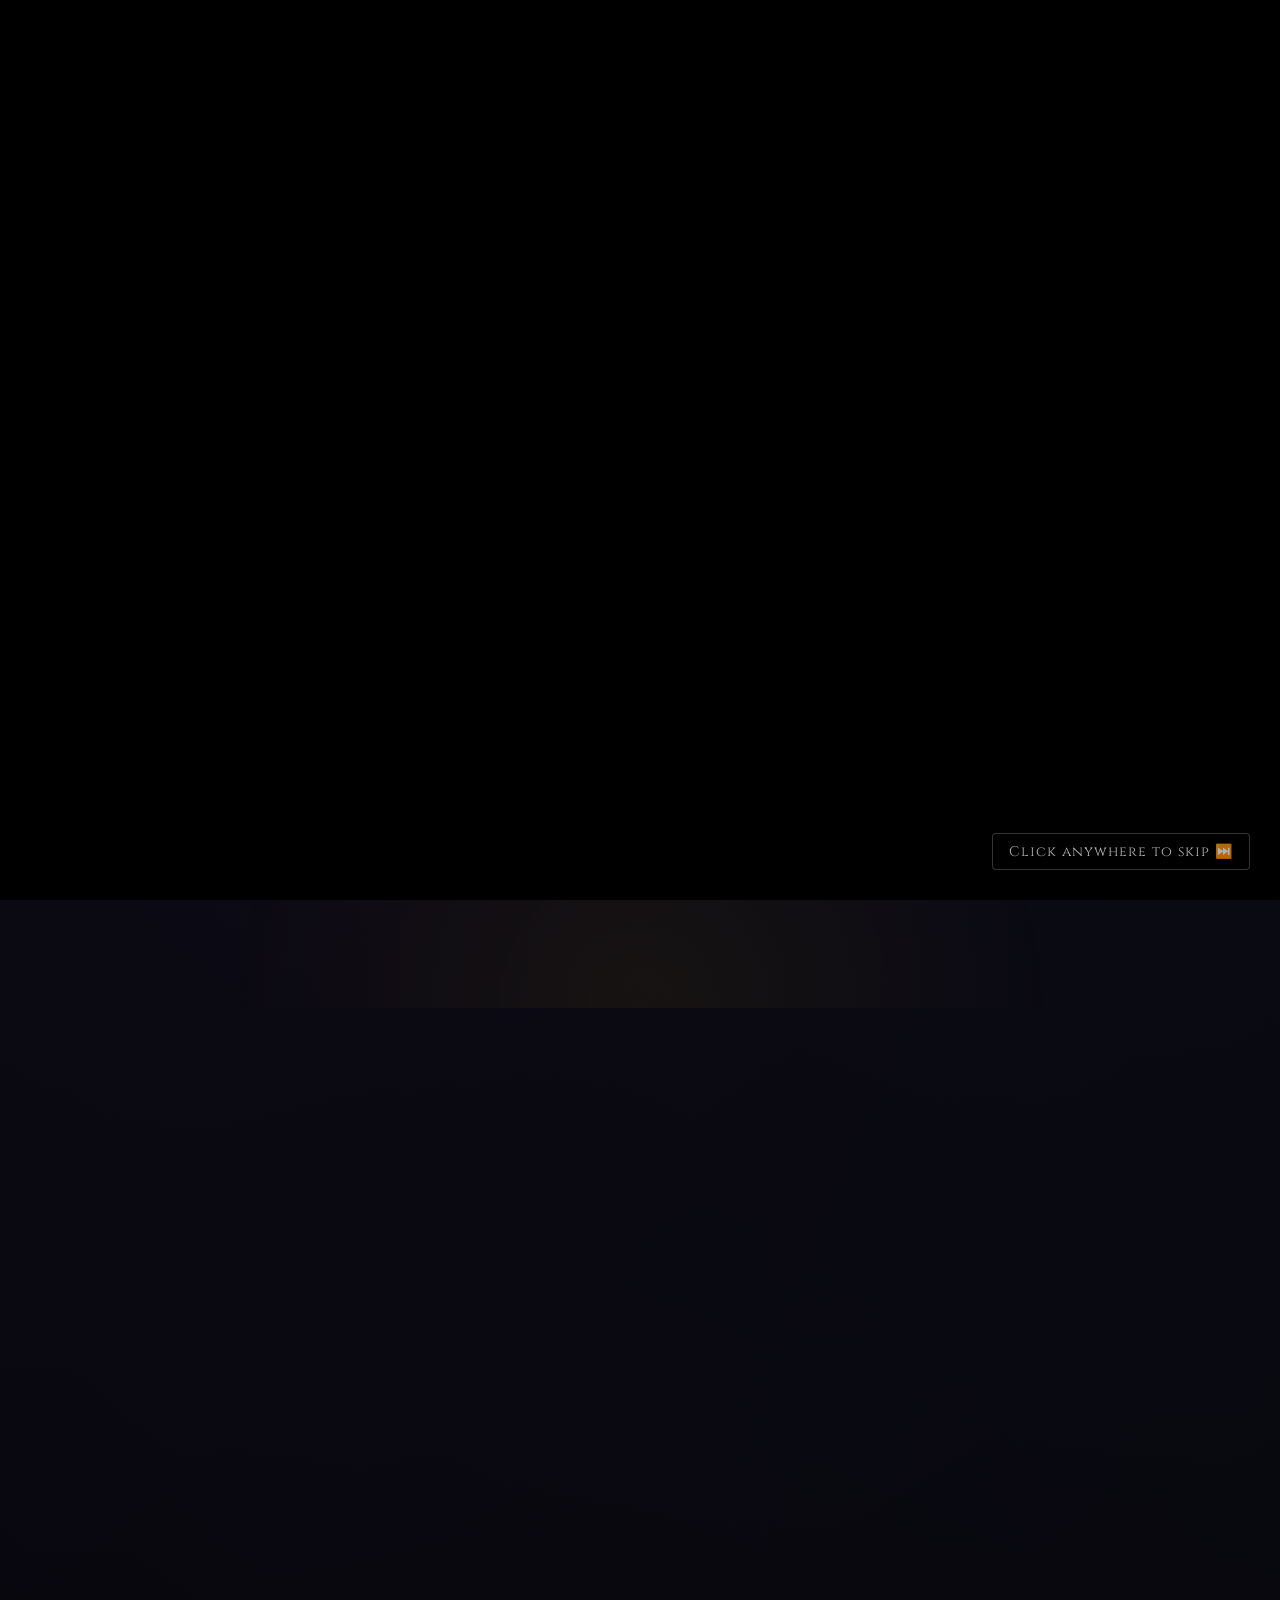
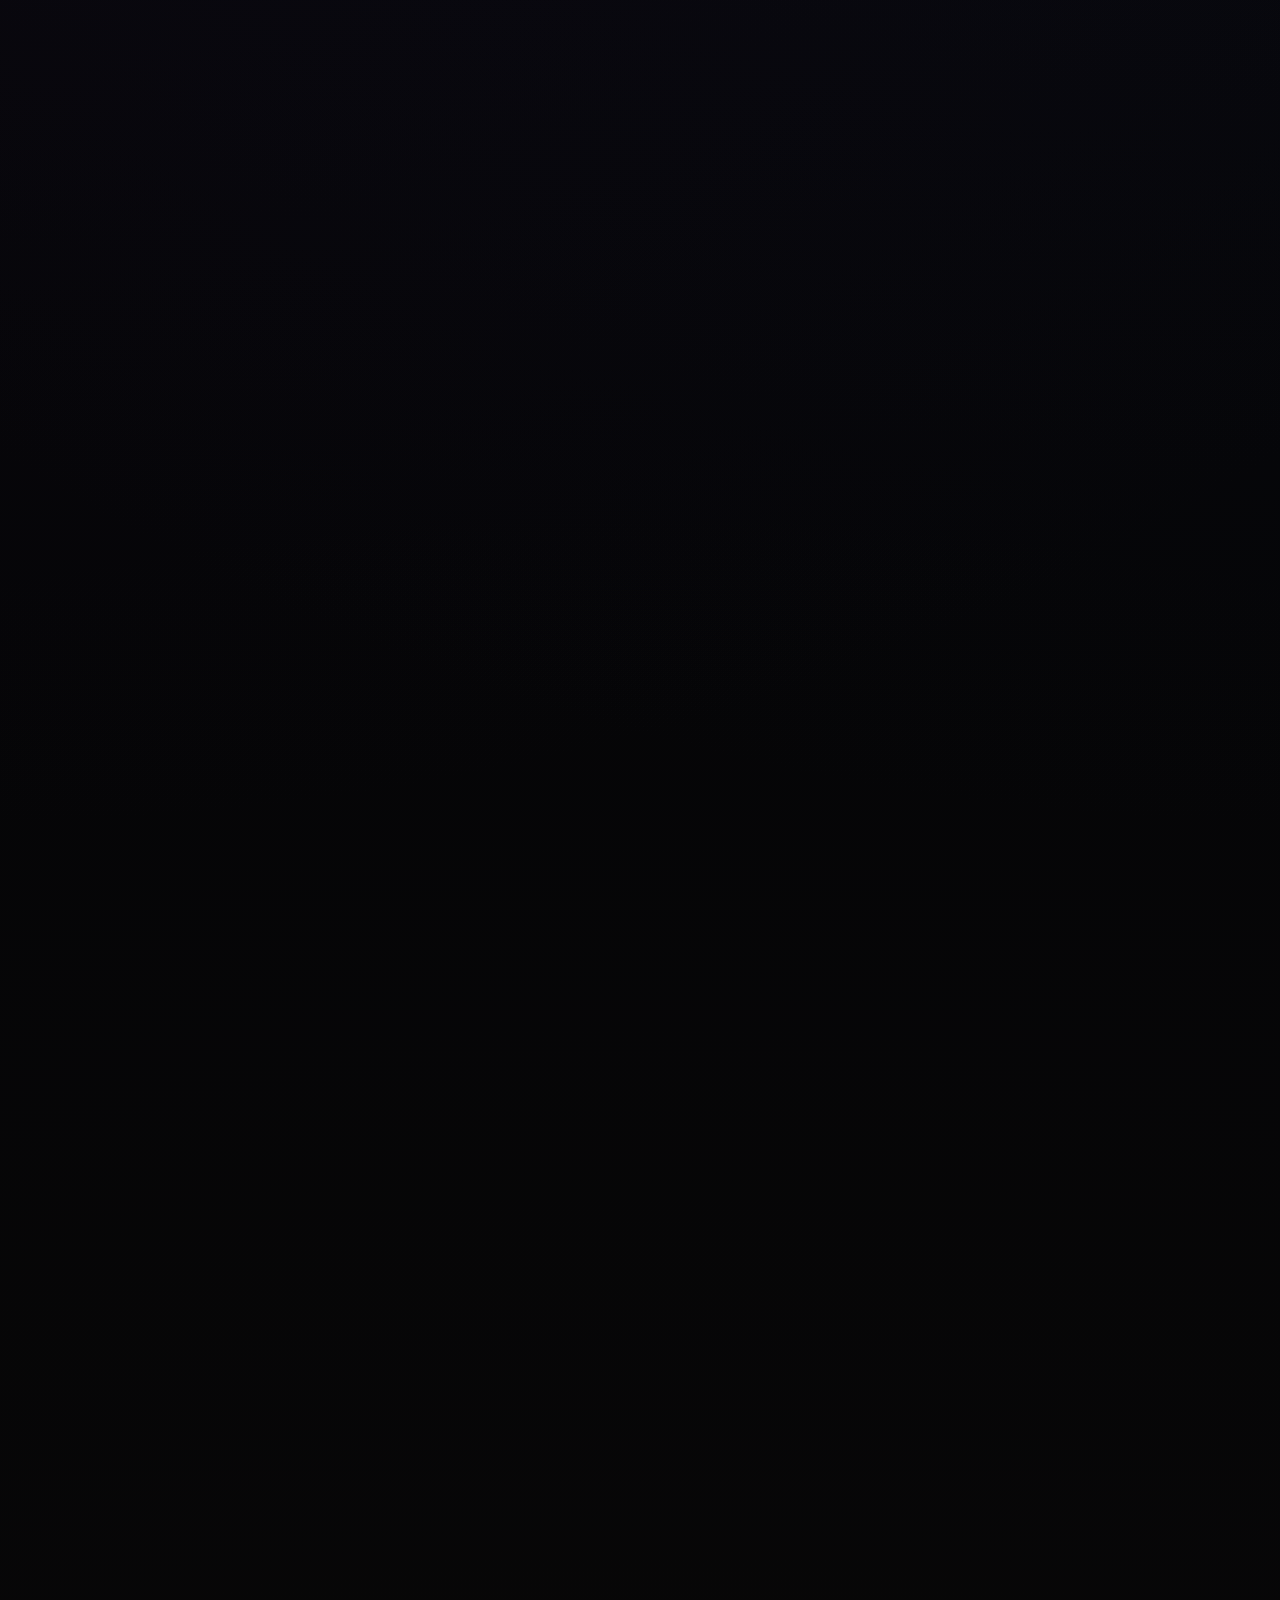
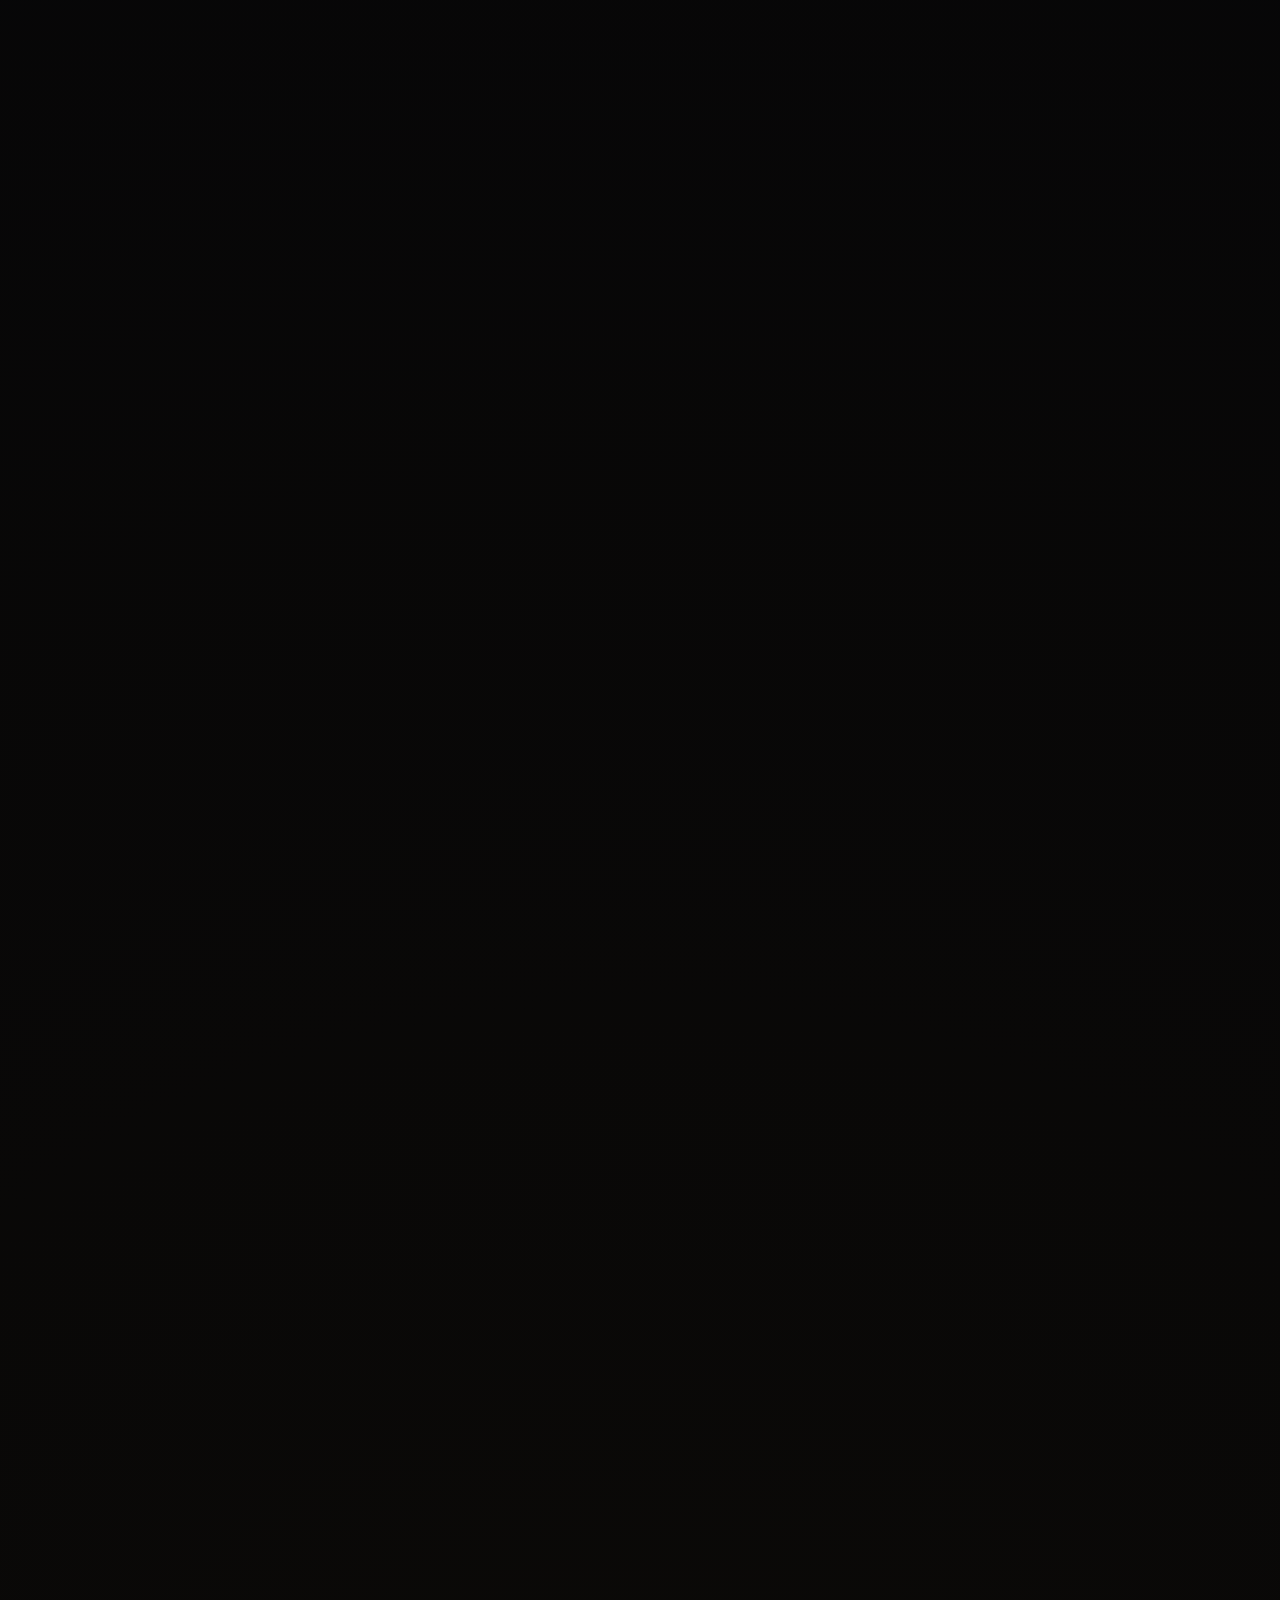
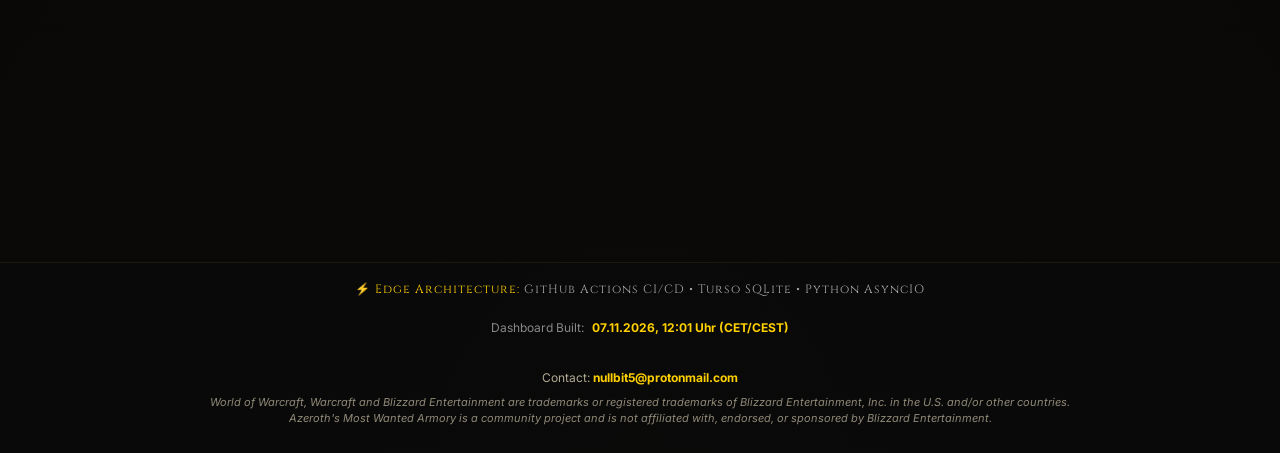
==== index.html @ e4a21508 "Auto-update WoW guild data" ====
<!DOCTYPE html>
<html lang="en">
<head>
    <meta charset="UTF-8"><meta name="viewport" content="width=device-width, initial-scale=1.0">
    <title>&lt;Azeroths Most Wanted&gt; Guild Armory</title>
    <link rel="icon" type="image/svg+xml" href="asset/amw.svg">
    <script>const whTooltips = {colorLinks: false, iconizeLinks: false, renameLinks: false};</script>
    <script src="https://wow.zamimg.com/widgets/power.js" defer></script>
    <script src="https://cdn.jsdelivr.net/npm/chart.js"></script>
    <script data-goatcounter="https://nullbit5.goatcounter.com/count" async src="//gc.zgo.at/count.js"></script>
    <style>
        @import url("https://fonts.googleapis.com/css2?family=Cinzel:wght@600;700&family=Inter:wght@400;500;600&display=swap");

/* ========================================= */
/* BASE & GLOBALS                            */
/* ========================================= */
* {
  box-sizing: border-box;
}
html {
  scroll-behavior: smooth;
}
body {
  background:
    radial-gradient(circle at top left, rgba(30, 15, 45, 0.35) 0%, transparent 45%),
    radial-gradient(circle at top right, rgba(15, 25, 45, 0.35) 0%, transparent 45%),
    radial-gradient(circle at bottom, rgba(45, 35, 10, 0.15) 0%, transparent 60%), #050507;
  color: #eee;
  font-family: "Inter", sans-serif;
  display: flex;
  flex-direction: column;
  align-items: center;
  padding: 0;
  margin: 0;
  min-height: 100vh;
  overflow-x: hidden;
}
a,
.item-slot,
.nav-btn,
.clickable-class,
.tt-char,
.concise-item,
.tl-btn,
#backToTopBtn {
  cursor: pointer !important;
}

::-webkit-scrollbar {
  width: 8px;
}
::-webkit-scrollbar-track {
  background: rgba(5, 5, 8, 0.8);
}
::-webkit-scrollbar-thumb {
  background: linear-gradient(180deg, #444, #222);
  border-radius: 10px;
  border: 1px solid rgba(255, 255, 255, 0.05);
}
::-webkit-scrollbar-thumb:hover {
  background: linear-gradient(180deg, #666, #333);
  border-color: rgba(255, 209, 0, 0.3);
}
::selection {
  background: rgba(255, 209, 0, 0.4);
  color: #fff;
  text-shadow: none;
}
::-moz-selection {
  background: rgba(255, 209, 0, 0.4);
  color: #fff;
  text-shadow: none;
}

:focus-visible {
  outline: 2px solid #ffd100 !important;
  outline-offset: 3px;
  border-radius: 4px;
}
.search-box:focus-visible,
.search-box *:focus-visible,
.hero-search-box:focus-visible,
.hero-search-box *:focus-visible {
  outline: none !important;
}
.search-container *,
.hero-search-box * {
  -webkit-tap-highlight-color: transparent;
}


/* ========================================= */
/* ARCHITECTURE & PIPELINES                  */
/* ========================================= */
.arch-pipeline {
  display: flex;
  flex-wrap: wrap;
  align-items: center;
  justify-content: center;
  width: 100%;
  gap: 15px;
  padding: 20px 10px 40px 10px;
}
/* Layout */
.arch-view-wrapper {
  display: none;
  animation: fadeInUp 0.5s forwards;
  width: min(1200px, 100%);
  max-width: 1200px;
  margin: 0 auto;
  padding: 20px;
}

/* Typography */
.view-main-title {
  color: #ffd100;
  font-family: "Cinzel", serif;
  text-align: center;
  text-shadow: 0 2px 4px #000;
  font-size: 32px;
}
.arch-title {
  margin-bottom: 10px;
}
.arch-subtitle {
  text-align: center;
  color: #2ecc71;
  font-family: "Cinzel", serif;
  font-weight: bold;
  font-size: 18px;
  margin-bottom: 15px;
  letter-spacing: 1px;
  text-shadow: 0 1px 3px rgba(0, 0, 0, 0.8);
}
.arch-description {
  text-align: center;
  color: #bbb;
  max-width: 800px;
  margin: 0 auto 40px auto;
  font-size: 16px;
  line-height: 1.6;
}
.arch-card {
  flex: 1 1 260px;
  max-width: 340px;
  margin: 0;
  position: relative;
  display: flex;
  flex-direction: column;
  align-items: center;
  background: rgba(12, 12, 18, 0.85);
  border-radius: 12px;
  border: 1px solid rgba(255, 255, 255, 0.05);
  border-top: 3px solid #ffd100;
  padding: 25px 20px;
  transition:
    transform 0.3s ease,
    box-shadow 0.3s ease;
  animation: pulseArchBorder 4s infinite alternate;
}
.arch-card:hover {
  transform: translateY(-5px);
  box-shadow:
    0 15px 35px rgba(255, 209, 0, 0.15),
    inset 0 0 20px rgba(255, 255, 255, 0.02);
}
.arch-phase {
  font-family: "Cinzel", serif;
  font-size: 10px;
  font-weight: bold;
  letter-spacing: 1.5px;
  padding: 4px 10px;
  border-radius: 20px;
  margin-bottom: 15px;
  border: 1px solid;
  text-shadow: none;
  text-align: center;
}
/* Components */
.arch-phase-extraction {
  color: #3498db;
  border-color: #3498db;
  background: rgba(52, 152, 219, 0.1);
}
.arch-phase-storage {
  color: #1abc9c;
  border-color: #1abc9c;
  background: rgba(26, 188, 156, 0.1);
}
.arch-phase-automation {
  color: #9b59b6;
  border-color: #9b59b6;
  background: rgba(155, 89, 182, 0.1);
}
.arch-phase-compilation {
  color: #e67e22;
  border-color: #e67e22;
  background: rgba(230, 126, 34, 0.1);
}
.arch-phase-visualization {
  color: #f1c40f;
  border-color: #f1c40f;
  background: rgba(241, 196, 15, 0.1);
}
.arch-logo-pill {
  display: flex;
  justify-content: center;
  align-items: center;
  flex-wrap: wrap;
  gap: 12px;
  background: rgba(235, 235, 235, 0.85);
  backdrop-filter: blur(8px);
  -webkit-backdrop-filter: blur(8px);
  padding: 10px 18px;
  border-radius: 30px;
  margin-bottom: 20px;
  border: 1px solid rgba(255, 255, 255, 0.3);
  box-shadow:
    0 8px 20px rgba(0, 0, 0, 0.6),
    inset 0 0 10px rgba(255, 255, 255, 0.5);
  min-height: 60px;
  max-width: 100%;
}
.arch-logo-pill img {
  height: 32px;
  max-width: 100%;
  width: auto;
  object-fit: contain;
  margin: 0;
  filter: drop-shadow(0 2px 3px rgba(0, 0, 0, 0.3));
}
.arch-card h3 {
  color: #fff;
  font-family: "Cinzel", serif;
  margin-top: 0;
  margin-bottom: 12px;
  text-shadow: 1px 1px 2px #000;
  text-align: center;
}
.arch-card p {
  color: #bbb;
  font-size: 14px;
  line-height: 1.6;
  margin: 0;
  text-align: center;
}
.arch-connector {
  flex: 0 0 40px;
  display: flex;
  align-items: center;
  justify-content: center;
}
.data-stream {
  stroke: #ffd100;
  stroke-width: 2.5;
  stroke-dasharray: 8, 8;
  animation: dataFlow 1s linear infinite;
}
.stream-head {
  fill: #ffd100;
  filter: drop-shadow(0 0 3px #ffd100);
}



/* ========================================= */
/* FOOTER                                    */
/* ========================================= */
.dashboard-footer {
  text-align: center;
  padding: 40px 20px;
  color: #666;
  font-size: 13px;
  width: 100%;
  border-top: 1px solid #222;
  margin-top: 40px;
  clear: both;
  background: rgba(10, 10, 10, 0.8);
}
.footer-tech-stack {
  font-family: "Cinzel", serif;
  color: #aaa;
  font-size: 14px;
  margin-bottom: 12px;
  letter-spacing: 1px;
}
.footer-update-info {
  margin-bottom: 25px;
  font-size: 13px;
  color: #888;
}
.footer-disclaimer {
  max-width: 800px;
  margin: 0 auto;
  font-size: 11px;
  line-height: 1.6;
  color: #444;
  font-style: italic;
}
/* Typography */
.tech-stack-highlight {
  color: #ffd100;
}
.update-time-highlight {
  color: #ffd100;
  font-weight: bold;
  margin-left: 5px;
}


/* ========================================= */
/* TIMELINE & ACTIVITY                       */
/* ========================================= */
.timeline-container {
  width: 380px;
  flex-shrink: 0;
  background: rgba(10, 10, 15, 0.4);
  backdrop-filter: blur(16px);
  -webkit-backdrop-filter: blur(16px);
  padding: 0 20px 25px 20px;
  border-radius: 16px;
  border: 1px solid rgba(255, 255, 255, 0.05);
  border-left: 1px solid rgba(255, 255, 255, 0.1);
  box-shadow: -10px 10px 30px rgba(0, 0, 0, 0.8);
  position: sticky;
  top: 100px;
  max-height: calc(100vh - 120px);
  overflow-y: auto;
}
.timeline-container::-webkit-scrollbar {
  width: 6px;
}
.timeline-container::-webkit-scrollbar-track {
  background: transparent;
}
.timeline-container::-webkit-scrollbar-thumb {
  background: #444;
  border-radius: 3px;
}
.timeline-container::-webkit-scrollbar-thumb:hover {
  background: #ffd100;
}
.timeline-title {
  font-family: "Cinzel";
  color: #ffd100;
  text-align: center;
  margin-top: 0;
  border-bottom: 1px solid rgba(255, 255, 255, 0.05);
  padding-bottom: 15px;
  margin-bottom: 20px;
  text-shadow: 0 4px 15px rgba(255, 209, 0, 0.3);
  font-size: 20px;
  padding-top: 25px;
  background: rgba(10, 10, 15, 0.85);
  backdrop-filter: blur(10px);
  position: relative;
  z-index: 10;
  border-radius: 16px 16px 0 0;
  margin-left: -20px;
  margin-right: -20px;
  padding-left: 20px;
  padding-right: 20px;
}
.timeline-filters {
  display: flex;
  justify-content: center;
  gap: 8px;
  flex-wrap: wrap;
  margin-bottom: 20px;
  padding-bottom: 15px;
  border-bottom: 1px solid rgba(255, 255, 255, 0.05);
  position: sticky;
  top: 0;
  background: rgba(10, 10, 15, 0.9);
  backdrop-filter: blur(15px);
  z-index: 15;
  padding-top: 10px;
  margin-top: 0;
  box-shadow: 0 15px 25px -10px rgba(0, 0, 0, 0.9);
  margin-left: -20px;
  margin-right: -20px;
  padding-left: 20px;
  padding-right: 20px;
}
.timeline-shell-header {
  display: flex;
  flex-direction: column;
  gap: 12px;
  margin-bottom: 20px;
  padding-top: 24px;
}
.timeline-shell-copy {
  display: flex;
  flex-direction: column;
  gap: 8px;
}
.timeline-kicker {
  color: #b9a46d;
  font-family: "Cinzel";
  font-size: 11px;
  font-weight: 700;
  letter-spacing: 0.18em;
  text-transform: uppercase;
}
.timeline-title {
  font-family: "Cinzel";
  color: #ffd100;
  text-align: left;
  margin: 0;
  border-bottom: none;
  padding: 0;
  margin-bottom: 0;
  text-shadow: 0 4px 15px rgba(255, 209, 0, 0.3);
  font-size: clamp(22px, 2.1vw, 30px);
  line-height: 1.15;
  background: transparent;
  backdrop-filter: none;
  position: static;
  z-index: auto;
  border-radius: 0;
  margin-left: 0;
  margin-right: 0;
}
.timeline-subtitle {
  margin: 0;
  color: #cdbf99;
  font-size: 14px;
  line-height: 1.6;
  max-width: 760px;
}
.timeline-container.timeline-shell-no-title .timeline-title {
  display: none;
}

.timeline-container.timeline-shell-no-title .timeline-shell-header {
  gap: 8px;
}

.timeline-container.timeline-shell-no-title .timeline-shell-copy {
  gap: 6px;
}
.timeline-meta {
  align-self: flex-start;
  display: inline-flex;
  align-items: center;
  min-height: 34px;
  padding: 7px 12px;
  border-radius: 999px;
  border: 1px solid rgba(255, 209, 0, 0.16);
  background:
    linear-gradient(180deg, rgba(255, 209, 0, 0.08), rgba(255, 209, 0, 0.02)),
    rgba(10, 10, 12, 0.72);
  box-shadow:
    inset 0 1px 0 rgba(255, 255, 255, 0.04),
    0 10px 18px rgba(0, 0, 0, 0.18);
  color: #f3d77a;
  font-size: 12px;
  font-weight: 700;
  letter-spacing: 0.08em;
  text-transform: uppercase;
}
.timeline-container.timeline-home-board {
  width: 100%;
  max-width: 1200px;
  flex-shrink: 1;
  position: relative;
  top: auto;
  max-height: none;
  overflow: visible;
  margin: 0 auto;
  padding: 0 26px 30px 26px;
  border-radius: 22px;
  border: 1px solid rgba(255, 209, 0, 0.12);
  border-top: 1px solid rgba(255, 209, 0, 0.2);
  background:
    radial-gradient(circle at top left, rgba(52, 40, 18, 0.18) 0%, transparent 34%),
    linear-gradient(180deg, rgba(8, 10, 18, 0.9) 0%, rgba(6, 7, 12, 0.96) 100%);
  box-shadow:
    0 24px 46px rgba(0, 0, 0, 0.58),
    inset 0 0 24px rgba(255, 209, 0, 0.04);
}

.timeline-container.timeline-home-board .timeline-title {
  font-size: clamp(24px, 3.2vw, 38px);
  padding-top: 28px;
  padding-bottom: 18px;
  margin-bottom: 18px;
  background: transparent;
  backdrop-filter: none;
  border-bottom: 1px solid rgba(255, 209, 0, 0.12);
  box-shadow: none;
}

.timeline-container.timeline-home-board .timeline-filters {
  position: relative;
  top: auto;
  background: transparent;
  backdrop-filter: none;
  box-shadow: none;
  border-bottom: 1px solid rgba(255, 255, 255, 0.06);
  padding-top: 0;
  margin-bottom: 22px;
}

.timeline-container.timeline-home-board .monuments-grid {
  display: grid;
  grid-template-columns: repeat(2, minmax(0, 1fr));
  gap: 12px;
  margin-bottom: 20px;
}

.timeline-container.timeline-home-board .timeline-feed {
  gap: 14px;
}
.timeline-container.timeline-character-dossier {
  width: 100%;
  max-width: 1240px;
  flex-shrink: 1;
  position: relative;
  top: auto;
  max-height: none;
  overflow: visible;
  margin: 22px auto 0;
  padding: 0 28px 32px 28px;
  border-radius: 24px;
  border: 1px solid rgba(255, 209, 0, 0.12);
  border-top: 1px solid rgba(255, 209, 0, 0.22);
  background:
    radial-gradient(circle at top left, rgba(52, 40, 18, 0.16) 0%, transparent 34%),
    linear-gradient(180deg, rgba(8, 10, 18, 0.9) 0%, rgba(6, 7, 12, 0.96) 100%);
  box-shadow:
    0 24px 46px rgba(0, 0, 0, 0.52),
    inset 0 0 24px rgba(255, 209, 0, 0.04);
}

.timeline-container.timeline-character-dossier .timeline-shell-header {
  gap: 14px;
  padding-top: 28px;
  padding-bottom: 0;
  border-bottom: 1px solid rgba(255, 209, 0, 0.1);
  margin-bottom: 18px;
}

.timeline-container.timeline-character-dossier .timeline-title {
  font-size: clamp(28px, 3vw, 40px);
  text-shadow: 0 6px 18px rgba(255, 209, 0, 0.2);
}

.timeline-container.timeline-character-dossier .timeline-subtitle {
  max-width: 900px;
  font-size: 15px;
}

.timeline-container.timeline-character-dossier .timeline-filters {
  position: relative;
  top: auto;
  background: transparent;
  backdrop-filter: none;
  box-shadow: none;
  border-bottom: 1px solid rgba(255, 255, 255, 0.06);
  padding-top: 0;
  margin-top: 0;
  margin-bottom: 24px;
  margin-left: 0;
  margin-right: 0;
  padding-left: 0;
  padding-right: 0;
}

.timeline-container.timeline-character-dossier .timeline-feed {
  gap: 14px;
}

.filter-group {
  display: flex;
  gap: 5px;
  background: #111;
  padding: 4px;
  border-radius: 20px;
  border: 1px solid #333;
  flex-wrap: wrap;
  justify-content: center;
}
.tl-btn {
  background: transparent;
  border: none;
  color: #888;
  padding: 6px 12px;
  border-radius: 15px;
  font-family: "Cinzel";
  font-weight: bold;
  font-size: 11px;
  transition: 0.2s;
}
.tl-btn:hover {
  color: #fff;
}
.tl-btn.active {
  background: #333;
  color: #ffd100;
  box-shadow: 0 2px 5px rgba(0, 0, 0, 0.5);
}
.tl-btn-badge-all {
  color: #ffd100;
  border-color: rgba(255, 209, 0, 0.5);
}
.tl-btn-badge-ladder {
  color: #ffd700;
  border-color: rgba(255, 215, 0, 0.5);
}
.tl-btn-badge-mvp {
  color: #ff8000;
  border-color: rgba(255, 128, 0, 0.5);
}
.tl-btn-badge-vanguard {
  color: #f2d38d;
  border-color: rgba(199, 155, 75, 0.55);
}
.tl-btn-badge-campaign {
  color: #aaa;
  border-color: rgba(170, 170, 170, 0.5);
}
.tl-select {
  background: transparent;
  border: none;
  color: #888;
  font-family: "Cinzel";
  font-weight: bold;
  font-size: 12px;
  padding: 6px 10px;
  outline: none;
  cursor: pointer;
}
.tl-select option {
  background: #111;
  color: #fff;
}
/* Components */
.tl-load-more-btn {
  padding: 10px 20px;
  cursor: pointer;
  display: inline-block;
  background: rgba(0, 0, 0, 0.8);
  color: #ffd100;
  border: 1px solid #ffd100;
  border-radius: 4px;
  font-family: "Cinzel", serif;
  transition: all 0.3s ease;
}
.tl-load-more-btn[hidden] {
  display: none;
}
.tl-show-all-btn {
  color: #d8cfb5;
  border-color: rgba(216, 207, 181, 0.55);
  background: rgba(18, 18, 20, 0.72);
}
.tl-load-more-btn:hover {
  border-color: #ffe46d;
  color: #fff2ad;
}
.tl-load-more-btn:focus-visible {
  outline: 2px solid #fff2ad;
  outline-offset: 3px;
}
.tl-btn-rare {
  color: #0070dd;
  border-color: rgba(0, 112, 221, 0.5);
}
.tl-btn-epic {
  color: #a335ee;
  border-color: rgba(163, 53, 238, 0.5);
}
.timeline-feed {
  position: relative;
  padding-left: 20px;
  display: flex;
  flex-direction: column;
  gap: 12px;
  margin-top: 10px;
}
/* Layout */
.tl-badge-wrapper {
  display: flex;
  justify-content: space-between;
  width: 100%;
  align-items: center;
  gap: 10px;
  flex-wrap: wrap;
}
.tl-badge-inner {
  display: flex;
  align-items: center;
  gap: 8px;
  flex-wrap: wrap;
}
.tl-badge-pill {
  display: inline-flex;
  align-items: center;
  background: rgba(0, 0, 0, 0.5);
  border: 1px solid rgba(255, 255, 255, 0.05);
  border-radius: 4px;
  padding: 2px 6px;
  gap: 4px;
  box-shadow: inset 0 0 8px rgba(0, 0, 0, 0.8);
}

/* Typography */
.tl-badge-name {
  font-family: "Cinzel";
  font-weight: bold;
  font-size: 14px;
  text-shadow: 1px 1px 2px #000;
}
.tl-badge-text-wrap {
  font-size: 10px;
  font-weight: bold;
  text-transform: uppercase;
  letter-spacing: 0.5px;
}
.tl-badge-category {
  color: #888;
  font-weight: normal;
}
.tl-badge-date {
  color: #888;
  font-size: 10px;
}

/* Components */
.tl-badge-icon {
  font-size: 11px;
}
.timeline-feed::before {
  content: "";
  position: absolute;
  left: 8px;
  top: 10px;
  bottom: 10px;
  width: 2px;
  background: linear-gradient(
    180deg,
    rgba(255, 209, 0, 0.8) 0%,
    rgba(255, 255, 255, 0.1) 20%,
    rgba(255, 255, 255, 0.05) 100%
  );
  z-index: 1;
  box-shadow: 0 0 10px rgba(255, 209, 0, 0.5);
}
.tl-empty-msg {
  color: #888;
  text-align: center;
  padding: 20px;
  font-style: italic;
}
.concise-item {
  position: relative;
  display: flex;
  flex-wrap: wrap;
  align-items: center;
  background: linear-gradient(90deg, rgba(25, 25, 30, 0.6) 0%, rgba(10, 10, 15, 0.8) 100%);
  padding: 10px 14px;
  border-radius: 10px;
  border: 1px solid rgba(255, 255, 255, 0.03);
  text-decoration: none;
  transition: all 0.3s cubic-bezier(0.25, 0.8, 0.25, 1);
  z-index: 2;
  gap: 10px;
  box-shadow: 0 4px 10px rgba(0, 0, 0, 0.3);
  border-left: 3px solid rgba(255, 255, 255, 0.1);
  backdrop-filter: blur(5px);
}
.concise-item:hover {
  background: linear-gradient(90deg, rgba(35, 35, 45, 0.8) 0%, rgba(15, 15, 20, 0.9) 100%);
  border-color: rgba(255, 209, 0, 0.3);
  border-left-color: #ffd100;
  transform: translateX(5px);
  box-shadow:
    -4px 8px 15px rgba(0, 0, 0, 0.6),
    0 0 15px rgba(255, 209, 0, 0.1);
}
.timeline-node {
  position: absolute;
  left: -15px;
  top: 50%;
  transform: translateY(-50%);
  width: 10px;
  height: 10px;
  border-radius: 50%;
  border: 2px solid #ffd100;
  background: #050505;
  z-index: 3;
  box-shadow: 0 0 8px rgba(255, 209, 0, 0.6);
  transition: all 0.3s cubic-bezier(0.175, 0.885, 0.32, 1.275);
}
.concise-item:hover .timeline-node {
  background: #ffd100;
  box-shadow:
    0 0 15px #ffd100,
    0 0 8px #fff;
  transform: translateY(-50%) scale(1.4);
}
.event-box {
  display: flex;
  align-items: center;
  gap: 6px;
  border: 1px solid #333;
  padding: 4px 8px;
  border-radius: 4px;
  background: #1a1a1a;
  border-left: 3px solid;
  width: 100%;
  margin-top: 2px;
}
.event-box img {
  width: 18px;
  height: 18px;
  border-radius: 4px;
  border: 1px solid #111;
}
.event-box span {
  font-size: 13px;
  white-space: nowrap;
  overflow: hidden;
  text-overflow: ellipsis;
}
.tl-event-header {
  display: flex;
  justify-content: space-between;
  width: 100%;
  align-items: center;
}
.tl-event-name {
  font-family: "Cinzel";
  font-weight: bold;
  font-size: 15px;
  text-shadow: 1px 1px 2px #000;
}
.tl-event-date {
  color: #888;
  font-size: 11px;
}
/* Components */
.timeline-node-gold {
  background: #ffd100;
  box-shadow: 0 0 8px #ffd100;
}
.event-box-gold {
  border-left-color: #ffd100;
}
.event-icon-star {
  font-size: 14px;
}
.tl-event-level-text {
  color: #ffd100;
  font-weight: bold;
  text-shadow: 1px 1px 2px #000;
}
.timeline-event {
  border-left-color: var(--timeline-border-accent, rgba(255, 255, 255, 0.1));
}
.timeline-event:hover {
  border-left-color: var(--timeline-border-accent, #ffd100);
}

.timeline-event-badge {
  padding: 8px 12px;
}

.timeline-event .tl-event-name,
.timeline-event .tl-badge-name {
  color: var(--timeline-class-accent, inherit);
}

.timeline-event .timeline-node:not(.timeline-node-gold) {
  border-color: var(--timeline-node-accent, #ffd100);
  background: var(--timeline-node-fill, #050505);
  box-shadow: 0 0 8px var(--timeline-node-accent, rgba(255, 209, 0, 0.6));
}

.timeline-event:hover .timeline-node:not(.timeline-node-gold) {
  background: var(--timeline-node-accent, #ffd100);
  box-shadow:
    0 0 15px var(--timeline-node-accent, #ffd100),
    0 0 8px #fff;
}

.timeline-event .event-box {
  border-left-color: var(--timeline-quality-accent, inherit);
}

.timeline-event .tl-event-item-link {
  color: var(--timeline-quality-accent, inherit);
}

.timeline-event .tl-badge-node {
  border-color: var(--timeline-badge-accent, #aaa);
  background: var(--timeline-badge-accent, #aaa);
  box-shadow: 0 0 8px var(--timeline-badge-accent, #aaa);
}

.timeline-event .tl-badge-pill {
  border-left: 2px solid var(--timeline-badge-accent, rgba(255, 255, 255, 0.05));
}

.timeline-event .tl-badge-icon {
  filter: drop-shadow(0 0 2px var(--timeline-badge-accent, #aaa));
}

.timeline-event .tl-badge-text {
  color: var(--timeline-badge-accent, inherit);
}
.tl-event-item-link {
  font-weight: bold;
  text-decoration: none;
}


/* ========================================= */
/* ANIMATIONS & KEYFRAMES                    */
/* ========================================= */
.war-effort-link:hover {
  color: #fff !important;
}
.progress-bar-glow {
  position: relative;
  border-radius: 10px;
}
.progress-bar-glow::after {
  content: "";
  position: absolute;
  top: 0;
  left: 0;
  bottom: 0;
  right: 0;
  background: linear-gradient(
    90deg,
    rgba(255, 255, 255, 0) 0%,
    rgba(255, 255, 255, 0.25) 50%,
    rgba(255, 255, 255, 0) 100%
  );
  background-size: 200% 100%;
  animation: shimmerWave 2.5s infinite linear;
  z-index: 1;
  pointer-events: none;
  border-radius: inherit;
}
.progress-bar-glow::before {
  content: "";
  position: absolute;
  top: 0;
  right: 0;
  width: 12px;
  height: 100%;
  background: linear-gradient(90deg, transparent, rgba(255, 255, 255, 0.9));
  box-shadow: 4px 0 12px rgba(255, 255, 255, 0.9);
  z-index: 2;
  pointer-events: none;
  border-radius: 0 10px 10px 0;
}
.animate-list-update {
  animation: smoothFadeIn 0.3s ease-out forwards;
}

@keyframes fillBar {
  0% {
    transform: scaleX(0);
  }
  100% {
    transform: scaleX(1);
  }
}
@keyframes pulseGlow {
  0% {
    transform: scale(0.95);
    box-shadow: 0 0 10px rgba(255, 209, 0, 0.3);
  }
  100% {
    transform: scale(1.05);
    box-shadow: 0 0 25px rgba(255, 209, 0, 0.8);
  }
}
@keyframes smoothFadeIn {
  from {
    opacity: 0;
    transform: translateY(5px);
  }
  to {
    opacity: 1;
    transform: translateY(0);
  }
}
@keyframes pulseArchBorder {
  0% {
    border-top-color: #ffd100;
    box-shadow: 0 5px 15px rgba(255, 209, 0, 0.05);
  }
  100% {
    border-top-color: #ff8000;
    box-shadow: 0 5px 25px rgba(255, 128, 0, 0.15);
  }
}
@keyframes dataFlow {
  from {
    stroke-dashoffset: 16;
  }
  to {
    stroke-dashoffset: 0;
  }
}
@keyframes shimmerWave {
  0% {
    background-position: 200% 0;
  }
  100% {
    background-position: -200% 0;
  }
}
@keyframes floatEmber {
  0% {
    transform: translate(0, 0) scale(0.5);
    opacity: 0;
  }
  10% {
    opacity: 1;
  }
  50% {
    transform: translate(25px, -55vh) scale(0.8);
  }
  100% {
    transform: translate(-20px, -110vh) scale(0.2);
    opacity: 0;
  }
}
@keyframes flickerEmber {
  0% {
    filter: brightness(1);
  }
  100% {
    filter: brightness(1.5);
    opacity: 0.6;
  }
}
@keyframes fadeIn {
  from {
    opacity: 0;
    transform: translateY(-5px);
  }
  to {
    opacity: 1;
    transform: translateY(0);
  }
}
@keyframes floatLogo {
  0% {
    transform: translateY(0px);
    filter: drop-shadow(0 10px 20px rgba(0, 0, 0, 0.8));
  }
  50% {
    transform: translateY(-8px);
    filter: drop-shadow(0 20px 25px rgba(255, 209, 0, 0.15));
  }
  100% {
    transform: translateY(0px);
    filter: drop-shadow(0 10px 20px rgba(0, 0, 0, 0.8));
  }
}
@keyframes fadeInUp {
  from {
    opacity: 0;
    transform: translateY(20px);
  }
  to {
    opacity: 1;
    transform: translateY(0);
  }
}

@keyframes pulseSlowXP {
  0% {
    opacity: 0.8;
    filter: brightness(1);
  }
  100% {
    opacity: 1;
    filter: brightness(1.2);
  }
}
@keyframes pulseFastXP {
  0% {
    opacity: 0.7;
    filter: brightness(1.2);
  }
  100% {
    opacity: 1;
    filter: brightness(1.5);
  }
}
@keyframes pulseMaxXP {
  0% {
    opacity: 0.8;
    filter: brightness(1.5);
    box-shadow: 0 0 20px #ff8000;
  }
  100% {
    opacity: 1;
    filter: brightness(2);
    box-shadow: 0 0 40px #ffd100;
  }
}
@keyframes pulseSlowHK {
  0% {
    opacity: 0.8;
    filter: brightness(1);
  }
  100% {
    opacity: 1;
    filter: brightness(1.2);
  }
}
@keyframes pulseFastHK {
  0% {
    opacity: 0.7;
    filter: brightness(1.2);
  }
  100% {
    opacity: 1;
    filter: brightness(1.5);
  }
}
@keyframes pulseMaxHK {
  0% {
    opacity: 0.8;
    filter: brightness(1.5);
    box-shadow: 0 0 20px #e74c3c;
  }
  100% {
    opacity: 1;
    filter: brightness(2);
    box-shadow: 0 0 40px #ff4400;
  }
}
@keyframes pulseSlowLOOT {
  0% {
    opacity: 0.8;
    filter: brightness(1);
  }
  100% {
    opacity: 1;
    filter: brightness(1.2);
  }
}
@keyframes pulseFastLOOT {
  0% {
    opacity: 0.7;
    filter: brightness(1.2);
  }
  100% {
    opacity: 1;
    filter: brightness(1.5);
  }
}
@keyframes pulseMaxLOOT {
  0% {
    opacity: 0.8;
    filter: brightness(1.5);
    box-shadow: 0 0 20px #a335ee;
  }
  100% {
    opacity: 1;
    filter: brightness(2);
    box-shadow: 0 0 40px #ff8000;
  }
}
@keyframes pulseSlowZENITH {
  0% {
    opacity: 0.8;
    filter: brightness(1);
  }
  100% {
    opacity: 1;
    filter: brightness(1.2);
  }
}
@keyframes pulseFastZENITH {
  0% {
    opacity: 0.7;
    filter: brightness(1.2);
  }
  100% {
    opacity: 1;
    filter: brightness(1.5);
  }
}
@keyframes pulseMaxZENITH {
  0% {
    opacity: 0.8;
    filter: brightness(1.5);
    box-shadow: 0 0 20px #3fc7eb;
  }
  100% {
    opacity: 1;
    filter: brightness(2);
    box-shadow: 0 0 40px #00e5ff;
  }
}


.command-shell-campaign-archive {
  border-color: rgba(95, 170, 255, 0.22);
  background:
    radial-gradient(circle at top right, rgba(95, 170, 255, 0.18), transparent 30%),
    radial-gradient(circle at left center, rgba(255, 209, 0, 0.1), transparent 34%),
    linear-gradient(135deg, rgba(18, 24, 36, 0.96) 0%, rgba(9, 10, 14, 0.99) 100%);
}

.command-shell-campaign-archive .command-overline,
.command-shell-campaign-archive .hero-band-kicker {
  color: #9ed0ff;
}

.command-shell-campaign-archive .command-hero-title {
  color: #e3f1ff;
}

.command-shell-campaign-archive .command-hero-stat,
.command-shell-campaign-archive .hero-band-item {
  border-color: rgba(95, 170, 255, 0.16);
}

.campaign-archive-body {
  display: flex;
  flex-direction: column;
  gap: 32px;
  width: 100%;
  padding-bottom: 20px;
}

.campaign-archive-toolbar {
  display: flex;
  align-items: center;
  justify-content: space-between;
  gap: 18px;
  padding: 22px 24px;
  border-radius: 18px;
  border: 1px solid rgba(95, 170, 255, 0.14);
  background:
    radial-gradient(circle at top right, rgba(95, 170, 255, 0.1), transparent 34%),
    linear-gradient(180deg, rgba(18, 20, 28, 0.92), rgba(10, 10, 14, 0.96));
  box-shadow:
    0 16px 30px rgba(0, 0, 0, 0.28),
    inset 0 1px 0 rgba(255, 255, 255, 0.04);
}

.campaign-archive-toolbar-copy {
  display: flex;
  flex-direction: column;
  gap: 4px;
}

.campaign-archive-toolbar-label {
  text-transform: uppercase;
  letter-spacing: 0.16em;
  font-size: 11px;
  font-weight: 700;
  color: #9ed0ff;
}

.campaign-archive-toolbar-value {
  color: #f4edd7;
  font-size: 15px;
  font-weight: 600;
}

.campaign-archive-week-select {
  min-width: 240px;
  max-width: 100%;
}

.campaign-archive-section {
  display: flex;
  flex-direction: column;
  gap: 18px;
}

.campaign-archive-section-title,
.campaign-archive-panel-title {
  text-align: left;
  margin-bottom: 0;
  color: #f4edd7;
}

.campaign-archive-section-title {
  font-family: "Cinzel";
  font-size: clamp(22px, 2.4vw, 28px);
  letter-spacing: 0.04em;
  padding-bottom: 10px;
  border-bottom: 1px solid rgba(95, 170, 255, 0.16);
}

.campaign-archive-grid {
  display: grid;
  grid-template-columns: repeat(auto-fit, minmax(300px, 1fr));
  gap: 20px;
  width: 100%;
}

.campaign-archive-grid-war-effort {
  grid-template-columns: repeat(2, minmax(0, 1fr));
  align-items: stretch;
}

.campaign-archive-grid-dual {
  grid-template-columns: repeat(auto-fit, minmax(320px, 1fr));
}

.campaign-archive-panel {
  min-width: 0;
  width: 100%;
  display: flex;
  flex-direction: column;
  gap: 16px;
  min-height: 100%;
  padding: 24px;
  border-radius: 16px;
  border-color: rgba(95, 170, 255, 0.12);
  background:
    radial-gradient(circle at top right, rgba(95, 170, 255, 0.08), transparent 34%),
    linear-gradient(180deg, rgba(19, 21, 29, 0.92), rgba(9, 10, 14, 0.96));
}

.campaign-archive-panel-note {
  margin: -4px 0 0;
  color: #cfc7b4;
  line-height: 1.55;
}

.campaign-archive-vanguard-strip {
  display: flex;
  flex-direction: column;
  gap: 10px;
  padding: 14px 16px;
  border-radius: 14px;
  border: 1px solid rgba(95, 170, 255, 0.12);
  background:
    linear-gradient(180deg, rgba(13, 16, 24, 0.88), rgba(9, 11, 18, 0.94));
}

.campaign-archive-vanguard-strip-header {
  display: flex;
  align-items: center;
  justify-content: space-between;
  gap: 12px;
  flex-wrap: wrap;
}

.campaign-archive-vanguard-strip-label {
  color: #9ed0ff;
  font-size: 11px;
  font-weight: 700;
  letter-spacing: 0.14em;
  text-transform: uppercase;
}

.campaign-archive-vanguard-strip-value {
  color: #f4edd7;
  font-size: 13px;
  font-weight: 700;
  letter-spacing: 0.03em;
}

.campaign-archive-vanguard-strip-meta {
  margin: 0;
  color: #bfc9d7;
  font-size: 12px;
  line-height: 1.45;
}

.campaign-archive-vanguard-roll {
  gap: 8px;
}

.campaign-archive-panel-title-war-effort {
  display: flex;
  align-items: center;
}

.campaign-archive-summary-card {
  min-width: 0;
  min-height: 100%;
}

.campaign-archive-summary-card-participants {
  width: 100%;
}

.campaign-archive-title-wrap {
  display: inline-flex;
  align-items: center;
  gap: 10px;
  min-width: 0;
}

.campaign-archive-title-icon {
  flex: 0 0 auto;
  font-size: 1.1em;
  line-height: 1;
}

.campaign-archive-title-text {
  min-width: 0;
}

.campaign-archive-roll-section {
  display: flex;
  flex-direction: column;
  gap: 10px;
  margin-top: 10px;
}

.campaign-archive-name-roll {
  display: flex;
  flex-wrap: wrap;
  gap: 9px;
}

.campaign-archive-name-roll[data-expanded="false"] .campaign-archive-char-extra {
  display: none;
}

.campaign-archive-roll-controls {
  display: flex;
  align-items: center;
  justify-content: space-between;
  gap: 12px;
  flex-wrap: wrap;
  padding-top: 10px;
  border-top: 1px solid rgba(95, 170, 255, 0.1);
}

.campaign-archive-roll-summary {
  color: #b9c7d8;
  font-size: 12px;
  line-height: 1.4;
}

.campaign-archive-roll-toggle {
  appearance: none;
  border: 1px solid rgba(95, 170, 255, 0.2);
  background: rgba(10, 12, 18, 0.82);
  color: #e3f1ff;
  padding: 8px 12px;
  border-radius: 999px;
  font: inherit;
  font-size: 12px;
  font-weight: 700;
  letter-spacing: 0.04em;
  cursor: pointer;
  transition:
    transform 0.2s ease,
    border-color 0.2s ease,
    box-shadow 0.2s ease,
    background 0.2s ease;
}

.campaign-archive-roll-toggle:hover,
.campaign-archive-roll-toggle:focus-visible {
  transform: translateY(-1px);
  border-color: rgba(255, 209, 0, 0.24);
  background: rgba(14, 16, 24, 0.94);
  box-shadow:
    0 10px 18px rgba(0, 0, 0, 0.24),
    0 0 0 1px rgba(255, 209, 0, 0.08);
}

.campaign-archive-char {
  display: inline-flex;
  align-items: center;
  appearance: none;
  border: 1px solid rgba(95, 170, 255, 0.16);
  background: rgba(11, 12, 18, 0.72);
  color: #f4edd7;
  padding: 6px 10px;
  border-radius: 999px;
  font: inherit;
  line-height: 1.2;
  text-decoration: none;
  transition:
    transform 0.2s ease,
    border-color 0.2s ease,
    box-shadow 0.2s ease,
    background 0.2s ease;
}

.campaign-archive-char:not(.campaign-archive-char-static) {
  cursor: pointer;
}

.campaign-archive-char:not(.campaign-archive-char-static):hover,
.campaign-archive-char:not(.campaign-archive-char-static):focus-visible {
  transform: translateY(-1px);
  border-color: rgba(255, 209, 0, 0.28);
  background: rgba(17, 18, 26, 0.92);
  box-shadow:
    0 10px 18px rgba(0, 0, 0, 0.24),
    0 0 0 1px rgba(255, 209, 0, 0.08);
}

.campaign-archive-char-static {
  opacity: 0.82;
}

.campaign-archive-row .lb-score {
  min-width: 86px;
}

.campaign-archive-empty {
  margin: 0;
}


.char-card-deployment-shell {
  display: flex;
  flex-direction: column;
  gap: 10px;
}

.char-card-deployment-grid {
  display: grid;
  grid-template-columns: repeat(5, minmax(0, 1fr));
  gap: 10px;
}

.char-card-dossier-tile {
  min-width: 0;
  display: flex;
  flex-direction: column;
  gap: 6px;
  padding: 14px 16px;
  border-radius: 16px;
  border: 1px solid rgba(255, 209, 0, 0.12);
  background:
    linear-gradient(180deg, rgba(255, 255, 255, 0.035), rgba(255, 255, 255, 0.015)),
    rgba(8, 8, 10, 0.62);
  box-shadow:
    inset 0 1px 0 rgba(255, 255, 255, 0.05),
    0 8px 18px rgba(0, 0, 0, 0.18);
}

.char-card-dossier-tile-label {
  display: block;
  color: #9f9274;
  font-size: 11px;
  letter-spacing: 0.12em;
  text-transform: uppercase;
}

.char-card-dossier-tile-value {
  display: block;
  font-family: "Cinzel";
  font-size: 21px;
  line-height: 1.25;
  color: #f6ebcb;
}

.char-card-dossier-tile-meta {
  display: block;
  color: #cdbf9f;
  font-size: 12px;
  line-height: 1.45;
}

.char-card-deployment-item-ready .char-card-dossier-tile-value,
.char-card-deployment-item-secure .char-card-dossier-tile-value {
  color: #8fe388;
}

.char-card-deployment-item-staging .char-card-dossier-tile-value {
  color: #ffd86e;
}

.char-card-deployment-item-advancing .char-card-dossier-tile-value,
.char-card-deployment-item-warning .char-card-dossier-tile-value {
  color: #ff9d7a;
}

.char-card-commendation-shell {
  border-radius: 20px;
  padding: 20px;
  background:
    linear-gradient(180deg, rgba(255, 209, 0, 0.06), rgba(255, 209, 0, 0.015)),
    rgba(6, 6, 8, 0.74);
  border: 1px solid rgba(255, 255, 255, 0.08);
  box-shadow:
    inset 0 1px 0 rgba(255, 255, 255, 0.04),
    0 12px 28px rgba(0, 0, 0, 0.22);
}

.char-card-intelligence-shell {
  border-radius: 20px;
  padding: 20px;
  background:
    linear-gradient(180deg, rgba(141, 199, 255, 0.045), rgba(255, 255, 255, 0.015)),
    rgba(6, 6, 8, 0.72);
  border: 1px solid rgba(255, 255, 255, 0.08);
  box-shadow:
    inset 0 1px 0 rgba(255, 255, 255, 0.04),
    0 12px 28px rgba(0, 0, 0, 0.2);
}

.char-card-commendation-layout,
.char-card-commendation-header,
.char-card-commendation-footprint,
.char-card-intelligence-layout,
.char-card-intelligence-header,
.char-card-intelligence-section {
  display: flex;
  flex-direction: column;
}

.char-card-commendation-layout,
.char-card-intelligence-layout {
  gap: 16px;
}

.char-card-commendation-header,
.char-card-intelligence-header {
  gap: 6px;
}

.char-card-commendation-title,
.char-card-intelligence-title {
  margin: 0;
  font-family: "Cinzel";
  font-size: 24px;
  color: #f6ebcb;
}

.char-card-commendation-copy,
.char-card-commendation-footprint-empty,
.char-card-intelligence-copy,
.char-card-intelligence-empty {
  margin: 0;
  color: #d6ceb6;
  line-height: 1.6;
}

.char-card-intelligence-section {
  gap: 8px;
}

.char-card-intelligence-section-label {
  margin-bottom: 0;
}

.char-card-intelligence-section-meta {
  margin: -2px 0 0;
  color: #b9ae93;
  font-size: 12px;
  line-height: 1.5;
}

.char-card-intelligence-list {
  display: flex;
  flex-direction: column;
  gap: 8px;
}

.char-card-intelligence-pill {
  min-width: 0;
  padding: 10px 12px;
  border-radius: 14px;
  border: 1px solid rgba(255, 255, 255, 0.08);
  background: rgba(10, 10, 12, 0.62);
  color: #e4d7ba;
  line-height: 1.45;
}

.char-card-officer-layout {
  gap: 14px;
}

.char-card-officer-header {
  gap: 4px;
}

.char-card-officer-title {
  font-size: 22px;
}

.char-card-officer-copy {
  max-width: 100%;
}

.char-card-officer-tile .char-card-dossier-tile-value {
  font-size: 18px;
}

.char-card-officer-tile-identity .char-card-dossier-tile-value {
  color: #f6ebcb;
}

.char-card-officer-tile-readiness .char-card-dossier-tile-value {
  color: #8fe388;
}

.char-card-officer-tile-activity .char-card-dossier-tile-value {
  color: #cfe1ff;
}

.char-card-officer-tile-contribution .char-card-dossier-tile-value {
  color: #ffb092;
}

.char-card-officer-footer {
  margin: 0;
  color: #9f9274;
  font-size: 12px;
  line-height: 1.45;
}

.char-card-commendation-footprint {
  gap: 10px;
}

.char-card-commendation-footprint-label {
  margin-bottom: 0;
}

.char-card-commendation-showcase {
  display: flex;
  flex-direction: column;
  gap: 12px;
}

.char-card-commendation-showcase-label {
  margin-bottom: 0;
}

.char-card-commendation-showcase-grid {
  display: grid;
  grid-template-columns: repeat(2, minmax(0, 1fr));
  gap: 10px;
}

.char-card-commendation-showcase-item {
  min-width: 0;
  display: flex;
  flex-direction: column;
  gap: 0;
  border-radius: 20px;
  border: 1px solid rgba(255, 255, 255, 0.09);
  background:
    linear-gradient(180deg, rgba(255, 255, 255, 0.03), rgba(255, 255, 255, 0.012)),
    rgba(9, 9, 11, 0.7);
  box-shadow:
    inset 0 1px 0 rgba(255, 255, 255, 0.04),
    0 14px 32px rgba(0, 0, 0, 0.2);
  overflow: hidden;
}

.char-card-commendation-showcase-item > summary {
  list-style: none;
}

.char-card-commendation-showcase-item > summary::-webkit-details-marker {
  display: none;
}

.char-card-commendation-showcase-summary {
  width: 100%;
  max-width: 100%;
  cursor: pointer;
  display: grid;
  grid-template-columns: auto minmax(0, 1fr) auto;
  align-items: center;
  gap: 14px;
  padding: 16px 18px;
  box-sizing: border-box;
}

.char-card-commendation-showcase-summary-reigning-static {
  cursor: default;
}

.char-card-commendation-showcase-item-reigning-static {
  cursor: default;
}

.char-card-commendation-showcase-item-reigning-static > .char-card-commendation-showcase-body {
  display: flex;
}

.char-card-commendation-showcase-summary-icon {
  width: 48px;
  height: 48px;
  border-radius: 14px;
  display: inline-flex;
  align-items: center;
  justify-content: center;
  text-align: center;
  font-family: inherit;
  font-size: 21px;
  line-height: 1;
  font-weight: 700;
  letter-spacing: 0;
  color: #f6ebcb;
  background:
    radial-gradient(circle at top, rgba(255, 255, 255, 0.18), transparent 58%),
    rgba(0, 0, 0, 0.26);
  border: 1px solid rgba(255, 209, 0, 0.16);
  box-shadow:
    inset 0 1px 0 rgba(255, 255, 255, 0.06),
    0 8px 18px rgba(0, 0, 0, 0.2);
  text-transform: uppercase;
}

.char-card-commendation-showcase-summary-body {
  min-width: 0;
  display: flex;
  flex-direction: column;
  gap: 5px;
}

.char-card-commendation-showcase-summary-label {
  font-size: 19px;
  line-height: 1.14;
}

.char-card-commendation-showcase-summary-meta {
  font-size: 13px;
  line-height: 1.45;
  color: #d8ceb7;
}

.char-card-commendation-showcase-summary-count {
  flex: 0 0 auto;
  padding: 7px 12px;
  border-radius: 999px;
  border: 1px solid rgba(255, 255, 255, 0.09);
  background: rgba(0, 0, 0, 0.18);
  font-family: "Cinzel";
  font-size: 14px;
  line-height: 1;
  color: #f6ebcb;
}

.char-card-commendation-showcase-body {
  min-width: 0;
  display: flex;
  flex-direction: column;
  gap: 8px;
  width: 100%;
  box-sizing: border-box;
  padding: 0 18px 16px;
  border-top: 1px solid rgba(255, 255, 255, 0.08);
}

.char-card-commendation-showcase-item > .char-card-commendation-showcase-body {
  display: none;
}

.char-card-commendation-showcase-item[open] > .char-card-commendation-showcase-body {
  display: flex;
}

.char-card-commendation-showcase-meta {
  color: #d8ceb7;
  font-size: 12px;
  line-height: 1.45;
}

.char-card-commendation-showcase-history {
  display: flex;
  flex-direction: column;
  gap: 6px;
}

.char-card-commendation-showcase-history-line {
  display: block;
  width: 100%;
  box-sizing: border-box;
  padding: 8px 10px;
  border-radius: 10px;
  background: rgba(255, 255, 255, 0.03);
  border: 1px solid rgba(255, 255, 255, 0.06);
  color: #b9ae93;
  font-size: 12px;
  line-height: 1.45;
}

.char-card-commendation-footprint-grid {
  display: grid;
  grid-template-columns: repeat(2, minmax(0, 1fr));
  gap: 8px;
}

.char-card-commendation-footprint-item {
  min-width: 0;
  display: flex;
  align-items: center;
  justify-content: space-between;
  gap: 10px;
  padding: 10px 12px;
  border-radius: 14px;
  border: 1px solid rgba(255, 255, 255, 0.08);
  background: rgba(10, 10, 12, 0.62);
}

.char-card-commendation-footprint-stateful {
  align-items: flex-start;
  flex-direction: column;
}

.char-card-commendation-footprint-name {
  color: #d8ceb7;
  font-size: 13px;
  line-height: 1.35;
}

.char-card-commendation-footprint-value {
  flex: 0 0 auto;
  font-family: "Cinzel";
  font-size: 18px;
  color: #f6ebcb;
}

.char-card-commendation-footprint-value-state {
  flex: 1 1 auto;
  font-family: inherit;
  font-size: 13px;
  line-height: 1.45;
  color: #d6ceb6;
}

.char-card-commendation-footprint-xp {
  border-color: rgba(143, 211, 255, 0.28);
}

.char-card-commendation-footprint-hks {
  border-color: rgba(255, 95, 95, 0.24);
}

.char-card-commendation-footprint-loot {
  border-color: rgba(201, 139, 255, 0.24);
}

.char-card-commendation-footprint-zenith {
  border-color: rgba(255, 225, 106, 0.24);
}

.char-card-commendation-footprint-readiness {
  border-color: rgba(143, 240, 195, 0.24);
}


/* Character dossier route shells */
body[data-route-family="character"]::before {
  background:
    radial-gradient(circle at 20% 14%, rgba(255, 209, 0, 0.1), transparent 30%),
    radial-gradient(circle at 82% 12%, rgba(115, 168, 255, 0.1), transparent 30%),
    radial-gradient(circle at 50% 100%, rgba(255, 255, 255, 0.04), transparent 34%);
}

body[data-route-family="character"] .char-card {
  box-shadow:
    0 26px 54px rgba(0, 0, 0, 0.5),
    inset 0 0 40px rgba(255, 209, 0, 0.05);
}

body[data-route-family="character"] .timeline-container.timeline-character-dossier {
  box-shadow:
    -10px 14px 34px rgba(0, 0, 0, 0.82),
    inset 0 0 26px rgba(255, 209, 0, 0.04);
}

/* Character dossier empty states */
.char-card-gear-shell .empty-slot,
.item-slot.empty-slot {
  border-radius: 14px;
  background: var(--amw-state-shell);
  border: 1px solid rgba(255, 209, 0, 0.1);
  box-shadow: inset 0 1px 0 rgba(255, 255, 255, 0.05);
  opacity: 0.84;
}

.char-card-gear-shell .empty-slot .empty-slot-text {
  color: rgba(212, 202, 180, 0.8);
  font-style: normal;
}

.char-card-gear-shell .empty-slot .gear-slot-quality {
  color: rgba(255, 209, 0, 0.64);
}

/* Full character cards */
/* ========================================= */
/* FULL CHARACTER CARDS                      */
/* ========================================= */
.full-card-container {
  display: none;
  width: min(900px, 100%);
  max-width: 900px;
  margin: 0 auto;
}
.char-card {
  display: block;
  border-radius: 12px;
  padding: 25px;
  width: 100%;
  opacity: 0;
  animation: fadeInUp 0.8s forwards;
  border-top: 3px solid;
  transition:
    transform 0.3s ease-out,
    box-shadow 0.3s ease-out;
}
.char-card:hover {
  transform: translateY(-4px) scale(1.01);
  box-shadow:
    0 15px 40px rgba(0, 0, 0, 0.9),
    inset 0 0 60px rgba(255, 255, 255, 0.05);
}
.card-content-split {
  display: flex;
  gap: 30px;
  align-items: flex-start;
  flex-wrap: wrap;
  width: 100%;
  min-width: 0;
  max-width: 100%;
}
.card-left-col {
  flex: 0 0 260px;
  display: flex;
  flex-direction: column;
  gap: 20px;
  min-width: 0;
  max-width: 100%;
}
.faction-alliance {
  background:
    repeating-linear-gradient(
      45deg,
      transparent,
      transparent 2px,
      rgba(0, 0, 0, 0.1) 2px,
      rgba(0, 0, 0, 0.1) 4px
    ),
    radial-gradient(circle at top right, rgba(0, 112, 221, 0.2), transparent 60%),
    linear-gradient(145deg, rgba(12, 18, 35, 0.95), rgba(8, 12, 20, 0.95));
  border-color: #1a3a5a;
  box-shadow:
    0 10px 30px rgba(0, 0, 0, 0.8),
    inset 0 0 40px rgba(0, 112, 221, 0.1);
}
.faction-horde {
  background:
    repeating-linear-gradient(
      45deg,
      transparent,
      transparent 2px,
      rgba(0, 0, 0, 0.1) 2px,
      rgba(0, 0, 0, 0.1) 4px
    ),
    radial-gradient(circle at top right, rgba(198, 0, 0, 0.2), transparent 60%),
    linear-gradient(145deg, rgba(35, 12, 12, 0.95), rgba(20, 8, 8, 0.95));
  border-color: #5a1818;
  box-shadow:
    0 10px 30px rgba(0, 0, 0, 0.8),
    inset 0 0 40px rgba(198, 0, 0, 0.1);
}
.info-box {
  background: rgba(0, 0, 0, 0.6);
  border: 1px solid rgba(255, 255, 255, 0.1);
  border-radius: 8px;
  padding: 18px;
  box-shadow: inset 0 0 10px rgba(0, 0, 0, 0.8);
  backdrop-filter: blur(5px);
}
.resource-bar {
  position: relative;
  background: #0a0a0a;
  border: 1px solid #000;
  border-radius: 4px;
  height: 22px;
  margin-bottom: 12px;
  overflow: hidden;
  box-shadow: 0 1px 0 rgba(255, 255, 255, 0.1);
}
.resource-bar::after {
  content: "";
  position: absolute;
  top: 0;
  left: 0;
  width: 100%;
  height: 40%;
  background: linear-gradient(to bottom, rgba(255, 255, 255, 0.2) 0%, rgba(255, 255, 255, 0) 100%);
  z-index: 5;
  pointer-events: none;
}
.bar-fill {
  height: 100%;
  position: absolute;
  left: 0;
  top: 0;
  width: 100%;
  transform-origin: left;
  animation: fillBar 1.2s cubic-bezier(0.22, 1, 0.36, 1) forwards;
  box-shadow:
    inset 0 8px 6px rgba(255, 255, 255, 0.2),
    inset 0 -4px 6px rgba(0, 0, 0, 0.4);
}
.bar-text {
  position: absolute;
  width: 100%;
  text-align: center;
  font-size: 13px;
  font-weight: bold;
  line-height: 22px;
  color: white;
  text-shadow:
    -1px -1px 0 #000,
    1px -1px 0 #000,
    -1px 1px 0 #000,
    1px 1px 0 #000;
  z-index: 2;
}
.item-slot {
  display: flex;
  align-items: center;
  background: rgba(20, 20, 20, 0.9);
  padding: 8px 12px;
  border-radius: 6px;
  border: 1px solid #333;
  min-width: 0;
  transition: 0.3s;
  backdrop-filter: blur(5px);
  border-left: 3px solid;
}
.item-slot:hover {
  transform: translateY(-2px);
  border-color: #ffd100;
  box-shadow: 0 4px 10px rgba(0, 0, 0, 0.8);
}
.item-slot img {
  width: 36px;
  height: 36px;
  border-radius: 4px;
  margin-right: 12px;
  border: 1px solid #111;
  box-shadow: 0 2px 5px rgba(0, 0, 0, 0.9);
  flex-shrink: 0;
}
.item-slot a {
  text-decoration: none;
  font-weight: bold;
  font-size: 14px;
  text-shadow: 1px 1px 2px #000;
  white-space: nowrap;
  overflow: hidden;
  text-overflow: ellipsis;
}
.item-slot a:hover {
  text-decoration: underline;
}
.gear-grid-container {
  flex: 1;
  display: grid;
  grid-template-columns: 1fr 1fr;
  gap: 12px;
}
.char-badges-container {
  display: flex;
  justify-content: center;
  gap: 10px;
  margin-top: 12px;
  flex-wrap: wrap;
}
.char-badge {
  background: rgba(0, 0, 0, 0.7);
  padding: 5px 14px;
  border-radius: 20px;
  font-size: 14px;
  border-width: 1px;
  border-style: solid;
  display: inline-flex;
  align-items: center;
}
.default-badge {
  border-color: rgba(255, 255, 255, 0.2);
  color: #ddd;
}
.hk-card-badge {
  background: rgba(0, 0, 0, 0.7);
  border: 1px solid #ff4400;
  padding: 5px 14px;
  border-radius: 20px;
  font-size: 14px;
  color: #ff4400;
  box-shadow: 0 0 5px rgba(255, 68, 0, 0.5);
}
.stat-divider {
  border-top: 1px solid rgba(255, 255, 255, 0.1);
  margin: 15px 0;
  padding-top: 15px;
}
.stat-row {
  display: flex;
  justify-content: space-between;
  font-size: 14px;
  margin-bottom: 8px;
}
.stat-lbl {
  color: #bbb;
}
.stat-val {
  font-weight: bold;
}
.val-wht {
  color: #fff;
}
.val-org {
  color: #e67e22;
}
.val-red {
  color: #e74c3c;
}
.val-blu {
  color: #3498db;
}
.val-ylw {
  color: #f1c40f;
}
.val-grn {
  color: #1abc9c;
}
.empty-slot {
  border-left-color: #333;
  opacity: 0.6;
}
.empty-slot-icon {
  filter: grayscale(100%);
  border-color: #222;
}
.empty-slot-text {
  color: #666;
  font-size: 13px;
  font-weight: bold;
  font-style: italic;
}

/* ========================================= */
/* RESPONSIVE QUERIES & OVERRIDES            */
/* ========================================= */
@media (min-width: 1024px) {
  .main-logo {
    max-width: 500px;
  }
}

/* TYPOGRAPHY */
.loader-text {
  font-family: "Cinzel", serif;
  color: #ffd100;
  font-size: 18px;
  margin-top: 15px;
  text-shadow: 0 2px 4px #000;
}
/* Typography */
.error-text {
  color: #e74c3c !important;
}
.hero-title {
  color: #ffd100;
  font-family: "Cinzel", serif;
  font-size: 32px;
  letter-spacing: 1px;
  text-shadow: 0 2px 4px #000;
  margin-top: 0;
  margin-bottom: 20px;
}

.tooltip-activity {
  font-family: "Cinzel";
  font-weight: bold;
  font-size: 16px;
  margin-bottom: 4px;
  color: var(--heatmap-tooltip-accent, #ffd100);
}
.we-tt-header {
  font-family: "Cinzel";
  color: #ffd100;
  font-weight: bold;
  margin-bottom: 8px;
  border-bottom: 1px solid #555;
  padding-bottom: 4px;
}
.we-tt-empty {
  color: #aaa;
  font-style: italic;
}
.we-tt-footer {
  color: #888;
  font-style: italic;
  font-size: 11px;
  text-align: right;
  margin-top: 6px;
  border-top: 1px dashed #444;
  padding-top: 4px;
}

/* Layout */
.we-tt-row {
  display: flex;
  justify-content: space-between;
  margin-bottom: 4px;
  font-size: 13px;
  gap: 35px;
}

/* Components */
.we-tt-score {
  color: #fff;
  font-weight: bold;
}
.we-tt-name {
  color: var(--class-accent, inherit);
}
.we-loot-badge {
  background: rgba(0, 0, 0, 0.6);
  padding: 5px 10px;
  border-radius: 6px;
  border: 1px solid #444;
  white-space: nowrap;
}
.we-loot-header {
  display: block;
  color: #888;
  font-size: 11px;
  text-transform: uppercase;
  margin-bottom: 8px;
}
.we-loot-container {
  display: flex;
  flex-wrap: wrap;
  justify-content: flex-start;
  gap: 8px;
  font-size: 13px;
  line-height: 1.2;
}
/* Layout */
.tooltip-name-wrap {
  display: flex;
  align-items: center;
}
.tooltip-class-wrap {
  display: flex;
  align-items: center;
}

.custom-tooltip {
  --heatmap-tooltip-accent: var(--class-accent, #ffd100);
}

.custom-tooltip .tooltip-name-wrap,
.custom-tooltip .tooltip-class-wrap {
  color: var(--class-accent, inherit);
}

/* Components */
.tt-no-border {
  border-bottom: none !important;
}
.spec-icon-card {
  width: 14px;
  height: 14px;
  border-radius: 50%;
  vertical-align: middle;
  margin-right: 4px;
  border: 1px solid rgba(255, 255, 255, 0.2);
}
.spec-icon-tt {
  width: 14px;
  height: 14px;
  border-radius: 50%;
  vertical-align: middle;
  margin-right: 4px;
  border: 1px solid #222;
}
/* Components */
.qual-border-left-POOR {
  border-left-color: #9d9d9d;
}
.qual-border-POOR {
  border-color: #9d9d9d;
}
.qual-color-POOR {
  color: #9d9d9d;
}
.qual-border-left-COMMON {
  border-left-color: #ffffff;
}
.qual-border-COMMON {
  border-color: #ffffff;
}
.qual-color-COMMON {
  color: #ffffff;
}
.qual-border-left-UNCOMMON {
  border-left-color: #1eff00;
}
.qual-border-UNCOMMON {
  border-color: #1eff00;
}
.qual-color-UNCOMMON {
  color: #1eff00;
}
.qual-border-left-RARE {
  border-left-color: #0070dd;
}
.qual-border-RARE {
  border-color: #0070dd;
}
.qual-color-RARE {
  color: #0070dd;
}
.qual-border-left-EPIC {
  border-left-color: #a335ee;
}
.qual-border-EPIC {
  border-color: #a335ee;
}
.qual-color-EPIC {
  color: #a335ee;
}
.qual-border-left-LEGENDARY {
  border-left-color: #ff8000;
}
.qual-border-LEGENDARY {
  border-color: #ff8000;
}
.qual-color-LEGENDARY {
  color: #ff8000;
}
.tt-badge-container {
  display: inline-flex;
  flex-wrap: wrap;
  gap: 4px;
  max-width: 100%;
  min-width: 0;
  margin-left: 0;
  vertical-align: middle;
  overflow: hidden;
}
.tt-badge {
  flex: 0 0 auto;
  max-width: 100%;
  box-sizing: border-box;
  padding: 1px 4px;
  border-radius: 4px;
  font-size: 10px;
  font-weight: bold;
  border: 1px solid;
  white-space: nowrap;
}
.tt-badge-gold {
  background: rgba(255, 215, 0, 0.2);
  border-color: rgba(255, 215, 0, 0.5);
  color: #ffd700;
}
.badge-pve-gold {
  background: rgba(255, 215, 0, 0.15);
  border-color: #ffd700;
  color: #ffd700;
  font-weight: bold;
  box-shadow: 0 0 10px rgba(255, 215, 0, 0.5);
}
.badge-silver {
  background: rgba(192, 192, 192, 0.15);
  border-color: #c0c0c0;
  color: #c0c0c0;
  font-weight: bold;
  box-shadow: 0 0 10px rgba(192, 192, 192, 0.5);
}
.badge-bronze {
  background: rgba(205, 127, 50, 0.15);
  border-color: #cd7f32;
  color: #cd7f32;
  font-weight: bold;
  box-shadow: 0 0 10px rgba(205, 127, 50, 0.5);
}
.badge-gold-alt {
  background: rgba(255, 215, 0, 0.15);
  border-color: #ffd700;
  color: #ffd700;
  font-weight: bold;
  box-shadow: 0 0 10px rgba(255, 215, 0, 0.5);
}
.badge-pve-champ {
  background: rgba(255, 128, 0, 0.15);
  border-color: #ff8000;
  color: #ffad33;
  font-weight: bold;
  box-shadow: 0 0 10px rgba(255, 128, 0, 0.5);
}
.badge-pvp-champ {
  background: rgba(255, 68, 0, 0.15);
  border-color: #ff4400;
  color: #ff7733;
  font-weight: bold;
  box-shadow: 0 0 10px rgba(255, 68, 0, 0.5);
}
.badge-vanguard {
  background:
    linear-gradient(180deg, rgba(199, 155, 75, 0.2), rgba(92, 64, 18, 0.14)),
    rgba(14, 12, 9, 0.86);
  border-color: #c79b4b;
  color: #f3d99a;
  font-weight: bold;
  box-shadow:
    inset 0 1px 0 rgba(255, 255, 255, 0.05),
    0 0 12px rgba(199, 155, 75, 0.24);
}
.badge-campaign {
  background: rgba(170, 170, 170, 0.15);
  border-color: #aaa;
  color: #ddd;
  font-weight: bold;
  box-shadow: 0 0 8px rgba(255, 255, 255, 0.2);
}
.badge-war-xp {
  border-color: rgba(143, 211, 255, 0.45);
  color: #8fd3ff;
  box-shadow: 0 0 12px rgba(143, 211, 255, 0.15);
}
.badge-war-zenith {
  border-color: rgba(255, 225, 106, 0.45);
  color: #ffe16a;
  box-shadow: 0 0 12px rgba(255, 225, 106, 0.14);
}
.badge-war-readiness {
  border-color: rgba(210, 178, 106, 0.45);
  color: #f0d28a;
  box-shadow: 0 0 12px rgba(210, 178, 106, 0.14);
}
.tt-badge-silver {
  background: rgba(192, 192, 192, 0.2);
  border-color: rgba(192, 192, 192, 0.5);
  color: #c0c0c0;
}
.tt-badge-bronze {
  background: rgba(205, 127, 50, 0.2);
  border-color: rgba(205, 127, 50, 0.5);
  color: #cd7f32;
}
.tt-badge-pve {
  background: rgba(255, 128, 0, 0.2);
  border-color: rgba(255, 128, 0, 0.5);
  color: #ffad33;
}
.tt-badge-pvp {
  background: rgba(255, 68, 0, 0.2);
  border-color: rgba(255, 68, 0, 0.5);
  color: #ff7733;
}
.tt-badge-vanguard {
  background:
    linear-gradient(180deg, rgba(199, 155, 75, 0.22), rgba(82, 58, 22, 0.16)),
    rgba(16, 14, 11, 0.9);
  border-color: rgba(199, 155, 75, 0.52);
  color: #f3d99a;
}
.tt-badge-campaign {
  background: rgba(170, 170, 170, 0.2);
  border-color: rgba(170, 170, 170, 0.5);
  color: #ddd;
}
.tt-badge-weekly-xp {
  background: rgba(143, 211, 255, 0.2);
  border-color: rgba(143, 211, 255, 0.45);
  color: #8fd3ff;
}
.tt-badge-weekly-hks {
  background: rgba(255, 95, 95, 0.2);
  border-color: rgba(255, 95, 95, 0.45);
  color: #ff8a8a;
}
.tt-badge-weekly-loot {
  background: rgba(201, 139, 255, 0.2);
  border-color: rgba(201, 139, 255, 0.45);
  color: #d5a4ff;
}
.tt-badge-weekly-zenith {
  background: rgba(255, 225, 106, 0.2);
  border-color: rgba(255, 225, 106, 0.45);
  color: #ffe16a;
}

.tt-badge-weekly-readiness {
  background: rgba(143, 240, 195, 0.2);
  border-color: rgba(143, 240, 195, 0.45);
  color: #8ff0c3;
}
.tooltip-guild-rank {
  color: #ffd100;
}
.tooltip-ilvl {
  color: #ff8000;
}
.tooltip-date {
  color: #aaa;
  font-size: 12px;
}
.tooltip-hint {
  color: #666;
  font-size: 10px;
  margin-top: 6px;
  font-style: italic;
}

/* COMPONENTS */
.intro-skip-btn {
  position: absolute;
  bottom: 30px;
  right: 30px;
  color: rgba(255, 255, 255, 0.7);
  font-family: "Cinzel", serif;
  font-size: 14px;
  letter-spacing: 1px;
  z-index: 10;
  text-shadow: 1px 1px 3px #000;
  background: rgba(0, 0, 0, 0.5);
  padding: 8px 16px;
  border-radius: 4px;
  border: 1px solid rgba(255, 255, 255, 0.2);
  transition: opacity 0.3s;
}
.intro-skip-btn:hover {
  opacity: 1;
  color: #fff;
}

.ac-empty-state {
  padding: 20px 10px;
  text-align: center;
  display: flex;
  flex-direction: column;
  align-items: center;
}
.ac-empty-icon {
  width: 32px;
  height: 32px;
  border-radius: 4px;
  filter: grayscale(100%);
  margin-bottom: 8px;
}
.ac-empty-text {
  color: #aaa;
  font-style: italic;
  font-size: 13px;
}

/* ========================================= */
.mvp-placeholder-card,
.mvp-gloat-card {
  display: flex;
  align-items: center;
  border-radius: 8px;
  padding: 10px;
  margin-bottom: 12px;
}

.mvp-placeholder-card {
  background: rgba(255, 209, 0, 0.02);
  border: 1px dashed rgba(255, 209, 0, 0.3);
}

.mvp-placeholder-icon,
.gloat-icon {
  margin-right: 12px;
  font-size: 22px;
}

.mvp-placeholder-avatar,
.gloat-avatar {
  width: 32px;
  height: 32px;
  border-radius: 50%;
  margin-right: 12px;
}

.mvp-placeholder-avatar {
  display: flex;
  align-items: center;
  justify-content: center;
  border: 2px dashed #555;
  background: rgba(0, 0, 0, 0.5);
}

.mvp-placeholder-info,
.gloat-info {
  flex: 1;
  display: flex;
  flex-direction: column;
}

.mvp-placeholder-meta,
.gloat-meta {
  display: flex;
  flex-direction: column;
  align-items: flex-end;
}
.char-card-header {
  text-align: center;
  margin-bottom: 25px;
  border-bottom: 1px solid rgba(255, 255, 255, 0.1);
  padding-bottom: 20px;
}


.mvp-placeholder-icon {
  font-size: 22px;
}
.mvp-placeholder-avatar {
  font-size: 14px;
  color: #555;
}
.mvp-placeholder-title {
  color: #888;
  font-family: "Cinzel";
  font-size: 10px;
  text-transform: uppercase;
  letter-spacing: 1px;
}
.mvp-placeholder-status {
  color: #aaa;
  font-family: "Cinzel";
  font-weight: bold;
  font-size: 15px;
  font-style: italic;
}
.mvp-placeholder-meta span {
  color: #888;
  font-size: 10px;
}
.char-card-name {
  font-family: "Cinzel";
  font-size: 38px;
  margin: 0;
  text-shadow: 0 2px 4px #000;
}

/* Components */
.mvp-gloat-card {
  background: rgba(255, 209, 0, 0.05);
  border: 1px solid rgba(255, 209, 0, 0.5);
  box-shadow: 0 0 10px rgba(255, 209, 0, 0.1);
}

.gloat-icon {
  filter: drop-shadow(0 0 5px #ffd100);
}

.gloat-avatar {
  border: 2px solid #ffd100;
  object-fit: cover;
  cursor: pointer;
}

/* Typography */
.gloat-title {
  color: #ffd100;
  font-family: "Cinzel";
  font-size: 10px;
  text-transform: uppercase;
  letter-spacing: 1px;
}
.gloat-name {
  font-family: "Cinzel";
  font-weight: bold;
  font-size: 15px;
  text-shadow: 1px 1px 2px #000;
  cursor: pointer;
}
.mvp-gloat-card .gloat-name {
  color: var(--class-accent, #fff);
}
.gloat-score {
  color: #fff;
  font-weight: bold;
  font-size: 15px;
  text-shadow: 1px 1px 2px #000;
}
.gloat-label {
  font-size: 10px;
  color: #aaa;
}

/* Components */
.challenge-header-xp,
.challenge-header-loot,
.challenge-header-zenith,
.challenge-header-hk {
  color: var(--challenge-header-accent);
  text-shadow: 0 2px 8px var(--challenge-header-glow);
}

.challenge-header-xp {
  --challenge-header-accent: #ffd100;
  --challenge-header-glow: rgba(255, 209, 0, 0.4);
}

.challenge-header-loot {
  --challenge-header-accent: #a335ee;
  --challenge-header-glow: rgba(163, 53, 238, 0.4);
}

.challenge-header-zenith {
  --challenge-header-accent: #3fc7eb;
  --challenge-header-glow: rgba(63, 199, 235, 0.4);
}

.challenge-header-hk {
  --challenge-header-accent: #ff4400;
  --challenge-header-glow: rgba(255, 68, 0, 0.4);
}
.mvp-placeholder-icon {
  opacity: 0.5;
  filter: grayscale(100%);
}
.mvp-placeholder-meta {
  opacity: 0.5;
}
/* Layout */
.weekly-challenges-container {
  width: 100%;
  max-width: 1000px;
  margin: 0 auto 40px auto;
  background: linear-gradient(135deg, rgba(20, 15, 25, 0.6) 0%, rgba(10, 8, 15, 0.8) 100%);
  backdrop-filter: blur(16px);
  -webkit-backdrop-filter: blur(16px);
  border: 1px solid rgba(255, 209, 0, 0.15);
  border-top: 1px solid rgba(255, 209, 0, 0.4);
  border-radius: 20px;
  padding: 35px;
  box-shadow:
    0 15px 40px rgba(0, 0, 0, 0.8),
    inset 0 0 30px rgba(255, 209, 0, 0.05);
  animation: fadeInUp 0.5s forwards;
}

/* Typography */
.weekly-challenges-title {
  font-family: "Cinzel";
  color: #ffd100;
  text-align: center;
  margin-top: 0;
  margin-bottom: 30px;
  text-shadow: 0 4px 15px rgba(255, 209, 0, 0.3);
  letter-spacing: 2px;
  font-size: 24px;
}
.vanguard-aura {
  background: rgba(30, 35, 45, 0.95) !important;
  border-left-color: #00ffcc !important;
  box-shadow: 0 4px 12px rgba(0, 0, 0, 0.5) !important;
  z-index: 5;
  position: relative;
}
.vanguard-badge {
  background:
    linear-gradient(180deg, rgba(199, 155, 75, 0.22), rgba(66, 46, 18, 0.22)),
    rgba(14, 12, 9, 0.92);
  color: #f3d99a;
  padding: 4px 8px;
  border-radius: 999px;
  border: 1px solid rgba(199, 155, 75, 0.48);
  font-size: 10px;
  font-weight: bold;
  letter-spacing: 0.8px;
  margin-left: 8px;
  text-transform: uppercase;
  box-shadow:
    inset 0 1px 0 rgba(255, 255, 255, 0.07),
    0 2px 8px rgba(0, 0, 0, 0.5),
    0 0 12px rgba(199, 155, 75, 0.14);
  display: inline-flex;
  align-items: center;
  flex-wrap: wrap;
  gap: 4px;
  margin-top: 2px;
}
.vanguard-badge-time {
  color: rgba(243, 217, 154, 0.72);
  font-size: 9px;
  font-weight: normal;
  margin-left: 4px;
  text-transform: none;
}
.vanguard-floating-icon {
  position: absolute;
  top: -10px;
  right: -10px;
  font-size: 22px;
  filter: drop-shadow(0 0 6px rgba(199, 155, 75, 0.65));
  z-index: 10;
}
/* Layout */
.monument-inner-wrapper {
  display: flex;
  align-items: center;
  gap: 12px;
  width: 100%;
}
.kpi-flex-row {
  display: flex;
  gap: 15px;
  margin-bottom: 5px;
  flex-wrap: wrap;
  justify-content: center;
}
.charts-flex-row {
  display: flex;
  gap: 30px;
  flex-wrap: wrap;
  justify-content: center;
  width: 100%;
}
.concise-chart-panel {
  flex: 1;
  min-width: 280px;
  max-width: 350px;
  height: 280px;
  position: relative;
}

/* Typography */
.concise-chart-title {
  text-align: center;
  color: #ffd100;
  font-family: "Cinzel";
  margin-top: 0;
}
.trend-indicator-concise {
  font-size: 12px;
  margin-left: 10px;
  width: 30px;
  text-align: right;
  display: inline-block;
}
.monument-content {
  display: flex;
  flex-direction: column;
  flex: 1;
}
.monument-header {
  display: flex;
  justify-content: space-between;
  align-items: center;
  margin-bottom: 2px;
}

/* Typography */
.mon-title-text {
  font-family: "Cinzel";
  font-size: 13px;
  color: #ffd100;
  font-weight: bold;
  text-shadow: 1px 1px 2px #000;
}
.monument-highlight-span {
  font-weight: bold;
  color: var(--monument-highlight-color, inherit);
}

.monument-highlight-span[data-monument-tone="xp"] {
  --monument-highlight-color: #ffd100;
}
.monument-highlight-span[data-monument-tone="hk"] {
  --monument-highlight-color: #ff4400;
}
.monument-highlight-span[data-monument-tone="loot"] {
  --monument-highlight-color: #a335ee;
}
.monument-highlight-span[data-monument-tone="zenith"] {
  --monument-highlight-color: #3fc7eb;
}
.monument-highlight-span[data-monument-tone="flawless"] {
  --monument-highlight-color: #ffd100;
}
.weapon-stats-header {
  color: #aaa;
  font-size: 11px;
  text-transform: uppercase;
  margin-bottom: 4px;
  letter-spacing: 1px;
  border-bottom: 1px solid rgba(255, 255, 255, 0.05);
  padding-bottom: 4px;
}
.weapon-stats-header-secondary {
  margin-top: 12px;
}
.weapon-stats-header-mt16 {
  margin-top: 16px;
}
.weapon-stats-header-mt0 {
  margin-top: 0;
}
.gear-base-stat {
  color: #888;
  font-size: 11px;
  margin-right: 6px;
}
.gear-gain-stat {
  color: #2ecc71;
  font-weight: bold;
}
.mon-time-text {
  font-size: 10px;
  color: #888;
  background: rgba(0, 0, 0, 0.5);
  padding: 2px 6px;
  border-radius: 4px;
  border: 1px solid rgba(255, 255, 255, 0.05);
}
.mon-desc-text {
  font-size: 12px;
  color: #ddd;
  line-height: 1.3;
}

/* Components */
.monument-trophy {
  font-size: 20px;
  filter: drop-shadow(0 0 4px rgba(255, 209, 0, 0.6));
}

/* Typography */
.experimental-note {
  text-align: center;
  margin-top: 25px;
  font-size: 12px;
  color: #888;
  font-style: italic;
  border-top: 1px solid rgba(255, 255, 255, 0.05);
  padding-top: 15px;
  letter-spacing: 0.5px;
}

/* Components */
.stat-base-row {
  display: flex;
  justify-content: space-between;
  font-size: 14px;
  margin-bottom: 8px;
}
.stat-base-lbl {
  color: #bbb;
}
.stat-base-val {
  font-weight: bold;
}
.val-str {
  color: #ff4d4d;
}
.val-agi {
  color: #2ecc71;
}
.val-sta {
  color: #f1c40f;
}
.val-int {
  color: #3498db;
}
.val-spi {
  color: #9b59b6;
}
.stat-spacer {
  height: 15px;
}
.char-card-portrait-wrapper {
  display: flex;
  flex-direction: column;
  gap: 10px;
}
.char-card-portrait-frame {
  position: relative;
  text-align: center;
  padding: 10px;
  border-radius: 16px;
  background:
    radial-gradient(circle at top, rgba(255, 209, 0, 0.08), transparent 55%),
    linear-gradient(180deg, rgba(255, 255, 255, 0.035), rgba(255, 255, 255, 0.015)),
    rgba(6, 6, 8, 0.82);
  border: 1px solid rgba(255, 255, 255, 0.08);
  box-shadow:
    inset 0 1px 0 rgba(255, 255, 255, 0.04),
    0 12px 28px rgba(0, 0, 0, 0.28);
}
.char-card-portrait-frame::after {
  content: "";
  position: absolute;
  inset: 6px;
  border-radius: 12px;
  border: 1px solid rgba(255, 209, 0, 0.12);
  pointer-events: none;
}
.char-card-portrait {
  width: min(100%, 160px);
  max-width: 120px;
  border-radius: 12px;
  border: 2px solid;
  background: #000;
  box-shadow: 0 10px 18px rgba(0, 0, 0, 0.65);
  display: block;
  margin: 0 auto;
  position: relative;
  z-index: 1;
}
.char-card-identity-ribbon {
  display: flex;
  flex-direction: column;
  gap: 5px;
  padding: 12px 14px;
  border-radius: 14px;
  background:
    linear-gradient(180deg, rgba(255, 209, 0, 0.08), rgba(255, 209, 0, 0.02)),
    rgba(10, 10, 12, 0.82);
  border: 1px solid rgba(255, 209, 0, 0.14);
  box-shadow:
    inset 0 1px 0 rgba(255, 255, 255, 0.04),
    0 8px 18px rgba(0, 0, 0, 0.2);
}
.char-card-identity-title {
  font-family: "Cinzel";
  font-size: 22px;
  line-height: 1.15;
  color: #f6ebcb;
}
.char-card-identity-meta {
  color: #cdbf99;
  font-size: 12px;
  line-height: 1.5;
}
.char-card-stats-box {
  background:
    linear-gradient(180deg, rgba(255, 255, 255, 0.035), rgba(255, 255, 255, 0.015)),
    rgba(6, 6, 8, 0.78);
  border: 1px solid rgba(255, 255, 255, 0.08);
  border-radius: 20px;
  padding: 20px;
  box-shadow:
    inset 0 1px 0 rgba(255, 255, 255, 0.04),
    0 12px 28px rgba(0, 0, 0, 0.24);
}
.char-card-stats-header {
  display: flex;
  justify-content: space-between;
  align-items: flex-start;
  gap: 14px;
  margin-bottom: 12px;
}
.char-card-panel-heading {
  display: flex;
  flex-direction: column;
  gap: 4px;
  min-width: 0;
}
.char-card-panel-kicker,
.char-card-kicker,
.char-card-section-label {
  color: #b9a46d;
  font-family: "Cinzel";
  font-size: 11px;
  font-weight: 700;
  letter-spacing: 0.18em;
  text-transform: uppercase;
}
.toggle-stats-btn {
  width: 36px;
  height: 36px;
  border: 1px solid rgba(255, 209, 0, 0.16);
  border-radius: 12px;
  background:
    linear-gradient(180deg, rgba(255, 209, 0, 0.08), rgba(255, 209, 0, 0.02)),
    rgba(12, 12, 16, 0.78);
  color: #d8c690;
  cursor: pointer;
  font-size: 14px;
  outline: none;
  transition:
    transform 0.2s ease,
    border-color 0.2s ease,
    box-shadow 0.2s ease,
    color 0.2s ease;
  padding: 0;
  display: inline-flex;
  align-items: center;
  justify-content: center;
  flex-shrink: 0;
}
.toggle-stats-btn:hover {
  color: #ffd100;
  transform: translateY(-1px);
  border-color: rgba(255, 209, 0, 0.35);
  box-shadow: 0 8px 16px rgba(0, 0, 0, 0.22);
}
.full-card-health-fill {
  background: linear-gradient(to right, #1d8348, #2ecc71);
}

.full-card-power-fill {
  background: linear-gradient(to right, var(--full-card-power-accent, #5dade2), #0a0a0a);
}
.char-card-accent {
  --full-card-accent: #fff;
  border-top-color: var(--full-card-accent);
}

.char-card-accent .char-card-portrait {
  border-color: var(--full-card-accent);
}

.full-card-container {
  width: min(1120px, 100%);
  max-width: 1120px;
}
.char-card {
  position: relative;
  overflow: hidden;
  border-radius: 24px;
  padding: 32px;
  border-top-width: 4px;
  backdrop-filter: blur(10px);
}
.char-card::before {
  content: "";
  position: absolute;
  inset: 0;
  background:
    radial-gradient(circle at top right, rgba(255, 209, 0, 0.12) 0%, transparent 36%),
    linear-gradient(180deg, rgba(255, 209, 0, 0.05), transparent 30%);
  pointer-events: none;
}
.char-card::after {
  content: "";
  position: absolute;
  inset: 1px;
  border-radius: 22px;
  border: 1px solid rgba(255, 255, 255, 0.05);
  pointer-events: none;
}
.char-card:hover {
  transform: translateY(-2px);
  box-shadow:
    0 18px 44px rgba(0, 0, 0, 0.9),
    inset 0 0 80px rgba(255, 255, 255, 0.04);
}
.char-card-header {
  display: grid;
  gap: 18px;
  text-align: left;
  margin-bottom: 28px;
  padding-bottom: 0;
  border-bottom: none;
  position: relative;
  z-index: 1;
}
.char-card-hero-copy {
  display: flex;
  flex-direction: column;
  gap: 8px;
}
.char-card-name {
  display: flex;
  align-items: center;
  flex-wrap: wrap;
  gap: 10px;
  font-size: 46px;
  line-height: 1.05;
  margin: 0;
}

.char-card-name .character-activity-indicator {
  width: 24px;
  height: 24px;
  font-size: 16px;
}
.char-card-subtitle {
  margin: 0;
  color: #d0c5aa;
  font-size: 16px;
  line-height: 1.5;
  max-width: 760px;
}
.char-card-meta {
  display: flex;
  flex-direction: column;
  gap: 10px;
}
.char-badges-container {
  justify-content: flex-start;
  gap: 10px;
  margin-top: 0;
}
.char-card-header-badges {
  width: 100%;
  justify-content: flex-start;
}
.char-card-header-badges .char-card-header-reigning-badge-primary {
  margin-left: auto;
}

.char-card-header-reigning-slot {
  position: absolute;
  top: 0;
  right: 0;
  z-index: 4;
  display: flex;
  justify-content: flex-end;
  align-items: flex-start;
  max-width: min(420px, 44%);
  pointer-events: auto;
}

.char-card-header-reigning-slot:empty {
  display: none;
}

.char-card-header-reigning-badge {
  max-width: 100%;
  min-width: 0;
  width: fit-content;
  white-space: normal;
  line-height: 1.25;
  padding: 14px 16px;
  border-radius: 18px;
  box-sizing: border-box;
  cursor: default;
  box-shadow:
    inset 0 1px 0 rgba(255, 255, 255, 0.06),
    0 16px 30px rgba(0, 0, 0, 0.28);
  animation: pulseGlow 2s infinite alternate;
}

.char-card-header-reigning-badge .full-card-badge-content {
  display: flex;
  align-items: flex-start;
  gap: 12px;
  width: 100%;
}

.char-card-header-reigning-badge-icon {
  flex: 0 0 auto;
  width: 36px;
  height: 36px;
  border-radius: 12px;
  display: inline-flex;
  align-items: center;
  justify-content: center;
  text-align: center;
  font-size: 20px;
  line-height: 1;
  background:
    radial-gradient(circle at top, rgba(255, 255, 255, 0.18), transparent 58%),
    rgba(0, 0, 0, 0.22);
  border: 1px solid rgba(255, 255, 255, 0.08);
  box-shadow: inset 0 1px 0 rgba(255, 255, 255, 0.05);
}

.char-card-header-reigning-badge-body {
  min-width: 0;
  display: flex;
  flex-direction: column;
  gap: 3px;
}

.char-card-header-reigning-badge-label {
  font-size: 17px;
  line-height: 1.1;
  letter-spacing: 0.2px;
}

.char-card-header-reigning-badge-meta {
  font-size: 12px;
  line-height: 1.35;
  color: #f3e2ae;
}

.char-badge {
  padding: 7px 14px;
  border-radius: 999px;
  font-size: 13px;
  line-height: 1.2;
  background: rgba(6, 6, 8, 0.72);
  border-color: rgba(255, 255, 255, 0.14);
  box-shadow:
    inset 0 1px 0 rgba(255, 255, 255, 0.04),
    0 6px 14px rgba(0, 0, 0, 0.18);
}
.card-content-split {
  display: flex;
  align-items: stretch;
  gap: 22px;
  flex-wrap: nowrap;
}
.card-left-col {
  flex: 0 0 300px;
  display: flex;
  flex-direction: column;
  gap: 18px;
  min-width: 0;
}
.card-right-col {
  flex: 1 1 0;
  display: flex;
  flex-direction: column;
  gap: 18px;
  min-width: 0;
}
.char-card-stats-box,
.char-card-gear-shell {
  border-radius: 20px;
  padding: 20px;
}
.char-card-gear-shell {
  background:
    linear-gradient(180deg, rgba(255, 209, 0, 0.06), rgba(255, 209, 0, 0.015)),
    rgba(6, 6, 8, 0.74);
  border: 1px solid rgba(255, 255, 255, 0.08);
  box-shadow:
    inset 0 1px 0 rgba(255, 255, 255, 0.04),
    0 12px 28px rgba(0, 0, 0, 0.22);
}
.char-card-gear-title {
  margin: 0;
  font-family: "Cinzel";
  font-size: 24px;
  color: #f6ebcb;
}
.char-card-gear-copy {
  margin: 0;
  color: #d6ceb6;
  line-height: 1.6;
}
.char-card-gear-header {
  display: flex;
  flex-direction: column;
  gap: 6px;
  margin-bottom: 16px;
}

.char-card-identity-ribbon,
.char-card-portrait-frame,
.char-card-gear-shell .item-slot {
  transition:
    transform 0.18s ease,
    border-color 0.18s ease,
    box-shadow 0.18s ease,
    background 0.18s ease,
    color 0.18s ease;
}

.char-card-name,
.char-card-subtitle,
.char-card-identity-meta,
.char-card-gear-copy {
  overflow-wrap: anywhere;
}

.char-card-empty-gear .char-card-gear-shell {
  border-style: dashed;
  border-color: rgba(255, 209, 0, 0.18);
}

.char-card-gear-shell .item-slot:focus-within {
  transform: translateY(-2px);
  border-color: rgba(255, 209, 0, 0.3);
  box-shadow:
    inset 0 1px 0 rgba(255, 255, 255, 0.04),
    0 12px 22px rgba(0, 0, 0, 0.28);
}

.char-card-gear-shell .gear-slot-link:focus-visible,
.toggle-stats-btn:focus-visible {
  outline: 2px solid rgba(255, 209, 0, 0.5);
  outline-offset: 3px;
}

@media (hover: hover) and (pointer: fine) {
  .char-card-portrait-frame:hover,
  .char-card-identity-ribbon:hover {
    transform: translateY(-2px);
    border-color: rgba(255, 209, 0, 0.24);
    box-shadow:
      inset 0 1px 0 rgba(255, 255, 255, 0.05),
      0 14px 24px rgba(0, 0, 0, 0.24);
  }
}

@media (hover: none) {
  .char-card:hover {
    transform: none;
  }

  .char-card-identity-ribbon,
  .char-card-portrait-frame,
  .char-card-gear-shell .item-slot {
    transition:
      border-color 0.18s ease,
      box-shadow 0.18s ease,
      background 0.18s ease,
      color 0.18s ease;
  }
}
.char-card-stat-section-head {
  margin: 16px 0 6px;
  color: #d9bf74;
  font-family: "Cinzel";
  font-size: 11px;
  font-weight: 700;
  letter-spacing: 0.16em;
  text-transform: uppercase;
}
.char-card-stat-section-head-secondary {
  margin-top: 18px;
}
.char-card-stat-section-copy {
  margin: 0 0 12px;
  color: #9f9274;
  font-size: 12px;
  line-height: 1.5;
}
.char-card-stats-box .stat-base-row,
.char-card-stats-box .stat-row {
  margin-bottom: 10px;
  padding: 10px 12px;
  border-radius: 12px;
  background:
    linear-gradient(180deg, rgba(255, 255, 255, 0.03), rgba(255, 255, 255, 0.01)),
    rgba(10, 10, 12, 0.66);
  border: 1px solid rgba(255, 255, 255, 0.06);
  box-shadow: inset 0 1px 0 rgba(255, 255, 255, 0.03);
}
.char-card-stats-box .stat-base-row:last-child,
.char-card-stats-box .stat-row:last-child {
  margin-bottom: 0;
}
.char-card-stats-box .stat-base-lbl,
.char-card-stats-box .stat-lbl {
  color: #d2c6a3;
}
.char-card-stats-box .stat-base-val,
.char-card-stats-box .stat-val {
  font-family: "Cinzel";
  font-size: 15px;
}
.char-card-stats-box .full-card-advanced-stats,
.char-card-stats-box .full-card-weapon-stats {
  display: flex;
  flex-direction: column;
  gap: 10px;
}
.char-card-stats-box .weapon-stats-header {
  margin-top: 6px;
  margin-bottom: 8px;
  padding-bottom: 8px;
  color: #f1d17a;
  border-bottom: 1px solid rgba(255, 209, 0, 0.12);
}
.toggle-stats-btn.is-alt-view {
  color: #ffd100;
  border-color: rgba(255, 209, 0, 0.38);
  box-shadow: 0 10px 20px rgba(0, 0, 0, 0.24);
}
.toggle-stats-btn.is-alt-view::after {
  content: "";
  position: absolute;
  inset: 0;
  border-radius: inherit;
  box-shadow: inset 0 0 0 1px rgba(255, 209, 0, 0.16);
}
.char-card-gear-shell .gear-grid-container {
  gap: 14px;
}
.char-card-gear-shell .item-slot {
  align-items: flex-start;
  padding: 12px 14px;
  border-radius: 14px;
  border: 1px solid rgba(255, 255, 255, 0.08);
  border-left-width: 4px;
  background:
    linear-gradient(180deg, rgba(255, 255, 255, 0.035), rgba(255, 255, 255, 0.015)),
    rgba(10, 10, 12, 0.76);
  box-shadow:
    inset 0 1px 0 rgba(255, 255, 255, 0.03),
    0 10px 18px rgba(0, 0, 0, 0.2);
}
.char-card-gear-shell .item-slot:hover {
  transform: translateY(-2px);
  border-color: rgba(255, 209, 0, 0.28);
  box-shadow:
    inset 0 1px 0 rgba(255, 255, 255, 0.04),
    0 12px 22px rgba(0, 0, 0, 0.28);
}
.char-card-gear-shell .gear-slot-icon-wrapper {
  position: relative;
  flex-shrink: 0;
  margin-right: 12px;
}
.char-card-gear-shell .gear-slot-icon,
.char-card-gear-shell .empty-slot-icon {
  width: 42px;
  height: 42px;
  border-radius: 10px;
  margin-right: 0;
}
.char-card-gear-shell .gear-slot-info {
  min-width: 0;
  display: flex;
  flex-direction: column;
  gap: 4px;
}
.char-card-gear-shell .gear-slot-kicker {
  color: #a8976d;
  font-size: 11px;
  letter-spacing: 0.12em;
  text-transform: uppercase;
}
.char-card-gear-shell .gear-slot-link,
.char-card-gear-shell .empty-slot-text {
  font-size: 14px;
  line-height: 1.35;
  white-space: nowrap;
  overflow: hidden;
  text-overflow: ellipsis;
}
.char-card-gear-shell .gear-slot-meta {
  display: flex;
  flex-wrap: wrap;
  gap: 8px;
  align-items: center;
}
.char-card-gear-shell .gear-slot-quality,
.char-card-gear-shell .missing-enchant-text {
  font-size: 11px;
  letter-spacing: 0.08em;
  text-transform: uppercase;
}
.char-card-gear-shell .gear-slot-quality {
  color: #9f9274;
}
.char-card-gear-shell .missing-enchant-text {
  margin-top: 0;
  padding: 0;
  border: none;
  background: none;
}
.char-card-gear-shell .empty-slot {
  border-style: dashed;
  background: rgba(10, 10, 12, 0.48);
}
.char-card-gear-shell .empty-slot .gear-slot-kicker {
  color: #7f7560;
}
.char-card-gear-shell .empty-slot .empty-slot-text {
  color: #c2b48b;
  font-style: normal;
}
.char-card-gear-shell .empty-slot .gear-slot-quality {
  color: #807560;
}
.char-card-accent .char-card-name,
.char-card-accent .char-card-stats-title,
.char-card-accent .char-card-role-value,
.char-card-accent .char-card-identity-title,
.char-card-accent .char-card-gear-title {
  color: var(--full-card-accent);
}
.xp-bar-wrapper {
  margin-top: 4px;
  max-width: none;
  height: 30px;
  border-radius: 999px;
}
.xp-bar-label {
  padding: 0 16px;
  font-size: 13px;
  letter-spacing: 0.03em;
}
.gear-grid-container {
  grid-template-columns: repeat(2, minmax(0, 1fr));
  align-content: start;
}


/* ========================================= */
/* SEARCH & AUTOCOMPLETE                    */
/* ========================================= */
.search-box:focus-visible,
.search-box input:focus-visible,
.hero-search-box:focus-visible,
.hero-search-box input:focus-visible,
.search-icon:focus-visible {
  outline: none !important;
}

.search-container {
  position: relative;
  z-index: 104;
  width: 220px;
}
.search-box {
  display: flex;
  align-items: center;
  background: rgba(10, 10, 15, 0.5);
  backdrop-filter: blur(5px);
  border: 1px solid rgba(255, 255, 255, 0.1);
  border-top: 1px solid rgba(0, 0, 0, 0.5);
  border-radius: 20px;
  transition: all 0.3s ease;
  padding: 0 12px;
  height: 38px;
  box-shadow: inset 0 2px 6px rgba(0, 0, 0, 0.6);
}
.search-box:focus-within {
  border-color: rgba(255, 209, 0, 0.5);
  box-shadow:
    inset 0 2px 6px rgba(0, 0, 0, 0.8),
    0 0 12px rgba(255, 209, 0, 0.2);
  background: rgba(15, 15, 20, 0.8);
  transform: none;
}
.search-box:has(input:focus-visible) {
  border-color: rgba(255, 209, 0, 0.82);
  box-shadow:
    var(--amw-surface-focus-ring),
    inset 0 2px 6px rgba(0, 0, 0, 0.8),
    0 0 16px rgba(255, 209, 0, 0.24);
}
.search-box input {
  background: transparent;
  border: none;
  color: #fff;
  font-family: "Cinzel";
  font-size: 16px;
  padding: 0 8px;
  outline: none;
  width: 180px;
  transition: 0.3s;
}
.search-box input::placeholder {
  color: #bbb;
}
.search-autocomplete {
  position: absolute;
  top: calc(100% + 5px);
  right: 0;
  width: 260px;
  background: rgba(15, 15, 15, 0.95);
  backdrop-filter: blur(10px);
  border: 1px solid #ffd100;
  border-radius: 8px;
  display: none;
  box-shadow: 0 10px 25px rgba(0, 0, 0, 0.9);
  overflow: hidden;
}
.search-autocomplete.show {
  display: block;
  animation: fadeIn 0.2s;
}
.autocomplete-item {
  padding: 10px 12px;
  display: flex;
  align-items: center;
  gap: 12px;
  cursor: pointer;
  border-bottom: 1px solid #222;
  text-decoration: none;
  color: #eee;
  transition: 0.2s;
}
.autocomplete-item:hover {
  background: rgba(255, 255, 255, 0.1);
  padding-left: 18px;
}
.ac-icon {
  width: 30px;
  height: 30px;
  border-radius: 50%;
  border: 1px solid #444;
  box-shadow: 0 0 8px rgba(0, 0, 0, 0.5);
}
.hero-search-box {
  display: flex;
  align-items: center;
  background: linear-gradient(135deg, rgba(20, 20, 28, 0.7) 0%, rgba(10, 10, 15, 0.8) 100%);
  backdrop-filter: blur(16px);
  border: 1px solid rgba(255, 209, 0, 0.15);
  border-top: 1px solid rgba(255, 255, 255, 0.1);
  border-bottom: 2px solid rgba(255, 209, 0, 0.2);
  border-radius: 40px;
  transition: all 0.4s cubic-bezier(0.175, 0.885, 0.32, 1.275);
  box-shadow:
    0 10px 30px rgba(0, 0, 0, 0.9),
    0 0 20px rgba(255, 209, 0, 0.05);
  overflow: hidden;
  padding: 2px;
}
.hero-search-box:focus-within {
  border-color: rgba(255, 209, 0, 0.8);
  box-shadow:
    0 15px 40px rgba(0, 0, 0, 0.9),
    0 0 35px rgba(255, 209, 0, 0.25);
  background: linear-gradient(135deg, rgba(25, 25, 35, 0.85) 0%, rgba(12, 12, 18, 0.95) 100%);
  transform: none;
}
.hero-search-box:has(input:focus-visible) {
  border-color: rgba(255, 209, 0, 0.9);
  box-shadow:
    var(--amw-surface-focus-ring),
    0 15px 40px rgba(0, 0, 0, 0.9),
    0 0 38px rgba(255, 209, 0, 0.28);
}
.hero-search-box input {
  background: transparent;
  border: none;
  color: #fff;
  font-family: "Cinzel";
  outline: none;
  transition: 0.3s;
}
.hero-search-box input::placeholder {
  color: #888;
}
.hero-search-wrapper {
  position: relative;
  max-width: 450px;
  width: 100%;
}
.hero-text-col .hero-search-wrapper {
  max-width: 560px;
}
.hero-search-box-inner {
  box-sizing: border-box;
}
.hero-search-icon {
  font-size: 18px;
  padding-left: 15px;
}
.hero-search-input {
  width: 100%;
  height: 46px;
  font-size: 16px;
  padding: 0 15px;
  box-sizing: border-box;
}
.hero-search-ac {
  width: 100%;
  top: calc(100% + 8px);
}
.hero-ac-item {
  border-left-width: 3px;
  border-left-style: solid;
  border-left-color: var(--hero-ac-accent, #666);
  padding: 12px;
}
.hero-ac-icon {
  border-width: 1px;
  border-style: solid;
  border-color: var(--hero-ac-accent, #666);
}
.hero-ac-name {
  font-size: 16px;
  color: var(--hero-ac-accent, #fff);
}
.hero-ac-icon-cover {
  object-fit: cover;
}


body[data-route="war-effort-xp"]::before {
  background:
    radial-gradient(circle at 16% 14%, rgba(143, 211, 255, 0.14), transparent 28%),
    radial-gradient(circle at 84% 12%, rgba(255, 209, 0, 0.12), transparent 28%),
    radial-gradient(circle at 50% 100%, rgba(163, 116, 255, 0.08), transparent 34%);
}

body[data-route="war-effort-hk"]::before {
  background:
    radial-gradient(circle at 16% 14%, rgba(255, 95, 95, 0.15), transparent 28%),
    radial-gradient(circle at 84% 12%, rgba(255, 68, 0, 0.13), transparent 28%),
    radial-gradient(circle at 50% 100%, rgba(255, 209, 0, 0.08), transparent 34%);
}

body[data-route="war-effort-loot"]::before {
  background:
    radial-gradient(circle at 16% 14%, rgba(201, 139, 255, 0.15), transparent 28%),
    radial-gradient(circle at 84% 12%, rgba(255, 209, 0, 0.12), transparent 28%),
    radial-gradient(circle at 50% 100%, rgba(255, 128, 0, 0.08), transparent 34%);
}

body[data-route="war-effort-zenith"]::before {
  background:
    radial-gradient(circle at 16% 14%, rgba(255, 225, 106, 0.15), transparent 28%),
    radial-gradient(circle at 84% 12%, rgba(143, 211, 255, 0.12), transparent 28%),
    radial-gradient(circle at 50% 100%, rgba(255, 209, 0, 0.08), transparent 34%);
}


/* Typography */
.challenge-header {
  font-family: "Cinzel";
  font-size: 15px;
  font-weight: bold;
  letter-spacing: 1px;
}
.we-stat-hk,
.we-stat-xp {
  font-weight: bold;
  font-size: 18px;
  text-shadow: 1px 1px 2px #000;
}

.we-stat-hk {
  color: #ff4400;
}
.we-stat-xp {
  color: #ffd100;
}

.we-zenith-wrapper {
  display: flex;
  flex-direction: column;
  align-items: flex-end;
  justify-content: center;
}
.we-zenith-lbl {
  color: #888;
  font-size: 11px;
  text-transform: uppercase;
}
.we-zenith-val {
  color: #3fc7eb;
  font-weight: bold;
  font-size: 16px;
  text-shadow: 1px 1px 2px #000;
  margin-top: 4px;
}
.we-text-label {
  margin-right: 8px;
  text-transform: uppercase;
}
.we-text-crushed {
  color: #fff;
  margin-left: 8px;
}
.we-text-values {
  font-size: 15px;
}

.challenge-text.we-text-state-normal {
  font-size: 11px;
  color: #fff;
}

.challenge-text.we-text-state-normal .we-text-label {
  color: #ccc;
}

.challenge-text.we-text-state-max {
  font-size: 15px;
  text-shadow:
    0 0 8px rgba(0, 0, 0, 0.8),
    1px 1px 2px #000;
}

.challenge-text.we-text-state-max .we-text-label {
  color: #ddd;
}

.challenge-text.we-text-type-xp {
  --we-text-max-color: #ffd100;
  --we-text-crushed-glow: #ff8000;
}

.challenge-text.we-text-type-hk {
  --we-text-max-color: #e74c3c;
  --we-text-crushed-glow: #ff4400;
}

.challenge-text.we-text-type-loot {
  --we-text-max-color: #a335ee;
  --we-text-crushed-glow: #ff8000;
}

.challenge-text.we-text-type-zenith {
  --we-text-max-color: #3fc7eb;
  --we-text-crushed-glow: #00e5ff;
}

.challenge-text.we-text-state-max {
  color: var(--we-text-max-color, inherit);
}

.challenge-text .we-text-crushed {
  text-shadow: 0 0 10px var(--we-text-crushed-glow, transparent);
}
.challenge-link {
  display: inline-flex;
  align-items: center;
  gap: 4px;
  color: rgba(215, 206, 180, 0.82);
  font-family: "Inter", sans-serif;
  font-size: 10px;
  font-weight: 700;
  line-height: 1.2;
  text-decoration: none;
  text-transform: uppercase;
  letter-spacing: 0.08em;
  padding: 4px 9px;
  border-radius: 999px;
  border: 1px solid rgba(255, 209, 0, 0.14);
  background: rgba(0, 0, 0, 0.12);
  cursor: pointer;
  text-shadow: none;
  transition:
    color 0.2s ease,
    border-color 0.2s ease,
    background-color 0.2s ease,
    box-shadow 0.2s ease,
    transform 0.2s ease;
}
.challenge-text {
  color: #fff;
  font-family: "Cinzel";
  font-weight: bold;
  font-size: 13px;
  text-shadow:
    0 2px 5px rgba(0, 0, 0, 0.9),
    0 0 10px rgba(0, 0, 0, 0.8);
  letter-spacing: 1px;
}


/* WAR EFFORT INCENTIVES                     */
/* ========================================= */
/* Layout */
.challenge-header {
  display: flex;
  justify-content: space-between;
  align-items: flex-end;
  flex-wrap: wrap;
  gap: 5px;
  margin-bottom: 8px;
}
.challenge-bar-bg {
  position: relative;
  width: 100%;
  height: 24px;
  background: rgba(5, 5, 8, 0.9);
  border-radius: 10px;
  border: 1px solid rgba(255, 255, 255, 0.05);
  border-top: 2px solid rgba(0, 0, 0, 0.8);
  overflow: hidden;
  box-shadow:
    inset 0 5px 15px rgba(0, 0, 0, 0.9),
    0 2px 5px rgba(255, 255, 255, 0.02);
}
.challenge-fill {
  position: absolute;
  top: 0;
  left: 0;
  height: 100%;
  width: 0%;
  transition: width 1.5s cubic-bezier(0.25, 0.8, 0.25, 1);
  box-shadow: inset 0 0 15px rgba(0, 0, 0, 0.5);
}
.challenge-fill.we-fill-xp {
  --we-fill-base: #8b6508;
  --we-fill-mid: #ffd100;
  --we-fill-max: #ff8000;
  --we-fill-mid-shadow: #ffd100;
  --we-fill-high-shadow: #ff8000;
  --we-fill-max-shadow: #ff8000;
  --we-fill-mid-animation: pulseSlowXP 1.5s infinite alternate;
  --we-fill-high-animation: pulseFastXP 0.8s infinite alternate;
  --we-fill-max-animation: pulseMaxXP 1.5s infinite alternate;
}

.challenge-fill.we-fill-hk {
  --we-fill-base: #8b0000;
  --we-fill-mid: #e74c3c;
  --we-fill-max: #ff4400;
  --we-fill-mid-shadow: #e74c3c;
  --we-fill-high-shadow: #ff4400;
  --we-fill-max-shadow: #ff4400;
  --we-fill-mid-animation: pulseSlowHK 1.5s infinite alternate;
  --we-fill-high-animation: pulseFastHK 0.8s infinite alternate;
  --we-fill-max-animation: pulseMaxHK 1.5s infinite alternate;
}

.challenge-fill.we-fill-loot {
  --we-fill-base: #4b0082;
  --we-fill-mid: #a335ee;
  --we-fill-max: #ff8000;
  --we-fill-mid-shadow: #a335ee;
  --we-fill-high-shadow: #ff8000;
  --we-fill-max-shadow: #ff8000;
  --we-fill-mid-animation: pulseSlowLOOT 1.5s infinite alternate;
  --we-fill-high-animation: pulseFastLOOT 0.8s infinite alternate;
  --we-fill-max-animation: pulseMaxLOOT 1.5s infinite alternate;
}

.challenge-fill.we-fill-zenith {
  --we-fill-base: #006064;
  --we-fill-mid: #3fc7eb;
  --we-fill-max: #00e5ff;
  --we-fill-mid-shadow: #3fc7eb;
  --we-fill-high-shadow: #00e5ff;
  --we-fill-max-shadow: #00e5ff;
  --we-fill-mid-animation: pulseSlowZENITH 1.5s infinite alternate;
  --we-fill-high-animation: pulseFastZENITH 0.8s infinite alternate;
  --we-fill-max-animation: pulseMaxZENITH 1.5s infinite alternate;
}

.challenge-fill.we-fill-readiness {
  --we-fill-base: #1f5f4b;
  --we-fill-mid: #46c38f;
  --we-fill-max: #8ff0d0;
  --we-fill-mid-shadow: #46c38f;
  --we-fill-high-shadow: #8ff0d0;
  --we-fill-max-shadow: #8ff0d0;
  --we-fill-mid-animation: pulseSlowZENITH 1.5s infinite alternate;
  --we-fill-high-animation: pulseFastZENITH 0.8s infinite alternate;
  --we-fill-max-animation: pulseMaxZENITH 1.5s infinite alternate;
}

.challenge-fill.we-fill-state-low {
  background: linear-gradient(90deg, #333, var(--we-fill-base));
  box-shadow: 0 0 12px rgba(255, 255, 255, 0.2);
  animation: none;
}

.challenge-fill.we-fill-state-mid {
  background: linear-gradient(90deg, var(--we-fill-base), var(--we-fill-mid));
  box-shadow: 0 0 18px var(--we-fill-mid-shadow);
  animation: var(--we-fill-mid-animation);
}

.challenge-fill.we-fill-state-high {
  background: linear-gradient(90deg, var(--we-fill-base), var(--we-fill-max));
  box-shadow: 0 0 22px var(--we-fill-high-shadow);
  animation: var(--we-fill-high-animation);
}

.challenge-fill.we-fill-state-max {
  background: linear-gradient(90deg, var(--we-fill-base), var(--we-fill-max));
  box-shadow: 0 0 20px var(--we-fill-max-shadow);
  animation: var(--we-fill-max-animation);
}
.challenge-glare {
  position: absolute;
  top: 0;
  left: 0;
  width: 100%;
  height: 45%;
  background: linear-gradient(180deg, rgba(255, 255, 255, 0.15) 0%, transparent 100%);
  z-index: 3;
  pointer-events: none;
  border-radius: 10px 10px 0 0;
}
.challenge-tick {
  position: absolute;
  top: 0;
  width: 2px;
  height: 100%;
  box-shadow: 0 0 5px rgba(0, 0, 0, 0.8);
  z-index: 4;
}
.tick-25 {
  left: 25%;
  background: rgba(255, 255, 255, 0.05);
}
.tick-50 {
  left: 50%;
  background: rgba(255, 255, 255, 0.1);
}
.tick-75 {
  left: 75%;
  background: rgba(255, 255, 255, 0.05);
}
.challenge-text {
  position: absolute;
  top: 0;
  left: 0;
  width: 100%;
  height: 100%;
  display: flex;
  align-items: center;
  justify-content: center;
  z-index: 5;
}

.challenge-link:focus-visible {
  outline: none !important;
  box-shadow:
    var(--amw-surface-focus-ring),
    0 12px 24px rgba(0, 0, 0, 0.22);
  color: #f4deb0;
  border-color: rgba(255, 209, 0, 0.55);
  background: rgba(255, 209, 0, 0.08);
}

.war-effort-home-card .challenge-link:hover {
  color: #f4deb0;
  border-color: rgba(255, 209, 0, 0.28);
  background: rgba(255, 209, 0, 0.05);
  transform: translateY(-1px);
}

.war-effort-shell {
  position: relative;
  overflow: hidden;
  display: flex;
  flex-direction: column;
  gap: 18px;
  padding: 28px;
  border-radius: 18px;
  border: 1px solid rgba(255, 209, 0, 0.16);
  background:
    radial-gradient(circle at top right, rgba(255, 209, 0, 0.12), transparent 30%),
    linear-gradient(135deg, rgba(23, 18, 14, 0.96) 0%, rgba(8, 8, 12, 0.98) 100%);
  box-shadow:
    0 18px 38px rgba(0, 0, 0, 0.5),
    inset 0 0 26px rgba(255, 209, 0, 0.04);
}

.war-effort-shell::before {
  content: "";
  position: absolute;
  inset: 0;
  pointer-events: none;
  background: linear-gradient(120deg, rgba(255, 255, 255, 0.04), transparent 35%, transparent 68%, rgba(255, 255, 255, 0.04));
}

.war-effort-shell-xp {
  border-color: rgba(255, 209, 0, 0.22);
  background:
    radial-gradient(circle at top right, rgba(255, 209, 0, 0.16), transparent 28%),
    radial-gradient(circle at left center, rgba(255, 128, 0, 0.12), transparent 34%),
    linear-gradient(135deg, rgba(32, 22, 10, 0.97) 0%, rgba(9, 8, 11, 0.98) 100%);
}

.war-effort-shell-hk {
  border-color: rgba(255, 92, 62, 0.24);
  background:
    radial-gradient(circle at top right, rgba(255, 92, 62, 0.18), transparent 28%),
    radial-gradient(circle at left center, rgba(140, 16, 16, 0.18), transparent 36%),
    linear-gradient(135deg, rgba(30, 12, 14, 0.97) 0%, rgba(8, 8, 11, 0.99) 100%);
}

.war-effort-shell-loot {
  border-color: rgba(184, 91, 255, 0.22);
  background:
    radial-gradient(circle at top right, rgba(163, 53, 238, 0.18), transparent 28%),
    radial-gradient(circle at left center, rgba(255, 128, 0, 0.12), transparent 36%),
    linear-gradient(135deg, rgba(21, 12, 30, 0.97) 0%, rgba(8, 8, 12, 0.99) 100%);
}

.war-effort-shell-zenith {
  border-color: rgba(63, 199, 235, 0.24);
  background:
    radial-gradient(circle at top right, rgba(63, 199, 235, 0.18), transparent 28%),
    radial-gradient(circle at left center, rgba(0, 229, 255, 0.12), transparent 36%),
    linear-gradient(135deg, rgba(11, 20, 28, 0.97) 0%, rgba(7, 8, 12, 0.99) 100%);
}

.war-effort-overline,
.war-effort-hero-ribbon-label,
.war-effort-hero-stat-label {
  letter-spacing: 0.16em;
  text-transform: uppercase;
}

.war-effort-overline {
  display: inline-block;
  font-size: 11px;
  font-weight: 700;
}

.war-effort-shell-xp .war-effort-overline,
.war-effort-shell-xp .war-effort-hero-ribbon-label {
  color: #ffd76a;
}

.war-effort-shell-hk .war-effort-overline,
.war-effort-shell-hk .war-effort-hero-ribbon-label {
  color: #ff9d82;
}

.war-effort-shell-loot .war-effort-overline,
.war-effort-shell-loot .war-effort-hero-ribbon-label {
  color: #d0a4ff;
}

.war-effort-shell-zenith .war-effort-overline,
.war-effort-shell-zenith .war-effort-hero-ribbon-label {
  color: #9feeff;
}

.war-effort-hero-title {
  margin: 6px 0 0;
  font-family: "Cinzel";
  font-size: clamp(26px, 4vw, 38px);
  color: #fff1c3;
  text-shadow: 0 3px 10px #000;
}

.war-effort-shell-hk .war-effort-hero-title {
  color: #ffd8cf;
}

.war-effort-shell-loot .war-effort-hero-title {
  color: #f0ddff;
}

.war-effort-shell-zenith .war-effort-hero-title {
  color: #dff9ff;
}

.war-effort-hero-desc {
  margin: 10px 0 0;
  max-width: 800px;
  color: #d2cab8;
  line-height: 1.65;
}

.war-effort-hero-ribbon {
  display: inline-flex;
  flex-wrap: wrap;
  align-items: center;
  gap: 10px;
  width: fit-content;
  padding: 10px 14px;
  border-radius: 999px;
  border: 1px solid rgba(255, 209, 0, 0.18);
  background: rgba(8, 8, 12, 0.46);
  box-shadow: inset 0 1px 0 rgba(255, 255, 255, 0.04);
}

.war-effort-hero-ribbon-text,
.war-effort-hero-ribbon-reset {
  color: #f3ead2;
  font-size: 13px;
}

.war-effort-hero-ribbon-divider {
  width: 1px;
  height: 16px;
  background: rgba(255, 255, 255, 0.12);
}

.war-effort-shell-progress-card,
.war-effort-hero-stat {
  border: 1px solid rgba(255, 255, 255, 0.08);
  background: linear-gradient(180deg, rgba(255, 255, 255, 0.05), rgba(0, 0, 0, 0.18));
  box-shadow: inset 0 1px 0 rgba(255, 255, 255, 0.05);
}

.war-effort-shell-progress-card {
  display: flex;
  flex-direction: column;
  gap: 12px;
  padding: 20px 22px;
  border-radius: 16px;
}

.war-effort-shell-progress-head {
  display: flex;
  justify-content: space-between;
  gap: 12px;
  flex-wrap: wrap;
}

.war-effort-shell-progress-label {
  color: #f8e3a2;
  font-family: "Cinzel";
  font-size: 16px;
  letter-spacing: 0.04em;
}

.war-effort-shell-progress-meta {
  color: #c9c1ae;
  font-size: 11px;
  letter-spacing: 0.03em;
  text-transform: uppercase;
}

.war-effort-shell-progress-track {
  position: relative;
  height: 36px;
  border-radius: 15px;
  overflow: hidden;
  background: rgba(4, 4, 8, 0.92);
  border: 1px solid rgba(255, 255, 255, 0.05);
  box-shadow: inset 0 8px 16px rgba(0, 0, 0, 0.74);
}

.war-effort-shell-progress-fill {
  width: 0;
}

.war-effort-shell-progress-glare {
  position: absolute;
  inset: 0 0 auto 0;
  height: 48%;
  background: linear-gradient(180deg, rgba(255, 255, 255, 0.15) 0%, transparent 100%);
  pointer-events: none;
}

.war-effort-shell-progress-text {
  font-size: 15px;
  letter-spacing: 0.04em;
  font-variant-numeric: tabular-nums;
}

.war-effort-hero-stat,
.war-effort-info-band .hero-band-item {
  display: flex;
  flex-direction: column;
  gap: 6px;
  min-height: 92px;
  padding: 16px 18px;
  border-radius: 14px;
}

.war-effort-hero-stat-value {
  font-family: "Cinzel";
  font-size: 26px;
  line-height: 1.1;
  color: #fff;
  text-shadow: 0 2px 6px #000;
}

.war-effort-hero-stat-label {
  font-size: 11px;
  font-weight: 700;
  color: #aa9f8a;
}


.home-war-effort-section {
  width: 100%;
  max-width: 1240px;
  margin: 52px auto 0;
}

.home-war-effort-stage {
  width: 100%;
}

.home-war-effort-section .weekly-challenges-container {
  max-width: 1240px;
  margin: 0 auto;
  padding: 38px 40px 34px;
}

.weekly-challenges-head {
  display: flex;
  justify-content: space-between;
  align-items: flex-start;
  gap: 18px;
  margin-bottom: 28px;
}

.weekly-challenges-subtitle {
  margin: 10px 0 0;
  color: rgba(214, 205, 178, 0.88);
  line-height: 1.65;
  max-width: 820px;
}

.weekly-challenges-countdown-pill {
  display: flex;
  flex-direction: column;
  gap: 6px;
  min-width: 170px;
  padding: 12px 14px;
  border-radius: 14px;
  border: 1px solid rgba(255, 209, 0, 0.16);
  background: rgba(0, 0, 0, 0.26);
  box-shadow: inset 0 1px 0 rgba(255, 255, 255, 0.04);
}

.weekly-challenges-countdown-label {
  color: rgba(255, 209, 0, 0.76);
  font-size: 10px;
  font-weight: 700;
  letter-spacing: 0.16em;
  text-transform: uppercase;
}

.weekly-challenges-countdown-value {
  color: #fff1bf;
  font-family: "Cinzel", serif;
  font-size: 18px;
}

.home-war-effort-section .weekly-challenges-flex-container {
  display: grid;
  grid-template-columns: repeat(2, minmax(0, 1fr));
  gap: 22px;
}

.home-war-effort-section .weekly-challenges-title {
  margin-bottom: 0;
}

.war-effort-home-card {
  display: flex;
  flex-direction: column;
  min-height: 224px;
  padding: 20px;
  border-radius: 18px;
  border: 1px solid rgba(255, 255, 255, 0.08);
  background:
    linear-gradient(180deg, rgba(18, 18, 24, 0.9) 0%, rgba(7, 8, 12, 0.98) 100%);
  box-shadow:
    0 18px 36px rgba(0, 0, 0, 0.42),
    inset 0 0 24px rgba(255, 209, 0, 0.04);
  transition:
    transform 0.22s ease,
    border-color 0.22s ease,
    box-shadow 0.22s ease;
}

.war-effort-home-card:hover {
  transform: translateY(-3px);
  border-color: rgba(255, 209, 0, 0.22);
  box-shadow:
    0 22px 40px rgba(0, 0, 0, 0.48),
    inset 0 0 28px rgba(255, 209, 0, 0.07);
}

@media (min-width: 1025px) {
  .home-war-effort-section .weekly-challenges-flex-container > .war-effort-home-card-readiness {
    grid-column: 1 / -1;
    justify-self: stretch;
    width: 100%;
    max-width: none;
    padding: 22px 24px 24px;
    border-top: 1px solid rgba(255, 209, 0, 0.42);
    background:
      radial-gradient(circle at top left, rgba(255, 209, 0, 0.14), transparent 30%),
      linear-gradient(180deg, rgba(22, 18, 9, 0.96) 0%, rgba(8, 8, 12, 0.99) 100%);
    box-shadow:
      0 20px 42px rgba(0, 0, 0, 0.48),
      inset 0 0 28px rgba(255, 209, 0, 0.06);
  }

  .war-effort-shell-readiness .war-effort-info-band {
    grid-template-columns: repeat(2, minmax(0, 1fr));
  }

  .war-effort-shell-readiness .war-effort-info-band > .campaign-archive-grid-war-effort {
    grid-column: 1 / -1;
  }
}

.war-effort-home-card-xp {
  border-top: 1px solid rgba(255, 209, 0, 0.34);
  background:
    radial-gradient(circle at top left, rgba(255, 209, 0, 0.12), transparent 34%),
    linear-gradient(180deg, rgba(26, 19, 10, 0.95) 0%, rgba(8, 8, 12, 0.99) 100%);
}

.war-effort-home-card-hk {
  border-top: 1px solid rgba(255, 92, 62, 0.34);
  background:
    radial-gradient(circle at top left, rgba(255, 92, 62, 0.14), transparent 34%),
    linear-gradient(180deg, rgba(26, 14, 14, 0.95) 0%, rgba(8, 8, 12, 0.99) 100%);
}

.war-effort-home-card-loot {
  border-top: 1px solid rgba(163, 53, 238, 0.34);
  background:
    radial-gradient(circle at top left, rgba(163, 53, 238, 0.16), transparent 34%),
    linear-gradient(180deg, rgba(21, 12, 29, 0.95) 0%, rgba(8, 8, 12, 0.99) 100%);
}

.war-effort-home-card-zenith {
  border-top: 1px solid rgba(63, 199, 235, 0.34);
  background:
    radial-gradient(circle at top left, rgba(63, 199, 235, 0.15), transparent 34%),
    linear-gradient(180deg, rgba(12, 20, 28, 0.95) 0%, rgba(8, 8, 12, 0.99) 100%);
}

.war-effort-home-card .challenge-header {
  align-items: center;
  gap: 12px;
  margin-bottom: 10px;
}

.war-effort-home-card-kicker {
  font-size: 14px;
}

.war-effort-home-card-title {
  margin: 0;
  color: #f9e9b5;
  font-family: "Cinzel", serif;
  font-size: 21px;
  line-height: 1.22;
  text-shadow: 0 2px 8px rgba(0, 0, 0, 0.72);
}

.war-effort-home-card-summary {
  margin: 10px 0 16px;
  color: rgba(215, 206, 180, 0.88);
  font-size: 13px;
  line-height: 1.7;
}

.war-effort-home-track {
  position: relative;
  margin-top: auto;
  height: 36px;
  border-radius: 13px;
  border: 1px solid rgba(255, 255, 255, 0.06);
  box-shadow:
    inset 0 1px 0 rgba(255, 255, 255, 0.05),
    0 10px 20px rgba(0, 0, 0, 0.18);
}

.war-effort-home-track .challenge-glare {
  border-radius: 12px 12px 0 0;
}

.war-effort-home-track .challenge-text {
  padding: 0 12px;
  text-align: center;
  font-family: "Inter", sans-serif;
  font-weight: 800;
  font-size: 13px;
  letter-spacing: 0.045em;
  line-height: 1;
  white-space: nowrap;
  font-variant-numeric: tabular-nums;
}

.war-effort-home-track .we-text-values {
  font-size: inherit;
}

.war-effort-home-card-footer {
  display: flex;
  align-items: center;
  gap: 10px;
  margin-top: 14px;
  padding-top: 14px;
  border-top: 1px solid rgba(255, 255, 255, 0.06);
}

.war-effort-home-card-leader {
  color: #f2dfaa;
  font-size: 12px;
  line-height: 1.45;
}

.war-effort-home-card .challenge-link {
  font-size: 12px;
}

.war-effort-home-archive-cta {
  display: grid;
  justify-items: center;
  margin-top: 14px;
}

.war-effort-archive-link {
  display: inline-flex;
  flex-direction: column;
  gap: 4px;
  align-items: center;
  justify-content: center;
  width: min(100%, 640px);
  padding: 12px 16px;
  border: 1px solid rgba(255, 209, 0, 0.2);
  border-radius: 10px;
  background:
    linear-gradient(180deg, rgba(255, 209, 0, 0.08), rgba(255, 209, 0, 0.03)),
    rgba(255, 255, 255, 0.02);
  box-shadow:
    inset 0 1px 0 rgba(255, 255, 255, 0.05),
    0 8px 18px rgba(0, 0, 0, 0.18);
  color: #ffe79d;
  text-decoration: none;
  transition:
    transform 0.2s ease,
    border-color 0.2s ease,
    box-shadow 0.2s ease,
    background 0.2s ease;
}

.war-effort-archive-link:hover {
  transform: translateY(-1px);
  border-color: rgba(255, 209, 0, 0.34);
  background:
    linear-gradient(180deg, rgba(255, 209, 0, 0.11), rgba(255, 209, 0, 0.05)),
    rgba(255, 255, 255, 0.03);
  box-shadow:
    inset 0 1px 0 rgba(255, 255, 255, 0.08),
    0 12px 22px rgba(0, 0, 0, 0.22);
}

.war-effort-archive-link:focus-visible {
  outline: 2px solid rgba(255, 209, 0, 0.9);
  outline-offset: 3px;
}

.war-effort-archive-link-label {
  font-family: "Cinzel", serif;
  font-size: 15px;
  font-weight: 700;
  line-height: 1.2;
}

.war-effort-archive-link-copy {
  color: rgba(240, 229, 197, 0.9);
  font-size: 12px;
  line-height: 1.5;
  text-align: center;
}

.custom-tooltip.we-tooltip-war-effort {
  --heatmap-tooltip-accent: #ffd100;
}

.custom-tooltip[data-tone="war-effort"] {
  border-color: rgba(255, 209, 0, 0.22);
  border-left-color: rgba(255, 176, 77, 0.28);
  background:
    linear-gradient(180deg, rgba(46, 31, 15, 0.96), rgba(10, 8, 7, 0.98)),
    rgba(10, 8, 7, 0.98);
}

.custom-tooltip .tt-name {
  margin-bottom: 12px;
  padding-bottom: 10px;
  border-bottom: 1px solid rgba(255, 209, 0, 0.14);
  color: #f3e6c7;
  font-size: 17px;
}

.custom-tooltip .tt-row {
  margin-bottom: 0;
  padding: 7px 0;
  border-bottom: 1px solid rgba(255, 255, 255, 0.06);
}

.custom-tooltip .tt-row:last-child {
  border-bottom: none;
  padding-bottom: 0;
}

.custom-tooltip .tt-label {
  color: #bcae87;
  font-size: 10px;
  letter-spacing: 0.14em;
  text-transform: uppercase;
}

.custom-tooltip .tt-val {
  color: #fff3cc;
}

.custom-tooltip.we-tooltip-war-effort .we-tt-header {
  margin-bottom: 10px;
  padding-bottom: 10px;
  border-bottom: 1px solid rgba(255, 209, 0, 0.14);
  color: #f3e6c7;
  font-family: "Cinzel";
  font-size: 15px;
}

.custom-tooltip.we-tooltip-war-effort .we-tt-row {
  display: grid;
  grid-template-columns: 1fr auto;
  gap: 12px;
  align-items: start;
  padding: 7px 0;
  border-bottom: 1px solid rgba(255, 255, 255, 0.05);
}

.custom-tooltip.we-tooltip-war-effort .we-tt-row:last-of-type {
  border-bottom: none;
}

.custom-tooltip.we-tooltip-war-effort .we-tt-name {
  color: #f3e6c7;
  font-size: 12px;
  line-height: 1.45;
}

.custom-tooltip.we-tooltip-war-effort .we-tt-score {
  color: #ffd100;
  font-family: "Cinzel";
  font-size: 12px;
  white-space: nowrap;
}

.custom-tooltip.we-tooltip-war-effort .we-tt-empty,
.custom-tooltip.we-tooltip-war-effort .we-tt-footer {
  color: #cfbf99;
  font-size: 12px;
  line-height: 1.5;
}


/* Analytics feature stylesheet extracted from style.css */

/* Layout */
.analytics-kpi-wrapper {
  display: grid;
  grid-template-columns: repeat(3, minmax(0, 1fr));
  gap: 18px;
  width: 100%;
  max-width: 1120px;
  margin: 0 auto;
  padding: 0;
  border-bottom: none;
}

.analytics-view-container {
  display: none;
  width: min(1240px, 100%);
  max-width: 1240px;
  margin: 0 auto;
  padding: 8px 0 60px;
  animation: fadeInUp 0.5s forwards;
}

.analytics-view-container.view-active {
  display: flex !important;
  flex-direction: column;
  align-items: stretch;
  width: 100%;
  max-width: 1240px;
  margin: 0 auto;
  min-width: 0;
}

.analytics-hero-section, .analytics-summary-section, .analytics-intel-section {
  width: 100%;
  max-width: 1240px;
  margin: 0 auto 30px auto;
}

.analytics-summary-section {
  margin-top: 4px;
}

.analytics-hero-shell {
  position: relative;
  overflow: hidden;
  background:
    radial-gradient(circle at top left, rgba(255, 209, 0, 0.08), transparent 42%),
    radial-gradient(circle at bottom right, rgba(163, 53, 238, 0.12), transparent 45%),
    linear-gradient(180deg, rgba(20, 18, 24, 0.96) 0%, rgba(10, 10, 14, 0.98) 100%);
  border: 1px solid rgba(255, 209, 0, 0.12);
  border-top: 1px solid rgba(255, 255, 255, 0.08);
  border-bottom: 3px solid rgba(255, 209, 0, 0.32);
  border-radius: 18px;
  padding: 30px 30px 24px;
  box-shadow:
    0 18px 50px rgba(0, 0, 0, 0.5),
    inset 0 1px 0 rgba(255, 255, 255, 0.04);
}

.analytics-overline {
  display: inline-block;
  margin-bottom: 10px;
  color: #c9a94f;
  font-family: "Cinzel", serif;
  font-size: 12px;
  font-weight: 700;
  letter-spacing: 2px;
  text-transform: uppercase;
}

.analytics-hero-title {
  margin: 0 0 10px;
  color: #f7e7b0;
  font-family: "Cinzel", serif;
  font-size: clamp(28px, 4vw, 42px);
  line-height: 1.08;
  text-shadow: 0 4px 18px rgba(255, 209, 0, 0.12);
}

.analytics-hero-desc {
  max-width: 820px;
  margin: 0;
  color: #cfc8b8;
  font-size: 15px;
  line-height: 1.7;
}

.analytics-hero-scope {
  max-width: 820px;
  margin: 12px 0 0;
  color: #a79d8d;
  font-size: 12px;
  line-height: 1.6;
  overflow-wrap: anywhere;
}

.analytics-hero-band {
  display: grid;
  grid-template-columns: repeat(2, minmax(0, 1fr));
  gap: 14px;
  margin-top: 22px;
}

.analytics-hero-band-item {
  background: linear-gradient(180deg, rgba(36, 30, 20, 0.58) 0%, rgba(18, 18, 24, 0.82) 100%);
  border: 1px solid rgba(255, 209, 0, 0.08);
  border-radius: 14px;
  padding: 14px 16px;
  box-shadow: inset 0 1px 0 rgba(255, 255, 255, 0.03);
}

.analytics-hero-band-kicker {
  display: block;
  margin-bottom: 6px;
  color: #8f8774;
  font-size: 11px;
  font-weight: 700;
  letter-spacing: 1.4px;
  text-transform: uppercase;
}

.analytics-hero-band-value {
  display: block;
  color: #efe8d7;
  font-size: 14px;
  line-height: 1.55;
}

.analytics-snapshot-section {
  position: relative;
  width: 100%;
  max-width: 1240px;
  margin: 4px auto 30px;
  padding-top: 10px;
  scroll-margin-top: 112px;
}

.analytics-snapshot-grid {
  display: grid;
  grid-template-columns: repeat(4, minmax(0, 1fr));
  gap: 14px;
}

.analytics-snapshot-card {
  display: flex;
  flex-direction: column;
  align-items: flex-start;
  min-width: 0;
  min-height: 158px;
  padding: 16px 16px 14px;
  background:
    radial-gradient(circle at top left, rgba(255, 209, 0, 0.08), transparent 30%),
    linear-gradient(180deg, rgba(18, 18, 24, 0.96) 0%, rgba(10, 10, 14, 0.99) 100%);
  border: 1px solid rgba(255, 255, 255, 0.05);
  border-top: 1px solid rgba(255, 255, 255, 0.08);
  border-radius: 16px;
  box-shadow:
    0 10px 24px rgba(0, 0, 0, 0.24),
    inset 0 1px 0 rgba(255, 255, 255, 0.02);
}

.analytics-snapshot-card:nth-child(2) {
  background:
    radial-gradient(circle at top left, rgba(46, 204, 113, 0.08), transparent 30%),
    linear-gradient(180deg, rgba(14, 22, 19, 0.96) 0%, rgba(10, 10, 14, 0.99) 100%);
}

.analytics-snapshot-card:nth-child(3) {
  background:
    radial-gradient(circle at top left, rgba(255, 209, 0, 0.1), transparent 30%),
    linear-gradient(180deg, rgba(22, 20, 14, 0.96) 0%, rgba(10, 10, 14, 0.99) 100%);
}

.analytics-snapshot-card:nth-child(4) {
  background:
    radial-gradient(circle at top left, rgba(255, 135, 59, 0.1), transparent 30%),
    linear-gradient(180deg, rgba(23, 16, 12, 0.96) 0%, rgba(10, 10, 14, 0.99) 100%);
}

.analytics-snapshot-label {
  display: block;
  color: #c9a94f;
  font-family: "Cinzel", serif;
  font-size: 11px;
  font-weight: 700;
  letter-spacing: 1.8px;
  text-transform: uppercase;
}

.analytics-snapshot-value {
  display: block;
  margin-top: 10px;
  color: #f7e7b0;
  font-family: "Cinzel", serif;
  font-size: clamp(30px, 3.4vw, 42px);
  line-height: 1;
  text-shadow: 0 4px 18px rgba(255, 209, 0, 0.14);
}

.analytics-snapshot-status {
  display: block;
  margin-top: 8px;
  color: #efe4cb;
  font-size: 13px;
  line-height: 1.5;
}

.analytics-snapshot-scope {
  display: block;
  margin-top: 8px;
  color: #9f9582;
  font-size: 11px;
  line-height: 1.55;
  overflow-wrap: anywhere;
}

.analytics-campaign-history-section {
  width: 100%;
  max-width: 1240px;
  margin: 4px auto 30px;
}

.analytics-campaign-history-card {
  display: flex;
  flex-direction: column;
  gap: 18px;
  min-width: 0;
  padding: 18px 20px;
  background:
    radial-gradient(circle at top left, rgba(255, 209, 0, 0.07), transparent 32%),
    linear-gradient(180deg, rgba(18, 18, 24, 0.94) 0%, rgba(10, 10, 14, 0.98) 100%);
  border: 1px solid rgba(255, 255, 255, 0.05);
  border-top: 1px solid rgba(255, 255, 255, 0.08);
  border-bottom: 3px solid rgba(255, 209, 0, 0.24);
  border-radius: 16px;
  box-shadow:
    0 10px 26px rgba(0, 0, 0, 0.28),
    inset 0 1px 0 rgba(255, 255, 255, 0.02);
}

.analytics-campaign-history-copy {
  display: flex;
  flex-direction: column;
  gap: 8px;
  min-width: 0;
}

.analytics-campaign-history-kicker {
  color: #c9a94f;
  font-size: 11px;
  font-weight: 700;
  letter-spacing: 1.7px;
  text-transform: uppercase;
}

.analytics-campaign-history-title {
  margin: 0;
  color: #f7e7b0;
  font-family: "Cinzel", serif;
  font-size: clamp(22px, 2.5vw, 28px);
  line-height: 1.15;
}

.analytics-campaign-history-summary {
  max-width: 760px;
  margin: 0;
  color: #d6ccba;
  font-size: 14px;
  line-height: 1.65;
}

.analytics-campaign-history-metrics {
  display: grid;
  grid-template-columns: repeat(4, minmax(0, 1fr));
  gap: 12px;
}

.analytics-campaign-history-metric {
  display: flex;
  flex-direction: column;
  gap: 8px;
  min-width: 0;
  padding: 14px 14px 13px;
  background: linear-gradient(180deg, rgba(34, 28, 20, 0.6) 0%, rgba(15, 14, 18, 0.9) 100%);
  border: 1px solid rgba(255, 209, 0, 0.08);
  border-radius: 14px;
  box-shadow: inset 0 1px 0 rgba(255, 255, 255, 0.02);
}

.analytics-campaign-history-label {
  color: #a79d8d;
  font-size: 11px;
  font-weight: 700;
  letter-spacing: 1.4px;
  text-transform: uppercase;
}

.analytics-campaign-history-value {
  color: #f7e7b0;
  font-family: "Cinzel", serif;
  font-size: clamp(24px, 2.8vw, 34px);
  line-height: 1.08;
  text-shadow: 0 4px 18px rgba(255, 209, 0, 0.14);
}

.analytics-campaign-history-value-text {
  font-size: clamp(18px, 2.2vw, 24px);
  line-height: 1.2;
}

.analytics-campaign-history-footer {
  display: flex;
  align-items: center;
  justify-content: space-between;
  gap: 14px;
}

.analytics-campaign-history-empty {
  color: #9f9582;
  font-size: 12px;
  line-height: 1.55;
}

.analytics-campaign-history-cta {
  display: inline-flex;
  align-items: center;
  justify-content: center;
  min-height: 42px;
  padding: 10px 16px;
  border-radius: 999px;
  border: 1px solid rgba(255, 209, 0, 0.24);
  background: linear-gradient(180deg, rgba(34, 28, 20, 0.82) 0%, rgba(16, 15, 20, 0.96) 100%);
  color: #f7e7b0;
  font-size: 13px;
  font-weight: 700;
  letter-spacing: 0.03em;
  text-decoration: none;
  transition:
    transform 0.2s ease,
    border-color 0.2s ease,
    box-shadow 0.2s ease;
}

.analytics-campaign-history-cta:hover,
.analytics-campaign-history-cta:focus-visible {
  transform: translateY(-1px);
  border-color: rgba(255, 209, 0, 0.45);
  box-shadow:
    0 10px 24px rgba(0, 0, 0, 0.24),
    0 0 0 2px rgba(255, 209, 0, 0.12);
}

.analytics-readiness-funnel-section {
  width: 100%;
  max-width: 1240px;
  margin: 4px auto 30px;
}

.analytics-readiness-funnel-card {
  display: flex;
  flex-direction: column;
  gap: 16px;
  min-width: 0;
  padding: 18px 20px;
  background:
    radial-gradient(circle at top left, rgba(93, 173, 226, 0.08), transparent 30%),
    linear-gradient(180deg, rgba(17, 18, 24, 0.95) 0%, rgba(9, 10, 14, 0.98) 100%);
  border: 1px solid rgba(255, 255, 255, 0.05);
  border-top: 1px solid rgba(255, 255, 255, 0.08);
  border-bottom: 3px solid rgba(93, 173, 226, 0.28);
  border-radius: 16px;
  box-shadow:
    0 10px 26px rgba(0, 0, 0, 0.28),
    inset 0 1px 0 rgba(255, 255, 255, 0.02);
}

.analytics-readiness-funnel-stages {
  display: grid;
  grid-template-columns: repeat(4, minmax(0, 1fr));
  gap: 12px;
}

.analytics-readiness-funnel-stage {
  display: flex;
  flex-direction: column;
  gap: 8px;
  min-width: 0;
  padding: 14px 14px 13px;
  background: linear-gradient(180deg, rgba(20, 24, 33, 0.78) 0%, rgba(12, 13, 18, 0.92) 100%);
  border: 1px solid rgba(93, 173, 226, 0.12);
  border-radius: 14px;
  box-shadow: inset 0 1px 0 rgba(255, 255, 255, 0.02);
}

.analytics-readiness-funnel-stage-head {
  display: flex;
  align-items: flex-start;
  justify-content: space-between;
  gap: 12px;
}

.analytics-readiness-funnel-label {
  color: #c8d7e7;
  font-size: 11px;
  font-weight: 700;
  letter-spacing: 1.4px;
  line-height: 1.45;
  text-transform: uppercase;
}

.analytics-readiness-funnel-value {
  color: #eef5ff;
  font-family: "Cinzel", serif;
  font-size: clamp(24px, 2.8vw, 34px);
  line-height: 1;
  text-align: right;
  white-space: nowrap;
}

.analytics-readiness-funnel-meter {
  position: relative;
  width: 100%;
  height: 10px;
  overflow: hidden;
  background: rgba(255, 255, 255, 0.06);
  border-radius: 999px;
  border: 1px solid rgba(93, 173, 226, 0.12);
}

.analytics-readiness-funnel-fill {
  display: block;
  height: 100%;
  min-width: 10px;
  border-radius: inherit;
  background: linear-gradient(90deg, rgba(93, 173, 226, 0.95) 0%, rgba(168, 222, 255, 0.95) 100%);
  box-shadow: 0 0 18px rgba(93, 173, 226, 0.28);
}

.analytics-readiness-funnel-meta {
  color: #d9e4ef;
  font-size: 12px;
  line-height: 1.45;
}

.analytics-readiness-funnel-helper,
.analytics-readiness-funnel-note,
.analytics-readiness-funnel-empty {
  color: #9fb0c1;
  font-size: 12px;
  line-height: 1.55;
}

.analytics-readiness-funnel-note,
.analytics-readiness-funnel-empty {
  margin: 0;
}

.analytics-readiness-gap-section {
  width: 100%;
  max-width: 1240px;
  margin: 4px auto 30px;
}

.analytics-readiness-gap-card {
  display: flex;
  flex-direction: column;
  gap: 16px;
  padding: 20px 22px 22px;
  background:
    radial-gradient(circle at top left, rgba(93, 173, 226, 0.12), transparent 30%),
    linear-gradient(180deg, rgba(16, 21, 31, 0.98) 0%, rgba(10, 10, 14, 0.99) 100%);
  border: 1px solid rgba(93, 173, 226, 0.14);
  border-radius: 24px;
  box-shadow:
    0 18px 32px rgba(0, 0, 0, 0.28),
    inset 0 1px 0 rgba(255, 255, 255, 0.02);
}

.analytics-readiness-gap-copy {
  display: flex;
  flex-direction: column;
  gap: 8px;
  min-width: 0;
}

.analytics-readiness-gap-kicker {
  color: #9fd2ff;
  font-size: 11px;
  font-weight: 700;
  letter-spacing: 0.16em;
  text-transform: uppercase;
}

.analytics-readiness-gap-summary {
  margin: 0;
  color: #d8e5f2;
  font-size: 14px;
  line-height: 1.65;
}

.analytics-readiness-gap-note {
  margin: 0;
  color: #9fb0c1;
  font-size: 12px;
  line-height: 1.55;
}

.analytics-readiness-gap-meter-wrap {
  display: flex;
  flex-direction: column;
  gap: 8px;
  min-width: 0;
}

.analytics-readiness-gap-meter {
  position: relative;
  width: 100%;
  height: 10px;
  overflow: hidden;
  border-radius: 999px;
  background: linear-gradient(180deg, rgba(16, 21, 31, 0.92) 0%, rgba(10, 10, 14, 0.98) 100%);
  border: 1px solid rgba(255, 255, 255, 0.05);
}

.analytics-readiness-gap-fill {
  display: block;
  height: 100%;
  min-width: 0;
  border-radius: inherit;
  background: linear-gradient(90deg, rgba(46, 204, 113, 0.95) 0%, rgba(255, 209, 0, 0.95) 100%);
  box-shadow: 0 0 16px rgba(46, 204, 113, 0.2);
}

.analytics-readiness-gap-meter-meta {
  color: #d9e4ef;
  font-size: 12px;
  line-height: 1.45;
}

.analytics-readiness-gap-stats {
  display: grid;
  grid-template-columns: repeat(auto-fit, minmax(180px, 1fr));
  gap: 12px;
}

.analytics-readiness-gap-stat {
  display: flex;
  flex-direction: column;
  gap: 8px;
  min-width: 0;
  padding: 14px 15px;
  background:
    linear-gradient(180deg, rgba(255, 255, 255, 0.03) 0%, rgba(255, 255, 255, 0.015) 100%);
  border: 1px solid rgba(93, 173, 226, 0.12);
  border-radius: 18px;
  box-shadow: inset 0 1px 0 rgba(255, 255, 255, 0.02);
}

.analytics-readiness-gap-stat[data-tone="ready"] {
  border-color: rgba(46, 204, 113, 0.14);
}

.analytics-readiness-gap-stat[data-tone="level"] {
  border-color: rgba(255, 209, 0, 0.14);
}

.analytics-readiness-gap-stat[data-tone="gap"] {
  border-color: rgba(255, 135, 59, 0.14);
}

.analytics-readiness-gap-stat[data-tone="share"] {
  border-color: rgba(93, 173, 226, 0.14);
}

.analytics-readiness-gap-stat[data-tone="ilvl"] {
  border-color: rgba(163, 53, 238, 0.14);
}

.analytics-readiness-gap-label {
  color: #c8d7e7;
  font-size: 11px;
  font-weight: 700;
  letter-spacing: 0.14em;
  text-transform: uppercase;
}

.analytics-readiness-gap-value {
  color: #eef5ff;
  font-family: "Cinzel", serif;
  font-size: clamp(24px, 2.8vw, 34px);
  line-height: 1.05;
  text-wrap: balance;
}

.analytics-readiness-gap-meta {
  color: #9fb0c1;
  font-size: 11px;
  line-height: 1.5;
}

.analytics-progression-readiness-section {
  width: 100%;
  max-width: 1240px;
  margin: 4px auto 30px;
  scroll-margin-top: 112px;
}

.analytics-progression-note {
  margin: 0 0 10px;
  color: #9fb0c1;
  font-size: 12px;
  line-height: 1.55;
}

.analytics-progression-grid {
  display: grid;
  grid-template-columns: repeat(2, minmax(0, 1fr));
  gap: 14px;
}

.analytics-progression-card {
  display: flex;
  flex-direction: column;
  gap: 14px;
  min-width: 0;
  padding: 18px;
  border-radius: 18px;
}

.analytics-progression-head {
  display: flex;
  align-items: flex-start;
  justify-content: space-between;
  gap: 12px;
  min-width: 0;
}

.analytics-progression-head-copy {
  display: flex;
  flex-direction: column;
  gap: 6px;
  min-width: 0;
}

.analytics-progression-kicker {
  color: #9fd2ff;
  font-size: 11px;
  font-weight: 700;
  letter-spacing: 1.4px;
  line-height: 1.3;
  text-transform: uppercase;
}

.analytics-progression-title {
  margin: 0;
  color: #eef5ff;
  font-size: 16px;
  line-height: 1.35;
}

.analytics-progression-scope {
  align-self: flex-start;
  color: #d5e8ff;
  font-size: 11px;
  font-weight: 700;
  letter-spacing: 1.2px;
  line-height: 1.3;
  text-transform: uppercase;
  padding: 6px 10px;
  border-radius: 999px;
  background: rgba(93, 173, 226, 0.08);
  border: 1px solid rgba(93, 173, 226, 0.15);
}

.analytics-progression-summary {
  margin: 0;
  color: #9fb0c1;
  font-size: 12px;
  line-height: 1.55;
}

.analytics-progression-list {
  display: flex;
  flex-direction: column;
  gap: 10px;
  min-width: 0;
}

.analytics-progression-item {
  display: flex;
  flex-direction: column;
  gap: 8px;
  width: 100%;
  min-width: 0;
  padding: 13px 14px 14px;
  text-align: left;
  appearance: none;
  -webkit-appearance: none;
  cursor: pointer;
  border-radius: 14px;
  border: 1px solid rgba(255, 255, 255, 0.08);
  background: linear-gradient(180deg, rgba(19, 25, 34, 0.94) 0%, rgba(10, 12, 17, 0.98) 100%);
  color: inherit;
  transition: transform 0.18s ease, box-shadow 0.18s ease, border-color 0.18s ease;
}

.analytics-progression-item:hover,
.analytics-progression-item:focus-visible {
  transform: translateY(-1px);
  border-color: rgba(93, 173, 226, 0.34);
  box-shadow: 0 10px 24px rgba(0, 0, 0, 0.24);
  outline: none;
}

.analytics-progression-item.is-static {
  cursor: default;
}

.analytics-progression-item-secondary {
  border-color: rgba(163, 53, 238, 0.12);
}

.analytics-progression-item-secondary:hover,
.analytics-progression-item-secondary:focus-visible {
  border-color: rgba(163, 53, 238, 0.3);
}

.analytics-progression-item-head {
  display: flex;
  align-items: baseline;
  justify-content: space-between;
  gap: 12px;
  min-width: 0;
}

.analytics-progression-item-label {
  color: #eef5ff;
  font-size: 12px;
  font-weight: 700;
  line-height: 1.45;
  overflow-wrap: anywhere;
}

.analytics-progression-item-value {
  color: #f7e7b0;
  font-family: "Cinzel", serif;
  font-size: 18px;
  line-height: 1;
  white-space: nowrap;
}

.analytics-progression-meter {
  position: relative;
  width: 100%;
  height: 8px;
  overflow: hidden;
  background: rgba(255, 255, 255, 0.06);
  border-radius: 999px;
  border: 1px solid rgba(255, 255, 255, 0.05);
}

.analytics-progression-fill {
  display: block;
  height: 100%;
  min-width: 4px;
  border-radius: inherit;
  background: linear-gradient(90deg, rgba(93, 173, 226, 0.92) 0%, rgba(168, 222, 255, 0.92) 100%);
  box-shadow: 0 0 14px rgba(93, 173, 226, 0.18);
}

.analytics-progression-item[data-tone="peak"] .analytics-progression-fill,
.analytics-progression-item[data-tone="prime"] .analytics-progression-fill {
  background: linear-gradient(90deg, rgba(255, 209, 0, 0.95) 0%, rgba(255, 233, 132, 0.95) 100%);
  box-shadow: 0 0 14px rgba(255, 209, 0, 0.22);
}

.analytics-progression-item[data-tone="mid"] .analytics-progression-fill,
.analytics-progression-item[data-tone="high"] .analytics-progression-fill {
  background: linear-gradient(90deg, rgba(93, 173, 226, 0.92) 0%, rgba(168, 222, 255, 0.92) 100%);
}

.analytics-progression-item[data-tone="low"] .analytics-progression-fill,
.analytics-progression-item[data-tone="rising"] .analytics-progression-fill {
  background: linear-gradient(90deg, rgba(255, 135, 59, 0.94) 0%, rgba(255, 191, 128, 0.94) 100%);
  box-shadow: 0 0 14px rgba(255, 135, 59, 0.18);
}

.analytics-progression-item[data-tone="base"] .analytics-progression-fill,
.analytics-progression-item[data-tone="steady"] .analytics-progression-fill {
  background: linear-gradient(90deg, rgba(46, 204, 113, 0.9) 0%, rgba(126, 236, 170, 0.9) 100%);
  box-shadow: 0 0 14px rgba(46, 204, 113, 0.16);
}

.analytics-progression-item[data-tone="under"] .analytics-progression-fill {
  background: linear-gradient(90deg, rgba(163, 53, 238, 0.88) 0%, rgba(205, 145, 255, 0.88) 100%);
  box-shadow: 0 0 14px rgba(163, 53, 238, 0.16);
}

.analytics-progression-item[data-tone="unknown"] {
  border-color: rgba(159, 176, 193, 0.14);
}

.analytics-progression-item[data-tone="unknown"] .analytics-progression-fill {
  background: linear-gradient(90deg, rgba(159, 176, 193, 0.5) 0%, rgba(211, 219, 229, 0.68) 100%);
  box-shadow: none;
}

.analytics-progression-item-meta {
  color: #9fb0c1;
  font-size: 11px;
  line-height: 1.5;
}

.analytics-progression-empty-state {
  padding: 14px;
  color: #9fb0c1;
  font-size: 12px;
  line-height: 1.55;
  border-radius: 12px;
  border: 1px dashed rgba(159, 176, 193, 0.18);
  background: rgba(10, 11, 15, 0.55);
}

.analytics-progression-empty-state-inline {
  margin-top: 2px;
}

.analytics-honor-section {
  width: 100%;
  max-width: 1240px;
  margin: 0 auto 30px auto;
  position: relative;
  scroll-margin-top: 112px;
  padding-top: 26px;
  padding-bottom: 4px;
  overflow: hidden;
}

.analytics-honor-section::before,
.analytics-honor-section::after {
  content: "";
  position: absolute;
  left: 50%;
  transform: translateX(-50%);
  pointer-events: none;
  z-index: 0;
}

.analytics-honor-section::before {
  top: 0;
  width: 260px;
  height: 2px;
  border-radius: 999px;
  background: linear-gradient(90deg, transparent, rgba(255, 215, 64, 0.5), transparent);
  box-shadow: 0 0 24px rgba(255, 215, 64, 0.32);
}

.analytics-honor-section::after {
  top: -8px;
  width: min(1100px, 92vw);
  height: 150px;
  opacity: 0.16;
  background: radial-gradient(circle at center, rgba(255, 215, 64, 0.16), transparent 68%);
  filter: blur(16px);
}

.analytics-honor-card {
  position: relative;
  z-index: 1;
  display: grid;
  gap: 18px;
  width: 100%;
  padding: 26px 28px;
  border-radius: 26px;
  border: 1px solid rgba(255, 255, 255, 0.08);
  background:
    linear-gradient(180deg, rgba(18, 24, 35, 0.94), rgba(10, 14, 21, 0.96));
  box-shadow:
    0 28px 60px rgba(0, 0, 0, 0.35),
    inset 0 1px 0 rgba(255, 255, 255, 0.03);
}

.analytics-honor-copy {
  display: grid;
  gap: 8px;
}

.analytics-honor-kicker {
  display: inline-flex;
  align-self: flex-start;
  padding: 4px 10px;
  border-radius: 999px;
  font-size: 11px;
  letter-spacing: 1.8px;
  text-transform: uppercase;
  color: rgba(255, 239, 201, 0.9);
  background: rgba(255, 215, 64, 0.12);
  border: 1px solid rgba(255, 215, 64, 0.18);
}

.analytics-honor-summary {
  margin: 0;
}

.analytics-honor-note {
  margin: 0;
  font-size: 13px;
  letter-spacing: 0.16px;
  color: rgba(200, 208, 219, 0.82);
}

.analytics-honor-stats {
  display: grid;
  grid-template-columns: repeat(3, minmax(0, 1fr));
  gap: 14px;
}

.analytics-honor-stat {
  display: grid;
  gap: 7px;
  min-width: 0;
  padding: 16px 16px 15px;
  border-radius: 20px;
  border: 1px solid rgba(255, 255, 255, 0.08);
  background: linear-gradient(180deg, rgba(22, 30, 41, 0.95), rgba(12, 17, 26, 0.98));
}

.analytics-honor-stat[data-tone="total"] {
  background: linear-gradient(180deg, rgba(255, 215, 64, 0.16), rgba(12, 17, 26, 0.98));
}

.analytics-honor-stat[data-tone="active"] {
  background: linear-gradient(180deg, rgba(90, 188, 255, 0.14), rgba(12, 17, 26, 0.98));
}

.analytics-honor-stat[data-tone="avg"] {
  background: linear-gradient(180deg, rgba(255, 128, 0, 0.14), rgba(12, 17, 26, 0.98));
}

.analytics-honor-stat-label {
  font-size: 11px;
  font-weight: 700;
  letter-spacing: 1.6px;
  text-transform: uppercase;
  color: rgba(200, 208, 219, 0.7);
}

.analytics-honor-stat-value {
  font-size: clamp(24px, 2.9vw, 38px);
  line-height: 1;
  color: var(--text-main, #f2f5f8);
}

.analytics-honor-stat-meta {
  font-size: 13px;
  line-height: 1.45;
  color: rgba(200, 208, 219, 0.82);
}

.analytics-honor-leaderboard-shell {
  display: grid;
  gap: 12px;
}

.analytics-honor-leaderboard-head {
  display: flex;
  justify-content: space-between;
  gap: 14px;
  align-items: center;
  flex-wrap: wrap;
}

.analytics-honor-leaderboard-kicker {
  font-size: 11px;
  font-weight: 700;
  letter-spacing: 1.8px;
  text-transform: uppercase;
  color: rgba(239, 241, 247, 0.76);
}

.analytics-honor-leaderboard-hint {
  font-size: 12px;
  color: rgba(200, 208, 219, 0.72);
}

.analytics-honor-leaderboard {
  display: grid;
  gap: 12px;
}

.analytics-honor-row {
  display: grid;
  gap: 8px;
  padding: 14px 16px 15px;
  border-radius: 18px;
  border: 1px solid rgba(255, 255, 255, 0.08);
  background: linear-gradient(180deg, rgba(18, 24, 35, 0.82), rgba(11, 17, 28, 0.96));
}

.analytics-honor-row-head {
  display: grid;
  grid-template-columns: auto minmax(0, 1fr) auto;
  gap: 10px;
  align-items: center;
}

.analytics-honor-row-rank {
  display: inline-flex;
  align-items: center;
  justify-content: center;
  width: 28px;
  height: 28px;
  border-radius: 999px;
  font-size: 11px;
  font-weight: 700;
  letter-spacing: 0.8px;
  color: rgba(255, 239, 201, 0.96);
  background: rgba(255, 215, 64, 0.14);
  border: 1px solid rgba(255, 215, 64, 0.2);
}

.analytics-honor-row-name {
  min-width: 0;
  font-size: 14px;
  font-weight: 700;
  letter-spacing: 0.1px;
  color: var(--text-main, #f2f5f8);
}

.analytics-honor-row-value {
  font-size: 15px;
  font-weight: 800;
  color: rgba(255, 215, 64, 0.96);
}

.analytics-honor-row-meter {
  position: relative;
  height: 7px;
  border-radius: 999px;
  overflow: hidden;
  background: rgba(255, 255, 255, 0.08);
}

.analytics-honor-row-fill {
  display: block;
  height: 100%;
  border-radius: inherit;
  background: linear-gradient(90deg, #ffd740, #ff8f00);
  box-shadow: 0 0 18px rgba(255, 188, 0, 0.2);
}

.analytics-honor-row-meta {
  font-size: 12px;
  line-height: 1.45;
  color: rgba(200, 208, 219, 0.76);
}

.analytics-honor-cta {
  display: inline-flex;
  align-items: center;
  justify-content: center;
  align-self: flex-start;
  gap: 8px;
  padding: 11px 16px;
  border-radius: 999px;
  font-size: 13px;
  font-weight: 700;
  letter-spacing: 0.22px;
  color: #fff8d7;
  border: 1px solid rgba(255, 215, 64, 0.26);
  background: rgba(255, 215, 64, 0.1);
  box-shadow: 0 0 0 1px rgba(255, 215, 64, 0.04) inset;
}

.analytics-honor-cta:hover,
.analytics-honor-cta:focus-visible {
  transform: translateY(-1px);
  background: rgba(255, 215, 64, 0.16);
  border-color: rgba(255, 215, 64, 0.38);
}

.analytics-roster-composition-card {
  display: flex;
  flex-direction: column;
  gap: 18px;
  min-width: 0;
  margin: 0 0 18px;
  padding: 18px 20px;
  background:
    radial-gradient(circle at top left, rgba(93, 173, 226, 0.08), transparent 32%),
    linear-gradient(180deg, rgba(18, 18, 24, 0.95) 0%, rgba(9, 10, 14, 0.98) 100%);
  border: 1px solid rgba(255, 255, 255, 0.05);
  border-top: 1px solid rgba(255, 255, 255, 0.08);
  border-bottom: 3px solid rgba(93, 173, 226, 0.22);
  border-radius: 16px;
  box-shadow:
    0 10px 26px rgba(0, 0, 0, 0.28),
    inset 0 1px 0 rgba(255, 255, 255, 0.02);
}

.analytics-roster-composition-copy {
  display: flex;
  flex-direction: column;
  gap: 8px;
  min-width: 0;
}

.analytics-roster-composition-kicker {
  color: #9fd2ff;
  font-size: 11px;
  font-weight: 700;
  letter-spacing: 1.6px;
  text-transform: uppercase;
}

.analytics-roster-composition-summary {
  margin: 0;
  color: #d8e5f2;
  font-size: 14px;
  line-height: 1.65;
}

.analytics-roster-composition-note {
  margin: 0;
  color: #9fb0c1;
  font-size: 12px;
  line-height: 1.55;
}

.analytics-roster-composition-grid {
  display: grid;
  grid-template-columns: repeat(3, minmax(0, 1fr));
  gap: 12px;
}

.analytics-roster-composition-panel {
  display: flex;
  flex-direction: column;
  gap: 12px;
  min-width: 0;
  padding: 14px;
  background: linear-gradient(180deg, rgba(20, 24, 33, 0.78) 0%, rgba(12, 13, 18, 0.92) 100%);
  border: 1px solid rgba(93, 173, 226, 0.12);
  border-radius: 14px;
  box-shadow: inset 0 1px 0 rgba(255, 255, 255, 0.02);
}

.analytics-roster-composition-panel-type {
  border-color: rgba(255, 209, 0, 0.12);
}

.analytics-roster-composition-panel-classes {
  border-color: rgba(163, 53, 238, 0.12);
}

.analytics-roster-composition-panel-levels {
  border-color: rgba(46, 204, 113, 0.12);
}

.analytics-roster-composition-panel-label {
  color: #c8d7e7;
  font-size: 11px;
  font-weight: 700;
  letter-spacing: 1.4px;
  line-height: 1.45;
  text-transform: uppercase;
}

.analytics-roster-composition-list {
  display: flex;
  flex-direction: column;
  gap: 10px;
  min-width: 0;
}

.analytics-roster-composition-row {
  display: flex;
  flex-direction: column;
  gap: 8px;
  min-width: 0;
}

.analytics-roster-composition-row-head {
  display: flex;
  align-items: flex-start;
  justify-content: space-between;
  gap: 12px;
  min-width: 0;
}

.analytics-roster-composition-row-label {
  color: #eef5ff;
  font-size: 12px;
  font-weight: 700;
  line-height: 1.45;
  overflow-wrap: anywhere;
}

.analytics-roster-composition-row-value {
  color: #f7e7b0;
  font-family: "Cinzel", serif;
  font-size: 18px;
  line-height: 1;
  white-space: nowrap;
}

.analytics-roster-composition-meter {
  position: relative;
  width: 100%;
  height: 9px;
  overflow: hidden;
  background: rgba(255, 255, 255, 0.06);
  border-radius: 999px;
  border: 1px solid rgba(255, 255, 255, 0.05);
}

.analytics-roster-composition-fill {
  display: block;
  height: 100%;
  min-width: 8px;
  border-radius: inherit;
  background: linear-gradient(90deg, rgba(93, 173, 226, 0.95) 0%, rgba(168, 222, 255, 0.95) 100%);
  box-shadow: 0 0 16px rgba(93, 173, 226, 0.22);
}

.analytics-roster-composition-row[data-tone="main"] .analytics-roster-composition-fill {
  background: linear-gradient(90deg, rgba(255, 209, 0, 0.95) 0%, rgba(255, 233, 132, 0.95) 100%);
  box-shadow: 0 0 16px rgba(255, 209, 0, 0.2);
}

.analytics-roster-composition-row[data-tone="alt"] .analytics-roster-composition-fill {
  background: linear-gradient(90deg, rgba(163, 53, 238, 0.92) 0%, rgba(199, 128, 255, 0.92) 100%);
  box-shadow: 0 0 16px rgba(163, 53, 238, 0.2);
}

.analytics-roster-composition-row[data-tone="class"] .analytics-roster-composition-fill {
  background: linear-gradient(90deg, rgba(93, 173, 226, 0.92) 0%, rgba(168, 222, 255, 0.92) 100%);
}

.analytics-roster-composition-row[data-tone="level"] .analytics-roster-composition-fill {
  background: linear-gradient(90deg, rgba(46, 204, 113, 0.95) 0%, rgba(126, 236, 170, 0.95) 100%);
  box-shadow: 0 0 16px rgba(46, 204, 113, 0.2);
}

.analytics-roster-composition-row-meta {
  color: #9fb0c1;
  font-size: 11px;
  line-height: 1.5;
}

.analytics-roster-composition-empty-state {
  color: #9fb0c1;
  font-size: 12px;
  line-height: 1.55;
}

.analytics-roster-composition-footer-note {
  margin: 0;
  color: #9fb0c1;
  font-size: 12px;
  line-height: 1.55;
  text-align: right;
}

.analytics-distribution-section {
  display: flex;
  flex-direction: column;
  gap: 14px;
}

.analytics-distribution-heading {
  margin-bottom: 0;
}

.analytics-distribution-scope {
  align-self: flex-start;
  color: #d5e8ff;
  font-size: 11px;
  font-weight: 700;
  letter-spacing: 1.2px;
  line-height: 1.3;
  text-transform: uppercase;
  padding: 6px 10px;
  border-radius: 999px;
  background: rgba(93, 173, 226, 0.12);
  border: 1px solid rgba(93, 173, 226, 0.15);
}

.analytics-distribution-note {
  margin: 0;
  color: #9fb0c1;
  font-size: 12px;
  line-height: 1.55;
}

.analytics-distribution-grid {
  display: grid;
  grid-template-columns: repeat(2, minmax(0, 1fr));
  gap: 14px;
}

.analytics-distribution-card {
  display: flex;
  flex-direction: column;
  gap: 14px;
  min-width: 0;
  padding: 18px;
  background: linear-gradient(180deg, rgba(18, 23, 31, 0.94) 0%, rgba(11, 13, 18, 0.96) 100%);
  border: 1px solid rgba(93, 173, 226, 0.12);
  border-radius: 16px;
  box-shadow:
    inset 0 1px 0 rgba(255, 255, 255, 0.02),
    0 16px 34px rgba(0, 0, 0, 0.22);
}

.analytics-distribution-card-secondary {
  border-color: rgba(163, 53, 238, 0.12);
}

.analytics-distribution-head {
  display: flex;
  justify-content: space-between;
  align-items: flex-start;
  gap: 12px;
  min-width: 0;
}

.analytics-distribution-head-copy {
  display: flex;
  flex-direction: column;
  gap: 6px;
  min-width: 0;
}

.analytics-distribution-kicker {
  color: #9fd2ff;
  font-size: 11px;
  font-weight: 700;
  letter-spacing: 1.4px;
  line-height: 1.3;
  text-transform: uppercase;
}

.analytics-distribution-title {
  margin: 0;
  color: #eef5ff;
  font-size: 16px;
  line-height: 1.35;
}

.analytics-distribution-list {
  display: flex;
  flex-direction: column;
  gap: 10px;
  min-width: 0;
}

.analytics-distribution-item {
  display: flex;
  flex-direction: column;
  gap: 8px;
  width: 100%;
  padding: 13px 14px 14px;
  text-align: left;
  appearance: none;
  -webkit-appearance: none;
  font: inherit;
  background: linear-gradient(180deg, rgba(20, 24, 33, 0.76) 0%, rgba(13, 15, 20, 0.92) 100%);
  border: 1px solid rgba(255, 255, 255, 0.06);
  border-radius: 13px;
  color: inherit;
  transition: transform 0.18s ease, border-color 0.18s ease, box-shadow 0.18s ease;
  cursor: pointer;
}

.analytics-distribution-item:hover,
.analytics-distribution-item:focus-visible {
  transform: translateY(-1px);
  border-color: rgba(93, 173, 226, 0.34);
  box-shadow: 0 10px 24px rgba(0, 0, 0, 0.24);
  outline: none;
}

.analytics-distribution-item.is-static {
  cursor: default;
}

.analytics-distribution-item-secondary:hover,
.analytics-distribution-item-secondary:focus-visible {
  border-color: rgba(163, 53, 238, 0.3);
}

.analytics-distribution-item-head {
  display: flex;
  align-items: baseline;
  justify-content: space-between;
  gap: 12px;
  min-width: 0;
}

.analytics-distribution-item-label {
  color: #eef5ff;
  font-size: 12px;
  font-weight: 700;
  line-height: 1.45;
  overflow-wrap: anywhere;
}

.analytics-distribution-item-value {
  color: #f7e7b0;
  font-family: "Cinzel", serif;
  font-size: 18px;
  line-height: 1;
  white-space: nowrap;
}

.analytics-distribution-meter {
  position: relative;
  width: 100%;
  height: 8px;
  overflow: hidden;
  background: rgba(255, 255, 255, 0.06);
  border-radius: 999px;
  border: 1px solid rgba(255, 255, 255, 0.05);
}

.analytics-distribution-fill {
  display: block;
  height: 100%;
  min-width: 4px;
  border-radius: inherit;
  background: linear-gradient(90deg, rgba(93, 173, 226, 0.92) 0%, rgba(168, 222, 255, 0.92) 100%);
  box-shadow: 0 0 14px rgba(93, 173, 226, 0.18);
}

.analytics-distribution-item[data-tone="race"] .analytics-distribution-fill {
  background: linear-gradient(90deg, rgba(163, 53, 238, 0.92) 0%, rgba(205, 145, 255, 0.92) 100%);
  box-shadow: 0 0 14px rgba(163, 53, 238, 0.18);
}

.analytics-distribution-item-meta {
  color: #9fb0c1;
  font-size: 11px;
  line-height: 1.5;
}

.analytics-distribution-empty-state {
  padding: 14px;
  color: #9fb0c1;
  font-size: 12px;
  line-height: 1.55;
  border-radius: 12px;
  border: 1px dashed rgba(159, 176, 193, 0.18);
  background: rgba(10, 11, 15, 0.55);
}

.analytics-heading {
  margin-bottom: 18px;
}

.analytics-summary-section .analytics-heading, .analytics-intel-section .analytics-heading {
  max-width: 780px;
}

.analytics-summary-section .home-section-kicker, .analytics-intel-section .home-section-kicker {
  margin-bottom: 10px;
}

.analytics-summary-section .home-section-title {
  font-size: clamp(22px, 2.6vw, 30px);
}

.analytics-summary-section .home-section-subtitle, .analytics-intel-section .home-section-subtitle {
  max-width: 640px;
}

.analytics-summary-section .home-section-subtitle {
  margin-top: 10px;
}

.analytics-kpi-wrapper .stat-box {
  min-width: 0;
  margin: 0;
  min-height: 136px;
  height: 100%;
  padding: 18px 20px 16px;
}

.analytics-kpi-wrapper .stat-value {
  font-size: clamp(36px, 3.6vw, 48px);
  line-height: 1;
}

.analytics-kpi-wrapper .stat-label {
  letter-spacing: 2.6px;
}

.analytics-intel-section {
  background: linear-gradient(180deg, rgba(16, 16, 22, 0.88) 0%, rgba(9, 9, 12, 0.94) 100%);
  border: 1px solid rgba(255, 255, 255, 0.04);
  border-radius: 18px;
  padding: 26px 26px 24px;
  box-shadow:
    0 14px 36px rgba(0, 0, 0, 0.35),
    inset 0 1px 0 rgba(255, 255, 255, 0.02);
}

.analytics-intel-section-tempo {
  border-bottom: 3px solid rgba(255, 106, 0, 0.45);
}

.analytics-intel-section-composition {
  border-bottom: 3px solid rgba(93, 173, 226, 0.4);
}

.analytics-intel-section-readiness {
  border-bottom: 3px solid rgba(255, 209, 0, 0.4);
}

.analytics-intel-section-routes {
  border-bottom: 3px solid rgba(163, 53, 238, 0.42);
}

.analytics-primary-grid {
  display: grid;
  grid-template-columns: minmax(0, 1.62fr) minmax(320px, 0.88fr);
  gap: 22px;
  align-items: stretch;
}

.analytics-card-grid {
  display: grid;
  gap: 18px;
}

.analytics-card-grid-two {
  grid-template-columns: repeat(2, minmax(0, 1fr));
}

.analytics-card-grid-three {
  grid-template-columns: repeat(2, minmax(0, 1fr));
}

.analytics-card {
  margin: 0;
  max-width: none;
  min-width: 0;
  min-height: 100%;
  background: linear-gradient(180deg, rgba(30, 25, 40, 0.38) 0%, rgba(10, 10, 15, 0.78) 100%);
  border: 1px solid rgba(255, 255, 255, 0.05);
  border-top: 1px solid rgba(255, 255, 255, 0.08);
  border-radius: 16px;
  padding: 18px 18px 16px;
  box-shadow:
    0 10px 26px rgba(0, 0, 0, 0.28),
    inset 0 1px 0 rgba(255, 255, 255, 0.02);
}

.analytics-card-wide, .analytics-card-side, .analytics-card-composition, .analytics-card-readiness {
  display: flex;
  flex-direction: column;
}

.analytics-card-head {
  display: flex;
  flex-direction: column;
  gap: 8px;
  margin-bottom: 14px;
  padding-bottom: 12px;
  border-bottom: 1px solid rgba(255, 255, 255, 0.05);
}

.analytics-card-hint {
  color: #978d7c;
  font-size: 11px;
  line-height: 1.5;
  max-width: 34ch;
}

.analytics-card .heatmap-title {
  margin: 0;
  line-height: 1.2;
}

.analytics-card-wide .chart-canvas-wrapper {
  height: 300px;
}

.analytics-card-side .chart-canvas-wrapper {
  height: 260px;
}

.analytics-intel-section-tempo {
  border-bottom: 3px solid rgba(95, 170, 255, 0.28);
}

.analytics-intel-section-tempo .analytics-card-wide {
  background:
    radial-gradient(circle at top left, rgba(95, 170, 255, 0.14), transparent 34%),
    linear-gradient(180deg, rgba(15, 24, 34, 0.62) 0%, rgba(9, 10, 15, 0.8) 100%);
  border-bottom: 3px solid rgba(95, 170, 255, 0.22);
}

.analytics-intel-section-tempo .analytics-card-side {
  background:
    radial-gradient(circle at top left, rgba(111, 255, 194, 0.12), transparent 34%),
    linear-gradient(180deg, rgba(11, 24, 22, 0.6) 0%, rgba(9, 10, 15, 0.8) 100%);
  border-bottom: 3px solid rgba(111, 255, 194, 0.18);
}

.analytics-tempo-card,
.analytics-tempo-role-card {
  display: flex;
  flex-direction: column;
  gap: 16px;
  min-width: 0;
}

.analytics-tempo-copy {
  display: flex;
  flex-direction: column;
  gap: 8px;
  min-width: 0;
}

.analytics-tempo-summary {
  margin: 0;
  color: #efe4cb;
  font-size: 13px;
  line-height: 1.6;
}

.analytics-tempo-note {
  margin: 0;
  color: #a79d8d;
  font-size: 11px;
  line-height: 1.55;
}

.analytics-tempo-stats {
  display: grid;
  grid-template-columns: repeat(4, minmax(0, 1fr));
  gap: 10px;
}

.analytics-tempo-stat {
  display: flex;
  flex-direction: column;
  gap: 6px;
  min-width: 0;
  padding: 12px 12px 11px;
  border: 1px solid rgba(255, 255, 255, 0.05);
  border-top: 1px solid rgba(255, 255, 255, 0.08);
  border-radius: 14px;
  background:
    radial-gradient(circle at top left, rgba(255, 255, 255, 0.04), transparent 36%),
    linear-gradient(180deg, rgba(14, 15, 19, 0.96) 0%, rgba(10, 10, 14, 0.99) 100%);
  box-shadow: inset 0 1px 0 rgba(255, 255, 255, 0.02);
}

.analytics-tempo-stat[data-tone="tempo"] {
  background:
    radial-gradient(circle at top left, rgba(95, 170, 255, 0.14), transparent 36%),
    linear-gradient(180deg, rgba(14, 20, 31, 0.96) 0%, rgba(10, 10, 14, 0.99) 100%);
}

.analytics-tempo-stat[data-tone="loot"] {
  background:
    radial-gradient(circle at top left, rgba(163, 53, 238, 0.14), transparent 36%),
    linear-gradient(180deg, rgba(20, 13, 29, 0.96) 0%, rgba(10, 10, 14, 0.99) 100%);
}

.analytics-tempo-stat[data-tone="levels"] {
  background:
    radial-gradient(circle at top left, rgba(255, 209, 0, 0.14), transparent 36%),
    linear-gradient(180deg, rgba(24, 21, 12, 0.96) 0%, rgba(10, 10, 14, 0.99) 100%);
}

.analytics-tempo-stat[data-tone="average"] {
  background:
    radial-gradient(circle at top left, rgba(255, 135, 59, 0.14), transparent 36%),
    linear-gradient(180deg, rgba(25, 17, 12, 0.96) 0%, rgba(10, 10, 14, 0.99) 100%);
}

.analytics-tempo-stat-label {
  color: #c9a94f;
  font-size: 10px;
  font-weight: 700;
  letter-spacing: 1.4px;
  text-transform: uppercase;
}

.analytics-tempo-stat-value {
  color: #f7e7b0;
  font-family: "Cinzel", serif;
  font-size: clamp(24px, 2.4vw, 34px);
  line-height: 1;
  text-shadow: 0 4px 16px rgba(255, 209, 0, 0.1);
}

.analytics-tempo-stat-meta {
  color: #a79d8d;
  font-size: 11px;
  line-height: 1.45;
}

.analytics-tempo-bars {
  display: grid;
  gap: 10px;
}

.analytics-tempo-row {
  display: flex;
  flex-direction: column;
  gap: 8px;
  min-width: 0;
  padding: 12px 13px 13px;
  border: 1px solid rgba(255, 255, 255, 0.05);
  border-top: 1px solid rgba(255, 255, 255, 0.08);
  border-radius: 14px;
  background:
    radial-gradient(circle at top left, rgba(95, 170, 255, 0.08), transparent 34%),
    linear-gradient(180deg, rgba(14, 18, 26, 0.96) 0%, rgba(10, 10, 14, 0.99) 100%);
}

.analytics-tempo-row.is-peak {
  border-color: rgba(255, 209, 0, 0.22);
}

.analytics-tempo-row[data-tone="peak"] {
  background:
    radial-gradient(circle at top left, rgba(255, 209, 0, 0.14), transparent 34%),
    linear-gradient(180deg, rgba(24, 21, 12, 0.96) 0%, rgba(10, 10, 14, 0.99) 100%);
}

.analytics-tempo-row-head {
  display: flex;
  align-items: baseline;
  justify-content: space-between;
  gap: 12px;
  min-width: 0;
}

.analytics-tempo-row-label {
  color: #efe4cb;
  font-size: 13px;
  font-weight: 700;
  line-height: 1.35;
  overflow-wrap: anywhere;
}

.analytics-tempo-row-value {
  color: #f7e7b0;
  font-family: "Cinzel", serif;
  font-size: 17px;
  line-height: 1;
}

.analytics-tempo-meter {
  height: 10px;
  border-radius: 999px;
  overflow: hidden;
  background: rgba(255, 255, 255, 0.06);
  box-shadow: inset 0 0 0 1px rgba(255, 255, 255, 0.04);
}

.analytics-tempo-fill {
  display: block;
  height: 100%;
  border-radius: inherit;
  background: linear-gradient(90deg, #5faaff 0%, #6fffc2 100%);
}

.analytics-tempo-row[data-tone="peak"] .analytics-tempo-fill {
  background: linear-gradient(90deg, #ffe08f 0%, #ffb274 100%);
}

.analytics-tempo-row-meta {
  color: #a79d8d;
  font-size: 11px;
  line-height: 1.45;
}

.analytics-tempo-empty {
  color: #9f9582;
  font-size: 12px;
  line-height: 1.55;
}

.analytics-role-snapshot-list {
  display: grid;
  gap: 10px;
}

.analytics-role-snapshot-row {
  appearance: none;
  -webkit-appearance: none;
  display: flex;
  flex-direction: column;
  gap: 8px;
  width: 100%;
  min-width: 0;
  padding: 12px 13px 13px;
  border: 1px solid rgba(255, 255, 255, 0.05);
  border-top: 1px solid rgba(255, 255, 255, 0.08);
  border-radius: 14px;
  color: inherit;
  text-align: left;
  font: inherit;
  background:
    radial-gradient(circle at top left, rgba(95, 170, 255, 0.08), transparent 34%),
    linear-gradient(180deg, rgba(14, 18, 26, 0.96) 0%, rgba(10, 10, 14, 0.99) 100%);
}

.analytics-role-snapshot-row[type="button"] {
  cursor: pointer;
}

.analytics-role-snapshot-row:hover {
  border-color: rgba(255, 209, 0, 0.22);
}

.analytics-role-snapshot-row-head {
  display: flex;
  align-items: baseline;
  justify-content: space-between;
  gap: 12px;
  min-width: 0;
}

.analytics-role-snapshot-row-label {
  color: #efe4cb;
  font-size: 13px;
  font-weight: 700;
  line-height: 1.35;
  overflow-wrap: anywhere;
}

.analytics-role-snapshot-row-value {
  color: #f7e7b0;
  font-family: "Cinzel", serif;
  font-size: 17px;
  line-height: 1;
}

.analytics-role-snapshot-meter {
  height: 10px;
  border-radius: 999px;
  overflow: hidden;
  background: rgba(255, 255, 255, 0.06);
  box-shadow: inset 0 0 0 1px rgba(255, 255, 255, 0.04);
}

.analytics-role-snapshot-fill {
  display: block;
  height: 100%;
  border-radius: inherit;
  background: linear-gradient(90deg, #5faaff 0%, #6fffc2 100%);
}

.analytics-role-snapshot-row[data-tone="tank"] .analytics-role-snapshot-fill {
  background: linear-gradient(90deg, #5faaff 0%, #9ed0ff 100%);
}

.analytics-role-snapshot-row[data-tone="healer"] .analytics-role-snapshot-fill {
  background: linear-gradient(90deg, #2ecc71 0%, #6fffc2 100%);
}

.analytics-role-snapshot-row[data-tone="melee"] .analytics-role-snapshot-fill {
  background: linear-gradient(90deg, #ff8f5a 0%, #ffb274 100%);
}

.analytics-role-snapshot-row[data-tone="ranged"] .analytics-role-snapshot-fill {
  background: linear-gradient(90deg, #a335ee 0%, #d4a5ff 100%);
}

.analytics-role-snapshot-row[data-tone="unknown"] .analytics-role-snapshot-fill {
  background: linear-gradient(90deg, #7d8794 0%, #a8b1bc 100%);
}

.analytics-role-snapshot-row-meta {
  color: #a79d8d;
  font-size: 11px;
  line-height: 1.45;
}

.analytics-role-snapshot-empty-state {
  color: #9f9582;
  font-size: 12px;
  line-height: 1.55;
}

.analytics-intel-section-composition .analytics-card:first-child {
  background:
    radial-gradient(circle at top left, rgba(93, 173, 226, 0.12), transparent 34%),
    linear-gradient(180deg, rgba(15, 24, 34, 0.62) 0%, rgba(9, 10, 15, 0.8) 100%);
  border-bottom: 3px solid rgba(93, 173, 226, 0.22);
}

.analytics-intel-section-composition .analytics-card:last-child {
  background: linear-gradient(180deg, rgba(23, 20, 30, 0.34) 0%, rgba(10, 10, 15, 0.78) 100%);
  border-color: rgba(255, 255, 255, 0.04);
}

.analytics-intel-section-readiness .analytics-card {
  background:
    radial-gradient(circle at top left, rgba(255, 209, 0, 0.08), transparent 34%),
    linear-gradient(180deg, rgba(28, 24, 16, 0.42) 0%, rgba(10, 10, 15, 0.8) 100%);
  border-bottom: 3px solid rgba(255, 209, 0, 0.22);
}

.analytics-card canvas {
  width: 100% !important;
  height: 100% !important;
}

.analytics-quick-routes {
  display: grid;
  grid-template-columns: repeat(2, minmax(0, 1fr));
  gap: 18px;
}

.analytics-route-card {
  display: flex;
  flex-direction: column;
  min-width: 0;
  min-height: 186px;
  justify-content: flex-start;
  text-align: left;
  padding: 18px 18px 16px;
}

.analytics-route-card:nth-child(1) {
  background:
    radial-gradient(circle at top left, rgba(255, 128, 0, 0.14), transparent 34%),
    linear-gradient(180deg, rgba(26, 18, 14, 0.97) 0%, rgba(9, 8, 10, 0.99) 100%);
}

.analytics-route-card:nth-child(2) {
  background:
    radial-gradient(circle at top left, rgba(255, 68, 0, 0.14), transparent 34%),
    linear-gradient(180deg, rgba(26, 14, 14, 0.97) 0%, rgba(9, 8, 10, 0.99) 100%);
}

.analytics-route-card:nth-child(3) {
  background:
    radial-gradient(circle at top left, rgba(40, 179, 116, 0.14), transparent 34%),
    linear-gradient(180deg, rgba(10, 26, 22, 0.97) 0%, rgba(6, 11, 12, 0.99) 100%);
}

.analytics-route-card:nth-child(4) {
  background:
    radial-gradient(circle at top left, rgba(204, 88, 52, 0.14), transparent 34%),
    linear-gradient(180deg, rgba(25, 16, 14, 0.97) 0%, rgba(10, 8, 10, 0.99) 100%);
}

.analytics-route-card .home-nav-title, .analytics-route-card .home-nav-copy, .analytics-route-card .home-nav-eyebrow, .analytics-route-card .home-nav-cta {
  display: block;
}

.analytics-route-card .home-nav-copy {
  max-width: 34ch;
}

.analytics-route-card .home-nav-cta {
  margin-top: auto;
  padding-top: 16px;
}

.analytics-intel-section-pressure {
  border-bottom: 3px solid rgba(120, 168, 255, 0.34);
}

.analytics-intel-section-deployment {
  border-bottom: 3px solid rgba(255, 209, 0, 0.3);
}

.analytics-intel-section-surge {
  border-bottom: 3px solid rgba(255, 128, 0, 0.34);
}

.analytics-intel-section-chronicle {
  border-bottom: 3px solid rgba(163, 53, 238, 0.28);
}

.analytics-pressure-grid, .analytics-pressure-notes, .analytics-readiness-grid, .analytics-spotlight-grid {
  display: grid;
  gap: 18px;
}

.analytics-pressure-grid {
  grid-template-columns: repeat(4, minmax(0, 1fr));
  margin-bottom: 18px;
}

.analytics-pressure-notes {
  grid-template-columns: repeat(4, minmax(0, 1fr));
}

.analytics-readiness-grid, .analytics-spotlight-grid {
  grid-template-columns: repeat(2, minmax(0, 1fr));
}

.analytics-pressure-card, .analytics-pressure-note, .analytics-readiness-card, .analytics-spotlight-card, .analytics-route-card {
  position: relative;
  overflow: hidden;
  border: 1px solid rgba(255, 255, 255, 0.06);
  border-top: 1px solid rgba(255, 255, 255, 0.1);
  border-radius: 16px;
  transition:
    transform 0.22s ease,
    box-shadow 0.22s ease,
    border-color 0.22s ease,
    filter 0.22s ease;
}

.analytics-pressure-card::before, .analytics-pressure-note::before, .analytics-readiness-card::before, .analytics-spotlight-card::before, .analytics-route-card::before {
  content: "";
  position: absolute;
  inset: 0 auto auto 0;
  width: 100%;
  height: 1px;
  background: linear-gradient(90deg, transparent, rgba(255, 209, 0, 0.45), transparent);
  opacity: 0.85;
  pointer-events: none;
}

.analytics-pressure-card:hover, .analytics-pressure-note:hover, .analytics-readiness-card:hover, .analytics-spotlight-card:hover, .analytics-route-card:hover {
  transform: translateY(-4px);
  border-color: rgba(255, 209, 0, 0.32);
  box-shadow:
    0 18px 32px rgba(0, 0, 0, 0.34),
    0 0 24px rgba(255, 209, 0, 0.08);
  filter: brightness(1.03);
}

.analytics-pressure-card:active, .analytics-pressure-note:active, .analytics-readiness-card:active, .analytics-spotlight-card:active, .analytics-route-card:active {
  transform: translateY(-1px);
}

.analytics-pressure-card, .analytics-pressure-note, .analytics-readiness-card, .analytics-spotlight-card {
  display: flex;
  flex-direction: column;
  align-items: flex-start;
  text-align: left;
}

.analytics-pressure-card {
  min-height: 220px;
  padding: 18px;
  background: linear-gradient(180deg, rgba(22, 20, 28, 0.96) 0%, rgba(10, 10, 15, 0.99) 100%);
}

.analytics-pressure-note {
  min-height: 146px;
  padding: 16px 18px;
  background:
    radial-gradient(circle at top left, rgba(255, 209, 0, 0.08), transparent 34%),
    linear-gradient(180deg, rgba(18, 16, 21, 0.96) 0%, rgba(10, 10, 14, 0.99) 100%);
}

.analytics-readiness-card, .analytics-spotlight-card {
  min-height: 196px;
  padding: 18px;
  background: linear-gradient(180deg, rgba(22, 20, 28, 0.96) 0%, rgba(10, 10, 15, 0.99) 100%);
}

.analytics-pressure-card-tank, .analytics-readiness-card-tank {
  background:
    radial-gradient(circle at top left, rgba(93, 173, 226, 0.16), transparent 34%),
    linear-gradient(180deg, rgba(14, 22, 32, 0.98) 0%, rgba(8, 10, 14, 0.99) 100%);
}

.analytics-pressure-card-healer, .analytics-readiness-card-healer {
  background:
    radial-gradient(circle at top left, rgba(46, 204, 113, 0.16), transparent 34%),
    linear-gradient(180deg, rgba(12, 25, 20, 0.98) 0%, rgba(7, 11, 10, 0.99) 100%);
}

.analytics-pressure-card-melee, .analytics-readiness-card-melee {
  background:
    radial-gradient(circle at top left, rgba(204, 88, 52, 0.18), transparent 34%),
    linear-gradient(180deg, rgba(25, 16, 14, 0.98) 0%, rgba(10, 8, 9, 0.99) 100%);
}

.analytics-pressure-card-ranged, .analytics-readiness-card-ranged {
  background:
    radial-gradient(circle at top left, rgba(163, 53, 238, 0.18), transparent 34%),
    linear-gradient(180deg, rgba(20, 14, 30, 0.98) 0%, rgba(9, 8, 12, 0.99) 100%);
}

.analytics-spotlight-card-pve {
  background:
    radial-gradient(circle at top left, rgba(255, 128, 0, 0.16), transparent 34%),
    linear-gradient(180deg, rgba(28, 19, 14, 0.98) 0%, rgba(10, 8, 10, 0.99) 100%);
}

.analytics-spotlight-card-pvp {
  background:
    radial-gradient(circle at top left, rgba(204, 88, 52, 0.18), transparent 34%),
    linear-gradient(180deg, rgba(26, 16, 14, 0.98) 0%, rgba(10, 8, 10, 0.99) 100%);
}

.analytics-spotlight-card-new70 {
  background:
    radial-gradient(circle at top left, rgba(255, 209, 0, 0.16), transparent 34%),
    linear-gradient(180deg, rgba(30, 24, 12, 0.98) 0%, rgba(10, 9, 10, 0.99) 100%);
}

.analytics-spotlight-card-leveling {
  background:
    radial-gradient(circle at top left, rgba(93, 173, 226, 0.16), transparent 34%),
    linear-gradient(180deg, rgba(14, 22, 32, 0.98) 0%, rgba(8, 10, 14, 0.99) 100%);
}

.analytics-pressure-kicker, .analytics-pressure-note-kicker, .analytics-readiness-kicker, .analytics-spotlight-kicker {
  color: #c9a94f;
  font-family: "Cinzel", serif;
  font-size: 11px;
  font-weight: 700;
  letter-spacing: 1.8px;
  text-transform: uppercase;
}

.analytics-pressure-value, .analytics-pressure-note-value {
  color: #f7e7b0;
  font-family: "Cinzel", serif;
  line-height: 1;
  text-shadow: 0 4px 18px rgba(255, 209, 0, 0.14);
}

.analytics-pressure-value {
  margin-top: 10px;
  font-size: clamp(34px, 4vw, 46px);
}

.analytics-pressure-note-value {
  margin: 10px 0 8px;
  font-size: 30px;
}

.analytics-pressure-title, .analytics-readiness-name, .analytics-spotlight-name {
  color: #f4ead1;
  font-family: "Cinzel", serif;
  line-height: 1.2;
}

.analytics-pressure-title {
  margin-top: 10px;
  font-size: 19px;
}

.analytics-readiness-name, .analytics-spotlight-name {
  font-size: 20px;
}

.analytics-pressure-meta, .analytics-pressure-state, .analytics-pressure-note-copy, .analytics-readiness-meta, .analytics-spotlight-meta {
  color: #b6ae9d;
  font-size: 13px;
  line-height: 1.6;
}

.analytics-pressure-meta {
  margin-top: 8px;
}

.analytics-pressure-state, .analytics-readiness-value, .analytics-spotlight-value {
  margin-top: 6px;
  color: #ffd100;
  font-weight: 700;
  font-size: 14px;
}

.analytics-pressure-cta, .analytics-readiness-cta, .analytics-spotlight-cta, .analytics-route-card .home-nav-cta {
  margin-top: auto;
  padding-top: 16px;
  color: #f7e7b0;
  font-family: "Cinzel", serif;
  font-size: 12px;
  font-weight: 700;
  letter-spacing: 1.3px;
  text-transform: uppercase;
}

.analytics-readiness-media, .analytics-spotlight-media {
  display: flex;
  align-items: center;
  gap: 14px;
  margin-top: 14px;
}

.analytics-readiness-portrait-wrap, .analytics-spotlight-portrait-wrap {
  width: 72px;
  height: 72px;
  flex: 0 0 72px;
  border-radius: 16px;
  padding: 3px;
  background: linear-gradient(180deg, rgba(255, 209, 0, 0.38), rgba(80, 60, 10, 0.65));
  box-shadow:
    0 10px 20px rgba(0, 0, 0, 0.28),
    inset 0 1px 0 rgba(255, 255, 255, 0.12);
}

.analytics-readiness-portrait, .analytics-spotlight-portrait {
  width: 100%;
  height: 100%;
  display: block;
  border-radius: 13px;
  object-fit: cover;
  background: #111;
}

.analytics-readiness-copy, .analytics-spotlight-copy {
  min-width: 0;
  display: flex;
  flex-direction: column;
  gap: 6px;
}

.analytics-route-card {
  border-color: rgba(255, 255, 255, 0.07);
  box-shadow:
    0 12px 24px rgba(0, 0, 0, 0.24),
    inset 0 1px 0 rgba(255, 255, 255, 0.04);
}

.analytics-route-card .home-nav-copy {
  color: #cfc8b8;
  line-height: 1.65;
}

.command-shell-analytics-role {
  border-color: rgba(95, 170, 255, 0.22);
  background:
    radial-gradient(circle at top right, rgba(95, 170, 255, 0.18), transparent 30%),
    radial-gradient(circle at left center, rgba(255, 209, 0, 0.1), transparent 34%),
    linear-gradient(135deg, rgba(17, 24, 36, 0.96) 0%, rgba(9, 10, 14, 0.99) 100%);
}

.command-shell-analytics-class {
  border-color: rgba(191, 146, 255, 0.22);
  background:
    radial-gradient(circle at top right, rgba(191, 146, 255, 0.18), transparent 30%),
    radial-gradient(circle at left center, rgba(255, 209, 0, 0.08), transparent 34%),
    linear-gradient(135deg, rgba(25, 18, 34, 0.96) 0%, rgba(9, 10, 14, 0.99) 100%);
}

.command-shell-analytics-level {
  border-color: rgba(255, 209, 0, 0.22);
  background:
    radial-gradient(circle at top right, rgba(255, 209, 0, 0.16), transparent 30%),
    radial-gradient(circle at left center, rgba(255, 135, 59, 0.1), transparent 34%),
    linear-gradient(135deg, rgba(34, 24, 14, 0.96) 0%, rgba(9, 10, 14, 0.99) 100%);
}

.command-shell-analytics-ilvl {
  border-color: rgba(255, 135, 59, 0.22);
  background:
    radial-gradient(circle at top right, rgba(255, 135, 59, 0.18), transparent 30%),
    radial-gradient(circle at left center, rgba(255, 209, 0, 0.08), transparent 34%),
    linear-gradient(135deg, rgba(35, 20, 12, 0.96) 0%, rgba(9, 10, 14, 0.99) 100%);
}

.command-shell-analytics-race {
  border-color: rgba(111, 255, 194, 0.2);
  background:
    radial-gradient(circle at top right, rgba(111, 255, 194, 0.16), transparent 30%),
    radial-gradient(circle at left center, rgba(95, 170, 255, 0.1), transparent 34%),
    linear-gradient(135deg, rgba(16, 28, 24, 0.96) 0%, rgba(9, 10, 14, 0.99) 100%);
}

.command-shell-analytics-role .command-overline {
  color: #9ed0ff;
}

.command-shell-analytics-class .command-overline {
  color: #d5b5ff;
}

.command-shell-analytics-level .command-overline {
  color: #ffe08f;
}

.command-shell-analytics-ilvl .command-overline {
  color: #ffb274;
}

.command-shell-analytics-race .command-overline {
  color: #9ef0c4;
}

.command-shell-analytics-role .command-hero-title {
  color: #e3f1ff;
}

.command-shell-analytics-class .command-hero-title {
  color: #f0e3ff;
}

.command-shell-analytics-level .command-hero-title {
  color: #fff1c8;
}

.command-shell-analytics-ilvl .command-hero-title {
  color: #ffe2cb;
}

.command-shell-analytics-race .command-hero-title {
  color: #defeea;
}

.command-shell-analytics-role .hero-band-kicker {
  color: #9ed0ff;
}

.command-shell-analytics-class .hero-band-kicker {
  color: #d5b5ff;
}

.command-shell-analytics-level .hero-band-kicker {
  color: #ffe08f;
}

.command-shell-analytics-ilvl .hero-band-kicker {
  color: #ffb274;
}

.command-shell-analytics-race .hero-band-kicker {
  color: #9ef0c4;
}

.command-shell-analytics-role .command-hero-stat, .command-shell-analytics-role .hero-band-item {
  border-color: rgba(95, 170, 255, 0.16);
}

.command-shell-analytics-class .command-hero-stat, .command-shell-analytics-class .hero-band-item {
  border-color: rgba(191, 146, 255, 0.16);
}

.command-shell-analytics-level .command-hero-stat, .command-shell-analytics-level .hero-band-item {
  border-color: rgba(255, 209, 0, 0.16);
}

.command-shell-analytics-ilvl .command-hero-stat, .command-shell-analytics-ilvl .hero-band-item {
  border-color: rgba(255, 135, 59, 0.16);
}

.command-shell-analytics-race .command-hero-stat, .command-shell-analytics-race .hero-band-item {
  border-color: rgba(111, 255, 194, 0.14);
}

body[data-route-family="analytics"]::before {
  background:
    radial-gradient(circle at 16% 14%, rgba(95, 170, 255, 0.14), transparent 30%),
    radial-gradient(circle at 82% 10%, rgba(163, 53, 238, 0.12), transparent 30%),
    radial-gradient(circle at 52% 100%, rgba(77, 208, 181, 0.08), transparent 34%);
}

body[data-route-family="analytics"]::after {
  background: radial-gradient(circle, rgba(95, 170, 255, 0.11) 0%, rgba(163, 53, 238, 0.04) 42%, rgba(95, 170, 255, 0) 72%);
}

body[data-route-family="analytics"] #ember-canvas {
  filter: saturate(0.9) brightness(0.92);
}

.analytics-summary-section, .analytics-intel-section {
  position: relative;
  scroll-margin-top: 112px;
}

.analytics-summary-section, .analytics-intel-section {
  padding-top: 26px;
  margin-bottom: 38px;
  overflow: hidden;
}

.analytics-summary-section::before, .analytics-intel-section::before {
  content: "";
  position: absolute;
  top: 0;
  left: 50%;
  width: min(860px, 88%);
  height: 1px;
  transform: translateX(-50%);
  background: linear-gradient(
    90deg,
    transparent 0%,
    rgba(255, 209, 0, 0.08) 10%,
    var(--amw-section-rule) 50%,
    var(--amw-section-rule-soft) 72%,
    transparent 100%
  );
  box-shadow: 0 0 20px rgba(255, 209, 0, 0.08);
}

.analytics-summary-section::after, .analytics-intel-section::after {
  content: "";
  position: absolute;
  top: -8px;
  left: 50%;
  width: min(1020px, 96%);
  height: 48px;
  transform: translateX(-50%);
  background: radial-gradient(circle at center, rgba(255, 209, 0, 0.06), transparent 72%);
  pointer-events: none;
}

.analytics-pressure-card, .analytics-pressure-note, .analytics-readiness-card, .analytics-spotlight-card, .analytics-route-card {
  position: relative;
  isolation: isolate;
  transition:
    transform var(--amw-interact-duration) var(--amw-interact-ease),
    box-shadow var(--amw-interact-duration) ease,
    border-color var(--amw-interact-duration) ease,
    filter var(--amw-interact-duration) ease,
    background var(--amw-interact-duration) ease;
}

.analytics-pressure-card::after, .analytics-pressure-note::after, .analytics-readiness-card::after, .analytics-spotlight-card::after, .analytics-route-card::after {
  content: "";
  position: absolute;
  inset: 0;
  border-radius: inherit;
  background: radial-gradient(circle at top, rgba(255, 255, 255, 0.12), transparent 58%);
  opacity: 0;
  pointer-events: none;
  transition: opacity var(--amw-interact-duration) ease;
}

.analytics-pressure-card:hover::after, .analytics-pressure-note:hover::after, .analytics-readiness-card:hover::after, .analytics-spotlight-card:hover::after, .analytics-route-card:hover::after {
  opacity: 0.58;
}

.analytics-route-card:hover {
  transform: translateY(var(--amw-interact-lift));
  box-shadow:
    0 20px 36px rgba(0, 0, 0, 0.34),
    0 0 0 1px rgba(255, 209, 0, 0.12),
    inset 0 1px 0 rgba(255, 255, 255, 0.06);
  filter: brightness(1.03);
}

.analytics-route-card:active {
  transform: translateY(var(--amw-interact-lift-soft));
}

.analytics-route-card {
  display: flex;
  flex-direction: column;
}

.analytics-route-card .home-nav-copy {
  max-width: 34ch;
}

.analytics-route-card .home-nav-cta {
  margin-top: auto;
  padding-top: 18px;
  transition:
    letter-spacing var(--amw-interact-duration) ease,
    transform var(--amw-interact-duration) ease,
    color var(--amw-interact-duration) ease;
}

.analytics-route-card:hover .home-nav-cta {
  transform: translateX(3px);
  letter-spacing: 1px;
}

.analytics-hero-band-kicker {
  opacity: 0.96;
}

.analytics-hero-band-value {
  line-height: 1.18;
}

.analytics-hero-desc, .analytics-route-card .home-nav-copy {
  color: rgba(216, 208, 184, 0.9);
}

.analytics-summary-section::after, .analytics-intel-section::after {
  content: "";
  position: absolute;
  inset: 0;
  background: linear-gradient(
    115deg,
    transparent 0%,
    rgba(255, 255, 255, 0.02) 42%,
    rgba(255, 209, 0, 0.08) 50%,
    rgba(255, 255, 255, 0.02) 58%,
    transparent 100%
  );
  opacity: 0.2;
  transform: translateX(-120%);
  animation: amwAnalyticsSweep 18s linear infinite;
  pointer-events: none;
}

.analytics-summary-section::after {
  animation-duration: 24s;
  opacity: 0.14;
}

body[data-route-family="analytics"] .analytics-summary-section::after, body[data-route-family="analytics"] .analytics-intel-section::after {
  opacity: 0.34;
}

@media (prefers-reduced-motion: reduce) {.analytics-pressure-card, .analytics-pressure-note, .analytics-readiness-card, .analytics-spotlight-card, .analytics-route-card, .analytics-summary-section::after, .analytics-intel-section::after {
    animation: none !important;
    transition: none !important;
    transform: none !important;
  }}

.analytics-route-card, .analytics-pressure-card, .analytics-pressure-note, .analytics-readiness-card, .analytics-spotlight-card {
  backface-visibility: hidden;
  -webkit-font-smoothing: antialiased;
}

.analytics-route-card .home-nav-eyebrow {
  display: block;
  margin-bottom: 8px;
}

.analytics-route-card .home-nav-title {
  display: block;
  margin-bottom: 8px;
}

.analytics-route-card .home-nav-copy {
  display: block;
  color: var(--amw-surface-copy);
  line-height: 1.6;
}

.analytics-route-card .home-nav-cta {
  display: inline-flex;
  align-items: center;
  gap: 10px;
}

.analytics-route-card .home-nav-cta::before {
  content: "";
  width: 20px;
  height: 1px;
  background: linear-gradient(90deg, rgba(255, 209, 0, 0), rgba(255, 209, 0, 0.88));
  transform-origin: left center;
  transform: scaleX(0.55);
  opacity: 0.65;
  transition:
    transform var(--amw-interact-duration) ease,
    opacity var(--amw-interact-duration) ease;
}

.analytics-route-card:hover .home-nav-cta::before, .analytics-route-card:focus-visible .home-nav-cta::before {
  transform: scaleX(1);
  opacity: 1;
}

.analytics-route-card:focus-visible {
  outline: none !important;
  box-shadow:
    var(--amw-surface-focus-ring),
    0 18px 34px rgba(0, 0, 0, 0.28);
}

@media (hover: none) and (pointer: coarse) {.analytics-route-card:hover {
    transform: none;
    filter: none;
  }

.analytics-route-card:hover::after {
    opacity: 0;
  }

.analytics-route-card:active {
    transform: translateY(-1px) scale(0.996);
    filter: brightness(1.02);
  }}

body[data-route-family="analytics"] {
  --amw-route-accent: #5faaff;
  --amw-route-accent-soft: rgba(95, 170, 255, 0.16);
  --amw-route-accent-strong: rgba(95, 170, 255, 0.32);
  --amw-route-glow: rgba(95, 170, 255, 0.18);
}

.analytics-route-card, .analytics-pressure-card, .analytics-pressure-note, .analytics-readiness-card, .analytics-spotlight-card {
  border: 1px solid var(--amw-surface-border-soft);
  background: var(--amw-surface-shell-ornate);
  box-shadow: var(--amw-surface-shadow-rest);
}

.analytics-route-card:hover, .analytics-pressure-card:hover, .analytics-pressure-note:hover, .analytics-readiness-card:hover, .analytics-spotlight-card:hover {
  box-shadow: var(--amw-surface-shadow-hover);
}

.analytics-summary-section::before, .analytics-intel-section::before {
  box-shadow: 0 0 24px var(--amw-route-glow);
}

.analytics-hero-band-kicker {
  letter-spacing: 0.16em;
}

.analytics-hero-band-value {
  text-wrap: balance;
}

.analytics-hero-desc, .analytics-route-card .home-nav-copy {
  color: rgba(216, 208, 184, 0.84);
}

body[data-route-family="analytics"] .analytics-summary-section::after, body[data-route-family="analytics"] .analytics-intel-section::after {
  background: linear-gradient(
    115deg,
    transparent 0%,
    rgba(255, 255, 255, 0.015) 42%,
    rgba(95, 170, 255, 0.1) 50%,
    rgba(255, 255, 255, 0.015) 58%,
    transparent 100%
  );
}

@media (min-width: 1200px) {
  .analytics-view-container {
    padding-bottom: 44px;
  }

  .analytics-hero-section,
  .analytics-summary-section,
  .analytics-intel-section {
    margin-bottom: 22px;
  }

  .analytics-summary-section .analytics-heading,
  .analytics-intel-section .analytics-heading {
    max-width: 720px;
  }

  .analytics-summary-section .home-section-kicker,
  .analytics-intel-section .home-section-kicker {
    margin-bottom: 8px;
  }

  .analytics-summary-section .home-section-title {
    font-size: clamp(20px, 2.1vw, 28px);
  }

  .analytics-summary-section .home-section-subtitle,
  .analytics-intel-section .home-section-subtitle {
    max-width: 600px;
    margin-top: 8px;
    line-height: 1.55;
  }

  .analytics-hero-shell {
    padding: 24px 24px 18px;
  }

  .analytics-hero-title {
    margin-bottom: 8px;
  }

  .analytics-hero-desc {
    max-width: 760px;
    font-size: 14px;
    line-height: 1.6;
  }

  .analytics-hero-scope {
    max-width: 760px;
    margin-top: 10px;
    line-height: 1.5;
  }

  .analytics-hero-band {
    margin-top: 16px;
    gap: 12px;
  }

  .analytics-hero-band-item {
    padding: 12px 14px;
  }

  .analytics-hero-band-kicker {
    margin-bottom: 5px;
  }

  .analytics-hero-band-value {
    font-size: 13px;
  }

  .analytics-snapshot-section {
    margin: 0 auto 22px;
    padding-top: 6px;
  }

  .analytics-snapshot-grid {
    gap: 12px;
  }

  .analytics-snapshot-card {
    min-height: 132px;
    padding: 14px 14px 12px;
  }

  .analytics-snapshot-value {
    margin-top: 8px;
    font-size: clamp(28px, 3vw, 38px);
  }

  .analytics-snapshot-status,
  .analytics-snapshot-scope {
    margin-top: 7px;
  }

  .analytics-campaign-history-section,
  .analytics-readiness-funnel-section,
  .analytics-readiness-gap-section,
  .analytics-honor-section,
  .analytics-roster-composition-section,
  .analytics-distribution-section,
  .analytics-progression-readiness-section,
  .analytics-activity-section {
    margin-bottom: 22px;
  }

  .analytics-intel-section {
    padding: 20px 20px 18px;
  }

  .analytics-primary-grid {
    gap: 18px;
  }

  .analytics-card-grid {
    gap: 14px;
  }

  .analytics-card {
    padding: 14px 14px 12px;
  }

  .analytics-card-head {
    margin-bottom: 10px;
    padding-bottom: 8px;
    gap: 6px;
  }

  .analytics-card-wide .chart-canvas-wrapper {
    height: 250px;
  }

  .analytics-card-side .chart-canvas-wrapper {
    height: 210px;
  }

  .analytics-campaign-history-card {
    gap: 14px;
    padding: 14px 16px;
  }

  .analytics-campaign-history-metrics {
    gap: 10px;
  }

  .analytics-campaign-history-metric {
    padding: 12px 12px 11px;
  }

  .analytics-campaign-history-footer {
    gap: 12px;
  }

  .analytics-readiness-funnel-card {
    gap: 14px;
    padding: 14px 16px;
  }

  .analytics-readiness-funnel-stages {
    gap: 10px;
  }

  .analytics-readiness-funnel-stage {
    padding: 12px 12px 11px;
  }

  .analytics-readiness-gap-card {
    gap: 14px;
    padding: 16px 18px 18px;
  }

  .analytics-readiness-gap-stats {
    gap: 10px;
  }

  .analytics-readiness-gap-stat {
    padding: 12px 13px;
  }

  .analytics-readiness-gap-meter {
    height: 8px;
  }

  .analytics-honor-card {
    gap: 14px;
    padding: 18px 20px;
  }

  .analytics-honor-stats {
    gap: 12px;
  }

  .analytics-honor-stat {
    padding: 13px 14px 12px;
  }

  .analytics-honor-row {
    gap: 6px;
    padding: 12px 14px 13px;
  }

  .analytics-honor-row-head {
    gap: 8px;
  }

  .analytics-roster-composition-card {
    gap: 14px;
    margin-bottom: 16px;
    padding: 14px 16px;
  }

  .analytics-roster-composition-grid {
    gap: 10px;
  }

  .analytics-roster-composition-panel {
    gap: 10px;
    padding: 12px;
  }

  .analytics-roster-composition-list {
    gap: 8px;
  }

  .analytics-roster-composition-row {
    gap: 6px;
    padding: 11px 12px 12px;
  }

  .analytics-distribution-section {
    gap: 12px;
  }

  .analytics-distribution-grid {
    gap: 12px;
  }

  .analytics-distribution-card {
    gap: 12px;
    padding: 14px 16px;
  }

  .analytics-distribution-list {
    gap: 8px;
  }

  .analytics-distribution-item {
    gap: 6px;
    padding: 11px 12px 12px;
  }

  .analytics-progression-readiness-section {
    margin-bottom: 22px;
  }

  .analytics-progression-note {
    margin-bottom: 8px;
  }

  .analytics-progression-grid {
    gap: 12px;
  }

  .analytics-progression-card {
    gap: 12px;
    padding: 14px 16px 12px;
  }

  .analytics-progression-list {
    gap: 8px;
  }

  .analytics-progression-item {
    gap: 6px;
    padding: 11px 12px 12px;
  }

  .analytics-pressure-grid,
  .analytics-pressure-notes,
  .analytics-readiness-grid,
  .analytics-spotlight-grid {
    gap: 14px;
  }

  .analytics-pressure-grid {
    margin-bottom: 14px;
  }

  .analytics-quick-routes {
    gap: 14px;
  }

  .analytics-pressure-card {
    min-height: 190px;
    padding: 14px 16px;
  }

  .analytics-pressure-note {
    min-height: 128px;
    padding: 14px 16px;
  }

  .analytics-readiness-card,
  .analytics-spotlight-card {
    min-height: 168px;
    padding: 14px 16px;
  }

  .analytics-route-card {
    min-height: 162px;
    padding: 14px 16px 12px;
  }

  .analytics-route-card .home-nav-copy {
    max-width: 32ch;
  }

  .analytics-route-card .home-nav-cta {
    padding-top: 12px;
  }

  .analytics-pressure-value {
    margin-top: 8px;
    font-size: clamp(30px, 3.3vw, 42px);
  }

  .analytics-pressure-note-value {
    margin: 8px 0 6px;
    font-size: 26px;
  }

  .analytics-pressure-title {
    margin-top: 8px;
    font-size: 18px;
  }

  .analytics-readiness-name,
  .analytics-spotlight-name {
    font-size: 18px;
  }

  .analytics-pressure-meta,
  .analytics-pressure-state,
  .analytics-pressure-note-copy,
  .analytics-readiness-meta,
  .analytics-spotlight-meta {
    line-height: 1.55;
  }

  .analytics-pressure-cta,
  .analytics-readiness-cta,
  .analytics-spotlight-cta,
  .analytics-route-card .home-nav-cta {
    padding-top: 12px;
  }
}


/* Layout */
.load-more-container {
  display: flex;
  align-items: center;
  justify-content: center;
  flex-wrap: wrap;
  gap: 10px;
  text-align: center;
  margin-top: 20px;
  margin-bottom: 40px;
}

.load-more-container[hidden] {
  display: none;
}

.character-activity-indicator {
  display: inline-flex;
  align-items: center;
  justify-content: center;
  flex: 0 0 auto;
  width: 18px;
  height: 18px;
  border: 1px solid currentColor;
  border-radius: 50%;
  font-family: "Open Sans", sans-serif;
  font-size: 12px;
  font-weight: 800;
  line-height: 1;
  text-shadow: none;
  box-sizing: border-box;
}

.character-activity-indicator.is-active {
  color: #72e59a;
  background: rgba(30, 132, 73, 0.24);
  box-shadow: 0 0 0 2px rgba(30, 132, 73, 0.1);
}

.character-activity-indicator.is-inactive {
  color: #ff7777;
  background: rgba(170, 38, 38, 0.26);
  box-shadow: 0 0 0 2px rgba(170, 38, 38, 0.1);
}

/* ========================================= */
/* OVERLAYS & INTRO                          */
/* ========================================= */
#loading-overlay {
  position: fixed;
  top: 0;
  left: 0;
  width: 100%;
  height: 100%;
  background: radial-gradient(circle at center, #1a1a1a 0%, #000 100%);
  z-index: 9998;
  display: flex;
  justify-content: center;
  align-items: center;
  transition:
    opacity 0.8s ease-out,
    visibility 0.8s ease-out;
}

#loading-overlay.hidden {
  opacity: 0;
  visibility: hidden;
}

.loader-content {
  text-align: center;
  animation: fadeInUp 0.5s forwards;
}

.pulse-icon {
  width: 64px;
  height: 64px;
  border-radius: 50%;
  border: 2px solid #ffd100;
  box-shadow: 0 0 15px rgba(255, 209, 0, 0.5);
  animation: pulseGlow 1.5s infinite alternate;
}

#intro-container {
  position: fixed;
  top: 0;
  left: 0;
  width: 100%;
  height: 100%;
  background-color: #000;
  z-index: 9999;
  display: flex;
  justify-content: center;
  align-items: center;
  transition: opacity 1.5s ease-in-out;
}

#intro-container.fade-out {
  opacity: 0 !important;
  pointer-events: none !important;
}

/* Components */
.intro-clickable {
  cursor: pointer;
}

#intro-video {
  width: 90%;
  height: 90%;
  object-fit: contain;
  max-width: 100vw;
  max-height: 100vh;
}

.embers-container {
  position: fixed;
  top: 0;
  left: 0;
  width: 100%;
  height: 100%;
  pointer-events: none;
  z-index: -1;
  overflow: hidden;
}

.ember {
  position: absolute;
  bottom: -20px;
  border-radius: 50%;
  opacity: 0;
  animation:
    floatEmber ease-in-out infinite,
    flickerEmber 3s ease-in-out infinite alternate;
}

#ember-canvas {
  position: fixed;
  top: 0;
  left: 0;
  width: 100%;
  height: 100%;
  z-index: -2;
  pointer-events: none;
}

/* ========================================= */
/* NAVBAR & MENUS                            */
/* ========================================= */
.main-logo {
  max-width: 450px;
  width: 100%;
  display: block;
  margin: 0 auto 5px auto;
  filter: drop-shadow(0 10px 20px rgba(0, 0, 0, 0.8));
  animation:
    fadeIn 0.8s ease-out,
    floatLogo 6s ease-in-out infinite;
  transition: max-width 0.3s ease;
}

.navbar {
  position: sticky;
  top: 0;
  width: 100%;
  z-index: 100;
  background: rgba(8, 8, 10, 0.75);
  backdrop-filter: blur(20px);
  -webkit-backdrop-filter: blur(20px);
  border-bottom: 1px solid rgba(255, 255, 255, 0.03);
  display: flex;
  justify-content: center;
  align-items: center;
  padding: 12px 20px;
  box-shadow: 0 10px 30px rgba(0, 0, 0, 0.9);
}

.navbar-theme-home {
  background: rgba(15, 15, 15, 0.85);
}

.navbar-theme-app {
  background: #111;
}

.navbar::after {
  content: "";
  position: absolute;
  bottom: 0;
  left: 0;
  width: 100%;
  height: 1px;
  background: linear-gradient(90deg, transparent, rgba(255, 209, 0, 0.4), transparent);
}

.controls-wrapper {
  display: flex;
  gap: 15px;
  align-items: center;
  flex-wrap: nowrap;
  justify-content: space-between;
  position: relative;
  width: 100%;
  max-width: 1400px;
}

.nav-btn {
  text-decoration: none;
  padding: 8px 16px;
  border-radius: 20px;
  font-weight: bold;
  display: flex;
  align-items: center;
  gap: 6px;
  font-size: 14px;
  transition: 0.3s;
  color: white;
  cursor: pointer;
  white-space: nowrap;
}

.nav-btn:focus-visible {
  outline-offset: 1px;
}

.nav-btn-home {
  background:
    repeating-linear-gradient(
      45deg,
      rgba(0, 0, 0, 0.3),
      rgba(0, 0, 0, 0.3) 2px,
      transparent 2px,
      transparent 4px
    ),
    linear-gradient(135deg, #1f1f1f, #0a0a0a);
  border: 1px solid #444;
  color: #ffd100;
  font-family: "Cinzel";
  margin-left: 0 !important;
  width: 90%;
  justify-content: flex-start;
}

.nav-btn-home:hover {
  border-color: #ffd100;
  box-shadow: 0 0 10px rgba(255, 209, 0, 0.3);
  transform: translateY(-1px);
}

/* Components */
.nav-btn-discord {
  color: #5865f2;
}

.home-text {
  display: inline;
}

.mobile-menu-toggle {
  display: flex;
  flex-direction: column;
  justify-content: space-around;
  width: 28px;
  height: 22px;
  background: transparent;
  border: none;
  cursor: pointer;
  padding: 0;
  z-index: 10006;
  position: relative;
}

.mobile-menu-toggle:focus-visible {
  outline: none !important;
  box-shadow:
    var(--amw-surface-focus-ring),
    0 8px 18px rgba(0, 0, 0, 0.24);
}

.mobile-menu-toggle span {
  width: 28px;
  height: 3px;
  background: #ffd100;
  border-radius: 10px;
  transition: all 0.3s linear;
  position: relative;
  transform-origin: 1px;
}

.mobile-menu-toggle.open span:nth-child(1) {
  transform: rotate(45deg);
}

.mobile-menu-toggle.open span:nth-child(2) {
  opacity: 0;
}

.mobile-menu-toggle.open span:nth-child(3) {
  transform: rotate(-45deg);
}

.nav-links-container {
  position: fixed;
  top: 0;
  left: -100%;
  height: 100vh;
  width: 250px;
  flex-direction: column;
  background: rgba(15, 15, 15, 0.98);
  backdrop-filter: blur(10px);
  border-right: 1px solid rgba(255, 255, 255, 0.05);
  padding-top: 80px;
  padding-left: 20px;
  padding-bottom: 20px;
  align-items: flex-start;
  transition: left 0.3s ease-in-out;
  z-index: 10005;
  box-shadow: 5px 0 25px rgba(0, 0, 0, 0.9);
  display: flex;
  gap: 10px;
  overflow-y: auto;
}

.nav-links-container.open {
  left: 0;
}

/* Components */
.nav-section-header {
  color: #888;
  font-size: 11px;
  font-family: "Cinzel";
  font-weight: bold;
  padding: 15px 15px 5px 15px;
  border-bottom: 1px solid #333;
  width: 85%;
  margin-bottom: 5px;
}

.custom-select-wrapper {
  position: relative;
  user-select: none;
  font-family: "Cinzel";
  z-index: 105;
}

.custom-select {
  background: rgba(0, 0, 0, 0.6);
  border: 1px solid #444;
  color: #fff;
  font-size: 15px;
  padding: 8px 18px;
  border-radius: 20px;
  display: flex;
  justify-content: space-between;
  align-items: center;
  gap: 15px;
  transition: 0.3s;
  min-width: 220px;
}

.custom-select:hover, .custom-select.active {
  border-color: #ffd100;
  box-shadow: 0 0 8px rgba(255, 209, 0, 0.4);
}

.custom-select-options {
  position: absolute;
  top: calc(100% + 5px);
  left: 0;
  right: 0;
  background: rgba(15, 15, 15, 0.95);
  backdrop-filter: blur(10px);
  border: 1px solid #444;
  border-radius: 12px;
  max-height: 400px;
  overflow-y: auto;
  display: none;
  box-shadow: 0 10px 25px rgba(0, 0, 0, 0.9);
}

.custom-select-options.show {
  display: block;
  animation: fadeIn 0.2s;
}

.custom-option {
  padding: 10px 15px;
  display: flex;
  align-items: center;
  gap: 10px;
  transition: 0.2s;
  border-bottom: 1px solid #222;
  font-size: 14px;
}

.custom-option:hover {
  background: rgba(255, 209, 0, 0.15);
  color: #ffd100;
  padding-left: 20px;
}

.opt-icon {
  width: 22px;
  height: 22px;
  border-radius: 50%;
  border: 1px solid #333;
}

/* Typography */
.custom-select-arrow {
  font-size: 12px;
  color: #aaa;
}

.char-selected-text {
  color: var(--selected-char-color, #fff);
  text-shadow: 1px 1px 2px #000;
}

.opt-icon-emoji {
  font-size: 16px;
}

.opt-hall-of-heroes {
  color: #ffd100;
  font-weight: bold;
}

.ac-info {
  display: flex;
  flex-direction: column;
}

.ac-name {
  font-family: "Cinzel";
  font-weight: bold;
  font-size: 15px;
  text-shadow: 1px 1px 2px #000;
}

.ac-meta {
  font-size: 11px;
  color: #aaa;
  font-style: italic;
}

/* ========================================= */
/* NAVBAR OVERHAUL OVERRIDES                 */
/* ========================================= */
.navbar {
  padding: 10px 18px;
}

body.nav-menu-open {
  overflow: hidden;
}

.controls-wrapper {
  gap: 16px;
  min-width: 0;
}

.nav-scrim {
  position: fixed;
  inset: 0;
  background: rgba(2, 2, 4, 0.72);
  opacity: 0;
  visibility: hidden;
  transition:
    opacity 0.25s ease,
    visibility 0.25s ease;
  z-index: 10002;
}

.nav-scrim.open {
  opacity: 1;
  visibility: visible;
}

.nav-links-container {
  position: static;
  top: auto;
  left: auto;
  height: auto;
  width: auto;
  flex: 1 1 auto;
  flex-direction: row;
  background: none;
  backdrop-filter: none;
  border-right: none;
  padding: 0;
  align-items: center;
  transition: none;
  z-index: auto;
  box-shadow: none;
  display: flex;
  gap: 0;
  overflow: visible;
  min-width: 0;
}

.nav-links-container.open {
  left: auto;
}

.nav-drawer-top {
  display: none;
}

.nav-drawer-brand {
  display: flex;
  flex-direction: column;
  gap: 4px;
}

.nav-drawer-kicker {
  color: #9d9275;
  font-size: 11px;
  letter-spacing: 0.16em;
  text-transform: uppercase;
  font-weight: 700;
}

.nav-drawer-title {
  color: #ffd100;
  font-family: "Cinzel";
  font-size: 18px;
  line-height: 1.2;
  text-shadow: 0 2px 10px rgba(255, 209, 0, 0.18);
}

.nav-desktop-links {
  display: flex;
  align-items: center;
  gap: 10px;
  flex-wrap: wrap;
  min-width: 0;
}

.nav-mobile-groups {
  display: none;
}

.nav-dropdown {
  position: relative;
}

.nav-dropdown-trigger {
  appearance: none;
  -webkit-appearance: none;
  font-family: inherit;
}

.nav-dropdown-label {
  display: inline-flex;
  align-items: center;
}

.nav-dropdown-icon {
  font-size: 11px;
  color: #c8b47a;
  transition:
    transform 0.25s ease,
    color 0.25s ease;
}

.nav-dropdown-trigger.is-active .nav-dropdown-icon {
  color: #ffd100;
}

.nav-dropdown-menu {
  position: absolute;
  top: calc(100% + 10px);
  left: 0;
  min-width: 250px;
  padding: 10px;
  border-radius: 16px;
  background:
    radial-gradient(circle at top, rgba(255, 209, 0, 0.08), transparent 40%),
    linear-gradient(180deg, rgba(22, 18, 16, 0.98), rgba(8, 8, 10, 0.98));
  border: 1px solid rgba(255, 209, 0, 0.16);
  box-shadow: 0 18px 38px rgba(0, 0, 0, 0.45);
  display: flex;
  flex-direction: column;
  gap: 6px;
  opacity: 0;
  visibility: hidden;
  transform: translateY(8px);
  pointer-events: none;
  transition:
    opacity 0.22s ease,
    visibility 0.22s ease,
    transform 0.22s ease;
  z-index: 10020;
}

.nav-dropdown:hover .nav-dropdown-menu, .nav-dropdown:focus-within .nav-dropdown-menu {
  opacity: 1;
  visibility: visible;
  transform: translateY(0);
  pointer-events: auto;
}

.nav-dropdown:hover .nav-dropdown-icon, .nav-dropdown:focus-within .nav-dropdown-icon {
  transform: rotate(180deg);
  color: #ffd100;
}

.nav-dropdown-link {
  text-decoration: none;
  color: #eee;
  padding: 10px 12px;
  border-radius: 12px;
  border: 1px solid transparent;
  background: rgba(255, 255, 255, 0.03);
  font-weight: 600;
  white-space: nowrap;
  transition:
    transform 0.22s ease,
    border-color 0.22s ease,
    background 0.22s ease,
    color 0.22s ease;
}

.nav-dropdown-link:hover, .nav-dropdown-link:focus-visible {
  color: #ffd100;
  border-color: rgba(255, 209, 0, 0.22);
  background:
    linear-gradient(180deg, rgba(255, 209, 0, 0.09), rgba(255, 209, 0, 0.03)),
    rgba(10, 10, 12, 0.6);
  transform: translateX(2px);
  outline: none;
}

.nav-dropdown-link.is-active {
  color: var(--amw-route-accent, #ffd100);
  border-color: var(--amw-route-accent-soft, rgba(255, 209, 0, 0.18));
  background:
    linear-gradient(180deg, var(--amw-route-accent-soft, rgba(255, 209, 0, 0.12)), rgba(255, 255, 255, 0.02)),
    rgba(16, 14, 10, 0.72);
  box-shadow:
    0 0 0 1px var(--amw-route-accent-soft, rgba(255, 209, 0, 0.12)) inset,
    0 10px 20px rgba(0, 0, 0, 0.26);
}

.nav-btn {
  padding: 10px 16px;
  border-radius: 16px;
  line-height: 1.1;
  border: 1px solid transparent;
  background:
    linear-gradient(180deg, rgba(255, 255, 255, 0.04), rgba(255, 255, 255, 0.02)),
    rgba(10, 10, 12, 0.35);
  transition:
    transform 0.25s ease,
    border-color 0.25s ease,
    box-shadow 0.25s ease,
    background 0.25s ease,
    color 0.25s ease;
}

.nav-btn:hover {
  transform: translateY(-1px);
  border-color: rgba(255, 209, 0, 0.22);
  background:
    linear-gradient(180deg, rgba(255, 209, 0, 0.08), rgba(255, 209, 0, 0.02)),
    rgba(10, 10, 12, 0.55);
  box-shadow: 0 8px 20px rgba(0, 0, 0, 0.28);
}

.nav-btn-route.is-active {
  color: #ffd100;
  border-color: rgba(255, 209, 0, 0.45);
  background:
    linear-gradient(180deg, rgba(255, 209, 0, 0.18), rgba(255, 209, 0, 0.05)),
    rgba(20, 16, 8, 0.82);
  box-shadow:
    0 0 0 1px rgba(255, 209, 0, 0.14) inset,
    0 10px 24px rgba(0, 0, 0, 0.34);
}

.nav-btn-home {
  border: 1px solid rgba(255, 209, 0, 0.18);
  width: auto;
  justify-content: center;
}

.nav-btn-discord {
  color: #8f98ff;
}

.nav-btn-discord:hover {
  border-color: rgba(143, 152, 255, 0.4);
  background:
    linear-gradient(180deg, rgba(143, 152, 255, 0.12), rgba(143, 152, 255, 0.04)),
    rgba(10, 10, 12, 0.55);
}

.nav-btn-contact {
  color: #c8d0da;
}

.nav-btn-contact:hover {
  border-color: rgba(200, 208, 218, 0.36);
  background:
    linear-gradient(180deg, rgba(200, 208, 218, 0.1), rgba(200, 208, 218, 0.03)),
    rgba(10, 10, 12, 0.55);
}

.mobile-menu-toggle {
  display: none;
  position: relative;
  width: 44px;
  height: 44px;
  border: 1px solid rgba(255, 209, 0, 0.18);
  border-radius: 14px;
  background: linear-gradient(180deg, rgba(26, 24, 20, 0.95), rgba(10, 10, 12, 0.98));
  cursor: pointer;
  padding: 0;
}

.mobile-menu-toggle.open {
  opacity: 0;
  pointer-events: none;
}

.mobile-menu-toggle span {
  position: absolute;
  left: 50%;
  width: 20px;
  height: 2.5px;
  background: #ffd100;
  border-radius: 999px;
  transition:
    transform 0.28s ease,
    opacity 0.2s ease;
}

.mobile-menu-toggle span:nth-child(1) {
  top: 14px;
  transform: translateX(-50%);
}

.mobile-menu-toggle span:nth-child(2) {
  top: 21px;
  transform: translateX(-50%);
}

.mobile-menu-toggle span:nth-child(3) {
  top: 28px;
  transform: translateX(-50%);
}

.mobile-menu-toggle.open span:nth-child(1) {
  transform: translateX(-50%) translateY(7px) rotate(45deg);
}

.mobile-menu-toggle.open span:nth-child(2) {
  opacity: 0;
}

.mobile-menu-toggle.open span:nth-child(3) {
  transform: translateX(-50%) translateY(-7px) rotate(-45deg);
}

.nav-drawer-close {
  display: inline-flex;
  align-items: center;
  justify-content: center;
  width: 38px;
  height: 38px;
  border: 1px solid rgba(255, 209, 0, 0.18);
  border-radius: 12px;
  background: rgba(255, 255, 255, 0.04);
  color: #f3d77a;
  font-size: 18px;
  cursor: pointer;
  transition: 0.25s ease;
}

.nav-drawer-close:hover {
  border-color: rgba(255, 209, 0, 0.42);
  background: rgba(255, 209, 0, 0.1);
}

.nav-utility-cluster {
  margin-left: auto;
  display: flex;
  align-items: center;
  gap: 12px;
  min-width: 0;
}

.custom-select {
  min-width: 210px;
  min-height: 42px;
  padding: 8px 16px;
  border-radius: 18px;
}

/* ========================================= */
/* DASHBOARD, STATS & LAYOUT                 */
/* ========================================= */
.dashboard-layout {
  display: flex;
  gap: 30px;
  width: min(1400px, calc(100% - 40px));
  max-width: 1400px;
  margin: 40px auto;
  padding: 0;
  align-items: flex-start;
}

.dashboard-layout.dashboard-layout-home {
  flex-direction: column;
  align-items: center;
  gap: 40px;
  width: min(1280px, calc(100% - 40px));
  max-width: 1280px;
}

.dashboard-layout.dashboard-layout-home .main-content {
  width: 100%;
}

.dashboard-layout.dashboard-layout-solo {
  flex-direction: column;
  align-items: center;
  gap: 0;
  width: min(1280px, calc(100% - 40px));
  max-width: 1280px;
}

.dashboard-layout.dashboard-layout-solo .main-content {
  flex: none;
  width: 100%;
  max-width: 1240px;
  margin: 0 auto;
}

.dashboard-layout.dashboard-layout-solo .timeline-container:not(.view-hidden) {
  width: 100%;
  max-width: 1240px;
  position: static;
  top: auto;
  max-height: none;
  overflow: visible;
  margin-top: 30px;
}

/* Layout */
.dashboard-hidden {
  opacity: 0;
  transition: opacity 1.5s ease-in-out;
}

.weekly-challenges-flex-container {
  display: grid;
  grid-template-columns: repeat(2, minmax(0, 1fr));
  gap: 20px;
  align-items: stretch;
}

.dashboard-visible {
  opacity: 1;
  transition: opacity 2s ease-in-out;
}

.dashboard-instant-visible {
  opacity: 1;
  transition: none;
}

.main-content {
  flex: 1;
  min-width: 0;
  display: flex;
  flex-direction: column;
  align-items: stretch;
  width: 100%;
}

#empty-state {
  text-align: center;
  width: 100%;
  display: block;
}

.stat-box-container {
  display: flex;
  gap: 15px;
  justify-content: center;
  flex-wrap: wrap;
  margin: 30px 0;
}

.stat-box {
  background: linear-gradient(180deg, rgba(30, 25, 40, 0.6) 0%, rgba(10, 10, 15, 0.8) 100%);
  backdrop-filter: blur(10px);
  border: 1px solid rgba(255, 255, 255, 0.05);
  border-top: 1px solid rgba(255, 255, 255, 0.15);
  border-radius: 12px;
  padding: 20px 25px;
  text-align: center;
  border-bottom: 3px solid #ffd100;
  min-width: 140px;
  transition: all 0.4s cubic-bezier(0.175, 0.885, 0.32, 1.275);
  box-shadow: 0 8px 32px rgba(0, 0, 0, 0.4);
}

.stat-box.clickable:hover {
  transform: translateY(-6px) scale(1.02);
  border-top-color: rgba(255, 209, 0, 0.4);
  border-bottom-color: #fff;
  cursor: pointer !important;
  box-shadow:
    0 15px 35px rgba(255, 209, 0, 0.15),
    0 5px 15px rgba(0, 0, 0, 0.6);
}

.stat-value {
  display: block;
  font-family: "Cinzel";
  font-size: 38px;
  color: #fff;
  font-weight: bold;
  text-shadow: 0 4px 20px rgba(255, 209, 0, 0.4);
  letter-spacing: 2px;
}

.stat-label {
  display: block;
  font-size: 10px;
  color: #999;
  text-transform: uppercase;
  margin-top: 8px;
  letter-spacing: 3px;
  font-weight: 600;
}

.concise-stat-box-accent {
  min-width: 200px;
  margin-bottom: 5px;
  border-color: var(--concise-kpi-accent, rgba(255, 255, 255, 0.05));
}

.concise-stat-box-accent .concise-stat-value {
  color: var(--concise-kpi-accent, #fff);
}

.view-hidden {
  display: none !important;
}

.expand-lb-btn:disabled {
  opacity: 0.55;
  cursor: default;
  text-shadow: none;
}

.expand-lb-btn:disabled:hover {
  background: linear-gradient(90deg, transparent, rgba(255, 209, 0, 0.05), transparent);
  border-color: rgba(255, 209, 0, 0.28);
  box-shadow: 0 4px 10px rgba(0, 0, 0, 0.4);
}

.full-card-container.view-active, .arch-view-wrapper.view-active {
  display: block !important;
  width: 100%;
  margin: 0 auto;
  min-width: 0;
}

#concise-view.view-active {
  display: flex !important;
  width: 100%;
  max-width: 1240px;
  margin: 0 auto;
  min-width: 0;
  flex-direction: column;
  align-items: stretch;
}

.search-hidden, .badges-hidden {
  display: none !important;
}

/* Components */
.stat-box-kpi-pve {
  border-color: #ff8000;
  box-shadow: inset 0 0 15px rgba(255, 128, 0, 0.1);
}

.kpi-val-pve {
  color: #ff8000;
}

.stat-box-kpi-loot {
  border-color: #a335ee;
  box-shadow: inset 0 0 15px rgba(163, 53, 238, 0.1);
}

.kpi-val-loot {
  color: #a335ee;
}

.stat-box-kpi-pvp {
  border-color: #ff4400;
  box-shadow: inset 0 0 15px rgba(255, 68, 0, 0.1);
}

.kpi-val-pvp {
  color: #ff4400;
}

.chart-canvas-wrapper {
  position: relative;
  flex: 0 0 auto;
  width: 100%;
  min-height: 0;
  height: 240px;
}

.flex-center {
  display: flex;
  justify-content: center;
  align-items: center;
}

/* Typography */
.chart-title-center {
  justify-content: center;
}

.chart-title-sub {
  color: #aaa;
  font-size: 11px;
  margin-left: 6px;
}

.trend-indicator {
  font-size: 12px;
  margin-left: 12px;
  width: 30px;
  text-align: right;
  display: inline-block;
  text-shadow: none;
  font-family: "Inter", sans-serif;
  font-weight: bold;
}

.sort-controls {
  display: flex;
  justify-content: center;
  align-items: center;
  gap: 10px;
  margin-bottom: 20px;
  font-family: "Cinzel", serif;
}

.sort-controls-animated {
  animation: fadeIn 0.3s forwards;
}

.sort-label {
  color: #888;
  font-size: 14px;
}

.sort-select {
  background: rgba(0, 0, 0, 0.6);
  border: 1px solid #444;
  color: #ffd100;
  font-family: "Cinzel", serif;
  font-size: 14px;
  padding: 6px 12px;
  border-radius: 6px;
  outline: none;
  cursor: pointer;
  transition: border-color 0.2s;
}

.sort-select:hover, .sort-select:focus {
  border-color: #ffd100;
}

.sort-select option {
  background: #111;
  color: #fff;
}

.heatmap-wrapper {
  width: 100%;
  max-width: 550px;
  background: linear-gradient(135deg, rgba(20, 15, 25, 0.5) 0%, rgba(5, 5, 10, 0.7) 100%);
  backdrop-filter: blur(12px);
  -webkit-backdrop-filter: blur(12px);
  border: 1px solid rgba(255, 255, 255, 0.03);
  border-top: 1px solid rgba(255, 255, 255, 0.12);
  border-radius: 16px;
  padding: 20px;
  margin: 0 auto 30px auto;
  box-shadow:
    0 10px 30px rgba(0, 0, 0, 0.6),
    inset 0 2px 15px rgba(0, 0, 0, 0.8);
}

.heatmap-title {
  font-family: "Cinzel";
  color: #ffd100;
  text-align: left;
  margin-top: 0;
  margin-bottom: 15px;
  font-size: 14px;
  letter-spacing: 1px;
  text-shadow: 0 1px 2px #000;
  display: flex;
  justify-content: space-between;
  flex-wrap: wrap;
  gap: 8px;
}

/* Layout */
.activity-chart-container {
  display: flex;
  flex-wrap: wrap;
  justify-content: center;
  gap: 20px;
  width: 100%;
  max-width: 1100px;
  margin-bottom: 30px;
}

.activity-chart-wrapper {
  flex: 1;
  width: 100%;
  max-width: 100%;
  margin: 0;
  overflow: hidden;
}

.activity-chart-canvas-wrapper {
  position: relative;
  height: 180px;
  width: 100%;
  max-width: 100%;
  margin-bottom: 20px;
}

.activity-heatmap-grid {
  display: flex;
  width: 100%;
  max-width: 100%;
  justify-content: space-between;
}

.heatmap-col {
  flex: 1;
  display: flex;
  flex-direction: column;
  align-items: center;
  gap: 6px;
}

/* Typography */
.activity-chart-sub {
  color: #aaa;
  font-size: 11px;
}

/* Components */
.activity-chart-canvas {
  width: 100% !important;
  height: 100% !important;
}

.heatmap-grid {
  display: grid;
  grid-template-columns: repeat(7, 1fr);
  gap: 10px;
  justify-content: center;
  width: 100%;
}

.heatmap-cell.tt-heatmap {
  width: 100%;
  max-width: 60px;
}

.heatmap-label {
  color: #bbb;
  font-size: 12px;
  font-family: "Cinzel";
  font-weight: bold;
  text-transform: uppercase;
}

.heatmap-cell {
  width: 100%;
  aspect-ratio: 1 / 1;
  border-radius: 6px;
  background: #1a1a1a;
  transition: 0.2s;
  cursor: pointer;
  border: 1px solid rgba(255, 255, 255, 0.05);
}

.heatmap-cell:hover {
  transform: scale(1.1);
  border-color: #fff;
  z-index: 10;
  position: relative;
  box-shadow: 0 0 12px rgba(255, 255, 255, 0.6);
}

.heatmap-cell.selected-date {
  border: 2px solid #ffd100;
  transform: scale(1.15);
  box-shadow: 0 0 15px rgba(255, 209, 0, 0.8);
  z-index: 11;
}

.heatmap-cell[data-lvl="1"] {
  background: #5a4b1c;
}

.heatmap-cell[data-lvl="2"] {
  background: #8a7019;
}

.heatmap-cell[data-lvl="3"] {
  background: #c29d10;
}

.heatmap-cell[data-lvl="4"] {
  background: #ffd100;
  box-shadow: 0 0 5px rgba(255, 209, 0, 0.5);
}

#backToTopBtn {
  display: none;
  position: fixed;
  bottom: 30px;
  right: 30px;
  z-index: 999;
  font-family: "Cinzel", serif;
  font-size: 14px;
  font-weight: bold;
  border: 1px solid #ffd100;
  outline: none;
  background-color: rgba(0, 0, 0, 0.8);
  color: #ffd100;
  padding: 10px 18px;
  border-radius: 8px;
  box-shadow: 0 4px 15px rgba(0, 0, 0, 0.8);
  transition:
    transform 0.3s ease,
    background-color 0.3s ease,
    box-shadow 0.3s ease,
    opacity 0.3s ease;
  backdrop-filter: blur(5px);
  opacity: 0;
}

#backToTopBtn.show {
  display: block;
  opacity: 1;
}

#backToTopBtn:hover {
  background-color: rgba(255, 209, 0, 0.15);
  transform: translateY(-3px);
  box-shadow: 0 6px 20px rgba(255, 209, 0, 0.4);
}

.trend-positive {
  color: #2ecc71;
}

.trend-negative {
  color: #e74c3c;
}

.trend-neutral {
  color: #555;
}

/* ========================================= */
/* BADGES & BANNERS                          */
/* ========================================= */
.class-stat-container {
  flex-wrap: nowrap !important;
  overflow-x: auto !important;
  justify-content: flex-start !important;
  padding-top: 15px !important;
  padding-bottom: 25px !important;
  padding-left: 20px;
  padding-right: 20px;
  margin-top: -10px !important;
  -ms-overflow-style: none;
  scrollbar-width: none;
  scroll-snap-type: x mandatory;
}

.stat-badge {
  display: flex;
  flex-direction: column;
  align-items: center;
  background: linear-gradient(180deg, rgba(30, 30, 35, 0.6) 0%, rgba(10, 10, 15, 0.9) 100%);
  backdrop-filter: blur(5px);
  border: 1px solid rgba(255, 255, 255, 0.05);
  border-top: 1px solid rgba(255, 255, 255, 0.15);
  padding: 10px 18px;
  border-radius: 12px;
  min-width: 105px;
  transition: all 0.3s cubic-bezier(0.25, 0.8, 0.25, 1);
  user-select: none;
  border-left: 3px solid;
  cursor: pointer;
  box-shadow: 0 4px 12px rgba(0, 0, 0, 0.4);
}

.stat-badge:hover {
  transform: translateY(-5px) scale(1.03);
  background: linear-gradient(180deg, rgba(45, 45, 50, 0.8) 0%, rgba(15, 15, 20, 0.9) 100%);
  border-right-color: rgba(255, 209, 0, 0.3);
  border-top-color: rgba(255, 209, 0, 0.5);
  border-bottom-color: rgba(255, 209, 0, 0.3);
  box-shadow:
    0 12px 24px rgba(0, 0, 0, 0.8),
    0 0 20px rgba(255, 209, 0, 0.15);
}

.stat-badge.active-filter {
  transform: translateY(-3px);
  background: linear-gradient(180deg, rgba(50, 45, 30, 0.8) 0%, rgba(20, 15, 10, 0.9) 100%);
  box-shadow:
    0 8px 20px rgba(0, 0, 0, 0.8),
    0 0 25px rgba(255, 209, 0, 0.25);
  border-color: #ffd100;
}

/* Components */
.dynamic-award-badge {
  cursor: pointer;
  padding: 8px 12px;
  min-width: 100px;
  border-color: var(--award-badge-accent, rgba(255, 255, 255, 0.05));
}

.dynamic-award-badge .stat-badge-cls {
  color: var(--award-badge-accent, #fff);
}

.filter-badge-dimmed {
  opacity: 0.4;
  transform: scale(1);
}

.filter-badge-selected {
  opacity: 1;
  transform: translateY(-3px) scale(1.05);
}

.concise-char-bar-filtered-out {
  display: none !important;
}

/* Components */
.concise-spec-container-default {
  text-align: center;
  margin-bottom: 20px;
  animation: fadeInUp 0.3s forwards;
}

.concise-spec-container-default[hidden] {
  display: none;
}

.full-card-badge-content {
  display: inline-flex;
  align-items: center;
  gap: 4px;
}

.full-card-badge-icon {
  width: 14px;
  height: 14px;
  border-radius: 50%;
  border: 1px solid #222;
}

.full-card-badge-accent {
  color: var(--full-card-badge-text-color);
  border-color: var(--full-card-badge-border-color);
}

.char-badge-guild-rank {
  border-color: #ffd100;
  color: #ffd100;
  text-shadow: 1px 1px 2px #000;
}

.char-badge-ilvl {
  border-color: #ff8000;
  color: #ff8000;
}

.stat-page-panel.is-hidden {
  display: none;
}

.stat-page-animated {
  animation: fadeIn 0.3s;
}

.gear-slot-wrapper {
  background: rgba(20, 20, 20, 0.9);
}

.gear-slot-icon-wrapper {
  position: relative;
}

.gear-slot-info {
  display: flex;
  flex-direction: column;
  justify-content: center;
}

.gear-slot-link {
  text-decoration: none;
}

.enchant-badge {
  position: absolute;
  bottom: -4px;
  right: 8px;
  background: #000;
  border: 1px solid #1eff00;
  color: #1eff00;
  font-size: 9px;
  font-weight: bold;
  border-radius: 3px;
  padding: 0 4px;
  z-index: 5;
}

.missing-enchant-warning {
  box-shadow: inset 0 0 15px rgba(231, 76, 60, 0.4);
  border-left-color: #e74c3c !important;
}

.missing-enchant-text {
  color: #e74c3c;
  font-size: 10px;
  font-weight: bold;
  margin-top: 2px;
  text-shadow: 1px 1px 2px #000;
}

.dynamic-award-badge .stat-badge-cls {
  font-size: 11px;
}

.dynamic-award-badge .stat-badge-count {
  font-size: 16px;
}

.stat-badge-cls {
  font-size: 12px;
  font-weight: bold;
  letter-spacing: 0.5px;
  margin-bottom: 2px;
}

.stat-badge-count {
  font-family: "Cinzel";
  font-size: 20px;
  color: white;
  font-weight: bold;
  text-shadow: 0 2px 4px #000;
}

.dynamic-badge {
  border-color: var(--dynamic-badge-accent, rgba(255, 255, 255, 0.05));
}

.dynamic-badge .stat-badge-cls {
  color: var(--dynamic-badge-accent, #fff);
}

.spec-btn {
  border-color: var(--spec-badge-accent, rgba(255, 255, 255, 0.05));
}

.spec-btn .stat-badge-cls {
  color: var(--spec-badge-accent, #fff);
}

.spec-btn:hover {
  background: rgba(255, 255, 255, 0.1) !important;
  border-color: #fff !important;
  box-shadow: 0 5px 15px rgba(0, 0, 0, 0.8);
  transform: scale(1) !important;
}

.milestone-banner {
  display: flex;
  align-items: center;
  width: 100%;
  max-width: 900px;
  margin: 0 auto;
  background: linear-gradient(
    90deg,
    rgba(25, 15, 40, 0.9) 0%,
    rgba(10, 10, 15, 0.95) 50%,
    rgba(40, 25, 15, 0.9) 100%
  );
  backdrop-filter: blur(8px);
  border: 1px solid rgba(255, 209, 0, 0.2);
  border-left: 4px solid #ffd100;
  border-right: 4px solid #a335ee;
  border-radius: 12px;
  padding: 15px 25px;
  box-shadow:
    0 10px 30px rgba(0, 0, 0, 0.8),
    0 0 20px rgba(163, 53, 238, 0.15),
    inset 0 0 15px rgba(255, 209, 0, 0.05);
  position: relative;
  overflow: hidden;
}

.milestone-banner::after {
  content: "";
  position: absolute;
  top: 0;
  left: -100%;
  width: 50%;
  height: 100%;
  background: linear-gradient(90deg, transparent, rgba(255, 255, 255, 0.1), transparent);
  animation: shimmerWave 4s infinite linear;
  pointer-events: none;
}

.milestone-icon {
  font-size: 24px;
  margin-right: 15px;
  animation: pulseGlow 2s infinite alternate;
}

.milestone-text {
  flex: 1;
  font-family: "Cinzel", serif;
  font-size: 15px;
  color: #eee;
  overflow: hidden;
  white-space: normal;
  word-wrap: break-word;
  line-height: 1.4;
}

.milestone-text-rotator {
  transition: opacity 0.5s ease-in-out;
  opacity: 1;
}

.milestone-highlight {
  color: #ffd100;
  font-weight: bold;
  text-shadow: 1px 1px 2px #000;
}

/* Components */
.countdown-wrapper {
  width: 100%;
  display: flex;
  flex-direction: column;
  align-items: center;
  justify-content: center;
}

.ms-time {
  color: #888;
  font-size: 11px;
  white-space: nowrap;
  margin-left: 4px;
  text-transform: none;
}

.ms-loot-link {
  font-weight: bold;
  text-decoration: none;
}

.ms-loot-link-epic {
  color: #a335ee;
}

.ms-loot-link-legendary {
  color: #ff8000;
}

.we-loot-link {
  text-decoration: none;
  font-weight: bold;
}

.we-loot-link-epic {
  color: #a335ee;
}

.we-loot-link-legendary {
  color: #ff8000;
}

.countdown-label {
  color: #c0c0c0;
  font-family: "Cinzel", serif;
  font-size: 11px;
  text-transform: uppercase;
  letter-spacing: 1.5px;
  margin-bottom: 6px;
  text-shadow: 1px 1px 2px #000;
}

.countdown-timer {
  color: #ff8000;
  font-family: "Cinzel", serif;
  font-weight: bold;
  font-size: 20px;
  text-shadow:
    0 0 12px rgba(255, 128, 0, 0.5),
    1px 1px 2px #000;
  letter-spacing: 1px;
}

.spec-filter-wrapper {
  margin-bottom: 0;
  gap: 12px;
  justify-content: center;
  background: rgba(0, 0, 0, 0.4);
  padding: 15px;
  border-radius: 8px;
  border: 1px solid #333;
  box-shadow: inset 0 0 10px rgba(0, 0, 0, 0.8);
}

.spec-badge-wrapper {
  cursor: pointer;
  transform: scale(0.95);
}

.spec-badge-cls {
  display: flex;
  align-items: center;
}

.spec-badge-all {
  background: rgba(255, 255, 255, 0.05);
}

.spec-badge-icon {
  width: 16px;
  height: 16px;
  border-radius: 50%;
  vertical-align: middle;
  margin-right: 5px;
  border: 1px solid #222;
}

.home-spec-badge-btn {
  cursor: pointer;
  transform: scale(0.95);
}

.home-spec-badge-cls {
  display: flex;
  align-items: center;
}

.home-spec-badge-all {
  background: rgba(255, 255, 255, 0.05);
}

.view-all-btn {
  display: block;
  width: 100%;
  margin-top: 15px;
  padding: 12px;
  background: linear-gradient(180deg, rgba(30, 30, 35, 0.8) 0%, rgba(10, 10, 15, 0.9) 100%);
  border: 1px solid rgba(255, 255, 255, 0.1);
  border-top: 1px solid rgba(255, 255, 255, 0.2);
  border-radius: 10px;
  font-family: "Cinzel", serif;
  font-weight: bold;
  font-size: 14px;
  cursor: pointer;
  transition: all 0.4s cubic-bezier(0.25, 0.8, 0.25, 1);
  text-align: center;
  text-transform: uppercase;
  letter-spacing: 1.5px;
  box-shadow: 0 4px 10px rgba(0, 0, 0, 0.4);
  position: relative;
  overflow: hidden;
  backdrop-filter: blur(5px);
}

.view-all-btn::after {
  content: "";
  position: absolute;
  top: 0;
  left: -100%;
  width: 50%;
  height: 100%;
  background: linear-gradient(90deg, transparent, rgba(255, 255, 255, 0.15), transparent);
  transition: left 0.6s ease;
}

.view-all-btn:hover {
  transform: translateY(-3px);
  box-shadow:
    0 8px 25px rgba(0, 0, 0, 0.7),
    inset 0 0 15px rgba(255, 255, 255, 0.05);
}

/* Layout */
.leaderboards-wrapper {
  display: grid;
  grid-template-columns: repeat(2, minmax(0, 1fr));
  gap: 20px;
  width: 100%;
  max-width: 1120px;
  margin: 24px auto 0 auto;
  align-items: stretch;
}

.leaderboard-panel {
  display: flex;
  flex-direction: column;
  min-width: 0;
  background: rgba(0, 0, 0, 0.5);
  padding: 22px;
  border-radius: 8px;
  border: 1px solid #333;
  box-shadow: inset 0 0 10px rgba(0, 0, 0, 0.8);
}

.leaderboard-list {
  display: flex;
  flex-direction: column;
  gap: 8px;
}

/* Typography */
.leaderboard-title {
  font-family: "Cinzel";
  text-align: center;
  margin: 0 0 18px;
  border-bottom: 1px solid #333;
  padding: 0 8px 14px;
  font-size: 18px;
  line-height: 1.3;
  text-shadow: 0 2px 4px #000;
}

.lb-title-pve, .mvp-card-pve, .mvp-card-title-pve {
  --activity-accent: #ff8000;
  --activity-glow: rgba(255, 128, 0, 0.1);
}

.lb-title-pvp, .mvp-card-pvp, .mvp-card-title-pvp {
  --activity-accent: #ff4400;
  --activity-glow: rgba(255, 68, 0, 0.1);
}

.lb-title-pve, .lb-title-pvp {
  color: var(--activity-accent);
}

/* Components */
.btn-pve {
  border-color: #ff8000;
  color: #ff8000;
}

.btn-pvp {
  border-color: #ff4400;
  color: #ff4400;
}

#concise-view {
  display: none;
  width: min(1240px, 100%);
  max-width: 1240px;
  margin: 0 auto;
  padding: 0;
  flex-direction: column;
  gap: 8px;
  min-width: 0;
}

#concise-view-title {
  font-family: "Cinzel";
  font-size: 24px;
  color: #ffd100;
  text-align: center;
  margin-bottom: 20px;
  text-shadow: 0 2px 4px #000;
}

.concise-view-header {
  display: flex;
  flex-direction: column;
  align-items: center;
  gap: 12px;
  width: 100%;
  margin-bottom: 14px;
}

.concise-view-context {
  margin: 0;
  color: #c9c0ab;
  font-size: 14px;
  line-height: 1.5;
  text-align: center;
  max-width: 72ch;
}

.concise-back-btn {
  appearance: none;
  border: 1px solid rgba(255, 209, 0, 0.28);
  border-radius: 999px;
  background: linear-gradient(180deg, rgba(255, 209, 0, 0.12), rgba(255, 128, 0, 0.08));
  color: #ffd100;
  font-family: "Cinzel";
  font-size: 13px;
  letter-spacing: 0.03em;
  padding: 8px 14px;
  cursor: pointer;
  box-shadow: inset 0 0 0 1px rgba(255, 255, 255, 0.04);
  transition:
    transform 0.2s ease,
    box-shadow 0.2s ease,
    border-color 0.2s ease,
    background 0.2s ease;
}

.concise-back-btn:hover {
  transform: translateY(-1px);
  border-color: rgba(255, 209, 0, 0.48);
  box-shadow:
    0 8px 20px rgba(0, 0, 0, 0.42),
    0 0 18px rgba(255, 209, 0, 0.12),
    inset 0 0 0 1px rgba(255, 255, 255, 0.06);
}

.concise-back-btn:focus-visible {
  outline: 2px solid rgba(255, 209, 0, 0.95);
  outline-offset: 3px;
  box-shadow: var(--amw-surface-focus-ring);
}

.concise-shell-host {
  width: 100%;
  min-width: 0;
}

#concise-view.concise-view-command, #concise-view.concise-view-ladder {
  width: 100%;
  max-width: 1240px;
  align-items: stretch;
}

#concise-view.concise-view-war-effort {
  width: 100%;
  max-width: 1240px;
  align-items: stretch;
  gap: 20px;
}

#concise-view.concise-view-command {
  gap: 20px;
}

#concise-view.concise-view-command #concise-view-title, #concise-view.concise-view-ladder #concise-view-title, #concise-view.concise-view-war-effort #concise-view-title {
  display: none;
}

#concise-view.concise-view-command .concise-shell-host, #concise-view.concise-view-command .concise-wrapper, #concise-view.concise-view-ladder .concise-shell-host, #concise-view.concise-view-ladder .concise-wrapper, #concise-view.concise-view-war-effort .concise-shell-host, #concise-view.concise-view-war-effort .concise-wrapper {
  width: 100%;
  max-width: 1240px;
  min-width: 0;
  margin-left: auto;
  margin-right: auto;
}

#concise-view.concise-view-command .concise-wrapper, #concise-view.concise-view-ladder .concise-wrapper, #concise-view.concise-view-war-effort .concise-wrapper {
  display: block;
}

#concise-view.concise-view-command .concise-main-col, #concise-view.concise-view-ladder .concise-main-col, #concise-view.concise-view-war-effort .concise-main-col {
  flex: none;
  width: 100%;
  max-width: 100%;
  min-width: 0;
}

#concise-view.concise-view-war-effort .concise-sidebar {
  display: none;
}

.command-hero-shell {
  position: relative;
  overflow: hidden;
  display: flex;
  flex-direction: column;
  gap: 18px;
  padding: 26px;
  border-radius: 18px;
  border: 1px solid rgba(255, 209, 0, 0.16);
  background:
    radial-gradient(circle at top right, rgba(255, 209, 0, 0.12), transparent 32%),
    linear-gradient(135deg, rgba(22, 18, 14, 0.95) 0%, rgba(9, 10, 13, 0.98) 100%);
  box-shadow:
    0 18px 36px rgba(0, 0, 0, 0.45),
    inset 0 0 24px rgba(255, 209, 0, 0.05);
}

.command-hero-shell::before {
  content: "";
  position: absolute;
  inset: 0;
  pointer-events: none;
  background: linear-gradient(120deg, rgba(255, 255, 255, 0.04), transparent 35%, transparent 68%, rgba(255, 255, 255, 0.04));
}

.command-shell-total {
  border-color: rgba(255, 209, 0, 0.18);
  background:
    radial-gradient(circle at top right, rgba(88, 138, 255, 0.14), transparent 30%),
    radial-gradient(circle at left center, rgba(255, 209, 0, 0.12), transparent 34%),
    linear-gradient(135deg, rgba(27, 22, 18, 0.95) 0%, rgba(10, 10, 14, 0.98) 100%);
}

.command-shell-active {
  border-color: rgba(255, 143, 77, 0.2);
  background:
    radial-gradient(circle at top right, rgba(255, 143, 77, 0.18), transparent 30%),
    radial-gradient(circle at left center, rgba(255, 209, 0, 0.12), transparent 34%),
    linear-gradient(135deg, rgba(36, 20, 12, 0.95) 0%, rgba(11, 10, 13, 0.98) 100%);
}

.command-shell-raidready {
  border-color: rgba(111, 255, 194, 0.18);
  background:
    radial-gradient(circle at top right, rgba(111, 255, 194, 0.14), transparent 30%),
    radial-gradient(circle at left center, rgba(255, 209, 0, 0.1), transparent 34%),
    linear-gradient(135deg, rgba(18, 30, 24, 0.95) 0%, rgba(9, 10, 13, 0.98) 100%);
}

.command-shell-badges {
  border-color: rgba(255, 209, 0, 0.24);
  background:
    radial-gradient(circle at top right, rgba(255, 209, 0, 0.18), transparent 30%),
    radial-gradient(circle at left center, rgba(163, 116, 255, 0.16), transparent 34%),
    linear-gradient(135deg, rgba(31, 20, 14, 0.96) 0%, rgba(10, 10, 14, 0.99) 100%);
  box-shadow:
    0 20px 40px rgba(0, 0, 0, 0.5),
    inset 0 0 30px rgba(255, 209, 0, 0.06);
}

.command-hero-head, .command-hero-ribbon, .command-hero-stats, .command-info-band, .ladder-info-band {
  position: relative;
  z-index: 1;
}

.war-effort-hero-head, .war-effort-hero-ribbon, .war-effort-shell-progress-card, .war-effort-hero-stats, .war-effort-info-band {
  position: relative;
  z-index: 1;
}

.command-overline, .command-hero-ribbon-label, .command-hero-stat-label, .hero-band-kicker {
  text-transform: uppercase;
  letter-spacing: 0.16em;
}

.command-overline {
  display: inline-block;
  font-size: 11px;
  font-weight: 700;
  color: #ffd100;
}

.command-shell-active .command-overline {
  color: #ffb370;
}

.command-shell-raidready .command-overline {
  color: #9ef0c4;
}

.command-hero-title {
  margin: 6px 0 0;
  font-family: "Cinzel";
  font-size: clamp(26px, 4vw, 38px);
  color: #fff3c4;
  text-shadow: 0 3px 10px #000;
}

.command-shell-active .command-hero-title {
  color: #ffe1c3;
}

.command-shell-raidready .command-hero-title {
  color: #defeea;
}

.command-hero-desc {
  margin: 10px 0 0;
  max-width: 780px;
  color: #cfc7b4;
  line-height: 1.65;
}

.command-hero-ribbon {
  display: inline-flex;
  flex-wrap: wrap;
  align-items: center;
  gap: 10px;
  width: fit-content;
  padding: 10px 14px;
  border-radius: 999px;
  border: 1px solid rgba(255, 209, 0, 0.18);
  background: rgba(8, 8, 12, 0.42);
  box-shadow: inset 0 1px 0 rgba(255, 255, 255, 0.04);
}

.command-hero-ribbon-label {
  font-size: 10px;
  font-weight: 700;
  color: #ffd100;
}

.command-hero-ribbon-text {
  color: #f1ead6;
  font-size: 13px;
}

.command-hero-stats, .command-info-band, .ladder-info-band {
  display: grid;
  grid-template-columns: repeat(4, minmax(0, 1fr));
  gap: 12px;
}

.war-effort-hero-stats, .war-effort-info-band {
  display: grid;
  grid-template-columns: repeat(4, minmax(0, 1fr));
  gap: 12px;
}

.command-hero-stat, .hero-band-item {
  display: flex;
  flex-direction: column;
  gap: 6px;
  min-height: 88px;
  padding: 14px 16px;
  border-radius: 14px;
  border: 1px solid rgba(255, 255, 255, 0.08);
  background: linear-gradient(180deg, rgba(24, 20, 30, 0.72) 0%, rgba(10, 10, 14, 0.9) 100%);
  box-shadow:
    0 10px 22px rgba(0, 0, 0, 0.24),
    inset 0 1px 0 rgba(255, 255, 255, 0.05);
}

.command-shell-active .command-hero-stat, .command-shell-active .hero-band-item {
  border-color: rgba(255, 143, 77, 0.16);
}

.command-shell-raidready .command-hero-stat, .command-shell-raidready .hero-band-item {
  border-color: rgba(111, 255, 194, 0.14);
}

.ladder-shell-pve .hero-band-item {
  border-color: rgba(95, 255, 190, 0.16);
}

.ladder-shell-pvp .hero-band-item {
  border-color: rgba(255, 112, 86, 0.18);
}

.hero-band-item-interactive {
  cursor: pointer;
  transition:
    transform 0.25s ease,
    border-color 0.25s ease,
    box-shadow 0.25s ease,
    opacity 0.25s ease,
    filter 0.25s ease;
}

.hero-band-item-interactive:hover {
  transform: translateY(-3px);
  border-color: rgba(255, 209, 0, 0.24);
  box-shadow:
    0 14px 28px rgba(0, 0, 0, 0.3),
    0 0 0 1px rgba(255, 209, 0, 0.08),
    inset 0 1px 0 rgba(255, 255, 255, 0.06);
}

.hero-band-item-active {
  transform: translateY(-2px);
  border-color: rgba(255, 209, 0, 0.34) !important;
  box-shadow:
    0 16px 30px rgba(0, 0, 0, 0.32),
    0 0 0 1px rgba(255, 209, 0, 0.14),
    inset 0 1px 0 rgba(255, 255, 255, 0.08);
}

.hero-band-item-dimmed {
  opacity: 0.48;
  filter: saturate(0.72);
}

.hall-stage {
  display: flex;
  flex-direction: column;
  gap: 16px;
  width: 100%;
  margin: 0 0 22px;
  padding: 22px;
  border-radius: 18px;
  border: 1px solid rgba(255, 209, 0, 0.18);
  background:
    radial-gradient(circle at top right, rgba(255, 209, 0, 0.12), transparent 30%),
    radial-gradient(circle at left center, rgba(163, 116, 255, 0.12), transparent 36%),
    linear-gradient(135deg, rgba(24, 18, 12, 0.96) 0%, rgba(8, 8, 12, 0.98) 100%);
  box-shadow:
    0 18px 36px rgba(0, 0, 0, 0.38),
    inset 0 0 24px rgba(255, 209, 0, 0.05);
}

.hall-stage-head {
  display: flex;
  flex-direction: column;
  gap: 8px;
}

.hall-stage-kicker, .hall-stage-card-kicker {
  text-transform: uppercase;
  letter-spacing: 0.16em;
  font-weight: 700;
}

.hall-stage-kicker {
  font-size: 11px;
  color: #ffd78f;
}

.hall-stage-title {
  margin: 0;
  font-family: "Cinzel";
  font-size: clamp(24px, 3.4vw, 34px);
  color: #fff0bc;
  text-shadow: 0 3px 10px rgba(0, 0, 0, 0.65);
}

.hall-stage-desc {
  margin: 0;
  max-width: 860px;
  line-height: 1.6;
  color: #cdc4b0;
}

.hall-stage-spotlight {
  display: grid;
  grid-template-columns: repeat(5, minmax(0, 1fr));
  gap: 12px;
}

.hall-stage-wall {
  display: grid;
  grid-template-columns: repeat(5, minmax(0, 1fr));
  gap: 12px;
}

.hall-stage-card {
  display: flex;
  flex-direction: column;
  gap: 10px;
  min-height: 118px;
  padding: 16px 18px;
  border-radius: 16px;
  border: 1px solid rgba(255, 255, 255, 0.08);
  background:
    linear-gradient(180deg, rgba(28, 22, 18, 0.84) 0%, rgba(10, 10, 14, 0.94) 100%);
  box-shadow:
    0 10px 24px rgba(0, 0, 0, 0.26),
    inset 0 1px 0 rgba(255, 255, 255, 0.05);
  transition:
    transform 0.24s ease,
    border-color 0.24s ease,
    box-shadow 0.24s ease,
    opacity 0.24s ease,
    filter 0.24s ease;
}

.hall-stage-card-interactive, .hall-stage-card-filterable {
  cursor: pointer;
}

.hall-stage-card-interactive:hover, .hall-stage-card-filterable:hover {
  transform: translateY(-3px);
  border-color: rgba(255, 209, 0, 0.24);
  box-shadow:
    0 16px 30px rgba(0, 0, 0, 0.34),
    0 0 0 1px rgba(255, 209, 0, 0.1),
    inset 0 1px 0 rgba(255, 255, 255, 0.06);
}

.hall-stage-card.hero-band-item-active {
  transform: translateY(-2px);
  border-color: rgba(255, 209, 0, 0.36) !important;
  box-shadow:
    0 16px 30px rgba(0, 0, 0, 0.34),
    0 0 0 1px rgba(255, 209, 0, 0.14),
    inset 0 1px 0 rgba(255, 255, 255, 0.08);
}

.hall-stage-card.hero-band-item-dimmed {
  opacity: 0.48;
  filter: saturate(0.72);
}

.hall-stage-card-kicker {
  font-size: 10px;
  color: #d0bd92;
}

.hall-stage-card-body {
  display: grid;
  grid-template-columns: auto minmax(0, 1fr);
  gap: 12px;
  align-items: start;
}

.hall-stage-emblem {
  display: inline-flex;
  align-items: center;
  justify-content: center;
  width: 38px;
  height: 38px;
  border-radius: 12px;
  background: rgba(255, 255, 255, 0.04);
  font-size: 18px;
  box-shadow: inset 0 1px 0 rgba(255, 255, 255, 0.05);
}

.hall-stage-copy {
  display: flex;
  flex-direction: column;
  gap: 6px;
  min-width: 0;
}

.hall-stage-card-title {
  font-family: "Cinzel";
  font-size: 18px;
  line-height: 1.2;
  color: #fff0bc;
}

.hall-stage-card-meta {
  font-size: 13px;
  line-height: 1.45;
  color: #c8c0ad;
}

.hall-stage-tone-pve {
  border-color: rgba(255, 209, 0, 0.18);
}

.hall-stage-tone-pvp {
  border-color: rgba(255, 92, 92, 0.18);
}

.hall-stage-tone-war {
  border-color: rgba(143, 211, 255, 0.18);
}

.hall-stage-tone-crown {
  border-color: rgba(255, 166, 0, 0.18);
}

.hall-stage-tone-legend {
  border-color: rgba(189, 151, 255, 0.18);
}

.hall-stage-tone-pve .hall-stage-emblem {
  color: #ffd76a;
}

.hall-stage-tone-pvp .hall-stage-emblem {
  color: #ff7e66;
}

.hall-stage-tone-war .hall-stage-emblem {
  color: #8fd3ff;
}

.hall-stage-tone-crown .hall-stage-emblem {
  color: #ffb95a;
}

.hall-stage-tone-legend .hall-stage-emblem {
  color: #d1b0ff;
}


.hero-band-kicker {
  font-size: 10px;
  font-weight: 700;
  color: #aa9f8a;
}

.command-shell-active .hero-band-kicker {
  color: #ffb370;
}

.command-shell-raidready .hero-band-kicker {
  color: #9ef0c4;
}

.command-shell-badges .command-overline {
  color: #ffe28f;
}

.command-shell-badges .command-hero-title {
  color: #fff1bf;
}

.command-shell-badges .hero-band-kicker {
  color: #d6b66f;
}

.command-shell-badges .command-hero-ribbon {
  border-color: rgba(255, 209, 0, 0.24);
  background:
    linear-gradient(180deg, rgba(255, 209, 0, 0.08), rgba(255, 209, 0, 0.03)),
    rgba(10, 10, 12, 0.55);
}

.command-shell-badges .command-info-band {
  grid-template-columns: repeat(5, minmax(0, 1fr));
}

.command-shell-badges .hero-band-item {
  min-height: 104px;
  border-color: rgba(255, 209, 0, 0.14);
  background:
    radial-gradient(circle at top right, rgba(255, 209, 0, 0.08), transparent 44%),
    linear-gradient(180deg, rgba(28, 22, 16, 0.9) 0%, rgba(10, 10, 14, 0.96) 100%);
}

.command-shell-badges .hero-band-item:hover {
  border-color: rgba(255, 209, 0, 0.3);
}

.command-shell-badges .hero-band-item-active {
  border-color: rgba(255, 209, 0, 0.42) !important;
  box-shadow:
    0 16px 30px rgba(0, 0, 0, 0.34),
    0 0 0 1px rgba(255, 209, 0, 0.16),
    inset 0 0 24px rgba(255, 209, 0, 0.08);
}

.command-shell-badges .hero-band-value {
  font-size: 20px;
}

.command-shell-badges .hero-band-meta {
  color: #d6cfbc;
}


.hall-stage {
  position: relative;
  overflow: hidden;
  display: flex;
  flex-direction: column;
  gap: 18px;
  width: 100%;
  margin: 18px auto 26px;
  padding: 24px;
  border-radius: 18px;
  border: 1px solid rgba(255, 209, 0, 0.18);
  background:
    radial-gradient(circle at top right, rgba(255, 209, 0, 0.12), transparent 30%),
    radial-gradient(circle at left center, rgba(163, 116, 255, 0.14), transparent 35%),
    linear-gradient(135deg, rgba(22, 16, 12, 0.96) 0%, rgba(9, 9, 12, 0.98) 100%);
  box-shadow:
    0 18px 38px rgba(0, 0, 0, 0.5),
    inset 0 0 24px rgba(255, 209, 0, 0.05);
}

.hall-stage::before {
  content: "";
  position: absolute;
  inset: 0;
  pointer-events: none;
  background: linear-gradient(120deg, rgba(255, 255, 255, 0.04), transparent 35%, transparent 68%, rgba(255, 255, 255, 0.04));
}

.hall-stage-head, .hall-feature-grid, .hall-wall-grid {
  position: relative;
  z-index: 1;
}

.hall-stage-kicker, .hall-feature-kicker, .hall-wall-kicker {
  text-transform: uppercase;
  letter-spacing: 0.16em;
}

.hall-stage-kicker {
  display: inline-block;
  font-size: 11px;
  font-weight: 700;
  color: #ffd78f;
}

.hall-stage-title {
  margin: 6px 0 0;
  font-family: "Cinzel";
  font-size: clamp(24px, 3.4vw, 34px);
  color: #fff0bc;
  text-shadow: 0 3px 10px #000;
}

.hall-stage-desc {
  margin: 10px 0 0;
  max-width: 860px;
  color: #cfc7b4;
  line-height: 1.65;
}

.hall-feature-grid {
  display: grid;
  grid-template-columns: repeat(5, minmax(0, 1fr));
  gap: 12px;
}

.hall-feature-card, .hall-wall-card {
  display: flex;
  flex-direction: column;
  gap: 8px;
  min-height: 108px;
  padding: 16px 18px;
  border-radius: 16px;
  border: 1px solid rgba(255, 255, 255, 0.08);
  background:
    linear-gradient(180deg, rgba(24, 20, 30, 0.72) 0%, rgba(10, 10, 14, 0.9) 100%);
  box-shadow:
    0 10px 24px rgba(0, 0, 0, 0.3),
    inset 0 1px 0 rgba(255, 255, 255, 0.05);
}

.hall-feature-card-interactive {
  cursor: pointer;
  transition:
    transform 0.25s ease,
    border-color 0.25s ease,
    box-shadow 0.25s ease;
}

.hall-feature-card-interactive:hover {
  transform: translateY(-3px);
  border-color: rgba(255, 209, 0, 0.24);
  box-shadow:
    0 16px 30px rgba(0, 0, 0, 0.34),
    0 0 0 1px rgba(255, 209, 0, 0.1),
    inset 0 1px 0 rgba(255, 255, 255, 0.06);
}

.hall-feature-kicker, .hall-wall-kicker {
  font-size: 10px;
  font-weight: 700;
  color: #d2bf96;
}

.hall-feature-main {
  display: grid;
  grid-template-columns: auto minmax(0, 1fr);
  gap: 12px;
  align-items: start;
}

.hall-feature-emblem {
  display: inline-flex;
  align-items: center;
  justify-content: center;
  width: 38px;
  height: 38px;
  border-radius: 12px;
  background: rgba(255, 255, 255, 0.04);
  font-size: 18px;
  box-shadow: inset 0 1px 0 rgba(255, 255, 255, 0.05);
}

.hall-feature-copy {
  display: flex;
  flex-direction: column;
  gap: 6px;
  min-width: 0;
}

.hall-feature-title {
  font-family: "Cinzel";
  font-size: 18px;
  line-height: 1.2;
  color: #fff0bc;
}

.hall-feature-meta, .hall-wall-meta {
  color: #c9c0ab;
  line-height: 1.45;
  font-size: 13px;
}

.hall-wall-grid {
  display: grid;
  grid-template-columns: repeat(4, minmax(0, 1fr));
  gap: 12px;
}

.hall-wall-value {
  font-family: "Cinzel";
  font-size: clamp(24px, 3vw, 34px);
  color: #fff1c8;
  text-shadow: 0 3px 10px rgba(0, 0, 0, 0.6);
}

.hall-tone-pve {
  border-color: rgba(255, 209, 0, 0.22);
}

.hall-tone-pvp {
  border-color: rgba(255, 92, 92, 0.2);
}

.hall-tone-war {
  border-color: rgba(143, 211, 255, 0.2);
}

.hall-tone-crown {
  border-color: rgba(255, 166, 0, 0.22);
}

.hall-tone-legend {
  border-color: rgba(189, 151, 255, 0.22);
}

.hall-tone-pve .hall-feature-emblem, .hall-tone-pve .hall-wall-value {
  color: #ffd76a;
}

.hall-tone-pvp .hall-feature-emblem, .hall-tone-pvp .hall-wall-value {
  color: #ff7e66;
}

.hall-tone-war .hall-feature-emblem, .hall-tone-war .hall-wall-value {
  color: #8fd3ff;
}

.hall-tone-crown .hall-feature-emblem, .hall-tone-crown .hall-wall-value {
  color: #ffb95a;
}

.hall-tone-legend .hall-feature-emblem, .hall-tone-legend .hall-wall-value {
  color: #d1b0ff;
}


.ladder-shell-pve .hero-band-kicker {
  color: #94f2c4;
}

.ladder-shell-pvp .hero-band-kicker {
  color: #ff9d82;
}

.command-hero-stat-value, .hero-band-value {
  font-family: "Cinzel";
  font-size: 23px;
  line-height: 1.15;
  color: #fff8e2;
  text-shadow: 0 2px 8px #000;
}

.command-hero-stat-label, .hero-band-meta {
  font-size: 12px;
  line-height: 1.45;
  color: #c7bfaa;
}

#concise-char-list {
  display: flex;
  flex-direction: column;
  gap: 8px;
  width: 100%;
}

/* Layout */
.concise-wrapper {
  display: flex;
  flex-wrap: wrap;
  gap: 25px;
  width: 100%;
  max-width: 1160px;
  margin: 0 auto;
  align-items: flex-start;
}

.concise-sidebar {
  flex: 1;
  min-width: 300px;
  max-width: 350px;
  display: flex;
  flex-direction: column;
  gap: 20px;
}

.concise-donut-box {
  width: 100%;
  max-width: 100%;
  margin: 0;
  display: none;
  flex-direction: column;
  align-items: center;
  gap: 20px;
}

.concise-donut-box.is-visible {
  display: flex;
}

.concise-badges-box {
  width: 100%;
  display: flex;
  flex-direction: column;
  justify-content: center;
}

.concise-main-col {
  flex: 2;
  min-width: 300px;
  width: 100%;
}

.concise-class-stats {
  display: none;
  width: 100%;
  justify-content: center;
  margin-bottom: 0;
}

.concise-wrapper-awards-layout {
  flex-direction: column;
  max-width: 1240px;
}

.concise-sidebar-awards-layout {
  max-width: 100%;
  width: 100%;
}

.concise-sidebar-hidden {
  display: none;
}

.concise-wrapper-ladder-layout {
  display: block;
  width: 100%;
  max-width: 1240px;
  min-width: 0;
  margin-left: auto;
  margin-right: auto;
}

.concise-wrapper-ladder-layout .concise-main-col {
  flex: none;
  width: 100%;
  max-width: 100%;
  min-width: 0;
}

.expand-lb-btn:disabled {
  opacity: 0.55;
  cursor: default;
  text-shadow: none;
}

.expand-lb-btn:disabled:hover {
  background: linear-gradient(90deg, transparent, rgba(255, 209, 0, 0.05), transparent);
  border-style: dashed;
  border-color: rgba(255, 209, 0, 0.4);
}

.concise-badges-default-layout {
  flex-wrap: wrap;
  justify-content: center;
  max-width: 900px;
  overflow-x: visible;
  padding: 0;
  margin-top: 0;
}

.concise-badges-awards-layout {
  flex-wrap: nowrap;
  justify-content: flex-start;
  max-width: 100%;
  overflow-x: auto;
  padding: 15px 10px 25px 10px;
  margin-top: -10px;
}

.timeline-container.concise-timeline-awards-layout {
  width: 100%;
  max-width: 440px;
}

.concise-char-bar {
  display: flex;
  align-items: center;
  background: linear-gradient(90deg, rgba(20, 20, 25, 0.8) 0%, rgba(10, 10, 12, 0.9) 100%);
  border: 1px solid rgba(255, 255, 255, 0.03);
  border-radius: 8px;
  padding: 8px 16px;
  transition: all 0.3s ease;
  color: white;
  justify-content: space-between;
  text-decoration: none;
  border-left: 4px solid;
  box-shadow: 0 4px 12px rgba(0, 0, 0, 0.3);
}

.concise-row-main {
  display: flex;
  align-items: center;
}

.concise-row-inner {
  display: flex;
  align-items: center;
  width: 100%;
}

.concise-row-stats-top {
  justify-content: flex-end;
  flex: 1;
}

.concise-char-bar-war-effort {
  width: 100%;
  max-width: 100%;
  margin-bottom: 8px;
  padding: 12px 15px;
}

.concise-char-bar-war-effort-loot {
  padding: 15px;
  flex-direction: column;
  align-items: flex-start;
  height: auto;
}

.concise-row-inner-war-effort-loot {
  justify-content: space-between;
  border-bottom: 1px dashed rgba(255, 255, 255, 0.1);
  padding-bottom: 12px;
  margin-bottom: 12px;
}

.concise-row-stats-bottom-war-effort-loot {
  width: 100%;
  flex-direction: column;
  align-items: flex-start;
}

.concise-char-bar:hover {
  transform: translateX(6px);
  background: linear-gradient(90deg, rgba(40, 40, 50, 0.9) 0%, rgba(15, 15, 20, 0.95) 100%);
  border-color: rgba(255, 255, 255, 0.1);
  border-left-color: var(--class-accent, transparent);
  box-shadow: -4px 8px 20px rgba(0, 0, 0, 0.5);
}

.c-main-info {
  display: flex;
  align-items: center;
  gap: 12px;
  flex-wrap: wrap;
}

.badge-reigning-pve {
  background: rgba(255, 209, 0, 0.2);
  border-color: #ffd100;
  color: #ffd100;
  font-weight: bold;
  box-shadow: 0 0 15px rgba(255, 209, 0, 0.8);
  animation: pulseGlow 2s infinite alternate;
}

.badge-reigning-pvp {
  background: rgba(255, 68, 0, 0.2);
  border-color: #ff4400;
  color: #ff4400;
  font-weight: bold;
  box-shadow: 0 0 15px rgba(255, 68, 0, 0.8);
  animation: pulseGlow 2s infinite alternate;
}

.c-badges-wrapper {
  display: inline-flex;
  gap: 4px;
  margin-left: 8px;
  vertical-align: middle;
}

.c-badge-reigning {
  display: inline-flex;
  align-items: center;
  font-size: 10px;
  font-weight: bold;
  padding: 1px 6px;
  border-radius: 4px;
  border: 1px solid;
}

.c-badge-reigning-pve {
  background: rgba(255, 209, 0, 0.25);
  border-color: #ffd100;
  color: #ffd100;
  box-shadow: 0 0 8px rgba(255, 209, 0, 0.6);
}

.c-badge-reigning-pvp {
  background: rgba(255, 68, 0, 0.25);
  border-color: #ff4400;
  color: #ff4400;
  box-shadow: 0 0 8px rgba(255, 68, 0, 0.6);
}

.c-badge-pill {
  display: inline-flex;
  align-items: center;
  font-size: 10px;
  font-weight: bold;
  padding: 1px 4px;
  border-radius: 4px;
  border: 1px solid;
}

.c-badge-gold {
  background: rgba(255, 215, 0, 0.15);
  border-color: rgba(255, 215, 0, 0.4);
  color: #ffd700;
}

.c-badge-silver {
  background: rgba(192, 192, 192, 0.15);
  border-color: rgba(192, 192, 192, 0.4);
  color: #c0c0c0;
}

.c-badge-bronze {
  background: rgba(205, 127, 50, 0.15);
  border-color: rgba(205, 127, 50, 0.4);
  color: #cd7f32;
}

.c-badge-pve {
  background: rgba(255, 128, 0, 0.15);
  border-color: rgba(255, 128, 0, 0.4);
  color: #ffad33;
}

.c-badge-pvp {
  background: rgba(255, 68, 0, 0.15);
  border-color: rgba(255, 68, 0, 0.4);
  color: #ff7733;
}

.c-badge-vanguard {
  background:
    linear-gradient(180deg, rgba(199, 155, 75, 0.2), rgba(74, 56, 25, 0.16)),
    rgba(18, 16, 12, 0.88);
  border-color: rgba(199, 155, 75, 0.5);
  color: #f2d38d;
  box-shadow:
    inset 0 1px 0 rgba(255, 255, 255, 0.06),
    0 0 10px rgba(199, 155, 75, 0.14);
}

.c-badge-campaign {
  background: rgba(170, 170, 170, 0.15);
  border-color: rgba(170, 170, 170, 0.4);
  color: #ddd;
}

.c-badge-weekly-xp {
  background: rgba(143, 211, 255, 0.14);
  border-color: rgba(143, 211, 255, 0.36);
  color: #8fd3ff;
}

.c-badge-weekly-hks {
  background: rgba(255, 95, 95, 0.14);
  border-color: rgba(255, 95, 95, 0.36);
  color: #ff8a8a;
}

.c-badge-weekly-loot {
  background: rgba(201, 139, 255, 0.14);
  border-color: rgba(201, 139, 255, 0.36);
  color: #d8a8ff;
}

.c-badge-weekly-zenith {
  background: rgba(255, 225, 106, 0.14);
  border-color: rgba(255, 225, 106, 0.36);
  color: #ffe16a;
}

.c-badge-weekly-readiness {
  background: rgba(143, 240, 195, 0.14);
  border-color: rgba(143, 240, 195, 0.36);
  color: #8ff0c3;
}

.c-badge-weekly-xp {
  background: rgba(143, 211, 255, 0.14);
  border-color: rgba(143, 211, 255, 0.36);
  color: #8fd3ff;
}

.c-badge-weekly-hks {
  background: rgba(255, 95, 95, 0.14);
  border-color: rgba(255, 95, 95, 0.36);
  color: #ff8a8a;
}

.c-badge-weekly-loot {
  background: rgba(201, 139, 255, 0.14);
  border-color: rgba(201, 139, 255, 0.36);
  color: #d8a8ff;
}

.c-badge-weekly-zenith {
  background: rgba(255, 225, 106, 0.14);
  border-color: rgba(255, 225, 106, 0.36);
  color: #ffe16a;
}

.c-portrait {
  width: 36px;
  height: 36px;
  border-radius: 50%;
  border: 2px solid;
  background: #000;
  object-fit: cover;
  object-position: center;
  flex-shrink: 0;
  box-shadow: 0 0 5px rgba(0, 0, 0, 0.8);
}

.c-name {
  font-family: "Cinzel";
  font-size: 16px;
  font-weight: bold;
  min-width: 120px;
  text-shadow: 0 2px 8px rgba(0, 0, 0, 0.9);
  letter-spacing: 0.5px;
  display: inline-flex;
  align-items: center;
  flex-wrap: wrap;
}

.concise-char-bar[data-class="Druid"], .amw-leaderboard-card[data-class="Druid"], .leaderboard-row[data-class="Druid"], .mvp-gloat-card[data-class="Druid"], .custom-tooltip[data-class="Druid"], .we-tt-name[data-class="Druid"] {
  --class-accent: #ff7c0a;
}

.concise-char-bar[data-class="Hunter"], .amw-leaderboard-card[data-class="Hunter"], .leaderboard-row[data-class="Hunter"], .mvp-gloat-card[data-class="Hunter"], .custom-tooltip[data-class="Hunter"], .we-tt-name[data-class="Hunter"] {
  --class-accent: #abd473;
}

.concise-char-bar[data-class="Mage"], .amw-leaderboard-card[data-class="Mage"], .leaderboard-row[data-class="Mage"], .mvp-gloat-card[data-class="Mage"], .custom-tooltip[data-class="Mage"], .we-tt-name[data-class="Mage"] {
  --class-accent: #3fc7eb;
}

.concise-char-bar[data-class="Paladin"], .amw-leaderboard-card[data-class="Paladin"], .leaderboard-row[data-class="Paladin"], .mvp-gloat-card[data-class="Paladin"], .custom-tooltip[data-class="Paladin"], .we-tt-name[data-class="Paladin"] {
  --class-accent: #f48cba;
}

.concise-char-bar[data-class="Priest"], .amw-leaderboard-card[data-class="Priest"], .leaderboard-row[data-class="Priest"], .mvp-gloat-card[data-class="Priest"], .custom-tooltip[data-class="Priest"], .we-tt-name[data-class="Priest"] {
  --class-accent: #ffffff;
}

.concise-char-bar[data-class="Rogue"], .amw-leaderboard-card[data-class="Rogue"], .leaderboard-row[data-class="Rogue"], .mvp-gloat-card[data-class="Rogue"], .custom-tooltip[data-class="Rogue"], .we-tt-name[data-class="Rogue"] {
  --class-accent: #fff468;
}

.concise-char-bar[data-class="Shaman"], .amw-leaderboard-card[data-class="Shaman"], .leaderboard-row[data-class="Shaman"], .mvp-gloat-card[data-class="Shaman"], .custom-tooltip[data-class="Shaman"], .we-tt-name[data-class="Shaman"] {
  --class-accent: #0070de;
}

.concise-char-bar[data-class="Warlock"], .amw-leaderboard-card[data-class="Warlock"], .leaderboard-row[data-class="Warlock"], .mvp-gloat-card[data-class="Warlock"], .custom-tooltip[data-class="Warlock"], .we-tt-name[data-class="Warlock"] {
  --class-accent: #8788ee;
}

.concise-char-bar[data-class="Warrior"], .amw-leaderboard-card[data-class="Warrior"], .leaderboard-row[data-class="Warrior"], .mvp-gloat-card[data-class="Warrior"], .custom-tooltip[data-class="Warrior"], .we-tt-name[data-class="Warrior"] {
  --class-accent: #c69b6d;
}

.concise-char-bar[data-class="Death Knight"], .amw-leaderboard-card[data-class="Death Knight"], .leaderboard-row[data-class="Death Knight"], .mvp-gloat-card[data-class="Death Knight"], .custom-tooltip[data-class="Death Knight"], .we-tt-name[data-class="Death Knight"] {
  --class-accent: #c41e3a;
}

.mvp-gloat-card[data-class="Unknown"] {
  --class-accent: #fff;
}

.custom-tooltip[data-class="Unknown"] {
  --class-accent: #ffd100;
}

.we-tt-name[data-class="Unknown"] {
  --class-accent: #fff;
}

.concise-char-bar {
  border-left-color: var(--class-accent, transparent);
}

.concise-char-bar-command {
  border-radius: 14px;
  background: linear-gradient(90deg, rgba(21, 21, 27, 0.9) 0%, rgba(9, 9, 12, 0.96) 100%);
  border: 1px solid rgba(255, 255, 255, 0.05);
  border-left: 4px solid var(--class-accent, transparent);
  box-shadow: 0 10px 24px rgba(0, 0, 0, 0.32);
}

.concise-char-bar-command:hover {
  transform: translateX(0) translateY(-3px);
  border-color: rgba(255, 209, 0, 0.12);
  border-left-color: var(--class-accent, transparent);
}

.concise-char-bar-command-total {
  background: linear-gradient(90deg, rgba(24, 22, 31, 0.92) 0%, rgba(10, 10, 14, 0.98) 100%);
}

.concise-char-bar-command-active {
  background: linear-gradient(90deg, rgba(34, 22, 18, 0.92) 0%, rgba(11, 10, 14, 0.98) 100%);
}

.concise-char-bar-command-raidready {
  background: linear-gradient(90deg, rgba(18, 31, 25, 0.92) 0%, rgba(10, 11, 14, 0.98) 100%);
}

.concise-char-bar-command-badges {
  background:
    radial-gradient(circle at top right, rgba(255, 209, 0, 0.08), transparent 34%),
    linear-gradient(90deg, rgba(28, 20, 12, 0.94) 0%, rgba(10, 10, 14, 0.98) 100%);
  border-color: rgba(255, 209, 0, 0.12);
  box-shadow:
    0 12px 28px rgba(0, 0, 0, 0.34),
    inset 0 0 18px rgba(255, 209, 0, 0.04);
}

.concise-char-bar-command-badges:hover {
  border-color: rgba(255, 209, 0, 0.24);
  box-shadow:
    0 16px 32px rgba(0, 0, 0, 0.38),
    inset 0 0 22px rgba(255, 209, 0, 0.06);
}

.concise-char-bar-command .c-name {
  gap: 4px 0;
}

.concise-char-bar-command .c-meta {
  color: #b8b1a0;
}

.concise-char-bar-command .concise-row-stats-top {
  gap: 18px;
}

.concise-char-bar .c-portrait {
  border-color: var(--class-accent, #fff);
}

.concise-char-bar .c-name {
  color: var(--class-accent, inherit);
}

#concise-char-list {
  gap: 12px;
}

.concise-char-bar {
  align-items: stretch;
  padding: 12px 16px;
}

.concise-row-inner {
  display: grid;
  grid-template-columns: minmax(0, 1fr) auto;
  align-items: start;
  column-gap: 20px;
  row-gap: 8px;
}

.concise-row-main {
  min-width: 0;
  align-items: flex-start;
}

#concise-view.concise-view-command #concise-char-list {
  width: 100%;
  max-width: 1240px;
  margin: 0 auto;
}

#concise-view.concise-view-command .concise-char-bar-command {
  width: 100%;
}

#concise-view.command-view-badges .c-name {
  gap: 8px 10px;
}

#concise-view.command-view-badges .c-badges-wrapper {
  gap: 6px;
  margin-left: 10px;
}

#concise-view.command-view-badges .c-badge-pill, #concise-view.command-view-badges .c-badge-reigning {
  padding: 3px 7px;
  border-radius: 999px;
  font-size: 10px;
  letter-spacing: 0.02em;
}

#concise-view.command-view-badges .concise-row-stats-top {
  gap: 12px;
}

#concise-view.command-view-badges .c-meta {
  color: #c9c0ab;
}

.c-main-info {
  display: grid;
  grid-template-columns: 42px minmax(0, 1fr);
  grid-template-areas:
    "portrait name"
    "portrait meta";
  align-items: center;
  column-gap: 12px;
  row-gap: 6px;
  min-width: 0;
}

.c-portrait {
  grid-area: portrait;
  width: 42px;
  height: 42px;
}

.c-name {
  grid-area: name;
  min-width: 0;
  max-width: 100%;
  line-height: 1.1;
  gap: 6px 8px;
}

.c-badges-wrapper {
  align-items: center;
  flex-wrap: wrap;
  row-gap: 4px;
}

.c-meta {
  grid-area: meta;
  min-width: 0;
  width: 100%;
  margin-top: 0;
}

.c-stats-info {
  gap: 14px;
}

.concise-row-stats-top {
  display: flex;
  align-items: center;
  justify-content: flex-end;
  justify-self: end;
  align-self: start;
  flex: none;
  margin-left: 16px;
  text-align: right;
  white-space: nowrap;
}

.concise-row-stats-top > span {
  display: inline-flex;
  align-items: center;
}

.concise-stat-line {
  gap: 4px;
}

.c-meta {
  font-size: 13px;
  color: #aaa;
  font-style: italic;
  display: flex;
  align-items: center;
  gap: 4px;
  flex-wrap: wrap;
  line-height: 1.2;
  margin-top: 2px;
}

.c-stats-info {
  display: flex;
  align-items: center;
  gap: 15px;
  font-size: 13px;
  font-weight: bold;
  text-align: right;
}

.concise-stat-line {
  display: flex;
  align-items: center;
  justify-content: flex-end;
}

.c-val-lvl {
  color: #ffd100;
  font-family: "Cinzel";
  font-size: 15px;
  text-shadow: 0 1px 2px #000;
}

.c-val-ilvl {
  margin-left: 4px;
}

.c-val-ilvl-hks {
  color: #ff4400;
}

.c-val-honors {
  color: #ffd76a;
  text-shadow: 0 1px 6px rgba(255, 209, 0, 0.22);
}

.c-val-honors {
  color: #ffd76a;
  text-shadow: 0 1px 6px rgba(255, 209, 0, 0.22);
}

.concise-rank-indicator {
  font-family: "Cinzel";
  font-weight: bold;
  width: 30px;
  text-shadow: 1px 1px 2px #000;
  margin-right: 10px;
  display: flex;
  align-items: center;
  justify-content: center;
}

.concise-rank-gold {
  color: #ffd100;
}

.concise-rank-silver {
  color: #c0c0c0;
}

.concise-rank-bronze {
  color: #cd7f32;
}

.concise-rank-default {
  color: #777;
}

.rank-size-large {
  font-size: 18px;
}

.rank-size-small {
  font-size: 15px;
}

.c-val-ilvl {
  color: #ff8000;
  font-size: 15px;
  text-shadow: 0 1px 2px #000;
}

.concise-spec-icon {
  width: 14px;
  height: 14px;
  border-radius: 50%;
  vertical-align: middle;
  margin-right: 3px;
  border: 1px solid #222;
}

.custom-tooltip {
  position: fixed;
  left: 0;
  top: 0;
  min-width: 200px;
  color: #eee;
  visibility: hidden;
  opacity: 0;
  pointer-events: none;
  backdrop-filter: blur(15px);
  -webkit-backdrop-filter: blur(15px);
  transition:
    opacity 0.2s,
    visibility 0.2s,
    transform 0.2s cubic-bezier(0.175, 0.885, 0.32, 1.275);
  transform: translateY(10px) scale(0.95);
}

.custom-tooltip.visible {
  visibility: visible;
  opacity: 1;
  transform: translateY(0) scale(1);
}

.badge-hover-tooltip {
  --badge-tooltip-accent: #ffd100;
  --badge-tooltip-edge: rgba(255, 209, 0, 0.24);
  position: fixed;
  left: 0;
  top: 0;
  width: min(340px, calc(100vw - 24px));
  padding: 14px 14px 12px;
  border-radius: 14px;
  border: 1px solid var(--badge-tooltip-edge);
  background:
    linear-gradient(180deg, rgba(43, 31, 16, 0.96), rgba(10, 8, 6, 0.97)),
    rgba(10, 8, 6, 0.96);
  color: #f3e6c7;
  box-shadow:
    0 18px 34px rgba(0, 0, 0, 0.72),
    0 0 18px rgba(255, 209, 0, 0.08);
  backdrop-filter: blur(10px);
  -webkit-backdrop-filter: blur(10px);
  pointer-events: none;
  visibility: hidden;
  opacity: 0;
  transform: translateY(8px) scale(0.98);
  transition: opacity 0.16s ease, visibility 0.16s ease, transform 0.16s ease;
  z-index: 1105;
}

.badge-hover-tooltip::before {
  content: "";
  position: absolute;
  inset: 0;
  border-radius: inherit;
  border-top: 1px solid rgba(255, 255, 255, 0.08);
  pointer-events: none;
}

.badge-hover-tooltip.visible {
  visibility: visible;
  opacity: 1;
  transform: translateY(0) scale(1);
}

.badge-hover-tooltip-head {
  display: flex;
  flex-direction: column;
  gap: 4px;
  margin-bottom: 10px;
  padding-bottom: 10px;
  border-bottom: 1px solid var(--badge-tooltip-edge);
}

.badge-hover-tooltip-kicker {
  color: var(--badge-tooltip-accent);
  font-family: "Cinzel";
  font-size: 10px;
  font-weight: 700;
  letter-spacing: 0.16em;
  text-transform: uppercase;
}

.badge-hover-tooltip-title {
  color: #f3e6c7;
  font-family: "Cinzel";
  font-size: 16px;
  line-height: 1.3;
  text-shadow: 0 2px 6px rgba(0, 0, 0, 0.5);
}

.badge-hover-tooltip-ledger {
  display: flex;
  flex-direction: column;
  gap: 7px;
}

.badge-hover-tooltip-entry {
  display: grid;
  grid-template-columns: auto 1fr;
  gap: 10px;
  align-items: start;
  padding: 7px 8px;
  border-radius: 10px;
  border: 1px solid rgba(255, 255, 255, 0.05);
  background: rgba(255, 255, 255, 0.035);
}

.badge-hover-tooltip-date {
  color: #d8c08a;
  font-family: "Cinzel";
  font-size: 11px;
  line-height: 1.35;
  white-space: nowrap;
}

.badge-hover-tooltip-detail {
  color: #f0e2be;
  font-size: 12px;
  line-height: 1.5;
}

.badge-hover-tooltip-copy {
  color: #cfbf99;
  font-size: 12px;
  line-height: 1.55;
}

.badge-hover-tooltip[data-tone="gold"] {
  --badge-tooltip-accent: #ffd700;
  --badge-tooltip-edge: rgba(255, 215, 0, 0.26);
}

.badge-hover-tooltip[data-tone="silver"] {
  --badge-tooltip-accent: #d3d3d3;
  --badge-tooltip-edge: rgba(192, 192, 192, 0.24);
}

.badge-hover-tooltip[data-tone="bronze"] {
  --badge-tooltip-accent: #d99a58;
  --badge-tooltip-edge: rgba(205, 127, 50, 0.24);
}

.badge-hover-tooltip[data-tone="pve"] {
  --badge-tooltip-accent: #ffb24d;
  --badge-tooltip-edge: rgba(255, 128, 0, 0.24);
}

.badge-hover-tooltip[data-tone="pvp"] {
  --badge-tooltip-accent: #ff8452;
  --badge-tooltip-edge: rgba(255, 68, 0, 0.24);
}

.badge-hover-tooltip[data-tone="vanguard"] {
  --badge-tooltip-accent: #f2d38d;
  --badge-tooltip-edge: rgba(199, 155, 75, 0.28);
}

.badge-hover-tooltip[data-tone="xp"] {
  --badge-tooltip-accent: #8fd3ff;
  --badge-tooltip-edge: rgba(143, 211, 255, 0.24);
}

.badge-hover-tooltip[data-tone="hks"] {
  --badge-tooltip-accent: #ff8a8a;
  --badge-tooltip-edge: rgba(255, 95, 95, 0.24);
}

.badge-hover-tooltip[data-tone="loot"] {
  --badge-tooltip-accent: #d5a4ff;
  --badge-tooltip-edge: rgba(201, 139, 255, 0.24);
}

.badge-hover-tooltip[data-tone="zenith"] {
  --badge-tooltip-accent: #ffe16a;
  --badge-tooltip-edge: rgba(255, 225, 106, 0.24);
}

.custom-tooltip .tt-name {
  display: flex;
  flex-wrap: wrap;
  align-items: flex-start;
  gap: 6px 8px;
  max-width: 100%;
  min-width: 0;
  font-family: "Cinzel";
  font-size: 18px;
  margin-bottom: 8px;
  font-weight: bold;
  text-shadow: 0 2px 4px rgba(0, 0, 0, 0.8);
}

.custom-tooltip .tooltip-char-name {
  min-width: 0;
  max-width: 100%;
  overflow-wrap: anywhere;
}

.custom-tooltip .tt-row {
  display: flex;
  justify-content: space-between;
  font-size: 13px;
  margin-bottom: 4px;
  padding-bottom: 4px;
  border-bottom: 1px solid #222;
  align-items: center;
}

.custom-tooltip .tt-label {
  color: #aaa;
  margin-right: 15px;
}

.custom-tooltip .tt-val {
  color: white;
  font-weight: bold;
  display: flex;
  align-items: center;
}

.leaderboard-row {
  border-left-width: 4px;
  border-left-style: solid;
  border-left-color: var(--class-accent, transparent);
  padding: 10px 14px;
}

.leaderboard-row .lb-portrait {
  border-color: var(--class-accent, #fff);
}

.leaderboard-row .lb-name {
  color: var(--class-accent, inherit);
}

.lb-rank {
  font-family: "Cinzel";
  font-weight: bold;
  width: 30px;
  text-shadow: 1px 1px 2px #000;
  color: #777;
  font-size: 15px;
}

.lb-portrait {
  width: 28px;
  height: 28px;
  border-radius: 50%;
  border-width: 1px;
  border-style: solid;
  object-fit: cover;
  margin-right: 12px;
}

.lb-info {
  flex: 1;
  display: flex;
  flex-direction: column;
  gap: 2px;
}

.lb-name {
  font-family: "Cinzel";
  font-weight: bold;
  font-size: 14px;
  text-shadow: 1px 1px 2px #000;
  flex: 0 1 auto;
}

.lb-spec {
  color: rgba(216, 208, 184, 0.84);
  font-size: 11px;
  font-style: italic;
  line-height: 1.35;
}

.lb-score {
  display: flex;
  align-items: center;
  font-weight: bold;
  font-size: 15px;
  text-shadow: 1px 1px 2px #000;
}

.pve-score {
  color: #ff8000;
}

.pvp-score {
  color: #ff4400;
}

.lb-score-label {
  font-size: 11px;
  color: rgba(216, 208, 184, 0.72);
  margin-left: 4px;
  line-height: 1.2;
}

.spec-icon-sm {
  width: 12px;
  height: 12px;
  border-radius: 50%;
  vertical-align: middle;
  margin-right: 3px;
  border: 1px solid #222;
}

.xp-bar-wrapper {
  margin-top: 20px;
  width: 100%;
  max-width: 600px;
  margin-left: auto;
  margin-right: auto;
  height: 28px;
  position: relative;
  background: rgba(10, 10, 15, 0.9);
  border: 1px solid rgba(255, 255, 255, 0.15);
  border-radius: 8px;
  overflow: hidden;
  box-shadow:
    inset 0 2px 10px rgba(0, 0, 0, 0.8),
    0 2px 5px rgba(0, 0, 0, 0.5);
}

.xp-bar-rested {
  position: absolute;
  top: 0;
  left: 0;
  height: 100%;
  background: linear-gradient(to bottom, #3498db 0%, #2980b9 50%, #1f618d 100%);
  opacity: 0.9;
}

.xp-bar-earned {
  position: absolute;
  top: 0;
  left: 0;
  height: 100%;
  background: linear-gradient(to bottom, #9b59b6 0%, #8e44ad 50%, #732d91 100%);
}

.xp-bar-label {
  position: absolute;
  top: 0;
  left: 0;
  width: 100%;
  height: 100%;
  display: flex;
  justify-content: center;
  align-items: center;
  color: white;
  font-size: 14px;
  font-weight: bold;
  font-family: "Cinzel", serif;
  letter-spacing: 1px;
  text-shadow:
    0 0 4px rgba(0, 0, 0, 1),
    1px 1px 2px rgba(0, 0, 0, 0.8);
  z-index: 2;
}

.mvp-empty-state {
  display: flex;
  flex: 1;
  flex-direction: column;
  align-items: center;
  justify-content: center;
  min-height: 188px;
  text-align: center;
  padding: 28px 22px;
  border: 1px dashed rgba(255, 255, 255, 0.14);
  border-radius: 14px;
  background:
    radial-gradient(circle at center, var(--activity-glow, rgba(255, 209, 0, 0.08)), transparent 68%),
    rgba(0, 0, 0, 0.3);
  margin-top: 2px;
}

.mvp-empty-icon {
  display: inline-flex;
  align-items: center;
  justify-content: center;
  width: 48px;
  height: 48px;
  margin-bottom: 14px;
  border: 1px solid color-mix(in srgb, var(--activity-accent, #ffd100) 34%, transparent);
  border-radius: 50%;
  background: rgba(0, 0, 0, 0.38);
  color: var(--activity-accent, #ffd100);
  font-size: 24px;
}

.mvp-empty-title {
  color: var(--activity-accent, #ffd100);
  font-family: "Cinzel";
  font-size: 18px;
  margin-bottom: 8px;
  text-shadow: 1px 1px 2px #000;
}

.mvp-empty-desc {
  max-width: 34ch;
  color: rgba(216, 208, 184, 0.76);
  font-size: 13px;
  line-height: 1.55;
}

.mvp-gloat-card,
.mvp-placeholder-card {
  display: grid;
  grid-template-areas: "avatar info meta";
  grid-template-columns: 54px minmax(0, 1fr) auto;
  align-items: center;
  gap: 12px;
  width: 100%;
  margin: 0;
  padding: 12px 14px;
  border: 1px solid rgba(255, 255, 255, 0.08);
  border-left: 3px solid color-mix(in srgb, var(--activity-accent, #ffd100) 58%, transparent);
  border-radius: 12px;
  background:
    linear-gradient(90deg, var(--activity-glow, rgba(255, 209, 0, 0.08)), transparent 44%),
    linear-gradient(180deg, rgba(18, 17, 19, 0.92), rgba(8, 8, 12, 0.96));
  box-shadow:
    0 8px 18px rgba(0, 0, 0, 0.26),
    inset 0 1px 0 rgba(255, 255, 255, 0.05);
}

.mvp-placeholder-card {
  grid-template-areas: "avatar info";
  grid-template-columns: 54px minmax(0, 1fr);
}

.gloat-avatar,
.mvp-placeholder-avatar {
  grid-area: avatar;
  width: 48px;
  height: 48px;
  border-radius: 14px;
  border: 1px solid rgba(255, 209, 0, 0.24);
  object-fit: cover;
  background: rgba(0, 0, 0, 0.72);
  box-shadow: 0 6px 12px rgba(0, 0, 0, 0.42);
}

.mvp-placeholder-avatar {
  display: inline-flex;
  align-items: center;
  justify-content: center;
  color: rgba(255, 209, 0, 0.82);
  font-family: "Cinzel";
  font-size: 24px;
  font-weight: 700;
}

.gloat-info,
.mvp-placeholder-info {
  grid-area: info;
  display: flex;
  flex-direction: column;
  gap: 3px;
  min-width: 0;
}

.gloat-title,
.mvp-placeholder-title,
.mvp-placeholder-status {
  color: color-mix(in srgb, var(--activity-accent, #ffd100) 72%, #f5e0a6);
  font-size: 10px;
  font-weight: 800;
  letter-spacing: 0.11em;
  line-height: 1.2;
  text-transform: uppercase;
}

.gloat-name {
  min-width: 0;
  color: #fff4cf;
  font-family: "Cinzel";
  font-size: 17px;
  font-weight: 800;
  line-height: 1.12;
  overflow: hidden;
  text-overflow: ellipsis;
  white-space: nowrap;
  text-shadow: 1px 1px 2px #000;
  cursor: pointer;
}

.gloat-meta,
.mvp-placeholder-meta {
  grid-area: meta;
  display: flex;
  flex-direction: column;
  align-items: flex-end;
  justify-content: center;
  gap: 2px;
  min-width: 72px;
  text-align: right;
}

.mvp-placeholder-meta {
  display: none;
}

.gloat-score {
  color: var(--activity-accent, #ffd100);
  font-size: 20px;
  font-weight: 900;
  line-height: 1;
  text-shadow: 1px 1px 2px #000;
}

.gloat-label,
.mvp-placeholder-label {
  color: rgba(216, 208, 184, 0.72);
  font-size: 10px;
  font-weight: 700;
  line-height: 1.2;
  text-transform: uppercase;
}

.text-hk {
  color: #ff4400;
}

.text-xp {
  color: #ffd100;
}

.text-loot {
  color: #a335ee;
}

.text-zenith {
  color: #3fc7eb;
  font-weight: bold;
  font-size: 11px;
}

.text-ilvl {
  color: #ff8000;
}

/* Layout */
.weekly-mvps-wrapper {
  width: 100%;
  max-width: 1120px;
  margin: 0 auto;
  animation: fadeInUp 0.5s forwards;
}

.mvp-cards-container {
  display: grid;
  grid-template-columns: repeat(2, minmax(0, 1fr));
  gap: 20px;
  align-items: stretch;
}

.mvp-card {
  position: relative;
  display: flex;
  flex-direction: column;
  min-width: 0;
  padding: 20px;
  overflow: hidden;
  border-radius: 18px;
  background:
    radial-gradient(circle at 12% 0%, var(--activity-glow), transparent 40%),
    linear-gradient(180deg, rgba(17, 16, 20, 0.95), rgba(7, 8, 12, 0.98));
  box-shadow:
    0 18px 38px rgba(0, 0, 0, 0.36),
    inset 0 1px 0 rgba(255, 255, 255, 0.05);
}

.mvp-card::before {
  content: "";
  position: absolute;
  inset: 0 14% auto;
  height: 1px;
  background: linear-gradient(90deg, transparent, var(--activity-accent), transparent);
  opacity: 0.68;
}

.mvp-list-wrap {
  display: flex;
  flex: 1;
  flex-direction: column;
  gap: 14px;
  min-width: 0;
}

/* Typography */
.weekly-mvps-main-title {
  font-family: "Cinzel";
  color: #ffd100;
  text-align: center;
  margin-bottom: 20px;
  text-shadow: 0 2px 4px #000;
  letter-spacing: 1px;
}

.mvp-card-title {
  position: relative;
  text-align: left;
  font-family: "Cinzel";
  margin: 0 0 16px;
  padding: 0 0 13px;
  border-bottom: 1px solid rgba(255, 255, 255, 0.08);
  font-size: 17px;
  line-height: 1.3;
}

/* Components */
.mvp-card-pve, .mvp-card-pvp {
  border: 1px solid color-mix(in srgb, var(--activity-accent) 34%, transparent);
}

.mvp-card-title-pve, .mvp-card-title-pvp {
  color: var(--activity-accent);
}

/* ========================================= */
/* HOME DASHBOARD, LEADERBOARD TOGGLES & HERO */
/* ========================================= */

.lb-list-wrap {
  display: flex;
  flex-direction: column;
  gap: 8px;
  width: 100%;
}

.home-dashboard-grid {
  display: flex;
  flex-direction: column;
  gap: 72px;
  width: 100%;
  max-width: 1240px;
  margin: 76px auto 0;
}

.home-report-cluster {
  display: flex;
  flex-direction: column;
  gap: 26px;
  width: 100%;
  max-width: 1240px;
  margin: 0 auto;
  padding: 18px 18px 22px;
  border: 1px solid rgba(255, 209, 0, 0.1);
  border-radius: 26px;
  background:
    radial-gradient(circle at top left, rgba(255, 209, 0, 0.05), transparent 34%),
    linear-gradient(180deg, rgba(11, 11, 16, 0.72), rgba(7, 8, 12, 0.9));
  box-shadow:
    0 22px 44px rgba(0, 0, 0, 0.34),
    inset 0 1px 0 rgba(255, 255, 255, 0.04);
}

.home-scan-summary-shell {
  display: flex;
  flex-direction: column;
  gap: 16px;
  width: 100%;
  max-width: 1280px;
  margin: 0 auto 62px;
  padding: 18px 18px 22px;
  border: 1px solid rgba(255, 209, 0, 0.12);
  border-radius: 28px;
  background:
    radial-gradient(circle at top left, rgba(255, 209, 0, 0.06), transparent 36%),
    linear-gradient(180deg, rgba(13, 13, 18, 0.76), rgba(7, 8, 12, 0.9));
  box-shadow:
    0 26px 50px rgba(0, 0, 0, 0.38),
    inset 0 1px 0 rgba(255, 255, 255, 0.04);
}

.home-hero-kicker, .home-section-kicker {
  display: inline-flex;
  align-items: center;
  justify-content: center;
  gap: 8px;
  padding: 6px 14px;
  margin-bottom: 14px;
  border: 1px solid rgba(255, 209, 0, 0.22);
  border-radius: 999px;
  background: linear-gradient(180deg, rgba(38, 28, 16, 0.92) 0%, rgba(16, 12, 8, 0.94) 100%);
  color: #ffd100;
  font-family: "Cinzel", serif;
  font-size: 11px;
  font-weight: 700;
  letter-spacing: 1.6px;
  text-transform: uppercase;
  box-shadow:
    0 10px 25px rgba(0, 0, 0, 0.4),
    inset 0 0 18px rgba(255, 209, 0, 0.06);
}

.hero-subtitle {
  max-width: 620px;
  margin: 0 0 22px 0;
  color: rgba(232, 224, 198, 0.9);
  font-size: 15px;
  line-height: 1.7;
  text-shadow: 0 1px 3px rgba(0, 0, 0, 0.55);
}

.home-command-section, .home-pulse-section, .home-ladders-section, .home-secondary-section, .weekly-mvps-wrapper {
  width: 100%;
}

.home-pulse-section {
  margin-top: 0;
}

.home-scan-summary-shell .command-ribbon-container,
.home-scan-summary-shell .home-command-brief,
.home-scan-summary-shell .home-section-nav,
.home-scan-summary-shell .home-pulse-section {
  width: 100%;
  max-width: 100%;
  margin-left: 0;
  margin-right: 0;
}

.home-scan-summary-shell .command-ribbon-container {
  margin-bottom: 0;
}

.home-command-brief {
  display: grid;
  grid-template-columns: auto minmax(0, 1fr);
  align-items: stretch;
  gap: 10px 14px;
  padding: 12px 14px;
  border: 1px solid rgba(255, 209, 0, 0.13);
  border-radius: 18px;
  background:
    linear-gradient(90deg, rgba(255, 209, 0, 0.06), transparent 34%),
    rgba(255, 255, 255, 0.025);
}

.home-command-brief-kicker {
  display: inline-flex;
  align-items: center;
  align-self: center;
  color: rgba(245, 227, 171, 0.92);
  font-size: 11px;
  font-weight: 800;
  letter-spacing: 0.16em;
  line-height: 1.2;
  text-transform: uppercase;
  white-space: nowrap;
}

.home-command-brief-grid {
  display: grid;
  grid-template-columns: repeat(4, minmax(0, 1fr));
  gap: 8px;
  min-width: 0;
}

.home-command-brief-cell {
  min-width: 0;
  padding: 9px 10px;
  border: 1px solid rgba(255, 255, 255, 0.07);
  border-radius: 12px;
  background: rgba(0, 0, 0, 0.22);
}

.home-command-brief-label {
  display: block;
  margin-bottom: 3px;
  color: rgba(198, 190, 167, 0.82);
  font-size: 9px;
  font-weight: 800;
  letter-spacing: 0.14em;
  line-height: 1.2;
  text-transform: uppercase;
}

.home-command-brief-value {
  display: block;
  min-width: 0;
  color: #fff2bd;
  font-size: 13px;
  font-weight: 800;
  line-height: 1.25;
  overflow-wrap: anywhere;
}

.home-scan-summary-shell .home-api-status-banner {
  margin: 0;
  max-width: 100%;
}

.home-scan-summary-shell .home-section-nav {
  margin-top: 0;
}

.home-scan-summary-shell .home-pulse-section {
  margin-top: 0;
}

.home-scan-summary-shell .home-section-heading {
  margin-bottom: 14px;
}

.home-scan-summary-shell .home-pulse-grid {
  gap: 18px;
}

.home-section-heading {
  text-align: center;
  max-width: 760px;
  margin: 0 auto 16px auto;
}

.home-section-heading-compact {
  margin-bottom: 14px;
}

.home-section-title {
  margin: 0;
  color: #f4e6b7;
  font-family: "Cinzel", serif;
  font-size: clamp(24px, 3vw, 34px);
  line-height: 1.15;
  text-shadow: 0 2px 8px rgba(0, 0, 0, 0.75);
}

.home-section-subtitle {
  margin: 12px auto 0 auto;
  color: rgba(205, 197, 173, 0.88);
  font-size: 14px;
  line-height: 1.7;
  max-width: 680px;
}

.home-metric-scope {
  width: fit-content;
  max-width: min(720px, 100%);
  margin: 18px auto 0;
  text-align: left;
}

.home-metric-scope-summary {
  display: inline-flex;
  align-items: center;
  gap: 8px;
  padding: 8px 14px;
  border-radius: 999px;
  border: 1px solid rgba(255, 209, 0, 0.18);
  background: linear-gradient(180deg, rgba(29, 25, 22, 0.76), rgba(12, 12, 16, 0.9));
  color: rgba(245, 232, 192, 0.92);
  font-size: 12px;
  font-weight: 700;
  letter-spacing: 0.08em;
  line-height: 1.2;
  text-transform: uppercase;
  cursor: pointer;
  list-style: none;
  user-select: none;
  box-shadow: 0 10px 24px rgba(0, 0, 0, 0.24);
}

.home-metric-scope-summary::-webkit-details-marker {
  display: none;
}

.home-metric-scope-summary:focus-visible {
  outline: none !important;
  box-shadow:
    var(--amw-surface-focus-ring),
    0 10px 24px rgba(0, 0, 0, 0.24);
  text-decoration: underline;
  text-underline-offset: 0.18em;
}

.home-metric-scope-summary::after {
  content: "+";
  font-size: 14px;
  line-height: 1;
  color: rgba(255, 209, 0, 0.88);
}

.home-metric-scope[open] .home-metric-scope-summary::after {
  content: "−";
}

.home-metric-scope-panel {
  margin-top: 12px;
  padding: 16px 18px 18px;
  border-radius: 18px;
  border: 1px solid rgba(255, 209, 0, 0.12);
  background:
    linear-gradient(180deg, rgba(255, 255, 255, 0.035), rgba(255, 255, 255, 0.015)),
    rgba(8, 8, 10, 0.68);
  box-shadow:
    inset 0 1px 0 rgba(255, 255, 255, 0.05),
    0 16px 30px rgba(0, 0, 0, 0.28);
}

.home-metric-scope-title {
  display: block;
  margin-bottom: 10px;
  color: rgba(255, 224, 154, 0.9);
  font-family: "Cinzel", serif;
  font-size: 15px;
  letter-spacing: 0.06em;
  text-transform: uppercase;
}

.home-metric-scope-list {
  margin: 0;
  padding-left: 18px;
  color: rgba(223, 214, 190, 0.88);
  font-size: 13px;
  line-height: 1.65;
}

.home-metric-scope-list li + li {
  margin-top: 6px;
}

.home-metric-scope-list strong {
  color: rgba(248, 239, 212, 0.94);
}

.home-command-deck, .home-pulse-grid, .home-secondary-grid, .home-war-table-grid {
  display: grid;
  gap: 18px;
}

.home-command-deck {
  display: grid;
  grid-template-columns: repeat(4, minmax(0, 1fr));
  gap: 24px;
  max-width: 1240px;
  margin: 0 auto;
}

.home-pulse-grid {
  display: grid;
  grid-template-columns: repeat(4, minmax(0, 1fr));
  gap: 24px;
  max-width: 1240px;
  margin: 0 auto;
}

.home-secondary-grid {
  display: grid;
  grid-template-columns: repeat(2, minmax(0, 1fr));
  gap: 24px;
  max-width: 1240px;
  margin: 0 auto;
}

.home-war-table-grid {
  display: grid;
  grid-template-columns: minmax(0, 1fr) minmax(0, 1fr);
  gap: 24px;
  align-items: stretch;
}

.home-war-table-grid > * {
  min-width: 0;
  height: 100%;
  margin: 0 !important;
}

.home-nav-card {
  appearance: none;
  width: 100%;
  text-align: left;
  border: 1px solid rgba(184, 145, 71, 0.18);
  border-top: 1px solid rgba(214, 176, 102, 0.28);
  border-radius: 18px;
  padding: 20px 20px 18px;
  background:
    linear-gradient(180deg, rgba(18, 18, 24, 0.96) 0%, rgba(7, 8, 12, 0.98) 100%);
  color: inherit;
  cursor: pointer;
  box-shadow:
    0 18px 38px rgba(0, 0, 0, 0.56),
    inset 0 0 22px rgba(120, 86, 33, 0.05);
  transition:
    transform 0.22s ease,
    border-color 0.22s ease,
    box-shadow 0.22s ease,
    background 0.22s ease;
}

.home-nav-card:hover {
  transform: translateY(-4px);
  border-color: rgba(255, 209, 0, 0.38);
  box-shadow:
    0 24px 44px rgba(0, 0, 0, 0.58),
    inset 0 0 30px rgba(255, 209, 0, 0.08);
}

.home-nav-card:focus-visible {
  outline: 2px solid rgba(255, 209, 0, 0.85);
  outline-offset: 3px;
}

.home-command-card {
  display: flex;
  flex-direction: column;
  min-height: 210px;
}

.home-command-card .home-nav-value {
  display: none;
}

.home-command-card-total {
  background:
    radial-gradient(circle at top left, rgba(173, 119, 45, 0.14), transparent 34%),
    linear-gradient(180deg, rgba(26, 19, 14, 0.97) 0%, rgba(9, 8, 10, 0.99) 100%);
}

.home-command-card-active {
  background:
    radial-gradient(circle at top left, rgba(40, 179, 116, 0.14), transparent 34%),
    linear-gradient(180deg, rgba(10, 26, 22, 0.97) 0%, rgba(6, 11, 12, 0.99) 100%);
}

.home-command-card-raidready {
  background:
    radial-gradient(circle at top left, rgba(204, 88, 52, 0.14), transparent 34%),
    linear-gradient(180deg, rgba(25, 16, 14, 0.97) 0%, rgba(10, 8, 10, 0.99) 100%);
}

.home-command-card-badges {
  background:
    radial-gradient(circle at top left, rgba(128, 92, 214, 0.18), transparent 34%),
    linear-gradient(180deg, rgba(18, 14, 28, 0.97) 0%, rgba(8, 8, 14, 0.99) 100%);
}

.home-nav-eyebrow {
  display: block;
  color: rgba(255, 209, 0, 0.8);
  font-size: 11px;
  font-weight: 700;
  letter-spacing: 1.4px;
  text-transform: uppercase;
  margin-bottom: 12px;
}

.home-nav-value {
  display: block;
  color: #fff3c0;
  font-family: "Cinzel", serif;
  font-size: clamp(34px, 4vw, 46px);
  line-height: 1;
  margin-bottom: 12px;
  text-shadow:
    0 0 18px rgba(255, 209, 0, 0.18),
    0 3px 8px rgba(0, 0, 0, 0.75);
}

.home-nav-title {
  display: block;
  color: #f6e4a9;
  font-family: "Cinzel", serif;
  font-size: 18px;
  margin-bottom: 10px;
}

.home-nav-copy {
  display: block;
  color: rgba(214, 205, 178, 0.88);
  font-size: 13px;
  line-height: 1.6;
}

.home-nav-cta {
  margin-top: auto;
  display: inline-flex;
  align-items: center;
  color: #ffd100;
  font-size: 12px;
  font-weight: 700;
  letter-spacing: 0.8px;
  text-transform: uppercase;
}

.dashboard-footer {
  margin-top: 76px;
  padding: 18px 18px 26px;
  border-top: 1px solid rgba(184, 145, 71, 0.12);
  display: flex;
  flex-direction: column;
  align-items: center;
  gap: 8px;
  text-align: center;
  color: rgba(214, 205, 178, 0.82);
}

.footer-tech-stack, .footer-update-info, .footer-contact-info {
  font-size: 12px;
  line-height: 1.45;
}

.footer-disclaimer {
  max-width: 980px;
  color: rgba(214, 205, 178, 0.66);
  font-size: 11px;
  line-height: 1.45;
}

.footer-contact-info a {
  color: #ffd100;
  font-weight: 700;
  text-decoration: none;
}

.footer-contact-info a:hover, .footer-contact-info a:focus-visible {
  text-decoration: underline;
}

#backToTopBtn:focus-visible, .view-all-btn:focus-visible, .view-heroes-btn:focus-visible, .home-pulse-card {
  position: relative;
  overflow: hidden;
  min-height: 215px;
  display: flex;
  flex-direction: column;
  justify-content: flex-start;
  padding: 20px 20px 18px;
  border-color: rgba(112, 94, 164, 0.18);
  border-top-color: rgba(169, 146, 220, 0.28);
  background:
    radial-gradient(circle at top left, rgba(88, 72, 150, 0.12), transparent 34%),
    linear-gradient(180deg, rgba(16, 16, 24, 0.97) 0%, rgba(7, 8, 13, 0.99) 100%);
  box-shadow:
    0 20px 42px rgba(0, 0, 0, 0.58),
    inset 0 0 26px rgba(124, 97, 202, 0.06);
}

.home-pulse-card[data-home-route="total"] {
  border-color: rgba(184, 145, 71, 0.2);
  border-top-color: rgba(228, 190, 118, 0.28);
  background:
    radial-gradient(circle at top left, rgba(173, 119, 45, 0.14), transparent 34%),
    linear-gradient(180deg, rgba(24, 18, 14, 0.97) 0%, rgba(7, 8, 13, 0.99) 100%);
  box-shadow:
    0 20px 42px rgba(0, 0, 0, 0.58),
    inset 0 0 24px rgba(173, 119, 45, 0.08);
}

.home-pulse-card[data-home-route="active"] {
  border-color: rgba(64, 170, 123, 0.18);
  border-top-color: rgba(96, 214, 164, 0.28);
  background:
    radial-gradient(circle at top left, rgba(40, 179, 116, 0.12), transparent 34%),
    linear-gradient(180deg, rgba(10, 24, 21, 0.97) 0%, rgba(7, 8, 13, 0.99) 100%);
  box-shadow:
    0 20px 42px rgba(0, 0, 0, 0.58),
    inset 0 0 24px rgba(40, 179, 116, 0.06);
}

.home-pulse-card[data-home-route="raidready"] {
  border-color: rgba(204, 88, 52, 0.18);
  border-top-color: rgba(255, 145, 107, 0.28);
  background:
    radial-gradient(circle at top left, rgba(204, 88, 52, 0.12), transparent 34%),
    linear-gradient(180deg, rgba(24, 16, 14, 0.97) 0%, rgba(7, 8, 13, 0.99) 100%);
  box-shadow:
    0 20px 42px rgba(0, 0, 0, 0.58),
    inset 0 0 24px rgba(204, 88, 52, 0.06);
}

.home-pulse-card[data-home-route="ladder-pve"] {
  border-color: rgba(95, 170, 255, 0.18);
  border-top-color: rgba(160, 205, 255, 0.28);
  background:
    radial-gradient(circle at top left, rgba(95, 170, 255, 0.12), transparent 34%),
    linear-gradient(180deg, rgba(12, 17, 26, 0.97) 0%, rgba(7, 8, 13, 0.99) 100%);
  box-shadow:
    0 20px 42px rgba(0, 0, 0, 0.58),
    inset 0 0 24px rgba(95, 170, 255, 0.06);
}

.home-pulse-label {
  display: block;
  color: rgba(255, 224, 154, 0.92);
  font-family: "Cinzel", serif;
  font-size: 14px;
  letter-spacing: 0.06em;
  text-transform: uppercase;
  margin-bottom: 6px;
}

.home-pulse-context {
  display: block;
  color: rgba(218, 209, 186, 0.72);
  font-size: 11px;
  font-weight: 700;
  letter-spacing: 0.12em;
  line-height: 1.45;
  text-transform: uppercase;
  margin-bottom: 12px;
}

.home-pulse-value {
  display: block;
  color: #fff5cf;
  font-family: "Cinzel", serif;
  font-size: clamp(30px, 3.6vw, 42px);
  line-height: 1;
  margin-bottom: 8px;
  text-shadow:
    0 0 18px rgba(255, 209, 0, 0.12),
    0 3px 8px rgba(0, 0, 0, 0.72);
  font-variant-numeric: tabular-nums;
}

.home-pulse-trend {
  min-height: 18px;
  font-size: 13px;
  font-weight: 700;
  margin-bottom: 10px;
}

.home-pulse-trend-static {
  color: rgba(255, 209, 0, 0.78);
  font-weight: 600;
}

.home-pulse-support {
  display: flex;
  flex-wrap: wrap;
  gap: 8px;
  margin: 8px 0 12px;
}

.home-pulse-support[hidden] {
  display: none;
}

.home-pulse-support-pill {
  display: inline-flex;
  align-items: center;
  padding: 5px 9px;
  border: 1px solid rgba(255, 209, 0, 0.14);
  border-radius: 999px;
  background: linear-gradient(180deg, rgba(29, 25, 22, 0.76), rgba(12, 12, 16, 0.9));
  color: rgba(235, 227, 205, 0.88);
  font-size: 11px;
  font-weight: 700;
  letter-spacing: 0.04em;
  line-height: 1.3;
}

.home-pulse-support-pill[hidden] {
  display: none !important;
}

.home-pulse-meta {
  margin-top: auto;
  color: rgba(198, 190, 167, 0.86);
  font-size: 12px;
  line-height: 1.55;
  max-width: 34ch;
}

.home-movement-card {
  max-width: 1240px;
  margin: 16px auto 0;
  padding: 17px 20px 18px;
  border: 1px solid rgba(112, 94, 164, 0.14);
  border-radius: 18px;
  background:
    radial-gradient(circle at top left, rgba(255, 209, 0, 0.06), transparent 34%),
    linear-gradient(180deg, rgba(12, 12, 18, 0.98) 0%, rgba(7, 8, 12, 0.99) 100%);
  box-shadow:
    0 18px 38px rgba(0, 0, 0, 0.5),
    inset 0 0 22px rgba(120, 86, 33, 0.04);
}

.home-roster-intelligence-section {
  display: flex;
  flex-direction: column;
  gap: 20px;
  width: 100%;
  max-width: 1240px;
  margin: 76px auto 0;
}

.home-roster-intelligence-heading {
  margin-bottom: 0;
}

.home-roster-intelligence-sync {
  margin: 8px 0 0;
  color: rgba(214, 205, 178, 0.76);
  font-size: 11px;
  line-height: 1.45;
  letter-spacing: 0.1em;
  text-transform: uppercase;
}

.home-roster-intelligence-section .home-movement-card {
  margin-top: 0;
}

.home-roster-intelligence-cluster {
  display: grid;
  grid-template-columns: minmax(0, 1.2fr) minmax(340px, 0.8fr);
  grid-template-areas: "movement side";
  gap: 18px;
  width: 100%;
  padding: 16px;
  border: 1px solid rgba(112, 94, 164, 0.14);
  border-radius: 22px;
  background:
    radial-gradient(circle at top left, rgba(255, 209, 0, 0.05), transparent 34%),
    linear-gradient(180deg, rgba(10, 11, 16, 0.96) 0%, rgba(7, 8, 12, 0.99) 100%);
  box-shadow:
    0 18px 36px rgba(0, 0, 0, 0.42),
  inset 0 0 18px rgba(255, 209, 0, 0.025);
}

.home-movement-card {
  grid-area: movement;
}

.home-insights-row {
  grid-area: side;
  display: flex;
  flex-direction: column;
  gap: 16px;
  width: 100%;
  max-width: none;
  margin: 0;
  align-items: stretch;
}

.home-insights-row > * {
  min-width: 0;
  margin-top: 0 !important;
  height: 100%;
}

.home-insights-row .home-latest-changes-card, .home-insights-row .home-officer-brief-card {
  max-width: none;
  margin: 0;
}

.home-section-nav {
  display: flex;
  flex-wrap: wrap;
  align-items: center;
  gap: 10px 12px;
  width: min(1240px, calc(100% - 40px));
  margin: 18px auto 0;
  padding: 12px 14px;
  border: 1px solid rgba(184, 145, 71, 0.14);
  border-radius: 18px;
  background:
    radial-gradient(circle at top left, rgba(255, 209, 0, 0.06), transparent 34%),
    linear-gradient(180deg, rgba(10, 11, 16, 0.95) 0%, rgba(7, 8, 12, 0.99) 100%);
  box-shadow:
    0 18px 38px rgba(0, 0, 0, 0.42),
    inset 0 0 18px rgba(255, 209, 0, 0.03);
}

.home-section-nav-kicker {
  display: inline-flex;
  align-items: center;
  margin-right: 2px;
  color: rgba(235, 221, 180, 0.72);
  font-size: 10px;
  font-weight: 800;
  letter-spacing: 0.18em;
  text-transform: uppercase;
  white-space: nowrap;
}

.home-section-nav-link {
  display: inline-flex;
  align-items: center;
  justify-content: center;
  min-height: 34px;
  padding: 7px 12px;
  border-radius: 999px;
  border: 1px solid rgba(255, 209, 0, 0.16);
  background: rgba(255, 255, 255, 0.03);
  color: #f4e1a3;
  font-size: 11px;
  font-weight: 800;
  letter-spacing: 0.12em;
  text-decoration: none;
  text-transform: uppercase;
  transition:
    transform 0.18s var(--amw-interact-ease),
    border-color 0.18s var(--amw-interact-ease),
    background-color 0.18s var(--amw-interact-ease),
    box-shadow 0.18s var(--amw-interact-ease);
}

.home-section-nav-link:hover,
.home-section-nav-link:focus-visible {
  border-color: rgba(255, 209, 0, 0.48);
  background: rgba(255, 209, 0, 0.1);
  color: #fff3c5;
  box-shadow: 0 0 0 1px rgba(255, 209, 0, 0.14);
  transform: translateY(-1px);
}

.home-latest-changes-card {
  max-width: none;
  padding: 16px 20px 18px;
  border: 1px solid rgba(112, 94, 164, 0.12);
  border-radius: 18px;
  background:
    radial-gradient(circle at top left, rgba(95, 170, 255, 0.05), transparent 34%),
    linear-gradient(180deg, rgba(11, 12, 17, 0.98) 0%, rgba(7, 8, 12, 0.99) 100%);
  box-shadow:
    0 16px 34px rgba(0, 0, 0, 0.46),
    inset 0 0 18px rgba(95, 170, 255, 0.03);
}

.home-officer-brief-card {
  max-width: none;
  padding: 16px 20px 18px;
  border: 1px solid rgba(198, 190, 167, 0.12);
  border-radius: 18px;
  text-align: center;
  background:
    radial-gradient(circle at top left, rgba(255, 209, 0, 0.06), transparent 34%),
    linear-gradient(180deg, rgba(12, 12, 18, 0.98) 0%, rgba(7, 8, 12, 0.99) 100%);
  box-shadow:
    0 16px 34px rgba(0, 0, 0, 0.46),
    inset 0 0 18px rgba(255, 209, 0, 0.035);
}

.home-officer-brief-head {
  position: relative;
  display: flex;
  align-items: center;
  justify-content: center;
  min-height: 28px;
}

.home-officer-brief-head .home-nav-eyebrow {
  margin-bottom: 0;
}

.home-officer-brief-status {
  display: inline-flex;
  align-items: center;
  justify-content: center;
  min-height: 28px;
  padding: 0 12px;
  border-radius: 999px;
  border: 1px solid rgba(255, 209, 0, 0.18);
  background: rgba(255, 255, 255, 0.04);
  color: #f5e3ab;
  font-size: 11px;
  font-weight: 700;
  letter-spacing: 0.14em;
  text-transform: uppercase;
  white-space: nowrap;
  position: absolute;
  right: 0;
  top: 0;
}

.home-officer-brief-status[data-tone="positive"] {
  border-color: rgba(96, 214, 164, 0.24);
  color: rgba(122, 228, 184, 0.96);
  background: rgba(96, 214, 164, 0.08);
}

.home-officer-brief-status[data-tone="neutral"] {
  border-color: rgba(255, 209, 0, 0.18);
  color: #f5e3ab;
  background: rgba(255, 255, 255, 0.04);
}

.home-officer-brief-status[data-tone="watch"] {
  border-color: rgba(255, 123, 57, 0.24);
  color: rgba(255, 174, 118, 0.98);
  background: rgba(255, 123, 57, 0.08);
}

.home-officer-brief-status[data-tone="unknown"] {
  border-color: rgba(198, 190, 167, 0.18);
  color: rgba(198, 190, 167, 0.9);
  background: rgba(255, 255, 255, 0.03);
}

.home-officer-brief-list {
  list-style: none;
  margin: 14px 0 0;
  padding: 0;
  display: grid;
  gap: 8px;
}

.home-officer-brief-item {
  display: flex;
  align-items: center;
  justify-content: space-between;
  gap: 14px;
  padding: 9px 12px;
  border-radius: 12px;
  border: 1px solid rgba(255, 255, 255, 0.055);
  background: rgba(255, 255, 255, 0.025);
  text-align: left;
}

.home-officer-brief-label {
  color: #fff3c0;
  font-weight: 700;
  line-height: 1.35;
  min-width: 0;
}

.home-officer-brief-type {
  color: rgba(198, 190, 167, 0.84);
  font-size: 11px;
  font-weight: 700;
  letter-spacing: 0.14em;
  text-transform: uppercase;
  white-space: nowrap;
}

.home-officer-brief-item[data-tone="positive"] .home-officer-brief-type {
  color: rgba(96, 214, 164, 0.9);
}

.home-officer-brief-item[data-tone="neutral"] .home-officer-brief-type {
  color: rgba(198, 190, 167, 0.84);
}

.home-officer-brief-item[data-tone="watch"] .home-officer-brief-type {
  color: rgba(255, 174, 118, 0.98);
}

.home-movement-summary-rows {
  display: grid;
  gap: 10px;
  width: 100%;
  min-width: 0;
  margin: 12px 0 10px;
}

.home-movement-summary-row {
  display: grid;
  gap: 5px;
  justify-items: center;
  min-width: 0;
  max-width: 100%;
  text-align: center;
  padding: 11px 13px;
  border: 1px solid rgba(255, 255, 255, 0.075);
  border-left: 3px solid rgba(255, 209, 0, 0.4);
  border-radius: 13px;
  background:
    linear-gradient(90deg, rgba(255, 209, 0, 0.045), transparent 52%),
    rgba(255, 255, 255, 0.025);
}

.home-movement-summary-row[hidden] {
  display: none;
}

.home-movement-summary-row-recent {
  border-left-color: rgba(95, 170, 255, 0.42);
  background:
    linear-gradient(90deg, rgba(95, 170, 255, 0.045), transparent 52%),
    rgba(255, 255, 255, 0.025);
}

.home-movement-card .home-movement-summary-label {
  margin: 0;
}

.home-movement-card .home-movement-summary-value {
  max-width: none;
  margin: 0;
}

.home-movement-summary-row .home-movement-summary-value {
  max-width: 62ch;
}

.home-movement-helper {
  display: block;
  margin: 0 0 10px;
  color: rgba(205, 197, 173, 0.78);
  font-size: 11px;
  line-height: 1.45;
}

.home-movement-helper[hidden] {
  display: none;
}

.home-movement-list {
  list-style: none;
  margin: 14px 0 0;
  padding: 0;
  display: grid;
  gap: 8px;
}

.home-movement-list-scroll {
  max-height: 322px;
  overflow-y: auto;
  overflow-x: hidden;
  padding-right: 4px;
  scrollbar-gutter: stable;
  overscroll-behavior: contain;
}

.home-movement-section-label {
  display: block;
  margin-top: 14px;
  color: rgba(245, 227, 171, 0.94);
  font-size: 11px;
  font-weight: 700;
  letter-spacing: 0.16em;
  line-height: 1.35;
  text-transform: uppercase;
}

.home-movement-section-copy {
  display: block;
  margin-top: 8px;
  color: rgba(205, 197, 173, 0.86);
  font-size: 12px;
  line-height: 1.5;
}

.home-latest-changes-list {
  list-style: none;
  margin: 14px 0 0;
  padding: 0;
  display: grid;
  gap: 8px;
}

.home-movement-item {
  display: grid;
  grid-template-columns: minmax(0, 1fr) minmax(86px, auto) minmax(112px, auto);
  grid-template-areas: "name event time";
  align-items: center;
  column-gap: 14px;
  padding: 10px 12px;
  border-radius: 12px;
  border: 1px solid rgba(255, 255, 255, 0.06);
  background: rgba(255, 255, 255, 0.03);
}

.home-movement-item.is-clickable {
  cursor: pointer;
  transition:
    transform 0.2s ease,
    border-color 0.2s ease,
    background 0.2s ease,
    box-shadow 0.2s ease;
}

.home-movement-item.is-clickable:hover,
.home-movement-item.is-clickable:focus-visible {
  border-color: rgba(255, 209, 0, 0.24);
  background: rgba(255, 255, 255, 0.05);
  box-shadow:
    0 0 0 1px rgba(255, 209, 0, 0.12) inset,
    0 8px 20px rgba(0, 0, 0, 0.24);
  transform: translateY(-1px);
}

.home-movement-item.is-clickable:focus-visible {
  outline: 2px solid rgba(255, 209, 0, 0.4);
  outline-offset: 2px;
}

.home-latest-changes-item {
  display: flex;
  align-items: center;
  justify-content: space-between;
  gap: 14px;
  padding: 9px 12px;
  border-radius: 12px;
  border: 1px solid rgba(255, 255, 255, 0.055);
  background: rgba(255, 255, 255, 0.025);
}

.home-movement-name {
  grid-area: name;
  color: #fff3c0;
  font-weight: 700;
  line-height: 1.35;
  min-width: 0;
  overflow: hidden;
  text-overflow: ellipsis;
  white-space: nowrap;
}

.home-latest-changes-label {
  color: #fff3c0;
  font-weight: 700;
  line-height: 1.35;
  min-width: 0;
}

.home-movement-meta-wrap {
  display: contents;
}

.home-movement-event {
  grid-area: event;
  justify-self: start;
  color: rgba(255, 209, 0, 0.88);
  font-size: 11px;
  font-weight: 700;
  letter-spacing: 0.14em;
  text-transform: uppercase;
  white-space: nowrap;
}

.home-latest-changes-type {
  color: rgba(198, 190, 167, 0.84);
  font-size: 11px;
  font-weight: 700;
  letter-spacing: 0.14em;
  text-transform: uppercase;
  white-space: nowrap;
}

.home-latest-changes-item[data-tone="positive"] .home-latest-changes-type {
  color: rgba(96, 214, 164, 0.9);
}

.home-latest-changes-item[data-tone="neutral"] .home-latest-changes-type {
  color: rgba(198, 190, 167, 0.84);
}

.home-latest-changes-item[data-tone="trend"] .home-latest-changes-type {
  color: rgba(160, 205, 255, 0.92);
}

.home-movement-item[data-event-type="departed"] .home-movement-event {
  color: rgba(255, 123, 57, 0.9);
}

.home-movement-item[data-event-type="rejoined"] .home-movement-event {
  color: rgba(143, 152, 255, 0.92);
}

.home-movement-time {
  grid-area: time;
  justify-self: end;
  color: rgba(198, 190, 167, 0.86);
  font-size: 12px;
  text-align: right;
  white-space: nowrap;
}

.home-movement-note {
  display: block;
  margin-top: 14px;
  color: rgba(205, 197, 173, 0.84);
  font-size: 12px;
  line-height: 1.6;
}

.home-movement-card[data-movement-state="bootstrap"] .home-nav-copy, .home-movement-card[data-movement-state="count-only"] .home-nav-copy, .home-movement-card[data-movement-state="bootstrap"] .home-movement-note, .home-movement-card[data-movement-state="count-only"] .home-movement-note {
  max-width: 58ch;
  margin-left: auto;
  margin-right: auto;
  text-align: center;
}

.home-spark-wrap {
  height: 42px;
  margin-bottom: 12px;
}

.home-spark {
  width: 100% !important;
  height: 42px !important;
}

.home-ladders-section .leaderboards-wrapper {
  margin-top: 0;
}

.home-secondary-section .home-destination-card {
  min-height: 210px;
}

.home-dashboard-grid {
  gap: 72px;
}


.collapsed-list .leaderboard-row:nth-child(n + 3) {
  display: none !important;
}

.hero-header-row {
  display: grid;
  grid-template-columns: minmax(300px, 390px) minmax(0, 720px);
  align-items: center;
  justify-content: center;
  column-gap: 44px;
  row-gap: 24px;
  margin: 0 auto 56px auto;
  width: 100%;
  max-width: 1280px;
  padding: 18px 18px 20px;
  border-radius: 28px;
  border: 1px solid rgba(255, 209, 0, 0.12);
  background:
    radial-gradient(circle at top left, rgba(255, 209, 0, 0.06), transparent 36%),
    linear-gradient(180deg, rgba(14, 14, 18, 0.72), rgba(7, 8, 12, 0.9));
  box-shadow:
    0 26px 50px rgba(0, 0, 0, 0.38),
    inset 0 1px 0 rgba(255, 255, 255, 0.04);
}

.hero-logo-col {
  display: flex;
  justify-content: center;
  align-items: center;
}

.hero-logo-col .main-logo {
  max-width: 480px;
  width: 100%;
  margin: 0 auto;
}

.hero-text-col {
  display: flex;
  flex-direction: column;
  align-items: flex-start;
  text-align: left;
  flex: 1;
  max-width: 720px;
}

.hero-text-col .home-hero-kicker {
  margin-bottom: 18px;
}

.hero-text-col .hero-title {
  margin: 0 0 16px 0;
}

.hero-text-col .hero-subtitle {
  margin: 0 0 26px 0;
  max-width: 700px;
}

.hero-text-col .hero-search-wrapper {
  z-index: 1;
}

.command-ribbon-container {
  display: flex;
  gap: 24px;
  width: 100%;
  max-width: 1240px;
  margin: 0 auto 56px auto;
  align-items: stretch;
  animation: fadeInUp 0.5s forwards;
}

.home-api-status-banner {
  display: flex;
  align-items: flex-start;
  gap: 16px;
  width: 100%;
  max-width: 1240px;
  margin: -28px auto 32px auto;
  padding: 18px 22px;
  border: 1px solid rgba(255, 124, 10, 0.35);
  border-top: 1px solid rgba(255, 209, 0, 0.4);
  border-radius: 16px;
  background: linear-gradient(135deg, rgba(42, 20, 10, 0.94) 0%, rgba(20, 10, 8, 0.97) 100%);
  box-shadow:
    0 18px 38px rgba(0, 0, 0, 0.72),
    inset 0 0 20px rgba(255, 124, 10, 0.08);
}

.home-api-status-banner[hidden] {
  display: none !important;
}

.home-api-status-icon {
  flex: 0 0 auto;
  width: 42px;
  height: 42px;
  display: inline-flex;
  align-items: center;
  justify-content: center;
  border-radius: 999px;
  background: radial-gradient(circle at 30% 30%, rgba(255, 209, 0, 0.28) 0%, rgba(255, 124, 10, 0.22) 42%, rgba(40, 18, 8, 0.94) 100%);
  border: 1px solid rgba(255, 209, 0, 0.24);
  font-size: 20px;
  box-shadow: inset 0 0 14px rgba(255, 209, 0, 0.08);
}

.home-api-status-copy {
  display: flex;
  flex-direction: column;
  gap: 6px;
  min-width: 0;
}

.home-api-status-title {
  color: #ffd100;
  font-family: "Cinzel", serif;
  font-size: 18px;
  font-weight: 700;
  letter-spacing: 0.4px;
  text-shadow: 0 2px 6px rgba(0, 0, 0, 0.55);
}

.home-api-status-message {
  margin: 0;
  color: rgba(238, 226, 198, 0.9);
  font-size: 14px;
  line-height: 1.65;
}

.ribbon-left {
  flex: 1.45;
  display: flex;
  flex-direction: column;
  justify-content: center;
}

.ribbon-left .milestone-banner {
  height: 100%;
  margin: 0 !important;
  max-width: 100% !important;
}

.command-ribbon-container .milestone-banner {
  min-height: 0;
  padding: 12px 14px;
  border: 1px solid rgba(255, 209, 0, 0.13);
  border-left: 3px solid rgba(255, 209, 0, 0.38);
  border-right: 0;
  border-radius: 18px;
  background:
    linear-gradient(90deg, rgba(255, 209, 0, 0.06), transparent 42%),
    rgba(255, 255, 255, 0.025);
  box-shadow: none;
}

.command-ribbon-container .milestone-banner::after {
  display: none;
}

.command-ribbon-container .milestone-icon {
  font-size: 18px;
  margin-right: 10px;
  animation: none;
}

.command-ribbon-container .milestone-text {
  color: #fff2bd;
  font-family: "Open Sans", sans-serif;
  font-size: 13px;
  font-weight: 700;
  line-height: 1.45;
}

.ribbon-right {
  flex: 0.72;
  display: flex;
  align-items: center;
  justify-content: center;
  min-height: 98px;
  background: linear-gradient(135deg, rgba(20, 15, 25, 0.8) 0%, rgba(10, 8, 15, 0.95) 100%);
  border: 1px solid rgba(255, 209, 0, 0.15);
  border-top: 1px solid rgba(255, 209, 0, 0.3);
  border-radius: 16px;
  padding: 18px 20px;
  box-shadow:
    0 14px 34px rgba(0, 0, 0, 0.82),
    inset 0 0 18px rgba(255, 209, 0, 0.05);
}

.monuments-grid {
  display: flex;
  flex-direction: column;
  gap: 6px;
  margin-bottom: 15px;
  width: 100%;
}

.expand-lb-btn {
  display: block;
  width: 100%;
  margin-top: 12px;
  padding: 12px 14px;
  background:
    linear-gradient(180deg, rgba(30, 30, 35, 0.82) 0%, rgba(10, 10, 15, 0.92) 100%);
  border: 1px solid rgba(255, 209, 0, 0.22);
  border-top-color: rgba(255, 255, 255, 0.16);
  border-radius: 10px;
  color: #ffd100;
  font-family: "Cinzel", serif;
  font-weight: bold;
  font-size: 14px;
  cursor: pointer;
  transition:
    transform 0.25s ease,
    background 0.25s ease,
    border-color 0.25s ease,
    box-shadow 0.25s ease,
    text-shadow 0.25s ease;
  text-transform: uppercase;
  letter-spacing: 1.5px;
  box-shadow: 0 4px 10px rgba(0, 0, 0, 0.4);
  backdrop-filter: blur(5px);
}

.expand-lb-btn:hover {
  transform: translateY(-2px);
  background: linear-gradient(180deg, rgba(255, 209, 0, 0.16) 0%, rgba(30, 25, 10, 0.92) 100%);
  border-color: #ffd100;
  box-shadow:
    0 8px 22px rgba(0, 0, 0, 0.55),
    inset 0 0 14px rgba(255, 255, 255, 0.05);
  text-shadow: 0 0 5px rgba(255, 209, 0, 0.8);
}

.expand-lb-btn:focus-visible {
  outline: none;
  box-shadow:
    var(--amw-surface-focus-ring),
    0 8px 22px rgba(0, 0, 0, 0.55);
}

.view-all-btn, .expand-lb-btn {
  position: relative;
  overflow: hidden;
}

.view-all-btn::after, .expand-lb-btn::after {
  content: "";
  position: absolute;
  top: 0;
  left: -100%;
  width: 50%;
  height: 100%;
  background: linear-gradient(90deg, transparent, rgba(255, 255, 255, 0.15), transparent);
  transition: left 0.6s ease;
  pointer-events: none;
  z-index: 10;
}

.view-all-btn:hover::after, .expand-lb-btn:hover::after {
  left: 100%;
}

.view-heroes-btn {
  margin-top: 35px;
  width: 100%;
  padding: 12px;
  background: linear-gradient(90deg, rgba(255, 209, 0, 0.1), rgba(255, 128, 0, 0.2));
  border: 1px solid #ffd100;
  color: #ffd100;
  font-family: "Cinzel", serif;
  font-size: 16px;
  font-weight: bold;
  cursor: pointer;
  border-radius: 6px;
  box-shadow: 0 0 10px rgba(255, 209, 0, 0.3);
  transition: all 0.3s ease;
  position: relative;
  overflow: hidden;
}

.view-heroes-btn:hover {
  box-shadow: 0 0 20px rgba(255, 209, 0, 0.6);
  background: linear-gradient(90deg, rgba(255, 209, 0, 0.2), rgba(255, 128, 0, 0.4));
}

.view-heroes-btn::after {
  content: "";
  position: absolute;
  top: 0;
  left: -100%;
  width: 50%;
  height: 100%;
  background: linear-gradient(90deg, transparent, rgba(255, 255, 255, 0.25), transparent);
  transition: left 0.5s ease-in-out;
  pointer-events: none;
  z-index: 10;
}

.view-heroes-btn:hover::after {
  left: 100%;
}

.main-logo {
  margin: 0 !important;
  max-width: 210px !important;
  filter: drop-shadow(0 5px 15px rgba(0, 0, 0, 0.8)) !important;
}

.hero-logo-col .main-logo {
  width: min(100%, clamp(300px, 27vw, 360px));
  max-width: clamp(300px, 27vw, 360px) !important;
  margin: 0 auto !important;
}

.monument-card {
  background: linear-gradient(90deg, rgba(25, 25, 30, 0.6) 0%, rgba(10, 10, 15, 0.8) 100%);
  border: 1px solid rgba(255, 255, 255, 0.03);
  border-left: 3px solid #ffd100;
  padding: 10px 14px;
  display: flex;
  align-items: center;
  border-radius: 8px;
  box-shadow: 0 4px 10px rgba(0, 0, 0, 0.3);
  transition:
    transform 0.3s cubic-bezier(0.25, 0.8, 0.25, 1),
    background 0.3s ease;
  cursor: default;
  backdrop-filter: blur(5px);
}

.monument-card:hover {
  transform: translateX(4px);
  background: linear-gradient(90deg, rgba(35, 35, 45, 0.8) 0%, rgba(15, 15, 20, 0.95) 100%);
  border-left-color: #ff8000;
  box-shadow:
    -4px 8px 15px rgba(0, 0, 0, 0.6),
    0 0 15px rgba(255, 209, 0, 0.1);
}
/* ========================================= */
/* LADDER EXPERIENCE UPGRADES                */
/* ========================================= */
#concise-view.concise-view-ladder #concise-view-title {
  display: none;
}

#concise-view.concise-view-ladder {
  gap: 8px;
}

#concise-view.concise-view-ladder .ladder-hero-shell {
  margin-bottom: 2px;
}

#concise-view.concise-view-ladder .ladder-podium-heading {
  margin: 4px 0 0;
}

.ladder-shell-pve {
  border-color: rgba(90, 255, 190, 0.2);
  background:
    radial-gradient(circle at top right, rgba(95, 255, 190, 0.14), transparent 30%),
    radial-gradient(circle at left center, rgba(255, 209, 0, 0.12), transparent 34%),
    linear-gradient(135deg, rgba(19, 30, 24, 0.95) 0%, rgba(10, 11, 14, 0.97) 100%);
}

.ladder-shell-pvp {
  border-color: rgba(255, 112, 86, 0.22);
  background:
    radial-gradient(circle at top right, rgba(255, 112, 86, 0.16), transparent 28%),
    radial-gradient(circle at left center, rgba(133, 82, 255, 0.12), transparent 34%),
    linear-gradient(135deg, rgba(34, 14, 18, 0.96) 0%, rgba(9, 9, 13, 0.98) 100%);
}

.ladder-hero-shell::after {
  content: "✦ ✦ ✦";
  position: absolute;
  right: 24px;
  bottom: 18px;
  font-family: "Cinzel";
  letter-spacing: 0.35em;
  color: rgba(255, 209, 0, 0.18);
  pointer-events: none;
}

.ladder-shell-pve .ladder-overline, .ladder-shell-pve .ladder-section-kicker {
  color: #94f2c4;
}

.ladder-shell-pvp .ladder-overline, .ladder-shell-pvp .ladder-section-kicker {
  color: #ff9d82;
}

.ladder-shell-pve .ladder-hero-title {
  color: #dbffe7;
}

.ladder-shell-pvp .ladder-hero-title {
  color: #ffd9cf;
}

.ladder-find-wrap {
  transition: transform 0.2s ease, border-color 0.2s ease, box-shadow 0.2s ease;
}

.ladder-hero-stat-card:hover, .ladder-find-wrap:hover {
  transform: translateY(-2px);
  border-color: rgba(255, 209, 0, 0.22);
  box-shadow: 0 12px 20px rgba(0, 0, 0, 0.24), inset 0 1px 0 rgba(255, 255, 255, 0.06);
}

.ladder-hero-shell {
  position: relative;
  overflow: hidden;
  display: flex;
  flex-direction: column;
  gap: 22px;
  padding: 26px;
  margin-bottom: 10px;
  border-radius: 16px;
  border: 1px solid rgba(255, 209, 0, 0.18);
  background:
    radial-gradient(circle at top right, rgba(255, 209, 0, 0.14), transparent 30%),
    linear-gradient(135deg, rgba(24, 18, 12, 0.92) 0%, rgba(10, 10, 14, 0.96) 100%);
  box-shadow:
    0 18px 40px rgba(0, 0, 0, 0.5),
    inset 0 0 25px rgba(255, 209, 0, 0.04);
}

.ladder-hero-shell::before {
  content: "";
  position: absolute;
  inset: 0;
  pointer-events: none;
  background: linear-gradient(120deg, rgba(255, 255, 255, 0.04), transparent 35%, transparent 65%, rgba(255, 255, 255, 0.05));
}

.ladder-overline, .ladder-section-kicker, .ladder-insight-kicker, .ladder-find-label {
  letter-spacing: 0.16em;
  text-transform: uppercase;
  font-size: 11px;
  font-weight: 700;
}

.ladder-overline {
  color: #ffd100;
}

.ladder-hero-head, .ladder-hero-stats, .ladder-hero-tools, .ladder-insights-grid, .ladder-podium-heading {
  position: relative;
  z-index: 1;
}

.ladder-hero-title, .ladder-section-title {
  margin: 0;
  font-family: "Cinzel";
  text-shadow: 0 3px 8px #000;
}

.ladder-hero-title {
  font-size: clamp(26px, 4vw, 38px);
  color: #fff3c4;
}

.ladder-hero-desc, .ladder-section-desc, .ladder-find-status, .ladder-insight-meta, .amw-leaderboard-subtitle, .amw-leaderboard-subtitle, .ladder-row-note {
  color: #c7bfaa;
}

.ladder-hero-desc, .ladder-section-desc {
  margin: 8px 0 0;
  max-width: 760px;
  line-height: 1.6;
}

.ladder-hero-stats, .ladder-insights-grid {
  display: grid;
  gap: 14px;
}

.ladder-hero-stats {
  grid-template-columns: repeat(3, minmax(0, 1fr));
}

.ladder-insights-grid {
  grid-template-columns: repeat(4, minmax(0, 1fr));
}

.ladder-hero-stat-card, .ladder-podium-heading, .ladder-rank-separator {
  border: 1px solid rgba(255, 255, 255, 0.08);
  background: linear-gradient(180deg, rgba(255, 255, 255, 0.05), rgba(0, 0, 0, 0.18));
  box-shadow: inset 0 1px 0 rgba(255, 255, 255, 0.05);
}

.ladder-hero-stat-card {
  display: flex;
  flex-direction: column;
  gap: 6px;
  min-height: 98px;
  padding: 16px 18px;
  border-radius: 12px;
}

.ladder-hero-stat-value, .ladder-insight-value {
  font-family: "Cinzel";
  font-size: 26px;
  line-height: 1.1;
  color: #fff;
  text-shadow: 0 2px 6px #000;
}

.ladder-hero-stat-label, .ladder-insight-meta {
  font-size: 12px;
}

.ladder-insight-value {
  font-size: 20px;
}

.ladder-find-wrap {
  display: flex;
  flex-direction: column;
  gap: 10px;
  padding: 16px 18px;
  border-radius: 12px;
  border: 1px solid rgba(255, 255, 255, 0.08);
  background: rgba(0, 0, 0, 0.24);
}

.ladder-find-controls {
  display: flex;
  gap: 10px;
}

.ladder-find-input {
  flex: 1;
  min-width: 0;
  padding: 12px 14px;
  border-radius: 10px;
  border: 1px solid rgba(255, 209, 0, 0.18);
  background: rgba(8, 8, 12, 0.88);
  color: #f4ecd6;
  font-size: 14px;
}

.ladder-find-input:focus {
  outline: none;
  border-color: rgba(255, 209, 0, 0.7);
  box-shadow: 0 0 0 3px rgba(255, 209, 0, 0.14);
}

.ladder-find-btn {
  padding: 12px 16px;
  border-radius: 10px;
  border: 1px solid rgba(255, 209, 0, 0.3);
  background: linear-gradient(180deg, rgba(255, 209, 0, 0.22), rgba(140, 72, 0, 0.22));
  color: #ffe9a6;
  font-family: "Cinzel";
  font-weight: 700;
  cursor: pointer;
  transition: transform 0.2s ease, box-shadow 0.2s ease, border-color 0.2s ease;
}

.ladder-find-btn:hover {
  transform: translateY(-1px);
  border-color: rgba(255, 209, 0, 0.68);
  box-shadow: 0 8px 18px rgba(0, 0, 0, 0.28);
}

.ladder-find-status {
  min-height: 18px;
  font-size: 12px;
}

.ladder-find-status.is-success {
  color: #8ee28e;
}

.ladder-find-status.is-error {
  color: #ff9a7a;
}

.ladder-podium-heading {
  display: flex;
  flex-direction: column;
  gap: 8px;
  padding: 18px 22px;
  margin: 18px 0 4px;
  border-radius: 14px;
}

.ladder-section-kicker {
  color: #ffb14a;
}

.ladder-section-title {
  font-size: 24px;
  color: #fff0bf;
}

.ladder-rank-separator {
  position: relative;
  overflow: hidden;
  display: flex;
  align-items: center;
  justify-content: center;
  min-height: 40px;
  margin: 10px 0 2px;
  border-radius: 999px;
}

.ladder-rank-separator::before, .ladder-rank-separator::after {
  content: "";
  position: absolute;
  top: 50%;
  width: 22%;
  height: 1px;
  background: linear-gradient(90deg, transparent, rgba(255, 209, 0, 0.55), transparent);
}

.ladder-rank-separator::before {
  left: 18px;
}

.ladder-rank-separator::after {
  right: 18px;
}

.ladder-rank-separator-label {
  position: relative;
  z-index: 1;
  padding: 0 18px;
  color: #f5d889;
  font-family: "Cinzel";
  font-size: 13px;
  letter-spacing: 0.08em;
  text-transform: uppercase;
}

.ladder-row-card {
  position: relative;
  overflow: hidden;
}

.ladder-row-card::before {
  content: "";
  position: absolute;
  inset: 0;
  pointer-events: none;
  background: linear-gradient(90deg, rgba(255, 255, 255, 0.05), transparent 20%, transparent 80%, rgba(255, 255, 255, 0.03));
}

.ladder-row-pve {
  background: linear-gradient(90deg, rgba(34, 28, 14, 0.94) 0%, rgba(14, 13, 18, 0.97) 100%);
  border-color: rgba(255, 174, 46, 0.16);
  box-shadow: inset 3px 0 0 rgba(143, 242, 196, 0.16);
}

.ladder-row-pvp {
  background: linear-gradient(90deg, rgba(38, 16, 16, 0.94) 0%, rgba(14, 10, 14, 0.97) 100%);
  border-color: rgba(255, 102, 76, 0.16);
  box-shadow: inset 3px 0 0 rgba(255, 157, 130, 0.18);
}

.ladder-row-card .concise-row-stats-top {
  display: flex;
  flex-direction: column;
  align-items: flex-end;
  justify-content: center;
  gap: 6px;
}

.ladder-stats-inline {
  display: flex;
  align-items: center;
  justify-content: flex-end;
  gap: 12px;
  padding: 6px 10px;
  border-radius: 999px;
  border: 1px solid rgba(255, 255, 255, 0.08);
  background: rgba(0, 0, 0, 0.28);
  box-shadow: inset 0 1px 0 rgba(255, 255, 255, 0.04);
}

.ladder-stats-inline .concise-stat-line {
  gap: 6px;
}

.ladder-stats-inline .concise-stat-line:last-child {
  color: #f5d889;
}

.ladder-stats-inline .trend-indicator-concise {
  width: auto;
  min-width: 0;
  margin-left: 6px;
}

.ladder-row-status {
  display: inline-flex;
  align-items: center;
  padding: 2px 8px;
  border-radius: 999px;
  border: 1px solid rgba(255, 255, 255, 0.12);
  font-size: 10px;
  font-style: normal;
  font-weight: 700;
  letter-spacing: 0.08em;
  text-transform: uppercase;
  margin-left: 8px;
}

.ladder-row-status.is-rising {
  color: #95f095;
  border-color: rgba(149, 240, 149, 0.34);
  background: rgba(44, 104, 44, 0.28);
}

.ladder-row-status.is-holding {
  color: #d6d0bf;
  border-color: rgba(214, 208, 191, 0.24);
  background: rgba(120, 112, 94, 0.18);
}

.ladder-row-status.is-slipping {
  color: #ffb0a3;
  border-color: rgba(255, 176, 163, 0.32);
  background: rgba(120, 52, 44, 0.22);
}

.ladder-row-note {
  font-size: 11px;
  letter-spacing: 0.03em;
  color: #cdbf98;
}


.ladder-row-flash {
  animation: ladderFlashPulse 1.8s ease;
}

.amw-leaderboard-subtitle, .amw-leaderboard-subtitle {
  position: relative;
  z-index: 2;
  width: 100%;
  font-size: 11px;
  line-height: 1.35;
  text-shadow: 0 1px 3px #000;
}

.amw-leaderboard-subtitle {
  margin-bottom: 6px;
  color: #d8cfba;
}

.amw-leaderboard-subtitle {
  margin-top: 8px;
  color: #f5d889;
}

@keyframes ladderFlashPulse {
  0% {
    transform: translateX(0);
    box-shadow: 0 0 0 rgba(255, 209, 0, 0);
  }
  35% {
    transform: translateX(4px);
    box-shadow: 0 0 0 2px rgba(255, 209, 0, 0.18), 0 0 28px rgba(255, 209, 0, 0.22);
  }
  100% {
    transform: translateX(0);
    box-shadow: 0 0 0 rgba(255, 209, 0, 0);
  }
}


/* ========================================= */
/* FINAL POLISH PASS                         */
/* ========================================= */
:root {
  --amw-interact-duration: 0.24s;
  --amw-interact-ease: cubic-bezier(0.22, 1, 0.36, 1);
  --amw-interact-lift: -4px;
  --amw-interact-lift-soft: -2px;
  --amw-section-rule: rgba(255, 209, 0, 0.3);
  --amw-section-rule-soft: rgba(163, 53, 238, 0.18);
}

body {
  position: relative;
  isolation: isolate;
}

body::before, body::after {
  content: "";
  position: fixed;
  pointer-events: none;
  z-index: -4;
  transition:
    opacity 0.45s ease,
    filter 0.45s ease,
    background 0.45s ease;
}

body::before {
  inset: -12vh -10vw;
  opacity: 0.68;
  background:
    radial-gradient(circle at 18% 12%, rgba(255, 176, 77, 0.14), transparent 28%),
    radial-gradient(circle at 78% 10%, rgba(132, 104, 255, 0.12), transparent 30%),
    radial-gradient(circle at 50% 100%, rgba(255, 209, 0, 0.08), transparent 32%);
  animation: amwAmbientDrift 28s ease-in-out infinite alternate;
}

body::after {
  right: 8%;
  bottom: 4%;
  width: min(38vw, 480px);
  height: min(38vw, 480px);
  border-radius: 50%;
  opacity: 0.34;
  background: radial-gradient(circle, rgba(255, 209, 0, 0.12) 0%, rgba(255, 209, 0, 0) 70%);
  mix-blend-mode: screen;
  animation: amwRunePulse 12s ease-in-out infinite;
}

body[data-route-family="ladder"]::before {
  background:
    radial-gradient(circle at 16% 14%, rgba(255, 209, 0, 0.14), transparent 28%),
    radial-gradient(circle at 84% 12%, rgba(255, 128, 0, 0.12), transparent 28%),
    radial-gradient(circle at 50% 100%, rgba(93, 217, 176, 0.07), transparent 34%);
}

body[data-route="ladder-pvp"]::before {
  background:
    radial-gradient(circle at 16% 14%, rgba(255, 108, 77, 0.14), transparent 28%),
    radial-gradient(circle at 84% 12%, rgba(255, 68, 0, 0.12), transparent 28%),
    radial-gradient(circle at 50% 100%, rgba(255, 209, 0, 0.08), transparent 34%);
}

body[data-route-family="hall"]::before {
  background:
    radial-gradient(circle at 16% 14%, rgba(255, 209, 0, 0.14), transparent 28%),
    radial-gradient(circle at 84% 12%, rgba(163, 116, 255, 0.14), transparent 30%),
    radial-gradient(circle at 50% 100%, rgba(118, 183, 255, 0.08), transparent 34%);
}

body[data-route-family="command"]::before {
  background:
    radial-gradient(circle at 16% 14%, rgba(255, 209, 0, 0.12), transparent 28%),
    radial-gradient(circle at 84% 12%, rgba(95, 170, 255, 0.12), transparent 30%),
    radial-gradient(circle at 50% 100%, rgba(255, 143, 77, 0.08), transparent 34%);
}

body[data-route-family="architecture"]::before {
  background:
    radial-gradient(circle at 18% 14%, rgba(111, 168, 255, 0.1), transparent 30%),
    radial-gradient(circle at 82% 12%, rgba(163, 116, 255, 0.1), transparent 30%),
    radial-gradient(circle at 50% 100%, rgba(95, 170, 255, 0.05), transparent 34%);
}

.embers-container, #ember-canvas {
  transition: opacity 0.35s ease, filter 0.35s ease;
}

body[data-route-family="character"] .embers-container, body[data-route-family="architecture"] .embers-container {
  opacity: 0.72;
}

body[data-route="ladder-pvp"] #ember-canvas, body[data-route="war-effort-hk"] #ember-canvas {
  filter: saturate(1.08) brightness(1.02);
}

.home-command-section, .home-pulse-section, .home-roster-intelligence-section, .home-war-effort-section, .weekly-mvps-wrapper, .home-ladders-section, .home-secondary-section, .leaderboard-panel {
  position: relative;
  scroll-margin-top: 112px;
}

#homepage-status, #homepage-roster, #homepage-war-effort, #homepage-standouts, #homepage-councils, #homepage-analytics {
  scroll-margin-top: 112px;
}

#homepage-standouts {
  scroll-margin-top: 144px;
}

.home-command-section, .home-pulse-section, .home-roster-intelligence-section, .home-war-effort-section, .weekly-mvps-wrapper, .home-ladders-section, .home-secondary-section {
  margin-top: 72px;
}

.home-command-section {
  margin-top: 0;
}

.home-section-heading {
  margin-bottom: 24px;
}

.home-dashboard-grid > .home-war-effort-section, .home-dashboard-grid > .weekly-mvps-wrapper, .home-dashboard-grid > .home-ladders-section, .home-dashboard-grid > .home-secondary-section {
  margin-top: 0;
}

.home-section-subtitle {
  max-width: 720px;
}

.home-pulse-section::before, .home-roster-intelligence-section::before, .home-war-effort-section::before, .weekly-mvps-wrapper::before, .home-ladders-section::before, .home-secondary-section::before {
  content: "";
  position: absolute;
  top: 0;
  left: 50%;
  width: min(860px, 88%);
  height: 1px;
  transform: translateX(-50%);
  background: linear-gradient(
    90deg,
    transparent 0%,
    rgba(255, 209, 0, 0.08) 10%,
    var(--amw-section-rule) 50%,
    var(--amw-section-rule-soft) 72%,
    transparent 100%
  );
  box-shadow: 0 0 20px rgba(255, 209, 0, 0.08);
}

.home-pulse-section::after, .home-roster-intelligence-section::after, .home-war-effort-section::after, .weekly-mvps-wrapper::after, .home-ladders-section::after, .home-secondary-section::after {
  content: "";
  position: absolute;
  top: -8px;
  left: 50%;
  width: min(1020px, 96%);
  height: 48px;
  transform: translateX(-50%);
  background: radial-gradient(circle at center, rgba(255, 209, 0, 0.06), transparent 72%);
  pointer-events: none;
}

.section-reveal-ready {
  opacity: 0;
  transform: translateY(18px);
  filter: saturate(0.92);
}

.section-reveal-visible {
  opacity: 1;
  transform: translateY(0);
  filter: none;
  transition:
    opacity 0.6s var(--amw-interact-ease),
    transform 0.6s var(--amw-interact-ease),
    filter 0.6s ease;
}

.home-nav-card, .leaderboard-panel, .ladder-hero-stat-card, .hero-band-item, .hall-stage-card, .command-hero-stat, .war-effort-shell-progress-card, .war-effort-hero-stat, .stat-box, .leaderboard-row, .amw-leaderboard-card {
  position: relative;
  isolation: isolate;
  transition:
    transform var(--amw-interact-duration) var(--amw-interact-ease),
    box-shadow var(--amw-interact-duration) ease,
    border-color var(--amw-interact-duration) ease,
    filter var(--amw-interact-duration) ease,
    background var(--amw-interact-duration) ease;
}

.home-nav-card::after, .leaderboard-panel::after, .ladder-hero-stat-card::after, .hero-band-item::after, .hall-stage-card::after, .command-hero-stat::after, .war-effort-shell-progress-card::after, .war-effort-hero-stat::after, .stat-box::after, .leaderboard-row::after, .amw-leaderboard-card::after {
  content: "";
  position: absolute;
  inset: 0;
  border-radius: inherit;
  background: radial-gradient(circle at top, rgba(255, 255, 255, 0.12), transparent 58%);
  opacity: 0;
  pointer-events: none;
  transition: opacity var(--amw-interact-duration) ease;
}

.home-nav-card:hover::after, .leaderboard-panel:hover::after, .ladder-hero-stat-card:hover::after, .hero-band-item:hover::after, .hall-stage-card:hover::after, .command-hero-stat:hover::after, .war-effort-shell-progress-card:hover::after, .war-effort-hero-stat:hover::after, .stat-box:hover::after, .leaderboard-row:hover::after, .amw-leaderboard-card:hover::after {
  opacity: 0.58;
}

.home-nav-card:hover, .leaderboard-panel:hover, .ladder-hero-stat-card:hover, .hero-band-item:hover, .hall-stage-card:hover, .command-hero-stat:hover, .war-effort-shell-progress-card:hover, .war-effort-hero-stat:hover, .stat-box:hover, .amw-leaderboard-card:hover {
  transform: translateY(var(--amw-interact-lift));
  box-shadow:
    0 20px 36px rgba(0, 0, 0, 0.34),
    0 0 0 1px rgba(255, 209, 0, 0.12),
    inset 0 1px 0 rgba(255, 255, 255, 0.06);
  filter: brightness(1.03);
}

.home-nav-card:active, .leaderboard-panel:active, .ladder-hero-stat-card:active, .hero-band-item:active, .hall-stage-card:active, .command-hero-stat:active, .war-effort-shell-progress-card:active, .war-effort-hero-stat:active, .stat-box:active, .amw-leaderboard-card:active {
  transform: translateY(var(--amw-interact-lift-soft));
}

.home-nav-card {
  display: flex;
  flex-direction: column;
}

.home-nav-card .home-nav-copy {
  max-width: 34ch;
}

.home-nav-card .home-nav-cta {
  margin-top: auto;
  padding-top: 18px;
  transition:
    letter-spacing var(--amw-interact-duration) ease,
    transform var(--amw-interact-duration) ease,
    color var(--amw-interact-duration) ease;
}

.home-nav-card:hover .home-nav-cta {
  transform: translateX(3px);
  letter-spacing: 1px;
}

.home-nav-eyebrow, .command-hero-ribbon-label, .war-effort-hero-ribbon-label, .hero-band-kicker, .ladder-insight-kicker, .hall-stage-card-kicker, .timeline-kicker {
  opacity: 0.96;
}

.home-nav-title, .command-hero-title, .ladder-hero-title, .hall-stage-card-title, .ladder-insight-value {
  line-height: 1.18;
}

.home-nav-copy, .hero-band-meta, .hall-stage-card-meta, .ladder-insight-meta, .command-hero-desc, .timeline-subtitle {
  color: rgba(216, 208, 184, 0.9);
}

.command-hero-ribbon, .war-effort-hero-ribbon, .timeline-meta {
  box-shadow:
    inset 0 1px 0 rgba(255, 255, 255, 0.05),
    0 10px 22px rgba(0, 0, 0, 0.2);
}

.custom-tooltip {
  width: min(348px, calc(100vw - 24px));
  max-width: calc(100vw - 24px);
  min-width: 220px;
  box-sizing: border-box;
  overflow: hidden;
  padding: 14px 15px 12px;
  border-radius: 14px;
  border: 1px solid rgba(255, 209, 0, 0.22);
  border-top-color: rgba(255, 240, 189, 0.14);
  border-left-color: rgba(255, 209, 0, 0.24);
  background:
    linear-gradient(180deg, rgba(40, 28, 14, 0.96), rgba(10, 8, 7, 0.98)),
    rgba(10, 8, 7, 0.98);
  box-shadow:
    0 18px 34px rgba(0, 0, 0, 0.72),
    0 0 18px rgba(255, 209, 0, 0.08);
  transform: translateY(8px) scale(0.98);
  z-index: 1104;
}

.custom-tooltip::before, .custom-tooltip::after {
  content: "";
  position: absolute;
  pointer-events: none;
}

.custom-tooltip::before {
  inset: 0;
  border-radius: inherit;
  border-top: 1px solid rgba(255, 255, 255, 0.08);
}

.custom-tooltip::after {
  inset: 0 0 auto 0;
  height: 1px;
  background: linear-gradient(90deg, transparent, rgba(255, 209, 0, 0.48), transparent);
  opacity: 0.8;
}

.custom-tooltip[data-tone="heatmap"] {
  border-color: rgba(143, 211, 255, 0.22);
  border-left-color: rgba(143, 211, 255, 0.28);
  background:
    linear-gradient(180deg, rgba(17, 20, 28, 0.96), rgba(8, 10, 14, 0.98)),
    rgba(8, 10, 14, 0.98);
}

.custom-tooltip .tooltip-activity {
  color: #fff3c4;
  font-family: "Cinzel";
  font-size: 15px;
  margin-bottom: 6px;
}

.custom-tooltip .tooltip-date {
  color: #d8c9a0;
  font-size: 12px;
}

.custom-tooltip .tooltip-hint {
  margin-top: 10px;
  padding-top: 10px;
  border-top: 1px solid rgba(255, 209, 0, 0.12);
  color: rgba(255, 209, 0, 0.72);
  font-size: 10px;
  font-weight: 700;
  letter-spacing: 0.14em;
  text-transform: uppercase;
}

.leaderboard-panel {
  --report-accent: #ffd100;
  border-radius: 18px;
  border: 1px solid color-mix(in srgb, var(--report-accent) 18%, rgba(255, 255, 255, 0.06));
  background:
    radial-gradient(circle at top left, color-mix(in srgb, var(--report-accent) 7%, transparent), transparent 34%),
    linear-gradient(180deg, rgba(17, 16, 20, 0.94), rgba(8, 8, 12, 0.98));
  box-shadow:
    0 18px 40px rgba(0, 0, 0, 0.4),
    inset 0 1px 0 rgba(255, 255, 255, 0.05);
}

#pve-leaderboard-container {
  --report-accent: #ff8000;
}

#pvp-leaderboard-container {
  --report-accent: #ff4400;
}

.leaderboard-panel::before {
  content: "";
  position: absolute;
  inset: 0 auto auto 0;
  width: 100%;
  height: 1px;
  background: linear-gradient(90deg, transparent, var(--report-accent), transparent);
  opacity: 0.85;
  pointer-events: none;
}

.leaderboard-panel .leaderboard-title {
  color: var(--report-accent);
  border-bottom-color: color-mix(in srgb, var(--report-accent) 22%, transparent);
}

.leaderboard-panel .leaderboard-list {
  display: flex;
  flex: 1;
  flex-direction: column;
  min-width: 0;
}

.leaderboard-panel .lb-list-wrap {
  margin-top: 12px;
  padding-top: 12px;
  border-top: 1px solid rgba(255, 255, 255, 0.07);
}

.leaderboard-panel .war-council-list {
  --war-council-row-height: 60px;
  display: grid;
  grid-auto-rows: var(--war-council-row-height);
}

.leaderboard-panel .war-council-row {
  --war-council-row-rank-width: 40px;
  --war-council-row-avatar-size: 38px;
  --war-council-row-metric-width: 112px;
  --war-council-row-trend-width: 18px;
  display: grid;
  grid-template-columns:
    var(--war-council-row-rank-width)
    var(--war-council-row-avatar-size)
    minmax(0, 1fr)
    var(--war-council-row-metric-width)
    var(--war-council-row-trend-width);
  grid-template-areas: "rank avatar identity metric trend";
  align-items: center;
  column-gap: 10px;
  height: 100%;
  min-height: var(--war-council-row-height);
  min-width: 0;
  padding: 10px 12px;
}

.leaderboard-panel .war-council-row .lb-rank {
  grid-area: rank;
  justify-self: stretch;
  width: 100%;
  min-width: 0;
  text-align: left;
  font-variant-numeric: tabular-nums;
}

.leaderboard-panel .war-council-row .lb-portrait {
  grid-area: avatar;
  justify-self: center;
  align-self: center;
  width: var(--war-council-row-avatar-size);
  height: var(--war-council-row-avatar-size);
  margin: 0;
}

.leaderboard-panel .war-council-row .lb-info {
  --character-activity-slot-size: 18px;
  --character-status-gap: 6px;
  grid-area: identity;
  display: grid;
  grid-template-rows: minmax(18px, auto) minmax(16px, auto);
  align-content: center;
  justify-items: start;
  gap: 2px;
  width: 100%;
  min-width: 0;
  text-align: left;
}

.leaderboard-panel .war-council-row .lb-name {
  flex: 0 1 auto;
  min-width: 0;
  max-width: 100%;
  overflow: hidden;
  text-overflow: ellipsis;
  white-space: nowrap;
  line-height: 1.2;
}

.leaderboard-panel .war-council-row .lb-spec {
  display: flex;
  align-items: center;
  justify-content: flex-start;
  gap: 4px;
  width: 100%;
  min-width: 0;
  overflow: hidden;
  text-overflow: ellipsis;
  white-space: nowrap;
  line-height: 1.3;
  text-align: left;
  padding-inline-start: calc(var(--character-activity-slot-size) + var(--character-status-gap));
}

.leaderboard-panel .war-council-row .lb-spec .spec-icon-sm {
  flex: 0 0 auto;
  margin: 0;
}

.leaderboard-panel .war-council-row .lb-spec-label {
  min-width: 0;
  overflow: hidden;
  text-overflow: ellipsis;
  white-space: nowrap;
}

.leaderboard-panel .war-council-row .lb-score {
  grid-area: metric;
  justify-self: stretch;
  justify-content: flex-end;
  width: 100%;
  min-width: 0;
  white-space: nowrap;
  font-variant-numeric: tabular-nums;
}

.leaderboard-panel .war-council-row .lb-trend {
  grid-area: trend;
  display: flex;
  align-items: center;
  justify-content: center;
  width: 100%;
  min-width: 0;
  line-height: 1;
}

.leaderboard-panel .expand-lb-btn {
  width: auto;
  margin: 12px auto 0;
  padding: 9px 16px;
  border-color: color-mix(in srgb, var(--report-accent) 30%, transparent);
  background: rgba(0, 0, 0, 0.28);
  color: var(--report-accent);
  font-size: 11px;
  letter-spacing: 0.1em;
  box-shadow: none;
}

.leaderboard-panel .expand-lb-btn:hover {
  border-color: var(--report-accent);
  background: color-mix(in srgb, var(--report-accent) 10%, rgba(0, 0, 0, 0.42));
  box-shadow: 0 6px 14px rgba(0, 0, 0, 0.3);
}

.leaderboard-panel > .view-all-btn {
  margin-top: 12px;
  padding: 10px 14px;
  border-color: color-mix(in srgb, var(--report-accent) 44%, transparent);
  background: linear-gradient(180deg, color-mix(in srgb, var(--report-accent) 9%, transparent), rgba(5, 5, 8, 0.86));
  color: var(--report-accent);
  font-size: 12px;
  letter-spacing: 0.1em;
  box-shadow: 0 6px 14px rgba(0, 0, 0, 0.28);
}

.leaderboard-panel > .view-all-btn:hover {
  border-color: var(--report-accent);
  box-shadow:
    0 8px 18px rgba(0, 0, 0, 0.36),
    0 0 0 1px color-mix(in srgb, var(--report-accent) 8%, transparent);
}

.amw-leaderboard-list {
  position: relative;
  width: 100%;
  min-width: 0;
  margin: 0;
  padding: 0;
}

.leaderboard-row {
  overflow: hidden;
  border-radius: 14px;
  border: 1px solid rgba(255, 255, 255, 0.06);
  background: linear-gradient(180deg, rgba(21, 18, 24, 0.9), rgba(9, 9, 13, 0.96));
}

.leaderboard-row:hover {
  transform: translateX(4px) translateY(-2px);
  border-color: rgba(255, 209, 0, 0.2);
}

@keyframes amwAmbientDrift {
  0% {
    transform: translate3d(0, 0, 0) scale(1);
  }
  100% {
    transform: translate3d(1.6%, -1.2%, 0) scale(1.04);
  }
}

@keyframes amwRunePulse {
  0%,
  100% {
    transform: scale(0.96);
    opacity: 0.22;
  }
  50% {
    transform: scale(1.06);
    opacity: 0.42;
  }
}

@keyframes amwAnalyticsSweep {
  0% {
    transform: translateX(-120%);
  }
  100% {
    transform: translateX(120%);
  }
}


@media (prefers-reduced-motion: reduce) {html {
    scroll-behavior: auto;
  }

body::before, body::after, #ember-canvas {
    display: none !important;
  }

.main-logo, .section-reveal-ready, .section-reveal-visible, .home-nav-card, .leaderboard-panel, .ladder-hero-stat-card, .hero-band-item, .hall-stage-card, .command-hero-stat, .war-effort-shell-progress-card, .war-effort-hero-stat, .stat-box, .leaderboard-row, .amw-leaderboard-card {
    animation: none !important;
    transition: none !important;
    transform: none !important;
  }

.section-reveal-ready {
    opacity: 1 !important;
    filter: none !important;
  }
}

/* ========================================= */
/* SURGICAL FINISH PASSES                    */
/* ========================================= */
:root {
  --amw-surface-focus-ring:
    0 0 0 1px rgba(255, 209, 0, 0.48),
    0 0 0 4px rgba(255, 209, 0, 0.14);
  --amw-surface-copy: rgba(222, 214, 190, 0.88);
  --amw-state-shell:
    radial-gradient(circle at top, rgba(255, 209, 0, 0.06), transparent 58%),
    linear-gradient(180deg, rgba(22, 17, 11, 0.94), rgba(9, 8, 7, 0.98));
}

body[data-app-ready="true"] #main-dashboard {
  animation: amwDashboardSettle 0.42s var(--amw-interact-ease);
}

.home-nav-card, .ladder-hero-stat-card, .command-hero-stat, .war-effort-shell-progress-card, .war-effort-hero-stat, .hero-band-item, .hall-stage-card, .leaderboard-row, .amw-leaderboard-card {
  backface-visibility: hidden;
  -webkit-font-smoothing: antialiased;
}

.home-nav-card .home-nav-eyebrow, .home-movement-card .home-nav-eyebrow {
  display: block;
  margin-bottom: 8px;
}

.home-nav-card .home-nav-title, .home-movement-card .home-nav-title {
  display: block;
  margin-bottom: 8px;
}

.home-nav-card .home-nav-copy, .home-movement-card .home-nav-copy {
  display: block;
  color: var(--amw-surface-copy);
  line-height: 1.6;
}

.home-movement-card .home-nav-copy {
  max-width: 44ch;
}

.home-nav-card .home-nav-cta {
  display: inline-flex;
  align-items: center;
  gap: 10px;
}

.home-nav-card .home-nav-cta::before {
  content: "";
  width: 20px;
  height: 1px;
  background: linear-gradient(90deg, rgba(255, 209, 0, 0), rgba(255, 209, 0, 0.88));
  transform-origin: left center;
  transform: scaleX(0.55);
  opacity: 0.65;
  transition:
    transform var(--amw-interact-duration) ease,
    opacity var(--amw-interact-duration) ease;
}

.home-nav-card:hover .home-nav-cta::before, .home-nav-card:focus-visible .home-nav-cta::before {
  transform: scaleX(1);
  opacity: 1;
}

.home-nav-card:focus-visible, .ladder-find-btn:focus-visible, .ladder-find-input:focus-visible, .nav-btn:focus-visible, .nav-dropdown-link:focus-visible, .leaderboard-row:focus-within, .amw-leaderboard-card:focus-within, .hero-band-item:focus-within, .command-hero-stat:focus-within, .war-effort-shell-progress-card:focus-within, .war-effort-hero-stat:focus-within, .hall-stage-card:focus-within {
  outline: none !important;
  box-shadow:
    var(--amw-surface-focus-ring),
    0 18px 34px rgba(0, 0, 0, 0.28);
}

.tt-char.is-character-interactive {
  cursor: pointer;
}

.tt-char.is-character-interactive:focus-visible {
  outline: 2px solid rgba(255, 209, 0, 0.72);
  outline-offset: 3px;
  box-shadow:
    var(--amw-surface-focus-ring),
    0 16px 30px rgba(0, 0, 0, 0.26);
}

#loading-overlay {
  background:
    radial-gradient(circle at center, rgba(54, 38, 18, 0.76) 0%, rgba(11, 9, 7, 0.96) 58%, #000 100%);
  backdrop-filter: blur(5px);
  -webkit-backdrop-filter: blur(5px);
}

.loader-content {
  padding: 26px 30px;
  border-radius: 18px;
  border: 1px solid rgba(255, 209, 0, 0.16);
  background:
    radial-gradient(circle at top, rgba(255, 209, 0, 0.07), transparent 58%),
    linear-gradient(180deg, rgba(25, 18, 11, 0.92), rgba(9, 8, 7, 0.98));
  box-shadow:
    0 24px 50px rgba(0, 0, 0, 0.56),
    inset 0 1px 0 rgba(255, 255, 255, 0.06);
}

.milestone-banner {
  border: 1px solid rgba(255, 209, 0, 0.16);
  background:
    radial-gradient(circle at top, rgba(255, 209, 0, 0.08), transparent 62%),
    linear-gradient(180deg, rgba(46, 32, 15, 0.9), rgba(11, 9, 7, 0.96));
  box-shadow:
    0 16px 32px rgba(0, 0, 0, 0.34),
    inset 0 1px 0 rgba(255, 255, 255, 0.05);
}

.ac-empty-state, .mvp-empty-state, .mvp-placeholder-card, .tl-empty-msg {
  border-radius: 14px;
  background: var(--amw-state-shell);
  border: 1px solid rgba(255, 209, 0, 0.1);
  box-shadow: inset 0 1px 0 rgba(255, 255, 255, 0.05);
}

.ac-empty-state, .mvp-empty-state, .mvp-placeholder-card, .tl-empty-msg {
  padding: 18px 16px;
}

.ac-empty-text, .mvp-empty-desc, .tl-empty-msg, .mvp-placeholder-status, .empty-slot-text {
  color: rgba(212, 202, 180, 0.8);
  font-style: normal;
}

.ac-empty-icon, .mvp-empty-icon, .mvp-placeholder-icon, .mvp-placeholder-avatar {
  filter: none;
  opacity: 0.86;
}

.item-slot.empty-slot {
  opacity: 0.84;
}

@keyframes amwDashboardSettle {
  0% {
    opacity: 0.86;
    transform: translateY(6px);
    filter: saturate(0.94);
  }
  100% {
    opacity: 1;
    transform: none;
    filter: none;
  }
}


@media (hover: none) and (pointer: coarse) {.home-nav-card:hover, .leaderboard-panel:hover, .ladder-hero-stat-card:hover, .hero-band-item:hover, .hall-stage-card:hover, .command-hero-stat:hover, .war-effort-shell-progress-card:hover, .war-effort-hero-stat:hover, .stat-box:hover, .amw-leaderboard-card:hover, .leaderboard-row:hover {
    transform: none;
    filter: none;
  }

.home-nav-card:hover::after, .leaderboard-panel:hover::after, .ladder-hero-stat-card:hover::after, .hero-band-item:hover::after, .hall-stage-card:hover::after, .command-hero-stat:hover::after, .war-effort-shell-progress-card:hover::after, .war-effort-hero-stat:hover::after, .stat-box:hover::after, .amw-leaderboard-card:hover::after, .leaderboard-row:hover::after {
    opacity: 0;
  }

.home-nav-card:active, .leaderboard-panel:active, .ladder-hero-stat-card:active, .hero-band-item:active, .hall-stage-card:active, .command-hero-stat:active, .war-effort-shell-progress-card:active, .war-effort-hero-stat:active, .stat-box:active, .amw-leaderboard-card:active, .leaderboard-row:active {
    transform: translateY(-1px) scale(0.996);
    filter: brightness(1.02);
  }
}

/* ========================================= */
/* CLEANUP + TOKEN CONSOLIDATION             */
/* ========================================= */
:root {
  --amw-surface-border-soft: rgba(255, 255, 255, 0.06);
  --amw-surface-border-warm: rgba(255, 209, 0, 0.14);
  --amw-surface-border-strong: rgba(255, 209, 0, 0.22);
  --amw-surface-shadow-rest:
    0 16px 32px rgba(0, 0, 0, 0.34),
    inset 0 1px 0 rgba(255, 255, 255, 0.05);
  --amw-surface-shadow-hover:
    0 22px 38px rgba(0, 0, 0, 0.38),
    0 0 0 1px rgba(255, 209, 0, 0.12),
    inset 0 1px 0 rgba(255, 255, 255, 0.06);
  --amw-surface-shell-ornate:
    radial-gradient(circle at top, rgba(255, 209, 0, 0.06), transparent 56%),
    linear-gradient(180deg, rgba(22, 17, 11, 0.94), rgba(9, 8, 7, 0.98));
  --amw-surface-shell-dark:
    linear-gradient(180deg, rgba(21, 18, 24, 0.9), rgba(9, 9, 13, 0.96));
  --amw-route-accent: #ffd100;
  --amw-route-accent-soft: rgba(255, 209, 0, 0.18);
  --amw-route-accent-strong: rgba(255, 209, 0, 0.34);
  --amw-route-glow: rgba(255, 209, 0, 0.16);
}

body[data-route-family="ladder"] {
  --amw-route-accent: #ffb347;
  --amw-route-accent-soft: rgba(255, 179, 71, 0.18);
  --amw-route-accent-strong: rgba(255, 179, 71, 0.34);
  --amw-route-glow: rgba(255, 179, 71, 0.18);
}

body[data-route="ladder-pvp"], body[data-route="war-effort-hk"] {
  --amw-route-accent: #ff7b39;
  --amw-route-accent-soft: rgba(255, 123, 57, 0.18);
  --amw-route-accent-strong: rgba(255, 123, 57, 0.34);
  --amw-route-glow: rgba(255, 123, 57, 0.2);
}

body[data-route="war-effort-loot"] {
  --amw-route-accent: #c98bff;
  --amw-route-accent-soft: rgba(201, 139, 255, 0.18);
  --amw-route-accent-strong: rgba(201, 139, 255, 0.32);
  --amw-route-glow: rgba(201, 139, 255, 0.18);
}

body[data-route="war-effort-xp"] {
  --amw-route-accent: #8fd3ff;
  --amw-route-accent-soft: rgba(143, 211, 255, 0.18);
  --amw-route-accent-strong: rgba(143, 211, 255, 0.32);
  --amw-route-glow: rgba(143, 211, 255, 0.18);
}

body[data-route="war-effort-zenith"] {
  --amw-route-accent: #ffe16a;
  --amw-route-accent-soft: rgba(255, 225, 106, 0.18);
  --amw-route-accent-strong: rgba(255, 225, 106, 0.32);
  --amw-route-glow: rgba(255, 225, 106, 0.18);
}

body[data-route-family="character"] {
  --amw-route-accent: #d8c9a0;
  --amw-route-accent-soft: rgba(216, 201, 160, 0.16);
  --amw-route-accent-strong: rgba(216, 201, 160, 0.28);
  --amw-route-glow: rgba(216, 201, 160, 0.16);
}

.home-nav-card, .ladder-hero-stat-card, .command-hero-stat, .war-effort-shell-progress-card, .war-effort-hero-stat, .hero-band-item, .hall-stage-card {
  border: 1px solid var(--amw-surface-border-soft);
  background: var(--amw-surface-shell-ornate);
  box-shadow: var(--amw-surface-shadow-rest);
}

.leaderboard-panel, .leaderboard-row, .amw-leaderboard-card, .milestone-banner, .loader-content, .ac-empty-state, .mvp-empty-state, .mvp-placeholder-card, .tl-empty-msg {
  border-color: var(--amw-surface-border-warm);
  box-shadow: var(--amw-surface-shadow-rest);
}

.home-nav-card:hover, .ladder-hero-stat-card:hover, .command-hero-stat:hover, .war-effort-shell-progress-card:hover, .war-effort-hero-stat:hover, .hero-band-item:hover, .hall-stage-card:hover, .leaderboard-panel:hover, .amw-leaderboard-card:hover, .stat-box:hover {
  box-shadow: var(--amw-surface-shadow-hover);
}

.home-pulse-section::before, .home-war-effort-section::before, .weekly-mvps-wrapper::before, .home-ladders-section::before, .home-secondary-section::before {
  box-shadow: 0 0 24px var(--amw-route-glow);
}

.leaderboard-panel::before, .custom-tooltip::after {
  background: linear-gradient(90deg, transparent, var(--amw-route-accent), transparent);
}

.nav-btn-route {
  position: relative;
  overflow: hidden;
}

.nav-btn-route::after {
  content: "";
  position: absolute;
  left: 14px;
  right: 14px;
  bottom: 7px;
  height: 1px;
  background: linear-gradient(90deg, transparent, var(--amw-route-accent), transparent);
  opacity: 0;
  transform: scaleX(0.7);
  transform-origin: center;
  transition:
    opacity var(--amw-interact-duration) ease,
    transform var(--amw-interact-duration) ease;
}

.nav-btn-route:hover::after, .nav-btn-route:focus-visible::after, .nav-btn-route.is-active::after {
  opacity: 0.82;
  transform: scaleX(1);
}

.nav-btn-route.is-active {
  color: var(--amw-route-accent);
  border-color: var(--amw-route-accent-strong);
  background:
    linear-gradient(180deg, var(--amw-route-accent-soft), rgba(255, 255, 255, 0.02)),
    rgba(20, 16, 8, 0.82);
  box-shadow:
    0 0 0 1px var(--amw-route-accent-soft) inset,
    0 12px 26px rgba(0, 0, 0, 0.34);
}

.nav-dropdown-link:hover, .nav-dropdown-link:focus-visible {
  border-color: var(--amw-route-accent-soft);
}

.home-nav-eyebrow, .command-hero-ribbon-label, .war-effort-hero-ribbon-label, .hero-band-kicker, .ladder-insight-kicker, .hall-stage-card-kicker, .timeline-kicker, .tt-label {
  letter-spacing: 0.16em;
}

.home-nav-title, .command-hero-title, .ladder-hero-title, .hall-stage-card-title, .ladder-insight-value, .lb-name {
  text-wrap: balance;
}

.home-nav-copy, .hero-band-meta, .hall-stage-card-meta, .ladder-insight-meta, .command-hero-desc, .timeline-subtitle, .lb-spec, .lb-score-label {
  color: rgba(216, 208, 184, 0.84);
}

.lb-name {
  margin-bottom: 2px;
}

.lb-spec {
  line-height: 1.45;
}

.leaderboard-row {
  transition:
    transform var(--amw-interact-duration) var(--amw-interact-ease),
    border-color var(--amw-interact-duration) ease,
    box-shadow var(--amw-interact-duration) ease,
    background var(--amw-interact-duration) ease;
}

.leaderboard-row:hover, .leaderboard-row:focus-within {
  border-color: var(--amw-route-accent-soft);
  box-shadow:
    0 16px 28px rgba(0, 0, 0, 0.28),
    0 0 0 1px var(--amw-route-accent-soft);
}

.custom-tooltip {
  border-color: var(--amw-surface-border-warm);
  box-shadow:
    0 18px 34px rgba(0, 0, 0, 0.72),
    0 0 18px var(--amw-route-glow);
}

.custom-tooltip .tt-name, .custom-tooltip.we-tooltip-war-effort .we-tt-header {
  border-bottom-color: var(--amw-route-accent-soft);
}

.custom-tooltip .tooltip-hint, .custom-tooltip.we-tooltip-war-effort .we-tt-score {
  color: var(--amw-route-accent);
}

.home-report-cluster .weekly-mvps-wrapper,
.home-report-cluster .home-ladders-section,
.home-report-cluster .home-secondary-section {
  max-width: 100%;
  margin-left: 0;
  margin-right: 0;
}

.home-report-cluster .home-section-heading {
  margin-bottom: 20px;
}

.home-report-cluster .home-section-kicker {
  color: rgba(255, 209, 0, 0.78);
}

.home-report-cluster .home-section-title {
  max-width: 26ch;
  margin-inline: auto;
}

.home-report-cluster .home-section-subtitle {
  max-width: 64ch;
  margin-top: 10px;
}

.home-report-cluster .mvp-cards-container,
.home-report-cluster .leaderboards-wrapper,
.home-report-cluster .home-secondary-grid {
  gap: 18px;
}

.home-report-cluster .leaderboards-wrapper {
  max-width: 100%;
}

.home-report-cluster .leaderboard-panel {
  min-width: 0;
}

.home-report-cluster .home-secondary-grid {
  max-width: 1000px;
}

/* Shared leaderboard system */
.amw-leaderboard {
  --leaderboard-list-gap: 12px;
  --leaderboard-avatar-size: 60px;
  --leaderboard-card-columns: var(--leaderboard-avatar-size) minmax(0, 1fr) auto;
  --leaderboard-card-areas:
    "avatar identity rank"
    "avatar identity metric";
  --leaderboard-card-padding: 14px 14px 12px;
  --leaderboard-card-min-height: 118px;
  --leaderboard-card-gap: 5px 12px;
  --leaderboard-avatar-radius: 16px;
  --leaderboard-name-size: 14px;
  --leaderboard-subtitle-size: 12px;
  --leaderboard-metric-size: 13px;
  --leaderboard-metric-label-size: 9px;
  --leaderboard-metric-padding: 5px 11px;
  --leaderboard-rank-size: 10px;
  --leaderboard-rank-padding: 3px 8px;
  --leaderboard-rank-min-width: 34px;
  width: 100%;
  min-width: 0;
}

.amw-leaderboard-compact {
  --leaderboard-list-gap: 12px;
  --leaderboard-avatar-size: 60px;
  --leaderboard-card-padding: 14px 14px 12px;
  --leaderboard-card-min-height: 118px;
  --leaderboard-card-gap: 5px 12px;
  --leaderboard-name-size: 14px;
  --leaderboard-subtitle-size: 12px;
  --leaderboard-metric-size: 13px;
  --leaderboard-metric-label-size: 9px;
  --leaderboard-metric-padding: 5px 11px;
  --leaderboard-rank-size: 10px;
  --leaderboard-rank-padding: 3px 8px;
  --leaderboard-rank-min-width: 34px;
}

.amw-leaderboard-featured {
  --leaderboard-list-gap: 16px;
  --leaderboard-avatar-size: clamp(68px, 6vw, 84px);
  --leaderboard-card-padding: 18px 14px 16px;
  --leaderboard-card-min-height: 172px;
  --leaderboard-card-gap: 10px;
  --leaderboard-avatar-radius: 18px;
  --leaderboard-name-size: 17px;
  --leaderboard-subtitle-size: 12.5px;
  --leaderboard-metric-size: 15px;
  --leaderboard-metric-label-size: 10px;
  --leaderboard-metric-padding: 7px 14px;
  --leaderboard-rank-size: 10px;
  --leaderboard-rank-padding: 3px 8px;
  --leaderboard-rank-min-width: 32px;
}

.amw-leaderboard-featured.amw-leaderboard-count-1 {
  grid-template-columns: minmax(190px, 280px);
  justify-content: center;
}

.amw-leaderboard-featured.amw-leaderboard-count-2 {
  grid-template-columns: repeat(2, minmax(170px, 240px));
  justify-content: center;
}

.amw-leaderboard-list {
  display: grid;
  grid-template-columns: repeat(3, minmax(0, 1fr));
  gap: var(--leaderboard-list-gap);
  width: 100%;
  min-width: 0;
  align-items: stretch;
}

.amw-leaderboard-card {
  position: relative;
  display: grid;
  grid-template-columns: var(--leaderboard-card-columns);
  grid-template-areas: var(--leaderboard-card-areas);
  gap: var(--leaderboard-card-gap);
  width: 100%;
  min-width: 0;
  min-height: var(--leaderboard-card-min-height);
  padding: var(--leaderboard-card-padding);
  text-align: left;
  cursor: pointer;
  overflow: hidden;
  border-radius: 16px;
  border: 1px solid rgba(255, 255, 255, 0.09);
  border-top-width: 2px;
  background:
    radial-gradient(circle at top left, rgba(255, 255, 255, 0.03), transparent 38%),
    linear-gradient(180deg, rgba(18, 18, 22, 0.96), rgba(8, 8, 12, 0.98));
  box-shadow:
    0 14px 26px rgba(0, 0, 0, 0.28),
    inset 0 1px 0 rgba(255, 255, 255, 0.04);
  transition:
    transform var(--amw-interact-duration) var(--amw-interact-ease),
    border-color var(--amw-interact-duration) ease,
    box-shadow var(--amw-interact-duration) ease,
    background var(--amw-interact-duration) ease;
}

.amw-leaderboard-card:hover {
  transform: translateY(-2px);
  box-shadow:
    0 18px 30px rgba(0, 0, 0, 0.34),
    inset 0 1px 0 rgba(255, 255, 255, 0.05);
}

.amw-leaderboard-card-rank-1 {
  border-top-color: rgba(255, 223, 0, 0.88);
  background:
    radial-gradient(circle at top left, rgba(255, 223, 0, 0.1), transparent 38%),
    linear-gradient(180deg, rgba(22, 20, 10, 0.98), rgba(8, 8, 12, 0.98));
}

.amw-leaderboard-card-rank-2 {
  border-top-color: rgba(224, 224, 224, 0.7);
  background:
    radial-gradient(circle at top left, rgba(224, 224, 224, 0.07), transparent 38%),
    linear-gradient(180deg, rgba(20, 20, 22, 0.98), rgba(8, 8, 12, 0.98));
}

.amw-leaderboard-card-rank-3 {
  border-top-color: rgba(205, 127, 50, 0.72);
  background:
    radial-gradient(circle at top left, rgba(205, 127, 50, 0.08), transparent 38%),
    linear-gradient(180deg, rgba(20, 17, 12, 0.98), rgba(8, 8, 12, 0.98));
}

.amw-leaderboard-avatar {
  grid-area: avatar;
  justify-self: start;
  align-self: start;
  width: var(--leaderboard-avatar-size);
  height: var(--leaderboard-avatar-size);
  border-radius: var(--leaderboard-avatar-radius);
  border: 1px solid rgba(255, 255, 255, 0.16);
  display: block;
  object-fit: cover;
  object-position: center;
  background: #000;
  box-shadow: 0 6px 12px rgba(0, 0, 0, 0.45);
}

.amw-leaderboard-identity {
  grid-area: identity;
  display: flex;
  flex-direction: column;
  justify-content: center;
  gap: 3px;
  min-width: 0;
}

.character-status-name-grid {
  display: grid;
  grid-template-columns:
    var(--character-activity-slot-size, 18px)
    minmax(0, 1fr);
  align-items: center;
  column-gap: var(--character-status-gap, 7px);
  width: fit-content;
  max-width: 100%;
  min-width: 0;
}

.character-activity-slot {
  grid-column: 1;
  display: inline-grid;
  place-items: center;
  width: var(--character-activity-slot-size, 18px);
  height: var(--character-activity-slot-size, 18px);
}

.character-activity-slot .character-activity-indicator {
  width: 100%;
  height: 100%;
}

.character-status-name-grid .amw-leaderboard-name,
.character-status-name-grid .lb-name {
  grid-column: 2;
  min-width: 0;
}

.amw-leaderboard-name {
  width: auto;
  margin: 0;
  white-space: nowrap;
  overflow: hidden;
  text-overflow: ellipsis;
  font-family: "Cinzel";
  font-size: var(--leaderboard-name-size);
  font-weight: 700;
  line-height: 1.1;
  text-align: left;
  text-shadow: 1px 1px 2px #000;
  z-index: 1;
}

.amw-leaderboard-subtitle {
  min-height: 0;
  padding: 0;
  color: rgba(216, 208, 184, 0.84);
  font-size: var(--leaderboard-subtitle-size);
  line-height: 1.35;
  text-align: left;
  white-space: nowrap;
  overflow: hidden;
  text-overflow: ellipsis;
}

.amw-leaderboard-rank {
  grid-area: rank;
  justify-self: end;
  align-self: start;
  display: inline-flex;
  align-items: center;
  justify-content: center;
  min-width: var(--leaderboard-rank-min-width);
  padding: var(--leaderboard-rank-padding);
  border-radius: 999px;
  background: rgba(0, 0, 0, 0.45);
  border: 1px solid rgba(255, 255, 255, 0.12);
  color: #fff;
  font-family: "Open Sans";
  font-size: var(--leaderboard-rank-size);
  font-weight: 700;
  letter-spacing: 0.08em;
  line-height: 1;
  text-shadow: none;
  opacity: 0.96;
  pointer-events: none;
}

.amw-leaderboard-card-rank-1 .amw-leaderboard-rank {
  color: #ffdf00;
  border-color: rgba(255, 223, 0, 0.18);
}

.amw-leaderboard-card-rank-2 .amw-leaderboard-rank {
  color: #ececec;
  border-color: rgba(224, 224, 224, 0.16);
}

.amw-leaderboard-card-rank-3 .amw-leaderboard-rank {
  color: #cd7f32;
  border-color: rgba(205, 127, 50, 0.16);
}

.amw-leaderboard-metric {
  grid-area: metric;
  justify-self: end;
  align-self: end;
  min-width: 0;
  padding: var(--leaderboard-metric-padding);
  display: inline-flex;
  align-items: center;
  gap: 4px;
  background: rgba(0, 0, 0, 0.62);
  border: 1px solid rgba(255, 255, 255, 0.12);
  border-radius: 999px;
  box-shadow:
    0 4px 10px rgba(0, 0, 0, 0.42),
    inset 0 0 8px rgba(255, 255, 255, 0.03);
  backdrop-filter: blur(5px);
}

.amw-leaderboard-metric-line {
  display: flex;
  align-items: baseline;
  justify-content: flex-start;
  gap: 4px;
  flex-wrap: wrap;
  text-shadow: 1px 1px 2px #000;
}

.amw-leaderboard-metric-value {
  font-weight: 700;
  font-size: var(--leaderboard-metric-size);
}

.amw-leaderboard-metric-label {
  font-size: var(--leaderboard-metric-label-size);
  color: #8a8a8a;
  text-transform: uppercase;
  letter-spacing: 0.04em;
}

.amw-leaderboard-vanguard-badge {
  align-self: flex-start;
  display: inline-flex;
  align-items: center;
  justify-content: center;
  width: fit-content;
  max-width: 100%;
  margin-top: 2px;
  padding: 4px 9px;
  border-radius: 999px;
  border: 1px solid rgba(255, 209, 0, 0.42);
  background:
    linear-gradient(180deg, rgba(255, 209, 0, 0.18), rgba(99, 70, 18, 0.2)),
    rgba(12, 10, 6, 0.88);
  color: #ffe39a;
  font-family: "Open Sans", sans-serif;
  font-size: 10px;
  font-weight: 800;
  line-height: 1;
  letter-spacing: 0.08em;
  text-transform: uppercase;
  text-shadow: none;
  box-shadow:
    inset 0 1px 0 rgba(255, 255, 255, 0.08),
    0 0 12px rgba(255, 209, 0, 0.12);
}

.amw-leaderboard-vanguard-badge.is-locked {
  border-color: rgba(255, 209, 0, 0.56);
  color: #fff0bd;
}

.amw-leaderboard-featured .amw-leaderboard-card {
  display: flex;
  flex-direction: column;
  align-items: center;
  justify-content: flex-start;
  gap: var(--leaderboard-card-gap);
  text-align: center;
}

.amw-leaderboard-featured .amw-leaderboard-avatar {
  align-self: center;
}

.amw-leaderboard-featured .amw-leaderboard-identity {
  width: 100%;
  max-width: 100%;
  align-items: center;
  justify-content: flex-start;
  padding: 0;
}

.amw-leaderboard-featured .amw-leaderboard-name {
  width: 100%;
  max-width: 100%;
  white-space: normal;
  overflow: visible;
  text-overflow: unset;
  line-height: 1.15;
  text-align: center;
  overflow-wrap: break-word;
}

.amw-leaderboard-featured .amw-leaderboard-subtitle {
  display: none;
}

.amw-leaderboard-featured .amw-leaderboard-rank {
  position: absolute;
  top: 12px;
  right: 12px;
}

.amw-leaderboard-featured .amw-leaderboard-metric {
  justify-content: center;
  align-self: center;
}

.amw-leaderboard-featured .amw-leaderboard-card-rank-1 {
  border-color: rgba(255, 223, 0, 0.34);
  border-top-color: rgba(255, 223, 0, 0.92);
  box-shadow:
    0 18px 32px rgba(0, 0, 0, 0.36),
    0 0 0 1px rgba(255, 223, 0, 0.05),
    inset 0 1px 0 rgba(255, 255, 255, 0.06);
}

.amw-leaderboard-featured .amw-leaderboard-card-rank-1 .amw-leaderboard-avatar {
  border-color: rgba(255, 223, 0, 0.48);
  box-shadow:
    0 8px 16px rgba(0, 0, 0, 0.5),
    0 0 0 3px rgba(255, 223, 0, 0.06);
}

.amw-leaderboard-featured .amw-leaderboard-card-rank-1 .amw-leaderboard-name {
  color: #fff3c4;
}

.amw-leaderboard-featured .amw-leaderboard-card-rank-1 .amw-leaderboard-metric {
  background: rgba(20, 15, 4, 0.78);
}

/* Homepage featured cards share one centered portrait, identity, and metric system. */
.home-featured-grid {
  --leaderboard-card-gap: 8px;
  --leaderboard-card-padding: 16px 12px 14px;
  --leaderboard-name-size: 15px;
  --home-featured-identity-height: 44px;
  --home-featured-metric-height: 31px;
  align-items: stretch;
}

.home-featured-grid .home-featured-card {
  display: grid;
  grid-template-columns: minmax(0, 1fr);
  grid-template-rows:
    var(--leaderboard-avatar-size)
    var(--home-featured-identity-height)
    var(--home-featured-metric-height);
  grid-template-areas:
    "avatar"
    "identity"
    "metric";
  justify-items: center;
  align-items: center;
  align-content: start;
  gap: var(--leaderboard-card-gap);
  height: 100%;
  padding: var(--leaderboard-card-padding);
}

.home-featured-grid .home-featured-card .amw-leaderboard-avatar {
  place-self: center;
}

.home-featured-grid .home-featured-card .amw-leaderboard-rank {
  position: absolute;
  top: 12px;
  right: 12px;
}

.home-featured-grid .home-featured-card .home-featured-identity {
  place-self: stretch;
  display: grid;
  grid-template-columns: minmax(0, 1fr);
  place-items: center;
  width: 100%;
  height: var(--home-featured-identity-height);
  min-height: var(--home-featured-identity-height);
}

.home-featured-grid .home-featured-card .home-featured-name {
  display: block;
  justify-self: stretch;
  align-self: center;
  min-width: 0;
  width: 100%;
  max-width: 100%;
  max-height: 2.3em;
  margin-inline: auto;
  overflow: hidden;
  overflow-wrap: break-word;
  text-wrap: balance;
  word-break: normal;
  letter-spacing: 0;
  text-align: center;
}

.home-featured-grid .home-featured-card .amw-leaderboard-metric {
  place-self: center;
  min-height: var(--home-featured-metric-height);
  box-sizing: border-box;
}

.amw-leaderboard-theme-default {
  --amw-leaderboard-theme-accent: #ffd100;
}

.amw-leaderboard-theme-pve,
.amw-leaderboard-theme-ilvl,
.amw-leaderboard-theme-xp {
  --amw-leaderboard-theme-accent: #ff8000;
}

.amw-leaderboard-theme-pvp,
.amw-leaderboard-theme-hks {
  --amw-leaderboard-theme-accent: #ff4400;
}

.amw-leaderboard-theme-readiness {
  --amw-leaderboard-theme-accent: #6bc8ff;
}

.amw-leaderboard-theme-loot {
  --amw-leaderboard-theme-accent: #a335ee;
}

.amw-leaderboard-theme-zenith {
  --amw-leaderboard-theme-accent: #3fc7eb;
}

.amw-leaderboard-card.amw-leaderboard-theme-default,
.amw-leaderboard-theme-default .amw-leaderboard-rank,
.amw-leaderboard-theme-default .amw-leaderboard-metric {
  border-color: rgba(255, 209, 0, 0.18);
}

.amw-leaderboard-card.amw-leaderboard-theme-pve,
.amw-leaderboard-card.amw-leaderboard-theme-ilvl,
.amw-leaderboard-card.amw-leaderboard-theme-xp,
.amw-leaderboard-theme-pve .amw-leaderboard-rank,
.amw-leaderboard-theme-ilvl .amw-leaderboard-rank,
.amw-leaderboard-theme-xp .amw-leaderboard-rank,
.amw-leaderboard-theme-pve .amw-leaderboard-metric,
.amw-leaderboard-theme-ilvl .amw-leaderboard-metric,
.amw-leaderboard-theme-xp .amw-leaderboard-metric {
  border-color: rgba(255, 128, 0, 0.18);
}

.amw-leaderboard-card.amw-leaderboard-theme-pvp,
.amw-leaderboard-card.amw-leaderboard-theme-hks,
.amw-leaderboard-theme-pvp .amw-leaderboard-rank,
.amw-leaderboard-theme-hks .amw-leaderboard-rank,
.amw-leaderboard-theme-pvp .amw-leaderboard-metric,
.amw-leaderboard-theme-hks .amw-leaderboard-metric {
  border-color: rgba(255, 68, 0, 0.18);
}

.amw-leaderboard-card.amw-leaderboard-theme-readiness,
.amw-leaderboard-theme-readiness .amw-leaderboard-rank,
.amw-leaderboard-theme-readiness .amw-leaderboard-metric {
  border-color: rgba(107, 200, 255, 0.18);
}

.amw-leaderboard-card.amw-leaderboard-theme-loot,
.amw-leaderboard-theme-loot .amw-leaderboard-rank,
.amw-leaderboard-theme-loot .amw-leaderboard-metric {
  border-color: rgba(163, 53, 238, 0.18);
}

.amw-leaderboard-card.amw-leaderboard-theme-zenith,
.amw-leaderboard-theme-zenith .amw-leaderboard-rank,
.amw-leaderboard-theme-zenith .amw-leaderboard-metric {
  border-color: rgba(63, 199, 235, 0.18);
}

.amw-leaderboard-theme-pve .amw-leaderboard-metric-value,
.amw-leaderboard-theme-ilvl .amw-leaderboard-metric-value,
.amw-leaderboard-theme-xp .amw-leaderboard-metric-value {
  color: #ff9a2f;
}

.amw-leaderboard-theme-pvp .amw-leaderboard-metric-value,
.amw-leaderboard-theme-hks .amw-leaderboard-metric-value {
  color: #ff5a28;
}

.amw-leaderboard-theme-readiness .amw-leaderboard-metric-value {
  color: #91d7ff;
}

.amw-leaderboard-theme-loot .amw-leaderboard-metric-value {
  color: #ca73ff;
}

.amw-leaderboard-theme-zenith .amw-leaderboard-metric-value {
  color: #63dff8;
}


/* Shared mobile/responsive dashboard foundation.
   Owns all phone/tablet max-width overrides across the dashboard.
   Feature stylesheets keep base and desktop component styling. */

/* Touch/mobile tooltip behavior */
@media (hover: none) and (pointer: coarse), (max-width: 800px) {
  .custom-tooltip {
    width: min(320px, calc(100vw - 16px));
    max-width: calc(100vw - 16px);
    box-sizing: border-box;
    overflow: hidden;
    display: none !important;
  }

  .custom-tooltip .tt-name,
  .custom-tooltip .tt-badge-container {
    max-width: 100%;
    min-width: 0;
  }

  .custom-tooltip .tt-badge-container {
    flex-wrap: wrap;
    gap: 4px;
  }
}

/* Hall of Heroes and wide-tablet grid collapse */
@media (max-width: 1180px) {
  .hall-stage-spotlight,
  .hall-stage-wall {
    grid-template-columns: repeat(3, minmax(0, 1fr));
  }

  .hall-feature-grid {
    grid-template-columns: repeat(3, minmax(0, 1fr));
  }

  .hall-wall-grid {
    grid-template-columns: repeat(2, minmax(0, 1fr));
  }
}

/* Character dossier and shared command/hall bands */
@media (max-width: 1120px) {
  .char-card-deployment-grid {
    grid-template-columns: repeat(3, minmax(0, 1fr));
  }
}

/* Home overview and command bands on large tablets */
@media (max-width: 1100px) {
  .arch-pipeline {
    flex-direction: column;
    align-items: center;
    padding: 10px;
  }

  .arch-card {
    flex: auto;
    width: 100%;
    max-width: 500px;
  }

  .arch-connector {
    flex: 0 0 50px;
    width: 100%;
    transform: rotate(90deg);
  }

  .home-command-deck,
  .home-pulse-grid {
    grid-template-columns: repeat(2, minmax(0, 1fr));
  }

  .home-war-table-grid,
  .home-secondary-grid {
    grid-template-columns: 1fr;
  }

  .command-shell-badges .command-info-band {
    grid-template-columns: repeat(3, minmax(0, 1fr));
  }
}

/* Analytics tablet collapse */
@media (max-width: 1080px) {
  .analytics-pressure-grid,
  .analytics-pressure-notes,
  .analytics-readiness-grid,
  .analytics-spotlight-grid {
    grid-template-columns: repeat(2, minmax(0, 1fr));
  }

  .analytics-primary-grid,
  .analytics-card-grid-two,
  .analytics-card-grid-three {
    grid-template-columns: 1fr;
  }

  .analytics-snapshot-grid {
    grid-template-columns: repeat(2, minmax(0, 1fr));
  }

  .analytics-card-wide .chart-canvas-wrapper {
    height: 290px;
  }

  .analytics-card-side .chart-canvas-wrapper {
    height: 230px;
  }
}

/* Global mobile shell, nav, drawer, selector, and search */
@media (max-width: 1024px) {
  html,
  body {
    width: 100%;
    max-width: 100%;
    overflow-x: hidden;
  }

  body::before {
    opacity: 0.54;
  }

  body::after {
    opacity: 0.22;
  }

  body {
    align-items: stretch;
  }

  .navbar {
    padding: 10px 12px;
  }

  #main-dashboard,
  .dashboard-layout,
  .dashboard-layout.dashboard-layout-home,
  .dashboard-layout.dashboard-layout-solo {
    align-self: stretch;
    flex-direction: column;
    align-items: stretch;
    width: 100%;
    max-width: 100%;
    margin: 20px auto 24px;
    min-width: 0;
    padding: 0 10px;
  }

  .main-content,
  .timeline-container,
  .analytics-view-container,
  .concise-wrapper,
  .full-card-container,
  .arch-view-wrapper,
  .war-effort-shell,
  .command-shell-campaign-archive,
  .hall-stage,
  .leaderboards-wrapper,
  .mvp-cards-container,
  .weekly-mvps-wrapper {
    align-self: stretch;
    width: 100%;
    max-width: 100%;
    min-width: 0;
    margin-left: auto;
    margin-right: auto;
  }

  #backToTopBtn {
    display: none !important;
  }

  .main-content {
    padding-bottom: calc(24px + env(safe-area-inset-bottom, 0px));
  }

  .timeline-container {
    width: 100%;
    max-width: 900px;
    position: static;
    max-height: none;
    overflow-y: visible;
    margin-top: 30px;
  }

  .concise-wrapper {
    flex-direction: column;
    align-items: stretch;
    gap: 18px;
  }

  .concise-sidebar,
  .concise-main-col,
  .leaderboard-panel,
  .mvp-card {
    flex: none;
    width: 100%;
    max-width: 100%;
    min-width: 0;
  }

  .leaderboards-wrapper,
  .mvp-cards-container {
    grid-template-columns: minmax(0, 1fr);
    align-items: stretch;
  }

  .controls-wrapper {
    display: grid;
    grid-template-columns: auto minmax(0, 1fr);
    gap: 10px 12px;
    align-items: center;
    width: 100%;
    max-width: 100%;
    margin-left: auto;
    margin-right: auto;
  }

  .mobile-menu-toggle {
    display: inline-flex;
    grid-column: 1 / 2;
    grid-row: 1 / 2;
    width: 44px;
    height: 44px;
    padding: 10px;
    border-radius: 12px;
    align-self: flex-start;
  }

  .nav-scrim {
    display: block;
  }

  .nav-links-container {
    position: fixed;
    top: 0;
    left: 0;
    height: 100dvh;
    width: min(360px, 92vw);
    display: flex;
    flex-direction: column;
    align-items: stretch;
    gap: 18px;
    padding: 12px 16px calc(24px + env(safe-area-inset-bottom, 0px));
    background:
      radial-gradient(circle at top, rgba(255, 209, 0, 0.08), transparent 32%),
      linear-gradient(180deg, rgba(22, 18, 16, 0.98), rgba(9, 9, 11, 0.985));
    backdrop-filter: blur(16px);
    border-right: 1px solid rgba(255, 255, 255, 0.08);
    box-shadow: 18px 0 42px rgba(0, 0, 0, 0.55);
    transform: translateX(-110%);
    transition: transform 0.3s ease;
    visibility: hidden;
    pointer-events: none;
    overflow-y: auto;
    overscroll-behavior: contain;
    z-index: 10005;
  }

  .nav-links-container.open {
    transform: translateX(0);
    visibility: visible;
    pointer-events: auto;
  }

  .nav-drawer-top {
    display: flex;
    align-items: center;
    justify-content: space-between;
    gap: 12px;
    padding-bottom: 14px;
    border-bottom: 1px solid rgba(255, 255, 255, 0.08);
  }

  .nav-desktop-links {
    display: none;
  }

  .nav-mobile-groups {
    display: flex;
    flex-direction: column;
    align-items: stretch;
    gap: 10px;
  }

  .nav-mobile-groups .nav-btn,
  .nav-mobile-groups .hall-of-heroes-btn,
  .nav-mobile-groups .nav-btn-home {
    width: 100%;
    text-align: left;
    justify-content: flex-start;
    border-radius: 14px;
    padding: 12px 14px;
  }

  .nav-utility-cluster {
    margin-left: 0;
    min-width: 0;
    width: 100%;
    display: grid;
    grid-template-columns: minmax(0, 1fr);
    gap: 8px;
  }

  .custom-select-wrapper,
  .search-container,
  .search-box,
  .search-box input {
    width: 100%;
    min-width: 0;
  }

  .custom-select-wrapper,
  .controls-wrapper .search-container {
    margin-left: 0 !important;
    margin-bottom: 0 !important;
  }

  .custom-select {
    width: 100%;
    min-width: 0;
    min-height: 42px;
    padding: 8px 14px;
    font-size: 14px;
  }

  .search-container {
    position: relative;
    z-index: 130;
  }

  .custom-select-wrapper {
    z-index: 140;
  }

  .custom-select-options {
    z-index: 150;
  }

  .search-box {
    width: 100%;
    height: 42px;
    padding: 0 12px;
    border-radius: 18px;
    justify-content: flex-start;
    overflow: hidden;
  }

  .search-box input {
    width: 100%;
    padding: 0 8px;
    opacity: 1;
    cursor: text;
  }

  .search-icon {
    padding: 0;
    cursor: text;
  }

  .search-autocomplete {
    width: 100%;
    top: calc(100% + 6px);
    left: 0;
    right: auto;
    z-index: 10000;
  }

  .home-command-section,
  .home-pulse-section,
  .home-roster-intelligence-section,
  .home-war-effort-section,
  .weekly-mvps-wrapper,
  .home-ladders-section,
  .home-secondary-section {
    margin-top: 48px;
  }
}

/* Dossier and war effort tablet collapse */
@media (max-width: 980px) {
  .war-effort-hero-stats,
  .war-effort-info-band {
    grid-template-columns: repeat(2, minmax(0, 1fr));
  }

  .full-card-container {
    width: 100%;
    max-width: 100%;
  }

  .card-content-split {
    flex-direction: column;
    gap: 20px;
  }

  .card-left-col,
  .card-right-col,
  .gear-grid-container {
    flex: 1 1 100% !important;
    width: 100% !important;
    max-width: 100% !important;
  }
}

/* Home hero, shared spacing, and analytics/tablet polish */
@media (max-width: 920px) {
  .home-dashboard-grid {
    gap: 52px;
    margin-top: 48px;
  }

  .home-command-section,
  .home-pulse-section,
  .home-war-effort-section,
  .weekly-mvps-wrapper,
  .home-ladders-section,
  .home-secondary-section,
  .home-roster-intelligence-section,
  .dashboard-footer {
    margin-top: 48px;
  }

  .home-command-deck,
  .home-pulse-grid,
  .home-secondary-grid,
  .home-war-table-grid {
    gap: 18px;
  }

  .hero-header-row {
    grid-template-columns: 1fr;
    gap: 14px;
    margin-bottom: 28px;
    padding: 14px 14px 16px;
    border-radius: 18px;
  }

  .hero-logo-col .main-logo {
    width: min(100%, 260px);
    max-width: 260px !important;
  }

  .hero-text-col {
    align-items: center;
    text-align: center;
    max-width: 100%;
  }

  .hero-text-col .hero-subtitle {
    max-width: 100%;
    margin-bottom: 16px;
  }

  .hero-search-wrapper,
  .hero-search-box-inner {
    width: 100%;
    max-width: none;
  }

  .home-pulse-card {
    min-height: 0;
    padding: 16px 16px 14px;
  }

  .home-pulse-label {
    font-size: 13px;
    margin-bottom: 4px;
  }

  .home-pulse-context {
    font-size: 10px;
    margin-bottom: 8px;
  }

  .home-pulse-value {
    font-size: 30px;
    margin-bottom: 6px;
  }

  .home-pulse-support {
    gap: 6px;
  }

  .home-pulse-support-pill {
    font-size: 10px;
    padding: 5px 8px;
  }

  .home-section-nav {
    width: min(100%, 1240px);
    margin-top: 16px;
    padding: 10px 12px;
    gap: 8px 10px;
  }

  .home-section-nav-kicker {
    width: 100%;
    justify-content: center;
    margin-right: 0;
  }

  .home-section-nav-link {
    flex: 1 1 124px;
    min-height: 32px;
    font-size: 10px;
    letter-spacing: 0.1em;
  }

  .home-pulse-meta {
    max-width: none;
    font-size: 11px;
    line-height: 1.45;
  }

  .home-insights-row {
    display: flex;
    flex-direction: column;
    gap: 16px;
  }

  .home-movement-card,
  .home-latest-changes-card,
  .home-officer-brief-card {
    padding: 16px;
  }

  .home-roster-intelligence-cluster {
    display: flex;
    flex-direction: column;
    gap: 12px;
    padding: 14px;
  }

  .analytics-pressure-grid,
  .analytics-spotlight-grid {
    gap: 18px;
  }

  .amw-leaderboard-list {
    --leaderboard-list-gap: 12px;
    --leaderboard-avatar-size: 46px;
    --leaderboard-card-columns: 46px minmax(0, 1fr) auto;
    --leaderboard-card-areas:
      "avatar identity rank"
      "avatar identity metric";
    --leaderboard-card-padding: 12px 11px 11px;
    --leaderboard-card-min-height: 0;
    --leaderboard-card-gap: 4px 9px;
    --leaderboard-avatar-radius: 14px;
    --leaderboard-name-size: 13px;
    --leaderboard-metric-padding: 4px 10px;
    grid-template-columns: 1fr;
    gap: var(--leaderboard-list-gap);
    margin: 12px 0 0;
    padding: 0;
  }

  .amw-leaderboard-featured {
    --leaderboard-list-gap: 12px;
    --leaderboard-avatar-size: 56px;
    --leaderboard-card-padding: 14px 12px 13px;
    --leaderboard-card-min-height: 136px;
    --leaderboard-card-gap: 8px;
    --leaderboard-avatar-radius: 15px;
    --leaderboard-name-size: 14px;
    --leaderboard-metric-size: 13px;
    --leaderboard-metric-padding: 5px 11px;
  }

  .amw-leaderboard-card {
    width: 100%;
    max-width: 100%;
    min-width: 0;
    min-height: var(--leaderboard-card-min-height);
    padding: var(--leaderboard-card-padding);
    grid-template-columns: var(--leaderboard-card-columns);
    grid-template-areas: var(--leaderboard-card-areas);
    gap: var(--leaderboard-card-gap);
  }

  .amw-leaderboard-avatar {
    width: var(--leaderboard-avatar-size);
    height: var(--leaderboard-avatar-size);
    border-radius: var(--leaderboard-avatar-radius);
  }

  .amw-leaderboard-rank {
    min-width: 34px;
    padding: 3px 7px;
    font-size: 10px;
  }

  .amw-leaderboard-name {
    white-space: normal;
    overflow: visible;
    text-overflow: unset;
    line-height: 1.12;
    font-size: var(--leaderboard-name-size);
  }

  .amw-leaderboard-metric {
    padding: var(--leaderboard-metric-padding);
  }

  .amw-leaderboard-vanguard-badge {
    padding: 4px 8px;
    font-size: 9px;
    letter-spacing: 0.07em;
  }

  .amw-leaderboard-featured .amw-leaderboard-identity {
    padding: 0;
  }

  .amw-leaderboard-featured .amw-leaderboard-rank {
    top: 10px;
    right: 10px;
  }
}

/* Timeline and ladder tablet rules */
@media (max-width: 900px) {
  .timeline-container.timeline-character-dossier {
    padding: 0 18px 24px 18px;
  }

  .timeline-container.timeline-home-board {
    padding: 0 18px 24px 18px;
  }

  .timeline-container.timeline-home-board .monuments-grid {
    grid-template-columns: 1fr;
  }

  .ladder-hero-stats,
  .ladder-info-band {
    grid-template-columns: repeat(2, minmax(0, 1fr));
  }
}

/* Campaign archive and search/hero compaction */
@media (max-width: 820px) {
  .campaign-archive-toolbar {
    flex-direction: column;
    align-items: stretch;
  }

  .campaign-archive-grid-war-effort,
  .campaign-archive-grid-dual {
    grid-template-columns: 1fr;
  }
}

@media (max-width: 800px) {
  .hero-subtitle {
    font-size: 14px;
  }

  .home-command-deck,
  .home-pulse-grid,
  .home-secondary-grid {
    grid-template-columns: 1fr;
  }

  .home-command-card,
  .home-pulse-card,
  .home-destination-card {
    min-height: 0;
  }

  .command-ribbon-container {
    flex-direction: column;
    gap: 15px;
    margin-bottom: 30px;
  }

  .home-scan-summary-shell .command-ribbon-container {
    margin-bottom: 0;
  }

  .command-ribbon-container .milestone-banner {
    padding: 11px 12px;
  }

  #main-dashboard .search-container {
    z-index: 10 !important;
    position: relative !important;
  }

  #main-dashboard .search-container:focus-within {
    z-index: 10 !important;
  }

  body.nav-menu-open .navbar .search-container {
    opacity: 0;
    pointer-events: none;
  }

  .hero-search-box {
    width: 100% !important;
    border-radius: 25px !important;
    cursor: text !important;
    justify-content: flex-start !important;
    z-index: 10 !important;
  }

  .hero-search-box:focus-within {
    position: relative !important;
    transform: translateY(-3px) scale(1.02) !important;
    right: auto !important;
    top: auto !important;
    height: auto !important;
  }

  .hero-search-box input {
    display: block !important;
    width: 100% !important;
    opacity: 1 !important;
    padding: 0 15px !important;
    position: relative !important;
    pointer-events: auto !important;
    font-size: 16px !important;
    box-sizing: border-box !important;
  }

  .hero-search-box .search-icon {
    position: relative !important;
    left: 0 !important;
    transform: none !important;
    pointer-events: none !important;
  }

  .hero-text-col .hero-subtitle,
  .hero-text-col .hero-search-wrapper {
    max-width: 100%;
  }

  .home-scan-summary-shell {
    padding: 14px 14px 16px;
    border-radius: 22px;
    gap: 14px;
  }

  .home-scan-summary-shell .command-ribbon-container,
  .home-scan-summary-shell .home-command-brief,
  .home-scan-summary-shell .home-section-nav,
  .home-scan-summary-shell .home-pulse-section {
    max-width: 100%;
  }

  .home-command-brief {
    grid-template-columns: 1fr;
    gap: 8px;
    padding: 12px;
  }

  .home-command-brief-kicker {
    justify-content: center;
  }

  .home-command-brief-grid {
    grid-template-columns: repeat(2, minmax(0, 1fr));
  }

  .home-war-effort-section .weekly-challenges-container {
    padding: 28px 20px 24px;
  }

  .home-war-effort-section .weekly-challenges-flex-container {
    grid-template-columns: 1fr;
  }

  .home-war-effort-section .weekly-challenges-flex-container,
  .war-effort-home-card,
  .war-effort-home-track,
  .challenge-bar-bg {
    min-width: 0;
    max-width: 100%;
  }

  .war-effort-home-card-readiness {
    grid-column: auto;
  }

  .weekly-challenges-head {
    flex-direction: column;
  }

  .weekly-challenges-countdown-pill {
    align-self: center;
    align-items: center;
    text-align: center;
    width: min(100%, 260px);
  }

  .home-war-effort-section .weekly-challenges-flex-container {
    grid-template-columns: 1fr;
  }

  .war-effort-home-track {
    height: 34px;
  }

  .war-effort-home-track .challenge-text {
    min-width: 0;
    max-width: 100%;
    padding: 0 10px;
    font-size: 12px;
    letter-spacing: 0.03em;
    line-height: 1.15;
    white-space: normal;
    overflow-wrap: anywhere;
  }

  .war-effort-home-track .we-text-label {
    margin-right: 5px;
  }

  .war-effort-home-track .we-text-crushed {
    margin-left: 5px;
  }

  .war-effort-home-archive-cta {
    margin-top: 12px;
  }

  .war-effort-archive-link {
    padding: 11px 14px;
  }

  .war-effort-archive-link-label {
    font-size: 14px;
  }

  .war-effort-archive-link-copy {
    font-size: 11px;
  }
}

/* Analytics and status banner tablet-to-phone bridge */
@media (max-width: 780px) {
  .analytics-view-container {
    width: min(1240px, calc(100% - 24px));
  }

  .analytics-snapshot-grid {
    grid-template-columns: 1fr;
  }

  .analytics-hero-shell,
  .analytics-intel-section {
    padding: 18px;
  }

  .analytics-hero-scope {
    font-size: 11px;
    line-height: 1.55;
  }

  .analytics-hero-band,
  .analytics-campaign-history-metrics,
  .analytics-roster-composition-grid,
  .analytics-readiness-funnel-stages,
  .analytics-kpi-wrapper,
  .analytics-quick-routes,
  .analytics-pressure-grid,
  .analytics-pressure-notes,
  .analytics-readiness-grid,
  .analytics-spotlight-grid {
    grid-template-columns: 1fr;
  }

  .analytics-kpi-wrapper .stat-box {
    min-height: 124px;
  }

  .analytics-card-wide .chart-canvas-wrapper {
    height: 260px;
  }

  .analytics-card-side .chart-canvas-wrapper {
    height: 210px;
  }

  .analytics-tempo-stats {
    grid-template-columns: repeat(2, minmax(0, 1fr));
  }

  .analytics-progression-readiness-section {
    margin: 2px auto 30px;
  }

  .analytics-route-card,
  .analytics-roster-composition-card,
  .analytics-pressure-card,
  .analytics-readiness-card,
  .analytics-spotlight-card {
    min-height: 0;
  }

  .analytics-readiness-media,
  .analytics-spotlight-media {
    align-items: flex-start;
  }

  .analytics-campaign-history-footer {
    align-items: flex-start;
    flex-direction: column;
  }

  .analytics-roster-composition-card {
    padding: 16px;
  }

  .analytics-roster-composition-grid {
    grid-template-columns: 1fr;
  }

  /* Roster distribution bars and cards */
  .analytics-distribution-grid {
    grid-template-columns: 1fr;
  }

  .analytics-distribution-card {
    padding: 16px;
  }

  .analytics-distribution-head {
    align-items: flex-start;
    flex-direction: column;
  }

  .analytics-distribution-item-head {
    align-items: flex-start;
    flex-direction: column;
    gap: 4px;
  }

  .analytics-distribution-item-value {
    white-space: normal;
  }

  .analytics-distribution-item {
    padding: 12px 13px 13px;
  }

  .analytics-distribution-note {
    font-size: 13px;
  }

  .analytics-distribution-item-meta {
    font-size: 12px;
  }

  /* Progression readiness bars and cards */
  .analytics-progression-grid {
    grid-template-columns: 1fr;
  }

  .analytics-progression-card {
    padding: 16px;
  }

  .analytics-progression-list {
    gap: 8px;
  }

  .analytics-progression-head {
    align-items: flex-start;
    flex-direction: column;
  }

  .analytics-progression-item-head {
    align-items: flex-start;
    flex-direction: column;
    gap: 4px;
  }

  .analytics-progression-item-value {
    white-space: normal;
  }

  .analytics-progression-item {
    padding: 12px 13px 13px;
  }

  .analytics-progression-meter {
    height: 7px;
  }

  .analytics-progression-fill {
    min-width: 3px;
  }

  .analytics-progression-note {
    font-size: 13px;
  }

  .analytics-progression-summary,
  .analytics-progression-item-meta {
    font-size: 12px;
  }

  .analytics-progression-empty-state {
    font-size: 12px;
  }

  .analytics-roster-composition-panel {
    padding: 13px 14px;
  }

  .analytics-roster-composition-row-head {
    flex-direction: column;
    align-items: flex-start;
    gap: 4px;
  }

  .analytics-roster-composition-row-value {
    white-space: normal;
    line-height: 1.1;
  }

  .analytics-roster-composition-row-meta {
    font-size: 12px;
  }

  .analytics-roster-composition-footer-note {
    text-align: left;
  }

  .analytics-campaign-history-cta {
    width: 100%;
  }

  .home-api-status-banner {
    margin: -22px auto 28px auto;
    padding: 16px 18px;
  }

  .home-api-status-title {
    font-size: 16px;
  }

  .home-api-status-message {
    font-size: 13px;
  }
}

/* Shared command/war/hall/roster shell collapse */
@media (max-width: 760px) {
  .command-hero-shell,
  .war-effort-shell,
  .command-shell-campaign-archive,
  .hall-stage {
    padding: 20px 16px;
    border-radius: 18px;
    gap: 16px;
  }

  .command-hero-ribbon,
  .war-effort-hero-ribbon {
    width: 100%;
    border-radius: 14px;
    align-items: flex-start;
  }

  .command-hero-stats,
  .command-info-band,
  .command-shell-badges .command-info-band,
  .ladder-info-band,
  .war-effort-hero-stats,
  .war-effort-info-band,
  .hall-stage-spotlight,
  .hall-stage-wall {
    grid-template-columns: repeat(2, minmax(0, 1fr));
    gap: 10px;
  }

  .command-hero-stat,
  .hero-band-item,
  .war-effort-shell-progress-card,
  .war-effort-hero-stat,
  .hall-stage-card,
  .leaderboard-panel {
    min-height: 0;
    padding: 16px;
  }

  .command-hero-stat-label,
  .war-effort-hero-stat-label,
  .hero-band-kicker,
  .hero-band-meta,
  .command-hero-ribbon-text,
  .war-effort-hero-ribbon-text,
  .war-effort-hero-ribbon-reset,
  .hall-stage-card-meta {
    overflow-wrap: anywhere;
  }

  .command-shell-badges .command-info-band {
    grid-template-columns: repeat(2, minmax(0, 1fr));
  }

  .hall-feature-grid {
    grid-template-columns: repeat(2, minmax(0, 1fr));
  }

  .ladder-stats-inline {
    flex-wrap: wrap;
    gap: 8px;
    justify-content: flex-end;
  }

  .char-card-subtitle,
  .char-card-identity-meta,
  .char-card-gear-copy {
    font-size: 13px;
  }

  .char-card-deployment-grid,
  .char-card-commendation-footprint-grid {
    grid-template-columns: repeat(2, minmax(0, 1fr));
  }

  .char-card-dossier-tile {
    padding: 12px 13px;
  }

  .char-card-dossier-tile-value {
    font-size: 18px;
  }
}

/* Small mobile route copy and roster shell adjustments */
@media (max-width: 680px) {
  .home-section-heading {
    margin-bottom: 20px;
  }

  .home-section-heading-compact {
    margin-bottom: 18px;
  }

  .home-nav-card .home-nav-copy,
  .analytics-route-card .home-nav-copy {
    max-width: none;
  }

  .leaderboard-row:hover,
  .amw-leaderboard-card:hover {
    transform: translateY(-2px);
  }

  .ladder-hero-shell {
    padding: 20px;
  }

  .ladder-find-controls {
    flex-direction: column;
  }

  .ladder-hero-stats,
  .ladder-info-band {
    grid-template-columns: minmax(0, 1fr);
  }

  .ladder-rank-separator::before,
  .ladder-rank-separator::after {
    width: 14%;
  }
}

/* Phone layouts: home, roster cards, archive, analytics, dossier */
@media (max-width: 640px) {
  #concise-load-more-container {
    width: 100%;
    align-items: stretch;
  }

  #concise-load-more-container .tl-load-more-btn {
    flex: 1 1 180px;
    min-width: 0;
  }

  .char-card-name .character-activity-indicator {
    width: 20px;
    height: 20px;
    font-size: 13px;
  }

  .home-scan-summary-shell {
    padding: 0;
    border: 0;
    background: transparent;
    box-shadow: none;
  }

  .home-command-brief-grid {
    grid-template-columns: 1fr;
  }

  .home-report-cluster {
    padding: 14px 14px 16px;
    border-radius: 22px;
    gap: 18px;
  }

  .home-report-cluster .weekly-mvps-wrapper,
  .home-report-cluster .home-ladders-section,
  .home-report-cluster .home-secondary-section {
    max-width: 100%;
  }

  .home-report-cluster .mvp-cards-container,
  .home-report-cluster .leaderboards-wrapper,
  .home-report-cluster .home-secondary-grid {
    gap: 14px;
  }

  .home-featured-grid {
    --leaderboard-avatar-size: 52px;
    --leaderboard-card-padding: 12px 11px;
    --leaderboard-card-gap: 6px;
    --leaderboard-card-min-height: 0;
    --leaderboard-name-size: 14px;
    --home-featured-identity-height: 36px;
    --home-featured-metric-height: 28px;
  }

  .home-featured-grid .home-featured-card {
    grid-template-rows:
      var(--leaderboard-avatar-size)
      var(--home-featured-identity-height)
      var(--home-featured-metric-height);
  }

  .home-featured-grid .home-featured-card .home-featured-name {
    justify-self: stretch;
    width: 100%;
    max-width: 100%;
    margin-inline: auto;
    text-align: center;
  }

  .home-featured-grid .home-featured-card .amw-leaderboard-rank {
    top: 10px;
    right: 10px;
  }

  .amw-leaderboard-featured.amw-leaderboard-count-1,
  .amw-leaderboard-featured.amw-leaderboard-count-2 {
    grid-template-columns: minmax(0, 1fr);
    justify-content: stretch;
  }

  .home-dashboard-grid {
    gap: 44px;
    margin-top: 44px;
  }

  .home-command-section,
  .home-pulse-section,
  .home-war-effort-section,
  .weekly-mvps-wrapper,
  .home-ladders-section,
  .home-secondary-section,
  .home-roster-intelligence-section {
    margin-top: 44px;
    scroll-margin-top: 88px;
  }

  #homepage-standouts {
    scroll-margin-top: 108px;
  }

  #homepage-status,
  #homepage-roster,
  #homepage-war-effort,
  #homepage-standouts,
  #homepage-councils,
  #homepage-analytics {
    scroll-margin-top: 88px;
  }

  .home-command-deck,
  .home-pulse-grid,
  .home-secondary-grid,
  .home-war-table-grid,
  .mvp-cards-container {
    gap: 14px;
  }

  .home-nav-card,
  .leaderboard-panel,
  .ladder-hero-stat-card,
  .command-hero-stat,
  .war-effort-shell-progress-card,
  .war-effort-hero-stat,
  .hero-band-item,
  .hall-stage-card {
    padding: 16px;
  }

  .command-hero-stats,
  .command-info-band,
  .command-shell-badges .command-info-band,
  .ladder-info-band,
  .war-effort-hero-stats,
  .war-effort-info-band,
  .hall-stage-spotlight,
  .hall-stage-wall {
    grid-template-columns: 1fr;
  }

  .command-hero-title,
  .war-effort-hero-title,
  .hall-stage-title {
    font-size: clamp(24px, 7vw, 30px);
  }

  .command-hero-stat-value,
  .war-effort-hero-stat-value,
  .hero-band-value {
    font-size: clamp(20px, 6vw, 24px);
  }

  .command-hero-desc,
  .hall-stage-desc {
    max-width: none;
  }

  .timeline-shell-header {
    gap: 10px;
    padding-top: 20px;
  }

  .timeline-title {
    font-size: 24px;
  }

  .timeline-subtitle {
    font-size: 13px;
  }

  .timeline-meta {
    width: 100%;
    justify-content: center;
  }

  .timeline-container.timeline-character-dossier .timeline-title {
    font-size: 28px;
  }

  .concise-char-bar {
    align-items: stretch;
    gap: 0;
    padding: 12px 14px;
  }

  .concise-row-inner {
    display: grid;
    grid-template-columns: 1fr;
    row-gap: 10px;
  }

  .concise-row-main {
    width: 100%;
  }

  .c-main-info {
    width: 100%;
    grid-template-columns: 40px minmax(0, 1fr);
    column-gap: 10px;
    row-gap: 4px;
    align-items: start;
  }

  .c-portrait {
    width: 40px;
    height: 40px;
  }

  .c-name {
    min-width: 0;
    font-size: 15px;
    line-height: 1.25;
  }

  .c-meta {
    font-size: 12px;
    line-height: 1.45;
  }

  .c-stats-info {
    width: 100%;
    gap: 8px 10px;
    justify-content: flex-start;
    text-align: left;
    flex-wrap: wrap;
  }

  .concise-row-stats-top {
    width: 100%;
    justify-content: flex-start;
    justify-self: stretch;
    margin-left: 0;
    border-top: 1px solid rgba(255, 255, 255, 0.1);
    padding-top: 10px;
    text-align: left;
    white-space: normal;
    flex-wrap: wrap;
    gap: 8px 10px;
  }

  .concise-row-stats-top > span,
  .concise-stat-line {
    justify-content: flex-start;
  }

  .concise-row-stats-bottom {
    width: 100%;
    justify-self: stretch;
  }

  .stat-box-container {
    display: grid;
    grid-template-columns: repeat(2, minmax(0, 1fr));
    gap: 10px;
    margin: 18px 0;
  }

  .stat-box {
    min-width: 0;
    width: 100%;
    padding: 14px 12px;
  }

  .stat-value {
    font-size: 30px;
    letter-spacing: 1px;
  }

  .stat-label {
    font-size: 10px;
    letter-spacing: 0.12em;
    line-height: 1.4;
    white-space: normal;
    word-break: normal;
  }

  .concise-view-context {
    line-height: 1.45;
  }

  .concise-back-btn {
    width: 100%;
    max-width: 240px;
  }

  .home-movement-card {
    padding: 16px;
  }

  .home-movement-summary-rows {
    gap: 8px;
  }

  .home-movement-summary-row {
    padding: 10px 11px;
  }

  .home-movement-helper {
    font-size: 10px;
    line-height: 1.4;
  }

  .home-roster-intelligence-section {
    gap: 18px;
  }

  .dashboard-footer {
    margin-top: 44px;
    padding: 16px 16px 22px;
    gap: 7px;
  }

  .footer-tech-stack,
  .footer-update-info,
  .footer-contact-info {
    font-size: 11px;
    line-height: 1.4;
  }

  .footer-disclaimer {
    max-width: none;
    font-size: 10px;
    line-height: 1.4;
  }

  .home-movement-item {
    align-items: flex-start;
    grid-template-columns: minmax(0, 1fr) minmax(96px, auto);
    grid-template-areas:
      "name name"
      "event time";
    row-gap: 6px;
    column-gap: 12px;
  }

  .home-movement-name {
    white-space: normal;
    overflow-wrap: anywhere;
  }

  .home-movement-event {
    justify-self: start;
  }

  .home-movement-time {
    justify-self: end;
    text-align: right;
  }

  .home-nav-card .home-nav-cta {
    padding-top: 14px;
  }

  .amw-leaderboard-list {
    margin: 12px 0 0;
  }

  .loader-content {
    width: min(92vw, 420px);
    padding: 22px 18px;
  }

  .ac-empty-state,
  .mvp-empty-state,
  .mvp-placeholder-card,
  .tl-empty-msg {
    padding: 14px 12px;
  }

  .mvp-gloat-card,
  .mvp-placeholder-card {
    grid-template-columns: 46px minmax(0, 1fr) minmax(64px, auto);
    gap: 10px;
    padding: 11px;
  }

  .mvp-placeholder-card {
    grid-template-columns: 46px minmax(0, 1fr);
  }

  .gloat-avatar,
  .mvp-placeholder-avatar {
    width: 42px;
    height: 42px;
    border-radius: 12px;
  }

  .gloat-meta,
  .mvp-placeholder-meta {
    grid-column: auto;
    align-items: flex-end;
    min-width: 0;
    text-align: right;
  }

  .leaderboard-panel .war-council-row {
    --war-council-row-rank-width: 32px;
    --war-council-row-avatar-size: 34px;
    --war-council-row-metric-width: 82px;
    --war-council-row-trend-width: 16px;
    grid-template-columns:
      var(--war-council-row-rank-width)
      var(--war-council-row-avatar-size)
      minmax(0, 1fr)
      var(--war-council-row-metric-width)
      var(--war-council-row-trend-width);
    grid-template-areas: "rank avatar identity metric trend";
    column-gap: 7px;
    padding: 9px 10px;
  }

  .leaderboard-panel .war-council-list {
    --war-council-row-height: 58px;
  }

  .leaderboard-panel .war-council-row .lb-info {
    --character-activity-slot-size: 16px;
    --character-status-gap: 5px;
  }

  .leaderboard-panel .war-council-row .lb-score-label {
    margin-left: 3px;
  }

  .ac-empty-text {
    font-size: 12px;
    line-height: 1.5;
    overflow-wrap: anywhere;
  }

  .search-autocomplete {
    width: min(100%, 360px);
  }

  .hero-ac-item {
    gap: 10px;
    padding: 10px 11px;
  }

  .hero-ac-icon {
    width: 28px;
    height: 28px;
  }

  .hero-ac-name {
    font-size: 15px;
  }

  .war-effort-hero-stats,
  .war-effort-info-band {
    grid-template-columns: 1fr;
  }

  .war-effort-hero-ribbon {
    width: 100%;
  }

  .war-effort-shell-progress-head {
    flex-direction: column;
  }

  .home-war-effort-section .weekly-challenges-container {
    padding: 24px 16px 20px;
  }

  .weekly-challenges-countdown-pill {
    width: 100%;
    min-width: 0;
  }

  .war-effort-home-card {
    min-height: 0;
    padding: 18px 16px;
  }

  .war-effort-home-card-title {
    font-size: 19px;
  }

  .war-effort-home-track {
    min-height: 48px;
    height: auto;
  }

  .war-effort-home-track .challenge-text {
    padding: 8px 10px;
    line-height: 1.2;
    white-space: normal;
  }

  .war-effort-home-card-footer {
    align-items: flex-start;
    flex-direction: column;
  }

  .war-effort-home-card .challenge-link {
    width: 100%;
    justify-content: center;
  }

  .campaign-archive-body {
    gap: 24px;
  }

  .campaign-archive-toolbar {
    padding: 18px 16px;
    gap: 12px;
  }

  .campaign-archive-toolbar-copy {
    gap: 2px;
  }

  .campaign-archive-toolbar-label {
    font-size: 10px;
  }

  .campaign-archive-toolbar-value {
    font-size: 14px;
    line-height: 1.4;
  }

  .campaign-archive-week-select {
    width: 100%;
    min-width: 0;
  }

  .campaign-archive-section-title {
    font-size: clamp(20px, 5.8vw, 24px);
    overflow-wrap: anywhere;
  }

  .campaign-archive-grid,
  .campaign-archive-grid-war-effort,
  .campaign-archive-grid-dual {
    gap: 14px;
    grid-template-columns: 1fr;
  }

  .campaign-archive-panel {
    padding: 18px 16px;
    gap: 12px;
  }

  .campaign-archive-panel-title {
    font-size: 18px;
    line-height: 1.2;
    text-wrap: balance;
    overflow-wrap: anywhere;
  }

  .campaign-archive-panel-note {
    line-height: 1.45;
  }

  .campaign-archive-vanguard-strip {
    padding: 12px 14px;
  }

  .campaign-archive-vanguard-strip-header {
    align-items: flex-start;
    flex-direction: column;
  }

  .campaign-archive-vanguard-strip-meta {
    font-size: 11px;
  }

  .campaign-archive-name-roll {
    gap: 7px;
  }

  .campaign-archive-roll-controls {
    flex-direction: column;
    align-items: flex-start;
  }

  .campaign-archive-roll-toggle {
    width: 100%;
  }

  .campaign-archive-char {
    padding: 5px 9px;
    font-size: 11px;
  }

  .analytics-honor-section,
  .analytics-intel-section {
    margin-top: 44px;
    scroll-margin-top: 88px;
    padding-top: 20px;
    margin-bottom: 24px;
  }

  .analytics-pressure-grid,
  .analytics-spotlight-grid {
    gap: 14px;
  }

  .analytics-route-card,
  .analytics-pressure-card,
  .analytics-pressure-note,
  .analytics-readiness-card,
  .analytics-spotlight-card,
  .analytics-honor-card {
    padding: 16px;
  }

  .analytics-campaign-history-card {
    padding: 16px;
  }

  .analytics-campaign-history-metrics {
    grid-template-columns: 1fr;
  }

  .analytics-readiness-funnel-card {
    padding: 16px;
  }

  .analytics-readiness-funnel-stages {
    grid-template-columns: 1fr;
  }

  .analytics-readiness-gap-section {
    margin: 2px auto 30px;
  }

  .analytics-honor-section {
    margin: 2px auto 30px;
  }

  .analytics-campaign-history-metric {
    padding: 13px 14px;
  }

  .analytics-readiness-funnel-stage {
    padding: 13px 14px;
  }

  .analytics-campaign-history-summary,
  .analytics-campaign-history-empty,
  .analytics-readiness-funnel-helper,
  .analytics-readiness-funnel-note,
  .analytics-readiness-funnel-empty {
    font-size: 13px;
  }

  /* Campaign tempo and raid role snapshot cards */

  .analytics-tempo-card,
  .analytics-tempo-role-card {
    padding: 16px;
  }

  .analytics-tempo-stats {
    grid-template-columns: 1fr;
  }

  .analytics-tempo-summary,
  .analytics-tempo-note,
  .analytics-tempo-row-meta,
  .analytics-role-snapshot-row-meta {
    font-size: 12px;
  }

  .analytics-tempo-row-head,
  .analytics-role-snapshot-row-head {
    align-items: flex-start;
    flex-direction: column;
    gap: 4px;
  }

  .analytics-tempo-row-value,
  .analytics-role-snapshot-row-value {
    white-space: normal;
  }

  .analytics-readiness-gap-card {
    padding: 16px;
  }

  .analytics-readiness-gap-stats {
    grid-template-columns: 1fr;
  }

  .analytics-readiness-gap-meter-wrap {
    gap: 6px;
  }

  .analytics-readiness-gap-meter {
    height: 8px;
  }

  .analytics-readiness-gap-fill {
    box-shadow: 0 0 14px rgba(46, 204, 113, 0.18);
  }

  .analytics-readiness-gap-stat {
    padding: 13px 14px;
  }

  .analytics-readiness-gap-summary,
  .analytics-readiness-gap-note,
  .analytics-readiness-gap-meter-meta {
    font-size: 13px;
  }

  .analytics-honor-summary,
  .analytics-honor-note,
  .analytics-honor-row-meta {
    font-size: 13px;
  }

  .analytics-honor-cta {
    width: 100%;
  }

  .analytics-route-card .home-nav-cta {
    padding-top: 14px;
  }

  .analytics-hero-band-kicker {
    letter-spacing: 0.13em;
  }

  .char-card-stat-section-copy {
    font-size: 11px;
  }

  .char-card-gear-shell .gear-slot-link,
  .char-card-gear-shell .empty-slot-text {
    white-space: normal;
  }

  .char-card {
    padding: 20px;
    border-radius: 20px;
  }

  .char-card-name {
    font-size: 32px;
  }

  .char-card-subtitle {
    font-size: 14px;
  }

  .char-card-summary-value,
  .char-card-identity-title,
  .char-card-gear-title {
    font-size: 21px;
  }

  .char-badges-container {
    gap: 8px;
  }

  .char-badge {
    padding: 6px 12px;
    font-size: 12px;
  }

  .char-card-portrait-frame,
  .char-card-identity-ribbon,
  .char-card-stats-box,
  .char-card-gear-shell {
    padding: 16px;
    border-radius: 18px;
  }

  .char-card-portrait {
    max-width: 108px;
  }

  .gear-grid-container {
    grid-template-columns: 1fr;
  }

  .xp-bar-label {
    font-size: 12px;
    line-height: 1.35;
  }

  .nav-btn-route::after {
    left: 10px;
    right: 10px;
  }

  .home-nav-eyebrow,
  .command-hero-ribbon-label,
  .war-effort-hero-ribbon-label,
  .hero-band-kicker,
  .ladder-insight-kicker,
  .hall-stage-card-kicker,
  .timeline-kicker,
  .tt-label {
    letter-spacing: 0.13em;
  }
}

/* Compact phone stats and metric scopes */
@media (max-width: 600px) {
  .home-section-title {
    font-size: 24px;
  }

  .home-metric-scope {
    width: 100%;
    max-width: none;
    margin-top: 16px;
  }

  .home-metric-scope-summary {
    width: 100%;
    justify-content: center;
    text-align: center;
    padding: 9px 14px;
    font-size: 11px;
  }

  .home-metric-scope-panel {
    padding: 15px 16px 16px;
  }

  .home-metric-scope-list {
    font-size: 12px;
    line-height: 1.6;
  }
}

/* Small dossier grids */
@media (max-width: 560px) {
  .char-card-meta .char-badge {
    width: 100%;
    justify-content: flex-start;
  }

  .char-card-header-badges {
    justify-content: flex-start;
  }

  .char-card-header-badges .char-card-header-reigning-badge-primary {
    margin-left: 0;
  }

  .char-card-header-reigning-slot {
    position: static;
    top: auto;
    right: auto;
    max-width: 100%;
    width: 100%;
    margin-top: 8px;
    justify-content: flex-start;
  }

  .char-card-header-reigning-badge {
    width: 100%;
    cursor: default;
  }

  .char-card-header-reigning-badge .full-card-badge-content {
    gap: 10px;
  }

  .char-card-header-reigning-badge-icon {
    width: 32px;
    height: 32px;
    font-size: 18px;
  }

  .char-card-header-reigning-badge-label {
    font-size: 16px;
  }

  .char-card-header-reigning-badge-meta {
    font-size: 11px;
  }

  .char-card-commendation-showcase-summary {
    gap: 12px;
    padding: 13px 14px;
  }

  .char-card-commendation-showcase-summary-icon {
    width: 40px;
    height: 40px;
    font-size: 18px;
  }

  .char-card-commendation-showcase-summary-label {
    font-size: 17px;
  }

  .char-card-commendation-showcase-summary-count {
    padding: 6px 9px;
    font-size: 12px;
  }

  .char-card-commendation-showcase-body {
    padding: 0 14px 13px;
  }

  .char-card-commendation-showcase-item > .char-card-commendation-showcase-body {
    display: none;
  }

  .char-card-commendation-showcase-item-reigning-static > .char-card-commendation-showcase-body {
    display: flex;
  }

  .char-card-commendation-showcase-item[open] > .char-card-commendation-showcase-body {
    display: flex;
  }

  .char-badges-container {
    gap: 8px;
  }

  .char-card-identity-title,
  .char-card-gear-title {
    font-size: 17px;
  }

  .char-card-deployment-grid,
  .char-card-commendation-footprint-grid,
  .char-card-commendation-showcase-grid {
    grid-template-columns: 1fr;
  }

  .char-card-commendation-showcase {
    gap: 8px;
  }

  .char-card-commendation-showcase-history {
    gap: 5px;
  }

  .char-card-commendation-showcase-history-line {
    padding: 7px 9px;
    font-size: 12px;
  }

  .char-card-officer-title {
    font-size: 18px;
  }

  .char-card-officer-footer {
    font-size: 11px;
  }
}

/* Narrow hall grids */
@media (max-width: 520px) {
  .hall-stage-spotlight,
  .hall-stage-wall,
  .hall-feature-grid,
  .hall-wall-grid {
    grid-template-columns: minmax(0, 1fr);
  }
}

/* Large phones */
@media (max-width: 430px) {
  .controls-wrapper {
    grid-template-columns: 44px minmax(0, 1fr) 44px;
    gap: 8px;
    align-items: start;
  }

  .controls-wrapper::after {
    content: "";
    display: block;
    grid-column: 3 / 4;
    grid-row: 1 / 2;
    width: 44px;
    height: 44px;
  }

  .nav-utility-cluster {
    grid-column: 2 / 3;
    width: 100%;
    max-width: 100%;
  }

  .hero-logo-col .main-logo {
    width: min(100%, 230px);
    max-width: 230px !important;
  }

  .home-pulse-card {
    padding: 14px 14px 13px;
  }

  .home-pulse-value {
    font-size: 28px;
  }

  .stat-box-container {
    grid-template-columns: 1fr;
  }

  .char-card-portrait {
    max-width: 96px;
  }

  .char-card-commendation-showcase-body {
    padding: 0 12px 12px;
  }

  .char-card-commendation-showcase-meta,
  .char-card-commendation-showcase-history-line {
    font-size: 11px;
  }

  .command-hero-shell,
  .war-effort-shell,
  .command-shell-campaign-archive,
  .hall-stage {
    padding: 18px 14px;
  }

  .analytics-roster-composition-card {
    padding: 14px;
  }

  .analytics-distribution-card {
    padding: 14px;
  }

  .analytics-progression-card {
    padding: 14px;
  }

  .analytics-progression-item {
    padding: 11px 12px 12px;
  }

  .analytics-progression-item-value {
    font-size: 17px;
  }

  .analytics-progression-note {
    font-size: 12px;
  }

  .analytics-readiness-gap-card {
    padding: 14px;
  }

  .analytics-honor-card {
    padding: 14px;
  }

  .analytics-roster-composition-panel {
    padding: 12px 13px;
  }

  .analytics-readiness-gap-stat {
    padding: 12px 13px;
  }

  .analytics-honor-stat {
    padding: 13px 14px;
  }

  .analytics-honor-row {
    padding: 13px 14px 14px;
  }

  .analytics-roster-composition-row {
    gap: 6px;
  }

  .analytics-roster-composition-row-label {
    font-size: 11px;
  }

  .analytics-roster-composition-row-value {
    font-size: 17px;
  }

  .analytics-distribution-item {
    padding: 11px 12px 12px;
  }

  .analytics-distribution-item-label {
    font-size: 11px;
  }

  .analytics-distribution-item-value {
    font-size: 17px;
  }

  .analytics-distribution-item-meta {
    font-size: 11px;
  }

  .analytics-honor-row-head {
    grid-template-columns: auto minmax(0, 1fr);
  }

  .analytics-honor-row-value {
    grid-column: 1 / -1;
    justify-self: start;
  }

  .analytics-roster-composition-row-meta {
    font-size: 11px;
  }

  .analytics-readiness-gap-summary,
  .analytics-readiness-gap-note,
  .analytics-readiness-gap-meter-meta {
    font-size: 12px;
  }

  .analytics-readiness-gap-value {
    font-size: 17px;
  }

  .analytics-honor-stats {
    grid-template-columns: 1fr;
  }

  .analytics-honor-leaderboard-head {
    align-items: flex-start;
    flex-direction: column;
  }
}

/* Compact phones */
@media (max-width: 412px) {
  .hero-header-row {
    padding: 12px;
  }

  .analytics-roster-composition-card {
    padding: 12px;
  }

  .analytics-roster-composition-panel {
    padding: 11px 12px;
  }

  .analytics-readiness-gap-card {
    padding: 12px;
  }

  .analytics-distribution-card {
    padding: 12px;
  }

  .analytics-readiness-gap-stat {
    padding: 11px 12px;
  }

  .analytics-roster-composition-row-value {
    font-size: 16px;
  }

  .analytics-roster-composition-footer-note {
    font-size: 11px;
  }

  .analytics-readiness-gap-value {
    font-size: 16px;
  }

  .analytics-readiness-gap-note {
    font-size: 11px;
  }

  .command-hero-shell,
  .war-effort-shell,
  .command-shell-campaign-archive,
  .hall-stage {
    padding: 16px 13px;
  }

  .command-hero-stat,
  .hero-band-item,
  .war-effort-shell-progress-card,
  .war-effort-hero-stat,
  .hall-stage-card,
  .leaderboard-panel,
  .home-nav-card {
    padding: 14px;
  }

  .weekly-challenges-countdown-value {
    font-size: 16px;
  }

  .war-effort-home-track {
    min-height: 54px;
  }

  .war-effort-home-track .challenge-text {
    font-size: 11px;
    letter-spacing: 0.02em;
  }

  .war-effort-archive-link {
    width: 100%;
  }
}

/* Small phones */
@media (max-width: 390px) {
  html,
  body {
    width: 100%;
    max-width: 100%;
  }

  .navbar {
    padding: 8px 10px;
  }

  .dashboard-layout,
  .dashboard-layout.dashboard-layout-home,
  .dashboard-layout.dashboard-layout-solo {
    padding-left: 8px;
    padding-right: 8px;
  }

  .leaderboard-panel .war-council-row {
    --war-council-row-rank-width: 28px;
    --war-council-row-avatar-size: 32px;
    --war-council-row-trend-width: 16px;
    grid-template-columns:
      var(--war-council-row-rank-width)
      var(--war-council-row-avatar-size)
      minmax(0, 1fr)
      var(--war-council-row-trend-width);
    grid-template-areas:
      "rank avatar identity trend"
      ". . metric metric";
    column-gap: 7px;
    row-gap: 5px;
  }

  .leaderboard-panel .war-council-list {
    --war-council-row-height: 78px;
  }

  .leaderboard-panel .war-council-row .lb-score {
    justify-self: end;
    width: auto;
  }

  .main-content,
  .timeline-container,
  .analytics-view-container {
    width: 100%;
    max-width: 100%;
    margin-left: auto;
    margin-right: auto;
  }

  .analytics-readiness-gap-card {
    padding: 12px;
  }

  .analytics-readiness-gap-stat {
    padding: 11px 12px;
  }

  .analytics-honor-card {
    padding: 12px;
  }

  .analytics-honor-stat {
    padding: 12px;
  }

  .analytics-honor-row {
    padding: 12px;
  }

  .analytics-progression-card {
    padding: 12px;
  }

  .analytics-progression-item {
    gap: 6px;
    padding: 10px 11px 11px;
  }

  .analytics-progression-item-head {
    gap: 3px;
  }

  .analytics-progression-item-value {
    font-size: 16px;
  }

  .analytics-progression-item-meta {
    font-size: 11px;
  }

  .analytics-progression-summary {
    font-size: 12px;
  }

  .analytics-distribution-item {
    gap: 6px;
    padding: 10px 11px 11px;
  }

  .analytics-distribution-item-head {
    gap: 3px;
  }

  .analytics-distribution-title {
    font-size: 15px;
  }

  .analytics-distribution-scope {
    font-size: 10px;
  }

  .analytics-distribution-note {
    font-size: 12px;
  }

  .controls-wrapper {
    gap: 8px 10px;
  }

  .hero-header-row {
    padding: 12px 12px 14px;
  }
}

/* Narrow-phone root alignment */
/* Very narrow phones and bottom-browser chrome */
@media (max-width: 360px) {
  .dashboard-layout,
  .dashboard-layout.dashboard-layout-home,
  .dashboard-layout.dashboard-layout-solo {
    padding-left: 6px;
    padding-right: 6px;
  }

  .navbar {
    padding-left: 8px;
    padding-right: 8px;
  }

  .controls-wrapper {
    gap: 8px;
  }

  .nav-links-container {
    width: min(300px, 96vw);
  }

  .char-card-portrait {
    max-width: 88px;
  }

  .analytics-readiness-gap-card {
    padding: 10px;
  }

  .char-card-commendation-showcase-body {
    padding: 0 10px 10px;
  }

  .char-card-commendation-showcase-meta,
  .char-card-commendation-showcase-history-line {
    font-size: 10px;
  }

  .analytics-distribution-card {
    padding: 10px;
  }

  .analytics-readiness-gap-stat {
    padding: 10px 11px;
  }

  .analytics-honor-card {
    padding: 10px;
  }

  .analytics-honor-stat {
    padding: 10px 11px;
  }

  .analytics-honor-row {
    padding: 10px 11px 11px;
  }

  .analytics-distribution-item {
    padding: 9px 10px 10px;
  }

  .analytics-distribution-item-value {
    font-size: 16px;
  }

  .analytics-distribution-item-meta {
    font-size: 11px;
  }

  .analytics-progression-card {
    padding: 10px;
  }

  .analytics-progression-item {
    gap: 5px;
    padding: 9px 10px 10px;
  }

  .analytics-progression-item-value {
    font-size: 16px;
  }

  .analytics-progression-summary,
  .analytics-progression-note,
  .analytics-progression-item-meta {
    font-size: 11px;
  }

  .home-pulse-value,
  .stat-value,
  .analytics-snapshot-value {
    font-size: clamp(24px, 8vw, 28px);
  }
}

    </style>
</head>
<body>
    <div id="loading-overlay">
        <div class="loader-content">
            <img src="https://wow.zamimg.com/images/wow/icons/large/inv_misc_tournaments_symbol_bloodelf.jpg" class="pulse-icon" alt="Loading...">
            <div class="loader-text">Fetching Armory Data...</div>
        </div>
    </div>
    <div id="intro-container" class="intro-clickable">
        <video id="intro-video" autoplay muted playsinline>
            <source src="asset/Amw.mp4" type="video/mp4">
            Your browser does not support the video tag.
        </video>
        <div class="intro-skip-btn">
            Click anywhere to skip ⏭️
        </div>
    </div>
    
    <template id="tpl-hero-search-result">
        <div class="autocomplete-item hero-ac-item">
            <img src="" class="ac-icon hero-ac-icon">
            <div class="ac-info">
                <span class="ac-name hero-ac-name"></span>
                <span class="ac-meta"></span>
            </div>
        </div>
    </template>

    <template id="tpl-heatmap-col">
        <div class="heatmap-col">
            <span class="heatmap-label"></span>
            <div class="heatmap-cell tt-heatmap"></div>
        </div>
    </template>

    <template id="tpl-heatmap-tooltip">
        <div class="tooltip-activity"></div>
        <div class="tooltip-date"></div>
        <div class="tooltip-hint">Click to filter timeline</div>
    </template>

    <template id="tpl-we-tooltip-header">
        <div class="we-tt-header"></div>
    </template>

    <template id="tpl-we-tooltip-empty">
        <div class="we-tt-empty"></div>
    </template>

    <template id="tpl-we-tooltip-row">
        <div class="we-tt-row">
            <span class="we-tt-name"></span>
            <span class="we-tt-score"></span>
        </div>
    </template>

    <template id="tpl-we-tooltip-footer">
        <div class="we-tt-footer"></div>
    </template>

    <template id="tpl-char-tooltip">
        <div class="tt-name tooltip-name-wrap">
            <span class="tooltip-char-name"></span>
            <span class="tooltip-badges-container"></span>
        </div>
        <div class="tt-row"><span class="tt-label">Guild Rank</span><span class="tt-val tooltip-guild-rank"></span></div>
        <div class="tt-row"><span class="tt-label">Level / Race</span><span class="tt-val tooltip-level-race"></span></div>
        <div class="tt-row"><span class="tt-label">Class</span><span class="tt-val tooltip-class-wrap"></span></div>
        <div class="tt-row"><span class="tt-label">Equipped iLvl</span><span class="tt-val tooltip-ilvl"></span></div>
        <div class="tt-row"><span class="tt-label tt-no-border">HP / <span class="tooltip-power-label"></span></span><span class="tt-val tt-no-border tooltip-health-power"></span></div>
    </template>

    <template id="tpl-ac-empty-state">
        <div class="ac-empty-state">
            <img src="https://wow.zamimg.com/images/wow/icons/large/inv_misc_head_murloc_01.jpg" loading="lazy" class="ac-empty-icon">
            <span class="ac-empty-text">No matching character found. Try a character name or a shorter search.</span>
        </div>
    </template>

    <template id="tpl-dynamic-badge">
        <div class="stat-badge dynamic-badge">
            <span class="stat-badge-cls"></span>
            <span class="stat-badge-count"></span>
        </div>
    </template>

    <template id="tpl-award-badge">
        <div class="stat-badge dynamic-award-badge">
            <span class="stat-badge-cls"></span>
            <span class="stat-badge-count"></span>
        </div>
    </template>

    <template id="tpl-spec-badge">
        <div class="stat-badge spec-btn concise-spec-btn spec-badge-wrapper">
            <span class="stat-badge-cls spec-badge-cls"></span>
            <span class="stat-badge-count spec-badge-count"></span>
        </div>
    </template>

    <template id="tpl-home-spec-badge">
        <div class="stat-badge spec-btn home-spec-badge-btn">
            <span class="stat-badge-cls home-spec-badge-cls"></span>
            <span class="stat-badge-count home-spec-badge-count"></span>
        </div>
    </template>
    
    <template id="tpl-timeline-levelup">
        <div class="timeline-node timeline-node-gold"></div>
        <div class="tl-event-header">
            <span class="tl-event-name"></span>
            <span class="tl-event-date"></span>
        </div>
        <div class="event-box event-box-gold">
            <span class="event-icon-star">⭐</span>
            <span class="tl-event-level-text"></span>
        </div>
    </template>

    <template id="tpl-timeline-loot">
        <div class="timeline-node"></div>
        <div class="tl-event-header">
            <span class="tl-event-name"></span>
            <span class="tl-event-date"></span>
        </div>
        <div class="event-box">
            <img class="tl-event-icon" src="" alt="icon">
            <a class="tl-event-item-link" href="#" target="_blank"></a>
        </div>
    </template>
    
    <template id="tpl-timeline-badge">
        <div class="timeline-node tl-badge-node"></div>
        <div class="tl-badge-wrapper">
            <div class="tl-badge-inner">
                <span class="tl-badge-name"></span>
                <div class="tl-badge-pill">
                    <span class="tl-badge-icon"></span>
                    <span class="tl-badge-text-wrap">
                        <span class="tl-badge-text"></span>
                        <span class="tl-badge-category"></span>
                    </span>
                </div>
            </div>
            <span class="tl-badge-date"></span>
        </div>
    </template>

    <template id="tpl-timeline-badge-filters">
        <div class="filter-group">
            <button class="tl-btn tl-btn-badge-all active" data-type="badge_all">All Awards</button>
            <button class="tl-btn tl-btn-badge-ladder" data-type="badge_ladder">Medals</button>
            <button class="tl-btn tl-btn-badge-mvp" data-type="badge_mvp">MVP</button>
            <button class="tl-btn tl-btn-badge-vanguard" data-type="badge_vanguard">Vanguards</button>
            <button class="tl-btn tl-btn-badge-campaign" data-type="badge_campaign">Campaigns</button>
        </div>
    </template>

    <template id="tpl-sort-badges">
        <div class="sort-controls sort-controls-animated">
            <span class="sort-label">Sort By:</span>
            <select class="sort-select concise-sort-dropdown">
                <option value="badges">Total Badges</option>
                <option value="name">Name (A-Z)</option>
            </select>
        </div>
    </template>
    
    <template id="tpl-sort-default">
        <div class="sort-controls sort-controls-animated">
            <span class="sort-label">Sort By:</span>
            <select class="sort-select concise-sort-dropdown">
                <option value="ilvl">Item Level</option>
                <option value="level">Character Level</option>
                <option value="hks">Honorable Kills</option>
                <option value="name">Name (A-Z)</option>
            </select>
        </div>
    </template>
    
    <template id="tpl-monument-card">
        <div class="monument-inner-wrapper">
            <span class="monument-trophy">🏆</span>
            <div class="monument-content">
                <div class="monument-header">
                    <span class="mon-title-text"></span>
                    <span class="mon-time-text"></span>
                </div>
                <div class="mon-desc-text"></div>
            </div>
        </div>
    </template>

    <template id="tpl-monument-highlight">
        <span class="monument-highlight-span"></span>
    </template>

    <template id="tpl-mvp-placeholder">
        <div class="mvp-placeholder-card">
            <div class="mvp-placeholder-avatar">?</div>
            <div class="mvp-placeholder-info">
                <span class="mvp-placeholder-title">Awaiting previous week data</span>
                <span class="mvp-placeholder-status"></span>
            </div>
            <div class="mvp-placeholder-meta">
                <span class="mvp-placeholder-label"></span>
            </div>
        </div>
    </template>

    <template id="tpl-mvp-gloat">
        <div class="mvp-gloat-card">
            <img src="" class="gloat-avatar">
            <div class="gloat-info">
                <span class="gloat-title"></span>
                <span class="gloat-name"></span>
            </div>
            <div class="gloat-meta">
                <span class="gloat-score"></span>
                <span class="gloat-label"></span>
            </div>
        </div>
    </template>

    <template id="tpl-mvp-empty">
        <div class="mvp-empty-state">
            <div class="mvp-empty-icon"></div>
            <div class="mvp-empty-title">The Week Just Started!</div>
            <div class="mvp-empty-desc"></div>
        </div>
    </template>

    <template id="tpl-mvp-podium-block">
        <div class="amw-leaderboard-card home-featured-card standout-featured-card tt-char" data-char="">
            <img src="" class="amw-leaderboard-avatar" alt="">
            <div class="amw-leaderboard-identity home-featured-identity">
                <div class="amw-leaderboard-name home-featured-name"></div>
                <div class="amw-leaderboard-subtitle"></div>
            </div>
            <div class="amw-leaderboard-rank"></div>
            <div class="amw-leaderboard-metric">
                <span class="amw-leaderboard-metric-value"></span>
                <span class="amw-leaderboard-metric-label"></span>
            </div>
        </div>
    </template>

    <template id="tpl-mvp-podium-wrap">
        <div class="amw-leaderboard amw-leaderboard-list home-featured-grid standout-featured-grid"></div>
    </template>
    
    <template id="tpl-home-leaderboard-podium">
        <div class="amw-leaderboard-card home-featured-card war-council-featured-card tt-char" data-char="">
            <img src="" class="amw-leaderboard-avatar" alt="">
            <div class="amw-leaderboard-identity home-featured-identity">
                <div class="amw-leaderboard-name home-featured-name"></div>
                <div class="amw-leaderboard-subtitle"></div>
            </div>
            <div class="amw-leaderboard-rank"></div>
            <div class="amw-leaderboard-metric">
                <span class="amw-leaderboard-metric-value"></span>
                <span class="amw-leaderboard-metric-label"></span>
            </div>
        </div>
    </template>

    <template id="tpl-home-leaderboard-row">
        <div class="leaderboard-row war-council-row tt-char" data-char="">
            <div class="lb-rank"></div>
            <img src="" class="lb-portrait">
            <div class="lb-info">
                <span class="lb-name-status-row character-status-name-grid">
                    <span class="character-activity-slot" aria-hidden="true"></span>
                    <span class="lb-name"></span>
                </span>
                <span class="lb-spec"><span class="lb-spec-label"></span></span>
            </div>
            <div class="lb-score">
                <span class="lb-score-value"></span>
                <span class="lb-score-label"></span>
            </div>
            <div class="lb-trend"></div>
        </div>
    </template>

    <template id="tpl-home-leaderboard-podium-wrap">
        <div class="amw-leaderboard amw-leaderboard-list"></div>
    </template>

    <template id="tpl-home-leaderboard-list-wrap">
        <div class="lb-list-wrap war-council-list collapsed-list"></div>
    </template>

    <template id="tpl-home-leaderboard-expand-btn">
        <button type="button" class="expand-lb-btn">Show Full Report ▼</button>
    </template>

    <template id="tpl-concise-row">
        <div class="concise-char-bar">
            <div class="concise-row-inner">
                <div class="concise-row-main">
                    <div class="concise-rank-slot"></div>
                    <div class="c-main-info">
                        <img src="" class="c-portrait" loading="lazy" alt="">
                        <span class="c-name"></span>
                        <span class="c-meta"></span>
                    </div>
                </div>
                <div class="c-stats-info concise-row-stats-top"></div>
            </div>
            <div class="c-stats-info concise-row-stats-bottom" hidden></div>
        </div>
    </template>

    <template id="tpl-concise-rank-indicator">
        <div class="concise-rank-indicator"></div>
    </template>

    <template id="tpl-concise-vanguard-badge">
        <span class="vanguard-badge">🎖️ VANGUARD <span class="vanguard-badge-time" hidden></span></span>
    </template>

    <template id="tpl-we-stat-loot">
        <span class="we-loot-header">Epic Loot Acquired:</span>
        <div class="we-loot-container"></div>
    </template>

    <template id="tpl-we-loot-badge">
        <div class="we-loot-badge"></div>
    </template>

    <template id="tpl-we-stat-hk">
        <span class="we-stat-hk"></span>
    </template>

    <template id="tpl-concise-default-stats">
        <span class="concise-stat-line">
            <span>Level</span>
            <span class="c-val-lvl" data-role="level-value"></span>
        </span>
        <span class="concise-stat-line">
            <span data-role="stat-label"></span>
            <span class="c-val-ilvl" data-role="stat-value"></span>
            <span data-role="trend-slot"></span>
        </span>
    </template>

    <template id="tpl-concise-trend-indicator">
        <span class="trend-indicator-concise"></span>
    </template>

    <template id="tpl-trend-indicator">
        <span class="trend-indicator"></span>
    </template>

    <template id="tpl-podium-trend-indicator">
        <span class="podium-trend-indicator"></span>
    </template>

    <template id="tpl-we-stat-xp">
        <span class="we-stat-xp"></span>
    </template>

    <template id="tpl-we-stat-zenith">
        <div class="we-zenith-wrapper">
            <span class="we-zenith-lbl">Reached Level 70 on:</span>
            <span class="we-zenith-val"></span>
        </div>
    </template>

    <template id="tpl-concise-badges-wrapper">
        <span class="c-badges-wrapper"></span>
    </template>

    <template id="tpl-concise-badge-pill">
        <span class="c-badge-pill"></span>
    </template>

    <template id="tpl-concise-badge-reigning">
        <span class="c-badge-reigning"></span>
    </template>

    <template id="tpl-spec-filter-wrapper">
        <div class="class-stat-container spec-filter-wrapper"></div>
    </template>

    <template id="tpl-spec-badge-icon">
        <img src="" class="spec-badge-icon" loading="lazy" alt="">
    </template>

    <template id="tpl-spec-icon-sm">
        <img src="" class="spec-icon-sm" loading="lazy" alt="">
    </template>

    <template id="tpl-concise-spec-icon">
        <img src="" class="concise-spec-icon" loading="lazy" alt="">
    </template>

    <template id="tpl-tooltip-spec-icon">
        <img src="" class="spec-icon-tt" loading="lazy" alt="">
    </template>

    <template id="tpl-we-loot-link">
        <a href="#" target="_blank" class="we-loot-link"></a>
    </template>

    <template id="tpl-concise-podium">
        <div class="amw-leaderboard-card tt-char" data-char="">
            <img src="" class="amw-leaderboard-avatar" alt="">
            <div class="amw-leaderboard-identity">
                <div class="amw-leaderboard-name"></div>
                <div class="amw-leaderboard-subtitle"></div>
            </div>
            <div class="amw-leaderboard-rank"></div>
            <div class="amw-leaderboard-metric">
                <span class="amw-leaderboard-metric-value"></span>
                <span class="amw-leaderboard-metric-label"></span>
            </div>
        </div>
    </template>

    <template id="tpl-ladder-podium">
        <div class="amw-leaderboard-card tt-char" data-char="">
            <img src="" class="amw-leaderboard-avatar" alt="">
            <div class="amw-leaderboard-identity">
                <div class="amw-leaderboard-name"></div>
                <div class="amw-leaderboard-subtitle"></div>
            </div>
            <div class="amw-leaderboard-rank"></div>
            <div class="amw-leaderboard-metric">
                <span class="amw-leaderboard-metric-value"></span>
                <span class="amw-leaderboard-metric-label"></span>
            </div>
        </div>
    </template>

    <template id="tpl-ladder-shell">
        <section class="ladder-hero-shell">
            <div class="ladder-hero-head">
                <span class="ladder-overline"></span>
                <h3 class="ladder-hero-title"></h3>
                <p class="ladder-hero-desc"></p>
            </div>
            <div class="ladder-hero-stats"></div>
            <div class="ladder-hero-tools">
                <div class="ladder-find-wrap">
                    <label class="ladder-find-label" for="ladder-rank-search">Find your rank</label>
                    <div class="ladder-find-controls">
                        <input type="text" id="ladder-rank-search" class="ladder-find-input" autocomplete="off" placeholder="Enter a character name...">
                        <button type="button" class="ladder-find-btn">Jump to player</button>
                    </div>
                    <div class="ladder-find-status" aria-live="polite">Search the ladder and jump directly to any ranked character.</div>
                </div>
            </div>
            <div class="ladder-info-band"></div>
        </section>
        <div class="ladder-podium-heading">
            <span class="ladder-section-kicker"></span>
            <h3 class="ladder-section-title"></h3>
            <p class="ladder-section-desc"></p>
        </div>
    </template>

    <template id="tpl-ladder-hero-stat">
        <div class="ladder-hero-stat-card">
            <span class="ladder-hero-stat-value"></span>
            <span class="ladder-hero-stat-label"></span>
        </div>
    </template>

    <template id="tpl-ladder-rank-separator">
        <div class="ladder-rank-separator">
            <span class="ladder-rank-separator-label"></span>
        </div>
    </template>


    <template id="tpl-command-view-shell">
        <section class="command-hero-shell">
            <div class="command-hero-head">
                <span class="command-overline"></span>
                <h2 class="command-hero-title"></h2>
                <p class="command-hero-desc"></p>
            </div>
            <div class="command-hero-ribbon">
                <span class="command-hero-ribbon-label">Roster Rule</span>
                <span class="command-hero-ribbon-text"></span>
            </div>
            <div class="command-hero-stats"></div>
            <div class="command-info-band"></div>
        </section>
    </template>

    <template id="tpl-war-effort-shell">
        <section class="war-effort-shell">
            <div class="war-effort-hero-head">
                <span class="war-effort-overline"></span>
                <h2 class="war-effort-hero-title"></h2>
                <p class="war-effort-hero-desc"></p>
            </div>

            <div class="war-effort-hero-ribbon">
                <span class="war-effort-hero-ribbon-label">Weekly Objective</span>
                <span class="war-effort-hero-ribbon-text"></span>
                <span class="war-effort-hero-ribbon-divider" aria-hidden="true"></span>
                <span class="war-effort-hero-ribbon-reset"></span>
            </div>

            <div class="war-effort-shell-progress-card">
                <div class="war-effort-shell-progress-head">
                    <span class="war-effort-shell-progress-label"></span>
                    <span class="war-effort-shell-progress-meta"></span>
                </div>
                <div class="war-effort-shell-progress-track">
                    <div class="war-effort-shell-progress-fill challenge-fill"></div>
                    <div class="war-effort-shell-progress-glare"></div>
                    <div class="war-effort-shell-progress-text challenge-text"></div>
                </div>
            </div>

            <div class="war-effort-hero-stats"></div>
            <div class="war-effort-info-band"></div>
        </section>
    </template>

    <template id="tpl-war-effort-hero-stat">
        <div class="war-effort-hero-stat">
            <span class="war-effort-hero-stat-value"></span>
            <span class="war-effort-hero-stat-label"></span>
        </div>
    </template>

    <template id="tpl-command-view-stat">
        <div class="command-hero-stat">
            <span class="command-hero-stat-value"></span>
            <span class="command-hero-stat-label"></span>
        </div>
    </template>

    <template id="tpl-hero-band-item">
        <article class="hero-band-item">
            <span class="hero-band-kicker"></span>
            <span class="hero-band-value"></span>
            <span class="hero-band-meta"></span>
        </article>
    </template>
    
    <template id="tpl-concise-dashboard-widgets">
        <div class="kpi-flex-row concise-kpi-container"></div>
        <div class="charts-flex-row">
            <div class="concise-chart-panel">
                <h4 class="concise-chart-title">Raid Roles</h4>
                <canvas id="conciseRoleChart"></canvas>
            </div>
            <div class="concise-chart-panel">
                <h4 class="concise-chart-title">Class Distribution</h4>
                <canvas id="conciseClassChart"></canvas>
            </div>
        </div>
    </template>
    
    <template id="tpl-concise-kpi-box">
        <div class="stat-box concise-stat-box">
            <span class="stat-value concise-stat-value"></span>
            <span class="stat-label concise-stat-label"></span>
        </div>
    </template>

    <template id="tpl-milestone-level">
        <span>Congratulations to <span class="milestone-highlight ms-char"></span> for reaching <span class="milestone-highlight">Level 70!</span> 🎉<span class="ms-time"></span></span>
    </template>
    
    <template id="tpl-milestone-loot">
        <span><span class="milestone-highlight ms-char"></span> just looted <a href="#" target="_blank" class="ms-loot-link"></a>!<span class="ms-time"></span></span>
    </template>

    <template id="tpl-timeline-filters-default">
        <div class="filter-group">
            <button class="tl-btn" data-type="all">All</button>
            <button class="tl-btn tl-btn-rare active" data-type="rare_plus">Rare+</button>
            <button class="tl-btn tl-btn-epic" data-type="epic">Epics+</button>
            <button class="tl-btn" data-type="level_up">Levels</button>
        </div>
        <div class="filter-group">
            <select id="tl-date-filter" class="tl-select">
                <option value="12">Last 12 Hours</option>
                <option value="24">Last 24 Hours</option>
                <option value="48">Last 48 Hours</option>
                <option value="all" selected>All Available</option>
            </select>
        </div>
    </template>

    <template id="tpl-timeline-filters-badges">
        <div class="filter-group">
            <button class="tl-btn tl-btn-badge-all active" data-type="badge_all">All Awards</button>
            <button class="tl-btn tl-btn-badge-ladder" data-type="badge_ladder">Medals</button>
            <button class="tl-btn tl-btn-badge-mvp" data-type="badge_mvp">MVP</button>
            <button class="tl-btn tl-btn-badge-vanguard" data-type="badge_vanguard">Vanguards</button>
            <button class="tl-btn tl-btn-badge-campaign" data-type="badge_campaign">Campaigns</button>
        </div>
    </template>

    <div class="embers-container"></div> 

    <div class="navbar">
        <div class="controls-wrapper">
            <button class="mobile-menu-toggle" type="button" aria-label="Toggle Menu" aria-expanded="false" aria-controls="primaryNav">
                <span></span><span></span><span></span>
            </button>

            <div class="nav-scrim" aria-hidden="true"></div>

            <div class="nav-links-container" id="primaryNav" aria-hidden="true">
                <div class="nav-drawer-top">
                    <div class="nav-drawer-brand">
                        <span class="nav-drawer-kicker">Guild Command</span>
                        <span class="nav-drawer-title">Azeroth's Most Wanted</span>
                    </div>
                    <button class="nav-drawer-close" type="button" aria-label="Close Menu">✕</button>
                </div>

                <div class="nav-desktop-links">
                    <a href="#" class="nav-btn nav-btn-home nav-btn-route" data-nav-target="home"><span class="home-text">🏰 Home</span></a>

                    <div class="nav-dropdown">
                        <button class="nav-btn nav-btn-route nav-dropdown-trigger" type="button" data-nav-target="war-effort" aria-haspopup="true">
                            <span class="nav-dropdown-label">⚔️ War Effort</span>
                            <span class="nav-dropdown-icon">▾</span>
                        </button>
                        <div class="nav-dropdown-menu">
                            <a href="#war-effort-xp" class="nav-dropdown-link">🛡️ Hero's Journey</a>
                            <a href="#war-effort-hk" class="nav-dropdown-link">🩸 Blood of the Enemy</a>
                            <a href="#war-effort-loot" class="nav-dropdown-link">🐉 Dragon's Hoard</a>
                            <a href="#war-effort-zenith" class="nav-dropdown-link">⚡ The Zenith Cohort</a>
                            <a href="#war-effort-readiness" class="nav-dropdown-link">🏰 Warden's Standard</a>
                        </div>
                    </div>
                    
                    <a href="#badges" class="nav-btn nav-btn-route hall-of-heroes-btn" data-nav-target="badges">🌟 Hall of Heroes</a>
                    <a href="#ladder-pve" class="nav-btn nav-btn-route" data-nav-target="ladder-pve">👑 PvE</a>
                    <a href="#ladder-pvp" class="nav-btn nav-btn-route" data-nav-target="ladder-pvp">⚔️ PvP</a>
                    <a href="#analytics" class="nav-btn nav-btn-route" data-nav-target="analytics">📊 Analytics</a>
                    <a href="mailto:nullbit5@protonmail.com" class="nav-btn nav-btn-contact">Contact</a>
                </div>

                <div class="nav-mobile-groups">
                    <a href="#" class="nav-btn nav-btn-home nav-btn-route" data-nav-target="home"><span class="home-text">🏰 Home Dashboard</span></a>

                    <div class="nav-section-header">WAR EFFORT</div>
                    <a href="#war-effort-xp" class="nav-btn nav-btn-route" data-nav-target="war-effort">🛡️ Hero's Journey</a>
                    <a href="#war-effort-hk" class="nav-btn nav-btn-route" data-nav-target="war-effort">🩸 Blood of the Enemy</a>
                    <a href="#war-effort-loot" class="nav-btn nav-btn-route" data-nav-target="war-effort">🐉 Dragon's Hoard</a>
                    <a href="#war-effort-zenith" class="nav-btn nav-btn-route" data-nav-target="war-effort">⚡ The Zenith Cohort</a>
                    <a href="#war-effort-readiness" class="nav-btn nav-btn-route" data-nav-target="war-effort">🏰 Warden's Standard</a>
                    <a href="#badges" class="nav-btn nav-btn-route hall-of-heroes-btn" data-nav-target="badges">🌟 Hall of Heroes</a>

                    <div class="nav-section-header">GUILD DATA</div>
                    <a href="#ladder-pve" class="nav-btn nav-btn-route" data-nav-target="ladder-pve">👑 PvE Leaderboard</a>
                    <a href="#ladder-pvp" class="nav-btn nav-btn-route" data-nav-target="ladder-pvp">⚔️ PvP Leaderboard</a>
                    <a href="#analytics" class="nav-btn nav-btn-route" data-nav-target="analytics">📊 Analytics</a>

                    <div class="nav-section-header">COMMUNITY & INFO</div>
                    <a href="#architecture" class="nav-btn nav-btn-route" data-nav-target="architecture">⚙️ Architecture</a>
                    <a href="https://discord.gg/t6mufeWRNK" target="_blank" class="nav-btn nav-btn-discord">💬 Join Discord</a>
                    <a href="mailto:nullbit5@protonmail.com" class="nav-btn nav-btn-contact">Contact</a>
                </div>
            </div>

            <div class="nav-utility-cluster">
                <div class="custom-select-wrapper" role="combobox" aria-expanded="false" aria-haspopup="listbox" aria-controls="customCharOptions">
                    <div class="custom-select" id="customCharSelect" tabindex="0">
                        <span class="selected-value">Select View...</span>
                        <span class="custom-select-arrow">▼</span>
                    </div>
                    <div class="custom-select-options" id="customCharOptions" role="listbox">
                        <div class="custom-option" data-value="total" role="option">
                            <span class="opt-icon-emoji">🌍</span> View Entire Guild
                        </div>
                        <div class="custom-option" data-value="active" role="option">
                            <span class="opt-icon-emoji">🔥</span> Active Roster (14 Days)
                        </div>
                        <div class="custom-option" data-value="raidready" role="option">
                            <span class="opt-icon-emoji">⚔️</span> Raid Ready (Lvl 70)
                        </div>
                        <div class="custom-option" data-value="alt-heroes" role="option">
                            <span class="opt-icon-emoji">🛡️</span> Alt Heroes
                        </div>
                        <div class="custom-option opt-hall-of-heroes" data-value="badges" role="option">
                            <span class="opt-icon-emoji">🌟</span> Hall of Heroes
                        </div>
                        <div class="custom-option" data-value="campaign-archive" role="option">
                            <span class="opt-icon-emoji">📜</span> Campaign Archive
                        </div>
                    </div>
                </div>

                <div class="search-container">
                    <div class="search-box">
                        <span class="search-icon">🔍</span>
                        <input type="text" id="charSearch" autocomplete="off" placeholder="Search armory..." />
                    </div>
                    <div id="search-autocomplete" class="search-autocomplete"></div>
                </div>
            </div>
        </div>
    </div>
    
    <div id="badge-hover-tooltip" class="badge-hover-tooltip" data-tone="default" role="tooltip" aria-hidden="true"></div>
    
    <div id="main-dashboard" class="dashboard-layout dashboard-hidden">
        <div id="custom-tooltip" class="custom-tooltip" data-tone="character" aria-hidden="true"></div>
        <div class="main-content">
            <div id="empty-state">
                
                <div class="hero-header-row">
                    <div class="hero-logo-col">
                        <img src="asset/amw.webp" alt="Azeroths Most Wanted Logo" class="main-logo">
                    </div>
                    <div class="hero-text-col">
                        <span class="home-hero-kicker">Guild Command Board</span>
                        <h2 class="hero-title">Azeroths Most Wanted Armory</h2>
                        <p class="hero-subtitle">
                            Track the guild at a glance with roster intelligence, live activity, raid readiness, and ladder dispatches built for officers and raiders alike.
                        </p>
                        
                        <div class="search-container hero-search-wrapper">
                            <div class="search-box hero-search-box hero-search-box-inner">
                                <span class="search-icon hero-search-icon">🔍</span>
                                <input type="text" id="heroCharSearch" class="hero-search-input" autocomplete="off" placeholder="Search for a guild member..." />
                            </div>
                            <div id="hero-search-autocomplete" class="search-autocomplete hero-search-ac"></div>
                        </div>
                    </div>
                </div>

                <div class="home-scan-summary-shell">
                    <div id="command-ribbon-container" class="command-ribbon-container">
                        <div id="recent-milestones-container" class="ribbon-left" hidden>
                            <div class="milestone-banner">
                                <span class="milestone-icon">🌟</span>
                                <div id="milestone-text" class="milestone-text"></div>
                            </div>
                        </div>
                    </div>

                    <aside id="home-command-brief" class="home-command-brief" aria-label="Command brief">
                        <span class="home-command-brief-kicker">Command Brief</span>
                        <div class="home-command-brief-grid">
                            <div class="home-command-brief-cell">
                                <span class="home-command-brief-label">Reset</span>
                                <strong id="home-command-brief-reset" class="home-command-brief-value">Awaiting scan</strong>
                            </div>
                            <div class="home-command-brief-cell">
                                <span class="home-command-brief-label">Roster</span>
                                <strong id="home-command-brief-roster" class="home-command-brief-value">Not available</strong>
                            </div>
                            <div class="home-command-brief-cell">
                                <span class="home-command-brief-label">War Effort</span>
                                <strong id="home-command-brief-war-effort" class="home-command-brief-value">Awaiting scan</strong>
                            </div>
                            <div class="home-command-brief-cell">
                                <span class="home-command-brief-label">Movement</span>
                                <strong id="home-command-brief-movement" class="home-command-brief-value">Awaiting scan</strong>
                            </div>
                        </div>
                    </aside>

                    <section id="home-api-status-banner" class="home-api-status-banner" hidden>
                        <div class="home-api-status-icon">⚠️</div>
                        <div class="home-api-status-copy">
                            <span id="home-api-status-title" class="home-api-status-title">Blizzard API outage detected</span>
                            <p id="home-api-status-message" class="home-api-status-message">Live guild refresh is temporarily paused. Showing the last successful command snapshot.</p>
                        </div>
                    </section>

                    <nav class="home-section-nav" aria-label="Homepage sections">
                        <span class="home-section-nav-kicker">Jump to</span>
                        <a href="#homepage-status" class="home-section-nav-link homepage-section-nav-link">Status</a>
                        <a href="#homepage-roster" class="home-section-nav-link homepage-section-nav-link">Roster</a>
                        <a href="#homepage-war-effort" class="home-section-nav-link homepage-section-nav-link">War Effort</a>
                        <a href="#homepage-standouts" class="home-section-nav-link homepage-section-nav-link">Standouts</a>
                        <a href="#homepage-councils" class="home-section-nav-link homepage-section-nav-link">Councils</a>
                        <a href="#homepage-analytics" class="home-section-nav-link homepage-section-nav-link">Analytics</a>
                    </nav>

                    <section id="homepage-status" class="home-pulse-section">
                        <div class="home-section-heading">
                            <span class="home-section-kicker">Guild Pulse</span>
                            <h3 class="home-section-title">Detailed status from the latest scan</h3>
                            <p class="home-section-subtitle">Detailed cards for guild size, activity, readiness, and endgame strength.</p>
                            <details class="home-metric-scope">
                                <summary class="home-metric-scope-summary">How these numbers are counted</summary>
                                <div class="home-metric-scope-panel">
                                    <span class="home-metric-scope-title">Metric Scope</span>
                                    <ul class="home-metric-scope-list">
                                        <li><strong>Guild Roster:</strong> raw guild roster total from the roster endpoint, including mains and alts.</li>
                                        <li><strong>Mains:</strong> primary characters used for roster-strength views.</li>
                                        <li><strong>Alts:</strong> tracked non-main characters.</li>
                                        <li><strong>Active:</strong> characters seen in the last 14 days.</li>
                                        <li><strong>Raid-ready:</strong> mains meeting the configured readiness threshold.</li>
                                        <li><strong>Roster Movement:</strong> guild membership snapshots used to detect joins, departures, and rejoins, so its baseline can differ from raw roster totals and detail-eligible processed counts.</li>
                                        <li><strong>Avg iLvl:</strong> average equipped item level for level 70 mains.</li>
                                    </ul>
                                </div>
                            </details>
                        </div>

                        <div class="home-pulse-grid">
                            <button type="button" class="home-nav-card home-pulse-card" data-home-route="total">
                                <span class="home-pulse-label">Guild Roster</span>
                                <span id="home-pulse-total-context" class="home-pulse-context">Raw guild roster total</span>
                                <strong id="home-pulse-total" class="home-pulse-value">0</strong>
                                <div class="home-spark-wrap">
                                    <canvas id="spark-total" class="home-spark"></canvas>
                                </div>
                                <div class="home-pulse-support">
                                    <span id="home-pulse-total-support-a" class="home-pulse-support-pill">0 mains</span>
                                    <span id="home-pulse-total-support-b" class="home-pulse-support-pill">0 alts</span>
                                </div>
                                <span class="home-pulse-meta">Raw roster total from the guild roster endpoint. Tracked movement is summarized below.</span>
                            </button>

                            <button type="button" class="home-nav-card home-pulse-card" data-home-route="active">
                                <span class="home-pulse-label">Active Mains</span>
                                <span id="home-pulse-active-context" class="home-pulse-context">14-day window</span>
                                <strong id="home-pulse-active" class="home-pulse-value">0</strong>
                                <span id="trend-active" class="home-pulse-trend">-</span>
                                <div class="home-spark-wrap">
                                    <canvas id="spark-active" class="home-spark"></canvas>
                                </div>
                                <div class="home-pulse-support">
                                    <span id="home-pulse-active-support-a" class="home-pulse-support-pill">0 all active characters</span>
                                    <span id="home-pulse-active-support-b" class="home-pulse-support-pill">0 active alts</span>
                                </div>
                                <span class="home-pulse-meta">Seen in the last 14 days.</span>
                            </button>

                            <button type="button" class="home-nav-card home-pulse-card" data-home-route="raidready">
                                <span class="home-pulse-label">Raid-Ready Mains</span>
                                <span id="home-pulse-raidready-context" class="home-pulse-context">Main-first deployment view</span>
                                <strong id="home-pulse-raidready" class="home-pulse-value">0</strong>
                                <span id="home-pulse-raidready-trend" class="home-pulse-trend home-pulse-trend-static"></span>
                                <div class="home-pulse-support">
                                    <span id="home-pulse-raidready-support-a" class="home-pulse-support-pill">0 all raid-ready characters</span>
                                    <span id="home-pulse-raidready-support-b" class="home-pulse-support-pill">0 raid-ready alts</span>
                                </div>
                                <span class="home-pulse-meta">Mains shown first because they reflect deployable roster strength.</span>
                            </button>

                            <button type="button" class="home-nav-card home-pulse-card" data-home-route="ladder-pve">
                                <span class="home-pulse-label">Avg Level 70 iLvl</span>
                                <span id="home-pulse-ilvl-context" class="home-pulse-context">Level 70 mains only</span>
                                <strong id="home-kpi-ilvl" class="home-pulse-value">0</strong>
                                <span id="home-pulse-ilvl-trend" class="home-pulse-trend home-pulse-trend-static"></span>
                                <div class="home-pulse-support">
                                    <span id="home-pulse-ilvl-support-a" class="home-pulse-support-pill">Mains only</span>
                                    <span id="home-pulse-ilvl-support-b" class="home-pulse-support-pill" hidden></span>
                                </div>
                                <span class="home-pulse-meta">Average equipped iLvl for level 70 mains.</span>
                            </button>
                        </div>
                    </section>
                </div>

                <section id="homepage-roster" class="home-roster-intelligence-section">
                    <div class="home-section-heading home-section-heading-compact home-roster-intelligence-heading">
                        <h3 class="home-section-title">Roster Intelligence</h3>
                        <p class="home-section-subtitle">Movement, recent changes, and officer health from the latest guild snapshot.</p>
                        <p id="home-roster-intelligence-sync" class="home-roster-intelligence-sync">Dashboard built: 07.11.2026 12:01 Uhr (CET/CEST)</p>
                    </div>

                    <div class="home-roster-intelligence-cluster">
                        <div id="home-movement-card" class="home-movement-card" role="note" aria-labelledby="home-movement-title">
                            <span class="home-nav-eyebrow">Roster Movement</span>
                            <div class="home-movement-summary-rows" aria-label="Roster movement summary">
                                <div class="home-movement-summary-row home-movement-summary-row-latest">
                                    <span id="home-movement-title" class="home-nav-title home-movement-summary-label">Latest scan delta</span>
                                    <span id="home-movement-summary" class="home-nav-copy home-movement-summary-value">No roster movement logged yet.</span>
                                </div>
                                <div id="home-movement-recent-row" class="home-movement-summary-row home-movement-summary-row-recent">
                                    <span id="home-movement-recent-label" class="home-movement-section-label home-movement-summary-label">7-day movement</span>
                                    <span id="home-movement-recent-summary" class="home-movement-section-copy home-movement-summary-value" hidden></span>
                                </div>
                            </div>
                            <span id="home-movement-helper" class="home-movement-helper">Latest scan is the newest detected change set; 7-day movement summarizes recent tracked joins/departures.</span>
                            <ul id="home-movement-list" class="home-movement-list home-movement-list-scroll" aria-label="Recent roster movement, last 7 days"></ul>
                            <span id="home-movement-note" class="home-movement-note" hidden></span>
                        </div>

                        <div class="home-insights-row">
                            <div id="home-latest-changes-card" class="home-latest-changes-card" role="note" aria-labelledby="home-latest-changes-title">
                                <span class="home-nav-eyebrow">Latest Changes</span>
                                <span id="home-latest-changes-title" class="home-nav-title">What changed recently</span>
                                <span id="home-latest-changes-summary" class="home-nav-copy">Recent activity, trend shifts, and notable roster signals worth noting.</span>
                                <ul id="home-latest-changes-list" class="home-latest-changes-list" aria-label="Recent changes"></ul>
                            </div>

                            <div id="home-officer-brief-card" class="home-officer-brief-card" role="note" aria-labelledby="home-officer-brief-title">
                                <div class="home-officer-brief-head">
                                    <span class="home-nav-eyebrow">Roster Health</span>
                                    <span id="home-officer-brief-status" class="home-officer-brief-status" data-tone="neutral">Unknown</span>
                                </div>
                                <span id="home-officer-brief-title" class="home-nav-title">Officer Brief</span>
                                <span id="home-officer-brief-summary" class="home-nav-copy">No roster health signals are available yet.</span>
                                <ul id="home-officer-brief-list" class="home-officer-brief-list" aria-label="Officer brief insights"></ul>
                            </div>
                        </div>
                    </div>
                </section>

                <div class="home-dashboard-grid">
                    <section id="homepage-war-effort" class="home-war-effort-section">
                        <div class="home-section-heading home-section-heading-compact">
                            <span class="home-section-kicker">Guild War Effort</span>
                            <h3 class="home-section-title">Campaign objectives worth tracking this week</h3>
                            <p class="home-section-subtitle">Keep the homepage focused on contribution pressure, guild momentum, and the targets your roster is actively pushing toward.</p>
                        </div>

                        <div class="home-war-effort-stage">
                            <section id="guild-xp-container" class="weekly-challenges-container" hidden>
                                <div class="weekly-challenges-head">
                                    <div>
                                        <h3 class="weekly-challenges-title">⚔️ Guild Campaign Objectives ⚔️</h3>
                                        <p class="weekly-challenges-subtitle">A stronger weekly push for leveling, battleground pressure, trophy pulls, raid readiness, and the race to level 70.</p>
                                    </div>
                                    <div class="weekly-challenges-countdown-pill">
                                        <span class="weekly-challenges-countdown-label">Reset in</span>
                                        <span id="countdown-timer-text-inline" class="weekly-challenges-countdown-value">--d --h --m --s</span>
                                    </div>
                                </div>

                                <div class="weekly-challenges-flex-container">
                                    <article class="war-effort-home-card war-effort-home-card-xp">
                                        <div class="challenge-header challenge-header-xp">
                                            <span class="war-effort-home-card-kicker">🛡️ Hero's Journey</span>
                                            <a href="#war-effort-xp" id="guild-xp-tooltip-trigger" class="war-effort-link challenge-link" aria-label="Open Hero's Journey board">Open board ➔</a>
                                        </div>
                                        <h4 class="war-effort-home-card-title">Leveling momentum across the guild</h4>
                                        <p id="guild-xp-summary" class="war-effort-home-card-summary">Objective: 250 levels gained this week.</p>
                                        <div class="challenge-bar-bg war-effort-home-track">
                                            <div id="guild-xp-fill" class="progress-bar-glow challenge-fill"></div>
                                            <div class="challenge-glare"></div>
                                            <div class="challenge-tick tick-25"></div>
                                            <div class="challenge-tick tick-50"></div>
                                            <div class="challenge-tick tick-75"></div>
                                            <div id="guild-xp-text" class="challenge-text">Progress: 0 / 250 levels</div>
                                        </div>
                                        <div class="war-effort-home-card-footer">
                                            <span id="guild-xp-leader" class="war-effort-home-card-leader">Needs progress • Progress: 0 / 250 levels</span>
                                        </div>
                                    </article>

                                    <article class="war-effort-home-card war-effort-home-card-hk">
                                        <div class="challenge-header challenge-header-hk">
                                            <span class="war-effort-home-card-kicker">🩸 Blood of the Enemy</span>
                                            <a href="#war-effort-hk" id="guild-hk-tooltip-trigger" class="war-effort-link challenge-link" aria-label="Open Blood of the Enemy board">Open board ➔</a>
                                        </div>
                                        <h4 class="war-effort-home-card-title">Battleground pressure and HK momentum</h4>
                                        <p id="guild-hk-summary" class="war-effort-home-card-summary">Objective: 750 honorable kills this week.</p>
                                        <div class="challenge-bar-bg war-effort-home-track">
                                            <div id="guild-hk-fill" class="progress-bar-glow challenge-fill"></div>
                                            <div class="challenge-glare"></div>
                                            <div class="challenge-tick tick-25"></div>
                                            <div class="challenge-tick tick-50"></div>
                                            <div class="challenge-tick tick-75"></div>
                                            <div id="guild-hk-text" class="challenge-text">Progress: 0 / 750 honorable kills</div>
                                        </div>
                                        <div class="war-effort-home-card-footer">
                                            <span id="guild-hk-leader" class="war-effort-home-card-leader">Needs progress • Progress: 0 / 750 honorable kills</span>
                                        </div>
                                    </article>
                                    
                                    <article class="war-effort-home-card war-effort-home-card-loot">
                                        <div class="challenge-header challenge-header-loot">
                                            <span class="war-effort-home-card-kicker">🐉 Dragon's Hoard</span>
                                            <a href="#war-effort-loot" id="guild-loot-tooltip-trigger" class="war-effort-link challenge-link" aria-label="Open Dragon's Hoard board">Open board ➔</a>
                                        </div>
                                        <h4 class="war-effort-home-card-title">Epic spoils hauled back this week</h4>
                                        <p id="guild-loot-summary" class="war-effort-home-card-summary">Objective: 35 notable gear upgrades this week.</p>
                                        <div class="challenge-bar-bg war-effort-home-track">
                                            <div id="guild-loot-fill" class="progress-bar-glow challenge-fill"></div>
                                            <div class="challenge-glare"></div>
                                            <div class="challenge-tick tick-25"></div>
                                            <div class="challenge-tick tick-50"></div>
                                            <div class="challenge-tick tick-75"></div>
                                            <div id="guild-loot-text" class="challenge-text">Progress: 0 / 35 upgrades</div>
                                        </div>
                                        <div class="war-effort-home-card-footer">
                                            <span id="guild-loot-leader" class="war-effort-home-card-leader">Needs progress • Progress: 0 / 35 upgrades</span>
                                        </div>
                                    </article>

                                    <article class="war-effort-home-card war-effort-home-card-zenith">
                                        <div class="challenge-header challenge-header-zenith">
                                            <span class="war-effort-home-card-kicker">⚡ The Zenith Cohort</span>
                                            <a href="#war-effort-zenith" id="guild-zenith-tooltip-trigger" class="war-effort-link challenge-link" aria-label="Open The Zenith Cohort board">Open board ➔</a>
                                        </div>
                                        <h4 class="war-effort-home-card-title">The weekly sprint to level 70</h4>
                                        <p id="guild-zenith-summary" class="war-effort-home-card-summary">Objective: 3 members reach level 70 this week.</p>
                                        <div class="challenge-bar-bg war-effort-home-track">
                                            <div id="guild-zenith-fill" class="progress-bar-glow challenge-fill"></div>
                                            <div class="challenge-glare"></div>
                                            <div class="challenge-tick tick-25"></div>
                                            <div class="challenge-tick tick-50"></div>
                                            <div class="challenge-tick tick-75"></div>
                                            <div id="guild-zenith-text" class="challenge-text">Progress: 0 / 3 members</div>
                                        </div>
                                        <div class="war-effort-home-card-footer">
                                            <span id="guild-zenith-leader" class="war-effort-home-card-leader">Needs progress • Progress: 0 / 3 members</span>
                                        </div>
                                    </article>

                                    <article class="war-effort-home-card war-effort-home-card-readiness">
                                        <div class="challenge-header challenge-header-readiness">
                                            <span id="guild-readiness-kicker" class="war-effort-home-card-kicker">Warden's Standard</span>
                                            <a href="#war-effort-readiness" id="guild-readiness-tooltip-trigger" class="war-effort-link challenge-link" aria-label="Open Warden's Standard board">Open board ➔</a>
                                        </div>
                                        <h4 class="war-effort-home-card-title">Active raid-ready pressure</h4>
                                        <p id="guild-readiness-summary" class="war-effort-home-card-summary">Target: maintain 70% of the active raid-ready roster confirmed after weekly reset.</p>
                                        <p id="guild-readiness-meta" class="war-effort-home-card-summary">Weekly lock waiting for post-reset confirmation.</p>
                                        <div class="challenge-bar-bg war-effort-home-track">
                                            <div id="guild-readiness-fill" class="progress-bar-glow challenge-fill"></div>
                                            <div class="challenge-glare"></div>
                                            <div class="challenge-tick tick-25"></div>
                                            <div class="challenge-tick tick-50"></div>
                                            <div class="challenge-tick tick-75"></div>
                                            <div id="guild-readiness-text" class="challenge-text">Progress: 0 / 0 participants</div>
                                        </div>
                                        <div class="war-effort-home-card-footer">
                                            <span id="guild-readiness-leader" class="war-effort-home-card-leader">No post-reset participants were available this week.</span>
                                        </div>
                                    </article>
                                </div>
                                
                                <button id="btn-view-heroes" class="view-heroes-btn">
                                    🌟 View Hall of Heroes
                                </button>
                                <div class="war-effort-home-archive-cta">
                                    <a href="#campaign-archive" class="war-effort-archive-link">
                                        <span class="war-effort-archive-link-label">View Campaign Archive</span>
                                        <span class="war-effort-archive-link-copy">Review previous campaign pushes and weekly objective history.</span>
                                    </a>
                                </div>
                                
                                <div class="experimental-note">
                                    * Note: Weekly guild challenges are currently experimental and subject to change based on community feedback.
                                </div>
                            </section>
                        </div>
                    </section>

                    <div class="home-report-cluster">
                        <section id="weekly-mvps-container" class="weekly-mvps-wrapper" hidden>
                            <span id="homepage-standouts" class="home-section-anchor" aria-hidden="true"></span>
                            <div class="home-section-heading home-section-heading-compact">
                                <span class="home-section-kicker">Guild Commendations</span>
                                <h3 class="home-section-title">7-day standouts worth spotlighting</h3>
                                <p class="home-section-subtitle">Recent momentum, biggest improvements, and the characters driving the week forward.</p>
                            </div>

                            <div class="mvp-cards-container">
                                <div class="mvp-card mvp-card-pve">
                                    <h4 class="mvp-card-title mvp-card-title-pve">🛡️ Biggest Upgrades (iLvl)</h4>
                                    <div id="mvp-pve-list" class="mvp-list-wrap"></div>
                                </div>
                                <div class="mvp-card mvp-card-pvp">
                                    <h4 class="mvp-card-title mvp-card-title-pvp">⚔️ Deadliest (HKs)</h4>
                                    <div id="mvp-pvp-list" class="mvp-list-wrap"></div>
                                </div>
                            </div>
                        </section>
                        <section id="homepage-councils" class="home-ladders-section">
                            <div class="home-section-heading home-section-heading-compact">
                                <span class="home-section-kicker">War Council Reports</span>
                                <h3 class="home-section-title">Curated ladder intelligence</h3>
                                <p class="home-section-subtitle">A quick read on the guild's front-runners before you dive into the full ladders.</p>
                            </div>

                            <div id="leaderboards-wrapper" class="leaderboards-wrapper">
                                <div id="pve-leaderboard-container" class="leaderboard-panel" hidden>
                                    <h3 class="leaderboard-title lb-title-pve">🛡️ PvE War Council Report 🛡️</h3>
                                    <div id="pve-leaderboard" class="leaderboard-list"></div>
                                    <button id="btn-view-pve" class="view-all-btn btn-pve">View Full PvE Ladder ➔</button>
                                </div>
                                <div id="pvp-leaderboard-container" class="leaderboard-panel" hidden>
                                    <h3 class="leaderboard-title lb-title-pvp">⚔️ PvP War Council Report ⚔️</h3>
                                    <div id="pvp-leaderboard" class="leaderboard-list"></div>
                                    <button id="btn-view-pvp" class="view-all-btn btn-pvp">View Full PvP Ladder ➔</button>
                                </div>
                            </div>
                        </section>

                        <section id="homepage-analytics" class="home-secondary-section">
                            <div class="home-section-heading home-section-heading-compact">
                                <span class="home-section-kicker">Guild Intelligence</span>
                                <h3 class="home-section-title">Go deeper when the homepage summary is not enough</h3>
                                <p class="home-section-subtitle">Use analytics for broader guild patterns and architecture when you want to inspect how the armory works.</p>
                            </div>

                            <div class="home-secondary-grid">
                                <button type="button" class="home-nav-card home-destination-card" data-home-route="analytics">
                                    <span class="home-nav-eyebrow">Numbers and Trends</span>
                                    <span class="home-nav-title">Guild Analytics</span>
                                    <span class="home-nav-copy">Dive into charts for roles, activity, levels, item level spread, race, and class distribution.</span>
                                    <span class="home-nav-cta">Open Analytics ➔</span>
                                </button>

                                <button type="button" class="home-nav-card home-destination-card" data-home-route="architecture">
                                    <span class="home-nav-eyebrow">Tech Codex</span>
                                    <span class="home-nav-title">System Architecture</span>
                                    <span class="home-nav-copy">Review the Python, Turso, GitHub Actions, JSON, and static-site pipeline behind the armory.</span>
                                    <span class="home-nav-cta">Open architecture ➔</span>
                                </button>
                            </div>
                        </section>
                    </div>
                </div>
                
                </div> </div> 
            <div id="analytics-view" class="analytics-view-container">
                <section class="analytics-hero-section">
                    <div class="analytics-hero-shell">
                        <div class="analytics-hero-copy">
                            <span class="analytics-overline">Guild Intelligence</span>
                            <h2 class="analytics-hero-title">Outland Campaign Analytics</h2>
                            <p class="analytics-hero-desc">
                                A command board for roster health, battle readiness, class depth, and weekly momentum.
                                Use this page when the homepage pulse is not enough and you need the full officer view.
                            </p>
                            <p class="analytics-hero-scope">Scope: raw roster totals, mains-only readiness, roster-known levels, and processed detail-eligible intelligence.</p>
                        </div>

                        <div class="analytics-hero-band">
                            <div class="analytics-hero-band-item">
                                <span class="analytics-hero-band-kicker">What this board answers</span>
                                <span class="analytics-hero-band-value">Who is ready, what is growing, and where the roster is thin.</span>
                            </div>
                            <div class="analytics-hero-band-item">
                                <span class="analytics-hero-band-kicker">Interaction</span>
                                <span class="analytics-hero-band-value">Every chart, pressure card, and spotlight can route you straight into the relevant roster view.</span>
                            </div>
                        </div>
                    </div>
                </section>

                <section id="analytics-snapshot-section" class="analytics-snapshot-section">
                    <div class="home-section-heading home-section-heading-compact analytics-heading">
                        <span class="home-section-kicker">Snapshot Delta</span>
                        <h3 class="home-section-title">What changed since the previous scan?</h3>
                        <p class="home-section-subtitle">A quick comparison of the freshest scan against the previous one. Raw roster counts, mains-only readiness, roster-known levels, and processed detail-eligible intelligence stay separate on purpose.</p>
                    </div>

                    <div class="analytics-snapshot-grid" aria-label="Analytics snapshot delta">
                        <article id="analytics-snapshot-guild-roster" class="analytics-snapshot-card">
                            <span class="analytics-snapshot-label">Guild Roster</span>
                            <strong class="analytics-snapshot-value">0</strong>
                            <span class="analytics-snapshot-status">Current snapshot</span>
                            <span class="analytics-snapshot-scope">Raw guild roster total from the roster endpoint.</span>
                        </article>

                        <article id="analytics-snapshot-active-mains" class="analytics-snapshot-card">
                            <span class="analytics-snapshot-label">Active Mains</span>
                            <strong class="analytics-snapshot-value">0</strong>
                            <span class="analytics-snapshot-status">Current snapshot</span>
                            <span class="analytics-snapshot-scope">Mains seen in the configured activity window.</span>
                        </article>

                        <article id="analytics-snapshot-raid-ready" class="analytics-snapshot-card">
                            <span class="analytics-snapshot-label">Raid-Ready Mains</span>
                            <strong class="analytics-snapshot-value">0</strong>
                            <span class="analytics-snapshot-status">Current snapshot</span>
                            <span class="analytics-snapshot-scope">Mains meeting the configured readiness threshold.</span>
                        </article>

                        <article id="analytics-snapshot-ilvl" class="analytics-snapshot-card">
                            <span class="analytics-snapshot-label">Avg Level 70 iLvl</span>
                            <strong class="analytics-snapshot-value">0</strong>
                            <span class="analytics-snapshot-status">No prior scan</span>
                            <span class="analytics-snapshot-scope">Tracking from this scan. Level 70 mains only.</span>
                        </article>
                    </div>
                </section>

                <section id="analytics-campaign-history-section" class="analytics-campaign-history-section">
                    <div class="home-section-heading home-section-heading-compact analytics-heading">
                        <span class="home-section-kicker">Campaign History</span>
                        <h3 class="home-section-title">What archive history is already recorded?</h3>
                        <p class="home-section-subtitle">A compact read on archived campaign weeks, recorded objective history, and reigning title coverage before you open the full archive.</p>
                    </div>

                    <article id="analytics-campaign-history-card" class="analytics-campaign-history-card">
                        <div class="analytics-campaign-history-copy">
                            <span class="analytics-campaign-history-kicker">Archive Snapshot</span>
                            <h3 class="analytics-campaign-history-title">Campaign History</h3>
                            <p id="analytics-campaign-history-summary" class="analytics-campaign-history-summary">No archived campaign weeks are available yet.</p>
                        </div>

                        <div id="analytics-campaign-history-metrics" class="analytics-campaign-history-metrics" aria-label="Campaign archive snapshot">
                            <div class="analytics-campaign-history-metric">
                                <span class="analytics-campaign-history-label">Archived Weeks</span>
                                <strong id="analytics-campaign-history-weeks" class="analytics-campaign-history-value">—</strong>
                            </div>
                            <div class="analytics-campaign-history-metric">
                                <span class="analytics-campaign-history-label">Latest Week</span>
                                <strong id="analytics-campaign-history-latest" class="analytics-campaign-history-value analytics-campaign-history-value-text">—</strong>
                            </div>
                            <div class="analytics-campaign-history-metric">
                                <span class="analytics-campaign-history-label">Campaign Entries</span>
                                <strong id="analytics-campaign-history-entries" class="analytics-campaign-history-value">—</strong>
                            </div>
                            <div class="analytics-campaign-history-metric">
                                <span class="analytics-campaign-history-label">Reigning Titles</span>
                                <strong id="analytics-campaign-history-reigning" class="analytics-campaign-history-value">—</strong>
                            </div>
                        </div>

                        <div class="analytics-campaign-history-footer">
                            <span id="analytics-campaign-history-empty" class="analytics-campaign-history-empty" hidden>No archived campaign weeks are available yet.</span>
                            <a href="#campaign-archive" id="analytics-campaign-history-cta" class="analytics-campaign-history-cta">Open Campaign Archive</a>
                        </div>
                    </article>
                </section>

                <section id="analytics-readiness-funnel-section" class="analytics-readiness-funnel-section">
                    <div class="home-section-heading home-section-heading-compact analytics-heading">
                        <span class="home-section-kicker">Roster Readiness Funnel</span>
                        <h3 class="home-section-title">How does the current roster narrow toward raid readiness?</h3>
                        <p id="analytics-readiness-funnel-summary" class="home-section-subtitle">Readiness funnel data is not available for this snapshot.</p>
                    </div>

                    <article id="analytics-readiness-funnel-card" class="analytics-readiness-funnel-card">
                        <div id="analytics-readiness-funnel-stages" class="analytics-readiness-funnel-stages" aria-label="Roster readiness funnel"></div>
                        <p id="analytics-readiness-funnel-note" class="analytics-readiness-funnel-note" hidden>Some readiness stages are unavailable from the current snapshot.</p>
                        <p id="analytics-readiness-funnel-empty" class="analytics-readiness-funnel-empty" hidden>Readiness funnel data is not available for this snapshot.</p>
                    </article>
                </section>

                <section id="analytics-readiness-gap-section" class="analytics-readiness-gap-section">
                    <div class="home-section-heading home-section-heading-compact analytics-heading">
                        <span class="home-section-kicker">Readiness Gap</span>
                        <h3 class="home-section-title">How far is the level 70 main roster from raid-ready?</h3>
                        <p id="analytics-readiness-gap-summary" class="home-section-subtitle">Readiness gap data is not available for this snapshot.</p>
                    </div>

                    <article id="analytics-readiness-gap-card" class="analytics-readiness-gap-card">
                        <div class="analytics-readiness-gap-copy">
                            <span class="analytics-readiness-gap-kicker">Snapshot Gap</span>
                            <p id="analytics-readiness-gap-note" class="analytics-readiness-gap-note" hidden>Some readiness gap fields are unavailable from the current snapshot.</p>
                        </div>

                        <div id="analytics-readiness-gap-meter-wrap" class="analytics-readiness-gap-meter-wrap" hidden>
                            <div class="analytics-readiness-gap-meter" aria-hidden="true">
                                <span id="analytics-readiness-gap-fill" class="analytics-readiness-gap-fill"></span>
                            </div>
                            <span id="analytics-readiness-gap-meter-meta" class="analytics-readiness-gap-meter-meta">Raid-ready share of level 70 mains.</span>
                        </div>

                        <div id="analytics-readiness-gap-stats" class="analytics-readiness-gap-stats" aria-label="Readiness gap snapshot"></div>
                    </article>
                </section>

                <section id="analytics-honor-section" class="analytics-honor-section">
                    <div class="home-section-heading home-section-heading-compact analytics-heading">
                        <span class="home-section-kicker">Honor Snapshot</span>
                        <h3 class="home-section-title">Where PvP momentum is concentrated</h3>
                        <p id="analytics-honor-summary" class="home-section-subtitle">Honor snapshot data is not available for this snapshot.</p>
                    </div>

                    <article id="analytics-honor-card" class="analytics-honor-card">
                        <div class="analytics-honor-copy">
                            <span class="analytics-honor-kicker">Current snapshot</span>
                            <p id="analytics-honor-note" class="analytics-honor-note" hidden>Some HK fields are unavailable from the current snapshot.</p>
                        </div>
                        <div id="analytics-honor-stats" class="analytics-honor-stats" aria-label="Honor snapshot metrics"></div>
                        <div class="analytics-honor-leaderboard-shell">
                            <div class="analytics-honor-leaderboard-head">
                                <span class="analytics-honor-leaderboard-kicker">Top HK Characters</span>
                                <span class="analytics-honor-leaderboard-hint">Current roster snapshot</span>
                            </div>
                            <div id="analytics-honor-leaderboard" class="analytics-honor-leaderboard"></div>
                        </div>
                        <a id="analytics-honor-cta" class="analytics-honor-cta" href="#ladder-pvp">Open PvP Ladder ➔</a>
                    </article>
                </section>

                <section class="analytics-intel-section analytics-intel-section-pressure">
                    <div class="home-section-heading home-section-heading-compact analytics-heading">
                        <span class="home-section-kicker">Deployment Pressure</span>
                        <h3 class="home-section-title">Where the roster feels fortified and where it still feels thin</h3>
                        <p class="home-section-subtitle">These role cards are designed for quick officer reads. Click any one to jump straight into the matching filtered roster.</p>
                    </div>

                    <div class="analytics-pressure-grid">
                        <button type="button" id="analytics-pressure-tank" class="analytics-pressure-card analytics-pressure-card-tank" data-home-route="filter-role-tank">
                            <span class="analytics-pressure-kicker">Shield Wall</span>
                            <strong class="analytics-pressure-value">0</strong>
                            <span class="analytics-pressure-title">Tank Depth</span>
                            <span class="analytics-pressure-meta">Checking the current front line.</span>
                            <span class="analytics-pressure-state">Assessing readiness</span>
                            <span class="analytics-pressure-cta">Inspect tanks ➔</span>
                        </button>

                        <button type="button" id="analytics-pressure-healer" class="analytics-pressure-card analytics-pressure-card-healer" data-home-route="filter-role-healer">
                            <span class="analytics-pressure-kicker">Sanctified Reserve</span>
                            <strong class="analytics-pressure-value">0</strong>
                            <span class="analytics-pressure-title">Healer Depth</span>
                            <span class="analytics-pressure-meta">Checking sustain and recovery coverage.</span>
                            <span class="analytics-pressure-state">Assessing readiness</span>
                            <span class="analytics-pressure-cta">Inspect healers ➔</span>
                        </button>

                        <button type="button" id="analytics-pressure-melee" class="analytics-pressure-card analytics-pressure-card-melee" data-home-route="filter-role-melee-dps">
                            <span class="analytics-pressure-kicker">Blade Line</span>
                            <strong class="analytics-pressure-value">0</strong>
                            <span class="analytics-pressure-title">Melee Pressure</span>
                            <span class="analytics-pressure-meta">Checking frontline striking power.</span>
                            <span class="analytics-pressure-state">Assessing readiness</span>
                            <span class="analytics-pressure-cta">Inspect melee ➔</span>
                        </button>

                        <button type="button" id="analytics-pressure-ranged" class="analytics-pressure-card analytics-pressure-card-ranged" data-home-route="filter-role-ranged-dps">
                            <span class="analytics-pressure-kicker">Arcane Volley</span>
                            <strong class="analytics-pressure-value">0</strong>
                            <span class="analytics-pressure-title">Ranged Pressure</span>
                            <span class="analytics-pressure-meta">Checking caster and ranged support depth.</span>
                            <span class="analytics-pressure-state">Assessing readiness</span>
                            <span class="analytics-pressure-cta">Inspect ranged ➔</span>
                        </button>
                    </div>

                    <div class="analytics-pressure-notes">
                        <button type="button" class="analytics-pressure-note" data-home-route="filter-level-70">
                            <span class="analytics-pressure-note-kicker">Endgame Census</span>
                            <strong id="analytics-pressure-fresh70" class="analytics-pressure-note-value">0</strong>
                            <span class="analytics-pressure-note-copy">Level 70 characters currently recorded in the guild.</span>
                        </button>

                        <button type="button" class="analytics-pressure-note" data-home-route="raidready">
                            <span class="analytics-pressure-note-kicker">Deployment Strength</span>
                            <strong id="analytics-pressure-ready" class="analytics-pressure-note-value">0</strong>
                            <span class="analytics-pressure-note-copy">Raid ready characters that can answer the call right now.</span>
                        </button>

                        <button type="button" class="analytics-pressure-note" data-home-route="active">
                            <span class="analytics-pressure-note-kicker">Signs of Life</span>
                            <strong id="analytics-pressure-active" class="analytics-pressure-note-value">0</strong>
                            <span class="analytics-pressure-note-copy">Characters active in the last 14 days.</span>
                        </button>

                        <button type="button" class="analytics-pressure-note" data-home-route="filter-level-60-69">
                            <span class="analytics-pressure-note-kicker">Leveling Campaign</span>
                            <strong id="analytics-pressure-campaign" class="analytics-pressure-note-value">0</strong>
                            <span class="analytics-pressure-note-copy">Recent level-ups logged across the last seven days.</span>
                        </button>
                    </div>
                </section>

                <section id="analytics-activity-section" class="analytics-intel-section analytics-intel-section-tempo">
                    <div class="home-section-heading home-section-heading-compact analytics-heading">
                        <span class="home-section-kicker">Campaign Tempo</span>
                        <h3 class="home-section-title">How the guild moved during the last seven days</h3>
                        <p class="home-section-subtitle">Loot, level-ups, roster movement, and raid-role coverage in a compact snapshot.</p>
                    </div>

                    <div class="analytics-primary-grid">
                        <article id="analytics-campaign-tempo-card" class="analytics-card analytics-card-wide analytics-tempo-card">
                            <div class="analytics-card-head">
                                <h3 class="heatmap-title">🔥 7-Day Tempo Snapshot</h3>
                                <span class="analytics-card-hint">Summarises the last seven days of timeline activity.</span>
                            </div>
                            <div class="analytics-tempo-copy">
                                <p id="analytics-campaign-tempo-summary" class="analytics-tempo-summary">Campaign tempo data is not available for this snapshot.</p>
                                <p id="analytics-campaign-tempo-note" class="analytics-tempo-note" hidden>Some campaign tempo fields are unavailable from the current snapshot.</p>
                            </div>
                            <div id="analytics-campaign-tempo-stats" class="analytics-tempo-stats" aria-label="Campaign tempo snapshot"></div>
                            <div id="analytics-campaign-tempo-bars" class="analytics-tempo-bars" aria-label="Campaign tempo by day"></div>
                            <div id="analytics-campaign-tempo-empty" class="analytics-tempo-empty" hidden>Campaign tempo data is not available for this snapshot.</div>
                        </article>

                        <article id="analytics-role-snapshot-card" class="analytics-card analytics-card-side analytics-tempo-card analytics-tempo-role-card">
                            <div class="analytics-card-head">
                                <h3 class="heatmap-title chart-title-center">🛡️ Raid Role Snapshot</h3>
                                <span class="analytics-card-hint">Known specs among mains, mapped to raid roles.</span>
                            </div>
                            <div class="analytics-tempo-copy">
                                <p id="analytics-role-snapshot-summary" class="analytics-tempo-summary">Raid role data is not available for this snapshot.</p>
                                <p id="analytics-role-snapshot-note" class="analytics-tempo-note" hidden>Some role fields are unavailable from the current snapshot.</p>
                            </div>
                            <div id="analytics-role-snapshot-list" class="analytics-role-snapshot-list" aria-label="Raid role snapshot"></div>
                            <div id="analytics-role-snapshot-empty" class="analytics-tempo-empty" hidden>Raid role data is not available for this snapshot.</div>
                        </article>
                    </div>
                </section>

                <section id="analytics-roster-composition-section" class="analytics-intel-section analytics-intel-section-composition">
                    <div class="home-section-heading home-section-heading-compact analytics-heading">
                        <span class="home-section-kicker">Roster Composition</span>
                        <h3 class="home-section-title">What the current snapshot looks like</h3>
                        <p class="home-section-subtitle">A compact snapshot of mains vs alts, class mix, and level bands before the detailed composition charts below.</p>
                    </div>

                    <article id="analytics-roster-composition-card" class="analytics-roster-composition-card">
                        <div class="analytics-roster-composition-copy">
                            <span class="analytics-roster-composition-kicker">Snapshot Scope</span>
                            <p id="analytics-roster-composition-summary" class="analytics-roster-composition-summary">Roster composition data is not available for this snapshot.</p>
                            <p id="analytics-roster-composition-note" class="analytics-roster-composition-note" hidden>Some composition fields are unavailable from the current snapshot.</p>
                        </div>

                        <div class="analytics-roster-composition-grid" aria-label="Roster composition snapshot">
                            <section class="analytics-roster-composition-panel analytics-roster-composition-panel-type">
                                <span class="analytics-roster-composition-panel-label">Character Type</span>
                                <div id="analytics-roster-composition-types" class="analytics-roster-composition-list"></div>
                            </section>

                            <section class="analytics-roster-composition-panel analytics-roster-composition-panel-classes">
                                <span class="analytics-roster-composition-panel-label">Top Classes</span>
                                <div id="analytics-roster-composition-classes" class="analytics-roster-composition-list"></div>
                            </section>

                            <section class="analytics-roster-composition-panel analytics-roster-composition-panel-levels">
                                <span class="analytics-roster-composition-panel-label">Level Bands</span>
                                <div id="analytics-roster-composition-levels" class="analytics-roster-composition-list"></div>
                            </section>
                        </div>

                        <p class="analytics-roster-composition-footer-note">Detailed composition charts appear below in this Analytics section.</p>
                    </article>

                    <div id="analytics-composition-charts" class="analytics-distribution-section">
                        <div class="home-section-heading home-section-heading-compact analytics-heading analytics-distribution-heading">
                            <span class="home-section-kicker">Roster Distribution</span>
                            <h3 class="home-section-title">How the scanned roster breaks down</h3>
                            <p class="home-section-subtitle">Class is the primary comparison. Race is a lighter secondary snapshot. Click any bar to inspect that slice.</p>
                            <span class="analytics-distribution-scope">Scanned roster</span>
                        </div>
                        <p id="analytics-distribution-note" class="analytics-distribution-note" hidden>Some roster distribution fields are unavailable from the current snapshot.</p>

                        <div class="analytics-card-grid analytics-card-grid-two analytics-distribution-grid">
                            <article id="analytics-class-distribution-card" class="analytics-card analytics-card-composition analytics-distribution-card">
                                <div class="analytics-distribution-head">
                                    <div class="analytics-distribution-head-copy">
                                        <span class="analytics-distribution-kicker">Class Distribution</span>
                                        <h4 class="analytics-distribution-title">Represented Classes</h4>
                                    </div>
                                    <span class="analytics-card-hint">Click a bar to inspect those characters</span>
                                </div>
                                <div id="analytics-class-distribution-list" class="analytics-distribution-list" aria-label="Class distribution roster"></div>
                            </article>

                            <article id="analytics-race-distribution-card" class="analytics-card analytics-card-composition analytics-distribution-card analytics-distribution-card-secondary">
                                <div class="analytics-distribution-head">
                                    <div class="analytics-distribution-head-copy">
                                        <span class="analytics-distribution-kicker">Race Distribution</span>
                                        <h4 class="analytics-distribution-title">Secondary Flavor View</h4>
                                    </div>
                                    <span class="analytics-card-hint">Lower-priority flavor data with roster drill-down</span>
                                </div>
                                <div id="analytics-race-distribution-list" class="analytics-distribution-list" aria-label="Race distribution roster"></div>
                            </article>
                        </div>
                    </div>
                </section>

                <section id="analytics-progression-readiness-section" class="analytics-intel-section analytics-intel-section-readiness">
                    <div class="home-section-heading home-section-heading-compact analytics-heading">
                        <span class="home-section-kicker">Progression Readiness</span>
                        <h3 class="home-section-title">How close the guild is to endgame strength</h3>
                        <p class="home-section-subtitle">These bars separate leveling progress from max-level gear readiness.</p>
                    </div>

                    <p id="analytics-progression-note" class="analytics-progression-note" hidden>Some progression readiness fields are unavailable from the current snapshot.</p>

                    <div class="analytics-card-grid analytics-card-grid-two analytics-progression-grid">
                        <article id="analytics-level-distribution-card" class="analytics-card analytics-card-readiness analytics-progression-card">
                            <div class="analytics-progression-head">
                                <div class="analytics-progression-head-copy">
                                    <span class="analytics-progression-kicker">Level Distribution</span>
                                    <h4 class="analytics-progression-title">Roster-known Levels</h4>
                                    <span class="analytics-progression-scope">XP-style progression bands</span>
                                </div>
                                <span class="analytics-card-hint">Click a bar to inspect that bracket</span>
                            </div>
                            <p class="analytics-progression-summary">Current level bands across the roster snapshot.</p>
                            <div id="analytics-level-distribution-list" class="analytics-progression-list" aria-label="Level distribution roster"></div>
                        </article>

                        <article id="analytics-ilvl-spread-card" class="analytics-card analytics-card-readiness analytics-progression-card">
                            <div class="analytics-progression-head">
                                <div class="analytics-progression-head-copy">
                                    <span class="analytics-progression-kicker">Max Level iLvl Spread</span>
                                    <h4 class="analytics-progression-title">Lvl 70s Only</h4>
                                    <span class="analytics-progression-scope">Item-level readiness brackets</span>
                                </div>
                                <span class="analytics-card-hint">Click a bar to inspect geared level 70 characters</span>
                            </div>
                            <p class="analytics-progression-summary">How the level 70 roster spreads across item-level ranges.</p>
                            <div id="analytics-ilvl-spread-list" class="analytics-progression-list" aria-label="Max level item level spread roster"></div>
                        </article>
                    </div>
                </section>

                <section class="analytics-intel-section analytics-intel-section-deployment">
                    <div class="home-section-heading home-section-heading-compact analytics-heading">
                        <span class="home-section-kicker">Endgame Deployment</span>
                        <h3 class="home-section-title">The strongest current options by raid role</h3>
                        <p class="home-section-subtitle">A faster officer read on who currently anchors each role at endgame. Every card routes straight into the hero dossier.</p>
                    </div>

                    <div class="analytics-readiness-grid">
                        <button type="button" id="analytics-readiness-tank" class="analytics-readiness-card analytics-readiness-card-tank" data-home-route="filter-role-tank">
                            <span class="analytics-readiness-kicker">Shield Captain</span>
                            <div class="analytics-readiness-media">
                                <div class="analytics-readiness-portrait-wrap">
                                    <img class="analytics-readiness-portrait" src="https://wow.zamimg.com/images/wow/icons/large/classicon_warrior.jpg" alt="">
                                </div>
                                <div class="analytics-readiness-copy">
                                    <strong class="analytics-readiness-name">Awaiting tank anchor</strong>
                                    <span class="analytics-readiness-value">No geared tank logged</span>
                                    <span class="analytics-readiness-meta">This slot updates from the highest item level level 70 tank currently in the roster.</span>
                                </div>
                            </div>
                            <span class="analytics-readiness-cta">Inspect tank dossier ➔</span>
                        </button>

                        <button type="button" id="analytics-readiness-healer" class="analytics-readiness-card analytics-readiness-card-healer" data-home-route="filter-role-healer">
                            <span class="analytics-readiness-kicker">Sanctified Anchor</span>
                            <div class="analytics-readiness-media">
                                <div class="analytics-readiness-portrait-wrap">
                                    <img class="analytics-readiness-portrait" src="https://wow.zamimg.com/images/wow/icons/large/classicon_priest.jpg" alt="">
                                </div>
                                <div class="analytics-readiness-copy">
                                    <strong class="analytics-readiness-name">Awaiting healing anchor</strong>
                                    <span class="analytics-readiness-value">No geared healer logged</span>
                                    <span class="analytics-readiness-meta">This slot updates from the highest item level level 70 healer currently in the roster.</span>
                                </div>
                            </div>
                            <span class="analytics-readiness-cta">Inspect healer dossier ➔</span>
                        </button>

                        <button type="button" id="analytics-readiness-ranged" class="analytics-readiness-card analytics-readiness-card-ranged" data-home-route="filter-role-ranged-dps">
                            <span class="analytics-readiness-kicker">Arcane Spearhead</span>
                            <div class="analytics-readiness-media">
                                <div class="analytics-readiness-portrait-wrap">
                                    <img class="analytics-readiness-portrait" src="https://wow.zamimg.com/images/wow/icons/large/classicon_mage.jpg" alt="">
                                </div>
                                <div class="analytics-readiness-copy">
                                    <strong class="analytics-readiness-name">Awaiting ranged anchor</strong>
                                    <span class="analytics-readiness-value">No geared ranged logged</span>
                                    <span class="analytics-readiness-meta">This slot updates from the highest item level level 70 ranged damage dealer currently in the roster.</span>
                                </div>
                            </div>
                            <span class="analytics-readiness-cta">Inspect ranged dossier ➔</span>
                        </button>

                        <button type="button" id="analytics-readiness-melee" class="analytics-readiness-card analytics-readiness-card-melee" data-home-route="filter-role-melee-dps">
                            <span class="analytics-readiness-kicker">Blade Vanguard</span>
                            <div class="analytics-readiness-media">
                                <div class="analytics-readiness-portrait-wrap">
                                    <img class="analytics-readiness-portrait" src="https://wow.zamimg.com/images/wow/icons/large/classicon_rogue.jpg" alt="">
                                </div>
                                <div class="analytics-readiness-copy">
                                    <strong class="analytics-readiness-name">Awaiting melee anchor</strong>
                                    <span class="analytics-readiness-value">No geared melee logged</span>
                                    <span class="analytics-readiness-meta">This slot updates from the highest item level level 70 melee damage dealer currently in the roster.</span>
                                </div>
                            </div>
                            <span class="analytics-readiness-cta">Inspect melee dossier ➔</span>
                        </button>
                    </div>
                </section>

                <section class="analytics-intel-section analytics-intel-section-surge">
                    <div class="home-section-heading home-section-heading-compact analytics-heading">
                        <span class="home-section-kicker">Momentum Watch</span>
                        <h3 class="home-section-title">The strongest current movers in the guild</h3>
                        <p class="home-section-subtitle">These spotlight cards make the page feel more alive and give officers a fast route into the characters driving current momentum.</p>
                    </div>

                    <div class="analytics-spotlight-grid">
                        <button type="button" id="analytics-spotlight-pve" class="analytics-spotlight-card analytics-spotlight-card-pve" data-home-route="ladder-pve">
                            <span class="analytics-spotlight-kicker">PvE Surge Leader</span>
                            <div class="analytics-spotlight-media">
                                <div class="analytics-spotlight-portrait-wrap">
                                    <img class="analytics-spotlight-portrait" src="https://wow.zamimg.com/images/wow/icons/large/classicon_warrior.jpg" alt="">
                                </div>
                                <div class="analytics-spotlight-copy">
                                    <strong class="analytics-spotlight-name">Awaiting upgrades</strong>
                                    <span class="analytics-spotlight-value">No fresh gains</span>
                                    <span class="analytics-spotlight-meta">This slot wakes up when item level progress returns to the roster.</span>
                                </div>
                            </div>
                            <span class="analytics-spotlight-cta">Open PvE ladder ➔</span>
                        </button>

                        <button type="button" id="analytics-spotlight-pvp" class="analytics-spotlight-card analytics-spotlight-card-pvp" data-home-route="ladder-pvp">
                            <span class="analytics-spotlight-kicker">PvP Surge Leader</span>
                            <div class="analytics-spotlight-media">
                                <div class="analytics-spotlight-portrait-wrap">
                                    <img class="analytics-spotlight-portrait" src="https://wow.zamimg.com/images/wow/icons/large/classicon_warrior.jpg" alt="">
                                </div>
                                <div class="analytics-spotlight-copy">
                                    <strong class="analytics-spotlight-name">Awaiting bloodshed</strong>
                                    <span class="analytics-spotlight-value">No fresh HK climb</span>
                                    <span class="analytics-spotlight-meta">This slot fills when battlegrounds and arena action start moving again.</span>
                                </div>
                            </div>
                            <span class="analytics-spotlight-cta">Open PvP ladder ➔</span>
                        </button>

                        <button type="button" id="analytics-spotlight-new70" class="analytics-spotlight-card analytics-spotlight-card-new70" data-home-route="filter-level-70">
                            <span class="analytics-spotlight-kicker">Newest Level 70</span>
                            <div class="analytics-spotlight-media">
                                <div class="analytics-spotlight-portrait-wrap">
                                    <img class="analytics-spotlight-portrait" src="https://wow.zamimg.com/images/wow/icons/large/classicon_mage.jpg" alt="">
                                </div>
                                <div class="analytics-spotlight-copy">
                                    <strong class="analytics-spotlight-name">No new ascensions</strong>
                                    <span class="analytics-spotlight-value">Roster holding steady</span>
                                    <span class="analytics-spotlight-meta">The next fresh 70 will appear here as soon as one is recorded.</span>
                                </div>
                            </div>
                            <span class="analytics-spotlight-cta">Inspect all level 70s ➔</span>
                        </button>

                        <button type="button" id="analytics-spotlight-leveling" class="analytics-spotlight-card analytics-spotlight-card-leveling" data-home-route="filter-level-60-69">
                            <span class="analytics-spotlight-kicker">Closest To 70</span>
                            <div class="analytics-spotlight-media">
                                <div class="analytics-spotlight-portrait-wrap">
                                    <img class="analytics-spotlight-portrait" src="https://wow.zamimg.com/images/wow/icons/large/classicon_hunter.jpg" alt="">
                                </div>
                                <div class="analytics-spotlight-copy">
                                    <strong class="analytics-spotlight-name">Campaign front-runner</strong>
                                    <span class="analytics-spotlight-value">Watching the 60-69 bracket</span>
                                    <span class="analytics-spotlight-meta">The leading leveling character will be surfaced here automatically.</span>
                                </div>
                            </div>
                            <span class="analytics-spotlight-cta">Inspect 60-69 bracket ➔</span>
                        </button>
                    </div>
                </section>

                <section class="analytics-intel-section analytics-intel-section-routes">
                    <div class="home-section-heading home-section-heading-compact analytics-heading">
                        <span class="home-section-kicker">Quick Routes</span>
                        <h3 class="home-section-title">Jump from intelligence to action</h3>
                        <p class="home-section-subtitle">Use the connected views when the board tells you where to go next.</p>
                    </div>

                    <div class="analytics-quick-routes">
                        <button type="button" class="home-nav-card analytics-route-card" data-home-route="ladder-pve">
                            <span class="home-nav-eyebrow">Progression</span>
                            <span class="home-nav-title">Open PvE Ladder</span>
                            <span class="home-nav-copy">Inspect the strongest PvE characters behind the average item level signal and recent PvE surge cards.</span>
                            <span class="home-nav-cta">View ladder ➔</span>
                        </button>

                        <button type="button" class="home-nav-card analytics-route-card" data-home-route="ladder-pvp">
                            <span class="home-nav-eyebrow">Blood Ledger</span>
                            <span class="home-nav-title">Open PvP Ladder</span>
                            <span class="home-nav-copy">Follow total HK pressure into the full arena and battleground hierarchy.</span>
                            <span class="home-nav-cta">View ladder ➔</span>
                        </button>

                        <button type="button" class="home-nav-card analytics-route-card" data-home-route="active">
                            <span class="home-nav-eyebrow">Recent Signs of Life</span>
                            <span class="home-nav-title">Open Active Roster</span>
                            <span class="home-nav-copy">Move from the officer overview into the heroes that have shown life in the last two weeks.</span>
                            <span class="home-nav-cta">View roster ➔</span>
                        </button>

                        <button type="button" class="home-nav-card analytics-route-card" data-home-route="raidready">
                            <span class="home-nav-eyebrow">Tonight's Force</span>
                            <span class="home-nav-title">Open Raid Ready</span>
                            <span class="home-nav-copy">Go straight to the deployable roster when readiness charts raise immediate roster questions.</span>
                            <span class="home-nav-cta">View roster ➔</span>
                        </button>
                    </div>
                </section>
            </div>

            <div id="architecture-view" class="arch-view-wrapper">
                <h2 class="view-main-title arch-title">System Architecture</h2>
                
                <p class="arch-subtitle">⚡ 100% FREE & SERVERLESS ⚡</p>
                
                <p class="arch-description">
                    Azeroth's Most Wanted Armory operates on a fully automated, zero-cost tech stack. By combining edge databases, static site generation, and GitHub Actions, the dashboard processes thousands of data points a day without a traditional backend or any recurring hosting fees.
                </p>
                
                <div class="arch-pipeline">
                    <div class="info-box arch-card">
                        <div class="arch-logo-pill">
                            <img src="asset/software_logo/python.png" alt="Python">
                        </div>
                        <div class="arch-phase arch-phase-extraction">STEP 1: EXTRACTION</div>
                        <h3>Asynchronous Pull</h3>
                        <p>Python utilizes <strong>AsyncIO</strong> and <strong>Aiohttp</strong> to concurrently fetch live character profiles from the Blizzard REST API, processing vast amounts of data in seconds.</p>
                    </div>

                    <div class="arch-connector">
                        <svg width="50" height="24" viewBox="0 0 50 24">
                            <line x1="0" y1="12" x2="40" y2="12" class="data-stream" />
                            <polygon points="40,6 50,12 40,18" class="stream-head" />
                        </svg>
                    </div>

                    <div class="info-box arch-card">
                        <div class="arch-logo-pill">
                            <img src="asset/software_logo/turso.png" alt="Turso">
                            <img src="asset/software_logo/sqlite.png" alt="SQLite">
                        </div>
                        <div class="arch-phase arch-phase-storage">STEP 2: STORAGE</div>
                        <h3>Edge Database</h3>
                        <p>Processed data is pushed in bulk transactions to a Turso edge database (libSQL/SQLite). This allows for infinite, free storage of historical guild trends and loot timelines.</p>
                    </div>

                    <div class="arch-connector">
                        <svg width="50" height="24" viewBox="0 0 50 24">
                            <line x1="0" y1="12" x2="40" y2="12" class="data-stream" />
                            <polygon points="40,6 50,12 40,18" class="stream-head" />
                        </svg>
                    </div>

                    <div class="info-box arch-card">
                        <div class="arch-logo-pill">
                            <img src="asset/software_logo/github.png" alt="GitHub">
                            <img src="asset/software_logo/cron.png" alt="Cron">
                        </div>
                        <div class="arch-phase arch-phase-automation">STEP 3: AUTOMATION</div>
                        <h3>CI/CD Pipeline</h3>
                        <p>GitHub Actions acts as our server. A strict <strong>Cron</strong> schedule triggers the pipeline to update the database and rebuild the website without human intervention.</p>
                    </div>

                    <div class="arch-connector">
                        <svg width="50" height="24" viewBox="0 0 50 24">
                            <line x1="0" y1="12" x2="40" y2="12" class="data-stream" />
                            <polygon points="40,6 50,12 40,18" class="stream-head" />
                        </svg>
                    </div>

                    <div class="info-box arch-card">
                        <div class="arch-logo-pill">
                            <img src="asset/software_logo/jinga.png" alt="Jinja2">
                            <img src="asset/software_logo/html5.png" alt="HTML5">
                        </div>
                        <div class="arch-phase arch-phase-compilation">STEP 4: COMPILATION</div>
                        <h3>Static Generation</h3>
                        <p><strong>Jinja2</strong> templates inject the latest database queries into raw HTML. The result is a lightning-fast, ultra-secure static frontend powered by HTML5 and modern CSS.</p>
                    </div>

                    <div class="arch-connector">
                        <svg width="50" height="24" viewBox="0 0 50 24">
                            <line x1="0" y1="12" x2="40" y2="12" class="data-stream" />
                            <polygon points="40,6 50,12 40,18" class="stream-head" />
                        </svg>
                    </div>

                    <div class="info-box arch-card">
                        <div class="arch-logo-pill">
                            <img src="asset/software_logo/json.png" alt="JSON">
                        </div>
                        <div class="arch-phase arch-phase-visualization">STEP 5: VISUALIZATION</div>
                        <h3>Client-Side Rendering</h3>
                        <p>Heavy payloads are pre-compiled into static <strong>JSON</strong> files. The frontend consumes this data natively, using <strong>Chart.js</strong> to render analytics with zero database latency.</p>
                    </div>
                </div>
            </div>

            <div id="concise-view">
                <div class="concise-view-header">
                    <h2 id="concise-view-title">Guild Overview</h2>
                    <p id="concise-view-context" class="concise-view-context" hidden></p>
                    <button type="button" id="concise-back-btn" class="concise-back-btn" onclick="returnToHome()">Back to overview</button>
                </div>
                <div id="concise-shell-host" class="concise-shell-host"></div>
                
                <div id="concise-content-wrapper" class="concise-wrapper">
                    
                    <div id="concise-left-col" class="concise-sidebar">
                        <div id="concise-donut-container" class="heatmap-wrapper concise-donut-box">
                        </div>

                        <div id="concise-badges-wrapper" class="concise-badges-box">
                            <div id="concise-class-badges" class="class-stat-container concise-class-stats"></div>
                            <div id="concise-spec-container" class="concise-spec-container-default" hidden></div>
                        </div>
                    </div>

                    <div id="concise-center-col" class="concise-main-col">
                        <div id="concise-char-list"></div>
                        <div id="concise-load-more-container" class="load-more-container" hidden>
                            <button id="concise-load-more-btn" type="button" class="tl-load-more-btn" hidden>Load 25 More Players</button>
                            <button id="concise-show-all-btn" type="button" class="tl-load-more-btn tl-show-all-btn" hidden>Show All</button>
                        </div>
                    </div>
                    
                </div>
            </div>
    
    <template id="tpl-full-card-badge">
        <span class="badge char-badge full-card-badge">
            <span class="full-card-badge-content"></span>
        </span>
    </template>

    <template id="tpl-full-card-badge-icon">
        <img src="" class="full-card-badge-icon" alt="">
    </template>

    <template id="tpl-full-card-gear-slot">
        <div class="item-slot gear-slot-wrapper">
            <div class="gear-slot-icon-wrapper">
                <img src="" class="gear-slot-icon" alt="">
                <div class="enchant-badge" hidden>E</div>
            </div>
            <div class="gear-slot-info">
                <span class="gear-slot-kicker"></span>
                <a href="#" class="gear-slot-link" target="_blank"></a>
                <div class="gear-slot-meta">
                    <span class="gear-slot-quality"></span>
                    <div class="missing-enchant-text" hidden>⚠️ Missing Enchant</div>
                </div>
            </div>
        </div>
    </template>

    <template id="tpl-full-card-empty-slot">
        <div class="item-slot empty-slot">
            <img src="" class="empty-slot-icon" alt="">
            <div class="gear-slot-info">
                <span class="gear-slot-kicker"></span>
                <span class="empty-slot-text">No item equipped</span>
                <div class="gear-slot-meta">
                    <span class="gear-slot-quality">Awaiting wargear</span>
                </div>
            </div>
        </div>
    </template>

    <template id="tpl-full-card-gear-contribution-row">
        <div class="stat-row">
            <span class="stat-lbl"></span>
            <span class="stat-val">
                <span class="gear-base-stat"></span>
                <span class="gear-gain-stat"></span>
            </span>
        </div>
    </template>

    <template id="tpl-full-card-weapon-header">
        <div class="weapon-stats-header"></div>
    </template>

    <template id="tpl-full-card-stat-divider">
        <div class="stat-divider"></div>
    </template>

    <template id="tpl-full-card-stat-row">
        <div class="stat-row">
            <span class="stat-lbl"></span>
            <span class="stat-val"></span>
        </div>
    </template>

    <template id="tpl-full-card-shell">
        <div class="char-card">
            <div class="char-card-header">
                <div class="char-card-hero-copy">
                    <span class="char-card-kicker"></span>
                    <h2 class="char-card-name"></h2>
                    <p class="char-card-subtitle"></p>
                </div>

                <div class="char-card-deployment-shell">
                    <span class="char-card-section-label">Deployment Snapshot</span>
                    <div class="char-card-deployment-strip"></div>
                </div>

                <div class="char-card-meta">
                    <div class="char-badges-container char-card-header-badges"></div>
                </div>

                <div class="char-card-header-reigning-slot"></div>

                <div class="xp-bar-wrapper">
                    <div class="xp-bar-rested"></div>
                    <div class="xp-bar-earned"></div>
                    <div class="xp-bar-label"></div>
                </div>
            </div>

            <div class="card-content-split">
                <div class="card-left-col">
                    <div class="char-card-portrait-wrapper">
                        <div class="char-card-portrait-frame">
                            <img src="" class="char-card-portrait" alt="">
                        </div>
                        <div class="char-card-identity-ribbon">
                            <span class="char-card-panel-kicker">Field Identity</span>
                            <strong class="char-card-identity-title"></strong>
                            <span class="char-card-identity-meta"></span>
                        </div>
                    </div>

                    <div class="info-box char-card-stats-box">
                        <div class="char-card-stats-header">
                            <div class="char-card-panel-heading">
                                <span class="char-card-panel-kicker">Combat Ledger</span>
                                <h3 class="stat-card-title char-card-stats-title"></h3>
                            </div>
                            <button class="toggle-stats-btn" title="Toggle Stats Page">▶</button>
                        </div>

                        <div class="stat-page-1 stat-page-panel">
                            <div class="resource-bar full-card-health-bar">
                                <div class="bar-fill full-card-health-fill"></div>
                                <span class="bar-text full-card-health-text"></span>
                            </div>

                            <div class="resource-bar full-card-power-bar">
                                <div class="bar-fill full-card-power-fill"></div>
                                <span class="bar-text full-card-power-text"></span>
                            </div>

                            <div class="stat-spacer"></div>

                            <div class="char-card-stat-section-head">Primary Attributes</div>
                            <div class="char-card-stat-section-copy">Core attributes recorded from the latest armory scan.</div>

                            <div class="stat-base-row"><span class="stat-base-lbl">⚔️ Strength</span><span class="stat-base-val val-str full-card-stat-str"></span></div>
                            <div class="stat-base-row"><span class="stat-base-lbl">🏹 Agility</span><span class="stat-base-val val-agi full-card-stat-agi"></span></div>
                            <div class="stat-base-row"><span class="stat-base-lbl">🛡️ Stamina</span><span class="stat-base-val val-sta full-card-stat-sta"></span></div>
                            <div class="stat-base-row"><span class="stat-base-lbl">🧠 Intellect</span><span class="stat-base-val val-int full-card-stat-int"></span></div>
                            <div class="stat-base-row"><span class="stat-base-lbl">✨ Spirit</span><span class="stat-base-val val-spi full-card-stat-spi"></span></div>

                            <div class="char-card-stat-section-head char-card-stat-section-head-secondary">Combat Readings</div>
                            <div class="char-card-stat-section-copy">Critical combat values, mitigation, and throughput from the active loadout.</div>
                            <div class="full-card-advanced-stats"></div>
                        </div>

                        <div class="stat-page-2 stat-page-panel stat-page-animated is-hidden">
                            <div class="char-card-stat-section-head">Armament Breakdown</div>
                            <div class="char-card-stat-section-copy">Weapon profile, attack cadence, and gains from equipped wargear.</div>
                            <div class="full-card-weapon-stats"></div>
                        </div>
                    </div>
                </div>

                <div class="card-right-col">
                    <div class="info-box char-card-intelligence-shell">
                        <div class="char-card-intelligence-profile"></div>
                    </div>

                    <div class="info-box char-card-commendation-shell">
                        <div class="char-card-commendation-profile"></div>
                    </div>

                    <div class="info-box char-card-gear-shell">
                        <div class="char-card-gear-header">
                            <span class="char-card-panel-kicker">Armory Loadout</span>
                            <h3 class="char-card-gear-title">Battle Wargear</h3>
                            <p class="char-card-gear-copy"></p>
                        </div>

                        <div class="gear-grid-container full-card-gear-grid"></div>
                    </div>
                </div>
            </div>
        </div>
    </template>

            <div id="full-card-container" class="full-card-container"></div>
        </div> 

        <div id="timeline" class="timeline-container">
                <div class="timeline-shell-header">
                <div class="timeline-shell-copy">
                    <span id="timeline-kicker" class="timeline-kicker">Guild Chronicle</span>
                    <h2 id="timeline-title" class="timeline-title">📜 Guild Recent Activity</h2>
                    <p id="timeline-subtitle" class="timeline-subtitle">Recent history from the latest guild scans.</p>
                </div>
                <div id="timeline-meta" class="timeline-meta">All guild activity</div>
            </div>

            <div id="monuments-container" class="monuments-grid"></div>
            <div class="timeline-filters">
                <div class="filter-group">
                    <button class="tl-btn" data-type="all">All</button>
                    <button class="tl-btn tl-btn-rare active" data-type="rare_plus">Rare+</button>
                    <button class="tl-btn tl-btn-epic" data-type="epic">Epics+</button>
                    <button class="tl-btn" data-type="level_up">Levels</button>
                </div>
                <div class="filter-group">
                    <select id="tl-date-filter" class="tl-select">
                        <option value="12">Last 12 Hours</option>
                        <option value="24">Last 24 Hours</option>
                        <option value="48">Last 48 Hours</option>
                        <option value="all" selected>All Available</option>
                    </select>
                </div>
            </div>
            
            <div id="tl-no-results" class="tl-empty-msg" hidden>No activity found for these filters yet. Try a different filter.</div>

            <div class="timeline-feed" id="timeline-feed-container">
                </div>

            <div class="load-more-container">
                <button id="load-more-btn" class="tl-load-more-btn" hidden>Load More Activity</button>
            </div>
        </div>

    </div> 
    
    <div class="dashboard-footer">
        <div class="footer-tech-stack">
            <span class="tech-stack-highlight">⚡ Edge Architecture:</span> GitHub Actions CI/CD &bull; Turso SQLite &bull; Python AsyncIO
        </div>
        <div class="footer-update-info">
            Dashboard Built: <span id="update-time" class="update-time-highlight"></span>
        </div>
        <div class="footer-contact-info">
            Contact: <a href="mailto:nullbit5@protonmail.com">nullbit5@protonmail.com</a>
        </div>
        <div class="footer-disclaimer">
            World of Warcraft, Warcraft and Blizzard Entertainment are trademarks or registered trademarks of Blizzard Entertainment, Inc. in the U.S. and/or other countries.<br>
            Azeroth's Most Wanted Armory is a community project and is not affiliated with, endorsed, or sponsored by Blizzard Entertainment.
        </div>
    </div>

    <script id="dashboard-config" type="application/json">
        {"last_updated": "2026-11-07T11:01:49.166205Z", "total_members": 641, "total_members_mains": 609, "active_14_days": 51, "active_14_days_mains": 46, "raid_ready_count": 29, "raid_ready_count_mains": 29, "avg_ilvl_70": 108, "avg_ilvl_70_mains": 109, "character_inactivity_days": 60, "character_recent_activity_days": 14, "global_trends": {"trend_total": 0, "trend_active": 0, "trend_ready": 0, "trend_total_mains": 0, "trend_active_mains": 0, "trend_ready_mains": 0, "total_members": 641, "previous_total_members": 641}, "prev_mvps": {"pve": {"name": "robinthefox", "score": 11}, "pvp": {"name": "crowlyy", "score": 25}}, "campaign_archive": {"weeks": [{"week_anchor": "2026-11-03", "war_effort": [{"category": "xp", "label": "Hero's Journey", "vanguards": [], "participants": ["dulaan", "voistar"], "participant_count": 2}, {"category": "hk", "label": "Blood of the Enemy", "vanguards": [], "participants": ["mithrillia", "sanctimous"], "participant_count": 2}, {"category": "loot", "label": "Dragon's Hoard", "vanguards": [], "participants": ["mithrillia", "claycassius", "sanctimous"], "participant_count": 3}, {"category": "zenith", "label": "The Zenith Cohort", "vanguards": [], "participants": ["voistar"], "participant_count": 1}, {"category": "readiness", "label": "Warden's Standard", "vanguards": [], "participants": ["shinuko", "claycassius"], "participant_count": 2}], "reigning_titles": [], "ladder": {"pve": [], "pvp": []}, "war_effort_entry_count": 5, "ladder_entry_count": 0, "reigning_entry_count": 0}, {"week_anchor": "2026-10-27", "war_effort": [{"category": "xp", "label": "Hero's Journey", "vanguards": [], "participants": ["corri", "shortgic", "robinthefox", "dulaan", "voistar", "frostbrost", "nacht\u00f6lfin", "waaldrin", "xawieron"], "participant_count": 9}, {"category": "hk", "label": "Blood of the Enemy", "vanguards": [], "participants": ["crowlyy", "azshyriel"], "participant_count": 2}, {"category": "readiness", "label": "Warden's Standard", "vanguards": [], "participants": ["azshyriel", "crowlyy", "shinuko", "chim\u00e1y"], "participant_count": 4}], "reigning_titles": [{"category": "pve", "label": "PvE", "champion": "robinthefox", "score": 11}, {"category": "pvp", "label": "PvP", "champion": "crowlyy", "score": 25}], "ladder": {"pve": [{"rank": 1, "champion": "azshyriel", "score": 135}, {"rank": 2, "champion": "knotaidragon", "score": 134}, {"rank": 3, "champion": "crowlyy", "score": 132}], "pvp": [{"rank": 1, "champion": "knotaidragon", "score": 4187}, {"rank": 2, "champion": "fewick", "score": 3610}, {"rank": 3, "champion": "azshyriel", "score": 2816}]}, "war_effort_entry_count": 3, "ladder_entry_count": 6, "reigning_entry_count": 2}, {"week_anchor": "2026-10-20", "war_effort": [{"category": "xp", "label": "Hero's Journey", "vanguards": [], "participants": ["dulaan", "corri", "nacht\u00f6lfin", "robinthefox", "jaade", "shortgic", "voistar"], "participant_count": 7}, {"category": "hk", "label": "Blood of the Enemy", "vanguards": [], "participants": ["manalover", "knotaidragon"], "participant_count": 2}, {"category": "loot", "label": "Dragon's Hoard", "vanguards": [], "participants": ["knotaidragon", "shinuko"], "participant_count": 2}, {"category": "readiness", "label": "Warden's Standard", "vanguards": ["azshyriel", "nikolars", "shinuko"], "participants": ["azshyriel", "nikolars", "shinuko", "midser", "nadhi", "manalover"], "participant_count": 6}], "reigning_titles": [{"category": "pve", "label": "PvE", "champion": "corri", "score": 11}, {"category": "pvp", "label": "PvP", "champion": "knotaidragon", "score": 1}], "ladder": {"pve": [{"rank": 1, "champion": "azshyriel", "score": 135}, {"rank": 2, "champion": "knotaidragon", "score": 134}, {"rank": 3, "champion": "crowlyy", "score": 132}], "pvp": [{"rank": 1, "champion": "knotaidragon", "score": 4187}, {"rank": 2, "champion": "fewick", "score": 3610}, {"rank": 3, "champion": "azshyriel", "score": 2792}]}, "war_effort_entry_count": 4, "ladder_entry_count": 6, "reigning_entry_count": 2}, {"week_anchor": "2026-10-13", "war_effort": [{"category": "xp", "label": "Hero's Journey", "vanguards": [], "participants": ["robinthefox", "nighthallow", "voistar"], "participant_count": 3}, {"category": "hk", "label": "Blood of the Enemy", "vanguards": [], "participants": ["knotaidragon"], "participant_count": 1}, {"category": "loot", "label": "Dragon's Hoard", "vanguards": [], "participants": ["midser"], "participant_count": 1}, {"category": "readiness", "label": "Warden's Standard", "vanguards": [], "participants": ["azshyriel", "midser"], "participant_count": 2}], "reigning_titles": [{"category": "pve", "label": "PvE", "champion": "robinthefox", "score": 12}, {"category": "pvp", "label": "PvP", "champion": "knotaidragon", "score": 2}], "ladder": {"pve": [{"rank": 1, "champion": "azshyriel", "score": 135}, {"rank": 2, "champion": "knotaidragon", "score": 133}, {"rank": 3, "champion": "crowlyy", "score": 132}], "pvp": [{"rank": 1, "champion": "knotaidragon", "score": 4186}, {"rank": 2, "champion": "fewick", "score": 3610}, {"rank": 3, "champion": "azshyriel", "score": 2792}]}, "war_effort_entry_count": 4, "ladder_entry_count": 6, "reigning_entry_count": 2}, {"week_anchor": "2026-10-06", "war_effort": [{"category": "xp", "label": "Hero's Journey", "vanguards": [], "participants": ["shortgic", "robinthefox", "voistar", "darkspy", "nighthallow"], "participant_count": 5}, {"category": "loot", "label": "Dragon's Hoard", "vanguards": [], "participants": ["mithrillia", "azshyriel", "balduiin", "knotaidragon"], "participant_count": 4}, {"category": "readiness", "label": "Warden's Standard", "vanguards": [], "participants": ["azshyriel", "midser"], "participant_count": 2}], "reigning_titles": [{"category": "pve", "label": "PvE", "champion": "nighthallow", "score": 6}], "ladder": {"pve": [{"rank": 1, "champion": "knotaidragon", "score": 136}, {"rank": 2, "champion": "azshyriel", "score": 135}, {"rank": 3, "champion": "crowlyy", "score": 132}], "pvp": [{"rank": 1, "champion": "knotaidragon", "score": 4184}, {"rank": 2, "champion": "fewick", "score": 3610}, {"rank": 3, "champion": "azshyriel", "score": 2792}]}, "war_effort_entry_count": 3, "ladder_entry_count": 6, "reigning_entry_count": 1}, {"week_anchor": "2026-09-29", "war_effort": [{"category": "xp", "label": "Hero's Journey", "vanguards": [], "participants": ["darkspy", "druidilini", "frostbrost", "robinthefox", "voistar", "shortgic"], "participant_count": 6}, {"category": "hk", "label": "Blood of the Enemy", "vanguards": [], "participants": ["knotaidragon", "balduiin"], "participant_count": 2}, {"category": "loot", "label": "Dragon's Hoard", "vanguards": [], "participants": ["knotaidragon", "balduiin", "crowlyy", "mithrillia"], "participant_count": 4}, {"category": "readiness", "label": "Warden's Standard", "vanguards": [], "participants": ["azshyriel", "crowlyy"], "participant_count": 2}], "reigning_titles": [{"category": "pve", "label": "PvE", "champion": "druidilini", "score": 5}, {"category": "pvp", "label": "PvP", "champion": "balduiin", "score": 99}], "ladder": {"pve": [{"rank": 1, "champion": "knotaidragon", "score": 135}, {"rank": 2, "champion": "azshyriel", "score": 134}, {"rank": 3, "champion": "crowlyy", "score": 132}], "pvp": [{"rank": 1, "champion": "knotaidragon", "score": 4184}, {"rank": 2, "champion": "fewick", "score": 3610}, {"rank": 3, "champion": "azshyriel", "score": 2792}]}, "war_effort_entry_count": 4, "ladder_entry_count": 6, "reigning_entry_count": 2}, {"week_anchor": "2026-09-22", "war_effort": [{"category": "xp", "label": "Hero's Journey", "vanguards": [], "participants": ["shortgic", "farmerrino", "darkspy", "voistar", "balduiin", "druidilini", "frostbrost", "slayyorigins"], "participant_count": 8}, {"category": "hk", "label": "Blood of the Enemy", "vanguards": ["azshyriel", "balduiin", "knotaidragon"], "participants": ["azshyriel", "knotaidragon", "balduiin"], "participant_count": 3}, {"category": "loot", "label": "Dragon's Hoard", "vanguards": [], "participants": ["balduiin", "farmerrino", "azshyriel", "crowlyy"], "participant_count": 4}, {"category": "zenith", "label": "The Zenith Cohort", "vanguards": [], "participants": ["balduiin"], "participant_count": 1}, {"category": "readiness", "label": "Warden's Standard", "vanguards": ["azshyriel", "crowlyy", "felixyung"], "participants": ["azshyriel", "crowlyy", "felixyung", "labanta", "eliseraf", "midser"], "participant_count": 6}], "reigning_titles": [{"category": "pve", "label": "PvE", "champion": "balduiin", "score": 31}, {"category": "pvp", "label": "PvP", "champion": "balduiin", "score": 1095}], "ladder": {"pve": [{"rank": 1, "champion": "azshyriel", "score": 134}, {"rank": 2, "champion": "crowlyy", "score": 132}, {"rank": 3, "champion": "knotaidragon", "score": 130}], "pvp": [{"rank": 1, "champion": "knotaidragon", "score": 4138}, {"rank": 2, "champion": "fewick", "score": 3610}, {"rank": 3, "champion": "azshyriel", "score": 2792}]}, "war_effort_entry_count": 5, "ladder_entry_count": 6, "reigning_entry_count": 2}, {"week_anchor": "2026-09-15", "war_effort": [{"category": "xp", "label": "Hero's Journey", "vanguards": [], "participants": ["kaiihoge", "darkspy", "conpin", "druidilini", "frostbrost", "balduiin", "voistar", "farmerrino"], "participant_count": 8}, {"category": "hk", "label": "Blood of the Enemy", "vanguards": ["azshyriel", "nikolars", "knotaidragon"], "participants": ["crowlyy", "azshyriel", "nikolars", "knotaidragon"], "participant_count": 4}, {"category": "loot", "label": "Dragon's Hoard", "vanguards": [], "participants": ["crowlyy", "darkspy", "mithrillia", "nikolars", "azshyriel", "knotaidragon"], "participant_count": 6}, {"category": "readiness", "label": "Warden's Standard", "vanguards": [], "participants": ["crowlyy", "azshyriel", "nikolars", "felixyung", "eliseraf", "chim\u00e1y", "nadhi"], "participant_count": 7}], "reigning_titles": [{"category": "pve", "label": "PvE", "champion": "voistar", "score": 26}, {"category": "pvp", "label": "PvP", "champion": "nikolars", "score": 769}], "ladder": {"pve": [{"rank": 1, "champion": "knotaidragon", "score": 133}, {"rank": 2, "champion": "crowlyy", "score": 131}, {"rank": 3, "champion": "azshyriel", "score": 129}], "pvp": [{"rank": 1, "champion": "knotaidragon", "score": 4096}, {"rank": 2, "champion": "fewick", "score": 3610}, {"rank": 3, "champion": "crowlyy", "score": 2287}]}, "war_effort_entry_count": 4, "ladder_entry_count": 6, "reigning_entry_count": 2}, {"week_anchor": "2026-09-08", "war_effort": [{"category": "xp", "label": "Hero's Journey", "vanguards": [], "participants": ["execite", "druidilini", "paternico", "farmerrino", "g\u00e4ttsu", "preacheress", "conpin", "vaiza", "qunaii", "balduiin", "h\u00fademage", "fewick", "waaldrin"], "participant_count": 13}, {"category": "hk", "label": "Blood of the Enemy", "vanguards": ["nikolars", "eliseraf", "knotaidragon"], "participants": ["nikolars", "eliseraf", "felixyung", "knotaidragon"], "participant_count": 4}, {"category": "loot", "label": "Dragon's Hoard", "vanguards": [], "participants": ["nikolars", "mithrillia", "g\u00e4ttsu", "fewick", "preacheress", "eliseraf", "felixyung", "labanta", "knotaidragon", "azshyriel", "crowlyy"], "participant_count": 11}, {"category": "zenith", "label": "The Zenith Cohort", "vanguards": [], "participants": ["h\u00fademage"], "participant_count": 1}, {"category": "readiness", "label": "Warden's Standard", "vanguards": ["crowlyy", "felixyung", "azshyriel"], "participants": ["crowlyy", "felixyung", "azshyriel", "labanta", "eliseraf", "lockro", "chim\u00e1y", "pickymcloc", "manalover", "gabbriello"], "participant_count": 10}], "reigning_titles": [{"category": "pve", "label": "PvE", "champion": "vaiza", "score": 25}, {"category": "pvp", "label": "PvP", "champion": "nikolars", "score": 740}], "ladder": {"pve": [{"rank": 1, "champion": "knotaidragon", "score": 132}, {"rank": 2, "champion": "crowlyy", "score": 124}, {"rank": 3, "champion": "felixyung", "score": 120}], "pvp": [{"rank": 1, "champion": "knotaidragon", "score": 3953}, {"rank": 2, "champion": "fewick", "score": 3610}, {"rank": 3, "champion": "crowlyy", "score": 1997}]}, "war_effort_entry_count": 5, "ladder_entry_count": 6, "reigning_entry_count": 2}, {"week_anchor": "2026-09-01", "war_effort": [{"category": "xp", "label": "Hero's Journey", "vanguards": [], "participants": ["h\u00fademage", "pearicetea", "fewick", "preacheress", "farmerrino", "greatives", "corri", "waaldrin", "g\u00e4ttsu", "luganos", "kegslayer", "saadnuga", "balduiin", "voistar", "faeriefires", "conpin", "pickymcloc", "dozrogue", "nightbr\u00eaaker", "shortyk", "qunaii"], "participant_count": 21}, {"category": "hk", "label": "Blood of the Enemy", "vanguards": ["knotaidragon", "felixyung", "nikolars"], "participants": ["crowlyy", "azshyriel", "nikolars", "felixyung", "knotaidragon", "pickymcloc", "g\u00e4ttsu"], "participant_count": 7}, {"category": "loot", "label": "Dragon's Hoard", "vanguards": ["felixyung", "pickymcloc", "knotaidragon"], "participants": ["fewick", "g\u00e4ttsu", "nikolars", "felixyung", "eliseraf", "mithrillia", "knotaidragon", "pickymcloc", "labanta", "preacheress"], "participant_count": 10}, {"category": "zenith", "label": "The Zenith Cohort", "vanguards": [], "participants": ["pickymcloc", "faeriefires"], "participant_count": 2}, {"category": "readiness", "label": "Warden's Standard", "vanguards": ["crowlyy", "felixyung", "azshyriel"], "participants": ["crowlyy", "felixyung", "azshyriel", "lockro", "labanta", "chim\u00e1y", "eliseraf", "wrynnin", "pickymcloc", "gabbriello"], "participant_count": 10}], "reigning_titles": [{"category": "pvp", "label": "PvP", "champion": "knotaidragon", "score": 519}], "ladder": {"pve": [{"rank": 1, "champion": "knotaidragon", "score": 128}, {"rank": 2, "champion": "crowlyy", "score": 124}, {"rank": 3, "champion": "felixyung", "score": 119}], "pvp": [{"rank": 1, "champion": "knotaidragon", "score": 3703}, {"rank": 2, "champion": "fewick", "score": 3610}, {"rank": 3, "champion": "crowlyy", "score": 1997}]}, "war_effort_entry_count": 5, "ladder_entry_count": 6, "reigning_entry_count": 1}, {"week_anchor": "2026-08-25", "war_effort": [{"category": "xp", "label": "Hero's Journey", "vanguards": [], "participants": ["nikolars", "qunaii", "voistar", "faeriefires", "preacheress", "pickymcloc", "dozrogue", "nightbr\u00eaaker", "execite", "kegslayer", "corri", "vaiza", "g\u00e4ttsu", "conpin", "robinthefox", "farmerrino", "tiefk\u00fchlware", "doogan", "luganos", "gillgames", "shortyk", "balduiin", "h\u00fademage", "ayuri", "roguesterix"], "participant_count": 25}, {"category": "hk", "label": "Blood of the Enemy", "vanguards": [], "participants": ["pickymcloc", "g\u00e4ttsu"], "participant_count": 2}, {"category": "loot", "label": "Dragon's Hoard", "vanguards": [], "participants": ["preacheress", "mithrillia", "g\u00e4ttsu", "felixyung", "labanta", "luganos", "azshyriel"], "participant_count": 7}, {"category": "zenith", "label": "The Zenith Cohort", "vanguards": [], "participants": ["nikolars"], "participant_count": 1}, {"category": "readiness", "label": "Warden's Standard", "vanguards": ["crowlyy", "felixyung", "azshyriel"], "participants": ["crowlyy", "felixyung", "azshyriel", "lockro", "labanta", "chim\u00e1y", "eliseraf", "gabbriello"], "participant_count": 8}], "reigning_titles": [{"category": "pvp", "label": "PvP", "champion": "pickymcloc", "score": 560}], "ladder": {"pve": [{"rank": 1, "champion": "crowlyy", "score": 124}, {"rank": 2, "champion": "jogonwar", "score": 117}, {"rank": 3, "champion": "knotaidragon", "score": 117}], "pvp": [{"rank": 1, "champion": "fewick", "score": 3610}, {"rank": 2, "champion": "knotaidragon", "score": 3184}, {"rank": 3, "champion": "crowlyy", "score": 1981}]}, "war_effort_entry_count": 5, "ladder_entry_count": 6, "reigning_entry_count": 1}, {"week_anchor": "2026-08-18", "war_effort": [{"category": "xp", "label": "Hero's Journey", "vanguards": [], "participants": ["vaiza", "pickymcloc", "drazei", "ayuri", "dulaan", "conpin", "voistar", "kegslayer", "preacheress", "nikolars", "execite", "roguesterix", "waaldrin", "shortyk", "robinthefox", "h\u00fademage", "faeriefires", "chetil", "nelaura", "luganos", "jeleus", "dozrogue", "g\u00e4ttsu", "qunaii", "nulti", "nuld", "dimbleglim", "balduiin", "artemisty", "doogan", "nightbr\u00eaaker", "crawdyw"], "participant_count": 32}, {"category": "hk", "label": "Blood of the Enemy", "vanguards": ["crowlyy", "azshyriel", "pickymcloc"], "participants": ["crowlyy", "azshyriel", "knotaidragon", "pickymcloc", "g\u00e4ttsu"], "participant_count": 5}, {"category": "loot", "label": "Dragon's Hoard", "vanguards": ["azshyriel", "crowlyy", "knotaidragon"], "participants": ["azshyriel", "felixyung", "g\u00e4ttsu", "pickymcloc", "preacheress", "knotaidragon", "crowlyy", "eliseraf", "nikolars"], "participant_count": 9}, {"category": "readiness", "label": "Warden's Standard", "vanguards": ["crowlyy", "felixyung", "azshyriel"], "participants": ["crowlyy", "felixyung", "azshyriel", "eliseraf", "gabbriello"], "participant_count": 5}], "reigning_titles": [{"category": "pve", "label": "PvE", "champion": "h\u00fademage", "score": 41}, {"category": "pvp", "label": "PvP", "champion": "knotaidragon", "score": 742}], "ladder": {"pve": [{"rank": 1, "champion": "crowlyy", "score": 124}, {"rank": 2, "champion": "jogonwar", "score": 117}, {"rank": 3, "champion": "knotaidragon", "score": 117}], "pvp": [{"rank": 1, "champion": "fewick", "score": 3610}, {"rank": 2, "champion": "knotaidragon", "score": 3184}, {"rank": 3, "champion": "crowlyy", "score": 1981}]}, "war_effort_entry_count": 4, "ladder_entry_count": 6, "reigning_entry_count": 2}, {"week_anchor": "2026-08-11", "war_effort": [{"category": "xp", "label": "Hero's Journey", "vanguards": [], "participants": ["pickymcloc", "xawieron", "dulaan", "nightbr\u00eaaker", "h\u00fademage", "faeriefires", "voistar", "shortyk", "roguesterix", "g\u00e4ttsu", "vaiza", "luganos", "preacheress", "crawdyw", "robinthefox", "graywall", "nulti", "nuld", "qunaii", "dozrogue", "kegslayer", "noboruuwuu", "conpin", "wickerbeast", "rappunzelu", "elondarion", "dimbleglim", "blodie", "perlengueuia", "jeleus", "doogan", "raylee", "drazei", "azshyriel", "schnapsbarti"], "participant_count": 35}, {"category": "hk", "label": "Blood of the Enemy", "vanguards": ["azshyriel", "crowlyy", "knotaidragon"], "participants": ["mithrillia", "crowlyy", "azshyriel", "robinthefox", "knotaidragon"], "participant_count": 5}, {"category": "loot", "label": "Dragon's Hoard", "vanguards": [], "participants": ["crowlyy", "thrashman", "azshyriel", "mithrillia", "knotaidragon"], "participant_count": 5}, {"category": "zenith", "label": "The Zenith Cohort", "vanguards": [], "participants": ["azshyriel"], "participant_count": 1}, {"category": "readiness", "label": "Warden's Standard", "vanguards": [], "participants": ["crowlyy", "azshyriel", "chim\u00e1y", "gabbriello", "thrashman"], "participant_count": 5}], "reigning_titles": [{"category": "pve", "label": "PvE", "champion": "faeriefires", "score": 29}, {"category": "pvp", "label": "PvP", "champion": "crowlyy", "score": 1059}], "ladder": {"pve": [{"rank": 1, "champion": "crowlyy", "score": 118}, {"rank": 2, "champion": "jogonwar", "score": 117}, {"rank": 3, "champion": "knotaidragon", "score": 116}], "pvp": [{"rank": 1, "champion": "fewick", "score": 3610}, {"rank": 2, "champion": "knotaidragon", "score": 2442}, {"rank": 3, "champion": "crowlyy", "score": 1664}]}, "war_effort_entry_count": 5, "ladder_entry_count": 6, "reigning_entry_count": 2}, {"week_anchor": "2026-08-04", "war_effort": [{"category": "xp", "label": "Hero's Journey", "vanguards": [], "participants": ["dulaan", "pickymcloc", "bunnik", "iamgruid", "nulti", "nuld", "jeleus", "vaiza", "hoppadru", "voistar", "kegslayer", "dozrogue", "rappunzelu", "azshyriel", "faeriefires", "demue", "luganos", "doogan", "preacheress", "h\u00fademage", "slayyorigins", "xawieron", "g\u00e4ttsu", "nightbr\u00eaaker", "tiefk\u00fchlware", "shortyk", "perlengueuia", "magicalwind", "monklock", "wickerbeast", "blueberries", "execite", "conpin", "julianoss", "frostbrost", "crawdyw", "robinthefox", "noboruuwuu", "qunaii", "roguesterix", "raylee", "salzpala", "nelaura", "artemisty", "orgakwak", "blyzer", "vojm\u00e5n", "c\u00e3lahan", "aegthelios"], "participant_count": 49}, {"category": "hk", "label": "Blood of the Enemy", "vanguards": [], "participants": ["magicalwind", "knotaidragon", "pickymcloc"], "participant_count": 3}, {"category": "loot", "label": "Dragon's Hoard", "vanguards": [], "participants": ["mithrillia", "eliseraf", "wickerbeast", "felixyung"], "participant_count": 4}, {"category": "readiness", "label": "Warden's Standard", "vanguards": ["chim\u00e1y", "crowlyy"], "participants": ["chim\u00e1y", "crowlyy", "felixyung", "thrashman", "labanta", "gabbriello"], "participant_count": 6}], "reigning_titles": [{"category": "pve", "label": "PvE", "champion": "monklock", "score": 25}, {"category": "pvp", "label": "PvP", "champion": "knotaidragon", "score": 482}], "ladder": {"pve": [{"rank": 1, "champion": "jogonwar", "score": 117}, {"rank": 2, "champion": "pipogya", "score": 116}, {"rank": 3, "champion": "jalozin", "score": 115}], "pvp": [{"rank": 1, "champion": "fewick", "score": 3610}, {"rank": 2, "champion": "knotaidragon", "score": 1851}, {"rank": 3, "champion": "sanctimous", "score": 1609}]}, "war_effort_entry_count": 4, "ladder_entry_count": 6, "reigning_entry_count": 2}, {"week_anchor": "2026-07-28", "war_effort": [{"category": "xp", "label": "Hero's Journey", "vanguards": ["tr\u00ebxler", "xawieron"], "participants": ["malvor\u00eda", "noboruuwuu", "jeleus", "voistar", "monklock", "g\u00e4ttsu", "faeriefires", "h\u00fademage", "kegslayer", "monnkeh", "crawdyw", "iamgruid", "dozrogue", "artemisty", "icespicex", "rappunzelu", "luganos", "knotaidragon", "aegthelios", "vaiza", "salzpala", "nelaura", "wickerbeast", "xawieron", "nulti", "nuld", "avotear", "vojm\u00e5n", "azshyriel", "doogan", "eliseraf", "roguesterix", "perlengueuia", "puretotem", "vahrya", "preacheress", "nightbr\u00eaaker", "demue", "trexler", "goldshirer", "pickymcloc", "qunaii", "magicahexx", "execite", "elistra\u00e9e", "mhoriggan", "metr\u00f3", "raylee", "slayyorigins", "silverwisper", "waaldrin", "tr\u00ebxl\u00ebr", "balduiin", "labanta", "tr\u00ebxler", "felixyung", "nuffniet", "tittosaurus", "madanimal", "xiida", "drazei", "shmalin", "orgakwak", "dulaan", "gylletanken", "corri", "albertolo", "manifix", "barrydylan", "sylostor"], "participant_count": 70}, {"category": "hk", "label": "Blood of the Enemy", "vanguards": ["knotaidragon", "felixyung"], "participants": ["crowlyy", "felixyung", "knotaidragon", "goldshirer", "execite"], "participant_count": 5}, {"category": "loot", "label": "Dragon's Hoard", "vanguards": [], "participants": ["knotaidragon", "salzpala", "mithrillia", "rappunzelu", "wickerbeast"], "participant_count": 5}, {"category": "zenith", "label": "The Zenith Cohort", "vanguards": ["felixyung", "labanta", "eliseraf"], "participants": ["felixyung", "labanta", "eliseraf", "knotaidragon"], "participant_count": 4}, {"category": "readiness", "label": "Warden's Standard", "vanguards": ["crowlyy", "chim\u00e1y"], "participants": ["crowlyy", "chim\u00e1y", "felixyung"], "participant_count": 3}], "reigning_titles": [{"category": "pve", "label": "PvE", "champion": "balduiin", "score": 23}, {"category": "pvp", "label": "PvP", "champion": "knotaidragon", "score": 678}], "ladder": {"pve": [{"rank": 1, "champion": "jogonwar", "score": 117}, {"rank": 2, "champion": "pipogya", "score": 116}, {"rank": 3, "champion": "jalozin", "score": 115}], "pvp": [{"rank": 1, "champion": "fewick", "score": 3610}, {"rank": 2, "champion": "sanctimous", "score": 1609}, {"rank": 3, "champion": "knotaidragon", "score": 1369}]}, "war_effort_entry_count": 5, "ladder_entry_count": 6, "reigning_entry_count": 2}, {"week_anchor": "2026-07-21", "war_effort": [{"category": "xp", "label": "Hero's Journey", "vanguards": [], "participants": ["magicahexx", "halastra", "tr\u00ebxl\u00ebr", "warodi", "puretotem", "noboruuwuu", "iamgruid", "julianoss", "vahrya", "h\u00fademage", "frostbrost", "nelaura", "wickerbeast", "voistar", "hoppadru", "mhoriggan", "g\u00e4ttsu", "sylostor", "nulti", "nuld", "preacheress", "rappunzelu", "xawieron", "manifix", "vojm\u00e5n", "demue", "slayyorigins", "pickymcloc", "knotaidragon", "crawdyw", "praxeos", "azshyriel", "nuffniet", "orgakwak", "blodie", "avotear", "murderrose", "eliseraf", "schnapsbarti", "conpin", "marfic", "lautna"], "participant_count": 42}, {"category": "hk", "label": "Blood of the Enemy", "vanguards": [], "participants": ["crowlyy", "schnapsbarti", "knotaidragon"], "participant_count": 3}, {"category": "readiness", "label": "Warden's Standard", "vanguards": ["crowlyy", "chim\u00e1y"], "participants": ["crowlyy", "chim\u00e1y", "gabbriello"], "participant_count": 3}], "reigning_titles": [{"category": "pve", "label": "PvE", "champion": "schnapsbarti", "score": 21}, {"category": "pvp", "label": "PvP", "champion": "knotaidragon", "score": 316}], "ladder": {"pve": [{"rank": 1, "champion": "jogonwar", "score": 117}, {"rank": 2, "champion": "pipogya", "score": 116}, {"rank": 3, "champion": "jalozin", "score": 115}], "pvp": [{"rank": 1, "champion": "fewick", "score": 3610}, {"rank": 2, "champion": "pupicus", "score": 1187}, {"rank": 3, "champion": "nelfas", "score": 715}]}, "war_effort_entry_count": 3, "ladder_entry_count": 6, "reigning_entry_count": 2}, {"week_anchor": "2026-07-14", "war_effort": [{"category": "xp", "label": "Hero's Journey", "vanguards": [], "participants": ["murderrose", "eliseraf", "marfic", "wizkhalifire", "conpin"], "participant_count": 5}, {"category": "readiness", "label": "Warden's Standard", "vanguards": ["chim\u00e1y", "gabbriello"], "participants": ["chim\u00e1y", "gabbriello"], "participant_count": 2}], "reigning_titles": [{"category": "pve", "label": "PvE", "champion": "lautna", "score": 10}], "ladder": {"pve": [{"rank": 1, "champion": "jogonwar", "score": 117}, {"rank": 2, "champion": "pipogya", "score": 116}, {"rank": 3, "champion": "jalozin", "score": 115}], "pvp": [{"rank": 1, "champion": "fewick", "score": 3610}, {"rank": 2, "champion": "pupicus", "score": 1187}, {"rank": 3, "champion": "nelfas", "score": 715}]}, "war_effort_entry_count": 2, "ladder_entry_count": 6, "reigning_entry_count": 1}, {"week_anchor": "2026-07-07", "war_effort": [{"category": "xp", "label": "Hero's Journey", "vanguards": [], "participants": ["gylletanken", "schnapsbarti", "felixyung", "labanta", "pointiear", "conpin", "histarael", "oldmurghunt", "saosin"], "participant_count": 9}, {"category": "hk", "label": "Blood of the Enemy", "vanguards": [], "participants": ["pointiear"], "participant_count": 1}, {"category": "loot", "label": "Dragon's Hoard", "vanguards": [], "participants": ["pointiear"], "participant_count": 1}, {"category": "zenith", "label": "The Zenith Cohort", "vanguards": ["histarael", "pointiear"], "participants": ["histarael", "pointiear"], "participant_count": 2}, {"category": "readiness", "label": "Warden's Standard", "vanguards": ["chim\u00e1y", "gabbriello"], "participants": ["chim\u00e1y", "gabbriello"], "participant_count": 2}], "reigning_titles": [{"category": "pvp", "label": "PvP", "champion": "pointiear", "score": 75}], "ladder": {"pve": [{"rank": 1, "champion": "jogonwar", "score": 117}, {"rank": 2, "champion": "pipogya", "score": 116}, {"rank": 3, "champion": "jalozin", "score": 115}], "pvp": [{"rank": 1, "champion": "fewick", "score": 3610}, {"rank": 2, "champion": "pupicus", "score": 1187}, {"rank": 3, "champion": "nelfas", "score": 715}]}, "war_effort_entry_count": 5, "ladder_entry_count": 6, "reigning_entry_count": 1}, {"week_anchor": "2026-06-30", "war_effort": [{"category": "xp", "label": "Hero's Journey", "vanguards": [], "participants": ["praxeos", "gylletanken", "de\u00e4deater", "histarael", "claycassius", "wizkhalifire", "pointiear", "robinthefox", "lautna", "saosin", "felixyung", "labanta", "avotear"], "participant_count": 13}, {"category": "hk", "label": "Blood of the Enemy", "vanguards": [], "participants": ["de\u00e4deater"], "participant_count": 1}, {"category": "zenith", "label": "The Zenith Cohort", "vanguards": [], "participants": ["claycassius"], "participant_count": 1}, {"category": "readiness", "label": "Warden's Standard", "vanguards": ["chim\u00e1y", "gabbriello"], "participants": ["chim\u00e1y", "gabbriello"], "participant_count": 2}], "reigning_titles": [], "ladder": {"pve": [{"rank": 1, "champion": "jogonwar", "score": 117}, {"rank": 2, "champion": "pipogya", "score": 116}, {"rank": 3, "champion": "jalozin", "score": 115}], "pvp": [{"rank": 1, "champion": "fewick", "score": 3610}, {"rank": 2, "champion": "pupicus", "score": 1187}, {"rank": 3, "champion": "nelfas", "score": 715}]}, "war_effort_entry_count": 4, "ladder_entry_count": 6, "reigning_entry_count": 0}, {"week_anchor": "2026-06-23", "war_effort": [{"category": "xp", "label": "Hero's Journey", "vanguards": [], "participants": ["gylletanken", "conpin", "avotear", "saosin", "robinthefox", "histarael", "felixyung", "labanta", "orgodon", "murderrose", "artemisty", "claycassius"], "participant_count": 12}, {"category": "hk", "label": "Blood of the Enemy", "vanguards": [], "participants": ["murderrose"], "participant_count": 1}, {"category": "zenith", "label": "The Zenith Cohort", "vanguards": [], "participants": ["orgodon"], "participant_count": 1}, {"category": "readiness", "label": "Warden's Standard", "vanguards": [], "participants": ["chim\u00e1y"], "participant_count": 1}], "reigning_titles": [{"category": "pve", "label": "PvE", "champion": "histarael", "score": 40}], "ladder": {"pve": [{"rank": 1, "champion": "jogonwar", "score": 117}, {"rank": 2, "champion": "pipogya", "score": 116}, {"rank": 3, "champion": "jalozin", "score": 115}], "pvp": [{"rank": 1, "champion": "fewick", "score": 3610}, {"rank": 2, "champion": "pupicus", "score": 1187}, {"rank": 3, "champion": "nelfas", "score": 715}]}, "war_effort_entry_count": 4, "ladder_entry_count": 6, "reigning_entry_count": 1}, {"week_anchor": "2026-06-16", "war_effort": [{"category": "xp", "label": "Hero's Journey", "vanguards": [], "participants": ["histarael", "murderrose", "robinthefox", "schnapsbarti", "praxeos", "conpin", "artemisty", "magicalwind", "killsteal", "riftraff", "wizkhalifire", "saosin", "waaldrin", "avotear", "blacklab\u00e9l", "gylletanken"], "participant_count": 16}, {"category": "hk", "label": "Blood of the Enemy", "vanguards": [], "participants": ["sedrev", "killsteal", "magicalwind"], "participant_count": 3}, {"category": "loot", "label": "Dragon's Hoard", "vanguards": [], "participants": ["killsteal"], "participant_count": 1}, {"category": "zenith", "label": "The Zenith Cohort", "vanguards": [], "participants": ["killsteal"], "participant_count": 1}, {"category": "readiness", "label": "Warden's Standard", "vanguards": [], "participants": ["chim\u00e1y", "manalover", "gabbriello"], "participant_count": 3}], "reigning_titles": [{"category": "pve", "label": "PvE", "champion": "killsteal", "score": 35}], "ladder": {"pve": [{"rank": 1, "champion": "jogonwar", "score": 117}, {"rank": 2, "champion": "pipogya", "score": 116}, {"rank": 3, "champion": "jalozin", "score": 115}], "pvp": [{"rank": 1, "champion": "fewick", "score": 3610}, {"rank": 2, "champion": "pupicus", "score": 1187}, {"rank": 3, "champion": "nelfas", "score": 715}]}, "war_effort_entry_count": 5, "ladder_entry_count": 6, "reigning_entry_count": 1}, {"week_anchor": "2026-06-09", "war_effort": [{"category": "xp", "label": "Hero's Journey", "vanguards": [], "participants": ["toxicx", "artemisty", "wizkhalifire", "besquinn", "blacklab\u00e9l", "pewtah", "macrotank", "claycassius", "conpin", "marfic", "de\u00e4deater", "lautna", "praxeos", "rensen", "nacht\u00f6lfin", "killsteal", "nighthallow", "robinthefox", "hairypotman", "labanta", "riftraff", "felixyung"], "participant_count": 22}, {"category": "hk", "label": "Blood of the Enemy", "vanguards": [], "participants": ["riftraff", "praxeos"], "participant_count": 2}, {"category": "loot", "label": "Dragon's Hoard", "vanguards": [], "participants": ["blacklab\u00e9l"], "participant_count": 1}, {"category": "readiness", "label": "Warden's Standard", "vanguards": ["lockro", "chim\u00e1y", "ragoutto"], "participants": ["lockro", "chim\u00e1y", "ragoutto", "manalover", "gabbriello"], "participant_count": 5}], "reigning_titles": [{"category": "pve", "label": "PvE", "champion": "blacklab\u00e9l", "score": 27}], "ladder": {"pve": [{"rank": 1, "champion": "jogonwar", "score": 117}, {"rank": 2, "champion": "pipogya", "score": 116}, {"rank": 3, "champion": "jalozin", "score": 115}], "pvp": [{"rank": 1, "champion": "fewick", "score": 3610}, {"rank": 2, "champion": "pupicus", "score": 1187}, {"rank": 3, "champion": "nelfas", "score": 715}]}, "war_effort_entry_count": 4, "ladder_entry_count": 6, "reigning_entry_count": 1}, {"week_anchor": "2026-06-02", "war_effort": [{"category": "xp", "label": "Hero's Journey", "vanguards": [], "participants": ["macrotank", "killsteal", "labanta", "riftraff", "conpin", "felixyung", "shingles", "marfic", "avelien", "lautna", "wizkhalifire", "blacklab\u00e9l", "hanselaura", "hairypotman", "praxeos", "claycassius", "heterjaglnur", "robinthefox", "artemisty", "avotear", "syeara", "gylletanken", "pewtah", "moonola", "chikay", "kr\u00e9me", "schnapsbarti", "rinette", "magekopie"], "participant_count": 29}, {"category": "hk", "label": "Blood of the Enemy", "vanguards": [], "participants": ["riftraff", "praxeos"], "participant_count": 2}, {"category": "loot", "label": "Dragon's Hoard", "vanguards": [], "participants": ["manalover", "midser"], "participant_count": 2}, {"category": "readiness", "label": "Warden's Standard", "vanguards": [], "participants": ["lockro", "chim\u00e1y", "midser", "manalover", "ragoutto"], "participant_count": 5}], "reigning_titles": [{"category": "pve", "label": "PvE", "champion": "marfic", "score": 28}, {"category": "pvp", "label": "PvP", "champion": "alhanna", "score": 109}], "ladder": {"pve": [{"rank": 1, "champion": "jogonwar", "score": 117}, {"rank": 2, "champion": "pipogya", "score": 116}, {"rank": 3, "champion": "jalozin", "score": 115}], "pvp": [{"rank": 1, "champion": "fewick", "score": 3610}, {"rank": 2, "champion": "pupicus", "score": 1187}, {"rank": 3, "champion": "nelfas", "score": 715}]}, "war_effort_entry_count": 4, "ladder_entry_count": 6, "reigning_entry_count": 2}, {"week_anchor": "2026-05-26", "war_effort": [{"category": "xp", "label": "Hero's Journey", "vanguards": [], "participants": ["wizkhalifire", "killsteal", "philmccraken", "conpin", "praxeos", "felixyung", "labanta", "riftraff", "kr\u00e9me", "artemisty", "hairypotman", "anakius", "pewtah", "schnapsbarti", "besquinn", "gratje", "slid\u00e9", "claycassius", "elroq", "arm\u00e3kuni", "gylletanken", "blacklab\u00e9l", "nighthallow"], "participant_count": 23}, {"category": "hk", "label": "Blood of the Enemy", "vanguards": [], "participants": ["schnapsbarti"], "participant_count": 1}, {"category": "loot", "label": "Dragon's Hoard", "vanguards": [], "participants": ["manalover", "lockro", "aregos", "jogonwar", "midser"], "participant_count": 5}, {"category": "readiness", "label": "Warden's Standard", "vanguards": [], "participants": ["lockro", "chim\u00e1y", "midser", "gabbriello", "manalover", "aregos"], "participant_count": 6}], "reigning_titles": [{"category": "pve", "label": "PvE", "champion": "felixyung", "score": 36}], "ladder": {"pve": [{"rank": 1, "champion": "jogonwar", "score": 117}, {"rank": 2, "champion": "pipogya", "score": 116}, {"rank": 3, "champion": "jalozin", "score": 115}], "pvp": [{"rank": 1, "champion": "fewick", "score": 3610}]}, "war_effort_entry_count": 4, "ladder_entry_count": 4, "reigning_entry_count": 1}, {"week_anchor": "2026-05-19", "war_effort": [{"category": "xp", "label": "Hero's Journey", "vanguards": [], "participants": ["besquinn", "arm\u00e3kuni", "gylletanken", "killsteal", "alvyyn", "hairypotman", "robinthefox", "pewtah", "yetogaben", "puretotem", "avelien", "elroq", "pearicetea", "conpin", "greatives", "chikay", "orcmassager", "yeyeayeah", "wizkhalifire", "viladizud", "sikahunt", "sikapala", "praxeos", "baldurinus", "blacklab\u00e9l", "riftraff", "gratje", "felixyung", "labanta", "vazimios", "schnapsbarti", "waaldrin", "jeslana", "rinette", "cairlecus"], "participant_count": 35}, {"category": "hk", "label": "Blood of the Enemy", "vanguards": [], "participants": ["moonola"], "participant_count": 1}, {"category": "loot", "label": "Dragon's Hoard", "vanguards": [], "participants": ["besquinn", "midser", "uncleurkle"], "participant_count": 3}, {"category": "zenith", "label": "The Zenith Cohort", "vanguards": [], "participants": ["cairlecus"], "participant_count": 1}, {"category": "readiness", "label": "Warden's Standard", "vanguards": [], "participants": ["lockro", "chim\u00e1y", "midser", "bigchill", "manalover", "reyman", "gabbriello", "aregos"], "participant_count": 8}], "reigning_titles": [], "ladder": {"pve": [{"rank": 1, "champion": "pipogya", "score": 116}, {"rank": 2, "champion": "jalozin", "score": 115}, {"rank": 3, "champion": "jogonwar", "score": 114}], "pvp": [{"rank": 1, "champion": "fewick", "score": 3610}]}, "war_effort_entry_count": 5, "ladder_entry_count": 4, "reigning_entry_count": 0}, {"week_anchor": "2026-05-12", "war_effort": [{"category": "xp", "label": "Hero's Journey", "vanguards": [], "participants": ["sikahunt", "besquinn", "wizkhalifire", "n\u00e9rolas", "schnapsbarti", "cairlecus", "conpin", "moonola", "viladizud", "orcmassager", "rinette", "gratje", "bigchill", "vazimios", "avotear", "alvyyn", "drazei", "junkf\u00e2t", "lautna", "baldurinus", "spacemedic", "waaldrin", "jeslana", "swaarley", "jikizu", "claycassius", "hanselaura", "lunatherya", "riftraff", "magekopie", "gylletanken", "heterjaglnur", "yeyeayeah", "praxeos", "adorablade", "killsteal", "dugallis", "nimmwasgeht", "onlyahuman", "chikay", "felixyung", "labanta", "robinthefox", "bonkonyou", "tettenmilk", "elroq", "pewtah"], "participant_count": 47}, {"category": "hk", "label": "Blood of the Enemy", "vanguards": ["jogonwar", "chikay", "moonola"], "participants": ["jogonwar", "reyman", "moonola", "chikay"], "participant_count": 4}, {"category": "loot", "label": "Dragon's Hoard", "vanguards": ["midser", "manalover", "jogonwar"], "participants": ["midser", "jogonwar", "lockro", "chim\u00e1y", "moonola", "manalover", "lennier", "reyman", "lunatherya", "chikay", "pewtah"], "participant_count": 11}, {"category": "zenith", "label": "The Zenith Cohort", "vanguards": [], "participants": ["bigchill"], "participant_count": 1}, {"category": "readiness", "label": "Warden's Standard", "vanguards": [], "participants": ["chim\u00e1y", "lockro", "midser", "manalover", "ragoutto", "reyman", "gabbriello"], "participant_count": 7}], "reigning_titles": [{"category": "pvp", "label": "PvP", "champion": "jogonwar", "score": 484}], "ladder": {"pve": [{"rank": 1, "champion": "pipogya", "score": 116}, {"rank": 2, "champion": "jalozin", "score": 115}, {"rank": 3, "champion": "jogonwar", "score": 114}], "pvp": [{"rank": 1, "champion": "fewick", "score": 3610}]}, "war_effort_entry_count": 5, "ladder_entry_count": 4, "reigning_entry_count": 1}, {"week_anchor": "2026-05-05", "war_effort": [{"category": "xp", "label": "Hero's Journey", "vanguards": [], "participants": ["junkf\u00e2t", "mumpithz", "yeyeayeah", "cairlecus", "matechile", "pewtah", "jikizu", "lunatherya", "besquinn", "sikahunt", "magekopie", "nimmwasgeht", "onlyahuman", "bigchill", "el\u00f8mer", "vazimios", "rinette", "conpin", "wizkhalifire", "viladizud", "heterjaglnur", "slid\u00e9", "gratje", "chikay", "macrotank", "riftraff", "robinthefox", "praxeos", "pur\u00eety", "gylletanken", "baddock", "holanor", "maius", "midser", "shingles", "prska", "killsteal", "schnapsbarti", "mauldarth", "jeslana", "claycassius", "elunida", "felixyung", "labanta", "ravas", "avotear", "manalover", "herrencrem\u00e9", "baldurinus", "lautna", "veelilah", "lapsina", "kl\u00e9ryk", "moonola", "pointiear"], "participant_count": 55}, {"category": "hk", "label": "Blood of the Enemy", "vanguards": [], "participants": ["lunatherya", "magicalwind", "chikay"], "participant_count": 3}, {"category": "loot", "label": "Dragon's Hoard", "vanguards": [], "participants": ["chim\u00e1y", "chikay", "lockro", "aregos"], "participant_count": 4}, {"category": "zenith", "label": "The Zenith Cohort", "vanguards": ["manalover", "midser"], "participants": ["manalover", "midser"], "participant_count": 2}, {"category": "readiness", "label": "Warden's Standard", "vanguards": [], "participants": ["lockro", "crowlyy", "romisterio", "ragoutto", "chim\u00e1y", "gabbriello"], "participant_count": 6}], "reigning_titles": [], "ladder": {"pve": [{"rank": 1, "champion": "pipogya", "score": 116}, {"rank": 3, "champion": "jalozin", "score": 115}], "pvp": [{"rank": 1, "champion": "fewick", "score": 3610}]}, "war_effort_entry_count": 5, "ladder_entry_count": 3, "reigning_entry_count": 0}, {"week_anchor": "2026-04-28", "war_effort": [{"category": "xp", "label": "Hero's Journey", "vanguards": [], "participants": ["eliseraf", "veelilah", "neolyte", "neoflayme", "matechile", "besquinn", "baldurinus", "bigchill", "pewtah", "robinthefox", "tettenmilk", "ayuri", "moonola", "elunida", "gratje", "sleipnerr", "midser", "mumpithz", "gylletanken", "manalover", "rensen", "heterjaglnur", "maius", "agioserotas", "avotear", "spacemedic", "chikay", "christah", "lathinus", "abete", "rinette", "marfic", "kr\u00e9me", "matsumu", "sikapala", "elroq", "prska", "slid\u00e9", "yeyeayeah", "jeslana", "vanbaer", "pearicetea", "waaldrin", "greatives", "pur\u00eety", "claycassius", "n\u00e9rolas", "praxeos", "swaarley", "shingles", "felixyung", "labanta", "conpin", "r\u00f6m\u00ef", "hanselaura", "arm\u00e3kuni"], "participant_count": 56}, {"category": "hk", "label": "Blood of the Enemy", "vanguards": [], "participants": ["moonola", "chikay"], "participant_count": 2}, {"category": "loot", "label": "Dragon's Hoard", "vanguards": [], "participants": ["veelilah", "lockro", "baldurinus", "jogonwar", "aregos", "matechile"], "participant_count": 6}, {"category": "readiness", "label": "Warden's Standard", "vanguards": [], "participants": ["ragoutto", "chim\u00e1y", "romisterio", "gabbriello"], "participant_count": 4}], "reigning_titles": [{"category": "pve", "label": "PvE", "champion": "matechile", "score": 48}], "ladder": {"pve": [{"rank": 1, "champion": "pipogya", "score": 116}, {"rank": 2, "champion": "jalozin", "score": 115}], "pvp": [{"rank": 1, "champion": "fewick", "score": 3610}]}, "war_effort_entry_count": 4, "ladder_entry_count": 3, "reigning_entry_count": 1}, {"week_anchor": "2026-04-21", "war_effort": [{"category": "xp", "label": "Hero's Journey", "vanguards": [], "participants": ["veelilah", "anakius", "arm\u00e3kuni", "conpin", "chikay", "n\u00e9rolas", "hanselaura", "moonola", "besquinn", "yeyeayeah", "bonkonyou", "abete", "felixyung", "labanta", "baddock", "rinette", "eliseraf", "christah", "elroq", "lautna", "slid\u00e9", "maius", "sparr\u00f4w", "lowelheim", "drazei", "baldurinus", "lathinus", "midser", "sleipnerr", "spacemedic", "pointiear", "heterjaglnur", "praxeos", "pearicetea", "greatives", "ziraknar\u00e2g", "firnessa", "kr\u00e9me", "kl\u00e9ryk", "herrencrem\u00e9", "kkohkris", "creepew", "murderrose", "neolyte", "neoflayme", "robinthefox", "marfic", "chim\u00e1y", "geilgeilgeil", "gr\u00e9giud", "dugallis", "rensen", "el\u00f8mer", "bigchill", "ardiano", "kohkris", "sikapala", "matechile", "r\u00fcg", "elfelya", "aregos", "prska", "gylletanken", "mavverick", "ravas", "elunida"], "participant_count": 66}, {"category": "hk", "label": "Blood of the Enemy", "vanguards": ["romisterio", "lockro"], "participants": ["aregos", "romisterio", "lockro", "murphii", "moonola", "conpin"], "participant_count": 6}, {"category": "loot", "label": "Dragon's Hoard", "vanguards": [], "participants": ["veelilah", "romisterio", "chim\u00e1y", "jogonwar", "murphii", "lockro", "lennier", "baldurinus", "jalozin", "gnokedli", "aregos", "moonola"], "participant_count": 12}, {"category": "zenith", "label": "The Zenith Cohort", "vanguards": [], "participants": ["aregos", "elfelya", "chim\u00e1y"], "participant_count": 3}], "reigning_titles": [{"category": "pvp", "label": "PvP", "champion": "romisterio", "score": 352}], "ladder": {"pve": [{"rank": 2, "champion": "pipogya", "score": 116}, {"rank": 3, "champion": "jalozin", "score": 115}], "pvp": [{"rank": 1, "champion": "fewick", "score": 3610}]}, "war_effort_entry_count": 4, "ladder_entry_count": 3, "reigning_entry_count": 1}, {"week_anchor": "2026-04-14", "war_effort": [{"category": "xp", "label": "Hero's Journey", "vanguards": [], "participants": ["neolyte", "matechile", "moonola", "yeyeayeah", "kr\u00e9me", "veelilah", "neoflayme", "anakius", "n\u00e9rolas", "elunida", "baddock", "hanselaura", "muthapharma", "heterjaglnur", "aregos", "felixyung", "labanta", "bigchill", "vanbaer", "murderrose", "el\u00f8mer", "sleipnerr", "geilgeilgeil", "conpin", "besquinn", "rinette", "ziraknar\u00e2g", "slid\u00e9", "lathinus", "pewtah", "drazei", "marfic", "midser", "shingles", "lautna", "ravas", "elfelya", "nacht\u00f6lfin", "weck\u00f8", "herrencrem\u00e9", "uncleurkle", "chikay", "mauldarth", "claycassius", "beeravergina", "wetmetter", "zorciah", "elroq", "romisterio", "murphii", "bonkonyou", "yd\u00fara", "kohnina", "creepew", "cosimendes", "jeslana", "dialectic", "mavverick", "dugallis", "takadoss", "sikapala", "spacemedic", "anwy", "r\u00e5uger", "de\u00e4deater", "histarael", "cocobear", "allze", "azylum", "fulldverg", "christah", "ayuri", "peytr", "eliseraf"], "participant_count": 74}, {"category": "hk", "label": "Blood of the Enemy", "vanguards": ["lockro", "murphii"], "participants": ["aregos", "romisterio", "lockro", "murphii", "lautna", "de\u00e4deater", "ravas", "marfic", "uncleurkle", "dialectic", "moonola"], "participant_count": 11}, {"category": "loot", "label": "Dragon's Hoard", "vanguards": [], "participants": ["matechile", "romisterio", "jalozin", "sedrev", "kr\u00e9me", "pipogya", "aregos", "elunida", "gabbriello"], "participant_count": 9}, {"category": "zenith", "label": "The Zenith Cohort", "vanguards": [], "participants": ["cocobear", "dialectic", "cosimendes", "murphii", "romisterio", "uncleurkle"], "participant_count": 6}], "reigning_titles": [{"category": "pve", "label": "PvE", "champion": "claycassius", "score": 40}, {"category": "pvp", "label": "PvP", "champion": "lockro", "score": 257}], "ladder": {"pve": [{"rank": 2, "champion": "pipogya", "score": 116}], "pvp": [{"rank": 1, "champion": "fewick", "score": 3610}]}, "war_effort_entry_count": 4, "ladder_entry_count": 2, "reigning_entry_count": 2}, {"week_anchor": "2026-04-07", "war_effort": [{"category": "xp", "label": "Hero's Journey", "vanguards": [], "participants": ["moonola", "allze", "el\u00f8mer", "romisterio", "histarael", "matechile", "dugallis", "aodheriel", "slid\u00e9", "veelilah", "baddock", "elfelya", "vanbaer", "drazei", "wetmetter", "anakius", "ayuri", "besquinn", "avotear", "bigchill", "yeyeayeah", "lathinus", "midser", "murderrose", "uncleurkle", "elunida", "creepew", "herrencrem\u00e9", "mavverick", "rensen", "peytr", "ziraknar\u00e2g", "elroq", "aregos", "sikapala", "heterjaglnur", "chikay", "christah", "kr\u00e9me", "cocobear", "de\u00e4deater", "schnapsbarti", "goyathlay", "claycassius", "dialectic", "lautna", "saadnuga", "shinuko", "geilgeilgeil", "shazahm", "lockro", "manalover", "zorciah", "kohninah", "kkohkris", "pearicetea", "greatives", "padussy", "rinette", "murphii", "weck\u00f8", "neolyte", "neoflayme", "conpin", "takadoss", "griee", "conviction", "marfic", "swaarley", "r\u00e5uger", "ardiano", "arm\u00e3kuni", "ravas", "soales", "anwy", "emrian", "firnessa", "eliseraf", "rayr", "huunterz", "lotomba", "yd\u00fara", "pur\u00eety", "veelock", "steverwin", "n\u00e9rolas", "missrog", "rapyz", "praxeos", "nacht\u00f6lfin", "mauldarth", "raindropplet", "robinthefox"], "participant_count": 93}, {"category": "hk", "label": "Blood of the Enemy", "vanguards": ["nelfas"], "participants": ["aregos", "slid\u00e9", "de\u00e4deater", "nelfas", "ravas", "elroq", "elfelya", "conpin", "anakius", "rayr"], "participant_count": 10}, {"category": "loot", "label": "Dragon's Hoard", "vanguards": [], "participants": ["jalozin", "aregos", "pipogya", "lennier", "nelfas", "dugallis", "ahzrael"], "participant_count": 7}, {"category": "zenith", "label": "The Zenith Cohort", "vanguards": ["missrog", "steverwin"], "participants": ["missrog", "steverwin", "lockro", "shinuko"], "participant_count": 4}], "reigning_titles": [], "ladder": {"pve": [{"rank": 3, "champion": "pipogya", "score": 115}], "pvp": [{"rank": 1, "champion": "fewick", "score": 3610}]}, "war_effort_entry_count": 4, "ladder_entry_count": 2, "reigning_entry_count": 0}, {"week_anchor": "2026-03-31", "war_effort": [{"category": "xp", "label": "Hero's Journey", "vanguards": ["arm\u00e3kuni"], "participants": ["avotear", "padussy", "toxeris", "vanbaer", "pearicetea", "dugallis", "sqishy", "r\u00e5uger", "murderrose", "rayr", "besquinn", "jaade", "patogoat", "lotomba", "saadnuga", "claycassius", "yd\u00fara", "drazei", "chikay", "creepew", "bigchill", "midser", "elunida", "romisterio", "yeyeayeah", "veelock", "marfic", "weck\u00f8", "herrencrem\u00e9", "anakius", "robinthefox", "griee", "paisioss", "murphii", "firnessa", "duckmanpet", "peytr", "zyphari", "christah", "histarael", "noordraak", "emrian", "lautna", "swaarley", "takadoss", "steverwin", "allze", "eliseraf", "elfelya", "ziraknar\u00e2g", "el\u00f8mer", "ardiano", "spacemedic", "heterjaglnur", "rinette", "sedrev", "matechile", "lockro", "lathinus", "missrog", "arm\u00e3kuni", "lowelheim", "nacht\u00f6lfin", "conpin", "mavverick", "raindropplet", "myrathine", "aregos", "hanselaura", "ravas", "rapyz", "iwannabe", "pentzalon", "elroq", "starbeast", "de\u00e4deater", "orgodon", "n\u00e9rolas", "drez", "anwy", "moonola", "jeslana", "belujar", "evilbeard", "bellelissa", "huunterz", "aedankhan", "wurim", "thyhorn", "cocobear", "goyathlay", "rensen", "idashealer", "hulie", "uncleurkle", "roosterqt", "ar\u00f8wyn", "abete", "deathofexile", "crueldreki", "zorciah", "shingles", "pur\u00eety", "shinuko", "manareach", "karrage", "l\u00f6tk\u00f6", "oskosh", "thert", "antist", "slid\u00e9", "praxeos", "shazahm", "beeravergina", "sleipnerr", "q\u00e1mmar", "felixyung", "philmccraken", "schnapsbarti", "labanta", "toxicx", "dialectic", "missbubbles"], "participant_count": 123}, {"category": "hk", "label": "Blood of the Enemy", "vanguards": ["nelfas"], "participants": ["ragoutto", "aregos", "ahzrael", "thert", "pentzalon", "talamear", "starbeast", "deathofexile", "nelfas", "reyman", "herrencrem\u00e9", "belujar", "roosterqt", "huunterz"], "participant_count": 14}, {"category": "loot", "label": "Dragon's Hoard", "vanguards": [], "participants": ["karismo", "gnokedli", "cresia", "ahzrael", "sedrev", "nelfas", "pentzalon", "shootrmcgvin", "pipogya", "nadhi", "goyathlay", "roosterqt", "raindropplet"], "participant_count": 13}, {"category": "zenith", "label": "The Zenith Cohort", "vanguards": [], "participants": ["roosterqt", "starbeast", "sedrev", "noordraak", "zyphari"], "participant_count": 5}], "reigning_titles": [{"category": "pvp", "label": "PvP", "champion": "nelfas", "score": 376}], "ladder": {"pve": [{"rank": 1, "champion": "pipogya", "score": 115}, {"rank": 3, "champion": "crowlyy", "score": 112}], "pvp": [{"rank": 1, "champion": "fewick", "score": 3610}]}, "war_effort_entry_count": 4, "ladder_entry_count": 3, "reigning_entry_count": 1}, {"week_anchor": "2026-03-24", "war_effort": [{"category": "xp", "label": "Hero's Journey", "vanguards": ["karrage"], "participants": ["mavverick", "de\u00e4deater", "toxeris", "allze", "aedankhan", "patogoat", "roosterqt", "starbeast", "huunterz", "rensen", "padussy", "abete", "sedrev", "pearicetea", "r\u00e5uger", "yeyeayeah", "toxicx", "greatives", "steverwin", "robinthefox", "arm\u00e3kuni", "wurim", "elfelya", "romisterio", "christah", "anwy", "saadnuga", "driesmertens", "karrage", "heterjaglnur", "shinuko", "manalover", "manareach", "q\u00e1mmar", "noordraak", "lautna", "takadoss", "rapyz", "thert", "hanselaura", "jaade", "creepew", "belujar", "yd\u00fara", "raindropplet", "missbubbles", "mino\u00e4h", "bigchill", "ziraknar\u00e2g", "lowelheim", "idashealer", "ardiano", "peytr", "oskosh", "philmccraken", "draengheit", "pur\u00eety", "orgodon", "ragoutto", "mundaa", "zyphari", "bellelissa", "ar\u00f8wyn", "mauldarth", "drez", "marfic", "zorciah", "seralyph", "angmarien", "raelenna", "confusmax", "nacht\u00f6lfin", "murphii", "\u00e6doar", "lockro", "lathinus", "beeravergina", "rinette", "antist", "drazei", "dugallis", "sqishy", "ironmaidon", "slid\u00e9", "solidshort", "griee", "murderrose", "vanbaer", "twezz", "dustaclaud", "rudolfonso", "lagerka", "muktu", "alvyyn", "elunida", "veelock", "avotear", "lilidani", "thalamear", "goyathlay", "magekopie", "jogonwar", "waaldrin", "joestawr", "valanths", "herendahr", "duckmanpet", "tiefk\u00fchlware", "swaarley", "dialectic", "shingles", "gurdats", "fulldverg", "pointiear", "eliseraf", "hulie", "emrian", "praxeos", "myrathine", "besquinn", "l\u00f6tk\u00f6", "yetogaben", "moonola", "johnlocky", "alexitron", "dizzydudess", "shazahm", "n\u00e2zg\u00fal", "tomsaft", "raeghar", "paisioss", "redriding", "elroq", "herrencrem\u00e9", "yeldor", "ostobad", "uncleurkle", "engywooktbc", "aregos", "chim\u00e1y", "mechoka", "thaiwan", "firnessa", "alduriaf", "toxocto", "conviction", "sveinar", "inciter", "pytah", "ravas", "aeghtelius", "schnapsbarti", "gnokedli", "arcanik", "cresia"], "participant_count": 155}, {"category": "hk", "label": "Blood of the Enemy", "vanguards": ["crowlyy", "thert"], "participants": ["anwy", "thert", "lockro", "murphii", "crowlyy", "uncleurkle", "pointiear", "ziraknar\u00e2g", "reyman", "yetogaben", "thalamear", "dialectic", "elfelya", "rudolfonso"], "participant_count": 14}, {"category": "loot", "label": "Dragon's Hoard", "vanguards": ["gnokedli", "karismo"], "participants": ["gnokedli", "karismo", "cresia", "wrynnin", "pipogya", "reyman", "idashealer", "ahzrael", "shinuko", "crowlyy", "antist"], "participant_count": 11}, {"category": "zenith", "label": "The Zenith Cohort", "vanguards": ["cresia", "gnokedli"], "participants": ["cresia", "gnokedli", "raeghar", "valanths", "jogonwar", "muktu", "ragoutto"], "participant_count": 7}], "reigning_titles": [{"category": "pvp", "label": "PvP", "champion": "crowlyy", "score": 279}], "ladder": {"pve": [{"rank": 2, "champion": "pipogya", "score": 113}], "pvp": [{"rank": 1, "champion": "fewick", "score": 3610}]}, "war_effort_entry_count": 4, "ladder_entry_count": 2, "reigning_entry_count": 1}, {"week_anchor": "2026-03-17", "war_effort": [], "reigning_titles": [], "ladder": {"pve": [], "pvp": [{"rank": 1, "champion": "fewick", "score": 3610}, {"rank": 2, "champion": "pupicus", "score": 1187}, {"rank": 3, "champion": "paples", "score": 683}]}, "war_effort_entry_count": 0, "ladder_entry_count": 3, "reigning_entry_count": 0}], "latest_week": "2026-11-03", "archived_weeks": 34, "total_campaign_entries": 304, "reigning_titles_logged": 42}, "membership_movement": {"joined": 0, "departed": 1, "rejoined": 0, "total": 1, "recent_joined": 0, "recent_departed": 1, "recent_rejoined": 0, "recent_total": 1, "recent": [{"id": 1577, "scan_id": "2026-11-02T11:01:06.423338Z", "character_name": "Shenono", "event_type": "departed", "detected_at": "2026-11-02T11:01:06.423338Z", "previous_status": "active", "current_status": "departed"}], "bootstrap": false, "scan_id": "2026-11-02T11:01:06.423338Z", "detected_at": "2026-11-02T11:01:06.423338Z"}, "latest_changes": {"title": "Latest Changes", "items": [{"type": "movement", "label": "Roster movement: -1 departed in the last 7 days.", "tone": "watch"}, {"type": "level_up", "label": "5 level-ups recorded", "tone": "positive"}, {"type": "item", "label": "35 gear upgrades recorded", "tone": "positive"}, {"type": "badge", "label": "10 awards recorded", "tone": "neutral"}], "empty": false, "empty_text": "No notable changes recorded yet."}, "officer_brief": {"title": "Officer Brief", "status": "Watch", "tone": "watch", "summary": "Roster health needs a watch, but the guild remains active.", "items": [{"type": "activity", "label": "Activity light: 51 recently active members", "tone": "watch"}, {"type": "readiness", "label": "Readiness building: 29 raid-ready members tracked", "tone": "neutral"}], "empty": false, "empty_text": "No roster health signals are available yet."}}
    </script>
    <script id="heatmap-data" type="application/json">
        [{"date": "2026-11-01", "day_name": "Sun", "count": 60, "loot": 51, "levels": 9, "total_roster": 642, "total_roster_mains": 610, "active_roster": 56, "active_roster_mains": 51}, {"date": "2026-11-02", "day_name": "Mon", "count": 15, "loot": 11, "levels": 4, "total_roster": 641, "total_roster_mains": 609, "active_roster": 57, "active_roster_mains": 52}, {"date": "2026-11-03", "day_name": "Tue", "count": 8, "loot": 8, "levels": 0, "total_roster": 641, "total_roster_mains": 609, "active_roster": 55, "active_roster_mains": 50}, {"date": "2026-11-04", "day_name": "Wed", "count": 12, "loot": 10, "levels": 2, "total_roster": 641, "total_roster_mains": 609, "active_roster": 52, "active_roster_mains": 47}, {"date": "2026-11-05", "day_name": "Thu", "count": 6, "loot": 6, "levels": 0, "total_roster": 641, "total_roster_mains": 609, "active_roster": 52, "active_roster_mains": 47}, {"date": "2026-11-06", "day_name": "Fri", "count": 7, "loot": 6, "levels": 1, "total_roster": 641, "total_roster_mains": 609, "active_roster": 51, "active_roster_mains": 46}, {"date": "2026-11-07", "day_name": "Sat", "count": 3, "loot": 2, "levels": 1, "total_roster": 641, "total_roster_mains": 609, "active_roster": 51, "active_roster_mains": 46}]
    </script>

    <script>
        // Core formatting helpers prepended during final JS assembly.

function safeParseArray(val) {
    if (!val) return [];
    if (Array.isArray(val)) return val;
    if (typeof val === 'string') {
        try {
            const parsed = JSON.parse(val);
            return Array.isArray(parsed) ? parsed : [];
        } catch (e) {
            return [];
        }
    }
    return [];
}

function getThematicName(rawName) {
    if (!rawName) return 'Awarded';
    const clean = rawName.toLowerCase().trim();
    const map = {
        'xp': "Hero's Journey",
        'hks': "Blood of the Enemy",
        'hk': "Blood of the Enemy",
        'loot': "Dragon's Hoard",
        'zenith': "The Zenith Cohort",
        'pve_gold': "PvE Ladder (Gold)",
        'pve_silver': "PvE Ladder (Silver)",
        'pve_bronze': "PvE Ladder (Bronze)",
        'pvp_gold': "PvP Ladder (Gold)",
        'pvp_silver': "PvP Ladder (Silver)",
        'pvp_bronze': "PvP Ladder (Bronze)",
        'mvp_pve': "PvE MVP Champion",
        'mvp_pvp': "PvP MVP Champion",
        'vanguard': "Vanguard Status",
        'campaign': "Campaign Participant"
    };
    return map[clean] || (rawName.charAt(0).toUpperCase() + rawName.slice(1));
}

function summarizeBadges(badgeArray) {
    const arr = safeParseArray(badgeArray);
    if (arr.length === 0) return "";
    const counts = arr.reduce((acc, val) => {
        const niceName = getThematicName(val);
        acc[niceName] = (acc[niceName] || 0) + 1;
        return acc;
    }, {});
    return Object.entries(counts).map(([k, v]) => `${v}x ${k}`).join(', ');
}

function formatLadderMetricValue(value, hashUrl) {
    const safeValue = Math.max(0, Number(value) || 0);
    return hashUrl === 'ladder-pvp'
        ? safeValue.toLocaleString()
        : Math.round(safeValue).toLocaleString();
}

function formatCompactMetricValue(value) {
    return new Intl.NumberFormat('en', {
        notation: 'compact',
        maximumFractionDigits: value >= 100000 ? 1 : 0
    }).format(Math.max(0, Number(value) || 0));
}

function getLadderStatusMeta(trendValue) {
    if (trendValue > 0) return { text: 'Rising', className: 'is-rising' };
    if (trendValue < 0) return { text: 'Slipping', className: 'is-slipping' };
    return { text: 'Holding', className: 'is-holding' };
}

function formatLastLoginAge(lastLoginValue, fallback = 'Unknown') {
    if (lastLoginValue === null || lastLoginValue === undefined || lastLoginValue === '') {
        return fallback;
    }

    let timestamp = Number(lastLoginValue);
    if (!Number.isFinite(timestamp)) {
        timestamp = new Date(lastLoginValue).getTime();
    }

    if (!Number.isFinite(timestamp) || timestamp <= 0) {
        return fallback;
    }

    if (timestamp < 100000000000) {
        timestamp *= 1000;
    }

    const dayMs = 24 * 60 * 60 * 1000;
    const elapsedDays = Math.floor(Math.max(0, Date.now() - timestamp) / dayMs);

    if (elapsedDays <= 0) return 'Today';
    if (elapsedDays === 1) return '1 day ago';
    return `${elapsedDays} days ago`;
}


// Core data helpers prepended during final JS assembly.

function getCharacterRole(cClass, specName = '') {
    if (["Protection", "Blood"].includes(specName) || (cClass === "Druid" && specName === "Feral Combat")) return "Tank";
    if (["Holy", "Discipline", "Restoration"].includes(specName)) return "Healer";
    if (["Mage", "Warlock", "Hunter"].includes(cClass) || ["Balance", "Elemental", "Shadow"].includes(specName)) return "Ranged DPS";
    return "Melee DPS";
}

function resolveRosterProfile(char, isRawRoster = false) {
    if (!char) return null;

    if (isRawRoster) {
        const deepRoster = Array.isArray(window.rosterData) ? window.rosterData : [];
        const match = deepRoster.find(deep => deep.profile?.name?.toLowerCase() === (char.name || '').toLowerCase());
        return match && match.profile ? match.profile : char;
    }

    return char.profile || char;
}

function isAltCharacter(entry, isRawMode = false) {
    if (!entry) return false;

    const rankValue = isRawMode
        ? (entry.rank || '')
        : ((entry.profile && entry.profile.guild_rank) || entry.guild_rank || '');

    return rankValue === 'Alt';
}

function filterMainCharacters(characters, isRawMode = false) {
    if (!Array.isArray(characters)) return [];
    return characters.filter(entry => !isAltCharacter(entry, isRawMode));
}

function getAltAwareCounts(characters, isRawMode = false) {
    const allCount = Array.isArray(characters) ? characters.length : 0;
    const mainCount = filterMainCharacters(characters, isRawMode).length;

    return {
        allCount,
        mainCount,
        altCount: Math.max(0, allCount - mainCount)
    };
}

function getNumericConfigValue(config, key, fallback = 0) {
    const value = Number(config && config[key]);
    return Number.isFinite(value) ? value : fallback;
}

function getHeatmapMetricValue(day, key, fallbackKey = '') {
    const primaryValue = Number(day && day[key]);
    if (Number.isFinite(primaryValue)) return primaryValue;

    if (fallbackKey) {
        const fallbackValue = Number(day && day[fallbackKey]);
        if (Number.isFinite(fallbackValue)) return fallbackValue;
    }

    return 0;
}

function getCharacterLastSeenTimestamp(character) {
    const profile = character && character.profile ? character.profile : (character || {});
    const equipped = character && character.equipped ? character.equipped : {};
    const candidates = [
        profile.last_login_timestamp,
        character && character.last_login_ms,
        equipped.last_login_ms
    ];

    for (const candidate of candidates) {
        if (candidate === null || candidate === undefined || candidate === '') continue;

        let timestamp = Number(candidate);
        if (!Number.isFinite(timestamp)) {
            const cleanTimestamp = String(candidate).trim();
            if (!/(?:Z|[+-]\d{2}:?\d{2})$/i.test(cleanTimestamp)) continue;
            timestamp = Date.parse(cleanTimestamp);
        }
        if (!Number.isFinite(timestamp) || timestamp <= 0) continue;
        if (timestamp < 100000000000) timestamp *= 1000;
        return timestamp;
    }

    return null;
}

function getCharacterActivityState(character, referenceTimeMs = Date.now()) {
    const lastSeenMs = getCharacterLastSeenTimestamp(character);
    if (lastSeenMs === null) {
        return { status: 'unknown', lastSeenMs: null, ageMs: null, ageDays: null };
    }

    const thresholdDays = Number(window.CHARACTER_INACTIVITY_THRESHOLD_DAYS);
    const recentWindowDays = Number(window.CHARACTER_RECENT_ACTIVITY_WINDOW_DAYS);
    const thresholdMs = thresholdDays * 24 * 60 * 60 * 1000;
    const quietThresholdMs = (recentWindowDays + 1) * 24 * 60 * 60 * 1000;
    const ageMs = Math.max(0, Number(referenceTimeMs) - lastSeenMs);
    if (
        !Number.isFinite(thresholdMs)
        || thresholdMs <= 0
        || !Number.isFinite(quietThresholdMs)
        || quietThresholdMs <= 0
        || quietThresholdMs >= thresholdMs
    ) {
        return { status: 'unknown', lastSeenMs, ageMs, ageDays: null };
    }
    const status = ageMs >= thresholdMs
        ? 'inactive'
        : (ageMs >= quietThresholdMs ? 'quiet' : 'active');

    return {
        status,
        lastSeenMs,
        ageMs,
        ageDays: Math.floor(ageMs / (24 * 60 * 60 * 1000))
    };
}

function rankCurrentLeaderboardCharacters(characters, metricSelector, referenceTimeMs = Date.now()) {
    if (!Array.isArray(characters)) return [];

    const activityPriority = { active: 0, quiet: 1, inactive: 2, unknown: 3 };

    return characters
        .map((character, originalIndex) => ({
            character,
            originalIndex,
            activity: getCharacterActivityState(character, referenceTimeMs),
            metric: Number(metricSelector(character)) || 0
        }))
        .sort((left, right) => {
            const leftActivityRank = activityPriority[left.activity.status] ?? activityPriority.unknown;
            const rightActivityRank = activityPriority[right.activity.status] ?? activityPriority.unknown;
            return leftActivityRank - rightActivityRank
                || right.metric - left.metric
                || left.originalIndex - right.originalIndex;
        })
        .map(entry => entry.character);
}

function getLadderMetricValue(char, hashUrl) {
    const profile = char && char.profile ? char.profile : {};
    return hashUrl === 'ladder-pvp'
        ? (profile.honorable_kills || 0)
        : (profile.equipped_item_level || 0);
}

function getLadderTrendValue(char, hashUrl) {
    const profile = char && char.profile ? char.profile : {};
    return hashUrl === 'ladder-pvp'
        ? (profile.trend_pvp || profile.trend_hks || 0)
        : (profile.trend_pve || profile.trend_ilvl || 0);
}

function getProfileClassName(profile) {
    if (!profile) return 'Unknown';

    if (profile.character_class && profile.character_class.name) {
        return typeof profile.character_class.name === 'string'
            ? profile.character_class.name
            : (profile.character_class.name.en_US || 'Unknown');
    }

    return profile.class || 'Unknown';
}

function getClassIcon(className) {
    const clean = className.toLowerCase().replace(/\s/g, '');
    return `https://wow.zamimg.com/images/wow/icons/large/class_${clean}.jpg`;
}

function getSpecIcon(className, specName) {
    if (!specName || specName.trim() === '') return null;
    const icons = {
        "Druid": { "Balance": "spell_nature_starfall", "Feral Combat": "ability_racial_bearform", "Restoration": "spell_nature_healingtouch" },
        "Hunter": { "Beast Mastery": "ability_hunter_beasttaming", "Marksmanship": "ability_hunter_snipershot", "Survival": "ability_hunter_swiftstrike" },
        "Mage": { "Arcane": "spell_holy_magicalsentry", "Fire": "spell_fire_firebolt02", "Frost": "spell_frost_frostbolt02" },
        "Paladin": { "Holy": "spell_holy_holybolt", "Protection": "spell_holy_devotionaura", "Retribution": "spell_holy_auraoflight" },
        "Priest": { "Discipline": "spell_holy_wordfortitude", "Holy": "spell_holy_guardianspirit", "Shadow": "spell_shadow_shadowwordpain" },
        "Rogue": { "Assassination": "ability_rogue_eviscerate", "Combat": "ability_backstab", "Subtlety": "ability_stealth" },
        "Shaman": { "Elemental": "spell_nature_lightning", "Enhancement": "ability_shaman_stormstrike", "Restoration": "spell_nature_magicimmunity" },
        "Warlock": { "Affliction": "spell_shadow_deathcoil", "Demonology": "spell_shadow_requiem", "Destruction": "spell_shadow_rainoffire" },
        "Warrior": { "Arms": "ability_warrior_savageblow", "Fury": "ability_warrior_innerrage", "Protection": "inv_shield_06" },
        "Death Knight": { "Blood": "spell_deathknight_bloodpresence", "Frost": "spell_deathknight_frostpresence", "Unholy": "spell_deathknight_unholypresence" }
    };
    const classIcons = icons[className];
    if (classIcons && classIcons[specName]) {
        return `https://wow.zamimg.com/images/wow/icons/small/${classIcons[specName]}.jpg`;
    }
    return null;
}

function getCharClass(char) {
    if (char.profile && char.profile.character_class && char.profile.character_class.name) {
        return typeof char.profile.character_class.name === 'string' ? char.profile.character_class.name : char.profile.character_class.name.en_US;
    }
    return char.class || 'Unknown';
}

function normalizeHallOfHeroesBadgeType(rawType = '') {
    const cleanType = String(rawType || '')
        .toLowerCase()
        .trim()
        .replace(/\u2019/g, "'");
    if (cleanType === 'hk') return 'hks';
    if (cleanType === 'readiness') return 'readiness';
    if (cleanType === "warden's standard") return 'readiness';
    if (cleanType === "warden's standard vanguard") return 'readiness';
    return cleanType;
}


// Core DOM helpers prepended during final JS assembly.

function getTemplateRootHtml(templateId) {
    const template = document.getElementById(templateId);
    const rootEl = template?.content?.firstElementChild;
    return rootEl ? rootEl.cloneNode(true) : null;
}

function appendConciseBadges(container, badgeConfigs) {
    if (!container || !badgeConfigs || badgeConfigs.length === 0) return;

    const wrapperTemplate = document.getElementById('tpl-concise-badges-wrapper');
    const pillTemplate = document.getElementById('tpl-concise-badge-pill');
    const reigningTemplate = document.getElementById('tpl-concise-badge-reigning');

    if (!wrapperTemplate || !pillTemplate || !reigningTemplate) return;

    const wrapperClone = wrapperTemplate.content.cloneNode(true);
    const wrapper = wrapperClone.querySelector('.c-badges-wrapper');

    badgeConfigs.forEach(({ text, title = '', classNames = [] }) => {
        const isReigning = classNames.includes('c-badge-reigning');
        const badgeTemplate = isReigning ? reigningTemplate : pillTemplate;
        const badgeClone = badgeTemplate.content.cloneNode(true);
        const badgeEl = badgeClone.querySelector(isReigning ? '.c-badge-reigning' : '.c-badge-pill');

        classNames.forEach(cls => badgeEl.classList.add(cls));
        badgeEl.textContent = text;
        if (title) badgeEl.title = title;

        wrapper.appendChild(badgeClone);
    });

    container.appendChild(wrapperClone);
}

function appendConciseMeta(container, { raceName, specIconUrl, displaySpecClass, isClickable }) {
    if (!container) return;

    container.textContent = '';

    if (!isClickable) {
        container.textContent = `${raceName} ${displaySpecClass}`;
        return;
    }

    container.appendChild(document.createTextNode(`${raceName} • `));

    if (specIconUrl) {
        const specIconTemplate = document.getElementById('tpl-concise-spec-icon');
        if (specIconTemplate) {
            const specClone = specIconTemplate.content.cloneNode(true);
            const specImg = specClone.querySelector('.concise-spec-icon');
            specImg.src = specIconUrl;
            container.appendChild(specClone);
        }
    }

    container.appendChild(document.createTextNode(displaySpecClass));
}

function buildConciseTrendHtml(trend) {
    const template = document.getElementById('tpl-concise-trend-indicator');
    if (!template) return null;

    const clone = template.content.cloneNode(true);
    const trendEl = clone.querySelector('.trend-indicator-concise');
    if (!trendEl) return null;

    if (trend > 0) {
        trendEl.classList.add('trend-positive');
        trendEl.textContent = `▲ ${trend}`;
    } else if (trend < 0) {
        trendEl.classList.add('trend-negative');
        trendEl.textContent = `▼ ${Math.abs(trend)}`;
    } else {
        trendEl.classList.add('trend-neutral');
        trendEl.textContent = '-';
    }

    const rootEl = clone.firstElementChild;
    return rootEl || null;
}

function buildCharacterActivityIndicator(character) {
    const activity = getCharacterActivityState(character);
    if (activity.status !== 'active' && activity.status !== 'inactive') return null;

    const label = activity.status === 'active' ? 'Active character' : 'Inactive character';
    const indicator = document.createElement('span');
    indicator.className = `character-activity-indicator is-${activity.status}`;
    indicator.setAttribute('data-activity-status', activity.status);
    indicator.setAttribute('role', 'img');
    indicator.setAttribute('aria-label', label);
    indicator.title = label;
    indicator.textContent = '!';
    return indicator;
}

function appendCharacterActivityIndicator(container, character) {
    if (!container) return null;

    const indicator = buildCharacterActivityIndicator(character);
    if (indicator) {
        container.removeAttribute('aria-hidden');
        container.prepend(indicator);
    }
    return indicator;
}

function buildHeroBandItemNode({ kicker, value, meta = '', char = null, filterKey = '', filterValue = '' }) {
    const template = document.getElementById('tpl-hero-band-item');
    if (!template) return null;

    const clone = template.content.cloneNode(true);
    const cardEl = clone.querySelector('.hero-band-item');
    const kickerEl = clone.querySelector('.hero-band-kicker');
    const valueEl = clone.querySelector('.hero-band-value');
    const metaEl = clone.querySelector('.hero-band-meta');

    if (kickerEl) kickerEl.textContent = kicker;
    if (valueEl) valueEl.textContent = value;
    if (metaEl) metaEl.textContent = meta;

    if (cardEl && char && char.profile && char.profile.name) {
        const profile = char.profile;
        const cClass = profile.character_class && profile.character_class.name
            ? (typeof profile.character_class.name === 'string' ? profile.character_class.name : profile.character_class.name.en_US)
            : 'Unknown';

        cardEl.classList.add('tt-char', 'hero-band-item-interactive');
        cardEl.setAttribute('data-char', profile.name.toLowerCase());
        cardEl.setAttribute('data-class', cClass);
        cardEl.setAttribute('data-spec', profile.active_spec || 'unspecced');
        cardEl.setAttribute('data-awards', safeParseArray(profile.badges).join(','));
        cardEl.setAttribute('tabindex', '0');
    }

    if (cardEl && filterKey && filterValue) {
        cardEl.classList.add('hero-band-item-filter', 'hero-band-item-interactive');
        cardEl.setAttribute('data-filter-key', filterKey);
        cardEl.setAttribute('data-filter-value', filterValue);
        cardEl.setAttribute('tabindex', '0');
    }

    return clone.firstElementChild || null;
}

function configureIncrementalRevealButton({
    container,
    button,
    showAllButton = null,
    visibleCount,
    totalCount,
    batchSize = 25,
    itemLabel = 'Players',
    onReveal,
    onShowAll
}) {
    if (!container || !button) return;

    const hasMoreItems = visibleCount < totalCount;
    container.hidden = !hasMoreItems;
    button.hidden = !hasMoreItems;
    if (showAllButton) showAllButton.hidden = !hasMoreItems;

    if (!hasMoreItems) {
        button.onclick = null;
        if (showAllButton) showAllButton.onclick = null;
        return;
    }

    const remainingCount = Math.max(0, totalCount - visibleCount);
    const nextLoadCount = Math.min(batchSize, remainingCount);

    button.textContent = `Load ${nextLoadCount} More ${itemLabel}`;
    button.onclick = () => {
        if (typeof onReveal === 'function') onReveal();
    };

    if (showAllButton) {
        showAllButton.textContent = 'Show All';
        showAllButton.onclick = () => {
            if (typeof onShowAll === 'function') onShowAll();
        };
    }
}


// Command shell render helpers prepended during final JS assembly.

function buildCommandHeroStatNode(value, label, { filterKey = '', filterValue = '' } = {}) {
    const template = document.getElementById('tpl-command-view-stat');
    if (!template) return null;

    const clone = template.content.cloneNode(true);
    const statEl = clone.querySelector('.command-hero-stat');
    const valueEl = clone.querySelector('.command-hero-stat-value');
    const labelEl = clone.querySelector('.command-hero-stat-label');

    if (valueEl) valueEl.textContent = value;
    if (labelEl) labelEl.textContent = label;
    if (statEl && filterKey && filterValue) {
        statEl.classList.add('command-hero-stat-filter');
        statEl.setAttribute('data-filter-key', filterKey);
        statEl.setAttribute('data-filter-value', filterValue);
        statEl.setAttribute('tabindex', '0');
        statEl.setAttribute('role', 'button');
    }

    return clone.firstElementChild || null;
}

function getCommandViewConfig(hashUrl, characters, isRawRoster = false, dashboardConfig = {}) {
    const mainCharacters = filterMainCharacters(characters, isRawRoster);
    const profiles = characters
        .map(char => resolveRosterProfile(char, isRawRoster))
        .filter(Boolean);
    const mainProfiles = mainCharacters
        .map(char => resolveRosterProfile(char, isRawRoster))
        .filter(Boolean);

    if (profiles.length === 0) return null;

    const now = Date.now();
    const sevenDaysMs = 7 * 24 * 60 * 60 * 1000;
    const fourteenDaysMs = 14 * 24 * 60 * 60 * 1000;
    const level70s = profiles.filter(profile => (profile.level || 0) === 70);
    const mainLevel70s = mainProfiles.filter(profile => (profile.level || 0) === 70);
    const levelingCount = profiles.filter(profile => (profile.level || 0) < 70).length;
    const mainLevelingCount = mainProfiles.filter(profile => (profile.level || 0) < 70).length;
    const avgLevel = Math.round(profiles.reduce((sum, profile) => sum + (profile.level || 0), 0) / profiles.length) || 0;
    const avgLvl70Ilvl = level70s.length > 0
        ? Math.round(level70s.reduce((sum, profile) => sum + (profile.equipped_item_level || 0), 0) / level70s.length)
        : 0;
    const mainAvgLvl70Ilvl = mainLevel70s.length > 0
        ? Math.round(mainLevel70s.reduce((sum, profile) => sum + (profile.equipped_item_level || 0), 0) / mainLevel70s.length)
        : 0;
    const active7Days = profiles.filter(profile => {
        const lastLogin = profile.last_login_timestamp || 0;
        return lastLogin > 0 && (now - lastLogin) <= sevenDaysMs;
    }).length;
    const active14Days = profiles.filter(profile => {
        const lastLogin = profile.last_login_timestamp || 0;
        return lastLogin > 0 && (now - lastLogin) <= fourteenDaysMs;
    }).length;
    const active7DaysMains = mainProfiles.filter(profile => {
        const lastLogin = profile.last_login_timestamp || 0;
        return lastLogin > 0 && (now - lastLogin) <= sevenDaysMs;
    }).length;
    const activeReadyCountMains = mainProfiles.filter(profile =>
        (profile.level || 0) === 70 && (profile.equipped_item_level || 0) >= 110
    ).length;

    const roleCounts = profiles.reduce((acc, profile) => {
        const cClass = getProfileClassName(profile);
        const role = getCharacterRole(cClass, profile.active_spec || '');
        acc[role] = (acc[role] || 0) + 1;
        return acc;
    }, { Tank: 0, Healer: 0, 'Ranged DPS': 0, 'Melee DPS': 0 });
    const mainRoleCounts = mainProfiles.reduce((acc, profile) => {
        const cClass = getProfileClassName(profile);
        const role = getCharacterRole(cClass, profile.active_spec || '');
        acc[role] = (acc[role] || 0) + 1;
        return acc;
    }, { Tank: 0, Healer: 0, 'Ranged DPS': 0, 'Melee DPS': 0 });

    const classCounts = profiles.reduce((acc, profile) => {
        const cClass = getProfileClassName(profile);
        acc[cClass] = (acc[cClass] || 0) + 1;
        return acc;
    }, {});

    const dominantClassEntry = Object.entries(classCounts).sort((a, b) => b[1] - a[1])[0] || ['Unknown', 0];
    const dominantRoleEntry = Object.entries(roleCounts).sort((a, b) => b[1] - a[1])[0] || ['Unknown', 0];
    const toTitleCase = value => (value || '').split(' ').map(word => word ? word.charAt(0).toUpperCase() + word.slice(1) : '').join(' ');
    const raceCounts = profiles.reduce((acc, profile) => {
        const raceName = profile && profile.race && profile.race.name
            ? (typeof profile.race.name === 'string' ? profile.race.name : (profile.race.name.en_US || 'Unknown'))
            : 'Unknown';
        acc[raceName] = (acc[raceName] || 0) + 1;
        return acc;
    }, {});
    const dominantRaceEntry = Object.entries(raceCounts).sort((a, b) => b[1] - a[1])[0] || ['Unknown', 0];
    const formatDualCount = (mainCount, allCount) => `${mainCount.toLocaleString()} / ${allCount.toLocaleString()}`;
    const totalCountAll = getNumericConfigValue(dashboardConfig, 'total_members', characters.length);
    const totalCountMains = getNumericConfigValue(dashboardConfig, 'total_members_mains', mainCharacters.length);
    const activeCountAll = getNumericConfigValue(dashboardConfig, 'active_14_days', characters.length);
    const activeCountMains = getNumericConfigValue(dashboardConfig, 'active_14_days_mains', mainCharacters.length);
    const raidReadyCountAll = getNumericConfigValue(dashboardConfig, 'raid_ready_count', characters.length);
    const raidReadyCountMains = getNumericConfigValue(dashboardConfig, 'raid_ready_count_mains', mainCharacters.length);
    const avgLvl70IlvlMains = getNumericConfigValue(dashboardConfig, 'avg_ilvl_70_mains', mainAvgLvl70Ilvl);
    const raidReadyCount = profiles.filter(profile => (profile.level || 0) === 70 && (profile.equipped_item_level || 0) >= 110).length;

    if (hashUrl === 'alt-heroes') {
        return {
            overline: 'Alt Heroes',
            title: 'Reserve Warband Registry',
            description: 'A reserve-roster board for backup roles, raid-ready bench depth, and the leveling alts still pushing toward endgame.',
            ruleText: 'Includes only characters whose guild rank is exactly "Alt". Use this board to read the reserve bench without changing mains-facing metrics elsewhere on the site.',
            theme: 'alt-heroes',
            stats: [
                { value: profiles.length.toLocaleString(), label: 'Total Alts' },
                { value: active14Days.toLocaleString(), label: 'Active in 14d' },
                { value: raidReadyCount.toLocaleString(), label: 'Raid-Ready Alts' },
                { value: avgLvl70Ilvl.toLocaleString(), label: 'Avg Lvl 70 iLvl' }
            ],
            bandItems: [
                { kicker: 'Tank-Capable', value: roleCounts.Tank.toLocaleString(), meta: 'Alt characters currently mapped to front-line coverage', filterKey: 'role', filterValue: 'Tank' },
                { kicker: 'Healer-Capable', value: roleCounts.Healer.toLocaleString(), meta: 'Alt healers available for backup recovery and off-night support', filterKey: 'role', filterValue: 'Healer' },
                { kicker: 'Leveling Alts', value: levelingCount.toLocaleString(), meta: `${level70s.length.toLocaleString()} alt heroes have already reached the level cap.`, filterKey: 'levelBracket', filterValue: 'lt70' },
                { kicker: 'Level 70 Alts', value: level70s.length.toLocaleString(), meta: `${raidReadyCount.toLocaleString()} of those alts already meet the current raid-ready gate.`, filterKey: 'levelBracket', filterValue: '70' }
            ]
        };
    }

    if (hashUrl === 'total') {
        return {
            overline: 'The Grand Muster Roll',
            title: 'Guild Census & Reinforcement Ledger',
            description: 'Viewing: full roster. Filter: all scanned mains and alts.',
            ruleText: 'Use this board when you need the complete census instead of a narrower slice.',
            theme: 'total',
            stats: [
                { value: totalCountAll.toLocaleString(), label: 'All Characters' },
                { value: totalCountMains.toLocaleString(), label: 'Mains' },
                { value: level70s.length.toLocaleString(), label: 'Level 70s', filterKey: 'levelBracket', filterValue: '70' },
                { value: mainLevelingCount.toLocaleString(), label: 'Leveling Core', filterKey: 'levelBracket', filterValue: 'lt70' }
            ],
            bandItems: [
                { kicker: 'Dominant Role', value: dominantRoleEntry[0], meta: `${dominantRoleEntry[1].toLocaleString()} all-character listings currently stack into this role most often.`, filterKey: dominantRoleEntry[0] !== 'Unknown' ? 'role' : '', filterValue: dominantRoleEntry[0] !== 'Unknown' ? dominantRoleEntry[0] : '' },
                { kicker: 'Most Common Class', value: dominantClassEntry[0], meta: `${dominantClassEntry[1].toLocaleString()} all-character listings currently define the most common class in the census.`, filterKey: dominantClassEntry[0] !== 'Unknown' ? 'class' : '', filterValue: dominantClassEntry[0] !== 'Unknown' ? dominantClassEntry[0] : '' },
                { kicker: 'Most Common Race', value: dominantRaceEntry[0], meta: `${dominantRaceEntry[1].toLocaleString()} roster entries currently share this race.`, filterKey: '', filterValue: '' },
                { kicker: 'Armament Read', value: avgLvl70IlvlMains.toLocaleString(), meta: `Average level 70 item level across ${mainLevel70s.length.toLocaleString()} mains at the cap.` }
            ]
        };
    }

    if (hashUrl === 'active') {
        const active70sMains = mainLevel70s.length;
        const avgActiveIlvl = active70sMains > 0
            ? Math.round(mainLevel70s.reduce((sum, profile) => sum + (profile.equipped_item_level || 0), 0) / active70sMains)
            : 0;

        return {
            overline: 'The Live Muster',
            title: 'Operational Readiness Watch',
            description: 'Viewing: active roster. Filter: mains seen in the last 14 days.',
            ruleText: 'This board keeps active mains in front while preserving the full recent roster for context.',
            theme: 'active',
            stats: [
                { value: activeCountMains.toLocaleString(), label: 'Active Mains' },
                { value: activeCountAll.toLocaleString(), label: 'Active All' },
                { value: formatDualCount(active7DaysMains, active7Days), label: 'Seen in 7d (Mains / All)', filterKey: 'activityWindow', filterValue: '7d' },
                { value: formatDualCount(activeReadyCountMains, raidReadyCount), label: 'Ready in Active Slice (Mains / All)' }
            ],
            bandItems: [
                { kicker: 'Active Tanks', value: mainRoleCounts.Tank.toLocaleString(), meta: `${roleCounts.Tank.toLocaleString()} all-character tanks remain visible in the active slice.`, filterKey: 'role', filterValue: 'Tank' },
                { kicker: 'Active Healers', value: mainRoleCounts.Healer.toLocaleString(), meta: `${roleCounts.Healer.toLocaleString()} all-character healers remain visible in the active slice.`, filterKey: 'role', filterValue: 'Healer' },
                { kicker: 'Active Level 70s', value: mainLevel70s.length.toLocaleString(), meta: `${level70s.length.toLocaleString()} all-character level 70 heroes remain in the active slice.`, filterKey: 'levelBracket', filterValue: '70' },
                { kicker: 'Avg Active iLvl (Mains)', value: avgActiveIlvl.toLocaleString(), meta: 'Average item level across active mains already at level 70.' }
            ]
        };
    }

    if (hashUrl === 'raidready') {
        return {
            overline: 'The Ready Room',
            title: 'Deployment Board',
            description: 'Viewing: raid-ready roster. Filter: mains meeting the configured readiness threshold.',
            ruleText: 'This board shows who can step in now while preserving the full deployable depth of the guild.',
            theme: 'raidready',
            stats: [
                { value: raidReadyCountMains.toLocaleString(), label: 'Ready Mains' },
                { value: raidReadyCountAll.toLocaleString(), label: 'Ready All' },
                { value: formatDualCount(mainRoleCounts.Tank, roleCounts.Tank), label: 'Tanks (Mains / All)', filterKey: 'role', filterValue: 'Tank' },
                { value: formatDualCount(mainRoleCounts.Healer, roleCounts.Healer), label: 'Healers (Mains / All)', filterKey: 'role', filterValue: 'Healer' }
            ],
            bandItems: [
                { kicker: 'Ranged Ready', value: mainRoleCounts['Ranged DPS'].toLocaleString(), meta: `${roleCounts['Ranged DPS'].toLocaleString()} all-character ranged damage dealers are in the ready roster.`, filterKey: 'role', filterValue: 'Ranged DPS' },
                { kicker: 'Melee Ready', value: mainRoleCounts['Melee DPS'].toLocaleString(), meta: `${roleCounts['Melee DPS'].toLocaleString()} all-character melee damage dealers are in the ready roster.`, filterKey: 'role', filterValue: 'Melee DPS' },
                { kicker: 'Seen in 7 Days', value: formatDualCount(active7DaysMains, active7Days), meta: 'Recently seen ready heroes still showing signs of life inside the deployment slice.', filterKey: 'activityWindow', filterValue: '7d' },
                { kicker: 'Average iLvl (Mains)', value: avgLvl70IlvlMains.toLocaleString(), meta: `${raidReadyCountMains.toLocaleString()} mains currently meet the deployment threshold.` }
            ]
        };
    }

    if (hashUrl.startsWith('filter-role-')) {
        const targetRoleHash = hashUrl.replace('filter-role-', '');
        let targetRoleName = 'Unknown';
        let title = 'Analytics Role Drill-Down';
        let description = 'A focused roster slice built from the analytics role chart.';
        let ruleText = 'Includes heroes whose current active spec maps to this raid role.';

        if (targetRoleHash === 'tank') {
            targetRoleName = 'Tank';
            title = 'The Shield Wall';
            description = 'A fortified command view of the guild tanks currently visible in the roster. Use this board when you want a true front-line read instead of a broad class or roster summary.';
        } else if (targetRoleHash === 'healer') {
            targetRoleName = 'Healer';
            title = 'The Sanctified Reserve';
            description = 'A healing-focused command board for officers checking sustain, recovery coverage, and which heroes currently carry the burden of keeping raids alive.';
        } else if (targetRoleHash === 'melee-dps') {
            targetRoleName = 'Melee DPS';
            title = 'The Blade Line';
            description = 'A strike roster for rogues, enhancement shamans, feral claws, retribution crusaders, and every other close-range damage dealer pressing the front.';
        } else if (targetRoleHash === 'ranged-dps') {
            targetRoleName = 'Ranged DPS';
            title = 'The Arcane Volley';
            description = 'A ranged damage board for casters and hunters delivering pressure from the second line while the front holds.';
        }

        return {
            overline: 'Analytics Drill-Down',
            title,
            description,
            ruleText,
            theme: 'analytics-role',
            stats: [
                { value: profiles.length.toLocaleString(), label: 'Matching Heroes' },
                { value: level70s.length.toLocaleString(), label: 'Level 70s' },
                { value: avgLevel.toLocaleString(), label: 'Average Level' },
                { value: avgLvl70Ilvl.toLocaleString(), label: 'Avg Lvl 70 iLvl' }
            ],
            bandItems: [
                { kicker: 'Seen in 7 Days', value: active7Days.toLocaleString(), meta: 'How many of this role have shown recent signs of life', filterKey: 'activityWindow', filterValue: '7d' },
                { kicker: 'Leveling Core', value: levelingCount.toLocaleString(), meta: 'Members in this role still climbing toward 70', filterKey: 'levelBracket', filterValue: 'lt70' },
                { kicker: 'Dominant Class', value: dominantClassEntry[0], meta: `${dominantClassEntry[1]} heroes currently define this role slice`, filterKey: dominantClassEntry[0] !== 'Unknown' ? 'class' : '', filterValue: dominantClassEntry[0] !== 'Unknown' ? dominantClassEntry[0] : '' },
                { kicker: 'Current Read', value: targetRoleName, meta: 'Opened from the analytics deployment pressure and role chart drill-downs' }
            ]
        };
    }

    if (hashUrl.startsWith('class-')) {
        const classSlug = hashUrl.replace('class-', '');
        const formattedClass = toTitleCase(classSlug);

        return {
            overline: 'Analytics Drill-Down',
            title: `${formattedClass} Muster`,
            description: `A focused class board opened from analytics. Use this view to inspect how the ${formattedClass} presence is distributed across levels, readiness, and live role coverage.`,
            ruleText: `Includes all scanned ${formattedClass} characters currently recorded in the processed roster.`,
            theme: 'analytics-class',
            stats: [
                { value: profiles.length.toLocaleString(), label: `${formattedClass}s` },
                { value: level70s.length.toLocaleString(), label: 'Level 70s' },
                { value: active7Days.toLocaleString(), label: 'Seen in 7 Days' },
                { value: avgLvl70Ilvl.toLocaleString(), label: 'Avg Lvl 70 iLvl' }
            ],
            bandItems: [
                { kicker: 'Tank Specs', value: roleCounts.Tank.toLocaleString(), meta: 'Characters in this class currently filling a tank role', filterKey: 'role', filterValue: 'Tank' },
                { kicker: 'Healer Specs', value: roleCounts.Healer.toLocaleString(), meta: 'Characters in this class currently filling a healing role', filterKey: 'role', filterValue: 'Healer' },
                { kicker: 'Ranged Specs', value: roleCounts['Ranged DPS'].toLocaleString(), meta: 'Characters in this class currently filling ranged damage slots', filterKey: 'role', filterValue: 'Ranged DPS' },
                { kicker: 'Melee Specs', value: roleCounts['Melee DPS'].toLocaleString(), meta: 'Characters in this class currently filling melee damage slots', filterKey: 'role', filterValue: 'Melee DPS' }
            ]
        };
    }

    if (hashUrl.startsWith('filter-level-')) {
        const range = hashUrl.replace('filter-level-', '');
        const isEndgame = range === '70';
        return {
            overline: 'Analytics Drill-Down',
            title: isEndgame ? 'The Endgame Muster' : `Campaign Levels ${range}`,
            description: isEndgame
                ? 'A direct read on the roster that has already reached the cap. This is the fastest way to inspect the guild members who are already in the real endgame conversation.'
                : `A focused campaign board for characters in the ${range} bracket. Use it to understand where the leveling pressure currently sits and which role mix is coming up behind the capped core.`,
            ruleText: isEndgame
                ? 'Includes only characters at level 70.'
                : `Includes only characters whose current level falls inside the ${range} bracket.`,
            theme: 'analytics-level',
            stats: [
                { value: profiles.length.toLocaleString(), label: 'Matching Heroes' },
                { value: avgLevel.toLocaleString(), label: 'Average Level' },
                { value: active7Days.toLocaleString(), label: 'Seen in 7 Days' },
                { value: avgLvl70Ilvl.toLocaleString(), label: 'Avg Lvl 70 iLvl' }
            ],
            bandItems: [
                { kicker: 'Tank Count', value: roleCounts.Tank.toLocaleString(), meta: 'Front-line candidates inside this level bracket', filterKey: 'role', filterValue: 'Tank' },
                { kicker: 'Healer Count', value: roleCounts.Healer.toLocaleString(), meta: 'Healing coverage inside this level bracket', filterKey: 'role', filterValue: 'Healer' },
                { kicker: 'Dominant Class', value: dominantClassEntry[0], meta: `${dominantClassEntry[1]} heroes currently lead this bracket`, filterKey: dominantClassEntry[0] !== 'Unknown' ? 'class' : '', filterValue: dominantClassEntry[0] !== 'Unknown' ? dominantClassEntry[0] : '' },
                { kicker: 'Dominant Race', value: dominantRaceEntry[0], meta: `${dominantRaceEntry[1]} heroes currently share the most common race in this slice` }
            ]
        };
    }

    if (hashUrl.startsWith('filter-ilvl-')) {
        const range = hashUrl.replace('filter-ilvl-', '');
        return {
            overline: 'Analytics Drill-Down',
            title: `Armament Bracket ${range}`,
            description: 'A gear-focused board opened from the analytics item level spread. Use it to inspect who currently occupies this exact readiness band instead of only reading the chart from a distance.',
            ruleText: `Includes level 70 heroes whose equipped item level falls in the ${range} bracket.`,
            theme: 'analytics-ilvl',
            stats: [
                { value: profiles.length.toLocaleString(), label: 'Matching Heroes' },
                { value: level70s.length.toLocaleString(), label: 'Level 70s' },
                { value: active7Days.toLocaleString(), label: 'Seen in 7 Days' },
                { value: avgLvl70Ilvl.toLocaleString(), label: 'Average iLvl' }
            ],
            bandItems: [
                { kicker: 'Tank Count', value: roleCounts.Tank.toLocaleString(), meta: 'Tanks currently occupying this armament band', filterKey: 'role', filterValue: 'Tank' },
                { kicker: 'Healer Count', value: roleCounts.Healer.toLocaleString(), meta: 'Healers currently occupying this armament band', filterKey: 'role', filterValue: 'Healer' },
                { kicker: 'Ranged Count', value: roleCounts['Ranged DPS'].toLocaleString(), meta: 'Ranged damage coverage in this bracket', filterKey: 'role', filterValue: 'Ranged DPS' },
                { kicker: 'Melee Count', value: roleCounts['Melee DPS'].toLocaleString(), meta: 'Melee damage coverage in this bracket', filterKey: 'role', filterValue: 'Melee DPS' }
            ]
        };
    }

    if (hashUrl.startsWith('filter-race-')) {
        const targetRace = decodeURIComponent(hashUrl.replace('filter-race-', ''));
        const displayRace = toTitleCase(targetRace);

        return {
            overline: 'Analytics Drill-Down',
            title: `${displayRace} Muster`,
            description: `A roster read for the ${displayRace} population inside the guild. This board turns the analytics race chart into a proper command view instead of a plain filtered list.`,
            ruleText: `Includes all scanned ${displayRace} characters currently visible in the processed roster.`,
            theme: 'analytics-race',
            stats: [
                { value: profiles.length.toLocaleString(), label: 'Matching Heroes' },
                { value: level70s.length.toLocaleString(), label: 'Level 70s' },
                { value: avgLevel.toLocaleString(), label: 'Average Level' },
                { value: active7Days.toLocaleString(), label: 'Seen in 7 Days' }
            ],
            bandItems: [
                { kicker: 'Tank Count', value: roleCounts.Tank.toLocaleString(), meta: 'Front-line coverage inside this race slice', filterKey: 'role', filterValue: 'Tank' },
                { kicker: 'Healer Count', value: roleCounts.Healer.toLocaleString(), meta: 'Healing coverage inside this race slice', filterKey: 'role', filterValue: 'Healer' },
                { kicker: 'Dominant Class', value: dominantClassEntry[0], meta: `${dominantClassEntry[1]} heroes currently define this race slice`, filterKey: dominantClassEntry[0] !== 'Unknown' ? 'class' : '', filterValue: dominantClassEntry[0] !== 'Unknown' ? dominantClassEntry[0] : '' },
                { kicker: 'Leveling Core', value: levelingCount.toLocaleString(), meta: 'Members of this race still climbing toward the cap', filterKey: 'levelBracket', filterValue: 'lt70' }
            ]
        };
    }

    return null;
}

function buildCommandViewShell(hashUrl, characters, isRawRoster = false, dashboardConfig = {}) {
    const template = document.getElementById('tpl-command-view-shell');
    if (!template || !Array.isArray(characters) || characters.length === 0) return null;

    const config = getCommandViewConfig(hashUrl, characters, isRawRoster, dashboardConfig);
    if (!config) return null;

    const clone = template.content.cloneNode(true);
    const shell = clone.querySelector('.command-hero-shell');
    const overline = clone.querySelector('.command-overline');
    const title = clone.querySelector('.command-hero-title');
    const desc = clone.querySelector('.command-hero-desc');
    const ribbonLabel = clone.querySelector('.command-hero-ribbon-label');
    const ruleText = clone.querySelector('.command-hero-ribbon-text');
    const statsGrid = clone.querySelector('.command-hero-stats');
    const infoBand = clone.querySelector('.command-info-band');

    if (shell) shell.classList.add(`command-shell-${config.theme}`);
    if (overline) overline.textContent = config.overline;
    if (title) title.textContent = config.title;
    if (desc) desc.textContent = config.description;
    if (ribbonLabel) ribbonLabel.textContent = config.ribbonLabel || 'Roster Rule';
    if (ruleText) ruleText.textContent = config.ruleText;

    config.stats.forEach(stat => {
        const node = buildCommandHeroStatNode(stat.value, stat.label, stat);
        if (node && statsGrid) statsGrid.appendChild(node);
    });

    (config.bandItems || []).forEach(item => {
        const node = buildHeroBandItemNode(item);
        if (node && infoBand) infoBand.appendChild(node);
    });

    return clone;
}


// Hall of Heroes render helpers prepended during final JS assembly.

function getHallOfHeroesDashboardConfig() {
    const dashboardConfigEl = document.getElementById('dashboard-config');
    if (!dashboardConfigEl) return {};

    try {
        return JSON.parse(dashboardConfigEl.textContent || '{}');
    } catch (error) {
        return {};
    }
}

function getHallOfHeroesEntry(char, isRawMode = false) {
    const profile = resolveRosterProfile(char, isRawMode);
    if (!profile) return null;

    const source = isRawMode
        ? ((Array.isArray(window.rosterData) ? window.rosterData : []).find(deep => deep.profile?.name?.toLowerCase() === (char.name || '').toLowerCase()) || char)
        : char;

    const vBadges = safeParseArray(profile.vanguard_badges || source?.vanguard_badges);
    const cBadges = safeParseArray(profile.campaign_badges || source?.campaign_badges);
    const weeklyBadgeTypes = [...vBadges, ...cBadges].map(normalizeHallOfHeroesBadgeType);

    const xpCount = weeklyBadgeTypes.filter(type => type === 'xp').length;
    const hksCount = weeklyBadgeTypes.filter(type => type === 'hks').length;
    const lootCount = weeklyBadgeTypes.filter(type => type === 'loot').length;
    const zenithCount = weeklyBadgeTypes.filter(type => type === 'zenith').length;
    const readinessCount = weeklyBadgeTypes.filter(type => type === 'readiness').length;

    const pveChamp = parseInt(profile.pve_champ_count || source?.pve_champ_count) || 0;
    const pvpChamp = parseInt(profile.pvp_champ_count || source?.pvp_champ_count) || 0;
    const pveGold = parseInt(profile.pve_gold || source?.pve_gold) || 0;
    const pveSilver = parseInt(profile.pve_silver || source?.pve_silver) || 0;
    const pveBronze = parseInt(profile.pve_bronze || source?.pve_bronze) || 0;
    const pvpGold = parseInt(profile.pvp_gold || source?.pvp_gold) || 0;
    const pvpSilver = parseInt(profile.pvp_silver || source?.pvp_silver) || 0;
    const pvpBronze = parseInt(profile.pvp_bronze || source?.pvp_bronze) || 0;

    const pveMedals = pveGold + pveSilver + pveBronze;
    const pvpMedals = pvpGold + pvpSilver + pvpBronze;
    const championCount = pveChamp + pvpChamp;
    const weeklyBadgeCount = weeklyBadgeTypes.length;
    const totalHonors = weeklyBadgeCount + championCount + pveMedals + pvpMedals;

    const dashboardConfig = getHallOfHeroesDashboardConfig();
    const prevMvps = dashboardConfig.prev_mvps || {};
    const cleanName = (profile.name || '').toLowerCase();
    const isPveReigning = !!(prevMvps.pve && prevMvps.pve.name && prevMvps.pve.name.toLowerCase() === cleanName);
    const isPvpReigning = !!(prevMvps.pvp && prevMvps.pvp.name && prevMvps.pvp.name.toLowerCase() === cleanName);

    const awards = [];
    if (xpCount > 0) awards.push('xp');
    if (hksCount > 0) awards.push('hks');
    if (lootCount > 0) awards.push('loot');
    if (zenithCount > 0) awards.push('zenith');
    if (readinessCount > 0) awards.push('readiness');
    if (pveGold > 0) awards.push('pve_gold');
    if (pveSilver > 0) awards.push('pve_silver');
    if (pveBronze > 0) awards.push('pve_bronze');
    if (pvpGold > 0) awards.push('pvp_gold');
    if (pvpSilver > 0) awards.push('pvp_silver');
    if (pvpBronze > 0) awards.push('pvp_bronze');
    if (pveChamp > 0) awards.push('mvp_pve');
    if (pvpChamp > 0) awards.push('mvp_pvp');
    if (vBadges.length > 0) awards.push('vanguard');
    if (cBadges.length > 0) awards.push('campaign');

    return {
        char,
        profile,
        source,
        cleanName,
        className: getProfileClassName(profile),
        awards,
        totalHonors,
        weeklyBadgeCount,
        championCount,
        pveMedals,
        pvpMedals,
        hasXp: xpCount > 0,
        hasHks: hksCount > 0,
        hasLoot: lootCount > 0,
        hasZenith: zenithCount > 0,
        hasReadiness: readinessCount > 0,
        hasMvp: championCount > 0,
        hasReigning: isPveReigning || isPvpReigning,
        hasPveMedal: pveMedals > 0,
        hasPvpMedal: pvpMedals > 0,
        hasVanguard: vBadges.length > 0,
        hasCampaign: cBadges.length > 0
    };
}

function buildHallOfHeroesStageCard({ kicker, title, meta, emblem = '✦', tone = 'legend', entry = null, filterKey = '', filterValue = '' }) {
    const card = document.createElement('article');
    card.className = `hall-stage-card hall-stage-tone-${tone}`;

    const kickerEl = document.createElement('span');
    kickerEl.className = 'hall-stage-card-kicker';
    kickerEl.textContent = kicker;

    const bodyEl = document.createElement('div');
    bodyEl.className = 'hall-stage-card-body';

    const emblemEl = document.createElement('span');
    emblemEl.className = 'hall-stage-emblem';
    emblemEl.textContent = emblem;

    const copyEl = document.createElement('div');
    copyEl.className = 'hall-stage-copy';

    const titleEl = document.createElement('strong');
    titleEl.className = 'hall-stage-card-title';
    titleEl.textContent = title;

    const metaEl = document.createElement('span');
    metaEl.className = 'hall-stage-card-meta';
    metaEl.textContent = meta;

    copyEl.appendChild(titleEl);
    copyEl.appendChild(metaEl);
    bodyEl.appendChild(emblemEl);
    bodyEl.appendChild(copyEl);
    card.appendChild(kickerEl);
    card.appendChild(bodyEl);

    if (entry) {
        applyHallOfHeroesCardDataset(card, entry);
    }

    if (filterKey && filterValue) {
        card.classList.add('hall-stage-card-filterable', 'hero-band-item-filter', 'hero-band-item-interactive');
        card.setAttribute('data-filter-key', filterKey);
        card.setAttribute('data-filter-value', filterValue);
        card.setAttribute('tabindex', '0');
        card.setAttribute('role', 'button');
    }

    return card;
}

function getHallOfHeroesSnapshot(profile, source = null) {
    if (!profile) return null;

    const vBadges = safeParseArray(profile.vanguard_badges || source?.vanguard_badges);
    const cBadges = safeParseArray(profile.campaign_badges || source?.campaign_badges);
    const weeklyBadgeTypes = [...vBadges, ...cBadges].map(normalizeHallOfHeroesBadgeType);
    const readinessCount = weeklyBadgeTypes.filter(type => type === 'readiness').length;

    const pveChamp = parseInt(profile.pve_champ_count || source?.pve_champ_count) || 0;
    const pvpChamp = parseInt(profile.pvp_champ_count || source?.pvp_champ_count) || 0;
    const pveGold = parseInt(profile.pve_gold || source?.pve_gold) || 0;
    const pveSilver = parseInt(profile.pve_silver || source?.pve_silver) || 0;
    const pveBronze = parseInt(profile.pve_bronze || source?.pve_bronze) || 0;
    const pvpGold = parseInt(profile.pvp_gold || source?.pvp_gold) || 0;
    const pvpSilver = parseInt(profile.pvp_silver || source?.pvp_silver) || 0;
    const pvpBronze = parseInt(profile.pvp_bronze || source?.pvp_bronze) || 0;
    const pveMedals = pveGold + pveSilver + pveBronze;
    const pvpMedals = pvpGold + pvpSilver + pvpBronze;

    let prevMvps = {};
    const dashboardConfigEl = document.getElementById('dashboard-config');
    if (dashboardConfigEl) {
        try {
            const parsedConfig = JSON.parse(dashboardConfigEl.textContent || '{}');
            prevMvps = parsedConfig.prev_mvps || {};
        } catch (error) {
            prevMvps = {};
        }
    }

    const cleanName = (profile.name || '').toLowerCase();
    const isPveReigning = !!(prevMvps.pve && prevMvps.pve.name && prevMvps.pve.name.toLowerCase() === cleanName);
    const isPvpReigning = !!(prevMvps.pvp && prevMvps.pvp.name && prevMvps.pvp.name.toLowerCase() === cleanName);

    return {
        name: cleanName,
        totalHonors: weeklyBadgeTypes.length + pveChamp + pvpChamp + pveMedals + pvpMedals,
        weeklyBadgeCount: weeklyBadgeTypes.length,
        championCount: pveChamp + pvpChamp,
        pveChampCount: pveChamp,
        pvpChampCount: pvpChamp,
        vanguardCount: vBadges.length,
        campaignCount: cBadges.length,
        hasXp: weeklyBadgeTypes.includes('xp'),
        hasHks: weeklyBadgeTypes.includes('hks'),
        hasLoot: weeklyBadgeTypes.includes('loot'),
        hasZenith: weeklyBadgeTypes.includes('zenith'),
        hasReadiness: readinessCount > 0,
        hasMvp: (pveChamp + pvpChamp) > 0,
        hasReigning: isPveReigning || isPvpReigning,
        hasPveMedal: pveMedals > 0,
        hasPvpMedal: pvpMedals > 0,
        hasVanguard: vBadges.length > 0,
        hasCampaign: cBadges.length > 0,
        pveMedals,
        pvpMedals
    };
}

function getHallOfHeroesConfig(characters, isRawRoster = false) {
    const snapshots = characters
        .map(char => {
            const profile = resolveRosterProfile(char, isRawRoster);
            if (!profile) return null;

            const source = isRawRoster
                ? ((Array.isArray(window.rosterData) ? window.rosterData : []).find(deep => deep.profile?.name?.toLowerCase() === (char.name || '').toLowerCase()) || char)
                : char;

            return getHallOfHeroesSnapshot(profile, source);
        })
        .filter(Boolean);

    if (snapshots.length === 0) return null;

    const weeklyBadgeTotal = snapshots.reduce((sum, snapshot) => sum + snapshot.weeklyBadgeCount, 0);
    const totalChampionCrowns = snapshots.reduce((sum, snapshot) => sum + snapshot.championCount, 0);
    const totalMedalWall = snapshots.reduce((sum, snapshot) => sum + snapshot.pveMedals + snapshot.pvpMedals, 0);
    const reigningCount = snapshots.filter(snapshot => snapshot.hasReigning).length;
    const filterCount = predicate => snapshots.filter(predicate).length;

    return {
        overline: 'Hall of Heroes',
        title: 'Guild Honors Archive',
        description: "The guild's honors chamber for weekly marks, champion crowns, ladder medals, and campaign distinction gathered into one decorated roll.",
        ribbonLabel: 'Archive Rule',
        ruleText: 'Use the honors below to filter each family of distinction and inspect the decorated roster beneath it.',
        theme: 'badges',
        stats: [
            { value: snapshots.length.toLocaleString(), label: 'Decorated Heroes', filterKey: 'honor', filterValue: 'all' },
            { value: weeklyBadgeTotal.toLocaleString(), label: 'Weekly Marks Recorded', filterKey: 'honor', filterValue: 'weekly' },
            { value: totalChampionCrowns.toLocaleString(), label: 'Champion Crowns', filterKey: 'honor', filterValue: 'mvp' },
            { value: totalMedalWall.toLocaleString(), label: 'Medal Wall', filterKey: 'honor', filterValue: 'ladder' }
        ],
        bandItems: [
            { kicker: 'Archive Roll', value: 'All Heroes', meta: `${snapshots.length.toLocaleString()} decorated names are recorded in the archive.`, filterKey: 'honor', filterValue: 'all' },
        { kicker: 'War Effort', value: "Hero's Journey", meta: `${filterCount(snapshot => snapshot.hasXp).toLocaleString()} heroes carry leveling marks from the weekly push.`, filterKey: 'honor', filterValue: 'xp' },
        { kicker: 'War Effort', value: 'Blood of the Enemy', meta: `${filterCount(snapshot => snapshot.hasHks).toLocaleString()} heroes are marked for PvP bloodshed this cycle.`, filterKey: 'honor', filterValue: 'hks' },
        { kicker: 'War Effort', value: "Dragon's Hoard", meta: `${filterCount(snapshot => snapshot.hasLoot).toLocaleString()} heroes are stamped by epic spoils.`, filterKey: 'honor', filterValue: 'loot' },
        { kicker: 'War Effort', value: 'The Zenith Cohort', meta: `${filterCount(snapshot => snapshot.hasZenith).toLocaleString()} heroes reached the summit and entered the cohort.`, filterKey: 'honor', filterValue: 'zenith' },
        { kicker: 'War Effort', value: "Warden's Standard", meta: `${filterCount(snapshot => snapshot.hasReadiness).toLocaleString()} heroes maintained deployable readiness this cycle.`, filterKey: 'honor', filterValue: 'readiness' },
        { kicker: 'Champion Crowns', value: 'Weekly MVPs', meta: `${filterCount(snapshot => snapshot.hasMvp).toLocaleString()} heroes have been crowned by weekly MVP honors.`, filterKey: 'honor', filterValue: 'mvp' },
            { kicker: 'Champion Crowns', value: 'Reigning Champions', meta: `${reigningCount.toLocaleString()} current title holders still sit on the throne.`, filterKey: 'honor', filterValue: 'reigning' },
            { kicker: 'Ladder Medals', value: 'PvE Medalists', meta: `${filterCount(snapshot => snapshot.hasPveMedal).toLocaleString()} raiders hold PvE podium medals.`, filterKey: 'honor', filterValue: 'ladder_pve' },
            { kicker: 'Ladder Medals', value: 'PvP Medalists', meta: `${filterCount(snapshot => snapshot.hasPvpMedal).toLocaleString()} duelists hold PvP podium medals.`, filterKey: 'honor', filterValue: 'ladder_pvp' },
            { kicker: 'Service Honors', value: 'Vanguards', meta: `${filterCount(snapshot => snapshot.hasVanguard).toLocaleString()} heroes seized early command and locked the line.`, filterKey: 'honor', filterValue: 'vanguard' },
            { kicker: 'Service Honors', value: 'Campaign Veterans', meta: `${filterCount(snapshot => snapshot.hasCampaign).toLocaleString()} heroes carry campaign distinction in the archive.`, filterKey: 'honor', filterValue: 'campaign' }
        ]
    };
}

function buildHallOfHeroesShell(characters, isRawRoster = false) {
    const template = document.getElementById('tpl-command-view-shell');
    if (!template || !Array.isArray(characters) || characters.length === 0) return null;

    const config = getHallOfHeroesConfig(characters, isRawRoster);
    if (!config) return null;

    const clone = template.content.cloneNode(true);
    const shell = clone.querySelector('.command-hero-shell');
    const overline = clone.querySelector('.command-overline');
    const title = clone.querySelector('.command-hero-title');
    const desc = clone.querySelector('.command-hero-desc');
    const ribbonLabel = clone.querySelector('.command-hero-ribbon-label');
    const ruleText = clone.querySelector('.command-hero-ribbon-text');
    const statsGrid = clone.querySelector('.command-hero-stats');
    const infoBand = clone.querySelector('.command-info-band');

    if (shell) shell.classList.add(`command-shell-${config.theme}`);
    if (overline) overline.textContent = config.overline;
    if (title) title.textContent = config.title;
    if (desc) desc.textContent = config.description;
    if (ribbonLabel) ribbonLabel.textContent = config.ribbonLabel;
    if (ruleText) ruleText.textContent = config.ruleText;

    config.stats.forEach(stat => {
        const node = buildCommandHeroStatNode(stat.value, stat.label, stat);
        if (node && statsGrid) statsGrid.appendChild(node);
    });

    (config.bandItems || []).forEach(item => {
        const node = buildHeroBandItemNode(item);
        if (node && infoBand) infoBand.appendChild(node);
    });

    return clone;
}

function getHallOfHeroesEntries(characters, isRawRoster = false) {
    return characters
        .map(char => {
            const profile = resolveRosterProfile(char, isRawRoster);
            if (!profile) return null;

            const source = isRawRoster
                ? ((Array.isArray(window.rosterData) ? window.rosterData : []).find(deep => deep.profile?.name?.toLowerCase() === (char.name || '').toLowerCase()) || char)
                : char;

            const snapshot = getHallOfHeroesSnapshot(profile, source);
            if (!snapshot) return null;

            return { char, profile, source, snapshot };
        })
        .filter(Boolean);
}

function applyHallOfHeroesCardDataset(cardEl, entry) {
    if (!cardEl || !entry || !entry.profile) return;

    const profile = entry.profile;
    const cClass = getProfileClassName(profile);
    const awards = [];

    if (entry.snapshot.hasXp) awards.push('xp');
    if (entry.snapshot.hasHks) awards.push('hks');
    if (entry.snapshot.hasLoot) awards.push('loot');
    if (entry.snapshot.hasZenith) awards.push('zenith');
    if (entry.snapshot.hasReadiness) awards.push('readiness');
    if (entry.snapshot.hasMvp) awards.push('mvp_pve', 'mvp_pvp');
    if (entry.snapshot.hasPveMedal) awards.push('pve_gold', 'pve_silver', 'pve_bronze');
    if (entry.snapshot.hasPvpMedal) awards.push('pvp_gold', 'pvp_silver', 'pvp_bronze');
    if (entry.snapshot.hasVanguard) awards.push('vanguard');
    if (entry.snapshot.hasCampaign) awards.push('campaign');

    cardEl.classList.add('tt-char');
    cardEl.setAttribute('data-char', (profile.name || '').toLowerCase());
    cardEl.setAttribute('data-class', cClass);
    cardEl.setAttribute('data-spec', profile.active_spec || 'unspecced');
    cardEl.setAttribute('data-awards', awards.join(','));
    cardEl.setAttribute('tabindex', '0');
}

function getTopHallOfHeroesEntry(entries, scorer) {
    if (!Array.isArray(entries) || entries.length === 0) return null;

    const scoreFn = typeof scorer === 'function'
        ? scorer
        : entry => entry && entry.snapshot ? (entry.snapshot[scorer] || 0) : 0;

    return [...entries].sort((a, b) => {
        const scoreDiff = (scoreFn(b) || 0) - (scoreFn(a) || 0);
        if (scoreDiff !== 0) return scoreDiff;
        return (a.profile?.name || '').localeCompare(b.profile?.name || '');
    })[0] || null;
}

function buildHallOfHeroesStage(characters, isRawRoster = false) {
    const entries = getHallOfHeroesEntries(characters, isRawRoster);
    if (entries.length === 0) return null;

    const dashboardConfig = getHallOfHeroesDashboardConfig();
    const prevMvps = dashboardConfig.prev_mvps || {};
    const findEntryByName = name => entries.find(entry => (entry.profile.name || '').toLowerCase() === (name || '').toLowerCase()) || null;

    const reigningPveEntry = findEntryByName(prevMvps.pve?.name || '');
    const reigningPvpEntry = findEntryByName(prevMvps.pvp?.name || '');
    const decoratedLeader = getTopHallOfHeroesEntry(entries, entry => entry.snapshot.totalHonors);
    const weeklyLeader = getTopHallOfHeroesEntry(entries, entry => entry.snapshot.weeklyBadgeCount);

    const crownLeaderTopCount = Math.max(0, ...entries.map(entry => entry.snapshot.championCount));
    const crownLeaders = crownLeaderTopCount > 0
        ? entries
            .filter(entry => entry.snapshot.championCount === crownLeaderTopCount)
            .sort((a, b) => (a.profile?.name || '').localeCompare(b.profile?.name || ''))
        : [];
    const crownLeader = crownLeaders[0] || null;

    const totalWeeklyMarks = entries.reduce((sum, entry) => sum + entry.snapshot.weeklyBadgeCount, 0);
    const totalChampionCrowns = entries.reduce((sum, entry) => sum + entry.snapshot.championCount, 0);
    const totalPveMedals = entries.reduce((sum, entry) => sum + entry.snapshot.pveMedals, 0);
    const totalPvpMedals = entries.reduce((sum, entry) => sum + entry.snapshot.pvpMedals, 0);
    const totalCampaignVeterans = entries.filter(entry => entry.snapshot.hasCampaign).length;

    const stage = document.createElement('section');
    stage.className = 'hall-stage';

    const head = document.createElement('div');
    head.className = 'hall-stage-head';

    const headKicker = document.createElement('span');
    headKicker.className = 'hall-stage-kicker';
    headKicker.textContent = 'Featured Honors';

    const headTitle = document.createElement('h3');
    headTitle.className = 'hall-stage-title';
    headTitle.textContent = 'The Command Dais of the Decorated';

    const headDesc = document.createElement('p');
    headDesc.className = 'hall-stage-desc';
    headDesc.textContent = 'Singular honors below will open the hero directly. Broad honors will filter the decorated roster and badge history below.';

    head.appendChild(headKicker);
    head.appendChild(headTitle);
    head.appendChild(headDesc);

    const spotlightGrid = document.createElement('div');
    spotlightGrid.className = 'hall-stage-spotlight';

    spotlightGrid.appendChild(buildHallOfHeroesStageCard({
        kicker: 'Reigning PvE Champion',
        title: reigningPveEntry ? reigningPveEntry.profile.name : 'Awaiting Champion',
        meta: reigningPveEntry ? 'Current holder of the guild PvE MVP crown.' : 'The next weekly PvE MVP will rise here.',
        emblem: '👑',
        tone: 'pve',
        entry: reigningPveEntry
    }));

    spotlightGrid.appendChild(buildHallOfHeroesStageCard({
        kicker: 'Reigning PvP Champion',
        title: reigningPvpEntry ? reigningPvpEntry.profile.name : 'Awaiting Champion',
        meta: reigningPvpEntry ? 'Current holder of the guild PvP MVP crown.' : 'The next weekly PvP MVP will rise here.',
        emblem: '⚔️',
        tone: 'pvp',
        entry: reigningPvpEntry
    }));

    spotlightGrid.appendChild(buildHallOfHeroesStageCard({
        kicker: 'Most Decorated',
        title: decoratedLeader ? decoratedLeader.profile.name : 'Awaiting Hero',
        meta: decoratedLeader ? `${decoratedLeader.snapshot.totalHonors.toLocaleString()} total honors recorded across weekly marks, crowns, and medals.` : 'No decorated heroes are on record yet.',
        emblem: '🌟',
        tone: 'legend',
        entry: decoratedLeader
    }));

    spotlightGrid.appendChild(buildHallOfHeroesStageCard({
        kicker: 'War Effort Standard-Bearer',
        title: weeklyLeader ? weeklyLeader.profile.name : 'Awaiting Vanguard',
        meta: weeklyLeader ? `${weeklyLeader.snapshot.weeklyBadgeCount.toLocaleString()} weekly war effort marks secured.` : 'No weekly marks have been recorded yet.',
        emblem: '🛡️',
        tone: 'war',
        entry: weeklyLeader
    }));

    spotlightGrid.appendChild(
        crownLeaders.length <= 1
            ? buildHallOfHeroesStageCard({
                kicker: 'Champion Crown Leader',
                title: crownLeader ? crownLeader.profile.name : 'Awaiting Champion',
                meta: crownLeader ? `${crownLeader.snapshot.championCount.toLocaleString()} combined PvE and PvP MVP crowns earned.` : 'No MVP crowns have been awarded yet.',
                emblem: '🏆',
                tone: 'crown',
                entry: crownLeader
            })
            : buildHallOfHeroesStageCard({
                kicker: 'Champion Crown Leaders',
                title: `${crownLeaders.length.toLocaleString()} Heroes Tied`,
                meta: `${crownLeaderTopCount.toLocaleString()} combined PvE and PvP MVP crown${crownLeaderTopCount === 1 ? '' : 's'} each.`,
                emblem: '🏆',
                tone: 'crown',
                filterKey: 'honor',
                filterValue: 'mvp'
            })
    );

    const wallGrid = document.createElement('div');
    wallGrid.className = 'hall-stage-wall';

    wallGrid.appendChild(buildHallOfHeroesStageCard({
        kicker: 'Weekly Marks Recorded',
        title: totalWeeklyMarks.toLocaleString(),
        meta: 'Filter to heroes carrying any weekly war effort mark.',
        emblem: '⚡',
        tone: 'war',
        filterKey: 'honor',
        filterValue: 'weekly'
    }));

    wallGrid.appendChild(buildHallOfHeroesStageCard({
        kicker: 'Champion Crowns',
        title: totalChampionCrowns.toLocaleString(),
        meta: 'Filter to PvE and PvP MVP crown holders.',
        emblem: '👑',
        tone: 'crown',
        filterKey: 'honor',
        filterValue: 'mvp'
    }));

    wallGrid.appendChild(buildHallOfHeroesStageCard({
        kicker: 'PvE Medal Wall',
        title: totalPveMedals.toLocaleString(),
        meta: 'Filter to decorated PvE medalists.',
        emblem: '🥇',
        tone: 'pve',
        filterKey: 'honor',
        filterValue: 'ladder_pve'
    }));

    wallGrid.appendChild(buildHallOfHeroesStageCard({
        kicker: 'PvP Medal Wall',
        title: totalPvpMedals.toLocaleString(),
        meta: 'Filter to decorated PvP medalists.',
        emblem: '🩸',
        tone: 'pvp',
        filterKey: 'honor',
        filterValue: 'ladder_pvp'
    }));

    wallGrid.appendChild(buildHallOfHeroesStageCard({
        kicker: 'Campaign Veterans',
        title: totalCampaignVeterans.toLocaleString(),
        meta: 'Filter to veterans with campaign service recorded.',
        emblem: '🎖️',
        tone: 'legend',
        filterKey: 'honor',
        filterValue: 'campaign'
    }));

    stage.appendChild(head);
    stage.appendChild(spotlightGrid);
    stage.appendChild(wallGrid);

    return stage;
}


﻿// Character dossier feature helpers prepended during final JS assembly.

const DOSSIER_RAID_READY_ILVL = 110;
const DOSSIER_STAGING_ILVL = 100;
const DOSSIER_PRESTIGE_ICONS = Object.freeze({
    dragonHoard: '\u{1F409}',
    heroJourney: '\u{1F6E1}\uFE0F',
    bloodEnemy: '\u{1FA78}',
    zenith: '\u26A1\uFE0F',
    readiness: '\u{1F3F0}',
    vanguard: '\u{1F396}\uFE0F',
    crown: '\u{1F451}',
    sword: '\u2694\uFE0F',
    gold: '\u{1F947}',
    silver: '\u{1F948}',
    bronze: '\u{1F949}'
});
const DOSSIER_PRESTIGE_SEPARATOR = '\u00B7';

function getDossierCommendationSnapshot(profile, source = null, dashboardConfig = null) {
    if (!profile) return null;

    const hallSnapshot = typeof getHallOfHeroesSnapshot === 'function'
        ? getHallOfHeroesSnapshot(profile, source)
        : null;
    const effectiveDashboardConfig = dashboardConfig && typeof dashboardConfig === 'object'
        ? dashboardConfig
        : (typeof getHallOfHeroesDashboardConfig === 'function'
            ? getHallOfHeroesDashboardConfig()
            : {});
    const prevMvps = effectiveDashboardConfig.prev_mvps || {};

    const vBadges = safeParseArray(profile.vanguard_badges || source?.vanguard_badges);
    const cBadges = safeParseArray(profile.campaign_badges || source?.campaign_badges);
    const campaignBadgeTypes = cBadges.map(normalizeHallOfHeroesBadgeType);

    const pveChamp = parseInt(profile.pve_champ_count || source?.pve_champ_count) || 0;
    const pvpChamp = parseInt(profile.pvp_champ_count || source?.pvp_champ_count) || 0;
    const pveGold = parseInt(profile.pve_gold || source?.pve_gold) || 0;
    const pveSilver = parseInt(profile.pve_silver || source?.pve_silver) || 0;
    const pveBronze = parseInt(profile.pve_bronze || source?.pve_bronze) || 0;
    const pvpGold = parseInt(profile.pvp_gold || source?.pvp_gold) || 0;
    const pvpSilver = parseInt(profile.pvp_silver || source?.pvp_silver) || 0;
    const pvpBronze = parseInt(profile.pvp_bronze || source?.pvp_bronze) || 0;

    const xpCount = campaignBadgeTypes.filter(type => type === 'xp').length;
    const hksCount = campaignBadgeTypes.filter(type => type === 'hks').length;
    const lootCount = campaignBadgeTypes.filter(type => type === 'loot').length;
    const zenithCount = campaignBadgeTypes.filter(type => type === 'zenith').length;
    const readinessCount = campaignBadgeTypes.filter(type => type === 'readiness').length;
    const pveMedals = pveGold + pveSilver + pveBronze;
    const pvpMedals = pvpGold + pvpSilver + pvpBronze;
    const medalCount = pveMedals + pvpMedals;
    const championCount = pveChamp + pvpChamp;
    const level = parseInt(profile.level || source?.level) || 0;
    const cleanName = String(profile.name || '').trim().toLowerCase();
    const isPveReigning = !!(prevMvps.pve && prevMvps.pve.name && prevMvps.pve.name.toLowerCase() === cleanName);
    const isPvpReigning = !!(prevMvps.pvp && prevMvps.pvp.name && prevMvps.pvp.name.toLowerCase() === cleanName);

    let reigningValue = 'No Crown';
    let reigningMeta = 'No current reigning title is recorded for this hero.';

    if (isPveReigning && isPvpReigning) {
        reigningValue = 'Dual Crown';
        reigningMeta = 'Currently holds both reigning champion titles.';
    } else if (isPveReigning) {
        reigningValue = 'PvE Crown';
        reigningMeta = 'Currently holds the reigning PvE champion title.';
    } else if (isPvpReigning) {
        reigningValue = 'PvP Crown';
        reigningMeta = 'Currently holds the reigning PvP champion title.';
    }

    const hasZenith = zenithCount >= 1;

    const zenithFootprint = hasZenith
        ? {
            label: 'The Zenith Cohort',
            value: zenithCount,
            tone: 'zenith',
            displayValue: 'ACHIEVED',
            isStateText: false
        }
        : (level < 70
            ? {
                label: 'The Zenith Cohort',
                value: zenithCount,
                tone: 'zenith',
                displayValue: 'Not yet level 70',
                isStateText: true
            }
            : {
                label: 'The Zenith Cohort',
                value: zenithCount,
                tone: 'zenith',
                displayValue: 'No guild-recorded Zenith ascent',
                isStateText: true
            });

    return {
        totalHonors: hallSnapshot ? hallSnapshot.totalHonors : (campaignBadgeTypes.length + vBadges.length + championCount + medalCount),
        campaignMarks: hallSnapshot ? hallSnapshot.campaignCount : cBadges.length,
        vanguardMarks: hallSnapshot ? hallSnapshot.vanguardCount : vBadges.length,
        championCrowns: hallSnapshot ? hallSnapshot.championCount : championCount,
        ladderMedals: hallSnapshot ? (hallSnapshot.pveMedals + hallSnapshot.pvpMedals) : medalCount,
        isPveReigning,
        isPvpReigning,
        reigningValue,
        reigningMeta,
        footprint: [
            { label: "Hero's Journey", value: xpCount, tone: 'xp' },
            { label: 'Blood of the Enemy', value: hksCount, tone: 'hks' },
            { label: "Dragon's Hoard", value: lootCount, tone: 'loot' },
            zenithFootprint,
            readinessCount > 0
                ? {
                    label: "Warden's Standard",
                    value: readinessCount,
                    tone: 'readiness'
                }
                : null
        ],
        championMeta: `PvE ${pveChamp.toLocaleString()} / PvP ${pvpChamp.toLocaleString()} crowns recorded.`,
        medalMeta: `PvE ${pveMedals.toLocaleString()} / PvP ${pvpMedals.toLocaleString()} ladder medals recorded.`
    };
}

function buildDossierInfoTile({ label, value, meta = '', className = '' }) {
    const tile = document.createElement('div');
    tile.className = 'char-card-dossier-tile';
    if (className) {
        className.split(' ').filter(Boolean).forEach(cls => tile.classList.add(cls));
    }

    const labelEl = document.createElement('span');
    labelEl.className = 'char-card-dossier-tile-label';
    labelEl.textContent = label;

    const valueEl = document.createElement('strong');
    valueEl.className = 'char-card-dossier-tile-value';
    valueEl.textContent = value;

    tile.appendChild(labelEl);
    tile.appendChild(valueEl);

    if (meta) {
        const metaEl = document.createElement('span');
        metaEl.className = 'char-card-dossier-tile-meta';
        metaEl.textContent = meta;
        tile.appendChild(metaEl);
    }

    return tile;
}

function buildDossierIntelligenceSection({ label, meta = '', items = [] }) {
    const section = document.createElement('div');
    section.className = 'char-card-intelligence-section';

    const labelEl = document.createElement('span');
    labelEl.className = 'char-card-section-label char-card-intelligence-section-label';
    labelEl.textContent = label;
    section.appendChild(labelEl);

    if (meta) {
        const metaEl = document.createElement('p');
        metaEl.className = 'char-card-intelligence-section-meta';
        metaEl.textContent = meta;
        section.appendChild(metaEl);
    }

    const list = document.createElement('div');
    list.className = 'char-card-intelligence-list';

    items.slice(0, 3).forEach(item => {
        const pill = document.createElement('div');
        pill.className = 'char-card-intelligence-pill';
        pill.textContent = item && typeof item === 'object'
            ? String(item.label || item.value || '').trim()
            : String(item || '').trim();
        if (item && typeof item === 'object' && item.className) {
            item.className.split(' ').filter(Boolean).forEach(cls => pill.classList.add(cls));
        }
        list.appendChild(pill);
    });

    if (list.childElementCount === 0) {
        const emptyEl = document.createElement('p');
        emptyEl.className = 'char-card-intelligence-empty';
        emptyEl.textContent = 'No additional dossier intelligence is available for this hero.';
        list.appendChild(emptyEl);
    }

    section.appendChild(list);
    return section;
}

function buildDossierDeploymentStrip({
    readinessLabel = 'Unknown',
    lastLoginText = 'Unknown',
    equippedCount = 0,
    totalSlots = 0,
    epicGearCount = 0,
    missingEnchantCount = 0
}) {
    const grid = document.createElement('div');
    grid.className = 'char-card-deployment-grid';

    const readinessClass = readinessLabel === 'Raid Ready'
        ? 'char-card-deployment-item-ready'
        : (readinessLabel === 'Staging for Raid' ? 'char-card-deployment-item-staging' : 'char-card-deployment-item-advancing');
    const enchantValue = missingEnchantCount > 0 ? missingEnchantCount.toLocaleString() : 'Clear';
    const enchantClass = missingEnchantCount > 0
        ? 'char-card-deployment-item-warning'
        : 'char-card-deployment-item-secure';

    [
        { label: 'Readiness', value: readinessLabel, className: readinessClass },
        { label: 'Last Seen', value: lastLoginText },
        { label: 'Equipped', value: `${equippedCount.toLocaleString()}/${totalSlots.toLocaleString()}` },
        { label: 'Epics', value: epicGearCount.toLocaleString() },
        { label: 'Missing Enchants', value: enchantValue, className: enchantClass }
    ].forEach(item => {
        grid.appendChild(buildDossierInfoTile(item));
    });

    return grid;
}

function buildDossierCommendationProfile({ profile, source = null, timelineEvents = [], dashboardConfig = {} }) {
    const snapshot = getDossierCommendationSnapshot(profile, source, dashboardConfig);
    if (!snapshot) return null;
    const recognitionItems = buildDossierRecognitionItems(profile, source);

    const shell = document.createElement('section');
    shell.className = 'char-card-commendation-layout';

    const header = document.createElement('div');
    header.className = 'char-card-commendation-header';

    const kickerEl = document.createElement('span');
    kickerEl.className = 'char-card-panel-kicker';
    kickerEl.textContent = 'Recognition Record';

    const titleEl = document.createElement('h3');
    titleEl.className = 'char-card-commendation-title';
    titleEl.textContent = 'Awards & Footprint';

    const copyEl = document.createElement('p');
    copyEl.className = 'char-card-commendation-copy';
    copyEl.textContent = snapshot.totalHonors > 0
        ? `${profile.name || 'This hero'} holds ${snapshot.totalHonors.toLocaleString()} recorded honors across campaign marks, vanguard pushes, champion crowns, ladder medals, and PvP marks.`
        : `${profile.name || 'This hero'} has no recorded honors yet. The dossier will expand as campaign, ladder, and PvP distinctions are earned.`;

    header.appendChild(kickerEl);
    header.appendChild(titleEl);
    header.appendChild(copyEl);

    const marks = buildDossierIntelligenceSection({
        label: 'Recognition Marks',
        meta: snapshot.totalHonors > 0
            ? 'Recorded honors from campaigns, ladder medals, and PvP marks.'
            : 'No active recognition markers have been recorded yet.',
        items: recognitionItems.length > 0
            ? recognitionItems
            : [{ label: 'No recorded honors yet.' }]
    });

    const footprint = document.createElement('div');
    footprint.className = 'char-card-commendation-footprint';

    const footprintLabel = document.createElement('span');
    footprintLabel.className = 'char-card-section-label char-card-commendation-footprint-label';
    footprintLabel.textContent = 'Campaign Footprint';
    footprint.appendChild(footprintLabel);

    const visibleFootprint = snapshot.footprint.filter(item => item && (item.value > 0 || item.tone === 'zenith' || item.tone === 'readiness'));
    if (visibleFootprint.length > 0) {
        const footprintGrid = document.createElement('div');
        footprintGrid.className = 'char-card-commendation-footprint-grid';

        visibleFootprint.forEach(item => {
            const itemEl = document.createElement('div');
            itemEl.className = `char-card-commendation-footprint-item char-card-commendation-footprint-${item.tone}`;
            if (item.isStateText) {
                itemEl.classList.add('char-card-commendation-footprint-stateful');
            }

            const nameEl = document.createElement('span');
            nameEl.className = 'char-card-commendation-footprint-name';
            nameEl.textContent = item.label;

            const valueEl = document.createElement('strong');
            valueEl.className = 'char-card-commendation-footprint-value';
            if (item.isStateText) {
                valueEl.classList.add('char-card-commendation-footprint-value-state');
            }
            valueEl.textContent = item.displayValue || item.value.toLocaleString();

            itemEl.appendChild(nameEl);
            itemEl.appendChild(valueEl);
            footprintGrid.appendChild(itemEl);
        });

        footprint.appendChild(footprintGrid);
    } else {
        const emptyEl = document.createElement('p');
        emptyEl.className = 'char-card-commendation-footprint-empty';
        emptyEl.textContent = 'No weekly campaign marks are recorded for this hero yet.';
        footprint.appendChild(emptyEl);
    }

    shell.appendChild(header);
    const prestigeShowcase = buildDossierPrestigeShowcase({
        profile,
        source,
        timelineEvents,
        dashboardConfig,
        snapshot
    });
    if (prestigeShowcase) {
        shell.appendChild(prestigeShowcase);
    }
    shell.appendChild(marks);
    shell.appendChild(footprint);

    return shell;
}

function normalizeDossierCharacterName(value) {
    return String(value || '').trim().toLowerCase();
}

function getDossierActivitySnapshot(profile, source = null) {
    const activity = getCharacterActivityState({ ...(source || {}), profile });
    if (activity.status === 'unknown') {
        return { label: 'Activity unknown', meta: '' };
    }

    const ageText = formatLastLoginAge(activity.lastSeenMs, 'Unknown');
    const meta = ageText === 'Today' ? 'Last seen today' : `Last seen ${ageText}`;

    if (activity.status === 'active') {
        return { label: 'Recently active', meta };
    }
    if (activity.status === 'quiet') {
        return { label: 'Quiet lately', meta };
    }
    return { label: 'Inactive lately', meta };
}

function getDossierReadinessSnapshot(profile, source = null) {
    const level = parseInt(profile?.level || source?.level, 10) || 0;
    const ilvl = getDossierEquippedItemLevel(profile, source);

    if (level < 70) {
        return { label: 'Still advancing', meta: `Level ${level}` };
    }
    if (ilvl >= DOSSIER_RAID_READY_ILVL) {
        return { label: 'Raid ready', meta: `${ilvl} equipped iLvl` };
    }
    if (ilvl >= DOSSIER_STAGING_ILVL) {
        return { label: 'Staging for raid', meta: `${ilvl} equipped iLvl` };
    }
    return { label: 'Needs gear', meta: `${ilvl} equipped iLvl` };
}

function formatDossierTimestamp(value) {
    if (!value) return '';

    try {
        const parsed = new Date(String(value).replace('Z', '+00:00'));
        if (Number.isNaN(parsed.getTime())) return '';

        return parsed.toLocaleString('de-DE', {
            timeZone: 'Europe/Berlin',
            day: '2-digit',
            month: '2-digit',
            year: 'numeric',
            hour: '2-digit',
            minute: '2-digit',
            hour12: false
        }) + ' Uhr';
    } catch (error) {
        return '';
    }
}

function getDossierEquippedItemLevel(profile, source = null) {
    const candidates = [
        profile?.equipped_item_level,
        source?.equipped_item_level,
        profile?.equipped?.equipped_item_level,
        source?.equipped?.equipped_item_level,
        source?.profile?.equipped_item_level
    ];

    for (const candidate of candidates) {
        const ilvl = parseInt(candidate, 10);
        if (Number.isFinite(ilvl) && ilvl > 0) {
            return ilvl;
        }
    }

    return 0;
}

function getDossierIdentitySnapshot(profile, source = null) {
    const level = parseInt(profile?.level || source?.level, 10) || 0;
    const cClass = getCharClass(source || { profile }) || 'Unknown';
    const raceName = profile?.race && profile.race.name
        ? (typeof profile.race.name === 'string' ? profile.race.name : (profile.race.name.en_US || 'Unknown'))
        : (source?.race || 'Unknown');
    const guildRank = profile?.guild_rank || source?.guild_rank || source?.rank || 'Member';
    const activeSpec = String(profile?.active_spec || source?.active_spec || '').trim();
    const roleLabel = activeSpec ? getCharacterRole(cClass, activeSpec) : 'Unknown';
    const isAlt = isAltCharacter(source);
    const mainAltLabel = isAlt ? 'Alt' : 'Main';
    const equippedIlvl = getDossierEquippedItemLevel(profile, source);

    return {
        level,
        cClass,
        raceName,
        guildRank,
        activeSpec,
        roleLabel,
        isAlt,
        isMain: !isAlt,
        mainAltLabel,
        equippedIlvl,
        levelLabel: level > 0 ? `Level ${level}` : 'Level unknown'
    };
}

function getDossierMovementSnapshot(profile, dashboardConfig = {}) {
    const movement = dashboardConfig?.membership_movement || {};
    const recent = Array.isArray(movement.recent) ? movement.recent : [];
    const targetName = normalizeDossierCharacterName(profile?.name);
    if (!targetName || recent.length === 0) return null;

    const match = recent.find(entry => normalizeDossierCharacterName(entry?.character_name || entry?.character) === targetName);
    if (!match) return null;

    const eventType = String(match.event_type || '').trim().toLowerCase();
    const label = eventType === 'joined'
        ? 'Recently joined'
        : (eventType === 'rejoined'
            ? 'Recently rejoined'
            : (eventType === 'departed'
                ? 'Recently departed'
                : 'Movement logged'));

    const detectedText = formatDossierTimestamp(match.detected_at);

    return {
        eventType,
        label,
        meta: detectedText ? `Latest movement: ${detectedText}` : 'Latest movement recorded in the current roster scan.',
        tone: eventType || 'movement'
    };
}

function buildDossierOfficerNotes({ identity, readiness, activity, movement }) {
    const notes = [];

    if (identity.isAlt) {
        notes.push('Alt character; exclude from mains-only readiness totals.');
    } else if (identity.level >= 70 && readiness.label === 'Raid ready') {
        notes.push('Raid-ready main.');
    } else if (identity.level >= 70) {
        notes.push('Level 70 but below raid-ready threshold.');
    } else if (identity.level > 0) {
        notes.push('Below level 70; keep leveling before roster decisions.');
    } else {
        notes.push('Level is not available from the current snapshot.');
    }

    const equippedIlvl = parseInt(identity.equippedIlvl || 0, 10) || 0;
    if (identity.level >= 70 && equippedIlvl <= 0) {
        notes.push('Missing item-level data; inspect profile source before roster decisions.');
    } else if (identity.level >= 70 && readiness.label === 'Staging for raid') {
        notes.push('Staging for raid; review enchants before progression nights.');
    } else if (!identity.activeSpec && identity.level >= 70) {
        notes.push('No active spec recorded; confirm role assignment.');
    }

    if (movement && (movement.eventType === 'joined' || movement.eventType === 'rejoined')) {
        notes.push(movement.eventType === 'joined'
            ? 'Recently joined; review rank/spec when available.'
            : 'Recently rejoined; verify current rank and spec.');
    } else if (activity.label === 'Inactive lately' && identity.level >= 70) {
        notes.push('Inactive lately; confirm bench or raid plans before deployment.');
    }

    if (notes.length === 0) {
        notes.push('Roster status is stable.');
    }

    const deduped = [];
    const seen = new Set();
    notes.forEach(note => {
        const clean = String(note || '').trim();
        if (!clean || seen.has(clean)) return;
        seen.add(clean);
        deduped.push(clean);
    });

    return deduped.slice(0, 3);
}

function buildDossierOfficerBriefPanel({ profile, source = null, dashboardConfig = {} }) {
    if (!profile) return null;

    const effectiveConfig = dashboardConfig && typeof dashboardConfig === 'object'
        ? dashboardConfig
        : (typeof config !== 'undefined' ? config : {});

    const identity = getDossierIdentitySnapshot(profile, source);
    const readiness = getDossierReadinessSnapshot(profile, source);
    const activity = getDossierActivitySnapshot(profile, source);
    const movement = getDossierMovementSnapshot(profile, effectiveConfig);

    const scanTimestamp = formatDossierTimestamp(effectiveConfig?.last_updated);
    const notes = buildDossierOfficerNotes({
        identity,
        readiness,
        activity,
        movement
    });

    const shell = document.createElement('section');
    shell.className = 'char-card-intelligence-layout char-card-officer-layout';

    const header = document.createElement('div');
    header.className = 'char-card-intelligence-header char-card-officer-header';

    const kickerEl = document.createElement('span');
    kickerEl.className = 'char-card-panel-kicker';
    kickerEl.textContent = 'Officer Brief';

    const titleEl = document.createElement('h3');
    titleEl.className = 'char-card-intelligence-title char-card-officer-title';
    titleEl.textContent = 'Field Readout';

    const copyEl = document.createElement('p');
    copyEl.className = 'char-card-intelligence-copy char-card-officer-copy';
    copyEl.textContent = 'Deterministic notes grounded in roster, movement, and scan data.';

    header.appendChild(kickerEl);
    header.appendChild(titleEl);
    header.appendChild(copyEl);
    shell.appendChild(header);

    const notesSection = buildDossierIntelligenceSection({
        label: 'Officer Notes',
        meta: 'Deterministic cues grounded in roster, movement, and scan data.',
        items: notes.map(note => ({ label: note }))
    });
    shell.appendChild(notesSection);

    if (scanTimestamp) {
        const footer = document.createElement('p');
        footer.className = 'char-card-officer-footer';
        footer.textContent = `Latest dashboard scan: ${scanTimestamp}`;
        shell.appendChild(footer);
    }

    return shell;
}

function buildDossierRecognitionItems(profile, source = null) {
    const vanguardBadges = safeParseArray(profile?.vanguard_badges || source?.vanguard_badges);
    const campaignBadges = safeParseArray(profile?.campaign_badges || source?.campaign_badges);
    const pveChamp = parseInt(profile?.pve_champ_count || source?.pve_champ_count, 10) || 0;
    const pvpChamp = parseInt(profile?.pvp_champ_count || source?.pvp_champ_count, 10) || 0;
    const readinessBadges = campaignBadges.filter(type => normalizeHallOfHeroesBadgeType(type) === 'readiness');

    const items = [];
    if (pveChamp > 0 || pvpChamp > 0) {
        const parts = [];
        if (pveChamp > 0) parts.push(`PvE MVP x${pveChamp}`);
        if (pvpChamp > 0) parts.push(`PvP MVP x${pvpChamp}`);
        items.push({ type: 'mvp', label: parts.join(', ') });
    }
    if (vanguardBadges.length > 0) {
        items.push({ type: 'vanguard', label: `${vanguardBadges.length} vanguard mark${vanguardBadges.length === 1 ? '' : 's'}` });
    }
    if (campaignBadges.length > 0) {
        items.push({ type: 'campaign', label: `${campaignBadges.length} campaign mark${campaignBadges.length === 1 ? '' : 's'}` });
    }

    return items;
}

function getDossierCampaignArchiveWeeks(dashboardConfig = {}) {
    const archive = dashboardConfig && typeof dashboardConfig === 'object'
        ? (dashboardConfig.campaign_archive || {})
        : {};
    return Array.isArray(archive.weeks) ? archive.weeks : [];
}

function formatDossierRecognitionDate(value) {
    if (!value) return '';

    try {
        const parsed = new Date(String(value).replace('Z', '+00:00'));
        if (Number.isNaN(parsed.getTime())) return '';

        return parsed.toLocaleDateString('en-GB', {
            timeZone: 'Europe/Berlin',
            day: '2-digit',
            month: 'short',
            year: 'numeric'
        });
    } catch (error) {
        return '';
    }
}

function formatDossierBadgeHistoryEntry(entry) {
    if (!entry || typeof entry !== 'object') return '';

    const detail = String(entry.detail || '').trim();
    if (detail) return detail;

    const parts = [];
    const dateLabel = String(entry.dateLabel || '').trim();
    const categoryLabel = String(entry.categoryLabel || '').trim();
    const sourceLabel = String(entry.sourceLabel || '').trim();
    const roleLabel = String(entry.roleLabel || '').trim();
    const medalLabel = String(entry.medalLabel || '').trim();
    const rank = parseInt(entry.rank || 0, 10) || 0;
    const score = parseInt(entry.score || 0, 10) || 0;

    if (dateLabel) parts.push(dateLabel);

    if (entry.kind === 'ladder') {
        if (categoryLabel) parts.push(categoryLabel);
        if (medalLabel) parts.push(medalLabel);
        if (rank > 0) parts.push(`Rank #${rank}`);
        if (score > 0) parts.push(`Score ${score.toLocaleString()}`);
    } else if (entry.kind === 'war-effort') {
        if (sourceLabel) parts.push(sourceLabel);
        if (roleLabel) parts.push(roleLabel);
    } else {
        if (sourceLabel) parts.push(sourceLabel);
    }

    return parts.join(` ${DOSSIER_PRESTIGE_SEPARATOR} `);
}

function formatDossierCampaignWeekLabel(weekAnchor) {
    const cleanWeek = String(weekAnchor || '').trim();
    if (!cleanWeek) return '';

    const parsedDate = new Date(`${cleanWeek}T00:00:00Z`);
    if (Number.isNaN(parsedDate.getTime())) return cleanWeek;

    return parsedDate.toLocaleDateString('en-GB', {
        timeZone: 'UTC',
        day: '2-digit',
        month: 'short',
        year: 'numeric'
    });
}

function buildDossierPrestigeShowcase({ profile, source = null, timelineEvents = [], dashboardConfig = {}, snapshot = null }) {
    const effectiveSnapshot = snapshot || getDossierCommendationSnapshot(profile, source, dashboardConfig);
    if (!effectiveSnapshot) return null;

    const p = profile || {};
    const charName = p.name || source?.name || '';
    const vanguardBadges = safeParseArray(p.vanguard_badges || source?.vanguard_badges);
    const campaignBadges = safeParseArray(p.campaign_badges || source?.campaign_badges);
    const pveGold = parseInt(p.pve_gold || source?.pve_gold, 10) || 0;
    const pveSilver = parseInt(p.pve_silver || source?.pve_silver, 10) || 0;
    const pveBronze = parseInt(p.pve_bronze || source?.pve_bronze, 10) || 0;
    const pvpGold = parseInt(p.pvp_gold || source?.pvp_gold, 10) || 0;
    const pvpSilver = parseInt(p.pvp_silver || source?.pvp_silver, 10) || 0;
    const pvpBronze = parseInt(p.pvp_bronze || source?.pvp_bronze, 10) || 0;

    const prestigeDefs = [
        {
            key: 'loot',
            label: "Dragon's Hoard",
            icon: DOSSIER_PRESTIGE_ICONS.dragonHoard,
            count: campaignBadges.filter(type => String(type).toLowerCase() === 'loot').length,
            tone: 'loot',
            badgeClass: 'tt-badge-weekly-loot',
            badgeTypes: ['loot'],
            categoryLabel: 'Campaign / Loot'
        },
        {
            key: 'xp',
            label: "Hero's Journey",
            icon: DOSSIER_PRESTIGE_ICONS.heroJourney,
            count: campaignBadges.filter(type => String(type).toLowerCase() === 'xp').length,
            tone: 'xp',
            badgeClass: 'tt-badge-weekly-xp',
            badgeTypes: ['xp'],
            categoryLabel: 'Campaign / XP'
        },
        {
            key: 'hks',
            label: 'Blood of the Enemy',
            icon: DOSSIER_PRESTIGE_ICONS.bloodEnemy,
            count: campaignBadges.filter(type => ['hks', 'hk'].includes(String(type).toLowerCase())).length,
            tone: 'hks',
            badgeClass: 'tt-badge-weekly-hks',
            badgeTypes: ['hks', 'hk'],
            categoryLabel: 'Campaign / HKs'
        },
        {
            key: 'zenith',
            label: 'The Zenith Cohort',
            icon: DOSSIER_PRESTIGE_ICONS.zenith,
            count: campaignBadges.filter(type => String(type).toLowerCase() === 'zenith').length,
            tone: 'zenith',
            badgeClass: 'tt-badge-weekly-zenith',
            badgeTypes: ['zenith'],
            categoryLabel: 'Campaign / Zenith'
        },
        {
            key: 'readiness',
            label: "Warden's Standard",
            icon: DOSSIER_PRESTIGE_ICONS.readiness,
            count: campaignBadges.filter(type => normalizeHallOfHeroesBadgeType(type) === 'readiness').length,
            tone: 'readiness',
            badgeClass: 'tt-badge-weekly-readiness',
            badgeTypes: ['readiness'],
            categoryLabel: 'Campaign / Readiness'
        },
        {
            key: 'vanguard',
            label: 'Vanguard Status',
            icon: DOSSIER_PRESTIGE_ICONS.vanguard,
            count: vanguardBadges.length,
            tone: 'vanguard',
            badgeClass: 'tt-badge-vanguard',
            badgeTypes: ['vanguard'],
            categoryLabel: 'Vanguard / Marks'
        },
        {
            key: 'pve_gold',
            label: 'PvE Gold Medal',
            icon: DOSSIER_PRESTIGE_ICONS.gold,
            count: pveGold,
            tone: 'gold',
            badgeClass: 'tt-badge-gold',
            badgeTypes: ['pve_gold'],
            categoryLabel: 'PvE Ladder'
        },
        {
            key: 'pve_silver',
            label: 'PvE Silver Medal',
            icon: DOSSIER_PRESTIGE_ICONS.silver,
            count: pveSilver,
            tone: 'silver',
            badgeClass: 'tt-badge-silver',
            badgeTypes: ['pve_silver'],
            categoryLabel: 'PvE Ladder'
        },
        {
            key: 'pve_bronze',
            label: 'PvE Bronze Medal',
            icon: DOSSIER_PRESTIGE_ICONS.bronze,
            count: pveBronze,
            tone: 'bronze',
            badgeClass: 'tt-badge-bronze',
            badgeTypes: ['pve_bronze'],
            categoryLabel: 'PvE Ladder'
        },
        {
            key: 'pvp_gold',
            label: 'PvP Gold Medal',
            icon: DOSSIER_PRESTIGE_ICONS.gold,
            count: pvpGold,
            tone: 'gold',
            badgeClass: 'tt-badge-gold',
            badgeTypes: ['pvp_gold'],
            categoryLabel: 'PvP Ladder'
        },
        {
            key: 'pvp_silver',
            label: 'PvP Silver Medal',
            icon: DOSSIER_PRESTIGE_ICONS.silver,
            count: pvpSilver,
            tone: 'silver',
            badgeClass: 'tt-badge-silver',
            badgeTypes: ['pvp_silver'],
            categoryLabel: 'PvP Ladder'
        },
        {
            key: 'pvp_bronze',
            label: 'PvP Bronze Medal',
            icon: DOSSIER_PRESTIGE_ICONS.bronze,
            count: pvpBronze,
            tone: 'bronze',
            badgeClass: 'tt-badge-bronze',
            badgeTypes: ['pvp_bronze'],
            categoryLabel: 'PvP Ladder'
        }
    ];

    const featuredBadges = prestigeDefs
        .filter(item => item.count > 0)
        .sort((a, b) => {
            const priority = {
                loot: 0,
                xp: 1,
                hks: 2,
                readiness: 3,
                zenith: 4,
                vanguard: 5,
                pve_gold: 6,
                pve_silver: 7,
                pve_bronze: 8,
                pvp_gold: 9,
                pvp_silver: 10,
                pvp_bronze: 11
            };
            const aPriority = Object.prototype.hasOwnProperty.call(priority, a.key) ? priority[a.key] : 99;
            const bPriority = Object.prototype.hasOwnProperty.call(priority, b.key) ? priority[b.key] : 99;
            if (aPriority !== bPriority) return aPriority - bPriority;
            if (b.count !== a.count) return b.count - a.count;
            return 0;
        })
        .slice(0, 12);

    const reigningEntries = buildDossierReigning({ profile: p, source, dashboardConfig });
    const reigningInfo = reigningEntries.length > 0 ? reigningEntries[0] : null;

    if (!reigningInfo && featuredBadges.length === 0) return null;

    const shell = document.createElement('div');
    shell.className = 'char-card-commendation-showcase';

    const labelEl = document.createElement('span');
    labelEl.className = 'char-card-section-label char-card-commendation-showcase-label';
    labelEl.textContent = 'Prestige Showcase';
    shell.appendChild(labelEl);

    if (reigningEntries.length > 0) {
        reigningEntries.forEach(reigningInfo => {
            const reigningCard = document.createElement('div');
            reigningCard.className = 'char-card-commendation-showcase-item char-card-commendation-showcase-item-reigning char-card-commendation-showcase-item-reigning-static';

            const reigningSummary = document.createElement('div');
            reigningSummary.className = `${reigningInfo.badgeClass} char-card-commendation-showcase-summary char-card-commendation-showcase-summary-reigning char-card-commendation-showcase-summary-reigning-static`;

            const reigningIcon = document.createElement('span');
            reigningIcon.className = 'char-card-commendation-showcase-summary-icon';
            reigningIcon.textContent = reigningInfo.icon || (reigningInfo.category === 'pvp' ? DOSSIER_PRESTIGE_ICONS.sword : DOSSIER_PRESTIGE_ICONS.crown);

            const reigningBody = document.createElement('span');
            reigningBody.className = 'char-card-commendation-showcase-summary-body';

            const reigningLabel = document.createElement('strong');
            reigningLabel.className = 'char-card-commendation-showcase-summary-label';
            reigningLabel.textContent = reigningInfo.label;

            const reigningMeta = document.createElement('span');
            reigningMeta.className = 'char-card-commendation-showcase-summary-meta';
            reigningMeta.textContent = reigningInfo.meta || 'Current title holder recorded in the guild ledger.';

            reigningBody.appendChild(reigningLabel);
            reigningBody.appendChild(reigningMeta);
            reigningSummary.appendChild(reigningIcon);
            reigningSummary.appendChild(reigningBody);

            if (reigningInfo.weekLabel) {
                const reigningWeek = document.createElement('span');
                reigningWeek.className = 'char-card-commendation-showcase-summary-count';
                reigningWeek.textContent = reigningInfo.score > 0 ? `Score ${reigningInfo.score.toLocaleString()}` : 'Current';
                reigningSummary.appendChild(reigningWeek);
            }

            reigningCard.appendChild(reigningSummary);

            if (reigningInfo.weekLabel) {
                const reigningDetailsBody = document.createElement('div');
                reigningDetailsBody.className = 'char-card-commendation-showcase-body';
                const reigningWeek = document.createElement('span');
                reigningWeek.className = 'char-card-commendation-showcase-history-line';
                reigningWeek.textContent = `Latest archive week: ${reigningInfo.weekLabel}`;
                reigningDetailsBody.appendChild(reigningWeek);
                reigningCard.appendChild(reigningDetailsBody);
            }

            shell.appendChild(reigningCard);
        });
    }

    if (featuredBadges.length > 0) {
        const grid = document.createElement('div');
        grid.className = 'char-card-commendation-showcase-grid';

        featuredBadges.forEach(item => {
            const details = document.createElement('details');
            details.className = `char-card-commendation-showcase-item char-card-commendation-showcase-item-${item.tone}`;

            const historyEntries = buildDossierBadgeHistoryEntries({
                charName,
                badgeTypes: item.badgeTypes,
                actualCount: item.count,
                timelineEvents,
                dashboardConfig
            });
            const historyLines = historyEntries.map(formatDossierBadgeHistoryEntry).filter(Boolean);

            const summary = document.createElement('summary');
            summary.className = `char-card-commendation-showcase-summary char-card-commendation-showcase-summary-${item.tone}`;
            summary.classList.add(item.badgeClass);

            const summaryIcon = document.createElement('span');
            summaryIcon.className = 'char-card-commendation-showcase-summary-icon';
            summaryIcon.classList.add(item.badgeClass);
            summaryIcon.textContent = item.icon;

            const summaryBody = document.createElement('span');
            summaryBody.className = 'char-card-commendation-showcase-summary-body';

            const summaryLabel = document.createElement('strong');
            summaryLabel.className = 'char-card-commendation-showcase-summary-label';
            summaryLabel.textContent = item.label;

            const summaryMeta = document.createElement('span');
            summaryMeta.className = 'char-card-commendation-showcase-summary-meta';
            if (item.key === 'vanguard') {
                summaryMeta.textContent = summarizeBadges(vanguardBadges) || `${item.categoryLabel} ${DOSSIER_PRESTIGE_SEPARATOR} ${item.count.toLocaleString()} recorded mark${item.count === 1 ? '' : 's'}`;
            } else if (item.key.startsWith('pve_') || item.key.startsWith('pvp_')) {
                summaryMeta.textContent = `${item.categoryLabel} ${DOSSIER_PRESTIGE_SEPARATOR} ${item.count.toLocaleString()} medal${item.count === 1 ? '' : 's'}`;
            } else if (item.key === 'loot' || item.key === 'xp' || item.key === 'hks' || item.key === 'zenith' || item.key === 'readiness') {
                summaryMeta.textContent = `${item.categoryLabel} ${DOSSIER_PRESTIGE_SEPARATOR} ${item.count.toLocaleString()} supporting week${item.count === 1 ? '' : 's'}`;
            } else {
                summaryMeta.textContent = `${item.categoryLabel} ${DOSSIER_PRESTIGE_SEPARATOR} ${item.count.toLocaleString()} recorded instance${item.count === 1 ? '' : 's'}`;
            }

            const summaryCount = document.createElement('span');
            summaryCount.className = 'char-card-commendation-showcase-summary-count';
            summaryCount.textContent = `x${item.count}`;

            summaryBody.appendChild(summaryLabel);
            summaryBody.appendChild(summaryMeta);
            summary.appendChild(summaryIcon);
            summary.appendChild(summaryBody);
            summary.appendChild(summaryCount);

            const body = document.createElement('div');
            body.className = 'char-card-commendation-showcase-body';

            const historyWrap = document.createElement('div');
            historyWrap.className = 'char-card-commendation-showcase-history';

            if (historyLines.length > 0) {
                historyLines.forEach(line => {
                    const lineEl = document.createElement('span');
                    lineEl.className = 'char-card-commendation-showcase-history-line';
                    lineEl.textContent = line;
                    historyWrap.appendChild(lineEl);
                });
            } else {
                const lineEl = document.createElement('span');
                lineEl.className = 'char-card-commendation-showcase-history-line';
                lineEl.textContent = 'Detailed week history is not available in this snapshot.';
                historyWrap.appendChild(lineEl);
            }

            body.appendChild(historyWrap);
            details.appendChild(summary);
            details.appendChild(body);
            grid.appendChild(details);
        });

        shell.appendChild(grid);
    }

    return shell;
}

function buildDossierBadgeHistoryEntries({
    charName,
    badgeTypes = [],
    actualCount = 0,
    timelineEvents = [],
    dashboardConfig = {}
}) {
    const targetName = String(charName || '').trim().toLowerCase();
    if (!targetName) return [];

    const cleanBadgeTypes = safeParseArray(badgeTypes)
        .map(type => String(type || '').trim().toLowerCase())
        .filter(Boolean);
    const archiveWeeks = getDossierCampaignArchiveWeeks(dashboardConfig);
    const entries = [];
    const seenKeys = new Set();

    const addEntry = (entry) => {
        if (!entry || !entry.key || seenKeys.has(entry.key)) return;
        seenKeys.add(entry.key);
        entries.push(entry);
    };

    const warEffortTypes = cleanBadgeTypes.filter(type => ['xp', 'hks', 'hk', 'loot', 'zenith', 'readiness'].includes(type));
    const vanguardRequested = cleanBadgeTypes.includes('vanguard');
    const ladderTypes = cleanBadgeTypes.filter(type => /^p[ev]_(gold|silver|bronze)$/.test(type));
    const timelineTypes = cleanBadgeTypes;

    if (archiveWeeks.length > 0 && vanguardRequested) {
        archiveWeeks.forEach(week => {
            const weekAnchor = String(week?.week_anchor || '').trim();
            const warEffortEntries = Array.isArray(week?.war_effort) ? week.war_effort : [];

            warEffortEntries.forEach(typeEntry => {
                const type = String(typeEntry?.category || '').trim().toLowerCase();
                if (!['xp', 'hks', 'hk', 'loot', 'zenith', 'readiness'].includes(type)) return;

                const vanguards = Array.isArray(typeEntry.vanguards) ? typeEntry.vanguards : [];
                const isVanguard = vanguards.some(name => String(name || '').trim().toLowerCase() === targetName);
                if (!isVanguard) return;

                const dateLabel = formatDossierCampaignWeekLabel(weekAnchor) || weekAnchor;
                const sourceLabel = typeEntry.label || (typeof getThematicName === 'function'
                    ? getThematicName(type)
                    : String(type || 'Awarded'));
                const categoryLabel = type === 'readiness'
                    ? 'Readiness'
                    : String(type || '').trim().toUpperCase() || 'Campaign';

                addEntry({
                    key: `archive_${weekAnchor}_vanguard_${type}`,
                    kind: 'war-effort',
                    dateLabel,
                    sourceLabel,
                    roleLabel: 'Vanguard',
                    detail: `${dateLabel} ${DOSSIER_PRESTIGE_SEPARATOR} ${sourceLabel} / ${categoryLabel} ${DOSSIER_PRESTIGE_SEPARATOR} Vanguard`
                });
            });
        });
    }

    if (archiveWeeks.length > 0 && warEffortTypes.length > 0) {
        archiveWeeks.forEach(week => {
            const weekAnchor = String(week?.week_anchor || '').trim();
            const warEffortEntries = Array.isArray(week?.war_effort) ? week.war_effort : [];

            warEffortTypes.forEach(type => {
                const typeEntry = warEffortEntries.find(entry => String(entry?.category || '').trim().toLowerCase() === type);
                if (!typeEntry) return;

                const participants = Array.isArray(typeEntry.participants) ? typeEntry.participants : [];
                const vanguards = Array.isArray(typeEntry.vanguards) ? typeEntry.vanguards : [];
                const isVanguard = vanguards.some(name => String(name || '').trim().toLowerCase() === targetName);
                const isParticipant = participants.some(name => String(name || '').trim().toLowerCase() === targetName);
                if (!isVanguard && !isParticipant) return;

                const dateLabel = formatDossierCampaignWeekLabel(weekAnchor) || weekAnchor;
                const roleLabel = isVanguard ? 'Vanguard' : 'Participant';
                const sourceLabel = typeEntry.label || (typeof getThematicName === 'function'
                    ? getThematicName(type)
                    : String(type || 'Awarded'));
                const categoryLabel = type === 'readiness'
                    ? 'Readiness'
                    : String(type || '').trim().toUpperCase() || 'Campaign';
                const readinessCopy = isVanguard
                    ? "Warden's Standard Vanguard: top 3 active raid-ready profiles by equipped item level."
                    : "Warden's Standard: maintained active raid-ready status this week.";
                addEntry({
                    key: `archive_${weekAnchor}_${type}_${roleLabel}`,
                    kind: 'war-effort',
                    dateLabel,
                    sourceLabel,
                    roleLabel,
                    detail: type === 'readiness'
                        ? `${dateLabel} ${DOSSIER_PRESTIGE_SEPARATOR} ${readinessCopy}`
                        : `${dateLabel} ${DOSSIER_PRESTIGE_SEPARATOR} ${sourceLabel} / ${categoryLabel} ${DOSSIER_PRESTIGE_SEPARATOR} ${roleLabel}`
                });
            });
        });
    }

    if (archiveWeeks.length > 0 && ladderTypes.length > 0) {
        archiveWeeks.forEach(week => {
            const weekAnchor = String(week?.week_anchor || '').trim();
            const ladder = week && typeof week === 'object' ? (week.ladder || {}) : {};

            ['pve', 'pvp'].forEach(category => {
                const medalEntries = Array.isArray(ladder[category]) ? ladder[category] : [];
                medalEntries.forEach(entry => {
                    const rank = parseInt(entry?.rank || 0, 10) || 0;
                    const champion = String(entry?.champion || '').trim().toLowerCase();
                    if (champion !== targetName || rank < 1 || rank > 3) return;

                    const score = parseInt(entry?.score || 0, 10) || 0;
                    const medalLabel = rank === 1 ? 'Gold' : (rank === 2 ? 'Silver' : 'Bronze');
                    const categoryLabel = category === 'pve' ? 'PvE' : 'PvP';
                    const dateLabel = formatDossierCampaignWeekLabel(weekAnchor) || weekAnchor;

                    addEntry({
                        key: `ladder_${weekAnchor}_${category}_${rank}`,
                        kind: 'ladder',
                        dateLabel,
                        categoryLabel,
                        medalLabel,
                        rank,
                        score,
                        detail: `${dateLabel} ${DOSSIER_PRESTIGE_SEPARATOR} ${categoryLabel} ${DOSSIER_PRESTIGE_SEPARATOR} ${medalLabel} ${DOSSIER_PRESTIGE_SEPARATOR} Rank #${rank} ${DOSSIER_PRESTIGE_SEPARATOR} Score ${score.toLocaleString()}`
                    });
                });
            });
        });
    }

    if (timelineTypes.length > 0 && timelineEvents.length > 0 && entries.length === 0) {
        let events = timelineEvents.filter(event => {
            if (!event || event.type !== 'badge') return false;
            const eventName = String(event.character_name || event.character || '').trim().toLowerCase();
            if (eventName !== targetName) return false;
            return timelineTypes.includes(String(event.badge_type || '').toLowerCase());
        });

        if (events.length > 0) {
            events.sort((a, b) => new Date(b.timestamp) - new Date(a.timestamp));

            const uniqueEvents = [];
            events.forEach(event => {
                const dayStamp = String(event.timestamp || '').slice(0, 10);
                const key = `${String(event.badge_type || '').toLowerCase()}_${String(event.category || '').toLowerCase()}_${dayStamp}`;
                if (seenKeys.has(key)) return;
                seenKeys.add(key);
                uniqueEvents.push(event);
            });

            if (actualCount > 0) {
                uniqueEvents.splice(actualCount);
            }

            uniqueEvents.forEach(event => {
                const dateLabel = formatDossierRecognitionDate(event.timestamp) || String(event.timestamp || '').slice(0, 10);
                const displayName = typeof getThematicName === 'function'
                    ? getThematicName(event.category || event.badge_type)
                    : String(event.category || event.badge_type || 'Awarded');
                addEntry({
                    key: `timeline_${String(event.badge_type || '').toLowerCase()}_${String(event.category || '').toLowerCase()}_${String(event.timestamp || '').slice(0, 10)}`,
                    kind: 'timeline',
                    dateLabel,
                    sourceLabel: displayName,
                    detail: `${dateLabel} ${DOSSIER_PRESTIGE_SEPARATOR} ${displayName}`
                });
            });
        }
    }

    return actualCount > 0 ? entries.slice(0, actualCount) : entries;
}

function buildDossierBadgeHistory({
    charName,
    badgeTypes = [],
    actualCount = 0,
    timelineEvents = [],
    dashboardConfig = {}
}) {
    return buildDossierBadgeHistoryEntries({
        charName,
        badgeTypes,
        actualCount,
        timelineEvents,
        dashboardConfig
    }).map(formatDossierBadgeHistoryEntry).filter(Boolean);
}

function buildDossierReigning({ profile, source = null, dashboardConfig = {} }) {
    const targetName = String(profile?.name || source?.name || '').trim().toLowerCase();
    if (!targetName) return [];

    const prevMvps = dashboardConfig && typeof dashboardConfig === 'object'
        ? (dashboardConfig.prev_mvps || {})
        : {};
    const hasCurrentPrevMvp = Boolean((prevMvps.pve && prevMvps.pve.name) || (prevMvps.pvp && prevMvps.pvp.name));
    const archiveWeeks = getDossierCampaignArchiveWeeks(dashboardConfig);
    const latestWeek = archiveWeeks.length > 0 ? archiveWeeks[0] : null;
    const reigningEntries = Array.isArray(latestWeek?.reigning_titles) ? latestWeek.reigning_titles : [];
    const results = [];

    const reigningLabelByCategory = {
        pve: 'Reigning iLvl Champion',
        pvp: 'Reigning HK Champion'
    };
    const reigningMetaByCategory = {
        pve: 'Biggest Upgrades / iLvl',
        pvp: 'Deadliest / HKs'
    };
    const reigningIconByCategory = {
        pve: DOSSIER_PRESTIGE_ICONS.crown,
        pvp: DOSSIER_PRESTIGE_ICONS.sword
    };
    const badgeClassByCategory = {
        pve: 'tt-badge-pve c-badge-reigning c-badge-reigning-pve',
        pvp: 'tt-badge-pvp c-badge-reigning c-badge-reigning-pvp'
    };

    if (hasCurrentPrevMvp) {
        ['pve', 'pvp'].forEach(category => {
            const reigning = prevMvps[category];
            if (!reigning || String(reigning.name || reigning.champion || '').trim().toLowerCase() !== targetName) return;

            const score = parseInt(reigning.score || 0, 10) || 0;
            const label = reigningLabelByCategory[category] || 'Reigning Champion';
            const sourceLabel = reigningMetaByCategory[category] || 'Current reigning champion';
            const icon = reigningIconByCategory[category] || DOSSIER_PRESTIGE_ICONS.crown;
            const meta = `${sourceLabel} ${DOSSIER_PRESTIGE_SEPARATOR} +${score.toLocaleString()}`;

            results.push({
                category,
                label,
                badgeText: label,
                badgeClass: badgeClassByCategory[category] || 'c-badge-reigning',
                icon,
                weekAnchor: '',
                weekLabel: '',
                score,
                title: `${label}\n-------------------\n${meta}`,
                meta
            });
        });

        return results;
    }

    reigningEntries.forEach(entry => {
        if (String(entry?.champion || '').trim().toLowerCase() !== targetName) return;

        const category = String(entry?.category || '').trim().toLowerCase();
        const score = parseInt(entry?.score || 0, 10) || 0;
        const weekAnchor = String(latestWeek?.week_anchor || '').trim();
        const weekLabel = formatDossierCampaignWeekLabel(weekAnchor);
        const label = reigningLabelByCategory[category] || 'Reigning Champion';
        const badgeClass = badgeClassByCategory[category] || 'c-badge-reigning';
        const sourceLabel = reigningMetaByCategory[category] || 'Current reigning champion';
        const icon = reigningIconByCategory[category] || DOSSIER_PRESTIGE_ICONS.crown;
        const meta = weekLabel
            ? `${sourceLabel} ${DOSSIER_PRESTIGE_SEPARATOR} Latest archive week: ${weekLabel} ${DOSSIER_PRESTIGE_SEPARATOR} +${score.toLocaleString()}`
            : `${sourceLabel} ${DOSSIER_PRESTIGE_SEPARATOR} +${score.toLocaleString()}`;
        const title = `${label}\n-------------------\n${meta}`;

        results.push({
            category,
            label,
            badgeText: label,
            badgeClass,
            icon,
            weekAnchor,
            weekLabel,
            score,
            title,
            meta
        });
    });

    return results;
}

function buildDossierIntelligencePanel({ profile, source = null, timelineEvents = [], dashboardConfig = {} }) {
    if (!profile) return null;
    return buildDossierOfficerBriefPanel({ profile, source, dashboardConfig, timelineEvents });
}


// Campaign archive feature helpers prepended during final JS assembly.

const CAMPAIGN_ARCHIVE_PARTICIPANT_PREVIEW_COUNT = 6;
const CAMPAIGN_ARCHIVE_CATEGORY_ICONS = {
    xp: '\u{1F6E1}\uFE0F',
    hk: '\u{1FA78}',
    loot: '\u{1F409}',
    zenith: '\u26A1\uFE0F',
    readiness: '\u{1F3F0}'
};

const CAMPAIGN_ARCHIVE_CATEGORY_LABELS = {
    xp: "Hero's Journey",
    hk: 'Blood of the Enemy',
    loot: "Dragon's Hoard",
    zenith: 'The Zenith Cohort',
    readiness: "Warden's Standard"
};

function formatCampaignArchiveWeekLabel(weekAnchor) {
    const cleanWeek = String(weekAnchor || '').trim();
    if (!cleanWeek) return 'Unknown';

    const parsedDate = new Date(`${cleanWeek}T00:00:00Z`);
    if (Number.isNaN(parsedDate.getTime())) return cleanWeek;

    return parsedDate.toLocaleDateString('en-GB', {
        timeZone: 'UTC',
        day: '2-digit',
        month: 'short',
        year: 'numeric'
    });
}

function getCampaignArchiveDefaultWeek(campaignArchive = {}) {
    if (campaignArchive && typeof campaignArchive.latest_week === 'string' && campaignArchive.latest_week) {
        return campaignArchive.latest_week;
    }

    const weeks = Array.isArray(campaignArchive && campaignArchive.weeks) ? campaignArchive.weeks : [];
    return weeks[0] && weeks[0].week_anchor ? weeks[0].week_anchor : '';
}

function getCampaignArchiveWeekEntry(campaignArchive = {}, selectedWeek = '') {
    const weeks = Array.isArray(campaignArchive && campaignArchive.weeks) ? campaignArchive.weeks : [];
    if (weeks.length === 0) return null;

    return weeks.find(week => week.week_anchor === selectedWeek) || weeks[0] || null;
}

function findCampaignArchiveRosterEntry(name) {
    const cleanName = String(name || '').trim().toLowerCase();
    if (!cleanName || !Array.isArray(window.rosterData)) return null;

    return window.rosterData.find(char => char.profile && char.profile.name && char.profile.name.toLowerCase() === cleanName) || null;
}

function getCampaignArchiveDisplayName(name) {
    const rosterEntry = findCampaignArchiveRosterEntry(name);
    if (rosterEntry && rosterEntry.profile && rosterEntry.profile.name) {
        return rosterEntry.profile.name;
    }

    return String(name || '')
        .trim()
        .split(/\s+/)
        .filter(Boolean)
        .map(segment => segment.charAt(0).toUpperCase() + segment.slice(1).toLowerCase())
        .join(' ') || 'Unknown';
}

function bindCampaignArchiveCharacterTarget(target, name) {
    const rosterEntry = findCampaignArchiveRosterEntry(name);
    if (!target || !rosterEntry || !rosterEntry.profile || !rosterEntry.profile.name) return null;

    const cleanName = rosterEntry.profile.name.toLowerCase();
    const cClass = getCharClass(rosterEntry);

    target.classList.add('tt-char');
    target.setAttribute('data-char', cleanName);
    target.setAttribute('data-class', cClass);
    target.addEventListener('click', event => {
        event.preventDefault();
        selectCharacter(cleanName);
    });

    return rosterEntry;
}

function buildCampaignArchiveNameNode(name) {
    const rosterEntry = findCampaignArchiveRosterEntry(name);
    const node = document.createElement(rosterEntry ? 'button' : 'span');
    node.className = 'campaign-archive-char';
    node.textContent = getCampaignArchiveDisplayName(name);

    if (rosterEntry) {
        node.type = 'button';
        bindCampaignArchiveCharacterTarget(node, name);
    } else {
        node.classList.add('campaign-archive-char-static');
    }

    return node;
}

function buildCampaignArchiveNameRoll(names = [], emptyText = 'No heroes recorded.') {
    const wrap = document.createElement('div');
    wrap.className = 'campaign-archive-name-roll';

    if (!Array.isArray(names) || names.length === 0) {
        const emptyEl = document.createElement('span');
        emptyEl.className = 'campaign-archive-char campaign-archive-char-static';
        emptyEl.textContent = emptyText;
        wrap.appendChild(emptyEl);
        return wrap;
    }

    names.forEach(name => {
        wrap.appendChild(buildCampaignArchiveNameNode(name));
    });

    return wrap;
}

function buildCampaignArchiveCollapsibleNameRoll(
    names = [],
    {
        emptyText = 'No heroes recorded.',
        previewCount = CAMPAIGN_ARCHIVE_PARTICIPANT_PREVIEW_COUNT,
        itemLabel = 'participants',
        expandLabel = 'View All Participants',
        collapseLabel = 'Collapse Roll'
    } = {}
) {
    const section = document.createElement('div');
    section.className = 'campaign-archive-roll-section';

    const roll = buildCampaignArchiveNameRoll(names, emptyText);
    section.appendChild(roll);

    if (!Array.isArray(names) || names.length === 0) {
        return section;
    }

    const safePreviewCount = Math.max(1, previewCount);
    const hasOverflow = names.length > safePreviewCount;
    if (!hasOverflow) {
        return section;
    }

    const rollChildren = [...roll.children];
    roll.dataset.expanded = 'false';
    rollChildren.forEach((child, index) => {
        if (index >= safePreviewCount) child.classList.add('campaign-archive-char-extra');
    });

    const controls = document.createElement('div');
    controls.className = 'campaign-archive-roll-controls';

    const summary = document.createElement('span');
    summary.className = 'campaign-archive-roll-summary';

    const toggle = document.createElement('button');
    toggle.type = 'button';
    toggle.className = 'campaign-archive-roll-toggle';

    const syncRollUi = () => {
        const isExpanded = roll.dataset.expanded === 'true';
        summary.textContent = isExpanded
            ? `Showing all ${names.length.toLocaleString()} ${itemLabel}.`
            : `Showing ${safePreviewCount.toLocaleString()} of ${names.length.toLocaleString()} ${itemLabel}.`;
        toggle.textContent = isExpanded ? collapseLabel : expandLabel;
        toggle.setAttribute('aria-expanded', isExpanded ? 'true' : 'false');
    };

    toggle.addEventListener('click', () => {
        roll.dataset.expanded = roll.dataset.expanded === 'true' ? 'false' : 'true';
        syncRollUi();
    });

    controls.appendChild(summary);
    controls.appendChild(toggle);
    section.appendChild(controls);

    syncRollUi();

    return section;
}

function buildCampaignArchiveSummaryCard({
    kicker,
    value,
    meta = '',
    names = [],
    emptyText = 'No heroes recorded.',
    cardClass = '',
    collapsibleNames = false,
    previewCount = CAMPAIGN_ARCHIVE_PARTICIPANT_PREVIEW_COUNT,
    itemLabel = 'participants',
    expandLabel = 'View All Participants',
    collapseLabel = 'Collapse Roll'
}) {
    const card = getTemplateRootHtml('tpl-hero-band-item') || document.createElement('article');
    const kickerEl = card.querySelector('.hero-band-kicker');
    const valueEl = card.querySelector('.hero-band-value');
    const metaEl = card.querySelector('.hero-band-meta');

    card.classList.add('campaign-archive-summary-card');
    if (cardClass) card.classList.add(cardClass);
    if (kickerEl) kickerEl.textContent = kicker;
    if (valueEl) valueEl.textContent = value;
    if (metaEl) metaEl.textContent = meta;

    const rollNode = collapsibleNames
        ? buildCampaignArchiveCollapsibleNameRoll(names, {
            emptyText,
            previewCount,
            itemLabel,
            expandLabel,
            collapseLabel
        })
        : buildCampaignArchiveNameRoll(names, emptyText);
    card.appendChild(rollNode);
    return card;
}

function buildCampaignArchiveWarEffortTitle(category, label) {
    const titleEl = document.createElement('h4');
    titleEl.className = 'leaderboard-title campaign-archive-panel-title campaign-archive-panel-title-war-effort';
    const cleanCategory = String(category || '').trim().toLowerCase();

    const titleWrap = document.createElement('span');
    titleWrap.className = 'campaign-archive-title-wrap';

    const iconEl = document.createElement('span');
    iconEl.className = 'campaign-archive-title-icon';
    iconEl.textContent = CAMPAIGN_ARCHIVE_CATEGORY_ICONS[cleanCategory] || '\u{1F396}\uFE0F';

    const textEl = document.createElement('span');
    textEl.className = 'campaign-archive-title-text';
    textEl.textContent = String(label || '').trim() || CAMPAIGN_ARCHIVE_CATEGORY_LABELS[cleanCategory] || cleanCategory || 'War Effort';

    titleWrap.appendChild(iconEl);
    titleWrap.appendChild(textEl);
    titleEl.appendChild(titleWrap);

    return titleEl;
}

function buildCampaignArchiveVanguardStrip(vanguards = []) {
    const strip = document.createElement('section');
    strip.className = 'campaign-archive-vanguard-strip';

    const header = document.createElement('div');
    header.className = 'campaign-archive-vanguard-strip-header';

    const labelEl = document.createElement('span');
    labelEl.className = 'campaign-archive-vanguard-strip-label';
    labelEl.textContent = 'Vanguards';

    const valueEl = document.createElement('span');
    valueEl.className = 'campaign-archive-vanguard-strip-value';
    valueEl.textContent = `${Array.isArray(vanguards) ? vanguards.length.toLocaleString() : '0'} Locked`;

    header.appendChild(labelEl);
    header.appendChild(valueEl);

    const metaEl = document.createElement('p');
    metaEl.className = 'campaign-archive-vanguard-strip-meta';
    metaEl.textContent = 'Locked front-runners recorded for this campaign front.';

    const roll = buildCampaignArchiveNameRoll(vanguards, 'No vanguards recorded.');
    roll.classList.add('campaign-archive-vanguard-roll');

    strip.appendChild(header);
    strip.appendChild(metaEl);
    strip.appendChild(roll);

    return strip;
}

function buildCampaignArchiveLeaderboardRow({ rankText, champion, score, scoreLabel, toneClass = '', fallbackMeta = 'Historical record' }) {
    const template = document.getElementById('tpl-home-leaderboard-row');
    if (!template) return null;

    const clone = template.content.cloneNode(true);
    const row = clone.querySelector('.leaderboard-row');
    const rankEl = clone.querySelector('.lb-rank');
    const portraitEl = clone.querySelector('.lb-portrait');
    const nameEl = clone.querySelector('.lb-name');
    const specEl = clone.querySelector('.lb-spec');
    const scoreEl = clone.querySelector('.lb-score');
    const scoreValueEl = clone.querySelector('.lb-score-value');
    const scoreLabelEl = clone.querySelector('.lb-score-label');

    const rosterEntry = findCampaignArchiveRosterEntry(champion);
    const displayName = getCampaignArchiveDisplayName(champion);
    const className = rosterEntry ? getCharClass(rosterEntry) : 'Unknown';
    const portraitUrl = rosterEntry ? (rosterEntry.render_url || getClassIcon(className)) : getClassIcon(className);

    if (row) {
        row.classList.add('campaign-archive-row');
        if (rosterEntry) {
            bindCampaignArchiveCharacterTarget(row, champion);
        } else {
            row.classList.remove('tt-char');
            row.removeAttribute('data-char');
        }
        row.setAttribute('data-class', className);
    }

    if (rankEl) rankEl.textContent = rankText;
    if (portraitEl) {
        portraitEl.src = portraitUrl;
        portraitEl.alt = `${displayName} portrait`;
    }
    if (nameEl) nameEl.textContent = displayName;

    if (specEl) {
        specEl.textContent = '';

        if (rosterEntry && rosterEntry.profile) {
            const profile = rosterEntry.profile;
            const raceName = profile.race && profile.race.name
                ? (typeof profile.race.name === 'string' ? profile.race.name : (profile.race.name.en_US || 'Unknown'))
                : 'Unknown';
            const activeSpec = profile.active_spec ? profile.active_spec : '';
            const displaySpecClass = activeSpec ? `${activeSpec} ${className}` : className;
            const specIconUrl = getSpecIcon(className, activeSpec);

            if (specIconUrl) {
                const specIconEl = document.createElement('img');
                specIconEl.className = 'concise-spec-icon';
                specIconEl.src = specIconUrl;
                specIconEl.alt = `${displaySpecClass} icon`;
                specEl.appendChild(specIconEl);
            }

            specEl.appendChild(document.createTextNode(`${raceName} • ${displaySpecClass}`));
        } else {
            specEl.textContent = fallbackMeta;
        }
    }

    if (scoreEl && toneClass) scoreEl.classList.add(toneClass);
    if (scoreValueEl) scoreValueEl.textContent = Number(score || 0).toLocaleString();
    if (scoreLabelEl) scoreLabelEl.textContent = scoreLabel;

    return clone.firstElementChild || null;
}

function buildCampaignArchiveShell(campaignArchive = {}, selectedWeek = '') {
    const template = document.getElementById('tpl-command-view-shell');
    if (!template) return null;

    const clone = template.content.cloneNode(true);
    const shell = clone.querySelector('.command-hero-shell');
    const overline = clone.querySelector('.command-overline');
    const title = clone.querySelector('.command-hero-title');
    const desc = clone.querySelector('.command-hero-desc');
    const ribbonLabel = clone.querySelector('.command-hero-ribbon-label');
    const ribbonText = clone.querySelector('.command-hero-ribbon-text');
    const statsGrid = clone.querySelector('.command-hero-stats');
    const infoBand = clone.querySelector('.command-info-band');

    const weekEntry = getCampaignArchiveWeekEntry(campaignArchive, selectedWeek);
    const latestWeek = getCampaignArchiveDefaultWeek(campaignArchive);

    if (shell) shell.classList.add('command-shell-campaign-archive');
    if (overline) overline.textContent = 'Campaign Ledger';
    if (title) title.textContent = 'Weekly Campaign Archive';
    if (desc) {
        desc.textContent = 'A historical board for the guild\'s weekly pushes, vanguards, champions, and ladder standouts.';
    }
    if (ribbonLabel) ribbonLabel.textContent = 'Archive Scope';
    if (ribbonText) {
        ribbonText.textContent = weekEntry
            ? `Historical weekly snapshots drawn from Turso-backed campaign, ladder, and champion tables. Selected week: ${formatCampaignArchiveWeekLabel(weekEntry.week_anchor)}.`
            : 'Historical weekly snapshots drawn from Turso-backed campaign, ladder, and champion tables.';
    }

    const stats = [
        { value: Number(campaignArchive.archived_weeks || 0).toLocaleString(), label: 'Archived Weeks' },
        { value: latestWeek ? formatCampaignArchiveWeekLabel(latestWeek) : 'No records', label: 'Latest Recorded Week' },
        { value: Number(campaignArchive.total_campaign_entries || 0).toLocaleString(), label: 'Total Campaign Entries' },
        { value: Number(campaignArchive.reigning_titles_logged || 0).toLocaleString(), label: 'Reigning Titles Logged' }
    ];

    stats.forEach(stat => {
        const node = buildCommandHeroStatNode(stat.value, stat.label);
        if (node && statsGrid) statsGrid.appendChild(node);
    });

    if (weekEntry && infoBand) {
        [
            {
                kicker: 'Selected Week',
                value: formatCampaignArchiveWeekLabel(weekEntry.week_anchor),
                meta: 'Latest recorded week is selected by default when the archive opens.'
            },
            {
                kicker: 'Campaign Fronts',
                value: Number(weekEntry.war_effort_entry_count || 0).toLocaleString(),
                meta: 'Weekly war-effort categories logged for the selected archive snapshot.'
            },
            {
                kicker: 'Ladder Placings',
                value: Number(weekEntry.ladder_entry_count || 0).toLocaleString(),
                meta: 'Recorded PvE and PvP ladder placements preserved for this week.'
            },
            {
                kicker: 'Reigning Titles',
                value: Number(weekEntry.reigning_entry_count || 0).toLocaleString(),
                meta: 'Weekly champion titles logged for the selected archive snapshot.'
            }
        ].forEach(item => {
            const node = buildHeroBandItemNode(item);
            if (node) infoBand.appendChild(node);
        });
    }

    return clone;
}

function buildCampaignArchiveBody(campaignArchive = {}, selectedWeek = '', onWeekChange = null) {
    const body = document.createElement('div');
    body.className = 'campaign-archive-body';

    const weeks = Array.isArray(campaignArchive && campaignArchive.weeks) ? campaignArchive.weeks : [];
    if (weeks.length === 0) {
        const emptyState = document.createElement('div');
        emptyState.className = 'tl-empty-msg';
        emptyState.textContent = 'No archived campaign weeks have been recorded yet.';
        body.appendChild(emptyState);
        return body;
    }

    const weekEntry = getCampaignArchiveWeekEntry(campaignArchive, selectedWeek);

    const toolbar = document.createElement('div');
    toolbar.className = 'campaign-archive-toolbar';

    const toolbarCopy = document.createElement('div');
    toolbarCopy.className = 'campaign-archive-toolbar-copy';

    const toolbarLabel = document.createElement('span');
    toolbarLabel.className = 'campaign-archive-toolbar-label';
    toolbarLabel.textContent = 'Campaign Week';

    const toolbarValue = document.createElement('span');
    toolbarValue.className = 'campaign-archive-toolbar-value';
    toolbarValue.textContent = weekEntry
        ? `${formatCampaignArchiveWeekLabel(weekEntry.week_anchor)} selected`
        : 'No archive week selected';

    toolbarCopy.appendChild(toolbarLabel);
    toolbarCopy.appendChild(toolbarValue);

    const weekSelect = document.createElement('select');
    weekSelect.className = 'tl-select campaign-archive-week-select';
    weeks.forEach(week => {
        const option = document.createElement('option');
        option.value = week.week_anchor;
        option.textContent = formatCampaignArchiveWeekLabel(week.week_anchor);
        option.selected = weekEntry && week.week_anchor === weekEntry.week_anchor;
        weekSelect.appendChild(option);
    });
    weekSelect.addEventListener('change', event => {
        if (typeof onWeekChange === 'function') onWeekChange(event.target.value);
    });

    toolbar.appendChild(toolbarCopy);
    toolbar.appendChild(weekSelect);
    body.appendChild(toolbar);

    const buildSectionTitle = text => {
        const titleEl = document.createElement('h3');
        titleEl.className = 'leaderboard-title campaign-archive-section-title';
        titleEl.textContent = text;
        return titleEl;
    };

    const buildEmptyPanel = (titleText, description) => {
        const panel = document.createElement('section');
        panel.className = 'leaderboard-panel campaign-archive-panel';

        const titleEl = document.createElement('h4');
        titleEl.className = 'leaderboard-title campaign-archive-panel-title';
        titleEl.textContent = titleText;

        const emptyEl = document.createElement('div');
        emptyEl.className = 'tl-empty-msg campaign-archive-empty';
        emptyEl.textContent = description;

        panel.appendChild(titleEl);
        panel.appendChild(emptyEl);
        return panel;
    };

    const warEffortSection = document.createElement('section');
    warEffortSection.className = 'campaign-archive-section';
    warEffortSection.appendChild(buildSectionTitle('War-Effort Archive'));

    const warEffortGrid = document.createElement('div');
    warEffortGrid.className = 'campaign-archive-grid campaign-archive-grid-war-effort';
    if (Array.isArray(weekEntry && weekEntry.war_effort) && weekEntry.war_effort.length > 0) {
        weekEntry.war_effort.forEach(entry => {
            const panel = document.createElement('section');
            panel.className = 'leaderboard-panel campaign-archive-panel campaign-archive-panel-war-effort';

            const titleEl = buildCampaignArchiveWarEffortTitle(entry.category, entry.label);

            const noteEl = document.createElement('p');
            noteEl.className = 'campaign-archive-panel-note';
            noteEl.textContent = `${Number(entry.participant_count || 0).toLocaleString()} participants recorded for this weekly push.`;

            const vanguardStrip = buildCampaignArchiveVanguardStrip(entry.vanguards || []);

            const participantCard = buildCampaignArchiveSummaryCard({
                kicker: 'Participants',
                value: `${Number(entry.participant_count || 0).toLocaleString()} logged`,
                meta: 'Participant roll preserved from the weekly archive snapshot.',
                names: entry.participants || [],
                emptyText: 'No participants recorded.',
                cardClass: 'campaign-archive-summary-card-participants',
                collapsibleNames: true,
                previewCount: CAMPAIGN_ARCHIVE_PARTICIPANT_PREVIEW_COUNT,
                itemLabel: 'participants',
                expandLabel: 'View All Participants',
                collapseLabel: 'Collapse Roll'
            });

            panel.appendChild(titleEl);
            panel.appendChild(noteEl);
            panel.appendChild(vanguardStrip);
            panel.appendChild(participantCard);
            warEffortGrid.appendChild(panel);
        });
    } else {
        warEffortGrid.appendChild(
            buildEmptyPanel('No War-Effort Entries', 'No war-effort categories were recorded for this archived week.')
        );
    }
    warEffortSection.appendChild(warEffortGrid);
    body.appendChild(warEffortSection);

    const championsSection = document.createElement('section');
    championsSection.className = 'campaign-archive-section';
    championsSection.appendChild(buildSectionTitle('Reigning Champions'));

    const championsGrid = document.createElement('div');
    championsGrid.className = 'campaign-archive-grid campaign-archive-grid-dual';

    ['pve', 'pvp'].forEach(category => {
        const matchingEntry = Array.isArray(weekEntry && weekEntry.reigning_titles)
            ? weekEntry.reigning_titles.find(entry => entry.category === category)
            : null;
        const label = category === 'pve' ? 'PvE Reigning Champ' : 'PvP Reigning Champ';

        if (!matchingEntry) {
            championsGrid.appendChild(
                buildEmptyPanel(label, `No ${label.toLowerCase()} was recorded for this archived week.`)
            );
            return;
        }

        const panel = document.createElement('section');
        panel.className = 'leaderboard-panel campaign-archive-panel';

        const titleEl = document.createElement('h4');
        titleEl.className = 'leaderboard-title campaign-archive-panel-title';
        titleEl.textContent = label;

        const listEl = document.createElement('div');
        listEl.className = 'leaderboard-list';
        const row = buildCampaignArchiveLeaderboardRow({
            rankText: '👑',
            champion: matchingEntry.champion,
            score: matchingEntry.score,
            scoreLabel: category === 'pve' ? 'iLvl' : 'HKs',
            toneClass: category === 'pve' ? 'pve-score' : 'pvp-score',
            fallbackMeta: 'Historical champion'
        });
        if (row) listEl.appendChild(row);

        panel.appendChild(titleEl);
        panel.appendChild(listEl);
        championsGrid.appendChild(panel);
    });

    championsSection.appendChild(championsGrid);
    body.appendChild(championsSection);

    const ladderSection = document.createElement('section');
    ladderSection.className = 'campaign-archive-section';
    ladderSection.appendChild(buildSectionTitle('Ladder Snapshot'));

    const ladderGrid = document.createElement('div');
    ladderGrid.className = 'campaign-archive-grid campaign-archive-grid-dual';

    ['pve', 'pvp'].forEach(category => {
        const entries = weekEntry && weekEntry.ladder ? (weekEntry.ladder[category] || []) : [];
        const panel = document.createElement('section');
        panel.className = 'leaderboard-panel campaign-archive-panel';

        const titleEl = document.createElement('h4');
        titleEl.className = 'leaderboard-title campaign-archive-panel-title';
        titleEl.textContent = category === 'pve' ? 'PvE Weekly Snapshot' : 'PvP Weekly Snapshot';

        panel.appendChild(titleEl);

        if (!entries.length) {
            const emptyEl = document.createElement('div');
            emptyEl.className = 'tl-empty-msg campaign-archive-empty';
            emptyEl.textContent = `No ${category.toUpperCase()} ladder entries were recorded for this archived week.`;
            panel.appendChild(emptyEl);
            ladderGrid.appendChild(panel);
            return;
        }

        const listEl = document.createElement('div');
        listEl.className = 'leaderboard-list';

        entries.forEach(entry => {
            const row = buildCampaignArchiveLeaderboardRow({
                rankText: `#${entry.rank}`,
                champion: entry.champion,
                score: entry.score,
                scoreLabel: category === 'pve' ? 'iLvl' : 'HKs',
                toneClass: category === 'pve' ? 'pve-score' : 'pvp-score',
                fallbackMeta: 'Historical ladder entry'
            });
            if (row) listEl.appendChild(row);
        });

        panel.appendChild(listEl);
        ladderGrid.appendChild(panel);
    });

    ladderSection.appendChild(ladderGrid);
    body.appendChild(ladderSection);

    return body;
}


// Ladder shell and rank-list render helpers prepended during final JS assembly.

function getLadderConfig(hashUrl) {
    if (hashUrl === 'ladder-pvp') {
        return {
            theme: 'pvp',
            overline: 'Netherstorm War Ledger',
            heroTitle: 'The Blood Ledger of Outland',
            heroDesc: "From the Ring of Trials to the skirmishes of Hellfire and Nagrand, this war board tracks the guild's fiercest killers, sharpest climbs, and the challengers pressing toward gladiatorial glory.",
            metricLabel: 'Honorable Kills',
            metricShort: 'HKs',
            podiumKicker: 'Arena War Council',
            podiumTitle: 'Champions of the Arena Sands',
            podiumDesc: 'The three duelists currently holding command of the blood-soaked ladder.'
        };
    }

    return {
        theme: 'pve',
        overline: 'Outland Raid Dispatch',
        heroTitle: 'The Black Temple Vanguard',
        heroDesc: "A command ledger for the raiders leading the march through Karazhan, Serpentshrine, Tempest Keep, Hyjal, and the Black Temple itself. See who stands ready, who is surging, and who is closing on the front line.",
        metricLabel: 'Item Level',
        metricShort: 'iLvl',
        podiumKicker: 'Raid Vanguard',
        podiumTitle: 'Champions of the Expedition',
        podiumDesc: "The current standard-bearers for guild progression across Outland's hardest encounters."
    };
}

function buildLadderHeroStatNode(value, label) {
    const template = document.getElementById('tpl-ladder-hero-stat');
    if (!template) return null;

    const clone = template.content.cloneNode(true);
    const valueEl = clone.querySelector('.ladder-hero-stat-value');
    const labelEl = clone.querySelector('.ladder-hero-stat-label');

    if (valueEl) valueEl.textContent = value;
    if (labelEl) labelEl.textContent = label;

    return clone.firstElementChild || null;
}

function buildLadderSeparatorNode(label) {
    const template = document.getElementById('tpl-ladder-rank-separator');
    if (!template) return null;

    const clone = template.content.cloneNode(true);
    const labelEl = clone.querySelector('.ladder-rank-separator-label');
    if (labelEl) labelEl.textContent = label;

    return clone.firstElementChild || null;
}

function getLadderSeparatorLabel(rankNumber, totalCount) {
    if (rankNumber === 4) {
        return `The Pursuing Pack • Ranks #4 - #${Math.min(9, totalCount)}`;
    }

    if (rankNumber >= 10 && (rankNumber - 10) % 5 === 0) {
        return `Ranks #${rankNumber} - #${Math.min(rankNumber + 4, totalCount)}`;
    }

    return '';
}

function decorateLadderRows(rowNodes, totalCount) {
    const decoratedNodes = [];

    rowNodes.forEach((node, index) => {
        const actualRank = index + 4;
        const separatorLabel = getLadderSeparatorLabel(actualRank, totalCount);

        if (separatorLabel) {
            const separatorNode = buildLadderSeparatorNode(separatorLabel);
            if (separatorNode) decoratedNodes.push(separatorNode);
        }

        decoratedNodes.push(node);
    });

    return decoratedNodes;
}

function findLadderCharacterIndex(characters, rawQuery) {
    const query = (rawQuery || '').toLowerCase().trim();
    if (!query) return -1;

    const names = characters.map(char => char && char.profile && char.profile.name ? char.profile.name.toLowerCase() : '');

    let matchIndex = names.findIndex(name => name === query);
    if (matchIndex !== -1) return matchIndex;

    matchIndex = names.findIndex(name => name.startsWith(query));
    if (matchIndex !== -1) return matchIndex;

    return names.findIndex(name => name.includes(query));
}

function buildLadderShell(characters, hashUrl) {
    const template = document.getElementById('tpl-ladder-shell');
    if (!template || !Array.isArray(characters) || characters.length === 0) return null;

    const config = getLadderConfig(hashUrl);
    const clone = template.content.cloneNode(true);
    const shell = clone.querySelector('.ladder-hero-shell');
    const overline = clone.querySelector('.ladder-overline');
    const heroTitle = clone.querySelector('.ladder-hero-title');
    const heroDesc = clone.querySelector('.ladder-hero-desc');
    const statsGrid = clone.querySelector('.ladder-hero-stats');
    const infoBand = clone.querySelector('.ladder-info-band');
    const podiumKicker = clone.querySelector('.ladder-section-kicker');
    const podiumTitle = clone.querySelector('.ladder-section-title');
    const podiumDesc = clone.querySelector('.ladder-section-desc');

    if (shell) shell.classList.add(`ladder-shell-${config.theme}`);
    if (overline) overline.textContent = config.overline;
    if (heroTitle) heroTitle.textContent = config.heroTitle;
    if (heroDesc) heroDesc.textContent = config.heroDesc;
    if (podiumKicker) podiumKicker.textContent = config.podiumKicker;
    if (podiumTitle) podiumTitle.textContent = config.podiumTitle;
    if (podiumDesc) podiumDesc.textContent = config.podiumDesc;

    const leader = characters[0];
    const second = characters[1] || null;
    const leaderProfile = leader.profile || {};
    const leaderName = leaderProfile.name || 'Unknown';
    const leaderMetric = getLadderMetricValue(leader, hashUrl);
    const averageMetric = Math.round(characters.reduce((sum, char) => sum + getLadderMetricValue(char, hashUrl), 0) / characters.length) || 0;

    const classCounts = characters.reduce((acc, char) => {
        const cClass = char && char.profile && char.profile.character_class && char.profile.character_class.name
            ? (typeof char.profile.character_class.name === 'string' ? char.profile.character_class.name : char.profile.character_class.name.en_US)
            : 'Unknown';
        acc[cClass] = (acc[cClass] || 0) + 1;
        return acc;
    }, {});

    const dominantClassEntry = Object.entries(classCounts).sort((a, b) => b[1] - a[1])[0] || ['Unknown', 0];
    const biggestMover = rankCurrentLeaderboardCharacters(
        characters,
        character => getLadderTrendValue(character, hashUrl)
    )[0] || leader;
    const biggestMoverTrend = getLadderTrendValue(biggestMover, hashUrl);
    const rivalryGap = second ? Math.max(0, leaderMetric - getLadderMetricValue(second, hashUrl)) : 0;
    const leaderRole = getCharacterRole(
        leader && leader.profile && leader.profile.character_class && leader.profile.character_class.name
            ? (typeof leader.profile.character_class.name === 'string' ? leader.profile.character_class.name : leader.profile.character_class.name.en_US)
            : 'Unknown',
        leaderProfile.active_spec || ''
    );

    [
        buildLadderHeroStatNode(characters.length.toLocaleString(), 'Ranked Heroes'),
        buildLadderHeroStatNode(formatLadderMetricValue(leaderMetric, hashUrl), `Champion ${config.metricShort}`),
        buildLadderHeroStatNode(formatLadderMetricValue(averageMetric, hashUrl), `Average ${config.metricShort}`)
    ].forEach(node => {
        if (node && statsGrid) statsGrid.appendChild(node);
    });

    const bandItems = [
        {
            kicker: 'Current Champion',
            value: leaderName,
            meta: `${formatLadderMetricValue(leaderMetric, hashUrl)} ${config.metricShort} • ${leaderRole}`,
            char: leader
        },
        {
            kicker: 'Current 7-Day MVP',
            value: biggestMover && biggestMover.profile && biggestMover.profile.name ? biggestMover.profile.name : 'No movement yet',
            meta: biggestMoverTrend > 0
                ? `▲ ${formatLadderMetricValue(biggestMoverTrend, hashUrl)} this cycle`
                : 'No positive climb recorded yet',
            char: biggestMover && biggestMover.profile && biggestMover.profile.name ? biggestMover : null
        },
        {
            kicker: 'Most Represented Class',
            value: dominantClassEntry[0],
            meta: `${dominantClassEntry[1]} heroes currently ranked`,
            filterKey: dominantClassEntry[0] !== 'Unknown' ? 'class' : '',
            filterValue: dominantClassEntry[0] !== 'Unknown' ? dominantClassEntry[0] : ''
        },
        {
            kicker: 'Closest Rivalry',
            value: second ? `${formatCompactMetricValue(rivalryGap)} ${config.metricShort}` : 'No rival yet',
            meta: second ? `Gap between #1 ${leaderName} and #2 ${second.profile && second.profile.name ? second.profile.name : 'Unknown'}` : 'Only one player is currently ranked'
        }
    ];

    bandItems.forEach(item => {
        const node = buildHeroBandItemNode(item);
        if (node && infoBand) infoBand.appendChild(node);
    });

    return clone;
}


﻿// Home and analytics card render helpers prepended during final JS assembly.

function formatHashName(name) {
    return (name || '').toLowerCase();
}

function setHomeRoute(el, route) {
    if (!el) return;
    if (route) el.setAttribute('data-home-route', route);
    else el.removeAttribute('data-home-route');
}

function resolvePortrait(entry) {
    if (!entry) return getClassIcon('Warrior');
    return entry.render_url || getClassIcon(getCharClass(entry));
}

function applyPressureCard(id, count, stateText, metaText) {
    const card = document.getElementById(id);
    if (!card) return;

    const valueEl = card.querySelector('.analytics-pressure-value');
    const stateEl = card.querySelector('.analytics-pressure-state');
    const metaEl = card.querySelector('.analytics-pressure-meta');

    if (valueEl) valueEl.textContent = count.toLocaleString();
    if (stateEl) stateEl.textContent = stateText;
    if (metaEl) metaEl.textContent = metaText;
}

function applyReadinessCard(id, config) {
    const card = document.getElementById(id);
    if (!card) return;

    const {
        eyebrow = '',
        name = 'Awaiting deployment',
        value = 'No geared hero logged',
        meta = 'This slot updates when a matching endgame hero is available.',
        route = '',
        portrait = getClassIcon('Warrior'),
        alt = '',
        cta = 'Inspect dossier ➔'
    } = config || {};

    const eyebrowEl = card.querySelector('.analytics-readiness-kicker');
    const nameEl = card.querySelector('.analytics-readiness-name');
    const valueEl = card.querySelector('.analytics-readiness-value');
    const metaEl = card.querySelector('.analytics-readiness-meta');
    const ctaEl = card.querySelector('.analytics-readiness-cta');
    const portraitEl = card.querySelector('.analytics-readiness-portrait');

    if (eyebrowEl) eyebrowEl.textContent = eyebrow;
    if (nameEl) nameEl.textContent = name;
    if (valueEl) valueEl.textContent = value;
    if (metaEl) metaEl.textContent = meta;
    if (ctaEl) ctaEl.textContent = cta;
    if (portraitEl) {
        portraitEl.src = portrait;
        portraitEl.alt = alt || name;
    }

    setHomeRoute(card, route);
}

function applySpotlightCard(id, config) {
    const card = document.getElementById(id);
    if (!card) return;

    const {
        eyebrow = '',
        name = 'Awaiting data',
        value = 'No movement recorded',
        meta = 'This slot will populate when the guild logs more history.',
        route = '',
        portrait = getClassIcon('Warrior'),
        alt = '',
        cta = 'Inspect ➔'
    } = config || {};

    const eyebrowEl = card.querySelector('.analytics-spotlight-kicker');
    const nameEl = card.querySelector('.analytics-spotlight-name');
    const valueEl = card.querySelector('.analytics-spotlight-value');
    const metaEl = card.querySelector('.analytics-spotlight-meta');
    const ctaEl = card.querySelector('.analytics-spotlight-cta');
    const portraitEl = card.querySelector('.analytics-spotlight-portrait');

    if (eyebrowEl) eyebrowEl.textContent = eyebrow;
    if (nameEl) nameEl.textContent = name;
    if (valueEl) valueEl.textContent = value;
    if (metaEl) metaEl.textContent = meta;
    if (ctaEl) ctaEl.textContent = cta;
    if (portraitEl) {
        portraitEl.src = portrait;
        portraitEl.alt = alt || name;
    }

    setHomeRoute(card, route);
}

function formatAnalyticsSnapshotDelta(deltaValue) {
    const numericDelta = Number(deltaValue);
    if (!Number.isFinite(numericDelta)) return 'No prior scan';
    if (numericDelta === 0) return 'No change since previous scan';

    const sign = numericDelta > 0 ? '+' : '-';
    return `${sign}${Math.abs(numericDelta).toLocaleString()} since previous scan`;
}

function formatAnalyticsSnapshotValue(value) {
    const numericValue = Number(value);
    if (!Number.isFinite(numericValue)) return '—';
    return numericValue.toLocaleString();
}

function renderAnalyticsSnapshotCard(cardId, config = {}) {
    const cardEl = document.getElementById(cardId);
    if (!cardEl) return;

    const valueEl = cardEl.querySelector('.analytics-snapshot-value');
    const statusEl = cardEl.querySelector('.analytics-snapshot-status');
    const scopeEl = cardEl.querySelector('.analytics-snapshot-scope');

    if (valueEl) valueEl.textContent = config.valueText || '—';
    if (statusEl) statusEl.textContent = config.statusText || 'Current snapshot';
    if (scopeEl) scopeEl.textContent = config.scopeText || '';
}

function renderAnalyticsSnapshotStrip(snapshot = {}) {
    renderAnalyticsSnapshotCard('analytics-snapshot-guild-roster', {
        valueText: formatAnalyticsSnapshotValue(snapshot.guildRosterValue),
        statusText: formatAnalyticsSnapshotDelta(snapshot.guildRosterDelta),
        scopeText: 'Raw guild roster total from the roster endpoint.'
    });

    renderAnalyticsSnapshotCard('analytics-snapshot-active-mains', {
        valueText: formatAnalyticsSnapshotValue(snapshot.activeMainsValue),
        statusText: formatAnalyticsSnapshotDelta(snapshot.activeMainsDelta),
        scopeText: 'Mains seen in the configured activity window.'
    });

    renderAnalyticsSnapshotCard('analytics-snapshot-raid-ready', {
        valueText: formatAnalyticsSnapshotValue(snapshot.raidReadyValue),
        statusText: formatAnalyticsSnapshotDelta(snapshot.raidReadyDelta),
        scopeText: 'Mains meeting the configured readiness threshold.'
    });

    renderAnalyticsSnapshotCard('analytics-snapshot-ilvl', {
        valueText: formatAnalyticsSnapshotValue(snapshot.avgIlvlValue),
        statusText: 'No prior scan',
        scopeText: 'Tracking from this scan. Level 70 mains only.'
    });
}

function formatAnalyticsCampaignArchiveWeek(weekValue) {
    const rawWeek = String(weekValue || '').trim();
    if (!rawWeek) return '—';

    const parsedWeek = new Date(rawWeek);
    if (Number.isNaN(parsedWeek.getTime())) return rawWeek;

    return parsedWeek.toLocaleDateString('en-US', {
        month: 'short',
        day: 'numeric',
        year: 'numeric'
    });
}

function renderAnalyticsCampaignHistoryCard(archive = {}) {
    const cardEl = document.getElementById('analytics-campaign-history-card');
    if (!cardEl) return;

    const summaryEl = document.getElementById('analytics-campaign-history-summary');
    const emptyEl = document.getElementById('analytics-campaign-history-empty');
    const weeksValueEl = document.getElementById('analytics-campaign-history-weeks');
    const latestValueEl = document.getElementById('analytics-campaign-history-latest');
    const entriesValueEl = document.getElementById('analytics-campaign-history-entries');
    const reigningValueEl = document.getElementById('analytics-campaign-history-reigning');
    const metricsEl = document.getElementById('analytics-campaign-history-metrics');
    const ctaEl = document.getElementById('analytics-campaign-history-cta');

    const weeks = Array.isArray(archive.weeks) ? archive.weeks : [];
    const derivedWeekCount = Number.isFinite(Number(archive.archived_weeks))
        ? Number(archive.archived_weeks)
        : weeks.length;
    const latestWeekRaw = String(archive.latest_week || weeks[0]?.week_anchor || '').trim();
    const derivedEntryCount = Number.isFinite(Number(archive.total_campaign_entries))
        ? Number(archive.total_campaign_entries)
        : weeks.reduce((sum, week) => {
            return sum + Number(week?.war_effort_entry_count || 0) + Number(week?.ladder_entry_count || 0);
        }, 0);
    const derivedReigningCount = Number.isFinite(Number(archive.reigning_titles_logged))
        ? Number(archive.reigning_titles_logged)
        : weeks.reduce((sum, week) => sum + Number(week?.reigning_entry_count || 0), 0);
    const hasArchive = derivedWeekCount > 0 || !!latestWeekRaw || derivedEntryCount > 0 || derivedReigningCount > 0;

    if (weeksValueEl) weeksValueEl.textContent = hasArchive ? derivedWeekCount.toLocaleString() : '—';
    if (latestValueEl) latestValueEl.textContent = hasArchive ? formatAnalyticsCampaignArchiveWeek(latestWeekRaw) : '—';
    if (entriesValueEl) entriesValueEl.textContent = hasArchive ? derivedEntryCount.toLocaleString() : '—';
    if (reigningValueEl) reigningValueEl.textContent = hasArchive ? derivedReigningCount.toLocaleString() : '—';

    if (summaryEl) {
        if (hasArchive) {
            const weekLabel = formatAnalyticsCampaignArchiveWeek(latestWeekRaw);
            const weekNoun = derivedWeekCount === 1 ? 'week' : 'weeks';
            const entryNoun = derivedEntryCount === 1 ? 'entry' : 'entries';
            summaryEl.textContent = `${derivedWeekCount.toLocaleString()} archived ${weekNoun} are currently recorded. Latest week: ${weekLabel}. ${derivedEntryCount.toLocaleString()} campaign ${entryNoun} are represented in the archive.`;
        } else {
            summaryEl.textContent = 'No archived campaign weeks are available yet.';
        }
    }

    if (emptyEl) {
        emptyEl.hidden = hasArchive;
        emptyEl.textContent = 'No archived campaign weeks are available yet.';
    }

    if (metricsEl) {
        metricsEl.setAttribute('data-archive-state', hasArchive ? 'populated' : 'empty');
    }

    if (ctaEl) {
        ctaEl.setAttribute('href', '#campaign-archive');
    }
}

function formatAnalyticsFunnelPercent(count, total) {
    const numericCount = Number(count);
    const numericTotal = Number(total);
    if (!Number.isFinite(numericCount) || !Number.isFinite(numericTotal) || numericTotal <= 0) return null;
    return Math.round((numericCount / numericTotal) * 100);
}

function renderAnalyticsReadinessFunnel(funnel = {}) {
    const cardEl = document.getElementById('analytics-readiness-funnel-card');
    if (!cardEl) return;

    const stagesEl = document.getElementById('analytics-readiness-funnel-stages');
    const summaryEl = document.getElementById('analytics-readiness-funnel-summary');
    const noteEl = document.getElementById('analytics-readiness-funnel-note');
    const emptyEl = document.getElementById('analytics-readiness-funnel-empty');

    if (!stagesEl || !summaryEl || !noteEl || !emptyEl) return;

    const hasSnapshotData = !!funnel.hasSnapshotData;
    const totalRoster = Number(funnel.guildRoster);
    const activeMains = Number(funnel.activeMains);
    const level70Mains = Number(funnel.level70Mains);
    const raidReadyMains = Number(funnel.raidReadyMains);

    if (!hasSnapshotData || !Number.isFinite(totalRoster) || totalRoster <= 0) {
        stagesEl.innerHTML = '';
        summaryEl.textContent = 'Readiness funnel data is not available for this snapshot.';
        noteEl.hidden = true;
        emptyEl.hidden = false;
        return;
    }

    const hasActive = Number.isFinite(activeMains) && activeMains >= 0;
    const hasLevel70 = Number.isFinite(level70Mains) && level70Mains >= 0;
    const hasRaidReady = Number.isFinite(raidReadyMains) && raidReadyMains >= 0;

    const stageDefinitions = [
        {
            key: 'guild-roster',
            label: 'Guild Roster',
            value: totalRoster,
            meterPercent: 100,
            helper: 'Known characters in the current roster snapshot.',
            meta: '100% of known roster',
            available: true
        },
        {
            key: 'active-mains',
            label: 'Active Mains',
            value: activeMains,
            meterPercent: formatAnalyticsFunnelPercent(activeMains, totalRoster),
            helper: 'Mains seen in the configured recent activity window.',
            meta: hasActive ? `${formatAnalyticsFunnelPercent(activeMains, totalRoster)}% of known roster` : 'Not available from current snapshot',
            available: hasActive
        },
        {
            key: 'level-70-mains',
            label: 'Level 70 Mains',
            value: level70Mains,
            meterPercent: formatAnalyticsFunnelPercent(level70Mains, totalRoster),
            helper: 'Tracked mains currently at level 70.',
            meta: hasLevel70 ? `${formatAnalyticsFunnelPercent(level70Mains, totalRoster)}% of known roster` : 'Not available from current snapshot',
            available: hasLevel70
        },
        {
            key: 'raid-ready-mains',
            label: 'Raid-Ready Mains',
            value: raidReadyMains,
            meterPercent: formatAnalyticsFunnelPercent(raidReadyMains, totalRoster),
            helper: 'Mains meeting the current raid-ready threshold.',
            meta: hasRaidReady
                ? (() => {
                    const rosterShare = formatAnalyticsFunnelPercent(raidReadyMains, totalRoster);
                    const levelShare = hasLevel70 ? formatAnalyticsFunnelPercent(raidReadyMains, level70Mains) : null;
                    if (levelShare === null) return `${rosterShare}% of known roster`;
                    return `${rosterShare}% of known roster · ${levelShare}% of level 70 mains`;
                })()
                : 'Not available from current snapshot',
            available: hasRaidReady
        }
    ];

    const availableStages = stageDefinitions.filter(stage => stage.available);
    const hasPartialData = availableStages.length > 0 && availableStages.length < stageDefinitions.length;

    if (!availableStages.length) {
        stagesEl.innerHTML = '';
        summaryEl.textContent = 'Readiness funnel data is not available for this snapshot.';
        noteEl.hidden = true;
        emptyEl.hidden = false;
        return;
    }

    stagesEl.innerHTML = availableStages.map(stage => {
        const meterPercent = Number.isFinite(Number(stage.meterPercent)) ? Math.max(0, Math.min(100, Number(stage.meterPercent))) : 0;
        return `
            <div class="analytics-readiness-funnel-stage" data-stage="${stage.key}">
                <div class="analytics-readiness-funnel-stage-head">
                    <span class="analytics-readiness-funnel-label">${stage.label}</span>
                    <strong class="analytics-readiness-funnel-value">${Number(stage.value).toLocaleString()}</strong>
                </div>
                <div class="analytics-readiness-funnel-meter" aria-hidden="true">
                    <span class="analytics-readiness-funnel-fill" style="width: ${meterPercent}%;"></span>
                </div>
                <span class="analytics-readiness-funnel-meta">${stage.meta}</span>
                <span class="analytics-readiness-funnel-helper">${stage.helper}</span>
            </div>
        `;
    }).join('');

    summaryEl.textContent = 'This funnel compares the same snapshot across raw roster size, active mains, level 70 mains, and raid-ready mains. Activity and level-cap stages are parallel readiness cuts, while raid-ready mains remain a subset of level 70 mains.';
    noteEl.hidden = !hasPartialData;
    emptyEl.hidden = true;
}

function buildAnalyticsReadinessGapStat({ label, value, meta, tone = '' }) {
    const safeValue = value === null || value === undefined || value === ''
        ? '—'
        : String(value);
    const safeMeta = meta || 'Not available from current snapshot';

    return `
        <div class="analytics-readiness-gap-stat" data-tone="${escapeAnalyticsHtml(tone)}">
            <span class="analytics-readiness-gap-label">${escapeAnalyticsHtml(label)}</span>
            <strong class="analytics-readiness-gap-value">${escapeAnalyticsHtml(safeValue)}</strong>
            <span class="analytics-readiness-gap-meta">${escapeAnalyticsHtml(safeMeta)}</span>
        </div>
    `;
}

function renderAnalyticsReadinessGap(gap = {}) {
    const cardEl = document.getElementById('analytics-readiness-gap-card');
    if (!cardEl) return;

    const summaryEl = document.getElementById('analytics-readiness-gap-summary');
    const noteEl = document.getElementById('analytics-readiness-gap-note');
    const statsEl = document.getElementById('analytics-readiness-gap-stats');
    const meterWrapEl = document.getElementById('analytics-readiness-gap-meter-wrap');
    const meterFillEl = document.getElementById('analytics-readiness-gap-fill');
    const meterMetaEl = document.getElementById('analytics-readiness-gap-meter-meta');

    if (!summaryEl || !noteEl || !statsEl || !meterWrapEl || !meterFillEl || !meterMetaEl) return;

    const hasSnapshotData = !!gap.hasSnapshotData;
    const level70Mains = Number(gap.level70Mains);
    const raidReadyMains = Number(gap.raidReadyMains);
    const avgIlvl70 = Number(gap.avgIlvl70);

    const hasLevel70 = Number.isFinite(level70Mains) && level70Mains >= 0;
    const hasRaidReady = Number.isFinite(raidReadyMains) && raidReadyMains >= 0;
    const hasAvgIlvl = Number.isFinite(avgIlvl70) && avgIlvl70 > 0;

    if (!hasSnapshotData || (!hasLevel70 && !hasRaidReady && !hasAvgIlvl)) {
        statsEl.innerHTML = '';
        meterWrapEl.hidden = true;
        summaryEl.textContent = 'Readiness gap data is not available for this snapshot.';
        noteEl.hidden = true;
        noteEl.textContent = 'Some readiness gap fields are unavailable from the current snapshot.';
        cardEl.setAttribute('data-readiness-gap-state', 'empty');
        return;
    }

    const canComputeGap = hasLevel70 && hasRaidReady && level70Mains > 0;
    const sharePercent = canComputeGap
        ? formatAnalyticsFunnelPercent(raidReadyMains, level70Mains)
        : null;
    const gapCount = canComputeGap ? Math.max(level70Mains - raidReadyMains, 0) : null;

    const stats = [];
    if (hasRaidReady) {
        stats.push(buildAnalyticsReadinessGapStat({
            label: 'Raid-ready mains',
            value: raidReadyMains.toLocaleString(),
            meta: hasLevel70
                ? (sharePercent === null ? 'Not available from current snapshot' : `${sharePercent}% of level 70 mains`)
                : 'Tracked from current snapshot',
            tone: 'ready'
        }));
    }
    if (hasLevel70) {
        stats.push(buildAnalyticsReadinessGapStat({
            label: 'Level 70 mains',
            value: level70Mains.toLocaleString(),
            meta: 'Current level-cap main roster',
            tone: 'level'
        }));
    }
    if (gapCount !== null) {
        stats.push(buildAnalyticsReadinessGapStat({
            label: 'Not-yet raid-ready',
            value: gapCount.toLocaleString(),
            meta: sharePercent === null
                ? 'Not available from current snapshot'
                : `${Math.max(0, 100 - sharePercent)}% of level 70 mains`,
            tone: 'gap'
        }));
    }
    if (sharePercent !== null) {
        stats.push(buildAnalyticsReadinessGapStat({
            label: 'Raid-ready share',
            value: `${sharePercent}%`,
            meta: 'Of current level 70 mains',
            tone: 'share'
        }));
    }
    if (hasAvgIlvl) {
        stats.push(buildAnalyticsReadinessGapStat({
            label: 'Avg level 70 iLvl',
            value: avgIlvl70.toLocaleString(),
            meta: 'Level 70 mains only',
            tone: 'ilvl'
        }));
    }

    statsEl.innerHTML = stats.join('');

    if (sharePercent !== null) {
        meterWrapEl.hidden = false;
        meterFillEl.style.width = `${sharePercent}%`;
        meterMetaEl.textContent = `${sharePercent}% raid-ready among level 70 mains`;
    } else {
        meterWrapEl.hidden = true;
        meterFillEl.style.width = '0%';
        meterMetaEl.textContent = 'Raid-ready share of level 70 mains.';
    }

    if (hasLevel70 && hasRaidReady && level70Mains > 0) {
        summaryEl.textContent = `${raidReadyMains.toLocaleString()} of ${level70Mains.toLocaleString()} level 70 mains are raid-ready. ${gapCount.toLocaleString()} are not yet raid-ready.`;
    } else if (hasLevel70 && level70Mains <= 0) {
        summaryEl.textContent = 'No level 70 mains are recorded in the current snapshot.';
    } else if (hasLevel70) {
        summaryEl.textContent = `${level70Mains.toLocaleString()} level 70 mains are recorded in the current snapshot.`;
    } else if (hasRaidReady) {
        summaryEl.textContent = `${raidReadyMains.toLocaleString()} raid-ready mains are recorded in the current snapshot.`;
    } else {
        summaryEl.textContent = 'Readiness gap data is not available for this snapshot.';
    }

    noteEl.hidden = canComputeGap && hasAvgIlvl;
    noteEl.textContent = 'Some readiness gap fields are unavailable from the current snapshot.';
    cardEl.setAttribute('data-readiness-gap-state', canComputeGap && hasAvgIlvl ? 'populated' : 'partial');
}

function formatAnalyticsTempoDayStamp(day = {}) {
    const dayName = String(day.day_name || '').trim();
    const rawDate = String(day.date || '').trim();
    if (!rawDate) return dayName || 'Unknown day';

    const parsedDate = new Date(rawDate);
    if (Number.isNaN(parsedDate.getTime())) {
        return dayName ? `${dayName} · ${rawDate}` : rawDate;
    }

    const formattedDate = parsedDate.toLocaleDateString('en-US', {
        month: 'short',
        day: 'numeric'
    });

    return dayName ? `${dayName} · ${formattedDate}` : formattedDate;
}

function formatAnalyticsSignedDelta(value) {
    const numericValue = Number(value);
    if (!Number.isFinite(numericValue) || numericValue === 0) return null;
    return numericValue > 0
        ? `+${Math.abs(numericValue).toLocaleString()}`
        : `-${Math.abs(numericValue).toLocaleString()}`;
}

function buildAnalyticsTempoStat({ label, value, meta, tone = '' }) {
    const safeValue = value === null || value === undefined || value === ''
        ? '—'
        : String(value);
    const safeMeta = meta || 'Not available from current snapshot';

    return `
        <div class="analytics-tempo-stat" data-tone="${escapeAnalyticsHtml(tone)}">
            <span class="analytics-tempo-stat-label">${escapeAnalyticsHtml(label)}</span>
            <strong class="analytics-tempo-stat-value">${escapeAnalyticsHtml(safeValue)}</strong>
            <span class="analytics-tempo-stat-meta">${escapeAnalyticsHtml(safeMeta)}</span>
        </div>
    `;
}

function renderAnalyticsCampaignTempo(tempo = {}) {
    const sectionEl = document.getElementById('analytics-activity-section');
    if (!sectionEl) return;

    const summaryEl = document.getElementById('analytics-campaign-tempo-summary');
    const noteEl = document.getElementById('analytics-campaign-tempo-note');
    const statsEl = document.getElementById('analytics-campaign-tempo-stats');
    const barsEl = document.getElementById('analytics-campaign-tempo-bars');
    const emptyEl = document.getElementById('analytics-campaign-tempo-empty');

    if (!summaryEl || !noteEl || !statsEl || !barsEl || !emptyEl) return;

    const heatmap = Array.isArray(tempo.heatmap) ? tempo.heatmap.filter(Boolean) : [];
    const emptyCopy = 'Campaign tempo data is not available for this snapshot.';
    const partialCopy = 'Some campaign tempo fields are unavailable from the current snapshot.';

    if (!heatmap.length) {
        statsEl.innerHTML = '';
        barsEl.innerHTML = '';
        summaryEl.textContent = emptyCopy;
        noteEl.hidden = true;
        noteEl.textContent = partialCopy;
        emptyEl.hidden = false;
        sectionEl.setAttribute('data-tempo-state', 'empty');
        return;
    }

    const totalTempo = heatmap.reduce((sum, day) => sum + Number(day.count || 0), 0);
    const lootDrops = heatmap.reduce((sum, day) => sum + Number(day.loot || 0), 0);
    const levelUps = heatmap.reduce((sum, day) => sum + Number(day.levels || 0), 0);
    const averageTempo = heatmap.length > 0 ? Math.round(totalTempo / heatmap.length) : 0;
    const busiestDay = heatmap.reduce((best, day) => {
        const currentCount = Number(day.count || 0);
        if (!best || currentCount > Number(best.count || 0)) return day;
        return best;
    }, null);
    const latestDay = heatmap[heatmap.length - 1];
    const firstRosterPoint = [...heatmap].find(day => Number.isFinite(Number(day.total_roster)));
    const lastRosterPoint = [...heatmap].reverse().find(day => Number.isFinite(Number(day.total_roster)));
    const firstActivePoint = [...heatmap].find(day => Number.isFinite(Number(day.active_roster)));
    const lastActivePoint = [...heatmap].reverse().find(day => Number.isFinite(Number(day.active_roster)));
    const rosterDelta = firstRosterPoint && lastRosterPoint
        ? Number(lastRosterPoint.total_roster) - Number(firstRosterPoint.total_roster)
        : null;
    const activeDelta = firstActivePoint && lastActivePoint
        ? Number(lastActivePoint.active_roster) - Number(firstActivePoint.active_roster)
        : null;
    const maxTempo = Math.max(...heatmap.map(day => Number(day.count || 0)), 1);
    const hasPartialData = heatmap.some(day => day.total_roster === null || day.total_roster === undefined || day.active_roster === null || day.active_roster === undefined);

    summaryEl.textContent = 'The last seven days of timeline activity, highlighting loot drops, level-ups, and roster movement snapshots.';
    const tempoNoteText = [
        busiestDay ? `Busiest day: ${formatAnalyticsTempoDayStamp(busiestDay)} (${Number(busiestDay.count || 0).toLocaleString()} actions)` : '',
        latestDay ? `Latest day: ${formatAnalyticsTempoDayStamp(latestDay)}` : '',
        rosterDelta !== null ? `Total roster Δ ${formatAnalyticsSignedDelta(rosterDelta)}` : '',
        activeDelta !== null ? `Active mains Δ ${formatAnalyticsSignedDelta(activeDelta)}` : ''
    ].filter(Boolean).join(' · ') || partialCopy;
    noteEl.textContent = hasPartialData && tempoNoteText !== partialCopy
        ? `${tempoNoteText} · ${partialCopy}`
        : tempoNoteText;
    noteEl.hidden = false;

    statsEl.innerHTML = [
        buildAnalyticsTempoStat({
            label: 'Tempo Total',
            value: totalTempo.toLocaleString(),
            meta: `${heatmap.length.toLocaleString()} days recorded`,
            tone: 'tempo'
        }),
        buildAnalyticsTempoStat({
            label: 'Loot Drops',
            value: lootDrops.toLocaleString(),
            meta: 'Item events recorded',
            tone: 'loot'
        }),
        buildAnalyticsTempoStat({
            label: 'Level Ups',
            value: levelUps.toLocaleString(),
            meta: 'Level-up events recorded',
            tone: 'levels'
        }),
        buildAnalyticsTempoStat({
            label: 'Avg / Day',
            value: averageTempo.toLocaleString(),
            meta: 'Across the last seven days',
            tone: 'average'
        })
    ].join('');

    barsEl.innerHTML = heatmap.map(day => {
        const dailyCount = Number(day.count || 0);
        const dailyLoot = Number(day.loot || 0);
        const dailyLevels = Number(day.levels || 0);
        const fillPercent = Math.max(0, Math.min(100, Math.round((dailyCount / maxTempo) * 100)));

        return `
            <div class="analytics-tempo-row${busiestDay === day ? ' is-peak' : ''}" data-tone="${busiestDay === day ? 'peak' : 'tempo'}">
                <div class="analytics-tempo-row-head">
                    <span class="analytics-tempo-row-label">${escapeAnalyticsHtml(formatAnalyticsTempoDayStamp(day))}</span>
                    <strong class="analytics-tempo-row-value">${dailyCount.toLocaleString()}</strong>
                </div>
                <div class="analytics-tempo-meter" aria-hidden="true">
                    <span class="analytics-tempo-fill" style="width: ${fillPercent > 0 ? Math.max(6, fillPercent) : 0}%;"></span>
                </div>
                <span class="analytics-tempo-row-meta">${escapeAnalyticsHtml(`${dailyLoot} loot · ${dailyLevels} level-ups`)}</span>
            </div>
        `;
    }).join('');

    emptyEl.hidden = true;
    sectionEl.setAttribute('data-tempo-state', hasPartialData ? 'partial' : 'populated');
}

function buildAnalyticsRoleSnapshotRow({ label, count, total, meta, tone = '', route = '' }) {
    const share = formatAnalyticsSnapshotShare(count, total);
    const safeCount = Number.isFinite(Number(count)) ? Number(count).toLocaleString() : '—';
    const safeMeta = meta || (share === null ? 'Not available from current snapshot' : `${share}% of mains`);
    const fillPercent = Number.isFinite(share) ? Math.max(0, Math.min(100, share)) : 0;
    const routeAttr = route ? ` data-home-route="${escapeAnalyticsHtml(route)}"` : '';
    const labelText = escapeAnalyticsHtml(label);
    const interactiveClass = route ? '' : ' is-static';
    const tagName = route ? 'button type="button"' : 'div';

    return `
        <${tagName} class="analytics-role-snapshot-row${interactiveClass}" data-tone="${escapeAnalyticsHtml(tone)}"${routeAttr}${route ? ` aria-label="Inspect ${labelText}"` : ''}>
            <div class="analytics-role-snapshot-row-head">
                <span class="analytics-role-snapshot-row-label">${labelText}</span>
                <strong class="analytics-role-snapshot-row-value">${safeCount}</strong>
            </div>
            <div class="analytics-role-snapshot-meter" aria-hidden="true">
                <span class="analytics-role-snapshot-fill" style="width: ${fillPercent > 0 ? Math.max(6, fillPercent) : 0}%;"></span>
            </div>
            <span class="analytics-role-snapshot-row-meta">${escapeAnalyticsHtml(safeMeta)}</span>
        </${route ? 'button' : 'div'}>
    `;
}

function renderAnalyticsRoleSnapshot(snapshot = {}) {
    const cardEl = document.getElementById('analytics-role-snapshot-card');
    if (!cardEl) return;

    const summaryEl = document.getElementById('analytics-role-snapshot-summary');
    const noteEl = document.getElementById('analytics-role-snapshot-note');
    const listEl = document.getElementById('analytics-role-snapshot-list');
    const emptyEl = document.getElementById('analytics-role-snapshot-empty');

    if (!summaryEl || !noteEl || !listEl || !emptyEl) return;

    const roster = Array.isArray(snapshot.roster) ? snapshot.roster.filter(Boolean) : [];
    const emptyCopy = 'Raid role data is not available for this snapshot.';
    const partialCopy = 'Some role fields are unavailable from the current snapshot.';

    if (!roster.length) {
        listEl.innerHTML = '';
        summaryEl.textContent = emptyCopy;
        noteEl.hidden = true;
        noteEl.textContent = partialCopy;
        emptyEl.hidden = false;
        cardEl.setAttribute('data-role-snapshot-state', 'empty');
        return;
    }

    const roleCounts = new Map();
    let unknownRoleCount = 0;

    roster.forEach(entry => {
        const className = getCharClass(entry);
        const roleName = getCharacterRole(className, entry?.profile?.active_spec || '') || 'Unknown';
        roleCounts.set(roleName, (roleCounts.get(roleName) || 0) + 1);
        if (roleName === 'Unknown') unknownRoleCount++;
    });

    const roleOrder = {
        'Tank': 0,
        'Healer': 1,
        'Melee DPS': 2,
        'Ranged DPS': 3,
        'Unknown': 4
    };
    const roleToneByLabel = {
        'Tank': { route: 'filter-role-tank', tone: 'tank' },
        'Healer': { route: 'filter-role-healer', tone: 'healer' },
        'Melee DPS': { route: 'filter-role-melee-dps', tone: 'melee' },
        'Ranged DPS': { route: 'filter-role-ranged-dps', tone: 'ranged' },
        'Unknown': { route: '', tone: 'unknown' }
    };

    const roleRows = [...roleCounts.entries()]
        .filter(([, count]) => count > 0)
        .map(([label, count]) => ({
            label,
            count,
            ...(roleToneByLabel[label] || { route: '', tone: '' })
        }))
        .sort((a, b) => (roleOrder[a.label] ?? 99) - (roleOrder[b.label] ?? 99));

    listEl.innerHTML = roleRows.length > 0
        ? roleRows.map(row => buildAnalyticsRoleSnapshotRow({
            label: row.label,
            count: row.count,
            total: roster.length,
            meta: formatAnalyticsSnapshotShareText(row.count, roster.length),
            tone: row.tone,
            route: row.route
        })).join('')
        : `<div class="analytics-role-snapshot-empty-state">No raid role data available from this snapshot.</div>`;

    summaryEl.textContent = 'Known specs among mains, mapped into the app’s current tank, healer, melee, and ranged role buckets.';
    noteEl.hidden = !unknownRoleCount;
    noteEl.textContent = unknownRoleCount > 0
        ? `${unknownRoleCount.toLocaleString()} mains are missing an active spec and are shown as Unknown.`
        : 'Click a role to filter the roster.';
    emptyEl.hidden = true;
    cardEl.setAttribute('data-role-snapshot-state', unknownRoleCount > 0 ? 'partial' : 'populated');
}

function getAnalyticsRosterHonorKills(entry) {
    const rawValue = entry && (
        entry.honorable_kills
        ?? (entry.profile && entry.profile.honorable_kills)
        ?? entry.hks
        ?? 0
    );
    const value = Number(rawValue);
    return Number.isFinite(value) && value > 0 ? value : 0;
}

function buildAnalyticsHonorSnapshotStat({ label, value, meta, tone = '' }) {
    const safeValue = value === null || value === undefined || value === ''
        ? '—'
        : String(value);
    const safeMeta = meta || 'Not available from current snapshot';

    return `
        <div class="analytics-honor-stat" data-tone="${escapeAnalyticsHtml(tone)}">
            <span class="analytics-honor-stat-label">${escapeAnalyticsHtml(label)}</span>
            <strong class="analytics-honor-stat-value">${escapeAnalyticsHtml(safeValue)}</strong>
            <span class="analytics-honor-stat-meta">${escapeAnalyticsHtml(safeMeta)}</span>
        </div>
    `;
}

function buildAnalyticsHonorSnapshotRow({ name, value, meta, share, index }) {
    const safeShare = Number.isFinite(Number(share)) ? Math.max(0, Math.min(100, Number(share))) : 0;
    return `
        <div class="analytics-honor-row" data-rank="${index + 1}">
            <div class="analytics-honor-row-head">
                <span class="analytics-honor-row-rank">#${index + 1}</span>
                <span class="analytics-honor-row-name">${escapeAnalyticsHtml(name)}</span>
                <strong class="analytics-honor-row-value">${escapeAnalyticsHtml(String(value))}</strong>
            </div>
            <div class="analytics-honor-row-meter" aria-hidden="true">
                <span class="analytics-honor-row-fill" style="width: ${safeShare}%;"></span>
            </div>
            <span class="analytics-honor-row-meta">${escapeAnalyticsHtml(meta)}</span>
        </div>
    `;
}

function renderAnalyticsHonorSnapshot(honor = {}) {
    const cardEl = document.getElementById('analytics-honor-card');
    if (!cardEl) return;

    const summaryEl = document.getElementById('analytics-honor-summary');
    const noteEl = document.getElementById('analytics-honor-note');
    const statsEl = document.getElementById('analytics-honor-stats');
    const leaderboardEl = document.getElementById('analytics-honor-leaderboard');
    const ctaEl = document.getElementById('analytics-honor-cta');

    if (!summaryEl || !noteEl || !statsEl || !leaderboardEl || !ctaEl) return;

    const roster = Array.isArray(honor.roster) ? honor.roster : [];
    const providedTotalHks = Number(honor.totalHks);
    const fallbackTotalHks = roster.reduce((sum, entry) => sum + getAnalyticsRosterHonorKills(entry), 0);
    const totalHks = Number.isFinite(providedTotalHks) && providedTotalHks >= 0 ? providedTotalHks : fallbackTotalHks;
    const hkEntries = rankCurrentLeaderboardCharacters(
        roster.filter(entry => getAnalyticsRosterHonorKills(entry) > 0),
        getAnalyticsRosterHonorKills
    ).map(entry => {
            const hks = getAnalyticsRosterHonorKills(entry);
            const name = entry && (entry.name || (entry.profile && entry.profile.name) || 'Unknown');
            return { name, hks };
        });
    const activeCount = hkEntries.length;
    const avgActiveHks = activeCount > 0 ? Math.round(totalHks / activeCount) : null;
    const topEntries = hkEntries.slice(0, 3);
    const hasSnapshotData = !!honor.hasSnapshotData;
    const hasMeaningfulData = totalHks > 0 || activeCount > 0;
    const hasPartialData = hasMeaningfulData && topEntries.length < 3;

    ctaEl.setAttribute('href', '#ladder-pvp');

    if (!hasSnapshotData || !hasMeaningfulData) {
        summaryEl.textContent = 'Honor snapshot data is not available for this snapshot.';
        noteEl.hidden = true;
        noteEl.textContent = 'Some HK fields are unavailable from the current snapshot.';
        statsEl.innerHTML = '';
        leaderboardEl.innerHTML = '';
        cardEl.setAttribute('data-honor-state', 'empty');
        return;
    }

    const topLeader = topEntries[0];
    summaryEl.textContent = activeCount > 0
        ? `${totalHks.toLocaleString()} honorable kills are recorded across ${activeCount.toLocaleString()} HK-active characters.`
        : `${totalHks.toLocaleString()} honorable kills are recorded in the current snapshot.`;

    statsEl.innerHTML = [
        buildAnalyticsHonorSnapshotStat({
            label: 'Total Guild HKs',
            value: totalHks.toLocaleString(),
            meta: 'Current roster snapshot',
            tone: 'total'
        }),
        buildAnalyticsHonorSnapshotStat({
            label: 'HK-active characters',
            value: activeCount.toLocaleString(),
            meta: 'Characters with at least one HK',
            tone: 'active'
        }),
        buildAnalyticsHonorSnapshotStat({
            label: 'Avg HKs / active character',
            value: avgActiveHks === null ? '—' : avgActiveHks.toLocaleString(),
            meta: avgActiveHks === null ? 'Not available from current snapshot' : 'Across HK-active characters',
            tone: 'avg'
        })
    ].join('');

    leaderboardEl.innerHTML = topEntries.length > 0 ? topEntries.map((entry, index) => buildAnalyticsHonorSnapshotRow({
        name: entry.name,
        value: entry.hks.toLocaleString(),
        meta: totalHks > 0 ? `${Math.round((entry.hks / totalHks) * 100)}% of total HKs` : 'Current snapshot',
        share: totalHks > 0 ? (entry.hks / totalHks) * 100 : 0,
        index
    })).join('') : '';

    noteEl.hidden = !hasPartialData;
    noteEl.textContent = 'Some HK fields are unavailable from the current snapshot.';
    cardEl.setAttribute('data-honor-state', hasPartialData ? 'partial' : 'populated');

    if (topLeader) {
        ctaEl.textContent = `Open PvP Ladder · ${topLeader.name} leads`;
    } else {
        ctaEl.textContent = 'Open PvP Ladder ➔';
    }
}

function escapeAnalyticsHtml(value) {
    return String(value ?? '')
        .replace(/&/g, '&amp;')
        .replace(/</g, '&lt;')
        .replace(/>/g, '&gt;')
        .replace(/"/g, '&quot;')
        .replace(/'/g, '&#39;');
}

function formatAnalyticsSnapshotShare(count, total) {
    const numericCount = Number(count);
    const numericTotal = Number(total);
    if (!Number.isFinite(numericCount) || !Number.isFinite(numericTotal) || numericTotal <= 0) return null;
    return Math.round((numericCount / numericTotal) * 100);
}

function formatAnalyticsSnapshotShareText(count, total) {
    const share = formatAnalyticsSnapshotShare(count, total);
    return share === null ? 'Not available from current snapshot' : `${share}% of roster`;
}

function getAnalyticsRosterClass(entry) {
    const rawClass = entry && (entry.class || entry.character_class || entry.playable_class || (entry.profile && entry.profile.class));
    const className = String(rawClass || 'Unknown').trim();
    return className || 'Unknown';
}

function getAnalyticsRosterRace(entry) {
    const rawRace = entry && (entry.race || entry.character_race || entry.playable_race || (entry.profile && entry.profile.race && entry.profile.race.name));
    const raceName = typeof rawRace === 'string'
        ? rawRace
        : rawRace && typeof rawRace === 'object'
            ? (rawRace.en_US || rawRace.name || rawRace.english || rawRace.value || 'Unknown')
            : 'Unknown';
    const cleanRaceName = String(raceName || 'Unknown').trim();
    return cleanRaceName || 'Unknown';
}

function getAnalyticsRosterLevel(entry) {
    const rawLevel = entry && (entry.level ?? entry.current_level ?? (entry.profile && entry.profile.level));
    const level = Number(rawLevel);
    return Number.isFinite(level) ? level : null;
}

function getAnalyticsRosterIlvl(entry) {
    const rawIlvl = entry && (
        entry.equipped_item_level
        ?? entry.item_level
        ?? entry.current_item_level
        ?? (entry.profile && (
            entry.profile.equipped_item_level
            ?? entry.profile.item_level
            ?? entry.profile.current_item_level
        ))
    );
    const ilvl = Number(rawIlvl);
    return Number.isFinite(ilvl) && ilvl > 0 ? ilvl : null;
}

function buildAnalyticsCompositionRow({ label, count, total, meta, tone = '' }) {
    const share = formatAnalyticsSnapshotShare(count, total);
    const safeCount = Number.isFinite(Number(count)) ? Number(count).toLocaleString() : '—';
    const safeMeta = meta || (share === null ? 'Not available from current snapshot' : `${share}% of snapshot`);
    const fillPercent = Number.isFinite(share) ? Math.max(0, Math.min(100, share)) : 0;

    return `
        <div class="analytics-roster-composition-row" data-tone="${escapeAnalyticsHtml(tone)}">
            <div class="analytics-roster-composition-row-head">
                <span class="analytics-roster-composition-row-label">${escapeAnalyticsHtml(label)}</span>
                <strong class="analytics-roster-composition-row-value">${safeCount}</strong>
            </div>
            <div class="analytics-roster-composition-meter" aria-hidden="true">
                <span class="analytics-roster-composition-fill" style="width: ${fillPercent}%;"></span>
            </div>
            <span class="analytics-roster-composition-row-meta">${escapeAnalyticsHtml(safeMeta)}</span>
        </div>
    `;
}

function buildAnalyticsDistributionItem({ label, count, total, meta, tone = '', route = '', secondary = false }) {
    const share = formatAnalyticsSnapshotShare(count, total);
    const safeCount = Number.isFinite(Number(count)) ? Number(count).toLocaleString() : '—';
    const safeMeta = meta || (share === null ? 'Not available from current snapshot' : `${share}% of roster`);
    const fillPercent = Number.isFinite(share) ? Math.max(0, Math.min(100, share)) : 0;
    const routeAttr = route ? ` data-home-route="${escapeAnalyticsHtml(route)}"` : '';
    const labelText = escapeAnalyticsHtml(label);
    const sharedClass = secondary
        ? ' analytics-distribution-item-secondary'
        : '';
    const interactiveClass = route ? '' : ' is-static';
    const tagName = route ? 'button type="button"' : 'div';

    return `
        <${tagName} class="analytics-distribution-item${sharedClass}${interactiveClass}" data-tone="${escapeAnalyticsHtml(tone)}"${routeAttr} aria-label="Inspect ${labelText}">
            <div class="analytics-distribution-item-head">
                <span class="analytics-distribution-item-label">${labelText}</span>
                <strong class="analytics-distribution-item-value">${safeCount}</strong>
            </div>
            <div class="analytics-distribution-meter" aria-hidden="true">
                <span class="analytics-distribution-fill" style="width: ${fillPercent > 0 ? Math.max(6, fillPercent) : 0}%;"></span>
            </div>
            <span class="analytics-distribution-item-meta">${escapeAnalyticsHtml(safeMeta)}</span>
        </${route ? 'button' : 'div'}>
    `;
}

function buildAnalyticsProgressionRow({ label, count, total, meta, tone = '', route = '' }) {
    const share = formatAnalyticsSnapshotShare(count, total);
    const safeCount = Number.isFinite(Number(count)) ? Number(count).toLocaleString() : '—';
    const safeMeta = meta || (share === null ? 'Not available from current snapshot' : `${share}% of roster`);
    const fillPercent = Number.isFinite(share) ? Math.max(0, Math.min(100, share)) : 0;
    const routeAttr = route ? ` data-home-route="${escapeAnalyticsHtml(route)}"` : '';
    const labelText = escapeAnalyticsHtml(label);
    const interactiveClass = route ? '' : ' is-static';
    const tagName = route ? 'button type="button"' : 'div';

    return `
        <${tagName} class="analytics-progression-item${interactiveClass}" data-tone="${escapeAnalyticsHtml(tone)}"${routeAttr}${route ? ` aria-label="Inspect ${labelText}"` : ''}>
            <div class="analytics-progression-item-head">
                <span class="analytics-progression-item-label">${labelText}</span>
                <strong class="analytics-progression-item-value">${safeCount}</strong>
            </div>
            <div class="analytics-progression-meter" aria-hidden="true">
                <span class="analytics-progression-fill" style="width: ${fillPercent > 0 ? Math.max(6, fillPercent) : 0}%;"></span>
            </div>
            <span class="analytics-progression-item-meta">${escapeAnalyticsHtml(safeMeta)}</span>
        </${route ? 'button' : 'div'}>
    `;
}

function formatAnalyticsProgressionShareText(count, total, suffix = 'of known roster') {
    const share = formatAnalyticsSnapshotShare(count, total);
    if (share === null) return 'Not available from current snapshot';
    return `${share}% ${suffix}`;
}

function renderAnalyticsProgressionReadiness(progression = {}) {
    const sectionEl = document.getElementById('analytics-progression-readiness-section');
    if (!sectionEl) return;

    const noteEl = document.getElementById('analytics-progression-note');
    const levelCardEl = document.getElementById('analytics-level-distribution-card');
    const levelListEl = document.getElementById('analytics-level-distribution-list');
    const ilvlCardEl = document.getElementById('analytics-ilvl-spread-card');
    const ilvlListEl = document.getElementById('analytics-ilvl-spread-list');

    if (!noteEl || !levelCardEl || !levelListEl || !ilvlCardEl || !ilvlListEl) return;

    const roster = Array.isArray(progression.roster) ? progression.roster.filter(Boolean) : [];
    const ilvlRoster = Array.isArray(progression.ilvlRoster) ? progression.ilvlRoster.filter(Boolean) : roster;
    const emptyLevelCopy = 'Level distribution data is not available for this snapshot.';
    const emptyIlvlCopy = 'Item-level spread data is not available for this snapshot.';
    const partialCopy = 'Some progression readiness fields are unavailable from the current snapshot.';

    if (!roster.length) {
        levelListEl.innerHTML = `<div class="analytics-progression-empty-state">${escapeAnalyticsHtml(emptyLevelCopy)}</div>`;
        ilvlListEl.innerHTML = `<div class="analytics-progression-empty-state">${escapeAnalyticsHtml(emptyIlvlCopy)}</div>`;
        noteEl.hidden = true;
        noteEl.textContent = partialCopy;
        sectionEl.setAttribute('data-progression-state', 'empty');
        levelCardEl.setAttribute('data-progression-state', 'empty');
        ilvlCardEl.setAttribute('data-progression-state', 'empty');
        return;
    }

    const levelCounts = new Map();
    const ilvlCounts = new Map();
    let unknownLevelCount = 0;
    let totalLevel70Count = 0;
    let unknownIlvlCount = 0;

    roster.forEach(entry => {
        const level = getAnalyticsRosterLevel(entry);
        if (level === null) {
            unknownLevelCount++;
            return;
        }

        let levelLabel = '';
        if (level >= 70) {
            levelLabel = 'Level 70';
            totalLevel70Count++;
        } else if (level >= 60) {
            levelLabel = 'Level 60-69';
        } else if (level >= 50) {
            levelLabel = 'Level 50-59';
        } else {
            levelLabel = 'Below 50';
        }

        const existingLevelCount = levelCounts.get(levelLabel) || 0;
        levelCounts.set(levelLabel, existingLevelCount + 1);

    });

    const levelTotal = roster.length;
    const levelBandOrder = {
        'Level 70': 0,
        'Level 60-69': 1,
        'Level 50-59': 2,
        'Below 50': 3,
    };
    const levelToneByLabel = {
        'Level 70': { route: 'filter-level-70', tone: 'peak' },
        'Level 60-69': { route: 'filter-level-60-69', tone: 'mid' },
        'Level 50-59': { route: 'filter-level-50-59', tone: 'low' },
        'Below 50': { route: 'filter-level-1-49', tone: 'base' },
    };

    const knownLevelEntries = [...levelCounts.entries()]
        .filter(([label, count]) => label !== 'Unknown' && count > 0)
        .map(([label, count]) => ({
            label,
            count,
            ...(levelToneByLabel[label] || { route: '', tone: '' })
        }))
        .sort((a, b) => (levelBandOrder[a.label] ?? 99) - (levelBandOrder[b.label] ?? 99));

    const levelUnknown = unknownLevelCount > 0
        ? { label: 'Unknown', count: unknownLevelCount, route: '', tone: 'unknown' }
        : null;

    const levelRows = [...knownLevelEntries];
    if (levelUnknown) levelRows.push(levelUnknown);

    const levelHasPartialData = unknownLevelCount > 0;
    const levelHasKnownData = levelRows.some(row => row.label !== 'Unknown');

    if (!levelHasKnownData) {
        levelListEl.innerHTML = `<div class="analytics-progression-empty-state">${escapeAnalyticsHtml(emptyLevelCopy)}</div>`;
        levelCardEl.setAttribute('data-progression-state', 'empty');
    } else {
        const levelItems = levelRows
            .filter(row => row.count > 0)
            .map(row => buildAnalyticsProgressionRow({
                label: row.label,
                count: row.count,
                total: levelTotal,
                meta: row.label === 'Unknown'
                    ? 'Not available from current snapshot'
                    : formatAnalyticsProgressionShareText(row.count, levelTotal, 'of roster'),
                tone: row.tone,
                route: row.route
            }));

        levelListEl.innerHTML = levelItems.join('');
        levelCardEl.setAttribute('data-progression-state', levelHasPartialData ? 'partial' : 'populated');
    }

    const ilvlBandOrder = { '130+': 0, '120-129': 1, '110-119': 2, '100-109': 3, '<100': 4 };
    const ilvlToneByLabel = {
        '130+': { route: 'filter-ilvl-130+', tone: 'prime' },
        '120-129': { route: 'filter-ilvl-120-129', tone: 'high' },
        '110-119': { route: 'filter-ilvl-110-119', tone: 'steady' },
        '100-109': { route: 'filter-ilvl-100-109', tone: 'rising' },
        '<100': { route: 'filter-ilvl-<100', tone: 'under' }
    };

    const level70IlvlEntries = ilvlRoster.filter(entry => {
        const level = getAnalyticsRosterLevel(entry);
        return level !== null && level >= 70;
    });
    const level70IlvlTotal = level70IlvlEntries.length;

    level70IlvlEntries.forEach(entry => {
        const ilvl = getAnalyticsRosterIlvl(entry);
        if (ilvl === null) {
            unknownIlvlCount++;
            return;
        }

        let ilvlLabel = '';
        if (ilvl >= 130) {
            ilvlLabel = '130+';
        } else if (ilvl >= 120) {
            ilvlLabel = '120-129';
        } else if (ilvl >= 110) {
            ilvlLabel = '110-119';
        } else if (ilvl >= 100) {
            ilvlLabel = '100-109';
        } else {
            ilvlLabel = '<100';
        }

        const existingIlvlCount = ilvlCounts.get(ilvlLabel) || 0;
        ilvlCounts.set(ilvlLabel, existingIlvlCount + 1);
    });

    const ilvlKnownRows = [...ilvlCounts.entries()]
        .map(([label, count]) => ({
            label,
            count,
            ...(ilvlToneByLabel[label] || { route: '', tone: '' })
        }))
        .sort((a, b) => (ilvlBandOrder[a.label] ?? 99) - (ilvlBandOrder[b.label] ?? 99));

    const ilvlHasPartialData = unknownIlvlCount > 0 || totalLevel70Count !== level70IlvlTotal;
    const ilvlHasKnownData = ilvlKnownRows.length > 0;
    const hasPartialData = levelHasPartialData || ilvlHasPartialData;

    if (!ilvlHasKnownData) {
        ilvlListEl.innerHTML = `<div class="analytics-progression-empty-state">${escapeAnalyticsHtml(emptyIlvlCopy)}</div>`;
        ilvlCardEl.setAttribute('data-progression-state', 'empty');
    } else {
        const ilvlItems = ilvlKnownRows
            .filter(row => row.count > 0)
            .map(row => buildAnalyticsProgressionRow({
                label: row.label,
                count: row.count,
                total: level70IlvlTotal,
                meta: formatAnalyticsProgressionShareText(row.count, level70IlvlTotal, 'of level 70s'),
                tone: row.tone,
                route: row.route
            }));

        if (unknownIlvlCount > 0) {
            ilvlItems.push(buildAnalyticsProgressionRow({
                label: 'Unknown',
                count: unknownIlvlCount,
                total: level70IlvlTotal,
                meta: 'Not available from current snapshot',
                tone: 'unknown'
            }));
        }

        ilvlListEl.innerHTML = ilvlItems.join('');
        ilvlCardEl.setAttribute('data-progression-state', ilvlHasPartialData ? 'partial' : 'populated');
    }

    noteEl.hidden = !hasPartialData;
    noteEl.textContent = partialCopy;
    sectionEl.setAttribute('data-progression-state', hasPartialData ? 'partial' : 'populated');
}

function renderAnalyticsRosterComposition(composition = {}) {
    const cardEl = document.getElementById('analytics-roster-composition-card');
    if (!cardEl) return;

    const summaryEl = document.getElementById('analytics-roster-composition-summary');
    const noteEl = document.getElementById('analytics-roster-composition-note');
    const typesEl = document.getElementById('analytics-roster-composition-types');
    const classesEl = document.getElementById('analytics-roster-composition-classes');
    const levelsEl = document.getElementById('analytics-roster-composition-levels');

    if (!summaryEl || !noteEl || !typesEl || !classesEl || !levelsEl) return;

    const roster = Array.isArray(composition.roster) ? composition.roster.filter(Boolean) : [];
    const totalRoster = roster.length;
    const emptyCopy = 'Roster composition data is not available for this snapshot.';
    const partialCopy = 'Some composition fields are unavailable from the current snapshot.';

    if (!totalRoster) {
        typesEl.textContent = '';
        classesEl.textContent = '';
        levelsEl.textContent = '';
        summaryEl.textContent = emptyCopy;
        noteEl.hidden = true;
        noteEl.textContent = partialCopy;
        cardEl.setAttribute('data-composition-state', 'empty');
        return;
    }

    const typeCounts = getAltAwareCounts(roster, true);
    const classCounts = new Map();
    let knownClassCount = 0;
    let knownLevelCount = 0;
    let level70Count = 0;
    let level60to69Count = 0;
    let below60Count = 0;

    roster.forEach(entry => {
        if (!entry) return;

        const className = getAnalyticsRosterClass(entry);
        classCounts.set(className, (classCounts.get(className) || 0) + 1);
        if (className !== 'Unknown') {
            knownClassCount++;
        }

        const level = getAnalyticsRosterLevel(entry);
        if (level !== null) {
            knownLevelCount++;
            if (level >= 70) level70Count++;
            else if (level >= 60) level60to69Count++;
            else below60Count++;
        }
    });

    const topClasses = [...classCounts.entries()]
        .sort((a, b) => b[1] - a[1])
        .slice(0, 5);

    typesEl.innerHTML = [
        buildAnalyticsCompositionRow({
            label: 'Mains',
            count: typeCounts.mainCount,
            total: typeCounts.allCount,
            meta: formatAnalyticsSnapshotShareText(typeCounts.mainCount, typeCounts.allCount),
            tone: 'main'
        }),
        buildAnalyticsCompositionRow({
            label: 'Alts',
            count: typeCounts.altCount,
            total: typeCounts.allCount,
            meta: formatAnalyticsSnapshotShareText(typeCounts.altCount, typeCounts.allCount),
            tone: 'alt'
        })
    ].join('');

    classesEl.innerHTML = topClasses.length > 0
        ? topClasses.map(([label, count]) => buildAnalyticsCompositionRow({
            label,
            count,
            total: totalRoster,
            meta: formatAnalyticsSnapshotShareText(count, totalRoster),
            tone: 'class'
        })).join('')
        : `<div class="analytics-roster-composition-empty-state">No class data available from this snapshot.</div>`;

    levelsEl.innerHTML = [
        buildAnalyticsCompositionRow({
            label: 'Level 70',
            count: level70Count,
            total: totalRoster,
            meta: formatAnalyticsSnapshotShareText(level70Count, totalRoster),
            tone: 'level'
        }),
        buildAnalyticsCompositionRow({
            label: 'Level 60-69',
            count: level60to69Count,
            total: totalRoster,
            meta: formatAnalyticsSnapshotShareText(level60to69Count, totalRoster),
            tone: 'level'
        }),
        buildAnalyticsCompositionRow({
            label: 'Below 60',
            count: below60Count,
            total: totalRoster,
            meta: formatAnalyticsSnapshotShareText(below60Count, totalRoster),
            tone: 'level'
        })
    ].join('');

    const hasMissingCompositionFields = knownClassCount < totalRoster || knownLevelCount < totalRoster;

    summaryEl.textContent = 'This snapshot uses the raw guild roster to split mains and alts, then surfaces the most represented classes and level bands at a glance.';
    noteEl.hidden = !hasMissingCompositionFields;
    noteEl.textContent = partialCopy;
    cardEl.setAttribute('data-composition-state', hasMissingCompositionFields ? 'partial' : 'populated');
}

function renderAnalyticsRosterDistribution(distribution = {}) {
    const cardEl = document.getElementById('analytics-composition-charts');
    if (!cardEl) return;

    const noteEl = document.getElementById('analytics-distribution-note');
    const classListEl = document.getElementById('analytics-class-distribution-list');
    const raceListEl = document.getElementById('analytics-race-distribution-list');

    if (!noteEl || !classListEl || !raceListEl) return;

    const roster = Array.isArray(distribution.roster) ? distribution.roster.filter(Boolean) : [];
    const emptyCopy = 'Roster distribution data is not available for this snapshot.';
    const partialCopy = 'Some roster distribution fields are unavailable from the current snapshot.';

    if (!roster.length) {
        classListEl.innerHTML = `<div class="analytics-distribution-empty-state">${escapeAnalyticsHtml(emptyCopy)}</div>`;
        raceListEl.innerHTML = `<div class="analytics-distribution-empty-state">${escapeAnalyticsHtml(emptyCopy)}</div>`;
        noteEl.hidden = false;
        noteEl.textContent = emptyCopy;
        cardEl.setAttribute('data-distribution-state', 'empty');
        return;
    }

    const classCounts = new Map();
    const raceCounts = new Map();
    let knownClassCount = 0;
    let knownRaceCount = 0;

    roster.forEach(entry => {
        if (!entry) return;

        const className = getAnalyticsRosterClass(entry);
        classCounts.set(className, (classCounts.get(className) || 0) + 1);
        if (className !== 'Unknown') knownClassCount++;

        const raceName = getAnalyticsRosterRace(entry);
        raceCounts.set(raceName, (raceCounts.get(raceName) || 0) + 1);
        if (raceName !== 'Unknown') knownRaceCount++;
    });

    const sortCounts = entries => entries.sort((a, b) => {
        if (b[1] !== a[1]) return b[1] - a[1];
        return String(a[0]).localeCompare(String(b[0]));
    });

    const classEntries = sortCounts([...classCounts.entries()]);
    const raceEntries = sortCounts([...raceCounts.entries()]);
    const totalRoster = roster.length;
    const hasPartialData = knownClassCount < totalRoster || knownRaceCount < totalRoster;

    classListEl.innerHTML = classEntries.length > 0
        ? classEntries.map(([label, count]) => buildAnalyticsDistributionItem({
            label,
            count,
            total: totalRoster,
            meta: formatAnalyticsSnapshotShareText(count, totalRoster),
            tone: 'class',
            route: label === 'Unknown' ? '' : `class-${label.toLowerCase()}`
        })).join('')
        : `<div class="analytics-distribution-empty-state">No class data available from this snapshot.</div>`;

    raceListEl.innerHTML = raceEntries.length > 0
        ? raceEntries.map(([label, count]) => buildAnalyticsDistributionItem({
            label,
            count,
            total: totalRoster,
            meta: formatAnalyticsSnapshotShareText(count, totalRoster),
            tone: 'race',
            route: label === 'Unknown' ? '' : `filter-race-${label.toLowerCase()}`,
            secondary: true
        })).join('')
        : `<div class="analytics-distribution-empty-state">No race data available from this snapshot.</div>`;

    noteEl.hidden = !hasPartialData;
    noteEl.textContent = hasPartialData ? partialCopy : '';
    cardEl.setAttribute('data-distribution-state', hasPartialData ? 'partial' : 'populated');
}

function getPressureState(count, role) {
    if (role === 'Tank') {
        if (count <= 2) return { state: 'Thin shield wall', meta: 'Priority role for dependable raid structure and dungeon leadership.' };
        if (count <= 4) return { state: 'Serviceable line', meta: 'Enough tanks to field content, but depth can still improve.' };
        return { state: 'Fortified line', meta: 'Tank coverage is healthy across the known-spec roster.' };
    }

    if (role === 'Healer') {
        if (count <= 3) return { state: 'Fragile sustain', meta: 'Healing coverage is light and should stay on the officer radar.' };
        if (count <= 6) return { state: 'Stable support', meta: 'Healing depth can sustain most nights without feeling wasteful.' };
        return { state: 'Sanctified reserve', meta: 'Healer depth looks comfortable for split groups and absences.' };
    }

    if (role === 'Ranged DPS') {
        if (count <= 4) return { state: 'Arcane gap', meta: 'Caster and ranged pressure feels thin for larger raid compositions.' };
        if (count <= 8) return { state: 'Balanced volley', meta: 'Ranged support is present, but still worth growing for flexibility.' };
        return { state: 'Volley secured', meta: 'Ranged depth is strong and well represented in the current roster.' };
    }

    if (count <= 5) return { state: 'Lean blade line', meta: 'Melee coverage exists, though substitutions could still feel tight.' };
    if (count <= 10) return { state: 'Battle-ready line', meta: 'Melee presence is healthy for most progression and farm nights.' };
    return { state: 'Frontline overflowing', meta: 'Melee pressure is abundant across the current warband.' };
}


// Analytics selector helpers prepended during final JS assembly.

function findRosterEntryByName(rosterData, name) {
    if (!name) return null;
    return rosterData.find(c => c.profile && c.profile.name && c.profile.name.toLowerCase() === name.toLowerCase()) || null;
}

function getTrendEntry(rosterData, kind) {
    const candidates = [...rosterData]
        .filter(c => c.profile)
        .filter(c => {
            if (kind === 'pvp') return (c.profile.trend_pvp || c.profile.trend_hks || 0) > 0;
            return (c.profile.trend_pve || c.profile.trend_ilvl || 0) > 0;
        });
    const sorted = rankCurrentLeaderboardCharacters(candidates, character => (
        kind === 'pvp'
            ? (character.profile.trend_pvp || character.profile.trend_hks || 0)
            : (character.profile.trend_pve || character.profile.trend_ilvl || 0)
    ));
    return sorted[0] || null;
}

function getTopRoleAnchor(rosterData, roleName) {
    const candidates = [...filterMainCharacters(rosterData)]
        .filter(c => c.profile && c.profile.level === 70)
        .filter(c => getCharacterRole(getCharClass(c), c.profile.active_spec || '') === roleName);
    return rankCurrentLeaderboardCharacters(
        candidates,
        character => character.profile.equipped_item_level || 0
    )[0] || null;
}


// Home overview helpers prepended during final JS assembly.

function setHomeText(id, value) {
    const el = document.getElementById(id);
    if (el) el.textContent = value;
}

function setHomeTextVisibility(id, value) {
    const el = document.getElementById(id);
    if (!el) return;
    el.textContent = value;
    el.hidden = !value;
}

function setHomeCardText(valueId, selector, value) {
    const valueEl = document.getElementById(valueId);
    const cardEl = valueEl ? valueEl.closest('.home-nav-card') : null;
    const targetEl = cardEl ? cardEl.querySelector(selector) : null;
    if (targetEl) targetEl.textContent = value;
}

function setHomePulseSupport(valueId, supportTexts = []) {
    const valueEl = document.getElementById(valueId);
    const cardEl = valueEl ? valueEl.closest('.home-nav-card') : null;
    const supportEl = cardEl ? cardEl.querySelector('.home-pulse-support') : null;
    if (!supportEl) return;

    const pills = Array.from(supportEl.querySelectorAll('.home-pulse-support-pill'));
    let visibleCount = 0;

    pills.forEach((pill, index) => {
        const text = String(supportTexts[index] || '').trim();
        pill.textContent = text;
        pill.hidden = !text;
        if (text) visibleCount++;
    });

    supportEl.hidden = visibleCount === 0;
}

function formatHomeApiStatusTime(isoString) {
    if (!isoString) return '';

    try {
        return new Date(isoString).toLocaleString('de-DE', {
            timeZone: 'Europe/Berlin',
            day: '2-digit',
            month: '2-digit',
            year: 'numeric',
            hour: '2-digit',
            minute: '2-digit',
            hour12: false
        }) + ' Uhr';
    } catch (error) {
        return '';
    }
}

function formatHomeMovementTime(isoString) {
    if (!isoString) return '';

    try {
        const timestamp = parseHomeMovementTimestamp(isoString);
        if (!Number.isFinite(timestamp)) return '';

        return new Date(timestamp).toLocaleString('de-DE', {
            timeZone: 'Europe/Berlin',
            day: '2-digit',
            month: '2-digit',
            hour: '2-digit',
            minute: '2-digit',
            hour12: false
        }) + ' Uhr';
    } catch (error) {
        return '';
    }
}

function parseHomeMovementTimestamp(value) {
    const clean = String(value || '').trim();
    if (!clean) return Number.NaN;

    const legacyUtc = clean.match(/^(\d{2})\/(\d{2})\/(\d{4}) (\d{2}):(\d{2}):(\d{2})$/);
    if (legacyUtc) {
        const [, day, month, year, hour, minute, second] = legacyUtc;
        return Date.UTC(
            Number(year),
            Number(month) - 1,
            Number(day),
            Number(hour),
            Number(minute),
            Number(second)
        );
    }

    return Date.parse(clean);
}

function compareHomeMovementEventsNewestFirst(left, right) {
    const timeDifference = parseHomeMovementTimestamp(right && right.detected_at)
        - parseHomeMovementTimestamp(left && left.detected_at);
    if (Number.isFinite(timeDifference) && timeDifference !== 0) return timeDifference;

    const idDifference = (Number(right && right.id) || 0) - (Number(left && left.id) || 0);
    if (idDifference !== 0) return idDifference;

    for (const key of ['scan_id', 'character_name', 'event_type']) {
        const difference = String((right && right[key]) || '').localeCompare(String((left && left[key]) || ''));
        if (difference !== 0) return difference;
    }

    return 0;
}

function formatHomeMovementEventType(eventType) {
    switch ((eventType || '').toLowerCase()) {
        case 'joined':
            return 'Joined';
        case 'departed':
            return 'Departed';
        case 'rejoined':
            return 'Rejoined';
        default:
            return 'Updated';
    }
}

function formatHomeChangeItemType(changeType) {
    switch ((changeType || '').toLowerCase()) {
        case 'movement':
            return 'Movement';
        case 'level_up':
            return 'Activity';
        case 'item':
            return 'Activity';
        case 'badge':
            return 'Awards';
        case 'trend':
            return 'Trend';
        default:
            return 'Update';
    }
}

function formatHomeOfficerBriefItemType(itemType) {
    switch ((itemType || '').toLowerCase()) {
        case 'movement':
            return 'Movement';
        case 'activity':
            return 'Activity';
        case 'readiness':
            return 'Readiness';
        case 'changes':
            return 'Changes';
        case 'trend':
            return 'Trend';
        case 'war_effort':
            return 'War Effort';
        default:
            return 'Update';
    }
}

function getHomeMovementCharacterTarget(characterName) {
    const normalizedName = String(characterName || '').trim().toLowerCase();
    if (!normalizedName || !Array.isArray(rosterData)) return null;

    return rosterData.find(char => {
        const profileName = char && char.profile && char.profile.name
            ? String(char.profile.name).trim().toLowerCase()
            : '';
        return profileName === normalizedName;
    }) || null;
}

function renderHomeApiStatus(apiStatus = {}) {
    const banner = document.getElementById('home-api-status-banner');
    const titleEl = document.getElementById('home-api-status-title');
    const messageEl = document.getElementById('home-api-status-message');
    if (!banner || !titleEl || !messageEl) return;

    if (!apiStatus || apiStatus.ok !== false) {
        banner.hidden = true;
        return;
    }

    const codeText = apiStatus.code ? ` (HTTP ${apiStatus.code})` : '';
    const updatedText = formatHomeApiStatusTime(apiStatus.updated_at);
    const baseMessage = apiStatus.message
        ? `${apiStatus.message} Showing the last successful command snapshot.`
        : 'Live guild refresh is temporarily paused. Showing the last successful command snapshot.';

    titleEl.textContent = `Blizzard API outage detected${codeText}`;
    messageEl.textContent = updatedText ? `${baseMessage} Last check: ${updatedText}.` : baseMessage;
    banner.hidden = false;
}

function getHomeCommandBriefResetText() {
    const resetEl = document.getElementById('home-command-brief-reset');
    const resetText = resetEl ? String(resetEl.textContent || '').trim() : '';
    return resetText && !resetText.includes('--') ? resetText : 'Awaiting scan';
}

function getHomeCommandBriefWarEffortText() {
    const snapshots = window.warEffortSnapshots || null;
    const types = ['xp', 'hk', 'loot', 'zenith', 'readiness'];
    if (!snapshots || typeof snapshots !== 'object') return 'Awaiting scan';

    const activeSnapshots = types
        .map(type => ({ type, snapshot: snapshots[type] }))
        .filter(entry => entry.snapshot && Number(entry.snapshot.target || 0) > 0);

    if (activeSnapshots.length === 0) return 'Awaiting scan';

    const completeCount = activeSnapshots.filter(entry => {
        const current = Number(entry.snapshot.current || 0);
        const target = Number(entry.snapshot.target || 0);
        const pct = Number(entry.snapshot.pct || entry.snapshot.completionPct || 0);
        return target > 0 && (pct >= 100 || current >= target);
    }).length;

    return `${completeCount.toLocaleString()}/${activeSnapshots.length.toLocaleString()} complete`;
}

function getHomeCommandBriefMovementText(dashboardConfig = {}) {
    const movement = dashboardConfig.membership_movement || {};
    const joined = getNumericConfigValue(movement, 'joined', 0);
    const departed = getNumericConfigValue(movement, 'departed', 0);
    const rejoined = getNumericConfigValue(movement, 'rejoined', 0);
    const total = getNumericConfigValue(movement, 'total', 0);
    const rawRosterTrend = getNumericConfigValue((dashboardConfig && dashboardConfig.global_trends) || {}, 'trend_total', 0);
    const bootstrap = Boolean(movement.bootstrap);
    const countOnlyRawDelta = !bootstrap && total === 0 && rawRosterTrend !== 0;

    if (bootstrap) return 'Baseline building';
    if (countOnlyRawDelta) {
        const sign = rawRosterTrend > 0 ? '+' : '-';
        return `${sign}${Math.abs(rawRosterTrend).toLocaleString()} roster count`;
    }
    if (total <= 0) return 'No movement';

    const rejoinedText = rejoined > 0 ? ` / ${rejoined.toLocaleString()} rejoined` : '';
    return `+${joined.toLocaleString()} / -${departed.toLocaleString()} latest${rejoinedText}`;
}

function updateHomeCommandBriefRuntimeValues() {
    setHomeText('home-command-brief-reset', getHomeCommandBriefResetText());
    setHomeText('home-command-brief-war-effort', getHomeCommandBriefWarEffortText());
}

function startHomeCommandBriefSync() {
    if (window.homeCommandBriefSyncStarted) return;
    window.homeCommandBriefSyncStarted = true;
    window.setInterval(updateHomeCommandBriefRuntimeValues, 2000);
}

function renderHomeCommandBrief(dashboardConfig = {}, counts = {}) {
    const briefEl = document.getElementById('home-command-brief');
    if (!briefEl) return;

    const totalAllCount = Number(counts.totalAllCount || 0);
    const raidReadyMainCount = Number(counts.raidReadyMainCount || 0);
    const rosterText = totalAllCount > 0
        ? `${totalAllCount.toLocaleString()} total / ${raidReadyMainCount.toLocaleString()} ready mains`
        : 'Not available';

    setHomeText('home-command-brief-roster', rosterText);
    setHomeText('home-command-brief-movement', getHomeCommandBriefMovementText(dashboardConfig));
    updateHomeCommandBriefRuntimeValues();
    startHomeCommandBriefSync();
}

function renderHomeLatestChangesCard(dashboardConfig = {}) {
    const latestChanges = dashboardConfig.latest_changes || {};
    const titleEl = document.getElementById('home-latest-changes-title');
    const summaryEl = document.getElementById('home-latest-changes-summary');
    const listEl = document.getElementById('home-latest-changes-list');

    if (!titleEl || !summaryEl || !listEl) return;

    const items = Array.isArray(latestChanges.items) ? latestChanges.items : [];
    const emptyText = latestChanges.empty_text || 'No notable changes recorded yet.';

    titleEl.textContent = latestChanges.title || 'What changed recently';
    summaryEl.textContent = latestChanges.empty || items.length === 0
        ? emptyText
        : 'Recent activity, trend shifts, and notable roster signals worth noting.';

    listEl.innerHTML = '';
    if (latestChanges.empty || items.length === 0) {
        listEl.hidden = true;
        return;
    }

    items.slice(0, 5).forEach(item => {
        const li = document.createElement('li');
        li.className = 'home-latest-changes-item';
        li.setAttribute('data-tone', (item.tone || 'neutral').toLowerCase());
        li.setAttribute('data-change-type', (item.type || 'update').toLowerCase());

        const label = document.createElement('span');
        label.className = 'home-latest-changes-label';
        label.textContent = item.label || 'Update';

        const typeLabel = document.createElement('span');
        typeLabel.className = 'home-latest-changes-type';
        typeLabel.textContent = formatHomeChangeItemType(item.type);

        li.append(label, typeLabel);
        listEl.appendChild(li);
    });

    listEl.hidden = false;
}

function renderHomeMovementCard(dashboardConfig = {}) {
    const movement = dashboardConfig.membership_movement || {};
    const cardEl = document.getElementById('home-movement-card');
    const titleEl = document.getElementById('home-movement-title');
    const summaryEl = document.getElementById('home-movement-summary');
    const recentRowEl = document.getElementById('home-movement-recent-row');
    const recentLabelEl = document.getElementById('home-movement-recent-label');
    const recentSummaryEl = document.getElementById('home-movement-recent-summary');
    const helperEl = document.getElementById('home-movement-helper');
    const listEl = document.getElementById('home-movement-list');
    const noteEl = document.getElementById('home-movement-note');

    if (!cardEl || !titleEl || !summaryEl || !recentRowEl || !recentLabelEl || !recentSummaryEl || !helperEl || !listEl || !noteEl) return;

    const joined = getNumericConfigValue(movement, 'joined', 0);
    const departed = getNumericConfigValue(movement, 'departed', 0);
    const rejoined = getNumericConfigValue(movement, 'rejoined', 0);
    const total = getNumericConfigValue(movement, 'total', 0);
    const recentJoined = getNumericConfigValue(movement, 'recent_joined', 0);
    const recentDeparted = getNumericConfigValue(movement, 'recent_departed', 0);
    const recentRejoined = getNumericConfigValue(movement, 'recent_rejoined', 0);
    const recentTotal = getNumericConfigValue(movement, 'recent_total', 0);
    const recent = Array.isArray(movement.recent)
        ? [...movement.recent].sort(compareHomeMovementEventsNewestFirst)
        : [];
    const bootstrap = Boolean(movement.bootstrap);
    const rawRosterTrend = getNumericConfigValue((dashboardConfig && dashboardConfig.global_trends) || {}, 'trend_total', 0);
    const rawRosterTotal = getNumericConfigValue(dashboardConfig, 'total_members', 0);
    const countOnlyRawDelta = !bootstrap && total === 0 && rawRosterTrend !== 0;
    const movementState = bootstrap
        ? 'bootstrap'
        : countOnlyRawDelta
            ? 'count-only'
            : recent.length > 0
                ? 'events'
                : 'idle';

    cardEl.setAttribute('data-movement-state', movementState);

    titleEl.textContent = bootstrap
        ? 'Initial roster capture'
        : countOnlyRawDelta
            ? 'Roster count change'
            : 'Latest scan delta';
    summaryEl.textContent = bootstrap
        ? `${total.toLocaleString()} detail-eligible characters recorded as the movement baseline.`
        : countOnlyRawDelta
            ? `Guild roster ${rawRosterTrend > 0 ? 'increased' : 'decreased'} by ${Math.abs(rawRosterTrend).toLocaleString()} since the previous scan.`
            : total > 0
                ? `Latest scan: +${joined.toLocaleString()} joined / -${departed.toLocaleString()} departed / ${rejoined.toLocaleString()} rejoined.`
                : 'No roster movement logged yet.';

    recentLabelEl.textContent = '7-day movement';
    recentSummaryEl.textContent = recentTotal > 0
        ? `Last 7 days: +${recentJoined.toLocaleString()} joined / -${recentDeparted.toLocaleString()} departed / ${recentRejoined.toLocaleString()} rejoined.`
        : 'No recent movement recorded in the last 7 days.';
    recentLabelEl.hidden = bootstrap || countOnlyRawDelta || recent.length === 0;
    recentSummaryEl.hidden = bootstrap || countOnlyRawDelta || recent.length === 0;
    recentRowEl.hidden = bootstrap || countOnlyRawDelta || recent.length === 0;
    helperEl.hidden = bootstrap || countOnlyRawDelta;
    helperEl.textContent = 'Latest scan is the newest detected change set; 7-day movement summarizes recent tracked joins/departures.';

    listEl.innerHTML = '';
    if (bootstrap || countOnlyRawDelta || recent.length === 0) {
        listEl.hidden = true;
    } else {
        recent.forEach(event => {
            const characterName = String(event.character_name || '').trim();
            const targetCharacter = getHomeMovementCharacterTarget(characterName);
            const hasTarget = Boolean(targetCharacter);
            const item = document.createElement('li');
            item.className = `home-movement-item home-movement-item-${(event.event_type || 'updated').toLowerCase()}`;
            item.setAttribute('data-event-type', (event.event_type || 'updated').toLowerCase());
            if (hasTarget) {
                item.classList.add('is-clickable');
                item.setAttribute('role', 'button');
                item.setAttribute('tabindex', '0');
                item.setAttribute('aria-label', `Open dossier for ${characterName}`);

                const openDossier = () => {
                    if (!characterName) return;
                    window.selectCharacter(characterName.toLowerCase());
                };

                item.addEventListener('click', openDossier);
                item.addEventListener('keydown', (e) => {
                    if (e.key === 'Enter' || e.key === ' ') {
                        e.preventDefault();
                        openDossier();
                    }
                });
            }

            const name = document.createElement('span');
            name.className = 'home-movement-name';
            name.textContent = characterName || 'Unknown hero';

            const metaWrap = document.createElement('span');
            metaWrap.className = 'home-movement-meta-wrap';

            const eventLabel = document.createElement('span');
            eventLabel.className = 'home-movement-event';
            eventLabel.textContent = formatHomeMovementEventType(event.event_type);

            const timeLabel = document.createElement('span');
            timeLabel.className = 'home-movement-time';
            timeLabel.textContent = formatHomeMovementTime(event.detected_at);

            metaWrap.append(eventLabel, timeLabel);
            item.append(name, metaWrap);
            listEl.appendChild(item);
        });
        listEl.hidden = false;
    }

    noteEl.hidden = !(bootstrap || countOnlyRawDelta);
    noteEl.textContent = bootstrap
        ? `Guild roster currently reports ${rawRosterTotal.toLocaleString()} total characters. ${total.toLocaleString()} detail-eligible characters are recorded as the movement baseline for profile, gear, activity, and movement intelligence. Very low-level characters and characters with restricted Blizzard profile privacy may appear in the guild roster and level distribution before full profile, equipment, activity, and statistics details are available.`
        : countOnlyRawDelta
            ? 'No processed character departure was identified, likely because the change involved a low-level or privacy-restricted roster entry.'
            : '';
}

function renderHomeOfficerBriefCard(dashboardConfig = {}) {
    const officerBrief = dashboardConfig.officer_brief || {};
    const statusEl = document.getElementById('home-officer-brief-status');
    const summaryEl = document.getElementById('home-officer-brief-summary');
    const listEl = document.getElementById('home-officer-brief-list');
    const cardEl = document.getElementById('home-officer-brief-card');

    if (!statusEl || !summaryEl || !listEl || !cardEl) return;

    const items = Array.isArray(officerBrief.items) ? officerBrief.items : [];
    const emptyText = officerBrief.empty_text || 'No roster health signals are available yet.';
    const isEmpty = Boolean(officerBrief.empty) || items.length === 0;
    const tone = String(officerBrief.tone || 'neutral').toLowerCase();

    cardEl.setAttribute('data-tone', tone);
    statusEl.setAttribute('data-tone', tone);
    statusEl.textContent = officerBrief.status || 'Unknown';
    summaryEl.textContent = isEmpty
        ? emptyText
        : officerBrief.summary || emptyText;

    listEl.innerHTML = '';
    if (isEmpty) {
        listEl.hidden = true;
        return;
    }

    items.slice(0, 5).forEach(item => {
        const li = document.createElement('li');
        li.className = 'home-officer-brief-item';
        li.setAttribute('data-tone', (item.tone || 'neutral').toLowerCase());
        li.setAttribute('data-brief-type', (item.type || 'update').toLowerCase());

        const label = document.createElement('span');
        label.className = 'home-officer-brief-label';
        label.textContent = item.label || 'Update';

        const typeLabel = document.createElement('span');
        typeLabel.className = 'home-officer-brief-type';
        typeLabel.textContent = formatHomeOfficerBriefItemType(item.type);

        li.append(label, typeLabel);
        listEl.appendChild(li);
    });

    listEl.hidden = false;
}

function populateHomeOverview(dashboardConfig = {}) {
    const processedRoster = Array.isArray(rosterData) ? rosterData : [];
    const rawRoster = Array.isArray(rawGuildRoster) ? rawGuildRoster : [];
    const rosterInventory = rawRoster.length > 0 ? rawRoster : processedRoster;
    const rosterInventoryIsRaw = rawRoster.length > 0;
    const mainRoster = filterMainCharacters(processedRoster);

    let mainTotalIlvl = 0;
    let mainLvl70Count = 0;

    mainRoster.forEach(c => {
        if (!c.profile) return;
        if (c.profile.level === 70 && c.profile.equipped_item_level) {
            mainTotalIlvl += c.profile.equipped_item_level;
            mainLvl70Count++;
        }
    });

    const totalRosterCounts = getAltAwareCounts(rosterInventory, rosterInventoryIsRaw);
    const activeAllFallback = processedRoster.filter(c => {
        const lastLogin = c.profile && c.profile.last_login_timestamp ? c.profile.last_login_timestamp : 0;
        return lastLogin > 0 && (Date.now() - lastLogin) <= (14 * 24 * 60 * 60 * 1000);
    }).length;
    const activeMainFallback = mainRoster.filter(c => {
        const lastLogin = c.profile && c.profile.last_login_timestamp ? c.profile.last_login_timestamp : 0;
        return lastLogin > 0 && (Date.now() - lastLogin) <= (14 * 24 * 60 * 60 * 1000);
    }).length;
    const raidReadyAllFallback = processedRoster.filter(c => c.profile && c.profile.level === 70 && (c.profile.equipped_item_level || 0) >= 110).length;
    const raidReadyMainFallback = mainRoster.filter(c => c.profile && c.profile.level === 70 && (c.profile.equipped_item_level || 0) >= 110).length;
    const avgLvl70IlvlFallback = mainLvl70Count > 0 ? Math.round(mainTotalIlvl / mainLvl70Count) : 0;

    const totalAllCount = getNumericConfigValue(dashboardConfig, 'total_members', totalRosterCounts.allCount);
    const totalMainCount = getNumericConfigValue(dashboardConfig, 'total_members_mains', totalRosterCounts.mainCount);
    const activeAllCount = getNumericConfigValue(dashboardConfig, 'active_14_days', activeAllFallback);
    const activeMainCount = getNumericConfigValue(dashboardConfig, 'active_14_days_mains', activeMainFallback);
    const raidReadyAllCount = getNumericConfigValue(dashboardConfig, 'raid_ready_count', raidReadyAllFallback);
    const raidReadyMainCount = getNumericConfigValue(dashboardConfig, 'raid_ready_count_mains', raidReadyMainFallback);
    const avgLvl70Ilvl = getNumericConfigValue(dashboardConfig, 'avg_ilvl_70_mains', avgLvl70IlvlFallback);
    const totalAltCount = Math.max(0, totalAllCount - totalMainCount);
    const activeAltCount = Math.max(0, activeAllCount - activeMainCount);
    const raidReadyAltCount = Math.max(0, raidReadyAllCount - raidReadyMainCount);

    setHomeText('home-pulse-total', totalAllCount.toLocaleString());
    setHomeText('home-pulse-active', activeMainCount.toLocaleString());
    setHomeText('home-pulse-raidready', raidReadyMainCount.toLocaleString());
    setHomeText('home-kpi-ilvl', avgLvl70Ilvl.toLocaleString());

    setHomeCardText('home-pulse-total', '.home-pulse-label', 'Guild Roster');
    setHomeCardText('home-pulse-total', '.home-pulse-context', 'Raw guild roster total');
    setHomePulseSupport('home-pulse-total', [
        `${totalMainCount.toLocaleString()} mains`,
        `${totalAltCount.toLocaleString()} alts`
    ]);
    setHomeCardText('home-pulse-total', '.home-pulse-meta', 'Raw roster total from the guild roster endpoint. Tracked movement is summarized below.');

    setHomeCardText('home-pulse-active', '.home-pulse-label', 'Active Mains');
    setHomeCardText('home-pulse-active', '.home-pulse-context', '14-day window');
    setHomePulseSupport('home-pulse-active', [
        `${activeAllCount.toLocaleString()} all active characters`,
        `${activeAltCount.toLocaleString()} active alts`
    ]);
    setHomeCardText('home-pulse-active', '.home-pulse-meta', 'Seen in the last 14 days.');

    setHomeCardText('home-pulse-raidready', '.home-pulse-label', 'Raid-Ready Mains');
    setHomeCardText('home-pulse-raidready', '.home-pulse-context', 'Main-first deployment view');
    setHomeTextVisibility('home-pulse-raidready-trend', '');
    setHomePulseSupport('home-pulse-raidready', [
        `${raidReadyAllCount.toLocaleString()} all raid-ready characters`,
        `${raidReadyAltCount.toLocaleString()} raid-ready alts`
    ]);
    setHomeCardText('home-pulse-raidready', '.home-pulse-meta', 'Mains shown first because they reflect deployable roster strength.');

    setHomeCardText('home-kpi-ilvl', '.home-pulse-label', 'Avg Level 70 iLvl');
    setHomeCardText('home-kpi-ilvl', '.home-pulse-context', 'Level 70 mains only');
    setHomeTextVisibility('home-pulse-ilvl-trend', '');
    setHomePulseSupport('home-kpi-ilvl', ['Mains only']);
    setHomeCardText('home-kpi-ilvl', '.home-pulse-meta', 'Average equipped iLvl for level 70 mains.');

    renderHomeCommandBrief(dashboardConfig, {
        totalAllCount,
        raidReadyMainCount
    });
    renderHomeMovementCard(dashboardConfig);
    renderHomeLatestChangesCard(dashboardConfig);
    renderHomeOfficerBriefCard(dashboardConfig);
}


// War-effort shell and config helpers prepended during final JS assembly.

window.WAR_EFFORT_THRESHOLDS = window.WAR_EFFORT_THRESHOLDS || Object.freeze({
    xp: 250,
    hk: 750,
    loot: 35,
    zenith: 3
});

function buildWarEffortHeroStatNode(value, label) {
    const template = document.getElementById('tpl-war-effort-hero-stat');
    if (!template) return null;

    const clone = template.content.cloneNode(true);
    const valueEl = clone.querySelector('.war-effort-hero-stat-value');
    const labelEl = clone.querySelector('.war-effort-hero-stat-label');

    if (valueEl) valueEl.textContent = value;
    if (labelEl) labelEl.textContent = label;

    return clone.firstElementChild || null;
}

function getWarEffortConfig(type) {
    const configs = {
        xp: {
            theme: 'xp',
            overline: 'Outland Recruitment Drive',
            title: "Hero's Journey",
            desc: 'A war room for the guild leveling push. Track who is driving the campaign, how close the roster is to the weekly goal, and who is setting the pace for the march through Azeroth and into Outland.',
            emptyTitle: 'The campaign has begun.',
            emptyDesc: 'No levels have been claimed yet this cycle. Rally the leveling core, push your alts, and become the first name on the board.',
            objectiveLabel: 'Objective: 250 levels gained this week.',
            unitLabel: 'Levels',
            progressUnitSingular: 'level',
            progressUnitPlural: 'levels',
            ctaValue: 'Be the first to add levels this week.',
            ctaMeta: 'Turn a blank slate into forward motion and start the march toward the weekly objective.',
            target: window.WAR_EFFORT_THRESHOLDS.xp
        },
        hk: {
            theme: 'hk',
            overline: 'Blood Ledger of the Week',
            title: 'Blood of the Enemy',
            desc: 'A live war tally for battleground pressure and honorable kills. Use this page to see who is opening the week strongest, how close the guild is to the HK objective, and where the fiercest PvP momentum lives.',
            emptyTitle: 'The blood ledger is still clean.',
            emptyDesc: 'No honorable kills have been recorded yet this cycle. Hit the battlegrounds, hunt the enemy, and open the week with the first HKs.',
            objectiveLabel: 'Objective: 750 honorable kills this week.',
            unitLabel: 'HKs',
            progressUnitSingular: 'honorable kill',
            progressUnitPlural: 'honorable kills',
            ctaValue: 'Claim the first HKs of the week.',
            ctaMeta: 'Open the battleground war board and give the guild its first surge of PvP momentum.',
            target: window.WAR_EFFORT_THRESHOLDS.hk
        },
        loot: {
            theme: 'loot',
            overline: 'Raid Spoils Command',
            title: "Dragon's Hoard",
            desc: 'A trophy ledger for epic and legendary haul. This board turns the weekly loot race into a visible campaign, spotlighting who is filling the vault and how quickly the guild is stacking spoils.',
            emptyTitle: 'The hoard stands empty.',
            emptyDesc: 'No epics have been secured yet this cycle. Step into raids and dungeons, bring home the first trophy, and give the guild vault its first shine.',
            objectiveLabel: 'Objective: 35 notable gear upgrades this week.',
            unitLabel: 'Epics',
            progressUnitSingular: 'upgrade',
            progressUnitPlural: 'upgrades',
            ctaValue: 'Loot the first epic of the week.',
            ctaMeta: 'Start the trophy wall with one clean pull and one prize worth remembering.',
            target: window.WAR_EFFORT_THRESHOLDS.loot
        },
        zenith: {
            theme: 'zenith',
            overline: 'Summit Race Ledger',
            title: 'The Zenith Cohort',
            desc: 'A ceremonial race board for the sprint to level 70. Watch the summit open, see who crossed first, and keep the weekly push visible until the cohort is filled.',
            emptyTitle: 'The summit awaits.',
            emptyDesc: 'No one has entered the Zenith Cohort this week. Push to level 70 and become the first hero etched into the record.',
            objectiveLabel: 'Objective: 3 members reach level 70 this week.',
            unitLabel: 'New 70s',
            progressUnitSingular: 'member',
            progressUnitPlural: 'members',
            ctaValue: 'Be the first new level 70.',
            ctaMeta: 'Turn the race board live and claim the first summit position before anyone else.',
            target: window.WAR_EFFORT_THRESHOLDS.zenith
        },
        readiness: {
            theme: 'readiness',
            overline: 'Deployable Roster Command',
            title: "Warden's Standard",
            desc: "Recognizes raid-ready characters confirmed active after this week's reset and still deployable.",
            emptyTitle: 'No active raid-ready baseline is currently locked.',
            emptyDesc: "No active raid-ready baseline is currently locked for Warden's Standard. The board will populate after the next backend refresh.",
            objectiveLabel: 'Objective: Maintain 70% of the active raid-ready roster confirmed after weekly reset.',
            unitLabel: 'Participants',
            progressUnitSingular: 'participant',
            progressUnitPlural: 'participants',
            ctaValue: 'Awaiting post-reset confirmation.',
            ctaMeta: 'Keep the active raid-ready roster confirmed after reset, deployable, and fully equipped.',
            target: 0
        }
    };

    return configs[type] || configs.xp;
}

function getWarEffortResetText() {
    const realNow = new Date();
    const berlinString = realNow.toLocaleString('en-US', { timeZone: 'Europe/Berlin' });
    const berlinNow = new Date(berlinString);

    const nextResetBerlin = new Date(berlinNow);
    nextResetBerlin.setHours(0, 0, 0, 0);

    let day = nextResetBerlin.getDay();
    let diff = (2 - day + 7) % 7;

    if (diff === 0 && berlinNow > nextResetBerlin) diff = 7;
    nextResetBerlin.setDate(nextResetBerlin.getDate() + diff);

    const timeLeft = Math.max(0, nextResetBerlin - berlinNow);
    const d = Math.floor(timeLeft / (1000 * 60 * 60 * 24));
    const h = Math.floor((timeLeft % (1000 * 60 * 60 * 24)) / (1000 * 60 * 60));
    const m = Math.floor((timeLeft % (1000 * 60 * 60)) / (1000 * 60));

    return `${d}d ${h}h ${m}m`;
}

function getWarEffortProgressState(pct) {
    if (pct >= 100) return 'we-fill-state-max';
    if (pct >= 75) return 'we-fill-state-high';
    if (pct >= 30) return 'we-fill-state-mid';
    return 'we-fill-state-low';
}

function getWarEffortProgressUnit(config, amount) {
    const safeAmount = Number(amount) || 0;
    return safeAmount === 1 ? config.progressUnitSingular : config.progressUnitPlural;
}

function getWarEffortStatusLabel(snapshot, config) {
    const current = snapshot && snapshot.current ? snapshot.current : 0;
    const target = snapshot && snapshot.target ? snapshot.target : config.target;

    if (current >= target) return 'Complete';
    if (current > 0) return 'In progress';
    return 'Needs progress';
}

function formatWarEffortProgressLine(snapshot, config) {
    const current = snapshot && snapshot.current ? snapshot.current : 0;
    const target = snapshot && snapshot.target ? snapshot.target : config.target;
    return `Progress: ${current.toLocaleString()} / ${target.toLocaleString()} ${config.progressUnitPlural}`;
}

function buildReadinessWarEffortSnapshot(readinessLock = {}) {
    const participants = Array.isArray(readinessLock.participants) ? readinessLock.participants : [];
    const vanguards = Array.isArray(readinessLock.vanguards) ? readinessLock.vanguards : [];
    const target = Number(readinessLock.target) || 0;
    const participantCount = Number(readinessLock.participant_count) || participants.length || 0;
    const activeBaseline = Number(readinessLock.active_raid_ready_baseline) || 0;
    const activeCount = Number(readinessLock.active_raid_ready_count) || 0;
    const totalCount = Number(readinessLock.total_raid_ready_count) || 0;
    const completionPct = Number(readinessLock.completion_pct) || (target > 0 ? Math.min((participantCount / target) * 100, 100) : 0);
    const weekLabel = formatReadinessWeekAnchor(readinessLock.week_anchor || '');
    const firstParticipant = participants[0] || '';
    const firstVanguard = vanguards[0] || firstParticipant || '';

    return {
        current: participantCount,
        target,
        pct: completionPct,
        contributorCount: participantCount,
        topName: firstVanguard,
        topValue: participantCount,
        vanguards,
        participants,
        lockTime: weekLabel,
        activeBaseline,
        activeCount,
        totalCount,
        completionPct,
        weekLabel,
        ribbonText: target > 0
            ? `${participantCount.toLocaleString()} / ${target.toLocaleString()} Participants`
            : "No active raid-ready baseline is currently locked for Warden's Standard.",
        homeSummary: target > 0
            ? `Frozen weekly target from the ${weekLabel || 'latest'} reset: ${target.toLocaleString()} participants built from ${activeBaseline.toLocaleString()} active raid-ready characters.`
            : "No active raid-ready baseline is currently locked for Warden's Standard.",
        homeLeader: target > 0
            ? (vanguards.length > 0
                ? `Vanguards: ${vanguards.map(formatReadinessDisplayName).join(', ')}`
                : 'Vanguards: Awaiting post-reset confirmation.')
            : 'Awaiting deployable roster.'
    };
}

function getWarEffortMilestoneText(snapshot, config) {
    const current = snapshot && snapshot.current ? snapshot.current : 0;
    const target = snapshot && snapshot.target ? snapshot.target : config.target;
    const statusLabel = getWarEffortStatusLabel(snapshot, config);

    if (current >= target) {
        return {
            value: 'Complete',
            meta: 'Weekly target secured. Keep building the margin.'
        };
    }

    const remaining = Math.max(0, target - current);
    const remainingUnit = getWarEffortProgressUnit(config, remaining);

    return {
        value: `${remaining.toLocaleString()} ${remainingUnit} needed`,
        meta: `${statusLabel} • ${formatWarEffortProgressLine(snapshot, config)}`
    };
}

function buildWarEffortShell(hashUrl, characters = []) {
    const template = document.getElementById('tpl-war-effort-shell');
    if (!template || !hashUrl.startsWith('war-effort-')) return null;

    const type = hashUrl.replace('war-effort-', '');
    const config = getWarEffortConfig(type);
    const snapshot = (window.warEffortSnapshots && window.warEffortSnapshots[type]) || {
        current: 0,
        target: config.target,
        pct: 0,
        contributorCount: 0,
        topName: '',
        topValue: 0,
        vanguards: [],
        lockTime: '',
        ribbonText: `0 / ${config.target.toLocaleString()} ${config.unitLabel}`,
        homeSummary: config.emptyDesc,
        homeLeader: config.ctaValue
    };

    const clone = template.content.cloneNode(true);
    const shell = clone.querySelector('.war-effort-shell');
    const overline = clone.querySelector('.war-effort-overline');
    const title = clone.querySelector('.war-effort-hero-title');
    const desc = clone.querySelector('.war-effort-hero-desc');
    const ribbonText = clone.querySelector('.war-effort-hero-ribbon-text');
    const ribbonReset = clone.querySelector('.war-effort-hero-ribbon-reset');
    const progressLabel = clone.querySelector('.war-effort-shell-progress-label');
    const progressMeta = clone.querySelector('.war-effort-shell-progress-meta');
    const progressFill = clone.querySelector('.war-effort-shell-progress-fill');
    const progressText = clone.querySelector('.war-effort-shell-progress-text');
    const statsGrid = clone.querySelector('.war-effort-hero-stats');
    const infoBand = clone.querySelector('.war-effort-info-band');
    const progressStatus = getWarEffortStatusLabel(snapshot, config);
    const isReadiness = type === 'readiness';

    if (isReadiness) {
        const participants = Array.isArray(snapshot.participants) ? snapshot.participants : [];
        const vanguards = Array.isArray(snapshot.vanguards) ? snapshot.vanguards : [];
        const participantCount = Number(snapshot.current) || 0;
        const target = Number(snapshot.target) || 0;
        const activeBaseline = Number(snapshot.activeBaseline) || 0;
        const activeCount = Number(snapshot.activeCount) || 0;
        const totalCount = Number(snapshot.totalCount) || 0;
        const completionPct = Number(snapshot.completionPct || snapshot.pct) || 0;
        const readinessHasLock = target > 0;
        const frontRunnerName = vanguards[0] || participants[0] || '';
        const frontRunnerDisplay = frontRunnerName ? formatReadinessDisplayName(frontRunnerName) : 'Awaiting deployable roster';
        const readinessProgressLine = readinessHasLock
            ? `Progress: ${participantCount.toLocaleString()} / ${target.toLocaleString()} participants \u2022 ${Math.round(completionPct).toLocaleString()}% complete`
            : "No active raid-ready baseline is currently locked for Warden's Standard.";
        const readinessMetaLine = readinessHasLock
            ? `Frozen weekly target from the ${snapshot.weekLabel || 'latest'} reset \u2022 ${activeBaseline.toLocaleString()} active raid-ready at reset \u2022 ${activeCount.toLocaleString()} currently active \u2022 ${totalCount.toLocaleString()} total raid-ready`
            : "No active raid-ready baseline is currently locked for Warden's Standard.";

        if (shell) shell.classList.add(`war-effort-shell-${config.theme}`);
        if (overline) overline.textContent = config.overline;
        if (title) title.textContent = config.title;
        if (desc) desc.textContent = readinessHasLock ? config.desc : config.emptyDesc;
        if (ribbonText) ribbonText.textContent = readinessHasLock
            ? `${participantCount.toLocaleString()} / ${target.toLocaleString()} ${config.unitLabel}`
            : "No active raid-ready baseline is currently locked for Warden's Standard.";
        if (ribbonReset) ribbonReset.textContent = `Resets in ${getWarEffortResetText()} (Berlin)`;
        if (progressLabel) progressLabel.textContent = config.objectiveLabel;
        if (progressMeta) progressMeta.textContent = readinessMetaLine;
        if (progressFill) {
            progressFill.classList.add(`we-fill-${config.theme}`);
            progressFill.classList.add(getWarEffortProgressState(readinessHasLock ? completionPct : 0));
            progressFill.style.width = `${readinessHasLock ? Math.min(completionPct, 100) : 0}%`;
        }
        if (progressText) {
            progressText.className = `challenge-text ${readinessHasLock && completionPct >= 100 ? 'we-text-state-max' : 'we-text-state-normal'} we-text-type-${config.theme}`;
            progressText.textContent = readinessProgressLine;
        }

        [
            buildWarEffortHeroStatNode(participantCount.toLocaleString(), 'Participants'),
            buildWarEffortHeroStatNode(target.toLocaleString(), 'Target'),
            buildWarEffortHeroStatNode(activeBaseline.toLocaleString(), 'Active at Reset'),
            buildWarEffortHeroStatNode(activeCount.toLocaleString(), 'Currently Active'),
            buildWarEffortHeroStatNode(totalCount.toLocaleString(), 'Total Raid-Ready'),
            buildWarEffortHeroStatNode(`${Math.round(completionPct).toLocaleString()}%`, 'Completion'),
            buildWarEffortHeroStatNode(vanguards.length > 0 ? `${vanguards.length}/3` : '0/3', 'Vanguards Locked')
        ].forEach(node => {
            if (node && statsGrid) statsGrid.appendChild(node);
        });

        if (infoBand) {
            const readinessSummaryGrid = document.createElement('div');
            readinessSummaryGrid.className = 'campaign-archive-grid campaign-archive-grid-war-effort';

            if (typeof buildCampaignArchiveSummaryCard === 'function') {
                readinessSummaryGrid.appendChild(buildCampaignArchiveSummaryCard({
                    kicker: 'Participants',
                    value: readinessHasLock ? `${participantCount.toLocaleString()} logged` : 'Awaiting baseline',
                    meta: readinessHasLock
                        ? `Frozen target set from ${activeBaseline.toLocaleString()} active raid-ready characters at weekly reset.`
                        : config.emptyDesc,
                    names: participants.map(formatReadinessDisplayName),
                    emptyText: 'No participants recorded.',
                    cardClass: 'campaign-archive-summary-card-readiness'
                }));
                readinessSummaryGrid.appendChild(buildCampaignArchiveSummaryCard({
                    kicker: 'Vanguards',
                    value: readinessHasLock ? `${vanguards.length.toLocaleString()}/3 locked` : 'Awaiting lock',
                    meta: readinessHasLock
                        ? 'Top 3 by equipped item level.'
                        : 'No vanguards are locked until the weekly target is captured.',
                    names: vanguards.map(formatReadinessDisplayName),
                    emptyText: 'No vanguards locked yet.',
                    cardClass: 'campaign-archive-summary-card-readiness'
                }));
                infoBand.appendChild(readinessSummaryGrid);
            }

            [
                {
                    kicker: frontRunnerName ? 'Current Front-Runner' : 'Awaiting Deployable Roster',
                    value: frontRunnerDisplay,
                    meta: readinessHasLock
                        ? 'Locked front-runner from the weekly readiness snapshot.'
                        : 'The board will populate after the next backend refresh.'
                },
                {
                    kicker: 'Command Order',
                    value: 'Keep the active raid-ready roster confirmed after reset, deployable, and fully equipped.',
                    meta: 'Maintain 70% of the active raid-ready roster confirmed after weekly reset.'
                }
            ].forEach(item => {
                const node = buildHeroBandItemNode(item);
                if (node && infoBand) infoBand.appendChild(node);
            });

            return clone;
        }
    }

    if (shell) shell.classList.add(`war-effort-shell-${config.theme}`);
    if (overline) overline.textContent = config.overline;
    if (title) title.textContent = snapshot.contributorCount > 0 ? config.title : config.emptyTitle;
    if (desc) desc.textContent = snapshot.contributorCount > 0 ? config.desc : config.emptyDesc;
    if (ribbonText) ribbonText.textContent = snapshot.contributorCount > 0
        ? `${snapshot.current.toLocaleString()} / ${snapshot.target.toLocaleString()} ${config.unitLabel}`
        : `No ${config.unitLabel.toLowerCase()} recorded yet this cycle.`;
    if (ribbonReset) ribbonReset.textContent = `Resets in ${getWarEffortResetText()} (Berlin)`;
    if (progressLabel) progressLabel.textContent = config.objectiveLabel;
    if (progressMeta) {
        const progressMetaParts = [progressStatus];
        if (snapshot.contributorCount > 0) {
            progressMetaParts.push(`${snapshot.contributorCount.toLocaleString()} contributor${snapshot.contributorCount === 1 ? '' : 's'}`);
        } else {
            progressMetaParts.push('First contribution sets the pace');
        }
        progressMetaParts.push(`${Math.round(snapshot.pct)}% complete`);
        progressMeta.textContent = progressMetaParts.join(' • ');
    }

    if (progressFill) {
        progressFill.classList.add(`we-fill-${config.theme}`);
        progressFill.classList.add(getWarEffortProgressState(snapshot.pct));
        progressFill.style.width = `${Math.min(snapshot.pct, 100)}%`;
    }

    if (progressText) {
        progressText.className = `challenge-text ${snapshot.pct >= 100 ? 'we-text-state-max' : 'we-text-state-normal'} we-text-type-${config.theme}`;
        progressText.textContent = formatWarEffortProgressLine(snapshot, config);
    }

    const lockState = snapshot.lockTime ? 'Locked' : 'Open';
    const vanguardCount = Array.isArray(snapshot.vanguards) ? snapshot.vanguards.length : 0;
    const milestone = getWarEffortMilestoneText(snapshot, config);

    [
        buildWarEffortHeroStatNode(snapshot.current.toLocaleString(), 'Progress So Far'),
        buildWarEffortHeroStatNode(snapshot.contributorCount.toLocaleString(), 'Contributors'),
        buildWarEffortHeroStatNode(vanguardCount > 0 ? `${vanguardCount}/3` : '0/3', 'Vanguards Locked'),
        buildWarEffortHeroStatNode(lockState, 'Seal Status')
    ].forEach(node => {
        if (node && statsGrid) statsGrid.appendChild(node);
    });

    const topChar = snapshot.topName
        ? (Array.isArray(window.rosterData) ? window.rosterData.find(c => c.profile && c.profile.name && c.profile.name.toLowerCase() === snapshot.topName.toLowerCase()) : null)
        : null;
    const hasLockedVanguard = Boolean(snapshot.lockTime && vanguardCount > 0 && snapshot.vanguards[0]);
    const vanguardValue = vanguardCount > 0
        ? snapshot.vanguards.map(name => name.charAt(0).toUpperCase() + name.slice(1)).join(', ')
        : 'Open slots';
    const vanguardMeta = snapshot.lockTime
        ? `Lock recorded ${snapshot.lockTime}`
        : 'The top three contributors hold the vanguard line.';
    const topCardKicker = type === 'zenith' ? 'First to the Summit' : 'Current Front-Runner';
    let topValueMeta = 'Nobody has claimed the opening push yet.';

    if (snapshot.topName) {
        if (type === 'zenith') {
            topValueMeta = hasLockedVanguard
                ? `${snapshot.topName} secured the first locked summit position.`
                : 'First to reach level 70 this cycle.';
        } else if (hasLockedVanguard) {
            const lockedPrefix = type === 'xp' ? '+' : '';
            topValueMeta = `${lockedPrefix}${snapshot.topValue.toLocaleString()} ${config.unitLabel.toLowerCase()} secured the locked #1 position.`;
        } else if (type === 'xp') {
            topValueMeta = `+${snapshot.topValue.toLocaleString()} ${config.unitLabel.toLowerCase()} contributed this cycle`;
        } else if (type === 'loot') {
            topValueMeta = `${snapshot.topValue.toLocaleString()} ${config.unitLabel.toLowerCase()} contributed this cycle`;
        } else {
            topValueMeta = `${snapshot.topValue.toLocaleString()} ${config.unitLabel.toLowerCase()} contributed this cycle`;
        }
    }

    const orderKicker = snapshot.contributorCount > 0 ? (hasLockedVanguard ? 'Seal Order' : 'Command Order') : 'Call to Arms';
    const orderValue = hasLockedVanguard ? 'Vanguard line is sealed.' : config.ctaValue;
    const orderMeta = hasLockedVanguard
        ? 'Ranks #1, #2, and #3 are locked until the weekly reset.'
        : config.ctaMeta;

    [
        {
            kicker: topCardKicker,
            value: snapshot.topName || 'Awaiting first hero',
            meta: topValueMeta,
            char: topChar
        },
        {
            kicker: 'Vanguard Line',
            value: vanguardValue,
            meta: vanguardMeta
        },
        {
            kicker: 'Next Milestone',
            value: milestone.value,
            meta: milestone.meta
        },
        {
            kicker: orderKicker,
            value: orderValue,
            meta: orderMeta
        }
    ].forEach(item => {
        const node = buildHeroBandItemNode(item);
        if (node && infoBand) infoBand.appendChild(node);
    });

    return clone;
}

function buildWarEffortSnapshot(type, current, target, contributors, options = {}) {
    function getWarEffortContributorValue(contributors, name) {
        if (!contributors || !name) return 0;

        if (contributors[name] !== undefined && contributors[name] !== null) {
            return Number(contributors[name]) || 0;
        }

        const loweredName = String(name).toLowerCase();
        const match = Object.entries(contributors).find(([key]) => String(key).toLowerCase() === loweredName);
        return match ? (Number(match[1]) || 0) : 0;
    }

    const config = getWarEffortConfig(type);
    const safeContributors = contributors || {};
    const sortedEntries = Object.entries(safeContributors).sort((a, b) => b[1] - a[1]);
    const pct = target > 0 ? Math.min((current / target) * 100, 100) : 0;
    const contributorCount = sortedEntries.length;
    const vanguards = window.warEffortVanguards && window.warEffortVanguards[type]
        ? window.warEffortVanguards[type]
        : [];
    const hasLockedVanguard = Boolean(window.warEffortLockTimes && window.warEffortLockTimes[type] && vanguards[0]);
    const topEntry = sortedEntries[0] || ['', 0];
    const topName = hasLockedVanguard
        ? vanguards[0]
        : (options.topNameOverride || topEntry[0] || '');
    const topValue = options.topValueOverride ?? (topName ? getWarEffortContributorValue(safeContributors, topName) : (topEntry[1] ?? 0));
    const displayTopName = topName
        ? topName.split(' ').map(part => part.charAt(0).toUpperCase() + part.slice(1)).join(' ')
        : '';
    const lockTime = window.warEffortLockTimes && window.warEffortLockTimes[type]
        ? new Date(window.warEffortLockTimes[type]).toLocaleString('en-GB', { month: 'short', day: 'numeric', hour: '2-digit', minute: '2-digit', hour12: false }).replace(',', '')
        : '';

    let homeSummary = config.objectiveLabel;
    let homeLeader = `Needs progress • ${formatWarEffortProgressLine({ current, target }, config)}`;

    if (contributorCount > 0) {
        const statusLabel = getWarEffortStatusLabel({ current, target }, config);
        if (type === 'xp') {
            homeLeader = statusLabel === 'Complete'
                ? `Complete • ${contributorCount.toLocaleString()} contributors cleared the weekly target.`
                : `In progress • ${contributorCount.toLocaleString()} contributors have added ${current.toLocaleString()} levels so far.`;
        } else if (type === 'hk') {
            homeLeader = statusLabel === 'Complete'
                ? `Complete • ${contributorCount.toLocaleString()} contributors pushed the guild past the HK target.`
                : `In progress • ${contributorCount.toLocaleString()} contributors have recorded ${current.toLocaleString()} honorable kills.`;
        } else if (type === 'loot') {
            homeLeader = statusLabel === 'Complete'
                ? `Complete • ${contributorCount.toLocaleString()} contributors filled the weekly gear-upgrade target.`
                : `In progress • ${contributorCount.toLocaleString()} contributors have logged ${current.toLocaleString()} notable gear upgrades.`;
        } else {
            homeLeader = statusLabel === 'Complete'
                ? `Complete • ${current.toLocaleString()} members have reached level 70 this week.`
                : `In progress • ${current.toLocaleString()} member${current === 1 ? '' : 's'} have reached level 70 so far.`;
        }
    }

    return {
        type,
        current,
        target,
        pct,
        contributorCount,
        topName,
        topValue,
        vanguards,
        lockTime,
        homeSummary,
        homeLeader
    };
}


﻿const CLASS_COLORS = {
    "Druid": "#FF7C0A", "Hunter": "#ABD473", "Mage": "#3FC7EB", 
    "Paladin": "#F48CBA", "Priest": "#FFFFFF", "Rogue": "#FFF468",
    "Shaman": "#0070DE", "Warlock": "#8788EE", "Warrior": "#C69B6D",
    "Death Knight": "#C41E3A"
};
const QUALITY_COLORS = {
    "POOR": "#9d9d9d", "COMMON": "#ffffff", "UNCOMMON": "#1eff00",
    "RARE": "#0070dd", "EPIC": "#a335ee", "LEGENDARY": "#ff8000"
};
const SLOTS = ['HEAD', 'NECK', 'SHOULDER', 'BACK', 'CHEST', 'SHIRT', 'TABARD', 'WRIST', 'HANDS', 'WAIST', 'LEGS', 'FEET', 'FINGER_1', 'FINGER_2', 'TRINKET_1', 'TRINKET_2', 'MAIN_HAND', 'OFF_HAND', 'RANGED'];
const EMPTY_ICONS = {
    'HEAD': 'inventoryslot_head', 'NECK': 'inventoryslot_neck', 'SHOULDER': 'inventoryslot_shoulder',
    'BACK': 'inventoryslot_chest', 'CHEST': 'inventoryslot_chest', 'SHIRT': 'inventoryslot_shirt',
    'TABARD': 'inventoryslot_tabard', 'WRIST': 'inventoryslot_wrists', 'HANDS': 'inventoryslot_hands',
    'WAIST': 'inventoryslot_waist', 'LEGS': 'inventoryslot_legs', 'FEET': 'inventoryslot_feet',
    'FINGER_1': 'inventoryslot_finger', 'FINGER_2': 'inventoryslot_finger', 
    'TRINKET_1': 'inventoryslot_trinket', 'TRINKET_2': 'inventoryslot_trinket',
    'MAIN_HAND': 'inventoryslot_mainhand', 'OFF_HAND': 'inventoryslot_offhand', 'RANGED': 'inventoryslot_ranged'
};
const TBC_XP = {
    1: 400, 2: 900, 3: 1400, 4: 2100, 5: 2800, 6: 3600, 7: 4500, 8: 5400, 9: 6500, 10: 7600,
    11: 8800, 12: 10100, 13: 11400, 14: 12900, 15: 14400, 16: 16000, 17: 17700, 18: 19400, 19: 21300, 20: 23200,
    21: 25200, 22: 27300, 23: 29400, 24: 31700, 25: 34000, 26: 36400, 27: 38900, 28: 41400, 29: 44300, 30: 47400,
    31: 50800, 32: 54500, 33: 58600, 34: 62800, 35: 67100, 36: 71600, 37: 76100, 38: 80800, 39: 85700, 40: 90700,
    41: 95800, 42: 101000, 43: 106300, 44: 111800, 45: 117500, 46: 123200, 47: 129100, 48: 135100, 49: 141200, 50: 147500,
    51: 153900, 52: 160400, 53: 167100, 54: 173900, 55: 180800, 56: 187900, 57: 195000, 58: 202300, 59: 209800,
    60: 494000, 61: 517000, 62: 550000, 63: 587000, 64: 632000, 65: 684000, 66: 745000, 67: 815000, 68: 895000, 69: 985000
};
window.WAR_EFFORT_THRESHOLDS = window.WAR_EFFORT_THRESHOLDS || Object.freeze({
    xp: 250,
    hk: 750,
    loot: 35,
    zenith: 3
});
const DASHBOARD_BADGE_ICONS = Object.freeze({
    crown: '\u{1F451}',
    sword: '\u2694\uFE0F',
    gold: '\u{1F947}',
    silver: '\u{1F948}',
    bronze: '\u{1F949}',
    vanguard: '\u{1F396}\uFE0F',
    shield: '\u{1F6E1}\uFE0F',
    blood: '\u{1FA78}',
    dragon: '\u{1F409}',
    lightning: '\u26A1\uFE0F',
    readiness: '\u{1F3F0}'
});

function getReadinessBadgeState(vanguardBadges = [], campaignBadgeTypes = []) {
    const isReadinessBadge = (value) => {
        const cleanType = normalizeHallOfHeroesBadgeType(value);
        if (cleanType === 'readiness') return true;

        const cleanLabel = String(value || '').trim().toLowerCase();
        return cleanLabel === "warden's standard" || cleanLabel === "warden's standard vanguard";
    };

    const vanguardReadinessCount = safeParseArray(vanguardBadges).filter(isReadinessBadge).length;
    const campaignReadinessCount = safeParseArray(campaignBadgeTypes).filter(isReadinessBadge).length;

    return {
        count: vanguardReadinessCount > 0 ? vanguardReadinessCount : campaignReadinessCount,
        hasVanguard: vanguardReadinessCount > 0,
        title: vanguardReadinessCount > 0
            ? "Warden's Standard Vanguard: top 3 active raid-ready profiles by equipped item level."
            : "Warden's Standard: maintained active raid-ready status this week."
    };
}

function formatReadinessDisplayName(name) {
    return String(name || '')
        .trim()
        .split(/\s+/)
        .filter(Boolean)
        .map(part => part.charAt(0).toUpperCase() + part.slice(1).toLowerCase())
        .join(' ');
}

function formatReadinessWeekAnchor(weekAnchor) {
    const rawWeekAnchor = String(weekAnchor || '').trim();
    if (!rawWeekAnchor) return '';

    const parsed = new Date(`${rawWeekAnchor}T00:00:00Z`);
    if (Number.isNaN(parsed.getTime())) return rawWeekAnchor;

    return parsed.toLocaleDateString('en-GB', {
        day: 'numeric',
        month: 'short',
        year: 'numeric'
    });
}

function getResolvedEquippedItemLevel(character = null, profile = null) {
    const candidates = [
        profile && profile.equipped_item_level,
        character && character.profile && character.profile.equipped_item_level,
        character && character.equipped_item_level,
        character && character.equipped && character.equipped.equipped_item_level,
        profile && profile.equipped && profile.equipped.equipped_item_level
    ];

    for (const candidate of candidates) {
        const value = parseInt(candidate, 10) || 0;
        if (value > 0) return value;
    }

    const charName = String(
        (profile && profile.name)
        || (character && character.profile && character.profile.name)
        || (character && character.name)
        || ''
    ).toLowerCase().trim();
    if (!charName || !Array.isArray(rosterData)) return 0;

    const rosterMatch = rosterData.find(entry => String(
        (entry && entry.profile && entry.profile.name)
        || (entry && entry.name)
        || ''
    ).toLowerCase().trim() === charName);

    if (!rosterMatch) return 0;

    return parseInt(
        (rosterMatch.profile && rosterMatch.profile.equipped_item_level)
        || rosterMatch.equipped_item_level
        || (rosterMatch.equipped && rosterMatch.equipped.equipped_item_level)
        || 0,
        10
    ) || 0;
}

function getLeaderboardThemeClass(theme = '') {
    const cleanTheme = String(theme || '').trim().toLowerCase().replace(/\s+/g, '-');
    return cleanTheme ? `amw-leaderboard-theme-${cleanTheme}` : 'amw-leaderboard-theme-default';
}

function decorateLeaderboardClone(
    clone,
    { rank = 0, theme = '', character = null, showActivityIndicator = true } = {}
) {
    if (!clone) return;

    const root = clone.querySelector('.amw-leaderboard-card');
    if (!root) return;

    root.classList.add('amw-leaderboard-card', getLeaderboardThemeClass(theme));
    if (rank === 1) root.classList.add('amw-leaderboard-card-rank-1');
    else if (rank === 2) root.classList.add('amw-leaderboard-card-rank-2');
    else if (rank === 3) root.classList.add('amw-leaderboard-card-rank-3');

    const identity = root.querySelector('.amw-leaderboard-identity');
    const name = root.querySelector('.amw-leaderboard-name');
    if (identity && name && showActivityIndicator) {
        const nameRow = document.createElement('div');
        nameRow.className = 'character-name-status-row character-status-name-grid';
        const statusSlot = document.createElement('span');
        statusSlot.className = 'character-activity-slot';
        statusSlot.setAttribute('aria-hidden', 'true');
        name.replaceWith(nameRow);
        nameRow.appendChild(statusSlot);
        nameRow.appendChild(name);
        const indicator = appendCharacterActivityIndicator(statusSlot, character);
        if (indicator) {
            nameRow.classList.add('has-activity-indicator');
        }
    }
}

function setFeaturedLeaderboardCount(container, count) {
    if (!container) return;

    const visibleCount = Math.max(1, Math.min(3, Number(count) || 1));
    container.classList.add(`amw-leaderboard-count-${visibleCount}`);
}

function appendWarEffortVanguardBadge(card, { showVanguardBadge = false, vanguardBadgeTimeText = '' } = {}) {
    if (!card || !showVanguardBadge) return;

    const identity = card.querySelector('.amw-leaderboard-identity');
    if (!identity) return;

    const badge = document.createElement('span');
    badge.className = 'amw-leaderboard-vanguard-badge is-locked';
    badge.textContent = 'Vanguard';
    if (vanguardBadgeTimeText) {
        badge.title = `Locked ${vanguardBadgeTimeText}`;
    }

    identity.appendChild(badge);
}

function formatWarEffortTooltipSummary(type, snapshot = {}, config = {}) {
    const current = Number(snapshot.current) || 0;
    const target = Number(snapshot.target) || Number(config.target) || 0;

    if (type === 'readiness') {
        const vanguards = Array.isArray(snapshot.vanguards) ? snapshot.vanguards : [];
        if (target <= 0) return "Warden's Standard has not opened for this reset yet.";
        if (current <= 0) return "Warden's Standard has begun; no participants are locked yet.";

        const statusLine = current >= target
            ? `Warden's Standard complete: ${current.toLocaleString()} / ${target.toLocaleString()} participants locked this reset.`
            : `Warden's Standard is in progress: ${current.toLocaleString()} / ${target.toLocaleString()} participants locked.`;

        return current >= target && vanguards.length > 0
            ? `${statusLine} Vanguards: ${vanguards.map(formatReadinessDisplayName).join(', ')}.`
            : statusLine;
    }

    if (current >= target && target > 0) return 'Objective complete this week.';
    if (current > 0) return `Objective in progress: ${current.toLocaleString()} / ${target.toLocaleString()}.`;
    return 'The challenge has just begun.';
}

function renderReadinessObjectiveCard(readinessLock = {}, weekAnchor = '') {
    const kickerEl = document.getElementById('guild-readiness-kicker');
    const summaryEl = document.getElementById('guild-readiness-summary');
    const metaEl = document.getElementById('guild-readiness-meta');
    const fillEl = document.getElementById('guild-readiness-fill');
    const textEl = document.getElementById('guild-readiness-text');
    const leaderEl = document.getElementById('guild-readiness-leader');
    const cardEl = kickerEl ? kickerEl.closest('.war-effort-home-card') : null;

    if (!kickerEl || !summaryEl || !metaEl || !fillEl || !textEl || !leaderEl || !cardEl) return;

    const participants = Array.isArray(readinessLock.participants) ? readinessLock.participants : [];
    const vanguards = Array.isArray(readinessLock.vanguards) ? readinessLock.vanguards : [];
    const target = Number(readinessLock.target) || 0;
    const participantCount = Number(readinessLock.participant_count) || participants.length || 0;
    const activeBaseline = Number(readinessLock.active_raid_ready_baseline) || 0;
    const activeCount = Number(readinessLock.active_raid_ready_count) || 0;
    const totalCount = Number(readinessLock.total_raid_ready_count) || 0;
    const completionPct = Number(readinessLock.completion_pct) || (target > 0 ? Math.round((participantCount / target) * 100) : 0);
    const progressPct = target > 0 ? Math.min((participantCount / target) * 100, 100) : 0;
    const weekLabel = formatReadinessWeekAnchor(weekAnchor || readinessLock.week_anchor || '');

    cardEl.setAttribute('data-readiness-state', target > 0 ? 'populated' : 'empty');
    kickerEl.textContent = `${DASHBOARD_BADGE_ICONS.readiness} Warden's Standard`;

    if (target > 0) {
        summaryEl.textContent = weekLabel
            ? `Frozen weekly target from the ${weekLabel} reset: ${target.toLocaleString()} participants built from ${activeBaseline.toLocaleString()} active raid-ready characters.`
            : `Frozen weekly target from the latest reset: ${target.toLocaleString()} participants built from ${activeBaseline.toLocaleString()} active raid-ready characters.`;
        metaEl.textContent = `Current active raid-ready: ${activeCount.toLocaleString()} / ${totalCount.toLocaleString()} total raid-ready.`;
        textEl.textContent = `Progress: ${participantCount.toLocaleString()} / ${target.toLocaleString()} participants • ${completionPct.toLocaleString()}% complete`;
        leaderEl.textContent = vanguards.length > 0
            ? `Vanguards: ${vanguards.map(formatReadinessDisplayName).join(', ')}`
            : 'Vanguards: Awaiting deployable roster data.';
    } else {
        summaryEl.textContent = 'No active raid-ready characters were available for Warden\'s Standard this week.';
        metaEl.textContent = 'The weekly target is frozen at 0 until an active raid-ready baseline exists.';
        textEl.textContent = 'No active raid-ready characters were available this week.';
        leaderEl.textContent = 'Awaiting a deployable roster.';
    }

    fillEl.classList.remove(
        'we-fill-xp',
        'we-fill-hk',
        'we-fill-loot',
        'we-fill-zenith',
        'we-fill-state-low',
        'we-fill-state-mid',
        'we-fill-state-high',
        'we-fill-state-max'
    );
    fillEl.classList.add('we-fill-zenith');
    fillEl.classList.add(
        progressPct >= 100 ? 'we-fill-state-max' :
        progressPct >= 75 ? 'we-fill-state-high' :
        progressPct >= 30 ? 'we-fill-state-mid' :
        'we-fill-state-low'
    );
    fillEl.style.width = `${progressPct}%`;
}

function killIntro() {
    sessionStorage.setItem('amwIntroPlayed', 'true');
    const intro = document.getElementById('intro-container');
    const dash = document.querySelector('.dashboard-layout');
    
    if (intro && !intro.classList.contains('fade-out')) {
        intro.classList.add('fade-out');
        if (dash) {
            dash.classList.add('dashboard-visible');
        }
        setTimeout(() => { if (intro) intro.remove(); }, 1000);
    }
}

if (sessionStorage.getItem('amwIntroPlayed') === 'true') {
    const intro = document.getElementById('intro-container');
    if (intro) intro.remove();
    
    document.addEventListener('DOMContentLoaded', () => {
        const dash = document.querySelector('.dashboard-layout');
        if (dash) {
            dash.classList.add('dashboard-instant-visible');
        }
    });
} else {
    document.addEventListener('DOMContentLoaded', () => {
        const vid = document.getElementById('intro-video');
        if (vid) {
            vid.playbackRate = 1.75; 
            vid.addEventListener('ended', killIntro); 
            vid.addEventListener('error', killIntro); 
        }
        setTimeout(killIntro, 6000);
    });
}

window.addEventListener('DOMContentLoaded', async () => {

    const config = JSON.parse(document.getElementById('dashboard-config').textContent);
    window.CHARACTER_INACTIVITY_THRESHOLD_DAYS = Number(config.character_inactivity_days);
    window.CHARACTER_RECENT_ACTIVITY_WINDOW_DAYS = Number(config.character_recent_activity_days);
    const heatmapData = JSON.parse(document.getElementById('heatmap-data').textContent);
    
    const introContainerEl = document.getElementById('intro-container');
    if (introContainerEl) {
        introContainerEl.addEventListener('click', killIntro);
    }

    // Load the roster payloads up front so route-level views can reuse the same cached data.
    let rosterData = [];
    let rawGuildRoster = [];
    let warEffortLocks = {}; 
    
    // Fetch the core roster files before wiring the rest of the dashboard.
    try {
        const cb = new Date().getTime();
        const rosterRes = await fetch(`asset/roster.json?t=${cb}`);
        rosterData = await rosterRes.json();

        const rawRes = await fetch(`asset/raw_roster.json?t=${cb}`);
        rawGuildRoster = await rawRes.json();

        window.rosterData = rosterData;
        window.rawGuildRoster = rawGuildRoster;
    } catch (error) {
        console.error("Failed to load armory data:", error);
        const loaderText = document.querySelector('.loader-content div');
        if (loaderText) {
            loaderText.classList.add('error-text');
            loaderText.textContent = 'Failed to load data. Please refresh.';
        }
        return; // Stop executing to prevent cascading errors
    }

    // 2. Fetch NON-CRITICAL War Effort Locks (Ignore if it fails or is missing)
    try {
        const cb = new Date().getTime();
        const weRes = await fetch(`asset/war_effort.json?t=${cb}`);
        if (weRes.ok) {
            const weData = await weRes.json();
            warEffortLocks = weData.locks || {};
            window.warEffortWeekAnchor = weData.week_anchor || '';
        }
    } catch (error) {
        console.warn("War Effort locks not generated yet. Proceeding with dynamic data.");
    }

    try {
        const cb = new Date().getTime();
        const apiStatusRes = await fetch(`asset/api_status.json?t=${cb}`);
        if (apiStatusRes.ok) {
            const apiStatus = await apiStatusRes.json();
            window.apiStatus = apiStatus;
            if (typeof renderHomeApiStatus === 'function') {
                renderHomeApiStatus(apiStatus);
            }
        }
    } catch (error) {
        console.warn("API status file not available. Proceeding without outage banner.");
    }

    // Hide the loading overlay once data is ready
    const loader = document.getElementById('loading-overlay');
    document.body.dataset.appReady = 'false';

    if (loader) {
        loader.classList.add('hidden');
        window.setTimeout(() => {
            document.body.dataset.appReady = 'true';
        }, 320);
    } else {
        document.body.dataset.appReady = 'true';
    }
    
    const active14Days = getNumericConfigValue(config, 'active_14_days', 0);
    const btnViewHeroes = document.getElementById('btn-view-heroes');
    if (btnViewHeroes) {
        btnViewHeroes.addEventListener('click', () => {
            window.location.hash = 'badges';
        });
    }
    const raidReadyCount = getNumericConfigValue(config, 'raid_ready_count', 0);

    const rawDate = new Date(config.last_updated);
    const dateOptions = { timeZone: 'Europe/Berlin', day: '2-digit', month: '2-digit', year: 'numeric', hour: '2-digit', minute: '2-digit', hour12: false };
    const updateTimeEl = document.getElementById("update-time");
    if (updateTimeEl) updateTimeEl.textContent = rawDate.toLocaleString('de-DE', dateOptions) + ' Uhr (CET/CEST)';
    
    let tlTypeFilter = 'rare_plus';
    let tlDateFilter = 'all'; // Start with 7 days to match the heatmap
    let tlSpecificDate = null; 
    let campaignArchiveSelectedWeek = '';
    window.currentFilteredChars = null;
    window.activeClassExpanded = null;
    let mainDonutChartInstance = null;     
    let conciseDonutChartInstance = null;
    window.roleChartInstance = null;
    window.warEffortReadinessLock = warEffortLocks.readiness || {};
    const analyticsView = document.getElementById('analytics-view');   
    const architectureView = document.getElementById('architecture-view');

    const navbar = document.querySelector('.navbar');
    
    
    const emptyState = document.getElementById('empty-state');
    const conciseView = document.getElementById('concise-view');
    const conciseViewTitle = document.getElementById('concise-view-title');
    const conciseViewContext = document.getElementById('concise-view-context');
    const conciseList = document.getElementById('concise-char-list');
    const conciseShellHost = document.getElementById('concise-shell-host');
    const fullCardContainer = document.getElementById('full-card-container');
    const timeline = document.getElementById('timeline');
    const timelineTitle = document.getElementById('timeline-title');
    const timelineKicker = document.getElementById('timeline-kicker');
    const timelineSubtitle = document.getElementById('timeline-subtitle');
    const timelineMeta = document.getElementById('timeline-meta');
    const tooltip = document.getElementById('custom-tooltip');

    function setTimelineShellHeader({
        kicker = 'Guild Chronicle',
        title = '📜 Guild Recent Activity',
        subtitle = 'Recent history from the latest guild scans.',
        meta = 'All guild activity'
    } = {}) {
        if (timelineKicker) timelineKicker.textContent = kicker;
        if (timelineTitle) timelineTitle.textContent = title;
        if (timelineSubtitle) timelineSubtitle.textContent = subtitle;
        if (timeline) {
            timeline.classList.toggle('timeline-shell-no-title', !title);
            if (typeof meta === 'string') timeline.dataset.timelineMetaBase = meta;
        }
        if (timelineMeta) timelineMeta.textContent = meta;
    }

    function updateTimelineShellMeta(count) {
        if (!timelineMeta || !timeline) return;
        const safeCount = Number.isFinite(count) ? Math.max(0, count) : 0;
        const countLabel = `${safeCount.toLocaleString()} event${safeCount === 1 ? '' : 's'}`;
        const baseMeta = timeline.dataset.timelineMetaBase || '';
        timelineMeta.textContent = baseMeta ? `${baseMeta} • ${countLabel}` : countLabel;
    }
    
    function bindDelegatedCharacterSurfaceClicks(container) {
        if (!container) return;

        container.addEventListener('click', (e) => {
            if (e.target.closest('.we-loot-link')) return;

            const trigger = e.target.closest('.concise-char-bar.tt-char[data-char], .amw-leaderboard-card.tt-char[data-char], .hero-band-item.tt-char[data-char], .hall-stage-card.tt-char[data-char]');
            if (!trigger) return;

            const charName = trigger.getAttribute('data-char');
            if (charName) {
                selectCharacter(charName);
            }
        });
    }

    if (conciseList) {
        bindDelegatedCharacterSurfaceClicks(conciseList);
        conciseList.addEventListener('error', (e) => {
            const img = e.target;
            if (img instanceof HTMLImageElement && img.classList.contains('c-portrait')) {
                img.src = 'https://wow.zamimg.com/images/wow/icons/large/inv_misc_questionmark.jpg';
            }
        }, true);
    }

    bindDelegatedCharacterSurfaceClicks(conciseShellHost);

    function getCharacterInteractiveLabelName(trigger, charName) {
        const normalizedName = String(charName || '').trim().toLowerCase();
        const matchedCharacter = Array.isArray(rosterData)
            ? rosterData.find(c => c.profile && c.profile.name && c.profile.name.toLowerCase() === normalizedName)
            : null;
        if (matchedCharacter && matchedCharacter.profile && matchedCharacter.profile.name) {
            return matchedCharacter.profile.name;
        }

        const explicitName = trigger.getAttribute('data-character-name') || trigger.getAttribute('data-name');
        return explicitName || charName || 'character';
    }

    function makeCharacterInteractive(trigger) {
        if (!trigger || !trigger.getAttribute) return;
        const charName = trigger.getAttribute('data-char');
        if (!charName) return;

        const nativeInteractive = trigger.matches('a[href], button, input, select, textarea, summary');
        trigger.classList.add('is-character-interactive');

        if (!nativeInteractive) {
            if (!trigger.hasAttribute('tabindex')) trigger.setAttribute('tabindex', '0');
            if (!trigger.hasAttribute('role')) trigger.setAttribute('role', 'button');
        }

        if (!trigger.hasAttribute('aria-label')) {
            const displayName = getCharacterInteractiveLabelName(trigger, charName);
            trigger.setAttribute('aria-label', `Open character dossier for ${displayName}`);
        }

        if (nativeInteractive || trigger.dataset.characterKeyboardBound === 'true') return;
        trigger.dataset.characterKeyboardBound = 'true';
        trigger.addEventListener('keydown', event => {
            const isActivationKey = event.key === 'Enter' || event.key === ' ';
            if (!isActivationKey) return;

            const nestedInteractive = event.target.closest('a[href], button, input, select, textarea, summary, [contenteditable="true"]');
            if (nestedInteractive && nestedInteractive !== trigger) return;

            event.preventDefault();
            const currentCharName = trigger.getAttribute('data-char');
            if (currentCharName) {
                selectCharacter(currentCharName);
            }
        });
    }

    function getPowerName(cClass) {
        if (cClass === "Warrior") return "Rage";
        if (cClass === "Rogue") return "Energy";
        return "Mana";
    }
    
    function appendCharacterSearchResult(targetEl, char, options = {}) {
        const { forceObjectFitCover = false } = options;
        const template = document.getElementById('tpl-hero-search-result');
        if (!template || !targetEl || !char || !char.profile || !char.profile.name) return;

        const cClass = getCharClass(char);
        const cHex = CLASS_COLORS[cClass] || '#fff';
        const clone = template.content.cloneNode(true);

        const itemDiv = clone.querySelector('.hero-ac-item');
        itemDiv.style.setProperty('--hero-ac-accent', cHex);
        itemDiv.addEventListener('click', () => selectCharacter(char.profile.name.toLowerCase()));

        const img = clone.querySelector('.hero-ac-icon');
        img.src = char.render_url || getClassIcon(cClass);
        if (forceObjectFitCover) {
            img.classList.add('hero-ac-icon-cover');
        }

        const nameSpan = clone.querySelector('.hero-ac-name');
        nameSpan.textContent = char.profile.name;

        const metaSpan = clone.querySelector('.ac-meta');
        metaSpan.textContent = `Level ${char.profile.level} ${cClass}`;

        targetEl.appendChild(clone);
    }

    const CHARACTER_SEARCH_MIN_QUERY_LENGTH = 2;

    function normalizeCharacterSearchQuery(query) {
        return String(query || '')
            .toLowerCase()
            .replace(/\s+/g, ' ')
            .trim();
    }

    function getCharacterSearchRank(char, normalizedQuery) {
        const name = normalizeCharacterSearchQuery(char && char.profile ? char.profile.name : '');
        if (!name || !normalizedQuery) return Number.POSITIVE_INFINITY;
        if (name === normalizedQuery) return 0;
        if (name.startsWith(normalizedQuery)) return 1;
        if (name.includes(normalizedQuery)) return 2;
        return Number.POSITIVE_INFINITY;
    }

    function findCharactersByName(query, limit) {
        const normalizedQuery = normalizeCharacterSearchQuery(query);
        if (normalizedQuery.length < CHARACTER_SEARCH_MIN_QUERY_LENGTH) return [];

        const matches = rosterData
            .map((char, index) => ({
                char,
                index,
                rank: getCharacterSearchRank(char, normalizedQuery),
                name: normalizeCharacterSearchQuery(char && char.profile ? char.profile.name : '')
            }))
            .filter(entry => Number.isFinite(entry.rank))
            .sort((a, b) =>
                a.rank - b.rank ||
                a.name.localeCompare(b.name) ||
                a.index - b.index
            )
            .map(entry => entry.char);

        return typeof limit === 'number' ? matches.slice(0, limit) : matches;
    }

    function navigateToFirstMatchingCharacter(query) {
        const results = findCharactersByName(query);
        if (results.length > 0) {
            window.selectCharacter(results[0].profile.name.toLowerCase());
        }
    }

    function clearCharacterSearchPanels({ clearInputs = false } = {}) {
        [searchAutoComplete, heroSearchAutoComplete].forEach(panel => {
            if (!panel) return;
            panel.textContent = '';
            panel.classList.remove('show');
        });

        if (clearInputs) {
            if (searchInput) searchInput.value = '';
            if (heroSearchInput) heroSearchInput.value = '';
        }
    }

    function renderCharacterSearchAutocomplete(targetEl, query, { limit = 6, forceObjectFitCover = false } = {}) {
        if (!targetEl) return [];

        const normalizedQuery = normalizeCharacterSearchQuery(query);
        targetEl.textContent = '';

        if (normalizedQuery.length < CHARACTER_SEARCH_MIN_QUERY_LENGTH) {
            targetEl.classList.remove('show');
            return [];
        }

        const results = findCharactersByName(normalizedQuery, limit);

        if (results.length > 0) {
            results.forEach(char => {
                appendCharacterSearchResult(targetEl, char, { forceObjectFitCover });
            });
            targetEl.classList.add('show');
            return results;
        }

        const emptyTemplate = document.getElementById('tpl-ac-empty-state');
        if (emptyTemplate) {
            targetEl.appendChild(emptyTemplate.content.cloneNode(true));
        }
        targetEl.classList.add('show');
        return [];
    }

    const searchInput = document.getElementById('charSearch');
    const searchAutoComplete = document.getElementById('search-autocomplete');
    
    const heroSearchInput = document.getElementById('heroCharSearch');
    const heroSearchAutoComplete = document.getElementById('hero-search-autocomplete');
    
    if (heroSearchInput) {
        heroSearchInput.addEventListener('input', (e) => {
            renderCharacterSearchAutocomplete(heroSearchAutoComplete, e.target.value, { limit: 6 });
        });
        heroSearchInput.addEventListener('keydown', (e) => {
            if (e.key === 'Enter') {
                navigateToFirstMatchingCharacter(e.target.value);
            } else if (e.key === 'Escape') {
                clearCharacterSearchPanels();
            }
        });
    }

    // Focus the nav search input when the compact search box is tapped.
    const searchBox = document.querySelector('.search-box');
    if (searchBox && searchInput) {
        searchBox.addEventListener('click', () => {
            searchInput.focus();
        });
    }
    
    const customSelect = document.getElementById('customCharSelect');
    const customOptions = document.getElementById('customCharOptions');
    const selectValueText = customSelect ? customSelect.querySelector('.selected-value') : null;

    if (customSelect) {
        customSelect.addEventListener('click', (e) => {
            e.stopPropagation();
            customOptions.classList.toggle('show');
            customSelect.classList.toggle('active');
            if (searchAutoComplete) searchAutoComplete.classList.remove('show');
        });
    }

    document.querySelectorAll('.custom-option').forEach(opt => {
        opt.addEventListener('click', () => {
            const val = opt.getAttribute('data-value');
            window.location.hash = val;
        });
    });

    if (searchInput) {
        searchInput.addEventListener('input', (e) => {
            renderCharacterSearchAutocomplete(searchAutoComplete, e.target.value, { limit: 6, forceObjectFitCover: true });
        });

        searchInput.addEventListener('keydown', (e) => {
            if (e.key === 'Enter') {
                navigateToFirstMatchingCharacter(e.target.value);
            } else if (e.key === 'Escape') {
                clearCharacterSearchPanels();
            }
        });
    }

    document.addEventListener('click', (e) => {
        if (customOptions) customOptions.classList.remove('show');
        if (customSelect) customSelect.classList.remove('active');
        clearCharacterSearchPanels();

        const homeRouteTrigger = e.target.closest('[data-home-route]');
        if (homeRouteTrigger) {
            window.location.hash = homeRouteTrigger.getAttribute('data-home-route');
            return;
        }

        if (e.target && e.target.classList && e.target.classList.contains('toggle-stats-btn')) {
            const btn = e.target;
            const p = btn.closest('.char-card-stats-box');
            if (p) {
                const p1 = p.querySelector('.stat-page-1');
                const p2 = p.querySelector('.stat-page-2');
                const title = p.querySelector('.stat-card-title');
                if (p1 && p2 && title) {
                    const showingWeaponPage = !p2.classList.contains('is-hidden');
                    const pageOneTitle = title.dataset.pageOneTitle || 'Combat Ledger';
                    const pageTwoTitle = title.dataset.pageTwoTitle || 'Armament & Gear Ledger';

                    if (showingWeaponPage) {
                        p1.classList.remove('is-hidden');
                        p2.classList.add('is-hidden');
                        title.innerText = pageOneTitle;
                        btn.innerText = '▶';
                        btn.title = 'Show armament breakdown';
                        btn.setAttribute('aria-label', 'Show armament breakdown');
                        btn.setAttribute('aria-pressed', 'false');
                        btn.classList.remove('is-alt-view');
                    } else {
                        p1.classList.add('is-hidden');
                        p2.classList.remove('is-hidden');
                        title.innerText = pageTwoTitle;
                        btn.innerText = '◀';
                        btn.title = 'Return to combat ledger';
                        btn.setAttribute('aria-label', 'Return to combat ledger');
                        btn.setAttribute('aria-pressed', 'true');
                        btn.classList.add('is-alt-view');
                    }
                }
            }
        }
    });
    
    function updateDropdownLabel(ignoreVal) {
        if (!selectValueText) return;

        selectValueText.className = 'selected-value';
        selectValueText.style.removeProperty('--selected-char-color');
        
        // Read the active hash so the dropdown label matches the current route.
        const hash = window.location.hash.substring(1); 
        
        if (hash === '') {
            selectValueText.innerHTML = "Select View...";
        } else if (hash === 'all' || hash === 'total') {
            selectValueText.innerHTML = "🌍 Entire Guild";
        } else if (hash === 'active') {
            selectValueText.innerHTML = "🔥 Active Roster";
        } else if (hash === 'raidready') {
            selectValueText.innerHTML = "⚔️ Raid Ready";
        } else if (hash === 'alt-heroes') {
            selectValueText.innerHTML = "🛡️ Alt Heroes";
        } else if (hash === 'analytics') {
            selectValueText.innerHTML = "📊 Analytics";
        } else if (hash === 'architecture') {
            selectValueText.innerHTML = "⚙️ Architecture";
        } else if (hash === 'badges') {
            selectValueText.innerHTML = "🌟 Hall of Heroes";
        } else if (hash.startsWith('class-') || hash.startsWith('spec-') || hash.startsWith('filter-')) {
            selectValueText.innerHTML = "⚡ Filter Active";
        } else if (hash === 'campaign-archive') {
            selectValueText.innerHTML = "Campaign Archive";
        } else {
            // It's a specific character
            const char = rosterData.find(c => c.profile && c.profile.name && c.profile.name.toLowerCase() === hash);
            if (char) {
                const cClass = getCharClass(char);
                const cHex = CLASS_COLORS[cClass] || '#fff';
                selectValueText.textContent = char.profile.name;
                selectValueText.className = 'selected-value char-selected-text';
                selectValueText.style.setProperty('--selected-char-color', cHex);
            } else {
                selectValueText.innerHTML = "Select View...";
            }
        }
    }

    function setConciseViewContext(text) {
        if (!conciseViewContext) return;
        const cleanText = String(text || '').trim();
        conciseViewContext.textContent = cleanText;
        conciseViewContext.hidden = cleanText === '';
    }

    const heatmapGrid = document.getElementById('heatmap-grid');
    if (heatmapGrid && heatmapData && heatmapData.length > 0) {

        // Render the 7-day activity trend chart above the heatmap.
        const ctx = document.getElementById('activityChart');
        if (ctx) {
            new Chart(ctx, {
                type: 'line',
                data: {
                    labels: heatmapData.map(d => d.day_name),
                    datasets: [
                        {
                            label: 'Loot Drops',
                            data: heatmapData.map(d => d.loot || 0),
                            borderColor: '#a335ee', // Epic Purple
                            backgroundColor: 'rgba(163, 53, 238, 0.1)',
                            borderWidth: 2,
                            pointBackgroundColor: '#a335ee',
                            pointBorderColor: '#fff',
                            tension: 0.3,
                            fill: true,
                            yAxisID: 'y'
                        },
                        {
                            label: 'Level Ups',
                            data: heatmapData.map(d => d.levels || 0),
                            borderColor: '#ffd100', // Gold
                            backgroundColor: 'rgba(255, 209, 0, 0.1)',
                            borderWidth: 2,
                            pointBackgroundColor: '#ffd100',
                            pointBorderColor: '#fff',
                            tension: 0.3,
                            fill: true,
                            yAxisID: 'y'
                        },
                        {
                            label: 'Total Roster',
                            data: heatmapData.map(d => d.total_roster || 0),
                            borderColor: 'rgba(52, 152, 219, 0.3)',
                            backgroundColor: 'transparent',
                            borderWidth: 2,
                            borderDash: [4, 4],
                            pointRadius: 0,
                            pointHoverRadius: 4,
                            pointBackgroundColor: '#3498db',
                            pointBorderColor: '#fff',
                            tension: 0.3,
                            fill: false,
                            yAxisID: 'y-roster'
                        },
                        {
                            label: 'Active Roster',
                            data: heatmapData.map(d => d.active_roster || 0),
                            borderColor: 'rgba(46, 204, 113, 0.6)',
                            backgroundColor: 'rgba(46, 204, 113, 0.05)',
                            borderWidth: 2,
                            borderDash: [4, 4],
                            pointRadius: 0,
                            pointHoverRadius: 4,
                            pointBackgroundColor: '#2ecc71',
                            pointBorderColor: '#fff',
                            tension: 0.3,
                            fill: true,
                            yAxisID: 'y-roster'
                        }
                    ]
                },
                options: {
                    responsive: true,
                    maintainAspectRatio: false,
                    plugins: {
                        legend: { labels: { color: '#bbb', font: { family: 'Cinzel' }, boxWidth: 12 } },
                        tooltip: { mode: 'index', intersect: false, backgroundColor: 'rgba(0,0,0,0.8)', titleColor: '#fff', bodyFont: { family: 'Cinzel' } }
                    },
                    scales: {
                        y: { 
                            type: 'linear',
                            position: 'left',
                            beginAtZero: true, 
                            title: { display: true, text: 'Activity Count', color: '#888', font: {family: 'Cinzel'} },
                            ticks: { color: '#888', stepSize: 1, font: {family: 'Cinzel'} }, 
                            grid: { color: 'rgba(255,255,255,0.05)' } 
                        },
                        'y-roster': {
                            type: 'linear',
                            position: 'right',
                            beginAtZero: false,
                            title: { display: true, text: 'Player Count', color: '#888', font: {family: 'Cinzel'} },
                            ticks: { color: '#888', font: {family: 'Cinzel'} },
                            grid: { drawOnChartArea: false }
                        },
                        x: { ticks: { color: '#888', font: { family: 'Cinzel', weight: 'bold' } }, grid: { display: false } }
                    },
                    interaction: { mode: 'nearest', axis: 'x', intersect: false }
                }
            });
        }

        const heatmapTemplate = document.getElementById('tpl-heatmap-col');

        // --- Original Heatmap Grid ---
        let heatmapHtml = '';
        
        // Find the absolute highest activity count in the current 7-day window
        const maxCount = Math.max(...heatmapData.map(d => d.count), 1);

        heatmapData.forEach(day => {
            let lvl = 0;
            
            // Assign a heatmap level based on the percentage of the peak day
            if (day.count > 0) {
                const ratio = day.count / maxCount;
                if (ratio > 0.75) lvl = 4;       // Top 25% busiest
                else if (ratio > 0.50) lvl = 3;  // 50% - 75%
                else if (ratio > 0.20) lvl = 2;  // 20% - 50%
                else lvl = 1;                    // Bottom 20% (but still non-zero)
            }
            
            const dateObj = new Date(day.date + 'T00:00:00Z');
            const dateStr = dateObj.toLocaleDateString(undefined, { month: 'short', day: 'numeric', year: 'numeric' });
            
            if (heatmapTemplate) {
                const clone = heatmapTemplate.content.cloneNode(true);
                const colDiv = clone.querySelector('.heatmap-col');
                const labelSpan = clone.querySelector('.heatmap-label');
                const cellDiv = clone.querySelector('.heatmap-cell');
                
                labelSpan.textContent = day.day_name;
                cellDiv.setAttribute('data-lvl', lvl);
                cellDiv.setAttribute('data-date', dateStr);
                cellDiv.setAttribute('data-rawdate', day.date);
                cellDiv.setAttribute('data-count', day.count);
                
                heatmapGrid.appendChild(clone);
            }
            
        });

        document.querySelectorAll('.tt-heatmap').forEach(cell => {
            cell.addEventListener('click', function() {
                const rawDate = this.getAttribute('data-rawdate');
                if (tlSpecificDate === rawDate) {
                    tlSpecificDate = null;
                    this.classList.remove('selected-date');
                } else {
                    tlSpecificDate = rawDate;
                    document.querySelectorAll('.tt-heatmap').forEach(c => c.classList.remove('selected-date'));
                    this.classList.add('selected-date');
                }
                applyTimelineFilters();
            });

            cell.addEventListener('mousemove', e => {
                const count = cell.getAttribute('data-count');
                const dateStr = cell.getAttribute('data-date');
                const color = count > 0 ? '#ffd100' : '#888';
                
                tooltip.textContent = '';
                const tooltipTemplate = document.getElementById('tpl-heatmap-tooltip');
                if (tooltipTemplate) {
                    const clone = tooltipTemplate.content.cloneNode(true);
                    
                    const activityDiv = clone.querySelector('.tooltip-activity');
                    activityDiv.textContent = `${count} Activities`;
                    
                    const dateDiv = clone.querySelector('.tooltip-date');
                    dateDiv.textContent = dateStr;
                    
                    tooltip.appendChild(clone);
                }

                tooltip.style.setProperty('--heatmap-tooltip-accent', color);
                
                let x = e.clientX + 15;
                tooltip.dataset.tone = 'heatmap';
                let y = e.clientY + 15;
                
                if (x + 200 > window.innerWidth) {
                    x = window.innerWidth - 210;
                }
                
                tooltip.style.left = `${x}px`; tooltip.style.top = `${y}px`;
                tooltip.classList.add('visible');
                tooltip.setAttribute('aria-hidden', 'false');
            });
            cell.addEventListener('mouseleave', () => {
                tooltip.classList.remove('visible');
                tooltip.setAttribute('aria-hidden', 'true');
            });
        });
    }

    function buildSmallSpecIconNode({ src, alt = '' }) {
        const template = document.getElementById('tpl-spec-icon-sm');
        if (!template) return null;

        const clone = template.content.cloneNode(true);
        const img = clone.querySelector('.spec-icon-sm');

        if (img) {
            img.src = src;
            img.alt = alt;
        }

        return clone.firstElementChild || null;
    }

    function createTrendSpan(trend, variant = 'default') {
        const templateId = variant === 'podium'
            ? 'tpl-podium-trend-indicator'
            : 'tpl-trend-indicator';

        const template = document.getElementById(templateId);
        if (!template) return document.createElement('span');

        const clone = template.content.cloneNode(true);
        const span = clone.firstElementChild;

        if (!span) return document.createElement('span');

        if (variant === 'podium') {
            if (trend > 0) {
                span.classList.add('podium-trend-positive');
                span.textContent = `▲ ${trend}`;
            } else if (trend < 0) {
                span.classList.add('podium-trend-negative');
                span.textContent = `▼ ${Math.abs(trend)}`;
            } else {
                span.classList.add('podium-trend-neutral');
                span.textContent = '-';
            }
        } else {
            if (trend > 0) {
                span.classList.add('trend-positive');
                span.textContent = `▲ ${trend}`;
            } else if (trend < 0) {
                span.classList.add('trend-negative');
                span.textContent = `▼ ${Math.abs(trend)}`;
            } else {
                span.classList.add('trend-neutral');
                span.textContent = '-';
            }
        }

        return span;
    }

    const pveContainer = document.getElementById('pve-leaderboard');
    const pveWrapper = document.getElementById('pve-leaderboard-container');

    const topPve = rankCurrentLeaderboardCharacters(
        rosterData.filter(c => c.profile && (c.profile.equipped_item_level || 0) > 0),
        character => character.profile.equipped_item_level || 0
    )
        .slice(0, 10);

    if (topPve.length > 0 && pveContainer) {
        if (pveWrapper) pveWrapper.hidden = false;
        pveContainer.textContent = '';

        const podiumWrapTemplate = document.getElementById('tpl-home-leaderboard-podium-wrap');
        const listWrapTemplate = document.getElementById('tpl-home-leaderboard-list-wrap');

        const podiumWrap = podiumWrapTemplate?.content?.firstElementChild?.cloneNode(true);
        const listWrap = listWrapTemplate?.content?.firstElementChild?.cloneNode(true);

        if (!podiumWrap || !listWrap) return;
        podiumWrap.classList.add('amw-leaderboard-featured', 'home-featured-grid', 'war-council-featured-grid');
        setFeaturedLeaderboardCount(podiumWrap, topPve.length);

        const podiumTemplate = document.getElementById('tpl-home-leaderboard-podium');
        const rowTemplate = document.getElementById('tpl-home-leaderboard-row');

        topPve.forEach((char, index) => {
            const p = char.profile;
            const cClass = getCharClass(char);
            const cHex = CLASS_COLORS[cClass] || '#fff';
            const activeSpec = p.active_spec ? p.active_spec : '';
            const specIconUrl = getSpecIcon(cClass, activeSpec);
            const displaySpecClass = activeSpec ? `${activeSpec} ${cClass}` : cClass;
            const portraitURL = char.render_url || getClassIcon(cClass);
            const trend = p.trend_pve || p.trend_ilvl || 0;
            const cleanName = (p.name || '').toLowerCase();

            if (index < 3 && podiumTemplate) {
                const rank = index + 1;
                const clone = podiumTemplate.content.cloneNode(true);
                decorateLeaderboardClone(clone, {
                    rank,
                    theme: 'pve',
                    character: char,
                    showActivityIndicator: false
                });

                const block = clone.querySelector('.amw-leaderboard-card');
                block.setAttribute('data-char', cleanName);
                block.setAttribute('data-class', cClass);
                block.addEventListener('click', () => selectCharacter(cleanName));

                const avatar = clone.querySelector('.amw-leaderboard-avatar');
                avatar.src = portraitURL;
                avatar.alt = p.name || 'Character portrait';

                const rankEl = clone.querySelector('.amw-leaderboard-rank');
                rankEl.textContent = `#${rank}`;

                const nameEl = clone.querySelector('.amw-leaderboard-name');
                nameEl.textContent = p.name;

                const subtitleEl = clone.querySelector('.amw-leaderboard-subtitle');
                if (subtitleEl) subtitleEl.remove();

                const statValEl = clone.querySelector('.amw-leaderboard-metric-value');
                statValEl.textContent = getResolvedEquippedItemLevel(char, p) || 0;
                statValEl.classList.add('text-ilvl');

                const statLabelEl = clone.querySelector('.amw-leaderboard-metric-label');
                statLabelEl.textContent = 'iLvl';

                podiumWrap.appendChild(clone);
            } else if (rowTemplate) {
                const clone = rowTemplate.content.cloneNode(true);

                const row = clone.querySelector('.leaderboard-row');
                row.setAttribute('data-char', cleanName);
                row.setAttribute('data-class', cClass);
                row.addEventListener('click', () => selectCharacter(cleanName));

                const rankEl = clone.querySelector('.lb-rank');
                rankEl.textContent = `#${index + 1}`;

                const portraitEl = clone.querySelector('.lb-portrait');
                portraitEl.src = portraitURL;
                portraitEl.alt = p.name || 'Character portrait';

                const activitySlotEl = clone.querySelector('.character-activity-slot');
                const nameEl = clone.querySelector('.lb-name');
                nameEl.textContent = p.name;
                appendCharacterActivityIndicator(activitySlotEl, char);

                const specEl = clone.querySelector('.lb-spec');
                const specLabelEl = clone.querySelector('.lb-spec-label');
                specLabelEl.textContent = displaySpecClass;
                if (specIconUrl) {
                    const specIconEl = buildSmallSpecIconNode({
                        src: specIconUrl,
                        alt: `${displaySpecClass} icon`
                    });
                    if (specIconEl) {
                        specEl.prepend(specIconEl);
                    }
                }

                const scoreEl = clone.querySelector('.lb-score');
                scoreEl.classList.add('pve-score');

                const scoreValueEl = clone.querySelector('.lb-score-value');
                scoreValueEl.textContent = p.equipped_item_level || 0;

                const scoreLabelEl = clone.querySelector('.lb-score-label');
                scoreLabelEl.textContent = 'iLvl';

                const trendEl = clone.querySelector('.lb-trend');
                trendEl.appendChild(createTrendSpan(trend));

                listWrap.appendChild(clone);
            }
        });

        pveContainer.appendChild(podiumWrap);
        pveContainer.appendChild(listWrap);

        if (topPve.length > 5) {
            const expandBtnTemplate = document.getElementById('tpl-home-leaderboard-expand-btn');
            const btn = expandBtnTemplate?.content?.firstElementChild?.cloneNode(true);

            if (btn) {
                btn.addEventListener('click', function() {
                    const listWrapEl = this.previousElementSibling;
                    if (listWrapEl) listWrapEl.classList.toggle('collapsed-list');
                    this.textContent = this.textContent.includes('▼') ? 'Collapse Report ▲' : 'Show Full Report ▼';
                });
                pveContainer.appendChild(btn);
            }
        }
    }

    const btnViewPve = document.getElementById('btn-view-pve');
    if (btnViewPve) {
        btnViewPve.addEventListener('click', () => {
            window.location.hash = 'ladder-pve';
        });
    }

    const btnViewPvp = document.getElementById('btn-view-pvp');
    if (btnViewPvp) {
        btnViewPvp.addEventListener('click', () => {
            window.location.hash = 'ladder-pvp';
        });
    }

    const pvpContainer = document.getElementById('pvp-leaderboard');
    const pvpWrapper = document.getElementById('pvp-leaderboard-container');

    const topPvp = rankCurrentLeaderboardCharacters(
        rosterData.filter(c => c.profile && (c.profile.honorable_kills || 0) > 0),
        character => character.profile.honorable_kills || 0
    )
        .slice(0, 10);

    if (topPvp.length > 0 && pvpContainer) {
        if (pvpWrapper) pvpWrapper.hidden = false;
        pvpContainer.textContent = '';

        const podiumWrapTemplate = document.getElementById('tpl-home-leaderboard-podium-wrap');
        const listWrapTemplate = document.getElementById('tpl-home-leaderboard-list-wrap');

        const podiumWrap = podiumWrapTemplate?.content?.firstElementChild?.cloneNode(true);
        const listWrap = listWrapTemplate?.content?.firstElementChild?.cloneNode(true);

        if (!podiumWrap || !listWrap) return;
        podiumWrap.classList.add('amw-leaderboard-featured', 'home-featured-grid', 'war-council-featured-grid');
        setFeaturedLeaderboardCount(podiumWrap, topPvp.length);

        const podiumTemplate = document.getElementById('tpl-home-leaderboard-podium');
        const rowTemplate = document.getElementById('tpl-home-leaderboard-row');

        topPvp.forEach((char, index) => {
            const p = char.profile;
            const cClass = getCharClass(char);
            const cHex = CLASS_COLORS[cClass] || '#fff';
            const activeSpec = p.active_spec ? p.active_spec : '';
            const specIconUrl = getSpecIcon(cClass, activeSpec);
            const displaySpecClass = activeSpec ? `${activeSpec} ${cClass}` : cClass;
            const hkCount = (p.honorable_kills || 0).toLocaleString();
            const portraitURL = char.render_url || getClassIcon(cClass);
            const trend = p.trend_pvp || 0;
            const cleanName = (p.name || '').toLowerCase();

            if (index < 3 && podiumTemplate) {
                const rank = index + 1;
                const clone = podiumTemplate.content.cloneNode(true);
                decorateLeaderboardClone(clone, {
                    rank,
                    theme: 'pvp',
                    character: char,
                    showActivityIndicator: false
                });

                const block = clone.querySelector('.amw-leaderboard-card');
                block.setAttribute('data-char', cleanName);
                block.setAttribute('data-class', cClass);
                block.addEventListener('click', () => selectCharacter(cleanName));

                const avatar = clone.querySelector('.amw-leaderboard-avatar');
                avatar.src = portraitURL;
                avatar.alt = p.name || 'Character portrait';

                const rankEl = clone.querySelector('.amw-leaderboard-rank');
                rankEl.textContent = `#${rank}`;

                const nameEl = clone.querySelector('.amw-leaderboard-name');
                nameEl.textContent = p.name;

                const subtitleEl = clone.querySelector('.amw-leaderboard-subtitle');
                if (subtitleEl) subtitleEl.remove();

                const statValEl = clone.querySelector('.amw-leaderboard-metric-value');
                statValEl.textContent = hkCount;
                statValEl.classList.add('text-hk');

                const statLabelEl = clone.querySelector('.amw-leaderboard-metric-label');
                statLabelEl.textContent = 'HKs';

                podiumWrap.appendChild(clone);
            } else if (rowTemplate) {
                const clone = rowTemplate.content.cloneNode(true);

                const row = clone.querySelector('.leaderboard-row');
                row.setAttribute('data-char', cleanName);
                row.setAttribute('data-class', cClass);
                row.addEventListener('click', () => selectCharacter(cleanName));

                const rankEl = clone.querySelector('.lb-rank');
                rankEl.textContent = `#${index + 1}`;

                const portraitEl = clone.querySelector('.lb-portrait');
                portraitEl.src = portraitURL;
                portraitEl.alt = p.name || 'Character portrait';

                const activitySlotEl = clone.querySelector('.character-activity-slot');
                const nameEl = clone.querySelector('.lb-name');
                nameEl.textContent = p.name;
                appendCharacterActivityIndicator(activitySlotEl, char);

                const specEl = clone.querySelector('.lb-spec');
                const specLabelEl = clone.querySelector('.lb-spec-label');
                specLabelEl.textContent = displaySpecClass;
                if (specIconUrl) {
                    const specIconEl = buildSmallSpecIconNode({
                        src: specIconUrl,
                        alt: `${displaySpecClass} icon`
                    });
                    if (specIconEl) {
                        specEl.prepend(specIconEl);
                    }
                }

                const scoreEl = clone.querySelector('.lb-score');
                scoreEl.classList.add('pvp-score');

                const scoreValueEl = clone.querySelector('.lb-score-value');
                scoreValueEl.textContent = hkCount;

                const scoreLabelEl = clone.querySelector('.lb-score-label');
                scoreLabelEl.textContent = 'HKs';

                const trendEl = clone.querySelector('.lb-trend');
                trendEl.appendChild(createTrendSpan(trend));

                listWrap.appendChild(clone);
            }
        });

        pvpContainer.appendChild(podiumWrap);
        pvpContainer.appendChild(listWrap);

        if (topPvp.length > 5) {
            const expandBtnTemplate = document.getElementById('tpl-home-leaderboard-expand-btn');
            const btn = expandBtnTemplate?.content?.firstElementChild?.cloneNode(true);

            if (btn) {
                btn.addEventListener('click', function() {
                    const listWrapEl = this.previousElementSibling;
                    if (listWrapEl) listWrapEl.classList.toggle('collapsed-list');
                    this.textContent = this.textContent.includes('▼') ? 'Collapse Report ▲' : 'Show Full Report ▼';
                });
                pvpContainer.appendChild(btn);
            }
        }
    }
    
    setupTooltips();
    setupBadgeHoverTooltips();

    // --- Helper: Get Detailed Badge History from Timeline ---
    function getDetailedBadgeTooltip(charName, badgeTypes, baseTitle, actualCount) {
        let tooltip = baseTitle;
        if (!timelineData || timelineData.length === 0 || !charName) return tooltip.replace(/"/g, '&quot;');
        
        let events = timelineData.filter(e => 
            e.type === 'badge' && 
            (e.character_name || '').toLowerCase() === charName.toLowerCase() &&
            badgeTypes.includes(e.badge_type)
        );
        
        if (events.length > 0) {
            events.sort((a, b) => new Date(b.timestamp) - new Date(a.timestamp));
            
            // Deduplicate identical events from the backend (same badge, same day)
            const uniqueEvents = [];
            const seenKeys = new Set();
            
            events.forEach(e => {
                let dStr = e.timestamp.substring(0, 10);
                // Include the specific category so different campaigns aren't squashed
                const key = `${e.badge_type}_${e.category || ''}_${dStr}`;
                if (!seenKeys.has(key)) {
                    seenKeys.add(key);
                    uniqueEvents.push(e);
                }
            });
            
            events = uniqueEvents;
            
            // Failsafe: Never show more events than the character actually has badges
            if (actualCount !== undefined && actualCount > 0) {
                events = events.slice(0, actualCount);
            }
            
            if (events.length > 0) {
                tooltip += ' \n-------------------\n';
                
                const lineCounts = {};
                events.forEach(e => {
                    let dStr = e.timestamp.substring(0, 10);
                    try {
                        let cleanTs = e.timestamp.replace('Z', '+00:00');
                        if (!cleanTs.includes('+') && !cleanTs.includes('Z')) cleanTs += 'Z';
                        const dt = new Date(cleanTs);
                        if (!isNaN(dt.getTime())) dStr = dt.toLocaleDateString(undefined, { month: 'short', day: 'numeric', year: 'numeric' });
                    } catch(err) {}
                    
                    const catName = getThematicName(e.category);
                    const lineStr = `• ${dStr}: ${catName}`;
                    lineCounts[lineStr] = (lineCounts[lineStr] || 0) + 1;
                });

                tooltip += Object.entries(lineCounts).map(([line, count]) => {
                    return count > 1 ? `${line} (x${count})` : line;
                }).join('\n');
            }
        }
        return tooltip.replace(/"/g, '&quot;');
    }
    function findBadgeTooltipTrigger(target) {
        if (!(target instanceof Element)) return null;

        return target.closest([
            '.full-card-badge[title]',
            '.full-card-badge[data-badge-tooltip-title]',
            '.c-badge-pill[title]',
            '.c-badge-pill[data-badge-tooltip-title]',
            '.c-badge-reigning[title]',
            '.c-badge-reigning[data-badge-tooltip-title]',
            '.tt-badge[title]',
            '.tt-badge[data-badge-tooltip-title]',
            '.vanguard-badge[title]',
            '.vanguard-badge[data-badge-tooltip-title]'
        ].join(', '));
    }

    function decodeBadgeTooltipText(text) {
        if (!text) return '';
        const textarea = document.createElement('textarea');
        textarea.innerHTML = text;
        return textarea.value;
    }

    function escapeBadgeTooltipHtml(text) {
        return String(text || '')
            .replace(/&/g, '&amp;')
            .replace(/</g, '&lt;')
            .replace(/>/g, '&gt;')
            .replace(/"/g, '&quot;')
            .replace(/'/g, '&#39;');
    }

    function getBadgeTooltipTone(trigger) {
        if (!trigger) return 'default';

        const classList = trigger.classList;

        if (classList.contains('badge-pve-gold') || classList.contains('badge-gold-alt') || classList.contains('c-badge-gold') || classList.contains('tt-badge-gold')) return 'gold';
        if (classList.contains('badge-silver') || classList.contains('c-badge-silver') || classList.contains('tt-badge-silver')) return 'silver';
        if (classList.contains('badge-bronze') || classList.contains('c-badge-bronze') || classList.contains('tt-badge-bronze')) return 'bronze';
        if (classList.contains('badge-pve-champ') || classList.contains('c-badge-pve') || classList.contains('tt-badge-pve') || classList.contains('badge-reigning-pve') || classList.contains('c-badge-reigning-pve')) return 'pve';
        if (classList.contains('badge-pvp-champ') || classList.contains('c-badge-pvp') || classList.contains('tt-badge-pvp') || classList.contains('badge-reigning-pvp') || classList.contains('c-badge-reigning-pvp')) return 'pvp';
        if (classList.contains('badge-vanguard') || classList.contains('c-badge-vanguard') || classList.contains('tt-badge-vanguard') || classList.contains('vanguard-badge')) return 'vanguard';
        if (classList.contains('badge-war-xp') || classList.contains('c-badge-weekly-xp') || classList.contains('tt-badge-weekly-xp')) return 'xp';
        if (classList.contains('badge-war-hks') || classList.contains('c-badge-weekly-hks') || classList.contains('tt-badge-weekly-hks')) return 'hks';
        if (classList.contains('badge-war-loot') || classList.contains('c-badge-weekly-loot') || classList.contains('tt-badge-weekly-loot')) return 'loot';
        if (classList.contains('badge-war-zenith') || classList.contains('c-badge-weekly-zenith') || classList.contains('tt-badge-weekly-zenith')) return 'zenith';
        if (classList.contains('badge-war-readiness') || classList.contains('c-badge-weekly-readiness') || classList.contains('tt-badge-weekly-readiness')) return 'readiness';

        return 'default';
    }

    function buildBadgeHoverTooltipContent(rawTitle) {
        const decoded = decodeBadgeTooltipText(rawTitle).replace(/\r/g, '');
        const lines = decoded
            .split('\n')
            .map(line => line.trim())
            .filter(line => line && line !== '-------------------');

        if (lines.length === 0) return '';

        const titleLine = lines[0];
        const entries = lines.slice(1).map(line => line.replace(/^•\s*/, ''));
        const kicker = entries.length > 0 ? 'Honor Ledger' : 'Distinction';

        const bodyMarkup = entries.length > 0
            ? `
                <div class="badge-hover-tooltip-ledger">
                    ${entries.map(entry => {
                        const colonIndex = entry.indexOf(':');
                        const datePart = colonIndex > -1 ? entry.slice(0, colonIndex).trim() : '';
                        const detailPart = colonIndex > -1 ? entry.slice(colonIndex + 1).trim() : entry;

                        return `
                            <div class="badge-hover-tooltip-entry">
                                ${datePart ? `<span class="badge-hover-tooltip-date">${escapeBadgeTooltipHtml(datePart)}</span>` : ''}
                                <span class="badge-hover-tooltip-detail">${escapeBadgeTooltipHtml(detailPart)}</span>
                            </div>
                        `;
                    }).join('')}
                </div>
            `
            : `<div class="badge-hover-tooltip-copy">Recorded as an active distinction within the guild ledger.</div>`;

        return `
            <div class="badge-hover-tooltip-head">
                <span class="badge-hover-tooltip-kicker">${kicker}</span>
                <strong class="badge-hover-tooltip-title">${escapeBadgeTooltipHtml(titleLine)}</strong>
            </div>
            ${bodyMarkup}
        `;
    }

    function setupBadgeHoverTooltips() {
        if (window.__amwBadgeTooltipBound) return;
        window.__amwBadgeTooltipBound = true;

        const badgeTooltip = document.getElementById('badge-hover-tooltip');
        if (!badgeTooltip) return;

        let activeBadge = null;

        function positionBadgeTooltip(clientX, clientY) {
            const offset = 18;
            const rect = badgeTooltip.getBoundingClientRect();

            let x = clientX + offset;
            let y = clientY + offset;

            if (x + rect.width > window.innerWidth - 12) {
                x = Math.max(12, clientX - rect.width - offset);
            }

            if (y + rect.height > window.innerHeight - 12) {
                y = Math.max(12, clientY - rect.height - offset);
            }

            badgeTooltip.style.left = `${x}px`;
            badgeTooltip.style.top = `${y}px`;
        }

        function hideBadgeTooltip() {
            if (activeBadge && activeBadge.dataset.badgeTooltipTitle) {
                activeBadge.setAttribute('title', activeBadge.dataset.badgeTooltipTitle);
            }

            activeBadge = null;
            badgeTooltip.classList.remove('visible');
            badgeTooltip.setAttribute('aria-hidden', 'true');
            badgeTooltip.innerHTML = '';
            badgeTooltip.dataset.tone = 'default';
        }

        document.addEventListener('mouseover', e => {
            const badge = findBadgeTooltipTrigger(e.target);
            if (!badge) return;

            if (activeBadge && activeBadge !== badge && activeBadge.dataset.badgeTooltipTitle) {
                activeBadge.setAttribute('title', activeBadge.dataset.badgeTooltipTitle);
            }

            const tooltipText = badge.getAttribute('title') || badge.dataset.badgeTooltipTitle || '';
            if (!tooltipText) return;

            activeBadge = badge;
            badge.dataset.badgeTooltipTitle = tooltipText;
            badge.removeAttribute('title');

            badgeTooltip.innerHTML = buildBadgeHoverTooltipContent(tooltipText);
            badgeTooltip.dataset.tone = getBadgeTooltipTone(badge);
            badgeTooltip.classList.add('visible');
            badgeTooltip.setAttribute('aria-hidden', 'false');

            if (tooltip) {
                tooltip.classList.remove('visible');
                tooltip.setAttribute('aria-hidden', 'true');
            }

            positionBadgeTooltip(e.clientX, e.clientY);
        });

        document.addEventListener('mousemove', e => {
            const badge = findBadgeTooltipTrigger(e.target);
            if (!badge || badge !== activeBadge || !badgeTooltip.classList.contains('visible')) return;
            positionBadgeTooltip(e.clientX, e.clientY);
        });

        document.addEventListener('mouseout', e => {
            const badge = findBadgeTooltipTrigger(e.target);
            if (!badge || badge !== activeBadge) return;
            if (e.relatedTarget instanceof Element && badge.contains(e.relatedTarget)) return;
            hideBadgeTooltip();
        });

        window.addEventListener('scroll', hideBadgeTooltip, true);
        window.addEventListener('resize', hideBadgeTooltip);
    }

    function renderFullCard(charName) {
        const char = rosterData.find(c => c.profile && c.profile.name && c.profile.name.toLowerCase() === charName);
        if (!char) return null;
        
        const p = char.profile || {};
        const eq = char.equipped || {};
        const st = char.stats || {};
        
        const cClass = getCharClass(char);
        const cHex = CLASS_COLORS[cClass] || "#ffd100";
        const factionType = p.faction && p.faction.type ? p.faction.type : "ALLIANCE";
        const factionCls = factionType === "HORDE" ? "faction-horde" : "faction-alliance";
        const powerCol = cClass === "Warrior" ? "#e74c3c" : "#3498db";
        const powerName = getPowerName(cClass);
        
        const activeSpec = p.active_spec ? p.active_spec : '';
        const specIconUrl = getSpecIcon(cClass, activeSpec);
        const displaySpecClass = activeSpec ? `${activeSpec} ${cClass}` : cClass;
        const identity = getDossierIdentitySnapshot(p, char);
        const activity = getDossierActivitySnapshot(p, char);

        const health = st.health || 0;
        const power = st.power || 0;
        const strVal = st.strength_effective || ((st.strength && st.strength.effective) || 0);
        const agiVal = st.agility_effective || ((st.agility && st.agility.effective) || 0);
        const staVal = st.stamina_effective || ((st.stamina && st.stamina.effective) || 0);
        const intVal = st.intellect_effective || ((st.intellect && st.intellect.effective) || 0);
        const spiVal = st.spirit_effective || ((st.spirit && st.spirit.effective) || 0);
        const raceName = p.race && p.race.name ? (typeof p.race.name === 'string' ? p.race.name : (p.race.name.en_US || 'Unknown')) : 'Unknown';
        
        // Safely extract stats supporting both the old nested JSON and the new flat Turso schema
        const armor = st.armor_effective || ((st.armor && st.armor.effective) || 0);
        const defense = st.defense_effective || ((st.defense && st.defense.effective) || 0);
        const dodge = st.dodge || ((st.dodge && st.dodge.value) || 0);
        const parry = st.parry || 0;
        const block = st.block || 0;
        
        const ap = st.attack_power || 0;
        const meleeCrit = st.melee_crit_value || ((st.melee_crit && st.melee_crit.value) || 0);
        const meleeHaste = st.melee_haste_value || 0;
        
        const rangedCrit = st.ranged_crit || 0;
        const rangedHaste = st.ranged_haste || 0;
        
        const spellPower = st.spell_power || 0;
        const spellCrit = st.spell_crit_value || ((st.spell_crit && st.spell_crit.value) || 0);
        const spellHaste = st.spell_haste || 0;
        const spellPen = st.spell_penetration || 0;
        
        const manaRegen = st.mana_regen || 0;
        const mp5 = st.mana_regen_combat || 0;

        // Determine logical roles to prevent stat bloat
        const isTank = ["Protection", "Blood"].includes(activeSpec) || (cClass === "Druid" && activeSpec === "Feral Combat") || cClass === "Warrior";
        const isHunter = cClass === "Hunter";
        const isMelee = ["Rogue", "Warrior", "Death Knight"].includes(cClass) || ["Retribution", "Enhancement", "Feral Combat"].includes(activeSpec);
        const isCaster = ["Mage", "Warlock", "Priest"].includes(cClass) || ["Balance", "Elemental", "Restoration", "Holy"].includes(activeSpec) || (cClass === "Paladin" && ["Holy", "Protection"].includes(activeSpec)) || (cClass === "Shaman" && activeSpec !== "Enhancement") || (cClass === "Druid" && activeSpec !== "Feral Combat");

        const pushNode = (collection, node) => {
            if (node) {
                collection.push(node);
            }
        };

        const advancedStatsNodes = [];
        pushNode(advancedStatsNodes, getTemplateRootHtml('tpl-full-card-stat-divider'));
        pushNode(advancedStatsNodes, buildFullCardStatRowHtml({
            label: '🛡️ Armor',
            value: armor.toLocaleString(),
            valueClass: 'val-wht'
        }));
        
        // 1. Defenses (Gated to Tanks or High-Defense Off-Tanks)
        if (isTank || defense > 350) {
            if (defense > 0) {
                pushNode(advancedStatsNodes, buildFullCardStatRowHtml({
                    label: '🧱 Defense',
                    value: defense,
                    valueClass: 'val-wht'
                }));
            }
            if (dodge > 0) {
                pushNode(advancedStatsNodes, buildFullCardStatRowHtml({
                    label: '🤸 Dodge',
                    value: `${dodge.toFixed(2)}%`,
                    valueClass: 'val-wht'
                }));
            }
            if (parry > 0) {
                pushNode(advancedStatsNodes, buildFullCardStatRowHtml({
                    label: '⚔️ Parry',
                    value: `${parry.toFixed(2)}%`,
                    valueClass: 'val-wht'
                }));
            }
            if (block > 0) {
                pushNode(advancedStatsNodes, buildFullCardStatRowHtml({
                    label: '🛡️ Block',
                    value: `${block.toFixed(2)}%`,
                    valueClass: 'val-wht'
                }));
            }
        }

        // 2. Physical Offense (Melee & Ranged)
        if (isMelee || isHunter) {
            if (ap > 0) {
                pushNode(advancedStatsNodes, buildFullCardStatRowHtml({
                    label: '⚔️ Attack Power',
                    value: ap,
                    valueClass: 'val-org'
                }));
            }
        }
        if (isMelee) {
            if (meleeCrit > 0) {
                pushNode(advancedStatsNodes, buildFullCardStatRowHtml({
                    label: '🩸 Melee Crit',
                    value: `${meleeCrit.toFixed(2)}%`,
                    valueClass: 'val-red'
                }));
            }
            if (meleeHaste > 0) {
                pushNode(advancedStatsNodes, buildFullCardStatRowHtml({
                    label: '⚡ Melee Haste',
                    value: `${meleeHaste.toFixed(2)}%`,
                    valueClass: 'val-red'
                }));
            }
        }
        if (isHunter) {
            if (rangedCrit > 0) {
                pushNode(advancedStatsNodes, buildFullCardStatRowHtml({
                    label: '🏹 Ranged Crit',
                    value: `${rangedCrit.toFixed(2)}%`,
                    valueClass: 'val-grn'
                }));
            }
            if (rangedHaste > 0) {
                pushNode(advancedStatsNodes, buildFullCardStatRowHtml({
                    label: '⚡ Ranged Haste',
                    value: `${rangedHaste.toFixed(2)}%`,
                    valueClass: 'val-grn'
                }));
            }
        }

        // 3. Spellcasting & Healing
        if (isCaster) {
            if (spellPower > 0) {
                pushNode(advancedStatsNodes, buildFullCardStatRowHtml({
                    label: '✨ Spell Power',
                    value: spellPower,
                    valueClass: 'val-blu'
                }));
            }
            if (spellCrit > 0) {
                pushNode(advancedStatsNodes, buildFullCardStatRowHtml({
                    label: '🔥 Spell Crit',
                    value: `${spellCrit.toFixed(2)}%`,
                    valueClass: 'val-ylw'
                }));
            }
            if (spellHaste > 0) {
                pushNode(advancedStatsNodes, buildFullCardStatRowHtml({
                    label: '⚡ Spell Haste',
                    value: `${spellHaste.toFixed(2)}%`,
                    valueClass: 'val-ylw'
                }));
            }
            if (spellPen > 0) {
                pushNode(advancedStatsNodes, buildFullCardStatRowHtml({
                    label: '🌀 Spell Pen',
                    value: spellPen,
                    valueClass: 'val-blu'
                }));
            }
            if (mp5 > 0) {
                pushNode(advancedStatsNodes, buildFullCardStatRowHtml({
                    label: '💧 Mana/5 (Combat)',
                    value: Math.round(mp5),
                    valueClass: 'val-grn'
                }));
            } else if (manaRegen > 0) {
                pushNode(advancedStatsNodes, buildFullCardStatRowHtml({
                    label: '💧 Mana Regen',
                    value: Math.round(manaRegen),
                    valueClass: 'val-grn'
                }));
            }
        }

        const hks = p.honorable_kills || 0;
        
        // Build the weapon and gear breakdown values for the detailed character view.
        const mhMin = st.main_hand_damage_min || st.main_hand_min || ((st.main_hand_weapon_damage && st.main_hand_weapon_damage.min) || 0);
        const mhMax = st.main_hand_damage_max || st.main_hand_max || ((st.main_hand_weapon_damage && st.main_hand_weapon_damage.max) || 0);
        const mhSpeed = st.main_hand_speed || ((st.main_hand_weapon_damage && st.main_hand_weapon_damage.speed) || 0);
        const mhDps = st.main_hand_dps || ((st.main_hand_weapon_damage && st.main_hand_weapon_damage.dps) || 0);

        const ohMin = st.off_hand_damage_min || st.off_hand_min || ((st.off_hand_weapon_damage && st.off_hand_weapon_damage.min) || 0);
        const ohMax = st.off_hand_damage_max || st.off_hand_max || ((st.off_hand_weapon_damage && st.off_hand_weapon_damage.max) || 0);
        const ohSpeed = st.off_hand_speed || ((st.off_hand_weapon_damage && st.off_hand_weapon_damage.speed) || 0);
        const ohDps = st.off_hand_dps || ((st.off_hand_weapon_damage && st.off_hand_weapon_damage.dps) || 0);

        const strBase = st.strength_base || ((st.strength && st.strength.base) || 0);
        const agiBase = st.agility_base || ((st.agility && st.agility.base) || 0);
        const staBase = st.stamina_base || ((st.stamina && st.stamina.base) || 0);
        const intBase = st.intellect_base || ((st.intellect && st.intellect.base) || 0);
        const spiBase = st.spirit_base || ((st.spirit && st.spirit.base) || 0);

        const weaponStatsNodes = [];
        
        if (mhDps > 0) {
            pushNode(weaponStatsNodes, buildFullCardWeaponHeaderHtml({
                text: 'Main Hand Weapon'
            }));
            pushNode(weaponStatsNodes, buildFullCardStatRowHtml({
                label: '🗡️ Damage',
                value: `${Math.round(mhMin)} - ${Math.round(mhMax)}`,
                valueClass: 'val-wht'
            }));
            pushNode(weaponStatsNodes, buildFullCardStatRowHtml({
                label: '⏱️ Speed',
                value: mhSpeed.toFixed(2),
                valueClass: 'val-wht'
            }));
            pushNode(weaponStatsNodes, buildFullCardStatRowHtml({
                label: '💥 DPS',
                value: mhDps.toFixed(1),
                valueClass: 'val-org'
            }));
        }

        if (ohDps > 0) {
            pushNode(weaponStatsNodes, buildFullCardWeaponHeaderHtml({
                text: 'Off Hand Weapon',
                extraClass: 'weapon-stats-header-secondary'
            }));
            pushNode(weaponStatsNodes, buildFullCardStatRowHtml({
                label: '🗡️ Damage',
                value: `${Math.round(ohMin)} - ${Math.round(ohMax)}`,
                valueClass: 'val-wht'
            }));
            pushNode(weaponStatsNodes, buildFullCardStatRowHtml({
                label: '⏱️ Speed',
                value: ohSpeed.toFixed(2),
                valueClass: 'val-wht'
            }));
            pushNode(weaponStatsNodes, buildFullCardStatRowHtml({
                label: '💥 DPS',
                value: ohDps.toFixed(1),
                valueClass: 'val-org'
            }));
        }

        // Show Gear Contribution for Casters or characters lacking weapon API data
        if (mhDps === 0 || isCaster || isTank) {
            const marginClass = mhDps > 0 ? 'weapon-stats-header-mt16' : 'weapon-stats-header-mt0';

            pushNode(weaponStatsNodes, buildFullCardWeaponHeaderHtml({
                text: 'Gear Contribution',
                extraClass: marginClass
            }));

            pushNode(weaponStatsNodes, buildFullCardGearContributionRowHtml({
                label: '🛡️ Stamina',
                baseValue: staBase,
                gainValue: staVal - staBase
            }));

            if (intVal > 0) {
                pushNode(weaponStatsNodes, buildFullCardGearContributionRowHtml({
                    label: '🧠 Intellect',
                    baseValue: intBase,
                    gainValue: intVal - intBase
                }));
            }

            if (spiVal > 0) {
                pushNode(weaponStatsNodes, buildFullCardGearContributionRowHtml({
                    label: '✨ Spirit',
                    baseValue: spiBase,
                    gainValue: spiVal - spiBase
                }));
            }

            if (strVal > 0 && !isCaster) {
                pushNode(weaponStatsNodes, buildFullCardGearContributionRowHtml({
                    label: '⚔️ Strength',
                    baseValue: strBase,
                    gainValue: strVal - strBase
                }));
            }

            if (agiVal > 0 && (!isCaster || isHunter)) {
                pushNode(weaponStatsNodes, buildFullCardGearContributionRowHtml({
                    label: '🏹 Agility',
                    baseValue: agiBase,
                    gainValue: agiVal - agiBase
                }));
            }
        }

        const xp = p.experience || 0;
        const restedXp = p.rested_experience || 0;
        let maxXp = p.next_level_experience || p.experience_max || 0;
        
        if (maxXp <= 0 && p.level < 70) {
            maxXp = TBC_XP[p.level] || 0;
        }
        
        let xpPercent = 100;
        let restedPercent = 0;
        let xpLabel = "Max Level";
        
        if (p.level < 70 && maxXp > 0) {
            xpPercent = Math.min((xp / maxXp) * 100, 100);
            restedPercent = Math.min(((xp + restedXp) / maxXp) * 100, 100);
            if (restedXp > 0) {
                xpLabel = `${xp.toLocaleString()} / ${maxXp.toLocaleString()} XP (+${restedXp.toLocaleString()} Rested)`;
            } else {
                xpLabel = `${xp.toLocaleString()} / ${maxXp.toLocaleString()} XP`;
            }
        }

                const gearNodes = [];
        
        // Items that cannot be traditionally enchanted (ignoring rings to prevent false positives for non-enchanters)
        const UNENCHANTABLE_SLOTS = ['NECK', 'SHIRT', 'TABARD', 'FINGER_1', 'FINGER_2', 'TRINKET_1', 'TRINKET_2'];
        const formatGearSlotLabel = slotName => slotName.replace(/_/g, ' ').toLowerCase().replace(/\b\w/g, ch => ch.toUpperCase());

        SLOTS.forEach(slot => {
            const data = eq[slot];
            const slotLabel = formatGearSlotLabel(slot);

            if (data && data.item_id) {
                const q = data.quality || "COMMON";
                const hasEnchant = data.tooltip_params && data.tooltip_params.includes('ench=');
                const canBeEnchanted = !UNENCHANTABLE_SLOTS.includes(slot);
                const isPrestigeItem = q === "EPIC" || q === "LEGENDARY";

                let warningStyle = '';

                if (!hasEnchant && canBeEnchanted && isPrestigeItem) {
                    warningStyle = 'missing-enchant-warning';
                }

                const gearSlotTemplate = document.getElementById('tpl-full-card-gear-slot');

                if (gearSlotTemplate) {
                    const gearClone = gearSlotTemplate.content.cloneNode(true);
                    const gearSlotEl = gearClone.querySelector('.item-slot');
                    const gearIconEl = gearClone.querySelector('.gear-slot-icon');
                    const enchantBadgeEl = gearClone.querySelector('.enchant-badge');
                    const gearLinkEl = gearClone.querySelector('.gear-slot-link');
                    const gearKickerEl = gearClone.querySelector('.gear-slot-kicker');
                    const gearQualityEl = gearClone.querySelector('.gear-slot-quality');
                    const warningTextEl = gearClone.querySelector('.missing-enchant-text');

                    if (gearSlotEl) {
                        gearSlotEl.classList.add(`qual-border-left-${q}`);
                        if (isPrestigeItem) {
                            gearSlotEl.classList.add('gear-slot-is-prestige');
                        }
                        if (warningStyle) {
                            gearSlotEl.classList.add(warningStyle);
                        }
                    }

                    if (gearIconEl) {
                        gearIconEl.src = data.icon_data;
                        gearIconEl.alt = data.name || 'Equipped item';
                        gearIconEl.classList.add(warningStyle ? 'gear-slot-icon-warning' : `qual-border-${q}`);
                    }

                    if (hasEnchant) {
                        if (enchantBadgeEl) {
                            enchantBadgeEl.hidden = false;
                        }
                    } else if (enchantBadgeEl) {
                        enchantBadgeEl.remove();
                    }

                    if (gearKickerEl) {
                        gearKickerEl.textContent = slotLabel;
                    }

                    if (gearLinkEl) {
                        gearLinkEl.href = `https://www.wowhead.com/wotlk/item=${data.item_id}`;
                        gearLinkEl.classList.add(`qual-color-${q}`);
                        gearLinkEl.textContent = data.name;
                        gearLinkEl.setAttribute('data-wowhead', data.tooltip_params);
                    }

                    if (gearQualityEl) {
                        const qualityLabel = q.charAt(0) + q.slice(1).toLowerCase();
                        gearQualityEl.textContent = canBeEnchanted
                            ? `${qualityLabel} • ${hasEnchant ? 'Enchanted' : 'Unenchanted'}`
                            : qualityLabel;
                        gearQualityEl.classList.add(`qual-color-${q}`);
                    }

                    if (warningStyle) {
                        if (warningTextEl) {
                            warningTextEl.hidden = false;
                        }
                    } else if (warningTextEl) {
                        warningTextEl.remove();
                    }

                    const gearSlotNode = gearClone.firstElementChild;
                    if (gearSlotNode) {
                        gearNodes.push(gearSlotNode);
                    }
                }
            } else {
                const emptyIcon = EMPTY_ICONS[slot] || 'inv_misc_questionmark';
                const emptySlotTemplate = document.getElementById('tpl-full-card-empty-slot');

                if (emptySlotTemplate) {
                    const emptyClone = emptySlotTemplate.content.cloneNode(true);
                    const emptyImg = emptyClone.querySelector('.empty-slot-icon');
                    const emptyKickerEl = emptyClone.querySelector('.gear-slot-kicker');
                    const emptyTextEl = emptyClone.querySelector('.empty-slot-text');
                    const emptyQualityEl = emptyClone.querySelector('.gear-slot-quality');

                    if (emptyImg) {
                        emptyImg.src = `https://wow.zamimg.com/images/wow/icons/large/${emptyIcon}.jpg`;
                        emptyImg.alt = `${slotLabel} empty slot`;
                    }

                    if (emptyKickerEl) {
                        emptyKickerEl.textContent = slotLabel;
                    }

                    if (emptyTextEl) {
                        emptyTextEl.textContent = 'No item equipped';
                    }

                    if (emptyQualityEl) {
                        emptyQualityEl.textContent = 'Awaiting wargear';
                    }

                    const emptySlotEl = emptyClone.firstElementChild;
                    if (emptySlotEl) {
                        gearNodes.push(emptySlotEl);
                    }
                }
            }
        });

        const equippedCount = SLOTS.reduce((count, slot) => {
            const data = eq[slot];
            return count + (data && data.item_id ? 1 : 0);
        }, 0);
        const epicGearCount = SLOTS.reduce((count, slot) => {
            const data = eq[slot];
            return count + (data && data.item_id && (data.quality === 'EPIC' || data.quality === 'LEGENDARY') ? 1 : 0);
        }, 0);
        const enchantedCount = SLOTS.reduce((count, slot) => {
            const data = eq[slot];
            const canBeEnchanted = !UNENCHANTABLE_SLOTS.includes(slot);
            const hasEnchant = !!(data && data.tooltip_params && data.tooltip_params.includes('ench='));
            return count + (data && data.item_id && canBeEnchanted && hasEnchant ? 1 : 0);
        }, 0);
        const missingEnchantCount = SLOTS.reduce((count, slot) => {
            const data = eq[slot];
            const canBeEnchanted = !UNENCHANTABLE_SLOTS.includes(slot);
            const hasEnchant = !!(data && data.tooltip_params && data.tooltip_params.includes('ench='));
            const isHighValue = !!(data && data.item_id && (data.quality === 'EPIC' || data.quality === 'LEGENDARY'));
            return count + (isHighValue && canBeEnchanted && !hasEnchant ? 1 : 0);
        }, 0);

        // Pull guild rank and honor badges from the flattened roster payload.
        const guildRank = p.guild_rank || 'Member';
        const vBadges = safeParseArray(p.vanguard_badges || char.vanguard_badges);
        const cBadges = safeParseArray(p.campaign_badges || char.campaign_badges);
        const campaignBadgeTypes = cBadges.map(normalizeHallOfHeroesBadgeType);
        const allHonorBadgeTypes = [...vBadges, ...cBadges].map(normalizeHallOfHeroesBadgeType);
        const prevMvps = config.prev_mvps || {};
        const isPveReigning = prevMvps.pve && prevMvps.pve.name && prevMvps.pve.name.toLowerCase() === charName.toLowerCase();
        const isPvpReigning = prevMvps.pvp && prevMvps.pvp.name && prevMvps.pvp.name.toLowerCase() === charName.toLowerCase();

        const vCount = vBadges.length;
        const cCount = cBadges.length;
        const xpCount = campaignBadgeTypes.filter(type => type === 'xp').length;
        const hksBadgeCount = campaignBadgeTypes.filter(type => type === 'hks').length;
        const lootCount = campaignBadgeTypes.filter(type => type === 'loot').length;
        const zenithCount = campaignBadgeTypes.filter(type => type === 'zenith').length;
        const pveChamp = parseInt(p.pve_champ_count || char.pve_champ_count) || 0;
        const pvpChamp = parseInt(p.pvp_champ_count || char.pvp_champ_count) || 0;
        const pveGold = parseInt(p.pve_gold || char.pve_gold) || 0;
        const pveSilver = parseInt(p.pve_silver || char.pve_silver) || 0;
        const pveBronze = parseInt(p.pve_bronze || char.pve_bronze) || 0;
        const pvpGold = parseInt(p.pvp_gold || char.pvp_gold) || 0;
        const pvpSilver = parseInt(p.pvp_silver || char.pvp_silver) || 0;
        const pvpBronze = parseInt(p.pvp_bronze || char.pvp_bronze) || 0;

        const medalCount = pveGold + pveSilver + pveBronze + pvpGold + pvpSilver + pvpBronze;
        const championCount = pveChamp + pvpChamp;
        const totalHonors = allHonorBadgeTypes.length + championCount + medalCount;
        const roleLabel = getCharacterRole(cClass, activeSpec);
        const factionLabel = factionType === 'HORDE' ? 'Horde Field Dossier' : 'Alliance Field Dossier';

        const tXp = getDetailedBadgeTooltip(p.name, ['xp'], `${xpCount}x Hero's Journey`, xpCount);
        const tHks = getDetailedBadgeTooltip(p.name, ['hks', 'hk'], `${hksBadgeCount}x Blood of the Enemy`, hksBadgeCount);
        const tLoot = getDetailedBadgeTooltip(p.name, ['loot'], `${lootCount}x Dragon's Hoard`, lootCount);
        const tZenith = getDetailedBadgeTooltip(p.name, ['zenith'], `${zenithCount}x The Zenith Cohort`, zenithCount);
        const tPveGold = getDetailedBadgeTooltip(p.name, ['pve_gold'], `${pveGold}x PvE Gold Medal`, pveGold);
        const tPveSilver = getDetailedBadgeTooltip(p.name, ['pve_silver'], `${pveSilver}x PvE Silver Medal`, pveSilver);
        const tPveBronze = getDetailedBadgeTooltip(p.name, ['pve_bronze'], `${pveBronze}x PvE Bronze Medal`, pveBronze);
        const tPvpGold = getDetailedBadgeTooltip(p.name, ['pvp_gold'], `${pvpGold}x PvP Gold Medal`, pvpGold);
        const tPvpSilver = getDetailedBadgeTooltip(p.name, ['pvp_silver'], `${pvpSilver}x PvP Silver Medal`, pvpSilver);
        const tPvpBronze = getDetailedBadgeTooltip(p.name, ['pvp_bronze'], `${pvpBronze}x PvP Bronze Medal`, pvpBronze);
        const tPveChamp = getDetailedBadgeTooltip(p.name, ['mvp_pve'], `${pveChamp}x PvE Champion`, pveChamp);
        const tPvpChamp = getDetailedBadgeTooltip(p.name, ['mvp_pvp'], `${pvpChamp}x PvP Champion`, pvpChamp);
        const tVanguard = getDetailedBadgeTooltip(p.name, ['vanguard'], summarizeBadges(vBadges), vCount);

                const fullCardTemplate = document.getElementById('tpl-full-card-shell');
        if (!fullCardTemplate) return '';

        const clone = fullCardTemplate.content.cloneNode(true);

        const card = clone.querySelector('.char-card');
        card.classList.add(factionCls);
        card.classList.add('char-card-accent');
        card.style.setProperty('--full-card-accent', cHex);

        const nameEl = clone.querySelector('.char-card-name');
        nameEl.textContent = p.name || 'Unknown';
        appendCharacterActivityIndicator(nameEl, char);

        const kickerEl = clone.querySelector('.char-card-kicker');
        if (kickerEl) kickerEl.textContent = factionLabel;

        const subtitleEl = clone.querySelector('.char-card-subtitle');
        if (subtitleEl) subtitleEl.textContent = `${raceName} ${displaySpecClass} • ${guildRank} • ${roleLabel}`;

        const hasRaidReadyLoadout = p.level === 70 && (p.equipped_item_level || 0) >= 110;
        const readinessLabel = hasRaidReadyLoadout ? 'Raid Ready' : (p.level === 70 ? 'Staging for Raid' : 'Still Advancing');
        const serviceMeta = `${raceName} • ${guildRank} • ${factionType === 'HORDE' ? 'Horde' : 'Alliance'}`;
        const lastLoginText = formatLastLoginAge(
            p.last_login_timestamp || char.last_login_ms || eq.last_login_ms || 0,
            'Unknown'
        );
        const gearSummary = equippedCount > 0
            ? `${equippedCount}/${SLOTS.length} slots equipped • ${epicGearCount.toLocaleString()} epic or legendary piece${epicGearCount === 1 ? '' : 's'} • ${readinessLabel}`
            : 'No equipped gear was returned for this scan';

        const deploymentShellEl = clone.querySelector('.char-card-deployment-shell');
        const deploymentStripEl = clone.querySelector('.char-card-deployment-strip');
        if (deploymentStripEl && typeof buildDossierDeploymentStrip === 'function') {
            deploymentStripEl.textContent = '';
            const deploymentStripNode = buildDossierDeploymentStrip({
                readinessLabel,
                lastLoginText,
                equippedCount,
                totalSlots: SLOTS.length,
                epicGearCount,
                missingEnchantCount
            });
            if (deploymentStripNode) {
                deploymentStripEl.appendChild(deploymentStripNode);
            }
        } else if (deploymentShellEl) {
            deploymentShellEl.remove();
        }

        const intelligenceShellEl = clone.querySelector('.char-card-intelligence-shell');
        const intelligenceProfileEl = clone.querySelector('.char-card-intelligence-profile');
        if (intelligenceProfileEl && typeof buildDossierIntelligencePanel === 'function') {
            intelligenceProfileEl.textContent = '';
            const intelligenceNode = buildDossierIntelligencePanel({
                profile: p,
                source: char,
                timelineEvents: typeof timelineData !== 'undefined' ? timelineData : [],
                dashboardConfig: typeof config !== 'undefined' ? config : {}
            });
            if (intelligenceNode) {
                intelligenceProfileEl.appendChild(intelligenceNode);
            }
        } else if (intelligenceShellEl) {
            intelligenceShellEl.remove();
        }

        const commendationShellEl = clone.querySelector('.char-card-commendation-shell');
        const commendationProfileEl = clone.querySelector('.char-card-commendation-profile');
        if (commendationProfileEl && typeof buildDossierCommendationProfile === 'function') {
            commendationProfileEl.textContent = '';
            const commendationProfileNode = buildDossierCommendationProfile({
                profile: p,
                source: char,
                timelineEvents: typeof timelineData !== 'undefined' ? timelineData : [],
                dashboardConfig: typeof config !== 'undefined' ? config : {}
            });
            if (commendationProfileNode) {
                commendationProfileEl.appendChild(commendationProfileNode);
            }
        } else if (commendationShellEl) {
            commendationShellEl.remove();
        }

        const identityTitleEl = clone.querySelector('.char-card-identity-title');
        if (identityTitleEl) {
            identityTitleEl.textContent = displaySpecClass;
        }

        const identityMetaEl = clone.querySelector('.char-card-identity-meta');
        if (identityMetaEl) {
            identityMetaEl.textContent = serviceMeta;
        }

        const headerBadgesEl = clone.querySelector('.char-card-header-badges') || clone.querySelector('.char-badges-container');
        const headerReigningSlotEl = clone.querySelector('.char-card-header-reigning-slot') || headerBadgesEl;
        if (headerBadgesEl) {
            headerBadgesEl.textContent = '';

            appendFullCardBadge(headerBadgesEl, {
                text: identity.levelLabel,
                classNames: ['default-badge']
            });

            const equippedIlvl = parseInt(identity.equippedIlvl || 0, 10) || 0;
            if (equippedIlvl > 0) {
                appendFullCardBadge(headerBadgesEl, {
                    text: `iLvl ${equippedIlvl.toLocaleString()}`,
                    classNames: ['default-badge']
                });
            }

            if (guildRank) {
                appendFullCardBadge(headerBadgesEl, {
                    text: guildRank,
                    classNames: ['default-badge']
                });
            }

            appendFullCardBadge(headerBadgesEl, {
                text: readinessLabel,
                classNames: [hasRaidReadyLoadout ? 'badge-war-zenith' : 'default-badge']
            });

            appendFullCardBadge(headerBadgesEl, {
                text: identity.mainAltLabel,
                classNames: [identity.isAlt ? 'badge-bronze' : 'badge-war-xp']
            });

            appendFullCardBadge(headerBadgesEl, {
                text: activity.label === 'Recently active'
                    ? 'Active'
                    : (activity.label === 'Quiet lately'
                        ? 'Quiet'
                        : (activity.label === 'Inactive lately' ? 'Inactive' : 'Unknown')),
                classNames: ['default-badge']
            });

            const reigningBadges = typeof buildDossierReigning === 'function'
                ? buildDossierReigning({
                    profile: p,
                    source: char,
                    dashboardConfig: typeof config !== 'undefined' ? config : {}
                })
                : [];

            reigningBadges.forEach((reigningInfo, index) => {
                appendFullCardReigningBadge(headerReigningSlotEl, reigningInfo, index === 0);
            });
        }

        const gearCopyEl = clone.querySelector('.char-card-gear-copy');
        if (gearCopyEl) {
            gearCopyEl.textContent = gearSummary;
            gearCopyEl.title = gearSummary;
        }

        card.classList.toggle('char-card-empty-gear', equippedCount === 0);

        if (subtitleEl) subtitleEl.title = subtitleEl.textContent;
        if (identityMetaEl) identityMetaEl.title = identityMetaEl.textContent;
        const restedBar = clone.querySelector('.xp-bar-rested');
        restedBar.style.width = `${restedPercent}%`;

        const earnedBar = clone.querySelector('.xp-bar-earned');
        earnedBar.style.width = `${xpPercent}%`;

        const xpLabelEl = clone.querySelector('.xp-bar-label');
        xpLabelEl.textContent = xpLabel;

        const portraitEl = clone.querySelector('.char-card-portrait');
        portraitEl.src = char.render_url || getClassIcon(cClass);
        portraitEl.alt = p.name || 'Character portrait';

        const statsTitleEl = clone.querySelector('.char-card-stats-title');
        if (statsTitleEl) {
            statsTitleEl.textContent = `${roleLabel} Combat Ledger`;
            statsTitleEl.dataset.pageOneTitle = `${roleLabel} Combat Ledger`;
            statsTitleEl.dataset.pageTwoTitle = 'Armament & Gear Ledger';
        }

        const toggleStatsBtn = clone.querySelector('.toggle-stats-btn');
        if (toggleStatsBtn) {
            toggleStatsBtn.title = 'Show armament breakdown';
            toggleStatsBtn.setAttribute('aria-label', 'Show armament breakdown');
            toggleStatsBtn.setAttribute('aria-pressed', 'false');
            toggleStatsBtn.classList.remove('is-alt-view');
        }

        const healthTextEl = clone.querySelector('.full-card-health-text');
        healthTextEl.textContent = `Health: ${health}`;

        const powerFillEl = clone.querySelector('.full-card-power-fill');
        powerFillEl.style.setProperty('--full-card-power-accent', powerCol);

        const powerTextEl = clone.querySelector('.full-card-power-text');
        powerTextEl.textContent = `${powerName}: ${power}`;

        clone.querySelector('.full-card-stat-str').textContent = strVal;
        clone.querySelector('.full-card-stat-agi').textContent = agiVal;
        clone.querySelector('.full-card-stat-sta').textContent = staVal;
        clone.querySelector('.full-card-stat-int').textContent = intVal;
        clone.querySelector('.full-card-stat-spi').textContent = spiVal;

        const advancedStatsEl = clone.querySelector('.full-card-advanced-stats');
        if (advancedStatsEl) {
            advancedStatsEl.textContent = '';
            if (advancedStatsNodes.length === 0) {
                const emptyAdvancedRow = buildFullCardStatRowHtml({
                    label: 'Record',
                    value: 'Awaiting combat readings',
                    valueClass: 'val-wht'
                });
                if (emptyAdvancedRow) {
                    advancedStatsEl.appendChild(emptyAdvancedRow);
                }
            } else {
                advancedStatsNodes.forEach(node => {
                    if (node) {
                        advancedStatsEl.appendChild(node);
                    }
                });
            }
        }

        const weaponStatsEl = clone.querySelector('.full-card-weapon-stats');
        if (weaponStatsEl) {
            weaponStatsEl.textContent = '';
            if (weaponStatsNodes.length === 0) {
                const emptyWeaponRow = buildFullCardStatRowHtml({
                    label: 'Report',
                    value: 'No armament data returned',
                    valueClass: 'val-wht'
                });
                if (emptyWeaponRow) {
                    weaponStatsEl.appendChild(emptyWeaponRow);
                }
            } else {
                weaponStatsNodes.forEach(node => {
                    if (node) {
                        weaponStatsEl.appendChild(node);
                    }
                });
            }
        }

        const gearGridEl = clone.querySelector('.full-card-gear-grid');
        gearGridEl.textContent = '';
        gearNodes.forEach(node => {
            if (node) {
                gearGridEl.appendChild(node);
            }
        });

        return clone.firstElementChild || null;
    }

    function buildFullCardGearContributionRowHtml({ label, baseValue, gainValue }) {
        const template = document.getElementById('tpl-full-card-gear-contribution-row');
        if (!template) return null;

        const clone = template.content.cloneNode(true);
        const labelEl = clone.querySelector('.stat-lbl');
        const baseEl = clone.querySelector('.gear-base-stat');
        const gainEl = clone.querySelector('.gear-gain-stat');

        if (labelEl) {
            labelEl.textContent = label;
        }

        if (baseEl) {
            baseEl.textContent = `${baseValue} Base`;
        }

        if (gainEl) {
            gainEl.textContent = `+${gainValue}`;
        }

        const rootEl = clone.firstElementChild;
        return rootEl || null;
    }

    function buildFullCardWeaponHeaderHtml({ text, extraClass = '' }) {
        const template = document.getElementById('tpl-full-card-weapon-header');
        if (!template) return null;

        const clone = template.content.cloneNode(true);
        const headerEl = clone.querySelector('.weapon-stats-header');

        if (headerEl) {
            headerEl.textContent = text;
            if (extraClass) {
                extraClass.split(' ').filter(Boolean).forEach(cls => headerEl.classList.add(cls));
            }
        }

        const rootEl = clone.firstElementChild;
        return rootEl || null;
    }

    function buildFullCardStatRowHtml({ label, value, valueClass = '' }) {
        const template = document.getElementById('tpl-full-card-stat-row');
        if (!template) return null;

        const clone = template.content.cloneNode(true);
        const labelEl = clone.querySelector('.stat-lbl');
        const valueEl = clone.querySelector('.stat-val');

        if (labelEl) {
            labelEl.textContent = label;
        }

        if (valueEl) {
            valueEl.textContent = value;
            if (valueClass) {
                valueClass.split(' ').filter(Boolean).forEach(cls => valueEl.classList.add(cls));
            }
        }

        const rowEl = clone.firstElementChild;
        return rowEl || null;
    }

    function appendFullCardBadge(container, {
        text,
        title = '',
        classNames = [],
        textColor = '',
        borderColor = '',
        iconSrc = '',
        iconAlt = ''
    }) {
        const template = document.getElementById('tpl-full-card-badge');
        if (!template || !container) return;

        const clone = template.content.cloneNode(true);
        const badge = clone.querySelector('.full-card-badge');
        const content = clone.querySelector('.full-card-badge-content');

        classNames.forEach(cls => badge.classList.add(cls));
        if (title) badge.title = title;

        if (textColor || borderColor) {
            badge.classList.add('full-card-badge-accent');
        }
        if (textColor) {
            badge.style.setProperty('--full-card-badge-text-color', textColor);
        }
        if (borderColor) {
            badge.style.setProperty('--full-card-badge-border-color', borderColor);
        }

        if (iconSrc) {
            const iconTemplate = document.getElementById('tpl-full-card-badge-icon');
            if (iconTemplate) {
                const iconClone = iconTemplate.content.cloneNode(true);
                const img = iconClone.querySelector('.full-card-badge-icon');

                if (img) {
                    img.src = iconSrc;
                    img.alt = iconAlt;
                }

                content.appendChild(iconClone);
            }
        }

        content.appendChild(document.createTextNode(text));
        container.appendChild(clone);
    }

    function appendFullCardReigningBadge(container, reigningInfo, isPrimary = false) {
        const template = document.getElementById('tpl-full-card-badge');
        if (!template || !container || !reigningInfo) return;

        const clone = template.content.cloneNode(true);
        const badge = clone.querySelector('.full-card-badge');
        const content = clone.querySelector('.full-card-badge-content');

        const classNames = [
            'char-card-header-reigning-badge',
            'char-card-header-reigning-badge-premium',
            ...(String(reigningInfo.badgeClass || '').split(' ').filter(Boolean)),
            isPrimary ? 'char-card-header-reigning-badge-primary' : 'char-card-header-reigning-badge-secondary'
        ];

        classNames.forEach(cls => badge.classList.add(cls));
        if (reigningInfo.title) badge.title = reigningInfo.title;
        badge.style.cursor = 'default';

        if (content) {
            content.textContent = '';

            const icon = document.createElement('span');
            icon.className = 'char-card-header-reigning-badge-icon';
            icon.textContent = reigningInfo.icon || '\u{1F451}';

            const body = document.createElement('span');
            body.className = 'char-card-header-reigning-badge-body';

            const label = document.createElement('strong');
            label.className = 'char-card-header-reigning-badge-label';
            label.textContent = reigningInfo.label || 'Reigning Champion';

            const meta = document.createElement('span');
            meta.className = 'char-card-header-reigning-badge-meta';
            meta.textContent = reigningInfo.meta || '';

            body.appendChild(label);
            if (meta.textContent) body.appendChild(meta);

            content.appendChild(icon);
            content.appendChild(body);
        }

        container.appendChild(clone);
    }

    function renderDynamicBadges(characters, isRawMode) {
        const container = document.getElementById('concise-class-badges');
        
        const specContainer = document.getElementById('concise-spec-container');
        if (specContainer) specContainer.hidden = true;

        if (!characters || characters.length === 0) {
            container.classList.add('badges-hidden');
            return;
        }
        
        const counts = {};
        characters.forEach(char => {
            let cClass = 'Unknown';
            if (isRawMode) {
                const deepChar = rosterData.find(c => c.profile && c.profile.name && c.profile.name.toLowerCase() === char.name.toLowerCase());
                if (deepChar) cClass = getCharClass(deepChar);
                else cClass = char.class || 'Unknown';
            } else {
                cClass = getCharClass(char);
            }
            counts[cClass] = (counts[cClass] || 0) + 1;
        });
        
        const sortedClasses = Object.keys(counts).sort((a, b) => counts[b] - counts[a]);
        container.textContent = '';
        const badgeTemplate = document.getElementById('tpl-dynamic-badge');
        
        sortedClasses.forEach(cls => {
            if (cls === 'Unknown') return;
            const color = CLASS_COLORS[cls] || '#fff';
            
            if (badgeTemplate) {
                const clone = badgeTemplate.content.cloneNode(true);
                const badgeDiv = clone.querySelector('.dynamic-badge');
                const clsSpan = clone.querySelector('.stat-badge-cls');
                const countSpan = clone.querySelector('.stat-badge-count');
                
                badgeDiv.setAttribute('data-class', cls);
                badgeDiv.style.setProperty('--dynamic-badge-accent', color);
                badgeDiv.title = `Filter ${cls}s`;
                
                clsSpan.textContent = cls;
                
                countSpan.textContent = counts[cls];
                
                container.appendChild(clone);
            }
        });
        
        container.classList.remove('badges-hidden');

        document.querySelectorAll('.dynamic-badge').forEach(badge => {
            badge.addEventListener('click', function() {
                const targetClass = this.getAttribute('data-class');
                const isActive = this.classList.contains('active-filter');
                
                document.querySelectorAll('.dynamic-badge').forEach(b => {
                    b.classList.remove('active-filter', 'filter-badge-dimmed', 'filter-badge-selected');
                });
                
                // Trigger smooth fade-in animation
                const charList = document.getElementById('concise-char-list');
                if (charList) {
                    charList.classList.remove('animate-list-update');
                    void charList.offsetWidth; // Force a browser reflow
                    charList.classList.add('animate-list-update');
                }

                if (isActive) {
                    document.querySelectorAll('.concise-char-bar').forEach(el => {
                        el.classList.remove('concise-char-bar-filtered-out');
                    });
                    document.querySelectorAll('.dynamic-badge').forEach(b => {
                        b.classList.remove('filter-badge-dimmed', 'filter-badge-selected');
                    });
                    if (specContainer) specContainer.hidden = true;
                    
                    window.currentFilteredChars = characters.map(c => (c.profile && c.profile.name ? c.profile.name.toLowerCase() : (c.name ? c.name.toLowerCase() : '')));
                    applyTimelineFilters();
                } else {
                    document.querySelectorAll('.dynamic-badge').forEach(b => {
                        if (b !== this) {
                            b.classList.add('filter-badge-dimmed');
                        }
                    });

                    this.classList.add('active-filter', 'filter-badge-selected');
                    
                    const visibleChars = [];
                    document.querySelectorAll('.concise-char-bar').forEach(el => {
                        const charName = el.getAttribute('data-char');
                        if (el.getAttribute('data-class') === targetClass) {
                            el.classList.remove('concise-char-bar-filtered-out');
                            if(charName) visibleChars.push(charName);
                        } else {
                            el.classList.add('concise-char-bar-filtered-out');
                        }
                    });
                    
                    window.currentFilteredChars = visibleChars;
                    applyTimelineFilters();

                    const formattedClass = targetClass.charAt(0).toUpperCase() + targetClass.slice(1);
                    const cHex = CLASS_COLORS[formattedClass] || '#fff';

                    const classRoster = characters.filter(c => {
                        let cClass = isRawMode ? (rosterData.find(deep => deep.profile && deep.profile.name && deep.profile.name.toLowerCase() === c.name.toLowerCase()) ? getCharClass(rosterData.find(deep => deep.profile && deep.profile.name && deep.profile.name.toLowerCase() === c.name.toLowerCase())) : c.class) : getCharClass(c);
                        return cClass === targetClass;
                    });

                    const specCounts = {};
                    let unspeccedCount = 0;

                    classRoster.forEach(char => {
                        let spec = null;
                        if (isRawMode) {
                            const deepChar = rosterData.find(deep => deep.profile && deep.profile.name && deep.profile.name.toLowerCase() === char.name.toLowerCase());
                            if (deepChar && deepChar.profile) spec = deepChar.profile.active_spec;
                        } else {
                            spec = char.profile.active_spec;
                        }

                        if (spec) {
                            specCounts[spec] = (specCounts[spec] || 0) + 1;
                        } else {
                            unspeccedCount++;
                        }
                    });

                    specContainer.textContent = '';

                    const specFilterWrapperTemplate = document.getElementById('tpl-spec-filter-wrapper');
                    const wrapDiv = specFilterWrapperTemplate?.content?.firstElementChild?.cloneNode(true);

                    if (!wrapDiv) return;
                    
                    const specTemplate = document.getElementById('tpl-spec-badge');
                    if (specTemplate) {
                        let clone = specTemplate.content.cloneNode(true);
                        let badge = clone.querySelector('.spec-btn');
                        badge.setAttribute('data-spec', 'all');
                        badge.style.setProperty('--spec-badge-accent', cHex);
                        badge.classList.add('spec-badge-all');
                        badge.title = `View all ${formattedClass}s`;
                        
                        let clsSpan = clone.querySelector('.stat-badge-cls');
                        clsSpan.textContent = `All ${formattedClass}s`;
                        
                        clone.querySelector('.stat-badge-count').textContent = classRoster.length;
                        wrapDiv.appendChild(clone);

                        Object.keys(specCounts).sort().forEach(spec => {
                            clone = specTemplate.content.cloneNode(true);
                            badge = clone.querySelector('.spec-btn');
                            badge.setAttribute('data-spec', spec);
                            badge.style.setProperty('--spec-badge-accent', cHex);
                            badge.title = `View ${spec} ${formattedClass}s`;
                            
                            clsSpan = clone.querySelector('.stat-badge-cls');
                            
                            const iconUrl = getSpecIcon(formattedClass, spec);
                            if (iconUrl) {
                                const iconTemplate = document.getElementById('tpl-spec-badge-icon');
                                if (iconTemplate) {
                                    const iconClone = iconTemplate.content.cloneNode(true);
                                    const img = iconClone.querySelector('.spec-badge-icon');
                                    if (img) {
                                        img.src = iconUrl;
                                        img.alt = `${spec} ${formattedClass} icon`;
                                    }
                                    clsSpan.appendChild(iconClone);
                                }
                            }
                            clsSpan.appendChild(document.createTextNode(spec));
                            
                            clone.querySelector('.stat-badge-count').textContent = specCounts[spec];
                            wrapDiv.appendChild(clone);
                        });

                        if (unspeccedCount > 0) {
                            clone = specTemplate.content.cloneNode(true);
                            badge = clone.querySelector('.spec-btn');
                            badge.setAttribute('data-spec', 'unspecced');
                            badge.style.setProperty('--spec-badge-accent', '#888');
                            badge.title = `View Unspecced ${formattedClass}s`;
                            
                            clsSpan = clone.querySelector('.stat-badge-cls');
                            clsSpan.textContent = 'Unspecced';
                            
                            clone.querySelector('.stat-badge-count').textContent = unspeccedCount;
                            wrapDiv.appendChild(clone);
                        }
                    }
                    specContainer.appendChild(wrapDiv);
                    specContainer.hidden = false;

                    document.querySelectorAll('.concise-spec-btn').forEach(specBtn => {
                        specBtn.addEventListener('click', function() {
                            const targetSpec = this.getAttribute('data-spec');
                            const subVisibleChars = []; 
                            
                            // Trigger smooth fade-in animation for spec clicks
                            const charList = document.getElementById('concise-char-list');
                            if (charList) {
                                charList.classList.remove('animate-list-update');
                                void charList.offsetWidth; // Force a browser reflow
                                charList.classList.add('animate-list-update');
                            }
                            
                            document.querySelectorAll('.concise-char-bar').forEach(el => {
                                const charName = el.getAttribute('data-char');
                                if (el.getAttribute('data-class') === targetClass) {
                                    if (targetSpec === 'all') {
                                        el.classList.remove('concise-char-bar-filtered-out');
                                        if(charName) subVisibleChars.push(charName);
                                    } else {
                                        const elSpec = el.getAttribute('data-spec') || 'unspecced';
                                        if (elSpec === targetSpec) {
                                            el.classList.remove('concise-char-bar-filtered-out');
                                            if(charName) subVisibleChars.push(charName);
                                        } else {
                                            el.classList.add('concise-char-bar-filtered-out');
                                        }
                                    }
                                } else {
                                    el.classList.add('concise-char-bar-filtered-out');
                                }
                            });
                            
                            window.currentFilteredChars = subVisibleChars;
                            applyTimelineFilters();
                        });
                    });

                }
            });
        });
    }

    function renderAwardFilterBadges(characters, isRawMode) {
        const container = document.getElementById('concise-class-badges');
        const specContainer = document.getElementById('concise-spec-container');
        if (specContainer) specContainer.hidden = true;

        if (!characters || characters.length === 0) {
            container.style.display = 'none';
            return;
        }

        const counts = { 'mvp_pve': 0, 'mvp_pvp': 0, 'vanguard': 0, 'campaign': 0, 'pve_gold': 0, 'pve_silver': 0, 'pve_bronze': 0, 'pvp_gold': 0, 'pvp_silver': 0, 'pvp_bronze': 0 };
        characters.forEach(char => {
            const p = isRawMode ? (rosterData.find(deep => deep.profile && deep.profile.name && deep.profile.name.toLowerCase() === char.name.toLowerCase())?.profile) : char.profile;
            const c = isRawMode ? (rosterData.find(deep => deep.profile && deep.profile.name && deep.profile.name.toLowerCase() === char.name.toLowerCase()) || char) : char;
            if (!p && !c) return;

            if (parseInt(p?.pve_champ_count || c?.pve_champ_count) > 0) counts['mvp_pve']++;
            if (parseInt(p?.pvp_champ_count || c?.pvp_champ_count) > 0) counts['mvp_pvp']++;
            if (safeParseArray(p?.vanguard_badges || c?.vanguard_badges).length > 0) counts['vanguard']++;
            if (safeParseArray(p?.campaign_badges || c?.campaign_badges).length > 0) counts['campaign']++;
            if (parseInt(p?.pve_gold || c?.pve_gold) > 0) counts['pve_gold']++;
            if (parseInt(p?.pve_silver || c?.pve_silver) > 0) counts['pve_silver']++;
            if (parseInt(p?.pve_bronze || c?.pve_bronze) > 0) counts['pve_bronze']++;
            if (parseInt(p?.pvp_gold || c?.pvp_gold) > 0) counts['pvp_gold']++;
            if (parseInt(p?.pvp_silver || c?.pvp_silver) > 0) counts['pvp_silver']++;
            if (parseInt(p?.pvp_bronze || c?.pvp_bronze) > 0) counts['pvp_bronze']++;
        });

        const AWARD_DEFS = {
            'mvp_pve': { label: 'PvE MVP', icon: DASHBOARD_BADGE_ICONS.crown, color: '#ff8000' },
            'mvp_pvp': { label: 'PvP MVP', icon: DASHBOARD_BADGE_ICONS.sword, color: '#ff4400' },
            'pve_gold': { label: 'PvE Gold', icon: DASHBOARD_BADGE_ICONS.gold, color: '#ffd700' },
            'pvp_gold': { label: 'PvP Gold', icon: DASHBOARD_BADGE_ICONS.gold, color: '#ffd700' },
            'pve_silver': { label: 'PvE Silver', icon: DASHBOARD_BADGE_ICONS.silver, color: '#c0c0c0' },
            'pvp_silver': { label: 'PvP Silver', icon: DASHBOARD_BADGE_ICONS.silver, color: '#c0c0c0' },
            'pve_bronze': { label: 'PvE Bronze', icon: DASHBOARD_BADGE_ICONS.bronze, color: '#cd7f32' },
            'pvp_bronze': { label: 'PvP Bronze', icon: DASHBOARD_BADGE_ICONS.bronze, color: '#cd7f32' },
            'vanguard': { label: 'Vanguards', icon: DASHBOARD_BADGE_ICONS.vanguard, color: '#c79b4b' },
            'campaign': { label: 'Campaigns', icon: DASHBOARD_BADGE_ICONS.vanguard, color: '#aaa' }
        };

        container.textContent = '';
        const badgeTemplate = document.getElementById('tpl-award-badge');

        Object.keys(AWARD_DEFS).forEach(key => {
            if (counts[key] > 0) {
                const def = AWARD_DEFS[key];
                if (badgeTemplate) {
                    const clone = badgeTemplate.content.cloneNode(true);
                    const badgeDiv = clone.querySelector('.dynamic-award-badge');
                    const clsSpan = clone.querySelector('.stat-badge-cls');
                    const countSpan = clone.querySelector('.stat-badge-count');
                    
                    badgeDiv.setAttribute('data-award', key);
                    badgeDiv.style.setProperty('--award-badge-accent', def.color);
                    badgeDiv.title = `Filter ${def.label}`;
                    
                    clsSpan.textContent = `${def.icon} ${def.label}`;
                    
                    countSpan.textContent = counts[key];
                    
                    container.appendChild(clone);
                }
            }
        });

        container.classList.remove('badges-hidden');

        document.querySelectorAll('.dynamic-award-badge').forEach(badge => {
            badge.addEventListener('click', function() {
                const targetAward = this.getAttribute('data-award');
                const isActive = this.classList.contains('active-filter');
                
                document.querySelectorAll('.dynamic-award-badge').forEach(b => {
                    b.classList.remove('active-filter', 'filter-badge-dimmed', 'filter-badge-selected');
                });
                
                const charList = document.getElementById('concise-char-list');
                if (charList) {
                    charList.classList.remove('animate-list-update');
                    void charList.offsetWidth; 
                    charList.classList.add('animate-list-update');
                }

                if (isActive) {
                    document.querySelectorAll('.concise-char-bar').forEach(el => {
                        el.classList.remove('concise-char-bar-filtered-out');
                    });
                    document.querySelectorAll('.dynamic-award-badge').forEach(b => {
                        b.classList.remove('filter-badge-dimmed', 'filter-badge-selected');
                    });
                    window.currentFilteredChars = null; 
                    applyTimelineFilters();
                } else {
                    document.querySelectorAll('.dynamic-award-badge').forEach(b => {
                        if (b !== this) {
                            b.classList.add('filter-badge-dimmed');
                        }
                    });

                    this.classList.add('active-filter', 'filter-badge-selected');
                    
                    const visibleChars = [];
                    document.querySelectorAll('.concise-char-bar').forEach(el => {
                        const awards = el.getAttribute('data-awards') || '';
                        if (awards.includes(targetAward)) {
                            el.classList.remove('concise-char-bar-filtered-out');
                            const charName = el.getAttribute('data-char');
                            if(charName) visibleChars.push(charName);
                        } else {
                            el.classList.add('concise-char-bar-filtered-out');
                        }
                    });
                    window.currentFilteredChars = visibleChars;
                    applyTimelineFilters();
                }
            });
        });
    }

    function buildConciseRowHtml({
        isClickable,
        cleanName,
        cClass,
        activeSpecAttr,
        awardsAttr,
        cHex,
        isWarEffortRow,
        isWarEffortLootRow,
        rankNumber,
        rankToneClass,
        rankSizeClass,
        portraitURL,
        displayName,
        conciseBadges,
        showVanguardBadge,
        vanguardBadgeTimeText,
        raceName,
        specIconUrl,
        displaySpecClass,
        statsNode,
        hashUrl,
        vanguardClass,
        ladderMeta = null,
        character = null
    }) {
        const template = document.getElementById('tpl-concise-row');
        if (!template) return null;

        const clone = template.content.cloneNode(true);
        const bar = clone.querySelector('.concise-char-bar');
        const innerWrap = clone.querySelector('.concise-row-inner');
        const rankSlot = clone.querySelector('.concise-rank-slot');
        const portrait = clone.querySelector('.c-portrait');
        const nameEl = clone.querySelector('.c-name');
        const metaEl = clone.querySelector('.c-meta');
        const statsTop = clone.querySelector('.concise-row-stats-top');
        const statsBottom = clone.querySelector('.concise-row-stats-bottom');
        const isHallOfHeroesView = hashUrl === 'badges';
        const isCommandView = ['total', 'active', 'raidready', 'alt-heroes', 'badges'].includes(hashUrl);

        if (vanguardClass) bar.classList.add(vanguardClass);
        if (isCommandView) bar.classList.add('concise-char-bar-command', `concise-char-bar-command-${hashUrl}`);
        if (isWarEffortRow) bar.classList.add('concise-char-bar-war-effort');
        if (isWarEffortLootRow) {
            bar.classList.add('concise-char-bar-war-effort-loot');
            innerWrap.classList.add('concise-row-inner-war-effort-loot');
        }

        if (ladderMeta) {
            bar.classList.add('ladder-row-card', `ladder-row-${ladderMeta.theme}`);
            bar.setAttribute('data-rank', String(rankNumber || ''));
        }

        if (isClickable) {
            bar.classList.add('tt-char');
            bar.setAttribute('data-char', cleanName);
            bar.setAttribute('data-spec', activeSpecAttr);
        } else {
            bar.setAttribute('data-spec', 'unspecced');
        }

        bar.setAttribute('data-class', cClass);
        bar.setAttribute('data-awards', awardsAttr.join(','));

        if (rankNumber !== null) {
            const rankTemplate = document.getElementById('tpl-concise-rank-indicator');
            if (rankTemplate) {
                const rankClone = rankTemplate.content.cloneNode(true);
                const rankEl = rankClone.querySelector('.concise-rank-indicator');
                rankEl.classList.add(rankSizeClass, rankToneClass);
                rankEl.textContent = `#${rankNumber}`;
                rankSlot.appendChild(rankClone);
            }
        }

        portrait.src = portraitURL;

        nameEl.textContent = displayName;
        appendCharacterActivityIndicator(nameEl, character);
        if (!(hashUrl === 'ladder-pve' || hashUrl === 'ladder-pvp' || (isCommandView && !isHallOfHeroesView))) {
            appendConciseBadges(nameEl, conciseBadges);
        }

        if (showVanguardBadge) {
            const vanguardTemplate = document.getElementById('tpl-concise-vanguard-badge');
            if (vanguardTemplate) {
                const vanguardClone = vanguardTemplate.content.cloneNode(true);
                const timeEl = vanguardClone.querySelector('.vanguard-badge-time');
                if (vanguardBadgeTimeText) {
                    timeEl.textContent = vanguardBadgeTimeText;
                    timeEl.hidden = false;
                }
                nameEl.appendChild(vanguardClone);
            }
        }

        appendConciseMeta(metaEl, {
            raceName,
            specIconUrl,
            displaySpecClass,
            isClickable
        });

        const ladderStatusChip = ladderMeta && ladderMeta.statusText
            ? (() => {
                const statusChip = document.createElement('span');
                statusChip.className = `ladder-row-status ${ladderMeta.statusClass}`;
                statusChip.textContent = ladderMeta.statusText;
                return statusChip;
            })()
            : null;

        if (hashUrl === 'war-effort-loot') {
            statsTop.remove();
            statsBottom.hidden = false;
            statsBottom.classList.add('concise-row-stats-bottom-war-effort-loot');
            if (statsNode) {
                statsBottom.appendChild(statsNode);
            }
        } else {
            statsBottom.remove();
            if (statsNode) {
                statsTop.appendChild(statsNode);

                if (ladderStatusChip) {
                    const statusTarget = statsTop.querySelector('.ladder-stats-inline .concise-stat-line:last-child');
                    if (statusTarget) {
                        statusTarget.appendChild(ladderStatusChip);
                    } else {
                        statsTop.appendChild(ladderStatusChip);
                    }
                }
            }

            if (ladderMeta && ladderMeta.noteText) {
                const noteEl = document.createElement('div');
                noteEl.className = 'ladder-row-note';
                noteEl.textContent = ladderMeta.noteText;
                statsTop.appendChild(noteEl);
            }
        }

        return clone.firstElementChild;
    }

    function buildConcisePodiumHtml({
        cleanName,
        cClass,
        activeSpecAttr,
        awardsAttr,
        cHex,
        rank,
        rankColor,
        portraitURL,
        baseName,
        vanguardClass,
        showVanguardBadge = false,
        vanguardBadgeTimeText = '',
        hashUrl,
        deepChar,
        statValue,
        raceName,
        displaySpecClass,
        rivalryText
    }) {
        const template = document.getElementById('tpl-concise-podium');
        if (!template) return null;

        const clone = template.content.cloneNode(true);
        decorateLeaderboardClone(clone, {
            rank,
            character: deepChar,
            theme: (() => {
                if (hashUrl === 'war-effort-readiness') return 'readiness';
                if (hashUrl === 'war-effort-hk') return 'hks';
                if (hashUrl === 'war-effort-loot') return 'loot';
                if (hashUrl === 'war-effort-zenith') return 'zenith';
                if (hashUrl === 'ladder-pvp') return 'pvp';
                if (hashUrl === 'ladder-pve') return 'pve';
                return 'default';
            })()
        });
        const block = clone.querySelector('.amw-leaderboard-card');
        const avatar = clone.querySelector('.amw-leaderboard-avatar');
        const rankEl = clone.querySelector('.amw-leaderboard-rank');
        const nameEl = clone.querySelector('.amw-leaderboard-name');
        const subtitleEl = clone.querySelector('.amw-leaderboard-subtitle');
        const metricPill = clone.querySelector('.amw-leaderboard-metric');
        const metricValueEl = clone.querySelector('.amw-leaderboard-metric-value');
        const metricLabelEl = clone.querySelector('.amw-leaderboard-metric-label');

        block.setAttribute('data-char', cleanName);
        block.setAttribute('data-class', cClass);
        block.setAttribute('data-spec', activeSpecAttr);
        block.setAttribute('data-awards', awardsAttr.join(','));

        avatar.src = portraitURL;
        avatar.alt = baseName || 'Character portrait';

        rankEl.textContent = `#${rank}`;

        nameEl.textContent = baseName;
        if (subtitleEl) {
            const subtitleText = rivalryText || `${raceName} • ${displaySpecClass}`.trim();
            if (subtitleText) subtitleEl.textContent = subtitleText;
            else subtitleEl.remove();
        }
        appendWarEffortVanguardBadge(block, { showVanguardBadge, vanguardBadgeTimeText });

        if (hashUrl === 'war-effort-hk') {
            const trendVal = deepChar && deepChar.profile ? (deepChar.profile.trend_pvp || deepChar.profile.trend_hks || 0) : 0;
            metricValueEl.textContent = `+${trendVal.toLocaleString()}`;
            metricValueEl.classList.add('text-hk');
            metricLabelEl.textContent = 'HKs';
        } else if (hashUrl === 'war-effort-xp' && window.warEffortContext && window.warEffortContext[cleanName]) {
            metricValueEl.textContent = `+${window.warEffortContext[cleanName]}`;
            metricValueEl.classList.add('text-xp');
            metricLabelEl.textContent = 'Levels';
        } else if (hashUrl === 'war-effort-loot' && window.warEffortContext && window.warEffortContext[cleanName]) {
            metricValueEl.textContent = window.warEffortContext[cleanName].length;
            metricValueEl.classList.add('text-loot');
            metricLabelEl.textContent = 'Epics';
        } else if (hashUrl === 'war-effort-zenith' && window.warEffortContext && window.warEffortContext[cleanName]) {
            metricValueEl.textContent = window.warEffortContext[cleanName].split(' ')[0];
            metricValueEl.classList.add('text-zenith');
            metricLabelEl.remove();
        } else if (hashUrl === 'war-effort-readiness') {
            const readinessIlvl = getResolvedEquippedItemLevel(deepChar, deepChar && deepChar.profile ? deepChar.profile : null);
            if (readinessIlvl > 0) {
                metricValueEl.textContent = `iLvl ${readinessIlvl.toLocaleString()}`;
                metricValueEl.classList.add('text-ilvl');
                metricLabelEl.remove();
            } else {
                metricPill.remove();
            }
        } else if (hashUrl === 'ladder-pve') {
            metricValueEl.textContent = statValue;
            metricValueEl.classList.add('text-ilvl');
            metricLabelEl.textContent = 'iLvl';
        } else if (hashUrl === 'ladder-pvp') {
            metricValueEl.textContent = statValue;
            metricValueEl.classList.add('text-hk');
            metricLabelEl.textContent = 'HKs';
        } else {
            metricPill.remove();
        }

        return clone.firstElementChild;
    }

    function buildLadderPodiumHtml({
        cleanName,
        cClass,
        activeSpecAttr,
        awardsAttr,
        rank,
        portraitURL,
        baseName,
        displaySpecClass,
        hashUrl,
        deepChar,
        statValue
    }) {
        const template = document.getElementById('tpl-ladder-podium');
        if (!template) return null;

        const clone = template.content.cloneNode(true);
        decorateLeaderboardClone(clone, {
            rank,
            character: deepChar,
            theme: hashUrl === 'ladder-pvp' ? 'pvp' : 'pve'
        });
        const block = clone.querySelector('.amw-leaderboard-card');
        const rankEl = clone.querySelector('.amw-leaderboard-rank');
        const avatar = clone.querySelector('.amw-leaderboard-avatar');
        const nameEl = clone.querySelector('.amw-leaderboard-name');
        const subtitleEl = clone.querySelector('.amw-leaderboard-subtitle');
        const metricValueEl = clone.querySelector('.amw-leaderboard-metric-value');
        const metricLabelEl = clone.querySelector('.amw-leaderboard-metric-label');

        block.setAttribute('data-char', cleanName);
        block.setAttribute('data-class', cClass);
        block.setAttribute('data-spec', activeSpecAttr);
        block.setAttribute('data-awards', awardsAttr.join(','));
        if (rankEl) rankEl.textContent = `#${rank}`;

        avatar.src = portraitURL;
        avatar.alt = baseName || 'Character portrait';

        nameEl.textContent = baseName;
        if (subtitleEl) {
            if (displaySpecClass) subtitleEl.textContent = displaySpecClass;
            else subtitleEl.remove();
        }

        metricValueEl.textContent = statValue;
        metricValueEl.classList.add(hashUrl === 'ladder-pvp' ? 'text-hk' : 'text-ilvl');
        metricLabelEl.textContent = hashUrl === 'ladder-pvp' ? 'HKs' : 'iLvl';

        return clone.firstElementChild;
    }

    // Variable to track current sort method
    let currentSortMethod = 'level';
    let conciseRenderedCount = 0;
    let conciseShellFilterState = null;
    let pendingLadderJumpQuery = '';
    const conciseBatchSize = 25;

    function usesConciseIncrementalReveal(hashUrl) {
        return hashUrl === 'ladder-pve'
            || hashUrl === 'ladder-pvp'
            || hashUrl === 'badges'
            || hashUrl === 'total'
            || hashUrl === 'active'
            || hashUrl === 'raidready'
            || hashUrl === 'alt-heroes'
            || hashUrl.startsWith('war-effort-');
    }

    function setLadderJumpStatus(shellNode, message, state = '') {
        if (!shellNode) return;

        const statusEl = shellNode.querySelector('.ladder-find-status');
        if (!statusEl) return;

        statusEl.textContent = message;
        statusEl.classList.remove('is-success', 'is-error');
        if (state) statusEl.classList.add(state);
    }

    function scrollToLadderCharacter(query, rankNumber = null) {
        const normalizedQuery = (query || '').toLowerCase().trim();
        if (!normalizedQuery || !conciseList) return false;

        const candidates = Array.from(conciseList.querySelectorAll('.amw-leaderboard-card[data-char], .concise-char-bar[data-char]'));
        const targetNode = candidates.find(node => (node.getAttribute('data-char') || '').toLowerCase() === normalizedQuery);
        if (!targetNode) return false;

        targetNode.scrollIntoView({ behavior: 'smooth', block: 'center' });
        targetNode.classList.remove('ladder-row-flash');
        void targetNode.offsetWidth;
        targetNode.classList.add('ladder-row-flash');
        window.setTimeout(() => targetNode.classList.remove('ladder-row-flash'), 1800);

        const shellNode = conciseList.querySelector('.ladder-hero-shell')?.parentElement || conciseList;
        setLadderJumpStatus(
            shellNode,
            rankNumber ? `Jumped to #${rankNumber}.` : 'Jumped to the selected player.',
            'is-success'
        );

        return true;
    }

    function bindLadderJumpControls(shellFragment, title, characters, isRawMode) {
        if (!shellFragment) return;

        const shellNode = shellFragment.querySelector('.ladder-hero-shell')
            ? shellFragment
            : shellFragment.closest('.ladder-shell-wrapper') || shellFragment;
        const input = shellFragment.querySelector('.ladder-find-input');
        const button = shellFragment.querySelector('.ladder-find-btn');

        if (!input || !button) return;

        const executeJump = () => {
            const rawQuery = input.value || '';
            const matchIndex = findLadderCharacterIndex(characters, rawQuery);

            if (matchIndex === -1) {
                setLadderJumpStatus(shellNode, `No ranked player found for "${rawQuery.trim() || 'that search'}".`, 'is-error');
                return;
            }

            const matchedChar = characters[matchIndex];
            const matchedName = matchedChar && matchedChar.profile && matchedChar.profile.name
                ? matchedChar.profile.name.toLowerCase()
                : rawQuery.toLowerCase().trim();
            const requiredVisibleCount = Math.max(25, matchIndex + 1);

            pendingLadderJumpQuery = matchedName;

            if (requiredVisibleCount > conciseRenderedCount) {
                conciseRenderedCount = requiredVisibleCount;
                renderConciseList(title, characters, isRawMode);
                return;
            }

            scrollToLadderCharacter(matchedName, matchIndex + 1);
        };

        button.onclick = executeJump;
        input.addEventListener('keydown', (event) => {
            if (event.key === 'Enter') {
                event.preventDefault();
                executeJump();
            }
        });

        if (pendingLadderJumpQuery) {
            input.value = pendingLadderJumpQuery;
        }
    }

    function getHeroBandFilteredNames(characters, isRawMode = false, filterKey = '', filterValue = '') {
        const now = Date.now();
        const sevenDaysMs = 7 * 24 * 60 * 60 * 1000;

        return characters
            .filter(char => {
                const profile = resolveRosterProfile(char, isRawMode);
                if (!profile) return false;

                const className = getProfileClassName(profile);
                const role = getCharacterRole(className, profile.active_spec || '');

                if (filterKey === 'role') return role === filterValue;
                if (filterKey === 'class') return className === filterValue;
                if (filterKey === 'levelBracket') return filterValue === 'lt70' ? (profile.level || 0) < 70 : (profile.level || 0) === 70;
                if (filterKey === 'activityWindow') {
                    const lastLogin = profile.last_login_timestamp || 0;
                    return filterValue === '7d' ? (lastLogin > 0 && (now - lastLogin) <= sevenDaysMs) : true;
                }
                if (filterKey === 'honor') {
                    const entry = getHallOfHeroesEntry(char, isRawMode);
                    if (!entry) return false;

                    if (filterValue === 'all') return true;
                    if (filterValue === 'weekly') return entry.weeklyBadgeCount > 0;
                    if (filterValue === 'xp') return entry.hasXp;
                    if (filterValue === 'hks') return entry.hasHks;
                    if (filterValue === 'loot') return entry.hasLoot;
                    if (filterValue === 'zenith') return entry.hasZenith;
                    if (filterValue === 'mvp') return entry.hasMvp;
                    if (filterValue === 'reigning') return entry.hasReigning;
                    if (filterValue === 'ladder') return entry.hasPveMedal || entry.hasPvpMedal;
                    if (filterValue === 'ladder_pve') return entry.hasPveMedal;
                    if (filterValue === 'ladder_pvp') return entry.hasPvpMedal;
                    if (filterValue === 'vanguard') return entry.hasVanguard;
                    if (filterValue === 'campaign') return entry.hasCampaign;
                }

                return false;
            })
            .map(char => {
                const profile = resolveRosterProfile(char, isRawMode);
                return profile && profile.name ? profile.name.toLowerCase() : '';
            })
            .filter(Boolean);
    }

    function getAllHeroBandNames(characters, isRawMode = false) {
        return characters
            .map(char => {
                const profile = resolveRosterProfile(char, isRawMode);
                return profile && profile.name ? profile.name.toLowerCase() : '';
            })
            .filter(Boolean);
    }

    function getHallOfHeroesTimelineFilterType(filterValue = '') {
        if (filterValue === 'weekly') return 'badge_weekly';
        if (filterValue === 'xp') return 'badge_xp';
        if (filterValue === 'hks') return 'badge_hks';
        if (filterValue === 'loot') return 'badge_loot';
        if (filterValue === 'zenith') return 'badge_zenith';
        if (filterValue === 'mvp' || filterValue === 'reigning') return 'badge_mvp';
        if (filterValue === 'ladder') return 'badge_ladder';
        if (filterValue === 'ladder_pve') return 'badge_ladder_pve';
        if (filterValue === 'ladder_pvp') return 'badge_ladder_pvp';
        if (filterValue === 'vanguard') return 'badge_vanguard';
        if (filterValue === 'campaign') return 'badge_campaign';
        return 'badge_all';
    }

    function hasActiveConciseShellFilter() {
        return !!(
            conciseShellFilterState
            && conciseShellFilterState.filterKey
            && conciseShellFilterState.filterValue
        );
    }

    function getConciseShellFilteredCharacters(characters, isRawMode = false) {
        if (!hasActiveConciseShellFilter()) return [...characters];

        const visibleNames = new Set(
            getHeroBandFilteredNames(
                characters,
                isRawMode,
                conciseShellFilterState.filterKey,
                conciseShellFilterState.filterValue
            )
        );

        return characters.filter(char => {
            const profile = resolveRosterProfile(char, isRawMode);
            const charName = profile && profile.name ? profile.name.toLowerCase() : '';
            return visibleNames.has(charName);
        });
    }

    function syncHeroBandFilterUi() {
        const activeKey = hasActiveConciseShellFilter() ? conciseShellFilterState.filterKey : '';
        const activeValue = hasActiveConciseShellFilter() ? conciseShellFilterState.filterValue : '';

        document.querySelectorAll('.hero-band-item-filter, .command-hero-stat-filter').forEach(button => {
            const matchesActive = activeKey
                && activeValue
                && (button.getAttribute('data-filter-key') || '') === activeKey
                && (button.getAttribute('data-filter-value') || '') === activeValue;

            button.classList.toggle('hero-band-item-active', !!matchesActive);
            button.classList.toggle('hero-band-item-dimmed', !!(activeKey && activeValue && !matchesActive));
        });
    }

    function applyConciseShellFilterState(characters, isRawMode = false, filterKey = '', filterValue = '') {
        if (filterKey && filterValue) {
            conciseShellFilterState = { filterKey, filterValue };
            window.currentFilteredChars = getHeroBandFilteredNames(characters, isRawMode, filterKey, filterValue);
        } else {
            conciseShellFilterState = null;
            window.currentFilteredChars = getAllHeroBandNames(characters, isRawMode);
        }

        if (window.location.hash.substring(1) === 'badges') {
            tlTypeFilter = filterKey === 'honor' && filterValue
                ? getHallOfHeroesTimelineFilterType(filterValue)
                : 'badge_all';
            syncTimelineFilterButtons(tlTypeFilter);
        }
    }

    function refreshConciseShellFilterView(title, characters, isRawMode = false) {
        const hashUrl = window.location.hash.substring(1);
        if (usesConciseIncrementalReveal(hashUrl)) {
            conciseRenderedCount = conciseBatchSize;
        }

        syncHeroBandFilterUi();
        renderConciseList(title, characters, isRawMode);
        applyTimelineFilters();
    }

    function syncTimelineFilterButtons(activeType = '') {
        document.querySelectorAll('.timeline-filters .tl-btn').forEach(btn => {
            btn.classList.toggle('active', btn.getAttribute('data-type') === activeType);
        });
    }

    function bindHeroBandFilters(shellFragment, characters, isRawMode = false) {
        if (!shellFragment) return;

        const filterButtons = [...shellFragment.querySelectorAll('.hero-band-item-filter, .command-hero-stat-filter')];
        if (filterButtons.length === 0) return;

        const animateList = () => {
            const charList = document.getElementById('concise-char-list');
            if (!charList) return;

            charList.classList.remove('animate-list-update');
            void charList.offsetWidth;
            charList.classList.add('animate-list-update');
        };

        const clearFilterState = () => {
            applyConciseShellFilterState(characters, isRawMode);
            refreshConciseShellFilterView(conciseViewTitle.textContent, characters, isRawMode);
        };

        filterButtons.forEach(button => {
            const handleToggle = () => {
                const filterKey = button.getAttribute('data-filter-key') || '';
                const filterValue = button.getAttribute('data-filter-value') || '';
                const isActive = hasActiveConciseShellFilter()
                    && conciseShellFilterState.filterKey === filterKey
                    && conciseShellFilterState.filterValue === filterValue;

                animateList();

                if (isActive) {
                    clearFilterState();
                    return;
                }

                applyConciseShellFilterState(characters, isRawMode, filterKey, filterValue);
                refreshConciseShellFilterView(conciseViewTitle.textContent, characters, isRawMode);
            };

            button.addEventListener('click', handleToggle);
            button.addEventListener('keydown', event => {
                if (event.key === 'Enter' || event.key === ' ') {
                    event.preventDefault();
                    handleToggle();
                }
            });
        });

        syncHeroBandFilterUi();
    }

    function renderConciseList(title, characters, isRawMode = false) {
        conciseViewTitle.textContent = title;

        // Apply Sorting before mapping HTML
        let sortedCharacters = [...characters];
        const hashUrl = window.location.hash.substring(1);

        if (hashUrl === 'ladder-pve' || hashUrl === 'ladder-pvp') {
            sortedCharacters = rankCurrentLeaderboardCharacters(
                sortedCharacters,
                character => getLadderMetricValue(character, hashUrl)
            );
        } else sortedCharacters.sort((a, b) => {
            let valA, valB;
            
            // Handle Raw vs Full data structures
            const profA = isRawMode ? (rosterData.find(c => c.profile && c.profile.name === a.name)?.profile || a) : (a.profile || a);
            const profB = isRawMode ? (rosterData.find(c => c.profile && c.profile.name === b.name)?.profile || b) : (b.profile || b);
            const nameA = (profA.name || '').toLowerCase();
            const nameB = (profB.name || '').toLowerCase();

            // Override sorting for ALL War Effort challenges
            if (hashUrl.startsWith('war-effort-')) {
                const type = hashUrl.replace('war-effort-', '');
                
                // Preserve the locked vanguard order at the top of each war-effort board.
                if (window.warEffortVanguards && window.warEffortVanguards[type]) {
                    const vanguards = window.warEffortVanguards[type];
                    const idxA = vanguards.indexOf(nameA);
                    const idxB = vanguards.indexOf(nameB);
                    
                    // If both are Vanguards, keep their locked 1st/2nd/3rd order
                    if (idxA !== -1 && idxB !== -1) return idxA - idxB;
                    // If only A is a Vanguard, A wins
                    if (idxA !== -1) return -1;
                    // If only B is a Vanguard, B wins
                    if (idxB !== -1) return 1;
                }
                
                if (hashUrl === 'war-effort-xp' && window.warEffortContext) {
                    valA = window.warEffortContext[nameA] || 0;
                    valB = window.warEffortContext[nameB] || 0;
                    return valB - valA; // High to Low Contributions
                } else if (hashUrl === 'war-effort-zenith' && window.warEffortContextRaw) {
                    valA = window.warEffortContextRaw[nameA] || Infinity;
                    valB = window.warEffortContextRaw[nameB] || Infinity;
                    return valA - valB; // Low to High (Earliest to hit 70 wins!)
                } else if (hashUrl === 'war-effort-loot' && window.warEffortContext) {
                    valA = window.warEffortContext[nameA] ? window.warEffortContext[nameA].length : 0;
                    valB = window.warEffortContext[nameB] ? window.warEffortContext[nameB].length : 0;
                    return valB - valA; // High to Low Contributions (Array length)
                } else if (hashUrl === 'war-effort-hk') {
                    valA = profA.trend_pvp || profA.trend_hks || 0;
                    valB = profB.trend_pvp || profB.trend_hks || 0;
                    return valB - valA; // High to Low Contributions
                }
            }

            if (currentSortMethod === 'ilvl') {
                valA = profA.equipped_item_level || 0;
                valB = profB.equipped_item_level || 0;
                return valB - valA; // High to Low
            } else if (currentSortMethod === 'level') {
                valA = profA.level || 0;
                valB = profB.level || 0;
                return valB - valA; // High to Low
            } else if (currentSortMethod === 'hks') {
                valA = profA.honorable_kills || 0;
                valB = profB.honorable_kills || 0;
                return valB - valA; // High to Low
            } else if (currentSortMethod === 'name') {
                return nameA.localeCompare(nameB); // A to Z
            } else if (currentSortMethod === 'badges') {
                const getScore = (prof) => {
                    const weeklyBadgeTypes = [
                        ...safeParseArray(prof.vanguard_badges),
                        ...safeParseArray(prof.campaign_badges)
                    ].map(normalizeHallOfHeroesBadgeType);

                    const pveChamp = parseInt(prof.pve_champ_count) || 0;
                    const pvpChamp = parseInt(prof.pvp_champ_count) || 0;
                    const pveGold = parseInt(prof.pve_gold) || 0;
                    const pveSilver = parseInt(prof.pve_silver) || 0;
                    const pveBronze = parseInt(prof.pve_bronze) || 0;
                    const pvpGold = parseInt(prof.pvp_gold) || 0;
                    const pvpSilver = parseInt(prof.pvp_silver) || 0;
                    const pvpBronze = parseInt(prof.pvp_bronze) || 0;

                    return weeklyBadgeTypes.length + pveChamp + pvpChamp + pveGold + pveSilver + pveBronze + pvpGold + pvpSilver + pvpBronze;
                };
                return getScore(profB) - getScore(profA);
            }
            return 0;
        });

        

        // Generate the HTML for the list
        const renderCharacters = getConciseShellFilteredCharacters(sortedCharacters, isRawMode);
        const usePodium = hashUrl === 'ladder-pve' || hashUrl === 'ladder-pvp' || hashUrl.startsWith('war-effort-');
        const podiumNodes = [];
        const listItemNodes = [];

        renderCharacters.forEach((char, index) => {
            let statLabel = currentSortMethod === 'hks'
                ? 'HKs'
                : currentSortMethod === 'badges'
                    ? 'Honors'
                    : 'iLvl';
            
            // 1. Identify if we have a deep profile
            let deepChar = isRawMode ? rosterData.find(c => c.profile && c.profile.name && c.profile.name.toLowerCase() === char.name.toLowerCase()) : char;
            
            // 2. Setup Variables
            let isClickable = false;
            let cleanName = '';
            let baseName = '';
            let displayName, cClass, raceName, cHex, portraitURL, level;
            let activeSpecAttr = 'unspecced';
            let specIconUrl = '';
            let displaySpecClass = '';
            let statValue = '???';
            let statValueClass = '';
            let trendNode = null;
            let awardsAttr = [];
            let conciseBadges = [];

            // 3. Populate Variables
            if (deepChar && deepChar.profile) {
                const p = deepChar.profile;
                isClickable = true;
                
                const vBadges = safeParseArray(p.vanguard_badges || char.vanguard_badges || deepChar.vanguard_badges);
                const cBadges = safeParseArray(p.campaign_badges || char.campaign_badges || deepChar.campaign_badges);
                const campaignBadgeTypes = cBadges.map(normalizeHallOfHeroesBadgeType);
                const allHonorBadgeTypes = [...vBadges, ...cBadges].map(normalizeHallOfHeroesBadgeType);
                const vCount = vBadges.length;
                const cCount = cBadges.length;
                const xpCount = campaignBadgeTypes.filter(type => type === 'xp').length;
                const hksCount = campaignBadgeTypes.filter(type => type === 'hks').length;
                const lootCount = campaignBadgeTypes.filter(type => type === 'loot').length;
                const zenithCount = campaignBadgeTypes.filter(type => type === 'zenith').length;
                const readinessState = getReadinessBadgeState(vBadges, campaignBadgeTypes);
                const pveChamp = parseInt(p.pve_champ_count || char.pve_champ_count || deepChar.pve_champ_count) || 0;
                const pvpChamp = parseInt(p.pvp_champ_count || char.pvp_champ_count || deepChar.pvp_champ_count) || 0;
                const pveGold = parseInt(p.pve_gold || char.pve_gold || deepChar.pve_gold) || 0;
                const pveSilver = parseInt(p.pve_silver || char.pve_silver || deepChar.pve_silver) || 0;
                const pveBronze = parseInt(p.pve_bronze || char.pve_bronze || deepChar.pve_bronze) || 0;
                const pvpGold = parseInt(p.pvp_gold || char.pvp_gold || deepChar.pvp_gold) || 0;
                const pvpSilver = parseInt(p.pvp_silver || char.pvp_silver || deepChar.pvp_silver) || 0;
                const pvpBronze = parseInt(p.pvp_bronze || char.pvp_bronze || deepChar.pvp_bronze) || 0;
                const totalHonors = allHonorBadgeTypes.length + pveChamp + pvpChamp + pveGold + pveSilver + pveBronze + pvpGold + pvpSilver + pvpBronze;

                const prevMvps = config.prev_mvps || {};
                const isPveReigning = prevMvps.pve && prevMvps.pve.name && prevMvps.pve.name.toLowerCase() === (p.name || '').toLowerCase();
                const isPvpReigning = prevMvps.pvp && prevMvps.pvp.name && prevMvps.pvp.name.toLowerCase() === (p.name || '').toLowerCase();

                if (xpCount > 0) awardsAttr.push('xp');
                if (hksCount > 0) awardsAttr.push('hks');
                if (lootCount > 0) awardsAttr.push('loot');
                if (zenithCount > 0) awardsAttr.push('zenith');
                if (pveGold > 0) awardsAttr.push('pve_gold');
                if (pveSilver > 0) awardsAttr.push('pve_silver');
                if (pveBronze > 0) awardsAttr.push('pve_bronze');
                if (pvpGold > 0) awardsAttr.push('pvp_gold');
                if (pvpSilver > 0) awardsAttr.push('pvp_silver');
                if (pvpBronze > 0) awardsAttr.push('pvp_bronze');
                if (pveChamp > 0) awardsAttr.push('mvp_pve');
                if (pvpChamp > 0) awardsAttr.push('mvp_pvp');
                if (vCount > 0) awardsAttr.push('vanguard');
                if (cCount > 0) awardsAttr.push('campaign');
                if (readinessState.count > 0) awardsAttr.push('readiness');

                const tXp = getDetailedBadgeTooltip(p.name, ['xp'], `${xpCount}x Hero's Journey`, xpCount);
                const tHks = getDetailedBadgeTooltip(p.name, ['hks', 'hk'], `${hksCount}x Blood of the Enemy`, hksCount);
                const tLoot = getDetailedBadgeTooltip(p.name, ['loot'], `${lootCount}x Dragon's Hoard`, lootCount);
                const tZenith = getDetailedBadgeTooltip(p.name, ['zenith'], `${zenithCount}x The Zenith Cohort`, zenithCount);
                const tPveGold = getDetailedBadgeTooltip(p.name, ['pve_gold'], `${pveGold}x PvE Gold Medal`, pveGold);
                const tPveSilver = getDetailedBadgeTooltip(p.name, ['pve_silver'], `${pveSilver}x PvE Silver Medal`, pveSilver);
                const tPveBronze = getDetailedBadgeTooltip(p.name, ['pve_bronze'], `${pveBronze}x PvE Bronze Medal`, pveBronze);
                const tPvpGold = getDetailedBadgeTooltip(p.name, ['pvp_gold'], `${pvpGold}x PvP Gold Medal`, pvpGold);
                const tPvpSilver = getDetailedBadgeTooltip(p.name, ['pvp_silver'], `${pvpSilver}x PvP Silver Medal`, pvpSilver);
                const tPvpBronze = getDetailedBadgeTooltip(p.name, ['pvp_bronze'], `${pvpBronze}x PvP Bronze Medal`, pvpBronze);
                const tPveChamp = getDetailedBadgeTooltip(p.name, ['mvp_pve'], `${pveChamp}x PvE Champion`, pveChamp);
                const tPvpChamp = getDetailedBadgeTooltip(p.name, ['mvp_pvp'], `${pvpChamp}x PvP Champion`, pvpChamp);
                const tVanguard = getDetailedBadgeTooltip(p.name, ['vanguard'], summarizeBadges(vBadges), vCount);
                const tCampaign = getDetailedBadgeTooltip(p.name, ['campaign'], summarizeBadges(cBadges), cCount);

                conciseBadges = [];

                if (pveGold > 0) {
                    conciseBadges.push({
                        text: `${DASHBOARD_BADGE_ICONS.shield}${DASHBOARD_BADGE_ICONS.gold} ${pveGold}`,
                        title: tPveGold,
                        classNames: ['c-badge-pill', 'c-badge-gold']
                    });
                }

                if (pveSilver > 0) {
                    conciseBadges.push({
                        text: `${DASHBOARD_BADGE_ICONS.shield}${DASHBOARD_BADGE_ICONS.silver} ${pveSilver}`,
                        title: tPveSilver,
                        classNames: ['c-badge-pill', 'c-badge-silver']
                    });
                }

                if (pveBronze > 0) {
                    conciseBadges.push({
                        text: `${DASHBOARD_BADGE_ICONS.shield}${DASHBOARD_BADGE_ICONS.bronze} ${pveBronze}`,
                        title: tPveBronze,
                        classNames: ['c-badge-pill', 'c-badge-bronze']
                    });
                }

                if (pvpGold > 0) {
                    conciseBadges.push({
                        text: `${DASHBOARD_BADGE_ICONS.sword}${DASHBOARD_BADGE_ICONS.gold} ${pvpGold}`,
                        title: tPvpGold,
                        classNames: ['c-badge-pill', 'c-badge-gold']
                    });
                }

                if (pvpSilver > 0) {
                    conciseBadges.push({
                        text: `${DASHBOARD_BADGE_ICONS.sword}${DASHBOARD_BADGE_ICONS.silver} ${pvpSilver}`,
                        title: tPvpSilver,
                        classNames: ['c-badge-pill', 'c-badge-silver']
                    });
                }

                if (pvpBronze > 0) {
                    conciseBadges.push({
                        text: `${DASHBOARD_BADGE_ICONS.sword}${DASHBOARD_BADGE_ICONS.bronze} ${pvpBronze}`,
                        title: tPvpBronze,
                        classNames: ['c-badge-pill', 'c-badge-bronze']
                    });
                }

                if (isPveReigning) {
                    conciseBadges.push({
                        text: `${DASHBOARD_BADGE_ICONS.crown} Reigning MVP`,
                        title: 'Current Reigning PvE Champion!',
                        classNames: ['c-badge-reigning', 'c-badge-reigning-pve']
                    });
                }

                if (isPvpReigning) {
                    conciseBadges.push({
                        text: `${DASHBOARD_BADGE_ICONS.sword} Reigning MVP`,
                        title: 'Current Reigning PvP Champion!',
                        classNames: ['c-badge-reigning', 'c-badge-reigning-pvp']
                    });
                }

                if (pveChamp > 0) {
                    conciseBadges.push({
                        text: `${DASHBOARD_BADGE_ICONS.crown} ${pveChamp}`,
                        title: tPveChamp,
                        classNames: ['c-badge-pill', 'c-badge-pve']
                    });
                }

                if (pvpChamp > 0) {
                    conciseBadges.push({
                        text: `${DASHBOARD_BADGE_ICONS.sword} ${pvpChamp}`,
                        title: tPvpChamp,
                        classNames: ['c-badge-pill', 'c-badge-pvp']
                    });
                }

                if (vCount > 0) {
                    conciseBadges.push({
                        text: `${DASHBOARD_BADGE_ICONS.vanguard} ${vCount}`,
                        title: tVanguard,
                        classNames: ['c-badge-pill', 'c-badge-vanguard']
                    });
                }

                if (xpCount > 0) {
                    conciseBadges.push({
                        text: `${DASHBOARD_BADGE_ICONS.shield} ${xpCount}`,
                        title: tXp,
                        classNames: ['c-badge-pill', 'c-badge-weekly-xp']
                    });
                }

                if (hksCount > 0) {
                    conciseBadges.push({
                        text: `${DASHBOARD_BADGE_ICONS.blood} ${hksCount}`,
                        title: tHks,
                        classNames: ['c-badge-pill', 'c-badge-weekly-hks']
                    });
                }

                if (lootCount > 0) {
                    conciseBadges.push({
                        text: `${DASHBOARD_BADGE_ICONS.dragon} ${lootCount}`,
                        title: tLoot,
                        classNames: ['c-badge-pill', 'c-badge-weekly-loot']
                    });
                }

                if (zenithCount > 0) {
                    conciseBadges.push({
                        text: `${DASHBOARD_BADGE_ICONS.lightning} ${zenithCount}`,
                        title: tZenith,
                        classNames: ['c-badge-pill', 'c-badge-weekly-zenith']
                    });
                }

                if (readinessState.count > 0) {
                    conciseBadges.push({
                        text: `${DASHBOARD_BADGE_ICONS.readiness} ${readinessState.count}`,
                        title: getDetailedBadgeTooltip(
                            p.name,
                            ['readiness'],
                            readinessState.title,
                            readinessState.count
                        ),
                        classNames: ['c-badge-pill', 'c-badge-weekly-readiness']
                    });
                }

                baseName = p.name || 'Unknown';
                cleanName = (p.name || 'Unknown').toLowerCase();
                displayName = p.name || 'Unknown';
                cClass = getCharClass(deepChar);
                raceName = p.race && p.race.name ? (typeof p.race.name === 'string' ? p.race.name : (p.race.name.en_US || 'Unknown')) : 'Unknown';
                cHex = CLASS_COLORS[cClass] || "#fff";
                portraitURL = deepChar.render_url || getClassIcon(cClass);
                level = p.level || 0;
                const equippedIlvl = getResolvedEquippedItemLevel(deepChar, p);
                
                const activeSpec = p.active_spec ? p.active_spec : '';
                activeSpecAttr = activeSpec ? activeSpec : 'unspecced';
                specIconUrl = getSpecIcon(cClass, activeSpec) || '';
                displaySpecClass = activeSpec ? `${activeSpec} ${cClass}` : cClass;
                
                statValue = currentSortMethod === 'hks'
                    ? (p.honorable_kills || 0).toLocaleString()
                    : currentSortMethod === 'badges'
                        ? totalHonors.toLocaleString()
                        : equippedIlvl;
                statValueClass = currentSortMethod === 'hks'
                    ? ' c-val-ilvl-hks'
                    : currentSortMethod === 'badges'
                        ? ' c-val-honors'
                        : '';

                if (currentSortMethod === 'hks' || currentSortMethod === 'ilvl') {
                    const trend = currentSortMethod === 'hks' ? (p.trend_pvp || p.trend_hks || 0) : (p.trend_pve || p.trend_ilvl || 0);
                    trendNode = buildConciseTrendHtml(trend);
                }
            } else {
                baseName = char.name || 'Unknown';
                cleanName = (char.name || 'Unknown').toLowerCase();
                displayName = char.name || 'Unknown';
                cClass = char.class || 'Unknown';
                raceName = char.race || 'Unknown';
                cHex = CLASS_COLORS[cClass] || "#fff";
                portraitURL = getClassIcon(cClass);
                level = char.level || 0;
                displaySpecClass = cClass;
            }

            // Inject Podium Classes & Rank Number if we are on a Ladder View
            const isLadderView = hashUrl === 'ladder-pve' || hashUrl === 'ladder-pvp';
            let rankNumber = null;
            let rankToneClass = '';
            let rankSizeClass = '';

            if (isLadderView) {
                rankToneClass = index === 0 ? 'concise-rank-gold' : index === 1 ? 'concise-rank-silver' : index === 2 ? 'concise-rank-bronze' : 'concise-rank-default';
                rankSizeClass = index < 3 ? 'rank-size-large' : 'rank-size-small';
                rankNumber = index + 1;
            }

            // Add the vanguard treatment when this character finished a war-effort push first.
            let vanguardClass = '';
            let showVanguardBadge = false;
            let vanguardBadgeTimeText = '';
            if (hashUrl.startsWith('war-effort-') && window.warEffortVanguards) {
                const type = hashUrl.replace('war-effort-', '');
                if (window.warEffortVanguards[type] && window.warEffortVanguards[type].includes(cleanName)) {
                    vanguardClass = 'vanguard-aura';
                    showVanguardBadge = true;

                    // Format the lock timestamp for the vanguard badge.
                    if (window.warEffortLockTimes && window.warEffortLockTimes[type]) {
                        const dt = new Date(window.warEffortLockTimes[type]);
                        if (!isNaN(dt)) {
                            vanguardBadgeTimeText = `(${dt.toLocaleString('en-GB', {month:'short', day:'numeric', hour:'2-digit', minute:'2-digit', hour12:false}).replace(',', '')})`;
                        }
                    }
                }
            }

            // Swap in war-effort-specific stat summaries when this roster is challenge-scoped.
            const defaultStatsTemplate = document.getElementById('tpl-concise-default-stats');
            let statsNode = null;

            if (defaultStatsTemplate) {
                const defaultStatsClone = defaultStatsTemplate.content.cloneNode(true);
                const statLines = [...defaultStatsClone.querySelectorAll('.concise-stat-line')];
                const levelEl = defaultStatsClone.querySelector('[data-role="level-value"]');
                const labelEl = defaultStatsClone.querySelector('[data-role="stat-label"]');
                const valueEl = defaultStatsClone.querySelector('[data-role="stat-value"]');
                const trendSlot = defaultStatsClone.querySelector('[data-role="trend-slot"]');
                const isLadderStatLayout = hashUrl === 'ladder-pve' || hashUrl === 'ladder-pvp';

                levelEl.textContent = level;
                labelEl.textContent = `${statLabel} `;
                valueEl.textContent = statValue;

                if (statValueClass) {
                    valueEl.classList.add(statValueClass.trim());
                }

                if (trendNode) {
                    trendSlot.replaceWith(trendNode);
                } else {
                    trendSlot.remove();
                }

                if (isLadderStatLayout) {
                    const inlineWrap = document.createElement('div');
                    inlineWrap.className = 'ladder-stats-inline';
                    statLines.forEach(line => inlineWrap.appendChild(line));
                    statsNode = inlineWrap;
                } else {
                    statsNode = defaultStatsClone;
                }
            }
            let isWarEffortRow = false;
            let isWarEffortLootRow = false;

            if (hashUrl.startsWith('war-effort-')) {
                // War-effort rows use the expanded stat layout.
                isWarEffortRow = true;
                
                if (hashUrl === 'war-effort-hk') {
                    const trendVal = deepChar && deepChar.profile ? (deepChar.profile.trend_pvp || deepChar.profile.trend_hks || 0) : 0;
                    const hkTemplate = document.getElementById('tpl-we-stat-hk');
                    if (hkTemplate) {
                        const hkClone = hkTemplate.content.cloneNode(true);
                        const hkEl = hkClone.querySelector('.we-stat-hk');
                        hkEl.textContent = `+${trendVal.toLocaleString()} HKs Contributed`;

                        statsNode = hkClone;
                    }
                } else if (window.warEffortContext) {
                    const charKey = cleanName;
                    const contextData = window.warEffortContext[charKey];
                    
                    if (contextData) {
                        if (hashUrl === 'war-effort-xp') {
                            const xpTemplate = document.getElementById('tpl-we-stat-xp');
                            if (xpTemplate) {
                                const xpClone = xpTemplate.content.cloneNode(true);
                                const xpEl = xpClone.querySelector('.we-stat-xp');
                                xpEl.textContent = `+${contextData} Levels Contributed`;

                                statsNode = xpClone;
                            }
                        } else if (hashUrl === 'war-effort-loot') {
                            // Turn the main bar into a column so we can stack the character info on top, and loot on the bottom
                            isWarEffortLootRow = true;

                            const lootTemplate = document.getElementById('tpl-we-stat-loot');
                            const lootBadgeTemplate = document.getElementById('tpl-we-loot-badge');

                            if (lootTemplate && lootBadgeTemplate) {
                                const lootClone = lootTemplate.content.cloneNode(true);
                                const lootContainer = lootClone.querySelector('.we-loot-container');

                                contextData.forEach(itemData => {
                                    const badgeClone = lootBadgeTemplate.content.cloneNode(true);
                                    const badgeEl = badgeClone.querySelector('.we-loot-badge');
                                    const lootLinkTemplate = document.getElementById('tpl-we-loot-link');

                                    if (lootLinkTemplate) {
                                        const linkClone = lootLinkTemplate.content.cloneNode(true);
                                        const linkEl = linkClone.querySelector('.we-loot-link');
                                        linkEl.href = `https://www.wowhead.com/wotlk/item=${itemData.itemId}`;
                                        linkEl.classList.add(itemData.qualityClass);
                                        linkEl.textContent = `[${itemData.itemName}]`;
                                        badgeEl.appendChild(linkClone);
                                    }

                                    lootContainer.appendChild(badgeClone);
                                });

                                statsNode = lootClone;
                            }
                        } else if (hashUrl === 'war-effort-zenith') {
                            const zenithTemplate = document.getElementById('tpl-we-stat-zenith');
                            if (zenithTemplate) {
                                const zenithClone = zenithTemplate.content.cloneNode(true);
                                const zenithVal = zenithClone.querySelector('.we-zenith-val');
                                zenithVal.textContent = contextData;

                                statsNode = zenithClone;
                            }
                        }
                    }
                }
            }

            const isLadderCardView = hashUrl === 'ladder-pve' || hashUrl === 'ladder-pvp';
            const ladderMetric = isLadderCardView ? getLadderMetricValue(deepChar || char, hashUrl) : 0;
            const ladderLeaderMetric = isLadderCardView && sortedCharacters[0] ? getLadderMetricValue(sortedCharacters[0], hashUrl) : 0;
            const ladderTrend = isLadderCardView ? getLadderTrendValue(deepChar || char, hashUrl) : 0;
            const ladderStatus = getLadderStatusMeta(ladderTrend);
            const ladderGap = Math.max(0, ladderLeaderMetric - ladderMetric);
            const ladderMeta = isLadderCardView && index >= 3 ? {
                theme: hashUrl === 'ladder-pvp' ? 'pvp' : 'pve',
                statusText: ladderStatus.text,
                statusClass: ladderStatus.className,
                noteText: rankNumber === 4
                    ? `Closest challenger • ${ladderGap.toLocaleString()} ${hashUrl === 'ladder-pvp' ? 'HKs' : 'iLvl'} behind #1`
                    : `Gap to #1 • ${ladderGap.toLocaleString()} ${hashUrl === 'ladder-pvp' ? 'HKs' : 'iLvl'}`
            } : null;

            // 4. Render the HTML Row (or intercept for Podium)
            const rowNode = buildConciseRowHtml({
                isClickable,
                cleanName,
                cClass,
                activeSpecAttr,
                awardsAttr,
                cHex,
                isWarEffortRow,
                isWarEffortLootRow,
                rankNumber,
                rankToneClass,
                rankSizeClass,
                portraitURL,
                displayName,
                conciseBadges,
                showVanguardBadge,
                vanguardBadgeTimeText,
                raceName,
                specIconUrl,
                displaySpecClass,
                statsNode,
                hashUrl,
                vanguardClass,
                ladderMeta,
                character: deepChar || char
            });

            // Intercept and Build Podium Block for Top 3
            if (usePodium && index < 3) {
                const rank = index + 1;
                const isLadderPodium = hashUrl === 'ladder-pve' || hashUrl === 'ladder-pvp';

                const podiumNode = isLadderPodium
                    ? buildLadderPodiumHtml({
                        cleanName,
                        cClass,
                        activeSpecAttr,
                        awardsAttr,
                        rank,
                        portraitURL,
                        baseName,
                        displaySpecClass,
                        hashUrl,
                        deepChar,
                        statValue
                    })
                    : buildConcisePodiumHtml({
                        cleanName,
                        cClass,
                        activeSpecAttr,
                        awardsAttr,
                        cHex,
                        rank,
                        rankColor: rank === 1 ? '#ffd100' : (rank === 2 ? '#c0c0c0' : '#cd7f32'),
                        portraitURL,
                        baseName,
                        vanguardClass,
                        showVanguardBadge,
                        vanguardBadgeTimeText,
                        hashUrl,
                        deepChar,
                        statValue,
                        raceName,
                        displaySpecClass
                    });

                if (podiumNode) {
                    podiumNodes.push(podiumNode);
                }
            } else if (rowNode) {
                listItemNodes.push(rowNode);
            }
        });
        
        conciseList.textContent = '';

        const isPaginatedLadder = hashUrl === 'ladder-pve' || hashUrl === 'ladder-pvp';
        const useIncrementalReveal = usesConciseIncrementalReveal(hashUrl);
        const visibleListCount = useIncrementalReveal
            ? Math.max(0, conciseRenderedCount - podiumNodes.length)
            : listItemNodes.length;
        const visibleListNodes = useIncrementalReveal
            ? listItemNodes.slice(0, visibleListCount)
            : listItemNodes;
        const totalRenderableRows = podiumNodes.length + listItemNodes.length;
        const renderedListNodes = isPaginatedLadder
            ? decorateLadderRows(visibleListNodes, totalRenderableRows)
            : visibleListNodes;
        const currentlyVisibleCount = podiumNodes.length + visibleListNodes.length;

        if (isPaginatedLadder) {
            const ladderShell = buildLadderShell(characters, hashUrl);
            if (ladderShell) {
                bindLadderJumpControls(ladderShell, title, characters, isRawMode);
                bindHeroBandFilters(ladderShell, characters, isRawMode);
                conciseList.appendChild(ladderShell);
            }
        }

        if (hashUrl === 'badges') {
            const hallStage = buildHallOfHeroesStage(characters, isRawMode);
            if (hallStage) {
                bindHeroBandFilters(hallStage, characters, isRawMode);
                conciseList.appendChild(hallStage);
            }
        }

        if (usePodium && podiumNodes.length > 0) {
            const podiumWrapTemplate = document.getElementById('tpl-home-leaderboard-podium-wrap');
            const listWrapTemplate = document.getElementById('tpl-home-leaderboard-list-wrap');

            const podiumWrap = podiumWrapTemplate?.content?.firstElementChild?.cloneNode(true);
            const listWrap = listWrapTemplate?.content?.firstElementChild?.cloneNode(true);

            if (podiumWrap) {
                podiumWrap.classList.add('amw-leaderboard-compact');
                podiumNodes.forEach(node => {
                    if (node) podiumWrap.appendChild(node);
                });
                conciseList.appendChild(podiumWrap);
            }

            if (listWrap) {
                renderedListNodes.forEach(node => {
                    if (node) listWrap.appendChild(node);
                });
                conciseList.appendChild(listWrap);
            }
        } else {
            renderedListNodes.forEach(node => {
                if (node) conciseList.appendChild(node);
            });
        }

        const conciseLoadMoreContainer = document.getElementById('concise-load-more-container');
        const conciseLoadMoreBtn = document.getElementById('concise-load-more-btn');
        const conciseShowAllBtn = document.getElementById('concise-show-all-btn');
        configureIncrementalRevealButton({
            container: conciseLoadMoreContainer,
            button: conciseLoadMoreBtn,
            showAllButton: conciseShowAllBtn,
            visibleCount: currentlyVisibleCount,
            totalCount: totalRenderableRows,
            batchSize: conciseBatchSize,
            itemLabel: 'Players',
            onReveal: () => {
                conciseRenderedCount += conciseBatchSize;
                renderConciseList(title, characters, isRawMode);
            },
            onShowAll: () => {
                conciseRenderedCount = totalRenderableRows;
                renderConciseList(title, characters, isRawMode);
            }
        });
        
        let templateId = null;
        const isLadderHash = hashUrl === 'ladder-pve' || hashUrl === 'ladder-pvp';
        const isAnalyticsDrillHash = hashUrl.startsWith('filter-role-')
            || hashUrl.startsWith('filter-level-')
            || hashUrl.startsWith('filter-ilvl-')
            || hashUrl.startsWith('filter-race-')
            || hashUrl.startsWith('class-');
        const isCommandHash = ['total', 'active', 'raidready', 'alt-heroes'].includes(hashUrl) || isAnalyticsDrillHash;
        const isHallOfHeroesHash = hashUrl === 'badges';

        if (!isHallOfHeroesHash && currentSortMethod === 'badges') {
            templateId = 'tpl-sort-badges';
        } else if (!hashUrl.startsWith('war-effort-') && !isLadderHash && !isCommandHash && !isHallOfHeroesHash) {
            templateId = 'tpl-sort-default';
        }
        
        if (templateId) {
            const template = document.getElementById(templateId);
            if (template) {
                const clone = template.content.cloneNode(true);
                const select = clone.querySelector('.concise-sort-dropdown');
                if (select) {
                    select.value = currentSortMethod;
                    select.id = 'concise-sort-dropdown'; 
                }
                conciseList.insertBefore(clone, conciseList.firstChild);
            }
        }

        // Bind the event listener to the newly created dropdown if it exists
        const sortDropdown = document.getElementById('concise-sort-dropdown');
        if (sortDropdown) {
            sortDropdown.addEventListener('change', function(e) {
                currentSortMethod = e.target.value;
                // Re-render the list with the exact same parameters but new sort
                renderConciseList(title, characters, isRawMode);
                
                // Re-apply any active spec filters to the newly rendered HTML
                if (typeof applyTimelineFilters === 'function') {
                     // Trigger a click on the active badge to re-filter the DOM elements
                     const activeBadge = document.querySelector('.dynamic-badge.active-filter');
                     if (activeBadge) {
                         // Briefly remove the class so the click handler re-applies it correctly
                         activeBadge.classList.remove('active-filter'); 
                         activeBadge.click();
                     }
                }
            });
        } 

        if (isPaginatedLadder && pendingLadderJumpQuery) {
            const pendingQuery = pendingLadderJumpQuery;
            const pendingRank = findLadderCharacterIndex(characters, pendingQuery) + 1;

            window.requestAnimationFrame(() => {
                if (scrollToLadderCharacter(pendingQuery, pendingRank)) {
                    pendingLadderJumpQuery = '';
                }
            });
        }

        setupTooltips();
    }

    function setupTooltips() {
        const tt_chars = document.querySelectorAll('.tt-char:not(.tt-bound)');
        tt_chars.forEach(trigger => {
            trigger.classList.add('tt-bound');
            makeCharacterInteractive(trigger);
            
            trigger.addEventListener('mousemove', e => {
                const charName = trigger.getAttribute('data-char');
                const badgeTrigger = findBadgeTooltipTrigger(e.target);
                if (badgeTrigger) {
                    tooltip.classList.remove('visible');
                    return;
                }
                const char = rosterData.find(c => c.profile && c.profile.name && c.profile.name.toLowerCase() === charName);
                if (!char) return;
                
                const p = char.profile || {};
                const st = char.stats || {};
                const cClass = getCharClass(char);
                const powerName = getPowerName(cClass);
                const raceName = p.race && p.race.name ? (typeof p.race.name === 'string' ? p.race.name : (p.race.name.en_US || 'Unknown')) : 'Unknown';
                const tooltipClassKey = cClass || 'Unknown';
                const lastLoginText = formatLastLoginAge(
                    p.last_login_timestamp || char.last_login_ms || (char.equipped && char.equipped.last_login_ms) || 0,
                    'Unknown'
                );
                
                const activeSpec = p.active_spec ? p.active_spec : '';
                const specIconUrl = getSpecIcon(cClass, activeSpec);
                const displaySpecClass = activeSpec ? `${activeSpec} ${cClass}` : cClass;
                
                // Read guild rank plus honor markers from the flattened roster payload.
                const guildRank = p.guild_rank || 'Member';
                const vBadges = safeParseArray(p.vanguard_badges || char.vanguard_badges);
                const cBadges = safeParseArray(p.campaign_badges || char.campaign_badges);
                const campaignBadgeTypes = cBadges.map(normalizeHallOfHeroesBadgeType);
                const vCount = vBadges.length;
                const xpCount = campaignBadgeTypes.filter(type => type === 'xp').length;
                const hksCount = campaignBadgeTypes.filter(type => type === 'hks').length;
                const lootCount = campaignBadgeTypes.filter(type => type === 'loot').length;
                const zenithCount = campaignBadgeTypes.filter(type => type === 'zenith').length;
                const readinessState = getReadinessBadgeState(vBadges, campaignBadgeTypes);
                const pveChamp = parseInt(p.pve_champ_count || char.pve_champ_count) || 0;
                const pvpChamp = parseInt(p.pvp_champ_count || char.pvp_champ_count) || 0;
                const pveGold = parseInt(p.pve_gold || char.pve_gold) || 0;
                const pveSilver = parseInt(p.pve_silver || char.pve_silver) || 0;
                const pveBronze = parseInt(p.pve_bronze || char.pve_bronze) || 0;
                const pvpGold = parseInt(p.pvp_gold || char.pvp_gold) || 0;
                const pvpSilver = parseInt(p.pvp_silver || char.pvp_silver) || 0;
                const pvpBronze = parseInt(p.pvp_bronze || char.pvp_bronze) || 0;
                const prevMvps = config.prev_mvps || {};
                const isPveReigning = prevMvps.pve && prevMvps.pve.name && prevMvps.pve.name.toLowerCase() === (p.name || '').toLowerCase();
                const isPvpReigning = prevMvps.pvp && prevMvps.pvp.name && prevMvps.pvp.name.toLowerCase() === (p.name || '').toLowerCase();

                const tPveGold = getDetailedBadgeTooltip(p.name, ['pve_gold'], `${pveGold}x PvE Gold Medal`, pveGold);
                const tPveSilver = getDetailedBadgeTooltip(p.name, ['pve_silver'], `${pveSilver}x PvE Silver Medal`, pveSilver);
                const tPveBronze = getDetailedBadgeTooltip(p.name, ['pve_bronze'], `${pveBronze}x PvE Bronze Medal`, pveBronze);
                const tPvpGold = getDetailedBadgeTooltip(p.name, ['pvp_gold'], `${pvpGold}x PvP Gold Medal`, pvpGold);
                const tPvpSilver = getDetailedBadgeTooltip(p.name, ['pvp_silver'], `${pvpSilver}x PvP Silver Medal`, pvpSilver);
                const tPvpBronze = getDetailedBadgeTooltip(p.name, ['pvp_bronze'], `${pvpBronze}x PvP Bronze Medal`, pvpBronze);
                const tPveChamp = getDetailedBadgeTooltip(p.name, ['mvp_pve'], `${pveChamp}x PvE Champion`, pveChamp);
                const tPvpChamp = getDetailedBadgeTooltip(p.name, ['mvp_pvp'], `${pvpChamp}x PvP Champion`, pvpChamp);
                const tVanguard = getDetailedBadgeTooltip(p.name, ['vanguard'], summarizeBadges(vBadges), vCount);
                const tXp = getDetailedBadgeTooltip(p.name, ['xp'], `${xpCount}x Hero's Journey`, xpCount);
                const tHks = getDetailedBadgeTooltip(p.name, ['hks', 'hk'], `${hksCount}x Blood of the Enemy`, hksCount);
                const tLoot = getDetailedBadgeTooltip(p.name, ['loot'], `${lootCount}x Dragon's Hoard`, lootCount);
                const tZenith = getDetailedBadgeTooltip(p.name, ['zenith'], `${zenithCount}x The Zenith Cohort`, zenithCount);
                const tReadiness = getDetailedBadgeTooltip(p.name, ['readiness'], readinessState.title, readinessState.count);

                tooltip.innerHTML = '';
                const template = document.getElementById('tpl-char-tooltip');
                if (template) {
                    const clone = template.content.cloneNode(true);
                    
                    const nameWrap = clone.querySelector('.tooltip-name-wrap');
                    if (nameWrap) nameWrap.setAttribute('data-class', tooltipClassKey);
                    clone.querySelector('.tooltip-char-name').textContent = p.name || 'Unknown';
                    
                    const badgesContainer = clone.querySelector('.tooltip-badges-container');
                    badgesContainer.className = 'tt-badge-container';
                    
                    const addBadge = (count, title, cssClass, icon, label = null) => {
                        if (count > 0) {
                            const badge = document.createElement('span');
                            badge.className = `tt-badge ${cssClass}`;
                            badge.title = title;
                            badge.textContent = label || `${icon} ${count}`;
                            badgesContainer.appendChild(badge);
                        }
                    };
                    
                    addBadge(pveGold, tPveGold, 'tt-badge-gold', DASHBOARD_BADGE_ICONS.gold);
                    addBadge(pveSilver, tPveSilver, 'tt-badge-silver', DASHBOARD_BADGE_ICONS.silver);
                    addBadge(pveBronze, tPveBronze, 'tt-badge-bronze', DASHBOARD_BADGE_ICONS.bronze);
                    addBadge(pvpGold, tPvpGold, 'tt-badge-gold', DASHBOARD_BADGE_ICONS.gold);
                    addBadge(pvpSilver, tPvpSilver, 'tt-badge-silver', DASHBOARD_BADGE_ICONS.silver);
                    addBadge(pvpBronze, tPvpBronze, 'tt-badge-bronze', DASHBOARD_BADGE_ICONS.bronze);
                    addBadge(pveChamp, tPveChamp, 'tt-badge-pve', DASHBOARD_BADGE_ICONS.crown);
                    addBadge(pvpChamp, tPvpChamp, 'tt-badge-pvp', DASHBOARD_BADGE_ICONS.sword);
                    addBadge(vCount, tVanguard, 'tt-badge-vanguard', DASHBOARD_BADGE_ICONS.vanguard);
                    addBadge(xpCount, tXp, 'tt-badge-weekly-xp', DASHBOARD_BADGE_ICONS.shield);
                    addBadge(hksCount, tHks, 'tt-badge-weekly-hks', DASHBOARD_BADGE_ICONS.blood);
                    addBadge(lootCount, tLoot, 'tt-badge-weekly-loot', DASHBOARD_BADGE_ICONS.dragon);
                    addBadge(zenithCount, tZenith, 'tt-badge-weekly-zenith', DASHBOARD_BADGE_ICONS.lightning);
                    addBadge(readinessState.count, tReadiness, 'tt-badge-weekly-readiness', DASHBOARD_BADGE_ICONS.readiness);
                    
                    clone.querySelector('.tooltip-guild-rank').textContent = guildRank;
                    clone.querySelector('.tooltip-level-race').textContent = `${p.level || 0} / ${raceName}`;
                    
                    const classWrap = clone.querySelector('.tooltip-class-wrap');
                    classWrap.setAttribute('data-class', tooltipClassKey);
                    classWrap.textContent = '';

                    if (specIconUrl) {
                        const tooltipSpecIconTemplate = document.getElementById('tpl-tooltip-spec-icon');
                        if (tooltipSpecIconTemplate) {
                            const specClone = tooltipSpecIconTemplate.content.cloneNode(true);
                            const specImg = specClone.querySelector('.spec-icon-tt');
                            specImg.src = specIconUrl;
                            classWrap.appendChild(specClone);
                        }
                    }

                    classWrap.appendChild(document.createTextNode(displaySpecClass));
                    
                    clone.querySelector('.tooltip-ilvl').textContent = p.equipped_item_level || 0;
                    clone.querySelector('.tooltip-power-label').textContent = powerName;
                    
                    const hpRow = clone.querySelector('.tooltip-health-power')?.closest('.tt-row');
                    const lastLoginRow = document.createElement('div');
                    lastLoginRow.className = 'tt-row';

                    const lastLoginLabel = document.createElement('span');
                    lastLoginLabel.className = 'tt-label';
                    lastLoginLabel.textContent = 'Last login';

                    const lastLoginValue = document.createElement('span');
                    lastLoginValue.className = 'tt-val tooltip-last-login';
                    lastLoginValue.textContent = lastLoginText;

                    lastLoginRow.appendChild(lastLoginLabel);
                    lastLoginRow.appendChild(lastLoginValue);

                    if (hpRow && hpRow.parentNode) {
                        hpRow.parentNode.insertBefore(lastLoginRow, hpRow);
                    } else {
                        clone.appendChild(lastLoginRow);
                    }

                    clone.querySelector('.tooltip-health-power').textContent = `${st.health || 0} / ${st.power || 0}`;
                    
                    tooltip.appendChild(clone);
                }
                tooltip.setAttribute('data-class', tooltipClassKey);
                
                let x = e.clientX + 15;
                tooltip.dataset.tone = 'character';
                let y = e.clientY + 15;
                if (x + 200 > window.innerWidth) x = window.innerWidth - 210;
                
                tooltip.style.left = `${x}px`; tooltip.style.top = `${y}px`;
                tooltip.classList.add('visible');
                tooltip.setAttribute('aria-hidden', 'false');
            });
            trigger.addEventListener('mouseleave', () => {
                tooltip.classList.remove('visible');
                tooltip.setAttribute('aria-hidden', 'true');
            });
        });
    }

    function applyTimelineFilters() {
        if (!timeline) return;

        const now = Date.now();
        
        // 1. Filter the raw data array directly instead of the DOM elements
        let tempFilteredData = timelineData.filter(event => {
            const charName = (event.character_name || '').toLowerCase();
            const eventType = event.type;
            const timestampStr = event.timestamp || '';
            const itemQuality = event.item_quality || 'COMMON';

            // Filter by Character
            if (window.currentFilteredChars && !window.currentFilteredChars.includes(charName)) return false;

            // Route badge-specific filters through the dedicated badge timeline feed.
            if (tlTypeFilter.startsWith('badge_')) {
                if (eventType !== 'badge') return false; // Show ONLY badges
                if (tlTypeFilter === 'badge_weekly' && !['xp', 'hks', 'hk', 'loot', 'zenith'].includes(event.badge_type)) return false;
                if (tlTypeFilter === 'badge_mvp' && event.badge_type !== 'mvp_pve' && event.badge_type !== 'mvp_pvp') return false;
                if (tlTypeFilter === 'badge_vanguard' && event.badge_type !== 'vanguard') return false;
                if (tlTypeFilter === 'badge_campaign' && event.badge_type !== 'campaign') return false;
                if (tlTypeFilter === 'badge_xp' && event.badge_type !== 'xp') return false;
                if (tlTypeFilter === 'badge_hks' && event.badge_type !== 'hks' && event.badge_type !== 'hk') return false;
                if (tlTypeFilter === 'badge_loot' && event.badge_type !== 'loot') return false;
                if (tlTypeFilter === 'badge_zenith' && event.badge_type !== 'zenith') return false;
                if (tlTypeFilter === 'badge_ladder_pve' && !['pve_gold','pve_silver','pve_bronze'].includes(event.badge_type)) return false;
                if (tlTypeFilter === 'badge_ladder_pvp' && !['pvp_gold','pvp_silver','pvp_bronze'].includes(event.badge_type)) return false;
                
                // Handle the combined ladder-medal badge filter.
                if (tlTypeFilter === 'badge_ladder' && !['pve_gold','pve_silver','pve_bronze','pvp_gold','pvp_silver','pvp_bronze'].includes(event.badge_type)) return false;
            } else {
                // Non-badge timeline views exclude badge events.
                if (eventType === 'badge') return false;
                
                // Normal Rarity/Type filters
                if (tlTypeFilter === 'rare_plus') {
                    if (eventType !== 'item') return false;
                    if (itemQuality === 'POOR' || itemQuality === 'COMMON' || itemQuality === 'UNCOMMON') return false;
                } else if (tlTypeFilter === 'epic') {
                    if (eventType !== 'item' || (itemQuality !== 'EPIC' && itemQuality !== 'LEGENDARY')) return false;
                } else if (tlTypeFilter === 'legendary') {
                    if (eventType !== 'item' || itemQuality !== 'LEGENDARY') return false;
                } else if (tlTypeFilter !== 'all' && eventType !== tlTypeFilter) {
                    return false;
                }
            }

            // Filter by Date (Hours)
            if (tlSpecificDate && timestampStr) {
                if (!timestampStr.startsWith(tlSpecificDate)) return false;
            } else if (tlDateFilter !== 'all' && timestampStr) {
                let cleanTs = timestampStr.replace('Z', '+00:00');
                if (!cleanTs.includes('+') && !cleanTs.includes('Z')) cleanTs += 'Z';
                const eventDate = new Date(cleanTs).getTime();
                if (!isNaN(eventDate)) {
                    const hoursMs = parseInt(tlDateFilter) * 60 * 60 * 1000;
                    if ((now - eventDate) > hoursMs) return false;
                }
            }

            return true;
        });

        // Deduplicate identical badge events before rendering the timeline batch.
        const uniqueEvents = [];
        const seenKeys = new Set();
        
        tempFilteredData.forEach(e => {
            if (e.type === 'badge') {
                // Ensure a character only gets one timeline row per specific badge category per day
                let dStr = (e.timestamp || '').substring(0, 10);
                const charName = (e.character_name || '').toLowerCase();
                const key = `badge_${charName}_${e.badge_type}_${e.category || ''}_${dStr}`;
                if (!seenKeys.has(key)) {
                    seenKeys.add(key);
                    uniqueEvents.push(e);
                }
            } else {
                // Let items and level-ups pass through normally
                uniqueEvents.push(e);
            }
        });
        
        filteredTimelineData = uniqueEvents;
        updateTimelineShellMeta(filteredTimelineData.length);

        // 2. Clear the old feed and reset the counter
        const container = document.getElementById('timeline-feed-container');
        if (container) container.innerHTML = '';
        currentTimelineIndex = 0;

        // 3. Handle empty states or render the first batch
        const noResultsMsg = document.getElementById('tl-no-results');
        if (filteredTimelineData.length === 0) {
            if (container) container.hidden = true;
            if (noResultsMsg) noResultsMsg.hidden = false;

            const loadMoreBtn = document.getElementById('load-more-btn');
            if (loadMoreBtn) loadMoreBtn.hidden = true;
        } else {
            if (container) container.hidden = false;
            if (noResultsMsg) noResultsMsg.hidden = true;
            renderTimelineBatch();
        }
    }

    document.querySelectorAll('.tl-btn').forEach(btn => {
        btn.addEventListener('click', (e) => {
            document.querySelectorAll('.tl-btn').forEach(b => b.classList.remove('active'));
            e.target.classList.add('active');
            tlTypeFilter = e.target.getAttribute('data-type');
            applyTimelineFilters();
        });
    });

    const dateSelect = document.getElementById('tl-date-filter');
    if (dateSelect) {
        dateSelect.addEventListener('change', (e) => {
            tlDateFilter = e.target.value;
            if (tlSpecificDate) {
                tlSpecificDate = null;
                document.querySelectorAll('.tt-heatmap').forEach(c => c.classList.remove('selected-date'));
            }
            applyTimelineFilters();
        });
    }

    function hideAllViews() {
        emptyState.classList.add('view-hidden');
        conciseView.classList.remove('view-active');
        fullCardContainer.classList.remove('view-active');
        if (analyticsView) analyticsView.classList.remove('view-active');
        if (architectureView) architectureView.classList.remove('view-active');
        clearCharacterSearchPanels({ clearInputs: true });
        
        // Show nav search by default on sub-pages
        const navSearch = document.querySelector('.navbar .search-container');
        if (navSearch) navSearch.classList.remove('search-hidden');

        if (timeline) {
            timeline.classList.remove('view-hidden');
            timeline.classList.remove('timeline-home-board');
            timeline.classList.remove('concise-timeline-awards-layout');
            timeline.classList.remove('timeline-character-dossier');
        }

        const mainDashboard = document.getElementById('main-dashboard');
        if (mainDashboard) mainDashboard.classList.remove('dashboard-layout-home', 'dashboard-layout-solo');

        window.scrollTo({ top: 0, behavior: 'smooth' });

        // --- RESTORE DEFAULT TIMELINE HTML ---
        renderTimelineFilters('tpl-timeline-filters-default');

        tlTypeFilter = 'rare_plus';
        tlDateFilter = 'all';
        tlSpecificDate = null;

        const xpCont = document.getElementById('guild-xp-container');
        if (xpCont) xpCont.hidden = true;

        document.querySelectorAll('.tt-heatmap').forEach(c => {
            c.classList.remove('selected-date');
        });
    }

    // --- AESTHETIC CHART DRAWING PLUGINS ---
    function createPieOverlayPlugin() {
        return {
            id: 'pieOverlays',
            afterDatasetDraw(chart) {
                const ctx = chart.ctx;
                const meta = chart.getDatasetMeta(0);
                chart.data.labels.forEach((label, i) => {
                    const arc = meta.data[i];
                    const dataVal = chart.data.datasets[0].data[i];
                    if (dataVal === 0 || arc.hidden) return;

                    // Calculate center of slice, pushed slightly outward
                    const centerAngle = arc.startAngle + (arc.endAngle - arc.startAngle) / 2;
                    const radius = arc.innerRadius + (arc.outerRadius - arc.innerRadius) * 0.65; 
                    const x = arc.x + Math.cos(centerAngle) * radius;
                    const y = arc.y + Math.sin(centerAngle) * radius;

                    ctx.save();
                    
                    // Draw sleek pill-shaped badge
                    ctx.beginPath();
                    ctx.roundRect(x - 18, y - 12, 36, 24, 6);
                    ctx.fillStyle = 'rgba(15, 15, 15, 0.9)';
                    ctx.fill();
                    ctx.lineWidth = 1.5;
                    ctx.strokeStyle = arc.options.backgroundColor || '#ffd100';
                    ctx.stroke();

                    // Draw text
                    ctx.fillStyle = '#fff';
                    ctx.font = 'bold 13px Inter, sans-serif';
                    ctx.textAlign = 'center';
                    ctx.textBaseline = 'middle';
                    ctx.fillText(dataVal, x, y + 1); // +1 tweak for optical alignment
                    
                    ctx.restore();
                });
            }
        };
    }

    const barLabelPlugin = {
        id: 'barLabels',
        afterDatasetsDraw(chart) {
            const ctx = chart.ctx;
            chart.data.datasets.forEach((dataset, i) => {
                const meta = chart.getDatasetMeta(i);
                meta.data.forEach((bar, index) => {
                    const data = dataset.data[index];
                    if (data > 0) {
                        ctx.fillStyle = '#fff';
                        ctx.font = 'bold 14px Cinzel';
                        ctx.textAlign = 'center';
                        ctx.textBaseline = 'bottom';
                        ctx.shadowColor = 'rgba(0,0,0,0.9)';
                        ctx.shadowBlur = 4;
                        ctx.shadowOffsetX = 1;
                        ctx.shadowOffsetY = 1;
                        ctx.fillText(data, bar.x, bar.y - 6);
                        ctx.shadowBlur = 0; 
                    }
                });
            });
        }
    };

    function setSoloDashboardLayout() {
        const mainDashboard = document.getElementById('main-dashboard');
        if (mainDashboard) mainDashboard.classList.add('dashboard-layout-solo');
    }

    function showAnalyticsView() {
        hideAllViews();
        setSoloDashboardLayout();
        if (analyticsView) analyticsView.classList.add('view-active');
        if (navbar) {
            navbar.classList.remove('navbar-theme-home');
            navbar.classList.add('navbar-theme-app');
        }
        if (timeline) {
            timeline.classList.add('view-hidden');
            timeline.classList.remove('timeline-home-board', 'timeline-character-dossier', 'concise-timeline-awards-layout');
        }
        window.currentFilteredChars = null;

        const nowMs = Date.now();
        const sevenDaysMs = 7 * 24 * 60 * 60 * 1000;
        const fourteenDaysMs = 14 * 24 * 60 * 60 * 1000;
        const recentHeatmap = Array.isArray(heatmapData) ? heatmapData.slice(-7) : [];
        const dashboardConfig = typeof getHallOfHeroesDashboardConfig === 'function' ? getHallOfHeroesDashboardConfig() : {};
        const prevMvps = dashboardConfig.prev_mvps || {};
        const analyticsTrends = dashboardConfig.global_trends || {};
        const analyticsConfigSource = dashboardConfig && Object.keys(dashboardConfig).length > 0 ? dashboardConfig : config;
        const campaignArchiveData = analyticsConfigSource && analyticsConfigSource.campaign_archive
            ? analyticsConfigSource.campaign_archive
            : {};
        const mainRoster = filterMainCharacters(rosterData);
        const formatDualCount = (mainCount, allCount) => `${mainCount.toLocaleString()} / ${allCount.toLocaleString()}`;

        let lvl70Count = 0;
        let totalHks = 0;
        let mainTotalIlvl = 0;
        let mainLvl70Count = 0;
        rosterData.forEach(c => {
            const p = c.profile;
            if (p) {
                if (p.level === 70 && p.equipped_item_level) {
                    lvl70Count++;
                    if (!isAltCharacter(c)) {
                        mainTotalIlvl += p.equipped_item_level;
                        mainLvl70Count++;
                    }
                }
                if (p.honorable_kills) totalHks += p.honorable_kills;
            }
        });

        const epicLootCount = recentHeatmap.reduce((sum, day) => sum + (day.loot || 0), 0);
        const recentLevelUps = recentHeatmap.reduce((sum, day) => sum + (day.levels || 0), 0);
        const raidReadyRoster = rosterData.filter(c => c.profile && c.profile.level === 70 && (c.profile.equipped_item_level || 0) >= 110);
        const mainRaidReadyRoster = mainRoster.filter(c => c.profile && c.profile.level === 70 && (c.profile.equipped_item_level || 0) >= 110);
        const activeRosterCount = active14Days;
        const mainActiveRosterFallback = mainRoster.filter(c => {
            const lastLogin = c.profile && c.profile.last_login_timestamp ? c.profile.last_login_timestamp : 0;
            return lastLogin > 0 && (nowMs - lastLogin) <= fourteenDaysMs;
        }).length;
        const mainActiveRosterCount = getNumericConfigValue(config, 'active_14_days_mains', mainActiveRosterFallback);
        const mainRaidReadyCount = getNumericConfigValue(config, 'raid_ready_count_mains', mainRaidReadyRoster.length);
        const mainAvgIlvl = getNumericConfigValue(config, 'avg_ilvl_70_mains', mainLvl70Count > 0 ? Math.round(mainTotalIlvl / mainLvl70Count) : 0);
        const trackedMainCount = getNumericConfigValue(
            analyticsConfigSource,
            'total_members_mains',
            Array.isArray(mainRoster) ? mainRoster.length : 0
        );
        const analyticsGuildRosterTotal = getNumericConfigValue(
            analyticsConfigSource,
            'total_members',
            Array.isArray(rawGuildRoster) && rawGuildRoster.length > 0 ? rawGuildRoster.length : rosterData.length
        );
        const leveling6069Count = rawGuildRoster.filter(c => {
            const lvl = c.level || 0;
            return lvl >= 60 && lvl <= 69;
        }).length;
        const hasAnalyticsSnapshotData = (
            (Array.isArray(rawGuildRoster) && rawGuildRoster.length > 0)
            || (Array.isArray(rosterData) && rosterData.length > 0)
            || trackedMainCount > 0
            || analyticsGuildRosterTotal > 0
        );

        if (typeof renderAnalyticsSnapshotStrip === 'function') {
            renderAnalyticsSnapshotStrip({
                guildRosterValue: analyticsGuildRosterTotal,
                guildRosterDelta: analyticsTrends.trend_total,
                activeMainsValue: mainActiveRosterCount,
                activeMainsDelta: analyticsTrends.trend_active_mains,
                raidReadyValue: mainRaidReadyCount,
                raidReadyDelta: analyticsTrends.trend_ready_mains,
                avgIlvlValue: mainAvgIlvl
            });
        }

        if (typeof renderAnalyticsCampaignHistoryCard === 'function') {
            renderAnalyticsCampaignHistoryCard(campaignArchiveData);
        }

        if (typeof renderAnalyticsReadinessFunnel === 'function') {
            renderAnalyticsReadinessFunnel({
                hasSnapshotData: hasAnalyticsSnapshotData,
                guildRoster: analyticsGuildRosterTotal,
                activeMains: mainActiveRosterCount,
                level70Mains: mainLvl70Count,
                raidReadyMains: mainRaidReadyCount
            });
        }

        if (typeof renderAnalyticsReadinessGap === 'function') {
            renderAnalyticsReadinessGap({
                hasSnapshotData: hasAnalyticsSnapshotData,
                level70Mains: mainLvl70Count,
                raidReadyMains: mainRaidReadyCount,
                avgIlvl70: mainAvgIlvl
            });
        }

        if (typeof renderAnalyticsCampaignTempo === 'function') {
            renderAnalyticsCampaignTempo({
                heatmap: recentHeatmap
            });
        }

        if (typeof renderAnalyticsRoleSnapshot === 'function') {
            renderAnalyticsRoleSnapshot({
                roster: mainRoster
            });
        }

        const analyticsRosterSnapshot = Array.isArray(rawGuildRoster) && rawGuildRoster.length > 0 ? rawGuildRoster : rosterData;

        if (typeof renderAnalyticsProgressionReadiness === 'function') {
            renderAnalyticsProgressionReadiness({
                roster: analyticsRosterSnapshot,
                ilvlRoster: Array.isArray(rosterData) && rosterData.length > 0 ? rosterData : analyticsRosterSnapshot
            });
        }

        if (typeof renderAnalyticsHonorSnapshot === 'function') {
            renderAnalyticsHonorSnapshot({
                hasSnapshotData: hasAnalyticsSnapshotData,
                roster: Array.isArray(rosterData) ? rosterData : [],
                totalHks
            });
        }

        if (typeof renderAnalyticsRosterComposition === 'function') {
            renderAnalyticsRosterComposition({
                roster: analyticsRosterSnapshot
            });
        }

        if (typeof renderAnalyticsRosterDistribution === 'function') {
            renderAnalyticsRosterDistribution({
                roster: analyticsRosterSnapshot
            });
        }

        const setPressureNote = (valueId, valueText, copyText) => {
            const valueEl = document.getElementById(valueId);
            if (valueEl) valueEl.textContent = valueText;

            const copyEl = valueEl ? valueEl.closest('.analytics-pressure-note')?.querySelector('.analytics-pressure-note-copy') : null;
            if (copyEl) copyEl.textContent = copyText;
        };

        const roleCounts = { 'Tank': 0, 'Healer': 0, 'Melee DPS': 0, 'Ranged DPS': 0 };
        mainRoster.forEach(c => {
            if (!c.profile || !c.profile.active_spec) return;
            const role = getCharacterRole(getCharClass(c), c.profile.active_spec);
            if (roleCounts[role] !== undefined) roleCounts[role]++;
        });

        const tankState = getPressureState(roleCounts['Tank'], 'Tank');
        const healerState = getPressureState(roleCounts['Healer'], 'Healer');
        const meleeState = getPressureState(roleCounts['Melee DPS'], 'Melee DPS');
        const rangedState = getPressureState(roleCounts['Ranged DPS'], 'Ranged DPS');

        applyPressureCard('analytics-pressure-tank', roleCounts['Tank'], tankState.state, `${tankState.meta} Mains only.`);
        applyPressureCard('analytics-pressure-healer', roleCounts['Healer'], healerState.state, `${healerState.meta} Mains only.`);
        applyPressureCard('analytics-pressure-melee', roleCounts['Melee DPS'], meleeState.state, `${meleeState.meta} Mains only.`);
        applyPressureCard('analytics-pressure-ranged', roleCounts['Ranged DPS'], rangedState.state, `${rangedState.meta} Mains only.`);

        setPressureNote(
            'analytics-pressure-fresh70',
            formatDualCount(mainLvl70Count, lvl70Count),
            'Level 70 mains / all characters currently recorded in the guild.'
        );

        setPressureNote(
            'analytics-pressure-ready',
            formatDualCount(mainRaidReadyCount, raidReadyCount),
            'Raid-ready mains / all characters that can answer the call right now.'
        );

        setPressureNote(
            'analytics-pressure-active',
            formatDualCount(mainActiveRosterCount, activeRosterCount),
            'Active mains / all characters seen in the last 14 days.'
        );

        const pressureCampaign = document.getElementById('analytics-pressure-campaign');
        if (pressureCampaign) pressureCampaign.textContent = recentLevelUps.toLocaleString();

        const topTankAnchor = getTopRoleAnchor(rosterData, 'Tank');
        const topHealerAnchor = getTopRoleAnchor(rosterData, 'Healer');
        const topRangedAnchor = getTopRoleAnchor(rosterData, 'Ranged DPS');
        const topMeleeAnchor = getTopRoleAnchor(rosterData, 'Melee DPS');

        applyReadinessCard('analytics-readiness-tank', topTankAnchor ? {
            eyebrow: 'Shield Captain',
            name: topTankAnchor.profile.name,
            value: `${(topTankAnchor.profile.equipped_item_level || 0).toLocaleString()} equipped iLvl`,
            meta: 'Highest geared level 70 tank main currently visible in the processed roster.',
            route: formatHashName(topTankAnchor.profile.name),
            portrait: resolvePortrait(topTankAnchor),
            alt: `${topTankAnchor.profile.name} portrait`,
            cta: 'Open tank dossier ➔'
        } : {
            eyebrow: 'Shield Captain',
            name: 'Awaiting tank anchor',
            value: 'No geared tank main logged',
            meta: 'This slot updates from the highest item level level 70 tank main currently in the roster.',
            route: 'filter-role-tank',
            portrait: getClassIcon('Warrior'),
            alt: 'Tank anchor placeholder',
            cta: 'Inspect tanks ➔'
        });

        applyReadinessCard('analytics-readiness-healer', topHealerAnchor ? {
            eyebrow: 'Sanctified Anchor',
            name: topHealerAnchor.profile.name,
            value: `${(topHealerAnchor.profile.equipped_item_level || 0).toLocaleString()} equipped iLvl`,
            meta: 'Highest geared level 70 healer main currently visible in the processed roster.',
            route: formatHashName(topHealerAnchor.profile.name),
            portrait: resolvePortrait(topHealerAnchor),
            alt: `${topHealerAnchor.profile.name} portrait`,
            cta: 'Open healer dossier ➔'
        } : {
            eyebrow: 'Sanctified Anchor',
            name: 'Awaiting healing anchor',
            value: 'No geared healer main logged',
            meta: 'This slot updates from the highest item level level 70 healer main currently in the roster.',
            route: 'filter-role-healer',
            portrait: getClassIcon('Priest'),
            alt: 'Healer anchor placeholder',
            cta: 'Inspect healers ➔'
        });

        applyReadinessCard('analytics-readiness-ranged', topRangedAnchor ? {
            eyebrow: 'Arcane Spearhead',
            name: topRangedAnchor.profile.name,
            value: `${(topRangedAnchor.profile.equipped_item_level || 0).toLocaleString()} equipped iLvl`,
            meta: 'Highest geared level 70 ranged damage dealer main currently visible in the processed roster.',
            route: formatHashName(topRangedAnchor.profile.name),
            portrait: resolvePortrait(topRangedAnchor),
            alt: `${topRangedAnchor.profile.name} portrait`,
            cta: 'Open ranged dossier ➔'
        } : {
            eyebrow: 'Arcane Spearhead',
            name: 'Awaiting ranged anchor',
            value: 'No geared ranged main logged',
            meta: 'This slot updates from the highest item level level 70 ranged damage dealer main currently in the roster.',
            route: 'filter-role-ranged-dps',
            portrait: getClassIcon('Mage'),
            alt: 'Ranged anchor placeholder',
            cta: 'Inspect ranged ➔'
        });

        applyReadinessCard('analytics-readiness-melee', topMeleeAnchor ? {
            eyebrow: 'Blade Vanguard',
            name: topMeleeAnchor.profile.name,
            value: `${(topMeleeAnchor.profile.equipped_item_level || 0).toLocaleString()} equipped iLvl`,
            meta: 'Highest geared level 70 melee damage dealer main currently visible in the processed roster.',
            route: formatHashName(topMeleeAnchor.profile.name),
            portrait: resolvePortrait(topMeleeAnchor),
            alt: `${topMeleeAnchor.profile.name} portrait`,
            cta: 'Open melee dossier ➔'
        } : {
            eyebrow: 'Blade Vanguard',
            name: 'Awaiting melee anchor',
            value: 'No geared melee main logged',
            meta: 'This slot updates from the highest item level level 70 melee damage dealer main currently in the roster.',
            route: 'filter-role-melee-dps',
            portrait: getClassIcon('Rogue'),
            alt: 'Melee anchor placeholder',
            cta: 'Inspect melee ➔'
        });

        const topPveTrend = getTrendEntry(rosterData, 'pve');
        const topPvpTrend = getTrendEntry(rosterData, 'pvp');

        const newest70Events = timelineData
            .filter(e => e.type === 'level_up' && e.level === 70)
            .filter(e => {
                const ts = new Date((e.timestamp || '').replace('Z', '+00:00')).getTime();
                return !Number.isNaN(ts) && (nowMs - ts) <= sevenDaysMs;
            })
            .sort((a, b) => new Date((b.timestamp || '').replace('Z', '+00:00')).getTime() - new Date((a.timestamp || '').replace('Z', '+00:00')).getTime());

        const newest70Event = newest70Events[0] || null;
        const newest70Char = newest70Event ? findRosterEntryByName(rosterData, newest70Event.character_name) : null;

        const levelingVanguardRaw = [...rawGuildRoster]
            .filter(c => {
                const lvl = c.level || 0;
                return lvl >= 60 && lvl < 70;
            })
            .sort((a, b) => (b.level || 0) - (a.level || 0))[0] || null;

        const levelingVanguard = levelingVanguardRaw ? findRosterEntryByName(rosterData, levelingVanguardRaw.name) : null;
        const levelingVanguardLevel = levelingVanguardRaw ? (levelingVanguardRaw.level || 0) : 0;

        applySpotlightCard('analytics-spotlight-pve', topPveTrend ? {
            eyebrow: 'PvE Surge Leader',
            name: topPveTrend.profile.name,
            value: `+${(topPveTrend.profile.trend_pve || topPveTrend.profile.trend_ilvl || 0).toLocaleString()} iLvl`,
            meta: 'Strongest recent PvE climb recorded in the live roster.',
            route: formatHashName(topPveTrend.profile.name),
            portrait: resolvePortrait(topPveTrend),
            alt: `${topPveTrend.profile.name} portrait`,
            cta: 'Open character dossier ➔'
        } : {
            eyebrow: 'PvE Surge Leader',
            name: 'Awaiting upgrades',
            value: 'No fresh gains',
            meta: 'This slot wakes up when item level progress returns to the roster.',
            route: 'ladder-pve',
            portrait: getClassIcon('Paladin'),
            alt: 'PvE surge placeholder',
            cta: 'Open PvE ladder ➔'
        });

        applySpotlightCard('analytics-spotlight-pvp', topPvpTrend ? {
            eyebrow: 'PvP Surge Leader',
            name: topPvpTrend.profile.name,
            value: `+${(topPvpTrend.profile.trend_pvp || topPvpTrend.profile.trend_hks || 0).toLocaleString()} HKs`,
            meta: 'Biggest recent honorable kill climb among tracked guild fighters.',
            route: formatHashName(topPvpTrend.profile.name),
            portrait: resolvePortrait(topPvpTrend),
            alt: `${topPvpTrend.profile.name} portrait`,
            cta: 'Open character dossier ➔'
        } : {
            eyebrow: 'PvP Surge Leader',
            name: 'Awaiting bloodshed',
            value: 'No fresh HK climb',
            meta: 'This slot fills when battlegrounds and arena action start moving again.',
            route: 'ladder-pvp',
            portrait: getClassIcon('Warrior'),
            alt: 'PvP surge placeholder',
            cta: 'Open PvP ladder ➔'
        });

        applySpotlightCard('analytics-spotlight-new70', newest70Char ? {
            eyebrow: 'Newest Level 70',
            name: newest70Char.profile.name,
            value: newest70Event && newest70Event.timestamp ? new Date((newest70Event.timestamp || '').replace('Z', '+00:00')).toLocaleDateString('en-US', { month: 'short', day: 'numeric' }) : 'Freshly ascended',
            meta: 'Most recent max-level ascension logged during the last seven days.',
            route: formatHashName(newest70Char.profile.name),
            portrait: resolvePortrait(newest70Char),
            alt: `${newest70Char.profile.name} portrait`,
            cta: 'Inspect fresh 70 ➔'
        } : {
            eyebrow: 'Newest Level 70',
            name: 'No new ascensions',
            value: `${lvl70Count.toLocaleString()} total level 70s`,
            meta: 'The roster is holding steady with no fresh max-level ding in the last seven days.',
            route: 'filter-level-70',
            portrait: getClassIcon('Mage'),
            alt: 'Level 70 placeholder',
            cta: 'Inspect all level 70s ➔'
        });

        applySpotlightCard('analytics-spotlight-leveling', levelingVanguard ? {
            eyebrow: 'Closest To 70',
            name: levelingVanguard.profile.name,
            value: `Level ${levelingVanguardLevel}`,
            meta: 'The current front-runner in the 60 to 69 campaign bracket.',
            route: formatHashName(levelingVanguard.profile.name),
            portrait: resolvePortrait(levelingVanguard),
            alt: `${levelingVanguard.profile.name} portrait`,
            cta: 'Open leveling dossier ➔'
        } : {
            eyebrow: 'Closest To 70',
            name: 'No campaign climber',
            value: `${leveling6069Count.toLocaleString()} in 60-69`,
            meta: 'No standout leveling candidate is visible yet, but the bracket remains clickable.',
            route: 'filter-level-60-69',
            portrait: getClassIcon('Hunter'),
            alt: 'Leveling placeholder',
            cta: 'Inspect 60-69 bracket ➔'
        });

    }

    function bindTimelineFilterControls() {
        document.querySelectorAll('.timeline-filters .tl-btn').forEach(btn => {
            btn.addEventListener('click', (e) => {
                document.querySelectorAll('.timeline-filters .tl-btn').forEach(b => b.classList.remove('active'));
                e.target.classList.add('active');
                tlTypeFilter = e.target.getAttribute('data-type');
                applyTimelineFilters();
            });
        });

        const dateSelect = document.getElementById('tl-date-filter');
        if (dateSelect) {
            dateSelect.addEventListener('change', (e) => {
                tlDateFilter = e.target.value;
                if (tlSpecificDate) {
                    tlSpecificDate = null;
                    document.querySelectorAll('.tt-heatmap').forEach(c => c.classList.remove('selected-date'));
                }
                applyTimelineFilters();
            });
        }
    }

    function renderTimelineFilters(templateId) {
        const filtersContainer = document.querySelector('.timeline-filters');
        const template = document.getElementById(templateId);
        if (!filtersContainer || !template) return;

        filtersContainer.textContent = '';
        filtersContainer.appendChild(template.content.cloneNode(true));
        bindTimelineFilterControls();
    }

    function showArchitectureView() {
        hideAllViews();
        setSoloDashboardLayout();
        if (architectureView) architectureView.classList.add('view-active');
        if (navbar) {
            navbar.classList.remove('navbar-theme-home');
            navbar.classList.add('navbar-theme-app');
        }
        if (timeline) timeline.classList.add('view-hidden');
    }

    window.returnToHome = function() {
        window.location.hash = '';
        showHomeView();
    }

    function showHomeView() {
        hideAllViews();
        emptyState.classList.remove('view-hidden');

        const mainDashboard = document.getElementById('main-dashboard');
        if (mainDashboard) mainDashboard.classList.add('dashboard-layout-home');

        if (navbar) {
            navbar.classList.remove('navbar-theme-app');
            navbar.classList.add('navbar-theme-home');
        }
        updateDropdownLabel('all');

        const navSearch = document.querySelector('.navbar .search-container');
        if (navSearch) navSearch.classList.add('search-hidden');

        const xpCont = document.getElementById('guild-xp-container');
        if (xpCont) xpCont.hidden = false;

        populateHomeOverview(config);
        renderReadinessObjectiveCard(window.warEffortReadinessLock || {}, window.warEffortWeekAnchor || '');

        if (typeof window.renderGuildXPBar === 'function') window.renderGuildXPBar();

        if (timeline) timeline.classList.add('view-hidden');

        if (heatmapData && heatmapData.length >= 2) {
            const today = heatmapData[heatmapData.length - 1];
            const yesterday = heatmapData[heatmapData.length - 2];

            function resolveTrendMetric(day, key, fallbackKey = '') {
                if (!day || typeof day !== 'object') {
                    return { hasValue: false, value: 0 };
                }

                const candidateKeys = [key, fallbackKey].filter(Boolean);
                for (const candidateKey of candidateKeys) {
                    if (!Object.prototype.hasOwnProperty.call(day, candidateKey)) continue;
                    const rawValue = day[candidateKey];
                    if (rawValue === null || rawValue === undefined || rawValue === '') continue;

                    const value = Number(rawValue);
                    if (Number.isFinite(value)) {
                        return { hasValue: true, value };
                    }
                }

                return { hasValue: false, value: 0 };
            }

            function applyTrend(elementId, todayMetric, yestMetric, prefixText = '') {
                const el = document.getElementById(elementId);
                if (!el) return;

                el.textContent = '';
                el.hidden = true;
                if (!todayMetric || !yestMetric || !todayMetric.hasValue || !yestMetric.hasValue) return;
                const diff = todayMetric.value - yestMetric.value;
                const span = document.createElement('span');

                const prefix = String(prefixText || '').trim();
                if (diff > 0) {
                    span.textContent = prefix ? `${prefix}: +${diff.toLocaleString()}` : `+${diff} since previous scan`;
                    span.classList.add('trend-positive');
                } else if (diff < 0) {
                    span.textContent = prefix ? `${prefix}: -${Math.abs(diff).toLocaleString()}` : `-${Math.abs(diff)} since previous scan`;
                    span.classList.add('trend-negative');
                } else {
                    span.textContent = prefix ? `${prefix}: no change` : 'No change since previous scan';
                    span.classList.add('trend-neutral');
                }

                el.appendChild(span);
                el.hidden = false;
            }

            applyTrend(
                'trend-active',
                resolveTrendMetric(today, 'active_roster_mains', 'active_roster'),
                resolveTrendMetric(yesterday, 'active_roster_mains', 'active_roster')
            );

            function drawSpark(canvasId, dataKey, colorStr, fallbackKey = '') {
                const ctx = document.getElementById(canvasId);
                if (!ctx) return;

                if (!window.homeSparkCharts) window.homeSparkCharts = {};
                if (window.homeSparkCharts[canvasId]) {
                    window.homeSparkCharts[canvasId].destroy();
                }

                const dataPoints = heatmapData.map(d => getHeatmapMetricValue(d, dataKey, fallbackKey));
                window.homeSparkCharts[canvasId] = new Chart(ctx, {
                    type: 'line',
                    data: {
                        labels: heatmapData.map(d => d.day_name),
                        datasets: [{
                            data: dataPoints,
                            borderColor: colorStr,
                            borderWidth: 2,
                            tension: 0.4,
                            pointRadius: 0
                        }]
                    },
                    options: {
                        responsive: true,
                        maintainAspectRatio: false,
                        plugins: {
                            legend: { display: false },
                            tooltip: { enabled: false }
                        },
                        scales: {
                            x: { display: false },
                            y: {
                                display: false,
                                min: Math.min(...dataPoints) * 0.95
                            }
                        }
                    }
                });
            }

            drawSpark('spark-total', 'total_roster', 'rgba(255, 209, 0, 0.5)');
            drawSpark('spark-active', 'active_roster_mains', 'rgba(46, 204, 113, 0.5)', 'active_roster');
        }

        if (timelineData && timelineData.length > 0) {
            const milestoneCont = document.getElementById('recent-milestones-container');
            const milestoneText = document.getElementById('milestone-text');

            if (milestoneCont && milestoneText) {
                const recentEvents = timelineData.filter(e =>
                    (e.type === 'item' && (e.item_quality === 'EPIC' || e.item_quality === 'LEGENDARY')) ||
                    (e.type === 'level_up' && e.level === 70)
                ).slice(0, 5);

                if (recentEvents.length > 0) {
                    milestoneCont.hidden = false;
                    milestoneText.classList.add('milestone-text-rotator');

                    const slideElements = recentEvents.map(recent => {
                        let timeStr = '';
                        try {
                            let cleanTs = (recent.timestamp || '').replace('Z', '+00:00');
                            if (!cleanTs.includes('+') && !cleanTs.includes('Z')) cleanTs += 'Z';
                            const dt = new Date(cleanTs);
                            if (!isNaN(dt.getTime())) timeStr = ` (${dt.toLocaleString('en-GB', {month:'short', day:'numeric', hour:'2-digit', minute:'2-digit', hour12:false}).replace(',', '')})`;
                        } catch(e) {}

                        let clone;
                        if (recent.type === 'level_up') {
                            const tpl = document.getElementById('tpl-milestone-level');
                            clone = tpl.content.cloneNode(true);
                            clone.querySelector('.ms-char').textContent = recent.character_name;
                            clone.querySelector('.ms-time').textContent = timeStr;
                        } else {
                            const tpl = document.getElementById('tpl-milestone-loot');
                            clone = tpl.content.cloneNode(true);
                            clone.querySelector('.ms-char').textContent = recent.character_name;
                            clone.querySelector('.ms-time').textContent = timeStr;
                            const link = clone.querySelector('.ms-loot-link');
                            link.href = `https://www.wowhead.com/wotlk/item=${recent.item_id}`;
                            link.textContent = `[${recent.item_name}]`;
                            link.classList.add(recent.item_quality === 'LEGENDARY' ? 'ms-loot-link-legendary' : 'ms-loot-link-epic');
                        }

                        const wrapper = document.createElement('span');
                        wrapper.appendChild(clone);
                        return wrapper;
                    });

                    milestoneText.textContent = '';
                    milestoneText.appendChild(slideElements[0].cloneNode(true));

                    if (slideElements.length > 1) {
                        let currentSlide = 0;

                        if (window.milestoneInterval) clearInterval(window.milestoneInterval);

                        window.milestoneInterval = setInterval(() => {
                            milestoneText.style.opacity = '0';

                            setTimeout(() => {
                                currentSlide = (currentSlide + 1) % slideElements.length;
                                milestoneText.textContent = '';
                                milestoneText.appendChild(slideElements[currentSlide].cloneNode(true));
                                milestoneText.style.opacity = '1';
                            }, 500);

                        }, 4500);
                    }
                } else {
                    milestoneCont.hidden = true;
                }
            }
        } else {
            const milestoneCont = document.getElementById('recent-milestones-container');
            if (milestoneCont) milestoneCont.hidden = true;
        }

        if (typeof renderMVPs === 'function') renderMVPs();
    }

    window.selectCharacter = function(charName) {
        clearCharacterSearchPanels({ clearInputs: true });
        window.location.hash = charName;
    }

    function getRoutePresentation(hashValue) {
        const hash = (hashValue || '').toLowerCase();

        if (!hash) return { route: 'home', family: 'home' };
        if (isHomepageSectionHash(hash)) return { route: 'home', family: 'home' };
        if (hash === 'analytics') return { route: 'analytics', family: 'analytics' };
        if (hash === 'architecture') return { route: 'architecture', family: 'architecture' };
        if (hash === 'badges') return { route: 'badges', family: 'hall' };
        if (hash === 'ladder-pve' || hash === 'ladder-pvp') return { route: hash, family: 'ladder' };
        if (hash.startsWith('war-effort-')) return { route: hash, family: 'war-effort' };

        if (
            hash === 'all'
            || hash === 'total'
            || hash === 'active'
            || hash === 'raidready'
            || hash === 'alt-heroes'
            || hash === 'campaign-archive'
            || hash.startsWith('class-')
            || hash.startsWith('spec-')
            || hash.startsWith('filter-')
        ) {
            return { route: hash, family: 'command' };
        }

        return { route: 'character', family: 'character' };
    }

    function applyRoutePresentation(hashValue) {
        const presentation = getRoutePresentation(hashValue);
        document.body.dataset.route = presentation.route;
        document.body.dataset.routeFamily = presentation.family;

        const emberContainer = document.querySelector('.embers-container');
        if (emberContainer) {
            emberContainer.dataset.route = presentation.route;
            emberContainer.dataset.routeFamily = presentation.family;
        }

        window.dispatchEvent(new CustomEvent('amw:route-theme', { detail: presentation }));
    }

    const HOMEPAGE_SECTION_HASHES = new Set([
        'homepage-status',
        'homepage-roster',
        'homepage-war-effort',
        'homepage-standouts',
        'homepage-councils',
        'homepage-analytics'
    ]);

    function isHomepageSectionHash(hash) {
        return HOMEPAGE_SECTION_HASHES.has(hash);
    }

    function scrollToHomepageSection(hash) {
        const target = isHomepageSectionHash(hash) ? document.getElementById(hash) : null;
        if (!target) return false;

        target.scrollIntoView({ behavior: 'smooth', block: 'start' });
        return true;
    }

    function bindHomepageSectionNav() {
        if (window.__amwHomepageSectionNavBound) return;
        window.__amwHomepageSectionNavBound = true;

        document.querySelectorAll('.home-section-nav-link, .homepage-section-nav-link').forEach(link => {
            link.addEventListener('click', (event) => {
                const href = link.getAttribute('href') || '';
                const hash = decodeURIComponent(href.replace(/^#/, ''));
                if (!isHomepageSectionHash(hash)) return;

                event.preventDefault();

                if (document.body.dataset.routeFamily !== 'home') {
                    showHomeView();
                }

                if (window.location.hash !== `#${hash}`) {
                    history.pushState(null, '', `#${hash}`);
                } else {
                    history.replaceState(null, '', `#${hash}`);
                }

                applyRoutePresentation(hash);
                window.requestAnimationFrame(() => scrollToHomepageSection(hash));
            });
        });
    }

    function showConciseView(title, characters, isRawRoster = false, showBadges = true, defaultSort = 'level') {
        hideAllViews();
        setSoloDashboardLayout();
        conciseView.classList.add('view-active');
        if (navbar) {
            navbar.classList.remove('navbar-theme-home');
            navbar.classList.add('navbar-theme-app');
        }
        
        const hash = window.location.hash.substring(1);
        const isLadderHash = hash === 'ladder-pve' || hash === 'ladder-pvp';
        const isAnalyticsDrillHash = hash.startsWith('filter-role-')
            || hash.startsWith('filter-level-')
            || hash.startsWith('filter-ilvl-')
            || hash.startsWith('filter-race-')
            || hash.startsWith('class-');
        const isCommandHash = ['total', 'active', 'raidready', 'alt-heroes'].includes(hash) || isAnalyticsDrillHash;
        const isHallOfHeroesHash = hash === 'badges';
        const isWarEffortHash = hash.startsWith('war-effort-');
        const shellHost = document.getElementById('concise-shell-host');
        let conciseContextText = '';

        if (hash === 'total' || hash === 'all') {
            conciseContextText = 'Viewing: full roster. Filter: all scanned mains and alts.';
        } else if (hash === 'active') {
            conciseContextText = 'Viewing: active roster. Filter: mains seen in the last 14 days.';
        } else if (hash === 'raidready') {
            conciseContextText = 'Viewing: raid-ready roster. Filter: mains meeting the configured readiness threshold.';
        } else if (hash === 'alt-heroes') {
            conciseContextText = 'Viewing: reserve roster. Filter: tracked alts only.';
        } else if (hash === 'badges') {
            conciseContextText = 'Viewing: Hall of Heroes. Filter: decorated characters.';
        } else if (isAnalyticsDrillHash) {
            conciseContextText = 'Viewing: filtered roster slice.';
        } else if (isLadderHash) {
            conciseContextText = 'Viewing: ladder board.';
        } else if (isWarEffortHash) {
            conciseContextText = 'Viewing: War Effort objective board.';
        }
        setConciseViewContext(conciseContextText);

        conciseShellFilterState = null;

        conciseView.classList.toggle('concise-view-ladder', isLadderHash);
        conciseView.classList.toggle('concise-view-command', isCommandHash || isHallOfHeroesHash);
        conciseView.classList.toggle('concise-view-war-effort', isWarEffortHash);
        conciseView.classList.toggle('concise-view-hall-of-heroes', isHallOfHeroesHash);
        conciseView.classList.remove('command-view-total', 'command-view-active', 'command-view-raidready', 'command-view-alt-heroes', 'command-view-badges', 'command-view-analytics-filter', 'command-view-campaign-archive');

        if (isHallOfHeroesHash) {
            conciseView.classList.add('command-view-badges');
        } else if (['total', 'active', 'raidready', 'alt-heroes'].includes(hash)) {
            conciseView.classList.add(`command-view-${hash}`);
        } else if (isAnalyticsDrillHash) {
            conciseView.classList.add('command-view-analytics-filter');
        }

        if (shellHost) {
            shellHost.textContent = '';
            if (isHallOfHeroesHash) {
                const shellFragment = buildHallOfHeroesShell(characters, isRawRoster);
                if (shellFragment) {
                    shellHost.appendChild(shellFragment);
                    bindHeroBandFilters(shellHost, characters, isRawRoster);
                }
            } else if (isCommandHash) {
                const shellFragment = buildCommandViewShell(hash, characters, isRawRoster, config);
                if (shellFragment) {
                    shellHost.appendChild(shellFragment);
                    bindHeroBandFilters(shellHost, characters, isRawRoster);
                }
            } else if (isWarEffortHash) {
                const shellFragment = buildWarEffortShell(hash, characters);
                if (shellFragment) {
                    shellHost.appendChild(shellFragment);
                }
            }
        }

        currentSortMethod = defaultSort;
        conciseRenderedCount = usesConciseIncrementalReveal(hash) ? conciseBatchSize : 0;
        renderConciseList(title, characters, isRawRoster);
        applyConciseShellFilterState(characters, isRawRoster);
        
        const chartViews = [];

        const wrapper = document.getElementById('concise-content-wrapper');
        const leftCol = document.getElementById('concise-left-col');
        const badgesContainer = document.getElementById('concise-class-badges');
        const specContainer = document.getElementById('concise-spec-container');

        wrapper.classList.remove('concise-wrapper-awards-layout', 'concise-wrapper-ladder-layout');
        leftCol.classList.remove('concise-sidebar-awards-layout', 'concise-sidebar-hidden');
        badgesContainer.classList.remove('concise-badges-default-layout', 'concise-badges-awards-layout', 'badges-hidden');
        if (timeline) timeline.classList.remove('concise-timeline-awards-layout', 'view-hidden');

        if (isLadderHash) {
            wrapper.classList.add('concise-wrapper-ladder-layout');
            leftCol.classList.add('concise-sidebar-hidden');
            badgesContainer.classList.add('badges-hidden');
            if (specContainer) specContainer.hidden = true;

        } else if (isHallOfHeroesHash) {
            badgesContainer.classList.add('badges-hidden');
            if (specContainer) specContainer.hidden = true;
            leftCol.classList.add('concise-sidebar-hidden');

        } else if (showBadges === true) {
            renderDynamicBadges(characters, isRawRoster);
            badgesContainer.classList.add('concise-badges-default-layout');
            
        } else if (showBadges === 'awards') {
            renderAwardFilterBadges(characters, isRawRoster);
            wrapper.classList.add('concise-wrapper-awards-layout');
            leftCol.classList.add('concise-sidebar-awards-layout');
            badgesContainer.classList.add('concise-badges-awards-layout');
            
            if (timeline) {
                timeline.classList.add('concise-timeline-awards-layout');
            }
            
        } else {
            badgesContainer.classList.add('badges-hidden');
            if (specContainer) specContainer.hidden = true;
            
            if (!chartViews.includes(hash)) {
                leftCol.classList.add('concise-sidebar-hidden');
            }
        }

       // Draw the dynamic charts & KPIs
        const donutContainer = document.getElementById('concise-donut-container');

        if (chartViews.includes(hash)) {
            if (donutContainer) {
                donutContainer.classList.add('is-visible');
                
               donutContainer.textContent = '';
                const template = document.getElementById('tpl-concise-dashboard-widgets');
                if (template) {
                    donutContainer.appendChild(template.content.cloneNode(true));
                }
                if (isCommandHash) {
                    const kpiRow = donutContainer.querySelector('.concise-kpi-container');
                    if (kpiRow) kpiRow.remove();
                }
                const kpiContainer = donutContainer.querySelector('.concise-kpi-container');
                
                const addKpi = (val, label, colorHex) => {
                    const kpiTpl = document.getElementById('tpl-concise-kpi-box');
                    if (kpiTpl && kpiContainer) {
                        const clone = kpiTpl.content.cloneNode(true);
                        const box = clone.querySelector('.concise-stat-box');
                        box.classList.add('concise-stat-box-accent');
                        box.style.setProperty('--concise-kpi-accent', colorHex);
                        const valSpan = clone.querySelector('.concise-stat-value');
                        valSpan.textContent = val;
                        clone.querySelector('.concise-stat-label').textContent = label;
                        kpiContainer.appendChild(clone);
                    }
                };

                if (hash === 'raidready') {
                    const avgIlvl = Math.round(characters.reduce((sum, c) => sum + ((c.profile && c.profile.equipped_item_level) || 0), 0) / characters.length) || 0;
                    addKpi(avgIlvl, 'Average iLvl', '#ff8000');
                } else if (hash === 'ladder-pve') {
                    const avgIlvl = Math.round(characters.reduce((sum, c) => sum + ((c.profile && c.profile.equipped_item_level) || 0), 0) / characters.length) || 0;
                    const lvl70s = characters.filter(c => {
                        const p = isRawRoster ? rosterData.find(deep => deep.profile?.name?.toLowerCase() === (c.name || '').toLowerCase())?.profile : c.profile;
                        return p && p.level === 70;
                    });
                    const avgLvl70Ilvl = lvl70s.length > 0 ? Math.round(lvl70s.reduce((sum, c) => {
                        const p = isRawRoster ? rosterData.find(deep => deep.profile?.name?.toLowerCase() === (c.name || '').toLowerCase())?.profile : c.profile;
                        return sum + ((p && p.equipped_item_level) || 0);
                    }, 0) / lvl70s.length) : 0;
                    
                    addKpi(avgIlvl, 'Avg iLvl', '#ff8000');
                    addKpi(avgLvl70Ilvl, 'Avg Lvl 70 iLvl', '#a335ee');
                } else if (hash === 'ladder-pvp') {
                    const totalHks = characters.reduce((sum, c) => sum + ((c.profile && c.profile.honorable_kills) || 0), 0) || 0;
                    const displayHks = totalHks >= 1000000 ? (totalHks/1000000).toFixed(1) + 'M' : totalHks.toLocaleString();
                    addKpi(displayHks, 'Total HKs', '#ff4400');
                } else if (hash === 'active' || hash === 'total') {
                    const avgLvl = Math.round(characters.reduce((sum, c) => {
                        const p = isRawRoster ? rosterData.find(deep => deep.profile?.name?.toLowerCase() === (c.name || '').toLowerCase())?.profile : c.profile;
                        return sum + ((p && p.level) || c.level || 0);
                    }, 0) / characters.length) || 0;
                    const lvl70s = characters.filter(c => {
                        const p = isRawRoster ? rosterData.find(deep => deep.profile?.name?.toLowerCase() === (c.name || '').toLowerCase())?.profile : c.profile;
                        return p && p.level === 70;
                    });
                    const avgIlvl = lvl70s.length > 0 ? Math.round(lvl70s.reduce((sum, c) => {
                        const p = isRawRoster ? rosterData.find(deep => deep.profile?.name?.toLowerCase() === (c.name || '').toLowerCase())?.profile : c.profile;
                        return sum + ((p && p.equipped_item_level) || 0);
                    }, 0) / lvl70s.length) : 0;
                    
                    addKpi(avgLvl, 'Avg Level', '#ffd100');
                    addKpi(avgIlvl, 'Avg Lvl 70 iLvl', '#ff8000');
                }

                if (window.conciseRoleChartInstance) window.conciseRoleChartInstance.destroy();
                if (window.conciseClassChartInstance) window.conciseClassChartInstance.destroy();

                window.conciseRoleChartInstance = drawRoleChart('conciseRoleChart', characters, isRawRoster);
                window.conciseClassChartInstance = createDonutChart('conciseClassChart', characters, isRawRoster);
            }
        } else {
            if (donutContainer) donutContainer.classList.remove('is-visible');
        }
        
        if (timeline) {
            timeline.style.display = '';
            const baseTitle = title.replace(/ Overview \(\d+\)/, '').replace(/ \(\d+\)/, '');
            const isDrilldownHash =
                hash.startsWith('class-') ||
                hash.startsWith('spec-') ||
                hash.startsWith('filter-');

            if (isLadderHash || isCommandHash || isHallOfHeroesHash || isWarEffortHash || isDrilldownHash) {
                timeline.classList.add('view-hidden');
            } else {
                timeline.classList.remove('view-hidden');
                setTimelineShellHeader({
                    kicker: 'Guild Activity Ledger',
                    title: `📜 ${baseTitle} Activity`,
                    subtitle: `Recent loot, level gains, and honors tied to the ${baseTitle} roster view.`,
                    meta: baseTitle
                });
                applyTimelineFilters();
            }
        }
    }

    function showFullCardView(charName) {
        hideAllViews();
        setSoloDashboardLayout();

        fullCardContainer.classList.add('view-active');
        fullCardContainer.textContent = '';

        const fullCardNode = renderFullCard(charName);
        if (fullCardNode) {
            fullCardContainer.appendChild(fullCardNode);
        }

        if (navbar) {
            navbar.classList.remove('navbar-theme-home');
            navbar.classList.add('navbar-theme-app');
        }
        
        if (timeline) {
            timeline.classList.remove('view-hidden');
            timeline.classList.remove('timeline-home-board');
            timeline.classList.remove('concise-timeline-awards-layout');
            timeline.classList.add('timeline-character-dossier');
            const formattedName = charName.charAt(0).toUpperCase() + charName.slice(1);
            setTimelineShellHeader({
                kicker: 'Service History',
                title: `📜 ${formattedName}'s Recent Activity`,
                subtitle: 'Recent loot drops, level gains, and earned honors recorded for this hero.',
                meta: `Character dossier • ${formattedName}`
            });
            window.currentFilteredChars = [charName.toLowerCase()]; 
            applyTimelineFilters(); 
        }
    }

    function showCampaignArchiveView() {
        hideAllViews();
        setSoloDashboardLayout();

        conciseView.classList.add('view-active');
        if (navbar) {
            navbar.classList.remove('navbar-theme-home');
            navbar.classList.add('navbar-theme-app');
        }

        const shellHost = document.getElementById('concise-shell-host');
        const wrapper = document.getElementById('concise-content-wrapper');
        const leftCol = document.getElementById('concise-left-col');
        const badgesContainer = document.getElementById('concise-class-badges');
        const specContainer = document.getElementById('concise-spec-container');
        const donutContainer = document.getElementById('concise-donut-container');
        const conciseLoadMoreContainer = document.getElementById('concise-load-more-container');
        const conciseLoadMoreBtn = document.getElementById('concise-load-more-btn');
        const archiveData = (config && config.campaign_archive) || {};
        const weekOptions = Array.isArray(archiveData.weeks)
            ? archiveData.weeks.map(week => week.week_anchor).filter(Boolean)
            : [];

        if (!campaignArchiveSelectedWeek || !weekOptions.includes(campaignArchiveSelectedWeek)) {
            campaignArchiveSelectedWeek = getCampaignArchiveDefaultWeek(archiveData);
        }

        conciseViewTitle.textContent = 'Weekly Campaign Archive';
        currentSortMethod = 'level';
        conciseRenderedCount = 0;
        conciseShellFilterState = null;
        window.currentFilteredChars = null;

        conciseView.classList.remove('concise-view-ladder', 'concise-view-war-effort', 'concise-view-hall-of-heroes');
        conciseView.classList.add('concise-view-command');
        conciseView.classList.remove(
            'command-view-total',
            'command-view-active',
            'command-view-raidready',
            'command-view-alt-heroes',
            'command-view-badges',
            'command-view-analytics-filter'
        );
        conciseView.classList.add('command-view-campaign-archive');

        const renderArchiveContent = () => {
            if (shellHost) {
                shellHost.textContent = '';
                const archiveShell = buildCampaignArchiveShell(archiveData, campaignArchiveSelectedWeek);
                if (archiveShell) shellHost.appendChild(archiveShell);
            }

            conciseList.textContent = '';
            const archiveBody = buildCampaignArchiveBody(
                archiveData,
                campaignArchiveSelectedWeek,
                nextWeek => {
                    campaignArchiveSelectedWeek = nextWeek;
                    renderArchiveContent();
                }
            );
            if (archiveBody) conciseList.appendChild(archiveBody);

            setupTooltips();
        };

        if (wrapper) wrapper.classList.remove('concise-wrapper-awards-layout', 'concise-wrapper-ladder-layout');
        if (leftCol) {
            leftCol.classList.remove('concise-sidebar-awards-layout');
            leftCol.classList.add('concise-sidebar-hidden');
        }
        if (badgesContainer) {
            badgesContainer.classList.remove('concise-badges-default-layout', 'concise-badges-awards-layout');
            badgesContainer.classList.add('badges-hidden');
        }
        if (specContainer) specContainer.hidden = true;
        if (donutContainer) {
            donutContainer.classList.remove('is-visible');
            donutContainer.textContent = '';
        }
        if (conciseLoadMoreContainer) conciseLoadMoreContainer.hidden = true;
        if (conciseLoadMoreBtn) conciseLoadMoreBtn.hidden = true;

        if (timeline) timeline.classList.add('view-hidden');

        renderArchiveContent();
    }

    function route() {
        const hash = decodeURIComponent(window.location.hash.substring(1));
        applyRoutePresentation(hash);

        if (isHomepageSectionHash(hash)) {
            showHomeView();
            window.requestAnimationFrame(() => scrollToHomepageSection(hash));
            updateDropdownLabel('all');
            return;
        }

        if (!hash || hash === '') {
            showHomeView();
        } else if (hash === 'analytics') {
            showAnalyticsView();
            updateDropdownLabel('all');
        } else if (hash === 'architecture') {
            showArchitectureView();
            updateDropdownLabel('all');
        } else if (hash === 'campaign-archive') {
            showCampaignArchiveView();
            updateDropdownLabel('campaign-archive');
        } else if (hash === 'total') {
            showConciseView(`Total Guild Roster (${rawGuildRoster.length})`, [...rawGuildRoster].sort((a,b) => b.level - a.level), true, false, 'level');
            updateDropdownLabel('all');
        } else if (hash === 'badges') {
            const badgeRoster = rosterData.filter(c => {
                const p = c.profile;
                if (!p) return false;
                const vCount = safeParseArray(p.vanguard_badges || c.vanguard_badges).length;
                const cCount = safeParseArray(p.campaign_badges || c.campaign_badges).length;
                const pveMvp = parseInt(p.pve_champ_count || c.pve_champ_count) || 0;
                const pvpMvp = parseInt(p.pvp_champ_count || c.pvp_champ_count) || 0;
                const pveG = parseInt(p.pve_gold || c.pve_gold) || 0;
                const pvpG = parseInt(p.pvp_gold || c.pvp_gold) || 0;
                const pveS = parseInt(p.pve_silver || c.pve_silver) || 0;
                const pvpS = parseInt(p.pvp_silver || c.pvp_silver) || 0;
                const pveB = parseInt(p.pve_bronze || c.pve_bronze) || 0;
                const pvpB = parseInt(p.pvp_bronze || c.pvp_bronze) || 0;
                return (vCount + cCount + pveMvp + pvpMvp + pveG + pvpG + pveS + pvpS + pveB + pvpB) > 0;
            });
            
            showConciseView(`🌟 Hall of Heroes (${badgeRoster.length})`, badgeRoster, false, false, 'badges');
            updateDropdownLabel('badges');
            
        } else if (hash === 'active') {
            const activeRoster = rosterData.filter(c => {
                const lastLogin = c.profile && c.profile.last_login_timestamp ? c.profile.last_login_timestamp : 0;
                const now = Date.now();
                return (now - lastLogin) <= (14 * 24 * 60 * 60 * 1000);
            });
            showConciseView(`Active Roster Overview (${activeRoster.length})`, activeRoster, false, false, 'ilvl');
            updateDropdownLabel('all');
        } else if (hash === 'raidready') {
            const raidReadyRoster = rosterData.filter(c => c.profile && c.profile.level === 70 && (c.profile.equipped_item_level || 0) >= 110);
            showConciseView(`Raid-Ready Roster Overview (${raidReadyRoster.length})`, raidReadyRoster, false, false, 'ilvl');
            updateDropdownLabel('all');
        } else if (hash === 'alt-heroes') {
            const altRoster = rosterData.filter(c => isAltCharacter(c));
            showConciseView(`Alt Heroes (${altRoster.length})`, altRoster, false, false, 'ilvl');
            updateDropdownLabel('alt-heroes');
        } else if (hash === 'all') {
            const activeLabel = active14Days > 0 ? `(${active14Days} Active)` : '';
            showConciseView(`Full Roster Overview ${activeLabel}`, rosterData, false, true);
            updateDropdownLabel('all');
        } else if (hash.startsWith('class-')) {
            const className = hash.replace('class-', '');
            const formattedClass = className.charAt(0).toUpperCase() + className.slice(1);
            const classRoster = rosterData.filter(c => {
                const cClass = getCharClass(c);
                return cClass.toLowerCase() === className;
            });
            showConciseView(`Guild ${formattedClass}s Overview (${classRoster.length})`, classRoster, false, false);
            updateDropdownLabel('all');
        } else if (hash.startsWith('spec-')) {
            const parts = hash.split('-');
            const className = parts[1];
            const specParam = parts.slice(2).join('');
            const formattedClass = className.charAt(0).toUpperCase() + className.slice(1);

            const specRoster = rosterData.filter(c => {
                const cClass = getCharClass(c);
                if (cClass.toLowerCase() !== className) return false;

                const cSpec = c.profile && c.profile.active_spec ? c.profile.active_spec : "unspecced";
                const cSpecClean = cSpec.toLowerCase().replace(/\s+/g, '');
                return cSpecClean === specParam;
            });

            let displaySpecName = "Unspecced";
            if (specRoster.length > 0 && specRoster[0].profile && specRoster[0].profile.active_spec) {
                displaySpecName = specRoster[0].profile.active_spec;
            }
            
            showConciseView(`Guild ${displaySpecName} ${formattedClass}s (${specRoster.length})`, specRoster, false, false);
            updateDropdownLabel('all');
        } else if (hash.startsWith('filter-level-')) {
            const range = hash.replace('filter-level-', '');
            let minLvl = 0, maxLvl = 70;
            if (range === '70') { minLvl = 70; maxLvl = 70; }
            else if (range.includes('-')) {
                const parts = range.split('-');
                minLvl = parseInt(parts[0]);
                maxLvl = parseInt(parts[1]);
            }
            const filteredRoster = rawGuildRoster.filter(c => {
                const lvl = c.level || 0;
                return lvl >= minLvl && lvl <= maxLvl;
            });
            showConciseView(`Level ${range} Characters (${filteredRoster.length})`, filteredRoster, true, true);
            updateDropdownLabel('all');
        } else if (hash.startsWith('filter-ilvl-')) {
            const range = hash.replace('filter-ilvl-', '');
            const filteredRoster = rosterData.filter(c => {
                const p = c.profile;
                if (!p || p.level < 70) return false;
                const ilvl = p.equipped_item_level || 0;
                
                if (range === '<100') return ilvl < 100;
                if (range === '130+') return ilvl >= 130;
                
                const parts = range.split('-');
                if (parts.length === 2) {
                    return ilvl >= parseInt(parts[0]) && ilvl <= parseInt(parts[1]);
                }
                return false;
            });
            showConciseView(`Level 70 Characters iLvl ${range} (${filteredRoster.length})`, filteredRoster, false, true);
            updateDropdownLabel('all');
        } else if (hash.startsWith('filter-race-')) {
            const targetRace = decodeURIComponent(hash.replace('filter-race-', ''));
            const filteredRoster = rosterData.filter(c => {
                const p = c.profile;
                if (p && p.race && p.race.name) {
                    const raceName = typeof p.race.name === 'string' ? p.race.name : (p.race.name.en_US || 'Unknown');
                    return raceName.toLowerCase() === targetRace;
                }
                return false;
            });
            // Capitalize for the nice title string
            const displayRace = targetRace.split(' ').map(w => w.charAt(0).toUpperCase() + w.slice(1)).join(' ');
            showConciseView(`${displayRace} Characters (${filteredRoster.length})`, filteredRoster, false, true);
            updateDropdownLabel('all');
        } else if (hash.startsWith('filter-role-')) {
            const targetRoleHash = hash.replace('filter-role-', '');
            
            let targetRoleName = "Unknown";
            if (targetRoleHash === "tank") targetRoleName = "Tank";
            else if (targetRoleHash === "healer") targetRoleName = "Healer";
            else if (targetRoleHash === "melee-dps") targetRoleName = "Melee DPS";
            else if (targetRoleHash === "ranged-dps") targetRoleName = "Ranged DPS";

            const filteredRoster = rosterData.filter(c => {
                if (!c.profile || !c.profile.active_spec) return false;
                const spec = c.profile.active_spec;
                const cClass = getCharClass(c);
                let role = "Melee DPS"; 

                if (["Protection", "Blood"].includes(spec) || (cClass === "Druid" && spec === "Feral Combat")) role = "Tank";
                else if (["Holy", "Discipline", "Restoration"].includes(spec)) role = "Healer";
                else if (["Mage", "Warlock", "Hunter"].includes(cClass) || ["Balance", "Elemental", "Shadow"].includes(spec)) role = "Ranged DPS";

                return role === targetRoleName;
            });

            showConciseView(`Raid Role: ${targetRoleName}s (${filteredRoster.length})`, filteredRoster, false, true);
            updateDropdownLabel('all');

        } else if (hash === 'ladder-pve') {
            const sortedPve = rankCurrentLeaderboardCharacters(
                rosterData.filter(c => c.profile && (c.profile.equipped_item_level || 0) > 0),
                character => character.profile.equipped_item_level || 0
            );
            // Passed 'true' for Badges, and 'ilvl' for the default sort!
            showConciseView('', sortedPve, false, true, 'ilvl');
            updateDropdownLabel('all');
            
        } else if (hash === 'ladder-pvp') {
            const sortedPvp = rankCurrentLeaderboardCharacters(
                rosterData.filter(c => c.profile && (c.profile.honorable_kills || 0) > 0),
                character => character.profile.honorable_kills || 0
            );
            // Passed 'true' for Badges, and 'hks' for the default sort!
            showConciseView('', sortedPvp, false, true, 'hks');
            updateDropdownLabel('all');
            
        } else if (hash.startsWith('war-effort-')) {
            const type = hash.replace('war-effort-', '');
            
            const realNow = new Date();
            const berlinString = realNow.toLocaleString("en-US", {timeZone: "Europe/Berlin"});
            const berlinNow = new Date(berlinString);
            const lastReset = new Date(berlinNow);
            lastReset.setHours(0, 0, 0, 0);
            let day = lastReset.getDay();
            let diff = (day >= 2) ? (day - 2) : (day + 5); 
            lastReset.setDate(lastReset.getDate() - diff);
            const lastResetMs = lastReset.getTime();

            let filteredRoster = [];
            let title = "";
            window.warEffortContext = {}; // Initialize custom display context
            window.warEffortContextRaw = {}; // Initialize raw values for sorting

            if (type === 'hk') {
                filteredRoster = rosterData.filter(c => c.profile && (c.profile.trend_pvp || c.profile.trend_hks || 0) > 0);
                title = `🩸 Blood of the Enemy Contributors (${filteredRoster.length})`;
                // Note: The 'false' flag here hides the Class Badges
                showConciseView(title, filteredRoster, false, false, 'hks'); 
            } else {
                const contributors = new Set();
                if (typeof timelineData !== 'undefined') {
                    timelineData.forEach(e => {
                        let cleanTs = (e.timestamp || '').replace('Z', '+00:00');
                        if (!cleanTs.includes('+') && !cleanTs.includes('Z')) cleanTs += 'Z';
                        const eventDate = new Date(cleanTs).getTime();
                        if (eventDate >= lastResetMs) {
                            const cName = (e.character_name || '').toLowerCase();
                            
                            if (type === 'xp' && e.type === 'level_up') {
                                contributors.add(cName);
                                window.warEffortContext[cName] = (window.warEffortContext[cName] || 0) + 1;
                            }
                            if (type === 'loot' && e.type === 'item' && (e.item_quality === 'EPIC' || e.item_quality === 'LEGENDARY')) {
                                contributors.add(cName);
                                window.warEffortContext[cName] = window.warEffortContext[cName] || [];
                                const qualityClass = e.item_quality === 'LEGENDARY' ? 'we-loot-link-legendary' : 'we-loot-link-epic';
                                window.warEffortContext[cName].push({
                                    itemId: e.item_id,
                                    itemName: e.item_name,
                                    qualityClass
                                });
                            }
                            if (type === 'zenith' && e.type === 'level_up' && e.level === 70) {
                                contributors.add(cName);
                                const dateObj = new Date(cleanTs);
                                const dd = String(dateObj.getDate()).padStart(2, '0');
                                const mm = String(dateObj.getMonth() + 1).padStart(2, '0');
                                const yyyy = dateObj.getFullYear();
                                const HH = String(dateObj.getHours()).padStart(2, '0');
                                const MM = String(dateObj.getMinutes()).padStart(2, '0');
                                window.warEffortContext[cName] = `${dd}.${mm}.${yyyy} ${HH}:${MM}`;
                                window.warEffortContextRaw[cName] = dateObj.getTime(); // Store the raw timestamp for perfect sorting!
                            }
                        }
                    });
                }
                filteredRoster = rosterData.filter(c => c.profile && c.profile.name && contributors.has(c.profile.name.toLowerCase()));
                
                if (type === 'xp') title = `🛡️ Hero's Journey Contributors (${filteredRoster.length})`;
                if (type === 'loot') title = `🐉 Dragon's Hoard Contributors (${filteredRoster.length})`;
                if (type === 'zenith') title = `⚡ The Zenith Cohort (${filteredRoster.length})`;
                if (type === 'readiness') {
                    const readinessLock = window.warEffortReadinessLock || {};
                    const readinessNames = new Set([
                        ...(Array.isArray(readinessLock.participants) ? readinessLock.participants : []),
                        ...(Array.isArray(readinessLock.vanguards) ? readinessLock.vanguards : [])
                    ].map(name => String(name || '').toLowerCase()).filter(Boolean));

                    filteredRoster = rosterData.filter(c => c.profile && c.profile.name && readinessNames.has(c.profile.name.toLowerCase()));
                    title = `${DASHBOARD_BADGE_ICONS.readiness} Warden's Standard (${filteredRoster.length})`;
                    showConciseView(title, filteredRoster, false, false, 'ilvl');
                } else {
                    let sortPref = type === 'loot' ? 'ilvl' : 'level';
                    // Note: The 'false' flag here hides the Class Badges
                    showConciseView(title, filteredRoster, false, false, sortPref);
                }
            }
            
            updateDropdownLabel('all');
            
        } else {
            // Final fallback: Look for a specific character
            const char = rosterData.find(c => c.profile && c.profile.name && c.profile.name.toLowerCase() === hash);
            if (char) {
                showFullCardView(hash);
                updateDropdownLabel(hash);
            } else {
                showHomeView(); 
            }
        }
    }

    // Setup clickable stat boxes safely
    const statTotal = document.getElementById('stat-total');
    if (statTotal) statTotal.addEventListener('click', () => { window.location.hash = 'total'; });

    const statActive = document.getElementById('stat-active');
    if (statActive) statActive.addEventListener('click', () => { window.location.hash = 'active'; });

    const statRaidReady = document.getElementById('stat-raidready');
    if (statRaidReady) statRaidReady.addEventListener('click', () => { window.location.hash = 'raidready'; });

    // 🔥 RESTORED: Dynamic Home Page Class Pop-outs
    document.querySelectorAll('.clickable-class').forEach(badge => {
        badge.addEventListener('click', () => {
            const className = badge.id.replace('stats-', '');
            const formattedClass = className.charAt(0).toUpperCase() + className.slice(1);
            const cHex = CLASS_COLORS[formattedClass] || '#fff';

            if (window.activeClassExpanded === className) {
                const homeSpecContainer = document.getElementById('home-spec-container');
                if (homeSpecContainer) homeSpecContainer.hidden = true;
                badge.classList.remove('active-filter');
                window.activeClassExpanded = null;
                return;
            }

            document.querySelectorAll('.clickable-class').forEach(b => b.classList.remove('active-filter'));
            badge.classList.add('active-filter');
            window.activeClassExpanded = className;

            // USE RAW GUILD ROSTER HERE
            const classRosterRaw = rawGuildRoster.filter(c => (c.class || '').toLowerCase() === className);
            const specCounts = {};
            let unspeccedCount = 0;

            classRosterRaw.forEach(rawChar => {
                const fullChar = rosterData.find(c => c.profile && c.profile.name && c.profile.name.toLowerCase() === (rawChar.name || '').toLowerCase());
                const spec = (fullChar && fullChar.profile && fullChar.profile.active_spec) ? fullChar.profile.active_spec : null;
                if (spec) {
                    specCounts[spec] = (specCounts[spec] || 0) + 1;
                } else {
                    unspeccedCount++;
                }
            });

            const specContainer = document.getElementById('home-spec-container');
            specContainer.textContent = '';

            const specFilterWrapperTemplate = document.getElementById('tpl-spec-filter-wrapper');
            const wrapDiv = specFilterWrapperTemplate?.content?.firstElementChild?.cloneNode(true);

            if (!wrapDiv) return;

            const template = document.getElementById('tpl-home-spec-badge');
            if (template) {
                // All Class Badge
                let clone = template.content.cloneNode(true);
                let badge = clone.querySelector('.spec-btn');
                badge.setAttribute('data-hash', `class-${className}`);
                badge.style.setProperty('--spec-badge-accent', cHex);
                badge.classList.add('home-spec-badge-all');
                badge.title = `View all ${formattedClass}s`;
                
                let clsSpan = clone.querySelector('.stat-badge-cls');
                clsSpan.textContent = `All ${formattedClass}s`;
                
                clone.querySelector('.stat-badge-count').textContent = classRosterRaw.length;
                wrapDiv.appendChild(clone);
                
                // Individual Spec Badges
                Object.keys(specCounts).sort().forEach(spec => {
                    clone = template.content.cloneNode(true);
                    badge = clone.querySelector('.spec-btn');
                    badge.setAttribute('data-hash', `spec-${className}-${spec.toLowerCase().replace(/\s+/g, '')}`);
                    badge.style.setProperty('--spec-badge-accent', cHex);
                    badge.title = `View ${spec} ${formattedClass}s`;
                    
                    clsSpan = clone.querySelector('.stat-badge-cls');
                    
                    const iconUrl = getSpecIcon(formattedClass, spec);
                    if (iconUrl) {
                        const iconTemplate = document.getElementById('tpl-spec-badge-icon');
                        if (iconTemplate) {
                            const iconClone = iconTemplate.content.cloneNode(true);
                            const img = iconClone.querySelector('.spec-badge-icon');
                            if (img) {
                                img.src = iconUrl;
                                img.alt = `${spec} ${formattedClass} icon`;
                            }
                            clsSpan.appendChild(iconClone);
                        }
                    }
                    clsSpan.appendChild(document.createTextNode(spec));
                    
                    clone.querySelector('.stat-badge-count').textContent = specCounts[spec];
                    wrapDiv.appendChild(clone);
                });
                
                // Unspecced Badge
                if (unspeccedCount > 0) {
                    clone = template.content.cloneNode(true);
                    badge = clone.querySelector('.spec-btn');
                    badge.setAttribute('data-hash', `spec-${className}-unspecced`);
                    badge.style.setProperty('--spec-badge-accent', '#888');
                    badge.title = `View Unspecced ${formattedClass}s`;
                    
                    clsSpan = clone.querySelector('.stat-badge-cls');
                    clsSpan.textContent = 'Unspecced';
                    
                    clone.querySelector('.stat-badge-count').textContent = unspeccedCount;
                    wrapDiv.appendChild(clone);
                }
            }
            
            specContainer.appendChild(wrapDiv);
            specContainer.hidden = false;

            document.querySelectorAll('.spec-btn').forEach(btn => {
                btn.addEventListener('click', () => {
                    window.location.hash = btn.getAttribute('data-hash');
                });
            });
        });
    });

    const reducedMotionQuery = window.matchMedia('(prefers-reduced-motion: reduce)');

    // Interactive Mouse Parallax for Embers
    document.addEventListener('mousemove', (e) => {
        if (reducedMotionQuery.matches) return;

        const emberContainer = document.querySelector('.embers-container');
        if (emberContainer) {
            const xAxis = (window.innerWidth / 2 - e.pageX) / 48;
            const yAxis = (window.innerHeight / 2 - e.pageY) / 48;
            emberContainer.style.transform = `translate(${xAxis}px, ${yAxis}px)`;
        }
    });

    // ==========================================
    // Route-aware atmosphere and reveal polish
    // ==========================================
    function initAtmosphere() {
        const existingCanvas = document.getElementById('ember-canvas');
        const canvas = existingCanvas || document.createElement('canvas');

        if (!existingCanvas) {
            canvas.id = 'ember-canvas';
            document.body.prepend(canvas);
        }

        const ctx = canvas.getContext('2d');
        if (!ctx) return;

        let width = 0;
        let height = 0;
        let sparks = [];
        let windTime = 0;
        let windForce = 0;
        let activeTheme = null;

        const pointer = { x: null, y: null, radius: 150 };

        function resolveAtmosphereTheme(themeInput = null) {
            const theme = themeInput || getRoutePresentation(decodeURIComponent(window.location.hash.substring(1)));
            const isMobile = window.innerWidth <= 820;

            const homeTheme = {
                count: isMobile ? 36 : 72,
                drift: 0.9,
                sway: 0.52,
                glowBlur: 16,
                windSpeed: 0.018,
                canvasOpacity: 0.95,
                mouseRadius: 170,
                palette: [
                    { core: '255, 223, 138', glow: '#ffd100' },
                    { core: '255, 176, 77', glow: '#ff9f43' },
                    { core: '196, 164, 255', glow: '#a335ee' }
                ]
            };

            if (theme.family === 'analytics') {
                return {
                    count: isMobile ? 22 : 42,
                    drift: 0.58,
                    sway: 0.34,
                    glowBlur: 12,
                    windSpeed: 0.012,
                    canvasOpacity: 0.72,
                    mouseRadius: 135,
                    palette: [
                        { core: '176, 220, 255', glow: '#5dade2' },
                        { core: '190, 154, 255', glow: '#a335ee' },
                        { core: '169, 255, 223', glow: '#4dd0b5' }
                    ]
                };
            }

            if (theme.family === 'ladder' && theme.route === 'ladder-pvp') {
                return {
                    count: isMobile ? 30 : 58,
                    drift: 0.82,
                    sway: 0.42,
                    glowBlur: 16,
                    windSpeed: 0.017,
                    canvasOpacity: 0.88,
                    mouseRadius: 160,
                    palette: [
                        { core: '255, 146, 116', glow: '#ff4400' },
                        { core: '255, 188, 112', glow: '#ff8000' },
                        { core: '255, 226, 158', glow: '#ffd100' }
                    ]
                };
            }

            if (theme.family === 'ladder') {
                return {
                    count: isMobile ? 30 : 56,
                    drift: 0.76,
                    sway: 0.4,
                    glowBlur: 15,
                    windSpeed: 0.016,
                    canvasOpacity: 0.84,
                    mouseRadius: 160,
                    palette: [
                        { core: '255, 214, 122', glow: '#ffd100' },
                        { core: '255, 174, 92', glow: '#ff8000' },
                        { core: '166, 244, 212', glow: '#5dd9b0' }
                    ]
                };
            }

            if (theme.family === 'hall') {
                return {
                    count: isMobile ? 26 : 44,
                    drift: 0.62,
                    sway: 0.32,
                    glowBlur: 13,
                    windSpeed: 0.013,
                    canvasOpacity: 0.76,
                    mouseRadius: 130,
                    palette: [
                        { core: '255, 221, 140', glow: '#ffd100' },
                        { core: '206, 176, 255', glow: '#a374ff' },
                        { core: '156, 210, 255', glow: '#76b7ff' }
                    ]
                };
            }

            if (theme.family === 'command') {
                return {
                    count: isMobile ? 24 : 40,
                    drift: 0.58,
                    sway: 0.28,
                    glowBlur: 12,
                    windSpeed: 0.011,
                    canvasOpacity: 0.7,
                    mouseRadius: 125,
                    palette: [
                        { core: '255, 223, 138', glow: '#ffd100' },
                        { core: '156, 208, 255', glow: '#5fAAff' },
                        { core: '255, 178, 116', glow: '#ff8f4d' }
                    ]
                };
            }

            if (theme.family === 'character') {
                return {
                    count: isMobile ? 18 : 30,
                    drift: 0.46,
                    sway: 0.24,
                    glowBlur: 10,
                    windSpeed: 0.01,
                    canvasOpacity: 0.56,
                    mouseRadius: 110,
                    palette: [
                        { core: '255, 224, 158', glow: '#ffd100' },
                        { core: '164, 203, 255', glow: '#73a8ff' }
                    ]
                };
            }

            if (theme.family === 'architecture') {
                return {
                    count: isMobile ? 12 : 22,
                    drift: 0.34,
                    sway: 0.18,
                    glowBlur: 9,
                    windSpeed: 0.008,
                    canvasOpacity: 0.44,
                    mouseRadius: 90,
                    palette: [
                        { core: '168, 196, 255', glow: '#6fa8ff' },
                        { core: '204, 176, 255', glow: '#a374ff' }
                    ]
                };
            }

            if (theme.route === 'war-effort-hk') {
                return {
                    count: isMobile ? 28 : 54,
                    drift: 0.78,
                    sway: 0.38,
                    glowBlur: 15,
                    windSpeed: 0.016,
                    canvasOpacity: 0.84,
                    mouseRadius: 160,
                    palette: [
                        { core: '255, 146, 116', glow: '#ff4400' },
                        { core: '255, 188, 112', glow: '#ff7b39' },
                        { core: '255, 225, 158', glow: '#ffd100' }
                    ]
                };
            }

            if (theme.route === 'war-effort-loot') {
                return {
                    count: isMobile ? 26 : 48,
                    drift: 0.64,
                    sway: 0.3,
                    glowBlur: 14,
                    windSpeed: 0.013,
                    canvasOpacity: 0.78,
                    mouseRadius: 140,
                    palette: [
                        { core: '218, 178, 255', glow: '#c98bff' },
                        { core: '255, 223, 138', glow: '#ffd100' },
                        { core: '255, 176, 77', glow: '#ff9f43' }
                    ]
                };
            }

            if (theme.route === 'war-effort-zenith') {
                return {
                    count: isMobile ? 24 : 44,
                    drift: 0.56,
                    sway: 0.26,
                    glowBlur: 12,
                    windSpeed: 0.012,
                    canvasOpacity: 0.72,
                    mouseRadius: 135,
                    palette: [
                        { core: '255, 232, 138', glow: '#ffe16a' },
                        { core: '169, 236, 255', glow: '#8fd3ff' },
                        { core: '255, 223, 138', glow: '#ffd100' }
                    ]
                };
            }

            if (theme.route === 'war-effort-xp') {
                return {
                    count: isMobile ? 24 : 46,
                    drift: 0.6,
                    sway: 0.28,
                    glowBlur: 12,
                    windSpeed: 0.012,
                    canvasOpacity: 0.74,
                    mouseRadius: 135,
                    palette: [
                        { core: '169, 236, 255', glow: '#8fd3ff' },
                        { core: '255, 223, 138', glow: '#ffd100' },
                        { core: '196, 164, 255', glow: '#a374ff' }
                    ]
                };
            }

            return homeTheme;
        }

        function resize() {
            width = canvas.width = window.innerWidth;
            height = canvas.height = window.innerHeight;
        }

        function syncSparkCount() {
            const desiredCount = activeTheme ? activeTheme.count : 0;

            while (sparks.length < desiredCount) {
                sparks.push(new Spark());
            }

            if (sparks.length > desiredCount) {
                sparks.length = desiredCount;
            }
        }

        function syncMotionState() {
            canvas.style.opacity = reducedMotionQuery.matches ? '0' : String(activeTheme ? activeTheme.canvasOpacity : 1);

            const emberContainer = document.querySelector('.embers-container');
            if (emberContainer && reducedMotionQuery.matches) {
                emberContainer.style.transform = 'translate(0px, 0px)';
            }
        }

        class Spark {
            constructor() {
                this.reset(true);
            }

            reset(initial = false) {
                this.z = Math.random() * 0.82 + 0.18;
                this.x = Math.random() * width;
                this.y = initial ? Math.random() * height : height + Math.random() * (height * 0.18);
                this.size = (Math.random() * 2 + 0.8) * this.z;
                this.speed = (Math.random() * 1.25 + 0.45) * this.z;
                this.angle = Math.random() * Math.PI * 2;
                this.spin = (Math.random() - 0.5) * 0.03;
                this.opacity = (Math.random() * 0.65 + 0.18) * this.z;

                const swatch = activeTheme && activeTheme.palette.length > 0
                    ? activeTheme.palette[Math.floor(Math.random() * activeTheme.palette.length)]
                    : { core: '255, 223, 138', glow: '#ffd100' };

                this.core = swatch.core;
                this.glow = swatch.glow;
            }

            update() {
                this.y -= this.speed * (activeTheme ? activeTheme.drift : 1);
                this.angle += this.spin;
                this.x += (Math.sin(this.angle) * (activeTheme ? activeTheme.sway : 0.4) + windForce * 2.2) * this.z;

                if (pointer.x != null) {
                    const dx = pointer.x - this.x;
                    const dy = pointer.y - this.y;
                    const distance = Math.sqrt(dx * dx + dy * dy);

                    if (distance < pointer.radius) {
                        const safeDistance = Math.max(distance, 0.001);
                        const force = (pointer.radius - safeDistance) / pointer.radius;
                        this.x -= (dx / safeDistance) * force * 3 * this.z;
                        this.y -= (dy / safeDistance) * force * 3 * this.z;
                    }
                }

                if (this.y < -30 || this.x < -60 || this.x > width + 60) {
                    this.reset();
                }
            }

            draw() {
                ctx.beginPath();
                ctx.arc(this.x, this.y, this.size, 0, Math.PI * 2);
                ctx.shadowBlur = (activeTheme ? activeTheme.glowBlur : 12) * this.z;
                ctx.shadowColor = this.glow;
                ctx.fillStyle = `rgba(${this.core}, ${this.opacity})`;
                ctx.fill();
                ctx.shadowBlur = 0;
            }
        }

        function applyTheme(themeInput = null) {
            activeTheme = resolveAtmosphereTheme(themeInput);
            pointer.radius = activeTheme.mouseRadius;
            syncSparkCount();

            sparks.forEach((spark) => {
                spark.reset(true);
            });

            syncMotionState();
        }

        function animate() {
            requestAnimationFrame(animate);

            if (reducedMotionQuery.matches) {
                ctx.clearRect(0, 0, width, height);
                return;
            }

            ctx.clearRect(0, 0, width, height);

            windTime += activeTheme ? activeTheme.windSpeed : 0.012;
            windForce = (Math.sin(windTime) * 0.5 + Math.sin(windTime * 0.3) * 0.8) * 0.55;

            for (let i = 0; i < sparks.length; i++) {
                sparks[i].update();
                sparks[i].draw();
            }
        }

        window.addEventListener('amw:route-theme', (e) => {
            applyTheme(e.detail);
        });

        window.addEventListener('resize', () => {
            resize();
            applyTheme();
        });

        document.addEventListener('mousemove', (e) => {
            pointer.x = e.clientX;
            pointer.y = e.clientY;
        });

        document.addEventListener('mouseleave', () => {
            pointer.x = null;
            pointer.y = null;
        });

        if (typeof reducedMotionQuery.addEventListener === 'function') {
            reducedMotionQuery.addEventListener('change', syncMotionState);
        } else if (typeof reducedMotionQuery.addListener === 'function') {
            reducedMotionQuery.addListener(syncMotionState);
        }

        resize();
        applyTheme();
        animate();
    }

    function initSectionReveals() {
        const targets = document.querySelectorAll(
            '.home-command-section, .home-pulse-section, .home-war-effort-section, .weekly-mvps-wrapper, .home-ladders-section, .home-secondary-section, .analytics-snapshot-section, .analytics-honor-section, .analytics-intel-section, .leaderboard-panel'
        );

        if (!targets.length) return;

        if (!('IntersectionObserver' in window) || reducedMotionQuery.matches) {
            targets.forEach((el) => el.classList.add('section-reveal-visible'));
            return;
        }

        const observer = new IntersectionObserver((entries) => {
            entries.forEach((entry) => {
                if (!entry.isIntersecting) return;
                entry.target.classList.add('section-reveal-visible');
                observer.unobserve(entry.target);
            });
        }, {
            threshold: 0.14,
            rootMargin: '0px 0px -8% 0px'
        });

        targets.forEach((el) => {
            el.classList.add('section-reveal-ready');
            observer.observe(el);
        });
    }

    initAtmosphere();
    initSectionReveals();

    // --- REUSABLE ROLE CHART GENERATOR ---
    function drawRoleChart(ctxId, characters, isRawMode) {
        const roleCounts = { "Tank": 0, "Healer": 0, "Melee DPS": 0, "Ranged DPS": 0 };
        characters.forEach(c => {
            const p = isRawMode ? rosterData.find(deep => deep.profile && deep.profile.name && deep.profile.name.toLowerCase() === (c.name || '').toLowerCase())?.profile : c.profile;
            if (!p || !p.active_spec) return;
            const spec = p.active_spec;
            const cClass = isRawMode ? (c.class || 'Unknown') : getCharClass(c);
            
            if (["Protection", "Blood"].includes(spec) || (cClass === "Druid" && spec === "Feral Combat")) roleCounts["Tank"]++;
            else if (["Holy", "Discipline", "Restoration"].includes(spec)) roleCounts["Healer"]++;
            else if (["Mage", "Warlock", "Hunter"].includes(cClass) || ["Balance", "Elemental", "Shadow"].includes(spec)) roleCounts["Ranged DPS"]++;
            else roleCounts["Melee DPS"]++;
        });

        const ctx = document.getElementById(ctxId);
        if (!ctx) return null;

        return new Chart(ctx, {
            type: 'doughnut',
            data: {
                labels: Object.keys(roleCounts),
                datasets: [{ 
                    data: Object.values(roleCounts), 
                    backgroundColor: ['#e74c3c', '#2ecc71', '#e67e22', '#3498db'], 
                    borderColor: '#111', borderWidth: 2 
                }]
            },
            options: { 
                responsive: true, maintainAspectRatio: false, cutout: '60%', layout: { padding: { top: 20, bottom: 20 } },
                plugins: { legend: { position: 'bottom', labels: { color: '#bbb', font: { family: 'Cinzel' } } } },
                onClick: (event, elements, chart) => {
                    if (elements.length > 0) {
                        const clickedLabel = chart.data.labels[elements[0].index];
                        window.location.hash = 'filter-role-' + clickedLabel.toLowerCase().replace(/\s+/g, '-');
                    }
                },
                onHover: (event, elements) => {
                    event.native.target.style.cursor = elements.length ? 'pointer' : 'default';
                }
            },
            plugins: [createPieOverlayPlugin()]
        });
    }

    function createDonutChart(ctxId, rosterToCount, isRawMode) {
        const counts = {};
        rosterToCount.forEach(char => {
            let cClass = isRawMode ? (char.class || 'Unknown') : getCharClass(char);
            if (cClass !== 'Unknown') counts[cClass] = (counts[cClass] || 0) + 1;
        });

        const sortedClasses = Object.keys(counts).sort((a, b) => counts[b] - counts[a]);
        const donutLabels = sortedClasses;
        const donutData = sortedClasses.map(cls => counts[cls]);
        const donutColors = sortedClasses.map(cls => CLASS_COLORS[cls] || '#888');

        const ctx = document.getElementById(ctxId);
        if (!ctx) return null;

        return new Chart(ctx, {
            type: 'doughnut',
            data: { labels: donutLabels, datasets: [{ data: donutData, backgroundColor: donutColors, borderColor: '#111', borderWidth: 2, hoverOffset: 6 }] },
            options: {
                responsive: true, maintainAspectRatio: false, cutout: '65%',
                onClick: (event, elements, chart) => {
                    if (elements.length > 0) {
                        // Get the name of the class that was clicked (e.g., "Paladin")
                        const clickedClass = chart.data.labels[elements[0].index];
                        const dynamicBadge = document.querySelector(`.dynamic-badge[data-class="${clickedClass}"]`);
                        
                        // If we are on a concise view with the class badges visible, trigger the in-place filter
                        if (dynamicBadge && document.getElementById('concise-view')?.classList.contains('view-active')) {
                            dynamicBadge.click(); 
                        } else {
                            // Otherwise (on the Home dashboard), route to the dedicated class roster page
                            window.location.hash = 'class-' + clickedClass.toLowerCase();
                        }
                    }
                },
                onHover: (event, elements) => {
                    // Change cursor to pointer when hovering over a slice
                    event.native.target.style.cursor = elements.length ? 'pointer' : 'default';
                },
                plugins: {
                    legend: {
                        position: 'right',
                        labels: {
                            color: '#bbb', font: { family: 'Cinzel', size: 11 }, padding: 8, boxWidth: 12,
                            generateLabels: function(chart) {
                                const data = chart.data;
                                if (data.labels.length && data.datasets.length) {
                                    const total = data.datasets[0].data.reduce((a, b) => a + b, 0);
                                    return data.labels.map((label, i) => {
                                        const meta = chart.getDatasetMeta(0);
                                        const style = meta.controller.getStyle(i);
                                        const value = data.datasets[0].data[i];
                                        const pct = Math.round((value / total) * 100) + '%';
                                        return {
                                            text: `${label}: ${value} (${pct})`, // Visible Math
                                            fillStyle: style.backgroundColor, strokeStyle: style.borderColor,
                                            lineWidth: style.borderWidth, hidden: isNaN(value) || meta.data[i].hidden, index: i,
                                            fontColor: '#bbb' // Fixes the black text issue
                                        };
                                    });
                                }
                                return [];
                            }
                        }
                    },
                    tooltip: {
                        backgroundColor: 'rgba(0,0,0,0.9)', titleColor: '#fff', bodyFont: { family: 'Cinzel', size: 14, weight: 'bold' }, borderColor: '#ffd100', borderWidth: 1,
                        callbacks: {
                            label: function(context) {
                                let label = context.label || '';
                                if (label) label += ': ';
                                if (context.parsed !== null) {
                                    const total = context.dataset.data.reduce((a, b) => a + b, 0);
                                    const pct = Math.round((context.parsed / total) * 100);
                                    label += context.parsed + ' (' + pct + '%)'; 
                                }
                                return label;
                            }
                        }
                    }
                }
            }
        });
    }

    // ==========================================
    // UX ENHANCEMENT: Back to Top Button Logic
    // ==========================================
    const backToTopBtn = document.getElementById("backToTopBtn");
    if (backToTopBtn) {
        // Show button when user scrolls down 400px
        window.addEventListener('scroll', () => {
            if (document.body.scrollTop > 400 || document.documentElement.scrollTop > 400) {
                backToTopBtn.classList.add('show');
            } else {
                backToTopBtn.classList.remove('show');
            }
        });

        // Smooth scroll to top on click
        backToTopBtn.addEventListener('click', () => {
            window.scrollTo({
                top: 0,
                behavior: 'smooth'
            });
            // Also reset focus to the top for Accessibility (a11y)
            document.body.focus();
        });
    }

    let timelineData = [];
    let filteredTimelineData = [];
    let currentTimelineIndex = 0;
    const timelineBatchSize = 50;

    async function fetchTimeline() {
        try {
            const cb = new Date().getTime();
            const response = await fetch(`asset/timeline.json?t=${cb}`);
            timelineData = await response.json();
            
            // Analytics top KPI no longer uses timeline loot totals.
            // Raid Ready is calculated inside showAnalyticsView from roster state.
            
            // Generate War Effort data first, then render the timeline feed
            if (typeof window.renderGuildXPBar === 'function') window.renderGuildXPBar(); 
            applyTimelineFilters();
            
            route();
            
        } catch (error) {
            console.error("Failed to load timeline data:", error);
        }
    }

    function renderTimelineBatch() {
        const container = document.getElementById('timeline-feed-container');
        const loadMoreBtn = document.getElementById('load-more-btn');
        
        if (!container) return;

        const endIndex = Math.min(currentTimelineIndex + timelineBatchSize, filteredTimelineData.length);
        
        for (let i = currentTimelineIndex; i < endIndex; i++) {
            const event = filteredTimelineData[i];
            
            const eventEl = document.createElement('div');
            
            // Keep concise-item so shared list styling and tooltip hooks still apply here.
            eventEl.className = 'concise-item tt-char timeline-event';
            eventEl.onclick = () => selectCharacter((event.character_name || '').toLowerCase());
            
            eventEl.setAttribute('data-char', (event.character_name || '').toLowerCase());
            eventEl.setAttribute('data-class', event.class || 'Unknown');
            eventEl.setAttribute('data-event-type', event.type);
            eventEl.setAttribute('data-timestamp', event.timestamp);
            if (event.item_quality) {
                eventEl.setAttribute('data-quality', event.item_quality);
            }
            
            // Format the date to 24-hour clock (e.g., "24 Mar 14:30")
            let date_str = event.timestamp.substring(0, 10);
            try {
                const cleanTs = event.timestamp.replace('Z', '+00:00');
                const dt = new Date(cleanTs);
                if (!isNaN(dt.getTime())) {
                    date_str = dt.toLocaleString('en-GB', { month: 'short', day: 'numeric', hour: '2-digit', minute: '2-digit', hour12: false }).replace(',', '');
                }
            } catch(e) {}
            
            const c_hex = CLASS_COLORS[event.class] || '#ffd100';
            const c_name = (event.character_name || 'Unknown').charAt(0).toUpperCase() + (event.character_name || '').slice(1).toLowerCase();
            
            if (event.type === 'badge') {
                eventEl.classList.add('timeline-event-badge');
                eventEl.style.setProperty('--timeline-border-accent', c_hex);
                eventEl.style.setProperty('--timeline-class-accent', c_hex);
                let badgeIcon = DASHBOARD_BADGE_ICONS.vanguard, badgeColor = '#aaa', badgeText = '';
                
                if (event.badge_type === 'mvp_pve') { badgeIcon = DASHBOARD_BADGE_ICONS.crown; badgeColor = '#ff8000'; badgeText = 'PvE MVP'; }
                else if (event.badge_type === 'mvp_pvp') { badgeIcon = DASHBOARD_BADGE_ICONS.sword; badgeColor = '#ff4400'; badgeText = 'PvP MVP'; }
                else if (event.badge_type === 'vanguard') { badgeIcon = DASHBOARD_BADGE_ICONS.vanguard; badgeColor = '#c79b4b'; badgeText = 'Vanguard'; }
                else if (event.badge_type === 'campaign') { badgeIcon = DASHBOARD_BADGE_ICONS.vanguard; badgeColor = '#aaa'; badgeText = 'Campaign'; }
                else if (event.badge_type === 'xp') { badgeIcon = DASHBOARD_BADGE_ICONS.shield; badgeColor = '#8fd3ff'; badgeText = "Hero's Journey"; }
                else if (event.badge_type === 'hks' || event.badge_type === 'hk') { badgeIcon = DASHBOARD_BADGE_ICONS.blood; badgeColor = '#ff5f5f'; badgeText = 'Blood of the Enemy'; }
                else if (event.badge_type === 'loot') { badgeIcon = DASHBOARD_BADGE_ICONS.dragon; badgeColor = '#c98bff'; badgeText = "Dragon's Hoard"; }
                else if (event.badge_type === 'zenith') { badgeIcon = DASHBOARD_BADGE_ICONS.lightning; badgeColor = '#ffe16a'; badgeText = 'The Zenith Cohort'; }
                else if (event.badge_type === 'pve_gold') { badgeIcon = DASHBOARD_BADGE_ICONS.gold; badgeColor = '#ffd700'; badgeText = 'PvE 1st'; }
                else if (event.badge_type === 'pve_silver') { badgeIcon = DASHBOARD_BADGE_ICONS.silver; badgeColor = '#c0c0c0'; badgeText = 'PvE 2nd'; }
                else if (event.badge_type === 'pve_bronze') { badgeIcon = DASHBOARD_BADGE_ICONS.bronze; badgeColor = '#cd7f32'; badgeText = 'PvE 3rd'; }
                else if (event.badge_type === 'pvp_gold') { badgeIcon = DASHBOARD_BADGE_ICONS.gold; badgeColor = '#ffd700'; badgeText = 'PvP 1st'; }
                else if (event.badge_type === 'pvp_silver') { badgeIcon = DASHBOARD_BADGE_ICONS.silver; badgeColor = '#c0c0c0'; badgeText = 'PvP 2nd'; }
                else if (event.badge_type === 'pvp_bronze') { badgeIcon = DASHBOARD_BADGE_ICONS.bronze; badgeColor = '#cd7f32'; badgeText = 'PvP 3rd'; }

                eventEl.style.setProperty('--timeline-badge-accent', badgeColor);
                
                const template = document.getElementById('tpl-timeline-badge');
                if (template) {
                    const clone = template.content.cloneNode(true);
                    
                    const nameSpan = clone.querySelector('.tl-badge-name');
                    nameSpan.textContent = c_name;
                    
                    const iconSpan = clone.querySelector('.tl-badge-icon');
                    iconSpan.textContent = badgeIcon;
                    
                    const textSpan = clone.querySelector('.tl-badge-text');
                    textSpan.textContent = badgeText;
                    
                    clone.querySelector('.tl-badge-category').textContent = `• ${event.category}`;
                    clone.querySelector('.tl-badge-date').textContent = date_str;
                    
                    eventEl.appendChild(clone);
                }
            } else if (event.type === 'level_up') {
                eventEl.style.setProperty('--timeline-border-accent', c_hex);
                eventEl.style.setProperty('--timeline-class-accent', c_hex);
                const template = document.getElementById('tpl-timeline-levelup');
                if (template) {
                    const clone = template.content.cloneNode(true);
                    
                    const nameSpan = clone.querySelector('.tl-event-name');
                    nameSpan.textContent = c_name;
                    
                    clone.querySelector('.tl-event-date').textContent = date_str;
                    clone.querySelector('.tl-event-level-text').textContent = `Reached Level ${event.level}`;
                    
                    eventEl.appendChild(clone);
                }
            } else {
                const q = event.item_quality || 'COMMON';
                const q_hex = QUALITY_COLORS[q] || '#ffffff';
                eventEl.style.setProperty('--timeline-border-accent', q_hex);
                eventEl.style.setProperty('--timeline-class-accent', c_hex);
                eventEl.style.setProperty('--timeline-quality-accent', q_hex);
                eventEl.style.setProperty('--timeline-node-accent', q_hex);
                
                const template = document.getElementById('tpl-timeline-loot');
                if (template) {
                    const clone = template.content.cloneNode(true);
                    
                    const nameSpan = clone.querySelector('.tl-event-name');
                    nameSpan.textContent = c_name;
                    
                    clone.querySelector('.tl-event-date').textContent = date_str;
                    clone.querySelector('.tl-event-icon').src = event.item_icon;
                    
                    const itemLink = clone.querySelector('.tl-event-item-link');
                    itemLink.href = `https://www.wowhead.com/wotlk/item=${event.item_id}`;
                    itemLink.textContent = event.item_name;

                    itemLink.addEventListener('click', (e) => {
                        e.stopPropagation();
                    });
                    
                    eventEl.appendChild(clone);
                }
            }
            
            container.appendChild(eventEl);
        }
        
        currentTimelineIndex = endIndex;
        
        if (currentTimelineIndex >= filteredTimelineData.length) {
            if (loadMoreBtn) loadMoreBtn.hidden = true;
        } else {
            if (loadMoreBtn) loadMoreBtn.hidden = false;
        }
        
        if (typeof setupTooltips === 'function') {
            setupTooltips();
        }
    }

    fetchTimeline();
    
    const loadMoreBtn = document.getElementById('load-more-btn');
    if (loadMoreBtn) {
        loadMoreBtn.addEventListener('click', renderTimelineBatch);
    }

    // Mobile navigation drawer logic.
    const menuToggle = document.querySelector('.mobile-menu-toggle');
    const navLinksContainer = document.querySelector('.nav-links-container');
    const navScrim = document.querySelector('.nav-scrim');
    const navCloseBtn = document.querySelector('.nav-drawer-close');
    const navWarEffortLinks = document.querySelectorAll('.nav-dropdown-link[href^="#war-effort-"]');
    const navRouteButtons = document.querySelectorAll('.nav-btn-route[data-nav-target]');
    
    function syncPrimaryNavAccessibilityState() {
        if (!navLinksContainer) return;
        const isDesktopLayout = window.innerWidth > 1024;
        const isOpen = navLinksContainer.classList.contains('open');
        navLinksContainer.setAttribute('aria-hidden', isDesktopLayout ? 'false' : String(!isOpen));
    }

    function closeMobileMenu() {
        if (!menuToggle || !navLinksContainer) return;
        const willHideNav = window.innerWidth <= 1024;
        const activeElement = document.activeElement;
        const focusIsInsideNav = activeElement instanceof HTMLElement && navLinksContainer.contains(activeElement);

        menuToggle.classList.remove('open');
        menuToggle.setAttribute('aria-expanded', 'false');
        navLinksContainer.classList.remove('open');
        document.body.classList.remove('nav-menu-open');
        if (navScrim) navScrim.classList.remove('open');

        if (willHideNav && focusIsInsideNav) {
            menuToggle.focus({ preventScroll: true });
            if (document.activeElement === activeElement && typeof activeElement.blur === 'function') {
                activeElement.blur();
            }
        }

        syncPrimaryNavAccessibilityState();
    }

    function openMobileMenu() {
        if (!menuToggle || !navLinksContainer) return;
        menuToggle.classList.add('open');
        menuToggle.setAttribute('aria-expanded', 'true');
        navLinksContainer.classList.add('open');
        document.body.classList.add('nav-menu-open');
        if (navScrim) navScrim.classList.add('open');
        syncPrimaryNavAccessibilityState();
    }

    function syncNavActiveState() {
        const currentHash = decodeURIComponent(window.location.hash.substring(1));
        let activeTarget = '';

        if (!currentHash || currentHash === '' || ['total', 'active', 'raidready', 'alt-heroes', 'campaign-archive'].includes(currentHash)) {
            activeTarget = 'home';
        } else if (currentHash.startsWith('war-effort-')) {
            activeTarget = 'war-effort';
        } else if (['ladder-pve', 'ladder-pvp', 'analytics', 'badges', 'architecture'].includes(currentHash)) {
            activeTarget = currentHash;
        }

        navRouteButtons.forEach(btn => {
            const buttonHash = (btn.getAttribute('href') || '').replace(/^#/, '');
            const buttonTarget = btn.getAttribute('data-nav-target') || '';
            const isWarEffortLeaf = buttonHash.startsWith('war-effort-');
            const isActive = isWarEffortLeaf ? buttonHash === currentHash : buttonTarget === activeTarget;

            btn.classList.toggle('is-active', isActive);

            if (isActive && btn.tagName === 'A') {
                btn.setAttribute('aria-current', 'page');
            } else {
                btn.removeAttribute('aria-current');
            }
        });

        navWarEffortLinks.forEach(link => {
            const linkHash = (link.getAttribute('href') || '').replace(/^#/, '');
            const isActive = linkHash === currentHash;

            link.classList.toggle('is-active', isActive);

            if (isActive) {
                link.setAttribute('aria-current', 'page');
            } else {
                link.removeAttribute('aria-current');
            }
        });
    }
    
    if (menuToggle && navLinksContainer) {
        menuToggle.addEventListener('click', (e) => {
            e.stopPropagation();

            if (navLinksContainer.classList.contains('open')) {
                closeMobileMenu();
            } else {
                openMobileMenu();
            }
        });

        if (navCloseBtn) {
            navCloseBtn.addEventListener('click', closeMobileMenu);
        }

        if (navScrim) {
            navScrim.addEventListener('click', closeMobileMenu);
        }
        
        document.querySelectorAll('.nav-links-container .nav-btn').forEach(btn => {
            btn.addEventListener('click', () => {
                closeMobileMenu();
            });
        });

        window.addEventListener('resize', () => {
            if (window.innerWidth > 1024) {
                closeMobileMenu();
            }
        });
        
        document.addEventListener('keydown', (e) => {
            if (e.key === 'Escape') {
                closeMobileMenu();
            }
        });
    }

    syncPrimaryNavAccessibilityState();
    syncNavActiveState();
    bindHomepageSectionNav();
    window.addEventListener('hashchange', syncNavActiveState);

    // ==========================================
    // ROLLING 7-DAY MVP LOGIC
    // ==========================================
    window.renderMVPs = function() {
        const mvpContainer = document.getElementById('weekly-mvps-container');
        const mvpPveList = document.getElementById('mvp-pve-list');
        const mvpPvpList = document.getElementById('mvp-pvp-list');
        
        if (!mvpContainer || !mvpPveList || !mvpPvpList) return;

        const topTrendPve = rankCurrentLeaderboardCharacters(
            rosterData.filter(c => c.profile && (c.profile.trend_pve || c.profile.trend_ilvl || 0) > 0),
            character => character.profile.trend_pve || character.profile.trend_ilvl || 0
        )
            .slice(0, 3);

        const topTrendPvp = rankCurrentLeaderboardCharacters(
            rosterData.filter(c => c.profile && (c.profile.trend_pvp || c.profile.trend_hks || 0) > 0),
            character => character.profile.trend_pvp || character.profile.trend_hks || 0
        )
            .slice(0, 3);

        mvpContainer.hidden = false;

        function generateMvpHtml(chars, isPvp) {
            if (chars.length === 0) {
                const icon = isPvp ? '⚔️' : '🛡️';
                const action = isPvp ? 'get some HKs' : 'equip some upgrades';
                const template = document.getElementById('tpl-mvp-empty');
                if (!template) return document.createDocumentFragment();
                const clone = template.content.cloneNode(true);
                clone.querySelector('.mvp-empty-icon').textContent = icon;
                clone.querySelector('.mvp-empty-desc').textContent = `Log in and ${action} to claim the #1 spot.`;
                return clone;
            }
            
            const containerTemplate = document.getElementById('tpl-mvp-podium-wrap');
            if (!containerTemplate) return document.createDocumentFragment();

            const containerClone = containerTemplate.content.cloneNode(true);
            const container = containerClone.querySelector('.amw-leaderboard-list');
            if (!container) return document.createDocumentFragment();
            container.classList.add('amw-leaderboard-featured');
            setFeaturedLeaderboardCount(container, chars.length);

            chars.forEach((char, index) => {
                const p = char.profile;
                const cClass = getCharClass(char);
                const portraitURL = char.render_url || getClassIcon(cClass);
                const trend = isPvp ? (p.trend_pvp || p.trend_hks || 0) : (p.trend_pve || p.trend_ilvl || 0);
                const label = isPvp ? 'HKs' : 'iLvl';
                const rank = index + 1;
                
                const template = document.getElementById('tpl-mvp-podium-block');
                if (!template) return;
                const clone = template.content.cloneNode(true);
                decorateLeaderboardClone(clone, {
                    rank,
                    theme: isPvp ? 'pvp' : 'pve',
                    character: char,
                    showActivityIndicator: false
                });
                
                const block = clone.querySelector('.amw-leaderboard-card');
                block.setAttribute('data-char', (p.name || '').toLowerCase());
                block.setAttribute('data-class', cClass);
                block.onclick = () => selectCharacter((p.name || '').toLowerCase());
                
                const avatar = clone.querySelector('.amw-leaderboard-avatar');
                avatar.src = portraitURL;
                
                const rankDiv = clone.querySelector('.amw-leaderboard-rank');
                rankDiv.textContent = `#${rank}`;
                
                const nameDiv = clone.querySelector('.amw-leaderboard-name');
                nameDiv.textContent = p.name;

                const subtitleDiv = clone.querySelector('.amw-leaderboard-subtitle');
                if (subtitleDiv) subtitleDiv.remove();

                const metricValue = clone.querySelector('.amw-leaderboard-metric-value');
                metricValue.textContent = trend.toLocaleString();
                metricValue.classList.add(isPvp ? 'text-hk' : 'text-ilvl');

                const metricLabel = clone.querySelector('.amw-leaderboard-metric-label');
                metricLabel.textContent = label;
                
                container.appendChild(clone);
            });

            return containerClone;
        }

        function generateGloatingHtml(mvpData, isPvp) {
            const label = isPvp ? 'HKs' : 'iLvl';
            const title = isPvp ? 'Previous HK Leader' : 'Previous Top Climber';
            
            if (!mvpData || !mvpData.name) {
                const template = document.getElementById('tpl-mvp-placeholder');
                if (!template) return document.createDocumentFragment();
                const clone = template.content.cloneNode(true);
                return clone;
            }

            const char = rosterData.find(c => c.profile && c.profile.name && c.profile.name.toLowerCase() === mvpData.name.toLowerCase());
            if (!char) return document.createDocumentFragment(); 
            
            const p = char.profile;
            const cClass = getCharClass(char);
            const portraitURL = char.render_url || getClassIcon(cClass);
            
            const template = document.getElementById('tpl-mvp-gloat');
            if (!template) return document.createDocumentFragment();
            const clone = template.content.cloneNode(true);
            
            const card = clone.querySelector('.mvp-gloat-card');
            if (card) card.setAttribute('data-class', cClass);
            
            const img = clone.querySelector('.gloat-avatar');
            img.src = portraitURL;
            img.alt = p.name || 'Previous week standout portrait';
            img.onclick = () => selectCharacter(p.name.toLowerCase());
            
            clone.querySelector('.gloat-title').textContent = title;

            const nameSpan = clone.querySelector('.gloat-name');
            nameSpan.textContent = p.name;
            nameSpan.onclick = () => selectCharacter(p.name.toLowerCase());
            
            clone.querySelector('.gloat-score').textContent = `+${mvpData.score.toLocaleString()}`;
            clone.querySelector('.gloat-label').textContent = `${label} last week`;
            
            return clone;
        }

        const prevMvps = config.prev_mvps || {};
        const pveGloat = generateGloatingHtml(prevMvps.pve, false);
        const pvpGloat = generateGloatingHtml(prevMvps.pvp, true);

        mvpPveList.textContent = '';
        mvpPveList.appendChild(pveGloat);
        mvpPveList.appendChild(generateMvpHtml(topTrendPve, false));

        mvpPvpList.textContent = '';
        mvpPvpList.appendChild(pvpGloat);
        mvpPvpList.appendChild(generateMvpHtml(topTrendPvp, true));

        // Re-bind tooltips to the newly injected MVP elements
        if (typeof setupTooltips === 'function') {
            setupTooltips();
        }
    };

    // ==========================================
    // WEEKLY GUILD WAR EFFORT LOGIC
    // ==========================================
    window.renderGuildXPBar = function() {
        const xpContainer = document.getElementById('guild-xp-container');
        if (!xpContainer || !timelineData || timelineData.length === 0) return;

        // --- Live Countdown Timer Logic (Command Ribbon) ---
        if (!window.warEffortTimerInitialized) {
            window.warEffortTimerInitialized = true;
            
            function updateWarEffortCountdown() {
                const realNow = new Date();
                const berlinString = realNow.toLocaleString("en-US", {timeZone: "Europe/Berlin"});
                const berlinNow = new Date(berlinString);
                
                const nextResetBerlin = new Date(berlinNow);
                nextResetBerlin.setHours(0, 0, 0, 0);
                
                let day = nextResetBerlin.getDay();
                let diff = (2 - day + 7) % 7; 
                
                if (diff === 0 && berlinNow > nextResetBerlin) {
                    diff = 7;
                }
                nextResetBerlin.setDate(nextResetBerlin.getDate() + diff);

                const timeLeft = nextResetBerlin - berlinNow;
                
                const d = Math.floor(timeLeft / (1000 * 60 * 60 * 24));
                const h = Math.floor((timeLeft % (1000 * 60 * 60 * 24)) / (1000 * 60 * 60));
                const m = Math.floor((timeLeft % (1000 * 60 * 60)) / (1000 * 60));
                const s = Math.floor((timeLeft % (1000 * 60)) / 1000);

                const timerEl = document.getElementById('home-command-brief-reset');
                if (timerEl) {
                    timerEl.textContent = `${d}d ${h}h ${m}m ${s}s`;
                }

                const inlineTimerEl = document.getElementById('countdown-timer-text-inline');
                if (inlineTimerEl) {
                    inlineTimerEl.textContent = `${d}d ${h}h ${m}m ${s}s`;
                }
            }
            setInterval(updateWarEffortCountdown, 1000);
            updateWarEffortCountdown();
        }

        // 1. Calculate the Berlin Time Reset Anchor
        const realNow = new Date();
        const berlinString = realNow.toLocaleString("en-US", {timeZone: "Europe/Berlin"});
        const berlinNow = new Date(berlinString);
        
        const lastReset = new Date(berlinNow);
        lastReset.setHours(0, 0, 0, 0);
        let day = lastReset.getDay();
        let diff = (day >= 2) ? (day - 2) : (day + 5); 
        lastReset.setDate(lastReset.getDate() - diff);
        const lastResetMs = lastReset.getTime();

        // 2. Tally Leveling Effort & Zenith (From Timeline)
        let totalLevels = 0;
        let totalZenith = 0;
        let zenithFirstFinisher = '';
        let zenithFirstFinishTs = Infinity;
        const levelContributors = {};
        const zenithContributors = {};
        
        timelineData.forEach(event => {
            if (event.type === 'level_up') {
                let cleanTs = event.timestamp.replace('Z', '+00:00');
                if (!cleanTs.includes('+') && !cleanTs.includes('Z')) cleanTs += 'Z';
                const eventDate = new Date(cleanTs).getTime();
                
                if (eventDate >= lastResetMs) {
                    totalLevels++;
                    const charName = event.character_name || 'Unknown';
                    levelContributors[charName] = (levelContributors[charName] || 0) + 1;
                    
                    if (event.level === 70) {
                        totalZenith++;
                        zenithContributors[charName] = (zenithContributors[charName] || 0) + 1;

                        if (eventDate < zenithFirstFinishTs) {
                            zenithFirstFinishTs = eventDate;
                            zenithFirstFinisher = charName;
                        }
                    }
                }
            }
        });

        // 3. Tally PvP Effort (From 7-Day Roster Trends)
        let totalHks = 0;
        const hkContributors = {};
        rosterData.forEach(c => {
            if (c.profile) {
                const trend = c.profile.trend_pvp || c.profile.trend_hks || 0;
                if (trend > 0) {
                    totalHks += trend;
                    const charName = c.profile.name || 'Unknown';
                    hkContributors[charName] = trend;
                }
            }
        });

        // 3b. Tally Dragon's Hoard (Epic Loot from Timeline)
        let totalLoot = 0;
        const lootContributors = {};
        timelineData.forEach(event => {
            if (event.type === 'item' && (event.item_quality === 'EPIC' || event.item_quality === 'LEGENDARY')) {
                let cleanTs = event.timestamp.replace('Z', '+00:00');
                if (!cleanTs.includes('+') && !cleanTs.includes('Z')) cleanTs += 'Z';
                const eventDate = new Date(cleanTs).getTime();
                
                if (eventDate >= lastResetMs) {
                    totalLoot++;
                    const charName = event.character_name || 'Unknown';
                    lootContributors[charName] = (lootContributors[charName] || 0) + 1;
                }
            }
        });

        // 5. Render the Bars
        function renderBar(fillId, textId, currentVal, maxVal, type) {
            const pct = Math.min((currentVal / maxVal) * 100, 100);
            const fillEl = document.getElementById(fillId);
            const textEl = document.getElementById(textId);
            const dynamicGlow = 10 + (pct * 0.25);
            
            let colorBase, colorMid, colorMax, progressUnitLabel, glowColor;
            if (type === 'XP') {
                colorBase = '#8B6508'; colorMid = '#ffd100'; colorMax = '#ff8000'; progressUnitLabel = 'levels'; glowColor = '#ffd100';
            } else if (type === 'HK') {
                colorBase = '#8B0000'; colorMid = '#e74c3c'; colorMax = '#ff4400'; progressUnitLabel = 'honorable kills'; glowColor = '#ff0000';
            } else if (type === 'LOOT') {
                colorBase = '#4b0082'; colorMid = '#a335ee'; colorMax = '#ff8000'; progressUnitLabel = 'upgrades'; glowColor = '#ff8000';
            } else { // ZENITH
                colorBase = '#006064'; colorMid = '#3FC7EB'; colorMax = '#00e5ff'; progressUnitLabel = 'members'; glowColor = '#00e5ff';
            }

            if (fillEl) {
                fillEl.classList.remove(
                    'we-fill-xp',
                    'we-fill-hk',
                    'we-fill-loot',
                    'we-fill-zenith',
                    'we-fill-state-low',
                    'we-fill-state-mid',
                    'we-fill-state-high',
                    'we-fill-state-max'
                );

                if (type === 'XP') {
                    fillEl.classList.add('we-fill-xp');
                } else if (type === 'HK') {
                    fillEl.classList.add('we-fill-hk');
                } else if (type === 'LOOT') {
                    fillEl.classList.add('we-fill-loot');
                } else {
                    fillEl.classList.add('we-fill-zenith');
                }

                setTimeout(() => {
                    fillEl.style.width = pct + '%';

                    if (pct >= 100) {
                        fillEl.classList.add('we-fill-state-max');
                    } else if (pct >= 75) {
                        fillEl.classList.add('we-fill-state-high');
                    } else if (pct >= 30) {
                        fillEl.classList.add('we-fill-state-mid');
                    } else {
                        fillEl.classList.add('we-fill-state-low');
                    }
                }, 100);
            }
            
            if (textEl) {
                textEl.textContent = '';

                let textTypeClass = 'we-text-type-zenith';
                let crushedClass = 'we-text-crushed-zenith';

                if (type === 'XP') {
                    textTypeClass = 'we-text-type-xp';
                    crushedClass = 'we-text-crushed-xp';
                } else if (type === 'HK') {
                    textTypeClass = 'we-text-type-hk';
                    crushedClass = 'we-text-crushed-hk';
                } else if (type === 'LOOT') {
                    textTypeClass = 'we-text-type-loot';
                    crushedClass = 'we-text-crushed-loot';
                }

                const labelSpan = document.createElement('span');
                labelSpan.className = 'we-text-label';
                labelSpan.textContent = 'Progress:';
                
                const valSpan = document.createElement('span');
                valSpan.className = 'we-text-values';
                valSpan.textContent = `${currentVal.toLocaleString()} / ${maxVal.toLocaleString()} ${progressUnitLabel}`;
                
                if (pct >= 100) {
                    textEl.className = `challenge-text we-text-state-max ${textTypeClass}`;
                    
                    const crushSpan = document.createElement('span');
                    crushSpan.className = `we-text-crushed ${crushedClass}`;
                    crushSpan.textContent = 'Complete';
                    
                    textEl.appendChild(labelSpan);
                    textEl.appendChild(valSpan);
                    textEl.appendChild(crushSpan);
                } else {
                    textEl.className = `challenge-text we-text-state-normal ${textTypeClass}`;
                    
                    textEl.appendChild(labelSpan);
                    textEl.appendChild(valSpan);
                }
            }
        }

        renderBar('guild-xp-fill', 'guild-xp-text', totalLevels, window.WAR_EFFORT_THRESHOLDS.xp, 'XP');
        renderBar('guild-hk-fill', 'guild-hk-text', totalHks, window.WAR_EFFORT_THRESHOLDS.hk, 'HK');
        renderBar('guild-loot-fill', 'guild-loot-text', totalLoot, window.WAR_EFFORT_THRESHOLDS.loot, 'LOOT');
        renderBar('guild-zenith-fill', 'guild-zenith-text', totalZenith, window.WAR_EFFORT_THRESHOLDS.zenith, 'ZENITH');

        // Track locked vanguards and milestone monuments for the current war-effort board.
        window.warEffortVanguards = { xp: [], hk: [], loot: [], zenith: [], readiness: [] };
        window.warEffortMonuments = [];
        window.warEffortLockTimes = {};

        function applyLockFallback(type, fallbackMon, dynVanguards) {
            if (warEffortLocks[type]) {
                window.warEffortVanguards[type] = warEffortLocks[type].vanguards;
                window.warEffortMonuments.push(warEffortLocks[type].monument);
                window.warEffortLockTimes[type] = warEffortLocks[type].monument.timestamp;
            } else if (fallbackMon) {
                window.warEffortVanguards[type] = dynVanguards;
                window.warEffortMonuments.push(fallbackMon);
                window.warEffortLockTimes[type] = fallbackMon.timestamp;
            }
        }

        if (window.warEffortReadinessLock) {
            window.warEffortVanguards.readiness = Array.isArray(window.warEffortReadinessLock.vanguards)
                ? window.warEffortReadinessLock.vanguards
                : [];
        }

        if (totalLevels >= window.WAR_EFFORT_THRESHOLDS.xp) {
            const topDyn = Object.entries(levelContributors).sort((a,b)=>b[1]-a[1]).slice(0,3).map(x=>x[0].toLowerCase());
            let fallback = null;
            const sortedXP = timelineData.filter(e => e.type === 'level_up' && new Date((e.timestamp || '').replace('Z', '+00:00')).getTime() >= lastResetMs).sort((a,b) => new Date(a.timestamp).getTime() - new Date(b.timestamp).getTime());
            if (sortedXP[window.WAR_EFFORT_THRESHOLDS.xp - 1]) fallback = { title: "🛡️ Hero's Journey", highlightColor: "#ffd100", highlightText: sortedXP[window.WAR_EFFORT_THRESHOLDS.xp - 1].character_name, suffixText: ` hit the ${window.WAR_EFFORT_THRESHOLDS.xp}th level!`, timestamp: sortedXP[window.WAR_EFFORT_THRESHOLDS.xp - 1].timestamp };
            applyLockFallback('xp', fallback, topDyn);
        }

        if (totalHks >= window.WAR_EFFORT_THRESHOLDS.hk) {
            const topPvpers = Object.entries(hkContributors).sort((a,b)=>b[1]-a[1]);
            const topDyn = topPvpers.slice(0,3).map(x=>x[0].toLowerCase());
            let fallback = null;
            if (topPvpers.length > 0) fallback = { title: "🩸 Blood of the Enemy", highlightColor: "#ff4400", highlightText: topPvpers[0][0].charAt(0).toUpperCase() + topPvpers[0][0].slice(1), suffixText: ` led the ${window.WAR_EFFORT_THRESHOLDS.hk} HK charge!`, timestamp: new Date().toISOString() };
            applyLockFallback('hk', fallback, topDyn);
        }

        if (totalLoot >= window.WAR_EFFORT_THRESHOLDS.loot) {
            const topDyn = Object.entries(lootContributors).sort((a,b)=>b[1]-a[1]).slice(0,3).map(x=>x[0].toLowerCase());
            let fallback = null;
            const sortedLoot = timelineData.filter(e => e.type === 'item' && (e.item_quality === 'EPIC' || e.item_quality === 'LEGENDARY') && new Date((e.timestamp || '').replace('Z', '+00:00')).getTime() >= lastResetMs).sort((a,b) => new Date(a.timestamp).getTime() - new Date(b.timestamp).getTime());
            if (sortedLoot[window.WAR_EFFORT_THRESHOLDS.loot - 1]) fallback = { title: "🐉 Dragon's Hoard", highlightColor: "#a335ee", highlightText: sortedLoot[window.WAR_EFFORT_THRESHOLDS.loot - 1].character_name, suffixText: ` looted the ${window.WAR_EFFORT_THRESHOLDS.loot}th Epic!`, timestamp: sortedLoot[window.WAR_EFFORT_THRESHOLDS.loot - 1].timestamp };
            applyLockFallback('loot', fallback, topDyn);
        }

        if (totalZenith >= window.WAR_EFFORT_THRESHOLDS.zenith) {
            const sortedZenithAsc = timelineData.filter(e => e.type === 'level_up' && e.level === 70 && new Date((e.timestamp || '').replace('Z', '+00:00')).getTime() >= lastResetMs).sort((a,b) => new Date(a.timestamp).getTime() - new Date(b.timestamp).getTime());
            const uniqueZ = [];
            sortedZenithAsc.forEach(e => {
                const n = (e.character_name || '').toLowerCase();
                if(n && !uniqueZ.includes(n)) uniqueZ.push(n);
            });
            
            const topDyn = uniqueZ.slice(0,3);
            let fallback = null;
            if (uniqueZ[window.WAR_EFFORT_THRESHOLDS.zenith - 1]) fallback = { title: "⚡ The Zenith Cohort", highlightColor: "#3FC7EB", highlightText: uniqueZ[window.WAR_EFFORT_THRESHOLDS.zenith - 1].charAt(0).toUpperCase() + uniqueZ[window.WAR_EFFORT_THRESHOLDS.zenith - 1].slice(1), suffixText: ` was the ${window.WAR_EFFORT_THRESHOLDS.zenith}th Level 70!`, timestamp: new Date().toISOString() };
            applyLockFallback('zenith', fallback, topDyn);
        }

        if (totalLevels >= window.WAR_EFFORT_THRESHOLDS.xp && totalHks >= window.WAR_EFFORT_THRESHOLDS.hk && totalLoot >= window.WAR_EFFORT_THRESHOLDS.loot && totalZenith >= window.WAR_EFFORT_THRESHOLDS.zenith) {
            const lockTimes = [
                new Date(window.warEffortLockTimes.xp).getTime(),
                new Date(window.warEffortLockTimes.hk).getTime(),
                new Date(window.warEffortLockTimes.loot).getTime(),
                new Date(window.warEffortLockTimes.zenith).getTime()
            ];
            const flawlessCompletionTime = new Date(Math.max(...lockTimes));
            
            const weekStart = new Date(lastResetMs).toLocaleDateString('en-GB', { month: 'short', day: 'numeric' });

            window.warEffortMonuments.push({
                title: "🌟 FLAWLESS VICTORY",
                highlightColor: "#ffd100", highlightText: `The guild crushed ALL FOUR War Efforts for the week of ${weekStart}!`, suffixText: " Glory to Azeroth's Most Wanted!",
                timestamp: flawlessCompletionTime.toISOString()
            });
        }
        
        // Render the compact monument card feed above the timeline.
        const timelineEl = document.getElementById('timeline');
        const monContainer = document.getElementById('monuments-container');
        if (timelineEl && monContainer) {
            monContainer.innerHTML = '';
            if (window.warEffortMonuments.length > 0) {
                window.warEffortMonuments.forEach(mon => {
                    const eventEl = document.createElement('div');
                    eventEl.className = 'monument-card';
                    const dt = new Date(mon.timestamp);
                    const timeStr = isNaN(dt) ? '' : dt.toLocaleString('en-GB', {month:'short', day:'numeric', hour:'2-digit', minute:'2-digit', hour12:false}).replace(',', '');
                    eventEl.textContent = '';
                    const template = document.getElementById('tpl-monument-card');
                    if (template) {
                        const clone = template.content.cloneNode(true);
                        
                        clone.querySelector('.mon-title-text').textContent = mon.title;
                        clone.querySelector('.mon-time-text').textContent = timeStr;
                        const descContainer = clone.querySelector('.mon-desc-text');
                        descContainer.textContent = '';
                        if (mon.highlightText) {
                            let monumentTone = 'xp';
                            if (mon.highlightColor === '#ff4400') monumentTone = 'hk';
                            else if (mon.highlightColor === '#a335ee') monumentTone = 'loot';
                            else if (mon.highlightColor === '#3FC7EB') monumentTone = 'zenith';
                            if (mon.title === '🌟 FLAWLESS VICTORY') monumentTone = 'flawless';

                            if (mon.prefixText) descContainer.appendChild(document.createTextNode(mon.prefixText));

                            const highlightTemplate = document.getElementById('tpl-monument-highlight');
                            if (highlightTemplate) {
                                const highlightClone = highlightTemplate.content.cloneNode(true);
                                const hlSpan = highlightClone.querySelector('.monument-highlight-span');
                                if (hlSpan) {
                                    hlSpan.setAttribute('data-monument-tone', monumentTone);
                                    hlSpan.textContent = mon.highlightText;
                                }
                                descContainer.appendChild(highlightClone);
                            }

                            if (mon.suffixText) descContainer.appendChild(document.createTextNode(mon.suffixText));
                        } else {
                            descContainer.innerHTML = mon.desc;
                        }
                        
                        eventEl.appendChild(clone);
                    }
                    monContainer.appendChild(eventEl);
                });
            }
        }

        window.warEffortSnapshots = {
            xp: buildWarEffortSnapshot('xp', totalLevels, window.WAR_EFFORT_THRESHOLDS.xp, levelContributors),
            hk: buildWarEffortSnapshot('hk', totalHks, window.WAR_EFFORT_THRESHOLDS.hk, hkContributors),
            loot: buildWarEffortSnapshot('loot', totalLoot, window.WAR_EFFORT_THRESHOLDS.loot, lootContributors),
            zenith: buildWarEffortSnapshot('zenith', totalZenith, window.WAR_EFFORT_THRESHOLDS.zenith, zenithContributors, {
                topNameOverride: zenithFirstFinisher || (
                    window.warEffortVanguards && window.warEffortVanguards.zenith && window.warEffortVanguards.zenith[0]
                        ? window.warEffortVanguards.zenith[0]
                        : ''
                ),
                topValueOverride: zenithFirstFinisher ? 1 : 0
            }),
            readiness: buildReadinessWarEffortSnapshot(window.warEffortReadinessLock || {})
        };

        function applyHomeWarEffortText(type) {
            const snapshot = window.warEffortSnapshots[type];
            if (!snapshot) return;

            const summaryEl = document.getElementById(`guild-${type}-summary`);
            const leaderEl = document.getElementById(`guild-${type}-leader`);

            if (summaryEl) summaryEl.textContent = snapshot.homeSummary;
            if (leaderEl) leaderEl.textContent = snapshot.homeLeader;
        }

        ['xp', 'hk', 'loot', 'zenith'].forEach(applyHomeWarEffortText);

        // 6. Tooltip Generator Helper (Updated to Route on Click)
        function bindTooltip(triggerId, contributorsDict, titleText, labelText, type) {
            const tooltipTrigger = document.getElementById(triggerId);
            if (!tooltipTrigger) return;
            
            const sortedContributors = Object.entries(contributorsDict).sort((a, b) => b[1] - a[1]);
            const snapshot = type && window.warEffortSnapshots ? window.warEffortSnapshots[type] : null;
            const config = type && typeof getWarEffortConfig === 'function' ? getWarEffortConfig(type) : null;
            
            const newTrigger = tooltipTrigger.cloneNode(true);
            tooltipTrigger.parentNode.replaceChild(newTrigger, tooltipTrigger);
            
            function displayTooltip(clientX, clientY) {
                tooltip.textContent = '';

                const headerTemplate = document.getElementById('tpl-we-tooltip-header');
                if (headerTemplate) {
                    const headerClone = headerTemplate.content.cloneNode(true);
                    const headerEl = headerClone.querySelector('.we-tt-header');
                    if (headerEl) headerEl.textContent = titleText;
                    tooltip.appendChild(headerClone);
                }

                const emptyTemplate = document.getElementById('tpl-we-tooltip-empty');
                if (emptyTemplate) {
                    const emptyClone = emptyTemplate.content.cloneNode(true);
                    const emptyEl = emptyClone.querySelector('.we-tt-empty');
                    if (emptyEl) emptyEl.textContent = formatWarEffortTooltipSummary(type, snapshot || {}, config || {});
                    tooltip.appendChild(emptyClone);
                }

                if (sortedContributors.length > 0) {
                    const topList = sortedContributors.slice(0, 15);
                    topList.forEach(([name, count], index) => {
                        const charData = rosterData.find(c => c.profile && c.profile.name && c.profile.name.toLowerCase() === name.toLowerCase());
                        const cClass = charData ? getCharClass(charData) : 'Unknown';
                        const cHex = CLASS_COLORS[cClass] || '#fff';
                        const formattedName = name.charAt(0).toUpperCase() + name.slice(1).toLowerCase();

                        const rowTemplate = document.getElementById('tpl-we-tooltip-row');
                        if (rowTemplate) {
                            const rowClone = rowTemplate.content.cloneNode(true);
                            const nameSpan = rowClone.querySelector('.we-tt-name');
                            const scoreSpan = rowClone.querySelector('.we-tt-score');

                            if (nameSpan) {
                                nameSpan.setAttribute('data-class', cClass);
                                nameSpan.textContent = `${index + 1}. ${formattedName}`;
                            }

                            if (scoreSpan) {
                                scoreSpan.textContent = `+${count.toLocaleString()}`;
                            }

                            tooltip.appendChild(rowClone);
                        }
                    });

                    if (sortedContributors.length > 15) {
                        const remaining = sortedContributors.slice(15).reduce((sum, [_, count]) => sum + count, 0);
                        const footerTemplate = document.getElementById('tpl-we-tooltip-footer');
                        if (footerTemplate) {
                            const footerClone = footerTemplate.content.cloneNode(true);
                            const footerEl = footerClone.querySelector('.we-tt-footer');
                            if (footerEl) {
                                footerEl.textContent = `...and +${remaining.toLocaleString()} more ${labelText}!`;
                            }
                            tooltip.appendChild(footerClone);
                        }
                    }
                }

                tooltip.classList.add('we-tooltip-war-effort');
                tooltip.removeAttribute('data-class');
                let x = clientX + 15;
                tooltip.dataset.tone = 'war-effort';
                let y = clientY + 15;
                if (x + 250 > window.innerWidth) x = window.innerWidth - 260; 
                tooltip.style.left = `${x}px`; 
                tooltip.style.top = `${y}px`;
                tooltip.classList.add('visible');
                tooltip.setAttribute('aria-hidden', 'false');
            }

            newTrigger.addEventListener('mousemove', e => displayTooltip(e.clientX, e.clientY));
            newTrigger.addEventListener('mouseleave', () => {
                tooltip.classList.remove('visible');
                tooltip.classList.remove('we-tooltip-war-effort');
                tooltip.setAttribute('aria-hidden', 'true');
            });
            
            // Route the tooltip trigger directly to the related war-effort view.
            newTrigger.addEventListener('click', e => {
                e.stopPropagation();
                tooltip.classList.remove('visible');
                tooltip.classList.remove('we-tooltip-war-effort');
                tooltip.setAttribute('aria-hidden', 'true');
                
                if (triggerId === 'guild-xp-tooltip-trigger') window.location.hash = 'war-effort-xp';
                else if (triggerId === 'guild-hk-tooltip-trigger') window.location.hash = 'war-effort-hk';
                else if (triggerId === 'guild-loot-tooltip-trigger') window.location.hash = 'war-effort-loot';
                else if (triggerId === 'guild-zenith-tooltip-trigger') window.location.hash = 'war-effort-zenith';
                else if (triggerId === 'guild-readiness-tooltip-trigger') window.location.hash = 'war-effort-readiness';
            });
        }

        bindTooltip('guild-xp-tooltip-trigger', levelContributors, "Top Leveling Heroes", "levels", 'xp');
        bindTooltip('guild-hk-tooltip-trigger', hkContributors, "Top PvP Slayers", "HKs", 'hk');
        bindTooltip('guild-loot-tooltip-trigger', lootContributors, "Top Treasure Hunters", "Epics", 'loot');
        bindTooltip('guild-zenith-tooltip-trigger', zenithContributors, "The Zenith Cohort", "Max Levels", 'zenith');
        bindTooltip('guild-readiness-tooltip-trigger', {}, "Warden's Standard", "participants", 'readiness');
    };

    window.addEventListener('hashchange', route);
});

    </script>
    
    <button id="backToTopBtn" title="Return to Top">⬆️ Top</button>
</body>
</html>
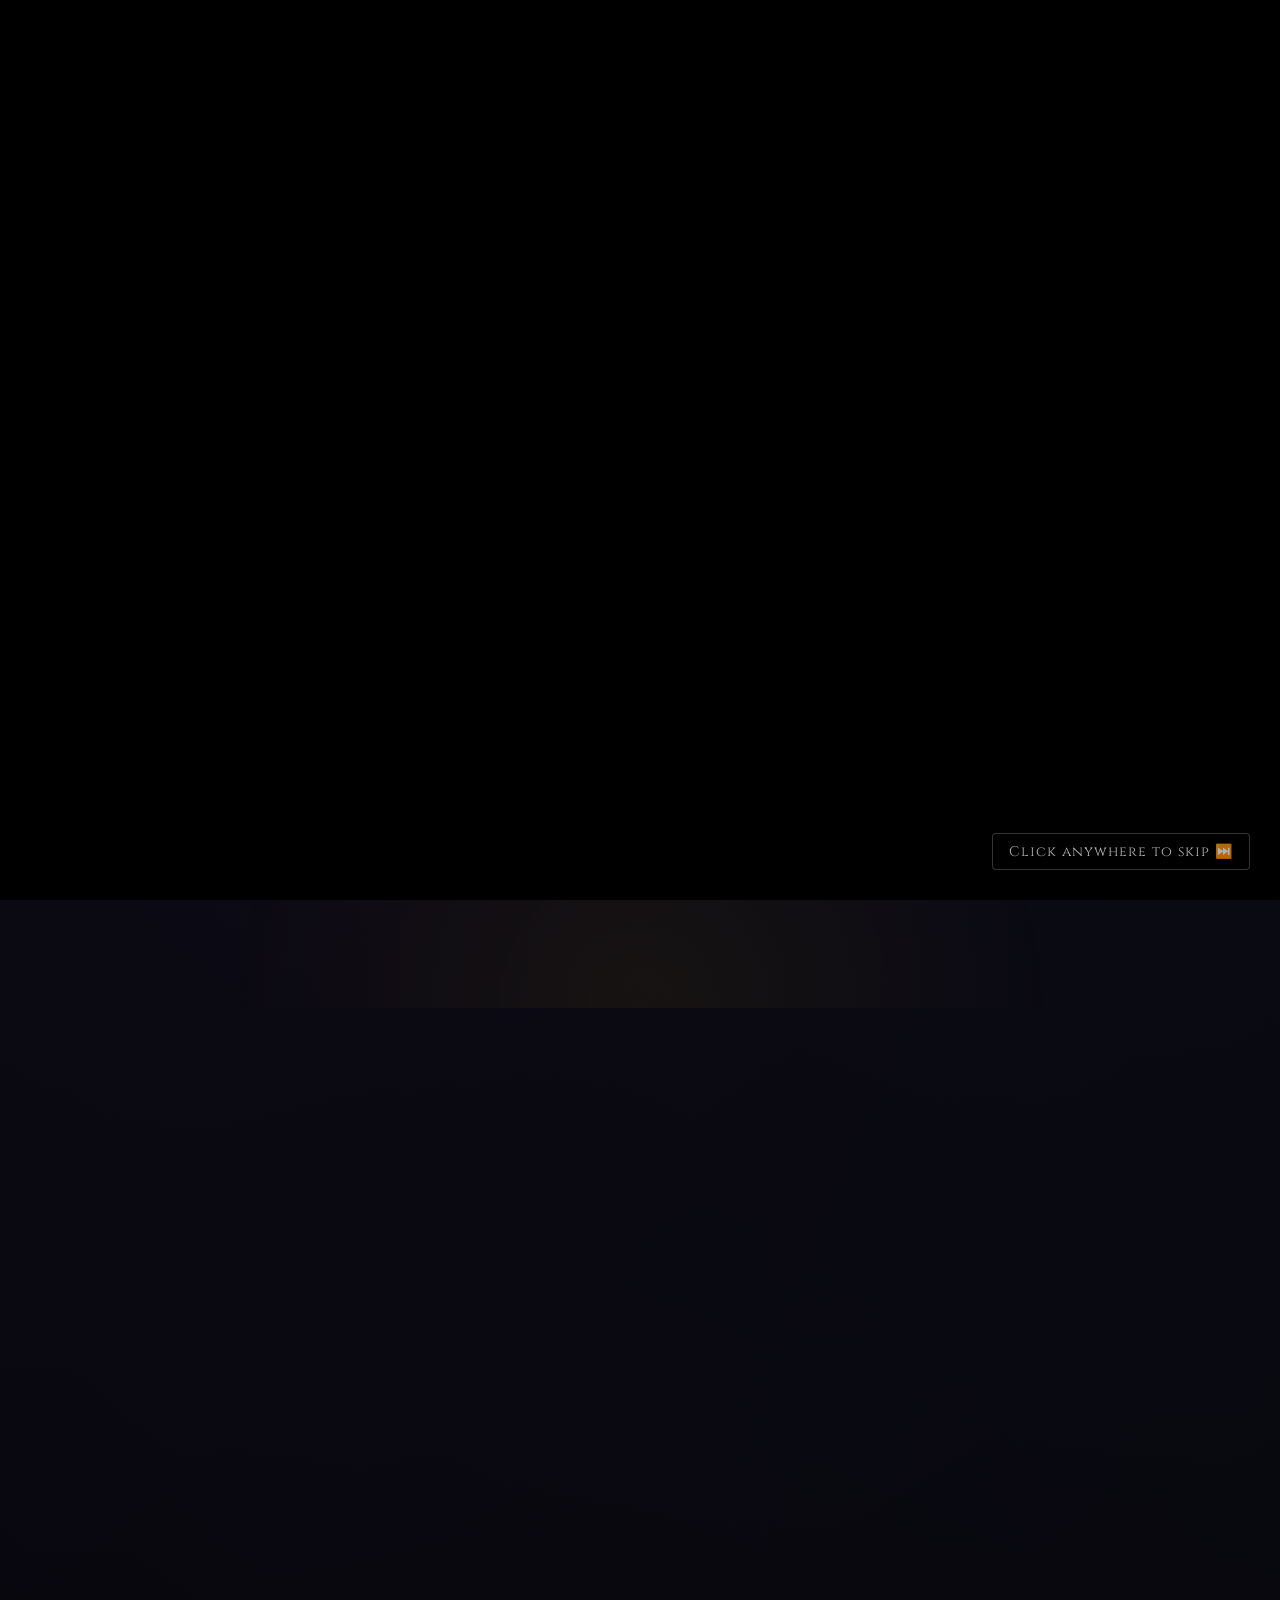
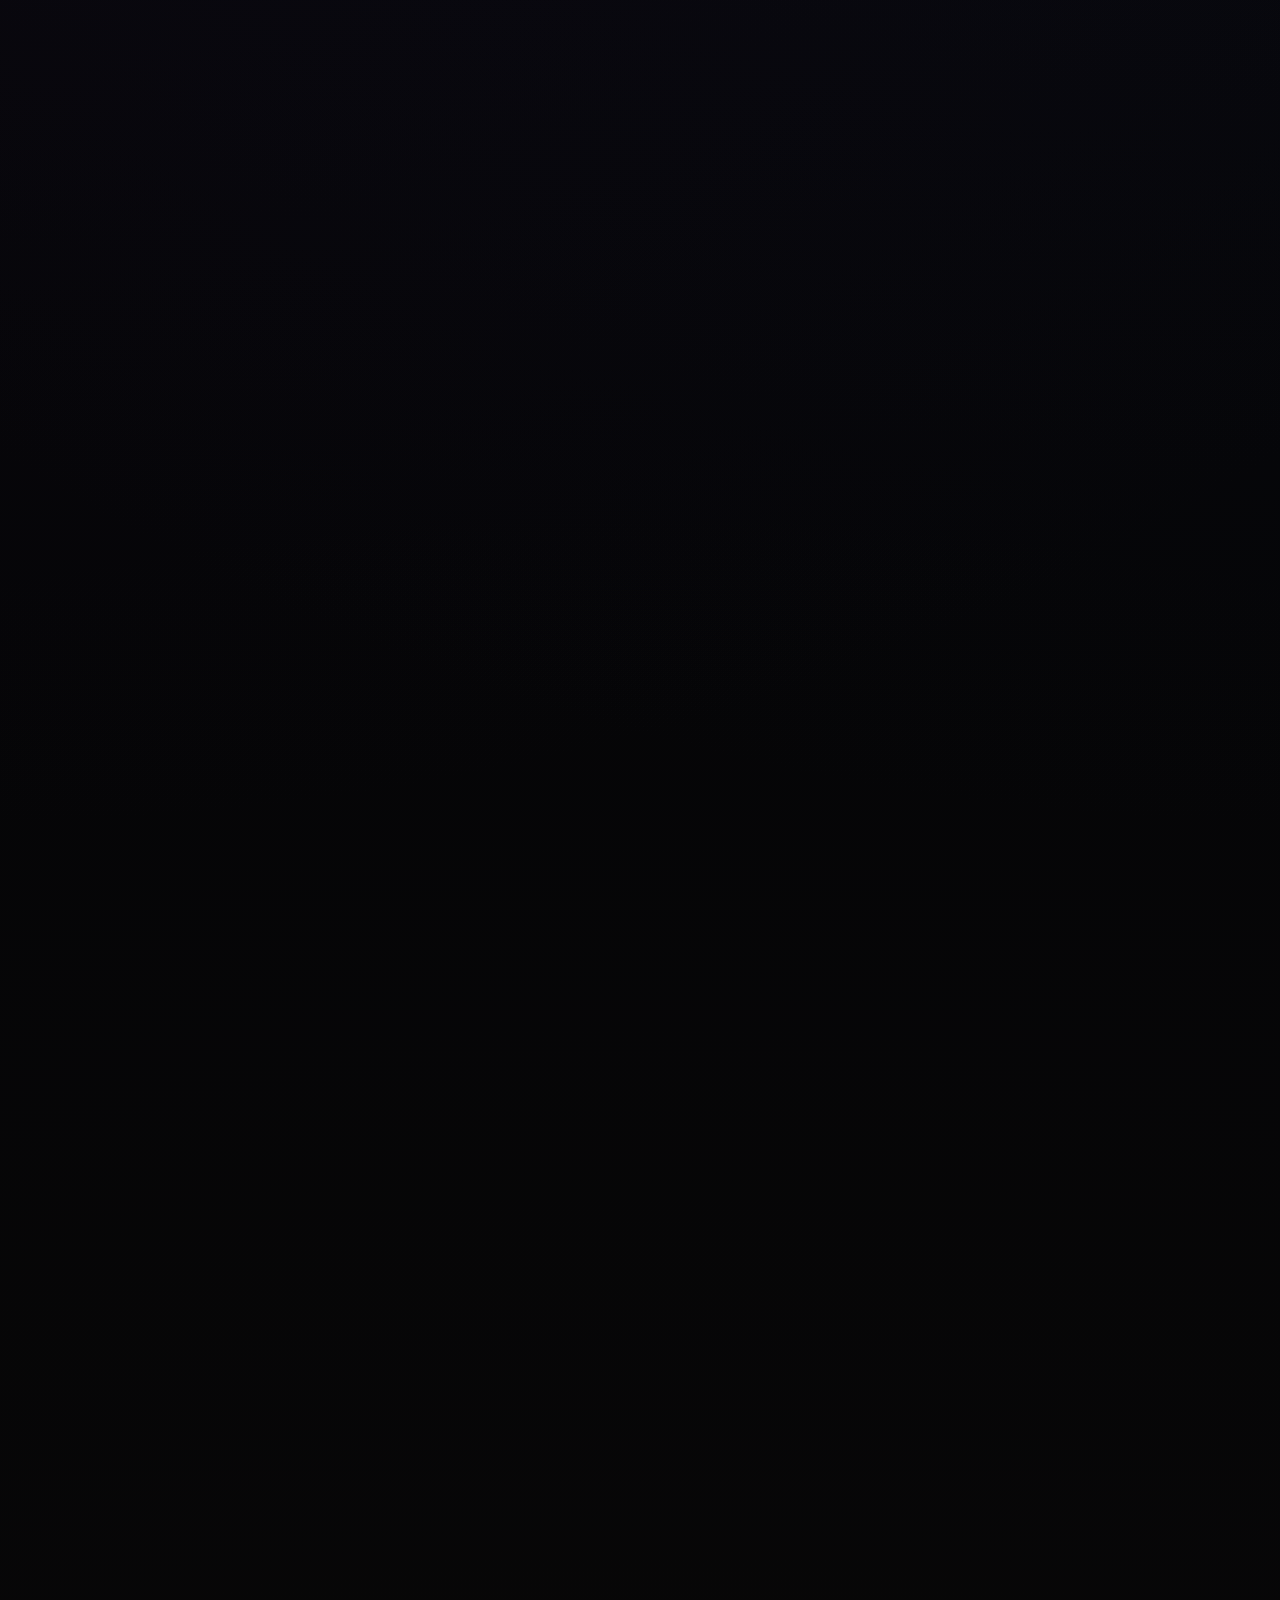
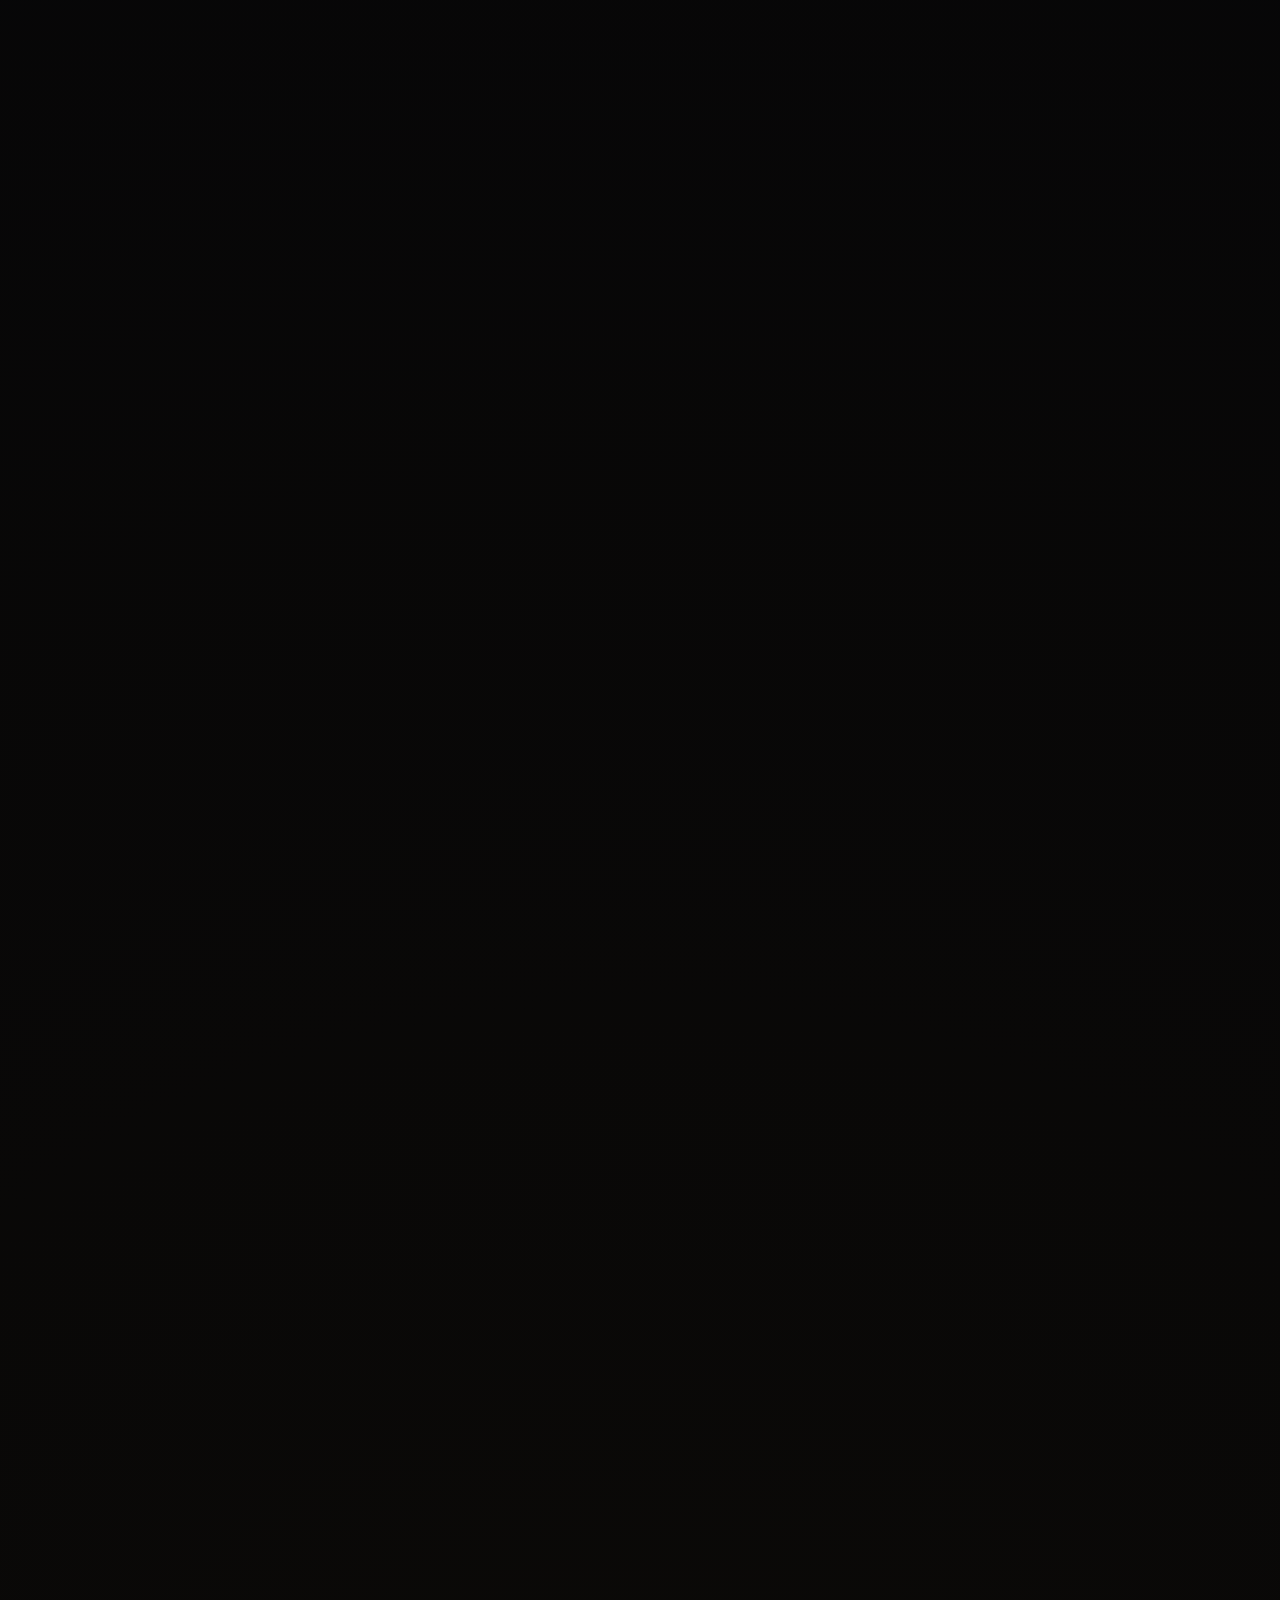
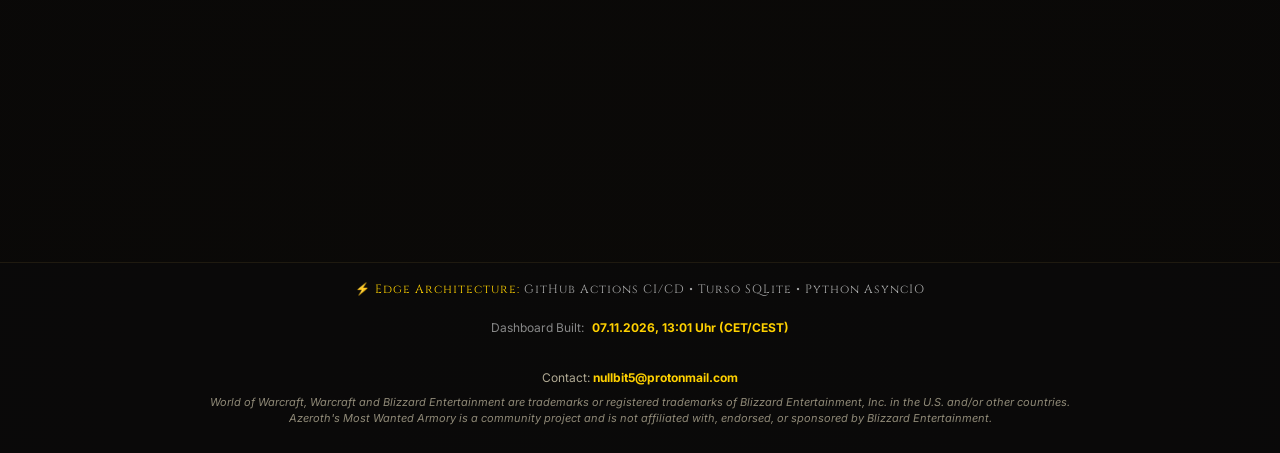
==== commit 078b1765: "Auto-update WoW guild data" ====
--- a/index.html
+++ b/index.html
@@ -18750,7 +18750,7 @@
                     <div class="home-section-heading home-section-heading-compact home-roster-intelligence-heading">
                         <h3 class="home-section-title">Roster Intelligence</h3>
                         <p class="home-section-subtitle">Movement, recent changes, and officer health from the latest guild snapshot.</p>
-                        <p id="home-roster-intelligence-sync" class="home-roster-intelligence-sync">Dashboard built: 07.11.2026 12:01 Uhr (CET/CEST)</p>
+                        <p id="home-roster-intelligence-sync" class="home-roster-intelligence-sync">Dashboard built: 07.11.2026 13:01 Uhr (CET/CEST)</p>
                     </div>
 
                     <div class="home-roster-intelligence-cluster">
@@ -19913,7 +19913,7 @@
     </div>
 
     <script id="dashboard-config" type="application/json">
-        {"last_updated": "2026-11-07T11:01:49.166205Z", "total_members": 641, "total_members_mains": 609, "active_14_days": 51, "active_14_days_mains": 46, "raid_ready_count": 29, "raid_ready_count_mains": 29, "avg_ilvl_70": 108, "avg_ilvl_70_mains": 109, "character_inactivity_days": 60, "character_recent_activity_days": 14, "global_trends": {"trend_total": 0, "trend_active": 0, "trend_ready": 0, "trend_total_mains": 0, "trend_active_mains": 0, "trend_ready_mains": 0, "total_members": 641, "previous_total_members": 641}, "prev_mvps": {"pve": {"name": "robinthefox", "score": 11}, "pvp": {"name": "crowlyy", "score": 25}}, "campaign_archive": {"weeks": [{"week_anchor": "2026-11-03", "war_effort": [{"category": "xp", "label": "Hero's Journey", "vanguards": [], "participants": ["dulaan", "voistar"], "participant_count": 2}, {"category": "hk", "label": "Blood of the Enemy", "vanguards": [], "participants": ["mithrillia", "sanctimous"], "participant_count": 2}, {"category": "loot", "label": "Dragon's Hoard", "vanguards": [], "participants": ["mithrillia", "claycassius", "sanctimous"], "participant_count": 3}, {"category": "zenith", "label": "The Zenith Cohort", "vanguards": [], "participants": ["voistar"], "participant_count": 1}, {"category": "readiness", "label": "Warden's Standard", "vanguards": [], "participants": ["shinuko", "claycassius"], "participant_count": 2}], "reigning_titles": [], "ladder": {"pve": [], "pvp": []}, "war_effort_entry_count": 5, "ladder_entry_count": 0, "reigning_entry_count": 0}, {"week_anchor": "2026-10-27", "war_effort": [{"category": "xp", "label": "Hero's Journey", "vanguards": [], "participants": ["corri", "shortgic", "robinthefox", "dulaan", "voistar", "frostbrost", "nacht\u00f6lfin", "waaldrin", "xawieron"], "participant_count": 9}, {"category": "hk", "label": "Blood of the Enemy", "vanguards": [], "participants": ["crowlyy", "azshyriel"], "participant_count": 2}, {"category": "readiness", "label": "Warden's Standard", "vanguards": [], "participants": ["azshyriel", "crowlyy", "shinuko", "chim\u00e1y"], "participant_count": 4}], "reigning_titles": [{"category": "pve", "label": "PvE", "champion": "robinthefox", "score": 11}, {"category": "pvp", "label": "PvP", "champion": "crowlyy", "score": 25}], "ladder": {"pve": [{"rank": 1, "champion": "azshyriel", "score": 135}, {"rank": 2, "champion": "knotaidragon", "score": 134}, {"rank": 3, "champion": "crowlyy", "score": 132}], "pvp": [{"rank": 1, "champion": "knotaidragon", "score": 4187}, {"rank": 2, "champion": "fewick", "score": 3610}, {"rank": 3, "champion": "azshyriel", "score": 2816}]}, "war_effort_entry_count": 3, "ladder_entry_count": 6, "reigning_entry_count": 2}, {"week_anchor": "2026-10-20", "war_effort": [{"category": "xp", "label": "Hero's Journey", "vanguards": [], "participants": ["dulaan", "corri", "nacht\u00f6lfin", "robinthefox", "jaade", "shortgic", "voistar"], "participant_count": 7}, {"category": "hk", "label": "Blood of the Enemy", "vanguards": [], "participants": ["manalover", "knotaidragon"], "participant_count": 2}, {"category": "loot", "label": "Dragon's Hoard", "vanguards": [], "participants": ["knotaidragon", "shinuko"], "participant_count": 2}, {"category": "readiness", "label": "Warden's Standard", "vanguards": ["azshyriel", "nikolars", "shinuko"], "participants": ["azshyriel", "nikolars", "shinuko", "midser", "nadhi", "manalover"], "participant_count": 6}], "reigning_titles": [{"category": "pve", "label": "PvE", "champion": "corri", "score": 11}, {"category": "pvp", "label": "PvP", "champion": "knotaidragon", "score": 1}], "ladder": {"pve": [{"rank": 1, "champion": "azshyriel", "score": 135}, {"rank": 2, "champion": "knotaidragon", "score": 134}, {"rank": 3, "champion": "crowlyy", "score": 132}], "pvp": [{"rank": 1, "champion": "knotaidragon", "score": 4187}, {"rank": 2, "champion": "fewick", "score": 3610}, {"rank": 3, "champion": "azshyriel", "score": 2792}]}, "war_effort_entry_count": 4, "ladder_entry_count": 6, "reigning_entry_count": 2}, {"week_anchor": "2026-10-13", "war_effort": [{"category": "xp", "label": "Hero's Journey", "vanguards": [], "participants": ["robinthefox", "nighthallow", "voistar"], "participant_count": 3}, {"category": "hk", "label": "Blood of the Enemy", "vanguards": [], "participants": ["knotaidragon"], "participant_count": 1}, {"category": "loot", "label": "Dragon's Hoard", "vanguards": [], "participants": ["midser"], "participant_count": 1}, {"category": "readiness", "label": "Warden's Standard", "vanguards": [], "participants": ["azshyriel", "midser"], "participant_count": 2}], "reigning_titles": [{"category": "pve", "label": "PvE", "champion": "robinthefox", "score": 12}, {"category": "pvp", "label": "PvP", "champion": "knotaidragon", "score": 2}], "ladder": {"pve": [{"rank": 1, "champion": "azshyriel", "score": 135}, {"rank": 2, "champion": "knotaidragon", "score": 133}, {"rank": 3, "champion": "crowlyy", "score": 132}], "pvp": [{"rank": 1, "champion": "knotaidragon", "score": 4186}, {"rank": 2, "champion": "fewick", "score": 3610}, {"rank": 3, "champion": "azshyriel", "score": 2792}]}, "war_effort_entry_count": 4, "ladder_entry_count": 6, "reigning_entry_count": 2}, {"week_anchor": "2026-10-06", "war_effort": [{"category": "xp", "label": "Hero's Journey", "vanguards": [], "participants": ["shortgic", "robinthefox", "voistar", "darkspy", "nighthallow"], "participant_count": 5}, {"category": "loot", "label": "Dragon's Hoard", "vanguards": [], "participants": ["mithrillia", "azshyriel", "balduiin", "knotaidragon"], "participant_count": 4}, {"category": "readiness", "label": "Warden's Standard", "vanguards": [], "participants": ["azshyriel", "midser"], "participant_count": 2}], "reigning_titles": [{"category": "pve", "label": "PvE", "champion": "nighthallow", "score": 6}], "ladder": {"pve": [{"rank": 1, "champion": "knotaidragon", "score": 136}, {"rank": 2, "champion": "azshyriel", "score": 135}, {"rank": 3, "champion": "crowlyy", "score": 132}], "pvp": [{"rank": 1, "champion": "knotaidragon", "score": 4184}, {"rank": 2, "champion": "fewick", "score": 3610}, {"rank": 3, "champion": "azshyriel", "score": 2792}]}, "war_effort_entry_count": 3, "ladder_entry_count": 6, "reigning_entry_count": 1}, {"week_anchor": "2026-09-29", "war_effort": [{"category": "xp", "label": "Hero's Journey", "vanguards": [], "participants": ["darkspy", "druidilini", "frostbrost", "robinthefox", "voistar", "shortgic"], "participant_count": 6}, {"category": "hk", "label": "Blood of the Enemy", "vanguards": [], "participants": ["knotaidragon", "balduiin"], "participant_count": 2}, {"category": "loot", "label": "Dragon's Hoard", "vanguards": [], "participants": ["knotaidragon", "balduiin", "crowlyy", "mithrillia"], "participant_count": 4}, {"category": "readiness", "label": "Warden's Standard", "vanguards": [], "participants": ["azshyriel", "crowlyy"], "participant_count": 2}], "reigning_titles": [{"category": "pve", "label": "PvE", "champion": "druidilini", "score": 5}, {"category": "pvp", "label": "PvP", "champion": "balduiin", "score": 99}], "ladder": {"pve": [{"rank": 1, "champion": "knotaidragon", "score": 135}, {"rank": 2, "champion": "azshyriel", "score": 134}, {"rank": 3, "champion": "crowlyy", "score": 132}], "pvp": [{"rank": 1, "champion": "knotaidragon", "score": 4184}, {"rank": 2, "champion": "fewick", "score": 3610}, {"rank": 3, "champion": "azshyriel", "score": 2792}]}, "war_effort_entry_count": 4, "ladder_entry_count": 6, "reigning_entry_count": 2}, {"week_anchor": "2026-09-22", "war_effort": [{"category": "xp", "label": "Hero's Journey", "vanguards": [], "participants": ["shortgic", "farmerrino", "darkspy", "voistar", "balduiin", "druidilini", "frostbrost", "slayyorigins"], "participant_count": 8}, {"category": "hk", "label": "Blood of the Enemy", "vanguards": ["azshyriel", "balduiin", "knotaidragon"], "participants": ["azshyriel", "knotaidragon", "balduiin"], "participant_count": 3}, {"category": "loot", "label": "Dragon's Hoard", "vanguards": [], "participants": ["balduiin", "farmerrino", "azshyriel", "crowlyy"], "participant_count": 4}, {"category": "zenith", "label": "The Zenith Cohort", "vanguards": [], "participants": ["balduiin"], "participant_count": 1}, {"category": "readiness", "label": "Warden's Standard", "vanguards": ["azshyriel", "crowlyy", "felixyung"], "participants": ["azshyriel", "crowlyy", "felixyung", "labanta", "eliseraf", "midser"], "participant_count": 6}], "reigning_titles": [{"category": "pve", "label": "PvE", "champion": "balduiin", "score": 31}, {"category": "pvp", "label": "PvP", "champion": "balduiin", "score": 1095}], "ladder": {"pve": [{"rank": 1, "champion": "azshyriel", "score": 134}, {"rank": 2, "champion": "crowlyy", "score": 132}, {"rank": 3, "champion": "knotaidragon", "score": 130}], "pvp": [{"rank": 1, "champion": "knotaidragon", "score": 4138}, {"rank": 2, "champion": "fewick", "score": 3610}, {"rank": 3, "champion": "azshyriel", "score": 2792}]}, "war_effort_entry_count": 5, "ladder_entry_count": 6, "reigning_entry_count": 2}, {"week_anchor": "2026-09-15", "war_effort": [{"category": "xp", "label": "Hero's Journey", "vanguards": [], "participants": ["kaiihoge", "darkspy", "conpin", "druidilini", "frostbrost", "balduiin", "voistar", "farmerrino"], "participant_count": 8}, {"category": "hk", "label": "Blood of the Enemy", "vanguards": ["azshyriel", "nikolars", "knotaidragon"], "participants": ["crowlyy", "azshyriel", "nikolars", "knotaidragon"], "participant_count": 4}, {"category": "loot", "label": "Dragon's Hoard", "vanguards": [], "participants": ["crowlyy", "darkspy", "mithrillia", "nikolars", "azshyriel", "knotaidragon"], "participant_count": 6}, {"category": "readiness", "label": "Warden's Standard", "vanguards": [], "participants": ["crowlyy", "azshyriel", "nikolars", "felixyung", "eliseraf", "chim\u00e1y", "nadhi"], "participant_count": 7}], "reigning_titles": [{"category": "pve", "label": "PvE", "champion": "voistar", "score": 26}, {"category": "pvp", "label": "PvP", "champion": "nikolars", "score": 769}], "ladder": {"pve": [{"rank": 1, "champion": "knotaidragon", "score": 133}, {"rank": 2, "champion": "crowlyy", "score": 131}, {"rank": 3, "champion": "azshyriel", "score": 129}], "pvp": [{"rank": 1, "champion": "knotaidragon", "score": 4096}, {"rank": 2, "champion": "fewick", "score": 3610}, {"rank": 3, "champion": "crowlyy", "score": 2287}]}, "war_effort_entry_count": 4, "ladder_entry_count": 6, "reigning_entry_count": 2}, {"week_anchor": "2026-09-08", "war_effort": [{"category": "xp", "label": "Hero's Journey", "vanguards": [], "participants": ["execite", "druidilini", "paternico", "farmerrino", "g\u00e4ttsu", "preacheress", "conpin", "vaiza", "qunaii", "balduiin", "h\u00fademage", "fewick", "waaldrin"], "participant_count": 13}, {"category": "hk", "label": "Blood of the Enemy", "vanguards": ["nikolars", "eliseraf", "knotaidragon"], "participants": ["nikolars", "eliseraf", "felixyung", "knotaidragon"], "participant_count": 4}, {"category": "loot", "label": "Dragon's Hoard", "vanguards": [], "participants": ["nikolars", "mithrillia", "g\u00e4ttsu", "fewick", "preacheress", "eliseraf", "felixyung", "labanta", "knotaidragon", "azshyriel", "crowlyy"], "participant_count": 11}, {"category": "zenith", "label": "The Zenith Cohort", "vanguards": [], "participants": ["h\u00fademage"], "participant_count": 1}, {"category": "readiness", "label": "Warden's Standard", "vanguards": ["crowlyy", "felixyung", "azshyriel"], "participants": ["crowlyy", "felixyung", "azshyriel", "labanta", "eliseraf", "lockro", "chim\u00e1y", "pickymcloc", "manalover", "gabbriello"], "participant_count": 10}], "reigning_titles": [{"category": "pve", "label": "PvE", "champion": "vaiza", "score": 25}, {"category": "pvp", "label": "PvP", "champion": "nikolars", "score": 740}], "ladder": {"pve": [{"rank": 1, "champion": "knotaidragon", "score": 132}, {"rank": 2, "champion": "crowlyy", "score": 124}, {"rank": 3, "champion": "felixyung", "score": 120}], "pvp": [{"rank": 1, "champion": "knotaidragon", "score": 3953}, {"rank": 2, "champion": "fewick", "score": 3610}, {"rank": 3, "champion": "crowlyy", "score": 1997}]}, "war_effort_entry_count": 5, "ladder_entry_count": 6, "reigning_entry_count": 2}, {"week_anchor": "2026-09-01", "war_effort": [{"category": "xp", "label": "Hero's Journey", "vanguards": [], "participants": ["h\u00fademage", "pearicetea", "fewick", "preacheress", "farmerrino", "greatives", "corri", "waaldrin", "g\u00e4ttsu", "luganos", "kegslayer", "saadnuga", "balduiin", "voistar", "faeriefires", "conpin", "pickymcloc", "dozrogue", "nightbr\u00eaaker", "shortyk", "qunaii"], "participant_count": 21}, {"category": "hk", "label": "Blood of the Enemy", "vanguards": ["knotaidragon", "felixyung", "nikolars"], "participants": ["crowlyy", "azshyriel", "nikolars", "felixyung", "knotaidragon", "pickymcloc", "g\u00e4ttsu"], "participant_count": 7}, {"category": "loot", "label": "Dragon's Hoard", "vanguards": ["felixyung", "pickymcloc", "knotaidragon"], "participants": ["fewick", "g\u00e4ttsu", "nikolars", "felixyung", "eliseraf", "mithrillia", "knotaidragon", "pickymcloc", "labanta", "preacheress"], "participant_count": 10}, {"category": "zenith", "label": "The Zenith Cohort", "vanguards": [], "participants": ["pickymcloc", "faeriefires"], "participant_count": 2}, {"category": "readiness", "label": "Warden's Standard", "vanguards": ["crowlyy", "felixyung", "azshyriel"], "participants": ["crowlyy", "felixyung", "azshyriel", "lockro", "labanta", "chim\u00e1y", "eliseraf", "wrynnin", "pickymcloc", "gabbriello"], "participant_count": 10}], "reigning_titles": [{"category": "pvp", "label": "PvP", "champion": "knotaidragon", "score": 519}], "ladder": {"pve": [{"rank": 1, "champion": "knotaidragon", "score": 128}, {"rank": 2, "champion": "crowlyy", "score": 124}, {"rank": 3, "champion": "felixyung", "score": 119}], "pvp": [{"rank": 1, "champion": "knotaidragon", "score": 3703}, {"rank": 2, "champion": "fewick", "score": 3610}, {"rank": 3, "champion": "crowlyy", "score": 1997}]}, "war_effort_entry_count": 5, "ladder_entry_count": 6, "reigning_entry_count": 1}, {"week_anchor": "2026-08-25", "war_effort": [{"category": "xp", "label": "Hero's Journey", "vanguards": [], "participants": ["nikolars", "qunaii", "voistar", "faeriefires", "preacheress", "pickymcloc", "dozrogue", "nightbr\u00eaaker", "execite", "kegslayer", "corri", "vaiza", "g\u00e4ttsu", "conpin", "robinthefox", "farmerrino", "tiefk\u00fchlware", "doogan", "luganos", "gillgames", "shortyk", "balduiin", "h\u00fademage", "ayuri", "roguesterix"], "participant_count": 25}, {"category": "hk", "label": "Blood of the Enemy", "vanguards": [], "participants": ["pickymcloc", "g\u00e4ttsu"], "participant_count": 2}, {"category": "loot", "label": "Dragon's Hoard", "vanguards": [], "participants": ["preacheress", "mithrillia", "g\u00e4ttsu", "felixyung", "labanta", "luganos", "azshyriel"], "participant_count": 7}, {"category": "zenith", "label": "The Zenith Cohort", "vanguards": [], "participants": ["nikolars"], "participant_count": 1}, {"category": "readiness", "label": "Warden's Standard", "vanguards": ["crowlyy", "felixyung", "azshyriel"], "participants": ["crowlyy", "felixyung", "azshyriel", "lockro", "labanta", "chim\u00e1y", "eliseraf", "gabbriello"], "participant_count": 8}], "reigning_titles": [{"category": "pvp", "label": "PvP", "champion": "pickymcloc", "score": 560}], "ladder": {"pve": [{"rank": 1, "champion": "crowlyy", "score": 124}, {"rank": 2, "champion": "jogonwar", "score": 117}, {"rank": 3, "champion": "knotaidragon", "score": 117}], "pvp": [{"rank": 1, "champion": "fewick", "score": 3610}, {"rank": 2, "champion": "knotaidragon", "score": 3184}, {"rank": 3, "champion": "crowlyy", "score": 1981}]}, "war_effort_entry_count": 5, "ladder_entry_count": 6, "reigning_entry_count": 1}, {"week_anchor": "2026-08-18", "war_effort": [{"category": "xp", "label": "Hero's Journey", "vanguards": [], "participants": ["vaiza", "pickymcloc", "drazei", "ayuri", "dulaan", "conpin", "voistar", "kegslayer", "preacheress", "nikolars", "execite", "roguesterix", "waaldrin", "shortyk", "robinthefox", "h\u00fademage", "faeriefires", "chetil", "nelaura", "luganos", "jeleus", "dozrogue", "g\u00e4ttsu", "qunaii", "nulti", "nuld", "dimbleglim", "balduiin", "artemisty", "doogan", "nightbr\u00eaaker", "crawdyw"], "participant_count": 32}, {"category": "hk", "label": "Blood of the Enemy", "vanguards": ["crowlyy", "azshyriel", "pickymcloc"], "participants": ["crowlyy", "azshyriel", "knotaidragon", "pickymcloc", "g\u00e4ttsu"], "participant_count": 5}, {"category": "loot", "label": "Dragon's Hoard", "vanguards": ["azshyriel", "crowlyy", "knotaidragon"], "participants": ["azshyriel", "felixyung", "g\u00e4ttsu", "pickymcloc", "preacheress", "knotaidragon", "crowlyy", "eliseraf", "nikolars"], "participant_count": 9}, {"category": "readiness", "label": "Warden's Standard", "vanguards": ["crowlyy", "felixyung", "azshyriel"], "participants": ["crowlyy", "felixyung", "azshyriel", "eliseraf", "gabbriello"], "participant_count": 5}], "reigning_titles": [{"category": "pve", "label": "PvE", "champion": "h\u00fademage", "score": 41}, {"category": "pvp", "label": "PvP", "champion": "knotaidragon", "score": 742}], "ladder": {"pve": [{"rank": 1, "champion": "crowlyy", "score": 124}, {"rank": 2, "champion": "jogonwar", "score": 117}, {"rank": 3, "champion": "knotaidragon", "score": 117}], "pvp": [{"rank": 1, "champion": "fewick", "score": 3610}, {"rank": 2, "champion": "knotaidragon", "score": 3184}, {"rank": 3, "champion": "crowlyy", "score": 1981}]}, "war_effort_entry_count": 4, "ladder_entry_count": 6, "reigning_entry_count": 2}, {"week_anchor": "2026-08-11", "war_effort": [{"category": "xp", "label": "Hero's Journey", "vanguards": [], "participants": ["pickymcloc", "xawieron", "dulaan", "nightbr\u00eaaker", "h\u00fademage", "faeriefires", "voistar", "shortyk", "roguesterix", "g\u00e4ttsu", "vaiza", "luganos", "preacheress", "crawdyw", "robinthefox", "graywall", "nulti", "nuld", "qunaii", "dozrogue", "kegslayer", "noboruuwuu", "conpin", "wickerbeast", "rappunzelu", "elondarion", "dimbleglim", "blodie", "perlengueuia", "jeleus", "doogan", "raylee", "drazei", "azshyriel", "schnapsbarti"], "participant_count": 35}, {"category": "hk", "label": "Blood of the Enemy", "vanguards": ["azshyriel", "crowlyy", "knotaidragon"], "participants": ["mithrillia", "crowlyy", "azshyriel", "robinthefox", "knotaidragon"], "participant_count": 5}, {"category": "loot", "label": "Dragon's Hoard", "vanguards": [], "participants": ["crowlyy", "thrashman", "azshyriel", "mithrillia", "knotaidragon"], "participant_count": 5}, {"category": "zenith", "label": "The Zenith Cohort", "vanguards": [], "participants": ["azshyriel"], "participant_count": 1}, {"category": "readiness", "label": "Warden's Standard", "vanguards": [], "participants": ["crowlyy", "azshyriel", "chim\u00e1y", "gabbriello", "thrashman"], "participant_count": 5}], "reigning_titles": [{"category": "pve", "label": "PvE", "champion": "faeriefires", "score": 29}, {"category": "pvp", "label": "PvP", "champion": "crowlyy", "score": 1059}], "ladder": {"pve": [{"rank": 1, "champion": "crowlyy", "score": 118}, {"rank": 2, "champion": "jogonwar", "score": 117}, {"rank": 3, "champion": "knotaidragon", "score": 116}], "pvp": [{"rank": 1, "champion": "fewick", "score": 3610}, {"rank": 2, "champion": "knotaidragon", "score": 2442}, {"rank": 3, "champion": "crowlyy", "score": 1664}]}, "war_effort_entry_count": 5, "ladder_entry_count": 6, "reigning_entry_count": 2}, {"week_anchor": "2026-08-04", "war_effort": [{"category": "xp", "label": "Hero's Journey", "vanguards": [], "participants": ["dulaan", "pickymcloc", "bunnik", "iamgruid", "nulti", "nuld", "jeleus", "vaiza", "hoppadru", "voistar", "kegslayer", "dozrogue", "rappunzelu", "azshyriel", "faeriefires", "demue", "luganos", "doogan", "preacheress", "h\u00fademage", "slayyorigins", "xawieron", "g\u00e4ttsu", "nightbr\u00eaaker", "tiefk\u00fchlware", "shortyk", "perlengueuia", "magicalwind", "monklock", "wickerbeast", "blueberries", "execite", "conpin", "julianoss", "frostbrost", "crawdyw", "robinthefox", "noboruuwuu", "qunaii", "roguesterix", "raylee", "salzpala", "nelaura", "artemisty", "orgakwak", "blyzer", "vojm\u00e5n", "c\u00e3lahan", "aegthelios"], "participant_count": 49}, {"category": "hk", "label": "Blood of the Enemy", "vanguards": [], "participants": ["magicalwind", "knotaidragon", "pickymcloc"], "participant_count": 3}, {"category": "loot", "label": "Dragon's Hoard", "vanguards": [], "participants": ["mithrillia", "eliseraf", "wickerbeast", "felixyung"], "participant_count": 4}, {"category": "readiness", "label": "Warden's Standard", "vanguards": ["chim\u00e1y", "crowlyy"], "participants": ["chim\u00e1y", "crowlyy", "felixyung", "thrashman", "labanta", "gabbriello"], "participant_count": 6}], "reigning_titles": [{"category": "pve", "label": "PvE", "champion": "monklock", "score": 25}, {"category": "pvp", "label": "PvP", "champion": "knotaidragon", "score": 482}], "ladder": {"pve": [{"rank": 1, "champion": "jogonwar", "score": 117}, {"rank": 2, "champion": "pipogya", "score": 116}, {"rank": 3, "champion": "jalozin", "score": 115}], "pvp": [{"rank": 1, "champion": "fewick", "score": 3610}, {"rank": 2, "champion": "knotaidragon", "score": 1851}, {"rank": 3, "champion": "sanctimous", "score": 1609}]}, "war_effort_entry_count": 4, "ladder_entry_count": 6, "reigning_entry_count": 2}, {"week_anchor": "2026-07-28", "war_effort": [{"category": "xp", "label": "Hero's Journey", "vanguards": ["tr\u00ebxler", "xawieron"], "participants": ["malvor\u00eda", "noboruuwuu", "jeleus", "voistar", "monklock", "g\u00e4ttsu", "faeriefires", "h\u00fademage", "kegslayer", "monnkeh", "crawdyw", "iamgruid", "dozrogue", "artemisty", "icespicex", "rappunzelu", "luganos", "knotaidragon", "aegthelios", "vaiza", "salzpala", "nelaura", "wickerbeast", "xawieron", "nulti", "nuld", "avotear", "vojm\u00e5n", "azshyriel", "doogan", "eliseraf", "roguesterix", "perlengueuia", "puretotem", "vahrya", "preacheress", "nightbr\u00eaaker", "demue", "trexler", "goldshirer", "pickymcloc", "qunaii", "magicahexx", "execite", "elistra\u00e9e", "mhoriggan", "metr\u00f3", "raylee", "slayyorigins", "silverwisper", "waaldrin", "tr\u00ebxl\u00ebr", "balduiin", "labanta", "tr\u00ebxler", "felixyung", "nuffniet", "tittosaurus", "madanimal", "xiida", "drazei", "shmalin", "orgakwak", "dulaan", "gylletanken", "corri", "albertolo", "manifix", "barrydylan", "sylostor"], "participant_count": 70}, {"category": "hk", "label": "Blood of the Enemy", "vanguards": ["knotaidragon", "felixyung"], "participants": ["crowlyy", "felixyung", "knotaidragon", "goldshirer", "execite"], "participant_count": 5}, {"category": "loot", "label": "Dragon's Hoard", "vanguards": [], "participants": ["knotaidragon", "salzpala", "mithrillia", "rappunzelu", "wickerbeast"], "participant_count": 5}, {"category": "zenith", "label": "The Zenith Cohort", "vanguards": ["felixyung", "labanta", "eliseraf"], "participants": ["felixyung", "labanta", "eliseraf", "knotaidragon"], "participant_count": 4}, {"category": "readiness", "label": "Warden's Standard", "vanguards": ["crowlyy", "chim\u00e1y"], "participants": ["crowlyy", "chim\u00e1y", "felixyung"], "participant_count": 3}], "reigning_titles": [{"category": "pve", "label": "PvE", "champion": "balduiin", "score": 23}, {"category": "pvp", "label": "PvP", "champion": "knotaidragon", "score": 678}], "ladder": {"pve": [{"rank": 1, "champion": "jogonwar", "score": 117}, {"rank": 2, "champion": "pipogya", "score": 116}, {"rank": 3, "champion": "jalozin", "score": 115}], "pvp": [{"rank": 1, "champion": "fewick", "score": 3610}, {"rank": 2, "champion": "sanctimous", "score": 1609}, {"rank": 3, "champion": "knotaidragon", "score": 1369}]}, "war_effort_entry_count": 5, "ladder_entry_count": 6, "reigning_entry_count": 2}, {"week_anchor": "2026-07-21", "war_effort": [{"category": "xp", "label": "Hero's Journey", "vanguards": [], "participants": ["magicahexx", "halastra", "tr\u00ebxl\u00ebr", "warodi", "puretotem", "noboruuwuu", "iamgruid", "julianoss", "vahrya", "h\u00fademage", "frostbrost", "nelaura", "wickerbeast", "voistar", "hoppadru", "mhoriggan", "g\u00e4ttsu", "sylostor", "nulti", "nuld", "preacheress", "rappunzelu", "xawieron", "manifix", "vojm\u00e5n", "demue", "slayyorigins", "pickymcloc", "knotaidragon", "crawdyw", "praxeos", "azshyriel", "nuffniet", "orgakwak", "blodie", "avotear", "murderrose", "eliseraf", "schnapsbarti", "conpin", "marfic", "lautna"], "participant_count": 42}, {"category": "hk", "label": "Blood of the Enemy", "vanguards": [], "participants": ["crowlyy", "schnapsbarti", "knotaidragon"], "participant_count": 3}, {"category": "readiness", "label": "Warden's Standard", "vanguards": ["crowlyy", "chim\u00e1y"], "participants": ["crowlyy", "chim\u00e1y", "gabbriello"], "participant_count": 3}], "reigning_titles": [{"category": "pve", "label": "PvE", "champion": "schnapsbarti", "score": 21}, {"category": "pvp", "label": "PvP", "champion": "knotaidragon", "score": 316}], "ladder": {"pve": [{"rank": 1, "champion": "jogonwar", "score": 117}, {"rank": 2, "champion": "pipogya", "score": 116}, {"rank": 3, "champion": "jalozin", "score": 115}], "pvp": [{"rank": 1, "champion": "fewick", "score": 3610}, {"rank": 2, "champion": "pupicus", "score": 1187}, {"rank": 3, "champion": "nelfas", "score": 715}]}, "war_effort_entry_count": 3, "ladder_entry_count": 6, "reigning_entry_count": 2}, {"week_anchor": "2026-07-14", "war_effort": [{"category": "xp", "label": "Hero's Journey", "vanguards": [], "participants": ["murderrose", "eliseraf", "marfic", "wizkhalifire", "conpin"], "participant_count": 5}, {"category": "readiness", "label": "Warden's Standard", "vanguards": ["chim\u00e1y", "gabbriello"], "participants": ["chim\u00e1y", "gabbriello"], "participant_count": 2}], "reigning_titles": [{"category": "pve", "label": "PvE", "champion": "lautna", "score": 10}], "ladder": {"pve": [{"rank": 1, "champion": "jogonwar", "score": 117}, {"rank": 2, "champion": "pipogya", "score": 116}, {"rank": 3, "champion": "jalozin", "score": 115}], "pvp": [{"rank": 1, "champion": "fewick", "score": 3610}, {"rank": 2, "champion": "pupicus", "score": 1187}, {"rank": 3, "champion": "nelfas", "score": 715}]}, "war_effort_entry_count": 2, "ladder_entry_count": 6, "reigning_entry_count": 1}, {"week_anchor": "2026-07-07", "war_effort": [{"category": "xp", "label": "Hero's Journey", "vanguards": [], "participants": ["gylletanken", "schnapsbarti", "felixyung", "labanta", "pointiear", "conpin", "histarael", "oldmurghunt", "saosin"], "participant_count": 9}, {"category": "hk", "label": "Blood of the Enemy", "vanguards": [], "participants": ["pointiear"], "participant_count": 1}, {"category": "loot", "label": "Dragon's Hoard", "vanguards": [], "participants": ["pointiear"], "participant_count": 1}, {"category": "zenith", "label": "The Zenith Cohort", "vanguards": ["histarael", "pointiear"], "participants": ["histarael", "pointiear"], "participant_count": 2}, {"category": "readiness", "label": "Warden's Standard", "vanguards": ["chim\u00e1y", "gabbriello"], "participants": ["chim\u00e1y", "gabbriello"], "participant_count": 2}], "reigning_titles": [{"category": "pvp", "label": "PvP", "champion": "pointiear", "score": 75}], "ladder": {"pve": [{"rank": 1, "champion": "jogonwar", "score": 117}, {"rank": 2, "champion": "pipogya", "score": 116}, {"rank": 3, "champion": "jalozin", "score": 115}], "pvp": [{"rank": 1, "champion": "fewick", "score": 3610}, {"rank": 2, "champion": "pupicus", "score": 1187}, {"rank": 3, "champion": "nelfas", "score": 715}]}, "war_effort_entry_count": 5, "ladder_entry_count": 6, "reigning_entry_count": 1}, {"week_anchor": "2026-06-30", "war_effort": [{"category": "xp", "label": "Hero's Journey", "vanguards": [], "participants": ["praxeos", "gylletanken", "de\u00e4deater", "histarael", "claycassius", "wizkhalifire", "pointiear", "robinthefox", "lautna", "saosin", "felixyung", "labanta", "avotear"], "participant_count": 13}, {"category": "hk", "label": "Blood of the Enemy", "vanguards": [], "participants": ["de\u00e4deater"], "participant_count": 1}, {"category": "zenith", "label": "The Zenith Cohort", "vanguards": [], "participants": ["claycassius"], "participant_count": 1}, {"category": "readiness", "label": "Warden's Standard", "vanguards": ["chim\u00e1y", "gabbriello"], "participants": ["chim\u00e1y", "gabbriello"], "participant_count": 2}], "reigning_titles": [], "ladder": {"pve": [{"rank": 1, "champion": "jogonwar", "score": 117}, {"rank": 2, "champion": "pipogya", "score": 116}, {"rank": 3, "champion": "jalozin", "score": 115}], "pvp": [{"rank": 1, "champion": "fewick", "score": 3610}, {"rank": 2, "champion": "pupicus", "score": 1187}, {"rank": 3, "champion": "nelfas", "score": 715}]}, "war_effort_entry_count": 4, "ladder_entry_count": 6, "reigning_entry_count": 0}, {"week_anchor": "2026-06-23", "war_effort": [{"category": "xp", "label": "Hero's Journey", "vanguards": [], "participants": ["gylletanken", "conpin", "avotear", "saosin", "robinthefox", "histarael", "felixyung", "labanta", "orgodon", "murderrose", "artemisty", "claycassius"], "participant_count": 12}, {"category": "hk", "label": "Blood of the Enemy", "vanguards": [], "participants": ["murderrose"], "participant_count": 1}, {"category": "zenith", "label": "The Zenith Cohort", "vanguards": [], "participants": ["orgodon"], "participant_count": 1}, {"category": "readiness", "label": "Warden's Standard", "vanguards": [], "participants": ["chim\u00e1y"], "participant_count": 1}], "reigning_titles": [{"category": "pve", "label": "PvE", "champion": "histarael", "score": 40}], "ladder": {"pve": [{"rank": 1, "champion": "jogonwar", "score": 117}, {"rank": 2, "champion": "pipogya", "score": 116}, {"rank": 3, "champion": "jalozin", "score": 115}], "pvp": [{"rank": 1, "champion": "fewick", "score": 3610}, {"rank": 2, "champion": "pupicus", "score": 1187}, {"rank": 3, "champion": "nelfas", "score": 715}]}, "war_effort_entry_count": 4, "ladder_entry_count": 6, "reigning_entry_count": 1}, {"week_anchor": "2026-06-16", "war_effort": [{"category": "xp", "label": "Hero's Journey", "vanguards": [], "participants": ["histarael", "murderrose", "robinthefox", "schnapsbarti", "praxeos", "conpin", "artemisty", "magicalwind", "killsteal", "riftraff", "wizkhalifire", "saosin", "waaldrin", "avotear", "blacklab\u00e9l", "gylletanken"], "participant_count": 16}, {"category": "hk", "label": "Blood of the Enemy", "vanguards": [], "participants": ["sedrev", "killsteal", "magicalwind"], "participant_count": 3}, {"category": "loot", "label": "Dragon's Hoard", "vanguards": [], "participants": ["killsteal"], "participant_count": 1}, {"category": "zenith", "label": "The Zenith Cohort", "vanguards": [], "participants": ["killsteal"], "participant_count": 1}, {"category": "readiness", "label": "Warden's Standard", "vanguards": [], "participants": ["chim\u00e1y", "manalover", "gabbriello"], "participant_count": 3}], "reigning_titles": [{"category": "pve", "label": "PvE", "champion": "killsteal", "score": 35}], "ladder": {"pve": [{"rank": 1, "champion": "jogonwar", "score": 117}, {"rank": 2, "champion": "pipogya", "score": 116}, {"rank": 3, "champion": "jalozin", "score": 115}], "pvp": [{"rank": 1, "champion": "fewick", "score": 3610}, {"rank": 2, "champion": "pupicus", "score": 1187}, {"rank": 3, "champion": "nelfas", "score": 715}]}, "war_effort_entry_count": 5, "ladder_entry_count": 6, "reigning_entry_count": 1}, {"week_anchor": "2026-06-09", "war_effort": [{"category": "xp", "label": "Hero's Journey", "vanguards": [], "participants": ["toxicx", "artemisty", "wizkhalifire", "besquinn", "blacklab\u00e9l", "pewtah", "macrotank", "claycassius", "conpin", "marfic", "de\u00e4deater", "lautna", "praxeos", "rensen", "nacht\u00f6lfin", "killsteal", "nighthallow", "robinthefox", "hairypotman", "labanta", "riftraff", "felixyung"], "participant_count": 22}, {"category": "hk", "label": "Blood of the Enemy", "vanguards": [], "participants": ["riftraff", "praxeos"], "participant_count": 2}, {"category": "loot", "label": "Dragon's Hoard", "vanguards": [], "participants": ["blacklab\u00e9l"], "participant_count": 1}, {"category": "readiness", "label": "Warden's Standard", "vanguards": ["lockro", "chim\u00e1y", "ragoutto"], "participants": ["lockro", "chim\u00e1y", "ragoutto", "manalover", "gabbriello"], "participant_count": 5}], "reigning_titles": [{"category": "pve", "label": "PvE", "champion": "blacklab\u00e9l", "score": 27}], "ladder": {"pve": [{"rank": 1, "champion": "jogonwar", "score": 117}, {"rank": 2, "champion": "pipogya", "score": 116}, {"rank": 3, "champion": "jalozin", "score": 115}], "pvp": [{"rank": 1, "champion": "fewick", "score": 3610}, {"rank": 2, "champion": "pupicus", "score": 1187}, {"rank": 3, "champion": "nelfas", "score": 715}]}, "war_effort_entry_count": 4, "ladder_entry_count": 6, "reigning_entry_count": 1}, {"week_anchor": "2026-06-02", "war_effort": [{"category": "xp", "label": "Hero's Journey", "vanguards": [], "participants": ["macrotank", "killsteal", "labanta", "riftraff", "conpin", "felixyung", "shingles", "marfic", "avelien", "lautna", "wizkhalifire", "blacklab\u00e9l", "hanselaura", "hairypotman", "praxeos", "claycassius", "heterjaglnur", "robinthefox", "artemisty", "avotear", "syeara", "gylletanken", "pewtah", "moonola", "chikay", "kr\u00e9me", "schnapsbarti", "rinette", "magekopie"], "participant_count": 29}, {"category": "hk", "label": "Blood of the Enemy", "vanguards": [], "participants": ["riftraff", "praxeos"], "participant_count": 2}, {"category": "loot", "label": "Dragon's Hoard", "vanguards": [], "participants": ["manalover", "midser"], "participant_count": 2}, {"category": "readiness", "label": "Warden's Standard", "vanguards": [], "participants": ["lockro", "chim\u00e1y", "midser", "manalover", "ragoutto"], "participant_count": 5}], "reigning_titles": [{"category": "pve", "label": "PvE", "champion": "marfic", "score": 28}, {"category": "pvp", "label": "PvP", "champion": "alhanna", "score": 109}], "ladder": {"pve": [{"rank": 1, "champion": "jogonwar", "score": 117}, {"rank": 2, "champion": "pipogya", "score": 116}, {"rank": 3, "champion": "jalozin", "score": 115}], "pvp": [{"rank": 1, "champion": "fewick", "score": 3610}, {"rank": 2, "champion": "pupicus", "score": 1187}, {"rank": 3, "champion": "nelfas", "score": 715}]}, "war_effort_entry_count": 4, "ladder_entry_count": 6, "reigning_entry_count": 2}, {"week_anchor": "2026-05-26", "war_effort": [{"category": "xp", "label": "Hero's Journey", "vanguards": [], "participants": ["wizkhalifire", "killsteal", "philmccraken", "conpin", "praxeos", "felixyung", "labanta", "riftraff", "kr\u00e9me", "artemisty", "hairypotman", "anakius", "pewtah", "schnapsbarti", "besquinn", "gratje", "slid\u00e9", "claycassius", "elroq", "arm\u00e3kuni", "gylletanken", "blacklab\u00e9l", "nighthallow"], "participant_count": 23}, {"category": "hk", "label": "Blood of the Enemy", "vanguards": [], "participants": ["schnapsbarti"], "participant_count": 1}, {"category": "loot", "label": "Dragon's Hoard", "vanguards": [], "participants": ["manalover", "lockro", "aregos", "jogonwar", "midser"], "participant_count": 5}, {"category": "readiness", "label": "Warden's Standard", "vanguards": [], "participants": ["lockro", "chim\u00e1y", "midser", "gabbriello", "manalover", "aregos"], "participant_count": 6}], "reigning_titles": [{"category": "pve", "label": "PvE", "champion": "felixyung", "score": 36}], "ladder": {"pve": [{"rank": 1, "champion": "jogonwar", "score": 117}, {"rank": 2, "champion": "pipogya", "score": 116}, {"rank": 3, "champion": "jalozin", "score": 115}], "pvp": [{"rank": 1, "champion": "fewick", "score": 3610}]}, "war_effort_entry_count": 4, "ladder_entry_count": 4, "reigning_entry_count": 1}, {"week_anchor": "2026-05-19", "war_effort": [{"category": "xp", "label": "Hero's Journey", "vanguards": [], "participants": ["besquinn", "arm\u00e3kuni", "gylletanken", "killsteal", "alvyyn", "hairypotman", "robinthefox", "pewtah", "yetogaben", "puretotem", "avelien", "elroq", "pearicetea", "conpin", "greatives", "chikay", "orcmassager", "yeyeayeah", "wizkhalifire", "viladizud", "sikahunt", "sikapala", "praxeos", "baldurinus", "blacklab\u00e9l", "riftraff", "gratje", "felixyung", "labanta", "vazimios", "schnapsbarti", "waaldrin", "jeslana", "rinette", "cairlecus"], "participant_count": 35}, {"category": "hk", "label": "Blood of the Enemy", "vanguards": [], "participants": ["moonola"], "participant_count": 1}, {"category": "loot", "label": "Dragon's Hoard", "vanguards": [], "participants": ["besquinn", "midser", "uncleurkle"], "participant_count": 3}, {"category": "zenith", "label": "The Zenith Cohort", "vanguards": [], "participants": ["cairlecus"], "participant_count": 1}, {"category": "readiness", "label": "Warden's Standard", "vanguards": [], "participants": ["lockro", "chim\u00e1y", "midser", "bigchill", "manalover", "reyman", "gabbriello", "aregos"], "participant_count": 8}], "reigning_titles": [], "ladder": {"pve": [{"rank": 1, "champion": "pipogya", "score": 116}, {"rank": 2, "champion": "jalozin", "score": 115}, {"rank": 3, "champion": "jogonwar", "score": 114}], "pvp": [{"rank": 1, "champion": "fewick", "score": 3610}]}, "war_effort_entry_count": 5, "ladder_entry_count": 4, "reigning_entry_count": 0}, {"week_anchor": "2026-05-12", "war_effort": [{"category": "xp", "label": "Hero's Journey", "vanguards": [], "participants": ["sikahunt", "besquinn", "wizkhalifire", "n\u00e9rolas", "schnapsbarti", "cairlecus", "conpin", "moonola", "viladizud", "orcmassager", "rinette", "gratje", "bigchill", "vazimios", "avotear", "alvyyn", "drazei", "junkf\u00e2t", "lautna", "baldurinus", "spacemedic", "waaldrin", "jeslana", "swaarley", "jikizu", "claycassius", "hanselaura", "lunatherya", "riftraff", "magekopie", "gylletanken", "heterjaglnur", "yeyeayeah", "praxeos", "adorablade", "killsteal", "dugallis", "nimmwasgeht", "onlyahuman", "chikay", "felixyung", "labanta", "robinthefox", "bonkonyou", "tettenmilk", "elroq", "pewtah"], "participant_count": 47}, {"category": "hk", "label": "Blood of the Enemy", "vanguards": ["jogonwar", "chikay", "moonola"], "participants": ["jogonwar", "reyman", "moonola", "chikay"], "participant_count": 4}, {"category": "loot", "label": "Dragon's Hoard", "vanguards": ["midser", "manalover", "jogonwar"], "participants": ["midser", "jogonwar", "lockro", "chim\u00e1y", "moonola", "manalover", "lennier", "reyman", "lunatherya", "chikay", "pewtah"], "participant_count": 11}, {"category": "zenith", "label": "The Zenith Cohort", "vanguards": [], "participants": ["bigchill"], "participant_count": 1}, {"category": "readiness", "label": "Warden's Standard", "vanguards": [], "participants": ["chim\u00e1y", "lockro", "midser", "manalover", "ragoutto", "reyman", "gabbriello"], "participant_count": 7}], "reigning_titles": [{"category": "pvp", "label": "PvP", "champion": "jogonwar", "score": 484}], "ladder": {"pve": [{"rank": 1, "champion": "pipogya", "score": 116}, {"rank": 2, "champion": "jalozin", "score": 115}, {"rank": 3, "champion": "jogonwar", "score": 114}], "pvp": [{"rank": 1, "champion": "fewick", "score": 3610}]}, "war_effort_entry_count": 5, "ladder_entry_count": 4, "reigning_entry_count": 1}, {"week_anchor": "2026-05-05", "war_effort": [{"category": "xp", "label": "Hero's Journey", "vanguards": [], "participants": ["junkf\u00e2t", "mumpithz", "yeyeayeah", "cairlecus", "matechile", "pewtah", "jikizu", "lunatherya", "besquinn", "sikahunt", "magekopie", "nimmwasgeht", "onlyahuman", "bigchill", "el\u00f8mer", "vazimios", "rinette", "conpin", "wizkhalifire", "viladizud", "heterjaglnur", "slid\u00e9", "gratje", "chikay", "macrotank", "riftraff", "robinthefox", "praxeos", "pur\u00eety", "gylletanken", "baddock", "holanor", "maius", "midser", "shingles", "prska", "killsteal", "schnapsbarti", "mauldarth", "jeslana", "claycassius", "elunida", "felixyung", "labanta", "ravas", "avotear", "manalover", "herrencrem\u00e9", "baldurinus", "lautna", "veelilah", "lapsina", "kl\u00e9ryk", "moonola", "pointiear"], "participant_count": 55}, {"category": "hk", "label": "Blood of the Enemy", "vanguards": [], "participants": ["lunatherya", "magicalwind", "chikay"], "participant_count": 3}, {"category": "loot", "label": "Dragon's Hoard", "vanguards": [], "participants": ["chim\u00e1y", "chikay", "lockro", "aregos"], "participant_count": 4}, {"category": "zenith", "label": "The Zenith Cohort", "vanguards": ["manalover", "midser"], "participants": ["manalover", "midser"], "participant_count": 2}, {"category": "readiness", "label": "Warden's Standard", "vanguards": [], "participants": ["lockro", "crowlyy", "romisterio", "ragoutto", "chim\u00e1y", "gabbriello"], "participant_count": 6}], "reigning_titles": [], "ladder": {"pve": [{"rank": 1, "champion": "pipogya", "score": 116}, {"rank": 3, "champion": "jalozin", "score": 115}], "pvp": [{"rank": 1, "champion": "fewick", "score": 3610}]}, "war_effort_entry_count": 5, "ladder_entry_count": 3, "reigning_entry_count": 0}, {"week_anchor": "2026-04-28", "war_effort": [{"category": "xp", "label": "Hero's Journey", "vanguards": [], "participants": ["eliseraf", "veelilah", "neolyte", "neoflayme", "matechile", "besquinn", "baldurinus", "bigchill", "pewtah", "robinthefox", "tettenmilk", "ayuri", "moonola", "elunida", "gratje", "sleipnerr", "midser", "mumpithz", "gylletanken", "manalover", "rensen", "heterjaglnur", "maius", "agioserotas", "avotear", "spacemedic", "chikay", "christah", "lathinus", "abete", "rinette", "marfic", "kr\u00e9me", "matsumu", "sikapala", "elroq", "prska", "slid\u00e9", "yeyeayeah", "jeslana", "vanbaer", "pearicetea", "waaldrin", "greatives", "pur\u00eety", "claycassius", "n\u00e9rolas", "praxeos", "swaarley", "shingles", "felixyung", "labanta", "conpin", "r\u00f6m\u00ef", "hanselaura", "arm\u00e3kuni"], "participant_count": 56}, {"category": "hk", "label": "Blood of the Enemy", "vanguards": [], "participants": ["moonola", "chikay"], "participant_count": 2}, {"category": "loot", "label": "Dragon's Hoard", "vanguards": [], "participants": ["veelilah", "lockro", "baldurinus", "jogonwar", "aregos", "matechile"], "participant_count": 6}, {"category": "readiness", "label": "Warden's Standard", "vanguards": [], "participants": ["ragoutto", "chim\u00e1y", "romisterio", "gabbriello"], "participant_count": 4}], "reigning_titles": [{"category": "pve", "label": "PvE", "champion": "matechile", "score": 48}], "ladder": {"pve": [{"rank": 1, "champion": "pipogya", "score": 116}, {"rank": 2, "champion": "jalozin", "score": 115}], "pvp": [{"rank": 1, "champion": "fewick", "score": 3610}]}, "war_effort_entry_count": 4, "ladder_entry_count": 3, "reigning_entry_count": 1}, {"week_anchor": "2026-04-21", "war_effort": [{"category": "xp", "label": "Hero's Journey", "vanguards": [], "participants": ["veelilah", "anakius", "arm\u00e3kuni", "conpin", "chikay", "n\u00e9rolas", "hanselaura", "moonola", "besquinn", "yeyeayeah", "bonkonyou", "abete", "felixyung", "labanta", "baddock", "rinette", "eliseraf", "christah", "elroq", "lautna", "slid\u00e9", "maius", "sparr\u00f4w", "lowelheim", "drazei", "baldurinus", "lathinus", "midser", "sleipnerr", "spacemedic", "pointiear", "heterjaglnur", "praxeos", "pearicetea", "greatives", "ziraknar\u00e2g", "firnessa", "kr\u00e9me", "kl\u00e9ryk", "herrencrem\u00e9", "kkohkris", "creepew", "murderrose", "neolyte", "neoflayme", "robinthefox", "marfic", "chim\u00e1y", "geilgeilgeil", "gr\u00e9giud", "dugallis", "rensen", "el\u00f8mer", "bigchill", "ardiano", "kohkris", "sikapala", "matechile", "r\u00fcg", "elfelya", "aregos", "prska", "gylletanken", "mavverick", "ravas", "elunida"], "participant_count": 66}, {"category": "hk", "label": "Blood of the Enemy", "vanguards": ["romisterio", "lockro"], "participants": ["aregos", "romisterio", "lockro", "murphii", "moonola", "conpin"], "participant_count": 6}, {"category": "loot", "label": "Dragon's Hoard", "vanguards": [], "participants": ["veelilah", "romisterio", "chim\u00e1y", "jogonwar", "murphii", "lockro", "lennier", "baldurinus", "jalozin", "gnokedli", "aregos", "moonola"], "participant_count": 12}, {"category": "zenith", "label": "The Zenith Cohort", "vanguards": [], "participants": ["aregos", "elfelya", "chim\u00e1y"], "participant_count": 3}], "reigning_titles": [{"category": "pvp", "label": "PvP", "champion": "romisterio", "score": 352}], "ladder": {"pve": [{"rank": 2, "champion": "pipogya", "score": 116}, {"rank": 3, "champion": "jalozin", "score": 115}], "pvp": [{"rank": 1, "champion": "fewick", "score": 3610}]}, "war_effort_entry_count": 4, "ladder_entry_count": 3, "reigning_entry_count": 1}, {"week_anchor": "2026-04-14", "war_effort": [{"category": "xp", "label": "Hero's Journey", "vanguards": [], "participants": ["neolyte", "matechile", "moonola", "yeyeayeah", "kr\u00e9me", "veelilah", "neoflayme", "anakius", "n\u00e9rolas", "elunida", "baddock", "hanselaura", "muthapharma", "heterjaglnur", "aregos", "felixyung", "labanta", "bigchill", "vanbaer", "murderrose", "el\u00f8mer", "sleipnerr", "geilgeilgeil", "conpin", "besquinn", "rinette", "ziraknar\u00e2g", "slid\u00e9", "lathinus", "pewtah", "drazei", "marfic", "midser", "shingles", "lautna", "ravas", "elfelya", "nacht\u00f6lfin", "weck\u00f8", "herrencrem\u00e9", "uncleurkle", "chikay", "mauldarth", "claycassius", "beeravergina", "wetmetter", "zorciah", "elroq", "romisterio", "murphii", "bonkonyou", "yd\u00fara", "kohnina", "creepew", "cosimendes", "jeslana", "dialectic", "mavverick", "dugallis", "takadoss", "sikapala", "spacemedic", "anwy", "r\u00e5uger", "de\u00e4deater", "histarael", "cocobear", "allze", "azylum", "fulldverg", "christah", "ayuri", "peytr", "eliseraf"], "participant_count": 74}, {"category": "hk", "label": "Blood of the Enemy", "vanguards": ["lockro", "murphii"], "participants": ["aregos", "romisterio", "lockro", "murphii", "lautna", "de\u00e4deater", "ravas", "marfic", "uncleurkle", "dialectic", "moonola"], "participant_count": 11}, {"category": "loot", "label": "Dragon's Hoard", "vanguards": [], "participants": ["matechile", "romisterio", "jalozin", "sedrev", "kr\u00e9me", "pipogya", "aregos", "elunida", "gabbriello"], "participant_count": 9}, {"category": "zenith", "label": "The Zenith Cohort", "vanguards": [], "participants": ["cocobear", "dialectic", "cosimendes", "murphii", "romisterio", "uncleurkle"], "participant_count": 6}], "reigning_titles": [{"category": "pve", "label": "PvE", "champion": "claycassius", "score": 40}, {"category": "pvp", "label": "PvP", "champion": "lockro", "score": 257}], "ladder": {"pve": [{"rank": 2, "champion": "pipogya", "score": 116}], "pvp": [{"rank": 1, "champion": "fewick", "score": 3610}]}, "war_effort_entry_count": 4, "ladder_entry_count": 2, "reigning_entry_count": 2}, {"week_anchor": "2026-04-07", "war_effort": [{"category": "xp", "label": "Hero's Journey", "vanguards": [], "participants": ["moonola", "allze", "el\u00f8mer", "romisterio", "histarael", "matechile", "dugallis", "aodheriel", "slid\u00e9", "veelilah", "baddock", "elfelya", "vanbaer", "drazei", "wetmetter", "anakius", "ayuri", "besquinn", "avotear", "bigchill", "yeyeayeah", "lathinus", "midser", "murderrose", "uncleurkle", "elunida", "creepew", "herrencrem\u00e9", "mavverick", "rensen", "peytr", "ziraknar\u00e2g", "elroq", "aregos", "sikapala", "heterjaglnur", "chikay", "christah", "kr\u00e9me", "cocobear", "de\u00e4deater", "schnapsbarti", "goyathlay", "claycassius", "dialectic", "lautna", "saadnuga", "shinuko", "geilgeilgeil", "shazahm", "lockro", "manalover", "zorciah", "kohninah", "kkohkris", "pearicetea", "greatives", "padussy", "rinette", "murphii", "weck\u00f8", "neolyte", "neoflayme", "conpin", "takadoss", "griee", "conviction", "marfic", "swaarley", "r\u00e5uger", "ardiano", "arm\u00e3kuni", "ravas", "soales", "anwy", "emrian", "firnessa", "eliseraf", "rayr", "huunterz", "lotomba", "yd\u00fara", "pur\u00eety", "veelock", "steverwin", "n\u00e9rolas", "missrog", "rapyz", "praxeos", "nacht\u00f6lfin", "mauldarth", "raindropplet", "robinthefox"], "participant_count": 93}, {"category": "hk", "label": "Blood of the Enemy", "vanguards": ["nelfas"], "participants": ["aregos", "slid\u00e9", "de\u00e4deater", "nelfas", "ravas", "elroq", "elfelya", "conpin", "anakius", "rayr"], "participant_count": 10}, {"category": "loot", "label": "Dragon's Hoard", "vanguards": [], "participants": ["jalozin", "aregos", "pipogya", "lennier", "nelfas", "dugallis", "ahzrael"], "participant_count": 7}, {"category": "zenith", "label": "The Zenith Cohort", "vanguards": ["missrog", "steverwin"], "participants": ["missrog", "steverwin", "lockro", "shinuko"], "participant_count": 4}], "reigning_titles": [], "ladder": {"pve": [{"rank": 3, "champion": "pipogya", "score": 115}], "pvp": [{"rank": 1, "champion": "fewick", "score": 3610}]}, "war_effort_entry_count": 4, "ladder_entry_count": 2, "reigning_entry_count": 0}, {"week_anchor": "2026-03-31", "war_effort": [{"category": "xp", "label": "Hero's Journey", "vanguards": ["arm\u00e3kuni"], "participants": ["avotear", "padussy", "toxeris", "vanbaer", "pearicetea", "dugallis", "sqishy", "r\u00e5uger", "murderrose", "rayr", "besquinn", "jaade", "patogoat", "lotomba", "saadnuga", "claycassius", "yd\u00fara", "drazei", "chikay", "creepew", "bigchill", "midser", "elunida", "romisterio", "yeyeayeah", "veelock", "marfic", "weck\u00f8", "herrencrem\u00e9", "anakius", "robinthefox", "griee", "paisioss", "murphii", "firnessa", "duckmanpet", "peytr", "zyphari", "christah", "histarael", "noordraak", "emrian", "lautna", "swaarley", "takadoss", "steverwin", "allze", "eliseraf", "elfelya", "ziraknar\u00e2g", "el\u00f8mer", "ardiano", "spacemedic", "heterjaglnur", "rinette", "sedrev", "matechile", "lockro", "lathinus", "missrog", "arm\u00e3kuni", "lowelheim", "nacht\u00f6lfin", "conpin", "mavverick", "raindropplet", "myrathine", "aregos", "hanselaura", "ravas", "rapyz", "iwannabe", "pentzalon", "elroq", "starbeast", "de\u00e4deater", "orgodon", "n\u00e9rolas", "drez", "anwy", "moonola", "jeslana", "belujar", "evilbeard", "bellelissa", "huunterz", "aedankhan", "wurim", "thyhorn", "cocobear", "goyathlay", "rensen", "idashealer", "hulie", "uncleurkle", "roosterqt", "ar\u00f8wyn", "abete", "deathofexile", "crueldreki", "zorciah", "shingles", "pur\u00eety", "shinuko", "manareach", "karrage", "l\u00f6tk\u00f6", "oskosh", "thert", "antist", "slid\u00e9", "praxeos", "shazahm", "beeravergina", "sleipnerr", "q\u00e1mmar", "felixyung", "philmccraken", "schnapsbarti", "labanta", "toxicx", "dialectic", "missbubbles"], "participant_count": 123}, {"category": "hk", "label": "Blood of the Enemy", "vanguards": ["nelfas"], "participants": ["ragoutto", "aregos", "ahzrael", "thert", "pentzalon", "talamear", "starbeast", "deathofexile", "nelfas", "reyman", "herrencrem\u00e9", "belujar", "roosterqt", "huunterz"], "participant_count": 14}, {"category": "loot", "label": "Dragon's Hoard", "vanguards": [], "participants": ["karismo", "gnokedli", "cresia", "ahzrael", "sedrev", "nelfas", "pentzalon", "shootrmcgvin", "pipogya", "nadhi", "goyathlay", "roosterqt", "raindropplet"], "participant_count": 13}, {"category": "zenith", "label": "The Zenith Cohort", "vanguards": [], "participants": ["roosterqt", "starbeast", "sedrev", "noordraak", "zyphari"], "participant_count": 5}], "reigning_titles": [{"category": "pvp", "label": "PvP", "champion": "nelfas", "score": 376}], "ladder": {"pve": [{"rank": 1, "champion": "pipogya", "score": 115}, {"rank": 3, "champion": "crowlyy", "score": 112}], "pvp": [{"rank": 1, "champion": "fewick", "score": 3610}]}, "war_effort_entry_count": 4, "ladder_entry_count": 3, "reigning_entry_count": 1}, {"week_anchor": "2026-03-24", "war_effort": [{"category": "xp", "label": "Hero's Journey", "vanguards": ["karrage"], "participants": ["mavverick", "de\u00e4deater", "toxeris", "allze", "aedankhan", "patogoat", "roosterqt", "starbeast", "huunterz", "rensen", "padussy", "abete", "sedrev", "pearicetea", "r\u00e5uger", "yeyeayeah", "toxicx", "greatives", "steverwin", "robinthefox", "arm\u00e3kuni", "wurim", "elfelya", "romisterio", "christah", "anwy", "saadnuga", "driesmertens", "karrage", "heterjaglnur", "shinuko", "manalover", "manareach", "q\u00e1mmar", "noordraak", "lautna", "takadoss", "rapyz", "thert", "hanselaura", "jaade", "creepew", "belujar", "yd\u00fara", "raindropplet", "missbubbles", "mino\u00e4h", "bigchill", "ziraknar\u00e2g", "lowelheim", "idashealer", "ardiano", "peytr", "oskosh", "philmccraken", "draengheit", "pur\u00eety", "orgodon", "ragoutto", "mundaa", "zyphari", "bellelissa", "ar\u00f8wyn", "mauldarth", "drez", "marfic", "zorciah", "seralyph", "angmarien", "raelenna", "confusmax", "nacht\u00f6lfin", "murphii", "\u00e6doar", "lockro", "lathinus", "beeravergina", "rinette", "antist", "drazei", "dugallis", "sqishy", "ironmaidon", "slid\u00e9", "solidshort", "griee", "murderrose", "vanbaer", "twezz", "dustaclaud", "rudolfonso", "lagerka", "muktu", "alvyyn", "elunida", "veelock", "avotear", "lilidani", "thalamear", "goyathlay", "magekopie", "jogonwar", "waaldrin", "joestawr", "valanths", "herendahr", "duckmanpet", "tiefk\u00fchlware", "swaarley", "dialectic", "shingles", "gurdats", "fulldverg", "pointiear", "eliseraf", "hulie", "emrian", "praxeos", "myrathine", "besquinn", "l\u00f6tk\u00f6", "yetogaben", "moonola", "johnlocky", "alexitron", "dizzydudess", "shazahm", "n\u00e2zg\u00fal", "tomsaft", "raeghar", "paisioss", "redriding", "elroq", "herrencrem\u00e9", "yeldor", "ostobad", "uncleurkle", "engywooktbc", "aregos", "chim\u00e1y", "mechoka", "thaiwan", "firnessa", "alduriaf", "toxocto", "conviction", "sveinar", "inciter", "pytah", "ravas", "aeghtelius", "schnapsbarti", "gnokedli", "arcanik", "cresia"], "participant_count": 155}, {"category": "hk", "label": "Blood of the Enemy", "vanguards": ["crowlyy", "thert"], "participants": ["anwy", "thert", "lockro", "murphii", "crowlyy", "uncleurkle", "pointiear", "ziraknar\u00e2g", "reyman", "yetogaben", "thalamear", "dialectic", "elfelya", "rudolfonso"], "participant_count": 14}, {"category": "loot", "label": "Dragon's Hoard", "vanguards": ["gnokedli", "karismo"], "participants": ["gnokedli", "karismo", "cresia", "wrynnin", "pipogya", "reyman", "idashealer", "ahzrael", "shinuko", "crowlyy", "antist"], "participant_count": 11}, {"category": "zenith", "label": "The Zenith Cohort", "vanguards": ["cresia", "gnokedli"], "participants": ["cresia", "gnokedli", "raeghar", "valanths", "jogonwar", "muktu", "ragoutto"], "participant_count": 7}], "reigning_titles": [{"category": "pvp", "label": "PvP", "champion": "crowlyy", "score": 279}], "ladder": {"pve": [{"rank": 2, "champion": "pipogya", "score": 113}], "pvp": [{"rank": 1, "champion": "fewick", "score": 3610}]}, "war_effort_entry_count": 4, "ladder_entry_count": 2, "reigning_entry_count": 1}, {"week_anchor": "2026-03-17", "war_effort": [], "reigning_titles": [], "ladder": {"pve": [], "pvp": [{"rank": 1, "champion": "fewick", "score": 3610}, {"rank": 2, "champion": "pupicus", "score": 1187}, {"rank": 3, "champion": "paples", "score": 683}]}, "war_effort_entry_count": 0, "ladder_entry_count": 3, "reigning_entry_count": 0}], "latest_week": "2026-11-03", "archived_weeks": 34, "total_campaign_entries": 304, "reigning_titles_logged": 42}, "membership_movement": {"joined": 0, "departed": 1, "rejoined": 0, "total": 1, "recent_joined": 0, "recent_departed": 1, "recent_rejoined": 0, "recent_total": 1, "recent": [{"id": 1577, "scan_id": "2026-11-02T11:01:06.423338Z", "character_name": "Shenono", "event_type": "departed", "detected_at": "2026-11-02T11:01:06.423338Z", "previous_status": "active", "current_status": "departed"}], "bootstrap": false, "scan_id": "2026-11-02T11:01:06.423338Z", "detected_at": "2026-11-02T11:01:06.423338Z"}, "latest_changes": {"title": "Latest Changes", "items": [{"type": "movement", "label": "Roster movement: -1 departed in the last 7 days.", "tone": "watch"}, {"type": "level_up", "label": "5 level-ups recorded", "tone": "positive"}, {"type": "item", "label": "35 gear upgrades recorded", "tone": "positive"}, {"type": "badge", "label": "10 awards recorded", "tone": "neutral"}], "empty": false, "empty_text": "No notable changes recorded yet."}, "officer_brief": {"title": "Officer Brief", "status": "Watch", "tone": "watch", "summary": "Roster health needs a watch, but the guild remains active.", "items": [{"type": "activity", "label": "Activity light: 51 recently active members", "tone": "watch"}, {"type": "readiness", "label": "Readiness building: 29 raid-ready members tracked", "tone": "neutral"}], "empty": false, "empty_text": "No roster health signals are available yet."}}
+        {"last_updated": "2026-11-07T12:01:58.988277Z", "total_members": 641, "total_members_mains": 609, "active_14_days": 51, "active_14_days_mains": 46, "raid_ready_count": 29, "raid_ready_count_mains": 29, "avg_ilvl_70": 108, "avg_ilvl_70_mains": 109, "character_inactivity_days": 60, "character_recent_activity_days": 14, "global_trends": {"trend_total": 0, "trend_active": 0, "trend_ready": 0, "trend_total_mains": 0, "trend_active_mains": 0, "trend_ready_mains": 0, "total_members": 641, "previous_total_members": 641}, "prev_mvps": {"pve": {"name": "robinthefox", "score": 11}, "pvp": {"name": "crowlyy", "score": 25}}, "campaign_archive": {"weeks": [{"week_anchor": "2026-11-03", "war_effort": [{"category": "xp", "label": "Hero's Journey", "vanguards": [], "participants": ["dulaan", "voistar"], "participant_count": 2}, {"category": "hk", "label": "Blood of the Enemy", "vanguards": [], "participants": ["mithrillia", "sanctimous"], "participant_count": 2}, {"category": "loot", "label": "Dragon's Hoard", "vanguards": [], "participants": ["mithrillia", "claycassius", "sanctimous"], "participant_count": 3}, {"category": "zenith", "label": "The Zenith Cohort", "vanguards": [], "participants": ["voistar"], "participant_count": 1}, {"category": "readiness", "label": "Warden's Standard", "vanguards": [], "participants": ["shinuko", "claycassius"], "participant_count": 2}], "reigning_titles": [], "ladder": {"pve": [], "pvp": []}, "war_effort_entry_count": 5, "ladder_entry_count": 0, "reigning_entry_count": 0}, {"week_anchor": "2026-10-27", "war_effort": [{"category": "xp", "label": "Hero's Journey", "vanguards": [], "participants": ["corri", "shortgic", "robinthefox", "dulaan", "voistar", "frostbrost", "nacht\u00f6lfin", "waaldrin", "xawieron"], "participant_count": 9}, {"category": "hk", "label": "Blood of the Enemy", "vanguards": [], "participants": ["crowlyy", "azshyriel"], "participant_count": 2}, {"category": "readiness", "label": "Warden's Standard", "vanguards": [], "participants": ["azshyriel", "crowlyy", "shinuko", "chim\u00e1y"], "participant_count": 4}], "reigning_titles": [{"category": "pve", "label": "PvE", "champion": "robinthefox", "score": 11}, {"category": "pvp", "label": "PvP", "champion": "crowlyy", "score": 25}], "ladder": {"pve": [{"rank": 1, "champion": "azshyriel", "score": 135}, {"rank": 2, "champion": "knotaidragon", "score": 134}, {"rank": 3, "champion": "crowlyy", "score": 132}], "pvp": [{"rank": 1, "champion": "knotaidragon", "score": 4187}, {"rank": 2, "champion": "fewick", "score": 3610}, {"rank": 3, "champion": "azshyriel", "score": 2816}]}, "war_effort_entry_count": 3, "ladder_entry_count": 6, "reigning_entry_count": 2}, {"week_anchor": "2026-10-20", "war_effort": [{"category": "xp", "label": "Hero's Journey", "vanguards": [], "participants": ["dulaan", "corri", "nacht\u00f6lfin", "robinthefox", "jaade", "shortgic", "voistar"], "participant_count": 7}, {"category": "hk", "label": "Blood of the Enemy", "vanguards": [], "participants": ["manalover", "knotaidragon"], "participant_count": 2}, {"category": "loot", "label": "Dragon's Hoard", "vanguards": [], "participants": ["knotaidragon", "shinuko"], "participant_count": 2}, {"category": "readiness", "label": "Warden's Standard", "vanguards": ["azshyriel", "nikolars", "shinuko"], "participants": ["azshyriel", "nikolars", "shinuko", "midser", "nadhi", "manalover"], "participant_count": 6}], "reigning_titles": [{"category": "pve", "label": "PvE", "champion": "corri", "score": 11}, {"category": "pvp", "label": "PvP", "champion": "knotaidragon", "score": 1}], "ladder": {"pve": [{"rank": 1, "champion": "azshyriel", "score": 135}, {"rank": 2, "champion": "knotaidragon", "score": 134}, {"rank": 3, "champion": "crowlyy", "score": 132}], "pvp": [{"rank": 1, "champion": "knotaidragon", "score": 4187}, {"rank": 2, "champion": "fewick", "score": 3610}, {"rank": 3, "champion": "azshyriel", "score": 2792}]}, "war_effort_entry_count": 4, "ladder_entry_count": 6, "reigning_entry_count": 2}, {"week_anchor": "2026-10-13", "war_effort": [{"category": "xp", "label": "Hero's Journey", "vanguards": [], "participants": ["robinthefox", "nighthallow", "voistar"], "participant_count": 3}, {"category": "hk", "label": "Blood of the Enemy", "vanguards": [], "participants": ["knotaidragon"], "participant_count": 1}, {"category": "loot", "label": "Dragon's Hoard", "vanguards": [], "participants": ["midser"], "participant_count": 1}, {"category": "readiness", "label": "Warden's Standard", "vanguards": [], "participants": ["azshyriel", "midser"], "participant_count": 2}], "reigning_titles": [{"category": "pve", "label": "PvE", "champion": "robinthefox", "score": 12}, {"category": "pvp", "label": "PvP", "champion": "knotaidragon", "score": 2}], "ladder": {"pve": [{"rank": 1, "champion": "azshyriel", "score": 135}, {"rank": 2, "champion": "knotaidragon", "score": 133}, {"rank": 3, "champion": "crowlyy", "score": 132}], "pvp": [{"rank": 1, "champion": "knotaidragon", "score": 4186}, {"rank": 2, "champion": "fewick", "score": 3610}, {"rank": 3, "champion": "azshyriel", "score": 2792}]}, "war_effort_entry_count": 4, "ladder_entry_count": 6, "reigning_entry_count": 2}, {"week_anchor": "2026-10-06", "war_effort": [{"category": "xp", "label": "Hero's Journey", "vanguards": [], "participants": ["shortgic", "robinthefox", "voistar", "darkspy", "nighthallow"], "participant_count": 5}, {"category": "loot", "label": "Dragon's Hoard", "vanguards": [], "participants": ["mithrillia", "azshyriel", "balduiin", "knotaidragon"], "participant_count": 4}, {"category": "readiness", "label": "Warden's Standard", "vanguards": [], "participants": ["azshyriel", "midser"], "participant_count": 2}], "reigning_titles": [{"category": "pve", "label": "PvE", "champion": "nighthallow", "score": 6}], "ladder": {"pve": [{"rank": 1, "champion": "knotaidragon", "score": 136}, {"rank": 2, "champion": "azshyriel", "score": 135}, {"rank": 3, "champion": "crowlyy", "score": 132}], "pvp": [{"rank": 1, "champion": "knotaidragon", "score": 4184}, {"rank": 2, "champion": "fewick", "score": 3610}, {"rank": 3, "champion": "azshyriel", "score": 2792}]}, "war_effort_entry_count": 3, "ladder_entry_count": 6, "reigning_entry_count": 1}, {"week_anchor": "2026-09-29", "war_effort": [{"category": "xp", "label": "Hero's Journey", "vanguards": [], "participants": ["darkspy", "druidilini", "frostbrost", "robinthefox", "voistar", "shortgic"], "participant_count": 6}, {"category": "hk", "label": "Blood of the Enemy", "vanguards": [], "participants": ["knotaidragon", "balduiin"], "participant_count": 2}, {"category": "loot", "label": "Dragon's Hoard", "vanguards": [], "participants": ["knotaidragon", "balduiin", "crowlyy", "mithrillia"], "participant_count": 4}, {"category": "readiness", "label": "Warden's Standard", "vanguards": [], "participants": ["azshyriel", "crowlyy"], "participant_count": 2}], "reigning_titles": [{"category": "pve", "label": "PvE", "champion": "druidilini", "score": 5}, {"category": "pvp", "label": "PvP", "champion": "balduiin", "score": 99}], "ladder": {"pve": [{"rank": 1, "champion": "knotaidragon", "score": 135}, {"rank": 2, "champion": "azshyriel", "score": 134}, {"rank": 3, "champion": "crowlyy", "score": 132}], "pvp": [{"rank": 1, "champion": "knotaidragon", "score": 4184}, {"rank": 2, "champion": "fewick", "score": 3610}, {"rank": 3, "champion": "azshyriel", "score": 2792}]}, "war_effort_entry_count": 4, "ladder_entry_count": 6, "reigning_entry_count": 2}, {"week_anchor": "2026-09-22", "war_effort": [{"category": "xp", "label": "Hero's Journey", "vanguards": [], "participants": ["shortgic", "farmerrino", "darkspy", "voistar", "balduiin", "druidilini", "frostbrost", "slayyorigins"], "participant_count": 8}, {"category": "hk", "label": "Blood of the Enemy", "vanguards": ["azshyriel", "balduiin", "knotaidragon"], "participants": ["azshyriel", "knotaidragon", "balduiin"], "participant_count": 3}, {"category": "loot", "label": "Dragon's Hoard", "vanguards": [], "participants": ["balduiin", "farmerrino", "azshyriel", "crowlyy"], "participant_count": 4}, {"category": "zenith", "label": "The Zenith Cohort", "vanguards": [], "participants": ["balduiin"], "participant_count": 1}, {"category": "readiness", "label": "Warden's Standard", "vanguards": ["azshyriel", "crowlyy", "felixyung"], "participants": ["azshyriel", "crowlyy", "felixyung", "labanta", "eliseraf", "midser"], "participant_count": 6}], "reigning_titles": [{"category": "pve", "label": "PvE", "champion": "balduiin", "score": 31}, {"category": "pvp", "label": "PvP", "champion": "balduiin", "score": 1095}], "ladder": {"pve": [{"rank": 1, "champion": "azshyriel", "score": 134}, {"rank": 2, "champion": "crowlyy", "score": 132}, {"rank": 3, "champion": "knotaidragon", "score": 130}], "pvp": [{"rank": 1, "champion": "knotaidragon", "score": 4138}, {"rank": 2, "champion": "fewick", "score": 3610}, {"rank": 3, "champion": "azshyriel", "score": 2792}]}, "war_effort_entry_count": 5, "ladder_entry_count": 6, "reigning_entry_count": 2}, {"week_anchor": "2026-09-15", "war_effort": [{"category": "xp", "label": "Hero's Journey", "vanguards": [], "participants": ["kaiihoge", "darkspy", "conpin", "druidilini", "frostbrost", "balduiin", "voistar", "farmerrino"], "participant_count": 8}, {"category": "hk", "label": "Blood of the Enemy", "vanguards": ["azshyriel", "nikolars", "knotaidragon"], "participants": ["crowlyy", "azshyriel", "nikolars", "knotaidragon"], "participant_count": 4}, {"category": "loot", "label": "Dragon's Hoard", "vanguards": [], "participants": ["crowlyy", "darkspy", "mithrillia", "nikolars", "azshyriel", "knotaidragon"], "participant_count": 6}, {"category": "readiness", "label": "Warden's Standard", "vanguards": [], "participants": ["crowlyy", "azshyriel", "nikolars", "felixyung", "eliseraf", "chim\u00e1y", "nadhi"], "participant_count": 7}], "reigning_titles": [{"category": "pve", "label": "PvE", "champion": "voistar", "score": 26}, {"category": "pvp", "label": "PvP", "champion": "nikolars", "score": 769}], "ladder": {"pve": [{"rank": 1, "champion": "knotaidragon", "score": 133}, {"rank": 2, "champion": "crowlyy", "score": 131}, {"rank": 3, "champion": "azshyriel", "score": 129}], "pvp": [{"rank": 1, "champion": "knotaidragon", "score": 4096}, {"rank": 2, "champion": "fewick", "score": 3610}, {"rank": 3, "champion": "crowlyy", "score": 2287}]}, "war_effort_entry_count": 4, "ladder_entry_count": 6, "reigning_entry_count": 2}, {"week_anchor": "2026-09-08", "war_effort": [{"category": "xp", "label": "Hero's Journey", "vanguards": [], "participants": ["execite", "druidilini", "paternico", "farmerrino", "g\u00e4ttsu", "preacheress", "conpin", "vaiza", "qunaii", "balduiin", "h\u00fademage", "fewick", "waaldrin"], "participant_count": 13}, {"category": "hk", "label": "Blood of the Enemy", "vanguards": ["nikolars", "eliseraf", "knotaidragon"], "participants": ["nikolars", "eliseraf", "felixyung", "knotaidragon"], "participant_count": 4}, {"category": "loot", "label": "Dragon's Hoard", "vanguards": [], "participants": ["nikolars", "mithrillia", "g\u00e4ttsu", "fewick", "preacheress", "eliseraf", "felixyung", "labanta", "knotaidragon", "azshyriel", "crowlyy"], "participant_count": 11}, {"category": "zenith", "label": "The Zenith Cohort", "vanguards": [], "participants": ["h\u00fademage"], "participant_count": 1}, {"category": "readiness", "label": "Warden's Standard", "vanguards": ["crowlyy", "felixyung", "azshyriel"], "participants": ["crowlyy", "felixyung", "azshyriel", "labanta", "eliseraf", "lockro", "chim\u00e1y", "pickymcloc", "manalover", "gabbriello"], "participant_count": 10}], "reigning_titles": [{"category": "pve", "label": "PvE", "champion": "vaiza", "score": 25}, {"category": "pvp", "label": "PvP", "champion": "nikolars", "score": 740}], "ladder": {"pve": [{"rank": 1, "champion": "knotaidragon", "score": 132}, {"rank": 2, "champion": "crowlyy", "score": 124}, {"rank": 3, "champion": "felixyung", "score": 120}], "pvp": [{"rank": 1, "champion": "knotaidragon", "score": 3953}, {"rank": 2, "champion": "fewick", "score": 3610}, {"rank": 3, "champion": "crowlyy", "score": 1997}]}, "war_effort_entry_count": 5, "ladder_entry_count": 6, "reigning_entry_count": 2}, {"week_anchor": "2026-09-01", "war_effort": [{"category": "xp", "label": "Hero's Journey", "vanguards": [], "participants": ["h\u00fademage", "pearicetea", "fewick", "preacheress", "farmerrino", "greatives", "corri", "waaldrin", "g\u00e4ttsu", "luganos", "kegslayer", "saadnuga", "balduiin", "voistar", "faeriefires", "conpin", "pickymcloc", "dozrogue", "nightbr\u00eaaker", "shortyk", "qunaii"], "participant_count": 21}, {"category": "hk", "label": "Blood of the Enemy", "vanguards": ["knotaidragon", "felixyung", "nikolars"], "participants": ["crowlyy", "azshyriel", "nikolars", "felixyung", "knotaidragon", "pickymcloc", "g\u00e4ttsu"], "participant_count": 7}, {"category": "loot", "label": "Dragon's Hoard", "vanguards": ["felixyung", "pickymcloc", "knotaidragon"], "participants": ["fewick", "g\u00e4ttsu", "nikolars", "felixyung", "eliseraf", "mithrillia", "knotaidragon", "pickymcloc", "labanta", "preacheress"], "participant_count": 10}, {"category": "zenith", "label": "The Zenith Cohort", "vanguards": [], "participants": ["pickymcloc", "faeriefires"], "participant_count": 2}, {"category": "readiness", "label": "Warden's Standard", "vanguards": ["crowlyy", "felixyung", "azshyriel"], "participants": ["crowlyy", "felixyung", "azshyriel", "lockro", "labanta", "chim\u00e1y", "eliseraf", "wrynnin", "pickymcloc", "gabbriello"], "participant_count": 10}], "reigning_titles": [{"category": "pvp", "label": "PvP", "champion": "knotaidragon", "score": 519}], "ladder": {"pve": [{"rank": 1, "champion": "knotaidragon", "score": 128}, {"rank": 2, "champion": "crowlyy", "score": 124}, {"rank": 3, "champion": "felixyung", "score": 119}], "pvp": [{"rank": 1, "champion": "knotaidragon", "score": 3703}, {"rank": 2, "champion": "fewick", "score": 3610}, {"rank": 3, "champion": "crowlyy", "score": 1997}]}, "war_effort_entry_count": 5, "ladder_entry_count": 6, "reigning_entry_count": 1}, {"week_anchor": "2026-08-25", "war_effort": [{"category": "xp", "label": "Hero's Journey", "vanguards": [], "participants": ["nikolars", "qunaii", "voistar", "faeriefires", "preacheress", "pickymcloc", "dozrogue", "nightbr\u00eaaker", "execite", "kegslayer", "corri", "vaiza", "g\u00e4ttsu", "conpin", "robinthefox", "farmerrino", "tiefk\u00fchlware", "doogan", "luganos", "gillgames", "shortyk", "balduiin", "h\u00fademage", "ayuri", "roguesterix"], "participant_count": 25}, {"category": "hk", "label": "Blood of the Enemy", "vanguards": [], "participants": ["pickymcloc", "g\u00e4ttsu"], "participant_count": 2}, {"category": "loot", "label": "Dragon's Hoard", "vanguards": [], "participants": ["preacheress", "mithrillia", "g\u00e4ttsu", "felixyung", "labanta", "luganos", "azshyriel"], "participant_count": 7}, {"category": "zenith", "label": "The Zenith Cohort", "vanguards": [], "participants": ["nikolars"], "participant_count": 1}, {"category": "readiness", "label": "Warden's Standard", "vanguards": ["crowlyy", "felixyung", "azshyriel"], "participants": ["crowlyy", "felixyung", "azshyriel", "lockro", "labanta", "chim\u00e1y", "eliseraf", "gabbriello"], "participant_count": 8}], "reigning_titles": [{"category": "pvp", "label": "PvP", "champion": "pickymcloc", "score": 560}], "ladder": {"pve": [{"rank": 1, "champion": "crowlyy", "score": 124}, {"rank": 2, "champion": "jogonwar", "score": 117}, {"rank": 3, "champion": "knotaidragon", "score": 117}], "pvp": [{"rank": 1, "champion": "fewick", "score": 3610}, {"rank": 2, "champion": "knotaidragon", "score": 3184}, {"rank": 3, "champion": "crowlyy", "score": 1981}]}, "war_effort_entry_count": 5, "ladder_entry_count": 6, "reigning_entry_count": 1}, {"week_anchor": "2026-08-18", "war_effort": [{"category": "xp", "label": "Hero's Journey", "vanguards": [], "participants": ["vaiza", "pickymcloc", "drazei", "ayuri", "dulaan", "conpin", "voistar", "kegslayer", "preacheress", "nikolars", "execite", "roguesterix", "waaldrin", "shortyk", "robinthefox", "h\u00fademage", "faeriefires", "chetil", "nelaura", "luganos", "jeleus", "dozrogue", "g\u00e4ttsu", "qunaii", "nulti", "nuld", "dimbleglim", "balduiin", "artemisty", "doogan", "nightbr\u00eaaker", "crawdyw"], "participant_count": 32}, {"category": "hk", "label": "Blood of the Enemy", "vanguards": ["crowlyy", "azshyriel", "pickymcloc"], "participants": ["crowlyy", "azshyriel", "knotaidragon", "pickymcloc", "g\u00e4ttsu"], "participant_count": 5}, {"category": "loot", "label": "Dragon's Hoard", "vanguards": ["azshyriel", "crowlyy", "knotaidragon"], "participants": ["azshyriel", "felixyung", "g\u00e4ttsu", "pickymcloc", "preacheress", "knotaidragon", "crowlyy", "eliseraf", "nikolars"], "participant_count": 9}, {"category": "readiness", "label": "Warden's Standard", "vanguards": ["crowlyy", "felixyung", "azshyriel"], "participants": ["crowlyy", "felixyung", "azshyriel", "eliseraf", "gabbriello"], "participant_count": 5}], "reigning_titles": [{"category": "pve", "label": "PvE", "champion": "h\u00fademage", "score": 41}, {"category": "pvp", "label": "PvP", "champion": "knotaidragon", "score": 742}], "ladder": {"pve": [{"rank": 1, "champion": "crowlyy", "score": 124}, {"rank": 2, "champion": "jogonwar", "score": 117}, {"rank": 3, "champion": "knotaidragon", "score": 117}], "pvp": [{"rank": 1, "champion": "fewick", "score": 3610}, {"rank": 2, "champion": "knotaidragon", "score": 3184}, {"rank": 3, "champion": "crowlyy", "score": 1981}]}, "war_effort_entry_count": 4, "ladder_entry_count": 6, "reigning_entry_count": 2}, {"week_anchor": "2026-08-11", "war_effort": [{"category": "xp", "label": "Hero's Journey", "vanguards": [], "participants": ["pickymcloc", "xawieron", "dulaan", "nightbr\u00eaaker", "h\u00fademage", "faeriefires", "voistar", "shortyk", "roguesterix", "g\u00e4ttsu", "vaiza", "luganos", "preacheress", "crawdyw", "robinthefox", "graywall", "nulti", "nuld", "qunaii", "dozrogue", "kegslayer", "noboruuwuu", "conpin", "wickerbeast", "rappunzelu", "elondarion", "dimbleglim", "blodie", "perlengueuia", "jeleus", "doogan", "raylee", "drazei", "azshyriel", "schnapsbarti"], "participant_count": 35}, {"category": "hk", "label": "Blood of the Enemy", "vanguards": ["azshyriel", "crowlyy", "knotaidragon"], "participants": ["mithrillia", "crowlyy", "azshyriel", "robinthefox", "knotaidragon"], "participant_count": 5}, {"category": "loot", "label": "Dragon's Hoard", "vanguards": [], "participants": ["crowlyy", "thrashman", "azshyriel", "mithrillia", "knotaidragon"], "participant_count": 5}, {"category": "zenith", "label": "The Zenith Cohort", "vanguards": [], "participants": ["azshyriel"], "participant_count": 1}, {"category": "readiness", "label": "Warden's Standard", "vanguards": [], "participants": ["crowlyy", "azshyriel", "chim\u00e1y", "gabbriello", "thrashman"], "participant_count": 5}], "reigning_titles": [{"category": "pve", "label": "PvE", "champion": "faeriefires", "score": 29}, {"category": "pvp", "label": "PvP", "champion": "crowlyy", "score": 1059}], "ladder": {"pve": [{"rank": 1, "champion": "crowlyy", "score": 118}, {"rank": 2, "champion": "jogonwar", "score": 117}, {"rank": 3, "champion": "knotaidragon", "score": 116}], "pvp": [{"rank": 1, "champion": "fewick", "score": 3610}, {"rank": 2, "champion": "knotaidragon", "score": 2442}, {"rank": 3, "champion": "crowlyy", "score": 1664}]}, "war_effort_entry_count": 5, "ladder_entry_count": 6, "reigning_entry_count": 2}, {"week_anchor": "2026-08-04", "war_effort": [{"category": "xp", "label": "Hero's Journey", "vanguards": [], "participants": ["dulaan", "pickymcloc", "bunnik", "iamgruid", "nulti", "nuld", "jeleus", "vaiza", "hoppadru", "voistar", "kegslayer", "dozrogue", "rappunzelu", "azshyriel", "faeriefires", "demue", "luganos", "doogan", "preacheress", "h\u00fademage", "slayyorigins", "xawieron", "g\u00e4ttsu", "nightbr\u00eaaker", "tiefk\u00fchlware", "shortyk", "perlengueuia", "magicalwind", "monklock", "wickerbeast", "blueberries", "execite", "conpin", "julianoss", "frostbrost", "crawdyw", "robinthefox", "noboruuwuu", "qunaii", "roguesterix", "raylee", "salzpala", "nelaura", "artemisty", "orgakwak", "blyzer", "vojm\u00e5n", "c\u00e3lahan", "aegthelios"], "participant_count": 49}, {"category": "hk", "label": "Blood of the Enemy", "vanguards": [], "participants": ["magicalwind", "knotaidragon", "pickymcloc"], "participant_count": 3}, {"category": "loot", "label": "Dragon's Hoard", "vanguards": [], "participants": ["mithrillia", "eliseraf", "wickerbeast", "felixyung"], "participant_count": 4}, {"category": "readiness", "label": "Warden's Standard", "vanguards": ["chim\u00e1y", "crowlyy"], "participants": ["chim\u00e1y", "crowlyy", "felixyung", "thrashman", "labanta", "gabbriello"], "participant_count": 6}], "reigning_titles": [{"category": "pve", "label": "PvE", "champion": "monklock", "score": 25}, {"category": "pvp", "label": "PvP", "champion": "knotaidragon", "score": 482}], "ladder": {"pve": [{"rank": 1, "champion": "jogonwar", "score": 117}, {"rank": 2, "champion": "pipogya", "score": 116}, {"rank": 3, "champion": "jalozin", "score": 115}], "pvp": [{"rank": 1, "champion": "fewick", "score": 3610}, {"rank": 2, "champion": "knotaidragon", "score": 1851}, {"rank": 3, "champion": "sanctimous", "score": 1609}]}, "war_effort_entry_count": 4, "ladder_entry_count": 6, "reigning_entry_count": 2}, {"week_anchor": "2026-07-28", "war_effort": [{"category": "xp", "label": "Hero's Journey", "vanguards": ["tr\u00ebxler", "xawieron"], "participants": ["malvor\u00eda", "noboruuwuu", "jeleus", "voistar", "monklock", "g\u00e4ttsu", "faeriefires", "h\u00fademage", "kegslayer", "monnkeh", "crawdyw", "iamgruid", "dozrogue", "artemisty", "icespicex", "rappunzelu", "luganos", "knotaidragon", "aegthelios", "vaiza", "salzpala", "nelaura", "wickerbeast", "xawieron", "nulti", "nuld", "avotear", "vojm\u00e5n", "azshyriel", "doogan", "eliseraf", "roguesterix", "perlengueuia", "puretotem", "vahrya", "preacheress", "nightbr\u00eaaker", "demue", "trexler", "goldshirer", "pickymcloc", "qunaii", "magicahexx", "execite", "elistra\u00e9e", "mhoriggan", "metr\u00f3", "raylee", "slayyorigins", "silverwisper", "waaldrin", "tr\u00ebxl\u00ebr", "balduiin", "labanta", "tr\u00ebxler", "felixyung", "nuffniet", "tittosaurus", "madanimal", "xiida", "drazei", "shmalin", "orgakwak", "dulaan", "gylletanken", "corri", "albertolo", "manifix", "barrydylan", "sylostor"], "participant_count": 70}, {"category": "hk", "label": "Blood of the Enemy", "vanguards": ["knotaidragon", "felixyung"], "participants": ["crowlyy", "felixyung", "knotaidragon", "goldshirer", "execite"], "participant_count": 5}, {"category": "loot", "label": "Dragon's Hoard", "vanguards": [], "participants": ["knotaidragon", "salzpala", "mithrillia", "rappunzelu", "wickerbeast"], "participant_count": 5}, {"category": "zenith", "label": "The Zenith Cohort", "vanguards": ["felixyung", "labanta", "eliseraf"], "participants": ["felixyung", "labanta", "eliseraf", "knotaidragon"], "participant_count": 4}, {"category": "readiness", "label": "Warden's Standard", "vanguards": ["crowlyy", "chim\u00e1y"], "participants": ["crowlyy", "chim\u00e1y", "felixyung"], "participant_count": 3}], "reigning_titles": [{"category": "pve", "label": "PvE", "champion": "balduiin", "score": 23}, {"category": "pvp", "label": "PvP", "champion": "knotaidragon", "score": 678}], "ladder": {"pve": [{"rank": 1, "champion": "jogonwar", "score": 117}, {"rank": 2, "champion": "pipogya", "score": 116}, {"rank": 3, "champion": "jalozin", "score": 115}], "pvp": [{"rank": 1, "champion": "fewick", "score": 3610}, {"rank": 2, "champion": "sanctimous", "score": 1609}, {"rank": 3, "champion": "knotaidragon", "score": 1369}]}, "war_effort_entry_count": 5, "ladder_entry_count": 6, "reigning_entry_count": 2}, {"week_anchor": "2026-07-21", "war_effort": [{"category": "xp", "label": "Hero's Journey", "vanguards": [], "participants": ["magicahexx", "halastra", "tr\u00ebxl\u00ebr", "warodi", "puretotem", "noboruuwuu", "iamgruid", "julianoss", "vahrya", "h\u00fademage", "frostbrost", "nelaura", "wickerbeast", "voistar", "hoppadru", "mhoriggan", "g\u00e4ttsu", "sylostor", "nulti", "nuld", "preacheress", "rappunzelu", "xawieron", "manifix", "vojm\u00e5n", "demue", "slayyorigins", "pickymcloc", "knotaidragon", "crawdyw", "praxeos", "azshyriel", "nuffniet", "orgakwak", "blodie", "avotear", "murderrose", "eliseraf", "schnapsbarti", "conpin", "marfic", "lautna"], "participant_count": 42}, {"category": "hk", "label": "Blood of the Enemy", "vanguards": [], "participants": ["crowlyy", "schnapsbarti", "knotaidragon"], "participant_count": 3}, {"category": "readiness", "label": "Warden's Standard", "vanguards": ["crowlyy", "chim\u00e1y"], "participants": ["crowlyy", "chim\u00e1y", "gabbriello"], "participant_count": 3}], "reigning_titles": [{"category": "pve", "label": "PvE", "champion": "schnapsbarti", "score": 21}, {"category": "pvp", "label": "PvP", "champion": "knotaidragon", "score": 316}], "ladder": {"pve": [{"rank": 1, "champion": "jogonwar", "score": 117}, {"rank": 2, "champion": "pipogya", "score": 116}, {"rank": 3, "champion": "jalozin", "score": 115}], "pvp": [{"rank": 1, "champion": "fewick", "score": 3610}, {"rank": 2, "champion": "pupicus", "score": 1187}, {"rank": 3, "champion": "nelfas", "score": 715}]}, "war_effort_entry_count": 3, "ladder_entry_count": 6, "reigning_entry_count": 2}, {"week_anchor": "2026-07-14", "war_effort": [{"category": "xp", "label": "Hero's Journey", "vanguards": [], "participants": ["murderrose", "eliseraf", "marfic", "wizkhalifire", "conpin"], "participant_count": 5}, {"category": "readiness", "label": "Warden's Standard", "vanguards": ["chim\u00e1y", "gabbriello"], "participants": ["chim\u00e1y", "gabbriello"], "participant_count": 2}], "reigning_titles": [{"category": "pve", "label": "PvE", "champion": "lautna", "score": 10}], "ladder": {"pve": [{"rank": 1, "champion": "jogonwar", "score": 117}, {"rank": 2, "champion": "pipogya", "score": 116}, {"rank": 3, "champion": "jalozin", "score": 115}], "pvp": [{"rank": 1, "champion": "fewick", "score": 3610}, {"rank": 2, "champion": "pupicus", "score": 1187}, {"rank": 3, "champion": "nelfas", "score": 715}]}, "war_effort_entry_count": 2, "ladder_entry_count": 6, "reigning_entry_count": 1}, {"week_anchor": "2026-07-07", "war_effort": [{"category": "xp", "label": "Hero's Journey", "vanguards": [], "participants": ["gylletanken", "schnapsbarti", "felixyung", "labanta", "pointiear", "conpin", "histarael", "oldmurghunt", "saosin"], "participant_count": 9}, {"category": "hk", "label": "Blood of the Enemy", "vanguards": [], "participants": ["pointiear"], "participant_count": 1}, {"category": "loot", "label": "Dragon's Hoard", "vanguards": [], "participants": ["pointiear"], "participant_count": 1}, {"category": "zenith", "label": "The Zenith Cohort", "vanguards": ["histarael", "pointiear"], "participants": ["histarael", "pointiear"], "participant_count": 2}, {"category": "readiness", "label": "Warden's Standard", "vanguards": ["chim\u00e1y", "gabbriello"], "participants": ["chim\u00e1y", "gabbriello"], "participant_count": 2}], "reigning_titles": [{"category": "pvp", "label": "PvP", "champion": "pointiear", "score": 75}], "ladder": {"pve": [{"rank": 1, "champion": "jogonwar", "score": 117}, {"rank": 2, "champion": "pipogya", "score": 116}, {"rank": 3, "champion": "jalozin", "score": 115}], "pvp": [{"rank": 1, "champion": "fewick", "score": 3610}, {"rank": 2, "champion": "pupicus", "score": 1187}, {"rank": 3, "champion": "nelfas", "score": 715}]}, "war_effort_entry_count": 5, "ladder_entry_count": 6, "reigning_entry_count": 1}, {"week_anchor": "2026-06-30", "war_effort": [{"category": "xp", "label": "Hero's Journey", "vanguards": [], "participants": ["praxeos", "gylletanken", "de\u00e4deater", "histarael", "claycassius", "wizkhalifire", "pointiear", "robinthefox", "lautna", "saosin", "felixyung", "labanta", "avotear"], "participant_count": 13}, {"category": "hk", "label": "Blood of the Enemy", "vanguards": [], "participants": ["de\u00e4deater"], "participant_count": 1}, {"category": "zenith", "label": "The Zenith Cohort", "vanguards": [], "participants": ["claycassius"], "participant_count": 1}, {"category": "readiness", "label": "Warden's Standard", "vanguards": ["chim\u00e1y", "gabbriello"], "participants": ["chim\u00e1y", "gabbriello"], "participant_count": 2}], "reigning_titles": [], "ladder": {"pve": [{"rank": 1, "champion": "jogonwar", "score": 117}, {"rank": 2, "champion": "pipogya", "score": 116}, {"rank": 3, "champion": "jalozin", "score": 115}], "pvp": [{"rank": 1, "champion": "fewick", "score": 3610}, {"rank": 2, "champion": "pupicus", "score": 1187}, {"rank": 3, "champion": "nelfas", "score": 715}]}, "war_effort_entry_count": 4, "ladder_entry_count": 6, "reigning_entry_count": 0}, {"week_anchor": "2026-06-23", "war_effort": [{"category": "xp", "label": "Hero's Journey", "vanguards": [], "participants": ["gylletanken", "conpin", "avotear", "saosin", "robinthefox", "histarael", "felixyung", "labanta", "orgodon", "murderrose", "artemisty", "claycassius"], "participant_count": 12}, {"category": "hk", "label": "Blood of the Enemy", "vanguards": [], "participants": ["murderrose"], "participant_count": 1}, {"category": "zenith", "label": "The Zenith Cohort", "vanguards": [], "participants": ["orgodon"], "participant_count": 1}, {"category": "readiness", "label": "Warden's Standard", "vanguards": [], "participants": ["chim\u00e1y"], "participant_count": 1}], "reigning_titles": [{"category": "pve", "label": "PvE", "champion": "histarael", "score": 40}], "ladder": {"pve": [{"rank": 1, "champion": "jogonwar", "score": 117}, {"rank": 2, "champion": "pipogya", "score": 116}, {"rank": 3, "champion": "jalozin", "score": 115}], "pvp": [{"rank": 1, "champion": "fewick", "score": 3610}, {"rank": 2, "champion": "pupicus", "score": 1187}, {"rank": 3, "champion": "nelfas", "score": 715}]}, "war_effort_entry_count": 4, "ladder_entry_count": 6, "reigning_entry_count": 1}, {"week_anchor": "2026-06-16", "war_effort": [{"category": "xp", "label": "Hero's Journey", "vanguards": [], "participants": ["histarael", "murderrose", "robinthefox", "schnapsbarti", "praxeos", "conpin", "artemisty", "magicalwind", "killsteal", "riftraff", "wizkhalifire", "saosin", "waaldrin", "avotear", "blacklab\u00e9l", "gylletanken"], "participant_count": 16}, {"category": "hk", "label": "Blood of the Enemy", "vanguards": [], "participants": ["sedrev", "killsteal", "magicalwind"], "participant_count": 3}, {"category": "loot", "label": "Dragon's Hoard", "vanguards": [], "participants": ["killsteal"], "participant_count": 1}, {"category": "zenith", "label": "The Zenith Cohort", "vanguards": [], "participants": ["killsteal"], "participant_count": 1}, {"category": "readiness", "label": "Warden's Standard", "vanguards": [], "participants": ["chim\u00e1y", "manalover", "gabbriello"], "participant_count": 3}], "reigning_titles": [{"category": "pve", "label": "PvE", "champion": "killsteal", "score": 35}], "ladder": {"pve": [{"rank": 1, "champion": "jogonwar", "score": 117}, {"rank": 2, "champion": "pipogya", "score": 116}, {"rank": 3, "champion": "jalozin", "score": 115}], "pvp": [{"rank": 1, "champion": "fewick", "score": 3610}, {"rank": 2, "champion": "pupicus", "score": 1187}, {"rank": 3, "champion": "nelfas", "score": 715}]}, "war_effort_entry_count": 5, "ladder_entry_count": 6, "reigning_entry_count": 1}, {"week_anchor": "2026-06-09", "war_effort": [{"category": "xp", "label": "Hero's Journey", "vanguards": [], "participants": ["toxicx", "artemisty", "wizkhalifire", "besquinn", "blacklab\u00e9l", "pewtah", "macrotank", "claycassius", "conpin", "marfic", "de\u00e4deater", "lautna", "praxeos", "rensen", "nacht\u00f6lfin", "killsteal", "nighthallow", "robinthefox", "hairypotman", "labanta", "riftraff", "felixyung"], "participant_count": 22}, {"category": "hk", "label": "Blood of the Enemy", "vanguards": [], "participants": ["riftraff", "praxeos"], "participant_count": 2}, {"category": "loot", "label": "Dragon's Hoard", "vanguards": [], "participants": ["blacklab\u00e9l"], "participant_count": 1}, {"category": "readiness", "label": "Warden's Standard", "vanguards": ["lockro", "chim\u00e1y", "ragoutto"], "participants": ["lockro", "chim\u00e1y", "ragoutto", "manalover", "gabbriello"], "participant_count": 5}], "reigning_titles": [{"category": "pve", "label": "PvE", "champion": "blacklab\u00e9l", "score": 27}], "ladder": {"pve": [{"rank": 1, "champion": "jogonwar", "score": 117}, {"rank": 2, "champion": "pipogya", "score": 116}, {"rank": 3, "champion": "jalozin", "score": 115}], "pvp": [{"rank": 1, "champion": "fewick", "score": 3610}, {"rank": 2, "champion": "pupicus", "score": 1187}, {"rank": 3, "champion": "nelfas", "score": 715}]}, "war_effort_entry_count": 4, "ladder_entry_count": 6, "reigning_entry_count": 1}, {"week_anchor": "2026-06-02", "war_effort": [{"category": "xp", "label": "Hero's Journey", "vanguards": [], "participants": ["macrotank", "killsteal", "labanta", "riftraff", "conpin", "felixyung", "shingles", "marfic", "avelien", "lautna", "wizkhalifire", "blacklab\u00e9l", "hanselaura", "hairypotman", "praxeos", "claycassius", "heterjaglnur", "robinthefox", "artemisty", "avotear", "syeara", "gylletanken", "pewtah", "moonola", "chikay", "kr\u00e9me", "schnapsbarti", "rinette", "magekopie"], "participant_count": 29}, {"category": "hk", "label": "Blood of the Enemy", "vanguards": [], "participants": ["riftraff", "praxeos"], "participant_count": 2}, {"category": "loot", "label": "Dragon's Hoard", "vanguards": [], "participants": ["manalover", "midser"], "participant_count": 2}, {"category": "readiness", "label": "Warden's Standard", "vanguards": [], "participants": ["lockro", "chim\u00e1y", "midser", "manalover", "ragoutto"], "participant_count": 5}], "reigning_titles": [{"category": "pve", "label": "PvE", "champion": "marfic", "score": 28}, {"category": "pvp", "label": "PvP", "champion": "alhanna", "score": 109}], "ladder": {"pve": [{"rank": 1, "champion": "jogonwar", "score": 117}, {"rank": 2, "champion": "pipogya", "score": 116}, {"rank": 3, "champion": "jalozin", "score": 115}], "pvp": [{"rank": 1, "champion": "fewick", "score": 3610}, {"rank": 2, "champion": "pupicus", "score": 1187}, {"rank": 3, "champion": "nelfas", "score": 715}]}, "war_effort_entry_count": 4, "ladder_entry_count": 6, "reigning_entry_count": 2}, {"week_anchor": "2026-05-26", "war_effort": [{"category": "xp", "label": "Hero's Journey", "vanguards": [], "participants": ["wizkhalifire", "killsteal", "philmccraken", "conpin", "praxeos", "felixyung", "labanta", "riftraff", "kr\u00e9me", "artemisty", "hairypotman", "anakius", "pewtah", "schnapsbarti", "besquinn", "gratje", "slid\u00e9", "claycassius", "elroq", "arm\u00e3kuni", "gylletanken", "blacklab\u00e9l", "nighthallow"], "participant_count": 23}, {"category": "hk", "label": "Blood of the Enemy", "vanguards": [], "participants": ["schnapsbarti"], "participant_count": 1}, {"category": "loot", "label": "Dragon's Hoard", "vanguards": [], "participants": ["manalover", "lockro", "aregos", "jogonwar", "midser"], "participant_count": 5}, {"category": "readiness", "label": "Warden's Standard", "vanguards": [], "participants": ["lockro", "chim\u00e1y", "midser", "gabbriello", "manalover", "aregos"], "participant_count": 6}], "reigning_titles": [{"category": "pve", "label": "PvE", "champion": "felixyung", "score": 36}], "ladder": {"pve": [{"rank": 1, "champion": "jogonwar", "score": 117}, {"rank": 2, "champion": "pipogya", "score": 116}, {"rank": 3, "champion": "jalozin", "score": 115}], "pvp": [{"rank": 1, "champion": "fewick", "score": 3610}]}, "war_effort_entry_count": 4, "ladder_entry_count": 4, "reigning_entry_count": 1}, {"week_anchor": "2026-05-19", "war_effort": [{"category": "xp", "label": "Hero's Journey", "vanguards": [], "participants": ["besquinn", "arm\u00e3kuni", "gylletanken", "killsteal", "alvyyn", "hairypotman", "robinthefox", "pewtah", "yetogaben", "puretotem", "avelien", "elroq", "pearicetea", "conpin", "greatives", "chikay", "orcmassager", "yeyeayeah", "wizkhalifire", "viladizud", "sikahunt", "sikapala", "praxeos", "baldurinus", "blacklab\u00e9l", "riftraff", "gratje", "felixyung", "labanta", "vazimios", "schnapsbarti", "waaldrin", "jeslana", "rinette", "cairlecus"], "participant_count": 35}, {"category": "hk", "label": "Blood of the Enemy", "vanguards": [], "participants": ["moonola"], "participant_count": 1}, {"category": "loot", "label": "Dragon's Hoard", "vanguards": [], "participants": ["besquinn", "midser", "uncleurkle"], "participant_count": 3}, {"category": "zenith", "label": "The Zenith Cohort", "vanguards": [], "participants": ["cairlecus"], "participant_count": 1}, {"category": "readiness", "label": "Warden's Standard", "vanguards": [], "participants": ["lockro", "chim\u00e1y", "midser", "bigchill", "manalover", "reyman", "gabbriello", "aregos"], "participant_count": 8}], "reigning_titles": [], "ladder": {"pve": [{"rank": 1, "champion": "pipogya", "score": 116}, {"rank": 2, "champion": "jalozin", "score": 115}, {"rank": 3, "champion": "jogonwar", "score": 114}], "pvp": [{"rank": 1, "champion": "fewick", "score": 3610}]}, "war_effort_entry_count": 5, "ladder_entry_count": 4, "reigning_entry_count": 0}, {"week_anchor": "2026-05-12", "war_effort": [{"category": "xp", "label": "Hero's Journey", "vanguards": [], "participants": ["sikahunt", "besquinn", "wizkhalifire", "n\u00e9rolas", "schnapsbarti", "cairlecus", "conpin", "moonola", "viladizud", "orcmassager", "rinette", "gratje", "bigchill", "vazimios", "avotear", "alvyyn", "drazei", "junkf\u00e2t", "lautna", "baldurinus", "spacemedic", "waaldrin", "jeslana", "swaarley", "jikizu", "claycassius", "hanselaura", "lunatherya", "riftraff", "magekopie", "gylletanken", "heterjaglnur", "yeyeayeah", "praxeos", "adorablade", "killsteal", "dugallis", "nimmwasgeht", "onlyahuman", "chikay", "felixyung", "labanta", "robinthefox", "bonkonyou", "tettenmilk", "elroq", "pewtah"], "participant_count": 47}, {"category": "hk", "label": "Blood of the Enemy", "vanguards": ["jogonwar", "chikay", "moonola"], "participants": ["jogonwar", "reyman", "moonola", "chikay"], "participant_count": 4}, {"category": "loot", "label": "Dragon's Hoard", "vanguards": ["midser", "manalover", "jogonwar"], "participants": ["midser", "jogonwar", "lockro", "chim\u00e1y", "moonola", "manalover", "lennier", "reyman", "lunatherya", "chikay", "pewtah"], "participant_count": 11}, {"category": "zenith", "label": "The Zenith Cohort", "vanguards": [], "participants": ["bigchill"], "participant_count": 1}, {"category": "readiness", "label": "Warden's Standard", "vanguards": [], "participants": ["chim\u00e1y", "lockro", "midser", "manalover", "ragoutto", "reyman", "gabbriello"], "participant_count": 7}], "reigning_titles": [{"category": "pvp", "label": "PvP", "champion": "jogonwar", "score": 484}], "ladder": {"pve": [{"rank": 1, "champion": "pipogya", "score": 116}, {"rank": 2, "champion": "jalozin", "score": 115}, {"rank": 3, "champion": "jogonwar", "score": 114}], "pvp": [{"rank": 1, "champion": "fewick", "score": 3610}]}, "war_effort_entry_count": 5, "ladder_entry_count": 4, "reigning_entry_count": 1}, {"week_anchor": "2026-05-05", "war_effort": [{"category": "xp", "label": "Hero's Journey", "vanguards": [], "participants": ["junkf\u00e2t", "mumpithz", "yeyeayeah", "cairlecus", "matechile", "pewtah", "jikizu", "lunatherya", "besquinn", "sikahunt", "magekopie", "nimmwasgeht", "onlyahuman", "bigchill", "el\u00f8mer", "vazimios", "rinette", "conpin", "wizkhalifire", "viladizud", "heterjaglnur", "slid\u00e9", "gratje", "chikay", "macrotank", "riftraff", "robinthefox", "praxeos", "pur\u00eety", "gylletanken", "baddock", "holanor", "maius", "midser", "shingles", "prska", "killsteal", "schnapsbarti", "mauldarth", "jeslana", "claycassius", "elunida", "felixyung", "labanta", "ravas", "avotear", "manalover", "herrencrem\u00e9", "baldurinus", "lautna", "veelilah", "lapsina", "kl\u00e9ryk", "moonola", "pointiear"], "participant_count": 55}, {"category": "hk", "label": "Blood of the Enemy", "vanguards": [], "participants": ["lunatherya", "magicalwind", "chikay"], "participant_count": 3}, {"category": "loot", "label": "Dragon's Hoard", "vanguards": [], "participants": ["chim\u00e1y", "chikay", "lockro", "aregos"], "participant_count": 4}, {"category": "zenith", "label": "The Zenith Cohort", "vanguards": ["manalover", "midser"], "participants": ["manalover", "midser"], "participant_count": 2}, {"category": "readiness", "label": "Warden's Standard", "vanguards": [], "participants": ["lockro", "crowlyy", "romisterio", "ragoutto", "chim\u00e1y", "gabbriello"], "participant_count": 6}], "reigning_titles": [], "ladder": {"pve": [{"rank": 1, "champion": "pipogya", "score": 116}, {"rank": 3, "champion": "jalozin", "score": 115}], "pvp": [{"rank": 1, "champion": "fewick", "score": 3610}]}, "war_effort_entry_count": 5, "ladder_entry_count": 3, "reigning_entry_count": 0}, {"week_anchor": "2026-04-28", "war_effort": [{"category": "xp", "label": "Hero's Journey", "vanguards": [], "participants": ["eliseraf", "veelilah", "neolyte", "neoflayme", "matechile", "besquinn", "baldurinus", "bigchill", "pewtah", "robinthefox", "tettenmilk", "ayuri", "moonola", "elunida", "gratje", "sleipnerr", "midser", "mumpithz", "gylletanken", "manalover", "rensen", "heterjaglnur", "maius", "agioserotas", "avotear", "spacemedic", "chikay", "christah", "lathinus", "abete", "rinette", "marfic", "kr\u00e9me", "matsumu", "sikapala", "elroq", "prska", "slid\u00e9", "yeyeayeah", "jeslana", "vanbaer", "pearicetea", "waaldrin", "greatives", "pur\u00eety", "claycassius", "n\u00e9rolas", "praxeos", "swaarley", "shingles", "felixyung", "labanta", "conpin", "r\u00f6m\u00ef", "hanselaura", "arm\u00e3kuni"], "participant_count": 56}, {"category": "hk", "label": "Blood of the Enemy", "vanguards": [], "participants": ["moonola", "chikay"], "participant_count": 2}, {"category": "loot", "label": "Dragon's Hoard", "vanguards": [], "participants": ["veelilah", "lockro", "baldurinus", "jogonwar", "aregos", "matechile"], "participant_count": 6}, {"category": "readiness", "label": "Warden's Standard", "vanguards": [], "participants": ["ragoutto", "chim\u00e1y", "romisterio", "gabbriello"], "participant_count": 4}], "reigning_titles": [{"category": "pve", "label": "PvE", "champion": "matechile", "score": 48}], "ladder": {"pve": [{"rank": 1, "champion": "pipogya", "score": 116}, {"rank": 2, "champion": "jalozin", "score": 115}], "pvp": [{"rank": 1, "champion": "fewick", "score": 3610}]}, "war_effort_entry_count": 4, "ladder_entry_count": 3, "reigning_entry_count": 1}, {"week_anchor": "2026-04-21", "war_effort": [{"category": "xp", "label": "Hero's Journey", "vanguards": [], "participants": ["veelilah", "anakius", "arm\u00e3kuni", "conpin", "chikay", "n\u00e9rolas", "hanselaura", "moonola", "besquinn", "yeyeayeah", "bonkonyou", "abete", "felixyung", "labanta", "baddock", "rinette", "eliseraf", "christah", "elroq", "lautna", "slid\u00e9", "maius", "sparr\u00f4w", "lowelheim", "drazei", "baldurinus", "lathinus", "midser", "sleipnerr", "spacemedic", "pointiear", "heterjaglnur", "praxeos", "pearicetea", "greatives", "ziraknar\u00e2g", "firnessa", "kr\u00e9me", "kl\u00e9ryk", "herrencrem\u00e9", "kkohkris", "creepew", "murderrose", "neolyte", "neoflayme", "robinthefox", "marfic", "chim\u00e1y", "geilgeilgeil", "gr\u00e9giud", "dugallis", "rensen", "el\u00f8mer", "bigchill", "ardiano", "kohkris", "sikapala", "matechile", "r\u00fcg", "elfelya", "aregos", "prska", "gylletanken", "mavverick", "ravas", "elunida"], "participant_count": 66}, {"category": "hk", "label": "Blood of the Enemy", "vanguards": ["romisterio", "lockro"], "participants": ["aregos", "romisterio", "lockro", "murphii", "moonola", "conpin"], "participant_count": 6}, {"category": "loot", "label": "Dragon's Hoard", "vanguards": [], "participants": ["veelilah", "romisterio", "chim\u00e1y", "jogonwar", "murphii", "lockro", "lennier", "baldurinus", "jalozin", "gnokedli", "aregos", "moonola"], "participant_count": 12}, {"category": "zenith", "label": "The Zenith Cohort", "vanguards": [], "participants": ["aregos", "elfelya", "chim\u00e1y"], "participant_count": 3}], "reigning_titles": [{"category": "pvp", "label": "PvP", "champion": "romisterio", "score": 352}], "ladder": {"pve": [{"rank": 2, "champion": "pipogya", "score": 116}, {"rank": 3, "champion": "jalozin", "score": 115}], "pvp": [{"rank": 1, "champion": "fewick", "score": 3610}]}, "war_effort_entry_count": 4, "ladder_entry_count": 3, "reigning_entry_count": 1}, {"week_anchor": "2026-04-14", "war_effort": [{"category": "xp", "label": "Hero's Journey", "vanguards": [], "participants": ["neolyte", "matechile", "moonola", "yeyeayeah", "kr\u00e9me", "veelilah", "neoflayme", "anakius", "n\u00e9rolas", "elunida", "baddock", "hanselaura", "muthapharma", "heterjaglnur", "aregos", "felixyung", "labanta", "bigchill", "vanbaer", "murderrose", "el\u00f8mer", "sleipnerr", "geilgeilgeil", "conpin", "besquinn", "rinette", "ziraknar\u00e2g", "slid\u00e9", "lathinus", "pewtah", "drazei", "marfic", "midser", "shingles", "lautna", "ravas", "elfelya", "nacht\u00f6lfin", "weck\u00f8", "herrencrem\u00e9", "uncleurkle", "chikay", "mauldarth", "claycassius", "beeravergina", "wetmetter", "zorciah", "elroq", "romisterio", "murphii", "bonkonyou", "yd\u00fara", "kohnina", "creepew", "cosimendes", "jeslana", "dialectic", "mavverick", "dugallis", "takadoss", "sikapala", "spacemedic", "anwy", "r\u00e5uger", "de\u00e4deater", "histarael", "cocobear", "allze", "azylum", "fulldverg", "christah", "ayuri", "peytr", "eliseraf"], "participant_count": 74}, {"category": "hk", "label": "Blood of the Enemy", "vanguards": ["lockro", "murphii"], "participants": ["aregos", "romisterio", "lockro", "murphii", "lautna", "de\u00e4deater", "ravas", "marfic", "uncleurkle", "dialectic", "moonola"], "participant_count": 11}, {"category": "loot", "label": "Dragon's Hoard", "vanguards": [], "participants": ["matechile", "romisterio", "jalozin", "sedrev", "kr\u00e9me", "pipogya", "aregos", "elunida", "gabbriello"], "participant_count": 9}, {"category": "zenith", "label": "The Zenith Cohort", "vanguards": [], "participants": ["cocobear", "dialectic", "cosimendes", "murphii", "romisterio", "uncleurkle"], "participant_count": 6}], "reigning_titles": [{"category": "pve", "label": "PvE", "champion": "claycassius", "score": 40}, {"category": "pvp", "label": "PvP", "champion": "lockro", "score": 257}], "ladder": {"pve": [{"rank": 2, "champion": "pipogya", "score": 116}], "pvp": [{"rank": 1, "champion": "fewick", "score": 3610}]}, "war_effort_entry_count": 4, "ladder_entry_count": 2, "reigning_entry_count": 2}, {"week_anchor": "2026-04-07", "war_effort": [{"category": "xp", "label": "Hero's Journey", "vanguards": [], "participants": ["moonola", "allze", "el\u00f8mer", "romisterio", "histarael", "matechile", "dugallis", "aodheriel", "slid\u00e9", "veelilah", "baddock", "elfelya", "vanbaer", "drazei", "wetmetter", "anakius", "ayuri", "besquinn", "avotear", "bigchill", "yeyeayeah", "lathinus", "midser", "murderrose", "uncleurkle", "elunida", "creepew", "herrencrem\u00e9", "mavverick", "rensen", "peytr", "ziraknar\u00e2g", "elroq", "aregos", "sikapala", "heterjaglnur", "chikay", "christah", "kr\u00e9me", "cocobear", "de\u00e4deater", "schnapsbarti", "goyathlay", "claycassius", "dialectic", "lautna", "saadnuga", "shinuko", "geilgeilgeil", "shazahm", "lockro", "manalover", "zorciah", "kohninah", "kkohkris", "pearicetea", "greatives", "padussy", "rinette", "murphii", "weck\u00f8", "neolyte", "neoflayme", "conpin", "takadoss", "griee", "conviction", "marfic", "swaarley", "r\u00e5uger", "ardiano", "arm\u00e3kuni", "ravas", "soales", "anwy", "emrian", "firnessa", "eliseraf", "rayr", "huunterz", "lotomba", "yd\u00fara", "pur\u00eety", "veelock", "steverwin", "n\u00e9rolas", "missrog", "rapyz", "praxeos", "nacht\u00f6lfin", "mauldarth", "raindropplet", "robinthefox"], "participant_count": 93}, {"category": "hk", "label": "Blood of the Enemy", "vanguards": ["nelfas"], "participants": ["aregos", "slid\u00e9", "de\u00e4deater", "nelfas", "ravas", "elroq", "elfelya", "conpin", "anakius", "rayr"], "participant_count": 10}, {"category": "loot", "label": "Dragon's Hoard", "vanguards": [], "participants": ["jalozin", "aregos", "pipogya", "lennier", "nelfas", "dugallis", "ahzrael"], "participant_count": 7}, {"category": "zenith", "label": "The Zenith Cohort", "vanguards": ["missrog", "steverwin"], "participants": ["missrog", "steverwin", "lockro", "shinuko"], "participant_count": 4}], "reigning_titles": [], "ladder": {"pve": [{"rank": 3, "champion": "pipogya", "score": 115}], "pvp": [{"rank": 1, "champion": "fewick", "score": 3610}]}, "war_effort_entry_count": 4, "ladder_entry_count": 2, "reigning_entry_count": 0}, {"week_anchor": "2026-03-31", "war_effort": [{"category": "xp", "label": "Hero's Journey", "vanguards": ["arm\u00e3kuni"], "participants": ["avotear", "padussy", "toxeris", "vanbaer", "pearicetea", "dugallis", "sqishy", "r\u00e5uger", "murderrose", "rayr", "besquinn", "jaade", "patogoat", "lotomba", "saadnuga", "claycassius", "yd\u00fara", "drazei", "chikay", "creepew", "bigchill", "midser", "elunida", "romisterio", "yeyeayeah", "veelock", "marfic", "weck\u00f8", "herrencrem\u00e9", "anakius", "robinthefox", "griee", "paisioss", "murphii", "firnessa", "duckmanpet", "peytr", "zyphari", "christah", "histarael", "noordraak", "emrian", "lautna", "swaarley", "takadoss", "steverwin", "allze", "eliseraf", "elfelya", "ziraknar\u00e2g", "el\u00f8mer", "ardiano", "spacemedic", "heterjaglnur", "rinette", "sedrev", "matechile", "lockro", "lathinus", "missrog", "arm\u00e3kuni", "lowelheim", "nacht\u00f6lfin", "conpin", "mavverick", "raindropplet", "myrathine", "aregos", "hanselaura", "ravas", "rapyz", "iwannabe", "pentzalon", "elroq", "starbeast", "de\u00e4deater", "orgodon", "n\u00e9rolas", "drez", "anwy", "moonola", "jeslana", "belujar", "evilbeard", "bellelissa", "huunterz", "aedankhan", "wurim", "thyhorn", "cocobear", "goyathlay", "rensen", "idashealer", "hulie", "uncleurkle", "roosterqt", "ar\u00f8wyn", "abete", "deathofexile", "crueldreki", "zorciah", "shingles", "pur\u00eety", "shinuko", "manareach", "karrage", "l\u00f6tk\u00f6", "oskosh", "thert", "antist", "slid\u00e9", "praxeos", "shazahm", "beeravergina", "sleipnerr", "q\u00e1mmar", "felixyung", "philmccraken", "schnapsbarti", "labanta", "toxicx", "dialectic", "missbubbles"], "participant_count": 123}, {"category": "hk", "label": "Blood of the Enemy", "vanguards": ["nelfas"], "participants": ["ragoutto", "aregos", "ahzrael", "thert", "pentzalon", "talamear", "starbeast", "deathofexile", "nelfas", "reyman", "herrencrem\u00e9", "belujar", "roosterqt", "huunterz"], "participant_count": 14}, {"category": "loot", "label": "Dragon's Hoard", "vanguards": [], "participants": ["karismo", "gnokedli", "cresia", "ahzrael", "sedrev", "nelfas", "pentzalon", "shootrmcgvin", "pipogya", "nadhi", "goyathlay", "roosterqt", "raindropplet"], "participant_count": 13}, {"category": "zenith", "label": "The Zenith Cohort", "vanguards": [], "participants": ["roosterqt", "starbeast", "sedrev", "noordraak", "zyphari"], "participant_count": 5}], "reigning_titles": [{"category": "pvp", "label": "PvP", "champion": "nelfas", "score": 376}], "ladder": {"pve": [{"rank": 1, "champion": "pipogya", "score": 115}, {"rank": 3, "champion": "crowlyy", "score": 112}], "pvp": [{"rank": 1, "champion": "fewick", "score": 3610}]}, "war_effort_entry_count": 4, "ladder_entry_count": 3, "reigning_entry_count": 1}, {"week_anchor": "2026-03-24", "war_effort": [{"category": "xp", "label": "Hero's Journey", "vanguards": ["karrage"], "participants": ["mavverick", "de\u00e4deater", "toxeris", "allze", "aedankhan", "patogoat", "roosterqt", "starbeast", "huunterz", "rensen", "padussy", "abete", "sedrev", "pearicetea", "r\u00e5uger", "yeyeayeah", "toxicx", "greatives", "steverwin", "robinthefox", "arm\u00e3kuni", "wurim", "elfelya", "romisterio", "christah", "anwy", "saadnuga", "driesmertens", "karrage", "heterjaglnur", "shinuko", "manalover", "manareach", "q\u00e1mmar", "noordraak", "lautna", "takadoss", "rapyz", "thert", "hanselaura", "jaade", "creepew", "belujar", "yd\u00fara", "raindropplet", "missbubbles", "mino\u00e4h", "bigchill", "ziraknar\u00e2g", "lowelheim", "idashealer", "ardiano", "peytr", "oskosh", "philmccraken", "draengheit", "pur\u00eety", "orgodon", "ragoutto", "mundaa", "zyphari", "bellelissa", "ar\u00f8wyn", "mauldarth", "drez", "marfic", "zorciah", "seralyph", "angmarien", "raelenna", "confusmax", "nacht\u00f6lfin", "murphii", "\u00e6doar", "lockro", "lathinus", "beeravergina", "rinette", "antist", "drazei", "dugallis", "sqishy", "ironmaidon", "slid\u00e9", "solidshort", "griee", "murderrose", "vanbaer", "twezz", "dustaclaud", "rudolfonso", "lagerka", "muktu", "alvyyn", "elunida", "veelock", "avotear", "lilidani", "thalamear", "goyathlay", "magekopie", "jogonwar", "waaldrin", "joestawr", "valanths", "herendahr", "duckmanpet", "tiefk\u00fchlware", "swaarley", "dialectic", "shingles", "gurdats", "fulldverg", "pointiear", "eliseraf", "hulie", "emrian", "praxeos", "myrathine", "besquinn", "l\u00f6tk\u00f6", "yetogaben", "moonola", "johnlocky", "alexitron", "dizzydudess", "shazahm", "n\u00e2zg\u00fal", "tomsaft", "raeghar", "paisioss", "redriding", "elroq", "herrencrem\u00e9", "yeldor", "ostobad", "uncleurkle", "engywooktbc", "aregos", "chim\u00e1y", "mechoka", "thaiwan", "firnessa", "alduriaf", "toxocto", "conviction", "sveinar", "inciter", "pytah", "ravas", "aeghtelius", "schnapsbarti", "gnokedli", "arcanik", "cresia"], "participant_count": 155}, {"category": "hk", "label": "Blood of the Enemy", "vanguards": ["crowlyy", "thert"], "participants": ["anwy", "thert", "lockro", "murphii", "crowlyy", "uncleurkle", "pointiear", "ziraknar\u00e2g", "reyman", "yetogaben", "thalamear", "dialectic", "elfelya", "rudolfonso"], "participant_count": 14}, {"category": "loot", "label": "Dragon's Hoard", "vanguards": ["gnokedli", "karismo"], "participants": ["gnokedli", "karismo", "cresia", "wrynnin", "pipogya", "reyman", "idashealer", "ahzrael", "shinuko", "crowlyy", "antist"], "participant_count": 11}, {"category": "zenith", "label": "The Zenith Cohort", "vanguards": ["cresia", "gnokedli"], "participants": ["cresia", "gnokedli", "raeghar", "valanths", "jogonwar", "muktu", "ragoutto"], "participant_count": 7}], "reigning_titles": [{"category": "pvp", "label": "PvP", "champion": "crowlyy", "score": 279}], "ladder": {"pve": [{"rank": 2, "champion": "pipogya", "score": 113}], "pvp": [{"rank": 1, "champion": "fewick", "score": 3610}]}, "war_effort_entry_count": 4, "ladder_entry_count": 2, "reigning_entry_count": 1}, {"week_anchor": "2026-03-17", "war_effort": [], "reigning_titles": [], "ladder": {"pve": [], "pvp": [{"rank": 1, "champion": "fewick", "score": 3610}, {"rank": 2, "champion": "pupicus", "score": 1187}, {"rank": 3, "champion": "paples", "score": 683}]}, "war_effort_entry_count": 0, "ladder_entry_count": 3, "reigning_entry_count": 0}], "latest_week": "2026-11-03", "archived_weeks": 34, "total_campaign_entries": 304, "reigning_titles_logged": 42}, "membership_movement": {"joined": 0, "departed": 1, "rejoined": 0, "total": 1, "recent_joined": 0, "recent_departed": 1, "recent_rejoined": 0, "recent_total": 1, "recent": [{"id": 1577, "scan_id": "2026-11-02T11:01:06.423338Z", "character_name": "Shenono", "event_type": "departed", "detected_at": "2026-11-02T11:01:06.423338Z", "previous_status": "active", "current_status": "departed"}], "bootstrap": false, "scan_id": "2026-11-02T11:01:06.423338Z", "detected_at": "2026-11-02T11:01:06.423338Z"}, "latest_changes": {"title": "Latest Changes", "items": [{"type": "movement", "label": "Roster movement: -1 departed in the last 7 days.", "tone": "watch"}, {"type": "level_up", "label": "5 level-ups recorded", "tone": "positive"}, {"type": "item", "label": "35 gear upgrades recorded", "tone": "positive"}, {"type": "badge", "label": "10 awards recorded", "tone": "neutral"}], "empty": false, "empty_text": "No notable changes recorded yet."}, "officer_brief": {"title": "Officer Brief", "status": "Watch", "tone": "watch", "summary": "Roster health needs a watch, but the guild remains active.", "items": [{"type": "activity", "label": "Activity light: 51 recently active members", "tone": "watch"}, {"type": "readiness", "label": "Readiness building: 29 raid-ready members tracked", "tone": "neutral"}], "empty": false, "empty_text": "No roster health signals are available yet."}}
     </script>
     <script id="heatmap-data" type="application/json">
         [{"date": "2026-11-01", "day_name": "Sun", "count": 60, "loot": 51, "levels": 9, "total_roster": 642, "total_roster_mains": 610, "active_roster": 56, "active_roster_mains": 51}, {"date": "2026-11-02", "day_name": "Mon", "count": 15, "loot": 11, "levels": 4, "total_roster": 641, "total_roster_mains": 609, "active_roster": 57, "active_roster_mains": 52}, {"date": "2026-11-03", "day_name": "Tue", "count": 8, "loot": 8, "levels": 0, "total_roster": 641, "total_roster_mains": 609, "active_roster": 55, "active_roster_mains": 50}, {"date": "2026-11-04", "day_name": "Wed", "count": 12, "loot": 10, "levels": 2, "total_roster": 641, "total_roster_mains": 609, "active_roster": 52, "active_roster_mains": 47}, {"date": "2026-11-05", "day_name": "Thu", "count": 6, "loot": 6, "levels": 0, "total_roster": 641, "total_roster_mains": 609, "active_roster": 52, "active_roster_mains": 47}, {"date": "2026-11-06", "day_name": "Fri", "count": 7, "loot": 6, "levels": 1, "total_roster": 641, "total_roster_mains": 609, "active_roster": 51, "active_roster_mains": 46}, {"date": "2026-11-07", "day_name": "Sat", "count": 3, "loot": 2, "levels": 1, "total_roster": 641, "total_roster_mains": 609, "active_roster": 51, "active_roster_mains": 46}]
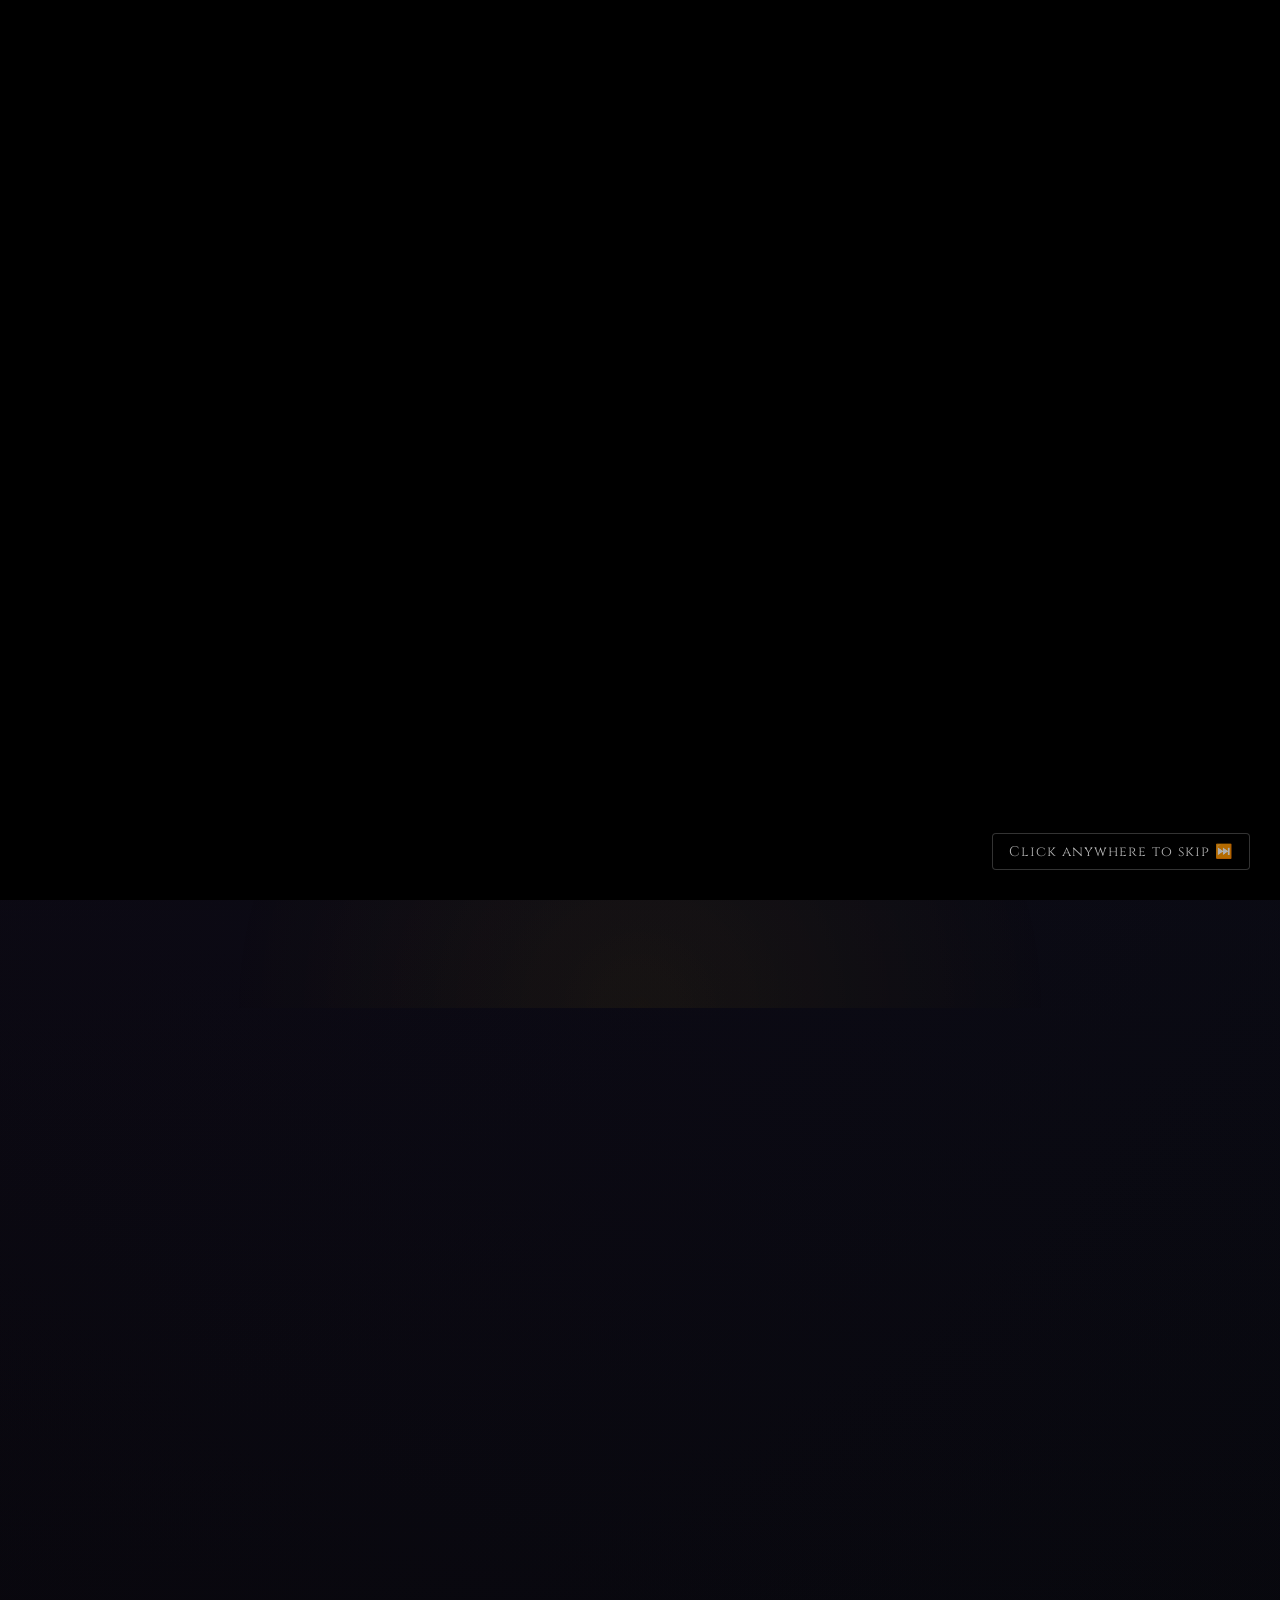
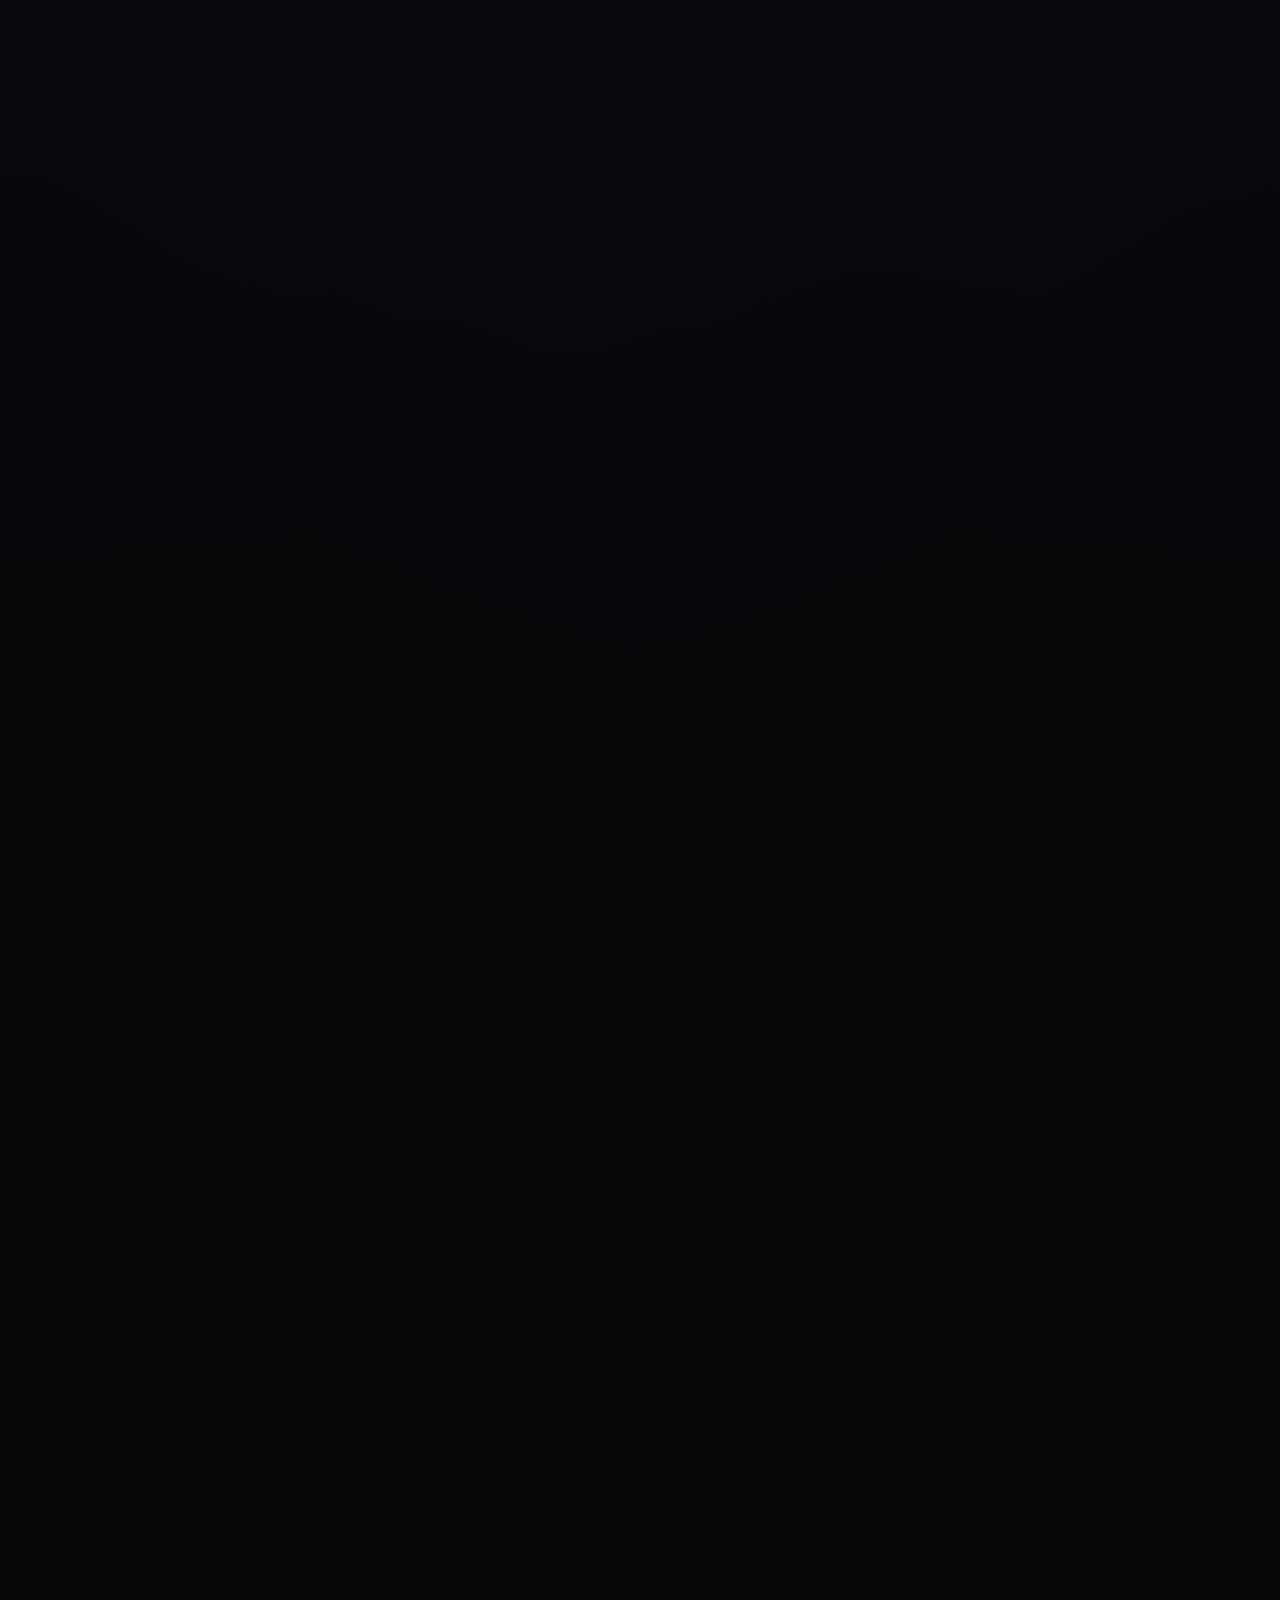
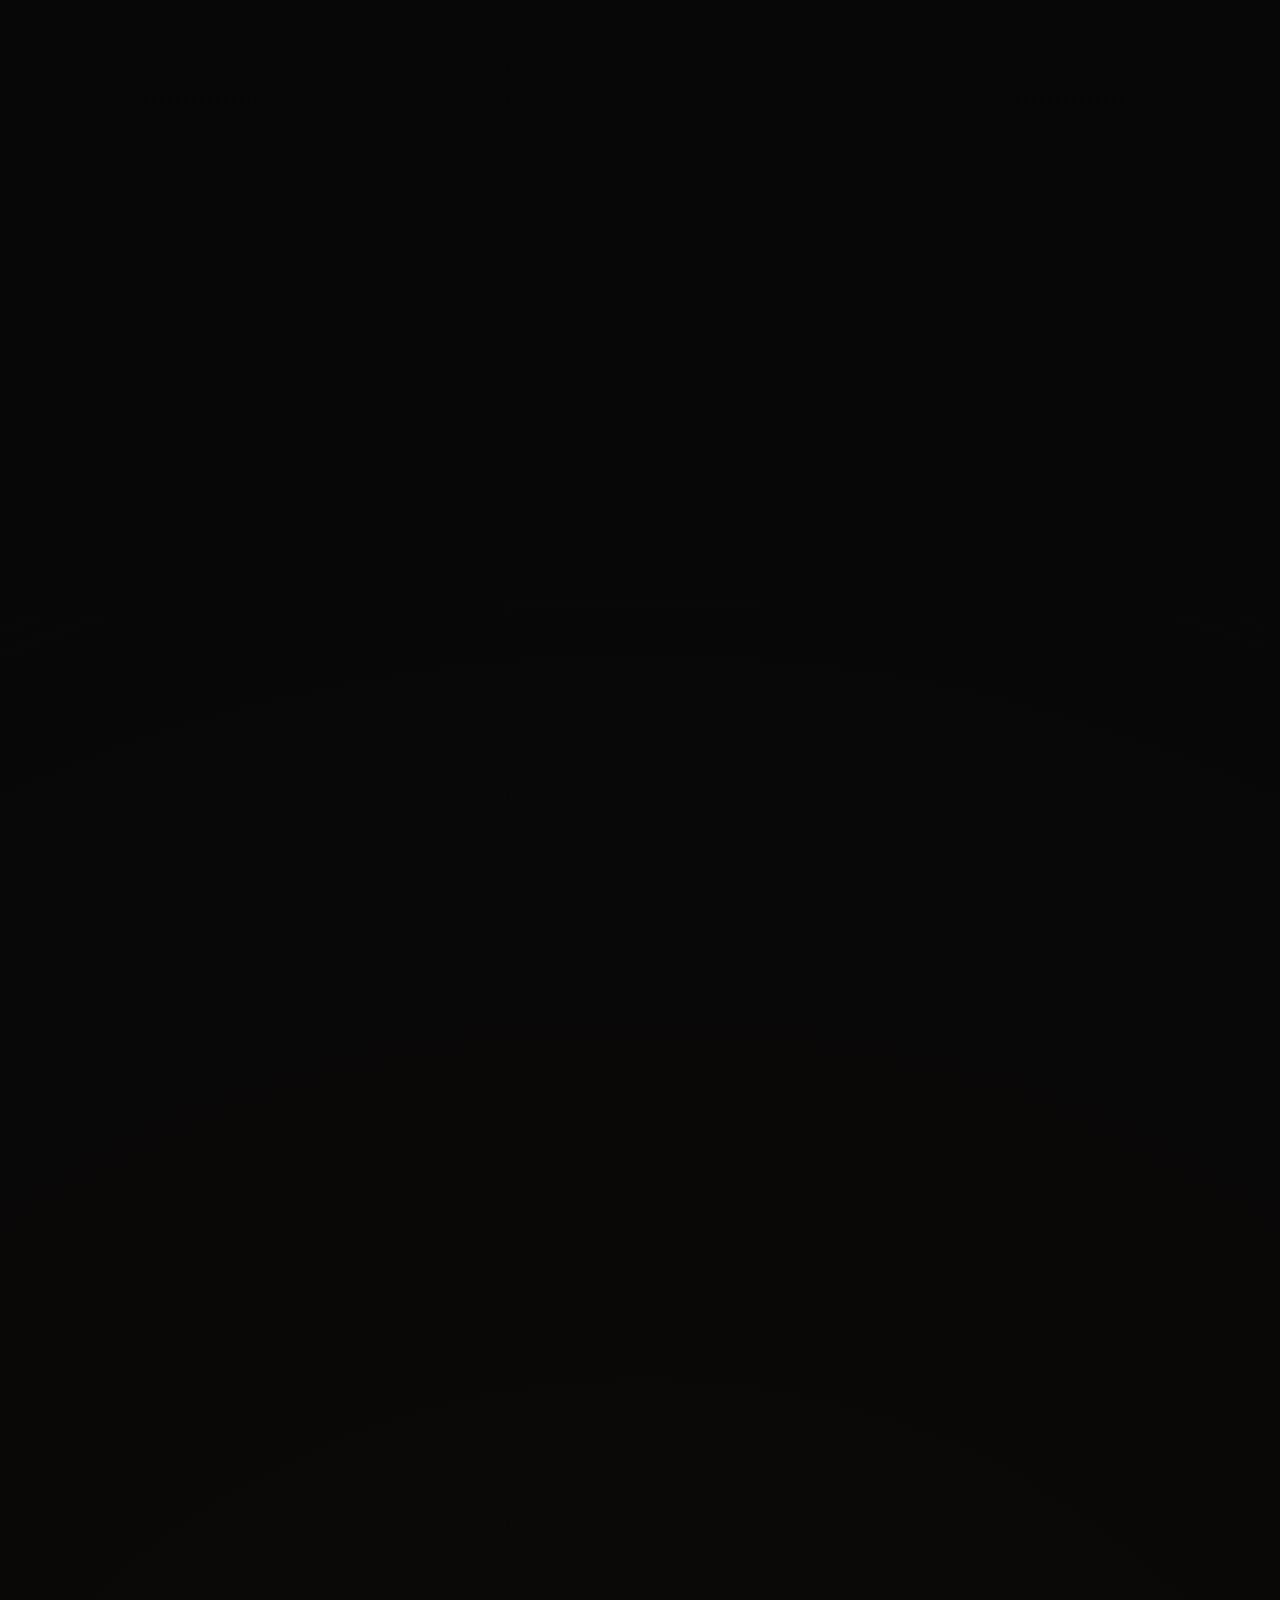
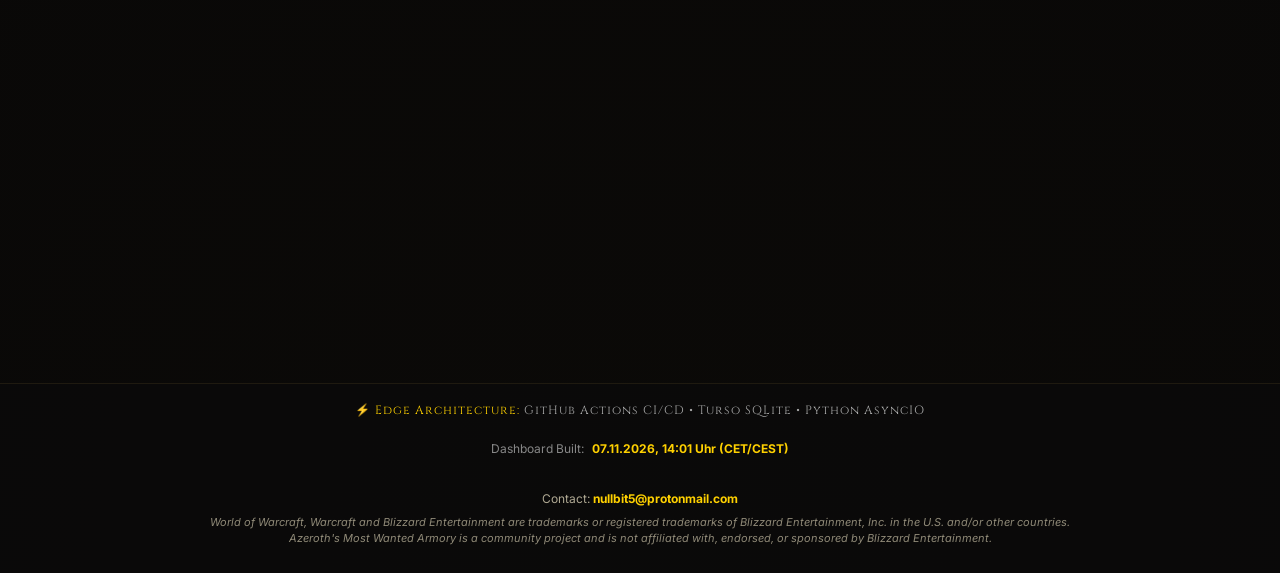
==== commit 8ef4ae3c: "Auto-update WoW guild data" ====
--- a/index.html
+++ b/index.html
@@ -18750,7 +18750,7 @@
                     <div class="home-section-heading home-section-heading-compact home-roster-intelligence-heading">
                         <h3 class="home-section-title">Roster Intelligence</h3>
                         <p class="home-section-subtitle">Movement, recent changes, and officer health from the latest guild snapshot.</p>
-                        <p id="home-roster-intelligence-sync" class="home-roster-intelligence-sync">Dashboard built: 07.11.2026 13:01 Uhr (CET/CEST)</p>
+                        <p id="home-roster-intelligence-sync" class="home-roster-intelligence-sync">Dashboard built: 07.11.2026 14:01 Uhr (CET/CEST)</p>
                     </div>
 
                     <div class="home-roster-intelligence-cluster">
@@ -19913,10 +19913,10 @@
     </div>
 
     <script id="dashboard-config" type="application/json">
-        {"last_updated": "2026-11-07T12:01:58.988277Z", "total_members": 641, "total_members_mains": 609, "active_14_days": 51, "active_14_days_mains": 46, "raid_ready_count": 29, "raid_ready_count_mains": 29, "avg_ilvl_70": 108, "avg_ilvl_70_mains": 109, "character_inactivity_days": 60, "character_recent_activity_days": 14, "global_trends": {"trend_total": 0, "trend_active": 0, "trend_ready": 0, "trend_total_mains": 0, "trend_active_mains": 0, "trend_ready_mains": 0, "total_members": 641, "previous_total_members": 641}, "prev_mvps": {"pve": {"name": "robinthefox", "score": 11}, "pvp": {"name": "crowlyy", "score": 25}}, "campaign_archive": {"weeks": [{"week_anchor": "2026-11-03", "war_effort": [{"category": "xp", "label": "Hero's Journey", "vanguards": [], "participants": ["dulaan", "voistar"], "participant_count": 2}, {"category": "hk", "label": "Blood of the Enemy", "vanguards": [], "participants": ["mithrillia", "sanctimous"], "participant_count": 2}, {"category": "loot", "label": "Dragon's Hoard", "vanguards": [], "participants": ["mithrillia", "claycassius", "sanctimous"], "participant_count": 3}, {"category": "zenith", "label": "The Zenith Cohort", "vanguards": [], "participants": ["voistar"], "participant_count": 1}, {"category": "readiness", "label": "Warden's Standard", "vanguards": [], "participants": ["shinuko", "claycassius"], "participant_count": 2}], "reigning_titles": [], "ladder": {"pve": [], "pvp": []}, "war_effort_entry_count": 5, "ladder_entry_count": 0, "reigning_entry_count": 0}, {"week_anchor": "2026-10-27", "war_effort": [{"category": "xp", "label": "Hero's Journey", "vanguards": [], "participants": ["corri", "shortgic", "robinthefox", "dulaan", "voistar", "frostbrost", "nacht\u00f6lfin", "waaldrin", "xawieron"], "participant_count": 9}, {"category": "hk", "label": "Blood of the Enemy", "vanguards": [], "participants": ["crowlyy", "azshyriel"], "participant_count": 2}, {"category": "readiness", "label": "Warden's Standard", "vanguards": [], "participants": ["azshyriel", "crowlyy", "shinuko", "chim\u00e1y"], "participant_count": 4}], "reigning_titles": [{"category": "pve", "label": "PvE", "champion": "robinthefox", "score": 11}, {"category": "pvp", "label": "PvP", "champion": "crowlyy", "score": 25}], "ladder": {"pve": [{"rank": 1, "champion": "azshyriel", "score": 135}, {"rank": 2, "champion": "knotaidragon", "score": 134}, {"rank": 3, "champion": "crowlyy", "score": 132}], "pvp": [{"rank": 1, "champion": "knotaidragon", "score": 4187}, {"rank": 2, "champion": "fewick", "score": 3610}, {"rank": 3, "champion": "azshyriel", "score": 2816}]}, "war_effort_entry_count": 3, "ladder_entry_count": 6, "reigning_entry_count": 2}, {"week_anchor": "2026-10-20", "war_effort": [{"category": "xp", "label": "Hero's Journey", "vanguards": [], "participants": ["dulaan", "corri", "nacht\u00f6lfin", "robinthefox", "jaade", "shortgic", "voistar"], "participant_count": 7}, {"category": "hk", "label": "Blood of the Enemy", "vanguards": [], "participants": ["manalover", "knotaidragon"], "participant_count": 2}, {"category": "loot", "label": "Dragon's Hoard", "vanguards": [], "participants": ["knotaidragon", "shinuko"], "participant_count": 2}, {"category": "readiness", "label": "Warden's Standard", "vanguards": ["azshyriel", "nikolars", "shinuko"], "participants": ["azshyriel", "nikolars", "shinuko", "midser", "nadhi", "manalover"], "participant_count": 6}], "reigning_titles": [{"category": "pve", "label": "PvE", "champion": "corri", "score": 11}, {"category": "pvp", "label": "PvP", "champion": "knotaidragon", "score": 1}], "ladder": {"pve": [{"rank": 1, "champion": "azshyriel", "score": 135}, {"rank": 2, "champion": "knotaidragon", "score": 134}, {"rank": 3, "champion": "crowlyy", "score": 132}], "pvp": [{"rank": 1, "champion": "knotaidragon", "score": 4187}, {"rank": 2, "champion": "fewick", "score": 3610}, {"rank": 3, "champion": "azshyriel", "score": 2792}]}, "war_effort_entry_count": 4, "ladder_entry_count": 6, "reigning_entry_count": 2}, {"week_anchor": "2026-10-13", "war_effort": [{"category": "xp", "label": "Hero's Journey", "vanguards": [], "participants": ["robinthefox", "nighthallow", "voistar"], "participant_count": 3}, {"category": "hk", "label": "Blood of the Enemy", "vanguards": [], "participants": ["knotaidragon"], "participant_count": 1}, {"category": "loot", "label": "Dragon's Hoard", "vanguards": [], "participants": ["midser"], "participant_count": 1}, {"category": "readiness", "label": "Warden's Standard", "vanguards": [], "participants": ["azshyriel", "midser"], "participant_count": 2}], "reigning_titles": [{"category": "pve", "label": "PvE", "champion": "robinthefox", "score": 12}, {"category": "pvp", "label": "PvP", "champion": "knotaidragon", "score": 2}], "ladder": {"pve": [{"rank": 1, "champion": "azshyriel", "score": 135}, {"rank": 2, "champion": "knotaidragon", "score": 133}, {"rank": 3, "champion": "crowlyy", "score": 132}], "pvp": [{"rank": 1, "champion": "knotaidragon", "score": 4186}, {"rank": 2, "champion": "fewick", "score": 3610}, {"rank": 3, "champion": "azshyriel", "score": 2792}]}, "war_effort_entry_count": 4, "ladder_entry_count": 6, "reigning_entry_count": 2}, {"week_anchor": "2026-10-06", "war_effort": [{"category": "xp", "label": "Hero's Journey", "vanguards": [], "participants": ["shortgic", "robinthefox", "voistar", "darkspy", "nighthallow"], "participant_count": 5}, {"category": "loot", "label": "Dragon's Hoard", "vanguards": [], "participants": ["mithrillia", "azshyriel", "balduiin", "knotaidragon"], "participant_count": 4}, {"category": "readiness", "label": "Warden's Standard", "vanguards": [], "participants": ["azshyriel", "midser"], "participant_count": 2}], "reigning_titles": [{"category": "pve", "label": "PvE", "champion": "nighthallow", "score": 6}], "ladder": {"pve": [{"rank": 1, "champion": "knotaidragon", "score": 136}, {"rank": 2, "champion": "azshyriel", "score": 135}, {"rank": 3, "champion": "crowlyy", "score": 132}], "pvp": [{"rank": 1, "champion": "knotaidragon", "score": 4184}, {"rank": 2, "champion": "fewick", "score": 3610}, {"rank": 3, "champion": "azshyriel", "score": 2792}]}, "war_effort_entry_count": 3, "ladder_entry_count": 6, "reigning_entry_count": 1}, {"week_anchor": "2026-09-29", "war_effort": [{"category": "xp", "label": "Hero's Journey", "vanguards": [], "participants": ["darkspy", "druidilini", "frostbrost", "robinthefox", "voistar", "shortgic"], "participant_count": 6}, {"category": "hk", "label": "Blood of the Enemy", "vanguards": [], "participants": ["knotaidragon", "balduiin"], "participant_count": 2}, {"category": "loot", "label": "Dragon's Hoard", "vanguards": [], "participants": ["knotaidragon", "balduiin", "crowlyy", "mithrillia"], "participant_count": 4}, {"category": "readiness", "label": "Warden's Standard", "vanguards": [], "participants": ["azshyriel", "crowlyy"], "participant_count": 2}], "reigning_titles": [{"category": "pve", "label": "PvE", "champion": "druidilini", "score": 5}, {"category": "pvp", "label": "PvP", "champion": "balduiin", "score": 99}], "ladder": {"pve": [{"rank": 1, "champion": "knotaidragon", "score": 135}, {"rank": 2, "champion": "azshyriel", "score": 134}, {"rank": 3, "champion": "crowlyy", "score": 132}], "pvp": [{"rank": 1, "champion": "knotaidragon", "score": 4184}, {"rank": 2, "champion": "fewick", "score": 3610}, {"rank": 3, "champion": "azshyriel", "score": 2792}]}, "war_effort_entry_count": 4, "ladder_entry_count": 6, "reigning_entry_count": 2}, {"week_anchor": "2026-09-22", "war_effort": [{"category": "xp", "label": "Hero's Journey", "vanguards": [], "participants": ["shortgic", "farmerrino", "darkspy", "voistar", "balduiin", "druidilini", "frostbrost", "slayyorigins"], "participant_count": 8}, {"category": "hk", "label": "Blood of the Enemy", "vanguards": ["azshyriel", "balduiin", "knotaidragon"], "participants": ["azshyriel", "knotaidragon", "balduiin"], "participant_count": 3}, {"category": "loot", "label": "Dragon's Hoard", "vanguards": [], "participants": ["balduiin", "farmerrino", "azshyriel", "crowlyy"], "participant_count": 4}, {"category": "zenith", "label": "The Zenith Cohort", "vanguards": [], "participants": ["balduiin"], "participant_count": 1}, {"category": "readiness", "label": "Warden's Standard", "vanguards": ["azshyriel", "crowlyy", "felixyung"], "participants": ["azshyriel", "crowlyy", "felixyung", "labanta", "eliseraf", "midser"], "participant_count": 6}], "reigning_titles": [{"category": "pve", "label": "PvE", "champion": "balduiin", "score": 31}, {"category": "pvp", "label": "PvP", "champion": "balduiin", "score": 1095}], "ladder": {"pve": [{"rank": 1, "champion": "azshyriel", "score": 134}, {"rank": 2, "champion": "crowlyy", "score": 132}, {"rank": 3, "champion": "knotaidragon", "score": 130}], "pvp": [{"rank": 1, "champion": "knotaidragon", "score": 4138}, {"rank": 2, "champion": "fewick", "score": 3610}, {"rank": 3, "champion": "azshyriel", "score": 2792}]}, "war_effort_entry_count": 5, "ladder_entry_count": 6, "reigning_entry_count": 2}, {"week_anchor": "2026-09-15", "war_effort": [{"category": "xp", "label": "Hero's Journey", "vanguards": [], "participants": ["kaiihoge", "darkspy", "conpin", "druidilini", "frostbrost", "balduiin", "voistar", "farmerrino"], "participant_count": 8}, {"category": "hk", "label": "Blood of the Enemy", "vanguards": ["azshyriel", "nikolars", "knotaidragon"], "participants": ["crowlyy", "azshyriel", "nikolars", "knotaidragon"], "participant_count": 4}, {"category": "loot", "label": "Dragon's Hoard", "vanguards": [], "participants": ["crowlyy", "darkspy", "mithrillia", "nikolars", "azshyriel", "knotaidragon"], "participant_count": 6}, {"category": "readiness", "label": "Warden's Standard", "vanguards": [], "participants": ["crowlyy", "azshyriel", "nikolars", "felixyung", "eliseraf", "chim\u00e1y", "nadhi"], "participant_count": 7}], "reigning_titles": [{"category": "pve", "label": "PvE", "champion": "voistar", "score": 26}, {"category": "pvp", "label": "PvP", "champion": "nikolars", "score": 769}], "ladder": {"pve": [{"rank": 1, "champion": "knotaidragon", "score": 133}, {"rank": 2, "champion": "crowlyy", "score": 131}, {"rank": 3, "champion": "azshyriel", "score": 129}], "pvp": [{"rank": 1, "champion": "knotaidragon", "score": 4096}, {"rank": 2, "champion": "fewick", "score": 3610}, {"rank": 3, "champion": "crowlyy", "score": 2287}]}, "war_effort_entry_count": 4, "ladder_entry_count": 6, "reigning_entry_count": 2}, {"week_anchor": "2026-09-08", "war_effort": [{"category": "xp", "label": "Hero's Journey", "vanguards": [], "participants": ["execite", "druidilini", "paternico", "farmerrino", "g\u00e4ttsu", "preacheress", "conpin", "vaiza", "qunaii", "balduiin", "h\u00fademage", "fewick", "waaldrin"], "participant_count": 13}, {"category": "hk", "label": "Blood of the Enemy", "vanguards": ["nikolars", "eliseraf", "knotaidragon"], "participants": ["nikolars", "eliseraf", "felixyung", "knotaidragon"], "participant_count": 4}, {"category": "loot", "label": "Dragon's Hoard", "vanguards": [], "participants": ["nikolars", "mithrillia", "g\u00e4ttsu", "fewick", "preacheress", "eliseraf", "felixyung", "labanta", "knotaidragon", "azshyriel", "crowlyy"], "participant_count": 11}, {"category": "zenith", "label": "The Zenith Cohort", "vanguards": [], "participants": ["h\u00fademage"], "participant_count": 1}, {"category": "readiness", "label": "Warden's Standard", "vanguards": ["crowlyy", "felixyung", "azshyriel"], "participants": ["crowlyy", "felixyung", "azshyriel", "labanta", "eliseraf", "lockro", "chim\u00e1y", "pickymcloc", "manalover", "gabbriello"], "participant_count": 10}], "reigning_titles": [{"category": "pve", "label": "PvE", "champion": "vaiza", "score": 25}, {"category": "pvp", "label": "PvP", "champion": "nikolars", "score": 740}], "ladder": {"pve": [{"rank": 1, "champion": "knotaidragon", "score": 132}, {"rank": 2, "champion": "crowlyy", "score": 124}, {"rank": 3, "champion": "felixyung", "score": 120}], "pvp": [{"rank": 1, "champion": "knotaidragon", "score": 3953}, {"rank": 2, "champion": "fewick", "score": 3610}, {"rank": 3, "champion": "crowlyy", "score": 1997}]}, "war_effort_entry_count": 5, "ladder_entry_count": 6, "reigning_entry_count": 2}, {"week_anchor": "2026-09-01", "war_effort": [{"category": "xp", "label": "Hero's Journey", "vanguards": [], "participants": ["h\u00fademage", "pearicetea", "fewick", "preacheress", "farmerrino", "greatives", "corri", "waaldrin", "g\u00e4ttsu", "luganos", "kegslayer", "saadnuga", "balduiin", "voistar", "faeriefires", "conpin", "pickymcloc", "dozrogue", "nightbr\u00eaaker", "shortyk", "qunaii"], "participant_count": 21}, {"category": "hk", "label": "Blood of the Enemy", "vanguards": ["knotaidragon", "felixyung", "nikolars"], "participants": ["crowlyy", "azshyriel", "nikolars", "felixyung", "knotaidragon", "pickymcloc", "g\u00e4ttsu"], "participant_count": 7}, {"category": "loot", "label": "Dragon's Hoard", "vanguards": ["felixyung", "pickymcloc", "knotaidragon"], "participants": ["fewick", "g\u00e4ttsu", "nikolars", "felixyung", "eliseraf", "mithrillia", "knotaidragon", "pickymcloc", "labanta", "preacheress"], "participant_count": 10}, {"category": "zenith", "label": "The Zenith Cohort", "vanguards": [], "participants": ["pickymcloc", "faeriefires"], "participant_count": 2}, {"category": "readiness", "label": "Warden's Standard", "vanguards": ["crowlyy", "felixyung", "azshyriel"], "participants": ["crowlyy", "felixyung", "azshyriel", "lockro", "labanta", "chim\u00e1y", "eliseraf", "wrynnin", "pickymcloc", "gabbriello"], "participant_count": 10}], "reigning_titles": [{"category": "pvp", "label": "PvP", "champion": "knotaidragon", "score": 519}], "ladder": {"pve": [{"rank": 1, "champion": "knotaidragon", "score": 128}, {"rank": 2, "champion": "crowlyy", "score": 124}, {"rank": 3, "champion": "felixyung", "score": 119}], "pvp": [{"rank": 1, "champion": "knotaidragon", "score": 3703}, {"rank": 2, "champion": "fewick", "score": 3610}, {"rank": 3, "champion": "crowlyy", "score": 1997}]}, "war_effort_entry_count": 5, "ladder_entry_count": 6, "reigning_entry_count": 1}, {"week_anchor": "2026-08-25", "war_effort": [{"category": "xp", "label": "Hero's Journey", "vanguards": [], "participants": ["nikolars", "qunaii", "voistar", "faeriefires", "preacheress", "pickymcloc", "dozrogue", "nightbr\u00eaaker", "execite", "kegslayer", "corri", "vaiza", "g\u00e4ttsu", "conpin", "robinthefox", "farmerrino", "tiefk\u00fchlware", "doogan", "luganos", "gillgames", "shortyk", "balduiin", "h\u00fademage", "ayuri", "roguesterix"], "participant_count": 25}, {"category": "hk", "label": "Blood of the Enemy", "vanguards": [], "participants": ["pickymcloc", "g\u00e4ttsu"], "participant_count": 2}, {"category": "loot", "label": "Dragon's Hoard", "vanguards": [], "participants": ["preacheress", "mithrillia", "g\u00e4ttsu", "felixyung", "labanta", "luganos", "azshyriel"], "participant_count": 7}, {"category": "zenith", "label": "The Zenith Cohort", "vanguards": [], "participants": ["nikolars"], "participant_count": 1}, {"category": "readiness", "label": "Warden's Standard", "vanguards": ["crowlyy", "felixyung", "azshyriel"], "participants": ["crowlyy", "felixyung", "azshyriel", "lockro", "labanta", "chim\u00e1y", "eliseraf", "gabbriello"], "participant_count": 8}], "reigning_titles": [{"category": "pvp", "label": "PvP", "champion": "pickymcloc", "score": 560}], "ladder": {"pve": [{"rank": 1, "champion": "crowlyy", "score": 124}, {"rank": 2, "champion": "jogonwar", "score": 117}, {"rank": 3, "champion": "knotaidragon", "score": 117}], "pvp": [{"rank": 1, "champion": "fewick", "score": 3610}, {"rank": 2, "champion": "knotaidragon", "score": 3184}, {"rank": 3, "champion": "crowlyy", "score": 1981}]}, "war_effort_entry_count": 5, "ladder_entry_count": 6, "reigning_entry_count": 1}, {"week_anchor": "2026-08-18", "war_effort": [{"category": "xp", "label": "Hero's Journey", "vanguards": [], "participants": ["vaiza", "pickymcloc", "drazei", "ayuri", "dulaan", "conpin", "voistar", "kegslayer", "preacheress", "nikolars", "execite", "roguesterix", "waaldrin", "shortyk", "robinthefox", "h\u00fademage", "faeriefires", "chetil", "nelaura", "luganos", "jeleus", "dozrogue", "g\u00e4ttsu", "qunaii", "nulti", "nuld", "dimbleglim", "balduiin", "artemisty", "doogan", "nightbr\u00eaaker", "crawdyw"], "participant_count": 32}, {"category": "hk", "label": "Blood of the Enemy", "vanguards": ["crowlyy", "azshyriel", "pickymcloc"], "participants": ["crowlyy", "azshyriel", "knotaidragon", "pickymcloc", "g\u00e4ttsu"], "participant_count": 5}, {"category": "loot", "label": "Dragon's Hoard", "vanguards": ["azshyriel", "crowlyy", "knotaidragon"], "participants": ["azshyriel", "felixyung", "g\u00e4ttsu", "pickymcloc", "preacheress", "knotaidragon", "crowlyy", "eliseraf", "nikolars"], "participant_count": 9}, {"category": "readiness", "label": "Warden's Standard", "vanguards": ["crowlyy", "felixyung", "azshyriel"], "participants": ["crowlyy", "felixyung", "azshyriel", "eliseraf", "gabbriello"], "participant_count": 5}], "reigning_titles": [{"category": "pve", "label": "PvE", "champion": "h\u00fademage", "score": 41}, {"category": "pvp", "label": "PvP", "champion": "knotaidragon", "score": 742}], "ladder": {"pve": [{"rank": 1, "champion": "crowlyy", "score": 124}, {"rank": 2, "champion": "jogonwar", "score": 117}, {"rank": 3, "champion": "knotaidragon", "score": 117}], "pvp": [{"rank": 1, "champion": "fewick", "score": 3610}, {"rank": 2, "champion": "knotaidragon", "score": 3184}, {"rank": 3, "champion": "crowlyy", "score": 1981}]}, "war_effort_entry_count": 4, "ladder_entry_count": 6, "reigning_entry_count": 2}, {"week_anchor": "2026-08-11", "war_effort": [{"category": "xp", "label": "Hero's Journey", "vanguards": [], "participants": ["pickymcloc", "xawieron", "dulaan", "nightbr\u00eaaker", "h\u00fademage", "faeriefires", "voistar", "shortyk", "roguesterix", "g\u00e4ttsu", "vaiza", "luganos", "preacheress", "crawdyw", "robinthefox", "graywall", "nulti", "nuld", "qunaii", "dozrogue", "kegslayer", "noboruuwuu", "conpin", "wickerbeast", "rappunzelu", "elondarion", "dimbleglim", "blodie", "perlengueuia", "jeleus", "doogan", "raylee", "drazei", "azshyriel", "schnapsbarti"], "participant_count": 35}, {"category": "hk", "label": "Blood of the Enemy", "vanguards": ["azshyriel", "crowlyy", "knotaidragon"], "participants": ["mithrillia", "crowlyy", "azshyriel", "robinthefox", "knotaidragon"], "participant_count": 5}, {"category": "loot", "label": "Dragon's Hoard", "vanguards": [], "participants": ["crowlyy", "thrashman", "azshyriel", "mithrillia", "knotaidragon"], "participant_count": 5}, {"category": "zenith", "label": "The Zenith Cohort", "vanguards": [], "participants": ["azshyriel"], "participant_count": 1}, {"category": "readiness", "label": "Warden's Standard", "vanguards": [], "participants": ["crowlyy", "azshyriel", "chim\u00e1y", "gabbriello", "thrashman"], "participant_count": 5}], "reigning_titles": [{"category": "pve", "label": "PvE", "champion": "faeriefires", "score": 29}, {"category": "pvp", "label": "PvP", "champion": "crowlyy", "score": 1059}], "ladder": {"pve": [{"rank": 1, "champion": "crowlyy", "score": 118}, {"rank": 2, "champion": "jogonwar", "score": 117}, {"rank": 3, "champion": "knotaidragon", "score": 116}], "pvp": [{"rank": 1, "champion": "fewick", "score": 3610}, {"rank": 2, "champion": "knotaidragon", "score": 2442}, {"rank": 3, "champion": "crowlyy", "score": 1664}]}, "war_effort_entry_count": 5, "ladder_entry_count": 6, "reigning_entry_count": 2}, {"week_anchor": "2026-08-04", "war_effort": [{"category": "xp", "label": "Hero's Journey", "vanguards": [], "participants": ["dulaan", "pickymcloc", "bunnik", "iamgruid", "nulti", "nuld", "jeleus", "vaiza", "hoppadru", "voistar", "kegslayer", "dozrogue", "rappunzelu", "azshyriel", "faeriefires", "demue", "luganos", "doogan", "preacheress", "h\u00fademage", "slayyorigins", "xawieron", "g\u00e4ttsu", "nightbr\u00eaaker", "tiefk\u00fchlware", "shortyk", "perlengueuia", "magicalwind", "monklock", "wickerbeast", "blueberries", "execite", "conpin", "julianoss", "frostbrost", "crawdyw", "robinthefox", "noboruuwuu", "qunaii", "roguesterix", "raylee", "salzpala", "nelaura", "artemisty", "orgakwak", "blyzer", "vojm\u00e5n", "c\u00e3lahan", "aegthelios"], "participant_count": 49}, {"category": "hk", "label": "Blood of the Enemy", "vanguards": [], "participants": ["magicalwind", "knotaidragon", "pickymcloc"], "participant_count": 3}, {"category": "loot", "label": "Dragon's Hoard", "vanguards": [], "participants": ["mithrillia", "eliseraf", "wickerbeast", "felixyung"], "participant_count": 4}, {"category": "readiness", "label": "Warden's Standard", "vanguards": ["chim\u00e1y", "crowlyy"], "participants": ["chim\u00e1y", "crowlyy", "felixyung", "thrashman", "labanta", "gabbriello"], "participant_count": 6}], "reigning_titles": [{"category": "pve", "label": "PvE", "champion": "monklock", "score": 25}, {"category": "pvp", "label": "PvP", "champion": "knotaidragon", "score": 482}], "ladder": {"pve": [{"rank": 1, "champion": "jogonwar", "score": 117}, {"rank": 2, "champion": "pipogya", "score": 116}, {"rank": 3, "champion": "jalozin", "score": 115}], "pvp": [{"rank": 1, "champion": "fewick", "score": 3610}, {"rank": 2, "champion": "knotaidragon", "score": 1851}, {"rank": 3, "champion": "sanctimous", "score": 1609}]}, "war_effort_entry_count": 4, "ladder_entry_count": 6, "reigning_entry_count": 2}, {"week_anchor": "2026-07-28", "war_effort": [{"category": "xp", "label": "Hero's Journey", "vanguards": ["tr\u00ebxler", "xawieron"], "participants": ["malvor\u00eda", "noboruuwuu", "jeleus", "voistar", "monklock", "g\u00e4ttsu", "faeriefires", "h\u00fademage", "kegslayer", "monnkeh", "crawdyw", "iamgruid", "dozrogue", "artemisty", "icespicex", "rappunzelu", "luganos", "knotaidragon", "aegthelios", "vaiza", "salzpala", "nelaura", "wickerbeast", "xawieron", "nulti", "nuld", "avotear", "vojm\u00e5n", "azshyriel", "doogan", "eliseraf", "roguesterix", "perlengueuia", "puretotem", "vahrya", "preacheress", "nightbr\u00eaaker", "demue", "trexler", "goldshirer", "pickymcloc", "qunaii", "magicahexx", "execite", "elistra\u00e9e", "mhoriggan", "metr\u00f3", "raylee", "slayyorigins", "silverwisper", "waaldrin", "tr\u00ebxl\u00ebr", "balduiin", "labanta", "tr\u00ebxler", "felixyung", "nuffniet", "tittosaurus", "madanimal", "xiida", "drazei", "shmalin", "orgakwak", "dulaan", "gylletanken", "corri", "albertolo", "manifix", "barrydylan", "sylostor"], "participant_count": 70}, {"category": "hk", "label": "Blood of the Enemy", "vanguards": ["knotaidragon", "felixyung"], "participants": ["crowlyy", "felixyung", "knotaidragon", "goldshirer", "execite"], "participant_count": 5}, {"category": "loot", "label": "Dragon's Hoard", "vanguards": [], "participants": ["knotaidragon", "salzpala", "mithrillia", "rappunzelu", "wickerbeast"], "participant_count": 5}, {"category": "zenith", "label": "The Zenith Cohort", "vanguards": ["felixyung", "labanta", "eliseraf"], "participants": ["felixyung", "labanta", "eliseraf", "knotaidragon"], "participant_count": 4}, {"category": "readiness", "label": "Warden's Standard", "vanguards": ["crowlyy", "chim\u00e1y"], "participants": ["crowlyy", "chim\u00e1y", "felixyung"], "participant_count": 3}], "reigning_titles": [{"category": "pve", "label": "PvE", "champion": "balduiin", "score": 23}, {"category": "pvp", "label": "PvP", "champion": "knotaidragon", "score": 678}], "ladder": {"pve": [{"rank": 1, "champion": "jogonwar", "score": 117}, {"rank": 2, "champion": "pipogya", "score": 116}, {"rank": 3, "champion": "jalozin", "score": 115}], "pvp": [{"rank": 1, "champion": "fewick", "score": 3610}, {"rank": 2, "champion": "sanctimous", "score": 1609}, {"rank": 3, "champion": "knotaidragon", "score": 1369}]}, "war_effort_entry_count": 5, "ladder_entry_count": 6, "reigning_entry_count": 2}, {"week_anchor": "2026-07-21", "war_effort": [{"category": "xp", "label": "Hero's Journey", "vanguards": [], "participants": ["magicahexx", "halastra", "tr\u00ebxl\u00ebr", "warodi", "puretotem", "noboruuwuu", "iamgruid", "julianoss", "vahrya", "h\u00fademage", "frostbrost", "nelaura", "wickerbeast", "voistar", "hoppadru", "mhoriggan", "g\u00e4ttsu", "sylostor", "nulti", "nuld", "preacheress", "rappunzelu", "xawieron", "manifix", "vojm\u00e5n", "demue", "slayyorigins", "pickymcloc", "knotaidragon", "crawdyw", "praxeos", "azshyriel", "nuffniet", "orgakwak", "blodie", "avotear", "murderrose", "eliseraf", "schnapsbarti", "conpin", "marfic", "lautna"], "participant_count": 42}, {"category": "hk", "label": "Blood of the Enemy", "vanguards": [], "participants": ["crowlyy", "schnapsbarti", "knotaidragon"], "participant_count": 3}, {"category": "readiness", "label": "Warden's Standard", "vanguards": ["crowlyy", "chim\u00e1y"], "participants": ["crowlyy", "chim\u00e1y", "gabbriello"], "participant_count": 3}], "reigning_titles": [{"category": "pve", "label": "PvE", "champion": "schnapsbarti", "score": 21}, {"category": "pvp", "label": "PvP", "champion": "knotaidragon", "score": 316}], "ladder": {"pve": [{"rank": 1, "champion": "jogonwar", "score": 117}, {"rank": 2, "champion": "pipogya", "score": 116}, {"rank": 3, "champion": "jalozin", "score": 115}], "pvp": [{"rank": 1, "champion": "fewick", "score": 3610}, {"rank": 2, "champion": "pupicus", "score": 1187}, {"rank": 3, "champion": "nelfas", "score": 715}]}, "war_effort_entry_count": 3, "ladder_entry_count": 6, "reigning_entry_count": 2}, {"week_anchor": "2026-07-14", "war_effort": [{"category": "xp", "label": "Hero's Journey", "vanguards": [], "participants": ["murderrose", "eliseraf", "marfic", "wizkhalifire", "conpin"], "participant_count": 5}, {"category": "readiness", "label": "Warden's Standard", "vanguards": ["chim\u00e1y", "gabbriello"], "participants": ["chim\u00e1y", "gabbriello"], "participant_count": 2}], "reigning_titles": [{"category": "pve", "label": "PvE", "champion": "lautna", "score": 10}], "ladder": {"pve": [{"rank": 1, "champion": "jogonwar", "score": 117}, {"rank": 2, "champion": "pipogya", "score": 116}, {"rank": 3, "champion": "jalozin", "score": 115}], "pvp": [{"rank": 1, "champion": "fewick", "score": 3610}, {"rank": 2, "champion": "pupicus", "score": 1187}, {"rank": 3, "champion": "nelfas", "score": 715}]}, "war_effort_entry_count": 2, "ladder_entry_count": 6, "reigning_entry_count": 1}, {"week_anchor": "2026-07-07", "war_effort": [{"category": "xp", "label": "Hero's Journey", "vanguards": [], "participants": ["gylletanken", "schnapsbarti", "felixyung", "labanta", "pointiear", "conpin", "histarael", "oldmurghunt", "saosin"], "participant_count": 9}, {"category": "hk", "label": "Blood of the Enemy", "vanguards": [], "participants": ["pointiear"], "participant_count": 1}, {"category": "loot", "label": "Dragon's Hoard", "vanguards": [], "participants": ["pointiear"], "participant_count": 1}, {"category": "zenith", "label": "The Zenith Cohort", "vanguards": ["histarael", "pointiear"], "participants": ["histarael", "pointiear"], "participant_count": 2}, {"category": "readiness", "label": "Warden's Standard", "vanguards": ["chim\u00e1y", "gabbriello"], "participants": ["chim\u00e1y", "gabbriello"], "participant_count": 2}], "reigning_titles": [{"category": "pvp", "label": "PvP", "champion": "pointiear", "score": 75}], "ladder": {"pve": [{"rank": 1, "champion": "jogonwar", "score": 117}, {"rank": 2, "champion": "pipogya", "score": 116}, {"rank": 3, "champion": "jalozin", "score": 115}], "pvp": [{"rank": 1, "champion": "fewick", "score": 3610}, {"rank": 2, "champion": "pupicus", "score": 1187}, {"rank": 3, "champion": "nelfas", "score": 715}]}, "war_effort_entry_count": 5, "ladder_entry_count": 6, "reigning_entry_count": 1}, {"week_anchor": "2026-06-30", "war_effort": [{"category": "xp", "label": "Hero's Journey", "vanguards": [], "participants": ["praxeos", "gylletanken", "de\u00e4deater", "histarael", "claycassius", "wizkhalifire", "pointiear", "robinthefox", "lautna", "saosin", "felixyung", "labanta", "avotear"], "participant_count": 13}, {"category": "hk", "label": "Blood of the Enemy", "vanguards": [], "participants": ["de\u00e4deater"], "participant_count": 1}, {"category": "zenith", "label": "The Zenith Cohort", "vanguards": [], "participants": ["claycassius"], "participant_count": 1}, {"category": "readiness", "label": "Warden's Standard", "vanguards": ["chim\u00e1y", "gabbriello"], "participants": ["chim\u00e1y", "gabbriello"], "participant_count": 2}], "reigning_titles": [], "ladder": {"pve": [{"rank": 1, "champion": "jogonwar", "score": 117}, {"rank": 2, "champion": "pipogya", "score": 116}, {"rank": 3, "champion": "jalozin", "score": 115}], "pvp": [{"rank": 1, "champion": "fewick", "score": 3610}, {"rank": 2, "champion": "pupicus", "score": 1187}, {"rank": 3, "champion": "nelfas", "score": 715}]}, "war_effort_entry_count": 4, "ladder_entry_count": 6, "reigning_entry_count": 0}, {"week_anchor": "2026-06-23", "war_effort": [{"category": "xp", "label": "Hero's Journey", "vanguards": [], "participants": ["gylletanken", "conpin", "avotear", "saosin", "robinthefox", "histarael", "felixyung", "labanta", "orgodon", "murderrose", "artemisty", "claycassius"], "participant_count": 12}, {"category": "hk", "label": "Blood of the Enemy", "vanguards": [], "participants": ["murderrose"], "participant_count": 1}, {"category": "zenith", "label": "The Zenith Cohort", "vanguards": [], "participants": ["orgodon"], "participant_count": 1}, {"category": "readiness", "label": "Warden's Standard", "vanguards": [], "participants": ["chim\u00e1y"], "participant_count": 1}], "reigning_titles": [{"category": "pve", "label": "PvE", "champion": "histarael", "score": 40}], "ladder": {"pve": [{"rank": 1, "champion": "jogonwar", "score": 117}, {"rank": 2, "champion": "pipogya", "score": 116}, {"rank": 3, "champion": "jalozin", "score": 115}], "pvp": [{"rank": 1, "champion": "fewick", "score": 3610}, {"rank": 2, "champion": "pupicus", "score": 1187}, {"rank": 3, "champion": "nelfas", "score": 715}]}, "war_effort_entry_count": 4, "ladder_entry_count": 6, "reigning_entry_count": 1}, {"week_anchor": "2026-06-16", "war_effort": [{"category": "xp", "label": "Hero's Journey", "vanguards": [], "participants": ["histarael", "murderrose", "robinthefox", "schnapsbarti", "praxeos", "conpin", "artemisty", "magicalwind", "killsteal", "riftraff", "wizkhalifire", "saosin", "waaldrin", "avotear", "blacklab\u00e9l", "gylletanken"], "participant_count": 16}, {"category": "hk", "label": "Blood of the Enemy", "vanguards": [], "participants": ["sedrev", "killsteal", "magicalwind"], "participant_count": 3}, {"category": "loot", "label": "Dragon's Hoard", "vanguards": [], "participants": ["killsteal"], "participant_count": 1}, {"category": "zenith", "label": "The Zenith Cohort", "vanguards": [], "participants": ["killsteal"], "participant_count": 1}, {"category": "readiness", "label": "Warden's Standard", "vanguards": [], "participants": ["chim\u00e1y", "manalover", "gabbriello"], "participant_count": 3}], "reigning_titles": [{"category": "pve", "label": "PvE", "champion": "killsteal", "score": 35}], "ladder": {"pve": [{"rank": 1, "champion": "jogonwar", "score": 117}, {"rank": 2, "champion": "pipogya", "score": 116}, {"rank": 3, "champion": "jalozin", "score": 115}], "pvp": [{"rank": 1, "champion": "fewick", "score": 3610}, {"rank": 2, "champion": "pupicus", "score": 1187}, {"rank": 3, "champion": "nelfas", "score": 715}]}, "war_effort_entry_count": 5, "ladder_entry_count": 6, "reigning_entry_count": 1}, {"week_anchor": "2026-06-09", "war_effort": [{"category": "xp", "label": "Hero's Journey", "vanguards": [], "participants": ["toxicx", "artemisty", "wizkhalifire", "besquinn", "blacklab\u00e9l", "pewtah", "macrotank", "claycassius", "conpin", "marfic", "de\u00e4deater", "lautna", "praxeos", "rensen", "nacht\u00f6lfin", "killsteal", "nighthallow", "robinthefox", "hairypotman", "labanta", "riftraff", "felixyung"], "participant_count": 22}, {"category": "hk", "label": "Blood of the Enemy", "vanguards": [], "participants": ["riftraff", "praxeos"], "participant_count": 2}, {"category": "loot", "label": "Dragon's Hoard", "vanguards": [], "participants": ["blacklab\u00e9l"], "participant_count": 1}, {"category": "readiness", "label": "Warden's Standard", "vanguards": ["lockro", "chim\u00e1y", "ragoutto"], "participants": ["lockro", "chim\u00e1y", "ragoutto", "manalover", "gabbriello"], "participant_count": 5}], "reigning_titles": [{"category": "pve", "label": "PvE", "champion": "blacklab\u00e9l", "score": 27}], "ladder": {"pve": [{"rank": 1, "champion": "jogonwar", "score": 117}, {"rank": 2, "champion": "pipogya", "score": 116}, {"rank": 3, "champion": "jalozin", "score": 115}], "pvp": [{"rank": 1, "champion": "fewick", "score": 3610}, {"rank": 2, "champion": "pupicus", "score": 1187}, {"rank": 3, "champion": "nelfas", "score": 715}]}, "war_effort_entry_count": 4, "ladder_entry_count": 6, "reigning_entry_count": 1}, {"week_anchor": "2026-06-02", "war_effort": [{"category": "xp", "label": "Hero's Journey", "vanguards": [], "participants": ["macrotank", "killsteal", "labanta", "riftraff", "conpin", "felixyung", "shingles", "marfic", "avelien", "lautna", "wizkhalifire", "blacklab\u00e9l", "hanselaura", "hairypotman", "praxeos", "claycassius", "heterjaglnur", "robinthefox", "artemisty", "avotear", "syeara", "gylletanken", "pewtah", "moonola", "chikay", "kr\u00e9me", "schnapsbarti", "rinette", "magekopie"], "participant_count": 29}, {"category": "hk", "label": "Blood of the Enemy", "vanguards": [], "participants": ["riftraff", "praxeos"], "participant_count": 2}, {"category": "loot", "label": "Dragon's Hoard", "vanguards": [], "participants": ["manalover", "midser"], "participant_count": 2}, {"category": "readiness", "label": "Warden's Standard", "vanguards": [], "participants": ["lockro", "chim\u00e1y", "midser", "manalover", "ragoutto"], "participant_count": 5}], "reigning_titles": [{"category": "pve", "label": "PvE", "champion": "marfic", "score": 28}, {"category": "pvp", "label": "PvP", "champion": "alhanna", "score": 109}], "ladder": {"pve": [{"rank": 1, "champion": "jogonwar", "score": 117}, {"rank": 2, "champion": "pipogya", "score": 116}, {"rank": 3, "champion": "jalozin", "score": 115}], "pvp": [{"rank": 1, "champion": "fewick", "score": 3610}, {"rank": 2, "champion": "pupicus", "score": 1187}, {"rank": 3, "champion": "nelfas", "score": 715}]}, "war_effort_entry_count": 4, "ladder_entry_count": 6, "reigning_entry_count": 2}, {"week_anchor": "2026-05-26", "war_effort": [{"category": "xp", "label": "Hero's Journey", "vanguards": [], "participants": ["wizkhalifire", "killsteal", "philmccraken", "conpin", "praxeos", "felixyung", "labanta", "riftraff", "kr\u00e9me", "artemisty", "hairypotman", "anakius", "pewtah", "schnapsbarti", "besquinn", "gratje", "slid\u00e9", "claycassius", "elroq", "arm\u00e3kuni", "gylletanken", "blacklab\u00e9l", "nighthallow"], "participant_count": 23}, {"category": "hk", "label": "Blood of the Enemy", "vanguards": [], "participants": ["schnapsbarti"], "participant_count": 1}, {"category": "loot", "label": "Dragon's Hoard", "vanguards": [], "participants": ["manalover", "lockro", "aregos", "jogonwar", "midser"], "participant_count": 5}, {"category": "readiness", "label": "Warden's Standard", "vanguards": [], "participants": ["lockro", "chim\u00e1y", "midser", "gabbriello", "manalover", "aregos"], "participant_count": 6}], "reigning_titles": [{"category": "pve", "label": "PvE", "champion": "felixyung", "score": 36}], "ladder": {"pve": [{"rank": 1, "champion": "jogonwar", "score": 117}, {"rank": 2, "champion": "pipogya", "score": 116}, {"rank": 3, "champion": "jalozin", "score": 115}], "pvp": [{"rank": 1, "champion": "fewick", "score": 3610}]}, "war_effort_entry_count": 4, "ladder_entry_count": 4, "reigning_entry_count": 1}, {"week_anchor": "2026-05-19", "war_effort": [{"category": "xp", "label": "Hero's Journey", "vanguards": [], "participants": ["besquinn", "arm\u00e3kuni", "gylletanken", "killsteal", "alvyyn", "hairypotman", "robinthefox", "pewtah", "yetogaben", "puretotem", "avelien", "elroq", "pearicetea", "conpin", "greatives", "chikay", "orcmassager", "yeyeayeah", "wizkhalifire", "viladizud", "sikahunt", "sikapala", "praxeos", "baldurinus", "blacklab\u00e9l", "riftraff", "gratje", "felixyung", "labanta", "vazimios", "schnapsbarti", "waaldrin", "jeslana", "rinette", "cairlecus"], "participant_count": 35}, {"category": "hk", "label": "Blood of the Enemy", "vanguards": [], "participants": ["moonola"], "participant_count": 1}, {"category": "loot", "label": "Dragon's Hoard", "vanguards": [], "participants": ["besquinn", "midser", "uncleurkle"], "participant_count": 3}, {"category": "zenith", "label": "The Zenith Cohort", "vanguards": [], "participants": ["cairlecus"], "participant_count": 1}, {"category": "readiness", "label": "Warden's Standard", "vanguards": [], "participants": ["lockro", "chim\u00e1y", "midser", "bigchill", "manalover", "reyman", "gabbriello", "aregos"], "participant_count": 8}], "reigning_titles": [], "ladder": {"pve": [{"rank": 1, "champion": "pipogya", "score": 116}, {"rank": 2, "champion": "jalozin", "score": 115}, {"rank": 3, "champion": "jogonwar", "score": 114}], "pvp": [{"rank": 1, "champion": "fewick", "score": 3610}]}, "war_effort_entry_count": 5, "ladder_entry_count": 4, "reigning_entry_count": 0}, {"week_anchor": "2026-05-12", "war_effort": [{"category": "xp", "label": "Hero's Journey", "vanguards": [], "participants": ["sikahunt", "besquinn", "wizkhalifire", "n\u00e9rolas", "schnapsbarti", "cairlecus", "conpin", "moonola", "viladizud", "orcmassager", "rinette", "gratje", "bigchill", "vazimios", "avotear", "alvyyn", "drazei", "junkf\u00e2t", "lautna", "baldurinus", "spacemedic", "waaldrin", "jeslana", "swaarley", "jikizu", "claycassius", "hanselaura", "lunatherya", "riftraff", "magekopie", "gylletanken", "heterjaglnur", "yeyeayeah", "praxeos", "adorablade", "killsteal", "dugallis", "nimmwasgeht", "onlyahuman", "chikay", "felixyung", "labanta", "robinthefox", "bonkonyou", "tettenmilk", "elroq", "pewtah"], "participant_count": 47}, {"category": "hk", "label": "Blood of the Enemy", "vanguards": ["jogonwar", "chikay", "moonola"], "participants": ["jogonwar", "reyman", "moonola", "chikay"], "participant_count": 4}, {"category": "loot", "label": "Dragon's Hoard", "vanguards": ["midser", "manalover", "jogonwar"], "participants": ["midser", "jogonwar", "lockro", "chim\u00e1y", "moonola", "manalover", "lennier", "reyman", "lunatherya", "chikay", "pewtah"], "participant_count": 11}, {"category": "zenith", "label": "The Zenith Cohort", "vanguards": [], "participants": ["bigchill"], "participant_count": 1}, {"category": "readiness", "label": "Warden's Standard", "vanguards": [], "participants": ["chim\u00e1y", "lockro", "midser", "manalover", "ragoutto", "reyman", "gabbriello"], "participant_count": 7}], "reigning_titles": [{"category": "pvp", "label": "PvP", "champion": "jogonwar", "score": 484}], "ladder": {"pve": [{"rank": 1, "champion": "pipogya", "score": 116}, {"rank": 2, "champion": "jalozin", "score": 115}, {"rank": 3, "champion": "jogonwar", "score": 114}], "pvp": [{"rank": 1, "champion": "fewick", "score": 3610}]}, "war_effort_entry_count": 5, "ladder_entry_count": 4, "reigning_entry_count": 1}, {"week_anchor": "2026-05-05", "war_effort": [{"category": "xp", "label": "Hero's Journey", "vanguards": [], "participants": ["junkf\u00e2t", "mumpithz", "yeyeayeah", "cairlecus", "matechile", "pewtah", "jikizu", "lunatherya", "besquinn", "sikahunt", "magekopie", "nimmwasgeht", "onlyahuman", "bigchill", "el\u00f8mer", "vazimios", "rinette", "conpin", "wizkhalifire", "viladizud", "heterjaglnur", "slid\u00e9", "gratje", "chikay", "macrotank", "riftraff", "robinthefox", "praxeos", "pur\u00eety", "gylletanken", "baddock", "holanor", "maius", "midser", "shingles", "prska", "killsteal", "schnapsbarti", "mauldarth", "jeslana", "claycassius", "elunida", "felixyung", "labanta", "ravas", "avotear", "manalover", "herrencrem\u00e9", "baldurinus", "lautna", "veelilah", "lapsina", "kl\u00e9ryk", "moonola", "pointiear"], "participant_count": 55}, {"category": "hk", "label": "Blood of the Enemy", "vanguards": [], "participants": ["lunatherya", "magicalwind", "chikay"], "participant_count": 3}, {"category": "loot", "label": "Dragon's Hoard", "vanguards": [], "participants": ["chim\u00e1y", "chikay", "lockro", "aregos"], "participant_count": 4}, {"category": "zenith", "label": "The Zenith Cohort", "vanguards": ["manalover", "midser"], "participants": ["manalover", "midser"], "participant_count": 2}, {"category": "readiness", "label": "Warden's Standard", "vanguards": [], "participants": ["lockro", "crowlyy", "romisterio", "ragoutto", "chim\u00e1y", "gabbriello"], "participant_count": 6}], "reigning_titles": [], "ladder": {"pve": [{"rank": 1, "champion": "pipogya", "score": 116}, {"rank": 3, "champion": "jalozin", "score": 115}], "pvp": [{"rank": 1, "champion": "fewick", "score": 3610}]}, "war_effort_entry_count": 5, "ladder_entry_count": 3, "reigning_entry_count": 0}, {"week_anchor": "2026-04-28", "war_effort": [{"category": "xp", "label": "Hero's Journey", "vanguards": [], "participants": ["eliseraf", "veelilah", "neolyte", "neoflayme", "matechile", "besquinn", "baldurinus", "bigchill", "pewtah", "robinthefox", "tettenmilk", "ayuri", "moonola", "elunida", "gratje", "sleipnerr", "midser", "mumpithz", "gylletanken", "manalover", "rensen", "heterjaglnur", "maius", "agioserotas", "avotear", "spacemedic", "chikay", "christah", "lathinus", "abete", "rinette", "marfic", "kr\u00e9me", "matsumu", "sikapala", "elroq", "prska", "slid\u00e9", "yeyeayeah", "jeslana", "vanbaer", "pearicetea", "waaldrin", "greatives", "pur\u00eety", "claycassius", "n\u00e9rolas", "praxeos", "swaarley", "shingles", "felixyung", "labanta", "conpin", "r\u00f6m\u00ef", "hanselaura", "arm\u00e3kuni"], "participant_count": 56}, {"category": "hk", "label": "Blood of the Enemy", "vanguards": [], "participants": ["moonola", "chikay"], "participant_count": 2}, {"category": "loot", "label": "Dragon's Hoard", "vanguards": [], "participants": ["veelilah", "lockro", "baldurinus", "jogonwar", "aregos", "matechile"], "participant_count": 6}, {"category": "readiness", "label": "Warden's Standard", "vanguards": [], "participants": ["ragoutto", "chim\u00e1y", "romisterio", "gabbriello"], "participant_count": 4}], "reigning_titles": [{"category": "pve", "label": "PvE", "champion": "matechile", "score": 48}], "ladder": {"pve": [{"rank": 1, "champion": "pipogya", "score": 116}, {"rank": 2, "champion": "jalozin", "score": 115}], "pvp": [{"rank": 1, "champion": "fewick", "score": 3610}]}, "war_effort_entry_count": 4, "ladder_entry_count": 3, "reigning_entry_count": 1}, {"week_anchor": "2026-04-21", "war_effort": [{"category": "xp", "label": "Hero's Journey", "vanguards": [], "participants": ["veelilah", "anakius", "arm\u00e3kuni", "conpin", "chikay", "n\u00e9rolas", "hanselaura", "moonola", "besquinn", "yeyeayeah", "bonkonyou", "abete", "felixyung", "labanta", "baddock", "rinette", "eliseraf", "christah", "elroq", "lautna", "slid\u00e9", "maius", "sparr\u00f4w", "lowelheim", "drazei", "baldurinus", "lathinus", "midser", "sleipnerr", "spacemedic", "pointiear", "heterjaglnur", "praxeos", "pearicetea", "greatives", "ziraknar\u00e2g", "firnessa", "kr\u00e9me", "kl\u00e9ryk", "herrencrem\u00e9", "kkohkris", "creepew", "murderrose", "neolyte", "neoflayme", "robinthefox", "marfic", "chim\u00e1y", "geilgeilgeil", "gr\u00e9giud", "dugallis", "rensen", "el\u00f8mer", "bigchill", "ardiano", "kohkris", "sikapala", "matechile", "r\u00fcg", "elfelya", "aregos", "prska", "gylletanken", "mavverick", "ravas", "elunida"], "participant_count": 66}, {"category": "hk", "label": "Blood of the Enemy", "vanguards": ["romisterio", "lockro"], "participants": ["aregos", "romisterio", "lockro", "murphii", "moonola", "conpin"], "participant_count": 6}, {"category": "loot", "label": "Dragon's Hoard", "vanguards": [], "participants": ["veelilah", "romisterio", "chim\u00e1y", "jogonwar", "murphii", "lockro", "lennier", "baldurinus", "jalozin", "gnokedli", "aregos", "moonola"], "participant_count": 12}, {"category": "zenith", "label": "The Zenith Cohort", "vanguards": [], "participants": ["aregos", "elfelya", "chim\u00e1y"], "participant_count": 3}], "reigning_titles": [{"category": "pvp", "label": "PvP", "champion": "romisterio", "score": 352}], "ladder": {"pve": [{"rank": 2, "champion": "pipogya", "score": 116}, {"rank": 3, "champion": "jalozin", "score": 115}], "pvp": [{"rank": 1, "champion": "fewick", "score": 3610}]}, "war_effort_entry_count": 4, "ladder_entry_count": 3, "reigning_entry_count": 1}, {"week_anchor": "2026-04-14", "war_effort": [{"category": "xp", "label": "Hero's Journey", "vanguards": [], "participants": ["neolyte", "matechile", "moonola", "yeyeayeah", "kr\u00e9me", "veelilah", "neoflayme", "anakius", "n\u00e9rolas", "elunida", "baddock", "hanselaura", "muthapharma", "heterjaglnur", "aregos", "felixyung", "labanta", "bigchill", "vanbaer", "murderrose", "el\u00f8mer", "sleipnerr", "geilgeilgeil", "conpin", "besquinn", "rinette", "ziraknar\u00e2g", "slid\u00e9", "lathinus", "pewtah", "drazei", "marfic", "midser", "shingles", "lautna", "ravas", "elfelya", "nacht\u00f6lfin", "weck\u00f8", "herrencrem\u00e9", "uncleurkle", "chikay", "mauldarth", "claycassius", "beeravergina", "wetmetter", "zorciah", "elroq", "romisterio", "murphii", "bonkonyou", "yd\u00fara", "kohnina", "creepew", "cosimendes", "jeslana", "dialectic", "mavverick", "dugallis", "takadoss", "sikapala", "spacemedic", "anwy", "r\u00e5uger", "de\u00e4deater", "histarael", "cocobear", "allze", "azylum", "fulldverg", "christah", "ayuri", "peytr", "eliseraf"], "participant_count": 74}, {"category": "hk", "label": "Blood of the Enemy", "vanguards": ["lockro", "murphii"], "participants": ["aregos", "romisterio", "lockro", "murphii", "lautna", "de\u00e4deater", "ravas", "marfic", "uncleurkle", "dialectic", "moonola"], "participant_count": 11}, {"category": "loot", "label": "Dragon's Hoard", "vanguards": [], "participants": ["matechile", "romisterio", "jalozin", "sedrev", "kr\u00e9me", "pipogya", "aregos", "elunida", "gabbriello"], "participant_count": 9}, {"category": "zenith", "label": "The Zenith Cohort", "vanguards": [], "participants": ["cocobear", "dialectic", "cosimendes", "murphii", "romisterio", "uncleurkle"], "participant_count": 6}], "reigning_titles": [{"category": "pve", "label": "PvE", "champion": "claycassius", "score": 40}, {"category": "pvp", "label": "PvP", "champion": "lockro", "score": 257}], "ladder": {"pve": [{"rank": 2, "champion": "pipogya", "score": 116}], "pvp": [{"rank": 1, "champion": "fewick", "score": 3610}]}, "war_effort_entry_count": 4, "ladder_entry_count": 2, "reigning_entry_count": 2}, {"week_anchor": "2026-04-07", "war_effort": [{"category": "xp", "label": "Hero's Journey", "vanguards": [], "participants": ["moonola", "allze", "el\u00f8mer", "romisterio", "histarael", "matechile", "dugallis", "aodheriel", "slid\u00e9", "veelilah", "baddock", "elfelya", "vanbaer", "drazei", "wetmetter", "anakius", "ayuri", "besquinn", "avotear", "bigchill", "yeyeayeah", "lathinus", "midser", "murderrose", "uncleurkle", "elunida", "creepew", "herrencrem\u00e9", "mavverick", "rensen", "peytr", "ziraknar\u00e2g", "elroq", "aregos", "sikapala", "heterjaglnur", "chikay", "christah", "kr\u00e9me", "cocobear", "de\u00e4deater", "schnapsbarti", "goyathlay", "claycassius", "dialectic", "lautna", "saadnuga", "shinuko", "geilgeilgeil", "shazahm", "lockro", "manalover", "zorciah", "kohninah", "kkohkris", "pearicetea", "greatives", "padussy", "rinette", "murphii", "weck\u00f8", "neolyte", "neoflayme", "conpin", "takadoss", "griee", "conviction", "marfic", "swaarley", "r\u00e5uger", "ardiano", "arm\u00e3kuni", "ravas", "soales", "anwy", "emrian", "firnessa", "eliseraf", "rayr", "huunterz", "lotomba", "yd\u00fara", "pur\u00eety", "veelock", "steverwin", "n\u00e9rolas", "missrog", "rapyz", "praxeos", "nacht\u00f6lfin", "mauldarth", "raindropplet", "robinthefox"], "participant_count": 93}, {"category": "hk", "label": "Blood of the Enemy", "vanguards": ["nelfas"], "participants": ["aregos", "slid\u00e9", "de\u00e4deater", "nelfas", "ravas", "elroq", "elfelya", "conpin", "anakius", "rayr"], "participant_count": 10}, {"category": "loot", "label": "Dragon's Hoard", "vanguards": [], "participants": ["jalozin", "aregos", "pipogya", "lennier", "nelfas", "dugallis", "ahzrael"], "participant_count": 7}, {"category": "zenith", "label": "The Zenith Cohort", "vanguards": ["missrog", "steverwin"], "participants": ["missrog", "steverwin", "lockro", "shinuko"], "participant_count": 4}], "reigning_titles": [], "ladder": {"pve": [{"rank": 3, "champion": "pipogya", "score": 115}], "pvp": [{"rank": 1, "champion": "fewick", "score": 3610}]}, "war_effort_entry_count": 4, "ladder_entry_count": 2, "reigning_entry_count": 0}, {"week_anchor": "2026-03-31", "war_effort": [{"category": "xp", "label": "Hero's Journey", "vanguards": ["arm\u00e3kuni"], "participants": ["avotear", "padussy", "toxeris", "vanbaer", "pearicetea", "dugallis", "sqishy", "r\u00e5uger", "murderrose", "rayr", "besquinn", "jaade", "patogoat", "lotomba", "saadnuga", "claycassius", "yd\u00fara", "drazei", "chikay", "creepew", "bigchill", "midser", "elunida", "romisterio", "yeyeayeah", "veelock", "marfic", "weck\u00f8", "herrencrem\u00e9", "anakius", "robinthefox", "griee", "paisioss", "murphii", "firnessa", "duckmanpet", "peytr", "zyphari", "christah", "histarael", "noordraak", "emrian", "lautna", "swaarley", "takadoss", "steverwin", "allze", "eliseraf", "elfelya", "ziraknar\u00e2g", "el\u00f8mer", "ardiano", "spacemedic", "heterjaglnur", "rinette", "sedrev", "matechile", "lockro", "lathinus", "missrog", "arm\u00e3kuni", "lowelheim", "nacht\u00f6lfin", "conpin", "mavverick", "raindropplet", "myrathine", "aregos", "hanselaura", "ravas", "rapyz", "iwannabe", "pentzalon", "elroq", "starbeast", "de\u00e4deater", "orgodon", "n\u00e9rolas", "drez", "anwy", "moonola", "jeslana", "belujar", "evilbeard", "bellelissa", "huunterz", "aedankhan", "wurim", "thyhorn", "cocobear", "goyathlay", "rensen", "idashealer", "hulie", "uncleurkle", "roosterqt", "ar\u00f8wyn", "abete", "deathofexile", "crueldreki", "zorciah", "shingles", "pur\u00eety", "shinuko", "manareach", "karrage", "l\u00f6tk\u00f6", "oskosh", "thert", "antist", "slid\u00e9", "praxeos", "shazahm", "beeravergina", "sleipnerr", "q\u00e1mmar", "felixyung", "philmccraken", "schnapsbarti", "labanta", "toxicx", "dialectic", "missbubbles"], "participant_count": 123}, {"category": "hk", "label": "Blood of the Enemy", "vanguards": ["nelfas"], "participants": ["ragoutto", "aregos", "ahzrael", "thert", "pentzalon", "talamear", "starbeast", "deathofexile", "nelfas", "reyman", "herrencrem\u00e9", "belujar", "roosterqt", "huunterz"], "participant_count": 14}, {"category": "loot", "label": "Dragon's Hoard", "vanguards": [], "participants": ["karismo", "gnokedli", "cresia", "ahzrael", "sedrev", "nelfas", "pentzalon", "shootrmcgvin", "pipogya", "nadhi", "goyathlay", "roosterqt", "raindropplet"], "participant_count": 13}, {"category": "zenith", "label": "The Zenith Cohort", "vanguards": [], "participants": ["roosterqt", "starbeast", "sedrev", "noordraak", "zyphari"], "participant_count": 5}], "reigning_titles": [{"category": "pvp", "label": "PvP", "champion": "nelfas", "score": 376}], "ladder": {"pve": [{"rank": 1, "champion": "pipogya", "score": 115}, {"rank": 3, "champion": "crowlyy", "score": 112}], "pvp": [{"rank": 1, "champion": "fewick", "score": 3610}]}, "war_effort_entry_count": 4, "ladder_entry_count": 3, "reigning_entry_count": 1}, {"week_anchor": "2026-03-24", "war_effort": [{"category": "xp", "label": "Hero's Journey", "vanguards": ["karrage"], "participants": ["mavverick", "de\u00e4deater", "toxeris", "allze", "aedankhan", "patogoat", "roosterqt", "starbeast", "huunterz", "rensen", "padussy", "abete", "sedrev", "pearicetea", "r\u00e5uger", "yeyeayeah", "toxicx", "greatives", "steverwin", "robinthefox", "arm\u00e3kuni", "wurim", "elfelya", "romisterio", "christah", "anwy", "saadnuga", "driesmertens", "karrage", "heterjaglnur", "shinuko", "manalover", "manareach", "q\u00e1mmar", "noordraak", "lautna", "takadoss", "rapyz", "thert", "hanselaura", "jaade", "creepew", "belujar", "yd\u00fara", "raindropplet", "missbubbles", "mino\u00e4h", "bigchill", "ziraknar\u00e2g", "lowelheim", "idashealer", "ardiano", "peytr", "oskosh", "philmccraken", "draengheit", "pur\u00eety", "orgodon", "ragoutto", "mundaa", "zyphari", "bellelissa", "ar\u00f8wyn", "mauldarth", "drez", "marfic", "zorciah", "seralyph", "angmarien", "raelenna", "confusmax", "nacht\u00f6lfin", "murphii", "\u00e6doar", "lockro", "lathinus", "beeravergina", "rinette", "antist", "drazei", "dugallis", "sqishy", "ironmaidon", "slid\u00e9", "solidshort", "griee", "murderrose", "vanbaer", "twezz", "dustaclaud", "rudolfonso", "lagerka", "muktu", "alvyyn", "elunida", "veelock", "avotear", "lilidani", "thalamear", "goyathlay", "magekopie", "jogonwar", "waaldrin", "joestawr", "valanths", "herendahr", "duckmanpet", "tiefk\u00fchlware", "swaarley", "dialectic", "shingles", "gurdats", "fulldverg", "pointiear", "eliseraf", "hulie", "emrian", "praxeos", "myrathine", "besquinn", "l\u00f6tk\u00f6", "yetogaben", "moonola", "johnlocky", "alexitron", "dizzydudess", "shazahm", "n\u00e2zg\u00fal", "tomsaft", "raeghar", "paisioss", "redriding", "elroq", "herrencrem\u00e9", "yeldor", "ostobad", "uncleurkle", "engywooktbc", "aregos", "chim\u00e1y", "mechoka", "thaiwan", "firnessa", "alduriaf", "toxocto", "conviction", "sveinar", "inciter", "pytah", "ravas", "aeghtelius", "schnapsbarti", "gnokedli", "arcanik", "cresia"], "participant_count": 155}, {"category": "hk", "label": "Blood of the Enemy", "vanguards": ["crowlyy", "thert"], "participants": ["anwy", "thert", "lockro", "murphii", "crowlyy", "uncleurkle", "pointiear", "ziraknar\u00e2g", "reyman", "yetogaben", "thalamear", "dialectic", "elfelya", "rudolfonso"], "participant_count": 14}, {"category": "loot", "label": "Dragon's Hoard", "vanguards": ["gnokedli", "karismo"], "participants": ["gnokedli", "karismo", "cresia", "wrynnin", "pipogya", "reyman", "idashealer", "ahzrael", "shinuko", "crowlyy", "antist"], "participant_count": 11}, {"category": "zenith", "label": "The Zenith Cohort", "vanguards": ["cresia", "gnokedli"], "participants": ["cresia", "gnokedli", "raeghar", "valanths", "jogonwar", "muktu", "ragoutto"], "participant_count": 7}], "reigning_titles": [{"category": "pvp", "label": "PvP", "champion": "crowlyy", "score": 279}], "ladder": {"pve": [{"rank": 2, "champion": "pipogya", "score": 113}], "pvp": [{"rank": 1, "champion": "fewick", "score": 3610}]}, "war_effort_entry_count": 4, "ladder_entry_count": 2, "reigning_entry_count": 1}, {"week_anchor": "2026-03-17", "war_effort": [], "reigning_titles": [], "ladder": {"pve": [], "pvp": [{"rank": 1, "champion": "fewick", "score": 3610}, {"rank": 2, "champion": "pupicus", "score": 1187}, {"rank": 3, "champion": "paples", "score": 683}]}, "war_effort_entry_count": 0, "ladder_entry_count": 3, "reigning_entry_count": 0}], "latest_week": "2026-11-03", "archived_weeks": 34, "total_campaign_entries": 304, "reigning_titles_logged": 42}, "membership_movement": {"joined": 0, "departed": 1, "rejoined": 0, "total": 1, "recent_joined": 0, "recent_departed": 1, "recent_rejoined": 0, "recent_total": 1, "recent": [{"id": 1577, "scan_id": "2026-11-02T11:01:06.423338Z", "character_name": "Shenono", "event_type": "departed", "detected_at": "2026-11-02T11:01:06.423338Z", "previous_status": "active", "current_status": "departed"}], "bootstrap": false, "scan_id": "2026-11-02T11:01:06.423338Z", "detected_at": "2026-11-02T11:01:06.423338Z"}, "latest_changes": {"title": "Latest Changes", "items": [{"type": "movement", "label": "Roster movement: -1 departed in the last 7 days.", "tone": "watch"}, {"type": "level_up", "label": "5 level-ups recorded", "tone": "positive"}, {"type": "item", "label": "35 gear upgrades recorded", "tone": "positive"}, {"type": "badge", "label": "10 awards recorded", "tone": "neutral"}], "empty": false, "empty_text": "No notable changes recorded yet."}, "officer_brief": {"title": "Officer Brief", "status": "Watch", "tone": "watch", "summary": "Roster health needs a watch, but the guild remains active.", "items": [{"type": "activity", "label": "Activity light: 51 recently active members", "tone": "watch"}, {"type": "readiness", "label": "Readiness building: 29 raid-ready members tracked", "tone": "neutral"}], "empty": false, "empty_text": "No roster health signals are available yet."}}
+        {"last_updated": "2026-11-07T13:01:50.095617Z", "total_members": 641, "total_members_mains": 609, "active_14_days": 50, "active_14_days_mains": 45, "raid_ready_count": 29, "raid_ready_count_mains": 29, "avg_ilvl_70": 108, "avg_ilvl_70_mains": 109, "character_inactivity_days": 60, "character_recent_activity_days": 14, "global_trends": {"trend_total": 0, "trend_active": -1, "trend_ready": 0, "trend_total_mains": 0, "trend_active_mains": -1, "trend_ready_mains": 0, "total_members": 641, "previous_total_members": 641}, "prev_mvps": {"pve": {"name": "robinthefox", "score": 11}, "pvp": {"name": "crowlyy", "score": 25}}, "campaign_archive": {"weeks": [{"week_anchor": "2026-11-03", "war_effort": [{"category": "xp", "label": "Hero's Journey", "vanguards": [], "participants": ["dulaan", "voistar"], "participant_count": 2}, {"category": "hk", "label": "Blood of the Enemy", "vanguards": [], "participants": ["mithrillia", "sanctimous"], "participant_count": 2}, {"category": "loot", "label": "Dragon's Hoard", "vanguards": [], "participants": ["mithrillia", "claycassius", "sanctimous"], "participant_count": 3}, {"category": "zenith", "label": "The Zenith Cohort", "vanguards": [], "participants": ["voistar"], "participant_count": 1}, {"category": "readiness", "label": "Warden's Standard", "vanguards": [], "participants": ["shinuko", "claycassius"], "participant_count": 2}], "reigning_titles": [], "ladder": {"pve": [], "pvp": []}, "war_effort_entry_count": 5, "ladder_entry_count": 0, "reigning_entry_count": 0}, {"week_anchor": "2026-10-27", "war_effort": [{"category": "xp", "label": "Hero's Journey", "vanguards": [], "participants": ["corri", "shortgic", "robinthefox", "dulaan", "voistar", "frostbrost", "nacht\u00f6lfin", "waaldrin", "xawieron"], "participant_count": 9}, {"category": "hk", "label": "Blood of the Enemy", "vanguards": [], "participants": ["crowlyy", "azshyriel"], "participant_count": 2}, {"category": "readiness", "label": "Warden's Standard", "vanguards": [], "participants": ["azshyriel", "crowlyy", "shinuko", "chim\u00e1y"], "participant_count": 4}], "reigning_titles": [{"category": "pve", "label": "PvE", "champion": "robinthefox", "score": 11}, {"category": "pvp", "label": "PvP", "champion": "crowlyy", "score": 25}], "ladder": {"pve": [{"rank": 1, "champion": "azshyriel", "score": 135}, {"rank": 2, "champion": "knotaidragon", "score": 134}, {"rank": 3, "champion": "crowlyy", "score": 132}], "pvp": [{"rank": 1, "champion": "knotaidragon", "score": 4187}, {"rank": 2, "champion": "fewick", "score": 3610}, {"rank": 3, "champion": "azshyriel", "score": 2816}]}, "war_effort_entry_count": 3, "ladder_entry_count": 6, "reigning_entry_count": 2}, {"week_anchor": "2026-10-20", "war_effort": [{"category": "xp", "label": "Hero's Journey", "vanguards": [], "participants": ["dulaan", "corri", "nacht\u00f6lfin", "robinthefox", "jaade", "shortgic", "voistar"], "participant_count": 7}, {"category": "hk", "label": "Blood of the Enemy", "vanguards": [], "participants": ["manalover", "knotaidragon"], "participant_count": 2}, {"category": "loot", "label": "Dragon's Hoard", "vanguards": [], "participants": ["knotaidragon", "shinuko"], "participant_count": 2}, {"category": "readiness", "label": "Warden's Standard", "vanguards": ["azshyriel", "nikolars", "shinuko"], "participants": ["azshyriel", "nikolars", "shinuko", "midser", "nadhi", "manalover"], "participant_count": 6}], "reigning_titles": [{"category": "pve", "label": "PvE", "champion": "corri", "score": 11}, {"category": "pvp", "label": "PvP", "champion": "knotaidragon", "score": 1}], "ladder": {"pve": [{"rank": 1, "champion": "azshyriel", "score": 135}, {"rank": 2, "champion": "knotaidragon", "score": 134}, {"rank": 3, "champion": "crowlyy", "score": 132}], "pvp": [{"rank": 1, "champion": "knotaidragon", "score": 4187}, {"rank": 2, "champion": "fewick", "score": 3610}, {"rank": 3, "champion": "azshyriel", "score": 2792}]}, "war_effort_entry_count": 4, "ladder_entry_count": 6, "reigning_entry_count": 2}, {"week_anchor": "2026-10-13", "war_effort": [{"category": "xp", "label": "Hero's Journey", "vanguards": [], "participants": ["robinthefox", "nighthallow", "voistar"], "participant_count": 3}, {"category": "hk", "label": "Blood of the Enemy", "vanguards": [], "participants": ["knotaidragon"], "participant_count": 1}, {"category": "loot", "label": "Dragon's Hoard", "vanguards": [], "participants": ["midser"], "participant_count": 1}, {"category": "readiness", "label": "Warden's Standard", "vanguards": [], "participants": ["azshyriel", "midser"], "participant_count": 2}], "reigning_titles": [{"category": "pve", "label": "PvE", "champion": "robinthefox", "score": 12}, {"category": "pvp", "label": "PvP", "champion": "knotaidragon", "score": 2}], "ladder": {"pve": [{"rank": 1, "champion": "azshyriel", "score": 135}, {"rank": 2, "champion": "knotaidragon", "score": 133}, {"rank": 3, "champion": "crowlyy", "score": 132}], "pvp": [{"rank": 1, "champion": "knotaidragon", "score": 4186}, {"rank": 2, "champion": "fewick", "score": 3610}, {"rank": 3, "champion": "azshyriel", "score": 2792}]}, "war_effort_entry_count": 4, "ladder_entry_count": 6, "reigning_entry_count": 2}, {"week_anchor": "2026-10-06", "war_effort": [{"category": "xp", "label": "Hero's Journey", "vanguards": [], "participants": ["shortgic", "robinthefox", "voistar", "darkspy", "nighthallow"], "participant_count": 5}, {"category": "loot", "label": "Dragon's Hoard", "vanguards": [], "participants": ["mithrillia", "azshyriel", "balduiin", "knotaidragon"], "participant_count": 4}, {"category": "readiness", "label": "Warden's Standard", "vanguards": [], "participants": ["azshyriel", "midser"], "participant_count": 2}], "reigning_titles": [{"category": "pve", "label": "PvE", "champion": "nighthallow", "score": 6}], "ladder": {"pve": [{"rank": 1, "champion": "knotaidragon", "score": 136}, {"rank": 2, "champion": "azshyriel", "score": 135}, {"rank": 3, "champion": "crowlyy", "score": 132}], "pvp": [{"rank": 1, "champion": "knotaidragon", "score": 4184}, {"rank": 2, "champion": "fewick", "score": 3610}, {"rank": 3, "champion": "azshyriel", "score": 2792}]}, "war_effort_entry_count": 3, "ladder_entry_count": 6, "reigning_entry_count": 1}, {"week_anchor": "2026-09-29", "war_effort": [{"category": "xp", "label": "Hero's Journey", "vanguards": [], "participants": ["darkspy", "druidilini", "frostbrost", "robinthefox", "voistar", "shortgic"], "participant_count": 6}, {"category": "hk", "label": "Blood of the Enemy", "vanguards": [], "participants": ["knotaidragon", "balduiin"], "participant_count": 2}, {"category": "loot", "label": "Dragon's Hoard", "vanguards": [], "participants": ["knotaidragon", "balduiin", "crowlyy", "mithrillia"], "participant_count": 4}, {"category": "readiness", "label": "Warden's Standard", "vanguards": [], "participants": ["azshyriel", "crowlyy"], "participant_count": 2}], "reigning_titles": [{"category": "pve", "label": "PvE", "champion": "druidilini", "score": 5}, {"category": "pvp", "label": "PvP", "champion": "balduiin", "score": 99}], "ladder": {"pve": [{"rank": 1, "champion": "knotaidragon", "score": 135}, {"rank": 2, "champion": "azshyriel", "score": 134}, {"rank": 3, "champion": "crowlyy", "score": 132}], "pvp": [{"rank": 1, "champion": "knotaidragon", "score": 4184}, {"rank": 2, "champion": "fewick", "score": 3610}, {"rank": 3, "champion": "azshyriel", "score": 2792}]}, "war_effort_entry_count": 4, "ladder_entry_count": 6, "reigning_entry_count": 2}, {"week_anchor": "2026-09-22", "war_effort": [{"category": "xp", "label": "Hero's Journey", "vanguards": [], "participants": ["shortgic", "farmerrino", "darkspy", "voistar", "balduiin", "druidilini", "frostbrost", "slayyorigins"], "participant_count": 8}, {"category": "hk", "label": "Blood of the Enemy", "vanguards": ["azshyriel", "balduiin", "knotaidragon"], "participants": ["azshyriel", "knotaidragon", "balduiin"], "participant_count": 3}, {"category": "loot", "label": "Dragon's Hoard", "vanguards": [], "participants": ["balduiin", "farmerrino", "azshyriel", "crowlyy"], "participant_count": 4}, {"category": "zenith", "label": "The Zenith Cohort", "vanguards": [], "participants": ["balduiin"], "participant_count": 1}, {"category": "readiness", "label": "Warden's Standard", "vanguards": ["azshyriel", "crowlyy", "felixyung"], "participants": ["azshyriel", "crowlyy", "felixyung", "labanta", "eliseraf", "midser"], "participant_count": 6}], "reigning_titles": [{"category": "pve", "label": "PvE", "champion": "balduiin", "score": 31}, {"category": "pvp", "label": "PvP", "champion": "balduiin", "score": 1095}], "ladder": {"pve": [{"rank": 1, "champion": "azshyriel", "score": 134}, {"rank": 2, "champion": "crowlyy", "score": 132}, {"rank": 3, "champion": "knotaidragon", "score": 130}], "pvp": [{"rank": 1, "champion": "knotaidragon", "score": 4138}, {"rank": 2, "champion": "fewick", "score": 3610}, {"rank": 3, "champion": "azshyriel", "score": 2792}]}, "war_effort_entry_count": 5, "ladder_entry_count": 6, "reigning_entry_count": 2}, {"week_anchor": "2026-09-15", "war_effort": [{"category": "xp", "label": "Hero's Journey", "vanguards": [], "participants": ["kaiihoge", "darkspy", "conpin", "druidilini", "frostbrost", "balduiin", "voistar", "farmerrino"], "participant_count": 8}, {"category": "hk", "label": "Blood of the Enemy", "vanguards": ["azshyriel", "nikolars", "knotaidragon"], "participants": ["crowlyy", "azshyriel", "nikolars", "knotaidragon"], "participant_count": 4}, {"category": "loot", "label": "Dragon's Hoard", "vanguards": [], "participants": ["crowlyy", "darkspy", "mithrillia", "nikolars", "azshyriel", "knotaidragon"], "participant_count": 6}, {"category": "readiness", "label": "Warden's Standard", "vanguards": [], "participants": ["crowlyy", "azshyriel", "nikolars", "felixyung", "eliseraf", "chim\u00e1y", "nadhi"], "participant_count": 7}], "reigning_titles": [{"category": "pve", "label": "PvE", "champion": "voistar", "score": 26}, {"category": "pvp", "label": "PvP", "champion": "nikolars", "score": 769}], "ladder": {"pve": [{"rank": 1, "champion": "knotaidragon", "score": 133}, {"rank": 2, "champion": "crowlyy", "score": 131}, {"rank": 3, "champion": "azshyriel", "score": 129}], "pvp": [{"rank": 1, "champion": "knotaidragon", "score": 4096}, {"rank": 2, "champion": "fewick", "score": 3610}, {"rank": 3, "champion": "crowlyy", "score": 2287}]}, "war_effort_entry_count": 4, "ladder_entry_count": 6, "reigning_entry_count": 2}, {"week_anchor": "2026-09-08", "war_effort": [{"category": "xp", "label": "Hero's Journey", "vanguards": [], "participants": ["execite", "druidilini", "paternico", "farmerrino", "g\u00e4ttsu", "preacheress", "conpin", "vaiza", "qunaii", "balduiin", "h\u00fademage", "fewick", "waaldrin"], "participant_count": 13}, {"category": "hk", "label": "Blood of the Enemy", "vanguards": ["nikolars", "eliseraf", "knotaidragon"], "participants": ["nikolars", "eliseraf", "felixyung", "knotaidragon"], "participant_count": 4}, {"category": "loot", "label": "Dragon's Hoard", "vanguards": [], "participants": ["nikolars", "mithrillia", "g\u00e4ttsu", "fewick", "preacheress", "eliseraf", "felixyung", "labanta", "knotaidragon", "azshyriel", "crowlyy"], "participant_count": 11}, {"category": "zenith", "label": "The Zenith Cohort", "vanguards": [], "participants": ["h\u00fademage"], "participant_count": 1}, {"category": "readiness", "label": "Warden's Standard", "vanguards": ["crowlyy", "felixyung", "azshyriel"], "participants": ["crowlyy", "felixyung", "azshyriel", "labanta", "eliseraf", "lockro", "chim\u00e1y", "pickymcloc", "manalover", "gabbriello"], "participant_count": 10}], "reigning_titles": [{"category": "pve", "label": "PvE", "champion": "vaiza", "score": 25}, {"category": "pvp", "label": "PvP", "champion": "nikolars", "score": 740}], "ladder": {"pve": [{"rank": 1, "champion": "knotaidragon", "score": 132}, {"rank": 2, "champion": "crowlyy", "score": 124}, {"rank": 3, "champion": "felixyung", "score": 120}], "pvp": [{"rank": 1, "champion": "knotaidragon", "score": 3953}, {"rank": 2, "champion": "fewick", "score": 3610}, {"rank": 3, "champion": "crowlyy", "score": 1997}]}, "war_effort_entry_count": 5, "ladder_entry_count": 6, "reigning_entry_count": 2}, {"week_anchor": "2026-09-01", "war_effort": [{"category": "xp", "label": "Hero's Journey", "vanguards": [], "participants": ["h\u00fademage", "pearicetea", "fewick", "preacheress", "farmerrino", "greatives", "corri", "waaldrin", "g\u00e4ttsu", "luganos", "kegslayer", "saadnuga", "balduiin", "voistar", "faeriefires", "conpin", "pickymcloc", "dozrogue", "nightbr\u00eaaker", "shortyk", "qunaii"], "participant_count": 21}, {"category": "hk", "label": "Blood of the Enemy", "vanguards": ["knotaidragon", "felixyung", "nikolars"], "participants": ["crowlyy", "azshyriel", "nikolars", "felixyung", "knotaidragon", "pickymcloc", "g\u00e4ttsu"], "participant_count": 7}, {"category": "loot", "label": "Dragon's Hoard", "vanguards": ["felixyung", "pickymcloc", "knotaidragon"], "participants": ["fewick", "g\u00e4ttsu", "nikolars", "felixyung", "eliseraf", "mithrillia", "knotaidragon", "pickymcloc", "labanta", "preacheress"], "participant_count": 10}, {"category": "zenith", "label": "The Zenith Cohort", "vanguards": [], "participants": ["pickymcloc", "faeriefires"], "participant_count": 2}, {"category": "readiness", "label": "Warden's Standard", "vanguards": ["crowlyy", "felixyung", "azshyriel"], "participants": ["crowlyy", "felixyung", "azshyriel", "lockro", "labanta", "chim\u00e1y", "eliseraf", "wrynnin", "pickymcloc", "gabbriello"], "participant_count": 10}], "reigning_titles": [{"category": "pvp", "label": "PvP", "champion": "knotaidragon", "score": 519}], "ladder": {"pve": [{"rank": 1, "champion": "knotaidragon", "score": 128}, {"rank": 2, "champion": "crowlyy", "score": 124}, {"rank": 3, "champion": "felixyung", "score": 119}], "pvp": [{"rank": 1, "champion": "knotaidragon", "score": 3703}, {"rank": 2, "champion": "fewick", "score": 3610}, {"rank": 3, "champion": "crowlyy", "score": 1997}]}, "war_effort_entry_count": 5, "ladder_entry_count": 6, "reigning_entry_count": 1}, {"week_anchor": "2026-08-25", "war_effort": [{"category": "xp", "label": "Hero's Journey", "vanguards": [], "participants": ["nikolars", "qunaii", "voistar", "faeriefires", "preacheress", "pickymcloc", "dozrogue", "nightbr\u00eaaker", "execite", "kegslayer", "corri", "vaiza", "g\u00e4ttsu", "conpin", "robinthefox", "farmerrino", "tiefk\u00fchlware", "doogan", "luganos", "gillgames", "shortyk", "balduiin", "h\u00fademage", "ayuri", "roguesterix"], "participant_count": 25}, {"category": "hk", "label": "Blood of the Enemy", "vanguards": [], "participants": ["pickymcloc", "g\u00e4ttsu"], "participant_count": 2}, {"category": "loot", "label": "Dragon's Hoard", "vanguards": [], "participants": ["preacheress", "mithrillia", "g\u00e4ttsu", "felixyung", "labanta", "luganos", "azshyriel"], "participant_count": 7}, {"category": "zenith", "label": "The Zenith Cohort", "vanguards": [], "participants": ["nikolars"], "participant_count": 1}, {"category": "readiness", "label": "Warden's Standard", "vanguards": ["crowlyy", "felixyung", "azshyriel"], "participants": ["crowlyy", "felixyung", "azshyriel", "lockro", "labanta", "chim\u00e1y", "eliseraf", "gabbriello"], "participant_count": 8}], "reigning_titles": [{"category": "pvp", "label": "PvP", "champion": "pickymcloc", "score": 560}], "ladder": {"pve": [{"rank": 1, "champion": "crowlyy", "score": 124}, {"rank": 2, "champion": "jogonwar", "score": 117}, {"rank": 3, "champion": "knotaidragon", "score": 117}], "pvp": [{"rank": 1, "champion": "fewick", "score": 3610}, {"rank": 2, "champion": "knotaidragon", "score": 3184}, {"rank": 3, "champion": "crowlyy", "score": 1981}]}, "war_effort_entry_count": 5, "ladder_entry_count": 6, "reigning_entry_count": 1}, {"week_anchor": "2026-08-18", "war_effort": [{"category": "xp", "label": "Hero's Journey", "vanguards": [], "participants": ["vaiza", "pickymcloc", "drazei", "ayuri", "dulaan", "conpin", "voistar", "kegslayer", "preacheress", "nikolars", "execite", "roguesterix", "waaldrin", "shortyk", "robinthefox", "h\u00fademage", "faeriefires", "chetil", "nelaura", "luganos", "jeleus", "dozrogue", "g\u00e4ttsu", "qunaii", "nulti", "nuld", "dimbleglim", "balduiin", "artemisty", "doogan", "nightbr\u00eaaker", "crawdyw"], "participant_count": 32}, {"category": "hk", "label": "Blood of the Enemy", "vanguards": ["crowlyy", "azshyriel", "pickymcloc"], "participants": ["crowlyy", "azshyriel", "knotaidragon", "pickymcloc", "g\u00e4ttsu"], "participant_count": 5}, {"category": "loot", "label": "Dragon's Hoard", "vanguards": ["azshyriel", "crowlyy", "knotaidragon"], "participants": ["azshyriel", "felixyung", "g\u00e4ttsu", "pickymcloc", "preacheress", "knotaidragon", "crowlyy", "eliseraf", "nikolars"], "participant_count": 9}, {"category": "readiness", "label": "Warden's Standard", "vanguards": ["crowlyy", "felixyung", "azshyriel"], "participants": ["crowlyy", "felixyung", "azshyriel", "eliseraf", "gabbriello"], "participant_count": 5}], "reigning_titles": [{"category": "pve", "label": "PvE", "champion": "h\u00fademage", "score": 41}, {"category": "pvp", "label": "PvP", "champion": "knotaidragon", "score": 742}], "ladder": {"pve": [{"rank": 1, "champion": "crowlyy", "score": 124}, {"rank": 2, "champion": "jogonwar", "score": 117}, {"rank": 3, "champion": "knotaidragon", "score": 117}], "pvp": [{"rank": 1, "champion": "fewick", "score": 3610}, {"rank": 2, "champion": "knotaidragon", "score": 3184}, {"rank": 3, "champion": "crowlyy", "score": 1981}]}, "war_effort_entry_count": 4, "ladder_entry_count": 6, "reigning_entry_count": 2}, {"week_anchor": "2026-08-11", "war_effort": [{"category": "xp", "label": "Hero's Journey", "vanguards": [], "participants": ["pickymcloc", "xawieron", "dulaan", "nightbr\u00eaaker", "h\u00fademage", "faeriefires", "voistar", "shortyk", "roguesterix", "g\u00e4ttsu", "vaiza", "luganos", "preacheress", "crawdyw", "robinthefox", "graywall", "nulti", "nuld", "qunaii", "dozrogue", "kegslayer", "noboruuwuu", "conpin", "wickerbeast", "rappunzelu", "elondarion", "dimbleglim", "blodie", "perlengueuia", "jeleus", "doogan", "raylee", "drazei", "azshyriel", "schnapsbarti"], "participant_count": 35}, {"category": "hk", "label": "Blood of the Enemy", "vanguards": ["azshyriel", "crowlyy", "knotaidragon"], "participants": ["mithrillia", "crowlyy", "azshyriel", "robinthefox", "knotaidragon"], "participant_count": 5}, {"category": "loot", "label": "Dragon's Hoard", "vanguards": [], "participants": ["crowlyy", "thrashman", "azshyriel", "mithrillia", "knotaidragon"], "participant_count": 5}, {"category": "zenith", "label": "The Zenith Cohort", "vanguards": [], "participants": ["azshyriel"], "participant_count": 1}, {"category": "readiness", "label": "Warden's Standard", "vanguards": [], "participants": ["crowlyy", "azshyriel", "chim\u00e1y", "gabbriello", "thrashman"], "participant_count": 5}], "reigning_titles": [{"category": "pve", "label": "PvE", "champion": "faeriefires", "score": 29}, {"category": "pvp", "label": "PvP", "champion": "crowlyy", "score": 1059}], "ladder": {"pve": [{"rank": 1, "champion": "crowlyy", "score": 118}, {"rank": 2, "champion": "jogonwar", "score": 117}, {"rank": 3, "champion": "knotaidragon", "score": 116}], "pvp": [{"rank": 1, "champion": "fewick", "score": 3610}, {"rank": 2, "champion": "knotaidragon", "score": 2442}, {"rank": 3, "champion": "crowlyy", "score": 1664}]}, "war_effort_entry_count": 5, "ladder_entry_count": 6, "reigning_entry_count": 2}, {"week_anchor": "2026-08-04", "war_effort": [{"category": "xp", "label": "Hero's Journey", "vanguards": [], "participants": ["dulaan", "pickymcloc", "bunnik", "iamgruid", "nulti", "nuld", "jeleus", "vaiza", "hoppadru", "voistar", "kegslayer", "dozrogue", "rappunzelu", "azshyriel", "faeriefires", "demue", "luganos", "doogan", "preacheress", "h\u00fademage", "slayyorigins", "xawieron", "g\u00e4ttsu", "nightbr\u00eaaker", "tiefk\u00fchlware", "shortyk", "perlengueuia", "magicalwind", "monklock", "wickerbeast", "blueberries", "execite", "conpin", "julianoss", "frostbrost", "crawdyw", "robinthefox", "noboruuwuu", "qunaii", "roguesterix", "raylee", "salzpala", "nelaura", "artemisty", "orgakwak", "blyzer", "vojm\u00e5n", "c\u00e3lahan", "aegthelios"], "participant_count": 49}, {"category": "hk", "label": "Blood of the Enemy", "vanguards": [], "participants": ["magicalwind", "knotaidragon", "pickymcloc"], "participant_count": 3}, {"category": "loot", "label": "Dragon's Hoard", "vanguards": [], "participants": ["mithrillia", "eliseraf", "wickerbeast", "felixyung"], "participant_count": 4}, {"category": "readiness", "label": "Warden's Standard", "vanguards": ["chim\u00e1y", "crowlyy"], "participants": ["chim\u00e1y", "crowlyy", "felixyung", "thrashman", "labanta", "gabbriello"], "participant_count": 6}], "reigning_titles": [{"category": "pve", "label": "PvE", "champion": "monklock", "score": 25}, {"category": "pvp", "label": "PvP", "champion": "knotaidragon", "score": 482}], "ladder": {"pve": [{"rank": 1, "champion": "jogonwar", "score": 117}, {"rank": 2, "champion": "pipogya", "score": 116}, {"rank": 3, "champion": "jalozin", "score": 115}], "pvp": [{"rank": 1, "champion": "fewick", "score": 3610}, {"rank": 2, "champion": "knotaidragon", "score": 1851}, {"rank": 3, "champion": "sanctimous", "score": 1609}]}, "war_effort_entry_count": 4, "ladder_entry_count": 6, "reigning_entry_count": 2}, {"week_anchor": "2026-07-28", "war_effort": [{"category": "xp", "label": "Hero's Journey", "vanguards": ["tr\u00ebxler", "xawieron"], "participants": ["malvor\u00eda", "noboruuwuu", "jeleus", "voistar", "monklock", "g\u00e4ttsu", "faeriefires", "h\u00fademage", "kegslayer", "monnkeh", "crawdyw", "iamgruid", "dozrogue", "artemisty", "icespicex", "rappunzelu", "luganos", "knotaidragon", "aegthelios", "vaiza", "salzpala", "nelaura", "wickerbeast", "xawieron", "nulti", "nuld", "avotear", "vojm\u00e5n", "azshyriel", "doogan", "eliseraf", "roguesterix", "perlengueuia", "puretotem", "vahrya", "preacheress", "nightbr\u00eaaker", "demue", "trexler", "goldshirer", "pickymcloc", "qunaii", "magicahexx", "execite", "elistra\u00e9e", "mhoriggan", "metr\u00f3", "raylee", "slayyorigins", "silverwisper", "waaldrin", "tr\u00ebxl\u00ebr", "balduiin", "labanta", "tr\u00ebxler", "felixyung", "nuffniet", "tittosaurus", "madanimal", "xiida", "drazei", "shmalin", "orgakwak", "dulaan", "gylletanken", "corri", "albertolo", "manifix", "barrydylan", "sylostor"], "participant_count": 70}, {"category": "hk", "label": "Blood of the Enemy", "vanguards": ["knotaidragon", "felixyung"], "participants": ["crowlyy", "felixyung", "knotaidragon", "goldshirer", "execite"], "participant_count": 5}, {"category": "loot", "label": "Dragon's Hoard", "vanguards": [], "participants": ["knotaidragon", "salzpala", "mithrillia", "rappunzelu", "wickerbeast"], "participant_count": 5}, {"category": "zenith", "label": "The Zenith Cohort", "vanguards": ["felixyung", "labanta", "eliseraf"], "participants": ["felixyung", "labanta", "eliseraf", "knotaidragon"], "participant_count": 4}, {"category": "readiness", "label": "Warden's Standard", "vanguards": ["crowlyy", "chim\u00e1y"], "participants": ["crowlyy", "chim\u00e1y", "felixyung"], "participant_count": 3}], "reigning_titles": [{"category": "pve", "label": "PvE", "champion": "balduiin", "score": 23}, {"category": "pvp", "label": "PvP", "champion": "knotaidragon", "score": 678}], "ladder": {"pve": [{"rank": 1, "champion": "jogonwar", "score": 117}, {"rank": 2, "champion": "pipogya", "score": 116}, {"rank": 3, "champion": "jalozin", "score": 115}], "pvp": [{"rank": 1, "champion": "fewick", "score": 3610}, {"rank": 2, "champion": "sanctimous", "score": 1609}, {"rank": 3, "champion": "knotaidragon", "score": 1369}]}, "war_effort_entry_count": 5, "ladder_entry_count": 6, "reigning_entry_count": 2}, {"week_anchor": "2026-07-21", "war_effort": [{"category": "xp", "label": "Hero's Journey", "vanguards": [], "participants": ["magicahexx", "halastra", "tr\u00ebxl\u00ebr", "warodi", "puretotem", "noboruuwuu", "iamgruid", "julianoss", "vahrya", "h\u00fademage", "frostbrost", "nelaura", "wickerbeast", "voistar", "hoppadru", "mhoriggan", "g\u00e4ttsu", "sylostor", "nulti", "nuld", "preacheress", "rappunzelu", "xawieron", "manifix", "vojm\u00e5n", "demue", "slayyorigins", "pickymcloc", "knotaidragon", "crawdyw", "praxeos", "azshyriel", "nuffniet", "orgakwak", "blodie", "avotear", "murderrose", "eliseraf", "schnapsbarti", "conpin", "marfic", "lautna"], "participant_count": 42}, {"category": "hk", "label": "Blood of the Enemy", "vanguards": [], "participants": ["crowlyy", "schnapsbarti", "knotaidragon"], "participant_count": 3}, {"category": "readiness", "label": "Warden's Standard", "vanguards": ["crowlyy", "chim\u00e1y"], "participants": ["crowlyy", "chim\u00e1y", "gabbriello"], "participant_count": 3}], "reigning_titles": [{"category": "pve", "label": "PvE", "champion": "schnapsbarti", "score": 21}, {"category": "pvp", "label": "PvP", "champion": "knotaidragon", "score": 316}], "ladder": {"pve": [{"rank": 1, "champion": "jogonwar", "score": 117}, {"rank": 2, "champion": "pipogya", "score": 116}, {"rank": 3, "champion": "jalozin", "score": 115}], "pvp": [{"rank": 1, "champion": "fewick", "score": 3610}, {"rank": 2, "champion": "pupicus", "score": 1187}, {"rank": 3, "champion": "nelfas", "score": 715}]}, "war_effort_entry_count": 3, "ladder_entry_count": 6, "reigning_entry_count": 2}, {"week_anchor": "2026-07-14", "war_effort": [{"category": "xp", "label": "Hero's Journey", "vanguards": [], "participants": ["murderrose", "eliseraf", "marfic", "wizkhalifire", "conpin"], "participant_count": 5}, {"category": "readiness", "label": "Warden's Standard", "vanguards": ["chim\u00e1y", "gabbriello"], "participants": ["chim\u00e1y", "gabbriello"], "participant_count": 2}], "reigning_titles": [{"category": "pve", "label": "PvE", "champion": "lautna", "score": 10}], "ladder": {"pve": [{"rank": 1, "champion": "jogonwar", "score": 117}, {"rank": 2, "champion": "pipogya", "score": 116}, {"rank": 3, "champion": "jalozin", "score": 115}], "pvp": [{"rank": 1, "champion": "fewick", "score": 3610}, {"rank": 2, "champion": "pupicus", "score": 1187}, {"rank": 3, "champion": "nelfas", "score": 715}]}, "war_effort_entry_count": 2, "ladder_entry_count": 6, "reigning_entry_count": 1}, {"week_anchor": "2026-07-07", "war_effort": [{"category": "xp", "label": "Hero's Journey", "vanguards": [], "participants": ["gylletanken", "schnapsbarti", "felixyung", "labanta", "pointiear", "conpin", "histarael", "oldmurghunt", "saosin"], "participant_count": 9}, {"category": "hk", "label": "Blood of the Enemy", "vanguards": [], "participants": ["pointiear"], "participant_count": 1}, {"category": "loot", "label": "Dragon's Hoard", "vanguards": [], "participants": ["pointiear"], "participant_count": 1}, {"category": "zenith", "label": "The Zenith Cohort", "vanguards": ["histarael", "pointiear"], "participants": ["histarael", "pointiear"], "participant_count": 2}, {"category": "readiness", "label": "Warden's Standard", "vanguards": ["chim\u00e1y", "gabbriello"], "participants": ["chim\u00e1y", "gabbriello"], "participant_count": 2}], "reigning_titles": [{"category": "pvp", "label": "PvP", "champion": "pointiear", "score": 75}], "ladder": {"pve": [{"rank": 1, "champion": "jogonwar", "score": 117}, {"rank": 2, "champion": "pipogya", "score": 116}, {"rank": 3, "champion": "jalozin", "score": 115}], "pvp": [{"rank": 1, "champion": "fewick", "score": 3610}, {"rank": 2, "champion": "pupicus", "score": 1187}, {"rank": 3, "champion": "nelfas", "score": 715}]}, "war_effort_entry_count": 5, "ladder_entry_count": 6, "reigning_entry_count": 1}, {"week_anchor": "2026-06-30", "war_effort": [{"category": "xp", "label": "Hero's Journey", "vanguards": [], "participants": ["praxeos", "gylletanken", "de\u00e4deater", "histarael", "claycassius", "wizkhalifire", "pointiear", "robinthefox", "lautna", "saosin", "felixyung", "labanta", "avotear"], "participant_count": 13}, {"category": "hk", "label": "Blood of the Enemy", "vanguards": [], "participants": ["de\u00e4deater"], "participant_count": 1}, {"category": "zenith", "label": "The Zenith Cohort", "vanguards": [], "participants": ["claycassius"], "participant_count": 1}, {"category": "readiness", "label": "Warden's Standard", "vanguards": ["chim\u00e1y", "gabbriello"], "participants": ["chim\u00e1y", "gabbriello"], "participant_count": 2}], "reigning_titles": [], "ladder": {"pve": [{"rank": 1, "champion": "jogonwar", "score": 117}, {"rank": 2, "champion": "pipogya", "score": 116}, {"rank": 3, "champion": "jalozin", "score": 115}], "pvp": [{"rank": 1, "champion": "fewick", "score": 3610}, {"rank": 2, "champion": "pupicus", "score": 1187}, {"rank": 3, "champion": "nelfas", "score": 715}]}, "war_effort_entry_count": 4, "ladder_entry_count": 6, "reigning_entry_count": 0}, {"week_anchor": "2026-06-23", "war_effort": [{"category": "xp", "label": "Hero's Journey", "vanguards": [], "participants": ["gylletanken", "conpin", "avotear", "saosin", "robinthefox", "histarael", "felixyung", "labanta", "orgodon", "murderrose", "artemisty", "claycassius"], "participant_count": 12}, {"category": "hk", "label": "Blood of the Enemy", "vanguards": [], "participants": ["murderrose"], "participant_count": 1}, {"category": "zenith", "label": "The Zenith Cohort", "vanguards": [], "participants": ["orgodon"], "participant_count": 1}, {"category": "readiness", "label": "Warden's Standard", "vanguards": [], "participants": ["chim\u00e1y"], "participant_count": 1}], "reigning_titles": [{"category": "pve", "label": "PvE", "champion": "histarael", "score": 40}], "ladder": {"pve": [{"rank": 1, "champion": "jogonwar", "score": 117}, {"rank": 2, "champion": "pipogya", "score": 116}, {"rank": 3, "champion": "jalozin", "score": 115}], "pvp": [{"rank": 1, "champion": "fewick", "score": 3610}, {"rank": 2, "champion": "pupicus", "score": 1187}, {"rank": 3, "champion": "nelfas", "score": 715}]}, "war_effort_entry_count": 4, "ladder_entry_count": 6, "reigning_entry_count": 1}, {"week_anchor": "2026-06-16", "war_effort": [{"category": "xp", "label": "Hero's Journey", "vanguards": [], "participants": ["histarael", "murderrose", "robinthefox", "schnapsbarti", "praxeos", "conpin", "artemisty", "magicalwind", "killsteal", "riftraff", "wizkhalifire", "saosin", "waaldrin", "avotear", "blacklab\u00e9l", "gylletanken"], "participant_count": 16}, {"category": "hk", "label": "Blood of the Enemy", "vanguards": [], "participants": ["sedrev", "killsteal", "magicalwind"], "participant_count": 3}, {"category": "loot", "label": "Dragon's Hoard", "vanguards": [], "participants": ["killsteal"], "participant_count": 1}, {"category": "zenith", "label": "The Zenith Cohort", "vanguards": [], "participants": ["killsteal"], "participant_count": 1}, {"category": "readiness", "label": "Warden's Standard", "vanguards": [], "participants": ["chim\u00e1y", "manalover", "gabbriello"], "participant_count": 3}], "reigning_titles": [{"category": "pve", "label": "PvE", "champion": "killsteal", "score": 35}], "ladder": {"pve": [{"rank": 1, "champion": "jogonwar", "score": 117}, {"rank": 2, "champion": "pipogya", "score": 116}, {"rank": 3, "champion": "jalozin", "score": 115}], "pvp": [{"rank": 1, "champion": "fewick", "score": 3610}, {"rank": 2, "champion": "pupicus", "score": 1187}, {"rank": 3, "champion": "nelfas", "score": 715}]}, "war_effort_entry_count": 5, "ladder_entry_count": 6, "reigning_entry_count": 1}, {"week_anchor": "2026-06-09", "war_effort": [{"category": "xp", "label": "Hero's Journey", "vanguards": [], "participants": ["toxicx", "artemisty", "wizkhalifire", "besquinn", "blacklab\u00e9l", "pewtah", "macrotank", "claycassius", "conpin", "marfic", "de\u00e4deater", "lautna", "praxeos", "rensen", "nacht\u00f6lfin", "killsteal", "nighthallow", "robinthefox", "hairypotman", "labanta", "riftraff", "felixyung"], "participant_count": 22}, {"category": "hk", "label": "Blood of the Enemy", "vanguards": [], "participants": ["riftraff", "praxeos"], "participant_count": 2}, {"category": "loot", "label": "Dragon's Hoard", "vanguards": [], "participants": ["blacklab\u00e9l"], "participant_count": 1}, {"category": "readiness", "label": "Warden's Standard", "vanguards": ["lockro", "chim\u00e1y", "ragoutto"], "participants": ["lockro", "chim\u00e1y", "ragoutto", "manalover", "gabbriello"], "participant_count": 5}], "reigning_titles": [{"category": "pve", "label": "PvE", "champion": "blacklab\u00e9l", "score": 27}], "ladder": {"pve": [{"rank": 1, "champion": "jogonwar", "score": 117}, {"rank": 2, "champion": "pipogya", "score": 116}, {"rank": 3, "champion": "jalozin", "score": 115}], "pvp": [{"rank": 1, "champion": "fewick", "score": 3610}, {"rank": 2, "champion": "pupicus", "score": 1187}, {"rank": 3, "champion": "nelfas", "score": 715}]}, "war_effort_entry_count": 4, "ladder_entry_count": 6, "reigning_entry_count": 1}, {"week_anchor": "2026-06-02", "war_effort": [{"category": "xp", "label": "Hero's Journey", "vanguards": [], "participants": ["macrotank", "killsteal", "labanta", "riftraff", "conpin", "felixyung", "shingles", "marfic", "avelien", "lautna", "wizkhalifire", "blacklab\u00e9l", "hanselaura", "hairypotman", "praxeos", "claycassius", "heterjaglnur", "robinthefox", "artemisty", "avotear", "syeara", "gylletanken", "pewtah", "moonola", "chikay", "kr\u00e9me", "schnapsbarti", "rinette", "magekopie"], "participant_count": 29}, {"category": "hk", "label": "Blood of the Enemy", "vanguards": [], "participants": ["riftraff", "praxeos"], "participant_count": 2}, {"category": "loot", "label": "Dragon's Hoard", "vanguards": [], "participants": ["manalover", "midser"], "participant_count": 2}, {"category": "readiness", "label": "Warden's Standard", "vanguards": [], "participants": ["lockro", "chim\u00e1y", "midser", "manalover", "ragoutto"], "participant_count": 5}], "reigning_titles": [{"category": "pve", "label": "PvE", "champion": "marfic", "score": 28}, {"category": "pvp", "label": "PvP", "champion": "alhanna", "score": 109}], "ladder": {"pve": [{"rank": 1, "champion": "jogonwar", "score": 117}, {"rank": 2, "champion": "pipogya", "score": 116}, {"rank": 3, "champion": "jalozin", "score": 115}], "pvp": [{"rank": 1, "champion": "fewick", "score": 3610}, {"rank": 2, "champion": "pupicus", "score": 1187}, {"rank": 3, "champion": "nelfas", "score": 715}]}, "war_effort_entry_count": 4, "ladder_entry_count": 6, "reigning_entry_count": 2}, {"week_anchor": "2026-05-26", "war_effort": [{"category": "xp", "label": "Hero's Journey", "vanguards": [], "participants": ["wizkhalifire", "killsteal", "philmccraken", "conpin", "praxeos", "felixyung", "labanta", "riftraff", "kr\u00e9me", "artemisty", "hairypotman", "anakius", "pewtah", "schnapsbarti", "besquinn", "gratje", "slid\u00e9", "claycassius", "elroq", "arm\u00e3kuni", "gylletanken", "blacklab\u00e9l", "nighthallow"], "participant_count": 23}, {"category": "hk", "label": "Blood of the Enemy", "vanguards": [], "participants": ["schnapsbarti"], "participant_count": 1}, {"category": "loot", "label": "Dragon's Hoard", "vanguards": [], "participants": ["manalover", "lockro", "aregos", "jogonwar", "midser"], "participant_count": 5}, {"category": "readiness", "label": "Warden's Standard", "vanguards": [], "participants": ["lockro", "chim\u00e1y", "midser", "gabbriello", "manalover", "aregos"], "participant_count": 6}], "reigning_titles": [{"category": "pve", "label": "PvE", "champion": "felixyung", "score": 36}], "ladder": {"pve": [{"rank": 1, "champion": "jogonwar", "score": 117}, {"rank": 2, "champion": "pipogya", "score": 116}, {"rank": 3, "champion": "jalozin", "score": 115}], "pvp": [{"rank": 1, "champion": "fewick", "score": 3610}]}, "war_effort_entry_count": 4, "ladder_entry_count": 4, "reigning_entry_count": 1}, {"week_anchor": "2026-05-19", "war_effort": [{"category": "xp", "label": "Hero's Journey", "vanguards": [], "participants": ["besquinn", "arm\u00e3kuni", "gylletanken", "killsteal", "alvyyn", "hairypotman", "robinthefox", "pewtah", "yetogaben", "puretotem", "avelien", "elroq", "pearicetea", "conpin", "greatives", "chikay", "orcmassager", "yeyeayeah", "wizkhalifire", "viladizud", "sikahunt", "sikapala", "praxeos", "baldurinus", "blacklab\u00e9l", "riftraff", "gratje", "felixyung", "labanta", "vazimios", "schnapsbarti", "waaldrin", "jeslana", "rinette", "cairlecus"], "participant_count": 35}, {"category": "hk", "label": "Blood of the Enemy", "vanguards": [], "participants": ["moonola"], "participant_count": 1}, {"category": "loot", "label": "Dragon's Hoard", "vanguards": [], "participants": ["besquinn", "midser", "uncleurkle"], "participant_count": 3}, {"category": "zenith", "label": "The Zenith Cohort", "vanguards": [], "participants": ["cairlecus"], "participant_count": 1}, {"category": "readiness", "label": "Warden's Standard", "vanguards": [], "participants": ["lockro", "chim\u00e1y", "midser", "bigchill", "manalover", "reyman", "gabbriello", "aregos"], "participant_count": 8}], "reigning_titles": [], "ladder": {"pve": [{"rank": 1, "champion": "pipogya", "score": 116}, {"rank": 2, "champion": "jalozin", "score": 115}, {"rank": 3, "champion": "jogonwar", "score": 114}], "pvp": [{"rank": 1, "champion": "fewick", "score": 3610}]}, "war_effort_entry_count": 5, "ladder_entry_count": 4, "reigning_entry_count": 0}, {"week_anchor": "2026-05-12", "war_effort": [{"category": "xp", "label": "Hero's Journey", "vanguards": [], "participants": ["sikahunt", "besquinn", "wizkhalifire", "n\u00e9rolas", "schnapsbarti", "cairlecus", "conpin", "moonola", "viladizud", "orcmassager", "rinette", "gratje", "bigchill", "vazimios", "avotear", "alvyyn", "drazei", "junkf\u00e2t", "lautna", "baldurinus", "spacemedic", "waaldrin", "jeslana", "swaarley", "jikizu", "claycassius", "hanselaura", "lunatherya", "riftraff", "magekopie", "gylletanken", "heterjaglnur", "yeyeayeah", "praxeos", "adorablade", "killsteal", "dugallis", "nimmwasgeht", "onlyahuman", "chikay", "felixyung", "labanta", "robinthefox", "bonkonyou", "tettenmilk", "elroq", "pewtah"], "participant_count": 47}, {"category": "hk", "label": "Blood of the Enemy", "vanguards": ["jogonwar", "chikay", "moonola"], "participants": ["jogonwar", "reyman", "moonola", "chikay"], "participant_count": 4}, {"category": "loot", "label": "Dragon's Hoard", "vanguards": ["midser", "manalover", "jogonwar"], "participants": ["midser", "jogonwar", "lockro", "chim\u00e1y", "moonola", "manalover", "lennier", "reyman", "lunatherya", "chikay", "pewtah"], "participant_count": 11}, {"category": "zenith", "label": "The Zenith Cohort", "vanguards": [], "participants": ["bigchill"], "participant_count": 1}, {"category": "readiness", "label": "Warden's Standard", "vanguards": [], "participants": ["chim\u00e1y", "lockro", "midser", "manalover", "ragoutto", "reyman", "gabbriello"], "participant_count": 7}], "reigning_titles": [{"category": "pvp", "label": "PvP", "champion": "jogonwar", "score": 484}], "ladder": {"pve": [{"rank": 1, "champion": "pipogya", "score": 116}, {"rank": 2, "champion": "jalozin", "score": 115}, {"rank": 3, "champion": "jogonwar", "score": 114}], "pvp": [{"rank": 1, "champion": "fewick", "score": 3610}]}, "war_effort_entry_count": 5, "ladder_entry_count": 4, "reigning_entry_count": 1}, {"week_anchor": "2026-05-05", "war_effort": [{"category": "xp", "label": "Hero's Journey", "vanguards": [], "participants": ["junkf\u00e2t", "mumpithz", "yeyeayeah", "cairlecus", "matechile", "pewtah", "jikizu", "lunatherya", "besquinn", "sikahunt", "magekopie", "nimmwasgeht", "onlyahuman", "bigchill", "el\u00f8mer", "vazimios", "rinette", "conpin", "wizkhalifire", "viladizud", "heterjaglnur", "slid\u00e9", "gratje", "chikay", "macrotank", "riftraff", "robinthefox", "praxeos", "pur\u00eety", "gylletanken", "baddock", "holanor", "maius", "midser", "shingles", "prska", "killsteal", "schnapsbarti", "mauldarth", "jeslana", "claycassius", "elunida", "felixyung", "labanta", "ravas", "avotear", "manalover", "herrencrem\u00e9", "baldurinus", "lautna", "veelilah", "lapsina", "kl\u00e9ryk", "moonola", "pointiear"], "participant_count": 55}, {"category": "hk", "label": "Blood of the Enemy", "vanguards": [], "participants": ["lunatherya", "magicalwind", "chikay"], "participant_count": 3}, {"category": "loot", "label": "Dragon's Hoard", "vanguards": [], "participants": ["chim\u00e1y", "chikay", "lockro", "aregos"], "participant_count": 4}, {"category": "zenith", "label": "The Zenith Cohort", "vanguards": ["manalover", "midser"], "participants": ["manalover", "midser"], "participant_count": 2}, {"category": "readiness", "label": "Warden's Standard", "vanguards": [], "participants": ["lockro", "crowlyy", "romisterio", "ragoutto", "chim\u00e1y", "gabbriello"], "participant_count": 6}], "reigning_titles": [], "ladder": {"pve": [{"rank": 1, "champion": "pipogya", "score": 116}, {"rank": 3, "champion": "jalozin", "score": 115}], "pvp": [{"rank": 1, "champion": "fewick", "score": 3610}]}, "war_effort_entry_count": 5, "ladder_entry_count": 3, "reigning_entry_count": 0}, {"week_anchor": "2026-04-28", "war_effort": [{"category": "xp", "label": "Hero's Journey", "vanguards": [], "participants": ["eliseraf", "veelilah", "neolyte", "neoflayme", "matechile", "besquinn", "baldurinus", "bigchill", "pewtah", "robinthefox", "tettenmilk", "ayuri", "moonola", "elunida", "gratje", "sleipnerr", "midser", "mumpithz", "gylletanken", "manalover", "rensen", "heterjaglnur", "maius", "agioserotas", "avotear", "spacemedic", "chikay", "christah", "lathinus", "abete", "rinette", "marfic", "kr\u00e9me", "matsumu", "sikapala", "elroq", "prska", "slid\u00e9", "yeyeayeah", "jeslana", "vanbaer", "pearicetea", "waaldrin", "greatives", "pur\u00eety", "claycassius", "n\u00e9rolas", "praxeos", "swaarley", "shingles", "felixyung", "labanta", "conpin", "r\u00f6m\u00ef", "hanselaura", "arm\u00e3kuni"], "participant_count": 56}, {"category": "hk", "label": "Blood of the Enemy", "vanguards": [], "participants": ["moonola", "chikay"], "participant_count": 2}, {"category": "loot", "label": "Dragon's Hoard", "vanguards": [], "participants": ["veelilah", "lockro", "baldurinus", "jogonwar", "aregos", "matechile"], "participant_count": 6}, {"category": "readiness", "label": "Warden's Standard", "vanguards": [], "participants": ["ragoutto", "chim\u00e1y", "romisterio", "gabbriello"], "participant_count": 4}], "reigning_titles": [{"category": "pve", "label": "PvE", "champion": "matechile", "score": 48}], "ladder": {"pve": [{"rank": 1, "champion": "pipogya", "score": 116}, {"rank": 2, "champion": "jalozin", "score": 115}], "pvp": [{"rank": 1, "champion": "fewick", "score": 3610}]}, "war_effort_entry_count": 4, "ladder_entry_count": 3, "reigning_entry_count": 1}, {"week_anchor": "2026-04-21", "war_effort": [{"category": "xp", "label": "Hero's Journey", "vanguards": [], "participants": ["veelilah", "anakius", "arm\u00e3kuni", "conpin", "chikay", "n\u00e9rolas", "hanselaura", "moonola", "besquinn", "yeyeayeah", "bonkonyou", "abete", "felixyung", "labanta", "baddock", "rinette", "eliseraf", "christah", "elroq", "lautna", "slid\u00e9", "maius", "sparr\u00f4w", "lowelheim", "drazei", "baldurinus", "lathinus", "midser", "sleipnerr", "spacemedic", "pointiear", "heterjaglnur", "praxeos", "pearicetea", "greatives", "ziraknar\u00e2g", "firnessa", "kr\u00e9me", "kl\u00e9ryk", "herrencrem\u00e9", "kkohkris", "creepew", "murderrose", "neolyte", "neoflayme", "robinthefox", "marfic", "chim\u00e1y", "geilgeilgeil", "gr\u00e9giud", "dugallis", "rensen", "el\u00f8mer", "bigchill", "ardiano", "kohkris", "sikapala", "matechile", "r\u00fcg", "elfelya", "aregos", "prska", "gylletanken", "mavverick", "ravas", "elunida"], "participant_count": 66}, {"category": "hk", "label": "Blood of the Enemy", "vanguards": ["romisterio", "lockro"], "participants": ["aregos", "romisterio", "lockro", "murphii", "moonola", "conpin"], "participant_count": 6}, {"category": "loot", "label": "Dragon's Hoard", "vanguards": [], "participants": ["veelilah", "romisterio", "chim\u00e1y", "jogonwar", "murphii", "lockro", "lennier", "baldurinus", "jalozin", "gnokedli", "aregos", "moonola"], "participant_count": 12}, {"category": "zenith", "label": "The Zenith Cohort", "vanguards": [], "participants": ["aregos", "elfelya", "chim\u00e1y"], "participant_count": 3}], "reigning_titles": [{"category": "pvp", "label": "PvP", "champion": "romisterio", "score": 352}], "ladder": {"pve": [{"rank": 2, "champion": "pipogya", "score": 116}, {"rank": 3, "champion": "jalozin", "score": 115}], "pvp": [{"rank": 1, "champion": "fewick", "score": 3610}]}, "war_effort_entry_count": 4, "ladder_entry_count": 3, "reigning_entry_count": 1}, {"week_anchor": "2026-04-14", "war_effort": [{"category": "xp", "label": "Hero's Journey", "vanguards": [], "participants": ["neolyte", "matechile", "moonola", "yeyeayeah", "kr\u00e9me", "veelilah", "neoflayme", "anakius", "n\u00e9rolas", "elunida", "baddock", "hanselaura", "muthapharma", "heterjaglnur", "aregos", "felixyung", "labanta", "bigchill", "vanbaer", "murderrose", "el\u00f8mer", "sleipnerr", "geilgeilgeil", "conpin", "besquinn", "rinette", "ziraknar\u00e2g", "slid\u00e9", "lathinus", "pewtah", "drazei", "marfic", "midser", "shingles", "lautna", "ravas", "elfelya", "nacht\u00f6lfin", "weck\u00f8", "herrencrem\u00e9", "uncleurkle", "chikay", "mauldarth", "claycassius", "beeravergina", "wetmetter", "zorciah", "elroq", "romisterio", "murphii", "bonkonyou", "yd\u00fara", "kohnina", "creepew", "cosimendes", "jeslana", "dialectic", "mavverick", "dugallis", "takadoss", "sikapala", "spacemedic", "anwy", "r\u00e5uger", "de\u00e4deater", "histarael", "cocobear", "allze", "azylum", "fulldverg", "christah", "ayuri", "peytr", "eliseraf"], "participant_count": 74}, {"category": "hk", "label": "Blood of the Enemy", "vanguards": ["lockro", "murphii"], "participants": ["aregos", "romisterio", "lockro", "murphii", "lautna", "de\u00e4deater", "ravas", "marfic", "uncleurkle", "dialectic", "moonola"], "participant_count": 11}, {"category": "loot", "label": "Dragon's Hoard", "vanguards": [], "participants": ["matechile", "romisterio", "jalozin", "sedrev", "kr\u00e9me", "pipogya", "aregos", "elunida", "gabbriello"], "participant_count": 9}, {"category": "zenith", "label": "The Zenith Cohort", "vanguards": [], "participants": ["cocobear", "dialectic", "cosimendes", "murphii", "romisterio", "uncleurkle"], "participant_count": 6}], "reigning_titles": [{"category": "pve", "label": "PvE", "champion": "claycassius", "score": 40}, {"category": "pvp", "label": "PvP", "champion": "lockro", "score": 257}], "ladder": {"pve": [{"rank": 2, "champion": "pipogya", "score": 116}], "pvp": [{"rank": 1, "champion": "fewick", "score": 3610}]}, "war_effort_entry_count": 4, "ladder_entry_count": 2, "reigning_entry_count": 2}, {"week_anchor": "2026-04-07", "war_effort": [{"category": "xp", "label": "Hero's Journey", "vanguards": [], "participants": ["moonola", "allze", "el\u00f8mer", "romisterio", "histarael", "matechile", "dugallis", "aodheriel", "slid\u00e9", "veelilah", "baddock", "elfelya", "vanbaer", "drazei", "wetmetter", "anakius", "ayuri", "besquinn", "avotear", "bigchill", "yeyeayeah", "lathinus", "midser", "murderrose", "uncleurkle", "elunida", "creepew", "herrencrem\u00e9", "mavverick", "rensen", "peytr", "ziraknar\u00e2g", "elroq", "aregos", "sikapala", "heterjaglnur", "chikay", "christah", "kr\u00e9me", "cocobear", "de\u00e4deater", "schnapsbarti", "goyathlay", "claycassius", "dialectic", "lautna", "saadnuga", "shinuko", "geilgeilgeil", "shazahm", "lockro", "manalover", "zorciah", "kohninah", "kkohkris", "pearicetea", "greatives", "padussy", "rinette", "murphii", "weck\u00f8", "neolyte", "neoflayme", "conpin", "takadoss", "griee", "conviction", "marfic", "swaarley", "r\u00e5uger", "ardiano", "arm\u00e3kuni", "ravas", "soales", "anwy", "emrian", "firnessa", "eliseraf", "rayr", "huunterz", "lotomba", "yd\u00fara", "pur\u00eety", "veelock", "steverwin", "n\u00e9rolas", "missrog", "rapyz", "praxeos", "nacht\u00f6lfin", "mauldarth", "raindropplet", "robinthefox"], "participant_count": 93}, {"category": "hk", "label": "Blood of the Enemy", "vanguards": ["nelfas"], "participants": ["aregos", "slid\u00e9", "de\u00e4deater", "nelfas", "ravas", "elroq", "elfelya", "conpin", "anakius", "rayr"], "participant_count": 10}, {"category": "loot", "label": "Dragon's Hoard", "vanguards": [], "participants": ["jalozin", "aregos", "pipogya", "lennier", "nelfas", "dugallis", "ahzrael"], "participant_count": 7}, {"category": "zenith", "label": "The Zenith Cohort", "vanguards": ["missrog", "steverwin"], "participants": ["missrog", "steverwin", "lockro", "shinuko"], "participant_count": 4}], "reigning_titles": [], "ladder": {"pve": [{"rank": 3, "champion": "pipogya", "score": 115}], "pvp": [{"rank": 1, "champion": "fewick", "score": 3610}]}, "war_effort_entry_count": 4, "ladder_entry_count": 2, "reigning_entry_count": 0}, {"week_anchor": "2026-03-31", "war_effort": [{"category": "xp", "label": "Hero's Journey", "vanguards": ["arm\u00e3kuni"], "participants": ["avotear", "padussy", "toxeris", "vanbaer", "pearicetea", "dugallis", "sqishy", "r\u00e5uger", "murderrose", "rayr", "besquinn", "jaade", "patogoat", "lotomba", "saadnuga", "claycassius", "yd\u00fara", "drazei", "chikay", "creepew", "bigchill", "midser", "elunida", "romisterio", "yeyeayeah", "veelock", "marfic", "weck\u00f8", "herrencrem\u00e9", "anakius", "robinthefox", "griee", "paisioss", "murphii", "firnessa", "duckmanpet", "peytr", "zyphari", "christah", "histarael", "noordraak", "emrian", "lautna", "swaarley", "takadoss", "steverwin", "allze", "eliseraf", "elfelya", "ziraknar\u00e2g", "el\u00f8mer", "ardiano", "spacemedic", "heterjaglnur", "rinette", "sedrev", "matechile", "lockro", "lathinus", "missrog", "arm\u00e3kuni", "lowelheim", "nacht\u00f6lfin", "conpin", "mavverick", "raindropplet", "myrathine", "aregos", "hanselaura", "ravas", "rapyz", "iwannabe", "pentzalon", "elroq", "starbeast", "de\u00e4deater", "orgodon", "n\u00e9rolas", "drez", "anwy", "moonola", "jeslana", "belujar", "evilbeard", "bellelissa", "huunterz", "aedankhan", "wurim", "thyhorn", "cocobear", "goyathlay", "rensen", "idashealer", "hulie", "uncleurkle", "roosterqt", "ar\u00f8wyn", "abete", "deathofexile", "crueldreki", "zorciah", "shingles", "pur\u00eety", "shinuko", "manareach", "karrage", "l\u00f6tk\u00f6", "oskosh", "thert", "antist", "slid\u00e9", "praxeos", "shazahm", "beeravergina", "sleipnerr", "q\u00e1mmar", "felixyung", "philmccraken", "schnapsbarti", "labanta", "toxicx", "dialectic", "missbubbles"], "participant_count": 123}, {"category": "hk", "label": "Blood of the Enemy", "vanguards": ["nelfas"], "participants": ["ragoutto", "aregos", "ahzrael", "thert", "pentzalon", "talamear", "starbeast", "deathofexile", "nelfas", "reyman", "herrencrem\u00e9", "belujar", "roosterqt", "huunterz"], "participant_count": 14}, {"category": "loot", "label": "Dragon's Hoard", "vanguards": [], "participants": ["karismo", "gnokedli", "cresia", "ahzrael", "sedrev", "nelfas", "pentzalon", "shootrmcgvin", "pipogya", "nadhi", "goyathlay", "roosterqt", "raindropplet"], "participant_count": 13}, {"category": "zenith", "label": "The Zenith Cohort", "vanguards": [], "participants": ["roosterqt", "starbeast", "sedrev", "noordraak", "zyphari"], "participant_count": 5}], "reigning_titles": [{"category": "pvp", "label": "PvP", "champion": "nelfas", "score": 376}], "ladder": {"pve": [{"rank": 1, "champion": "pipogya", "score": 115}, {"rank": 3, "champion": "crowlyy", "score": 112}], "pvp": [{"rank": 1, "champion": "fewick", "score": 3610}]}, "war_effort_entry_count": 4, "ladder_entry_count": 3, "reigning_entry_count": 1}, {"week_anchor": "2026-03-24", "war_effort": [{"category": "xp", "label": "Hero's Journey", "vanguards": ["karrage"], "participants": ["mavverick", "de\u00e4deater", "toxeris", "allze", "aedankhan", "patogoat", "roosterqt", "starbeast", "huunterz", "rensen", "padussy", "abete", "sedrev", "pearicetea", "r\u00e5uger", "yeyeayeah", "toxicx", "greatives", "steverwin", "robinthefox", "arm\u00e3kuni", "wurim", "elfelya", "romisterio", "christah", "anwy", "saadnuga", "driesmertens", "karrage", "heterjaglnur", "shinuko", "manalover", "manareach", "q\u00e1mmar", "noordraak", "lautna", "takadoss", "rapyz", "thert", "hanselaura", "jaade", "creepew", "belujar", "yd\u00fara", "raindropplet", "missbubbles", "mino\u00e4h", "bigchill", "ziraknar\u00e2g", "lowelheim", "idashealer", "ardiano", "peytr", "oskosh", "philmccraken", "draengheit", "pur\u00eety", "orgodon", "ragoutto", "mundaa", "zyphari", "bellelissa", "ar\u00f8wyn", "mauldarth", "drez", "marfic", "zorciah", "seralyph", "angmarien", "raelenna", "confusmax", "nacht\u00f6lfin", "murphii", "\u00e6doar", "lockro", "lathinus", "beeravergina", "rinette", "antist", "drazei", "dugallis", "sqishy", "ironmaidon", "slid\u00e9", "solidshort", "griee", "murderrose", "vanbaer", "twezz", "dustaclaud", "rudolfonso", "lagerka", "muktu", "alvyyn", "elunida", "veelock", "avotear", "lilidani", "thalamear", "goyathlay", "magekopie", "jogonwar", "waaldrin", "joestawr", "valanths", "herendahr", "duckmanpet", "tiefk\u00fchlware", "swaarley", "dialectic", "shingles", "gurdats", "fulldverg", "pointiear", "eliseraf", "hulie", "emrian", "praxeos", "myrathine", "besquinn", "l\u00f6tk\u00f6", "yetogaben", "moonola", "johnlocky", "alexitron", "dizzydudess", "shazahm", "n\u00e2zg\u00fal", "tomsaft", "raeghar", "paisioss", "redriding", "elroq", "herrencrem\u00e9", "yeldor", "ostobad", "uncleurkle", "engywooktbc", "aregos", "chim\u00e1y", "mechoka", "thaiwan", "firnessa", "alduriaf", "toxocto", "conviction", "sveinar", "inciter", "pytah", "ravas", "aeghtelius", "schnapsbarti", "gnokedli", "arcanik", "cresia"], "participant_count": 155}, {"category": "hk", "label": "Blood of the Enemy", "vanguards": ["crowlyy", "thert"], "participants": ["anwy", "thert", "lockro", "murphii", "crowlyy", "uncleurkle", "pointiear", "ziraknar\u00e2g", "reyman", "yetogaben", "thalamear", "dialectic", "elfelya", "rudolfonso"], "participant_count": 14}, {"category": "loot", "label": "Dragon's Hoard", "vanguards": ["gnokedli", "karismo"], "participants": ["gnokedli", "karismo", "cresia", "wrynnin", "pipogya", "reyman", "idashealer", "ahzrael", "shinuko", "crowlyy", "antist"], "participant_count": 11}, {"category": "zenith", "label": "The Zenith Cohort", "vanguards": ["cresia", "gnokedli"], "participants": ["cresia", "gnokedli", "raeghar", "valanths", "jogonwar", "muktu", "ragoutto"], "participant_count": 7}], "reigning_titles": [{"category": "pvp", "label": "PvP", "champion": "crowlyy", "score": 279}], "ladder": {"pve": [{"rank": 2, "champion": "pipogya", "score": 113}], "pvp": [{"rank": 1, "champion": "fewick", "score": 3610}]}, "war_effort_entry_count": 4, "ladder_entry_count": 2, "reigning_entry_count": 1}, {"week_anchor": "2026-03-17", "war_effort": [], "reigning_titles": [], "ladder": {"pve": [], "pvp": [{"rank": 1, "champion": "fewick", "score": 3610}, {"rank": 2, "champion": "pupicus", "score": 1187}, {"rank": 3, "champion": "paples", "score": 683}]}, "war_effort_entry_count": 0, "ladder_entry_count": 3, "reigning_entry_count": 0}], "latest_week": "2026-11-03", "archived_weeks": 34, "total_campaign_entries": 304, "reigning_titles_logged": 42}, "membership_movement": {"joined": 0, "departed": 1, "rejoined": 0, "total": 1, "recent_joined": 0, "recent_departed": 1, "recent_rejoined": 0, "recent_total": 1, "recent": [{"id": 1577, "scan_id": "2026-11-02T11:01:06.423338Z", "character_name": "Shenono", "event_type": "departed", "detected_at": "2026-11-02T11:01:06.423338Z", "previous_status": "active", "current_status": "departed"}], "bootstrap": false, "scan_id": "2026-11-02T11:01:06.423338Z", "detected_at": "2026-11-02T11:01:06.423338Z"}, "latest_changes": {"title": "Latest Changes", "items": [{"type": "movement", "label": "Roster movement: -1 departed in the last 7 days.", "tone": "watch"}, {"type": "level_up", "label": "5 level-ups recorded", "tone": "positive"}, {"type": "item", "label": "35 gear upgrades recorded", "tone": "positive"}, {"type": "badge", "label": "10 awards recorded", "tone": "neutral"}, {"type": "trend", "label": "Daily trend vs previous snapshot: -1 active mains", "tone": "trend"}], "empty": false, "empty_text": "No notable changes recorded yet."}, "officer_brief": {"title": "Officer Brief", "status": "Watch", "tone": "watch", "summary": "Roster health needs a watch, but the guild remains active.", "items": [{"type": "activity", "label": "Activity light: 50 recently active members", "tone": "watch"}, {"type": "readiness", "label": "Readiness building: 29 raid-ready members tracked", "tone": "neutral"}, {"type": "trend", "label": "Recent trend needs a watch", "tone": "watch"}], "empty": false, "empty_text": "No roster health signals are available yet."}}
     </script>
     <script id="heatmap-data" type="application/json">
-        [{"date": "2026-11-01", "day_name": "Sun", "count": 60, "loot": 51, "levels": 9, "total_roster": 642, "total_roster_mains": 610, "active_roster": 56, "active_roster_mains": 51}, {"date": "2026-11-02", "day_name": "Mon", "count": 15, "loot": 11, "levels": 4, "total_roster": 641, "total_roster_mains": 609, "active_roster": 57, "active_roster_mains": 52}, {"date": "2026-11-03", "day_name": "Tue", "count": 8, "loot": 8, "levels": 0, "total_roster": 641, "total_roster_mains": 609, "active_roster": 55, "active_roster_mains": 50}, {"date": "2026-11-04", "day_name": "Wed", "count": 12, "loot": 10, "levels": 2, "total_roster": 641, "total_roster_mains": 609, "active_roster": 52, "active_roster_mains": 47}, {"date": "2026-11-05", "day_name": "Thu", "count": 6, "loot": 6, "levels": 0, "total_roster": 641, "total_roster_mains": 609, "active_roster": 52, "active_roster_mains": 47}, {"date": "2026-11-06", "day_name": "Fri", "count": 7, "loot": 6, "levels": 1, "total_roster": 641, "total_roster_mains": 609, "active_roster": 51, "active_roster_mains": 46}, {"date": "2026-11-07", "day_name": "Sat", "count": 3, "loot": 2, "levels": 1, "total_roster": 641, "total_roster_mains": 609, "active_roster": 51, "active_roster_mains": 46}]
+        [{"date": "2026-11-01", "day_name": "Sun", "count": 60, "loot": 51, "levels": 9, "total_roster": 642, "total_roster_mains": 610, "active_roster": 56, "active_roster_mains": 51}, {"date": "2026-11-02", "day_name": "Mon", "count": 15, "loot": 11, "levels": 4, "total_roster": 641, "total_roster_mains": 609, "active_roster": 57, "active_roster_mains": 52}, {"date": "2026-11-03", "day_name": "Tue", "count": 8, "loot": 8, "levels": 0, "total_roster": 641, "total_roster_mains": 609, "active_roster": 55, "active_roster_mains": 50}, {"date": "2026-11-04", "day_name": "Wed", "count": 12, "loot": 10, "levels": 2, "total_roster": 641, "total_roster_mains": 609, "active_roster": 52, "active_roster_mains": 47}, {"date": "2026-11-05", "day_name": "Thu", "count": 6, "loot": 6, "levels": 0, "total_roster": 641, "total_roster_mains": 609, "active_roster": 52, "active_roster_mains": 47}, {"date": "2026-11-06", "day_name": "Fri", "count": 7, "loot": 6, "levels": 1, "total_roster": 641, "total_roster_mains": 609, "active_roster": 51, "active_roster_mains": 46}, {"date": "2026-11-07", "day_name": "Sat", "count": 3, "loot": 2, "levels": 1, "total_roster": 641, "total_roster_mains": 609, "active_roster": 50, "active_roster_mains": 45}]
     </script>
 
     <script>
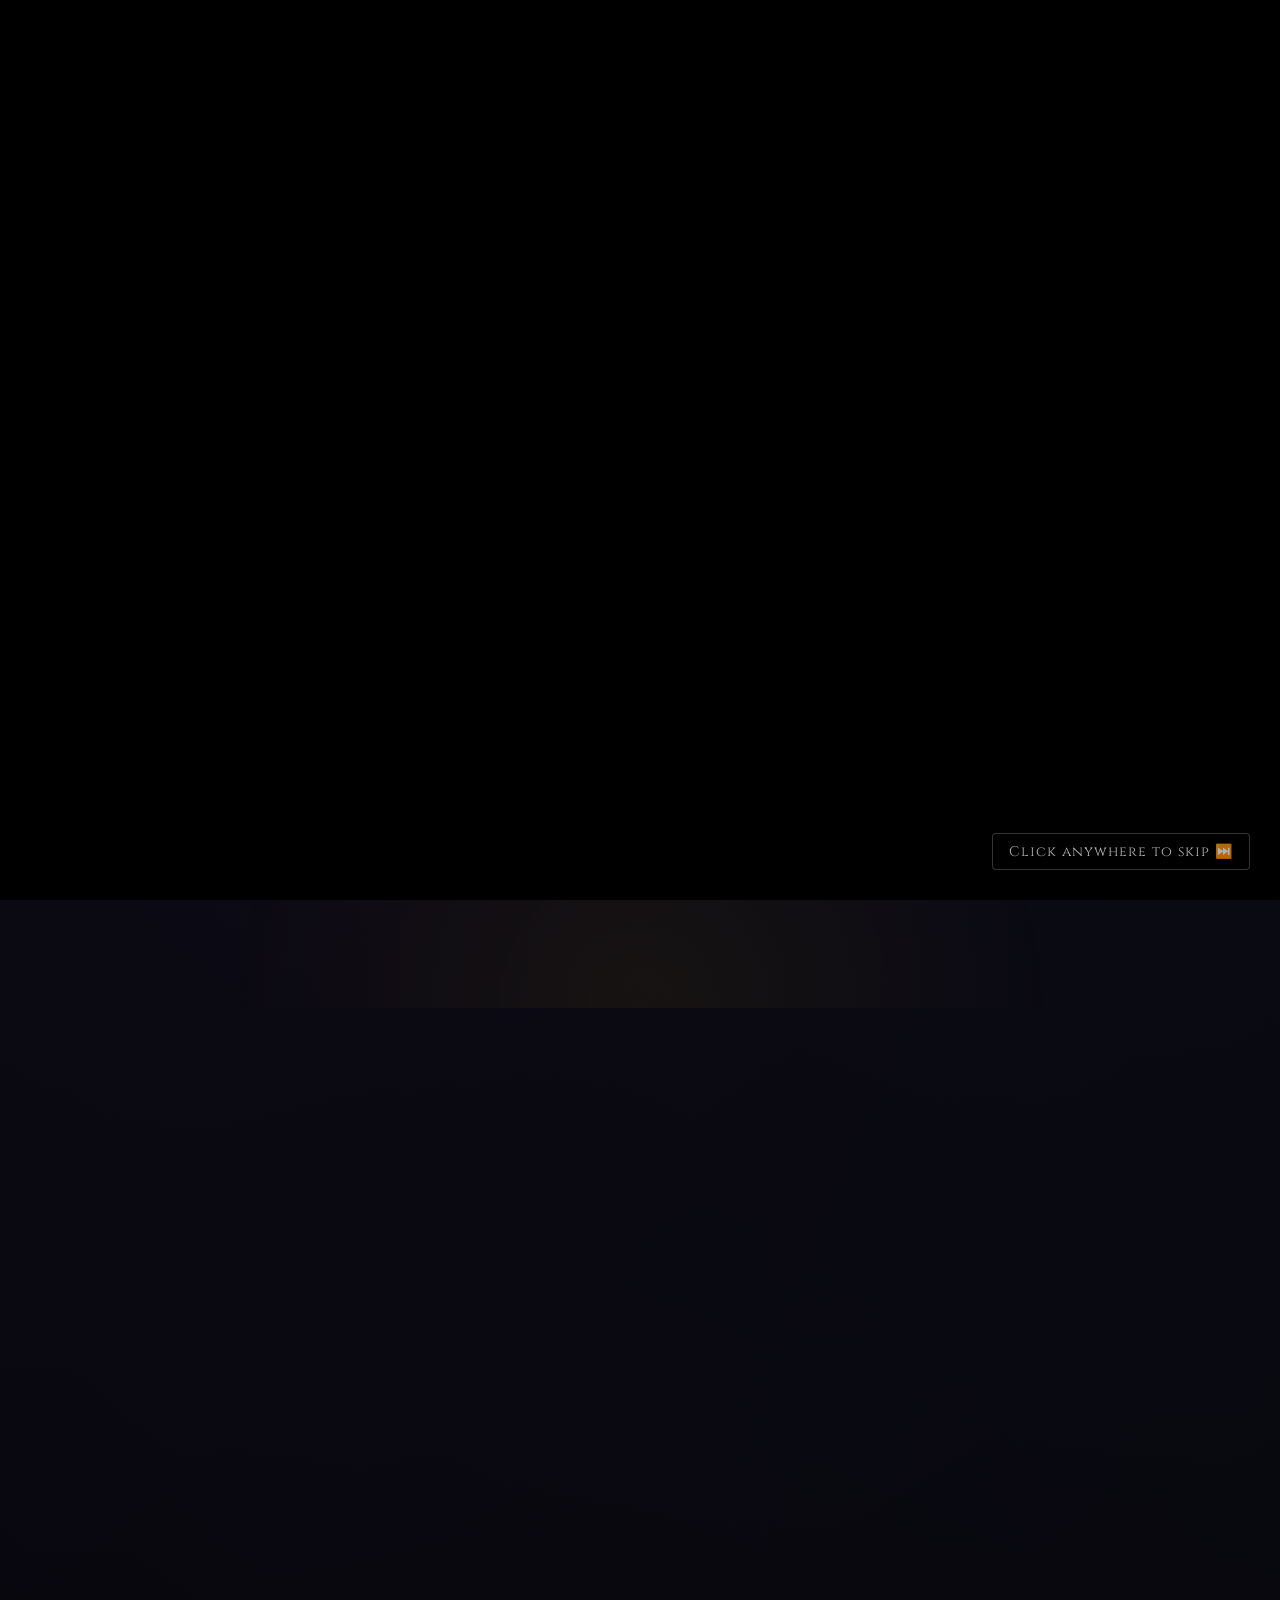
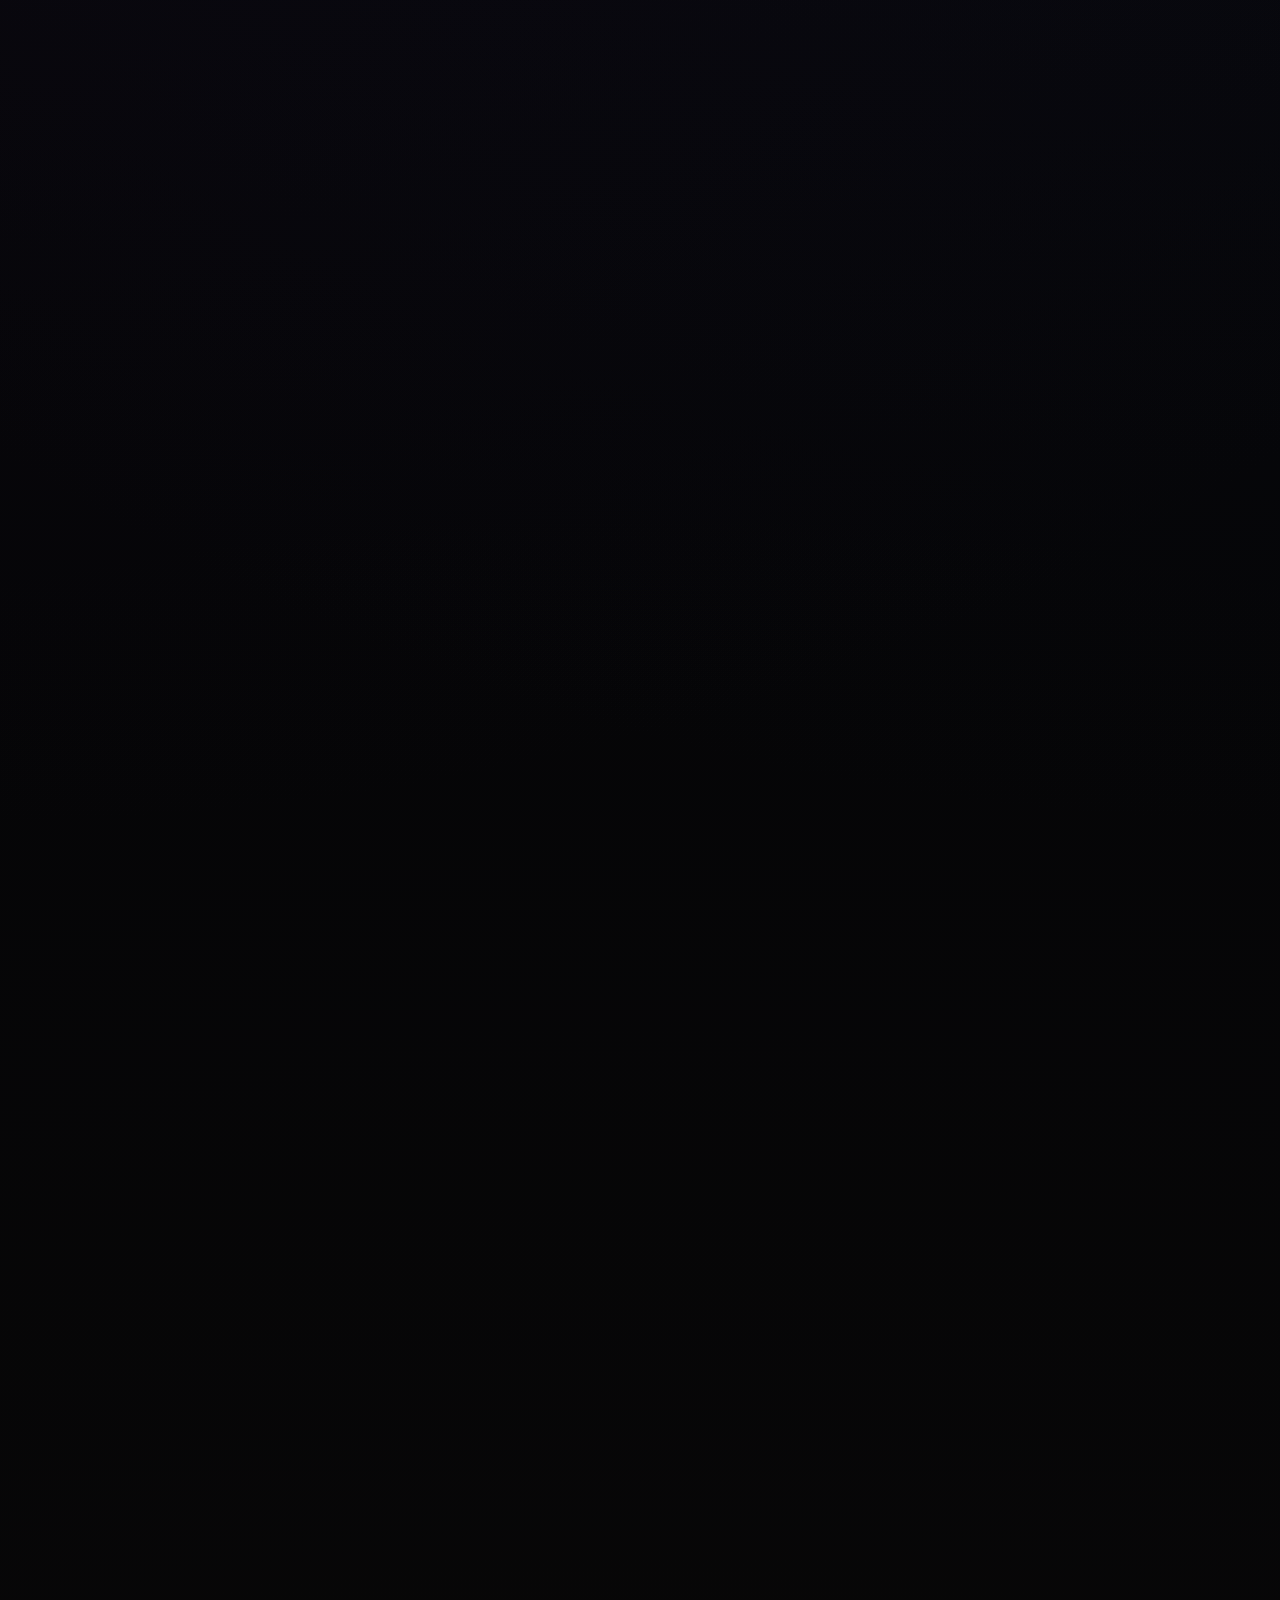
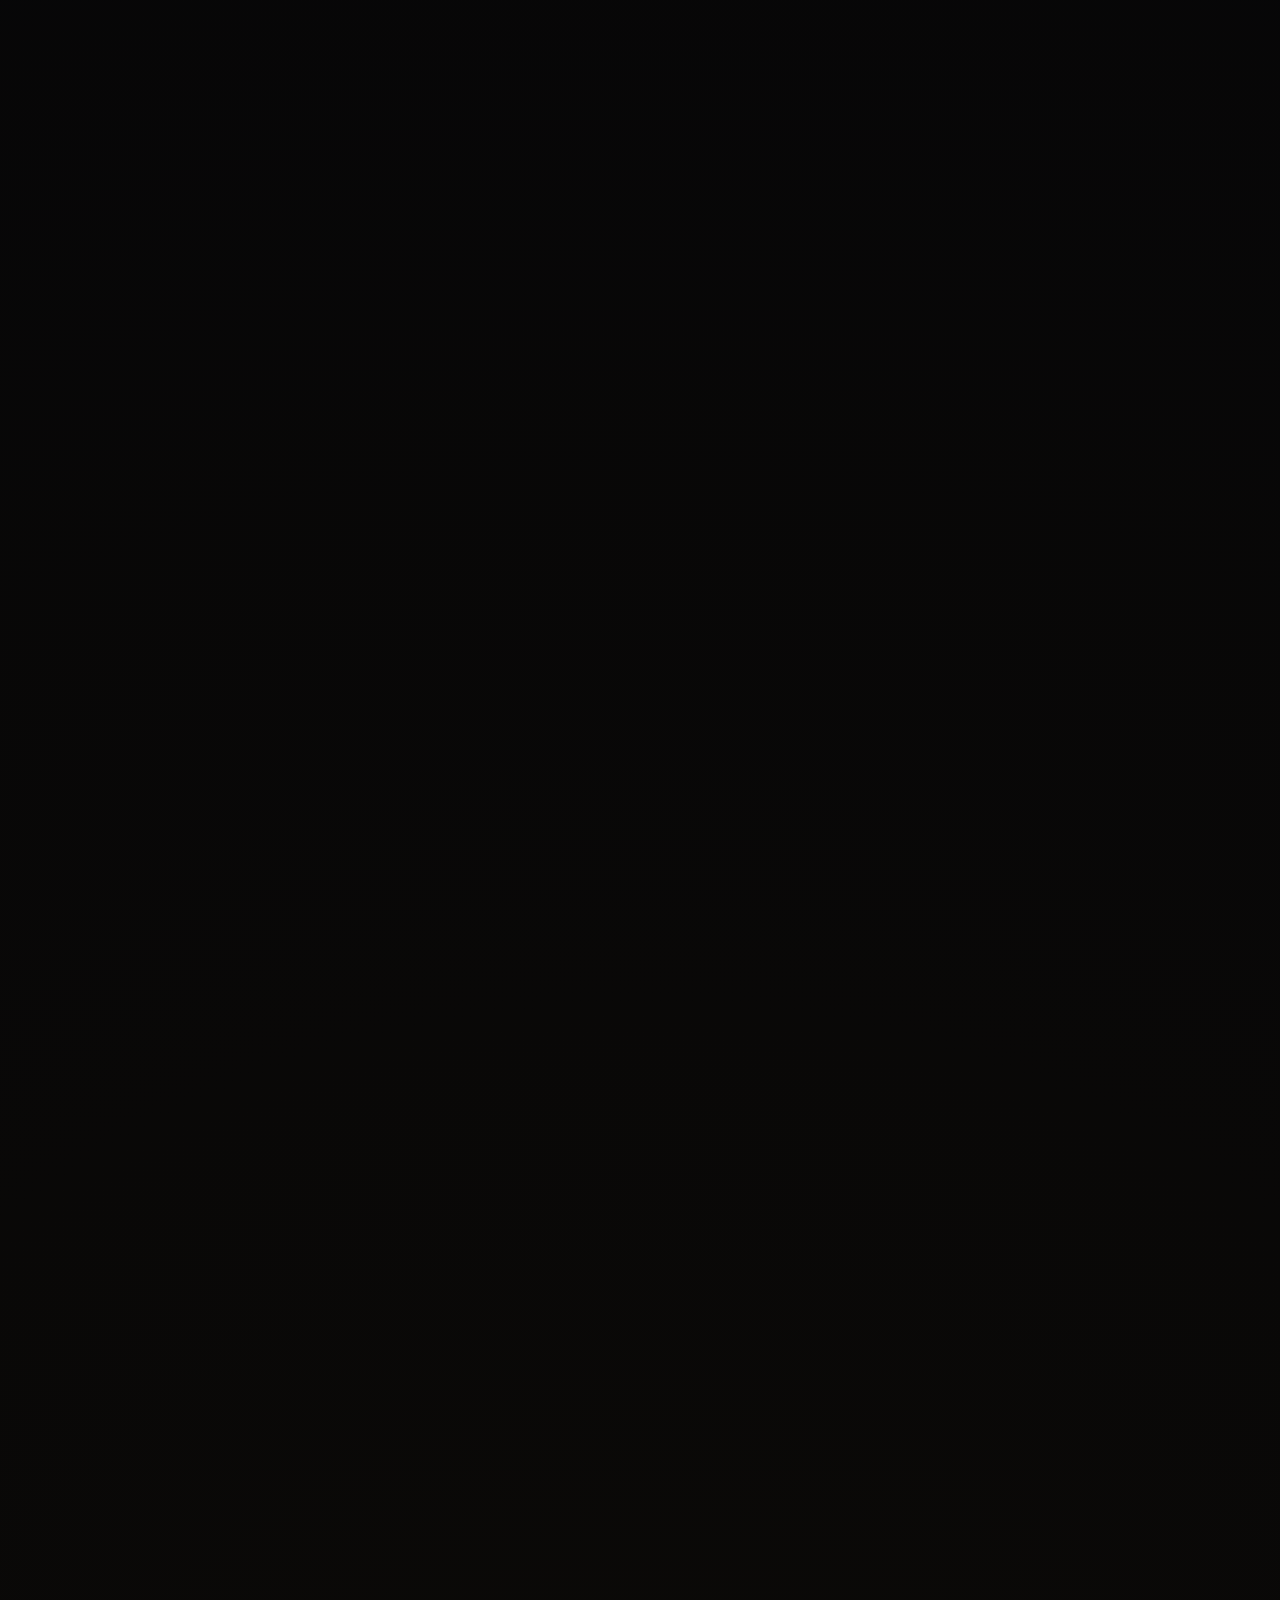
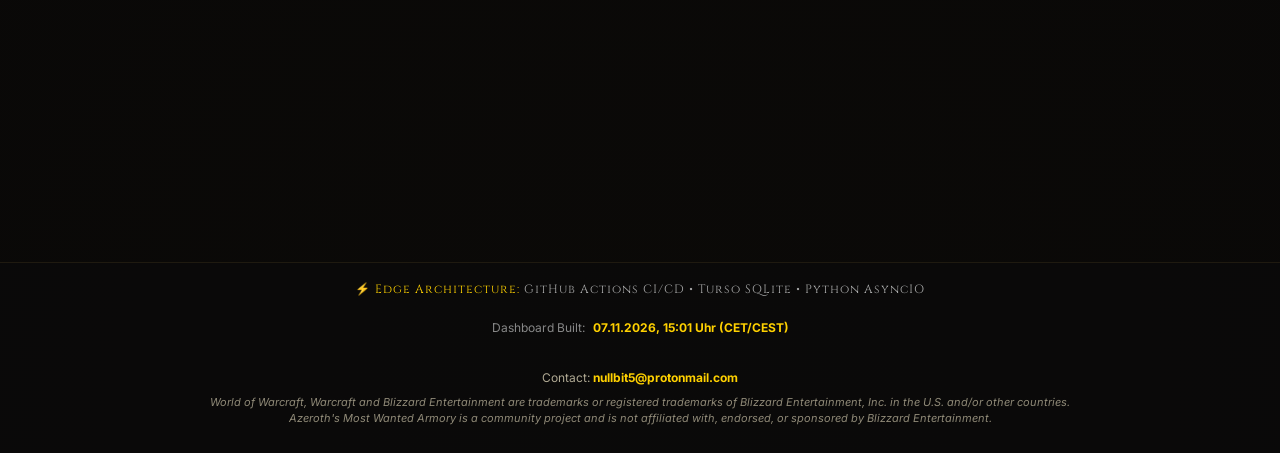
==== commit ac2af814: "Auto-update WoW guild data" ====
--- a/index.html
+++ b/index.html
@@ -18750,7 +18750,7 @@
                     <div class="home-section-heading home-section-heading-compact home-roster-intelligence-heading">
                         <h3 class="home-section-title">Roster Intelligence</h3>
                         <p class="home-section-subtitle">Movement, recent changes, and officer health from the latest guild snapshot.</p>
-                        <p id="home-roster-intelligence-sync" class="home-roster-intelligence-sync">Dashboard built: 07.11.2026 14:01 Uhr (CET/CEST)</p>
+                        <p id="home-roster-intelligence-sync" class="home-roster-intelligence-sync">Dashboard built: 07.11.2026 15:01 Uhr (CET/CEST)</p>
                     </div>
 
                     <div class="home-roster-intelligence-cluster">
@@ -19913,7 +19913,7 @@
     </div>
 
     <script id="dashboard-config" type="application/json">
-        {"last_updated": "2026-11-07T13:01:50.095617Z", "total_members": 641, "total_members_mains": 609, "active_14_days": 50, "active_14_days_mains": 45, "raid_ready_count": 29, "raid_ready_count_mains": 29, "avg_ilvl_70": 108, "avg_ilvl_70_mains": 109, "character_inactivity_days": 60, "character_recent_activity_days": 14, "global_trends": {"trend_total": 0, "trend_active": -1, "trend_ready": 0, "trend_total_mains": 0, "trend_active_mains": -1, "trend_ready_mains": 0, "total_members": 641, "previous_total_members": 641}, "prev_mvps": {"pve": {"name": "robinthefox", "score": 11}, "pvp": {"name": "crowlyy", "score": 25}}, "campaign_archive": {"weeks": [{"week_anchor": "2026-11-03", "war_effort": [{"category": "xp", "label": "Hero's Journey", "vanguards": [], "participants": ["dulaan", "voistar"], "participant_count": 2}, {"category": "hk", "label": "Blood of the Enemy", "vanguards": [], "participants": ["mithrillia", "sanctimous"], "participant_count": 2}, {"category": "loot", "label": "Dragon's Hoard", "vanguards": [], "participants": ["mithrillia", "claycassius", "sanctimous"], "participant_count": 3}, {"category": "zenith", "label": "The Zenith Cohort", "vanguards": [], "participants": ["voistar"], "participant_count": 1}, {"category": "readiness", "label": "Warden's Standard", "vanguards": [], "participants": ["shinuko", "claycassius"], "participant_count": 2}], "reigning_titles": [], "ladder": {"pve": [], "pvp": []}, "war_effort_entry_count": 5, "ladder_entry_count": 0, "reigning_entry_count": 0}, {"week_anchor": "2026-10-27", "war_effort": [{"category": "xp", "label": "Hero's Journey", "vanguards": [], "participants": ["corri", "shortgic", "robinthefox", "dulaan", "voistar", "frostbrost", "nacht\u00f6lfin", "waaldrin", "xawieron"], "participant_count": 9}, {"category": "hk", "label": "Blood of the Enemy", "vanguards": [], "participants": ["crowlyy", "azshyriel"], "participant_count": 2}, {"category": "readiness", "label": "Warden's Standard", "vanguards": [], "participants": ["azshyriel", "crowlyy", "shinuko", "chim\u00e1y"], "participant_count": 4}], "reigning_titles": [{"category": "pve", "label": "PvE", "champion": "robinthefox", "score": 11}, {"category": "pvp", "label": "PvP", "champion": "crowlyy", "score": 25}], "ladder": {"pve": [{"rank": 1, "champion": "azshyriel", "score": 135}, {"rank": 2, "champion": "knotaidragon", "score": 134}, {"rank": 3, "champion": "crowlyy", "score": 132}], "pvp": [{"rank": 1, "champion": "knotaidragon", "score": 4187}, {"rank": 2, "champion": "fewick", "score": 3610}, {"rank": 3, "champion": "azshyriel", "score": 2816}]}, "war_effort_entry_count": 3, "ladder_entry_count": 6, "reigning_entry_count": 2}, {"week_anchor": "2026-10-20", "war_effort": [{"category": "xp", "label": "Hero's Journey", "vanguards": [], "participants": ["dulaan", "corri", "nacht\u00f6lfin", "robinthefox", "jaade", "shortgic", "voistar"], "participant_count": 7}, {"category": "hk", "label": "Blood of the Enemy", "vanguards": [], "participants": ["manalover", "knotaidragon"], "participant_count": 2}, {"category": "loot", "label": "Dragon's Hoard", "vanguards": [], "participants": ["knotaidragon", "shinuko"], "participant_count": 2}, {"category": "readiness", "label": "Warden's Standard", "vanguards": ["azshyriel", "nikolars", "shinuko"], "participants": ["azshyriel", "nikolars", "shinuko", "midser", "nadhi", "manalover"], "participant_count": 6}], "reigning_titles": [{"category": "pve", "label": "PvE", "champion": "corri", "score": 11}, {"category": "pvp", "label": "PvP", "champion": "knotaidragon", "score": 1}], "ladder": {"pve": [{"rank": 1, "champion": "azshyriel", "score": 135}, {"rank": 2, "champion": "knotaidragon", "score": 134}, {"rank": 3, "champion": "crowlyy", "score": 132}], "pvp": [{"rank": 1, "champion": "knotaidragon", "score": 4187}, {"rank": 2, "champion": "fewick", "score": 3610}, {"rank": 3, "champion": "azshyriel", "score": 2792}]}, "war_effort_entry_count": 4, "ladder_entry_count": 6, "reigning_entry_count": 2}, {"week_anchor": "2026-10-13", "war_effort": [{"category": "xp", "label": "Hero's Journey", "vanguards": [], "participants": ["robinthefox", "nighthallow", "voistar"], "participant_count": 3}, {"category": "hk", "label": "Blood of the Enemy", "vanguards": [], "participants": ["knotaidragon"], "participant_count": 1}, {"category": "loot", "label": "Dragon's Hoard", "vanguards": [], "participants": ["midser"], "participant_count": 1}, {"category": "readiness", "label": "Warden's Standard", "vanguards": [], "participants": ["azshyriel", "midser"], "participant_count": 2}], "reigning_titles": [{"category": "pve", "label": "PvE", "champion": "robinthefox", "score": 12}, {"category": "pvp", "label": "PvP", "champion": "knotaidragon", "score": 2}], "ladder": {"pve": [{"rank": 1, "champion": "azshyriel", "score": 135}, {"rank": 2, "champion": "knotaidragon", "score": 133}, {"rank": 3, "champion": "crowlyy", "score": 132}], "pvp": [{"rank": 1, "champion": "knotaidragon", "score": 4186}, {"rank": 2, "champion": "fewick", "score": 3610}, {"rank": 3, "champion": "azshyriel", "score": 2792}]}, "war_effort_entry_count": 4, "ladder_entry_count": 6, "reigning_entry_count": 2}, {"week_anchor": "2026-10-06", "war_effort": [{"category": "xp", "label": "Hero's Journey", "vanguards": [], "participants": ["shortgic", "robinthefox", "voistar", "darkspy", "nighthallow"], "participant_count": 5}, {"category": "loot", "label": "Dragon's Hoard", "vanguards": [], "participants": ["mithrillia", "azshyriel", "balduiin", "knotaidragon"], "participant_count": 4}, {"category": "readiness", "label": "Warden's Standard", "vanguards": [], "participants": ["azshyriel", "midser"], "participant_count": 2}], "reigning_titles": [{"category": "pve", "label": "PvE", "champion": "nighthallow", "score": 6}], "ladder": {"pve": [{"rank": 1, "champion": "knotaidragon", "score": 136}, {"rank": 2, "champion": "azshyriel", "score": 135}, {"rank": 3, "champion": "crowlyy", "score": 132}], "pvp": [{"rank": 1, "champion": "knotaidragon", "score": 4184}, {"rank": 2, "champion": "fewick", "score": 3610}, {"rank": 3, "champion": "azshyriel", "score": 2792}]}, "war_effort_entry_count": 3, "ladder_entry_count": 6, "reigning_entry_count": 1}, {"week_anchor": "2026-09-29", "war_effort": [{"category": "xp", "label": "Hero's Journey", "vanguards": [], "participants": ["darkspy", "druidilini", "frostbrost", "robinthefox", "voistar", "shortgic"], "participant_count": 6}, {"category": "hk", "label": "Blood of the Enemy", "vanguards": [], "participants": ["knotaidragon", "balduiin"], "participant_count": 2}, {"category": "loot", "label": "Dragon's Hoard", "vanguards": [], "participants": ["knotaidragon", "balduiin", "crowlyy", "mithrillia"], "participant_count": 4}, {"category": "readiness", "label": "Warden's Standard", "vanguards": [], "participants": ["azshyriel", "crowlyy"], "participant_count": 2}], "reigning_titles": [{"category": "pve", "label": "PvE", "champion": "druidilini", "score": 5}, {"category": "pvp", "label": "PvP", "champion": "balduiin", "score": 99}], "ladder": {"pve": [{"rank": 1, "champion": "knotaidragon", "score": 135}, {"rank": 2, "champion": "azshyriel", "score": 134}, {"rank": 3, "champion": "crowlyy", "score": 132}], "pvp": [{"rank": 1, "champion": "knotaidragon", "score": 4184}, {"rank": 2, "champion": "fewick", "score": 3610}, {"rank": 3, "champion": "azshyriel", "score": 2792}]}, "war_effort_entry_count": 4, "ladder_entry_count": 6, "reigning_entry_count": 2}, {"week_anchor": "2026-09-22", "war_effort": [{"category": "xp", "label": "Hero's Journey", "vanguards": [], "participants": ["shortgic", "farmerrino", "darkspy", "voistar", "balduiin", "druidilini", "frostbrost", "slayyorigins"], "participant_count": 8}, {"category": "hk", "label": "Blood of the Enemy", "vanguards": ["azshyriel", "balduiin", "knotaidragon"], "participants": ["azshyriel", "knotaidragon", "balduiin"], "participant_count": 3}, {"category": "loot", "label": "Dragon's Hoard", "vanguards": [], "participants": ["balduiin", "farmerrino", "azshyriel", "crowlyy"], "participant_count": 4}, {"category": "zenith", "label": "The Zenith Cohort", "vanguards": [], "participants": ["balduiin"], "participant_count": 1}, {"category": "readiness", "label": "Warden's Standard", "vanguards": ["azshyriel", "crowlyy", "felixyung"], "participants": ["azshyriel", "crowlyy", "felixyung", "labanta", "eliseraf", "midser"], "participant_count": 6}], "reigning_titles": [{"category": "pve", "label": "PvE", "champion": "balduiin", "score": 31}, {"category": "pvp", "label": "PvP", "champion": "balduiin", "score": 1095}], "ladder": {"pve": [{"rank": 1, "champion": "azshyriel", "score": 134}, {"rank": 2, "champion": "crowlyy", "score": 132}, {"rank": 3, "champion": "knotaidragon", "score": 130}], "pvp": [{"rank": 1, "champion": "knotaidragon", "score": 4138}, {"rank": 2, "champion": "fewick", "score": 3610}, {"rank": 3, "champion": "azshyriel", "score": 2792}]}, "war_effort_entry_count": 5, "ladder_entry_count": 6, "reigning_entry_count": 2}, {"week_anchor": "2026-09-15", "war_effort": [{"category": "xp", "label": "Hero's Journey", "vanguards": [], "participants": ["kaiihoge", "darkspy", "conpin", "druidilini", "frostbrost", "balduiin", "voistar", "farmerrino"], "participant_count": 8}, {"category": "hk", "label": "Blood of the Enemy", "vanguards": ["azshyriel", "nikolars", "knotaidragon"], "participants": ["crowlyy", "azshyriel", "nikolars", "knotaidragon"], "participant_count": 4}, {"category": "loot", "label": "Dragon's Hoard", "vanguards": [], "participants": ["crowlyy", "darkspy", "mithrillia", "nikolars", "azshyriel", "knotaidragon"], "participant_count": 6}, {"category": "readiness", "label": "Warden's Standard", "vanguards": [], "participants": ["crowlyy", "azshyriel", "nikolars", "felixyung", "eliseraf", "chim\u00e1y", "nadhi"], "participant_count": 7}], "reigning_titles": [{"category": "pve", "label": "PvE", "champion": "voistar", "score": 26}, {"category": "pvp", "label": "PvP", "champion": "nikolars", "score": 769}], "ladder": {"pve": [{"rank": 1, "champion": "knotaidragon", "score": 133}, {"rank": 2, "champion": "crowlyy", "score": 131}, {"rank": 3, "champion": "azshyriel", "score": 129}], "pvp": [{"rank": 1, "champion": "knotaidragon", "score": 4096}, {"rank": 2, "champion": "fewick", "score": 3610}, {"rank": 3, "champion": "crowlyy", "score": 2287}]}, "war_effort_entry_count": 4, "ladder_entry_count": 6, "reigning_entry_count": 2}, {"week_anchor": "2026-09-08", "war_effort": [{"category": "xp", "label": "Hero's Journey", "vanguards": [], "participants": ["execite", "druidilini", "paternico", "farmerrino", "g\u00e4ttsu", "preacheress", "conpin", "vaiza", "qunaii", "balduiin", "h\u00fademage", "fewick", "waaldrin"], "participant_count": 13}, {"category": "hk", "label": "Blood of the Enemy", "vanguards": ["nikolars", "eliseraf", "knotaidragon"], "participants": ["nikolars", "eliseraf", "felixyung", "knotaidragon"], "participant_count": 4}, {"category": "loot", "label": "Dragon's Hoard", "vanguards": [], "participants": ["nikolars", "mithrillia", "g\u00e4ttsu", "fewick", "preacheress", "eliseraf", "felixyung", "labanta", "knotaidragon", "azshyriel", "crowlyy"], "participant_count": 11}, {"category": "zenith", "label": "The Zenith Cohort", "vanguards": [], "participants": ["h\u00fademage"], "participant_count": 1}, {"category": "readiness", "label": "Warden's Standard", "vanguards": ["crowlyy", "felixyung", "azshyriel"], "participants": ["crowlyy", "felixyung", "azshyriel", "labanta", "eliseraf", "lockro", "chim\u00e1y", "pickymcloc", "manalover", "gabbriello"], "participant_count": 10}], "reigning_titles": [{"category": "pve", "label": "PvE", "champion": "vaiza", "score": 25}, {"category": "pvp", "label": "PvP", "champion": "nikolars", "score": 740}], "ladder": {"pve": [{"rank": 1, "champion": "knotaidragon", "score": 132}, {"rank": 2, "champion": "crowlyy", "score": 124}, {"rank": 3, "champion": "felixyung", "score": 120}], "pvp": [{"rank": 1, "champion": "knotaidragon", "score": 3953}, {"rank": 2, "champion": "fewick", "score": 3610}, {"rank": 3, "champion": "crowlyy", "score": 1997}]}, "war_effort_entry_count": 5, "ladder_entry_count": 6, "reigning_entry_count": 2}, {"week_anchor": "2026-09-01", "war_effort": [{"category": "xp", "label": "Hero's Journey", "vanguards": [], "participants": ["h\u00fademage", "pearicetea", "fewick", "preacheress", "farmerrino", "greatives", "corri", "waaldrin", "g\u00e4ttsu", "luganos", "kegslayer", "saadnuga", "balduiin", "voistar", "faeriefires", "conpin", "pickymcloc", "dozrogue", "nightbr\u00eaaker", "shortyk", "qunaii"], "participant_count": 21}, {"category": "hk", "label": "Blood of the Enemy", "vanguards": ["knotaidragon", "felixyung", "nikolars"], "participants": ["crowlyy", "azshyriel", "nikolars", "felixyung", "knotaidragon", "pickymcloc", "g\u00e4ttsu"], "participant_count": 7}, {"category": "loot", "label": "Dragon's Hoard", "vanguards": ["felixyung", "pickymcloc", "knotaidragon"], "participants": ["fewick", "g\u00e4ttsu", "nikolars", "felixyung", "eliseraf", "mithrillia", "knotaidragon", "pickymcloc", "labanta", "preacheress"], "participant_count": 10}, {"category": "zenith", "label": "The Zenith Cohort", "vanguards": [], "participants": ["pickymcloc", "faeriefires"], "participant_count": 2}, {"category": "readiness", "label": "Warden's Standard", "vanguards": ["crowlyy", "felixyung", "azshyriel"], "participants": ["crowlyy", "felixyung", "azshyriel", "lockro", "labanta", "chim\u00e1y", "eliseraf", "wrynnin", "pickymcloc", "gabbriello"], "participant_count": 10}], "reigning_titles": [{"category": "pvp", "label": "PvP", "champion": "knotaidragon", "score": 519}], "ladder": {"pve": [{"rank": 1, "champion": "knotaidragon", "score": 128}, {"rank": 2, "champion": "crowlyy", "score": 124}, {"rank": 3, "champion": "felixyung", "score": 119}], "pvp": [{"rank": 1, "champion": "knotaidragon", "score": 3703}, {"rank": 2, "champion": "fewick", "score": 3610}, {"rank": 3, "champion": "crowlyy", "score": 1997}]}, "war_effort_entry_count": 5, "ladder_entry_count": 6, "reigning_entry_count": 1}, {"week_anchor": "2026-08-25", "war_effort": [{"category": "xp", "label": "Hero's Journey", "vanguards": [], "participants": ["nikolars", "qunaii", "voistar", "faeriefires", "preacheress", "pickymcloc", "dozrogue", "nightbr\u00eaaker", "execite", "kegslayer", "corri", "vaiza", "g\u00e4ttsu", "conpin", "robinthefox", "farmerrino", "tiefk\u00fchlware", "doogan", "luganos", "gillgames", "shortyk", "balduiin", "h\u00fademage", "ayuri", "roguesterix"], "participant_count": 25}, {"category": "hk", "label": "Blood of the Enemy", "vanguards": [], "participants": ["pickymcloc", "g\u00e4ttsu"], "participant_count": 2}, {"category": "loot", "label": "Dragon's Hoard", "vanguards": [], "participants": ["preacheress", "mithrillia", "g\u00e4ttsu", "felixyung", "labanta", "luganos", "azshyriel"], "participant_count": 7}, {"category": "zenith", "label": "The Zenith Cohort", "vanguards": [], "participants": ["nikolars"], "participant_count": 1}, {"category": "readiness", "label": "Warden's Standard", "vanguards": ["crowlyy", "felixyung", "azshyriel"], "participants": ["crowlyy", "felixyung", "azshyriel", "lockro", "labanta", "chim\u00e1y", "eliseraf", "gabbriello"], "participant_count": 8}], "reigning_titles": [{"category": "pvp", "label": "PvP", "champion": "pickymcloc", "score": 560}], "ladder": {"pve": [{"rank": 1, "champion": "crowlyy", "score": 124}, {"rank": 2, "champion": "jogonwar", "score": 117}, {"rank": 3, "champion": "knotaidragon", "score": 117}], "pvp": [{"rank": 1, "champion": "fewick", "score": 3610}, {"rank": 2, "champion": "knotaidragon", "score": 3184}, {"rank": 3, "champion": "crowlyy", "score": 1981}]}, "war_effort_entry_count": 5, "ladder_entry_count": 6, "reigning_entry_count": 1}, {"week_anchor": "2026-08-18", "war_effort": [{"category": "xp", "label": "Hero's Journey", "vanguards": [], "participants": ["vaiza", "pickymcloc", "drazei", "ayuri", "dulaan", "conpin", "voistar", "kegslayer", "preacheress", "nikolars", "execite", "roguesterix", "waaldrin", "shortyk", "robinthefox", "h\u00fademage", "faeriefires", "chetil", "nelaura", "luganos", "jeleus", "dozrogue", "g\u00e4ttsu", "qunaii", "nulti", "nuld", "dimbleglim", "balduiin", "artemisty", "doogan", "nightbr\u00eaaker", "crawdyw"], "participant_count": 32}, {"category": "hk", "label": "Blood of the Enemy", "vanguards": ["crowlyy", "azshyriel", "pickymcloc"], "participants": ["crowlyy", "azshyriel", "knotaidragon", "pickymcloc", "g\u00e4ttsu"], "participant_count": 5}, {"category": "loot", "label": "Dragon's Hoard", "vanguards": ["azshyriel", "crowlyy", "knotaidragon"], "participants": ["azshyriel", "felixyung", "g\u00e4ttsu", "pickymcloc", "preacheress", "knotaidragon", "crowlyy", "eliseraf", "nikolars"], "participant_count": 9}, {"category": "readiness", "label": "Warden's Standard", "vanguards": ["crowlyy", "felixyung", "azshyriel"], "participants": ["crowlyy", "felixyung", "azshyriel", "eliseraf", "gabbriello"], "participant_count": 5}], "reigning_titles": [{"category": "pve", "label": "PvE", "champion": "h\u00fademage", "score": 41}, {"category": "pvp", "label": "PvP", "champion": "knotaidragon", "score": 742}], "ladder": {"pve": [{"rank": 1, "champion": "crowlyy", "score": 124}, {"rank": 2, "champion": "jogonwar", "score": 117}, {"rank": 3, "champion": "knotaidragon", "score": 117}], "pvp": [{"rank": 1, "champion": "fewick", "score": 3610}, {"rank": 2, "champion": "knotaidragon", "score": 3184}, {"rank": 3, "champion": "crowlyy", "score": 1981}]}, "war_effort_entry_count": 4, "ladder_entry_count": 6, "reigning_entry_count": 2}, {"week_anchor": "2026-08-11", "war_effort": [{"category": "xp", "label": "Hero's Journey", "vanguards": [], "participants": ["pickymcloc", "xawieron", "dulaan", "nightbr\u00eaaker", "h\u00fademage", "faeriefires", "voistar", "shortyk", "roguesterix", "g\u00e4ttsu", "vaiza", "luganos", "preacheress", "crawdyw", "robinthefox", "graywall", "nulti", "nuld", "qunaii", "dozrogue", "kegslayer", "noboruuwuu", "conpin", "wickerbeast", "rappunzelu", "elondarion", "dimbleglim", "blodie", "perlengueuia", "jeleus", "doogan", "raylee", "drazei", "azshyriel", "schnapsbarti"], "participant_count": 35}, {"category": "hk", "label": "Blood of the Enemy", "vanguards": ["azshyriel", "crowlyy", "knotaidragon"], "participants": ["mithrillia", "crowlyy", "azshyriel", "robinthefox", "knotaidragon"], "participant_count": 5}, {"category": "loot", "label": "Dragon's Hoard", "vanguards": [], "participants": ["crowlyy", "thrashman", "azshyriel", "mithrillia", "knotaidragon"], "participant_count": 5}, {"category": "zenith", "label": "The Zenith Cohort", "vanguards": [], "participants": ["azshyriel"], "participant_count": 1}, {"category": "readiness", "label": "Warden's Standard", "vanguards": [], "participants": ["crowlyy", "azshyriel", "chim\u00e1y", "gabbriello", "thrashman"], "participant_count": 5}], "reigning_titles": [{"category": "pve", "label": "PvE", "champion": "faeriefires", "score": 29}, {"category": "pvp", "label": "PvP", "champion": "crowlyy", "score": 1059}], "ladder": {"pve": [{"rank": 1, "champion": "crowlyy", "score": 118}, {"rank": 2, "champion": "jogonwar", "score": 117}, {"rank": 3, "champion": "knotaidragon", "score": 116}], "pvp": [{"rank": 1, "champion": "fewick", "score": 3610}, {"rank": 2, "champion": "knotaidragon", "score": 2442}, {"rank": 3, "champion": "crowlyy", "score": 1664}]}, "war_effort_entry_count": 5, "ladder_entry_count": 6, "reigning_entry_count": 2}, {"week_anchor": "2026-08-04", "war_effort": [{"category": "xp", "label": "Hero's Journey", "vanguards": [], "participants": ["dulaan", "pickymcloc", "bunnik", "iamgruid", "nulti", "nuld", "jeleus", "vaiza", "hoppadru", "voistar", "kegslayer", "dozrogue", "rappunzelu", "azshyriel", "faeriefires", "demue", "luganos", "doogan", "preacheress", "h\u00fademage", "slayyorigins", "xawieron", "g\u00e4ttsu", "nightbr\u00eaaker", "tiefk\u00fchlware", "shortyk", "perlengueuia", "magicalwind", "monklock", "wickerbeast", "blueberries", "execite", "conpin", "julianoss", "frostbrost", "crawdyw", "robinthefox", "noboruuwuu", "qunaii", "roguesterix", "raylee", "salzpala", "nelaura", "artemisty", "orgakwak", "blyzer", "vojm\u00e5n", "c\u00e3lahan", "aegthelios"], "participant_count": 49}, {"category": "hk", "label": "Blood of the Enemy", "vanguards": [], "participants": ["magicalwind", "knotaidragon", "pickymcloc"], "participant_count": 3}, {"category": "loot", "label": "Dragon's Hoard", "vanguards": [], "participants": ["mithrillia", "eliseraf", "wickerbeast", "felixyung"], "participant_count": 4}, {"category": "readiness", "label": "Warden's Standard", "vanguards": ["chim\u00e1y", "crowlyy"], "participants": ["chim\u00e1y", "crowlyy", "felixyung", "thrashman", "labanta", "gabbriello"], "participant_count": 6}], "reigning_titles": [{"category": "pve", "label": "PvE", "champion": "monklock", "score": 25}, {"category": "pvp", "label": "PvP", "champion": "knotaidragon", "score": 482}], "ladder": {"pve": [{"rank": 1, "champion": "jogonwar", "score": 117}, {"rank": 2, "champion": "pipogya", "score": 116}, {"rank": 3, "champion": "jalozin", "score": 115}], "pvp": [{"rank": 1, "champion": "fewick", "score": 3610}, {"rank": 2, "champion": "knotaidragon", "score": 1851}, {"rank": 3, "champion": "sanctimous", "score": 1609}]}, "war_effort_entry_count": 4, "ladder_entry_count": 6, "reigning_entry_count": 2}, {"week_anchor": "2026-07-28", "war_effort": [{"category": "xp", "label": "Hero's Journey", "vanguards": ["tr\u00ebxler", "xawieron"], "participants": ["malvor\u00eda", "noboruuwuu", "jeleus", "voistar", "monklock", "g\u00e4ttsu", "faeriefires", "h\u00fademage", "kegslayer", "monnkeh", "crawdyw", "iamgruid", "dozrogue", "artemisty", "icespicex", "rappunzelu", "luganos", "knotaidragon", "aegthelios", "vaiza", "salzpala", "nelaura", "wickerbeast", "xawieron", "nulti", "nuld", "avotear", "vojm\u00e5n", "azshyriel", "doogan", "eliseraf", "roguesterix", "perlengueuia", "puretotem", "vahrya", "preacheress", "nightbr\u00eaaker", "demue", "trexler", "goldshirer", "pickymcloc", "qunaii", "magicahexx", "execite", "elistra\u00e9e", "mhoriggan", "metr\u00f3", "raylee", "slayyorigins", "silverwisper", "waaldrin", "tr\u00ebxl\u00ebr", "balduiin", "labanta", "tr\u00ebxler", "felixyung", "nuffniet", "tittosaurus", "madanimal", "xiida", "drazei", "shmalin", "orgakwak", "dulaan", "gylletanken", "corri", "albertolo", "manifix", "barrydylan", "sylostor"], "participant_count": 70}, {"category": "hk", "label": "Blood of the Enemy", "vanguards": ["knotaidragon", "felixyung"], "participants": ["crowlyy", "felixyung", "knotaidragon", "goldshirer", "execite"], "participant_count": 5}, {"category": "loot", "label": "Dragon's Hoard", "vanguards": [], "participants": ["knotaidragon", "salzpala", "mithrillia", "rappunzelu", "wickerbeast"], "participant_count": 5}, {"category": "zenith", "label": "The Zenith Cohort", "vanguards": ["felixyung", "labanta", "eliseraf"], "participants": ["felixyung", "labanta", "eliseraf", "knotaidragon"], "participant_count": 4}, {"category": "readiness", "label": "Warden's Standard", "vanguards": ["crowlyy", "chim\u00e1y"], "participants": ["crowlyy", "chim\u00e1y", "felixyung"], "participant_count": 3}], "reigning_titles": [{"category": "pve", "label": "PvE", "champion": "balduiin", "score": 23}, {"category": "pvp", "label": "PvP", "champion": "knotaidragon", "score": 678}], "ladder": {"pve": [{"rank": 1, "champion": "jogonwar", "score": 117}, {"rank": 2, "champion": "pipogya", "score": 116}, {"rank": 3, "champion": "jalozin", "score": 115}], "pvp": [{"rank": 1, "champion": "fewick", "score": 3610}, {"rank": 2, "champion": "sanctimous", "score": 1609}, {"rank": 3, "champion": "knotaidragon", "score": 1369}]}, "war_effort_entry_count": 5, "ladder_entry_count": 6, "reigning_entry_count": 2}, {"week_anchor": "2026-07-21", "war_effort": [{"category": "xp", "label": "Hero's Journey", "vanguards": [], "participants": ["magicahexx", "halastra", "tr\u00ebxl\u00ebr", "warodi", "puretotem", "noboruuwuu", "iamgruid", "julianoss", "vahrya", "h\u00fademage", "frostbrost", "nelaura", "wickerbeast", "voistar", "hoppadru", "mhoriggan", "g\u00e4ttsu", "sylostor", "nulti", "nuld", "preacheress", "rappunzelu", "xawieron", "manifix", "vojm\u00e5n", "demue", "slayyorigins", "pickymcloc", "knotaidragon", "crawdyw", "praxeos", "azshyriel", "nuffniet", "orgakwak", "blodie", "avotear", "murderrose", "eliseraf", "schnapsbarti", "conpin", "marfic", "lautna"], "participant_count": 42}, {"category": "hk", "label": "Blood of the Enemy", "vanguards": [], "participants": ["crowlyy", "schnapsbarti", "knotaidragon"], "participant_count": 3}, {"category": "readiness", "label": "Warden's Standard", "vanguards": ["crowlyy", "chim\u00e1y"], "participants": ["crowlyy", "chim\u00e1y", "gabbriello"], "participant_count": 3}], "reigning_titles": [{"category": "pve", "label": "PvE", "champion": "schnapsbarti", "score": 21}, {"category": "pvp", "label": "PvP", "champion": "knotaidragon", "score": 316}], "ladder": {"pve": [{"rank": 1, "champion": "jogonwar", "score": 117}, {"rank": 2, "champion": "pipogya", "score": 116}, {"rank": 3, "champion": "jalozin", "score": 115}], "pvp": [{"rank": 1, "champion": "fewick", "score": 3610}, {"rank": 2, "champion": "pupicus", "score": 1187}, {"rank": 3, "champion": "nelfas", "score": 715}]}, "war_effort_entry_count": 3, "ladder_entry_count": 6, "reigning_entry_count": 2}, {"week_anchor": "2026-07-14", "war_effort": [{"category": "xp", "label": "Hero's Journey", "vanguards": [], "participants": ["murderrose", "eliseraf", "marfic", "wizkhalifire", "conpin"], "participant_count": 5}, {"category": "readiness", "label": "Warden's Standard", "vanguards": ["chim\u00e1y", "gabbriello"], "participants": ["chim\u00e1y", "gabbriello"], "participant_count": 2}], "reigning_titles": [{"category": "pve", "label": "PvE", "champion": "lautna", "score": 10}], "ladder": {"pve": [{"rank": 1, "champion": "jogonwar", "score": 117}, {"rank": 2, "champion": "pipogya", "score": 116}, {"rank": 3, "champion": "jalozin", "score": 115}], "pvp": [{"rank": 1, "champion": "fewick", "score": 3610}, {"rank": 2, "champion": "pupicus", "score": 1187}, {"rank": 3, "champion": "nelfas", "score": 715}]}, "war_effort_entry_count": 2, "ladder_entry_count": 6, "reigning_entry_count": 1}, {"week_anchor": "2026-07-07", "war_effort": [{"category": "xp", "label": "Hero's Journey", "vanguards": [], "participants": ["gylletanken", "schnapsbarti", "felixyung", "labanta", "pointiear", "conpin", "histarael", "oldmurghunt", "saosin"], "participant_count": 9}, {"category": "hk", "label": "Blood of the Enemy", "vanguards": [], "participants": ["pointiear"], "participant_count": 1}, {"category": "loot", "label": "Dragon's Hoard", "vanguards": [], "participants": ["pointiear"], "participant_count": 1}, {"category": "zenith", "label": "The Zenith Cohort", "vanguards": ["histarael", "pointiear"], "participants": ["histarael", "pointiear"], "participant_count": 2}, {"category": "readiness", "label": "Warden's Standard", "vanguards": ["chim\u00e1y", "gabbriello"], "participants": ["chim\u00e1y", "gabbriello"], "participant_count": 2}], "reigning_titles": [{"category": "pvp", "label": "PvP", "champion": "pointiear", "score": 75}], "ladder": {"pve": [{"rank": 1, "champion": "jogonwar", "score": 117}, {"rank": 2, "champion": "pipogya", "score": 116}, {"rank": 3, "champion": "jalozin", "score": 115}], "pvp": [{"rank": 1, "champion": "fewick", "score": 3610}, {"rank": 2, "champion": "pupicus", "score": 1187}, {"rank": 3, "champion": "nelfas", "score": 715}]}, "war_effort_entry_count": 5, "ladder_entry_count": 6, "reigning_entry_count": 1}, {"week_anchor": "2026-06-30", "war_effort": [{"category": "xp", "label": "Hero's Journey", "vanguards": [], "participants": ["praxeos", "gylletanken", "de\u00e4deater", "histarael", "claycassius", "wizkhalifire", "pointiear", "robinthefox", "lautna", "saosin", "felixyung", "labanta", "avotear"], "participant_count": 13}, {"category": "hk", "label": "Blood of the Enemy", "vanguards": [], "participants": ["de\u00e4deater"], "participant_count": 1}, {"category": "zenith", "label": "The Zenith Cohort", "vanguards": [], "participants": ["claycassius"], "participant_count": 1}, {"category": "readiness", "label": "Warden's Standard", "vanguards": ["chim\u00e1y", "gabbriello"], "participants": ["chim\u00e1y", "gabbriello"], "participant_count": 2}], "reigning_titles": [], "ladder": {"pve": [{"rank": 1, "champion": "jogonwar", "score": 117}, {"rank": 2, "champion": "pipogya", "score": 116}, {"rank": 3, "champion": "jalozin", "score": 115}], "pvp": [{"rank": 1, "champion": "fewick", "score": 3610}, {"rank": 2, "champion": "pupicus", "score": 1187}, {"rank": 3, "champion": "nelfas", "score": 715}]}, "war_effort_entry_count": 4, "ladder_entry_count": 6, "reigning_entry_count": 0}, {"week_anchor": "2026-06-23", "war_effort": [{"category": "xp", "label": "Hero's Journey", "vanguards": [], "participants": ["gylletanken", "conpin", "avotear", "saosin", "robinthefox", "histarael", "felixyung", "labanta", "orgodon", "murderrose", "artemisty", "claycassius"], "participant_count": 12}, {"category": "hk", "label": "Blood of the Enemy", "vanguards": [], "participants": ["murderrose"], "participant_count": 1}, {"category": "zenith", "label": "The Zenith Cohort", "vanguards": [], "participants": ["orgodon"], "participant_count": 1}, {"category": "readiness", "label": "Warden's Standard", "vanguards": [], "participants": ["chim\u00e1y"], "participant_count": 1}], "reigning_titles": [{"category": "pve", "label": "PvE", "champion": "histarael", "score": 40}], "ladder": {"pve": [{"rank": 1, "champion": "jogonwar", "score": 117}, {"rank": 2, "champion": "pipogya", "score": 116}, {"rank": 3, "champion": "jalozin", "score": 115}], "pvp": [{"rank": 1, "champion": "fewick", "score": 3610}, {"rank": 2, "champion": "pupicus", "score": 1187}, {"rank": 3, "champion": "nelfas", "score": 715}]}, "war_effort_entry_count": 4, "ladder_entry_count": 6, "reigning_entry_count": 1}, {"week_anchor": "2026-06-16", "war_effort": [{"category": "xp", "label": "Hero's Journey", "vanguards": [], "participants": ["histarael", "murderrose", "robinthefox", "schnapsbarti", "praxeos", "conpin", "artemisty", "magicalwind", "killsteal", "riftraff", "wizkhalifire", "saosin", "waaldrin", "avotear", "blacklab\u00e9l", "gylletanken"], "participant_count": 16}, {"category": "hk", "label": "Blood of the Enemy", "vanguards": [], "participants": ["sedrev", "killsteal", "magicalwind"], "participant_count": 3}, {"category": "loot", "label": "Dragon's Hoard", "vanguards": [], "participants": ["killsteal"], "participant_count": 1}, {"category": "zenith", "label": "The Zenith Cohort", "vanguards": [], "participants": ["killsteal"], "participant_count": 1}, {"category": "readiness", "label": "Warden's Standard", "vanguards": [], "participants": ["chim\u00e1y", "manalover", "gabbriello"], "participant_count": 3}], "reigning_titles": [{"category": "pve", "label": "PvE", "champion": "killsteal", "score": 35}], "ladder": {"pve": [{"rank": 1, "champion": "jogonwar", "score": 117}, {"rank": 2, "champion": "pipogya", "score": 116}, {"rank": 3, "champion": "jalozin", "score": 115}], "pvp": [{"rank": 1, "champion": "fewick", "score": 3610}, {"rank": 2, "champion": "pupicus", "score": 1187}, {"rank": 3, "champion": "nelfas", "score": 715}]}, "war_effort_entry_count": 5, "ladder_entry_count": 6, "reigning_entry_count": 1}, {"week_anchor": "2026-06-09", "war_effort": [{"category": "xp", "label": "Hero's Journey", "vanguards": [], "participants": ["toxicx", "artemisty", "wizkhalifire", "besquinn", "blacklab\u00e9l", "pewtah", "macrotank", "claycassius", "conpin", "marfic", "de\u00e4deater", "lautna", "praxeos", "rensen", "nacht\u00f6lfin", "killsteal", "nighthallow", "robinthefox", "hairypotman", "labanta", "riftraff", "felixyung"], "participant_count": 22}, {"category": "hk", "label": "Blood of the Enemy", "vanguards": [], "participants": ["riftraff", "praxeos"], "participant_count": 2}, {"category": "loot", "label": "Dragon's Hoard", "vanguards": [], "participants": ["blacklab\u00e9l"], "participant_count": 1}, {"category": "readiness", "label": "Warden's Standard", "vanguards": ["lockro", "chim\u00e1y", "ragoutto"], "participants": ["lockro", "chim\u00e1y", "ragoutto", "manalover", "gabbriello"], "participant_count": 5}], "reigning_titles": [{"category": "pve", "label": "PvE", "champion": "blacklab\u00e9l", "score": 27}], "ladder": {"pve": [{"rank": 1, "champion": "jogonwar", "score": 117}, {"rank": 2, "champion": "pipogya", "score": 116}, {"rank": 3, "champion": "jalozin", "score": 115}], "pvp": [{"rank": 1, "champion": "fewick", "score": 3610}, {"rank": 2, "champion": "pupicus", "score": 1187}, {"rank": 3, "champion": "nelfas", "score": 715}]}, "war_effort_entry_count": 4, "ladder_entry_count": 6, "reigning_entry_count": 1}, {"week_anchor": "2026-06-02", "war_effort": [{"category": "xp", "label": "Hero's Journey", "vanguards": [], "participants": ["macrotank", "killsteal", "labanta", "riftraff", "conpin", "felixyung", "shingles", "marfic", "avelien", "lautna", "wizkhalifire", "blacklab\u00e9l", "hanselaura", "hairypotman", "praxeos", "claycassius", "heterjaglnur", "robinthefox", "artemisty", "avotear", "syeara", "gylletanken", "pewtah", "moonola", "chikay", "kr\u00e9me", "schnapsbarti", "rinette", "magekopie"], "participant_count": 29}, {"category": "hk", "label": "Blood of the Enemy", "vanguards": [], "participants": ["riftraff", "praxeos"], "participant_count": 2}, {"category": "loot", "label": "Dragon's Hoard", "vanguards": [], "participants": ["manalover", "midser"], "participant_count": 2}, {"category": "readiness", "label": "Warden's Standard", "vanguards": [], "participants": ["lockro", "chim\u00e1y", "midser", "manalover", "ragoutto"], "participant_count": 5}], "reigning_titles": [{"category": "pve", "label": "PvE", "champion": "marfic", "score": 28}, {"category": "pvp", "label": "PvP", "champion": "alhanna", "score": 109}], "ladder": {"pve": [{"rank": 1, "champion": "jogonwar", "score": 117}, {"rank": 2, "champion": "pipogya", "score": 116}, {"rank": 3, "champion": "jalozin", "score": 115}], "pvp": [{"rank": 1, "champion": "fewick", "score": 3610}, {"rank": 2, "champion": "pupicus", "score": 1187}, {"rank": 3, "champion": "nelfas", "score": 715}]}, "war_effort_entry_count": 4, "ladder_entry_count": 6, "reigning_entry_count": 2}, {"week_anchor": "2026-05-26", "war_effort": [{"category": "xp", "label": "Hero's Journey", "vanguards": [], "participants": ["wizkhalifire", "killsteal", "philmccraken", "conpin", "praxeos", "felixyung", "labanta", "riftraff", "kr\u00e9me", "artemisty", "hairypotman", "anakius", "pewtah", "schnapsbarti", "besquinn", "gratje", "slid\u00e9", "claycassius", "elroq", "arm\u00e3kuni", "gylletanken", "blacklab\u00e9l", "nighthallow"], "participant_count": 23}, {"category": "hk", "label": "Blood of the Enemy", "vanguards": [], "participants": ["schnapsbarti"], "participant_count": 1}, {"category": "loot", "label": "Dragon's Hoard", "vanguards": [], "participants": ["manalover", "lockro", "aregos", "jogonwar", "midser"], "participant_count": 5}, {"category": "readiness", "label": "Warden's Standard", "vanguards": [], "participants": ["lockro", "chim\u00e1y", "midser", "gabbriello", "manalover", "aregos"], "participant_count": 6}], "reigning_titles": [{"category": "pve", "label": "PvE", "champion": "felixyung", "score": 36}], "ladder": {"pve": [{"rank": 1, "champion": "jogonwar", "score": 117}, {"rank": 2, "champion": "pipogya", "score": 116}, {"rank": 3, "champion": "jalozin", "score": 115}], "pvp": [{"rank": 1, "champion": "fewick", "score": 3610}]}, "war_effort_entry_count": 4, "ladder_entry_count": 4, "reigning_entry_count": 1}, {"week_anchor": "2026-05-19", "war_effort": [{"category": "xp", "label": "Hero's Journey", "vanguards": [], "participants": ["besquinn", "arm\u00e3kuni", "gylletanken", "killsteal", "alvyyn", "hairypotman", "robinthefox", "pewtah", "yetogaben", "puretotem", "avelien", "elroq", "pearicetea", "conpin", "greatives", "chikay", "orcmassager", "yeyeayeah", "wizkhalifire", "viladizud", "sikahunt", "sikapala", "praxeos", "baldurinus", "blacklab\u00e9l", "riftraff", "gratje", "felixyung", "labanta", "vazimios", "schnapsbarti", "waaldrin", "jeslana", "rinette", "cairlecus"], "participant_count": 35}, {"category": "hk", "label": "Blood of the Enemy", "vanguards": [], "participants": ["moonola"], "participant_count": 1}, {"category": "loot", "label": "Dragon's Hoard", "vanguards": [], "participants": ["besquinn", "midser", "uncleurkle"], "participant_count": 3}, {"category": "zenith", "label": "The Zenith Cohort", "vanguards": [], "participants": ["cairlecus"], "participant_count": 1}, {"category": "readiness", "label": "Warden's Standard", "vanguards": [], "participants": ["lockro", "chim\u00e1y", "midser", "bigchill", "manalover", "reyman", "gabbriello", "aregos"], "participant_count": 8}], "reigning_titles": [], "ladder": {"pve": [{"rank": 1, "champion": "pipogya", "score": 116}, {"rank": 2, "champion": "jalozin", "score": 115}, {"rank": 3, "champion": "jogonwar", "score": 114}], "pvp": [{"rank": 1, "champion": "fewick", "score": 3610}]}, "war_effort_entry_count": 5, "ladder_entry_count": 4, "reigning_entry_count": 0}, {"week_anchor": "2026-05-12", "war_effort": [{"category": "xp", "label": "Hero's Journey", "vanguards": [], "participants": ["sikahunt", "besquinn", "wizkhalifire", "n\u00e9rolas", "schnapsbarti", "cairlecus", "conpin", "moonola", "viladizud", "orcmassager", "rinette", "gratje", "bigchill", "vazimios", "avotear", "alvyyn", "drazei", "junkf\u00e2t", "lautna", "baldurinus", "spacemedic", "waaldrin", "jeslana", "swaarley", "jikizu", "claycassius", "hanselaura", "lunatherya", "riftraff", "magekopie", "gylletanken", "heterjaglnur", "yeyeayeah", "praxeos", "adorablade", "killsteal", "dugallis", "nimmwasgeht", "onlyahuman", "chikay", "felixyung", "labanta", "robinthefox", "bonkonyou", "tettenmilk", "elroq", "pewtah"], "participant_count": 47}, {"category": "hk", "label": "Blood of the Enemy", "vanguards": ["jogonwar", "chikay", "moonola"], "participants": ["jogonwar", "reyman", "moonola", "chikay"], "participant_count": 4}, {"category": "loot", "label": "Dragon's Hoard", "vanguards": ["midser", "manalover", "jogonwar"], "participants": ["midser", "jogonwar", "lockro", "chim\u00e1y", "moonola", "manalover", "lennier", "reyman", "lunatherya", "chikay", "pewtah"], "participant_count": 11}, {"category": "zenith", "label": "The Zenith Cohort", "vanguards": [], "participants": ["bigchill"], "participant_count": 1}, {"category": "readiness", "label": "Warden's Standard", "vanguards": [], "participants": ["chim\u00e1y", "lockro", "midser", "manalover", "ragoutto", "reyman", "gabbriello"], "participant_count": 7}], "reigning_titles": [{"category": "pvp", "label": "PvP", "champion": "jogonwar", "score": 484}], "ladder": {"pve": [{"rank": 1, "champion": "pipogya", "score": 116}, {"rank": 2, "champion": "jalozin", "score": 115}, {"rank": 3, "champion": "jogonwar", "score": 114}], "pvp": [{"rank": 1, "champion": "fewick", "score": 3610}]}, "war_effort_entry_count": 5, "ladder_entry_count": 4, "reigning_entry_count": 1}, {"week_anchor": "2026-05-05", "war_effort": [{"category": "xp", "label": "Hero's Journey", "vanguards": [], "participants": ["junkf\u00e2t", "mumpithz", "yeyeayeah", "cairlecus", "matechile", "pewtah", "jikizu", "lunatherya", "besquinn", "sikahunt", "magekopie", "nimmwasgeht", "onlyahuman", "bigchill", "el\u00f8mer", "vazimios", "rinette", "conpin", "wizkhalifire", "viladizud", "heterjaglnur", "slid\u00e9", "gratje", "chikay", "macrotank", "riftraff", "robinthefox", "praxeos", "pur\u00eety", "gylletanken", "baddock", "holanor", "maius", "midser", "shingles", "prska", "killsteal", "schnapsbarti", "mauldarth", "jeslana", "claycassius", "elunida", "felixyung", "labanta", "ravas", "avotear", "manalover", "herrencrem\u00e9", "baldurinus", "lautna", "veelilah", "lapsina", "kl\u00e9ryk", "moonola", "pointiear"], "participant_count": 55}, {"category": "hk", "label": "Blood of the Enemy", "vanguards": [], "participants": ["lunatherya", "magicalwind", "chikay"], "participant_count": 3}, {"category": "loot", "label": "Dragon's Hoard", "vanguards": [], "participants": ["chim\u00e1y", "chikay", "lockro", "aregos"], "participant_count": 4}, {"category": "zenith", "label": "The Zenith Cohort", "vanguards": ["manalover", "midser"], "participants": ["manalover", "midser"], "participant_count": 2}, {"category": "readiness", "label": "Warden's Standard", "vanguards": [], "participants": ["lockro", "crowlyy", "romisterio", "ragoutto", "chim\u00e1y", "gabbriello"], "participant_count": 6}], "reigning_titles": [], "ladder": {"pve": [{"rank": 1, "champion": "pipogya", "score": 116}, {"rank": 3, "champion": "jalozin", "score": 115}], "pvp": [{"rank": 1, "champion": "fewick", "score": 3610}]}, "war_effort_entry_count": 5, "ladder_entry_count": 3, "reigning_entry_count": 0}, {"week_anchor": "2026-04-28", "war_effort": [{"category": "xp", "label": "Hero's Journey", "vanguards": [], "participants": ["eliseraf", "veelilah", "neolyte", "neoflayme", "matechile", "besquinn", "baldurinus", "bigchill", "pewtah", "robinthefox", "tettenmilk", "ayuri", "moonola", "elunida", "gratje", "sleipnerr", "midser", "mumpithz", "gylletanken", "manalover", "rensen", "heterjaglnur", "maius", "agioserotas", "avotear", "spacemedic", "chikay", "christah", "lathinus", "abete", "rinette", "marfic", "kr\u00e9me", "matsumu", "sikapala", "elroq", "prska", "slid\u00e9", "yeyeayeah", "jeslana", "vanbaer", "pearicetea", "waaldrin", "greatives", "pur\u00eety", "claycassius", "n\u00e9rolas", "praxeos", "swaarley", "shingles", "felixyung", "labanta", "conpin", "r\u00f6m\u00ef", "hanselaura", "arm\u00e3kuni"], "participant_count": 56}, {"category": "hk", "label": "Blood of the Enemy", "vanguards": [], "participants": ["moonola", "chikay"], "participant_count": 2}, {"category": "loot", "label": "Dragon's Hoard", "vanguards": [], "participants": ["veelilah", "lockro", "baldurinus", "jogonwar", "aregos", "matechile"], "participant_count": 6}, {"category": "readiness", "label": "Warden's Standard", "vanguards": [], "participants": ["ragoutto", "chim\u00e1y", "romisterio", "gabbriello"], "participant_count": 4}], "reigning_titles": [{"category": "pve", "label": "PvE", "champion": "matechile", "score": 48}], "ladder": {"pve": [{"rank": 1, "champion": "pipogya", "score": 116}, {"rank": 2, "champion": "jalozin", "score": 115}], "pvp": [{"rank": 1, "champion": "fewick", "score": 3610}]}, "war_effort_entry_count": 4, "ladder_entry_count": 3, "reigning_entry_count": 1}, {"week_anchor": "2026-04-21", "war_effort": [{"category": "xp", "label": "Hero's Journey", "vanguards": [], "participants": ["veelilah", "anakius", "arm\u00e3kuni", "conpin", "chikay", "n\u00e9rolas", "hanselaura", "moonola", "besquinn", "yeyeayeah", "bonkonyou", "abete", "felixyung", "labanta", "baddock", "rinette", "eliseraf", "christah", "elroq", "lautna", "slid\u00e9", "maius", "sparr\u00f4w", "lowelheim", "drazei", "baldurinus", "lathinus", "midser", "sleipnerr", "spacemedic", "pointiear", "heterjaglnur", "praxeos", "pearicetea", "greatives", "ziraknar\u00e2g", "firnessa", "kr\u00e9me", "kl\u00e9ryk", "herrencrem\u00e9", "kkohkris", "creepew", "murderrose", "neolyte", "neoflayme", "robinthefox", "marfic", "chim\u00e1y", "geilgeilgeil", "gr\u00e9giud", "dugallis", "rensen", "el\u00f8mer", "bigchill", "ardiano", "kohkris", "sikapala", "matechile", "r\u00fcg", "elfelya", "aregos", "prska", "gylletanken", "mavverick", "ravas", "elunida"], "participant_count": 66}, {"category": "hk", "label": "Blood of the Enemy", "vanguards": ["romisterio", "lockro"], "participants": ["aregos", "romisterio", "lockro", "murphii", "moonola", "conpin"], "participant_count": 6}, {"category": "loot", "label": "Dragon's Hoard", "vanguards": [], "participants": ["veelilah", "romisterio", "chim\u00e1y", "jogonwar", "murphii", "lockro", "lennier", "baldurinus", "jalozin", "gnokedli", "aregos", "moonola"], "participant_count": 12}, {"category": "zenith", "label": "The Zenith Cohort", "vanguards": [], "participants": ["aregos", "elfelya", "chim\u00e1y"], "participant_count": 3}], "reigning_titles": [{"category": "pvp", "label": "PvP", "champion": "romisterio", "score": 352}], "ladder": {"pve": [{"rank": 2, "champion": "pipogya", "score": 116}, {"rank": 3, "champion": "jalozin", "score": 115}], "pvp": [{"rank": 1, "champion": "fewick", "score": 3610}]}, "war_effort_entry_count": 4, "ladder_entry_count": 3, "reigning_entry_count": 1}, {"week_anchor": "2026-04-14", "war_effort": [{"category": "xp", "label": "Hero's Journey", "vanguards": [], "participants": ["neolyte", "matechile", "moonola", "yeyeayeah", "kr\u00e9me", "veelilah", "neoflayme", "anakius", "n\u00e9rolas", "elunida", "baddock", "hanselaura", "muthapharma", "heterjaglnur", "aregos", "felixyung", "labanta", "bigchill", "vanbaer", "murderrose", "el\u00f8mer", "sleipnerr", "geilgeilgeil", "conpin", "besquinn", "rinette", "ziraknar\u00e2g", "slid\u00e9", "lathinus", "pewtah", "drazei", "marfic", "midser", "shingles", "lautna", "ravas", "elfelya", "nacht\u00f6lfin", "weck\u00f8", "herrencrem\u00e9", "uncleurkle", "chikay", "mauldarth", "claycassius", "beeravergina", "wetmetter", "zorciah", "elroq", "romisterio", "murphii", "bonkonyou", "yd\u00fara", "kohnina", "creepew", "cosimendes", "jeslana", "dialectic", "mavverick", "dugallis", "takadoss", "sikapala", "spacemedic", "anwy", "r\u00e5uger", "de\u00e4deater", "histarael", "cocobear", "allze", "azylum", "fulldverg", "christah", "ayuri", "peytr", "eliseraf"], "participant_count": 74}, {"category": "hk", "label": "Blood of the Enemy", "vanguards": ["lockro", "murphii"], "participants": ["aregos", "romisterio", "lockro", "murphii", "lautna", "de\u00e4deater", "ravas", "marfic", "uncleurkle", "dialectic", "moonola"], "participant_count": 11}, {"category": "loot", "label": "Dragon's Hoard", "vanguards": [], "participants": ["matechile", "romisterio", "jalozin", "sedrev", "kr\u00e9me", "pipogya", "aregos", "elunida", "gabbriello"], "participant_count": 9}, {"category": "zenith", "label": "The Zenith Cohort", "vanguards": [], "participants": ["cocobear", "dialectic", "cosimendes", "murphii", "romisterio", "uncleurkle"], "participant_count": 6}], "reigning_titles": [{"category": "pve", "label": "PvE", "champion": "claycassius", "score": 40}, {"category": "pvp", "label": "PvP", "champion": "lockro", "score": 257}], "ladder": {"pve": [{"rank": 2, "champion": "pipogya", "score": 116}], "pvp": [{"rank": 1, "champion": "fewick", "score": 3610}]}, "war_effort_entry_count": 4, "ladder_entry_count": 2, "reigning_entry_count": 2}, {"week_anchor": "2026-04-07", "war_effort": [{"category": "xp", "label": "Hero's Journey", "vanguards": [], "participants": ["moonola", "allze", "el\u00f8mer", "romisterio", "histarael", "matechile", "dugallis", "aodheriel", "slid\u00e9", "veelilah", "baddock", "elfelya", "vanbaer", "drazei", "wetmetter", "anakius", "ayuri", "besquinn", "avotear", "bigchill", "yeyeayeah", "lathinus", "midser", "murderrose", "uncleurkle", "elunida", "creepew", "herrencrem\u00e9", "mavverick", "rensen", "peytr", "ziraknar\u00e2g", "elroq", "aregos", "sikapala", "heterjaglnur", "chikay", "christah", "kr\u00e9me", "cocobear", "de\u00e4deater", "schnapsbarti", "goyathlay", "claycassius", "dialectic", "lautna", "saadnuga", "shinuko", "geilgeilgeil", "shazahm", "lockro", "manalover", "zorciah", "kohninah", "kkohkris", "pearicetea", "greatives", "padussy", "rinette", "murphii", "weck\u00f8", "neolyte", "neoflayme", "conpin", "takadoss", "griee", "conviction", "marfic", "swaarley", "r\u00e5uger", "ardiano", "arm\u00e3kuni", "ravas", "soales", "anwy", "emrian", "firnessa", "eliseraf", "rayr", "huunterz", "lotomba", "yd\u00fara", "pur\u00eety", "veelock", "steverwin", "n\u00e9rolas", "missrog", "rapyz", "praxeos", "nacht\u00f6lfin", "mauldarth", "raindropplet", "robinthefox"], "participant_count": 93}, {"category": "hk", "label": "Blood of the Enemy", "vanguards": ["nelfas"], "participants": ["aregos", "slid\u00e9", "de\u00e4deater", "nelfas", "ravas", "elroq", "elfelya", "conpin", "anakius", "rayr"], "participant_count": 10}, {"category": "loot", "label": "Dragon's Hoard", "vanguards": [], "participants": ["jalozin", "aregos", "pipogya", "lennier", "nelfas", "dugallis", "ahzrael"], "participant_count": 7}, {"category": "zenith", "label": "The Zenith Cohort", "vanguards": ["missrog", "steverwin"], "participants": ["missrog", "steverwin", "lockro", "shinuko"], "participant_count": 4}], "reigning_titles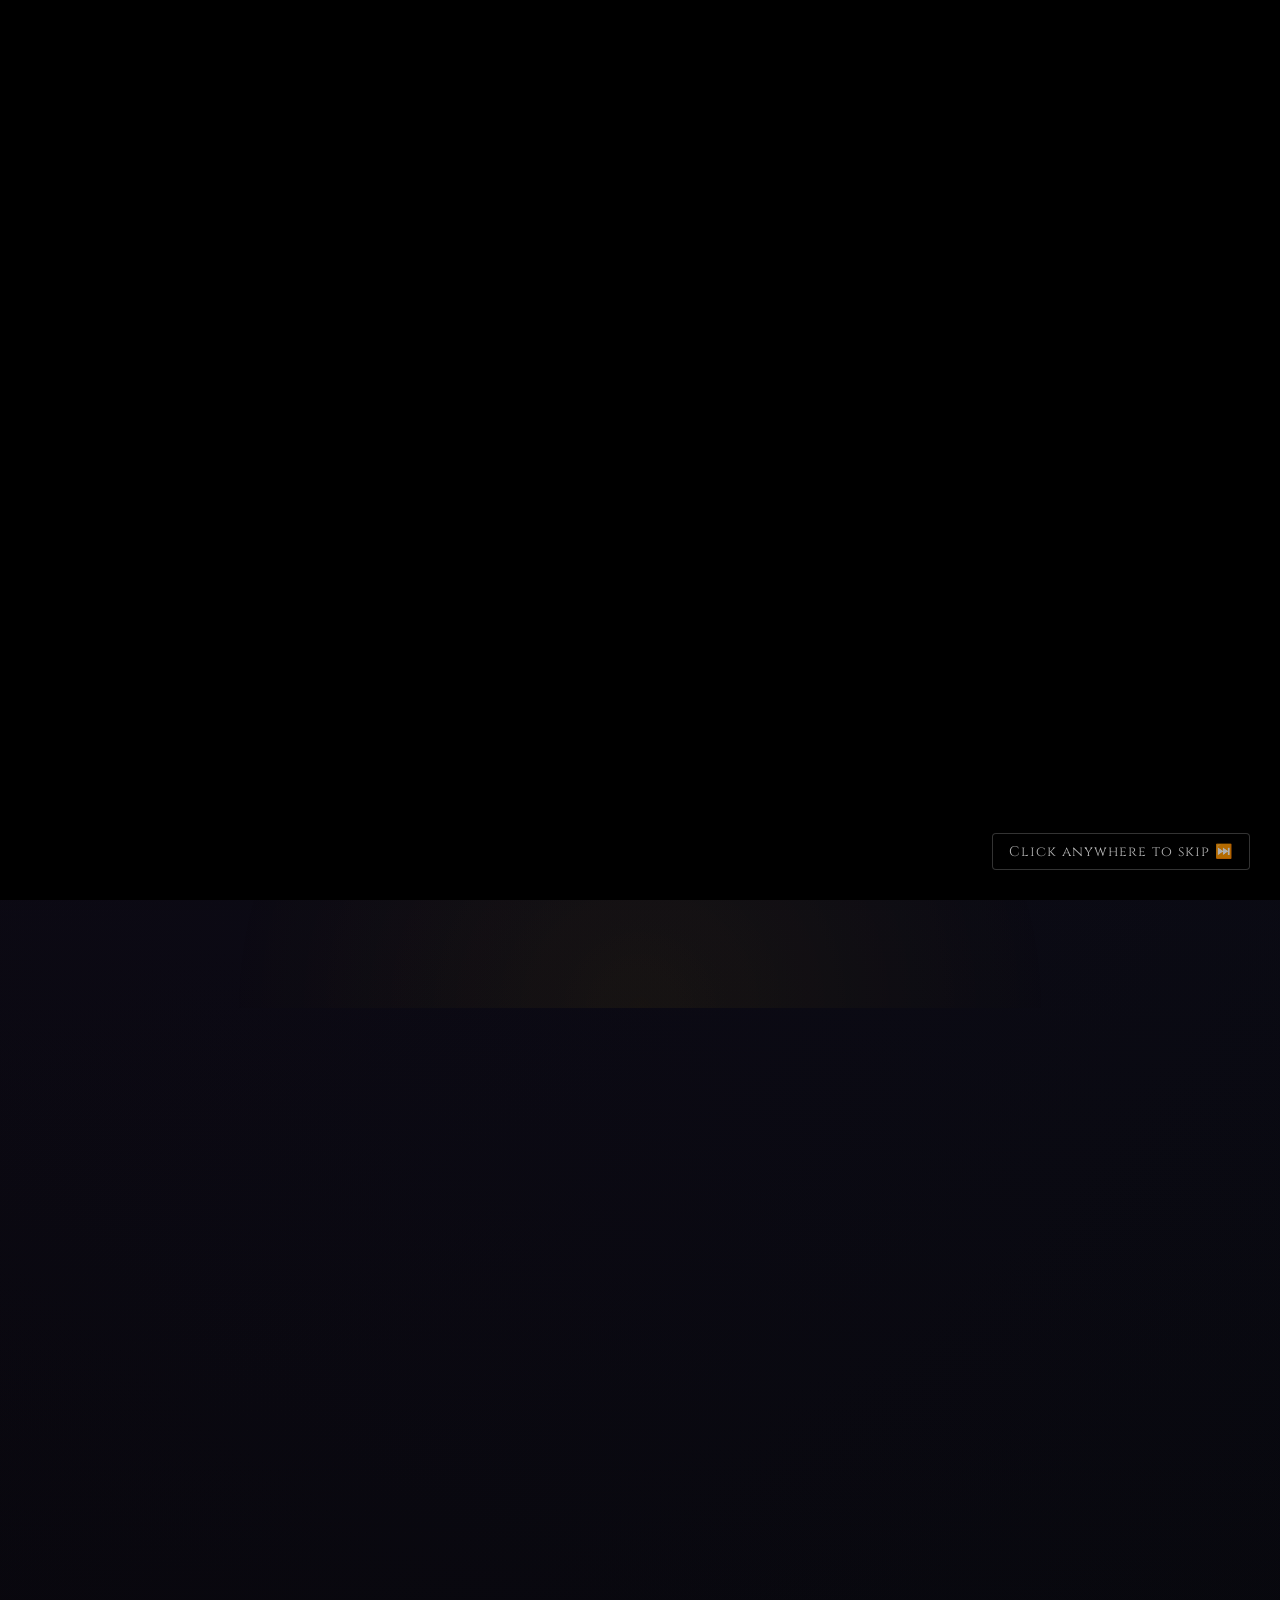
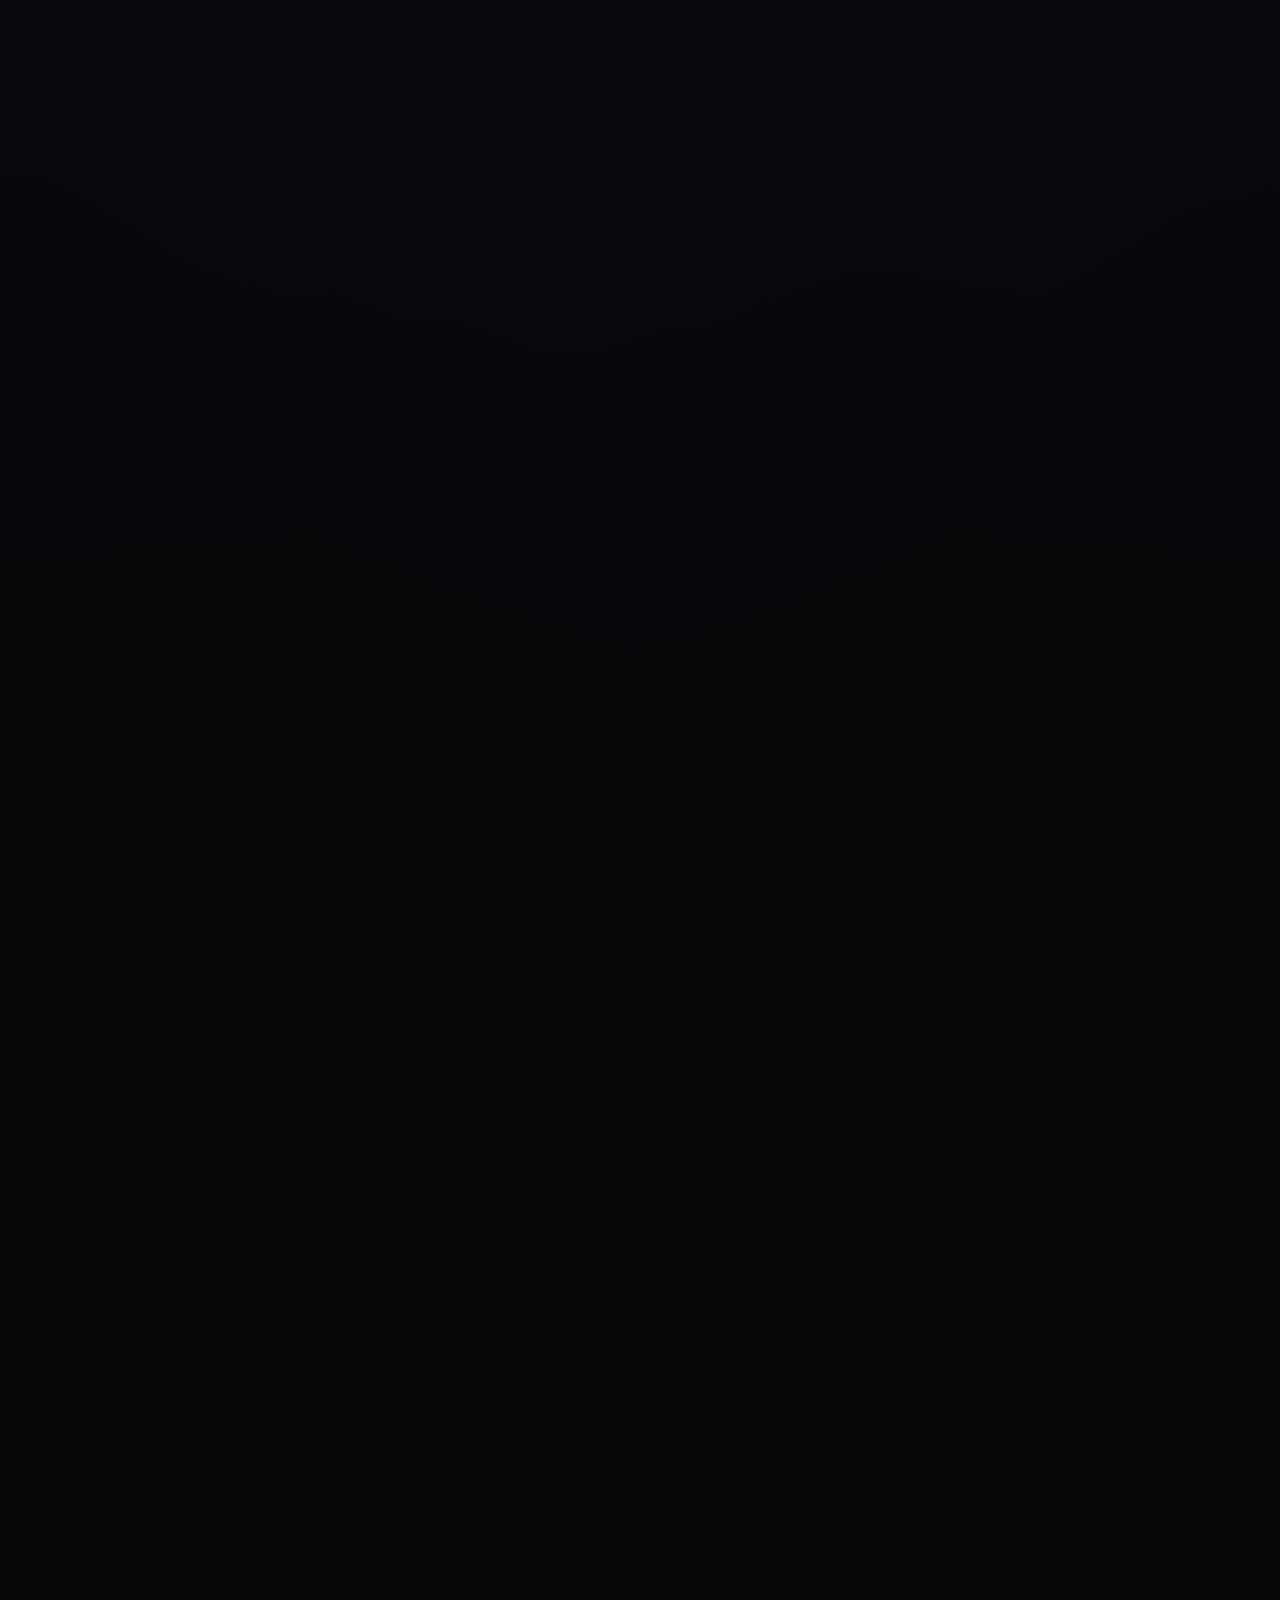
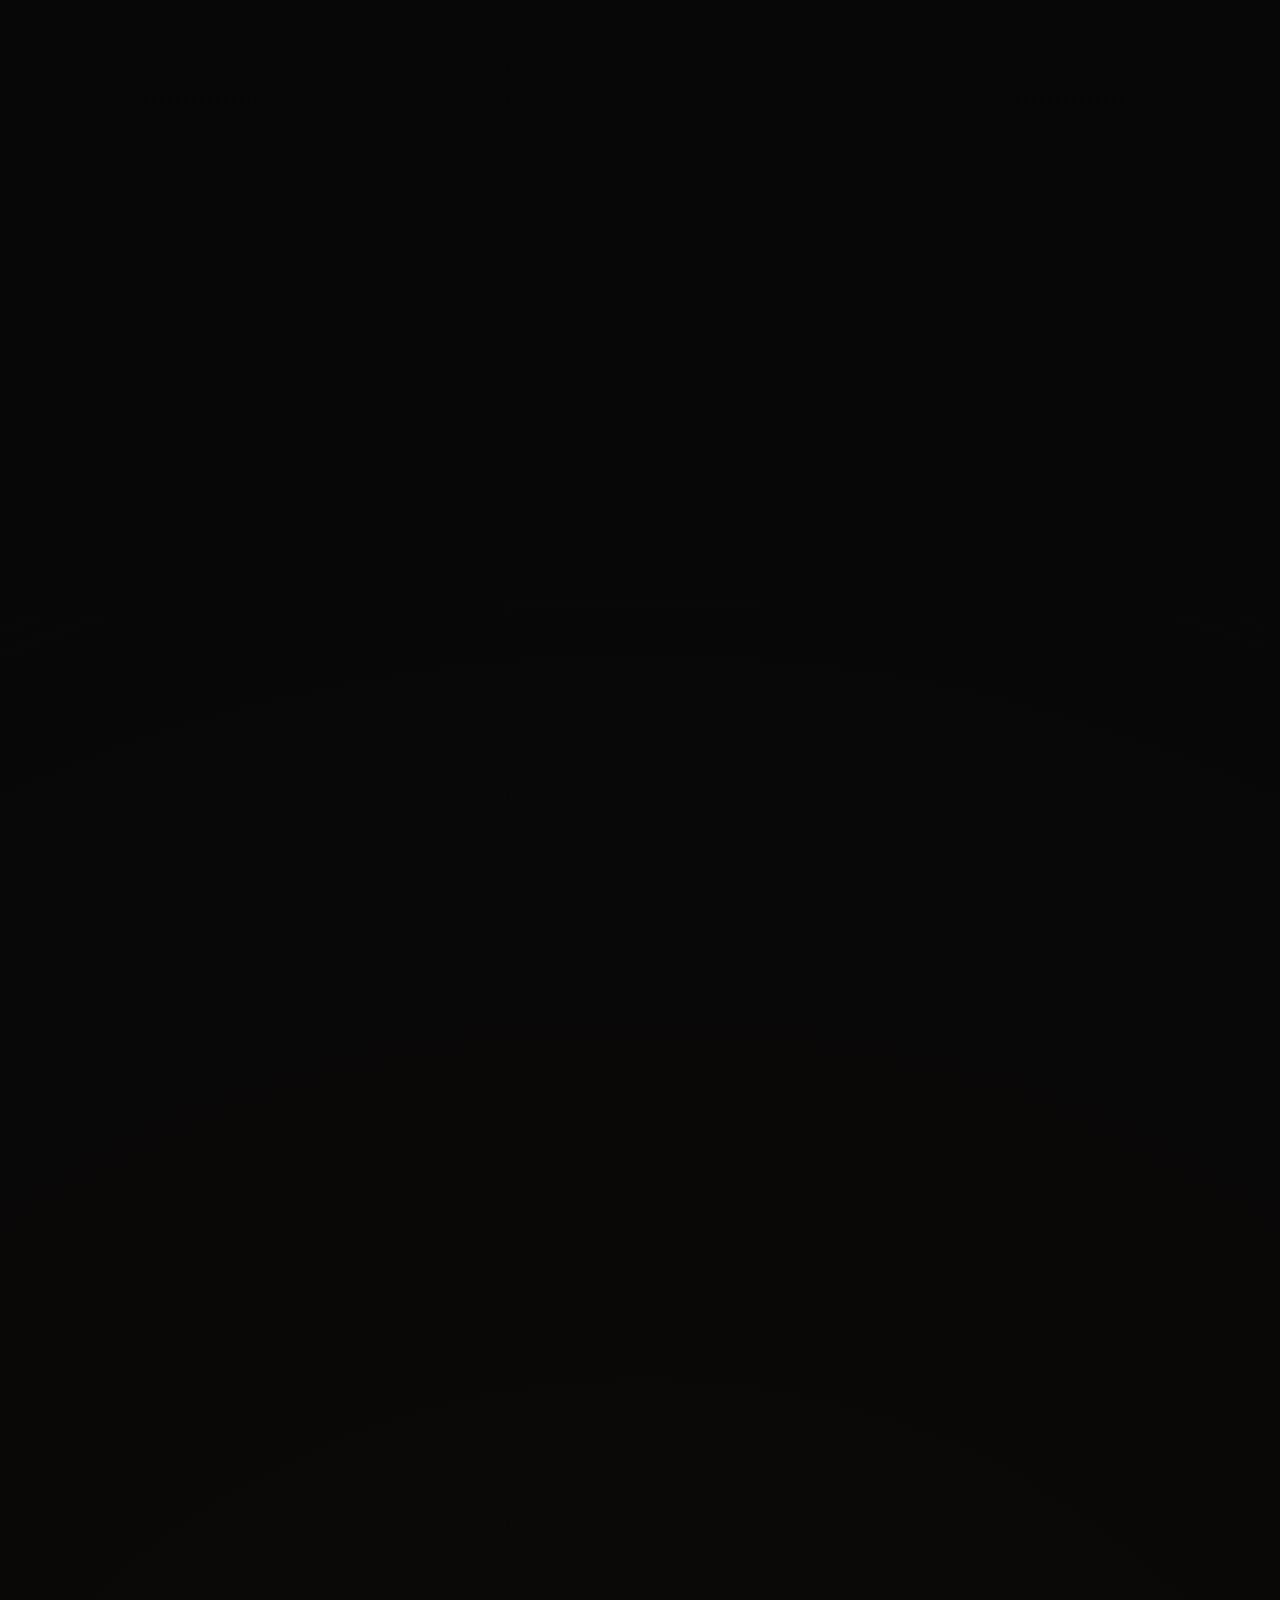
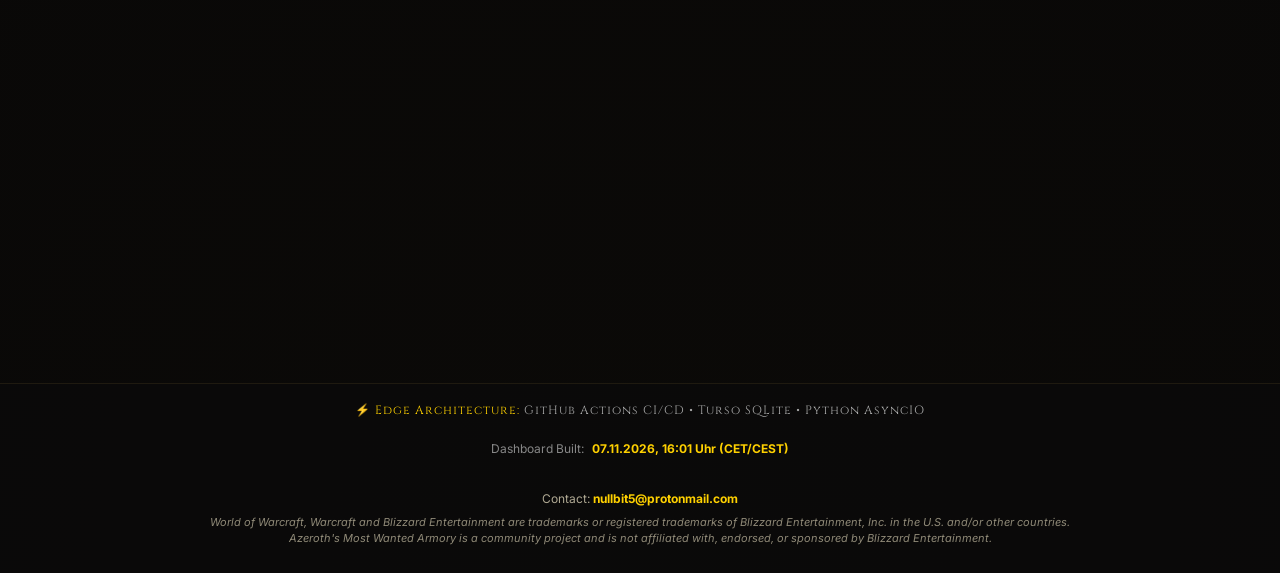
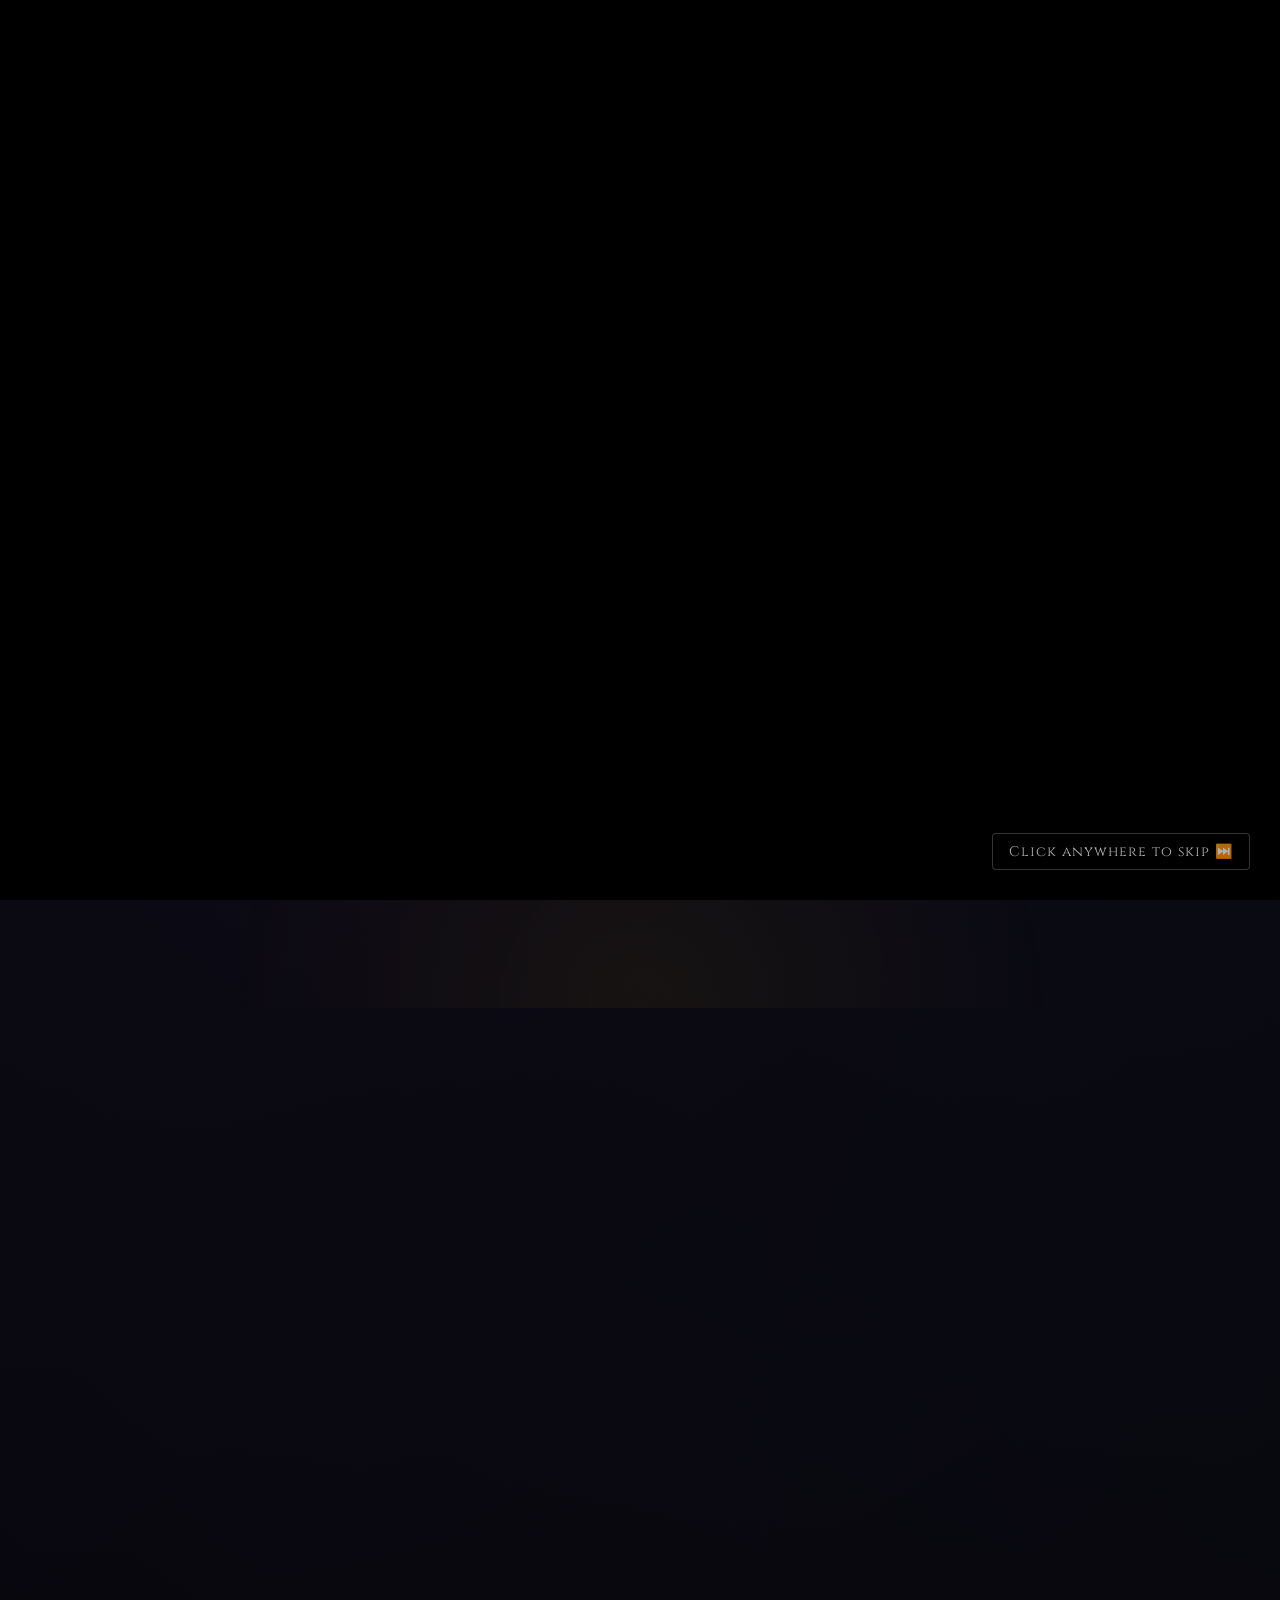
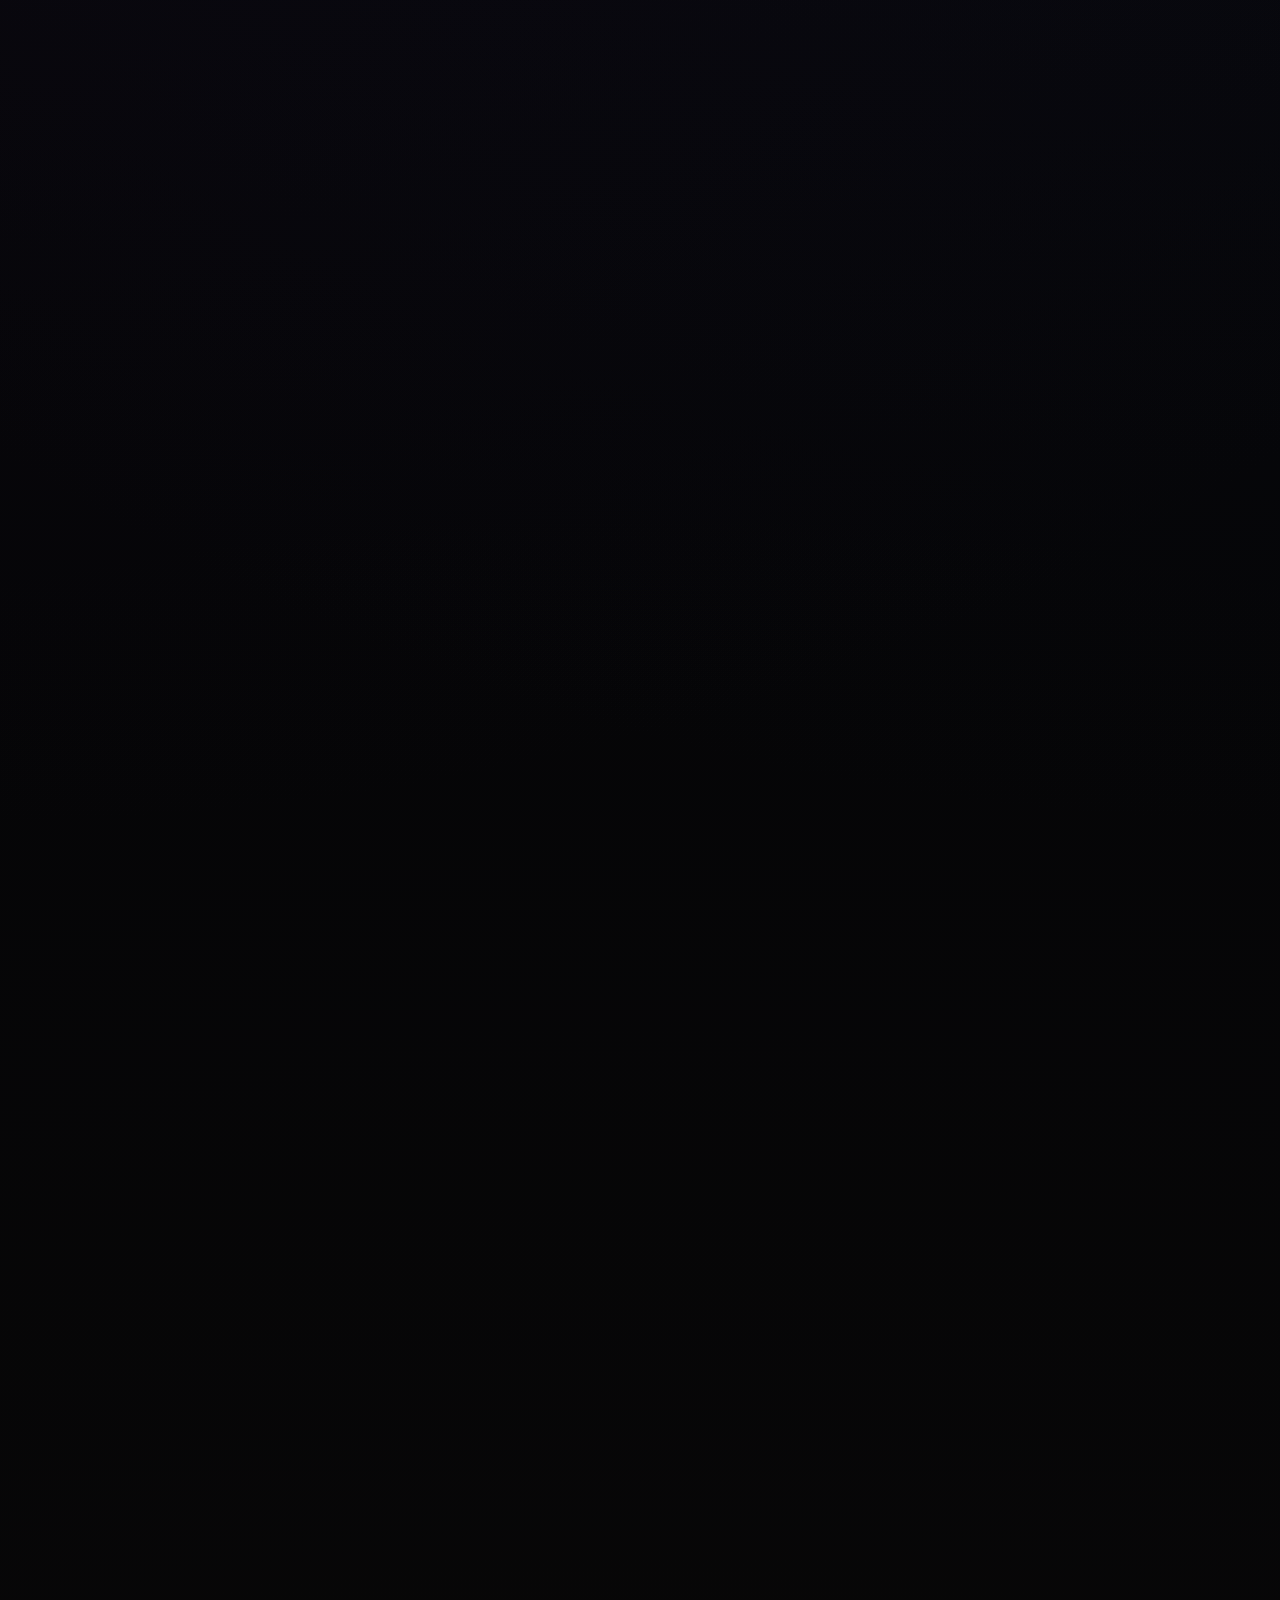
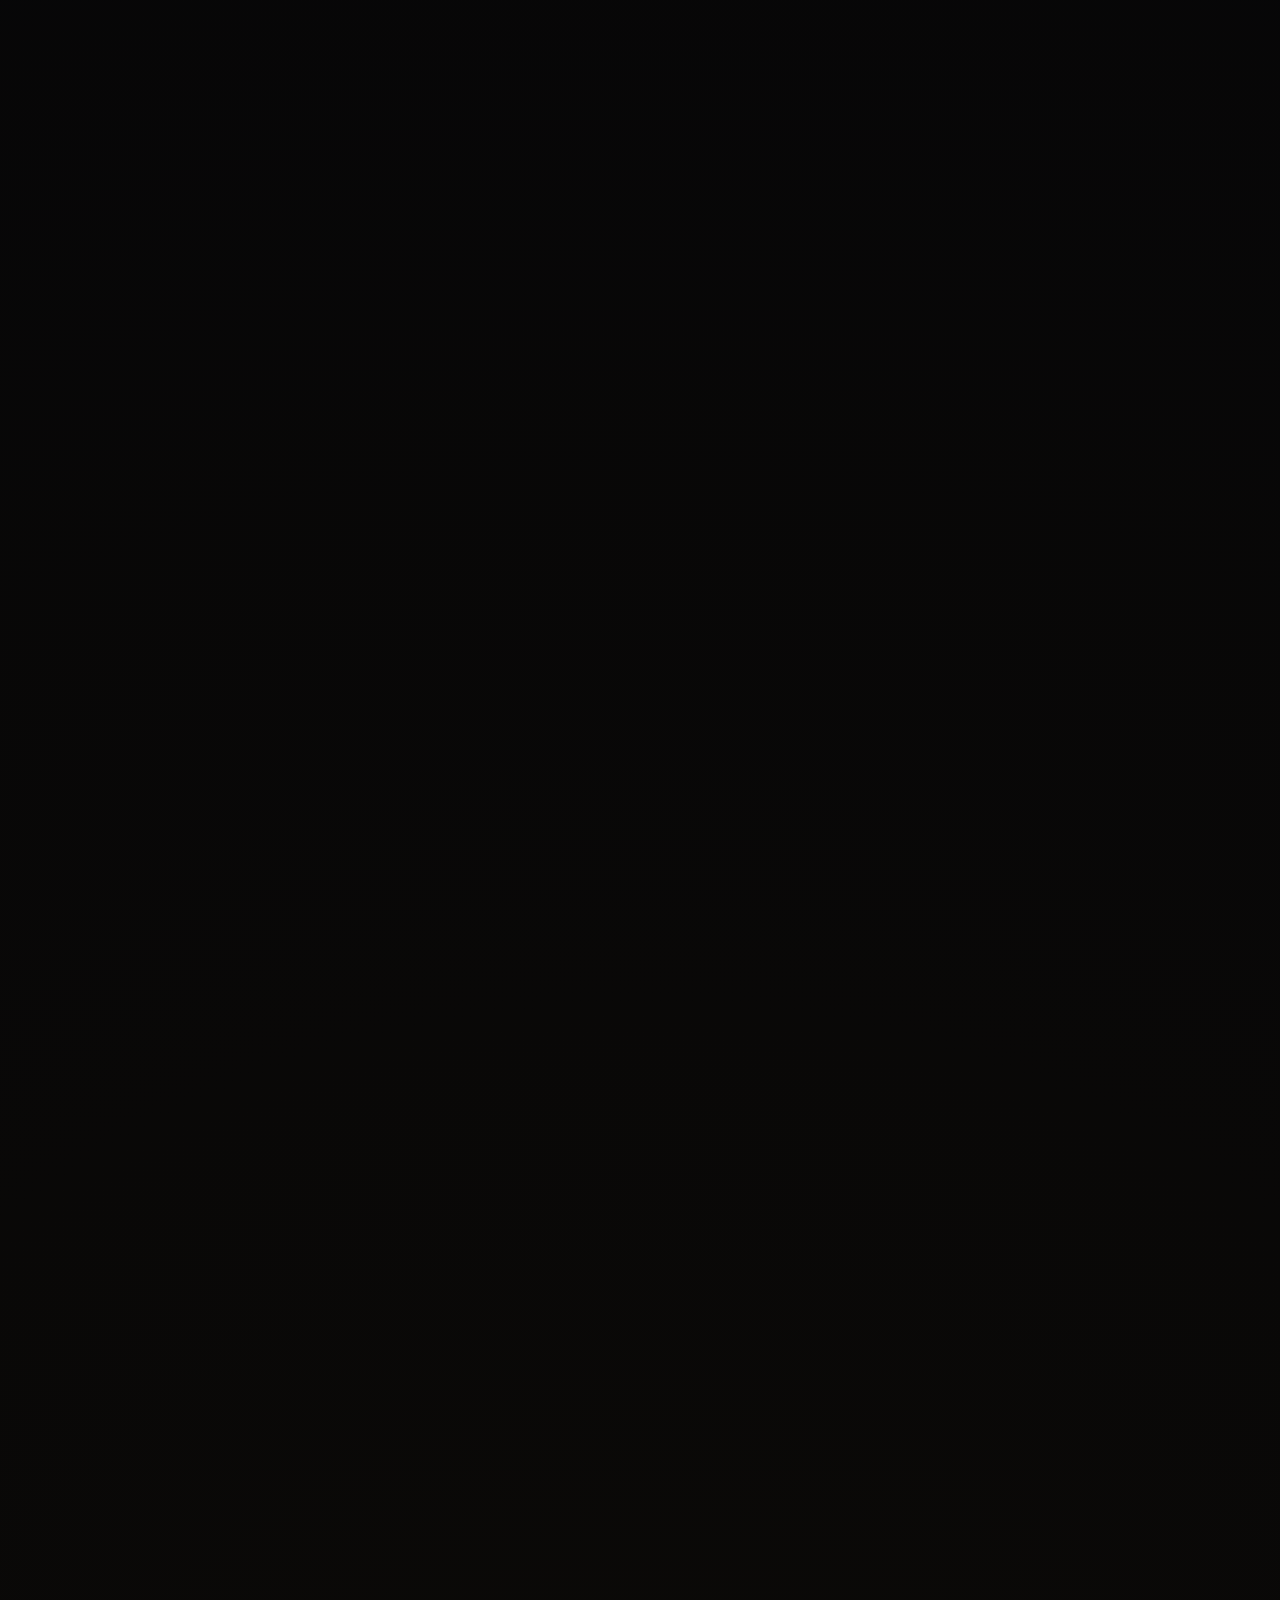
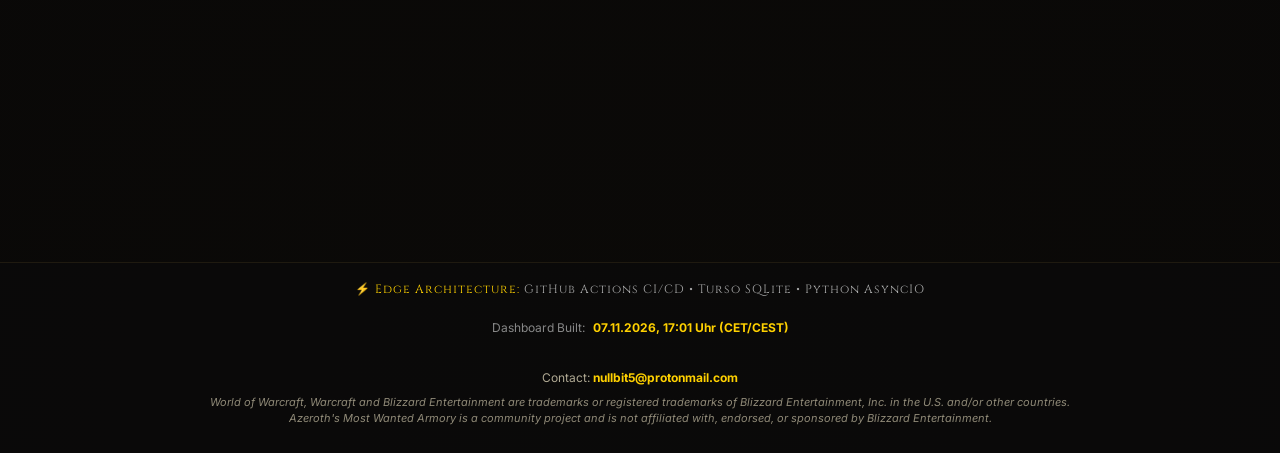
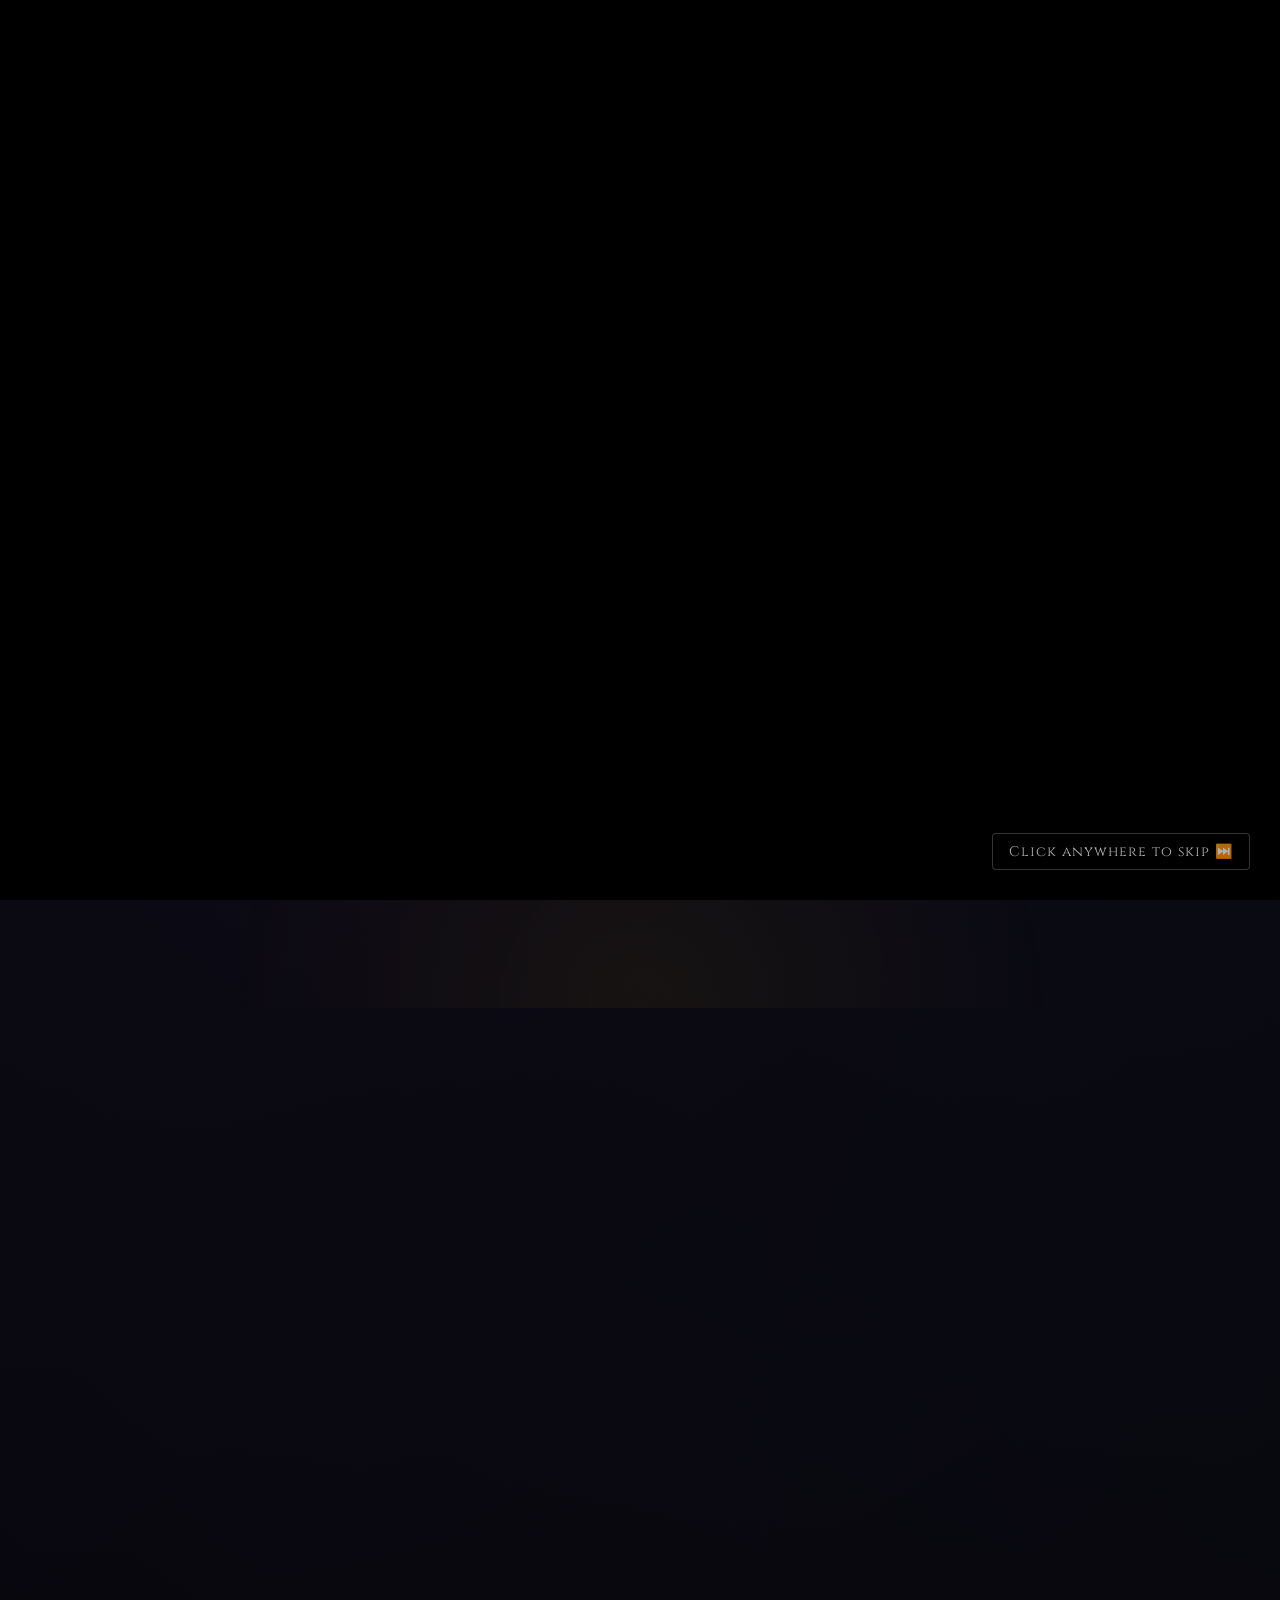
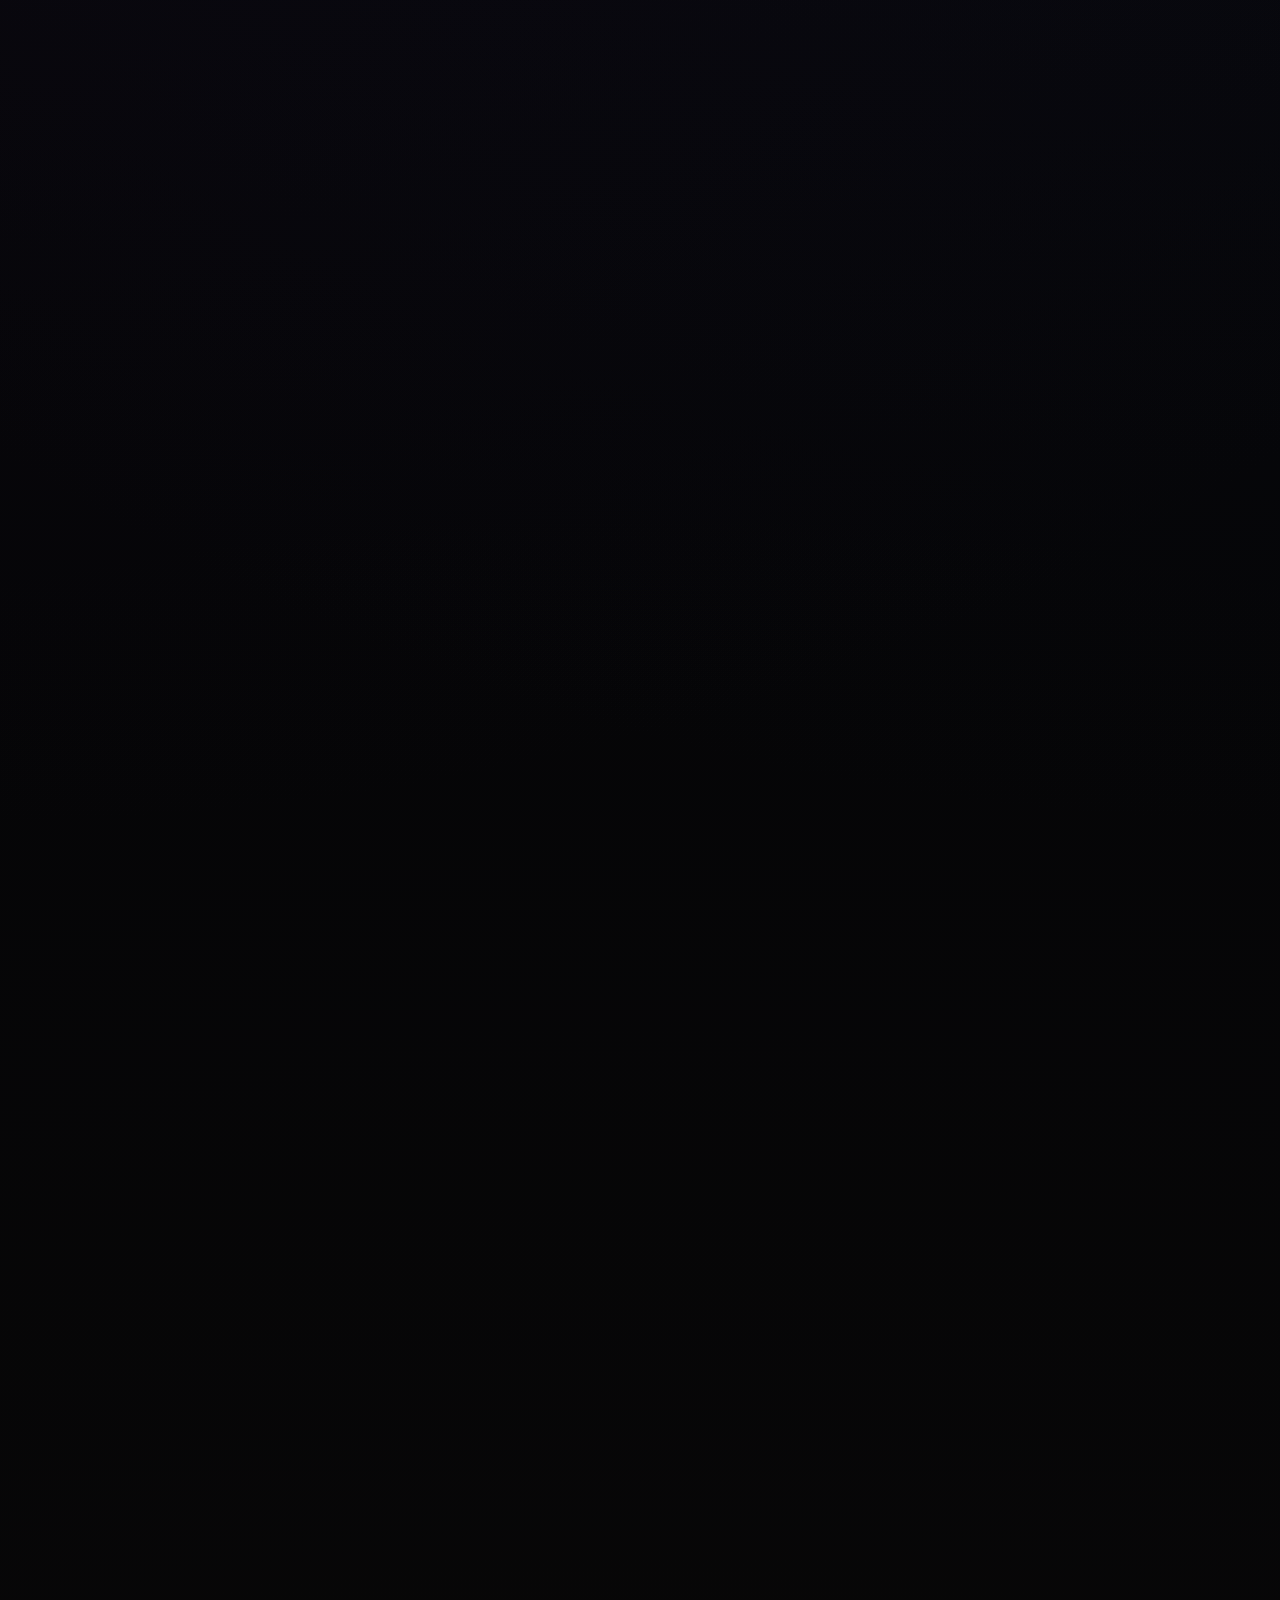
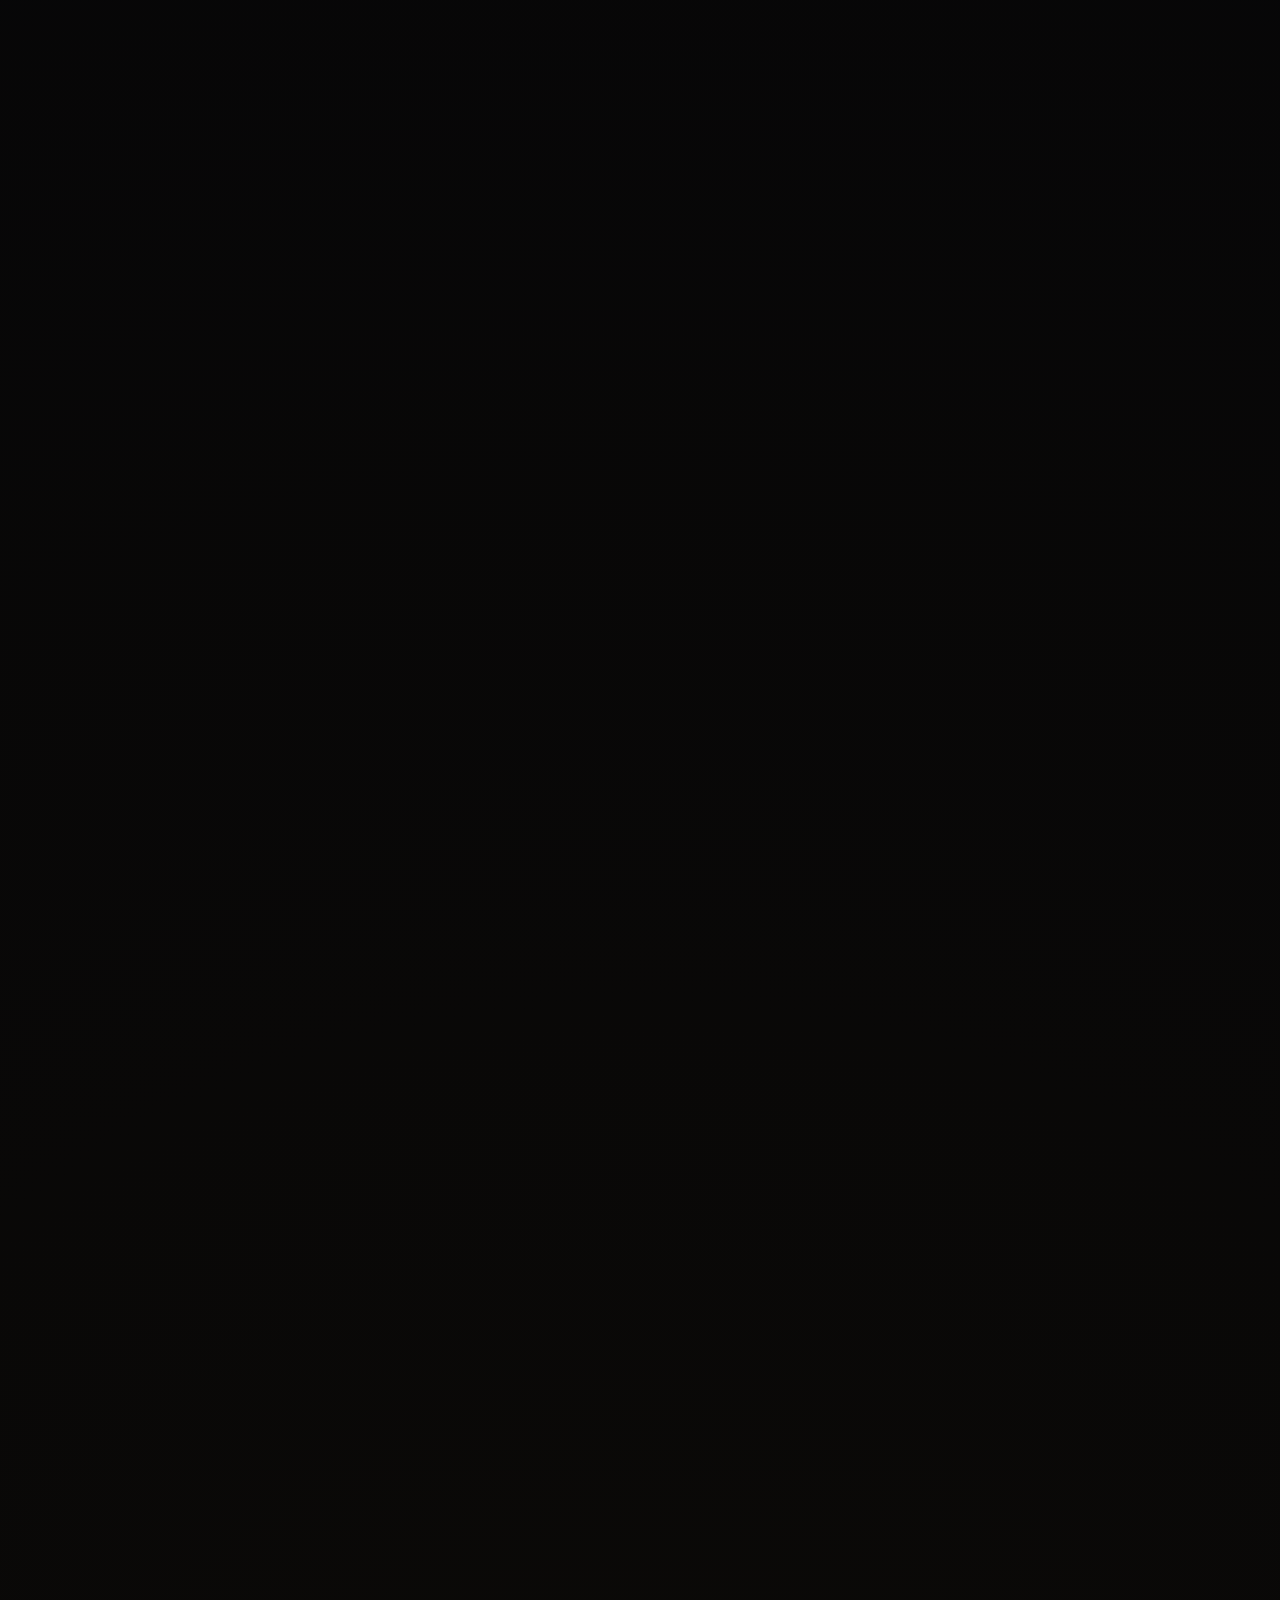
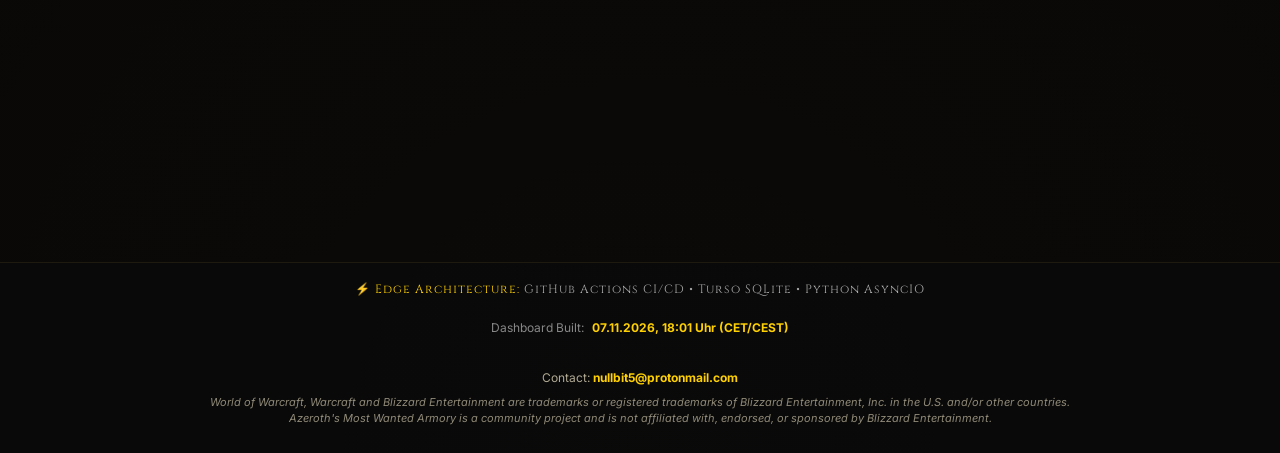
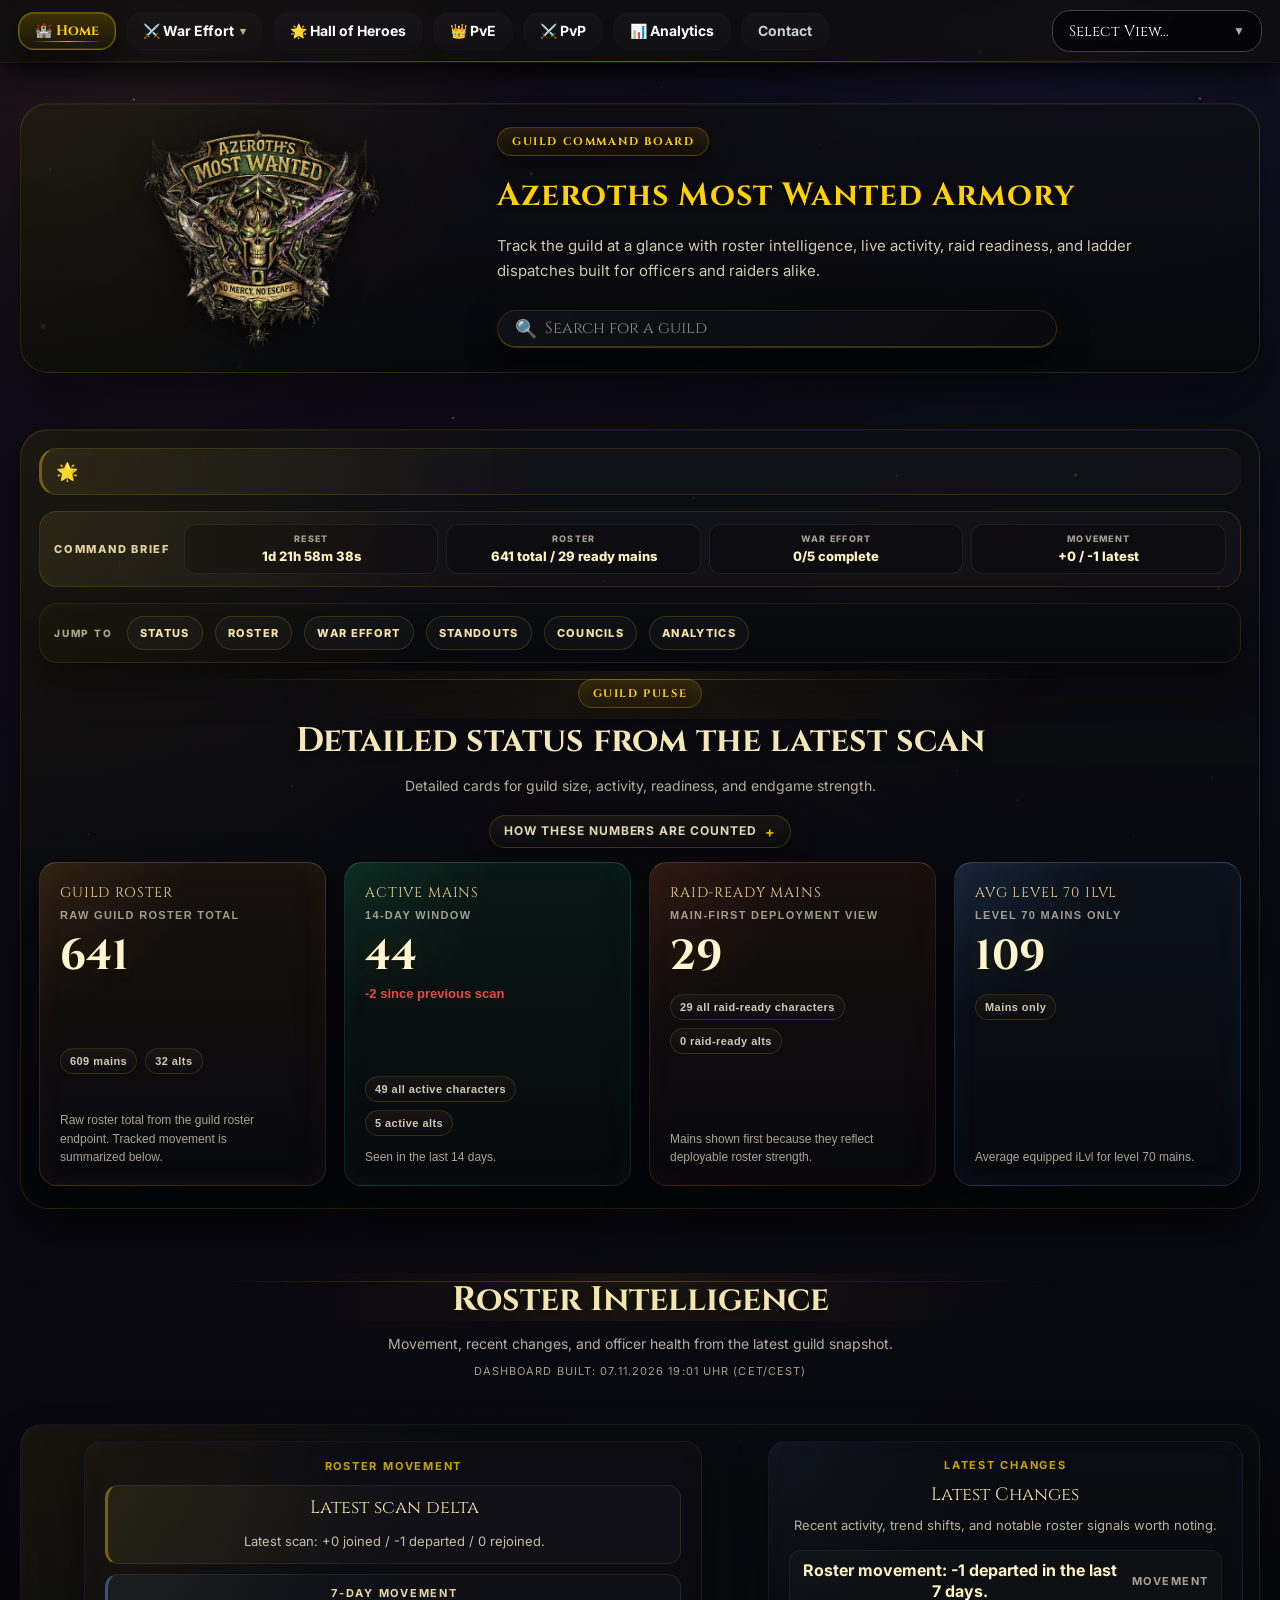
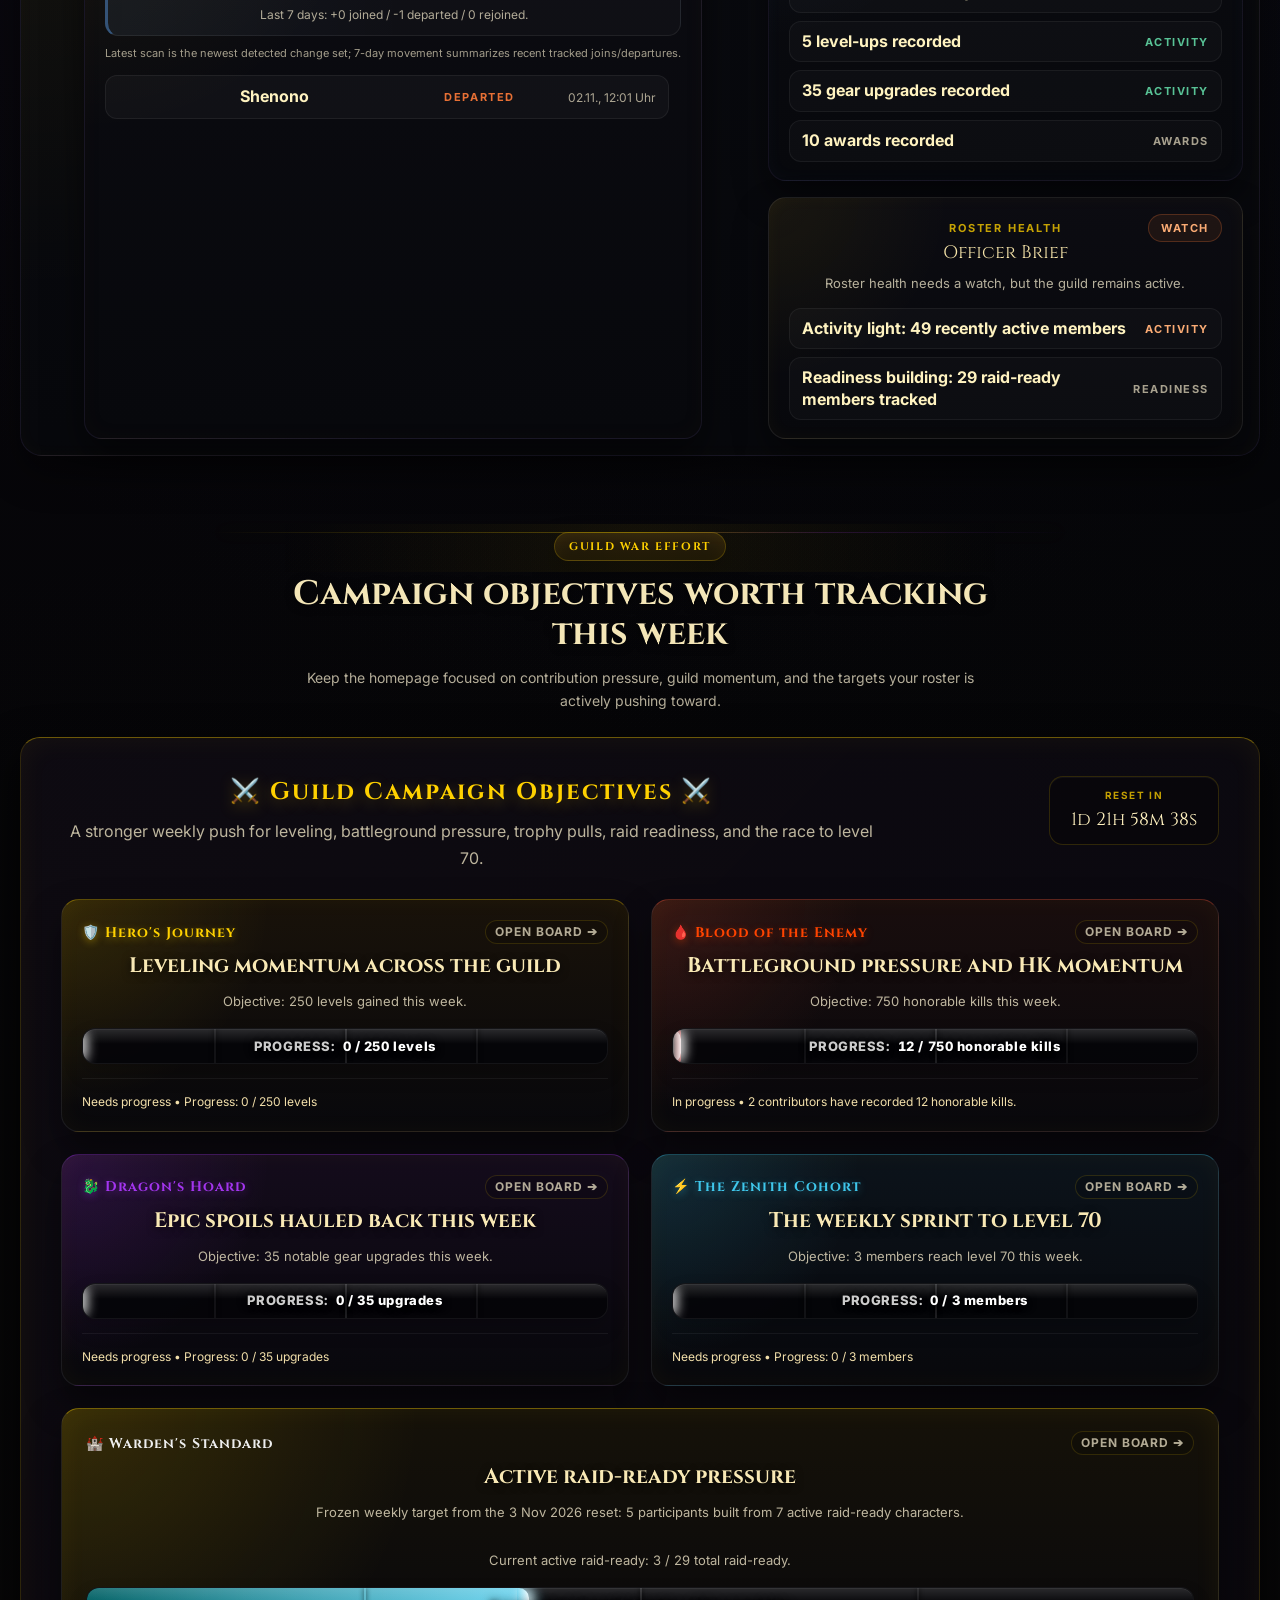
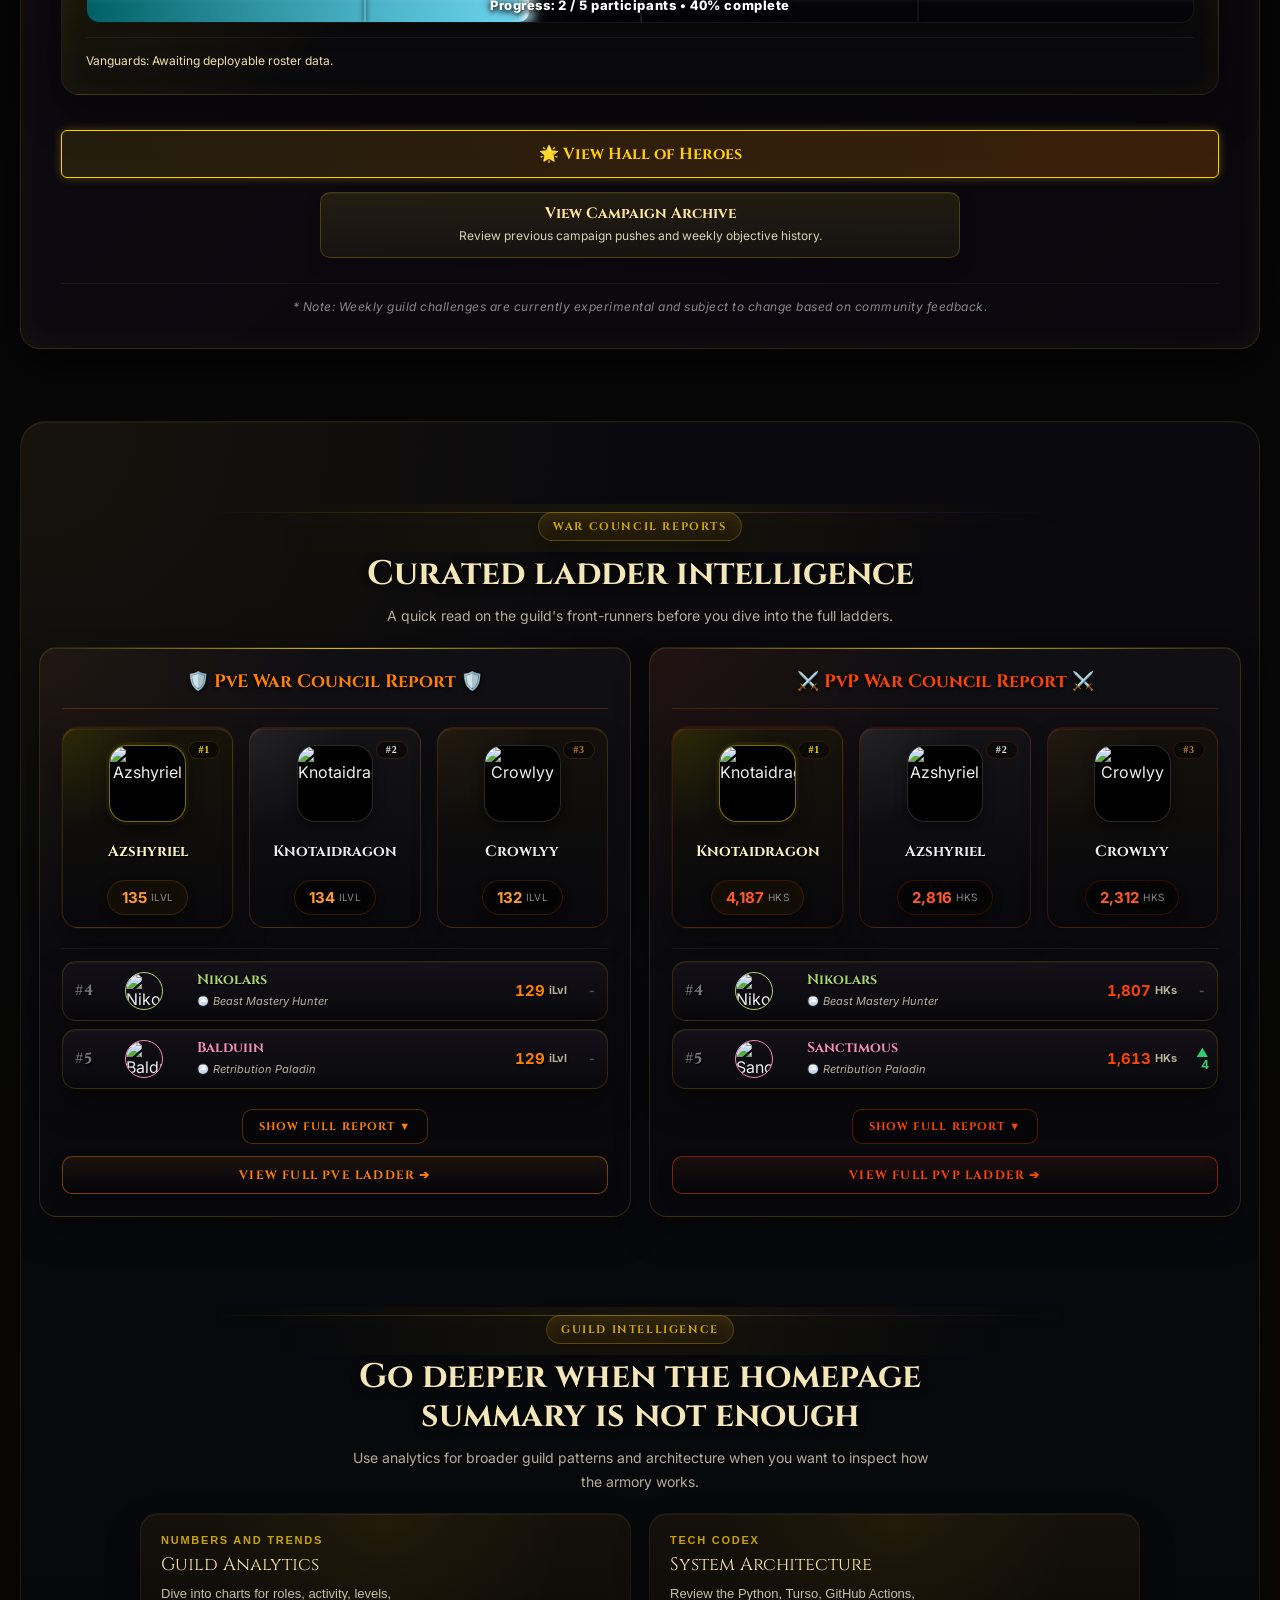
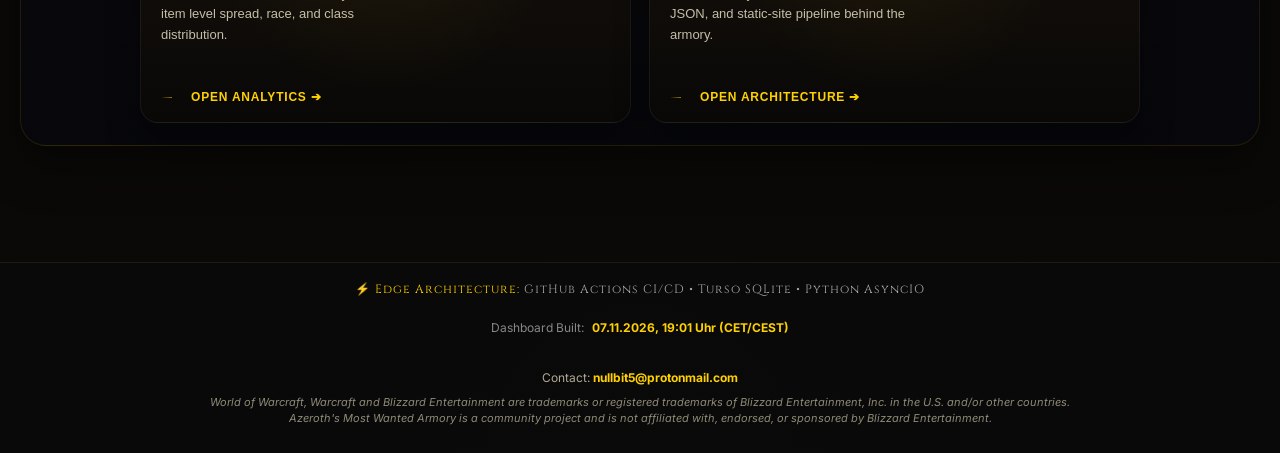
